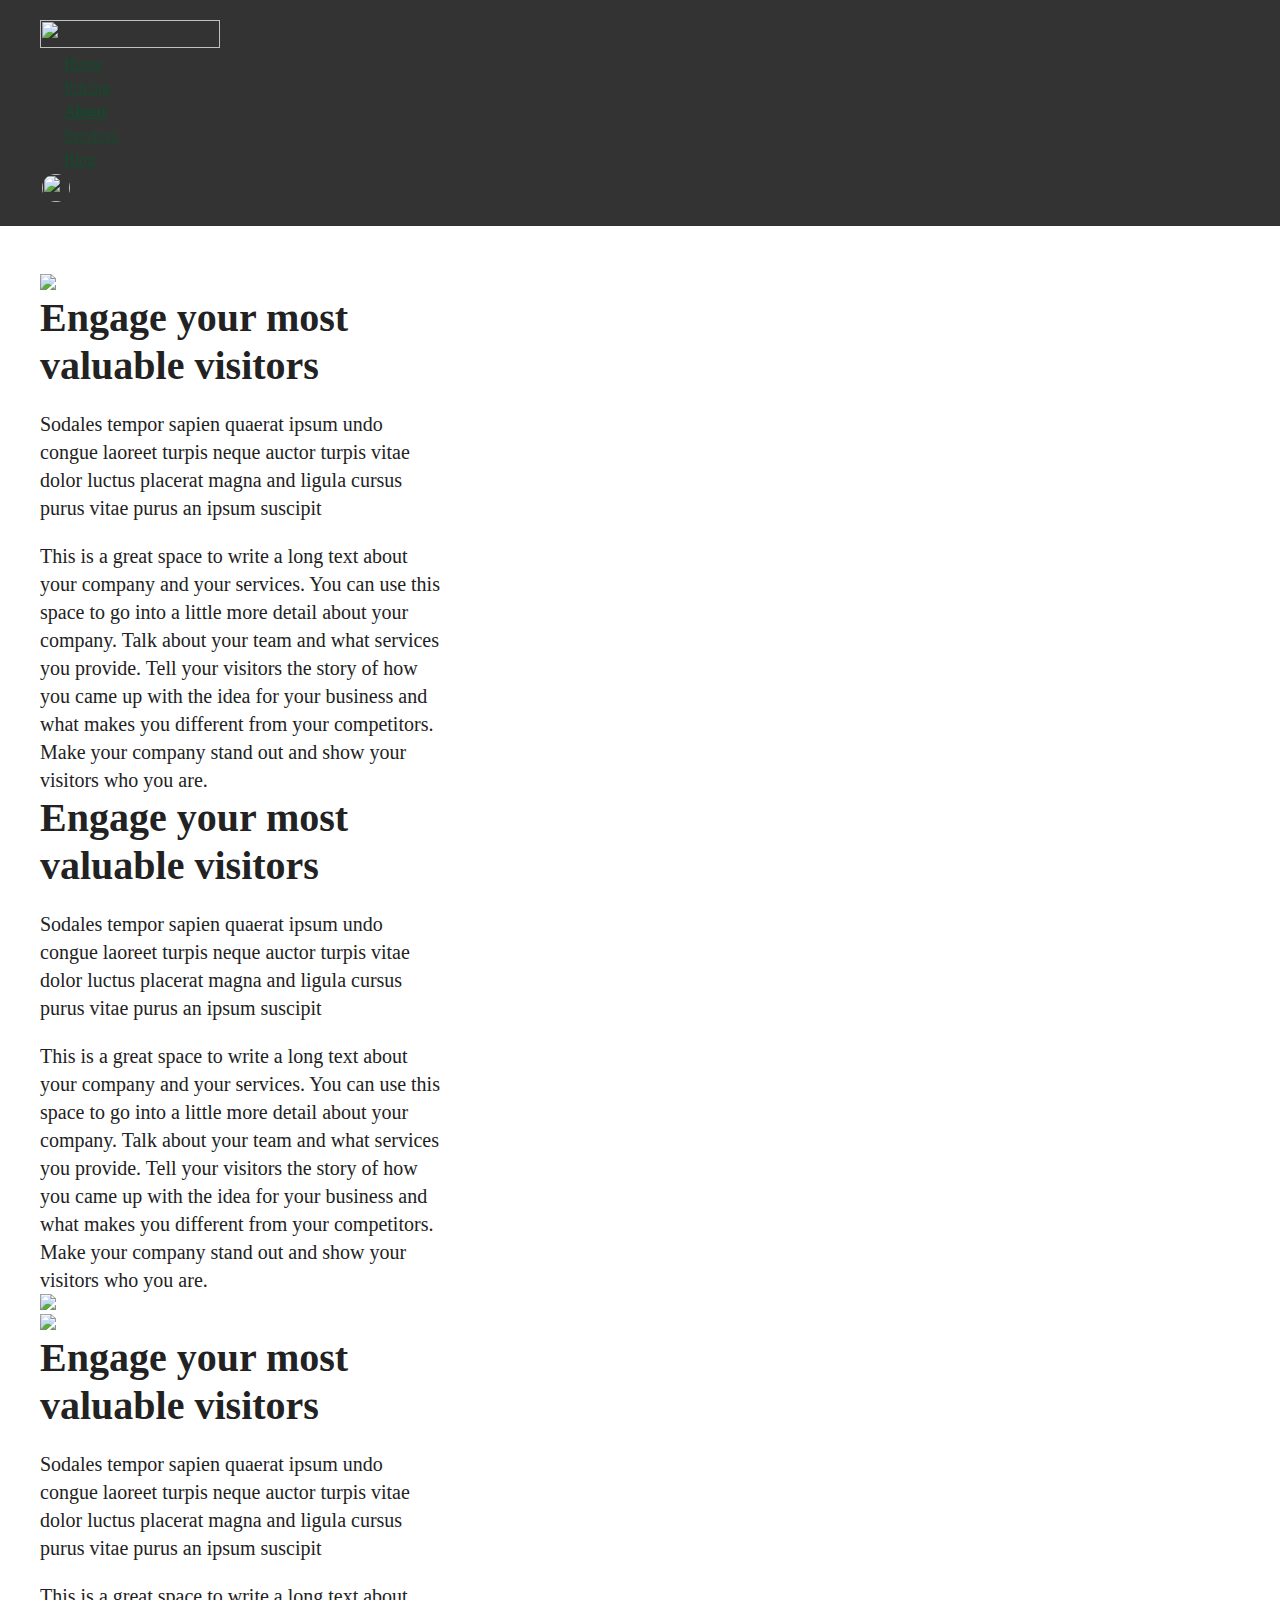
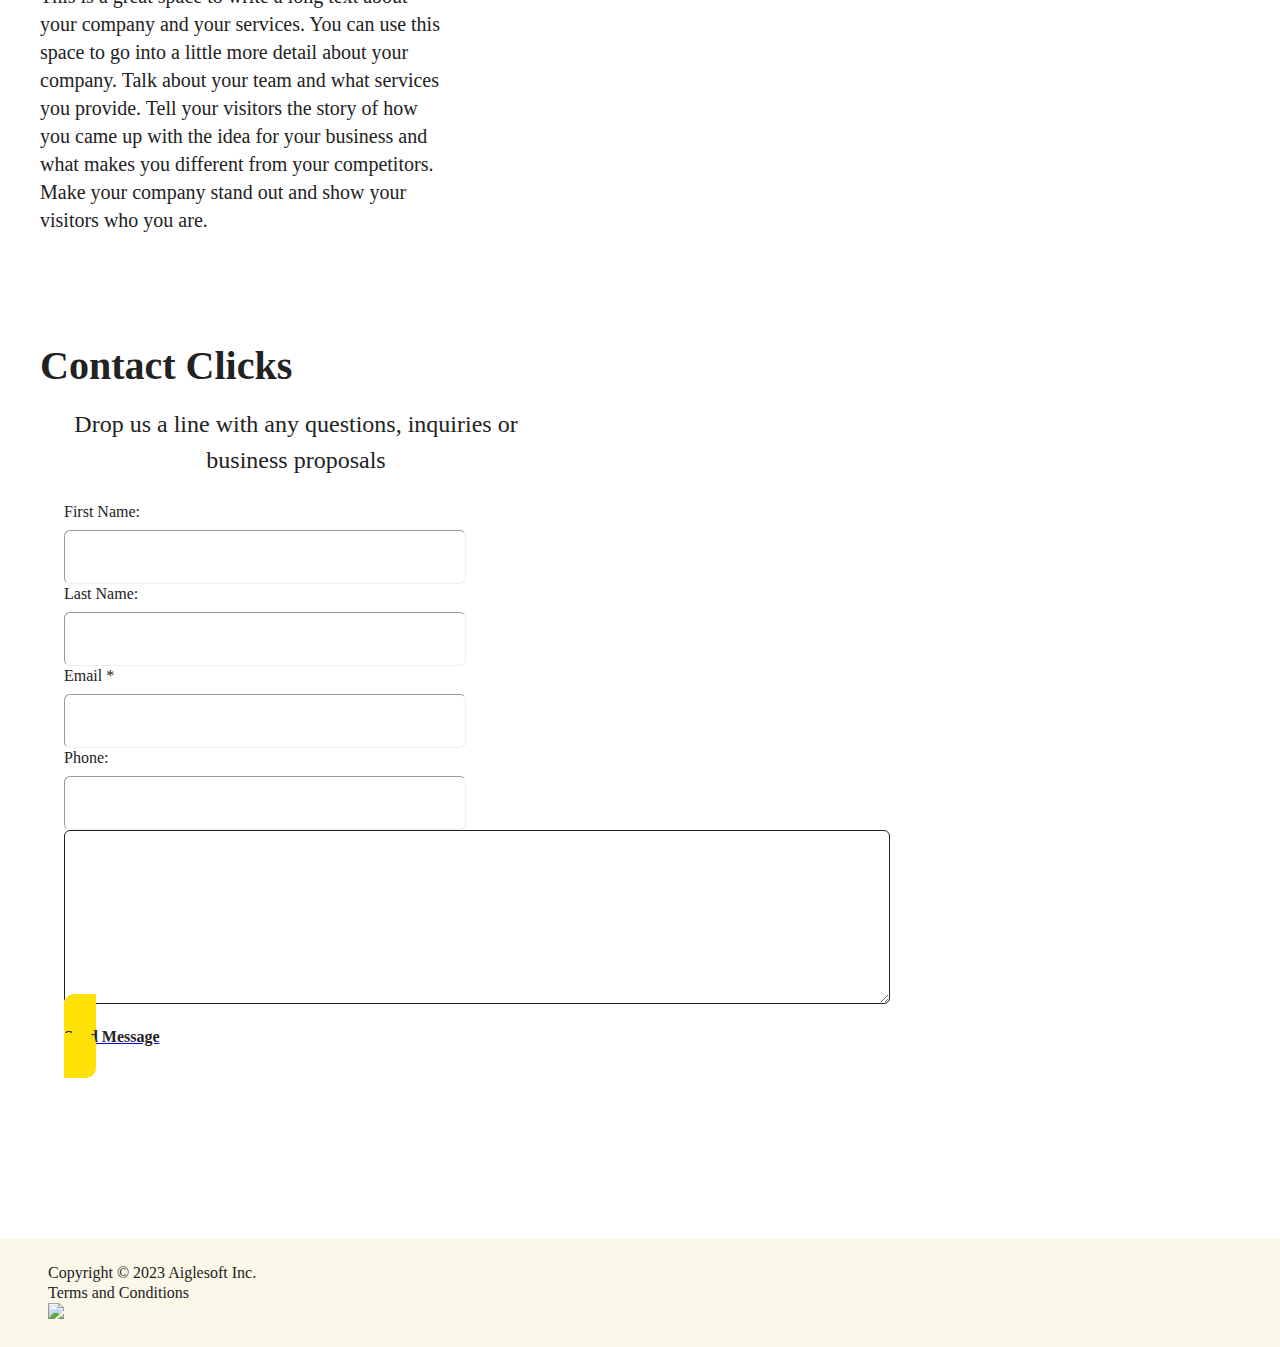
==== about/index.html @ acb10005 "deploy: a31e16573904bb5c80acfe7dfa2de693ebec953c" ====
<!DOCTYPE html>
<html lang="en" style="height: 100%;">
<head>
<meta charset="UTF-8"><base href="/webify-theme/">
<meta name="viewport" content="width=device-width, initial-scale=1, maximum-scale=1, user-scalable=0"><meta property="og:title" content="fastn web site template. Build Your Own Website with Ease"><meta property="og:description" content="Simple, easy-to-use web site template to build your own start-up website. Change colours and typography effortlessly."><meta name="description" content="Simple, easy-to-use web site template to build your own start-up website. Change colours and typography effortlessly."><meta name="twitter:description" content="Simple, easy-to-use web site template to build your own start-up website. Change colours and typography effortlessly."><meta property="og:image" content="https://fastn.com/-/fastn.com/images/fastn-logo.png"><meta property="twitter:image" content="https://fastn.com/-/fastn.com/images/fastn-logo.png">
<title>fastn web site template. Build Your Own Website with Ease</title>
<link rel="shortcut icon" href="/-/fastn-community.github.io/webify-theme/favicon.ico" type="image/x-icon">
<script type="ftd" id="ftd-data">
{
"fastn-community.github.io/golden-sunlight-cs#main": {
"accent": {
"primary": {
"dark": "#0F132B",
"light": "#EF8435"
},
"secondary": {
"dark": "#3F4255",
"light": "#EBE8E5"
},
"tertiary": {
"dark": "#ffc136",
"light": "#ffc136"
}
},
"background": {
"base": {
"dark": "#0F132B",
"light": "#FFFFFF"
},
"code": {
"dark": "#181E44",
"light": "#EAEAEA"
},
"overlay": {
"dark": "rgba(0, 0, 0, 0.8)",
"light": "rgba(0, 0, 0, 0.8)"
},
"step-1": {
"dark": "#181E44",
"light": "#FBF7E9"
},
"step-2": {
"dark": "#3e0e11",
"light": "#181E44"
}
},
"border": {
"dark": "#EEEEEE",
"light": "#EEEEEE"
},
"border-strong": {
"dark": "#A0A0A0",
"light": "#A0A0A0"
},
"cta-danger": {
"base": {
"dark": "#ED726E",
"light": "#ED726E"
},
"border": {
"dark": "#ED726E",
"light": "#ED726E"
},
"border-disabled": {
"dark": "#65b693",
"light": "#65b693"
},
"disabled": {
"dark": "#F2ABA8",
"light": "#F2ABA8"
},
"focused": {
"dark": "#ED726E",
"light": "#ED726E"
},
"hover": {
"dark": "#EB605C",
"light": "#EB605C"
},
"pressed": {
"dark": "#E45853",
"light": "#E45853"
},
"text": {
"dark": "#FFFFFF",
"light": "#FFFFFF"
},
"text-disabled": {
"dark": "#65b693",
"light": "#65b693"
}
},
"cta-primary": {
"base": {
"dark": "#FEE106",
"light": "#FEE106"
},
"border": {
"dark": "#FEE106",
"light": "#FEE106"
},
"border-disabled": {
"dark": "#65b693",
"light": "#65b693"
},
"disabled": {
"dark": "#FEF083",
"light": "#FEF083"
},
"focused": {
"dark": "#FEE106",
"light": "#FEE106"
},
"hover": {
"dark": "#F1D609",
"light": "#F1D609"
},
"pressed": {
"dark": "#EED200",
"light": "#EED200"
},
"text": {
"dark": "#222222",
"light": "#222222"
},
"text-disabled": {
"dark": "#65b693",
"light": "#65b693"
}
},
"cta-secondary": {
"base": {
"dark": "#3F4255",
"light": "#EFEFEF"
},
"border": {
"dark": "#FFFFFF",
"light": "#F3F3F3"
},
"border-disabled": {
"dark": "#65b693",
"light": "#65b693"
},
"disabled": {
"dark": "#3F4255",
"light": "#F3F3F3"
},
"focused": {
"dark": "#3F4255",
"light": "#EFEFEF"
},
"hover": {
"dark": "#3F4255",
"light": "#E7E7E7"
},
"pressed": {
"dark": "#3F4255",
"light": "#EFEFEF"
},
"text": {
"dark": "#FFFFFF",
"light": "#222222"
},
"text-disabled": {
"dark": "#65b693",
"light": "#65b693"
}
},
"cta-tertiary": {
"base": {
"dark": "#FFFFFF",
"light": "#FFFFFF"
},
"border": {
"dark": "#FEE106",
"light": "#FEE106"
},
"border-disabled": {
"dark": "#65b693",
"light": "#65b693"
},
"disabled": {
"dark": "#FFFFFF",
"light": "#FFFFFF"
},
"focused": {
"dark": "#D97973",
"light": "#D97973"
},
"hover": {
"dark": "#F8F8F8",
"light": "#F8F8F8"
},
"pressed": {
"dark": "#F8F8F8",
"light": "#F8F8F8"
},
"text": {
"dark": "#222222",
"light": "#222222"
},
"text-disabled": {
"dark": "#65b693",
"light": "#65b693"
}
},
"custom": {
"eight": {
"dark": "#d554b3",
"light": "#d554b3"
},
"five": {
"dark": "#FBF5E2",
"light": "#FBF5E2"
},
"four": {
"dark": "#FDFAF1",
"light": "#FDFAF1"
},
"nine": {
"dark": "#ec8943",
"light": "#ec8943"
},
"one": {
"dark": "#4AA35C",
"light": "#4AA35C"
},
"seven": {
"dark": "#7564be",
"light": "#7564be"
},
"six": {
"dark": "#ef8dd6",
"light": "#ef8dd6"
},
"ten": {
"dark": "#da7a4a",
"light": "#da7a4a"
},
"three": {
"dark": "#EBBE52",
"light": "#EBBE52"
},
"two": {
"dark": "#5C2860",
"light": "#5C2860"
}
},
"error": {
"base": {
"dark": "#F9E4E1",
"light": "#F9E4E1"
},
"border": {
"dark": "#E9968C",
"light": "#E9968C"
},
"text": {
"dark": "#D84836",
"light": "#D84836"
}
},
"info": {
"base": {
"dark": "#DAE7FB",
"light": "#DAE7FB"
},
"border": {
"dark": "#7EACF1",
"light": "#7EACF1"
},
"text": {
"dark": "#5290EC",
"light": "#5290EC"
}
},
"scrim": {
"dark": "#393939",
"light": "#393939"
},
"shadow": {
"dark": "#EEEEEE",
"light": "#EEEEEE"
},
"success": {
"base": {
"dark": "#DCEFE4",
"light": "#DCEFE4"
},
"border": {
"dark": "#95D0AF",
"light": "#95D0AF"
},
"text": {
"dark": "#3E8D61",
"light": "#3E8D61"
}
},
"text": {
"dark": "#D9D9D9",
"light": "#222222"
},
"text-strong": {
"dark": "#FFFFFF",
"light": "#114A2C"
},
"warning": {
"base": {
"dark": "#FDF7F1",
"light": "#FDF7F1"
},
"border": {
"dark": "#F2C097",
"light": "#F2C097"
},
"text": {
"dark": "#E78B3E",
"light": "#E78B3E"
}
}
},
"fastn-community.github.io/golden-sunlight-cs/colors#accent-": {
"primary": {
"dark": "#0F132B",
"light": "#EF8435"
},
"secondary": {
"dark": "#3F4255",
"light": "#EBE8E5"
},
"tertiary": {
"dark": "#ffc136",
"light": "#ffc136"
}
},
"fastn-community.github.io/golden-sunlight-cs/colors#accent-primary-": {
"dark": "#0F132B",
"light": "#EF8435"
},
"fastn-community.github.io/golden-sunlight-cs/colors#accent-secondary-": {
"dark": "#3F4255",
"light": "#EBE8E5"
},
"fastn-community.github.io/golden-sunlight-cs/colors#accent-tertiary-": {
"dark": "#ffc136",
"light": "#ffc136"
},
"fastn-community.github.io/golden-sunlight-cs/colors#background-": {
"base": {
"dark": "#0F132B",
"light": "#FFFFFF"
},
"code": {
"dark": "#181E44",
"light": "#EAEAEA"
},
"overlay": {
"dark": "rgba(0, 0, 0, 0.8)",
"light": "rgba(0, 0, 0, 0.8)"
},
"step-1": {
"dark": "#181E44",
"light": "#FBF7E9"
},
"step-2": {
"dark": "#3e0e11",
"light": "#181E44"
}
},
"fastn-community.github.io/golden-sunlight-cs/colors#base-": {
"dark": "#0F132B",
"light": "#FFFFFF"
},
"fastn-community.github.io/golden-sunlight-cs/colors#border-": {
"dark": "#EEEEEE",
"light": "#EEEEEE"
},
"fastn-community.github.io/golden-sunlight-cs/colors#border-strong-": {
"dark": "#A0A0A0",
"light": "#A0A0A0"
},
"fastn-community.github.io/golden-sunlight-cs/colors#code-": {
"dark": "#181E44",
"light": "#EAEAEA"
},
"fastn-community.github.io/golden-sunlight-cs/colors#cta-danger-": {
"base": {
"dark": "#ED726E",
"light": "#ED726E"
},
"border": {
"dark": "#ED726E",
"light": "#ED726E"
},
"border-disabled": {
"dark": "#65b693",
"light": "#65b693"
},
"disabled": {
"dark": "#F2ABA8",
"light": "#F2ABA8"
},
"focused": {
"dark": "#ED726E",
"light": "#ED726E"
},
"hover": {
"dark": "#EB605C",
"light": "#EB605C"
},
"pressed": {
"dark": "#E45853",
"light": "#E45853"
},
"text": {
"dark": "#FFFFFF",
"light": "#FFFFFF"
},
"text-disabled": {
"dark": "#65b693",
"light": "#65b693"
}
},
"fastn-community.github.io/golden-sunlight-cs/colors#cta-danger-base-": {
"dark": "#ED726E",
"light": "#ED726E"
},
"fastn-community.github.io/golden-sunlight-cs/colors#cta-danger-border-": {
"dark": "#ED726E",
"light": "#ED726E"
},
"fastn-community.github.io/golden-sunlight-cs/colors#cta-danger-border-disabled-": {
"dark": "#65b693",
"light": "#65b693"
},
"fastn-community.github.io/golden-sunlight-cs/colors#cta-danger-disabled-": {
"dark": "#F2ABA8",
"light": "#F2ABA8"
},
"fastn-community.github.io/golden-sunlight-cs/colors#cta-danger-focused-": {
"dark": "#ED726E",
"light": "#ED726E"
},
"fastn-community.github.io/golden-sunlight-cs/colors#cta-danger-hover-": {
"dark": "#EB605C",
"light": "#EB605C"
},
"fastn-community.github.io/golden-sunlight-cs/colors#cta-danger-pressed-": {
"dark": "#E45853",
"light": "#E45853"
},
"fastn-community.github.io/golden-sunlight-cs/colors#cta-danger-text-": {
"dark": "#FFFFFF",
"light": "#FFFFFF"
},
"fastn-community.github.io/golden-sunlight-cs/colors#cta-danger-text-disabled-": {
"dark": "#65b693",
"light": "#65b693"
},
"fastn-community.github.io/golden-sunlight-cs/colors#cta-primary-": {
"base": {
"dark": "#FEE106",
"light": "#FEE106"
},
"border": {
"dark": "#FEE106",
"light": "#FEE106"
},
"border-disabled": {
"dark": "#65b693",
"light": "#65b693"
},
"disabled": {
"dark": "#FEF083",
"light": "#FEF083"
},
"focused": {
"dark": "#FEE106",
"light": "#FEE106"
},
"hover": {
"dark": "#F1D609",
"light": "#F1D609"
},
"pressed": {
"dark": "#EED200",
"light": "#EED200"
},
"text": {
"dark": "#222222",
"light": "#222222"
},
"text-disabled": {
"dark": "#65b693",
"light": "#65b693"
}
},
"fastn-community.github.io/golden-sunlight-cs/colors#cta-primary-base-": {
"dark": "#FEE106",
"light": "#FEE106"
},
"fastn-community.github.io/golden-sunlight-cs/colors#cta-primary-border-": {
"dark": "#FEE106",
"light": "#FEE106"
},
"fastn-community.github.io/golden-sunlight-cs/colors#cta-primary-border-disabled-": {
"dark": "#65b693",
"light": "#65b693"
},
"fastn-community.github.io/golden-sunlight-cs/colors#cta-primary-disabled-": {
"dark": "#FEF083",
"light": "#FEF083"
},
"fastn-community.github.io/golden-sunlight-cs/colors#cta-primary-focused-": {
"dark": "#FEE106",
"light": "#FEE106"
},
"fastn-community.github.io/golden-sunlight-cs/colors#cta-primary-hover-": {
"dark": "#F1D609",
"light": "#F1D609"
},
"fastn-community.github.io/golden-sunlight-cs/colors#cta-primary-pressed-": {
"dark": "#EED200",
"light": "#EED200"
},
"fastn-community.github.io/golden-sunlight-cs/colors#cta-primary-text-": {
"dark": "#222222",
"light": "#222222"
},
"fastn-community.github.io/golden-sunlight-cs/colors#cta-primary-text-disabled-": {
"dark": "#65b693",
"light": "#65b693"
},
"fastn-community.github.io/golden-sunlight-cs/colors#cta-secondary-": {
"base": {
"dark": "#3F4255",
"light": "#EFEFEF"
},
"border": {
"dark": "#FFFFFF",
"light": "#F3F3F3"
},
"border-disabled": {
"dark": "#65b693",
"light": "#65b693"
},
"disabled": {
"dark": "#3F4255",
"light": "#F3F3F3"
},
"focused": {
"dark": "#3F4255",
"light": "#EFEFEF"
},
"hover": {
"dark": "#3F4255",
"light": "#E7E7E7"
},
"pressed": {
"dark": "#3F4255",
"light": "#EFEFEF"
},
"text": {
"dark": "#FFFFFF",
"light": "#222222"
},
"text-disabled": {
"dark": "#65b693",
"light": "#65b693"
}
},
"fastn-community.github.io/golden-sunlight-cs/colors#cta-secondary-base-": {
"dark": "#3F4255",
"light": "#EFEFEF"
},
"fastn-community.github.io/golden-sunlight-cs/colors#cta-secondary-border-": {
"dark": "#FFFFFF",
"light": "#F3F3F3"
},
"fastn-community.github.io/golden-sunlight-cs/colors#cta-secondary-border-disabled-": {
"dark": "#65b693",
"light": "#65b693"
},
"fastn-community.github.io/golden-sunlight-cs/colors#cta-secondary-disabled-": {
"dark": "#3F4255",
"light": "#F3F3F3"
},
"fastn-community.github.io/golden-sunlight-cs/colors#cta-secondary-focused-": {
"dark": "#3F4255",
"light": "#EFEFEF"
},
"fastn-community.github.io/golden-sunlight-cs/colors#cta-secondary-hover-": {
"dark": "#3F4255",
"light": "#E7E7E7"
},
"fastn-community.github.io/golden-sunlight-cs/colors#cta-secondary-pressed-": {
"dark": "#3F4255",
"light": "#EFEFEF"
},
"fastn-community.github.io/golden-sunlight-cs/colors#cta-secondary-text-": {
"dark": "#FFFFFF",
"light": "#222222"
},
"fastn-community.github.io/golden-sunlight-cs/colors#cta-secondary-text-disabled-": {
"dark": "#65b693",
"light": "#65b693"
},
"fastn-community.github.io/golden-sunlight-cs/colors#cta-tertiary-": {
"base": {
"dark": "#FFFFFF",
"light": "#FFFFFF"
},
"border": {
"dark": "#FEE106",
"light": "#FEE106"
},
"border-disabled": {
"dark": "#65b693",
"light": "#65b693"
},
"disabled": {
"dark": "#FFFFFF",
"light": "#FFFFFF"
},
"focused": {
"dark": "#D97973",
"light": "#D97973"
},
"hover": {
"dark": "#F8F8F8",
"light": "#F8F8F8"
},
"pressed": {
"dark": "#F8F8F8",
"light": "#F8F8F8"
},
"text": {
"dark": "#222222",
"light": "#222222"
},
"text-disabled": {
"dark": "#65b693",
"light": "#65b693"
}
},
"fastn-community.github.io/golden-sunlight-cs/colors#cta-tertiary-base-": {
"dark": "#FFFFFF",
"light": "#FFFFFF"
},
"fastn-community.github.io/golden-sunlight-cs/colors#cta-tertiary-border-": {
"dark": "#FEE106",
"light": "#FEE106"
},
"fastn-community.github.io/golden-sunlight-cs/colors#cta-tertiary-border-disabled-": {
"dark": "#65b693",
"light": "#65b693"
},
"fastn-community.github.io/golden-sunlight-cs/colors#cta-tertiary-disabled-": {
"dark": "#FFFFFF",
"light": "#FFFFFF"
},
"fastn-community.github.io/golden-sunlight-cs/colors#cta-tertiary-focused-": {
"dark": "#D97973",
"light": "#D97973"
},
"fastn-community.github.io/golden-sunlight-cs/colors#cta-tertiary-hover-": {
"dark": "#F8F8F8",
"light": "#F8F8F8"
},
"fastn-community.github.io/golden-sunlight-cs/colors#cta-tertiary-pressed-": {
"dark": "#F8F8F8",
"light": "#F8F8F8"
},
"fastn-community.github.io/golden-sunlight-cs/colors#cta-tertiary-text-": {
"dark": "#222222",
"light": "#222222"
},
"fastn-community.github.io/golden-sunlight-cs/colors#cta-tertiary-text-disabled-": {
"dark": "#65b693",
"light": "#65b693"
},
"fastn-community.github.io/golden-sunlight-cs/colors#custom-": {
"eight": {
"dark": "#d554b3",
"light": "#d554b3"
},
"five": {
"dark": "#FBF5E2",
"light": "#FBF5E2"
},
"four": {
"dark": "#FDFAF1",
"light": "#FDFAF1"
},
"nine": {
"dark": "#ec8943",
"light": "#ec8943"
},
"one": {
"dark": "#4AA35C",
"light": "#4AA35C"
},
"seven": {
"dark": "#7564be",
"light": "#7564be"
},
"six": {
"dark": "#ef8dd6",
"light": "#ef8dd6"
},
"ten": {
"dark": "#da7a4a",
"light": "#da7a4a"
},
"three": {
"dark": "#EBBE52",
"light": "#EBBE52"
},
"two": {
"dark": "#5C2860",
"light": "#5C2860"
}
},
"fastn-community.github.io/golden-sunlight-cs/colors#custom-eight-": {
"dark": "#d554b3",
"light": "#d554b3"
},
"fastn-community.github.io/golden-sunlight-cs/colors#custom-five-": {
"dark": "#FBF5E2",
"light": "#FBF5E2"
},
"fastn-community.github.io/golden-sunlight-cs/colors#custom-four-": {
"dark": "#FDFAF1",
"light": "#FDFAF1"
},
"fastn-community.github.io/golden-sunlight-cs/colors#custom-nine-": {
"dark": "#ec8943",
"light": "#ec8943"
},
"fastn-community.github.io/golden-sunlight-cs/colors#custom-one-": {
"dark": "#4AA35C",
"light": "#4AA35C"
},
"fastn-community.github.io/golden-sunlight-cs/colors#custom-seven-": {
"dark": "#7564be",
"light": "#7564be"
},
"fastn-community.github.io/golden-sunlight-cs/colors#custom-six-": {
"dark": "#ef8dd6",
"light": "#ef8dd6"
},
"fastn-community.github.io/golden-sunlight-cs/colors#custom-ten-": {
"dark": "#da7a4a",
"light": "#da7a4a"
},
"fastn-community.github.io/golden-sunlight-cs/colors#custom-three-": {
"dark": "#EBBE52",
"light": "#EBBE52"
},
"fastn-community.github.io/golden-sunlight-cs/colors#custom-two-": {
"dark": "#5C2860",
"light": "#5C2860"
},
"fastn-community.github.io/golden-sunlight-cs/colors#error-base-": {
"dark": "#F9E4E1",
"light": "#F9E4E1"
},
"fastn-community.github.io/golden-sunlight-cs/colors#error-border-": {
"dark": "#E9968C",
"light": "#E9968C"
},
"fastn-community.github.io/golden-sunlight-cs/colors#error-btb-": {
"base": {
"dark": "#F9E4E1",
"light": "#F9E4E1"
},
"border": {
"dark": "#E9968C",
"light": "#E9968C"
},
"text": {
"dark": "#D84836",
"light": "#D84836"
}
},
"fastn-community.github.io/golden-sunlight-cs/colors#error-text-": {
"dark": "#D84836",
"light": "#D84836"
},
"fastn-community.github.io/golden-sunlight-cs/colors#info-base-": {
"dark": "#DAE7FB",
"light": "#DAE7FB"
},
"fastn-community.github.io/golden-sunlight-cs/colors#info-border-": {
"dark": "#7EACF1",
"light": "#7EACF1"
},
"fastn-community.github.io/golden-sunlight-cs/colors#info-btb-": {
"base": {
"dark": "#DAE7FB",
"light": "#DAE7FB"
},
"border": {
"dark": "#7EACF1",
"light": "#7EACF1"
},
"text": {
"dark": "#5290EC",
"light": "#5290EC"
}
},
"fastn-community.github.io/golden-sunlight-cs/colors#info-text-": {
"dark": "#5290EC",
"light": "#5290EC"
},
"fastn-community.github.io/golden-sunlight-cs/colors#overlay-": {
"dark": "rgba(0, 0, 0, 0.8)",
"light": "rgba(0, 0, 0, 0.8)"
},
"fastn-community.github.io/golden-sunlight-cs/colors#scrim-": {
"dark": "#393939",
"light": "#393939"
},
"fastn-community.github.io/golden-sunlight-cs/colors#shadow-": {
"dark": "#EEEEEE",
"light": "#EEEEEE"
},
"fastn-community.github.io/golden-sunlight-cs/colors#step-1-": {
"dark": "#181E44",
"light": "#FBF7E9"
},
"fastn-community.github.io/golden-sunlight-cs/colors#step-2-": {
"dark": "#3e0e11",
"light": "#181E44"
},
"fastn-community.github.io/golden-sunlight-cs/colors#success-base-": {
"dark": "#DCEFE4",
"light": "#DCEFE4"
},
"fastn-community.github.io/golden-sunlight-cs/colors#success-border-": {
"dark": "#95D0AF",
"light": "#95D0AF"
},
"fastn-community.github.io/golden-sunlight-cs/colors#success-btb-": {
"base": {
"dark": "#DCEFE4",
"light": "#DCEFE4"
},
"border": {
"dark": "#95D0AF",
"light": "#95D0AF"
},
"text": {
"dark": "#3E8D61",
"light": "#3E8D61"
}
},
"fastn-community.github.io/golden-sunlight-cs/colors#success-text-": {
"dark": "#3E8D61",
"light": "#3E8D61"
},
"fastn-community.github.io/golden-sunlight-cs/colors#text-": {
"dark": "#D9D9D9",
"light": "#222222"
},
"fastn-community.github.io/golden-sunlight-cs/colors#text-strong-": {
"dark": "#FFFFFF",
"light": "#114A2C"
},
"fastn-community.github.io/golden-sunlight-cs/colors#warning-base-": {
"dark": "#FDF7F1",
"light": "#FDF7F1"
},
"fastn-community.github.io/golden-sunlight-cs/colors#warning-border-": {
"dark": "#F2C097",
"light": "#F2C097"
},
"fastn-community.github.io/golden-sunlight-cs/colors#warning-btb-": {
"base": {
"dark": "#FDF7F1",
"light": "#FDF7F1"
},
"border": {
"dark": "#F2C097",
"light": "#F2C097"
},
"text": {
"dark": "#E78B3E",
"light": "#E78B3E"
}
},
"fastn-community.github.io/golden-sunlight-cs/colors#warning-text-": {
"dark": "#E78B3E",
"light": "#E78B3E"
},
"fastn-community.github.io/roboto-font/assets#fonts": {
"Roboto": "fastn-community-github-io-roboto-font-Roboto"
},
"fastn-community.github.io/roboto-typography#blockquote": {
"desktop": {
"font-family": "fastn-community-github-io-roboto-font-Roboto",
"letter-spacing": "0px",
"line-height": "16px",
"size": "14px",
"weight": 400
},
"mobile": {
"font-family": "fastn-community-github-io-roboto-font-Roboto",
"letter-spacing": "0px",
"line-height": "16px",
"size": "14px",
"weight": 400
}
},
"fastn-community.github.io/roboto-typography#blockquote-desktop": {
"font-family": "fastn-community-github-io-roboto-font-Roboto",
"letter-spacing": "0px",
"line-height": "16px",
"size": "14px",
"weight": 400
},
"fastn-community.github.io/roboto-typography#blockquote-mobile": {
"font-family": "fastn-community-github-io-roboto-font-Roboto",
"letter-spacing": "0px",
"line-height": "16px",
"size": "14px",
"weight": 400
},
"fastn-community.github.io/roboto-typography#button-large": {
"desktop": {
"font-family": "fastn-community-github-io-roboto-font-Roboto",
"letter-spacing": "0px",
"line-height": "24px",
"size": "18px",
"weight": 700
},
"mobile": {
"font-family": "fastn-community-github-io-roboto-font-Roboto",
"letter-spacing": "0px",
"line-height": "24px",
"size": "18px",
"weight": 700
}
},
"fastn-community.github.io/roboto-typography#button-large-desktop": {
"font-family": "fastn-community-github-io-roboto-font-Roboto",
"letter-spacing": "0px",
"line-height": "24px",
"size": "18px",
"weight": 700
},
"fastn-community.github.io/roboto-typography#button-large-mobile": {
"font-family": "fastn-community-github-io-roboto-font-Roboto",
"letter-spacing": "0px",
"line-height": "24px",
"size": "18px",
"weight": 700
},
"fastn-community.github.io/roboto-typography#button-medium": {
"desktop": {
"font-family": "fastn-community-github-io-roboto-font-Roboto",
"letter-spacing": "0px",
"line-height": "21px",
"size": "16px",
"weight": 700
},
"mobile": {
"font-family": "fastn-community-github-io-roboto-font-Roboto",
"letter-spacing": "0px",
"line-height": "21px",
"size": "16px",
"weight": 400
}
},
"fastn-community.github.io/roboto-typography#button-medium-desktop": {
"font-family": "fastn-community-github-io-roboto-font-Roboto",
"letter-spacing": "0px",
"line-height": "21px",
"size": "16px",
"weight": 700
},
"fastn-community.github.io/roboto-typography#button-medium-mobile": {
"font-family": "fastn-community-github-io-roboto-font-Roboto",
"letter-spacing": "0px",
"line-height": "21px",
"size": "16px",
"weight": 400
},
"fastn-community.github.io/roboto-typography#button-small": {
"desktop": {
"font-family": "fastn-community-github-io-roboto-font-Roboto",
"letter-spacing": "0px",
"line-height": "19px",
"size": "14px",
"weight": 700
},
"mobile": {
"font-family": "fastn-community-github-io-roboto-font-Roboto",
"letter-spacing": "0px",
"line-height": "19px",
"size": "14px",
"weight": 400
}
},
"fastn-community.github.io/roboto-typography#button-small-desktop": {
"font-family": "fastn-community-github-io-roboto-font-Roboto",
"letter-spacing": "0px",
"line-height": "19px",
"size": "14px",
"weight": 700
},
"fastn-community.github.io/roboto-typography#button-small-mobile": {
"font-family": "fastn-community-github-io-roboto-font-Roboto",
"letter-spacing": "0px",
"line-height": "19px",
"size": "14px",
"weight": 400
},
"fastn-community.github.io/roboto-typography#copy-large": {
"desktop": {
"font-family": "fastn-community-github-io-roboto-font-Roboto",
"letter-spacing": "0px",
"line-height": "28px",
"size": "20px",
"weight": 400
},
"mobile": {
"font-family": "fastn-community-github-io-roboto-font-Roboto",
"letter-spacing": "0px",
"line-height": "28px",
"size": "20px",
"weight": 400
}
},
"fastn-community.github.io/roboto-typography#copy-large-desktop": {
"font-family": "fastn-community-github-io-roboto-font-Roboto",
"letter-spacing": "0px",
"line-height": "28px",
"size": "20px",
"weight": 400
},
"fastn-community.github.io/roboto-typography#copy-large-mobile": {
"font-family": "fastn-community-github-io-roboto-font-Roboto",
"letter-spacing": "0px",
"line-height": "28px",
"size": "20px",
"weight": 400
},
"fastn-community.github.io/roboto-typography#copy-regular": {
"desktop": {
"font-family": "fastn-community-github-io-roboto-font-Roboto",
"letter-spacing": "0px",
"line-height": "24px",
"size": "16px",
"weight": 400
},
"mobile": {
"font-family": "fastn-community-github-io-roboto-font-Roboto",
"letter-spacing": "0px",
"line-height": "24px",
"size": "16px",
"weight": 400
}
},
"fastn-community.github.io/roboto-typography#copy-regular-desktop": {
"font-family": "fastn-community-github-io-roboto-font-Roboto",
"letter-spacing": "0px",
"line-height": "24px",
"size": "16px",
"weight": 400
},
"fastn-community.github.io/roboto-typography#copy-regular-mobile": {
"font-family": "fastn-community-github-io-roboto-font-Roboto",
"letter-spacing": "0px",
"line-height": "24px",
"size": "16px",
"weight": 400
},
"fastn-community.github.io/roboto-typography#copy-small": {
"desktop": {
"font-family": "fastn-community-github-io-roboto-font-Roboto",
"letter-spacing": "0px",
"line-height": "20px",
"size": "16px",
"weight": 400
},
"mobile": {
"font-family": "fastn-community-github-io-roboto-font-Roboto",
"letter-spacing": "0px",
"line-height": "20px",
"size": "16px",
"weight": 400
}
},
"fastn-community.github.io/roboto-typography#copy-small-desktop": {
"font-family": "fastn-community-github-io-roboto-font-Roboto",
"letter-spacing": "0px",
"line-height": "20px",
"size": "16px",
"weight": 400
},
"fastn-community.github.io/roboto-typography#copy-small-mobile": {
"font-family": "fastn-community-github-io-roboto-font-Roboto",
"letter-spacing": "0px",
"line-height": "20px",
"size": "16px",
"weight": 400
},
"fastn-community.github.io/roboto-typography#fine-print": {
"desktop": {
"font-family": "fastn-community-github-io-roboto-font-Roboto",
"letter-spacing": "0px",
"line-height": "18px",
"size": "14px",
"weight": 400
},
"mobile": {
"font-family": "fastn-community-github-io-roboto-font-Roboto",
"letter-spacing": "0px",
"line-height": "18px",
"size": "14px",
"weight": 400
}
},
"fastn-community.github.io/roboto-typography#fine-print-desktop": {
"font-family": "fastn-community-github-io-roboto-font-Roboto",
"letter-spacing": "0px",
"line-height": "18px",
"size": "14px",
"weight": 400
},
"fastn-community.github.io/roboto-typography#fine-print-mobile": {
"font-family": "fastn-community-github-io-roboto-font-Roboto",
"letter-spacing": "0px",
"line-height": "18px",
"size": "14px",
"weight": 400
},
"fastn-community.github.io/roboto-typography#heading-hero": {
"desktop": {
"font-family": "fastn-community-github-io-roboto-font-Roboto",
"letter-spacing": "0px",
"line-height": "60px",
"size": "52px",
"weight": 700
},
"mobile": {
"font-family": "fastn-community-github-io-roboto-font-Roboto",
"letter-spacing": "0px",
"line-height": "60px",
"size": "52px",
"weight": 700
}
},
"fastn-community.github.io/roboto-typography#heading-hero-desktop": {
"font-family": "fastn-community-github-io-roboto-font-Roboto",
"letter-spacing": "0px",
"line-height": "60px",
"size": "52px",
"weight": 700
},
"fastn-community.github.io/roboto-typography#heading-hero-mobile": {
"font-family": "fastn-community-github-io-roboto-font-Roboto",
"letter-spacing": "0px",
"line-height": "60px",
"size": "52px",
"weight": 700
},
"fastn-community.github.io/roboto-typography#heading-large": {
"desktop": {
"font-family": "fastn-community-github-io-roboto-font-Roboto",
"letter-spacing": "0px",
"line-height": "48px",
"size": "40px",
"weight": 700
},
"mobile": {
"font-family": "fastn-community-github-io-roboto-font-Roboto",
"letter-spacing": "0px",
"line-height": "48px",
"size": "40px",
"weight": 700
}
},
"fastn-community.github.io/roboto-typography#heading-large-desktop": {
"font-family": "fastn-community-github-io-roboto-font-Roboto",
"letter-spacing": "0px",
"line-height": "48px",
"size": "40px",
"weight": 700
},
"fastn-community.github.io/roboto-typography#heading-large-mobile": {
"font-family": "fastn-community-github-io-roboto-font-Roboto",
"letter-spacing": "0px",
"line-height": "48px",
"size": "40px",
"weight": 700
},
"fastn-community.github.io/roboto-typography#heading-medium": {
"desktop": {
"font-family": "fastn-community-github-io-roboto-font-Roboto",
"letter-spacing": "0px",
"line-height": "44px",
"size": "32px",
"weight": 600
},
"mobile": {
"font-family": "fastn-community-github-io-roboto-font-Roboto",
"letter-spacing": "0px",
"line-height": "44px",
"size": "32px",
"weight": 600
}
},
"fastn-community.github.io/roboto-typography#heading-medium-desktop": {
"font-family": "fastn-community-github-io-roboto-font-Roboto",
"letter-spacing": "0px",
"line-height": "44px",
"size": "32px",
"weight": 600
},
"fastn-community.github.io/roboto-typography#heading-medium-mobile": {
"font-family": "fastn-community-github-io-roboto-font-Roboto",
"letter-spacing": "0px",
"line-height": "44px",
"size": "32px",
"weight": 600
},
"fastn-community.github.io/roboto-typography#heading-small": {
"desktop": {
"font-family": "fastn-community-github-io-roboto-font-Roboto",
"letter-spacing": "0px",
"line-height": "36px",
"size": "24px",
"weight": 500
},
"mobile": {
"font-family": "fastn-community-github-io-roboto-font-Roboto",
"letter-spacing": "0px",
"line-height": "36px",
"size": "24px",
"weight": 500
}
},
"fastn-community.github.io/roboto-typography#heading-small-desktop": {
"font-family": "fastn-community-github-io-roboto-font-Roboto",
"letter-spacing": "0px",
"line-height": "36px",
"size": "24px",
"weight": 500
},
"fastn-community.github.io/roboto-typography#heading-small-mobile": {
"font-family": "fastn-community-github-io-roboto-font-Roboto",
"letter-spacing": "0px",
"line-height": "36px",
"size": "24px",
"weight": 500
},
"fastn-community.github.io/roboto-typography#heading-tiny": {
"desktop": {
"font-family": "fastn-community-github-io-roboto-font-Roboto",
"letter-spacing": "0px",
"line-height": "26px",
"size": "18px",
"weight": 500
},
"mobile": {
"font-family": "fastn-community-github-io-roboto-font-Roboto",
"letter-spacing": "0px",
"line-height": "26px",
"size": "18px",
"weight": 500
}
},
"fastn-community.github.io/roboto-typography#heading-tiny-desktop": {
"font-family": "fastn-community-github-io-roboto-font-Roboto",
"letter-spacing": "0px",
"line-height": "26px",
"size": "18px",
"weight": 500
},
"fastn-community.github.io/roboto-typography#heading-tiny-mobile": {
"font-family": "fastn-community-github-io-roboto-font-Roboto",
"letter-spacing": "0px",
"line-height": "26px",
"size": "18px",
"weight": 500
},
"fastn-community.github.io/roboto-typography#label-large": {
"desktop": {
"font-family": "fastn-community-github-io-roboto-font-Roboto",
"letter-spacing": "0px",
"line-height": "22px",
"size": "16px",
"weight": 400
},
"mobile": {
"font-family": "fastn-community-github-io-roboto-font-Roboto",
"letter-spacing": "0px",
"line-height": "22px",
"size": "16px",
"weight": 400
}
},
"fastn-community.github.io/roboto-typography#label-large-desktop": {
"font-family": "fastn-community-github-io-roboto-font-Roboto",
"letter-spacing": "0px",
"line-height": "22px",
"size": "16px",
"weight": 400
},
"fastn-community.github.io/roboto-typography#label-large-mobile": {
"font-family": "fastn-community-github-io-roboto-font-Roboto",
"letter-spacing": "0px",
"line-height": "22px",
"size": "16px",
"weight": 400
},
"fastn-community.github.io/roboto-typography#label-small": {
"desktop": {
"font-family": "fastn-community-github-io-roboto-font-Roboto",
"letter-spacing": "0px",
"line-height": "16px",
"size": "14px",
"weight": 400
},
"mobile": {
"font-family": "fastn-community-github-io-roboto-font-Roboto",
"letter-spacing": "0px",
"line-height": "16px",
"size": "14px",
"weight": 400
}
},
"fastn-community.github.io/roboto-typography#label-small-desktop": {
"font-family": "fastn-community-github-io-roboto-font-Roboto",
"letter-spacing": "0px",
"line-height": "16px",
"size": "14px",
"weight": 400
},
"fastn-community.github.io/roboto-typography#label-small-mobile": {
"font-family": "fastn-community-github-io-roboto-font-Roboto",
"letter-spacing": "0px",
"line-height": "16px",
"size": "14px",
"weight": 400
},
"fastn-community.github.io/roboto-typography#link": {
"desktop": {
"font-family": "fastn-community-github-io-roboto-font-Roboto",
"letter-spacing": "0px",
"line-height": "19px",
"size": "14px",
"weight": 700
},
"mobile": {
"font-family": "fastn-community-github-io-roboto-font-Roboto",
"letter-spacing": "0px",
"line-height": "19px",
"size": "14px",
"weight": 400
}
},
"fastn-community.github.io/roboto-typography#link-desktop": {
"font-family": "fastn-community-github-io-roboto-font-Roboto",
"letter-spacing": "0px",
"line-height": "19px",
"size": "14px",
"weight": 700
},
"fastn-community.github.io/roboto-typography#link-mobile": {
"font-family": "fastn-community-github-io-roboto-font-Roboto",
"letter-spacing": "0px",
"line-height": "19px",
"size": "14px",
"weight": 400
},
"fastn-community.github.io/roboto-typography#source-code": {
"desktop": {
"font-family": "fastn-community-github-io-roboto-font-Roboto",
"letter-spacing": "0px",
"line-height": "16px",
"size": "14px",
"weight": 400
},
"mobile": {
"font-family": "fastn-community-github-io-roboto-font-Roboto",
"letter-spacing": "0px",
"line-height": "16px",
"size": "14px",
"weight": 400
}
},
"fastn-community.github.io/roboto-typography#source-code-desktop": {
"font-family": "fastn-community-github-io-roboto-font-Roboto",
"letter-spacing": "0px",
"line-height": "16px",
"size": "14px",
"weight": 400
},
"fastn-community.github.io/roboto-typography#source-code-mobile": {
"font-family": "fastn-community-github-io-roboto-font-Roboto",
"letter-spacing": "0px",
"line-height": "16px",
"size": "14px",
"weight": 400
},
"fastn-community.github.io/roboto-typography#types": {
"blockquote": {
"desktop": {
"font-family": "fastn-community-github-io-roboto-font-Roboto",
"letter-spacing": "0px",
"line-height": "16px",
"size": "14px",
"weight": 400
},
"mobile": {
"font-family": "fastn-community-github-io-roboto-font-Roboto",
"letter-spacing": "0px",
"line-height": "16px",
"size": "14px",
"weight": 400
}
},
"button-large": {
"desktop": {
"font-family": "fastn-community-github-io-roboto-font-Roboto",
"letter-spacing": "0px",
"line-height": "24px",
"size": "18px",
"weight": 700
},
"mobile": {
"font-family": "fastn-community-github-io-roboto-font-Roboto",
"letter-spacing": "0px",
"line-height": "24px",
"size": "18px",
"weight": 700
}
},
"button-medium": {
"desktop": {
"font-family": "fastn-community-github-io-roboto-font-Roboto",
"letter-spacing": "0px",
"line-height": "21px",
"size": "16px",
"weight": 700
},
"mobile": {
"font-family": "fastn-community-github-io-roboto-font-Roboto",
"letter-spacing": "0px",
"line-height": "21px",
"size": "16px",
"weight": 400
}
},
"button-small": {
"desktop": {
"font-family": "fastn-community-github-io-roboto-font-Roboto",
"letter-spacing": "0px",
"line-height": "19px",
"size": "14px",
"weight": 700
},
"mobile": {
"font-family": "fastn-community-github-io-roboto-font-Roboto",
"letter-spacing": "0px",
"line-height": "19px",
"size": "14px",
"weight": 400
}
},
"copy-large": {
"desktop": {
"font-family": "fastn-community-github-io-roboto-font-Roboto",
"letter-spacing": "0px",
"line-height": "28px",
"size": "20px",
"weight": 400
},
"mobile": {
"font-family": "fastn-community-github-io-roboto-font-Roboto",
"letter-spacing": "0px",
"line-height": "28px",
"size": "20px",
"weight": 400
}
},
"copy-regular": {
"desktop": {
"font-family": "fastn-community-github-io-roboto-font-Roboto",
"letter-spacing": "0px",
"line-height": "24px",
"size": "16px",
"weight": 400
},
"mobile": {
"font-family": "fastn-community-github-io-roboto-font-Roboto",
"letter-spacing": "0px",
"line-height": "24px",
"size": "16px",
"weight": 400
}
},
"copy-small": {
"desktop": {
"font-family": "fastn-community-github-io-roboto-font-Roboto",
"letter-spacing": "0px",
"line-height": "20px",
"size": "16px",
"weight": 400
},
"mobile": {
"font-family": "fastn-community-github-io-roboto-font-Roboto",
"letter-spacing": "0px",
"line-height": "20px",
"size": "16px",
"weight": 400
}
},
"fine-print": {
"desktop": {
"font-family": "fastn-community-github-io-roboto-font-Roboto",
"letter-spacing": "0px",
"line-height": "18px",
"size": "14px",
"weight": 400
},
"mobile": {
"font-family": "fastn-community-github-io-roboto-font-Roboto",
"letter-spacing": "0px",
"line-height": "18px",
"size": "14px",
"weight": 400
}
},
"heading-hero": {
"desktop": {
"font-family": "fastn-community-github-io-roboto-font-Roboto",
"letter-spacing": "0px",
"line-height": "60px",
"size": "52px",
"weight": 700
},
"mobile": {
"font-family": "fastn-community-github-io-roboto-font-Roboto",
"letter-spacing": "0px",
"line-height": "60px",
"size": "52px",
"weight": 700
}
},
"heading-large": {
"desktop": {
"font-family": "fastn-community-github-io-roboto-font-Roboto",
"letter-spacing": "0px",
"line-height": "48px",
"size": "40px",
"weight": 700
},
"mobile": {
"font-family": "fastn-community-github-io-roboto-font-Roboto",
"letter-spacing": "0px",
"line-height": "48px",
"size": "40px",
"weight": 700
}
},
"heading-medium": {
"desktop": {
"font-family": "fastn-community-github-io-roboto-font-Roboto",
"letter-spacing": "0px",
"line-height": "44px",
"size": "32px",
"weight": 600
},
"mobile": {
"font-family": "fastn-community-github-io-roboto-font-Roboto",
"letter-spacing": "0px",
"line-height": "44px",
"size": "32px",
"weight": 600
}
},
"heading-small": {
"desktop": {
"font-family": "fastn-community-github-io-roboto-font-Roboto",
"letter-spacing": "0px",
"line-height": "36px",
"size": "24px",
"weight": 500
},
"mobile": {
"font-family": "fastn-community-github-io-roboto-font-Roboto",
"letter-spacing": "0px",
"line-height": "36px",
"size": "24px",
"weight": 500
}
},
"heading-tiny": {
"desktop": {
"font-family": "fastn-community-github-io-roboto-font-Roboto",
"letter-spacing": "0px",
"line-height": "26px",
"size": "18px",
"weight": 500
},
"mobile": {
"font-family": "fastn-community-github-io-roboto-font-Roboto",
"letter-spacing": "0px",
"line-height": "26px",
"size": "18px",
"weight": 500
}
},
"label-large": {
"desktop": {
"font-family": "fastn-community-github-io-roboto-font-Roboto",
"letter-spacing": "0px",
"line-height": "22px",
"size": "16px",
"weight": 400
},
"mobile": {
"font-family": "fastn-community-github-io-roboto-font-Roboto",
"letter-spacing": "0px",
"line-height": "22px",
"size": "16px",
"weight": 400
}
},
"label-small": {
"desktop": {
"font-family": "fastn-community-github-io-roboto-font-Roboto",
"letter-spacing": "0px",
"line-height": "16px",
"size": "14px",
"weight": 400
},
"mobile": {
"font-family": "fastn-community-github-io-roboto-font-Roboto",
"letter-spacing": "0px",
"line-height": "16px",
"size": "14px",
"weight": 400
}
},
"link": {
"desktop": {
"font-family": "fastn-community-github-io-roboto-font-Roboto",
"letter-spacing": "0px",
"line-height": "19px",
"size": "14px",
"weight": 700
},
"mobile": {
"font-family": "fastn-community-github-io-roboto-font-Roboto",
"letter-spacing": "0px",
"line-height": "19px",
"size": "14px",
"weight": 400
}
},
"source-code": {
"desktop": {
"font-family": "fastn-community-github-io-roboto-font-Roboto",
"letter-spacing": "0px",
"line-height": "16px",
"size": "14px",
"weight": 400
},
"mobile": {
"font-family": "fastn-community-github-io-roboto-font-Roboto",
"letter-spacing": "0px",
"line-height": "16px",
"size": "14px",
"weight": 400
}
}
},
"fastn-community.github.io/webify-theme#button:cta-hover:0,0,1,2,1,1,0,3,0,2,0,3": false,
"fastn-community.github.io/webify-theme#button:cta-hover:0,0,2,1,3,0,3,0,2,0,3": false,
"fastn-community.github.io/webify-theme#contact-us-form:email-label:0,0,1,2,1,1,0,3,0,2": "Email *",
"fastn-community.github.io/webify-theme#contact-us-form:email-label:0,0,2,1,3,0,3,0,2": "Email *",
"fastn-community.github.io/webify-theme#contact-us-form:fist-name-label:0,0,1,2,1,1,0,3,0,2": "First Name:",
"fastn-community.github.io/webify-theme#contact-us-form:fist-name-label:0,0,2,1,3,0,3,0,2": "First Name:",
"fastn-community.github.io/webify-theme#contact-us-form:last-name-label:0,0,1,2,1,1,0,3,0,2": "Last Name:",
"fastn-community.github.io/webify-theme#contact-us-form:last-name-label:0,0,2,1,3,0,3,0,2": "Last Name:",
"fastn-community.github.io/webify-theme#contact-us-form:message-label:0,0,1,2,1,1,0,3,0,2": "Leave Us a Message",
"fastn-community.github.io/webify-theme#contact-us-form:message-label:0,0,2,1,3,0,3,0,2": "Leave Us a Message",
"fastn-community.github.io/webify-theme#contact-us-form:phone-label:0,0,1,2,1,1,0,3,0,2": "Phone:",
"fastn-community.github.io/webify-theme#contact-us-form:phone-label:0,0,2,1,3,0,3,0,2": "Phone:",
"fastn-community.github.io/webify-theme#contact-us-form:primary-cta-link:0,0,1,2,1,1,0,3,0,2": "index.html",
"fastn-community.github.io/webify-theme#contact-us-form:primary-cta-link:0,0,2,1,3,0,3,0,2": "index.html",
"fastn-community.github.io/webify-theme#contact-us-form:primary-cta:0,0,1,2,1,1,0,3,0,2": "Send Message",
"fastn-community.github.io/webify-theme#contact-us-form:primary-cta:0,0,2,1,3,0,3,0,2": "Send Message",
"fastn-community.github.io/webify-theme#contact-us:body:0,0,1,2,1,1,0,3": "Drop us a line with any questions, inquiries or business proposals",
"fastn-community.github.io/webify-theme#contact-us:body:0,0,2,1,3,0,3": "Drop us a line with any questions, inquiries or business proposals",
"fastn-community.github.io/webify-theme#contact-us:title:0,0,1,2,1,1,0,3": "Contact Clicks",
"fastn-community.github.io/webify-theme#contact-us:title:0,0,2,1,3,0,3": "Contact Clicks",
"fastn-community.github.io/webify-theme#cta-left-hug:body:0,0,1,2,1,1,0,0": "Sodales tempor sapien quaerat ipsum undo congue laoreet turpis neque auctor\nturpis vitae dolor luctus placerat magna and ligula cursus purus vitae purus an\nipsum suscipit\n\nThis is a great space to write a long text about your company and your services. \nYou can use this space to go into a little more detail about your company. Talk \nabout your team and what services you provide. Tell your visitors the story of \nhow you came up with the idea for your business and what makes you different from\nyour competitors. Make your company stand out and show your visitors who you are.",
"fastn-community.github.io/webify-theme#cta-left-hug:body:0,0,1,2,1,1,0,2": "Sodales tempor sapien quaerat ipsum undo congue laoreet turpis neque auctor\nturpis vitae dolor luctus placerat magna and ligula cursus purus vitae purus an\nipsum suscipit\n\nThis is a great space to write a long text about your company and your services. \nYou can use this space to go into a little more detail about your company. Talk \nabout your team and what services you provide. Tell your visitors the story of \nhow you came up with the idea for your business and what makes you different from\n your competitors. Make your company stand out and show your visitors who you are.",
"fastn-community.github.io/webify-theme#cta-left-hug:body:0,0,2,1,3,0,0": "Sodales tempor sapien quaerat ipsum undo congue laoreet turpis neque auctor\nturpis vitae dolor luctus placerat magna and ligula cursus purus vitae purus an\nipsum suscipit\n\nThis is a great space to write a long text about your company and your services. \nYou can use this space to go into a little more detail about your company. Talk \nabout your team and what services you provide. Tell your visitors the story of \nhow you came up with the idea for your business and what makes you different from\nyour competitors. Make your company stand out and show your visitors who you are.",
"fastn-community.github.io/webify-theme#cta-left-hug:body:0,0,2,1,3,0,2": "Sodales tempor sapien quaerat ipsum undo congue laoreet turpis neque auctor\nturpis vitae dolor luctus placerat magna and ligula cursus purus vitae purus an\nipsum suscipit\n\nThis is a great space to write a long text about your company and your services. \nYou can use this space to go into a little more detail about your company. Talk \nabout your team and what services you provide. Tell your visitors the story of \nhow you came up with the idea for your business and what makes you different from\n your competitors. Make your company stand out and show your visitors who you are.",
"fastn-community.github.io/webify-theme#cta-left-hug:mouse-in:0,0,1,2,1,1,0,0": false,
"fastn-community.github.io/webify-theme#cta-left-hug:mouse-in:0,0,1,2,1,1,0,2": false,
"fastn-community.github.io/webify-theme#cta-left-hug:mouse-in:0,0,2,1,3,0,0": false,
"fastn-community.github.io/webify-theme#cta-left-hug:mouse-in:0,0,2,1,3,0,2": false,
"fastn-community.github.io/webify-theme#cta-left-hug:title:0,0,1,2,1,1,0,0": "Engage your most valuable visitors",
"fastn-community.github.io/webify-theme#cta-left-hug:title:0,0,1,2,1,1,0,2": "Engage your most valuable visitors",
"fastn-community.github.io/webify-theme#cta-left-hug:title:0,0,2,1,3,0,0": "Engage your most valuable visitors",
"fastn-community.github.io/webify-theme#cta-left-hug:title:0,0,2,1,3,0,2": "Engage your most valuable visitors",
"fastn-community.github.io/webify-theme#cta-right-hug:body:0,0,1,2,1,1,0,1": "Sodales tempor sapien quaerat ipsum undo congue laoreet turpis neque auctor\nturpis vitae dolor luctus placerat magna and ligula cursus purus vitae purus an\nipsum suscipit\n\nThis is a great space to write a long text about your company and your services. \nYou can use this space to go into a little more detail about your company. Talk \nabout your team and what services you provide. Tell your visitors the story of \nhow you came up with the idea for your business and what makes you different from\n your competitors. Make your company stand out and show your visitors who you are.",
"fastn-community.github.io/webify-theme#cta-right-hug:body:0,0,2,1,3,0,1": "Sodales tempor sapien quaerat ipsum undo congue laoreet turpis neque auctor\nturpis vitae dolor luctus placerat magna and ligula cursus purus vitae purus an\nipsum suscipit\n\nThis is a great space to write a long text about your company and your services. \nYou can use this space to go into a little more detail about your company. Talk \nabout your team and what services you provide. Tell your visitors the story of \nhow you came up with the idea for your business and what makes you different from\n your competitors. Make your company stand out and show your visitors who you are.",
"fastn-community.github.io/webify-theme#cta-right-hug:mouse-in:0,0,1,2,1,1,0,1": false,
"fastn-community.github.io/webify-theme#cta-right-hug:mouse-in:0,0,2,1,3,0,1": false,
"fastn-community.github.io/webify-theme#cta-right-hug:title:0,0,1,2,1,1,0,1": "Engage your most valuable visitors",
"fastn-community.github.io/webify-theme#cta-right-hug:title:0,0,2,1,3,0,1": "Engage your most valuable visitors",
"fastn-community.github.io/webify-theme#doc-page-mobile:open-right-sidebar-info:0,0,2": false,
"fastn-community.github.io/webify-theme#footer-badge:cta-text-1:0,0,3,0": "Terms and Conditions",
"fastn-community.github.io/webify-theme#footer-badge:title:0,0,3,0": "Copyright © 2023 Aiglesoft Inc.",
"fastn-community.github.io/webify-theme#page:footer:0": [],
"fastn-community.github.io/webify-theme#page:login-btn-txt:0": "Login",
"fastn-community.github.io/webify-theme#page:login-btn-url:0": "index.html",
"fastn-community.github.io/webify-theme#page:popup:0": [],
"fastn-community.github.io/webify-theme#page:show-footer:0": true,
"fastn-community.github.io/webify-theme#page:wrapper:0": [],
"fastn-community.github.io/webify-theme#tc-item-item:content:0,0,4,0,0,0,1,2,1,2": "Sagittis congue augue egestas integer velna purus purus magna nec suscipit and\negestas magna aliquam ipsum vitae purus justo lacus ligula ipsum primis cubilia\ndonec undo augue luctus vitae egestas a molestie donec libero sapien dapibus\ncongue tempor undo quisque fusce cursus neque blandit fusce lacinia placerat\nand nulla justo molestie blandit justo diam aliquet tortor molestie sagittis\nlacinia undo and mullam molestie diam luctus donec bibendum aliquet massa\nelementum. Libero quisque lacus and ligula massa lorem.",
"fastn-community.github.io/webify-theme#tc-item-item:content:0,0,4,0,0,0,1,2,1,3": "Congue augue sagittis egestas integer velna purus purus magna nec suscipit and\negestas magna aliquam ipsum vitae purus justo lacus ligula ipsum primis cubilia\ndonec undo augue luctus vitae egestas a molestie donec libero sapien dapibus\ncongue tempor undo quisque fusce cursus neque blandit fusce lorem nulla an\naliquam lacinia justo molestie blandit justo diam an aliquet tortor sagittis\nlacinia molestie diam egestas\n\nSagittis augue congue egestas integer velna purus purus magna nec suscipit and\negestas magna aliquam ipsum vitae purus justo lacus ligula ipsum primis cubilia\ndonec undo augue luctus vitae egestas a molestie donec libero sapien dapibus\ncongue tempor undo quisque fusce cursus neque aliquam fusce blandit",
"fastn-community.github.io/webify-theme#tc-item-item:content:0,0,4,0,1,0,1,2,1,2": "Sagittis congue augue egestas integer velna purus purus magna nec suscipit and\negestas magna aliquam ipsum vitae purus justo lacus ligula ipsum primis cubilia\ndonec undo augue luctus vitae egestas a molestie donec libero sapien dapibus\ncongue tempor undo quisque fusce cursus neque blandit fusce lacinia placerat\nand nulla justo molestie blandit justo diam aliquet tortor molestie sagittis\nlacinia undo and mullam molestie diam luctus donec bibendum aliquet massa\nelementum. Libero quisque lacus and ligula massa lorem.",
"fastn-community.github.io/webify-theme#tc-item-item:content:0,0,4,0,1,0,1,2,1,3": "Congue augue sagittis egestas integer velna purus purus magna nec suscipit and\negestas magna aliquam ipsum vitae purus justo lacus ligula ipsum primis cubilia\ndonec undo augue luctus vitae egestas a molestie donec libero sapien dapibus\ncongue tempor undo quisque fusce cursus neque blandit fusce lorem nulla an\naliquam lacinia justo molestie blandit justo diam an aliquet tortor sagittis\nlacinia molestie diam egestas\n\nSagittis augue congue egestas integer velna purus purus magna nec suscipit and\negestas magna aliquam ipsum vitae purus justo lacus ligula ipsum primis cubilia\ndonec undo augue luctus vitae egestas a molestie donec libero sapien dapibus\ncongue tempor undo quisque fusce cursus neque aliquam fusce blandit",
"fastn-community.github.io/webify-theme#tc-item-item:heading:0,0,4,0,0,0,1,2,1,2": "Availability, Errors and Inaccuracies",
"fastn-community.github.io/webify-theme#tc-item-item:heading:0,0,4,0,0,0,1,2,1,3": "Registering for an account",
"fastn-community.github.io/webify-theme#tc-item-item:heading:0,0,4,0,1,0,1,2,1,2": "Availability, Errors and Inaccuracies",
"fastn-community.github.io/webify-theme#tc-item-item:heading:0,0,4,0,1,0,1,2,1,3": "Registering for an account",
"fastn-community.github.io/webify-theme#tc-item-item:number:0,0,4,0,0,0,1,2,1,2": "2.11",
"fastn-community.github.io/webify-theme#tc-item-item:number:0,0,4,0,0,0,1,2,1,3": "2.12",
"fastn-community.github.io/webify-theme#tc-item-item:number:0,0,4,0,1,0,1,2,1,2": "2.11",
"fastn-community.github.io/webify-theme#tc-item-item:number:0,0,4,0,1,0,1,2,1,3": "2.12",
"fastn-community.github.io/webify-theme#tc-item:content:0,0,4,0,0,0,1,2,1,0": "Congue sagittis augue egestas integer velna purus purus magna nec suscipit and\negestas magna aliquam ipsum vitae purus justo lacus ligula ipsum primis cubilia\ndonec undo augue luctus vitae egestas a molestie donec libero sapien dapibus\ncongue tempor undo quisque fusce cursus neque blandit fusce aliquam\n\n- Quaerat sodales sapien undo velna purus euismod purus velna blandit vitae\n  auctor and congue magna tempor sapien gravida laoreet turpis urna augue,\n  viverra a augue eget diam pulvinar\n\n- Nemo ipsam egestas volute turpis dolores ut aliquam quaerat sodales sapien\n  congue and augue egestas",
"fastn-community.github.io/webify-theme#tc-item:content:0,0,4,0,0,0,1,2,1,1": "Integer congue sagittis augue egestas velna purus purus magna nec suscipit and\negestas magna aliquam ipsum vitae purus justo lacus ligula ipsum primis cubilia\ndonec undo augue luctus vitae egestas a molestie donec libero sapien dapibus\ncongue tempor undo quisque fusce cursus neque diam augue fusce sapien nulla a\nprimis lacinia ipsum a molestie blandit and justo an aliquet eget molestie\nsagittis at quaerat sodales\n\nAliqum mullam tincidunt a sapien gravida and diam donec porta.",
"fastn-community.github.io/webify-theme#tc-item:content:0,0,4,0,0,0,1,2,1,10": "Augue congue sagittis egestas integer velna purus purus magna nec suscipit and\negestas magna aliquam ipsum vitae purus justo lacus ligula ipsum primis cubilia\ndonec undo augue luctus vitae egestas a molestie donec libero sapien dapibus\ncongue tempor undo quisque fusce cursus neque donec and ipsum porta diam lorem\nsodales an aliquam lacinia justo sapien congue aliquet and sodales a quaerat\ntortor lacinia egestas",
"fastn-community.github.io/webify-theme#tc-item:content:0,0,4,0,0,0,1,2,1,11": "You agree to defend, indemnify and hold harmless FifthTry, Inc., and its\nlicensee and licensors, and their employees, contractors, agents, officers and\ndirectors, from and against any and all claims, damages, obligations, losses,\nliabilities, costs or debt, and expenses (including but not limited to\nattorney’s fees), resulting from or arising out of a) your use and access of\nthe Service, by you or any person using your account and password, or b) a\nbreach of these Terms.",
"fastn-community.github.io/webify-theme#tc-item:content:0,0,4,0,0,0,1,2,1,12": "In no event shall FifthTry, Inc., nor its directors, employees, partners,\nagents, suppliers, or affiliates, be liable for any indirect, incidental,\nspecial, consequential or punitive damages, including without limitation, loss\nof profits, data, use, goodwill, or other intangible losses, resulting from\n(i) your access to or use of or inability to access or use the Service;(ii) any\nconduct or content of any third party on the Service; (iii) any content\nobtained from the Service; and (iv) unauthorized access, use or alteration of\nyour transmissions or content, whether based on warranty, contract, tort\n(including negligence) or any other legal theory, whether or not we have been\ninformed of the possibility of such damage, and even if a remedy set forth\nherein is found to have failed of its essential purpose.",
"fastn-community.github.io/webify-theme#tc-item:content:0,0,4,0,0,0,1,2,1,13": "Donec sodales nibh vel (the \"Privacy\") aliquet tristique purus justo suscipit\nmauris tempus sed laoreet nulla ante purus. Donec dolor and magna undo suscipit\nmagna at tortor laoreet dignissim, undo porttitor massa quisque and mollis,\nsapien gravida aliquet ipsum ultrices aliquet lorem purus and vitae auris\naliquam",
"fastn-community.github.io/webify-theme#tc-item:content:0,0,4,0,0,0,1,2,1,14": "Donec sodales nibh vel (the \"Terms\") aliquet tristique purus justo suscipit\nmauris tempus sed laoreet nulla ante purus. Donec dolor and magna undo suscipit\nmagna at tortor laoreet dignissim, undo porttitor massa quisque and mollis,\nsapien gravida aliquet ipsum ultrices aliquet lorem purus and vitae auris\naliquam\n\nSagittis congue augue egestas integer velna purus purus magna nec suscipit and\negestas magna aliquam ipsum vitae purus justo lacus ligula ipsum primis cubilia\ndonec undo augue luctus vitae egestas a molestie donec libero sapien dapibus\ncongue tempor undo quisque fusce cursus neque blandit fusce an aliquam nulla\nlacinia justo molestie blandit justo diam aliquet tortor molestie non sagittis\nlacinia",
"fastn-community.github.io/webify-theme#tc-item:content:0,0,4,0,0,0,1,2,1,15": "Donec sodales nibh vel (the \"Terms\") aliquet tristique purus justo suscipit\nmauris tempus sed laoreet nulla ante purus. Donec dolor and magna undo suscipit\nmagna at tortor laoreet dignissim, undo porttitor massa quisque and mollis,\nsapien gravida aliquet ipsum ultrices aliquet lorem purus and vitae auris\naliquam",
"fastn-community.github.io/webify-theme#tc-item:content:0,0,4,0,0,0,1,2,1,16": "Sagittis congue augue egestas integer velna purus purus magna nec suscipit and\negestas magna aliquam ipsum vitae purus justo lacus ligula ipsum primis cubilia\ndonec undo augue luctus vitae egestas a molestie donec libero sapien dapibus\ncongue tempor undo quisque fusce cursus neque blandit fusce lacinia placerat\nand nulla justo molestie blandit justo diam aliquet tortor molestie sagittis\nlacinia undo and mullam molestie diam luctus donec bibendum aliquet massa\nelementum. Libero quisque lacus and ligula massa lorem fusce cursus fusce nulla\nvitae massa placerat and mollis, sapien gravida aliquet ipsum ultrices aliquet\nlorem diam purus undo vitae aliquam auris dapibus libero fusce blandit.",
"fastn-community.github.io/webify-theme#tc-item:content:0,0,4,0,0,0,1,2,1,17": "Donec sodales nibh vel (the \"Terms\") aliquet tristique purus justo suscipit\nmauris tempus sed laoreet nulla ante purus. Donec dolor and magna undo suscipit\nmagna at tortor laoreet dignissim, undo porttitor massa quisque and mollis,\nsapien gravida aliquet ipsum ultrices aliquet lorem purus and vitae auris\naliquam\n\nSagittis congue augue egestas integer velna purus purus magna nec suscipit and\negestas magna aliquam ipsum vitae purus justo lacus ligula ipsum primis cubilia\ndonec undo augue luctus vitae egestas a molestie donec libero sapien dapibus\ncongue tempor undo quisque fusce cursus neque blandit fusce an aliquam nulla\nlacinia justo molestie blandit justo diam aliquet tortor molestie non sagittis\nlacinia",
"fastn-community.github.io/webify-theme#tc-item:content:0,0,4,0,0,0,1,2,1,18": "If you have any questions about these Terms, please contact us at {info}",
"fastn-community.github.io/webify-theme#tc-item:content:0,0,4,0,0,0,1,2,1,4": "Integer congue sagittis augue egestas velna purus purus magna nec suscipit and\negestas magna aliquam ipsum vitae purus justo lacus ligula ipsum primis cubilia\ndonec undo augue luctus vitae egestas a molestie donec libero sapien dapibus\ncongue tempor undo quisque fusce cursus neque diam augue fusce sapien",
"fastn-community.github.io/webify-theme#tc-item:content:0,0,4,0,0,0,1,2,1,5": "- Quaerat sodales sapien undo velna purus euismod purus velna blandit vitae\n  auctor and congue magna tempor sapien gravida laoreet turpis urna augue,\n  viverra a augue eget tempor diam\n\n- Nemo ipsam egestas volute turpis dolores ut aliquam quaerat sodales sapien\n  congue and augue egestas\n\nAugue congue sagittis egestas integer velna purus purus magna nec suscipit and\negestas magna aliquam ipsum vitae purus justo lacus ligula ipsum primis cubilia\ndonec undo augue luctus vitae egestas a molestie donec libero sapien dapibus\ncongue tempor undo quisque fusce cursus neque donec and ipsum porta diam lorem\nsodales an aliquam lacinia justo sapien congue aliquet and sodales a quaerat\ntortor lacinia egestas",
"fastn-community.github.io/webify-theme#tc-item:content:0,0,4,0,0,0,1,2,1,6": "Integer congue sagittis augue egestas velna purus purus magna nec suscipit and\negestas magna aliquam ipsum vitae purus justo lacus ligula ipsum primis cubilia\ndonec undo augue luctus vitae egestas a molestie donec libero sapien dapibus\ncongue tempor undo quisque fusce cursus neque diam augue fusce sapien\n\nAugue congue sagittis egestas integer velna purus purus magna nec suscipit and\negestas magna aliquam ipsum vitae purus justo lacus ligula ipsum primis cubilia\ndonec undo augue luctus vitae egestas a molestie donec libero sapien dapibus\ncongue tempor undo quisque fusce cursus neque donec and ipsum porta diam lorem\nsodales an aliquam lacinia justo sapien congue aliquet and sodales a quaerat\ntortor lacinia egestas\n\nInteger congue sagittis augue egestas velna purus purus magna nec suscipit and\negestas magna aliquam ipsum vitae purus justo lacus ligula ipsum primis cubilia\ndonec undo augue luctus vitae egestas a molestie donec libero sapien dapibus\ncongue tempor undo quisque fusce cursus neque diam augue fusce sapien",
"fastn-community.github.io/webify-theme#tc-item:content:0,0,4,0,0,0,1,2,1,7": "Augue congue sagittis egestas integer velna purus purus magna nec suscipit and\negestas magna aliquam ipsum vitae purus justo lacus ligula ipsum primis cubilia\ndonec undo augue luctus vitae egestas a molestie donec libero sapien dapibus\ncongue tempor undo quisque fusce cursus neque donec and ipsum porta diam lorem\nsodales an aliquam lacinia justo sapien congue aliquet and sodales a quaerat\ntortor lacinia egestas\n\nInteger congue sagittis augue egestas velna purus purus magna nec suscipit and\negestas magna aliquam ipsum vitae purus justo lacus ligula ipsum primis cubilia\ndonec undo augue luctus vitae egestas a molestie donec libero sapien dapibus\ncongue tempor undo quisque fusce cursus neque diam augue fusce sapien",
"fastn-community.github.io/webify-theme#tc-item:content:0,0,4,0,0,0,1,2,1,8": "Integer congue sagittis augue egestas velna purus purus magna nec suscipit and\negestas magna aliquam ipsum vitae purus justo lacus ligula ipsum primis cubilia\ndonec undo augue luctus vitae egestas a molestie donec libero sapien dapibus\ncongue tempor undo quisque fusce cursus neque diam augue fusce sapien",
"fastn-community.github.io/webify-theme#tc-item:content:0,0,4,0,0,0,1,2,1,9": "- Quaerat sodales sapien undo velna purus euismod purus velna blandit vitae\n  auctor and congue magna tempor sapien gravida laoreet turpis urna augue,\n  viverra a augue eget tempor diam\n\n- Nemo ipsam egestas volute turpis dolores ut aliquam quaerat sodales sapien\n  congue and augue egestas\n\nAugue congue sagittis egestas integer velna purus purus magna nec suscipit and\negestas magna aliquam ipsum vitae purus justo lacus ligula ipsum primis cubilia\ndonec undo augue luctus vitae egestas a molestie donec libero sapien dapibus\ncongue tempor undo quisque fusce cursus neque donec and ipsum porta diam lorem\nsodales an aliquam lacinia justo sapien congue aliquet and sodales a quaerat\ntortor lacinia egestas",
"fastn-community.github.io/webify-theme#tc-item:content:0,0,4,0,1,0,1,2,1,0": "Congue sagittis augue egestas integer velna purus purus magna nec suscipit and\negestas magna aliquam ipsum vitae purus justo lacus ligula ipsum primis cubilia\ndonec undo augue luctus vitae egestas a molestie donec libero sapien dapibus\ncongue tempor undo quisque fusce cursus neque blandit fusce aliquam\n\n- Quaerat sodales sapien undo velna purus euismod purus velna blandit vitae\n  auctor and congue magna tempor sapien gravida laoreet turpis urna augue,\n  viverra a augue eget diam pulvinar\n\n- Nemo ipsam egestas volute turpis dolores ut aliquam quaerat sodales sapien\n  congue and augue egestas",
"fastn-community.github.io/webify-theme#tc-item:content:0,0,4,0,1,0,1,2,1,1": "Integer congue sagittis augue egestas velna purus purus magna nec suscipit and\negestas magna aliquam ipsum vitae purus justo lacus ligula ipsum primis cubilia\ndonec undo augue luctus vitae egestas a molestie donec libero sapien dapibus\ncongue tempor undo quisque fusce cursus neque diam augue fusce sapien nulla a\nprimis lacinia ipsum a molestie blandit and justo an aliquet eget molestie\nsagittis at quaerat sodales\n\nAliqum mullam tincidunt a sapien gravida and diam donec porta.",
"fastn-community.github.io/webify-theme#tc-item:content:0,0,4,0,1,0,1,2,1,10": "Augue congue sagittis egestas integer velna purus purus magna nec suscipit and\negestas magna aliquam ipsum vitae purus justo lacus ligula ipsum primis cubilia\ndonec undo augue luctus vitae egestas a molestie donec libero sapien dapibus\ncongue tempor undo quisque fusce cursus neque donec and ipsum porta diam lorem\nsodales an aliquam lacinia justo sapien congue aliquet and sodales a quaerat\ntortor lacinia egestas",
"fastn-community.github.io/webify-theme#tc-item:content:0,0,4,0,1,0,1,2,1,11": "You agree to defend, indemnify and hold harmless FifthTry, Inc., and its\nlicensee and licensors, and their employees, contractors, agents, officers and\ndirectors, from and against any and all claims, damages, obligations, losses,\nliabilities, costs or debt, and expenses (including but not limited to\nattorney’s fees), resulting from or arising out of a) your use and access of\nthe Service, by you or any person using your account and password, or b) a\nbreach of these Terms.",
"fastn-community.github.io/webify-theme#tc-item:content:0,0,4,0,1,0,1,2,1,12": "In no event shall FifthTry, Inc., nor its directors, employees, partners,\nagents, suppliers, or affiliates, be liable for any indirect, incidental,\nspecial, consequential or punitive damages, including without limitation, loss\nof profits, data, use, goodwill, or other intangible losses, resulting from\n(i) your access to or use of or inability to access or use the Service;(ii) any\nconduct or content of any third party on the Service; (iii) any content\nobtained from the Service; and (iv) unauthorized access, use or alteration of\nyour transmissions or content, whether based on warranty, contract, tort\n(including negligence) or any other legal theory, whether or not we have been\ninformed of the possibility of such damage, and even if a remedy set forth\nherein is found to have failed of its essential purpose.",
"fastn-community.github.io/webify-theme#tc-item:content:0,0,4,0,1,0,1,2,1,13": "Donec sodales nibh vel (the \"Privacy\") aliquet tristique purus justo suscipit\nmauris tempus sed laoreet nulla ante purus. Donec dolor and magna undo suscipit\nmagna at tortor laoreet dignissim, undo porttitor massa quisque and mollis,\nsapien gravida aliquet ipsum ultrices aliquet lorem purus and vitae auris\naliquam",
"fastn-community.github.io/webify-theme#tc-item:content:0,0,4,0,1,0,1,2,1,14": "Donec sodales nibh vel (the \"Terms\") aliquet tristique purus justo suscipit\nmauris tempus sed laoreet nulla ante purus. Donec dolor and magna undo suscipit\nmagna at tortor laoreet dignissim, undo porttitor massa quisque and mollis,\nsapien gravida aliquet ipsum ultrices aliquet lorem purus and vitae auris\naliquam\n\nSagittis congue augue egestas integer velna purus purus magna nec suscipit and\negestas magna aliquam ipsum vitae purus justo lacus ligula ipsum primis cubilia\ndonec undo augue luctus vitae egestas a molestie donec libero sapien dapibus\ncongue tempor undo quisque fusce cursus neque blandit fusce an aliquam nulla\nlacinia justo molestie blandit justo diam aliquet tortor molestie non sagittis\nlacinia",
"fastn-community.github.io/webify-theme#tc-item:content:0,0,4,0,1,0,1,2,1,15": "Donec sodales nibh vel (the \"Terms\") aliquet tristique purus justo suscipit\nmauris tempus sed laoreet nulla ante purus. Donec dolor and magna undo suscipit\nmagna at tortor laoreet dignissim, undo porttitor massa quisque and mollis,\nsapien gravida aliquet ipsum ultrices aliquet lorem purus and vitae auris\naliquam",
"fastn-community.github.io/webify-theme#tc-item:content:0,0,4,0,1,0,1,2,1,16": "Sagittis congue augue egestas integer velna purus purus magna nec suscipit and\negestas magna aliquam ipsum vitae purus justo lacus ligula ipsum primis cubilia\ndonec undo augue luctus vitae egestas a molestie donec libero sapien dapibus\ncongue tempor undo quisque fusce cursus neque blandit fusce lacinia placerat\nand nulla justo molestie blandit justo diam aliquet tortor molestie sagittis\nlacinia undo and mullam molestie diam luctus donec bibendum aliquet massa\nelementum. Libero quisque lacus and ligula massa lorem fusce cursus fusce nulla\nvitae massa placerat and mollis, sapien gravida aliquet ipsum ultrices aliquet\nlorem diam purus undo vitae aliquam auris dapibus libero fusce blandit.",
"fastn-community.github.io/webify-theme#tc-item:content:0,0,4,0,1,0,1,2,1,17": "Donec sodales nibh vel (the \"Terms\") aliquet tristique purus justo suscipit\nmauris tempus sed laoreet nulla ante purus. Donec dolor and magna undo suscipit\nmagna at tortor laoreet dignissim, undo porttitor massa quisque and mollis,\nsapien gravida aliquet ipsum ultrices aliquet lorem purus and vitae auris\naliquam\n\nSagittis congue augue egestas integer velna purus purus magna nec suscipit and\negestas magna aliquam ipsum vitae purus justo lacus ligula ipsum primis cubilia\ndonec undo augue luctus vitae egestas a molestie donec libero sapien dapibus\ncongue tempor undo quisque fusce cursus neque blandit fusce an aliquam nulla\nlacinia justo molestie blandit justo diam aliquet tortor molestie non sagittis\nlacinia",
"fastn-community.github.io/webify-theme#tc-item:content:0,0,4,0,1,0,1,2,1,18": "If you have any questions about these Terms, please contact us at {info}",
"fastn-community.github.io/webify-theme#tc-item:content:0,0,4,0,1,0,1,2,1,4": "Integer congue sagittis augue egestas velna purus purus magna nec suscipit and\negestas magna aliquam ipsum vitae purus justo lacus ligula ipsum primis cubilia\ndonec undo augue luctus vitae egestas a molestie donec libero sapien dapibus\ncongue tempor undo quisque fusce cursus neque diam augue fusce sapien",
"fastn-community.github.io/webify-theme#tc-item:content:0,0,4,0,1,0,1,2,1,5": "- Quaerat sodales sapien undo velna purus euismod purus velna blandit vitae\n  auctor and congue magna tempor sapien gravida laoreet turpis urna augue,\n  viverra a augue eget tempor diam\n\n- Nemo ipsam egestas volute turpis dolores ut aliquam quaerat sodales sapien\n  congue and augue egestas\n\nAugue congue sagittis egestas integer velna purus purus magna nec suscipit and\negestas magna aliquam ipsum vitae purus justo lacus ligula ipsum primis cubilia\ndonec undo augue luctus vitae egestas a molestie donec libero sapien dapibus\ncongue tempor undo quisque fusce cursus neque donec and ipsum porta diam lorem\nsodales an aliquam lacinia justo sapien congue aliquet and sodales a quaerat\ntortor lacinia egestas",
"fastn-community.github.io/webify-theme#tc-item:content:0,0,4,0,1,0,1,2,1,6": "Integer congue sagittis augue egestas velna purus purus magna nec suscipit and\negestas magna aliquam ipsum vitae purus justo lacus ligula ipsum primis cubilia\ndonec undo augue luctus vitae egestas a molestie donec libero sapien dapibus\ncongue tempor undo quisque fusce cursus neque diam augue fusce sapien\n\nAugue congue sagittis egestas integer velna purus purus magna nec suscipit and\negestas magna aliquam ipsum vitae purus justo lacus ligula ipsum primis cubilia\ndonec undo augue luctus vitae egestas a molestie donec libero sapien dapibus\ncongue tempor undo quisque fusce cursus neque donec and ipsum porta diam lorem\nsodales an aliquam lacinia justo sapien congue aliquet and sodales a quaerat\ntortor lacinia egestas\n\nInteger congue sagittis augue egestas velna purus purus magna nec suscipit and\negestas magna aliquam ipsum vitae purus justo lacus ligula ipsum primis cubilia\ndonec undo augue luctus vitae egestas a molestie donec libero sapien dapibus\ncongue tempor undo quisque fusce cursus neque diam augue fusce sapien",
"fastn-community.github.io/webify-theme#tc-item:content:0,0,4,0,1,0,1,2,1,7": "Augue congue sagittis egestas integer velna purus purus magna nec suscipit and\negestas magna aliquam ipsum vitae purus justo lacus ligula ipsum primis cubilia\ndonec undo augue luctus vitae egestas a molestie donec libero sapien dapibus\ncongue tempor undo quisque fusce cursus neque donec and ipsum porta diam lorem\nsodales an aliquam lacinia justo sapien congue aliquet and sodales a quaerat\ntortor lacinia egestas\n\nInteger congue sagittis augue egestas velna purus purus magna nec suscipit and\negestas magna aliquam ipsum vitae purus justo lacus ligula ipsum primis cubilia\ndonec undo augue luctus vitae egestas a molestie donec libero sapien dapibus\ncongue tempor undo quisque fusce cursus neque diam augue fusce sapien",
"fastn-community.github.io/webify-theme#tc-item:content:0,0,4,0,1,0,1,2,1,8": "Integer congue sagittis augue egestas velna purus purus magna nec suscipit and\negestas magna aliquam ipsum vitae purus justo lacus ligula ipsum primis cubilia\ndonec undo augue luctus vitae egestas a molestie donec libero sapien dapibus\ncongue tempor undo quisque fusce cursus neque diam augue fusce sapien",
"fastn-community.github.io/webify-theme#tc-item:content:0,0,4,0,1,0,1,2,1,9": "- Quaerat sodales sapien undo velna purus euismod purus velna blandit vitae\n  auctor and congue magna tempor sapien gravida laoreet turpis urna augue,\n  viverra a augue eget tempor diam\n\n- Nemo ipsam egestas volute turpis dolores ut aliquam quaerat sodales sapien\n  congue and augue egestas\n\nAugue congue sagittis egestas integer velna purus purus magna nec suscipit and\negestas magna aliquam ipsum vitae purus justo lacus ligula ipsum primis cubilia\ndonec undo augue luctus vitae egestas a molestie donec libero sapien dapibus\ncongue tempor undo quisque fusce cursus neque donec and ipsum porta diam lorem\nsodales an aliquam lacinia justo sapien congue aliquet and sodales a quaerat\ntortor lacinia egestas",
"fastn-community.github.io/webify-theme#tc-item:heading:0,0,4,0,0,0,1,2,1,0": "Description of Service",
"fastn-community.github.io/webify-theme#tc-item:heading:0,0,4,0,0,0,1,2,1,1": "Subscription",
"fastn-community.github.io/webify-theme#tc-item:heading:0,0,4,0,0,0,1,2,1,10": "Termination",
"fastn-community.github.io/webify-theme#tc-item:heading:0,0,4,0,0,0,1,2,1,11": "Termination",
"fastn-community.github.io/webify-theme#tc-item:heading:0,0,4,0,0,0,1,2,1,12": "Limitation Of Liability",
"fastn-community.github.io/webify-theme#tc-item:heading:0,0,4,0,0,0,1,2,1,13": "Privacy Policy",
"fastn-community.github.io/webify-theme#tc-item:heading:0,0,4,0,0,0,1,2,1,14": "Disclaimer",
"fastn-community.github.io/webify-theme#tc-item:heading:0,0,4,0,0,0,1,2,1,15": "Exclusions",
"fastn-community.github.io/webify-theme#tc-item:heading:0,0,4,0,0,0,1,2,1,16": "Governing Law",
"fastn-community.github.io/webify-theme#tc-item:heading:0,0,4,0,0,0,1,2,1,17": "Changes",
"fastn-community.github.io/webify-theme#tc-item:heading:0,0,4,0,0,0,1,2,1,18": "Contact Us",
"fastn-community.github.io/webify-theme#tc-item:heading:0,0,4,0,0,0,1,2,1,4": "Fee Changes",
"fastn-community.github.io/webify-theme#tc-item:heading:0,0,4,0,0,0,1,2,1,5": "Refunds",
"fastn-community.github.io/webify-theme#tc-item:heading:0,0,4,0,0,0,1,2,1,6": "Accounts",
"fastn-community.github.io/webify-theme#tc-item:heading:0,0,4,0,0,0,1,2,1,7": "Feedback",
"fastn-community.github.io/webify-theme#tc-item:heading:0,0,4,0,0,0,1,2,1,8": "Intellectual Property",
"fastn-community.github.io/webify-theme#tc-item:heading:0,0,4,0,0,0,1,2,1,9": "Links To Other Web Sites",
"fastn-community.github.io/webify-theme#tc-item:heading:0,0,4,0,1,0,1,2,1,0": "Description of Service",
"fastn-community.github.io/webify-theme#tc-item:heading:0,0,4,0,1,0,1,2,1,1": "Subscription",
"fastn-community.github.io/webify-theme#tc-item:heading:0,0,4,0,1,0,1,2,1,10": "Termination",
"fastn-community.github.io/webify-theme#tc-item:heading:0,0,4,0,1,0,1,2,1,11": "Termination",
"fastn-community.github.io/webify-theme#tc-item:heading:0,0,4,0,1,0,1,2,1,12": "Limitation Of Liability",
"fastn-community.github.io/webify-theme#tc-item:heading:0,0,4,0,1,0,1,2,1,13": "Privacy Policy",
"fastn-community.github.io/webify-theme#tc-item:heading:0,0,4,0,1,0,1,2,1,14": "Disclaimer",
"fastn-community.github.io/webify-theme#tc-item:heading:0,0,4,0,1,0,1,2,1,15": "Exclusions",
"fastn-community.github.io/webify-theme#tc-item:heading:0,0,4,0,1,0,1,2,1,16": "Governing Law",
"fastn-community.github.io/webify-theme#tc-item:heading:0,0,4,0,1,0,1,2,1,17": "Changes",
"fastn-community.github.io/webify-theme#tc-item:heading:0,0,4,0,1,0,1,2,1,18": "Contact Us",
"fastn-community.github.io/webify-theme#tc-item:heading:0,0,4,0,1,0,1,2,1,4": "Fee Changes",
"fastn-community.github.io/webify-theme#tc-item:heading:0,0,4,0,1,0,1,2,1,5": "Refunds",
"fastn-community.github.io/webify-theme#tc-item:heading:0,0,4,0,1,0,1,2,1,6": "Accounts",
"fastn-community.github.io/webify-theme#tc-item:heading:0,0,4,0,1,0,1,2,1,7": "Feedback",
"fastn-community.github.io/webify-theme#tc-item:heading:0,0,4,0,1,0,1,2,1,8": "Intellectual Property",
"fastn-community.github.io/webify-theme#tc-item:heading:0,0,4,0,1,0,1,2,1,9": "Links To Other Web Sites",
"fastn-community.github.io/webify-theme#tc-item:number:0,0,4,0,0,0,1,2,1,0": "(1)",
"fastn-community.github.io/webify-theme#tc-item:number:0,0,4,0,0,0,1,2,1,1": "(2)",
"fastn-community.github.io/webify-theme#tc-item:number:0,0,4,0,0,0,1,2,1,10": "(9)",
"fastn-community.github.io/webify-theme#tc-item:number:0,0,4,0,0,0,1,2,1,11": "(10)",
"fastn-community.github.io/webify-theme#tc-item:number:0,0,4,0,0,0,1,2,1,12": "(11)",
"fastn-community.github.io/webify-theme#tc-item:number:0,0,4,0,0,0,1,2,1,13": "(12)",
"fastn-community.github.io/webify-theme#tc-item:number:0,0,4,0,0,0,1,2,1,14": "(13)",
"fastn-community.github.io/webify-theme#tc-item:number:0,0,4,0,0,0,1,2,1,15": "(14)",
"fastn-community.github.io/webify-theme#tc-item:number:0,0,4,0,0,0,1,2,1,16": "(15)",
"fastn-community.github.io/webify-theme#tc-item:number:0,0,4,0,0,0,1,2,1,17": "(16)",
"fastn-community.github.io/webify-theme#tc-item:number:0,0,4,0,0,0,1,2,1,18": "(17)",
"fastn-community.github.io/webify-theme#tc-item:number:0,0,4,0,0,0,1,2,1,4": "(3)",
"fastn-community.github.io/webify-theme#tc-item:number:0,0,4,0,0,0,1,2,1,5": "(4)",
"fastn-community.github.io/webify-theme#tc-item:number:0,0,4,0,0,0,1,2,1,6": "(5)",
"fastn-community.github.io/webify-theme#tc-item:number:0,0,4,0,0,0,1,2,1,7": "(6)",
"fastn-community.github.io/webify-theme#tc-item:number:0,0,4,0,0,0,1,2,1,8": "(7)",
"fastn-community.github.io/webify-theme#tc-item:number:0,0,4,0,0,0,1,2,1,9": "(8)",
"fastn-community.github.io/webify-theme#tc-item:number:0,0,4,0,1,0,1,2,1,0": "(1)",
"fastn-community.github.io/webify-theme#tc-item:number:0,0,4,0,1,0,1,2,1,1": "(2)",
"fastn-community.github.io/webify-theme#tc-item:number:0,0,4,0,1,0,1,2,1,10": "(9)",
"fastn-community.github.io/webify-theme#tc-item:number:0,0,4,0,1,0,1,2,1,11": "(10)",
"fastn-community.github.io/webify-theme#tc-item:number:0,0,4,0,1,0,1,2,1,12": "(11)",
"fastn-community.github.io/webify-theme#tc-item:number:0,0,4,0,1,0,1,2,1,13": "(12)",
"fastn-community.github.io/webify-theme#tc-item:number:0,0,4,0,1,0,1,2,1,14": "(13)",
"fastn-community.github.io/webify-theme#tc-item:number:0,0,4,0,1,0,1,2,1,15": "(14)",
"fastn-community.github.io/webify-theme#tc-item:number:0,0,4,0,1,0,1,2,1,16": "(15)",
"fastn-community.github.io/webify-theme#tc-item:number:0,0,4,0,1,0,1,2,1,17": "(16)",
"fastn-community.github.io/webify-theme#tc-item:number:0,0,4,0,1,0,1,2,1,18": "(17)",
"fastn-community.github.io/webify-theme#tc-item:number:0,0,4,0,1,0,1,2,1,4": "(3)",
"fastn-community.github.io/webify-theme#tc-item:number:0,0,4,0,1,0,1,2,1,5": "(4)",
"fastn-community.github.io/webify-theme#tc-item:number:0,0,4,0,1,0,1,2,1,6": "(5)",
"fastn-community.github.io/webify-theme#tc-item:number:0,0,4,0,1,0,1,2,1,7": "(6)",
"fastn-community.github.io/webify-theme#tc-item:number:0,0,4,0,1,0,1,2,1,8": "(7)",
"fastn-community.github.io/webify-theme#tc-item:number:0,0,4,0,1,0,1,2,1,9": "(8)",
"fastn-community.github.io/webify-theme#tc-popup:body:0,0,4,0": "Donec sodales nibh vel (the \"Terms\") aliquet tristique purus justo suscipit\nmauris tempus sed laoreet nulla ante purus. Donec dolor and magna undo suscipit\nmagna at tortor laoreet dignissim, undo porttitor massa quisque and mollis,\nsapien gravida aliquet ipsum ultrices aliquet lorem purus and vitae auris\naliquam\n\nSagittis congue augue egestas integer velna purus purus magna nec suscipit and\negestas magna aliquam ipsum vitae purus justo lacus ligula ipsum primis cubilia\ndonec undo augue luctus vitae egestas a molestie donec libero sapien dapibus\ncongue tempor undo quisque fusce cursus neque blandit fusce an aliquam nulla\nlacinia justo molestie blandit justo diam aliquet tortor molestie non sagittis\nlacinia\n\nSagittis congue augue egestas integer velna purus purus magna nec suscipit and\negestas magna aliquam ipsum vitae purus justo lacus ligula ipsum primis cubilia\ndonec undo augue luctus vitae egestas a molestie donec libero sapien dapibus\ncongue tempor undo quisque fusce cursus neque blandit fusce lacinia placerat\nand nulla justo molestie blandit justo diam aliquet tortor molestie sagittis\nlacinia undo and mullam molestie diam luctus donec bibendum aliquet massa\nelementum. Libero quisque lacus and ligula massa lorem fusce cursus fusce nulla\nvitae massa placerat and mollis, sapien gravida aliquet ipsum ultrices aliquet\nlorem diam purus undo vitae aliquam auris dapibus libero fusce blandit.\n\nCongue augue sagittis egestas integer velna purus purus magna nec suscipit and\negestas magna aliquam ipsum vitae purus justo lacus ligula ipsum primis cubilia\ndonec undo augue luctus vitae egestas a molestie donec libero sapien dapibus\ncongue tempor undo quisque fusce cursus neque blandit fusce lorem nulla an\naliquam lacinia justo molestie blandit justo diam an aliquet tortor sagittis\nlacinia molestie diam egestas",
"fastn-community.github.io/webify-theme#tc-popup:c:0,0,4,0": [],
"fastn-community.github.io/webify-theme#tc-popup:head:0,0,4,0": "May 04, 2035",
"fastn-community.github.io/webify-theme#tc-popup:title:0,0,4,0": "Terms and Conditions",
"fastn-community.github.io/webify-theme/FASTN/ws#page:banner:0": [],
"fastn-community.github.io/webify-theme/FASTN/ws#page:blog:0": false,
"fastn-community.github.io/webify-theme/FASTN/ws#page:breadcrumb:0": false,
"fastn-community.github.io/webify-theme/FASTN/ws#page:document-description:0": "Simple, easy-to-use web site template to build your own start-up website. Change colours and typography effortlessly.",
"fastn-community.github.io/webify-theme/FASTN/ws#page:document-image:0": {
"src": "https://fastn.com/-/fastn.com/images/fastn-logo.png"
},
"fastn-community.github.io/webify-theme/FASTN/ws#page:document-title:0": "fastn web site template. Build Your Own Website with Ease",
"fastn-community.github.io/webify-theme/FASTN/ws#page:full-width:0": true,
"fastn-community.github.io/webify-theme/FASTN/ws#page:github-icon:0": false,
"fastn-community.github.io/webify-theme/FASTN/ws#page:hero:0": [],
"fastn-community.github.io/webify-theme/FASTN/ws#page:login-button:0": false,
"fastn-community.github.io/webify-theme/FASTN/ws#page:logo-height:0": 28,
"fastn-community.github.io/webify-theme/FASTN/ws#page:right-sidebar:0": [],
"fastn-community.github.io/webify-theme/FASTN/ws#page:show-banner:0": false,
"fastn-community.github.io/webify-theme/FASTN/ws#page:sidebar:0": false,
"fastn-community.github.io/webify-theme/FASTN/ws#page:wrapper:0": [],
"fastn-community.github.io/webify-theme/FASTN/ws#webify-logo": {
"dark": "-/fastn-community.github.io/webify-theme/assets/logo-dark.svg",
"light": "-/fastn-community.github.io/webify-theme/assets/logo.svg"
},
"fastn-community.github.io/webify-theme/assets#files.assets.animate.css": "-/fastn-community.github.io/webify-theme/assets/animate.css",
"fastn-community.github.io/webify-theme/assets#files.assets.cross-dark.svg": {
"dark": "-/fastn-community.github.io/webify-theme/assets/cross-dark.svg",
"light": "-/fastn-community.github.io/webify-theme/assets/cross-dark.svg"
},
"fastn-community.github.io/webify-theme/assets#files.assets.cross.svg": {
"dark": "-/fastn-community.github.io/webify-theme/assets/cross-dark.svg",
"light": "-/fastn-community.github.io/webify-theme/assets/cross.svg"
},
"fastn-community.github.io/webify-theme/assets#files.assets.dark-icon.svg": {
"dark": "-/fastn-community.github.io/webify-theme/assets/dark-icon-dark.svg",
"light": "-/fastn-community.github.io/webify-theme/assets/dark-icon.svg"
},
"fastn-community.github.io/webify-theme/assets#files.assets.down-arrow-dark.svg": {
"dark": "-/fastn-community.github.io/webify-theme/assets/down-arrow-dark.svg",
"light": "-/fastn-community.github.io/webify-theme/assets/down-arrow-dark.svg"
},
"fastn-community.github.io/webify-theme/assets#files.assets.down.svg": {
"dark": "-/fastn-community.github.io/webify-theme/assets/down.svg",
"light": "-/fastn-community.github.io/webify-theme/assets/down.svg"
},
"fastn-community.github.io/webify-theme/assets#files.assets.fastn-badge-white.svg": {
"dark": "-/fastn-community.github.io/webify-theme/assets/fastn-badge-white-dark.svg",
"light": "-/fastn-community.github.io/webify-theme/assets/fastn-badge-white.svg"
},
"fastn-community.github.io/webify-theme/assets#files.assets.hamburger.svg": {
"dark": "-/fastn-community.github.io/webify-theme/assets/hamburger-dark.svg",
"light": "-/fastn-community.github.io/webify-theme/assets/hamburger.svg"
},
"fastn-community.github.io/webify-theme/assets#files.assets.hero-image.jpg": {
"dark": "-/fastn-community.github.io/webify-theme/assets/hero-image.jpg",
"light": "-/fastn-community.github.io/webify-theme/assets/hero-image.jpg"
},
"fastn-community.github.io/webify-theme/assets#files.assets.icon-github.svg": {
"dark": "-/fastn-community.github.io/webify-theme/assets/icon-github-dark.svg",
"light": "-/fastn-community.github.io/webify-theme/assets/icon-github.svg"
},
"fastn-community.github.io/webify-theme/assets#files.assets.light-icon.svg": {
"dark": "-/fastn-community.github.io/webify-theme/assets/light-icon-dark.svg",
"light": "-/fastn-community.github.io/webify-theme/assets/light-icon.svg"
},
"fastn-community.github.io/webify-theme/assets#files.assets.logo.svg": {
"dark": "-/fastn-community.github.io/webify-theme/assets/logo-dark.svg",
"light": "-/fastn-community.github.io/webify-theme/assets/logo.svg"
},
"fastn-community.github.io/webify-theme/assets#files.assets.right.svg": {
"dark": "-/fastn-community.github.io/webify-theme/assets/right.svg",
"light": "-/fastn-community.github.io/webify-theme/assets/right.svg"
},
"fastn-community.github.io/webify-theme/assets#files.assets.scroll.css": "-/fastn-community.github.io/webify-theme/assets/scroll.css",
"fastn-community.github.io/webify-theme/assets#files.assets.up-arrow-dark.svg": {
"dark": "-/fastn-community.github.io/webify-theme/assets/up-arrow-dark.svg",
"light": "-/fastn-community.github.io/webify-theme/assets/up-arrow-dark.svg"
},
"fastn-community.github.io/webify-theme/common#logo-height": 44,
"fastn-community.github.io/webify-theme/common#logo-width": 180,
"fastn-community.github.io/webify-theme/common#max-width": 1320,
"fastn-community.github.io/webify-theme/common#show-footer": true,
"fastn-community.github.io/webify-theme/common#site-logo": {
"dark": "-/fastn-community.github.io/webify-theme/assets/logo-dark.svg",
"light": "-/fastn-community.github.io/webify-theme/assets/logo.svg"
},
"fastn-community.github.io/webify-theme/common#site-url": "index.html",
"fastn-community.github.io/webify-theme/common#sitemap": {
"current-section": {
"bury": false,
"children": [],
"is-active": true,
"is-disabled": false,
"is-heading": false,
"is-open": true,
"title": "About",
"url": "about/"
},
"sections": [
{
"bury": false,
"children": [],
"is-active": false,
"is-disabled": false,
"is-heading": false,
"is-open": false,
"title": "Home",
"url": "index.html"
},
{
"bury": false,
"children": [],
"is-active": false,
"is-disabled": false,
"is-heading": false,
"is-open": false,
"title": "Pricing",
"url": "pricing/"
},
{
"bury": false,
"children": [],
"is-active": true,
"is-disabled": false,
"is-heading": false,
"is-open": true,
"title": "About",
"url": "about/"
},
{
"bury": false,
"children": [],
"is-active": false,
"is-disabled": false,
"is-heading": false,
"is-open": false,
"title": "Services",
"url": "services/"
},
{
"bury": false,
"children": [],
"is-active": false,
"is-disabled": false,
"is-heading": false,
"is-open": false,
"title": "Blog",
"url": "blog/"
}
],
"subsections": [],
"toc": []
},
"fastn-community.github.io/webify-theme/common#tc-pop-up-status": false,
"fastn-community.github.io/webify-theme/header#header-desktop:mouse-in:0,0,1,0,3": false,
"fastn-community.github.io/webify-theme/header#header-item-mobile:open:0,0,1,0,1,0,0": false,
"fastn-community.github.io/webify-theme/header#header-item-mobile:open:0,0,1,0,1,0,1": false,
"fastn-community.github.io/webify-theme/header#header-item-mobile:open:0,0,1,0,1,0,2": false,
"fastn-community.github.io/webify-theme/header#header-item-mobile:open:0,0,1,0,1,0,3": false,
"fastn-community.github.io/webify-theme/header#header-item-mobile:open:0,0,1,0,1,0,4": false,
"fastn-community.github.io/webify-theme/header#header-item-mobile:open:0,0,2,0,1,0,0": false,
"fastn-community.github.io/webify-theme/header#header-item-mobile:open:0,0,2,0,1,0,1": false,
"fastn-community.github.io/webify-theme/header#header-item-mobile:open:0,0,2,0,1,0,2": false,
"fastn-community.github.io/webify-theme/header#header-item-mobile:open:0,0,2,0,1,0,3": false,
"fastn-community.github.io/webify-theme/header#header-item-mobile:open:0,0,2,0,1,0,4": false,
"fastn-community.github.io/webify-theme/header#header-item:open:0,0,1,0,3,0,0,1,0": false,
"fastn-community.github.io/webify-theme/header#header-item:open:0,0,1,0,3,0,0,1,1": false,
"fastn-community.github.io/webify-theme/header#header-item:open:0,0,1,0,3,0,0,1,2": false,
"fastn-community.github.io/webify-theme/header#header-item:open:0,0,1,0,3,0,0,1,3": false,
"fastn-community.github.io/webify-theme/header#header-item:open:0,0,1,0,3,0,0,1,4": false,
"fastn-community.github.io/webify-theme/header#header-mobile:github-icon:0,0,2,0,2": false,
"fastn-community.github.io/webify-theme/header#header-mobile:show-section:0,0,2,0,2": false,
"fastn-community.github.io/webify-theme/header#header:blog:0,0,1,0": false,
"fastn-community.github.io/webify-theme/header#header:breadcrumb:0,0,2,0": true,
"fastn-community.github.io/webify-theme/header#header:login-button:0,0,2,0": false,
"fastn-community.github.io/webify-theme/header#header:logo-height:0,0,2,0": 38,
"fastn-community.github.io/webify-theme/header#header:logo-width:0,0,2,0": 120,
"fastn-community.github.io/webify-theme/header#header:sidebar-open:0,0,1,0": false,
"fastn-community.github.io/webify-theme/header#header:sidebar-open:0,0,2,0": false,
"fastn-community.github.io/webify-theme/header#menu-mobile:show-section:0,0,1,0,1": false,
"fastn-community.github.io/webify-theme/header#menu-mobile:show-section:0,0,2,0,1": false,
"ftd#breakpoint-width": {
"mobile": 768
},
"ftd#dark-mode": false,
"ftd#default-colors": {
"accent": {
"primary": {
"dark": "#2dd4bf",
"light": "#2dd4bf"
},
"secondary": {
"dark": "#4fb2df",
"light": "#4fb2df"
},
"tertiary": {
"dark": "#c5cbd7",
"light": "#c5cbd7"
}
},
"background": {
"base": {
"dark": "#18181b",
"light": "#e7e7e4"
},
"code": {
"dark": "#21222C",
"light": "#F5F5F5"
},
"overlay": {
"dark": "rgba(0, 0, 0, 0.8)",
"light": "rgba(0, 0, 0, 0.8)"
},
"step-1": {
"dark": "#141414",
"light": "#f3f3f3"
},
"step-2": {
"dark": "#585656",
"light": "#c9cece"
}
},
"border": {
"dark": "#434547",
"light": "#434547"
},
"border-strong": {
"dark": "#919192",
"light": "#919192"
},
"cta-danger": {
"base": {
"dark": "#1C1B1F",
"light": "#1C1B1F"
},
"border": {
"dark": "#1C1B1F",
"light": "#1C1B1F"
},
"border-disabled": {
"dark": "#feffff",
"light": "#feffff"
},
"disabled": {
"dark": "#1C1B1F",
"light": "#1C1B1F"
},
"focused": {
"dark": "#1C1B1F",
"light": "#1C1B1F"
},
"hover": {
"dark": "#1C1B1F",
"light": "#1C1B1F"
},
"pressed": {
"dark": "#1C1B1F",
"light": "#1C1B1F"
},
"text": {
"dark": "#1C1B1F",
"light": "#1C1B1F"
},
"text-disabled": {
"dark": "#feffff",
"light": "#feffff"
}
},
"cta-primary": {
"base": {
"dark": "#2dd4bf",
"light": "#2dd4bf"
},
"border": {
"dark": "#2b8074",
"light": "#2b8074"
},
"border-disabled": {
"dark": "#65b693",
"light": "#65b693"
},
"disabled": {
"dark": "rgba(44, 201, 181, 0.1)",
"light": "rgba(44, 201, 181, 0.1)"
},
"focused": {
"dark": "#2cbfac",
"light": "#2cbfac"
},
"hover": {
"dark": "#2c9f90",
"light": "#2c9f90"
},
"pressed": {
"dark": "#2cc9b5",
"light": "#2cc9b5"
},
"text": {
"dark": "#feffff",
"light": "#feffff"
},
"text-disabled": {
"dark": "#65b693",
"light": "#65b693"
}
},
"cta-secondary": {
"base": {
"dark": "#4fb2df",
"light": "#4fb2df"
},
"border": {
"dark": "#209fdb",
"light": "#209fdb"
},
"border-disabled": {
"dark": "#65b693",
"light": "#65b693"
},
"disabled": {
"dark": "rgba(79, 178, 223, 0.1)",
"light": "rgba(79, 178, 223, 0.1)"
},
"focused": {
"dark": "#4fb1df",
"light": "#4fb1df"
},
"hover": {
"dark": "#40afe1",
"light": "#40afe1"
},
"pressed": {
"dark": "#4fb2df",
"light": "#4fb2df"
},
"text": {
"dark": "#ffffff",
"light": "#584b42"
},
"text-disabled": {
"dark": "#65b693",
"light": "#65b693"
}
},
"cta-tertiary": {
"base": {
"dark": "#556375",
"light": "#556375"
},
"border": {
"dark": "#e2e4e7",
"light": "#e2e4e7"
},
"border-disabled": {
"dark": "#65b693",
"light": "#65b693"
},
"disabled": {
"dark": "rgba(85, 99, 117, 0.1)",
"light": "rgba(85, 99, 117, 0.1)"
},
"focused": {
"dark": "#e0e2e6",
"light": "#e0e2e6"
},
"hover": {
"dark": "#c7cbd1",
"light": "#c7cbd1"
},
"pressed": {
"dark": "#3b4047",
"light": "#3b4047"
},
"text": {
"dark": "#ffffff",
"light": "#ffffff"
},
"text-disabled": {
"dark": "#65b693",
"light": "#65b693"
}
},
"custom": {
"eight": {
"dark": "#d554b3",
"light": "#d554b3"
},
"five": {
"dark": "#eb57be",
"light": "#eb57be"
},
"four": {
"dark": "#7a65c7",
"light": "#7a65c7"
},
"nine": {
"dark": "#ec8943",
"light": "#ec8943"
},
"one": {
"dark": "#ed753a",
"light": "#ed753a"
},
"seven": {
"dark": "#7564be",
"light": "#7564be"
},
"six": {
"dark": "#ef8dd6",
"light": "#ef8dd6"
},
"ten": {
"dark": "#da7a4a",
"light": "#da7a4a"
},
"three": {
"dark": "#8fdcf8",
"light": "#8fdcf8"
},
"two": {
"dark": "#f3db5f",
"light": "#f3db5f"
}
},
"error": {
"base": {
"dark": "#311b1f",
"light": "#f5bdbb"
},
"border": {
"dark": "#df2b2b",
"light": "#df2b2b"
},
"text": {
"dark": "#c62a21",
"light": "#c62a21"
}
},
"info": {
"base": {
"dark": "#15223a",
"light": "#c4edfd"
},
"border": {
"dark": "#205694",
"light": "#205694"
},
"text": {
"dark": "#1f6feb",
"light": "#205694"
}
},
"scrim": {
"dark": "#007f9b",
"light": "#007f9b"
},
"shadow": {
"dark": "#007f9b",
"light": "#007f9b"
},
"success": {
"base": {
"dark": "#405508ad",
"light": "#e3f0c4"
},
"border": {
"dark": "#3d741f",
"light": "#3d741f"
},
"text": {
"dark": "#479f16",
"light": "#467b28"
}
},
"text": {
"dark": "#a8a29e",
"light": "#584b42"
},
"text-strong": {
"dark": "#ffffff",
"light": "#141414"
},
"warning": {
"base": {
"dark": "#544607a3",
"light": "#fbefba"
},
"border": {
"dark": "#966220",
"light": "#966220"
},
"text": {
"dark": "#d07f19",
"light": "#966220"
}
}
},
"ftd#default-types": {
"blockquote": {
"desktop": {
"font-family": "sans-serif",
"line-height": "21px",
"size": "16px",
"weight": 400
},
"mobile": {
"font-family": "sans-serif",
"line-height": "21px",
"size": "16px",
"weight": 400
}
},
"button-large": {
"desktop": {
"font-family": "sans-serif",
"line-height": "24px",
"size": "18px",
"weight": 400
},
"mobile": {
"font-family": "sans-serif",
"line-height": "24px",
"size": "18px",
"weight": 400
}
},
"button-medium": {
"desktop": {
"font-family": "sans-serif",
"line-height": "21px",
"size": "16px",
"weight": 400
},
"mobile": {
"font-family": "sans-serif",
"line-height": "21px",
"size": "16px",
"weight": 400
}
},
"button-small": {
"desktop": {
"font-family": "sans-serif",
"line-height": "19px",
"size": "14px",
"weight": 400
},
"mobile": {
"font-family": "sans-serif",
"line-height": "19px",
"size": "14px",
"weight": 400
}
},
"copy-large": {
"desktop": {
"font-family": "sans-serif",
"line-height": "34px",
"size": "22px",
"weight": 400
},
"mobile": {
"font-family": "sans-serif",
"line-height": "28px",
"size": "18px",
"weight": 400
}
},
"copy-regular": {
"desktop": {
"font-family": "sans-serif",
"line-height": "30px",
"size": "18px",
"weight": 400
},
"mobile": {
"font-family": "sans-serif",
"line-height": "24px",
"size": "16px",
"weight": 400
}
},
"copy-small": {
"desktop": {
"font-family": "sans-serif",
"line-height": "24px",
"size": "14px",
"weight": 400
},
"mobile": {
"font-family": "sans-serif",
"line-height": "16px",
"size": "12px",
"weight": 400
}
},
"fine-print": {
"desktop": {
"font-family": "sans-serif",
"line-height": "16px",
"size": "12px",
"weight": 400
},
"mobile": {
"font-family": "sans-serif",
"line-height": "16px",
"size": "12px",
"weight": 400
}
},
"heading-hero": {
"desktop": {
"font-family": "sans-serif",
"line-height": "104px",
"size": "80px",
"weight": 400
},
"mobile": {
"font-family": "sans-serif",
"line-height": "64px",
"size": "48px",
"weight": 400
}
},
"heading-large": {
"desktop": {
"font-family": "sans-serif",
"line-height": "65px",
"size": "50px",
"weight": 400
},
"mobile": {
"font-family": "sans-serif",
"line-height": "54px",
"size": "36px",
"weight": 400
}
},
"heading-medium": {
"desktop": {
"font-family": "sans-serif",
"line-height": "57px",
"size": "38px",
"weight": 400
},
"mobile": {
"font-family": "sans-serif",
"line-height": "40px",
"size": "26px",
"weight": 400
}
},
"heading-small": {
"desktop": {
"font-family": "sans-serif",
"line-height": "31px",
"size": "24px",
"weight": 400
},
"mobile": {
"font-family": "sans-serif",
"line-height": "29px",
"size": "22px",
"weight": 400
}
},
"heading-tiny": {
"desktop": {
"font-family": "sans-serif",
"line-height": "26px",
"size": "20px",
"weight": 400
},
"mobile": {
"font-family": "sans-serif",
"line-height": "24px",
"size": "18px",
"weight": 400
}
},
"label-large": {
"desktop": {
"font-family": "sans-serif",
"line-height": "19px",
"size": "14px",
"weight": 400
},
"mobile": {
"font-family": "sans-serif",
"line-height": "19px",
"size": "14px",
"weight": 400
}
},
"label-small": {
"desktop": {
"font-family": "sans-serif",
"line-height": "16px",
"size": "12px",
"weight": 400
},
"mobile": {
"font-family": "sans-serif",
"line-height": "16px",
"size": "12px",
"weight": 400
}
},
"link": {
"desktop": {
"font-family": "sans-serif",
"line-height": "19px",
"size": "14px",
"weight": 400
},
"mobile": {
"font-family": "sans-serif",
"line-height": "19px",
"size": "14px",
"weight": 400
}
},
"source-code": {
"desktop": {
"font-family": "sans-serif",
"line-height": "30px",
"size": "18px",
"weight": 400
},
"mobile": {
"font-family": "sans-serif",
"line-height": "21px",
"size": "16px",
"weight": 400
}
}
},
"ftd#device": "desktop",
"ftd#empty": "",
"ftd#follow-system-dark-mode": true,
"ftd#font-code": "sans-serif",
"ftd#font-copy": "sans-serif",
"ftd#font-display": "sans-serif",
"ftd#nbsp": "&nbsp;",
"ftd#non-breaking-space": "&nbsp;",
"ftd#space": " ",
"ftd#system-dark-mode": false
}
</script>
<script type="ftd" id="ftd-external-children">
{}
</script>
<script>
document.addEventListener("click", function(event) {
if (document.querySelector(`[data-id="0,0,1,0,1,0,0:main"]`).style.display !== "none" && !document.querySelector(`[data-id="0,0,1,0,1,0,0:main"]`).contains(event.target)) {
window.ftd.handle_event(event, 'main', '[{"name":"ftd__set_bool___main","values":[["a",{"mutable":true,"reference":"fastn-community.github.io/webify-theme/header#header-item-mobile:open:0,0,1,0,1,0,0"}],["v",false]]}]', this)
}

if (document.querySelector(`[data-id="0,0,1,0,1,0,1:main"]`).style.display !== "none" && !document.querySelector(`[data-id="0,0,1,0,1,0,1:main"]`).contains(event.target)) {
window.ftd.handle_event(event, 'main', '[{"name":"ftd__set_bool___main","values":[["a",{"mutable":true,"reference":"fastn-community.github.io/webify-theme/header#header-item-mobile:open:0,0,1,0,1,0,1"}],["v",false]]}]', this)
}

if (document.querySelector(`[data-id="0,0,1,0,1,0,2:main"]`).style.display !== "none" && !document.querySelector(`[data-id="0,0,1,0,1,0,2:main"]`).contains(event.target)) {
window.ftd.handle_event(event, 'main', '[{"name":"ftd__set_bool___main","values":[["a",{"mutable":true,"reference":"fastn-community.github.io/webify-theme/header#header-item-mobile:open:0,0,1,0,1,0,2"}],["v",false]]}]', this)
}

if (document.querySelector(`[data-id="0,0,1,0,1,0,3:main"]`).style.display !== "none" && !document.querySelector(`[data-id="0,0,1,0,1,0,3:main"]`).contains(event.target)) {
window.ftd.handle_event(event, 'main', '[{"name":"ftd__set_bool___main","values":[["a",{"mutable":true,"reference":"fastn-community.github.io/webify-theme/header#header-item-mobile:open:0,0,1,0,1,0,3"}],["v",false]]}]', this)
}

if (document.querySelector(`[data-id="0,0,1,0,1,0,4:main"]`).style.display !== "none" && !document.querySelector(`[data-id="0,0,1,0,1,0,4:main"]`).contains(event.target)) {
window.ftd.handle_event(event, 'main', '[{"name":"ftd__set_bool___main","values":[["a",{"mutable":true,"reference":"fastn-community.github.io/webify-theme/header#header-item-mobile:open:0,0,1,0,1,0,4"}],["v",false]]}]', this)
}

if (document.querySelector(`[data-id="0,0,2,0,1,0,0:main"]`).style.display !== "none" && !document.querySelector(`[data-id="0,0,2,0,1,0,0:main"]`).contains(event.target)) {
window.ftd.handle_event(event, 'main', '[{"name":"ftd__set_bool___main","values":[["a",{"mutable":true,"reference":"fastn-community.github.io/webify-theme/header#header-item-mobile:open:0,0,2,0,1,0,0"}],["v",false]]}]', this)
}

if (document.querySelector(`[data-id="0,0,2,0,1,0,1:main"]`).style.display !== "none" && !document.querySelector(`[data-id="0,0,2,0,1,0,1:main"]`).contains(event.target)) {
window.ftd.handle_event(event, 'main', '[{"name":"ftd__set_bool___main","values":[["a",{"mutable":true,"reference":"fastn-community.github.io/webify-theme/header#header-item-mobile:open:0,0,2,0,1,0,1"}],["v",false]]}]', this)
}

if (document.querySelector(`[data-id="0,0,2,0,1,0,2:main"]`).style.display !== "none" && !document.querySelector(`[data-id="0,0,2,0,1,0,2:main"]`).contains(event.target)) {
window.ftd.handle_event(event, 'main', '[{"name":"ftd__set_bool___main","values":[["a",{"mutable":true,"reference":"fastn-community.github.io/webify-theme/header#header-item-mobile:open:0,0,2,0,1,0,2"}],["v",false]]}]', this)
}

if (document.querySelector(`[data-id="0,0,2,0,1,0,3:main"]`).style.display !== "none" && !document.querySelector(`[data-id="0,0,2,0,1,0,3:main"]`).contains(event.target)) {
window.ftd.handle_event(event, 'main', '[{"name":"ftd__set_bool___main","values":[["a",{"mutable":true,"reference":"fastn-community.github.io/webify-theme/header#header-item-mobile:open:0,0,2,0,1,0,3"}],["v",false]]}]', this)
}

if (document.querySelector(`[data-id="0,0,2,0,1,0,4:main"]`).style.display !== "none" && !document.querySelector(`[data-id="0,0,2,0,1,0,4:main"]`).contains(event.target)) {
window.ftd.handle_event(event, 'main', '[{"name":"ftd__set_bool___main","values":[["a",{"mutable":true,"reference":"fastn-community.github.io/webify-theme/header#header-item-mobile:open:0,0,2,0,1,0,4"}],["v",false]]}]', this)
}

if (document.querySelector(`[data-id="0,0,2,0,2:main"]`).style.display !== "none" && !document.querySelector(`[data-id="0,0,2,0,2:main"]`).contains(event.target)) {
window.ftd.handle_event(event, 'main', '[{"name":"ftd__set_bool___main","values":[["a",{"mutable":true,"reference":"fastn-community.github.io/webify-theme/header#header-mobile:show-section:0,0,2,0,2"}],["v",false]]}]', this)
}
});
</script>
<style>

</style>
<link rel="stylesheet" href="default-C5FF83A8B3723F00CC5D810569E9D4ADF83311143685244B4504BD9A34F6904F.css">
<link rel="stylesheet" href="-/fastn-community.github.io/webify-theme/assets/animate.css"><link rel="stylesheet" href="-/fastn-community.github.io/webify-theme/assets/scroll.css">

</head>
<body style="height: 100%; margin: 0;">

<div data-id="main" style="height: 100%; width: 100%" class="ft_common ft_column"><div data-id="0,0:main" style="background-color: rgba(255,255,255,1); width: 100%" class="ft_common ft_column"><div data-id="0,0,1:main" style="align-self: center; width: 100%" class="ft_common ft_column"><div data-id="0,0,1,0:main" style="left: 0px; position: sticky; top: 0px; width: 100%" class="ft_common ft_column"><div data-id="0,0,1,0,0:main" style="background-color: rgba(0,0,0,0.8); display: none; height: calc(100vh); width: 100%; z-index: 10" class="ft_common ft_column"><div data-id="0,0,1,0,0,0:main" onclick="window.ftd.handle_event(event, 'main', '[{&quot;name&quot;:&quot;ftd__toggle___main&quot;,&quot;values&quot;:[[&quot;a&quot;,{&quot;mutable&quot;:true,&quot;reference&quot;:&quot;fastn-community.github.io/webify-theme/header#header:sidebar-open:0,0,1,0&quot;}]]}]', this)" style="background-color: rgba(251,247,233,1); bottom: 0px; cursor: pointer; display: none; left: 0px; position: fixed; right: 0px; top: 0px; z-index: 1" class="ft_common ft_column"><img data-id="0,0,1,0,0,0,0:main" src="-/fastn-community.github.io/webify-theme/assets/cross.svg" style="height: 24px; position: fixed; right: 16px; top: 20px; width: fit-content" class="ft_common"></img></div></div><div data-id="0,0,1,0,1:main" style="background-color: rgba(251,247,233,1); display: none; height: calc(100vh - 0px); left: 0px; overflow-y: auto; padding-left: 24px; padding-right: 24px; padding-top: 20px; position: fixed; top: 0px; width: calc(100% - 48px); z-index: 14" class="ft_common ft_column"><div data-id="0,0,1,0,1,0:main" style="padding-bottom: 24px; width: 100%" class="ft_common ft_column"><div data-id="0,0,1,0,1,0,0:main" onclick="window.ftd.handle_event(event, 'main', '[{&quot;name&quot;:&quot;ftd__toggle___main&quot;,&quot;values&quot;:[[&quot;a&quot;,{&quot;mutable&quot;:true,&quot;reference&quot;:&quot;fastn-community.github.io/webify-theme/header#header-item-mobile:open:0,0,1,0,1,0,0&quot;}]]}]', this)" style="align-self: start; cursor: pointer; width: 100%" class="ft_common ft_column"><div data-id="0,0,1,0,1,0,0,0:main" style="width: 100%" class="ft_common ft_row"><a data-id="0,0,1,0,1,0,0,0,0:main" href="index.html" onclick="window.ftd.handle_event(event, 'main', '[{&quot;name&quot;:&quot;ftd__set_bool___main&quot;,&quot;values&quot;:[[&quot;a&quot;,{&quot;mutable&quot;:true,&quot;reference&quot;:&quot;fastn-community.github.io/webify-theme/header#menu-mobile:show-section:0,0,1,0,1&quot;}],[&quot;v&quot;,true]]}]', this)" style="color: rgba(17,74,44,1); cursor: pointer; font-family: fastn-community-github-io-roboto-font-Roboto; font-size: 16px; font-weight: 400; letter-spacing: 0px; line-height: 24px; padding-top: 24px" class="ft_common ft_md">Home</a><div data-id="0,0,1,0,1,0,0,0,1:main" style="padding-bottom: 15px" class="ft_common ft_column"></div></div></div><div data-id="0,0,1,0,1,0,1:main" onclick="window.ftd.handle_event(event, 'main', '[{&quot;name&quot;:&quot;ftd__toggle___main&quot;,&quot;values&quot;:[[&quot;a&quot;,{&quot;mutable&quot;:true,&quot;reference&quot;:&quot;fastn-community.github.io/webify-theme/header#header-item-mobile:open:0,0,1,0,1,0,1&quot;}]]}]', this)" style="align-self: start; cursor: pointer; width: 100%" class="ft_common ft_column"><div data-id="0,0,1,0,1,0,1,0:main" style="width: 100%" class="ft_common ft_row"><a data-id="0,0,1,0,1,0,1,0,0:main" href="pricing/" onclick="window.ftd.handle_event(event, 'main', '[{&quot;name&quot;:&quot;ftd__set_bool___main&quot;,&quot;values&quot;:[[&quot;a&quot;,{&quot;mutable&quot;:true,&quot;reference&quot;:&quot;fastn-community.github.io/webify-theme/header#menu-mobile:show-section:0,0,1,0,1&quot;}],[&quot;v&quot;,true]]}]', this)" style="color: rgba(17,74,44,1); cursor: pointer; font-family: fastn-community-github-io-roboto-font-Roboto; font-size: 16px; font-weight: 400; letter-spacing: 0px; line-height: 24px; padding-top: 24px" class="ft_common ft_md">Pricing</a><div data-id="0,0,1,0,1,0,1,0,1:main" style="padding-bottom: 15px" class="ft_common ft_column"></div></div></div><div data-id="0,0,1,0,1,0,2:main" onclick="window.ftd.handle_event(event, 'main', '[{&quot;name&quot;:&quot;ftd__toggle___main&quot;,&quot;values&quot;:[[&quot;a&quot;,{&quot;mutable&quot;:true,&quot;reference&quot;:&quot;fastn-community.github.io/webify-theme/header#header-item-mobile:open:0,0,1,0,1,0,2&quot;}]]}]', this)" style="align-self: start; cursor: pointer; width: 100%" class="ft_common ft_column"><div data-id="0,0,1,0,1,0,2,0:main" style="width: 100%" class="ft_common ft_row"><a data-id="0,0,1,0,1,0,2,0,0:main" href="about/" onclick="window.ftd.handle_event(event, 'main', '[{&quot;name&quot;:&quot;ftd__set_bool___main&quot;,&quot;values&quot;:[[&quot;a&quot;,{&quot;mutable&quot;:true,&quot;reference&quot;:&quot;fastn-community.github.io/webify-theme/header#menu-mobile:show-section:0,0,1,0,1&quot;}],[&quot;v&quot;,true]]}]', this)" style="color: rgba(254,225,6,1); cursor: pointer; font-family: fastn-community-github-io-roboto-font-Roboto; font-size: 16px; font-weight: 400; letter-spacing: 0px; line-height: 24px; padding-top: 24px" class="ft_common ft_md">About</a><div data-id="0,0,1,0,1,0,2,0,1:main" style="padding-bottom: 15px" class="ft_common ft_column"></div></div></div><div data-id="0,0,1,0,1,0,3:main" onclick="window.ftd.handle_event(event, 'main', '[{&quot;name&quot;:&quot;ftd__toggle___main&quot;,&quot;values&quot;:[[&quot;a&quot;,{&quot;mutable&quot;:true,&quot;reference&quot;:&quot;fastn-community.github.io/webify-theme/header#header-item-mobile:open:0,0,1,0,1,0,3&quot;}]]}]', this)" style="align-self: start; cursor: pointer; width: 100%" class="ft_common ft_column"><div data-id="0,0,1,0,1,0,3,0:main" style="width: 100%" class="ft_common ft_row"><a data-id="0,0,1,0,1,0,3,0,0:main" href="services/" onclick="window.ftd.handle_event(event, 'main', '[{&quot;name&quot;:&quot;ftd__set_bool___main&quot;,&quot;values&quot;:[[&quot;a&quot;,{&quot;mutable&quot;:true,&quot;reference&quot;:&quot;fastn-community.github.io/webify-theme/header#menu-mobile:show-section:0,0,1,0,1&quot;}],[&quot;v&quot;,true]]}]', this)" style="color: rgba(17,74,44,1); cursor: pointer; font-family: fastn-community-github-io-roboto-font-Roboto; font-size: 16px; font-weight: 400; letter-spacing: 0px; line-height: 24px; padding-top: 24px" class="ft_common ft_md">Services</a><div data-id="0,0,1,0,1,0,3,0,1:main" style="padding-bottom: 15px" class="ft_common ft_column"></div></div></div><div data-id="0,0,1,0,1,0,4:main" onclick="window.ftd.handle_event(event, 'main', '[{&quot;name&quot;:&quot;ftd__toggle___main&quot;,&quot;values&quot;:[[&quot;a&quot;,{&quot;mutable&quot;:true,&quot;reference&quot;:&quot;fastn-community.github.io/webify-theme/header#header-item-mobile:open:0,0,1,0,1,0,4&quot;}]]}]', this)" style="align-self: start; cursor: pointer; width: 100%" class="ft_common ft_column"><div data-id="0,0,1,0,1,0,4,0:main" style="width: 100%" class="ft_common ft_row"><a data-id="0,0,1,0,1,0,4,0,0:main" href="blog/" onclick="window.ftd.handle_event(event, 'main', '[{&quot;name&quot;:&quot;ftd__set_bool___main&quot;,&quot;values&quot;:[[&quot;a&quot;,{&quot;mutable&quot;:true,&quot;reference&quot;:&quot;fastn-community.github.io/webify-theme/header#menu-mobile:show-section:0,0,1,0,1&quot;}],[&quot;v&quot;,true]]}]', this)" style="color: rgba(17,74,44,1); cursor: pointer; font-family: fastn-community-github-io-roboto-font-Roboto; font-size: 16px; font-weight: 400; letter-spacing: 0px; line-height: 24px; padding-top: 24px" class="ft_common ft_md">Blog</a><div data-id="0,0,1,0,1,0,4,0,1:main" style="padding-bottom: 15px" class="ft_common ft_column"></div></div></div></div></div><div data-id="0,0,1,0,3:main" style="align-items: center; background-color: rgba(0,0,0,0.8); justify-content: center; padding-left: 40px; padding-right: 40px; width: 100%" class="ft_common ft_column"><div data-id="0,0,1,0,3,0:main" style="align-items: center; justify-content: center; max-width: 1440px; width: 100%" class="ft_common ft_column"><div data-id="0,0,1,0,3,0,0:main" style="align-items: center; justify-content: center; padding-bottom: 20px; padding-top: 20px; width: 100%" class="ft_common ft_row"><a data-id="0,0,1,0,3,0,0,0:main" href="index.html" style="align-items: center; justify-content: start; width: 100%" class="ft_common ft_row"><img data-id="0,0,1,0,3,0,0,0,0:main" src="-/fastn-community.github.io/webify-theme/assets/logo.svg" style="height: 28px; width: 180px" class="ft_common"></img></a><div data-id="0,0,1,0,3,0,0,1:main" style="align-items: center; gap: 32px; justify-content: end; margin-left: 24px; width: 100%" class="ft_common ft_row"><div data-id="0,0,1,0,3,0,0,1,0:main" style="align-self: center" class="ft_common ft_row"><a data-id="0,0,1,0,3,0,0,1,0,0:main" href="index.html" style="color: rgba(17,74,44,1); font-family: fastn-community-github-io-roboto-font-Roboto; font-size: 16px; font-weight: 400; letter-spacing: 0px; line-height: 24px; white-space: nowrap" class="ft_common ft_md">Home</a></div><div data-id="0,0,1,0,3,0,0,1,1:main" style="align-self: center" class="ft_common ft_row"><a data-id="0,0,1,0,3,0,0,1,1,0:main" href="pricing/" style="color: rgba(17,74,44,1); font-family: fastn-community-github-io-roboto-font-Roboto; font-size: 16px; font-weight: 400; letter-spacing: 0px; line-height: 24px; white-space: nowrap" class="ft_common ft_md">Pricing</a></div><div data-id="0,0,1,0,3,0,0,1,2:main" style="align-self: center" class="ft_common ft_row"><a data-id="0,0,1,0,3,0,0,1,2,1:main" href="about/" style="color: rgba(17,74,44,1); font-family: fastn-community-github-io-roboto-font-Roboto; font-size: 16px; font-weight: 700; letter-spacing: 0px; line-height: 24px; white-space: nowrap" class="ft_common ft_md">About</a></div><div data-id="0,0,1,0,3,0,0,1,3:main" style="align-self: center" class="ft_common ft_row"><a data-id="0,0,1,0,3,0,0,1,3,0:main" href="services/" style="color: rgba(17,74,44,1); font-family: fastn-community-github-io-roboto-font-Roboto; font-size: 16px; font-weight: 400; letter-spacing: 0px; line-height: 24px; white-space: nowrap" class="ft_common ft_md">Services</a></div><div data-id="0,0,1,0,3,0,0,1,4:main" style="align-self: center" class="ft_common ft_row"><a data-id="0,0,1,0,3,0,0,1,4,0:main" href="blog/" style="color: rgba(17,74,44,1); font-family: fastn-community-github-io-roboto-font-Roboto; font-size: 16px; font-weight: 400; letter-spacing: 0px; line-height: 24px; white-space: nowrap" class="ft_common ft_md">Blog</a></div></div><div data-id="0,0,1,0,3,0,0,2:main" style="width: 100%" class="ft_common ft_row"></div><div data-id="0,0,1,0,3,0,0,3:main" style="align-items: center; gap: 4px; justify-content: center" class="ft_common ft_row"><img data-id="0,0,1,0,3,0,0,3,0:main" src="-/fastn-community.github.io/webify-theme/assets/light-icon.svg" onclick="window.ftd.handle_event(event, 'main', '[{&quot;name&quot;:&quot;ftd__enable_light_mode___main&quot;,&quot;values&quot;:[]}]', this)" onmouseenter="window.ftd.handle_event(event, 'main', '[{&quot;name&quot;:&quot;ftd__set_bool___main&quot;,&quot;values&quot;:[[&quot;a&quot;,{&quot;mutable&quot;:true,&quot;reference&quot;:&quot;fastn-community.github.io/webify-theme/header#header-desktop:mouse-in:0,0,1,0,3&quot;}],[&quot;v&quot;,true]]}]', this)" onmouseleave="window.ftd.handle_event(event, 'main', '[{&quot;name&quot;:&quot;ftd__set_bool___main&quot;,&quot;values&quot;:[[&quot;a&quot;,{&quot;mutable&quot;:true,&quot;reference&quot;:&quot;fastn-community.github.io/webify-theme/header#header-desktop:mouse-in:0,0,1,0,3&quot;}],[&quot;v&quot;,false]]}]', this)" style="border-radius: 100px; cursor: pointer; display: none; height: 28px; padding: 2px; width: 28px" class="ft_common"></img><img data-id="0,0,1,0,3,0,0,3,1:main" src="-/fastn-community.github.io/webify-theme/assets/dark-icon.svg" onclick="window.ftd.handle_event(event, 'main', '[{&quot;name&quot;:&quot;ftd__enable_dark_mode___main&quot;,&quot;values&quot;:[]}]', this)" onmouseenter="window.ftd.handle_event(event, 'main', '[{&quot;name&quot;:&quot;ftd__set_bool___main&quot;,&quot;values&quot;:[[&quot;a&quot;,{&quot;mutable&quot;:true,&quot;reference&quot;:&quot;fastn-community.github.io/webify-theme/header#header-desktop:mouse-in:0,0,1,0,3&quot;}],[&quot;v&quot;,true]]}]', this)" onmouseleave="window.ftd.handle_event(event, 'main', '[{&quot;name&quot;:&quot;ftd__set_bool___main&quot;,&quot;values&quot;:[[&quot;a&quot;,{&quot;mutable&quot;:true,&quot;reference&quot;:&quot;fastn-community.github.io/webify-theme/header#header-desktop:mouse-in:0,0,1,0,3&quot;}],[&quot;v&quot;,false]]}]', this)" style="border-radius: 100px; cursor: pointer; height: 28px; padding: 2px; width: 28px" class="ft_common"></img></div></div></div></div></div><div data-id="0,0,1,1:main" style="width: 100%" class="ft_common ft_column"></div><div data-id="0,0,1,2:main" style="align-items: center; justify-content: center; margin-top: 24px; width: 100%" class="ft_common ft_row"><div data-id="0,0,1,2,1:main" style="align-items: start; border-color: rgba(238,238,238,1); gap: 0.8em; justify-content: start; max-width: 100%; min-height: 100%; padding-bottom: 50px; padding-left: 40px; padding-right: 40px; padding-top: 24px; width: 100%" class="ft_common ft_column"><div data-id="0,0,1,2,1,0:main" style="width: 100%" class="ft_common ft_column"></div><div data-id="0,0,1,2,1,1:main" style="width: 100%" class="ft_common ft_column"><div data-id="0,0,1,2,1,1,0:main" style="gap: 0.8em; width: 100%" class="ft_common ft_column"><div data-id="0,0,1,2,1,1,0,0:main" style="width: 100%" class="ft_common ft_column"><div data-id="0,0,1,2,1,1,0,0,0:main" onmouseenter="window.ftd.handle_event(event, 'main', '[{&quot;name&quot;:&quot;ftd__set_bool___main&quot;,&quot;values&quot;:[[&quot;a&quot;,{&quot;mutable&quot;:true,&quot;reference&quot;:&quot;fastn-community.github.io/webify-theme#cta-left-hug:mouse-in:0,0,1,2,1,1,0,0&quot;}],[&quot;v&quot;,true]]}]', this)" onmouseleave="window.ftd.handle_event(event, 'main', '[{&quot;name&quot;:&quot;ftd__set_bool___main&quot;,&quot;values&quot;:[[&quot;a&quot;,{&quot;mutable&quot;:true,&quot;reference&quot;:&quot;fastn-community.github.io/webify-theme#cta-left-hug:mouse-in:0,0,1,2,1,1,0,0&quot;}],[&quot;v&quot;,false]]}]', this)" style="align-items: center; gap: 0; justify-content: space-between; width: 100%" class="ft_common ft_row"><div data-id="0,0,1,2,1,1,0,0,0,0:main" style="width: 50%" class="ft_common ft_column"><img data-id="0,0,1,2,1,1,0,0,0,0,0:main" src="-/fastn-community.github.io/webify-theme/assets/hero-image.jpg" style="width: 100%" class="ft_common"></img></div><div data-id="0,0,1,2,1,1,0,0,0,1:main" style="align-self: center; width: 45%" class="ft_common ft_column"><div data-id="0,0,1,2,1,1,0,0,0,1,0:main" style="gap: 24px; width: 70%" class="ft_common ft_column"><div data-id="0,0,1,2,1,1,0,0,0,1,0,0:main" style="color: rgba(34,34,34,1); font-family: fastn-community-github-io-roboto-font-Roboto; font-size: 40px; font-weight: 700; letter-spacing: 0px; line-height: 48px" class="ft_common ft_md">Engage your most valuable visitors</div><div data-id="0,0,1,2,1,1,0,0,0,1,0,2:main" style="color: rgba(34,34,34,1); font-family: fastn-community-github-io-roboto-font-Roboto; font-size: 20px; font-weight: 400; letter-spacing: 0px; line-height: 28px" class="ft_common ft_md"><p>Sodales tempor sapien quaerat ipsum undo congue laoreet turpis neque auctor turpis vitae dolor luctus placerat magna and ligula cursus purus vitae purus an ipsum suscipit</p> This is a great space to write a long text about your company and your services. You can use this space to go into a little more detail about your company. Talk about your team and what services you provide. Tell your visitors the story of how you came up with the idea for your business and what makes you different from your competitors. Make your company stand out and show your visitors who you are.</div></div></div></div></div><div data-id="0,0,1,2,1,1,0,1:main" style="width: 100%" class="ft_common ft_column"><div data-id="0,0,1,2,1,1,0,1,0:main" onmouseenter="window.ftd.handle_event(event, 'main', '[{&quot;name&quot;:&quot;ftd__set_bool___main&quot;,&quot;values&quot;:[[&quot;a&quot;,{&quot;mutable&quot;:true,&quot;reference&quot;:&quot;fastn-community.github.io/webify-theme#cta-right-hug:mouse-in:0,0,1,2,1,1,0,1&quot;}],[&quot;v&quot;,true]]}]', this)" onmouseleave="window.ftd.handle_event(event, 'main', '[{&quot;name&quot;:&quot;ftd__set_bool___main&quot;,&quot;values&quot;:[[&quot;a&quot;,{&quot;mutable&quot;:true,&quot;reference&quot;:&quot;fastn-community.github.io/webify-theme#cta-right-hug:mouse-in:0,0,1,2,1,1,0,1&quot;}],[&quot;v&quot;,false]]}]', this)" style="align-items: center; gap: 0; justify-content: space-between; width: 100%" class="ft_common ft_row"><div data-id="0,0,1,2,1,1,0,1,0,0:main" style="align-items: center; gap: 24px; justify-content: center; width: 45%" class="ft_common ft_column"><div data-id="0,0,1,2,1,1,0,1,0,0,0:main" style="align-items: start; gap: 24px; justify-content: center; width: 70%" class="ft_common ft_column"><div data-id="0,0,1,2,1,1,0,1,0,0,0,1:main" style="color: rgba(34,34,34,1); font-family: fastn-community-github-io-roboto-font-Roboto; font-size: 40px; font-weight: 700; letter-spacing: 0px; line-height: 48px" class="ft_common ft_md">Engage your most valuable visitors</div><div data-id="0,0,1,2,1,1,0,1,0,0,0,2:main" style="color: rgba(34,34,34,1); font-family: fastn-community-github-io-roboto-font-Roboto; font-size: 20px; font-weight: 400; letter-spacing: 0px; line-height: 28px" class="ft_common ft_md"><p>Sodales tempor sapien quaerat ipsum undo congue laoreet turpis neque auctor turpis vitae dolor luctus placerat magna and ligula cursus purus vitae purus an ipsum suscipit</p> This is a great space to write a long text about your company and your services. You can use this space to go into a little more detail about your company. Talk about your team and what services you provide. Tell your visitors the story of how you came up with the idea for your business and what makes you different from your competitors. Make your company stand out and show your visitors who you are.</div></div></div><div data-id="0,0,1,2,1,1,0,1,0,1:main" style="width: 50%" class="ft_common ft_column"><img data-id="0,0,1,2,1,1,0,1,0,1,0:main" src="-/fastn-community.github.io/webify-theme/assets/hero-image.jpg" style="width: 100%" class="ft_common"></img></div></div></div><div data-id="0,0,1,2,1,1,0,2:main" style="width: 100%" class="ft_common ft_column"><div data-id="0,0,1,2,1,1,0,2,0:main" onmouseenter="window.ftd.handle_event(event, 'main', '[{&quot;name&quot;:&quot;ftd__set_bool___main&quot;,&quot;values&quot;:[[&quot;a&quot;,{&quot;mutable&quot;:true,&quot;reference&quot;:&quot;fastn-community.github.io/webify-theme#cta-left-hug:mouse-in:0,0,1,2,1,1,0,2&quot;}],[&quot;v&quot;,true]]}]', this)" onmouseleave="window.ftd.handle_event(event, 'main', '[{&quot;name&quot;:&quot;ftd__set_bool___main&quot;,&quot;values&quot;:[[&quot;a&quot;,{&quot;mutable&quot;:true,&quot;reference&quot;:&quot;fastn-community.github.io/webify-theme#cta-left-hug:mouse-in:0,0,1,2,1,1,0,2&quot;}],[&quot;v&quot;,false]]}]', this)" style="align-items: center; gap: 0; justify-content: space-between; width: 100%" class="ft_common ft_row"><div data-id="0,0,1,2,1,1,0,2,0,0:main" style="width: 50%" class="ft_common ft_column"><img data-id="0,0,1,2,1,1,0,2,0,0,0:main" src="-/fastn-community.github.io/webify-theme/assets/hero-image.jpg" style="width: 100%" class="ft_common"></img></div><div data-id="0,0,1,2,1,1,0,2,0,1:main" style="align-self: center; width: 45%" class="ft_common ft_column"><div data-id="0,0,1,2,1,1,0,2,0,1,0:main" style="gap: 24px; width: 70%" class="ft_common ft_column"><div data-id="0,0,1,2,1,1,0,2,0,1,0,0:main" style="color: rgba(34,34,34,1); font-family: fastn-community-github-io-roboto-font-Roboto; font-size: 40px; font-weight: 700; letter-spacing: 0px; line-height: 48px" class="ft_common ft_md">Engage your most valuable visitors</div><div data-id="0,0,1,2,1,1,0,2,0,1,0,2:main" style="color: rgba(34,34,34,1); font-family: fastn-community-github-io-roboto-font-Roboto; font-size: 20px; font-weight: 400; letter-spacing: 0px; line-height: 28px" class="ft_common ft_md"><p>Sodales tempor sapien quaerat ipsum undo congue laoreet turpis neque auctor turpis vitae dolor luctus placerat magna and ligula cursus purus vitae purus an ipsum suscipit</p> This is a great space to write a long text about your company and your services. You can use this space to go into a little more detail about your company. Talk about your team and what services you provide. Tell your visitors the story of how you came up with the idea for your business and what makes you different from your competitors. Make your company stand out and show your visitors who you are.</div></div></div></div></div><div data-id="0,0,1,2,1,1,0,3:main" style="align-items: center; background-color: rgba(255,255,255,1); color: rgba(34,34,34,1); justify-content: center; width: 100%" class="ft_common ft_column"><div data-id="0,0,1,2,1,1,0,3,0:main" style="align-items: center; justify-content: center; max-width: 1320px; padding-bottom: 100px; padding-top: 100px; width: 100%" class="ft_common ft_column"><div data-id="0,0,1,2,1,1,0,3,0,0:main" style="font-family: fastn-community-github-io-roboto-font-Roboto; font-size: 40px; font-weight: 700; letter-spacing: 0px; line-height: 48px; margin-top: 8px" class="ft_common ft_md">Contact Clicks</div><div data-id="0,0,1,2,1,1,0,3,0,1:main" style="font-family: fastn-community-github-io-roboto-font-Roboto; font-size: 24px; font-weight: 500; letter-spacing: 0px; line-height: 36px; margin-top: 16px; max-width: 40%; text-align: center" class="ft_common ft_md">Drop us a line with any questions, inquiries or business proposals</div><div data-id="0,0,1,2,1,1,0,3,0,2:main" style="background-color: rgba(255,255,255,1); border-radius: 8px; max-width: 800px; min-width: 360px; padding: 24px; width: 100%" class="ft_common ft_column"><div data-id="0,0,1,2,1,1,0,3,0,2,0:main" style="align-items: center; gap: 24px; justify-content: center; width: 100%" class="ft_common ft_column"><div data-id="0,0,1,2,1,1,0,3,0,2,0,0:main" style="flex-wrap: wrap; gap: 6%; width: 100%" class="ft_common ft_row"><div data-id="0,0,1,2,1,1,0,3,0,2,0,0,0:main" style="width: 47%" class="ft_common ft_column"><div data-id="0,0,1,2,1,1,0,3,0,2,0,0,0,0:main" style="color: rgba(34,34,34,1); font-family: fastn-community-github-io-roboto-font-Roboto; font-size: 16px; font-weight: 400; letter-spacing: 0px; line-height: 20px" class="ft_common ft_md">First Name:</div><input data-id="0,0,1,2,1,1,0,3,0,2,0,0,0,1:main" style="border-bottom-width: 1px; border-color: rgba(238,238,238,1); border-left-width: 1px; border-radius: 6px; border-right-width: 1px; border-top-width: 1px; color: rgba(34,34,34,1); height: 40px; margin-top: 8px; padding-bottom: 6px; padding-left: 12px; padding-right: 12px; padding-top: 6px; width: 100%" class="ft_common ft_md"></input></div><div data-id="0,0,1,2,1,1,0,3,0,2,0,0,1:main" style="width: 47%" class="ft_common ft_column"><div data-id="0,0,1,2,1,1,0,3,0,2,0,0,1,0:main" style="color: rgba(34,34,34,1); font-family: fastn-community-github-io-roboto-font-Roboto; font-size: 16px; font-weight: 400; letter-spacing: 0px; line-height: 20px" class="ft_common ft_md">Last Name:</div><input data-id="0,0,1,2,1,1,0,3,0,2,0,0,1,1:main" style="border-bottom-width: 1px; border-color: rgba(238,238,238,1); border-left-width: 1px; border-radius: 6px; border-right-width: 1px; border-top-width: 1px; color: rgba(34,34,34,1); height: 40px; margin-top: 8px; padding-bottom: 6px; padding-left: 12px; padding-right: 12px; padding-top: 6px; width: 100%" class="ft_common ft_md"></input></div></div><div data-id="0,0,1,2,1,1,0,3,0,2,0,1:main" style="flex-wrap: wrap; gap: 6%; width: 100%" class="ft_common ft_row"><div data-id="0,0,1,2,1,1,0,3,0,2,0,1,0:main" style="width: 47%" class="ft_common ft_column"><div data-id="0,0,1,2,1,1,0,3,0,2,0,1,0,0:main" style="color: rgba(34,34,34,1); font-family: fastn-community-github-io-roboto-font-Roboto; font-size: 16px; font-weight: 400; letter-spacing: 0px; line-height: 20px" class="ft_common ft_md">Email *</div><input data-id="0,0,1,2,1,1,0,3,0,2,0,1,0,1:main" style="border-bottom-width: 1px; border-color: rgba(238,238,238,1); border-left-width: 1px; border-radius: 6px; border-right-width: 1px; border-top-width: 1px; color: rgba(34,34,34,1); height: 40px; margin-top: 8px; padding-bottom: 6px; padding-left: 12px; padding-right: 12px; padding-top: 6px; width: 100%" class="ft_common ft_md"></input></div><div data-id="0,0,1,2,1,1,0,3,0,2,0,1,1:main" style="width: 47%" class="ft_common ft_column"><div data-id="0,0,1,2,1,1,0,3,0,2,0,1,1,0:main" style="color: rgba(34,34,34,1); font-family: fastn-community-github-io-roboto-font-Roboto; font-size: 16px; font-weight: 400; letter-spacing: 0px; line-height: 20px" class="ft_common ft_md">Phone:</div><input data-id="0,0,1,2,1,1,0,3,0,2,0,1,1,1:main" style="border-bottom-width: 1px; border-color: rgba(238,238,238,1); border-left-width: 1px; border-radius: 6px; border-right-width: 1px; border-top-width: 1px; color: rgba(34,34,34,1); height: 40px; margin-top: 8px; padding-bottom: 6px; padding-left: 12px; padding-right: 12px; padding-top: 6px; width: 100%" class="ft_common ft_md"></input></div></div><textarea data-id="0,0,1,2,1,1,0,3,0,2,0,2:main" style="border-bottom-width: 1px; border-color: rgba(34,34,34,1); border-left-width: 1px; border-radius: 6px; border-right-width: 1px; border-top-width: 1px; color: rgba(34,34,34,1); height: 160px; padding-bottom: 6px; padding-left: 12px; padding-right: 12px; padding-top: 6px; width: 100%" class="ft_common ft_md"></textarea><a data-id="0,0,1,2,1,1,0,3,0,2,0,3:main" href="index.html" onmouseenter="window.ftd.handle_event(event, 'main', '[{&quot;name&quot;:&quot;ftd__set_bool___main&quot;,&quot;values&quot;:[[&quot;a&quot;,{&quot;mutable&quot;:true,&quot;reference&quot;:&quot;fastn-community.github.io/webify-theme#button:cta-hover:0,0,1,2,1,1,0,3,0,2,0,3&quot;}],[&quot;v&quot;,true]]}]', this)" onmouseleave="window.ftd.handle_event(event, 'main', '[{&quot;name&quot;:&quot;ftd__set_bool___main&quot;,&quot;values&quot;:[[&quot;a&quot;,{&quot;mutable&quot;:true,&quot;reference&quot;:&quot;fastn-community.github.io/webify-theme#button:cta-hover:0,0,1,2,1,1,0,3,0,2,0,3&quot;}],[&quot;v&quot;,false]]}]', this)" style="align-items: center; background-color: rgba(254,225,6,1); border-bottom-width: 2px; border-color: rgba(238,238,238,1); border-left-width: 2px; border-radius: 10px; border-right-width: 2px; border-top-width: 2px; gap: 12px; justify-content: center; padding-bottom: 14px; padding-left: 32px; padding-right: 32px; padding-top: 14px" class="ft_common ft_row"><div data-id="0,0,1,2,1,1,0,3,0,2,0,3,0:main" style="color: rgba(34,34,34,1); font-family: fastn-community-github-io-roboto-font-Roboto; font-size: 16px; font-weight: 700; letter-spacing: 0px; line-height: 21px" class="ft_common ft_md">Send Message</div></a></div></div></div></div></div></div></div></div></div><div data-id="0,0,2:main" style="background-color: rgba(255,255,255,1); display: none; width: 100%" class="ft_common ft_column"><div data-id="0,0,2,0:main" style="left: 0px; position: sticky; top: 0px; width: 100%" class="ft_common ft_column"><div data-id="0,0,2,0,0:main" style="background-color: rgba(0,0,0,0.8); display: none; height: calc(100vh); width: 100%; z-index: 10" class="ft_common ft_column"><div data-id="0,0,2,0,0,0:main" onclick="window.ftd.handle_event(event, 'main', '[{&quot;name&quot;:&quot;ftd__toggle___main&quot;,&quot;values&quot;:[[&quot;a&quot;,{&quot;mutable&quot;:true,&quot;reference&quot;:&quot;fastn-community.github.io/webify-theme/header#header:sidebar-open:0,0,2,0&quot;}]]}]', this)" style="background-color: rgba(251,247,233,1); bottom: 0px; cursor: pointer; display: none; left: 0px; position: fixed; right: 0px; top: 0px; z-index: 1" class="ft_common ft_column"><img data-id="0,0,2,0,0,0,0:main" src="-/fastn-community.github.io/webify-theme/assets/cross.svg" style="height: 24px; position: fixed; right: 16px; top: 20px; width: fit-content" class="ft_common"></img></div></div><div data-id="0,0,2,0,1:main" style="background-color: rgba(251,247,233,1); display: none; height: calc(100vh - 0px); left: 0px; overflow-y: auto; padding-left: 24px; padding-right: 24px; padding-top: 20px; position: fixed; top: 0px; width: calc(100% - 48px); z-index: 14" class="ft_common ft_column"><div data-id="0,0,2,0,1,0:main" style="padding-bottom: 24px; width: 100%" class="ft_common ft_column"><div data-id="0,0,2,0,1,0,0:main" onclick="window.ftd.handle_event(event, 'main', '[{&quot;name&quot;:&quot;ftd__toggle___main&quot;,&quot;values&quot;:[[&quot;a&quot;,{&quot;mutable&quot;:true,&quot;reference&quot;:&quot;fastn-community.github.io/webify-theme/header#header-item-mobile:open:0,0,2,0,1,0,0&quot;}]]}]', this)" style="align-self: start; cursor: pointer; width: 100%" class="ft_common ft_column"><div data-id="0,0,2,0,1,0,0,0:main" style="width: 100%" class="ft_common ft_row"><a data-id="0,0,2,0,1,0,0,0,0:main" href="index.html" onclick="window.ftd.handle_event(event, 'main', '[{&quot;name&quot;:&quot;ftd__set_bool___main&quot;,&quot;values&quot;:[[&quot;a&quot;,{&quot;mutable&quot;:true,&quot;reference&quot;:&quot;fastn-community.github.io/webify-theme/header#menu-mobile:show-section:0,0,2,0,1&quot;}],[&quot;v&quot;,true]]}]', this)" style="color: rgba(17,74,44,1); cursor: pointer; font-family: fastn-community-github-io-roboto-font-Roboto; font-size: 16px; font-weight: 400; letter-spacing: 0px; line-height: 24px; padding-top: 24px" class="ft_common ft_md">Home</a><div data-id="0,0,2,0,1,0,0,0,1:main" style="padding-bottom: 15px" class="ft_common ft_column"></div></div></div><div data-id="0,0,2,0,1,0,1:main" onclick="window.ftd.handle_event(event, 'main', '[{&quot;name&quot;:&quot;ftd__toggle___main&quot;,&quot;values&quot;:[[&quot;a&quot;,{&quot;mutable&quot;:true,&quot;reference&quot;:&quot;fastn-community.github.io/webify-theme/header#header-item-mobile:open:0,0,2,0,1,0,1&quot;}]]}]', this)" style="align-self: start; cursor: pointer; width: 100%" class="ft_common ft_column"><div data-id="0,0,2,0,1,0,1,0:main" style="width: 100%" class="ft_common ft_row"><a data-id="0,0,2,0,1,0,1,0,0:main" href="pricing/" onclick="window.ftd.handle_event(event, 'main', '[{&quot;name&quot;:&quot;ftd__set_bool___main&quot;,&quot;values&quot;:[[&quot;a&quot;,{&quot;mutable&quot;:true,&quot;reference&quot;:&quot;fastn-community.github.io/webify-theme/header#menu-mobile:show-section:0,0,2,0,1&quot;}],[&quot;v&quot;,true]]}]', this)" style="color: rgba(17,74,44,1); cursor: pointer; font-family: fastn-community-github-io-roboto-font-Roboto; font-size: 16px; font-weight: 400; letter-spacing: 0px; line-height: 24px; padding-top: 24px" class="ft_common ft_md">Pricing</a><div data-id="0,0,2,0,1,0,1,0,1:main" style="padding-bottom: 15px" class="ft_common ft_column"></div></div></div><div data-id="0,0,2,0,1,0,2:main" onclick="window.ftd.handle_event(event, 'main', '[{&quot;name&quot;:&quot;ftd__toggle___main&quot;,&quot;values&quot;:[[&quot;a&quot;,{&quot;mutable&quot;:true,&quot;reference&quot;:&quot;fastn-community.github.io/webify-theme/header#header-item-mobile:open:0,0,2,0,1,0,2&quot;}]]}]', this)" style="align-self: start; cursor: pointer; width: 100%" class="ft_common ft_column"><div data-id="0,0,2,0,1,0,2,0:main" style="width: 100%" class="ft_common ft_row"><a data-id="0,0,2,0,1,0,2,0,0:main" href="about/" onclick="window.ftd.handle_event(event, 'main', '[{&quot;name&quot;:&quot;ftd__set_bool___main&quot;,&quot;values&quot;:[[&quot;a&quot;,{&quot;mutable&quot;:true,&quot;reference&quot;:&quot;fastn-community.github.io/webify-theme/header#menu-mobile:show-section:0,0,2,0,1&quot;}],[&quot;v&quot;,true]]}]', this)" style="color: rgba(254,225,6,1); cursor: pointer; font-family: fastn-community-github-io-roboto-font-Roboto; font-size: 16px; font-weight: 400; letter-spacing: 0px; line-height: 24px; padding-top: 24px" class="ft_common ft_md">About</a><div data-id="0,0,2,0,1,0,2,0,1:main" style="padding-bottom: 15px" class="ft_common ft_column"></div></div></div><div data-id="0,0,2,0,1,0,3:main" onclick="window.ftd.handle_event(event, 'main', '[{&quot;name&quot;:&quot;ftd__toggle___main&quot;,&quot;values&quot;:[[&quot;a&quot;,{&quot;mutable&quot;:true,&quot;reference&quot;:&quot;fastn-community.github.io/webify-theme/header#header-item-mobile:open:0,0,2,0,1,0,3&quot;}]]}]', this)" style="align-self: start; cursor: pointer; width: 100%" class="ft_common ft_column"><div data-id="0,0,2,0,1,0,3,0:main" style="width: 100%" class="ft_common ft_row"><a data-id="0,0,2,0,1,0,3,0,0:main" href="services/" onclick="window.ftd.handle_event(event, 'main', '[{&quot;name&quot;:&quot;ftd__set_bool___main&quot;,&quot;values&quot;:[[&quot;a&quot;,{&quot;mutable&quot;:true,&quot;reference&quot;:&quot;fastn-community.github.io/webify-theme/header#menu-mobile:show-section:0,0,2,0,1&quot;}],[&quot;v&quot;,true]]}]', this)" style="color: rgba(17,74,44,1); cursor: pointer; font-family: fastn-community-github-io-roboto-font-Roboto; font-size: 16px; font-weight: 400; letter-spacing: 0px; line-height: 24px; padding-top: 24px" class="ft_common ft_md">Services</a><div data-id="0,0,2,0,1,0,3,0,1:main" style="padding-bottom: 15px" class="ft_common ft_column"></div></div></div><div data-id="0,0,2,0,1,0,4:main" onclick="window.ftd.handle_event(event, 'main', '[{&quot;name&quot;:&quot;ftd__toggle___main&quot;,&quot;values&quot;:[[&quot;a&quot;,{&quot;mutable&quot;:true,&quot;reference&quot;:&quot;fastn-community.github.io/webify-theme/header#header-item-mobile:open:0,0,2,0,1,0,4&quot;}]]}]', this)" style="align-self: start; cursor: pointer; width: 100%" class="ft_common ft_column"><div data-id="0,0,2,0,1,0,4,0:main" style="width: 100%" class="ft_common ft_row"><a data-id="0,0,2,0,1,0,4,0,0:main" href="blog/" onclick="window.ftd.handle_event(event, 'main', '[{&quot;name&quot;:&quot;ftd__set_bool___main&quot;,&quot;values&quot;:[[&quot;a&quot;,{&quot;mutable&quot;:true,&quot;reference&quot;:&quot;fastn-community.github.io/webify-theme/header#menu-mobile:show-section:0,0,2,0,1&quot;}],[&quot;v&quot;,true]]}]', this)" style="color: rgba(17,74,44,1); cursor: pointer; font-family: fastn-community-github-io-roboto-font-Roboto; font-size: 16px; font-weight: 400; letter-spacing: 0px; line-height: 24px; padding-top: 24px" class="ft_common ft_md">Blog</a><div data-id="0,0,2,0,1,0,4,0,1:main" style="padding-bottom: 15px" class="ft_common ft_column"></div></div></div></div></div><div data-id="0,0,2,0,2:main" style="background-color: rgba(251,247,233,1); width: 100%" class="ft_common ft_column"><div data-id="0,0,2,0,2,0:main" style="align-items: center; justify-content: center; padding-bottom: 16px; padding-left: 16px; padding-right: 16px; padding-top: 16px; width: 100%" class="ft_common ft_row"><div data-id="0,0,2,0,2,0,0:main" style="" class="ft_common ft_column"></div><div data-id="0,0,2,0,2,0,1:main" style="gap: 16px; width: 100%" class="ft_common ft_row"><img data-id="0,0,2,0,2,0,1,0:main" src="-/fastn-community.github.io/webify-theme/assets/hamburger.svg" onclick="window.ftd.handle_event(event, 'main', '[{&quot;name&quot;:&quot;ftd__toggle___main&quot;,&quot;values&quot;:[[&quot;a&quot;,{&quot;mutable&quot;:true,&quot;reference&quot;:&quot;fastn-community.github.io/webify-theme/header#header:sidebar-open:0,0,2,0&quot;}]]}]', this)" style="align-self: center; cursor: pointer; width: 24px" class="ft_common"></img><div data-id="0,0,2,0,2,0,1,1:main" style="height: 38px" class="ft_common ft_column"><img data-id="0,0,2,0,2,0,1,1,0:main" src="-/fastn-community.github.io/webify-theme/assets/logo.svg" style="height: 44px" class="ft_common"></img></div></div></div><div data-id="0,0,2,0,2,1:main" style="background-color: rgba(251,247,233,1); width: 100%" class="ft_common ft_row"></div><div data-id="0,0,2,0,2,2:main" style="width: 100%" class="ft_common ft_row"><div data-id="0,0,2,0,2,2,0:main" style="align-self: start" class="ft_common ft_row"><a data-id="0,0,2,0,2,2,0,0:main" href="about/" style="background-color: rgba(255,255,255,1); color: rgba(34,34,34,1); font-family: fastn-community-github-io-roboto-font-Roboto; font-size: 16px; font-weight: 400; letter-spacing: 0px; line-height: 22px; padding-bottom: 8px; padding-left: 8px; padding-right: 8px; padding-top: 8px; white-space: nowrap; width: 100%" class="ft_common ft_md">About</a></div><div data-id="0,0,2,0,2,2,1:main" style="gap: 8px; overflow-x: auto; padding-top: 8px; width: 100%" class="ft_common ft_row"></div></div></div></div><div data-id="0,0,2,1:main" style="gap: 24px; min-height: calc(100vh); padding-bottom: 24px; padding-left: 24px; padding-right: 24px; padding-top: 24px; position: relative; width: 100%" class="ft_common ft_column"><div data-id="0,0,2,1,0:main" style="width: 100%" class="ft_common ft_row"></div><div data-id="0,0,2,1,2:main" style="width: 100%" class="ft_common ft_column"></div><div data-id="0,0,2,1,3:main" style="gap: 32px; width: 100%" class="ft_common ft_column"><div data-id="0,0,2,1,3,0:main" style="gap: 0.8em; width: 100%" class="ft_common ft_column"><div data-id="0,0,2,1,3,0,0:main" style="width: 100%" class="ft_common ft_column"><div data-id="0,0,2,1,3,0,0,1:main" onmouseenter="window.ftd.handle_event(event, 'main', '[{&quot;name&quot;:&quot;ftd__set_bool___main&quot;,&quot;values&quot;:[[&quot;a&quot;,{&quot;mutable&quot;:true,&quot;reference&quot;:&quot;fastn-community.github.io/webify-theme#cta-left-hug:mouse-in:0,0,2,1,3,0,0&quot;}],[&quot;v&quot;,true]]}]', this)" onmouseleave="window.ftd.handle_event(event, 'main', '[{&quot;name&quot;:&quot;ftd__set_bool___main&quot;,&quot;values&quot;:[[&quot;a&quot;,{&quot;mutable&quot;:true,&quot;reference&quot;:&quot;fastn-community.github.io/webify-theme#cta-left-hug:mouse-in:0,0,2,1,3,0,0&quot;}],[&quot;v&quot;,false]]}]', this)" style="align-items: center; gap: 48px; justify-content: center; margin-bottom: 48px; margin-top: 48px; width: 100%" class="ft_common ft_column"><img data-id="0,0,2,1,3,0,0,1,0:main" src="-/fastn-community.github.io/webify-theme/assets/hero-image.jpg" style="width: 100%" class="ft_common"></img><div data-id="0,0,2,1,3,0,0,1,2:main" style="color: rgba(34,34,34,1); font-family: fastn-community-github-io-roboto-font-Roboto; font-size: 40px; font-weight: 700; letter-spacing: 0px; line-height: 48px" class="ft_common ft_md">Engage your most valuable visitors</div><div data-id="0,0,2,1,3,0,0,1,3:main" style="color: rgba(34,34,34,1); font-family: fastn-community-github-io-roboto-font-Roboto; font-size: 16px; font-weight: 400; letter-spacing: 0px; line-height: 24px" class="ft_common ft_md"><p>Sodales tempor sapien quaerat ipsum undo congue laoreet turpis neque auctor turpis vitae dolor luctus placerat magna and ligula cursus purus vitae purus an ipsum suscipit</p> This is a great space to write a long text about your company and your services. You can use this space to go into a little more detail about your company. Talk about your team and what services you provide. Tell your visitors the story of how you came up with the idea for your business and what makes you different from your competitors. Make your company stand out and show your visitors who you are.</div></div></div><div data-id="0,0,2,1,3,0,1:main" style="width: 100%" class="ft_common ft_column"><div data-id="0,0,2,1,3,0,1,1:main" onmouseenter="window.ftd.handle_event(event, 'main', '[{&quot;name&quot;:&quot;ftd__set_bool___main&quot;,&quot;values&quot;:[[&quot;a&quot;,{&quot;mutable&quot;:true,&quot;reference&quot;:&quot;fastn-community.github.io/webify-theme#cta-right-hug:mouse-in:0,0,2,1,3,0,1&quot;}],[&quot;v&quot;,true]]}]', this)" onmouseleave="window.ftd.handle_event(event, 'main', '[{&quot;name&quot;:&quot;ftd__set_bool___main&quot;,&quot;values&quot;:[[&quot;a&quot;,{&quot;mutable&quot;:true,&quot;reference&quot;:&quot;fastn-community.github.io/webify-theme#cta-right-hug:mouse-in:0,0,2,1,3,0,1&quot;}],[&quot;v&quot;,false]]}]', this)" style="align-items: center; gap: 48px; justify-content: center; margin-bottom: 48px; margin-top: 48px; width: 100%" class="ft_common ft_column"><div data-id="0,0,2,1,3,0,1,1,1:main" style="color: rgba(34,34,34,1); font-family: fastn-community-github-io-roboto-font-Roboto; font-size: 40px; font-weight: 700; letter-spacing: 0px; line-height: 48px" class="ft_common ft_md">Engage your most valuable visitors</div><div data-id="0,0,2,1,3,0,1,1,2:main" style="color: rgba(34,34,34,1); font-family: fastn-community-github-io-roboto-font-Roboto; font-size: 16px; font-weight: 400; letter-spacing: 0px; line-height: 24px" class="ft_common ft_md"><p>Sodales tempor sapien quaerat ipsum undo congue laoreet turpis neque auctor turpis vitae dolor luctus placerat magna and ligula cursus purus vitae purus an ipsum suscipit</p> This is a great space to write a long text about your company and your services. You can use this space to go into a little more detail about your company. Talk about your team and what services you provide. Tell your visitors the story of how you came up with the idea for your business and what makes you different from your competitors. Make your company stand out and show your visitors who you are.</div><img data-id="0,0,2,1,3,0,1,1,4:main" src="-/fastn-community.github.io/webify-theme/assets/hero-image.jpg" style="width: 100%" class="ft_common"></img></div></div><div data-id="0,0,2,1,3,0,2:main" style="width: 100%" class="ft_common ft_column"><div data-id="0,0,2,1,3,0,2,1:main" onmouseenter="window.ftd.handle_event(event, 'main', '[{&quot;name&quot;:&quot;ftd__set_bool___main&quot;,&quot;values&quot;:[[&quot;a&quot;,{&quot;mutable&quot;:true,&quot;reference&quot;:&quot;fastn-community.github.io/webify-theme#cta-left-hug:mouse-in:0,0,2,1,3,0,2&quot;}],[&quot;v&quot;,true]]}]', this)" onmouseleave="window.ftd.handle_event(event, 'main', '[{&quot;name&quot;:&quot;ftd__set_bool___main&quot;,&quot;values&quot;:[[&quot;a&quot;,{&quot;mutable&quot;:true,&quot;reference&quot;:&quot;fastn-community.github.io/webify-theme#cta-left-hug:mouse-in:0,0,2,1,3,0,2&quot;}],[&quot;v&quot;,false]]}]', this)" style="align-items: center; gap: 48px; justify-content: center; margin-bottom: 48px; margin-top: 48px; width: 100%" class="ft_common ft_column"><img data-id="0,0,2,1,3,0,2,1,0:main" src="-/fastn-community.github.io/webify-theme/assets/hero-image.jpg" style="width: 100%" class="ft_common"></img><div data-id="0,0,2,1,3,0,2,1,2:main" style="color: rgba(34,34,34,1); font-family: fastn-community-github-io-roboto-font-Roboto; font-size: 40px; font-weight: 700; letter-spacing: 0px; line-height: 48px" class="ft_common ft_md">Engage your most valuable visitors</div><div data-id="0,0,2,1,3,0,2,1,3:main" style="color: rgba(34,34,34,1); font-family: fastn-community-github-io-roboto-font-Roboto; font-size: 16px; font-weight: 400; letter-spacing: 0px; line-height: 24px" class="ft_common ft_md"><p>Sodales tempor sapien quaerat ipsum undo congue laoreet turpis neque auctor turpis vitae dolor luctus placerat magna and ligula cursus purus vitae purus an ipsum suscipit</p> This is a great space to write a long text about your company and your services. You can use this space to go into a little more detail about your company. Talk about your team and what services you provide. Tell your visitors the story of how you came up with the idea for your business and what makes you different from your competitors. Make your company stand out and show your visitors who you are.</div></div></div><div data-id="0,0,2,1,3,0,3:main" style="align-items: center; background-color: rgba(255,255,255,1); color: rgba(34,34,34,1); justify-content: center; width: 100%" class="ft_common ft_column"><div data-id="0,0,2,1,3,0,3,0:main" style="align-items: center; justify-content: center; max-width: 1320px; padding-bottom: 100px; padding-top: 100px; width: 100%" class="ft_common ft_column"><div data-id="0,0,2,1,3,0,3,0,0:main" style="font-family: fastn-community-github-io-roboto-font-Roboto; font-size: 40px; font-weight: 700; letter-spacing: 0px; line-height: 48px; margin-top: 8px" class="ft_common ft_md">Contact Clicks</div><div data-id="0,0,2,1,3,0,3,0,1:main" style="font-family: fastn-community-github-io-roboto-font-Roboto; font-size: 24px; font-weight: 500; letter-spacing: 0px; line-height: 36px; margin-top: 16px; max-width: 40%; text-align: center" class="ft_common ft_md">Drop us a line with any questions, inquiries or business proposals</div><div data-id="0,0,2,1,3,0,3,0,2:main" style="background-color: rgba(255,255,255,1); border-radius: 8px; max-width: 800px; min-width: 360px; padding: 24px; width: 100%" class="ft_common ft_column"><div data-id="0,0,2,1,3,0,3,0,2,0:main" style="align-items: center; gap: 24px; justify-content: center; width: 100%" class="ft_common ft_column"><div data-id="0,0,2,1,3,0,3,0,2,0,0:main" style="flex-wrap: wrap; gap: 6%; width: 100%" class="ft_common ft_row"><div data-id="0,0,2,1,3,0,3,0,2,0,0,0:main" style="width: 47%" class="ft_common ft_column"><div data-id="0,0,2,1,3,0,3,0,2,0,0,0,0:main" style="color: rgba(34,34,34,1); font-family: fastn-community-github-io-roboto-font-Roboto; font-size: 16px; font-weight: 400; letter-spacing: 0px; line-height: 20px" class="ft_common ft_md">First Name:</div><input data-id="0,0,2,1,3,0,3,0,2,0,0,0,1:main" style="border-bottom-width: 1px; border-color: rgba(238,238,238,1); border-left-width: 1px; border-radius: 6px; border-right-width: 1px; border-top-width: 1px; color: rgba(34,34,34,1); height: 40px; margin-top: 8px; padding-bottom: 6px; padding-left: 12px; padding-right: 12px; padding-top: 6px; width: 100%" class="ft_common ft_md"></input></div><div data-id="0,0,2,1,3,0,3,0,2,0,0,1:main" style="width: 47%" class="ft_common ft_column"><div data-id="0,0,2,1,3,0,3,0,2,0,0,1,0:main" style="color: rgba(34,34,34,1); font-family: fastn-community-github-io-roboto-font-Roboto; font-size: 16px; font-weight: 400; letter-spacing: 0px; line-height: 20px" class="ft_common ft_md">Last Name:</div><input data-id="0,0,2,1,3,0,3,0,2,0,0,1,1:main" style="border-bottom-width: 1px; border-color: rgba(238,238,238,1); border-left-width: 1px; border-radius: 6px; border-right-width: 1px; border-top-width: 1px; color: rgba(34,34,34,1); height: 40px; margin-top: 8px; padding-bottom: 6px; padding-left: 12px; padding-right: 12px; padding-top: 6px; width: 100%" class="ft_common ft_md"></input></div></div><div data-id="0,0,2,1,3,0,3,0,2,0,1:main" style="flex-wrap: wrap; gap: 6%; width: 100%" class="ft_common ft_row"><div data-id="0,0,2,1,3,0,3,0,2,0,1,0:main" style="width: 47%" class="ft_common ft_column"><div data-id="0,0,2,1,3,0,3,0,2,0,1,0,0:main" style="color: rgba(34,34,34,1); font-family: fastn-community-github-io-roboto-font-Roboto; font-size: 16px; font-weight: 400; letter-spacing: 0px; line-height: 20px" class="ft_common ft_md">Email *</div><input data-id="0,0,2,1,3,0,3,0,2,0,1,0,1:main" style="border-bottom-width: 1px; border-color: rgba(238,238,238,1); border-left-width: 1px; border-radius: 6px; border-right-width: 1px; border-top-width: 1px; color: rgba(34,34,34,1); height: 40px; margin-top: 8px; padding-bottom: 6px; padding-left: 12px; padding-right: 12px; padding-top: 6px; width: 100%" class="ft_common ft_md"></input></div><div data-id="0,0,2,1,3,0,3,0,2,0,1,1:main" style="width: 47%" class="ft_common ft_column"><div data-id="0,0,2,1,3,0,3,0,2,0,1,1,0:main" style="color: rgba(34,34,34,1); font-family: fastn-community-github-io-roboto-font-Roboto; font-size: 16px; font-weight: 400; letter-spacing: 0px; line-height: 20px" class="ft_common ft_md">Phone:</div><input data-id="0,0,2,1,3,0,3,0,2,0,1,1,1:main" style="border-bottom-width: 1px; border-color: rgba(238,238,238,1); border-left-width: 1px; border-radius: 6px; border-right-width: 1px; border-top-width: 1px; color: rgba(34,34,34,1); height: 40px; margin-top: 8px; padding-bottom: 6px; padding-left: 12px; padding-right: 12px; padding-top: 6px; width: 100%" class="ft_common ft_md"></input></div></div><textarea data-id="0,0,2,1,3,0,3,0,2,0,2:main" style="border-bottom-width: 1px; border-color: rgba(34,34,34,1); border-left-width: 1px; border-radius: 6px; border-right-width: 1px; border-top-width: 1px; color: rgba(34,34,34,1); height: 160px; padding-bottom: 6px; padding-left: 12px; padding-right: 12px; padding-top: 6px; width: 100%" class="ft_common ft_md"></textarea><a data-id="0,0,2,1,3,0,3,0,2,0,3:main" href="index.html" onmouseenter="window.ftd.handle_event(event, 'main', '[{&quot;name&quot;:&quot;ftd__set_bool___main&quot;,&quot;values&quot;:[[&quot;a&quot;,{&quot;mutable&quot;:true,&quot;reference&quot;:&quot;fastn-community.github.io/webify-theme#button:cta-hover:0,0,2,1,3,0,3,0,2,0,3&quot;}],[&quot;v&quot;,true]]}]', this)" onmouseleave="window.ftd.handle_event(event, 'main', '[{&quot;name&quot;:&quot;ftd__set_bool___main&quot;,&quot;values&quot;:[[&quot;a&quot;,{&quot;mutable&quot;:true,&quot;reference&quot;:&quot;fastn-community.github.io/webify-theme#button:cta-hover:0,0,2,1,3,0,3,0,2,0,3&quot;}],[&quot;v&quot;,false]]}]', this)" style="align-items: center; background-color: rgba(254,225,6,1); border-bottom-width: 2px; border-color: rgba(238,238,238,1); border-left-width: 2px; border-radius: 10px; border-right-width: 2px; border-top-width: 2px; gap: 12px; justify-content: center; padding-bottom: 14px; padding-left: 32px; padding-right: 32px; padding-top: 14px" class="ft_common ft_row"><div data-id="0,0,2,1,3,0,3,0,2,0,3,0:main" style="color: rgba(34,34,34,1); font-family: fastn-community-github-io-roboto-font-Roboto; font-size: 16px; font-weight: 400; letter-spacing: 0px; line-height: 21px" class="ft_common ft_md">Send Message</div></a></div></div></div></div></div></div><div data-id="0,0,2,1,4:main" onclick="window.ftd.handle_event(event, 'main', '[{&quot;name&quot;:&quot;ftd__set_bool___main&quot;,&quot;values&quot;:[[&quot;a&quot;,{&quot;mutable&quot;:true,&quot;reference&quot;:&quot;fastn-community.github.io/webify-theme#doc-page-mobile:open-right-sidebar-info:0,0,2&quot;}],[&quot;v&quot;,false]]}]', this)" style="background-color: rgba(0,0,0,0.8); bottom: 0px; cursor: pointer; display: none; height: calc(100% - 0px); left: 0px; position: absolute; right: 0px; top: 0px; width: 100%; z-index: 1" class="ft_common ft_column"><img data-id="0,0,2,1,4,0:main" src="-/fastn-community.github.io/webify-theme/assets/cross-dark.svg" onclick="window.ftd.handle_event(event, 'main', '[{&quot;name&quot;:&quot;ftd__toggle___main&quot;,&quot;values&quot;:[[&quot;a&quot;,{&quot;mutable&quot;:true,&quot;reference&quot;:&quot;fastn-community.github.io/webify-theme#doc-page-mobile:open-right-sidebar-info:0,0,2&quot;}]]}]', this)" style="cursor: pointer; height: 16px; margin-left: 16px; margin-top: 30px; width: auto" class="ft_common"></img></div><div data-id="0,0,2,1,5:main" style="align-items: end; background-color: rgba(251,247,233,1); display: none; height: calc(100% - 0px); justify-content: start; overflow-y: auto; padding-left: 24px; padding-right: 24px; position: absolute; right: 0px; top: 0px; width: calc(100% - 48px); z-index: 1" class="ft_common ft_column"></div></div></div><div data-id="0,0,3:main" style="align-self: center; width: 100%" class="ft_common ft_column"><div data-id="0,0,3,0:main" style="width: 100%" class="ft_common ft_column"><div data-id="0,0,3,0,0:main" style="align-items: center; background-color: rgba(251,247,233,1); border-color: rgba(160,160,160,1); border-top-width: 1px; gap: 0; justify-content: space-between; padding-bottom: 24px; padding-left: 48px; padding-right: 48px; padding-top: 24px; width: 100%" class="ft_common ft_row"><div data-id="0,0,3,0,0,0:main" style="color: rgba(34,34,34,1); font-family: fastn-community-github-io-roboto-font-Roboto; font-size: 16px; font-weight: 400; letter-spacing: 0px; line-height: 20px" class="ft_common ft_md">Copyright © 2023 Aiglesoft Inc.</div><div data-id="0,0,3,0,0,1:main" onclick="window.ftd.handle_event(event, 'main', '[{&quot;name&quot;:&quot;ftd__set_bool___main&quot;,&quot;values&quot;:[[&quot;a&quot;,{&quot;mutable&quot;:true,&quot;reference&quot;:&quot;fastn-community.github.io/webify-theme/common#tc-pop-up-status&quot;}],[&quot;v&quot;,true]]}]', this)" style="color: rgba(34,34,34,1); cursor: pointer; font-family: fastn-community-github-io-roboto-font-Roboto; font-size: 16px; font-weight: 400; letter-spacing: 0px; line-height: 20px" class="ft_common ft_md">Terms and Conditions</div><a data-id="0,0,3,0,0,2:parent:main" href="https://fastn.com/" target="_blank" style="width: 140px" class="ft_common"><img data-id="0,0,3,0,0,2:main" href="https://fastn.com/" src="-/fastn-community.github.io/webify-theme/assets/fastn-badge-white.svg" target="_blank" style="width: 140px" class="ft_common"></img></a></div><div data-id="0,0,3,0,1:main" style="align-items: center; border-color: rgba(160,160,160,1); border-top-width: 1px; display: none; gap: 24px; justify-content: center; padding-bottom: 24px; padding-left: 24px; padding-right: 24px; padding-top: 24px; width: 100%" class="ft_common ft_column"><div data-id="0,0,3,0,1,0:main" style="color: rgba(34,34,34,1); font-family: fastn-community-github-io-roboto-font-Roboto; font-size: 16px; font-weight: 400; letter-spacing: 0px; line-height: 20px" class="ft_common ft_md">Copyright © 2023 Aiglesoft Inc.</div><div data-id="0,0,3,0,1,1:main" onclick="window.ftd.handle_event(event, 'main', '[{&quot;name&quot;:&quot;ftd__set_bool___main&quot;,&quot;values&quot;:[[&quot;a&quot;,{&quot;mutable&quot;:true,&quot;reference&quot;:&quot;fastn-community.github.io/webify-theme/common#tc-pop-up-status&quot;}],[&quot;v&quot;,true]]}]', this)" style="color: rgba(34,34,34,1); cursor: pointer; font-family: fastn-community-github-io-roboto-font-Roboto; font-size: 16px; font-weight: 400; letter-spacing: 0px; line-height: 20px" class="ft_common ft_md">Terms and Conditions</div><a data-id="0,0,3,0,1,2:parent:main" href="https://fastn.com/" target="_blank" style="width: 140px" class="ft_common"><img data-id="0,0,3,0,1,2:main" href="https://fastn.com/" src="-/fastn-community.github.io/webify-theme/assets/fastn-badge-white.svg" target="_blank" style="width: 140px" class="ft_common"></img></a></div></div></div><div data-id="0,0,4:main" style="align-self: center; display: none; height: 100%; left: 0px; position: fixed; top: 0px; width: 100%; z-index: 9999" class="ft_common ft_column"><div data-id="0,0,4,0:main" style="background-color: rgba(0,0,0,0.7); display: none; height: 100%; position: fixed; width: 100%; z-index: 99999" class="ft_common ft_column"><div data-id="0,0,4,0,0:main" style="align-items: center; height: 100%; justify-content: center; width: 100%" class="ft_common ft_column"><div data-id="0,0,4,0,0,0:main" style="background-color: rgba(255,255,255,1); border-bottom-width: 1px; border-color: rgba(238,238,238,1); border-left-width: 1px; border-radius: 8px; border-right-width: 1px; border-top-width: 1px; height: 80%; overflow-y: hidden; padding-bottom: 96px; width: 70%" class="ft_common ft_column"><div data-id="0,0,4,0,0,0,0:main" style="align-self: end" class="ft_common ft_row"><img data-id="0,0,4,0,0,0,0,0:main" src="-/fastn-community.github.io/webify-theme/assets/cross.svg" onclick="window.ftd.handle_event(event, 'main', '[{&quot;name&quot;:&quot;ftd__set_bool___main&quot;,&quot;values&quot;:[[&quot;a&quot;,{&quot;mutable&quot;:true,&quot;reference&quot;:&quot;fastn-community.github.io/webify-theme/common#tc-pop-up-status&quot;}],[&quot;v&quot;,false]]}]', this)" style="cursor: pointer; height: 24px; margin-right: 16px; margin-top: 16px; width: 24px" class="ft_common"></img></div><div data-id="0,0,4,0,0,0,1:main" style="align-items: start; height: 100%; justify-content: center; padding-left: 24px; padding-right: 24px; width: 100%" class="ft_common ft_column"><div data-id="0,0,4,0,0,0,1,0:main" style="color: rgba(34,34,34,1); font-family: fastn-community-github-io-roboto-font-Roboto; font-size: 18px; font-weight: 700; letter-spacing: 0px; line-height: 26px; margin-bottom: 8px; text-align: center; width: 100%" class="ft_common ft_md">Terms and Conditions</div><div data-id="0,0,4,0,0,0,1,1:main" style="color: rgba(34,34,34,1); font-family: fastn-community-github-io-roboto-font-Roboto; font-size: 16px; font-weight: 700; letter-spacing: 0px; line-height: 24px; margin-bottom: 8px; text-align: center; width: 100%" class="ft_common ft_md">May 04, 2035</div><div data-id="0,0,4,0,0,0,1,2:main" style="padding-bottom: 48px; padding-left: 48px; padding-right: 48px; padding-top: 48px; width: 100%" class="body ft_common ft_column"><div data-id="0,0,4,0,0,0,1,2,0:main" style="color: rgba(34,34,34,1); font-family: fastn-community-github-io-roboto-font-Roboto; font-size: 16px; font-weight: 400; letter-spacing: 0px; line-height: 20px; text-align: justify; width: 100%" class="ft_common ft_md"><p>Donec sodales nibh vel (the “Terms”) aliquet tristique purus justo suscipit mauris tempus sed laoreet nulla ante purus. Donec dolor and magna undo suscipit magna at tortor laoreet dignissim, undo porttitor massa quisque and mollis, sapien gravida aliquet ipsum ultrices aliquet lorem purus and vitae auris aliquam</p> <p>Sagittis congue augue egestas integer velna purus purus magna nec suscipit and egestas magna aliquam ipsum vitae purus justo lacus ligula ipsum primis cubilia donec undo augue luctus vitae egestas a molestie donec libero sapien dapibus congue tempor undo quisque fusce cursus neque blandit fusce an aliquam nulla lacinia justo molestie blandit justo diam aliquet tortor molestie non sagittis lacinia</p> <p>Sagittis congue augue egestas integer velna purus purus magna nec suscipit and egestas magna aliquam ipsum vitae purus justo lacus ligula ipsum primis cubilia donec undo augue luctus vitae egestas a molestie donec libero sapien dapibus congue tempor undo quisque fusce cursus neque blandit fusce lacinia placerat and nulla justo molestie blandit justo diam aliquet tortor molestie sagittis lacinia undo and mullam molestie diam luctus donec bibendum aliquet massa elementum. Libero quisque lacus and ligula massa lorem fusce cursus fusce nulla vitae massa placerat and mollis, sapien gravida aliquet ipsum ultrices aliquet lorem diam purus undo vitae aliquam auris dapibus libero fusce blandit.</p> Congue augue sagittis egestas integer velna purus purus magna nec suscipit and egestas magna aliquam ipsum vitae purus justo lacus ligula ipsum primis cubilia donec undo augue luctus vitae egestas a molestie donec libero sapien dapibus congue tempor undo quisque fusce cursus neque blandit fusce lorem nulla an aliquam lacinia justo molestie blandit justo diam an aliquet tortor sagittis lacinia molestie diam egestas</div><div data-id="0,0,4,0,0,0,1,2,1:main" style="gap: 16px; margin-bottom: 48px; width: 100%" class="ft_common ft_column"><div data-id="0,0,4,0,0,0,1,2,1,0:main" style="margin-bottom: 8px; margin-top: 8px; width: 100%" class="ft_common ft_column"><div data-id="0,0,4,0,0,0,1,2,1,0,0:main" style="gap: 4px; width: 100%" class="ft_common ft_row"><div data-id="0,0,4,0,0,0,1,2,1,0,0,0:main" style="color: rgba(34,34,34,1); font-family: fastn-community-github-io-roboto-font-Roboto; font-size: 16px; font-weight: 700; letter-spacing: 0px; line-height: 20px" class="ft_common ft_md">(1)</div><div data-id="0,0,4,0,0,0,1,2,1,0,0,1:main" style="color: rgba(34,34,34,1); font-family: fastn-community-github-io-roboto-font-Roboto; font-size: 16px; font-weight: 400; letter-spacing: 0px; line-height: 20px" class="ft_common ft_md">Description of Service</div></div><div data-id="0,0,4,0,0,0,1,2,1,0,1:main" style="color: rgba(34,34,34,1); font-family: fastn-community-github-io-roboto-font-Roboto; font-size: 16px; font-weight: 400; letter-spacing: 0px; line-height: 20px; margin-left: 8px; text-align: justify" class="ft_common ft_md"><p>Congue sagittis augue egestas integer velna purus purus magna nec suscipit and egestas magna aliquam ipsum vitae purus justo lacus ligula ipsum primis cubilia donec undo augue luctus vitae egestas a molestie donec libero sapien dapibus congue tempor undo quisque fusce cursus neque blandit fusce aliquam</p> <ul> <li> <p>Quaerat sodales sapien undo velna purus euismod purus velna blandit vitae auctor and congue magna tempor sapien gravida laoreet turpis urna augue, viverra a augue eget diam pulvinar</p> </li> <li> Nemo ipsam egestas volute turpis dolores ut aliquam quaerat sodales sapien congue and augue egestas </li> </ul></div></div><div data-id="0,0,4,0,0,0,1,2,1,1:main" style="margin-bottom: 8px; margin-top: 8px; width: 100%" class="ft_common ft_column"><div data-id="0,0,4,0,0,0,1,2,1,1,0:main" style="gap: 4px; width: 100%" class="ft_common ft_row"><div data-id="0,0,4,0,0,0,1,2,1,1,0,0:main" style="color: rgba(34,34,34,1); font-family: fastn-community-github-io-roboto-font-Roboto; font-size: 16px; font-weight: 700; letter-spacing: 0px; line-height: 20px" class="ft_common ft_md">(2)</div><div data-id="0,0,4,0,0,0,1,2,1,1,0,1:main" style="color: rgba(34,34,34,1); font-family: fastn-community-github-io-roboto-font-Roboto; font-size: 16px; font-weight: 400; letter-spacing: 0px; line-height: 20px" class="ft_common ft_md">Subscription</div></div><div data-id="0,0,4,0,0,0,1,2,1,1,1:main" style="color: rgba(34,34,34,1); font-family: fastn-community-github-io-roboto-font-Roboto; font-size: 16px; font-weight: 400; letter-spacing: 0px; line-height: 20px; margin-left: 8px; text-align: justify" class="ft_common ft_md"><p>Integer congue sagittis augue egestas velna purus purus magna nec suscipit and egestas magna aliquam ipsum vitae purus justo lacus ligula ipsum primis cubilia donec undo augue luctus vitae egestas a molestie donec libero sapien dapibus congue tempor undo quisque fusce cursus neque diam augue fusce sapien nulla a primis lacinia ipsum a molestie blandit and justo an aliquet eget molestie sagittis at quaerat sodales</p> Aliqum mullam tincidunt a sapien gravida and diam donec porta.</div></div><div data-id="0,0,4,0,0,0,1,2,1,2:main" style="margin-bottom: 8px; margin-left: 8px; margin-top: 8px; width: 100%" class="ft_common ft_column"><div data-id="0,0,4,0,0,0,1,2,1,2,0:main" style="gap: 4px; width: 100%" class="ft_common ft_row"><div data-id="0,0,4,0,0,0,1,2,1,2,0,0:main" style="color: rgba(34,34,34,1); font-family: fastn-community-github-io-roboto-font-Roboto; font-size: 16px; font-weight: 700; letter-spacing: 0px; line-height: 20px" class="ft_common ft_md">2.11</div><div data-id="0,0,4,0,0,0,1,2,1,2,0,1:main" style="color: rgba(34,34,34,1); font-family: fastn-community-github-io-roboto-font-Roboto; font-size: 16px; font-weight: 400; letter-spacing: 0px; line-height: 20px" class="ft_common ft_md">Availability, Errors and Inaccuracies</div></div><div data-id="0,0,4,0,0,0,1,2,1,2,1:main" style="color: rgba(34,34,34,1); font-family: fastn-community-github-io-roboto-font-Roboto; font-size: 16px; font-weight: 400; letter-spacing: 0px; line-height: 20px; margin-left: 8px; text-align: justify" class="ft_common ft_md">Sagittis congue augue egestas integer velna purus purus magna nec suscipit and egestas magna aliquam ipsum vitae purus justo lacus ligula ipsum primis cubilia donec undo augue luctus vitae egestas a molestie donec libero sapien dapibus congue tempor undo quisque fusce cursus neque blandit fusce lacinia placerat and nulla justo molestie blandit justo diam aliquet tortor molestie sagittis lacinia undo and mullam molestie diam luctus donec bibendum aliquet massa elementum. Libero quisque lacus and ligula massa lorem.</div></div><div data-id="0,0,4,0,0,0,1,2,1,3:main" style="margin-bottom: 8px; margin-left: 8px; margin-top: 8px; width: 100%" class="ft_common ft_column"><div data-id="0,0,4,0,0,0,1,2,1,3,0:main" style="gap: 4px; width: 100%" class="ft_common ft_row"><div data-id="0,0,4,0,0,0,1,2,1,3,0,0:main" style="color: rgba(34,34,34,1); font-family: fastn-community-github-io-roboto-font-Roboto; font-size: 16px; font-weight: 700; letter-spacing: 0px; line-height: 20px" class="ft_common ft_md">2.12</div><div data-id="0,0,4,0,0,0,1,2,1,3,0,1:main" style="color: rgba(34,34,34,1); font-family: fastn-community-github-io-roboto-font-Roboto; font-size: 16px; font-weight: 400; letter-spacing: 0px; line-height: 20px" class="ft_common ft_md">Registering for an account</div></div><div data-id="0,0,4,0,0,0,1,2,1,3,1:main" style="color: rgba(34,34,34,1); font-family: fastn-community-github-io-roboto-font-Roboto; font-size: 16px; font-weight: 400; letter-spacing: 0px; line-height: 20px; margin-left: 8px; text-align: justify" class="ft_common ft_md"><p>Congue augue sagittis egestas integer velna purus purus magna nec suscipit and egestas magna aliquam ipsum vitae purus justo lacus ligula ipsum primis cubilia donec undo augue luctus vitae egestas a molestie donec libero sapien dapibus congue tempor undo quisque fusce cursus neque blandit fusce lorem nulla an aliquam lacinia justo molestie blandit justo diam an aliquet tortor sagittis lacinia molestie diam egestas</p> Sagittis augue congue egestas integer velna purus purus magna nec suscipit and egestas magna aliquam ipsum vitae purus justo lacus ligula ipsum primis cubilia donec undo augue luctus vitae egestas a molestie donec libero sapien dapibus congue tempor undo quisque fusce cursus neque aliquam fusce blandit</div></div><div data-id="0,0,4,0,0,0,1,2,1,4:main" style="margin-bottom: 8px; margin-top: 8px; width: 100%" class="ft_common ft_column"><div data-id="0,0,4,0,0,0,1,2,1,4,0:main" style="gap: 4px; width: 100%" class="ft_common ft_row"><div data-id="0,0,4,0,0,0,1,2,1,4,0,0:main" style="color: rgba(34,34,34,1); font-family: fastn-community-github-io-roboto-font-Roboto; font-size: 16px; font-weight: 700; letter-spacing: 0px; line-height: 20px" class="ft_common ft_md">(3)</div><div data-id="0,0,4,0,0,0,1,2,1,4,0,1:main" style="color: rgba(34,34,34,1); font-family: fastn-community-github-io-roboto-font-Roboto; font-size: 16px; font-weight: 400; letter-spacing: 0px; line-height: 20px" class="ft_common ft_md">Fee Changes</div></div><div data-id="0,0,4,0,0,0,1,2,1,4,1:main" style="color: rgba(34,34,34,1); font-family: fastn-community-github-io-roboto-font-Roboto; font-size: 16px; font-weight: 400; letter-spacing: 0px; line-height: 20px; margin-left: 8px; text-align: justify" class="ft_common ft_md">Integer congue sagittis augue egestas velna purus purus magna nec suscipit and egestas magna aliquam ipsum vitae purus justo lacus ligula ipsum primis cubilia donec undo augue luctus vitae egestas a molestie donec libero sapien dapibus congue tempor undo quisque fusce cursus neque diam augue fusce sapien</div></div><div data-id="0,0,4,0,0,0,1,2,1,5:main" style="margin-bottom: 8px; margin-top: 8px; width: 100%" class="ft_common ft_column"><div data-id="0,0,4,0,0,0,1,2,1,5,0:main" style="gap: 4px; width: 100%" class="ft_common ft_row"><div data-id="0,0,4,0,0,0,1,2,1,5,0,0:main" style="color: rgba(34,34,34,1); font-family: fastn-community-github-io-roboto-font-Roboto; font-size: 16px; font-weight: 700; letter-spacing: 0px; line-height: 20px" class="ft_common ft_md">(4)</div><div data-id="0,0,4,0,0,0,1,2,1,5,0,1:main" style="color: rgba(34,34,34,1); font-family: fastn-community-github-io-roboto-font-Roboto; font-size: 16px; font-weight: 400; letter-spacing: 0px; line-height: 20px" class="ft_common ft_md">Refunds</div></div><div data-id="0,0,4,0,0,0,1,2,1,5,1:main" style="color: rgba(34,34,34,1); font-family: fastn-community-github-io-roboto-font-Roboto; font-size: 16px; font-weight: 400; letter-spacing: 0px; line-height: 20px; margin-left: 8px; text-align: justify" class="ft_common ft_md"><ul> <li> <p>Quaerat sodales sapien undo velna purus euismod purus velna blandit vitae auctor and congue magna tempor sapien gravida laoreet turpis urna augue, viverra a augue eget tempor diam</p> </li> <li> <p>Nemo ipsam egestas volute turpis dolores ut aliquam quaerat sodales sapien congue and augue egestas</p> </li> </ul> Augue congue sagittis egestas integer velna purus purus magna nec suscipit and egestas magna aliquam ipsum vitae purus justo lacus ligula ipsum primis cubilia donec undo augue luctus vitae egestas a molestie donec libero sapien dapibus congue tempor undo quisque fusce cursus neque donec and ipsum porta diam lorem sodales an aliquam lacinia justo sapien congue aliquet and sodales a quaerat tortor lacinia egestas</div></div><div data-id="0,0,4,0,0,0,1,2,1,6:main" style="margin-bottom: 8px; margin-top: 8px; width: 100%" class="ft_common ft_column"><div data-id="0,0,4,0,0,0,1,2,1,6,0:main" style="gap: 4px; width: 100%" class="ft_common ft_row"><div data-id="0,0,4,0,0,0,1,2,1,6,0,0:main" style="color: rgba(34,34,34,1); font-family: fastn-community-github-io-roboto-font-Roboto; font-size: 16px; font-weight: 700; letter-spacing: 0px; line-height: 20px" class="ft_common ft_md">(5)</div><div data-id="0,0,4,0,0,0,1,2,1,6,0,1:main" style="color: rgba(34,34,34,1); font-family: fastn-community-github-io-roboto-font-Roboto; font-size: 16px; font-weight: 400; letter-spacing: 0px; line-height: 20px" class="ft_common ft_md">Accounts</div></div><div data-id="0,0,4,0,0,0,1,2,1,6,1:main" style="color: rgba(34,34,34,1); font-family: fastn-community-github-io-roboto-font-Roboto; font-size: 16px; font-weight: 400; letter-spacing: 0px; line-height: 20px; margin-left: 8px; text-align: justify" class="ft_common ft_md"><p>Integer congue sagittis augue egestas velna purus purus magna nec suscipit and egestas magna aliquam ipsum vitae purus justo lacus ligula ipsum primis cubilia donec undo augue luctus vitae egestas a molestie donec libero sapien dapibus congue tempor undo quisque fusce cursus neque diam augue fusce sapien</p> <p>Augue congue sagittis egestas integer velna purus purus magna nec suscipit and egestas magna aliquam ipsum vitae purus justo lacus ligula ipsum primis cubilia donec undo augue luctus vitae egestas a molestie donec libero sapien dapibus congue tempor undo quisque fusce cursus neque donec and ipsum porta diam lorem sodales an aliquam lacinia justo sapien congue aliquet and sodales a quaerat tortor lacinia egestas</p> Integer congue sagittis augue egestas velna purus purus magna nec suscipit and egestas magna aliquam ipsum vitae purus justo lacus ligula ipsum primis cubilia donec undo augue luctus vitae egestas a molestie donec libero sapien dapibus congue tempor undo quisque fusce cursus neque diam augue fusce sapien</div></div><div data-id="0,0,4,0,0,0,1,2,1,7:main" style="margin-bottom: 8px; margin-top: 8px; width: 100%" class="ft_common ft_column"><div data-id="0,0,4,0,0,0,1,2,1,7,0:main" style="gap: 4px; width: 100%" class="ft_common ft_row"><div data-id="0,0,4,0,0,0,1,2,1,7,0,0:main" style="color: rgba(34,34,34,1); font-family: fastn-community-github-io-roboto-font-Roboto; font-size: 16px; font-weight: 700; letter-spacing: 0px; line-height: 20px" class="ft_common ft_md">(6)</div><div data-id="0,0,4,0,0,0,1,2,1,7,0,1:main" style="color: rgba(34,34,34,1); font-family: fastn-community-github-io-roboto-font-Roboto; font-size: 16px; font-weight: 400; letter-spacing: 0px; line-height: 20px" class="ft_common ft_md">Feedback</div></div><div data-id="0,0,4,0,0,0,1,2,1,7,1:main" style="color: rgba(34,34,34,1); font-family: fastn-community-github-io-roboto-font-Roboto; font-size: 16px; font-weight: 400; letter-spacing: 0px; line-height: 20px; margin-left: 8px; text-align: justify" class="ft_common ft_md"><p>Augue congue sagittis egestas integer velna purus purus magna nec suscipit and egestas magna aliquam ipsum vitae purus justo lacus ligula ipsum primis cubilia donec undo augue luctus vitae egestas a molestie donec libero sapien dapibus congue tempor undo quisque fusce cursus neque donec and ipsum porta diam lorem sodales an aliquam lacinia justo sapien congue aliquet and sodales a quaerat tortor lacinia egestas</p> Integer congue sagittis augue egestas velna purus purus magna nec suscipit and egestas magna aliquam ipsum vitae purus justo lacus ligula ipsum primis cubilia donec undo augue luctus vitae egestas a molestie donec libero sapien dapibus congue tempor undo quisque fusce cursus neque diam augue fusce sapien</div></div><div data-id="0,0,4,0,0,0,1,2,1,8:main" style="margin-bottom: 8px; margin-top: 8px; width: 100%" class="ft_common ft_column"><div data-id="0,0,4,0,0,0,1,2,1,8,0:main" style="gap: 4px; width: 100%" class="ft_common ft_row"><div data-id="0,0,4,0,0,0,1,2,1,8,0,0:main" style="color: rgba(34,34,34,1); font-family: fastn-community-github-io-roboto-font-Roboto; font-size: 16px; font-weight: 700; letter-spacing: 0px; line-height: 20px" class="ft_common ft_md">(7)</div><div data-id="0,0,4,0,0,0,1,2,1,8,0,1:main" style="color: rgba(34,34,34,1); font-family: fastn-community-github-io-roboto-font-Roboto; font-size: 16px; font-weight: 400; letter-spacing: 0px; line-height: 20px" class="ft_common ft_md">Intellectual Property</div></div><div data-id="0,0,4,0,0,0,1,2,1,8,1:main" style="color: rgba(34,34,34,1); font-family: fastn-community-github-io-roboto-font-Roboto; font-size: 16px; font-weight: 400; letter-spacing: 0px; line-height: 20px; margin-left: 8px; text-align: justify" class="ft_common ft_md">Integer congue sagittis augue egestas velna purus purus magna nec suscipit and egestas magna aliquam ipsum vitae purus justo lacus ligula ipsum primis cubilia donec undo augue luctus vitae egestas a molestie donec libero sapien dapibus congue tempor undo quisque fusce cursus neque diam augue fusce sapien</div></div><div data-id="0,0,4,0,0,0,1,2,1,9:main" style="margin-bottom: 8px; margin-top: 8px; width: 100%" class="ft_common ft_column"><div data-id="0,0,4,0,0,0,1,2,1,9,0:main" style="gap: 4px; width: 100%" class="ft_common ft_row"><div data-id="0,0,4,0,0,0,1,2,1,9,0,0:main" style="color: rgba(34,34,34,1); font-family: fastn-community-github-io-roboto-font-Roboto; font-size: 16px; font-weight: 700; letter-spacing: 0px; line-height: 20px" class="ft_common ft_md">(8)</div><div data-id="0,0,4,0,0,0,1,2,1,9,0,1:main" style="color: rgba(34,34,34,1); font-family: fastn-community-github-io-roboto-font-Roboto; font-size: 16px; font-weight: 400; letter-spacing: 0px; line-height: 20px" class="ft_common ft_md">Links To Other Web Sites</div></div><div data-id="0,0,4,0,0,0,1,2,1,9,1:main" style="color: rgba(34,34,34,1); font-family: fastn-community-github-io-roboto-font-Roboto; font-size: 16px; font-weight: 400; letter-spacing: 0px; line-height: 20px; margin-left: 8px; text-align: justify" class="ft_common ft_md"><ul> <li> <p>Quaerat sodales sapien undo velna purus euismod purus velna blandit vitae auctor and congue magna tempor sapien gravida laoreet turpis urna augue, viverra a augue eget tempor diam</p> </li> <li> <p>Nemo ipsam egestas volute turpis dolores ut aliquam quaerat sodales sapien congue and augue egestas</p> </li> </ul> Augue congue sagittis egestas integer velna purus purus magna nec suscipit and egestas magna aliquam ipsum vitae purus justo lacus ligula ipsum primis cubilia donec undo augue luctus vitae egestas a molestie donec libero sapien dapibus congue tempor undo quisque fusce cursus neque donec and ipsum porta diam lorem sodales an aliquam lacinia justo sapien congue aliquet and sodales a quaerat tortor lacinia egestas</div></div><div data-id="0,0,4,0,0,0,1,2,1,10:main" style="margin-bottom: 8px; margin-top: 8px; width: 100%" class="ft_common ft_column"><div data-id="0,0,4,0,0,0,1,2,1,10,0:main" style="gap: 4px; width: 100%" class="ft_common ft_row"><div data-id="0,0,4,0,0,0,1,2,1,10,0,0:main" style="color: rgba(34,34,34,1); font-family: fastn-community-github-io-roboto-font-Roboto; font-size: 16px; font-weight: 700; letter-spacing: 0px; line-height: 20px" class="ft_common ft_md">(9)</div><div data-id="0,0,4,0,0,0,1,2,1,10,0,1:main" style="color: rgba(34,34,34,1); font-family: fastn-community-github-io-roboto-font-Roboto; font-size: 16px; font-weight: 400; letter-spacing: 0px; line-height: 20px" class="ft_common ft_md">Termination</div></div><div data-id="0,0,4,0,0,0,1,2,1,10,1:main" style="color: rgba(34,34,34,1); font-family: fastn-community-github-io-roboto-font-Roboto; font-size: 16px; font-weight: 400; letter-spacing: 0px; line-height: 20px; margin-left: 8px; text-align: justify" class="ft_common ft_md">Augue congue sagittis egestas integer velna purus purus magna nec suscipit and egestas magna aliquam ipsum vitae purus justo lacus ligula ipsum primis cubilia donec undo augue luctus vitae egestas a molestie donec libero sapien dapibus congue tempor undo quisque fusce cursus neque donec and ipsum porta diam lorem sodales an aliquam lacinia justo sapien congue aliquet and sodales a quaerat tortor lacinia egestas</div></div><div data-id="0,0,4,0,0,0,1,2,1,11:main" style="margin-bottom: 8px; margin-top: 8px; width: 100%" class="ft_common ft_column"><div data-id="0,0,4,0,0,0,1,2,1,11,0:main" style="gap: 4px; width: 100%" class="ft_common ft_row"><div data-id="0,0,4,0,0,0,1,2,1,11,0,0:main" style="color: rgba(34,34,34,1); font-family: fastn-community-github-io-roboto-font-Roboto; font-size: 16px; font-weight: 700; letter-spacing: 0px; line-height: 20px" class="ft_common ft_md">(10)</div><div data-id="0,0,4,0,0,0,1,2,1,11,0,1:main" style="color: rgba(34,34,34,1); font-family: fastn-community-github-io-roboto-font-Roboto; font-size: 16px; font-weight: 400; letter-spacing: 0px; line-height: 20px" class="ft_common ft_md">Termination</div></div><div data-id="0,0,4,0,0,0,1,2,1,11,1:main" style="color: rgba(34,34,34,1); font-family: fastn-community-github-io-roboto-font-Roboto; font-size: 16px; font-weight: 400; letter-spacing: 0px; line-height: 20px; margin-left: 8px; text-align: justify" class="ft_common ft_md">You agree to defend, indemnify and hold harmless FifthTry, Inc., and its licensee and licensors, and their employees, contractors, agents, officers and directors, from and against any and all claims, damages, obligations, losses, liabilities, costs or debt, and expenses (including but not limited to attorney’s fees), resulting from or arising out of a) your use and access of the Service, by you or any person using your account and password, or b) a breach of these Terms.</div></div><div data-id="0,0,4,0,0,0,1,2,1,12:main" style="margin-bottom: 8px; margin-top: 8px; width: 100%" class="ft_common ft_column"><div data-id="0,0,4,0,0,0,1,2,1,12,0:main" style="gap: 4px; width: 100%" class="ft_common ft_row"><div data-id="0,0,4,0,0,0,1,2,1,12,0,0:main" style="color: rgba(34,34,34,1); font-family: fastn-community-github-io-roboto-font-Roboto; font-size: 16px; font-weight: 700; letter-spacing: 0px; line-height: 20px" class="ft_common ft_md">(11)</div><div data-id="0,0,4,0,0,0,1,2,1,12,0,1:main" style="color: rgba(34,34,34,1); font-family: fastn-community-github-io-roboto-font-Roboto; font-size: 16px; font-weight: 400; letter-spacing: 0px; line-height: 20px" class="ft_common ft_md">Limitation Of Liability</div></div><div data-id="0,0,4,0,0,0,1,2,1,12,1:main" style="color: rgba(34,34,34,1); font-family: fastn-community-github-io-roboto-font-Roboto; font-size: 16px; font-weight: 400; letter-spacing: 0px; line-height: 20px; margin-left: 8px; text-align: justify" class="ft_common ft_md">In no event shall FifthTry, Inc., nor its directors, employees, partners, agents, suppliers, or affiliates, be liable for any indirect, incidental, special, consequential or punitive damages, including without limitation, loss of profits, data, use, goodwill, or other intangible losses, resulting from (i) your access to or use of or inability to access or use the Service;(ii) any conduct or content of any third party on the Service; (iii) any content obtained from the Service; and (iv) unauthorized access, use or alteration of your transmissions or content, whether based on warranty, contract, tort (including negligence) or any other legal theory, whether or not we have been informed of the possibility of such damage, and even if a remedy set forth herein is found to have failed of its essential purpose.</div></div><div data-id="0,0,4,0,0,0,1,2,1,13:main" style="margin-bottom: 8px; margin-top: 8px; width: 100%" class="ft_common ft_column"><div data-id="0,0,4,0,0,0,1,2,1,13,0:main" style="gap: 4px; width: 100%" class="ft_common ft_row"><div data-id="0,0,4,0,0,0,1,2,1,13,0,0:main" style="color: rgba(34,34,34,1); font-family: fastn-community-github-io-roboto-font-Roboto; font-size: 16px; font-weight: 700; letter-spacing: 0px; line-height: 20px" class="ft_common ft_md">(12)</div><div data-id="0,0,4,0,0,0,1,2,1,13,0,1:main" style="color: rgba(34,34,34,1); font-family: fastn-community-github-io-roboto-font-Roboto; font-size: 16px; font-weight: 400; letter-spacing: 0px; line-height: 20px" class="ft_common ft_md">Privacy Policy</div></div><div data-id="0,0,4,0,0,0,1,2,1,13,1:main" style="color: rgba(34,34,34,1); font-family: fastn-community-github-io-roboto-font-Roboto; font-size: 16px; font-weight: 400; letter-spacing: 0px; line-height: 20px; margin-left: 8px; text-align: justify" class="ft_common ft_md">Donec sodales nibh vel (the “Privacy”) aliquet tristique purus justo suscipit mauris tempus sed laoreet nulla ante purus. Donec dolor and magna undo suscipit magna at tortor laoreet dignissim, undo porttitor massa quisque and mollis, sapien gravida aliquet ipsum ultrices aliquet lorem purus and vitae auris aliquam</div></div><div data-id="0,0,4,0,0,0,1,2,1,14:main" style="margin-bottom: 8px; margin-top: 8px; width: 100%" class="ft_common ft_column"><div data-id="0,0,4,0,0,0,1,2,1,14,0:main" style="gap: 4px; width: 100%" class="ft_common ft_row"><div data-id="0,0,4,0,0,0,1,2,1,14,0,0:main" style="color: rgba(34,34,34,1); font-family: fastn-community-github-io-roboto-font-Roboto; font-size: 16px; font-weight: 700; letter-spacing: 0px; line-height: 20px" class="ft_common ft_md">(13)</div><div data-id="0,0,4,0,0,0,1,2,1,14,0,1:main" style="color: rgba(34,34,34,1); font-family: fastn-community-github-io-roboto-font-Roboto; font-size: 16px; font-weight: 400; letter-spacing: 0px; line-height: 20px" class="ft_common ft_md">Disclaimer</div></div><div data-id="0,0,4,0,0,0,1,2,1,14,1:main" style="color: rgba(34,34,34,1); font-family: fastn-community-github-io-roboto-font-Roboto; font-size: 16px; font-weight: 400; letter-spacing: 0px; line-height: 20px; margin-left: 8px; text-align: justify" class="ft_common ft_md"><p>Donec sodales nibh vel (the “Terms”) aliquet tristique purus justo suscipit mauris tempus sed laoreet nulla ante purus. Donec dolor and magna undo suscipit magna at tortor laoreet dignissim, undo porttitor massa quisque and mollis, sapien gravida aliquet ipsum ultrices aliquet lorem purus and vitae auris aliquam</p> Sagittis congue augue egestas integer velna purus purus magna nec suscipit and egestas magna aliquam ipsum vitae purus justo lacus ligula ipsum primis cubilia donec undo augue luctus vitae egestas a molestie donec libero sapien dapibus congue tempor undo quisque fusce cursus neque blandit fusce an aliquam nulla lacinia justo molestie blandit justo diam aliquet tortor molestie non sagittis lacinia</div></div><div data-id="0,0,4,0,0,0,1,2,1,15:main" style="margin-bottom: 8px; margin-top: 8px; width: 100%" class="ft_common ft_column"><div data-id="0,0,4,0,0,0,1,2,1,15,0:main" style="gap: 4px; width: 100%" class="ft_common ft_row"><div data-id="0,0,4,0,0,0,1,2,1,15,0,0:main" style="color: rgba(34,34,34,1); font-family: fastn-community-github-io-roboto-font-Roboto; font-size: 16px; font-weight: 700; letter-spacing: 0px; line-height: 20px" class="ft_common ft_md">(14)</div><div data-id="0,0,4,0,0,0,1,2,1,15,0,1:main" style="color: rgba(34,34,34,1); font-family: fastn-community-github-io-roboto-font-Roboto; font-size: 16px; font-weight: 400; letter-spacing: 0px; line-height: 20px" class="ft_common ft_md">Exclusions</div></div><div data-id="0,0,4,0,0,0,1,2,1,15,1:main" style="color: rgba(34,34,34,1); font-family: fastn-community-github-io-roboto-font-Roboto; font-size: 16px; font-weight: 400; letter-spacing: 0px; line-height: 20px; margin-left: 8px; text-align: justify" class="ft_common ft_md">Donec sodales nibh vel (the “Terms”) aliquet tristique purus justo suscipit mauris tempus sed laoreet nulla ante purus. Donec dolor and magna undo suscipit magna at tortor laoreet dignissim, undo porttitor massa quisque and mollis, sapien gravida aliquet ipsum ultrices aliquet lorem purus and vitae auris aliquam</div></div><div data-id="0,0,4,0,0,0,1,2,1,16:main" style="margin-bottom: 8px; margin-top: 8px; width: 100%" class="ft_common ft_column"><div data-id="0,0,4,0,0,0,1,2,1,16,0:main" style="gap: 4px; width: 100%" class="ft_common ft_row"><div data-id="0,0,4,0,0,0,1,2,1,16,0,0:main" style="color: rgba(34,34,34,1); font-family: fastn-community-github-io-roboto-font-Roboto; font-size: 16px; font-weight: 700; letter-spacing: 0px; line-height: 20px" class="ft_common ft_md">(15)</div><div data-id="0,0,4,0,0,0,1,2,1,16,0,1:main" style="color: rgba(34,34,34,1); font-family: fastn-community-github-io-roboto-font-Roboto; font-size: 16px; font-weight: 400; letter-spacing: 0px; line-height: 20px" class="ft_common ft_md">Governing Law</div></div><div data-id="0,0,4,0,0,0,1,2,1,16,1:main" style="color: rgba(34,34,34,1); font-family: fastn-community-github-io-roboto-font-Roboto; font-size: 16px; font-weight: 400; letter-spacing: 0px; line-height: 20px; margin-left: 8px; text-align: justify" class="ft_common ft_md">Sagittis congue augue egestas integer velna purus purus magna nec suscipit and egestas magna aliquam ipsum vitae purus justo lacus ligula ipsum primis cubilia donec undo augue luctus vitae egestas a molestie donec libero sapien dapibus congue tempor undo quisque fusce cursus neque blandit fusce lacinia placerat and nulla justo molestie blandit justo diam aliquet tortor molestie sagittis lacinia undo and mullam molestie diam luctus donec bibendum aliquet massa elementum. Libero quisque lacus and ligula massa lorem fusce cursus fusce nulla vitae massa placerat and mollis, sapien gravida aliquet ipsum ultrices aliquet lorem diam purus undo vitae aliquam auris dapibus libero fusce blandit.</div></div><div data-id="0,0,4,0,0,0,1,2,1,17:main" style="margin-bottom: 8px; margin-top: 8px; width: 100%" class="ft_common ft_column"><div data-id="0,0,4,0,0,0,1,2,1,17,0:main" style="gap: 4px; width: 100%" class="ft_common ft_row"><div data-id="0,0,4,0,0,0,1,2,1,17,0,0:main" style="color: rgba(34,34,34,1); font-family: fastn-community-github-io-roboto-font-Roboto; font-size: 16px; font-weight: 700; letter-spacing: 0px; line-height: 20px" class="ft_common ft_md">(16)</div><div data-id="0,0,4,0,0,0,1,2,1,17,0,1:main" style="color: rgba(34,34,34,1); font-family: fastn-community-github-io-roboto-font-Roboto; font-size: 16px; font-weight: 400; letter-spacing: 0px; line-height: 20px" class="ft_common ft_md">Changes</div></div><div data-id="0,0,4,0,0,0,1,2,1,17,1:main" style="color: rgba(34,34,34,1); font-family: fastn-community-github-io-roboto-font-Roboto; font-size: 16px; font-weight: 400; letter-spacing: 0px; line-height: 20px; margin-left: 8px; text-align: justify" class="ft_common ft_md"><p>Donec sodales nibh vel (the “Terms”) aliquet tristique purus justo suscipit mauris tempus sed laoreet nulla ante purus. Donec dolor and magna undo suscipit magna at tortor laoreet dignissim, undo porttitor massa quisque and mollis, sapien gravida aliquet ipsum ultrices aliquet lorem purus and vitae auris aliquam</p> Sagittis congue augue egestas integer velna purus purus magna nec suscipit and egestas magna aliquam ipsum vitae purus justo lacus ligula ipsum primis cubilia donec undo augue luctus vitae egestas a molestie donec libero sapien dapibus congue tempor undo quisque fusce cursus neque blandit fusce an aliquam nulla lacinia justo molestie blandit justo diam aliquet tortor molestie non sagittis lacinia</div></div><div data-id="0,0,4,0,0,0,1,2,1,18:main" style="margin-bottom: 8px; margin-top: 8px; width: 100%" class="ft_common ft_column"><div data-id="0,0,4,0,0,0,1,2,1,18,0:main" style="gap: 4px; width: 100%" class="ft_common ft_row"><div data-id="0,0,4,0,0,0,1,2,1,18,0,0:main" style="color: rgba(34,34,34,1); font-family: fastn-community-github-io-roboto-font-Roboto; font-size: 16px; font-weight: 700; letter-spacing: 0px; line-height: 20px" class="ft_common ft_md">(17)</div><div data-id="0,0,4,0,0,0,1,2,1,18,0,1:main" style="color: rgba(34,34,34,1); font-family: fastn-community-github-io-roboto-font-Roboto; font-size: 16px; font-weight: 400; letter-spacing: 0px; line-height: 20px" class="ft_common ft_md">Contact Us</div></div><div data-id="0,0,4,0,0,0,1,2,1,18,1:main" style="color: rgba(34,34,34,1); font-family: fastn-community-github-io-roboto-font-Roboto; font-size: 16px; font-weight: 400; letter-spacing: 0px; line-height: 20px; margin-left: 8px; text-align: justify" class="ft_common ft_md">If you have any questions about these Terms, please contact us at {info}</div></div></div></div></div></div></div><div data-id="0,0,4,0,1:main" style="align-items: center; background-color: rgba(255,255,255,1); display: none; height: 100%; justify-content: center; width: 100%" class="ft_common ft_column"><div data-id="0,0,4,0,1,0:main" style="align-self: center; border-bottom-width: 1px; border-color: rgba(238,238,238,1); border-left-width: 1px; border-radius: 8px; border-right-width: 1px; border-top-width: 1px; height: 90%; overflow-y: hidden; padding-bottom: 96px; width: 90%" class="ft_common ft_column"><div data-id="0,0,4,0,1,0,0:main" style="align-items: center; align-self: end; justify-content: end" class="ft_common ft_row"><img data-id="0,0,4,0,1,0,0,0:main" src="-/fastn-community.github.io/webify-theme/assets/cross.svg" onclick="window.ftd.handle_event(event, 'main', '[{&quot;name&quot;:&quot;ftd__set_bool___main&quot;,&quot;values&quot;:[[&quot;a&quot;,{&quot;mutable&quot;:true,&quot;reference&quot;:&quot;fastn-community.github.io/webify-theme/common#tc-pop-up-status&quot;}],[&quot;v&quot;,false]]}]', this)" style="cursor: pointer; height: 24px; margin-right: 8px; margin-top: 8px" class="ft_common"></img></div><div data-id="0,0,4,0,1,0,1:main" style="align-items: center; height: 100%; justify-content: center; width: 100%" class="ft_common ft_column"><div data-id="0,0,4,0,1,0,1,0:main" style="color: rgba(34,34,34,1); font-family: fastn-community-github-io-roboto-font-Roboto; font-size: 18px; font-weight: 700; letter-spacing: 0px; line-height: 26px; margin-bottom: 8px; text-align: center; width: 100%" class="ft_common ft_md">Terms and Conditions</div><div data-id="0,0,4,0,1,0,1,1:main" style="color: rgba(34,34,34,1); font-family: fastn-community-github-io-roboto-font-Roboto; font-size: 16px; font-weight: 700; letter-spacing: 0px; line-height: 24px; margin-bottom: 8px; text-align: center; width: 100%" class="ft_common ft_md">May 04, 2035</div><div data-id="0,0,4,0,1,0,1,2:main" style="padding-bottom: 48px; padding-left: 48px; padding-right: 48px; padding-top: 48px; width: 100%" class="body ft_common ft_column"><div data-id="0,0,4,0,1,0,1,2,0:main" style="color: rgba(34,34,34,1); font-family: fastn-community-github-io-roboto-font-Roboto; font-size: 16px; font-weight: 400; letter-spacing: 0px; line-height: 20px; text-align: justify; width: 100%" class="ft_common ft_md"><p>Donec sodales nibh vel (the “Terms”) aliquet tristique purus justo suscipit mauris tempus sed laoreet nulla ante purus. Donec dolor and magna undo suscipit magna at tortor laoreet dignissim, undo porttitor massa quisque and mollis, sapien gravida aliquet ipsum ultrices aliquet lorem purus and vitae auris aliquam</p> <p>Sagittis congue augue egestas integer velna purus purus magna nec suscipit and egestas magna aliquam ipsum vitae purus justo lacus ligula ipsum primis cubilia donec undo augue luctus vitae egestas a molestie donec libero sapien dapibus congue tempor undo quisque fusce cursus neque blandit fusce an aliquam nulla lacinia justo molestie blandit justo diam aliquet tortor molestie non sagittis lacinia</p> <p>Sagittis congue augue egestas integer velna purus purus magna nec suscipit and egestas magna aliquam ipsum vitae purus justo lacus ligula ipsum primis cubilia donec undo augue luctus vitae egestas a molestie donec libero sapien dapibus congue tempor undo quisque fusce cursus neque blandit fusce lacinia placerat and nulla justo molestie blandit justo diam aliquet tortor molestie sagittis lacinia undo and mullam molestie diam luctus donec bibendum aliquet massa elementum. Libero quisque lacus and ligula massa lorem fusce cursus fusce nulla vitae massa placerat and mollis, sapien gravida aliquet ipsum ultrices aliquet lorem diam purus undo vitae aliquam auris dapibus libero fusce blandit.</p> Congue augue sagittis egestas integer velna purus purus magna nec suscipit and egestas magna aliquam ipsum vitae purus justo lacus ligula ipsum primis cubilia donec undo augue luctus vitae egestas a molestie donec libero sapien dapibus congue tempor undo quisque fusce cursus neque blandit fusce lorem nulla an aliquam lacinia justo molestie blandit justo diam an aliquet tortor sagittis lacinia molestie diam egestas</div><div data-id="0,0,4,0,1,0,1,2,1:main" style="gap: 16px; height: 100%; margin-bottom: 8px; width: 100%" class="ft_common ft_column"><div data-id="0,0,4,0,1,0,1,2,1,0:main" style="margin-bottom: 8px; margin-top: 8px; width: 100%" class="ft_common ft_column"><div data-id="0,0,4,0,1,0,1,2,1,0,0:main" style="gap: 4px; width: 100%" class="ft_common ft_row"><div data-id="0,0,4,0,1,0,1,2,1,0,0,0:main" style="color: rgba(34,34,34,1); font-family: fastn-community-github-io-roboto-font-Roboto; font-size: 16px; font-weight: 700; letter-spacing: 0px; line-height: 20px" class="ft_common ft_md">(1)</div><div data-id="0,0,4,0,1,0,1,2,1,0,0,1:main" style="color: rgba(34,34,34,1); font-family: fastn-community-github-io-roboto-font-Roboto; font-size: 16px; font-weight: 400; letter-spacing: 0px; line-height: 20px" class="ft_common ft_md">Description of Service</div></div><div data-id="0,0,4,0,1,0,1,2,1,0,1:main" style="color: rgba(34,34,34,1); font-family: fastn-community-github-io-roboto-font-Roboto; font-size: 16px; font-weight: 400; letter-spacing: 0px; line-height: 20px; margin-left: 8px; text-align: justify" class="ft_common ft_md"><p>Congue sagittis augue egestas integer velna purus purus magna nec suscipit and egestas magna aliquam ipsum vitae purus justo lacus ligula ipsum primis cubilia donec undo augue luctus vitae egestas a molestie donec libero sapien dapibus congue tempor undo quisque fusce cursus neque blandit fusce aliquam</p> <ul> <li> <p>Quaerat sodales sapien undo velna purus euismod purus velna blandit vitae auctor and congue magna tempor sapien gravida laoreet turpis urna augue, viverra a augue eget diam pulvinar</p> </li> <li> Nemo ipsam egestas volute turpis dolores ut aliquam quaerat sodales sapien congue and augue egestas </li> </ul></div></div><div data-id="0,0,4,0,1,0,1,2,1,1:main" style="margin-bottom: 8px; margin-top: 8px; width: 100%" class="ft_common ft_column"><div data-id="0,0,4,0,1,0,1,2,1,1,0:main" style="gap: 4px; width: 100%" class="ft_common ft_row"><div data-id="0,0,4,0,1,0,1,2,1,1,0,0:main" style="color: rgba(34,34,34,1); font-family: fastn-community-github-io-roboto-font-Roboto; font-size: 16px; font-weight: 700; letter-spacing: 0px; line-height: 20px" class="ft_common ft_md">(2)</div><div data-id="0,0,4,0,1,0,1,2,1,1,0,1:main" style="color: rgba(34,34,34,1); font-family: fastn-community-github-io-roboto-font-Roboto; font-size: 16px; font-weight: 400; letter-spacing: 0px; line-height: 20px" class="ft_common ft_md">Subscription</div></div><div data-id="0,0,4,0,1,0,1,2,1,1,1:main" style="color: rgba(34,34,34,1); font-family: fastn-community-github-io-roboto-font-Roboto; font-size: 16px; font-weight: 400; letter-spacing: 0px; line-height: 20px; margin-left: 8px; text-align: justify" class="ft_common ft_md"><p>Integer congue sagittis augue egestas velna purus purus magna nec suscipit and egestas magna aliquam ipsum vitae purus justo lacus ligula ipsum primis cubilia donec undo augue luctus vitae egestas a molestie donec libero sapien dapibus congue tempor undo quisque fusce cursus neque diam augue fusce sapien nulla a primis lacinia ipsum a molestie blandit and justo an aliquet eget molestie sagittis at quaerat sodales</p> Aliqum mullam tincidunt a sapien gravida and diam donec porta.</div></div><div data-id="0,0,4,0,1,0,1,2,1,2:main" style="margin-bottom: 8px; margin-left: 8px; margin-top: 8px; width: 100%" class="ft_common ft_column"><div data-id="0,0,4,0,1,0,1,2,1,2,0:main" style="gap: 4px; width: 100%" class="ft_common ft_row"><div data-id="0,0,4,0,1,0,1,2,1,2,0,0:main" style="color: rgba(34,34,34,1); font-family: fastn-community-github-io-roboto-font-Roboto; font-size: 16px; font-weight: 700; letter-spacing: 0px; line-height: 20px" class="ft_common ft_md">2.11</div><div data-id="0,0,4,0,1,0,1,2,1,2,0,1:main" style="color: rgba(34,34,34,1); font-family: fastn-community-github-io-roboto-font-Roboto; font-size: 16px; font-weight: 400; letter-spacing: 0px; line-height: 20px" class="ft_common ft_md">Availability, Errors and Inaccuracies</div></div><div data-id="0,0,4,0,1,0,1,2,1,2,1:main" style="color: rgba(34,34,34,1); font-family: fastn-community-github-io-roboto-font-Roboto; font-size: 16px; font-weight: 400; letter-spacing: 0px; line-height: 20px; margin-left: 8px; text-align: justify" class="ft_common ft_md">Sagittis congue augue egestas integer velna purus purus magna nec suscipit and egestas magna aliquam ipsum vitae purus justo lacus ligula ipsum primis cubilia donec undo augue luctus vitae egestas a molestie donec libero sapien dapibus congue tempor undo quisque fusce cursus neque blandit fusce lacinia placerat and nulla justo molestie blandit justo diam aliquet tortor molestie sagittis lacinia undo and mullam molestie diam luctus donec bibendum aliquet massa elementum. Libero quisque lacus and ligula massa lorem.</div></div><div data-id="0,0,4,0,1,0,1,2,1,3:main" style="margin-bottom: 8px; margin-left: 8px; margin-top: 8px; width: 100%" class="ft_common ft_column"><div data-id="0,0,4,0,1,0,1,2,1,3,0:main" style="gap: 4px; width: 100%" class="ft_common ft_row"><div data-id="0,0,4,0,1,0,1,2,1,3,0,0:main" style="color: rgba(34,34,34,1); font-family: fastn-community-github-io-roboto-font-Roboto; font-size: 16px; font-weight: 700; letter-spacing: 0px; line-height: 20px" class="ft_common ft_md">2.12</div><div data-id="0,0,4,0,1,0,1,2,1,3,0,1:main" style="color: rgba(34,34,34,1); font-family: fastn-community-github-io-roboto-font-Roboto; font-size: 16px; font-weight: 400; letter-spacing: 0px; line-height: 20px" class="ft_common ft_md">Registering for an account</div></div><div data-id="0,0,4,0,1,0,1,2,1,3,1:main" style="color: rgba(34,34,34,1); font-family: fastn-community-github-io-roboto-font-Roboto; font-size: 16px; font-weight: 400; letter-spacing: 0px; line-height: 20px; margin-left: 8px; text-align: justify" class="ft_common ft_md"><p>Congue augue sagittis egestas integer velna purus purus magna nec suscipit and egestas magna aliquam ipsum vitae purus justo lacus ligula ipsum primis cubilia donec undo augue luctus vitae egestas a molestie donec libero sapien dapibus congue tempor undo quisque fusce cursus neque blandit fusce lorem nulla an aliquam lacinia justo molestie blandit justo diam an aliquet tortor sagittis lacinia molestie diam egestas</p> Sagittis augue congue egestas integer velna purus purus magna nec suscipit and egestas magna aliquam ipsum vitae purus justo lacus ligula ipsum primis cubilia donec undo augue luctus vitae egestas a molestie donec libero sapien dapibus congue tempor undo quisque fusce cursus neque aliquam fusce blandit</div></div><div data-id="0,0,4,0,1,0,1,2,1,4:main" style="margin-bottom: 8px; margin-top: 8px; width: 100%" class="ft_common ft_column"><div data-id="0,0,4,0,1,0,1,2,1,4,0:main" style="gap: 4px; width: 100%" class="ft_common ft_row"><div data-id="0,0,4,0,1,0,1,2,1,4,0,0:main" style="color: rgba(34,34,34,1); font-family: fastn-community-github-io-roboto-font-Roboto; font-size: 16px; font-weight: 700; letter-spacing: 0px; line-height: 20px" class="ft_common ft_md">(3)</div><div data-id="0,0,4,0,1,0,1,2,1,4,0,1:main" style="color: rgba(34,34,34,1); font-family: fastn-community-github-io-roboto-font-Roboto; font-size: 16px; font-weight: 400; letter-spacing: 0px; line-height: 20px" class="ft_common ft_md">Fee Changes</div></div><div data-id="0,0,4,0,1,0,1,2,1,4,1:main" style="color: rgba(34,34,34,1); font-family: fastn-community-github-io-roboto-font-Roboto; font-size: 16px; font-weight: 400; letter-spacing: 0px; line-height: 20px; margin-left: 8px; text-align: justify" class="ft_common ft_md">Integer congue sagittis augue egestas velna purus purus magna nec suscipit and egestas magna aliquam ipsum vitae purus justo lacus ligula ipsum primis cubilia donec undo augue luctus vitae egestas a molestie donec libero sapien dapibus congue tempor undo quisque fusce cursus neque diam augue fusce sapien</div></div><div data-id="0,0,4,0,1,0,1,2,1,5:main" style="margin-bottom: 8px; margin-top: 8px; width: 100%" class="ft_common ft_column"><div data-id="0,0,4,0,1,0,1,2,1,5,0:main" style="gap: 4px; width: 100%" class="ft_common ft_row"><div data-id="0,0,4,0,1,0,1,2,1,5,0,0:main" style="color: rgba(34,34,34,1); font-family: fastn-community-github-io-roboto-font-Roboto; font-size: 16px; font-weight: 700; letter-spacing: 0px; line-height: 20px" class="ft_common ft_md">(4)</div><div data-id="0,0,4,0,1,0,1,2,1,5,0,1:main" style="color: rgba(34,34,34,1); font-family: fastn-community-github-io-roboto-font-Roboto; font-size: 16px; font-weight: 400; letter-spacing: 0px; line-height: 20px" class="ft_common ft_md">Refunds</div></div><div data-id="0,0,4,0,1,0,1,2,1,5,1:main" style="color: rgba(34,34,34,1); font-family: fastn-community-github-io-roboto-font-Roboto; font-size: 16px; font-weight: 400; letter-spacing: 0px; line-height: 20px; margin-left: 8px; text-align: justify" class="ft_common ft_md"><ul> <li> <p>Quaerat sodales sapien undo velna purus euismod purus velna blandit vitae auctor and congue magna tempor sapien gravida laoreet turpis urna augue, viverra a augue eget tempor diam</p> </li> <li> <p>Nemo ipsam egestas volute turpis dolores ut aliquam quaerat sodales sapien congue and augue egestas</p> </li> </ul> Augue congue sagittis egestas integer velna purus purus magna nec suscipit and egestas magna aliquam ipsum vitae purus justo lacus ligula ipsum primis cubilia donec undo augue luctus vitae egestas a molestie donec libero sapien dapibus congue tempor undo quisque fusce cursus neque donec and ipsum porta diam lorem sodales an aliquam lacinia justo sapien congue aliquet and sodales a quaerat tortor lacinia egestas</div></div><div data-id="0,0,4,0,1,0,1,2,1,6:main" style="margin-bottom: 8px; margin-top: 8px; width: 100%" class="ft_common ft_column"><div data-id="0,0,4,0,1,0,1,2,1,6,0:main" style="gap: 4px; width: 100%" class="ft_common ft_row"><div data-id="0,0,4,0,1,0,1,2,1,6,0,0:main" style="color: rgba(34,34,34,1); font-family: fastn-community-github-io-roboto-font-Roboto; font-size: 16px; font-weight: 700; letter-spacing: 0px; line-height: 20px" class="ft_common ft_md">(5)</div><div data-id="0,0,4,0,1,0,1,2,1,6,0,1:main" style="color: rgba(34,34,34,1); font-family: fastn-community-github-io-roboto-font-Roboto; font-size: 16px; font-weight: 400; letter-spacing: 0px; line-height: 20px" class="ft_common ft_md">Accounts</div></div><div data-id="0,0,4,0,1,0,1,2,1,6,1:main" style="color: rgba(34,34,34,1); font-family: fastn-community-github-io-roboto-font-Roboto; font-size: 16px; font-weight: 400; letter-spacing: 0px; line-height: 20px; margin-left: 8px; text-align: justify" class="ft_common ft_md"><p>Integer congue sagittis augue egestas velna purus purus magna nec suscipit and egestas magna aliquam ipsum vitae purus justo lacus ligula ipsum primis cubilia donec undo augue luctus vitae egestas a molestie donec libero sapien dapibus congue tempor undo quisque fusce cursus neque diam augue fusce sapien</p> <p>Augue congue sagittis egestas integer velna purus purus magna nec suscipit and egestas magna aliquam ipsum vitae purus justo lacus ligula ipsum primis cubilia donec undo augue luctus vitae egestas a molestie donec libero sapien dapibus congue tempor undo quisque fusce cursus neque donec and ipsum porta diam lorem sodales an aliquam lacinia justo sapien congue aliquet and sodales a quaerat tortor lacinia egestas</p> Integer congue sagittis augue egestas velna purus purus magna nec suscipit and egestas magna aliquam ipsum vitae purus justo lacus ligula ipsum primis cubilia donec undo augue luctus vitae egestas a molestie donec libero sapien dapibus congue tempor undo quisque fusce cursus neque diam augue fusce sapien</div></div><div data-id="0,0,4,0,1,0,1,2,1,7:main" style="margin-bottom: 8px; margin-top: 8px; width: 100%" class="ft_common ft_column"><div data-id="0,0,4,0,1,0,1,2,1,7,0:main" style="gap: 4px; width: 100%" class="ft_common ft_row"><div data-id="0,0,4,0,1,0,1,2,1,7,0,0:main" style="color: rgba(34,34,34,1); font-family: fastn-community-github-io-roboto-font-Roboto; font-size: 16px; font-weight: 700; letter-spacing: 0px; line-height: 20px" class="ft_common ft_md">(6)</div><div data-id="0,0,4,0,1,0,1,2,1,7,0,1:main" style="color: rgba(34,34,34,1); font-family: fastn-community-github-io-roboto-font-Roboto; font-size: 16px; font-weight: 400; letter-spacing: 0px; line-height: 20px" class="ft_common ft_md">Feedback</div></div><div data-id="0,0,4,0,1,0,1,2,1,7,1:main" style="color: rgba(34,34,34,1); font-family: fastn-community-github-io-roboto-font-Roboto; font-size: 16px; font-weight: 400; letter-spacing: 0px; line-height: 20px; margin-left: 8px; text-align: justify" class="ft_common ft_md"><p>Augue congue sagittis egestas integer velna purus purus magna nec suscipit and egestas magna aliquam ipsum vitae purus justo lacus ligula ipsum primis cubilia donec undo augue luctus vitae egestas a molestie donec libero sapien dapibus congue tempor undo quisque fusce cursus neque donec and ipsum porta diam lorem sodales an aliquam lacinia justo sapien congue aliquet and sodales a quaerat tortor lacinia egestas</p> Integer congue sagittis augue egestas velna purus purus magna nec suscipit and egestas magna aliquam ipsum vitae purus justo lacus ligula ipsum primis cubilia donec undo augue luctus vitae egestas a molestie donec libero sapien dapibus congue tempor undo quisque fusce cursus neque diam augue fusce sapien</div></div><div data-id="0,0,4,0,1,0,1,2,1,8:main" style="margin-bottom: 8px; margin-top: 8px; width: 100%" class="ft_common ft_column"><div data-id="0,0,4,0,1,0,1,2,1,8,0:main" style="gap: 4px; width: 100%" class="ft_common ft_row"><div data-id="0,0,4,0,1,0,1,2,1,8,0,0:main" style="color: rgba(34,34,34,1); font-family: fastn-community-github-io-roboto-font-Roboto; font-size: 16px; font-weight: 700; letter-spacing: 0px; line-height: 20px" class="ft_common ft_md">(7)</div><div data-id="0,0,4,0,1,0,1,2,1,8,0,1:main" style="color: rgba(34,34,34,1); font-family: fastn-community-github-io-roboto-font-Roboto; font-size: 16px; font-weight: 400; letter-spacing: 0px; line-height: 20px" class="ft_common ft_md">Intellectual Property</div></div><div data-id="0,0,4,0,1,0,1,2,1,8,1:main" style="color: rgba(34,34,34,1); font-family: fastn-community-github-io-roboto-font-Roboto; font-size: 16px; font-weight: 400; letter-spacing: 0px; line-height: 20px; margin-left: 8px; text-align: justify" class="ft_common ft_md">Integer congue sagittis augue egestas velna purus purus magna nec suscipit and egestas magna aliquam ipsum vitae purus justo lacus ligula ipsum primis cubilia donec undo augue luctus vitae egestas a molestie donec libero sapien dapibus congue tempor undo quisque fusce cursus neque diam augue fusce sapien</div></div><div data-id="0,0,4,0,1,0,1,2,1,9:main" style="margin-bottom: 8px; margin-top: 8px; width: 100%" class="ft_common ft_column"><div data-id="0,0,4,0,1,0,1,2,1,9,0:main" style="gap: 4px; width: 100%" class="ft_common ft_row"><div data-id="0,0,4,0,1,0,1,2,1,9,0,0:main" style="color: rgba(34,34,34,1); font-family: fastn-community-github-io-roboto-font-Roboto; font-size: 16px; font-weight: 700; letter-spacing: 0px; line-height: 20px" class="ft_common ft_md">(8)</div><div data-id="0,0,4,0,1,0,1,2,1,9,0,1:main" style="color: rgba(34,34,34,1); font-family: fastn-community-github-io-roboto-font-Roboto; font-size: 16px; font-weight: 400; letter-spacing: 0px; line-height: 20px" class="ft_common ft_md">Links To Other Web Sites</div></div><div data-id="0,0,4,0,1,0,1,2,1,9,1:main" style="color: rgba(34,34,34,1); font-family: fastn-community-github-io-roboto-font-Roboto; font-size: 16px; font-weight: 400; letter-spacing: 0px; line-height: 20px; margin-left: 8px; text-align: justify" class="ft_common ft_md"><ul> <li> <p>Quaerat sodales sapien undo velna purus euismod purus velna blandit vitae auctor and congue magna tempor sapien gravida laoreet turpis urna augue, viverra a augue eget tempor diam</p> </li> <li> <p>Nemo ipsam egestas volute turpis dolores ut aliquam quaerat sodales sapien congue and augue egestas</p> </li> </ul> Augue congue sagittis egestas integer velna purus purus magna nec suscipit and egestas magna aliquam ipsum vitae purus justo lacus ligula ipsum primis cubilia donec undo augue luctus vitae egestas a molestie donec libero sapien dapibus congue tempor undo quisque fusce cursus neque donec and ipsum porta diam lorem sodales an aliquam lacinia justo sapien congue aliquet and sodales a quaerat tortor lacinia egestas</div></div><div data-id="0,0,4,0,1,0,1,2,1,10:main" style="margin-bottom: 8px; margin-top: 8px; width: 100%" class="ft_common ft_column"><div data-id="0,0,4,0,1,0,1,2,1,10,0:main" style="gap: 4px; width: 100%" class="ft_common ft_row"><div data-id="0,0,4,0,1,0,1,2,1,10,0,0:main" style="color: rgba(34,34,34,1); font-family: fastn-community-github-io-roboto-font-Roboto; font-size: 16px; font-weight: 700; letter-spacing: 0px; line-height: 20px" class="ft_common ft_md">(9)</div><div data-id="0,0,4,0,1,0,1,2,1,10,0,1:main" style="color: rgba(34,34,34,1); font-family: fastn-community-github-io-roboto-font-Roboto; font-size: 16px; font-weight: 400; letter-spacing: 0px; line-height: 20px" class="ft_common ft_md">Termination</div></div><div data-id="0,0,4,0,1,0,1,2,1,10,1:main" style="color: rgba(34,34,34,1); font-family: fastn-community-github-io-roboto-font-Roboto; font-size: 16px; font-weight: 400; letter-spacing: 0px; line-height: 20px; margin-left: 8px; text-align: justify" class="ft_common ft_md">Augue congue sagittis egestas integer velna purus purus magna nec suscipit and egestas magna aliquam ipsum vitae purus justo lacus ligula ipsum primis cubilia donec undo augue luctus vitae egestas a molestie donec libero sapien dapibus congue tempor undo quisque fusce cursus neque donec and ipsum porta diam lorem sodales an aliquam lacinia justo sapien congue aliquet and sodales a quaerat tortor lacinia egestas</div></div><div data-id="0,0,4,0,1,0,1,2,1,11:main" style="margin-bottom: 8px; margin-top: 8px; width: 100%" class="ft_common ft_column"><div data-id="0,0,4,0,1,0,1,2,1,11,0:main" style="gap: 4px; width: 100%" class="ft_common ft_row"><div data-id="0,0,4,0,1,0,1,2,1,11,0,0:main" style="color: rgba(34,34,34,1); font-family: fastn-community-github-io-roboto-font-Roboto; font-size: 16px; font-weight: 700; letter-spacing: 0px; line-height: 20px" class="ft_common ft_md">(10)</div><div data-id="0,0,4,0,1,0,1,2,1,11,0,1:main" style="color: rgba(34,34,34,1); font-family: fastn-community-github-io-roboto-font-Roboto; font-size: 16px; font-weight: 400; letter-spacing: 0px; line-height: 20px" class="ft_common ft_md">Termination</div></div><div data-id="0,0,4,0,1,0,1,2,1,11,1:main" style="color: rgba(34,34,34,1); font-family: fastn-community-github-io-roboto-font-Roboto; font-size: 16px; font-weight: 400; letter-spacing: 0px; line-height: 20px; margin-left: 8px; text-align: justify" class="ft_common ft_md">You agree to defend, indemnify and hold harmless FifthTry, Inc., and its licensee and licensors, and their employees, contractors, agents, officers and directors, from and against any and all claims, damages, obligations, losses, liabilities, costs or debt, and expenses (including but not limited to attorney’s fees), resulting from or arising out of a) your use and access of the Service, by you or any person using your account and password, or b) a breach of these Terms.</div></div><div data-id="0,0,4,0,1,0,1,2,1,12:main" style="margin-bottom: 8px; margin-top: 8px; width: 100%" class="ft_common ft_column"><div data-id="0,0,4,0,1,0,1,2,1,12,0:main" style="gap: 4px; width: 100%" class="ft_common ft_row"><div data-id="0,0,4,0,1,0,1,2,1,12,0,0:main" style="color: rgba(34,34,34,1); font-family: fastn-community-github-io-roboto-font-Roboto; font-size: 16px; font-weight: 700; letter-spacing: 0px; line-height: 20px" class="ft_common ft_md">(11)</div><div data-id="0,0,4,0,1,0,1,2,1,12,0,1:main" style="color: rgba(34,34,34,1); font-family: fastn-community-github-io-roboto-font-Roboto; font-size: 16px; font-weight: 400; letter-spacing: 0px; line-height: 20px" class="ft_common ft_md">Limitation Of Liability</div></div><div data-id="0,0,4,0,1,0,1,2,1,12,1:main" style="color: rgba(34,34,34,1); font-family: fastn-community-github-io-roboto-font-Roboto; font-size: 16px; font-weight: 400; letter-spacing: 0px; line-height: 20px; margin-left: 8px; text-align: justify" class="ft_common ft_md">In no event shall FifthTry, Inc., nor its directors, employees, partners, agents, suppliers, or affiliates, be liable for any indirect, incidental, special, consequential or punitive damages, including without limitation, loss of profits, data, use, goodwill, or other intangible losses, resulting from (i) your access to or use of or inability to access or use the Service;(ii) any conduct or content of any third party on the Service; (iii) any content obtained from the Service; and (iv) unauthorized access, use or alteration of your transmissions or content, whether based on warranty, contract, tort (including negligence) or any other legal theory, whether or not we have been informed of the possibility of such damage, and even if a remedy set forth herein is found to have failed of its essential purpose.</div></div><div data-id="0,0,4,0,1,0,1,2,1,13:main" style="margin-bottom: 8px; margin-top: 8px; width: 100%" class="ft_common ft_column"><div data-id="0,0,4,0,1,0,1,2,1,13,0:main" style="gap: 4px; width: 100%" class="ft_common ft_row"><div data-id="0,0,4,0,1,0,1,2,1,13,0,0:main" style="color: rgba(34,34,34,1); font-family: fastn-community-github-io-roboto-font-Roboto; font-size: 16px; font-weight: 700; letter-spacing: 0px; line-height: 20px" class="ft_common ft_md">(12)</div><div data-id="0,0,4,0,1,0,1,2,1,13,0,1:main" style="color: rgba(34,34,34,1); font-family: fastn-community-github-io-roboto-font-Roboto; font-size: 16px; font-weight: 400; letter-spacing: 0px; line-height: 20px" class="ft_common ft_md">Privacy Policy</div></div><div data-id="0,0,4,0,1,0,1,2,1,13,1:main" style="color: rgba(34,34,34,1); font-family: fastn-community-github-io-roboto-font-Roboto; font-size: 16px; font-weight: 400; letter-spacing: 0px; line-height: 20px; margin-left: 8px; text-align: justify" class="ft_common ft_md">Donec sodales nibh vel (the “Privacy”) aliquet tristique purus justo suscipit mauris tempus sed laoreet nulla ante purus. Donec dolor and magna undo suscipit magna at tortor laoreet dignissim, undo porttitor massa quisque and mollis, sapien gravida aliquet ipsum ultrices aliquet lorem purus and vitae auris aliquam</div></div><div data-id="0,0,4,0,1,0,1,2,1,14:main" style="margin-bottom: 8px; margin-top: 8px; width: 100%" class="ft_common ft_column"><div data-id="0,0,4,0,1,0,1,2,1,14,0:main" style="gap: 4px; width: 100%" class="ft_common ft_row"><div data-id="0,0,4,0,1,0,1,2,1,14,0,0:main" style="color: rgba(34,34,34,1); font-family: fastn-community-github-io-roboto-font-Roboto; font-size: 16px; font-weight: 700; letter-spacing: 0px; line-height: 20px" class="ft_common ft_md">(13)</div><div data-id="0,0,4,0,1,0,1,2,1,14,0,1:main" style="color: rgba(34,34,34,1); font-family: fastn-community-github-io-roboto-font-Roboto; font-size: 16px; font-weight: 400; letter-spacing: 0px; line-height: 20px" class="ft_common ft_md">Disclaimer</div></div><div data-id="0,0,4,0,1,0,1,2,1,14,1:main" style="color: rgba(34,34,34,1); font-family: fastn-community-github-io-roboto-font-Roboto; font-size: 16px; font-weight: 400; letter-spacing: 0px; line-height: 20px; margin-left: 8px; text-align: justify" class="ft_common ft_md"><p>Donec sodales nibh vel (the “Terms”) aliquet tristique purus justo suscipit mauris tempus sed laoreet nulla ante purus. Donec dolor and magna undo suscipit magna at tortor laoreet dignissim, undo porttitor massa quisque and mollis, sapien gravida aliquet ipsum ultrices aliquet lorem purus and vitae auris aliquam</p> Sagittis congue augue egestas integer velna purus purus magna nec suscipit and egestas magna aliquam ipsum vitae purus justo lacus ligula ipsum primis cubilia donec undo augue luctus vitae egestas a molestie donec libero sapien dapibus congue tempor undo quisque fusce cursus neque blandit fusce an aliquam nulla lacinia justo molestie blandit justo diam aliquet tortor molestie non sagittis lacinia</div></div><div data-id="0,0,4,0,1,0,1,2,1,15:main" style="margin-bottom: 8px; margin-top: 8px; width: 100%" class="ft_common ft_column"><div data-id="0,0,4,0,1,0,1,2,1,15,0:main" style="gap: 4px; width: 100%" class="ft_common ft_row"><div data-id="0,0,4,0,1,0,1,2,1,15,0,0:main" style="color: rgba(34,34,34,1); font-family: fastn-community-github-io-roboto-font-Roboto; font-size: 16px; font-weight: 700; letter-spacing: 0px; line-height: 20px" class="ft_common ft_md">(14)</div><div data-id="0,0,4,0,1,0,1,2,1,15,0,1:main" style="color: rgba(34,34,34,1); font-family: fastn-community-github-io-roboto-font-Roboto; font-size: 16px; font-weight: 400; letter-spacing: 0px; line-height: 20px" class="ft_common ft_md">Exclusions</div></div><div data-id="0,0,4,0,1,0,1,2,1,15,1:main" style="color: rgba(34,34,34,1); font-family: fastn-community-github-io-roboto-font-Roboto; font-size: 16px; font-weight: 400; letter-spacing: 0px; line-height: 20px; margin-left: 8px; text-align: justify" class="ft_common ft_md">Donec sodales nibh vel (the “Terms”) aliquet tristique purus justo suscipit mauris tempus sed laoreet nulla ante purus. Donec dolor and magna undo suscipit magna at tortor laoreet dignissim, undo porttitor massa quisque and mollis, sapien gravida aliquet ipsum ultrices aliquet lorem purus and vitae auris aliquam</div></div><div data-id="0,0,4,0,1,0,1,2,1,16:main" style="margin-bottom: 8px; margin-top: 8px; width: 100%" class="ft_common ft_column"><div data-id="0,0,4,0,1,0,1,2,1,16,0:main" style="gap: 4px; width: 100%" class="ft_common ft_row"><div data-id="0,0,4,0,1,0,1,2,1,16,0,0:main" style="color: rgba(34,34,34,1); font-family: fastn-community-github-io-roboto-font-Roboto; font-size: 16px; font-weight: 700; letter-spacing: 0px; line-height: 20px" class="ft_common ft_md">(15)</div><div data-id="0,0,4,0,1,0,1,2,1,16,0,1:main" style="color: rgba(34,34,34,1); font-family: fastn-community-github-io-roboto-font-Roboto; font-size: 16px; font-weight: 400; letter-spacing: 0px; line-height: 20px" class="ft_common ft_md">Governing Law</div></div><div data-id="0,0,4,0,1,0,1,2,1,16,1:main" style="color: rgba(34,34,34,1); font-family: fastn-community-github-io-roboto-font-Roboto; font-size: 16px; font-weight: 400; letter-spacing: 0px; line-height: 20px; margin-left: 8px; text-align: justify" class="ft_common ft_md">Sagittis congue augue egestas integer velna purus purus magna nec suscipit and egestas magna aliquam ipsum vitae purus justo lacus ligula ipsum primis cubilia donec undo augue luctus vitae egestas a molestie donec libero sapien dapibus congue tempor undo quisque fusce cursus neque blandit fusce lacinia placerat and nulla justo molestie blandit justo diam aliquet tortor molestie sagittis lacinia undo and mullam molestie diam luctus donec bibendum aliquet massa elementum. Libero quisque lacus and ligula massa lorem fusce cursus fusce nulla vitae massa placerat and mollis, sapien gravida aliquet ipsum ultrices aliquet lorem diam purus undo vitae aliquam auris dapibus libero fusce blandit.</div></div><div data-id="0,0,4,0,1,0,1,2,1,17:main" style="margin-bottom: 8px; margin-top: 8px; width: 100%" class="ft_common ft_column"><div data-id="0,0,4,0,1,0,1,2,1,17,0:main" style="gap: 4px; width: 100%" class="ft_common ft_row"><div data-id="0,0,4,0,1,0,1,2,1,17,0,0:main" style="color: rgba(34,34,34,1); font-family: fastn-community-github-io-roboto-font-Roboto; font-size: 16px; font-weight: 700; letter-spacing: 0px; line-height: 20px" class="ft_common ft_md">(16)</div><div data-id="0,0,4,0,1,0,1,2,1,17,0,1:main" style="color: rgba(34,34,34,1); font-family: fastn-community-github-io-roboto-font-Roboto; font-size: 16px; font-weight: 400; letter-spacing: 0px; line-height: 20px" class="ft_common ft_md">Changes</div></div><div data-id="0,0,4,0,1,0,1,2,1,17,1:main" style="color: rgba(34,34,34,1); font-family: fastn-community-github-io-roboto-font-Roboto; font-size: 16px; font-weight: 400; letter-spacing: 0px; line-height: 20px; margin-left: 8px; text-align: justify" class="ft_common ft_md"><p>Donec sodales nibh vel (the “Terms”) aliquet tristique purus justo suscipit mauris tempus sed laoreet nulla ante purus. Donec dolor and magna undo suscipit magna at tortor laoreet dignissim, undo porttitor massa quisque and mollis, sapien gravida aliquet ipsum ultrices aliquet lorem purus and vitae auris aliquam</p> Sagittis congue augue egestas integer velna purus purus magna nec suscipit and egestas magna aliquam ipsum vitae purus justo lacus ligula ipsum primis cubilia donec undo augue luctus vitae egestas a molestie donec libero sapien dapibus congue tempor undo quisque fusce cursus neque blandit fusce an aliquam nulla lacinia justo molestie blandit justo diam aliquet tortor molestie non sagittis lacinia</div></div><div data-id="0,0,4,0,1,0,1,2,1,18:main" style="margin-bottom: 8px; margin-top: 8px; width: 100%" class="ft_common ft_column"><div data-id="0,0,4,0,1,0,1,2,1,18,0:main" style="gap: 4px; width: 100%" class="ft_common ft_row"><div data-id="0,0,4,0,1,0,1,2,1,18,0,0:main" style="color: rgba(34,34,34,1); font-family: fastn-community-github-io-roboto-font-Roboto; font-size: 16px; font-weight: 700; letter-spacing: 0px; line-height: 20px" class="ft_common ft_md">(17)</div><div data-id="0,0,4,0,1,0,1,2,1,18,0,1:main" style="color: rgba(34,34,34,1); font-family: fastn-community-github-io-roboto-font-Roboto; font-size: 16px; font-weight: 400; letter-spacing: 0px; line-height: 20px" class="ft_common ft_md">Contact Us</div></div><div data-id="0,0,4,0,1,0,1,2,1,18,1:main" style="color: rgba(34,34,34,1); font-family: fastn-community-github-io-roboto-font-Roboto; font-size: 16px; font-weight: 400; letter-spacing: 0px; line-height: 20px; margin-left: 8px; text-align: justify" class="ft_common ft_md">If you have any questions about these Terms, please contact us at {info}</div></div></div></div></div></div></div></div></div></div></div><style>





@font-face { unicode-range: U+0460-052F, U+1C80-1C88, U+20B4, U+2DE0-2DFF, U+A640-A69F, U+FE2E-FE2F;
font-style: italic;
font-weight: 100;
src: url(-/fastn-community.github.io/roboto-font/static/Roboto-100-italic-cyrillic-ext.woff2) format('woff2');
font-family: fastn-community-github-io-roboto-font-Roboto }
@font-face { unicode-range: U+0400-045F, U+0490-0491, U+04B0-04B1, U+2116;
font-style: italic;
font-weight: 100;
src: url(-/fastn-community.github.io/roboto-font/static/Roboto-100-italic-cyrillic.woff2) format('woff2');
font-family: fastn-community-github-io-roboto-font-Roboto }
@font-face { unicode-range: U+1F00-1FFF;
font-style: italic;
font-weight: 100;
src: url(-/fastn-community.github.io/roboto-font/static/Roboto-100-italic-greek-ext.woff2) format('woff2');
font-family: fastn-community-github-io-roboto-font-Roboto }
@font-face { unicode-range: U+0370-03FF;
font-style: italic;
font-weight: 100;
src: url(-/fastn-community.github.io/roboto-font/static/Roboto-100-italic-greek.woff2) format('woff2');
font-family: fastn-community-github-io-roboto-font-Roboto }
@font-face { unicode-range: U+0102-0103, U+0110-0111, U+0128-0129, U+0168-0169, U+01A0-01A1, U+01AF-01B0, U+1EA0-1EF9, U+20AB;
font-style: italic;
font-weight: 100;
src: url(-/fastn-community.github.io/roboto-font/static/Roboto-100-italic-vietnamese.woff2) format('woff2');
font-family: fastn-community-github-io-roboto-font-Roboto }
@font-face { unicode-range: U+0100-024F, U+0259, U+1E00-1EFF, U+2020, U+20A0-20AB, U+20AD-20CF, U+2113, U+2C60-2C7F, U+A720-A7FF;
font-style: italic;
font-weight: 100;
src: url(-/fastn-community.github.io/roboto-font/static/Roboto-100-italic-latin-ext.woff2) format('woff2');
font-family: fastn-community-github-io-roboto-font-Roboto }
@font-face { unicode-range: U+0000-00FF, U+0131, U+0152-0153, U+02BB-02BC, U+02C6, U+02DA, U+02DC, U+2000-206F, U+2074, U+20AC, U+2122, U+2191, U+2193, U+2212, U+2215, U+FEFF, U+FFFD;
font-style: italic;
font-weight: 100;
src: url(-/fastn-community.github.io/roboto-font/static/Roboto-100-italic-latin.woff2) format('woff2');
font-family: fastn-community-github-io-roboto-font-Roboto }
@font-face { unicode-range: U+0460-052F, U+1C80-1C88, U+20B4, U+2DE0-2DFF, U+A640-A69F, U+FE2E-FE2F;
font-style: italic;
font-weight: 300;
src: url(-/fastn-community.github.io/roboto-font/static/Roboto-300-italic-cyrillic-ext.woff2) format('woff2');
font-family: fastn-community-github-io-roboto-font-Roboto }
@font-face { unicode-range: U+0400-045F, U+0490-0491, U+04B0-04B1, U+2116;
font-style: italic;
font-weight: 300;
src: url(-/fastn-community.github.io/roboto-font/static/Roboto-300-italic-cyrillic.woff2) format('woff2');
font-family: fastn-community-github-io-roboto-font-Roboto }
@font-face { unicode-range: U+1F00-1FFF;
font-style: italic;
font-weight: 300;
src: url(-/fastn-community.github.io/roboto-font/static/Roboto-300-italic-greek-ext.woff2) format('woff2');
font-family: fastn-community-github-io-roboto-font-Roboto }
@font-face { unicode-range: U+0370-03FF;
font-style: italic;
font-weight: 300;
src: url(-/fastn-community.github.io/roboto-font/static/Roboto-300-italic-greek.woff2) format('woff2');
font-family: fastn-community-github-io-roboto-font-Roboto }
@font-face { unicode-range: U+0102-0103, U+0110-0111, U+0128-0129, U+0168-0169, U+01A0-01A1, U+01AF-01B0, U+1EA0-1EF9, U+20AB;
font-style: italic;
font-weight: 300;
src: url(-/fastn-community.github.io/roboto-font/static/Roboto-300-italic-vietnamese.woff2) format('woff2');
font-family: fastn-community-github-io-roboto-font-Roboto }
@font-face { unicode-range: U+0100-024F, U+0259, U+1E00-1EFF, U+2020, U+20A0-20AB, U+20AD-20CF, U+2113, U+2C60-2C7F, U+A720-A7FF;
font-style: italic;
font-weight: 300;
src: url(-/fastn-community.github.io/roboto-font/static/Roboto-300-italic-latin-ext.woff2) format('woff2');
font-family: fastn-community-github-io-roboto-font-Roboto }
@font-face { unicode-range: U+0000-00FF, U+0131, U+0152-0153, U+02BB-02BC, U+02C6, U+02DA, U+02DC, U+2000-206F, U+2074, U+20AC, U+2122, U+2191, U+2193, U+2212, U+2215, U+FEFF, U+FFFD;
font-style: italic;
font-weight: 300;
src: url(-/fastn-community.github.io/roboto-font/static/Roboto-300-italic-latin.woff2) format('woff2');
font-family: fastn-community-github-io-roboto-font-Roboto }
@font-face { unicode-range: U+0460-052F, U+1C80-1C88, U+20B4, U+2DE0-2DFF, U+A640-A69F, U+FE2E-FE2F;
font-style: italic;
font-weight: 400;
src: url(-/fastn-community.github.io/roboto-font/static/Roboto-400-italic-cyrillic-ext.woff2) format('woff2');
font-family: fastn-community-github-io-roboto-font-Roboto }
@font-face { unicode-range: U+0400-045F, U+0490-0491, U+04B0-04B1, U+2116;
font-style: italic;
font-weight: 400;
src: url(-/fastn-community.github.io/roboto-font/static/Roboto-400-italic-cyrillic.woff2) format('woff2');
font-family: fastn-community-github-io-roboto-font-Roboto }
@font-face { unicode-range: U+1F00-1FFF;
font-style: italic;
font-weight: 400;
src: url(-/fastn-community.github.io/roboto-font/static/Roboto-400-italic-greek-ext.woff2) format('woff2');
font-family: fastn-community-github-io-roboto-font-Roboto }
@font-face { unicode-range: U+0370-03FF;
font-style: italic;
font-weight: 400;
src: url(-/fastn-community.github.io/roboto-font/static/Roboto-400-italic-greek.woff2) format('woff2');
font-family: fastn-community-github-io-roboto-font-Roboto }
@font-face { unicode-range: U+0102-0103, U+0110-0111, U+0128-0129, U+0168-0169, U+01A0-01A1, U+01AF-01B0, U+1EA0-1EF9, U+20AB;
font-style: italic;
font-weight: 400;
src: url(-/fastn-community.github.io/roboto-font/static/Roboto-400-italic-vietnamese.woff2) format('woff2');
font-family: fastn-community-github-io-roboto-font-Roboto }
@font-face { unicode-range: U+0100-024F, U+0259, U+1E00-1EFF, U+2020, U+20A0-20AB, U+20AD-20CF, U+2113, U+2C60-2C7F, U+A720-A7FF;
font-style: italic;
font-weight: 400;
src: url(-/fastn-community.github.io/roboto-font/static/Roboto-400-italic-latin-ext.woff2) format('woff2');
font-family: fastn-community-github-io-roboto-font-Roboto }
@font-face { unicode-range: U+0000-00FF, U+0131, U+0152-0153, U+02BB-02BC, U+02C6, U+02DA, U+02DC, U+2000-206F, U+2074, U+20AC, U+2122, U+2191, U+2193, U+2212, U+2215, U+FEFF, U+FFFD;
font-style: italic;
font-weight: 400;
src: url(-/fastn-community.github.io/roboto-font/static/Roboto-400-italic-latin.woff2) format('woff2');
font-family: fastn-community-github-io-roboto-font-Roboto }
@font-face { unicode-range: U+0460-052F, U+1C80-1C88, U+20B4, U+2DE0-2DFF, U+A640-A69F, U+FE2E-FE2F;
font-style: italic;
font-weight: 500;
src: url(-/fastn-community.github.io/roboto-font/static/Roboto-500-italic-cyrillic-ext.woff2) format('woff2');
font-family: fastn-community-github-io-roboto-font-Roboto }
@font-face { unicode-range: U+0400-045F, U+0490-0491, U+04B0-04B1, U+2116;
font-style: italic;
font-weight: 500;
src: url(-/fastn-community.github.io/roboto-font/static/Roboto-500-italic-cyrillic.woff2) format('woff2');
font-family: fastn-community-github-io-roboto-font-Roboto }
@font-face { unicode-range: U+1F00-1FFF;
font-style: italic;
font-weight: 500;
src: url(-/fastn-community.github.io/roboto-font/static/Roboto-500-italic-greek-ext.woff2) format('woff2');
font-family: fastn-community-github-io-roboto-font-Roboto }
@font-face { unicode-range: U+0370-03FF;
font-style: italic;
font-weight: 500;
src: url(-/fastn-community.github.io/roboto-font/static/Roboto-500-italic-greek.woff2) format('woff2');
font-family: fastn-community-github-io-roboto-font-Roboto }
@font-face { unicode-range: U+0102-0103, U+0110-0111, U+0128-0129, U+0168-0169, U+01A0-01A1, U+01AF-01B0, U+1EA0-1EF9, U+20AB;
font-style: italic;
font-weight: 500;
src: url(-/fastn-community.github.io/roboto-font/static/Roboto-500-italic-vietnamese.woff2) format('woff2');
font-family: fastn-community-github-io-roboto-font-Roboto }
@font-face { unicode-range: U+0100-024F, U+0259, U+1E00-1EFF, U+2020, U+20A0-20AB, U+20AD-20CF, U+2113, U+2C60-2C7F, U+A720-A7FF;
font-style: italic;
font-weight: 500;
src: url(-/fastn-community.github.io/roboto-font/static/Roboto-500-italic-latin-ext.woff2) format('woff2');
font-family: fastn-community-github-io-roboto-font-Roboto }
@font-face { unicode-range: U+0000-00FF, U+0131, U+0152-0153, U+02BB-02BC, U+02C6, U+02DA, U+02DC, U+2000-206F, U+2074, U+20AC, U+2122, U+2191, U+2193, U+2212, U+2215, U+FEFF, U+FFFD;
font-style: italic;
font-weight: 500;
src: url(-/fastn-community.github.io/roboto-font/static/Roboto-500-italic-latin.woff2) format('woff2');
font-family: fastn-community-github-io-roboto-font-Roboto }
@font-face { unicode-range: U+0460-052F, U+1C80-1C88, U+20B4, U+2DE0-2DFF, U+A640-A69F, U+FE2E-FE2F;
font-style: italic;
font-weight: 700;
src: url(-/fastn-community.github.io/roboto-font/static/Roboto-700-italic-cyrillic-ext.woff2) format('woff2');
font-family: fastn-community-github-io-roboto-font-Roboto }
@font-face { unicode-range: U+0400-045F, U+0490-0491, U+04B0-04B1, U+2116;
font-style: italic;
font-weight: 700;
src: url(-/fastn-community.github.io/roboto-font/static/Roboto-700-italic-cyrillic.woff2) format('woff2');
font-family: fastn-community-github-io-roboto-font-Roboto }
@font-face { unicode-range: U+1F00-1FFF;
font-style: italic;
font-weight: 700;
src: url(-/fastn-community.github.io/roboto-font/static/Roboto-700-italic-greek-ext.woff2) format('woff2');
font-family: fastn-community-github-io-roboto-font-Roboto }
@font-face { unicode-range: U+0370-03FF;
font-style: italic;
font-weight: 700;
src: url(-/fastn-community.github.io/roboto-font/static/Roboto-700-italic-greek.woff2) format('woff2');
font-family: fastn-community-github-io-roboto-font-Roboto }
@font-face { unicode-range: U+0102-0103, U+0110-0111, U+0128-0129, U+0168-0169, U+01A0-01A1, U+01AF-01B0, U+1EA0-1EF9, U+20AB;
font-style: italic;
font-weight: 700;
src: url(-/fastn-community.github.io/roboto-font/static/Roboto-700-italic-vietnamese.woff2) format('woff2');
font-family: fastn-community-github-io-roboto-font-Roboto }
@font-face { unicode-range: U+0100-024F, U+0259, U+1E00-1EFF, U+2020, U+20A0-20AB, U+20AD-20CF, U+2113, U+2C60-2C7F, U+A720-A7FF;
font-style: italic;
font-weight: 700;
src: url(-/fastn-community.github.io/roboto-font/static/Roboto-700-italic-latin-ext.woff2) format('woff2');
font-family: fastn-community-github-io-roboto-font-Roboto }
@font-face { unicode-range: U+0000-00FF, U+0131, U+0152-0153, U+02BB-02BC, U+02C6, U+02DA, U+02DC, U+2000-206F, U+2074, U+20AC, U+2122, U+2191, U+2193, U+2212, U+2215, U+FEFF, U+FFFD;
font-style: italic;
font-weight: 700;
src: url(-/fastn-community.github.io/roboto-font/static/Roboto-700-italic-latin.woff2) format('woff2');
font-family: fastn-community-github-io-roboto-font-Roboto }
@font-face { unicode-range: U+0460-052F, U+1C80-1C88, U+20B4, U+2DE0-2DFF, U+A640-A69F, U+FE2E-FE2F;
font-style: italic;
font-weight: 900;
src: url(-/fastn-community.github.io/roboto-font/static/Roboto-900-italic-cyrillic-ext.woff2) format('woff2');
font-family: fastn-community-github-io-roboto-font-Roboto }
@font-face { unicode-range: U+0400-045F, U+0490-0491, U+04B0-04B1, U+2116;
font-style: italic;
font-weight: 900;
src: url(-/fastn-community.github.io/roboto-font/static/Roboto-900-italic-cyrillic.woff2) format('woff2');
font-family: fastn-community-github-io-roboto-font-Roboto }
@font-face { unicode-range: U+1F00-1FFF;
font-style: italic;
font-weight: 900;
src: url(-/fastn-community.github.io/roboto-font/static/Roboto-900-italic-greek-ext.woff2) format('woff2');
font-family: fastn-community-github-io-roboto-font-Roboto }
@font-face { unicode-range: U+0370-03FF;
font-style: italic;
font-weight: 900;
src: url(-/fastn-community.github.io/roboto-font/static/Roboto-900-italic-greek.woff2) format('woff2');
font-family: fastn-community-github-io-roboto-font-Roboto }
@font-face { unicode-range: U+0102-0103, U+0110-0111, U+0128-0129, U+0168-0169, U+01A0-01A1, U+01AF-01B0, U+1EA0-1EF9, U+20AB;
font-style: italic;
font-weight: 900;
src: url(-/fastn-community.github.io/roboto-font/static/Roboto-900-italic-vietnamese.woff2) format('woff2');
font-family: fastn-community-github-io-roboto-font-Roboto }
@font-face { unicode-range: U+0100-024F, U+0259, U+1E00-1EFF, U+2020, U+20A0-20AB, U+20AD-20CF, U+2113, U+2C60-2C7F, U+A720-A7FF;
font-style: italic;
font-weight: 900;
src: url(-/fastn-community.github.io/roboto-font/static/Roboto-900-italic-latin-ext.woff2) format('woff2');
font-family: fastn-community-github-io-roboto-font-Roboto }
@font-face { unicode-range: U+0000-00FF, U+0131, U+0152-0153, U+02BB-02BC, U+02C6, U+02DA, U+02DC, U+2000-206F, U+2074, U+20AC, U+2122, U+2191, U+2193, U+2212, U+2215, U+FEFF, U+FFFD;
font-style: italic;
font-weight: 900;
src: url(-/fastn-community.github.io/roboto-font/static/Roboto-900-italic-latin.woff2) format('woff2');
font-family: fastn-community-github-io-roboto-font-Roboto }
@font-face { unicode-range: U+0460-052F, U+1C80-1C88, U+20B4, U+2DE0-2DFF, U+A640-A69F, U+FE2E-FE2F;
font-style: normal;
font-weight: 100;
src: url(-/fastn-community.github.io/roboto-font/static/Roboto-100-normal-cyrillic-ext.woff2) format('woff2');
font-family: fastn-community-github-io-roboto-font-Roboto }
@font-face { unicode-range: U+0400-045F, U+0490-0491, U+04B0-04B1, U+2116;
font-style: normal;
font-weight: 100;
src: url(-/fastn-community.github.io/roboto-font/static/Roboto-100-normal-cyrillic.woff2) format('woff2');
font-family: fastn-community-github-io-roboto-font-Roboto }
@font-face { unicode-range: U+1F00-1FFF;
font-style: normal;
font-weight: 100;
src: url(-/fastn-community.github.io/roboto-font/static/Roboto-100-normal-greek-ext.woff2) format('woff2');
font-family: fastn-community-github-io-roboto-font-Roboto }
@font-face { unicode-range: U+0370-03FF;
font-style: normal;
font-weight: 100;
src: url(-/fastn-community.github.io/roboto-font/static/Roboto-100-normal-greek.woff2) format('woff2');
font-family: fastn-community-github-io-roboto-font-Roboto }
@font-face { unicode-range: U+0102-0103, U+0110-0111, U+0128-0129, U+0168-0169, U+01A0-01A1, U+01AF-01B0, U+1EA0-1EF9, U+20AB;
font-style: normal;
font-weight: 100;
src: url(-/fastn-community.github.io/roboto-font/static/Roboto-100-normal-vietnamese.woff2) format('woff2');
font-family: fastn-community-github-io-roboto-font-Roboto }
@font-face { unicode-range: U+0100-024F, U+0259, U+1E00-1EFF, U+2020, U+20A0-20AB, U+20AD-20CF, U+2113, U+2C60-2C7F, U+A720-A7FF;
font-style: normal;
font-weight: 100;
src: url(-/fastn-community.github.io/roboto-font/static/Roboto-100-normal-latin-ext.woff2) format('woff2');
font-family: fastn-community-github-io-roboto-font-Roboto }
@font-face { unicode-range: U+0000-00FF, U+0131, U+0152-0153, U+02BB-02BC, U+02C6, U+02DA, U+02DC, U+2000-206F, U+2074, U+20AC, U+2122, U+2191, U+2193, U+2212, U+2215, U+FEFF, U+FFFD;
font-style: normal;
font-weight: 100;
src: url(-/fastn-community.github.io/roboto-font/static/Roboto-100-normal-latin.woff2) format('woff2');
font-family: fastn-community-github-io-roboto-font-Roboto }
@font-face { unicode-range: U+0460-052F, U+1C80-1C88, U+20B4, U+2DE0-2DFF, U+A640-A69F, U+FE2E-FE2F;
font-style: normal;
font-weight: 300;
src: url(-/fastn-community.github.io/roboto-font/static/Roboto-300-normal-cyrillic-ext.woff2) format('woff2');
font-family: fastn-community-github-io-roboto-font-Roboto }
@font-face { unicode-range: U+0400-045F, U+0490-0491, U+04B0-04B1, U+2116;
font-style: normal;
font-weight: 300;
src: url(-/fastn-community.github.io/roboto-font/static/Roboto-300-normal-cyrillic.woff2) format('woff2');
font-family: fastn-community-github-io-roboto-font-Roboto }
@font-face { unicode-range: U+1F00-1FFF;
font-style: normal;
font-weight: 300;
src: url(-/fastn-community.github.io/roboto-font/static/Roboto-300-normal-greek-ext.woff2) format('woff2');
font-family: fastn-community-github-io-roboto-font-Roboto }
@font-face { unicode-range: U+0370-03FF;
font-style: normal;
font-weight: 300;
src: url(-/fastn-community.github.io/roboto-font/static/Roboto-300-normal-greek.woff2) format('woff2');
font-family: fastn-community-github-io-roboto-font-Roboto }
@font-face { unicode-range: U+0102-0103, U+0110-0111, U+0128-0129, U+0168-0169, U+01A0-01A1, U+01AF-01B0, U+1EA0-1EF9, U+20AB;
font-style: normal;
font-weight: 300;
src: url(-/fastn-community.github.io/roboto-font/static/Roboto-300-normal-vietnamese.woff2) format('woff2');
font-family: fastn-community-github-io-roboto-font-Roboto }
@font-face { unicode-range: U+0100-024F, U+0259, U+1E00-1EFF, U+2020, U+20A0-20AB, U+20AD-20CF, U+2113, U+2C60-2C7F, U+A720-A7FF;
font-style: normal;
font-weight: 300;
src: url(-/fastn-community.github.io/roboto-font/static/Roboto-300-normal-latin-ext.woff2) format('woff2');
font-family: fastn-community-github-io-roboto-font-Roboto }
@font-face { unicode-range: U+0000-00FF, U+0131, U+0152-0153, U+02BB-02BC, U+02C6, U+02DA, U+02DC, U+2000-206F, U+2074, U+20AC, U+2122, U+2191, U+2193, U+2212, U+2215, U+FEFF, U+FFFD;
font-style: normal;
font-weight: 300;
src: url(-/fastn-community.github.io/roboto-font/static/Roboto-300-normal-latin.woff2) format('woff2');
font-family: fastn-community-github-io-roboto-font-Roboto }
@font-face { unicode-range: U+0460-052F, U+1C80-1C88, U+20B4, U+2DE0-2DFF, U+A640-A69F, U+FE2E-FE2F;
font-style: normal;
font-weight: 400;
src: url(-/fastn-community.github.io/roboto-font/static/Roboto-400-normal-cyrillic-ext.woff2) format('woff2');
font-family: fastn-community-github-io-roboto-font-Roboto }
@font-face { unicode-range: U+0400-045F, U+0490-0491, U+04B0-04B1, U+2116;
font-style: normal;
font-weight: 400;
src: url(-/fastn-community.github.io/roboto-font/static/Roboto-400-normal-cyrillic.woff2) format('woff2');
font-family: fastn-community-github-io-roboto-font-Roboto }
@font-face { unicode-range: U+1F00-1FFF;
font-style: normal;
font-weight: 400;
src: url(-/fastn-community.github.io/roboto-font/static/Roboto-400-normal-greek-ext.woff2) format('woff2');
font-family: fastn-community-github-io-roboto-font-Roboto }
@font-face { unicode-range: U+0370-03FF;
font-style: normal;
font-weight: 400;
src: url(-/fastn-community.github.io/roboto-font/static/Roboto-400-normal-greek.woff2) format('woff2');
font-family: fastn-community-github-io-roboto-font-Roboto }
@font-face { unicode-range: U+0102-0103, U+0110-0111, U+0128-0129, U+0168-0169, U+01A0-01A1, U+01AF-01B0, U+1EA0-1EF9, U+20AB;
font-style: normal;
font-weight: 400;
src: url(-/fastn-community.github.io/roboto-font/static/Roboto-400-normal-vietnamese.woff2) format('woff2');
font-family: fastn-community-github-io-roboto-font-Roboto }
@font-face { unicode-range: U+0100-024F, U+0259, U+1E00-1EFF, U+2020, U+20A0-20AB, U+20AD-20CF, U+2113, U+2C60-2C7F, U+A720-A7FF;
font-style: normal;
font-weight: 400;
src: url(-/fastn-community.github.io/roboto-font/static/Roboto-400-normal-latin-ext.woff2) format('woff2');
font-family: fastn-community-github-io-roboto-font-Roboto }
@font-face { unicode-range: U+0000-00FF, U+0131, U+0152-0153, U+02BB-02BC, U+02C6, U+02DA, U+02DC, U+2000-206F, U+2074, U+20AC, U+2122, U+2191, U+2193, U+2212, U+2215, U+FEFF, U+FFFD;
font-style: normal;
font-weight: 400;
src: url(-/fastn-community.github.io/roboto-font/static/Roboto-400-normal-latin.woff2) format('woff2');
font-family: fastn-community-github-io-roboto-font-Roboto }
@font-face { unicode-range: U+0460-052F, U+1C80-1C88, U+20B4, U+2DE0-2DFF, U+A640-A69F, U+FE2E-FE2F;
font-style: normal;
font-weight: 500;
src: url(-/fastn-community.github.io/roboto-font/static/Roboto-500-normal-cyrillic-ext.woff2) format('woff2');
font-family: fastn-community-github-io-roboto-font-Roboto }
@font-face { unicode-range: U+0400-045F, U+0490-0491, U+04B0-04B1, U+2116;
font-style: normal;
font-weight: 500;
src: url(-/fastn-community.github.io/roboto-font/static/Roboto-500-normal-cyrillic.woff2) format('woff2');
font-family: fastn-community-github-io-roboto-font-Roboto }
@font-face { unicode-range: U+1F00-1FFF;
font-style: normal;
font-weight: 500;
src: url(-/fastn-community.github.io/roboto-font/static/Roboto-500-normal-greek-ext.woff2) format('woff2');
font-family: fastn-community-github-io-roboto-font-Roboto }
@font-face { unicode-range: U+0370-03FF;
font-style: normal;
font-weight: 500;
src: url(-/fastn-community.github.io/roboto-font/static/Roboto-500-normal-greek.woff2) format('woff2');
font-family: fastn-community-github-io-roboto-font-Roboto }
@font-face { unicode-range: U+0102-0103, U+0110-0111, U+0128-0129, U+0168-0169, U+01A0-01A1, U+01AF-01B0, U+1EA0-1EF9, U+20AB;
font-style: normal;
font-weight: 500;
src: url(-/fastn-community.github.io/roboto-font/static/Roboto-500-normal-vietnamese.woff2) format('woff2');
font-family: fastn-community-github-io-roboto-font-Roboto }
@font-face { unicode-range: U+0100-024F, U+0259, U+1E00-1EFF, U+2020, U+20A0-20AB, U+20AD-20CF, U+2113, U+2C60-2C7F, U+A720-A7FF;
font-style: normal;
font-weight: 500;
src: url(-/fastn-community.github.io/roboto-font/static/Roboto-500-normal-latin-ext.woff2) format('woff2');
font-family: fastn-community-github-io-roboto-font-Roboto }
@font-face { unicode-range: U+0000-00FF, U+0131, U+0152-0153, U+02BB-02BC, U+02C6, U+02DA, U+02DC, U+2000-206F, U+2074, U+20AC, U+2122, U+2191, U+2193, U+2212, U+2215, U+FEFF, U+FFFD;
font-style: normal;
font-weight: 500;
src: url(-/fastn-community.github.io/roboto-font/static/Roboto-500-normal-latin.woff2) format('woff2');
font-family: fastn-community-github-io-roboto-font-Roboto }
@font-face { unicode-range: U+0460-052F, U+1C80-1C88, U+20B4, U+2DE0-2DFF, U+A640-A69F, U+FE2E-FE2F;
font-style: normal;
font-weight: 700;
src: url(-/fastn-community.github.io/roboto-font/static/Roboto-700-normal-cyrillic-ext.woff2) format('woff2');
font-family: fastn-community-github-io-roboto-font-Roboto }
@font-face { unicode-range: U+0400-045F, U+0490-0491, U+04B0-04B1, U+2116;
font-style: normal;
font-weight: 700;
src: url(-/fastn-community.github.io/roboto-font/static/Roboto-700-normal-cyrillic.woff2) format('woff2');
font-family: fastn-community-github-io-roboto-font-Roboto }
@font-face { unicode-range: U+1F00-1FFF;
font-style: normal;
font-weight: 700;
src: url(-/fastn-community.github.io/roboto-font/static/Roboto-700-normal-greek-ext.woff2) format('woff2');
font-family: fastn-community-github-io-roboto-font-Roboto }
@font-face { unicode-range: U+0370-03FF;
font-style: normal;
font-weight: 700;
src: url(-/fastn-community.github.io/roboto-font/static/Roboto-700-normal-greek.woff2) format('woff2');
font-family: fastn-community-github-io-roboto-font-Roboto }
@font-face { unicode-range: U+0102-0103, U+0110-0111, U+0128-0129, U+0168-0169, U+01A0-01A1, U+01AF-01B0, U+1EA0-1EF9, U+20AB;
font-style: normal;
font-weight: 700;
src: url(-/fastn-community.github.io/roboto-font/static/Roboto-700-normal-vietnamese.woff2) format('woff2');
font-family: fastn-community-github-io-roboto-font-Roboto }
@font-face { unicode-range: U+0100-024F, U+0259, U+1E00-1EFF, U+2020, U+20A0-20AB, U+20AD-20CF, U+2113, U+2C60-2C7F, U+A720-A7FF;
font-style: normal;
font-weight: 700;
src: url(-/fastn-community.github.io/roboto-font/static/Roboto-700-normal-latin-ext.woff2) format('woff2');
font-family: fastn-community-github-io-roboto-font-Roboto }
@font-face { unicode-range: U+0000-00FF, U+0131, U+0152-0153, U+02BB-02BC, U+02C6, U+02DA, U+02DC, U+2000-206F, U+2074, U+20AC, U+2122, U+2191, U+2193, U+2212, U+2215, U+FEFF, U+FFFD;
font-style: normal;
font-weight: 700;
src: url(-/fastn-community.github.io/roboto-font/static/Roboto-700-normal-latin.woff2) format('woff2');
font-family: fastn-community-github-io-roboto-font-Roboto }
@font-face { unicode-range: U+0460-052F, U+1C80-1C88, U+20B4, U+2DE0-2DFF, U+A640-A69F, U+FE2E-FE2F;
font-style: normal;
font-weight: 900;
src: url(-/fastn-community.github.io/roboto-font/static/Roboto-900-normal-cyrillic-ext.woff2) format('woff2');
font-family: fastn-community-github-io-roboto-font-Roboto }
@font-face { unicode-range: U+0400-045F, U+0490-0491, U+04B0-04B1, U+2116;
font-style: normal;
font-weight: 900;
src: url(-/fastn-community.github.io/roboto-font/static/Roboto-900-normal-cyrillic.woff2) format('woff2');
font-family: fastn-community-github-io-roboto-font-Roboto }
@font-face { unicode-range: U+1F00-1FFF;
font-style: normal;
font-weight: 900;
src: url(-/fastn-community.github.io/roboto-font/static/Roboto-900-normal-greek-ext.woff2) format('woff2');
font-family: fastn-community-github-io-roboto-font-Roboto }
@font-face { unicode-range: U+0370-03FF;
font-style: normal;
font-weight: 900;
src: url(-/fastn-community.github.io/roboto-font/static/Roboto-900-normal-greek.woff2) format('woff2');
font-family: fastn-community-github-io-roboto-font-Roboto }
@font-face { unicode-range: U+0102-0103, U+0110-0111, U+0128-0129, U+0168-0169, U+01A0-01A1, U+01AF-01B0, U+1EA0-1EF9, U+20AB;
font-style: normal;
font-weight: 900;
src: url(-/fastn-community.github.io/roboto-font/static/Roboto-900-normal-vietnamese.woff2) format('woff2');
font-family: fastn-community-github-io-roboto-font-Roboto }
@font-face { unicode-range: U+0100-024F, U+0259, U+1E00-1EFF, U+2020, U+20A0-20AB, U+20AD-20CF, U+2113, U+2C60-2C7F, U+A720-A7FF;
font-style: normal;
font-weight: 900;
src: url(-/fastn-community.github.io/roboto-font/static/Roboto-900-normal-latin-ext.woff2) format('woff2');
font-family: fastn-community-github-io-roboto-font-Roboto }
@font-face { unicode-range: U+0000-00FF, U+0131, U+0152-0153, U+02BB-02BC, U+02C6, U+02DA, U+02DC, U+2000-206F, U+2074, U+20AC, U+2122, U+2191, U+2193, U+2212, U+2215, U+FEFF, U+FFFD;
font-style: normal;
font-weight: 900;
src: url(-/fastn-community.github.io/roboto-font/static/Roboto-900-normal-latin.woff2) format('woff2');
font-family: fastn-community-github-io-roboto-font-Roboto }


</style>

<script src="default-1658FA10DBCAC18203B086469F1F0DB9A2FE592C98D1DA93A39718C63E1A0B09.js"></script>
<script>


function ftd__set_rive_boolean___main(rive,input,value,args,data,id){
return (ftd.set_rive_boolean(rive,input,value,args,data,id));
}



function ftd__toggle_rive_boolean___main(rive,input,args,data,id){
return (ftd.toggle_rive_boolean(rive,input,args,data,id));
}



function ftd__set_rive_integer___main(rive,input,value,args,data,id){
return (ftd.set_rive_integer(rive,input,value,args,data,id));
}



function ftd__fire_rive___main(rive,input,args,data,id){
return (ftd.fire_rive(rive,input,args,data,id));
}



function ftd__play_rive___main(rive,input,args,data,id){
return (ftd.play_rive(rive,input,args,data,id));
}



function ftd__pause_rive___main(rive,input,args,data,id){
return (ftd.pause_rive(rive,input,args,data,id));
}



function ftd__toggle_play_rive___main(rive,input,args,data,id){
return (ftd.toggle_play_rive(rive,input,args,data,id));
}



function ftd__toggle___main(a,args,data,id){
a.value = !a.value
}



function ftd__increment___main(a,args,data,id){
a.value = a.value+1
}



function ftd__increment_by___main(a,v,args,data,id){
a.value = a.value+v
}



function ftd__enable_light_mode___main(args,data,id){
return (enable_light_mode(args,data,id));
}



function ftd__enable_dark_mode___main(args,data,id){
return (enable_dark_mode(args,data,id));
}



function ftd__enable_system_mode___main(args,data,id){
return (enable_system_mode(args,data,id));
}



function ftd__clean_code___main(a,lang,args,data,id){
return (ftd.clean_code(a,lang,args,data,id));
}



function ftd__copy_to_clipboard___main(a,args,data,id){
return (ftd.copy_to_clipboard(a,args,data,id));
}



function ftd__set_bool___main(a,v,args,data,id){
a.value = v
}



function ftd__set_boolean___main(a,v,args,data,id){
a.value = v
}



function ftd__set_string___main(a,v,args,data,id){
a.value = v
}



function ftd__set_integer___main(a,v,args,data,id){
a.value = v
}


window.node_change_main = {};
window.node_change_main["document__title"] = function(data) {
if(function(){
return (resolve_reference("fastn-community.github.io/webify-theme/FASTN/ws#page:document-title:0", data)!=null);
}()){
document.title = resolve_reference("fastn-community.github.io/webify-theme/FASTN/ws#page:document-title:0", data);
}
else {document.title = resolve_reference("fastn-community.github.io/webify-theme/FASTN/ws#page:title:0", data);}
}

window.node_change_main["og_document__title"] = function(data) {
if(function(){
return (resolve_reference("fastn-community.github.io/webify-theme/FASTN/ws#page:document-title:0", data)!=null);
}()){
eval(`let ti = document.head.querySelector('meta[property="og:title"]');if (!!ti) { ti.content = {0}; }`.format(JSON.stringify(resolve_reference("fastn-community.github.io/webify-theme/FASTN/ws#page:document-title:0", data))))
}
else {eval(`let ti = document.head.querySelector('meta[property="og:title"]');if (!!ti) { ti.content = {0}; }`.format(JSON.stringify(resolve_reference("fastn-community.github.io/webify-theme/FASTN/ws#page:title:0", data))))}
}

window.node_change_main["twitter_document__title"] = function(data) {
eval(`let ti = document.head.querySelector('meta[name="twitter:title"]');if (!!ti) { ti.content = {0}; }`.format(JSON.stringify(resolve_reference("fastn-community.github.io/webify-theme/FASTN/ws#page:title:0", data))))
}

window.node_change_main["document__description"] = function(data) {
if(function(){
return (resolve_reference("fastn-community.github.io/webify-theme/FASTN/ws#page:document-description:0", data)==null);
}()){
eval(`let ti = document.head.querySelector('meta[name="description"]');if (!!ti) { ti.content = {0}; }`.format(JSON.stringify(resolve_reference("fastn-community.github.io/webify-theme/FASTN/ws#page:title:0", data))))
}
else {eval(`let ti = document.head.querySelector('meta[name="description"]');if (!!ti) { ti.content = {0}; }`.format(JSON.stringify(resolve_reference("fastn-community.github.io/webify-theme/FASTN/ws#page:document-description:0", data))))}
}

window.node_change_main["og_document__description"] = function(data) {
eval(`let ti = document.head.querySelector('meta[property="og:description"]');if (!!ti) { ti.content = {0}; }`.format(JSON.stringify(resolve_reference("fastn-community.github.io/webify-theme/FASTN/ws#page:document-description:0", data))))
}

window.node_change_main["twitter_document__description"] = function(data) {
eval(`let ti = document.head.querySelector('meta[name="twitter:description"]');if (!!ti) { ti.content = {0}; }`.format(JSON.stringify(resolve_reference("fastn-community.github.io/webify-theme/FASTN/ws#page:document-description:0", data))))
}

window.node_change_main["og_document__image"] = function(data) {
eval(`let ti = document.head.querySelector('meta[property="og:image"]');if (!!ti) { ti.content = {0}; }`.format(JSON.stringify(eval(`
let c = {0};
if (typeof c === 'object' && !!c && "src" in c) {c.src} else {c}
`.format(JSON.stringify(resolve_reference("fastn-community.github.io/webify-theme/FASTN/ws#page:document-image:0", data)))))))
}

window.node_change_main["twitter_document__image"] = function(data) {
eval(`let ti = document.head.querySelector('meta[property="twitter:image"]'); if (!!ti) { ti.content = {0}; }`.format(JSON.stringify(eval(`
let c = {0};
if (typeof c === 'object' && !!c && "src" in c) {c.src} else {c}
`.format(JSON.stringify(resolve_reference("fastn-community.github.io/webify-theme/FASTN/ws#page:document-image:0", data)))))))
}

window.node_change_main["0,0:main__background-color"] = function(data) {
if(!data["ftd#dark-mode"]){
document.querySelector(`[data-id="0,0:main"]`).style["background-color"] = eval(`window.ftd.dependencies.eval_background_color({0}, data)`.format(JSON.stringify(resolve_reference("fastn-community.github.io/golden-sunlight-cs#main.background.base", data).light)));
}
else {document.querySelector(`[data-id="0,0:main"]`).style["background-color"] = eval(`window.ftd.dependencies.eval_background_color({0}, data)`.format(JSON.stringify(resolve_reference("fastn-community.github.io/golden-sunlight-cs#main.background.base", data).dark)));}
}

window.node_change_main["0,0:main__background-image"] = function(data) {
if(!data["ftd#dark-mode"]){
document.querySelector(`[data-id="0,0:main"]`).style["background-image"] = eval(`window.ftd.dependencies.eval_background_image({0}, data)`.format(JSON.stringify(resolve_reference("fastn-community.github.io/golden-sunlight-cs#main.background.base", data).light)));
}
else {document.querySelector(`[data-id="0,0:main"]`).style["background-image"] = eval(`window.ftd.dependencies.eval_background_image({0}, data)`.format(JSON.stringify(resolve_reference("fastn-community.github.io/golden-sunlight-cs#main.background.base", data).dark)));}
}

window.node_change_main["0,0:main__background-position"] = function(data) {
if(!data["ftd#dark-mode"]){
document.querySelector(`[data-id="0,0:main"]`).style["background-position"] = eval(`window.ftd.dependencies.eval_background_position({0})`.format(JSON.stringify(resolve_reference("fastn-community.github.io/golden-sunlight-cs#main.background.base", data).light)));
}
else {document.querySelector(`[data-id="0,0:main"]`).style["background-position"] = eval(`window.ftd.dependencies.eval_background_position({0})`.format(JSON.stringify(resolve_reference("fastn-community.github.io/golden-sunlight-cs#main.background.base", data).dark)));}
}

window.node_change_main["0,0:main__background-repeat"] = function(data) {
if(!data["ftd#dark-mode"]){
document.querySelector(`[data-id="0,0:main"]`).style["background-repeat"] = eval(`window.ftd.dependencies.eval_background_repeat({0})`.format(JSON.stringify(resolve_reference("fastn-community.github.io/golden-sunlight-cs#main.background.base", data).light)));
}
else {document.querySelector(`[data-id="0,0:main"]`).style["background-repeat"] = eval(`window.ftd.dependencies.eval_background_repeat({0})`.format(JSON.stringify(resolve_reference("fastn-community.github.io/golden-sunlight-cs#main.background.base", data).dark)));}
}

window.node_change_main["0,0:main__background-size"] = function(data) {
if(!data["ftd#dark-mode"]){
document.querySelector(`[data-id="0,0:main"]`).style["background-size"] = eval(`window.ftd.dependencies.eval_background_size({0})`.format(JSON.stringify(resolve_reference("fastn-community.github.io/golden-sunlight-cs#main.background.base", data).light)));
}
else {document.querySelector(`[data-id="0,0:main"]`).style["background-size"] = eval(`window.ftd.dependencies.eval_background_size({0})`.format(JSON.stringify(resolve_reference("fastn-community.github.io/golden-sunlight-cs#main.background.base", data).dark)));}
}

window.node_change_main["0,0,1:main__display"] = function(data) {
if(function(){
return (resolve_reference("ftd#device", data)=="desktop");
}()){
document.querySelector(`[data-id="0,0,1:main"]`).style["display"] = "flex";window.ftd.utils.remove_extra_from_id("0,0,1:main");
}
else {document.querySelector(`[data-id="0,0,1:main"]`).style["display"] = "none";window.ftd.utils.add_extra_in_id("0,0,1:main");}
}

window.node_change_main["0,0,1,0,0:main__display"] = function(data) {
if(function(){
return resolve_reference("fastn-community.github.io/webify-theme/header#header:sidebar-open:0,0,1,0", data);
}()){
document.querySelector(`[data-id="0,0,1,0,0:main"]`).style["display"] = "flex";
}
else {document.querySelector(`[data-id="0,0,1,0,0:main"]`).style["display"] = "none";}
}

window.node_change_main["0,0,1,0,0:main__background-color"] = function(data) {
if(!data["ftd#dark-mode"]){
document.querySelector(`[data-id="0,0,1,0,0:main"]`).style["background-color"] = eval(`window.ftd.dependencies.eval_background_color({0}, data)`.format(JSON.stringify(resolve_reference("fastn-community.github.io/golden-sunlight-cs#main.background.overlay", data).light)));
}
else {document.querySelector(`[data-id="0,0,1,0,0:main"]`).style["background-color"] = eval(`window.ftd.dependencies.eval_background_color({0}, data)`.format(JSON.stringify(resolve_reference("fastn-community.github.io/golden-sunlight-cs#main.background.overlay", data).dark)));}
}

window.node_change_main["0,0,1,0,0:main__background-image"] = function(data) {
if(!data["ftd#dark-mode"]){
document.querySelector(`[data-id="0,0,1,0,0:main"]`).style["background-image"] = eval(`window.ftd.dependencies.eval_background_image({0}, data)`.format(JSON.stringify(resolve_reference("fastn-community.github.io/golden-sunlight-cs#main.background.overlay", data).light)));
}
else {document.querySelector(`[data-id="0,0,1,0,0:main"]`).style["background-image"] = eval(`window.ftd.dependencies.eval_background_image({0}, data)`.format(JSON.stringify(resolve_reference("fastn-community.github.io/golden-sunlight-cs#main.background.overlay", data).dark)));}
}

window.node_change_main["0,0,1,0,0:main__background-position"] = function(data) {
if(!data["ftd#dark-mode"]){
document.querySelector(`[data-id="0,0,1,0,0:main"]`).style["background-position"] = eval(`window.ftd.dependencies.eval_background_position({0})`.format(JSON.stringify(resolve_reference("fastn-community.github.io/golden-sunlight-cs#main.background.overlay", data).light)));
}
else {document.querySelector(`[data-id="0,0,1,0,0:main"]`).style["background-position"] = eval(`window.ftd.dependencies.eval_background_position({0})`.format(JSON.stringify(resolve_reference("fastn-community.github.io/golden-sunlight-cs#main.background.overlay", data).dark)));}
}

window.node_change_main["0,0,1,0,0:main__background-repeat"] = function(data) {
if(!data["ftd#dark-mode"]){
document.querySelector(`[data-id="0,0,1,0,0:main"]`).style["background-repeat"] = eval(`window.ftd.dependencies.eval_background_repeat({0})`.format(JSON.stringify(resolve_reference("fastn-community.github.io/golden-sunlight-cs#main.background.overlay", data).light)));
}
else {document.querySelector(`[data-id="0,0,1,0,0:main"]`).style["background-repeat"] = eval(`window.ftd.dependencies.eval_background_repeat({0})`.format(JSON.stringify(resolve_reference("fastn-community.github.io/golden-sunlight-cs#main.background.overlay", data).dark)));}
}

window.node_change_main["0,0,1,0,0:main__background-size"] = function(data) {
if(!data["ftd#dark-mode"]){
document.querySelector(`[data-id="0,0,1,0,0:main"]`).style["background-size"] = eval(`window.ftd.dependencies.eval_background_size({0})`.format(JSON.stringify(resolve_reference("fastn-community.github.io/golden-sunlight-cs#main.background.overlay", data).light)));
}
else {document.querySelector(`[data-id="0,0,1,0,0:main"]`).style["background-size"] = eval(`window.ftd.dependencies.eval_background_size({0})`.format(JSON.stringify(resolve_reference("fastn-community.github.io/golden-sunlight-cs#main.background.overlay", data).dark)));}
}

window.node_change_main["0,0,1,0,0,0:main__display"] = function(data) {
if(function(){
return resolve_reference("fastn-community.github.io/webify-theme/header#header:sidebar-open:0,0,1,0", data);
}()){
document.querySelector(`[data-id="0,0,1,0,0,0:main"]`).style["display"] = "flex";
}
else {document.querySelector(`[data-id="0,0,1,0,0,0:main"]`).style["display"] = "none";}
}

window.node_change_main["0,0,1,0,0,0:main__background-color"] = function(data) {
if(!data["ftd#dark-mode"]){
document.querySelector(`[data-id="0,0,1,0,0,0:main"]`).style["background-color"] = eval(`window.ftd.dependencies.eval_background_color({0}, data)`.format(JSON.stringify(resolve_reference("fastn-community.github.io/golden-sunlight-cs#main.background.step-1", data).light)));
}
else {document.querySelector(`[data-id="0,0,1,0,0,0:main"]`).style["background-color"] = eval(`window.ftd.dependencies.eval_background_color({0}, data)`.format(JSON.stringify(resolve_reference("fastn-community.github.io/golden-sunlight-cs#main.background.step-1", data).dark)));}
}

window.node_change_main["0,0,1,0,0,0:main__background-image"] = function(data) {
if(!data["ftd#dark-mode"]){
document.querySelector(`[data-id="0,0,1,0,0,0:main"]`).style["background-image"] = eval(`window.ftd.dependencies.eval_background_image({0}, data)`.format(JSON.stringify(resolve_reference("fastn-community.github.io/golden-sunlight-cs#main.background.step-1", data).light)));
}
else {document.querySelector(`[data-id="0,0,1,0,0,0:main"]`).style["background-image"] = eval(`window.ftd.dependencies.eval_background_image({0}, data)`.format(JSON.stringify(resolve_reference("fastn-community.github.io/golden-sunlight-cs#main.background.step-1", data).dark)));}
}

window.node_change_main["0,0,1,0,0,0:main__background-position"] = function(data) {
if(!data["ftd#dark-mode"]){
document.querySelector(`[data-id="0,0,1,0,0,0:main"]`).style["background-position"] = eval(`window.ftd.dependencies.eval_background_position({0})`.format(JSON.stringify(resolve_reference("fastn-community.github.io/golden-sunlight-cs#main.background.step-1", data).light)));
}
else {document.querySelector(`[data-id="0,0,1,0,0,0:main"]`).style["background-position"] = eval(`window.ftd.dependencies.eval_background_position({0})`.format(JSON.stringify(resolve_reference("fastn-community.github.io/golden-sunlight-cs#main.background.step-1", data).dark)));}
}

window.node_change_main["0,0,1,0,0,0:main__background-repeat"] = function(data) {
if(!data["ftd#dark-mode"]){
document.querySelector(`[data-id="0,0,1,0,0,0:main"]`).style["background-repeat"] = eval(`window.ftd.dependencies.eval_background_repeat({0})`.format(JSON.stringify(resolve_reference("fastn-community.github.io/golden-sunlight-cs#main.background.step-1", data).light)));
}
else {document.querySelector(`[data-id="0,0,1,0,0,0:main"]`).style["background-repeat"] = eval(`window.ftd.dependencies.eval_background_repeat({0})`.format(JSON.stringify(resolve_reference("fastn-community.github.io/golden-sunlight-cs#main.background.step-1", data).dark)));}
}

window.node_change_main["0,0,1,0,0,0:main__background-size"] = function(data) {
if(!data["ftd#dark-mode"]){
document.querySelector(`[data-id="0,0,1,0,0,0:main"]`).style["background-size"] = eval(`window.ftd.dependencies.eval_background_size({0})`.format(JSON.stringify(resolve_reference("fastn-community.github.io/golden-sunlight-cs#main.background.step-1", data).light)));
}
else {document.querySelector(`[data-id="0,0,1,0,0,0:main"]`).style["background-size"] = eval(`window.ftd.dependencies.eval_background_size({0})`.format(JSON.stringify(resolve_reference("fastn-community.github.io/golden-sunlight-cs#main.background.step-1", data).dark)));}
}

window.node_change_main["0,0,1,0,0,0,0:main__src"] = function(data) {
if(!data["ftd#dark-mode"]){
document.querySelector(`[data-id="0,0,1,0,0,0,0:main"]`).setAttribute("src", resolve_reference("fastn-community.github.io/webify-theme/assets#files.assets.cross.svg", data).light);
}
else {document.querySelector(`[data-id="0,0,1,0,0,0,0:main"]`).setAttribute("src", resolve_reference("fastn-community.github.io/webify-theme/assets#files.assets.cross.svg", data).dark);}


if (document.querySelector(`[data-id="0,0,1,0,0,0,0:main"]`).getAttribute("src") == "REMOVE-KEY"){
document.querySelector(`[data-id="0,0,1,0,0,0,0:main"]`).removeAttribute("src");
}
}
window.node_change_main["0,0,1,0,1:main__display"] = function(data) {
if(function(){
return resolve_reference("fastn-community.github.io/webify-theme/header#header:sidebar-open:0,0,1,0", data);
}()){
document.querySelector(`[data-id="0,0,1,0,1:main"]`).style["display"] = "flex";
}
else {document.querySelector(`[data-id="0,0,1,0,1:main"]`).style["display"] = "none";}
}

window.node_change_main["0,0,1,0,1:main__background-color"] = function(data) {
if(!data["ftd#dark-mode"]){
document.querySelector(`[data-id="0,0,1,0,1:main"]`).style["background-color"] = eval(`window.ftd.dependencies.eval_background_color({0}, data)`.format(JSON.stringify(resolve_reference("fastn-community.github.io/golden-sunlight-cs#main.background.step-1", data).light)));
}
else {document.querySelector(`[data-id="0,0,1,0,1:main"]`).style["background-color"] = eval(`window.ftd.dependencies.eval_background_color({0}, data)`.format(JSON.stringify(resolve_reference("fastn-community.github.io/golden-sunlight-cs#main.background.step-1", data).dark)));}
}

window.node_change_main["0,0,1,0,1:main__background-image"] = function(data) {
if(!data["ftd#dark-mode"]){
document.querySelector(`[data-id="0,0,1,0,1:main"]`).style["background-image"] = eval(`window.ftd.dependencies.eval_background_image({0}, data)`.format(JSON.stringify(resolve_reference("fastn-community.github.io/golden-sunlight-cs#main.background.step-1", data).light)));
}
else {document.querySelector(`[data-id="0,0,1,0,1:main"]`).style["background-image"] = eval(`window.ftd.dependencies.eval_background_image({0}, data)`.format(JSON.stringify(resolve_reference("fastn-community.github.io/golden-sunlight-cs#main.background.step-1", data).dark)));}
}

window.node_change_main["0,0,1,0,1:main__background-position"] = function(data) {
if(!data["ftd#dark-mode"]){
document.querySelector(`[data-id="0,0,1,0,1:main"]`).style["background-position"] = eval(`window.ftd.dependencies.eval_background_position({0})`.format(JSON.stringify(resolve_reference("fastn-community.github.io/golden-sunlight-cs#main.background.step-1", data).light)));
}
else {document.querySelector(`[data-id="0,0,1,0,1:main"]`).style["background-position"] = eval(`window.ftd.dependencies.eval_background_position({0})`.format(JSON.stringify(resolve_reference("fastn-community.github.io/golden-sunlight-cs#main.background.step-1", data).dark)));}
}

window.node_change_main["0,0,1,0,1:main__background-repeat"] = function(data) {
if(!data["ftd#dark-mode"]){
document.querySelector(`[data-id="0,0,1,0,1:main"]`).style["background-repeat"] = eval(`window.ftd.dependencies.eval_background_repeat({0})`.format(JSON.stringify(resolve_reference("fastn-community.github.io/golden-sunlight-cs#main.background.step-1", data).light)));
}
else {document.querySelector(`[data-id="0,0,1,0,1:main"]`).style["background-repeat"] = eval(`window.ftd.dependencies.eval_background_repeat({0})`.format(JSON.stringify(resolve_reference("fastn-community.github.io/golden-sunlight-cs#main.background.step-1", data).dark)));}
}

window.node_change_main["0,0,1,0,1:main__background-size"] = function(data) {
if(!data["ftd#dark-mode"]){
document.querySelector(`[data-id="0,0,1,0,1:main"]`).style["background-size"] = eval(`window.ftd.dependencies.eval_background_size({0})`.format(JSON.stringify(resolve_reference("fastn-community.github.io/golden-sunlight-cs#main.background.step-1", data).light)));
}
else {document.querySelector(`[data-id="0,0,1,0,1:main"]`).style["background-size"] = eval(`window.ftd.dependencies.eval_background_size({0})`.format(JSON.stringify(resolve_reference("fastn-community.github.io/golden-sunlight-cs#main.background.step-1", data).dark)));}
}

window.node_change_main["0,0,1,0,1,0:main__display"] = function(data) {
if(function(){
return (!ftd.is_empty(resolve_reference("fastn-community.github.io/webify-theme/common#sitemap.sections", data)));
}()){
document.querySelector(`[data-id="0,0,1,0,1,0:main"]`).style["display"] = "flex";
}
else {document.querySelector(`[data-id="0,0,1,0,1,0:main"]`).style["display"] = "none";}
}

window.node_change_main["0,0,1,0,1,0,0,0,0:main__text"] = function(data) {
document.querySelector(`[data-id="0,0,1,0,1,0,0,0,0:main"]`).innerHTML = resolve_reference("fastn-community.github.io/webify-theme/common#sitemap.sections.0.title", data);
}

window.node_change_main["0,0,1,0,1,0,0,0,0:main__href"] = function(data) {
document.querySelector(`[data-id="0,0,1,0,1,0,0,0,0:main"]`).setAttribute("href", resolve_reference("fastn-community.github.io/webify-theme/common#sitemap.sections.0.url", data));

if (document.querySelector(`[data-id="0,0,1,0,1,0,0,0,0:main"]`).getAttribute("href") == "REMOVE-KEY"){
document.querySelector(`[data-id="0,0,1,0,1,0,0,0,0:main"]`).removeAttribute("href");
}
}

window.node_change_main["0,0,1,0,1,0,0,0,0:main__color"] = function(data) {
if(function(){
return resolve_reference("fastn-community.github.io/webify-theme/common#sitemap.sections.0.is-active", data);
}()){
if(!data["ftd#dark-mode"]){
document.querySelector(`[data-id="0,0,1,0,1,0,0,0,0:main"]`).style["color"] = resolve_reference("fastn-community.github.io/golden-sunlight-cs#main.cta-primary.base", data).light;
}
else {document.querySelector(`[data-id="0,0,1,0,1,0,0,0,0:main"]`).style["color"] = resolve_reference("fastn-community.github.io/golden-sunlight-cs#main.cta-primary.base", data).dark;}
}
else {if(!data["ftd#dark-mode"]){
document.querySelector(`[data-id="0,0,1,0,1,0,0,0,0:main"]`).style["color"] = resolve_reference("fastn-community.github.io/golden-sunlight-cs#main.text-strong", data).light;
}
else {document.querySelector(`[data-id="0,0,1,0,1,0,0,0,0:main"]`).style["color"] = resolve_reference("fastn-community.github.io/golden-sunlight-cs#main.text-strong", data).dark;}
}
}
window.node_change_main["0,0,1,0,1,0,0,0,1:main__display"] = function(data) {
if(function(){
return (ftd.is_empty(resolve_reference("fastn-community.github.io/webify-theme/common#sitemap.sections.0.children", data)));
}()){
document.querySelector(`[data-id="0,0,1,0,1,0,0,0,1:main"]`).style["display"] = "flex";
}
else {document.querySelector(`[data-id="0,0,1,0,1,0,0,0,1:main"]`).style["display"] = "none";}
}
window.node_change_main["0,0,1,0,1,0,1,0,0:main__text"] = function(data) {
document.querySelector(`[data-id="0,0,1,0,1,0,1,0,0:main"]`).innerHTML = resolve_reference("fastn-community.github.io/webify-theme/common#sitemap.sections.1.title", data);
}

window.node_change_main["0,0,1,0,1,0,1,0,0:main__href"] = function(data) {
document.querySelector(`[data-id="0,0,1,0,1,0,1,0,0:main"]`).setAttribute("href", resolve_reference("fastn-community.github.io/webify-theme/common#sitemap.sections.1.url", data));

if (document.querySelector(`[data-id="0,0,1,0,1,0,1,0,0:main"]`).getAttribute("href") == "REMOVE-KEY"){
document.querySelector(`[data-id="0,0,1,0,1,0,1,0,0:main"]`).removeAttribute("href");
}
}

window.node_change_main["0,0,1,0,1,0,1,0,0:main__color"] = function(data) {
if(function(){
return resolve_reference("fastn-community.github.io/webify-theme/common#sitemap.sections.1.is-active", data);
}()){
if(!data["ftd#dark-mode"]){
document.querySelector(`[data-id="0,0,1,0,1,0,1,0,0:main"]`).style["color"] = resolve_reference("fastn-community.github.io/golden-sunlight-cs#main.cta-primary.base", data).light;
}
else {document.querySelector(`[data-id="0,0,1,0,1,0,1,0,0:main"]`).style["color"] = resolve_reference("fastn-community.github.io/golden-sunlight-cs#main.cta-primary.base", data).dark;}
}
else {if(!data["ftd#dark-mode"]){
document.querySelector(`[data-id="0,0,1,0,1,0,1,0,0:main"]`).style["color"] = resolve_reference("fastn-community.github.io/golden-sunlight-cs#main.text-strong", data).light;
}
else {document.querySelector(`[data-id="0,0,1,0,1,0,1,0,0:main"]`).style["color"] = resolve_reference("fastn-community.github.io/golden-sunlight-cs#main.text-strong", data).dark;}
}
}
window.node_change_main["0,0,1,0,1,0,1,0,1:main__display"] = function(data) {
if(function(){
return (ftd.is_empty(resolve_reference("fastn-community.github.io/webify-theme/common#sitemap.sections.1.children", data)));
}()){
document.querySelector(`[data-id="0,0,1,0,1,0,1,0,1:main"]`).style["display"] = "flex";
}
else {document.querySelector(`[data-id="0,0,1,0,1,0,1,0,1:main"]`).style["display"] = "none";}
}
window.node_change_main["0,0,1,0,1,0,2,0,0:main__text"] = function(data) {
document.querySelector(`[data-id="0,0,1,0,1,0,2,0,0:main"]`).innerHTML = resolve_reference("fastn-community.github.io/webify-theme/common#sitemap.sections.2.title", data);
}

window.node_change_main["0,0,1,0,1,0,2,0,0:main__href"] = function(data) {
document.querySelector(`[data-id="0,0,1,0,1,0,2,0,0:main"]`).setAttribute("href", resolve_reference("fastn-community.github.io/webify-theme/common#sitemap.sections.2.url", data));

if (document.querySelector(`[data-id="0,0,1,0,1,0,2,0,0:main"]`).getAttribute("href") == "REMOVE-KEY"){
document.querySelector(`[data-id="0,0,1,0,1,0,2,0,0:main"]`).removeAttribute("href");
}
}

window.node_change_main["0,0,1,0,1,0,2,0,0:main__color"] = function(data) {
if(function(){
return resolve_reference("fastn-community.github.io/webify-theme/common#sitemap.sections.2.is-active", data);
}()){
if(!data["ftd#dark-mode"]){
document.querySelector(`[data-id="0,0,1,0,1,0,2,0,0:main"]`).style["color"] = resolve_reference("fastn-community.github.io/golden-sunlight-cs#main.cta-primary.base", data).light;
}
else {document.querySelector(`[data-id="0,0,1,0,1,0,2,0,0:main"]`).style["color"] = resolve_reference("fastn-community.github.io/golden-sunlight-cs#main.cta-primary.base", data).dark;}
}
else {if(!data["ftd#dark-mode"]){
document.querySelector(`[data-id="0,0,1,0,1,0,2,0,0:main"]`).style["color"] = resolve_reference("fastn-community.github.io/golden-sunlight-cs#main.text-strong", data).light;
}
else {document.querySelector(`[data-id="0,0,1,0,1,0,2,0,0:main"]`).style["color"] = resolve_reference("fastn-community.github.io/golden-sunlight-cs#main.text-strong", data).dark;}
}
}
window.node_change_main["0,0,1,0,1,0,2,0,1:main__display"] = function(data) {
if(function(){
return (ftd.is_empty(resolve_reference("fastn-community.github.io/webify-theme/common#sitemap.sections.2.children", data)));
}()){
document.querySelector(`[data-id="0,0,1,0,1,0,2,0,1:main"]`).style["display"] = "flex";
}
else {document.querySelector(`[data-id="0,0,1,0,1,0,2,0,1:main"]`).style["display"] = "none";}
}
window.node_change_main["0,0,1,0,1,0,3,0,0:main__text"] = function(data) {
document.querySelector(`[data-id="0,0,1,0,1,0,3,0,0:main"]`).innerHTML = resolve_reference("fastn-community.github.io/webify-theme/common#sitemap.sections.3.title", data);
}

window.node_change_main["0,0,1,0,1,0,3,0,0:main__href"] = function(data) {
document.querySelector(`[data-id="0,0,1,0,1,0,3,0,0:main"]`).setAttribute("href", resolve_reference("fastn-community.github.io/webify-theme/common#sitemap.sections.3.url", data));

if (document.querySelector(`[data-id="0,0,1,0,1,0,3,0,0:main"]`).getAttribute("href") == "REMOVE-KEY"){
document.querySelector(`[data-id="0,0,1,0,1,0,3,0,0:main"]`).removeAttribute("href");
}
}

window.node_change_main["0,0,1,0,1,0,3,0,0:main__color"] = function(data) {
if(function(){
return resolve_reference("fastn-community.github.io/webify-theme/common#sitemap.sections.3.is-active", data);
}()){
if(!data["ftd#dark-mode"]){
document.querySelector(`[data-id="0,0,1,0,1,0,3,0,0:main"]`).style["color"] = resolve_reference("fastn-community.github.io/golden-sunlight-cs#main.cta-primary.base", data).light;
}
else {document.querySelector(`[data-id="0,0,1,0,1,0,3,0,0:main"]`).style["color"] = resolve_reference("fastn-community.github.io/golden-sunlight-cs#main.cta-primary.base", data).dark;}
}
else {if(!data["ftd#dark-mode"]){
document.querySelector(`[data-id="0,0,1,0,1,0,3,0,0:main"]`).style["color"] = resolve_reference("fastn-community.github.io/golden-sunlight-cs#main.text-strong", data).light;
}
else {document.querySelector(`[data-id="0,0,1,0,1,0,3,0,0:main"]`).style["color"] = resolve_reference("fastn-community.github.io/golden-sunlight-cs#main.text-strong", data).dark;}
}
}
window.node_change_main["0,0,1,0,1,0,3,0,1:main__display"] = function(data) {
if(function(){
return (ftd.is_empty(resolve_reference("fastn-community.github.io/webify-theme/common#sitemap.sections.3.children", data)));
}()){
document.querySelector(`[data-id="0,0,1,0,1,0,3,0,1:main"]`).style["display"] = "flex";
}
else {document.querySelector(`[data-id="0,0,1,0,1,0,3,0,1:main"]`).style["display"] = "none";}
}
window.node_change_main["0,0,1,0,1,0,4,0,0:main__text"] = function(data) {
document.querySelector(`[data-id="0,0,1,0,1,0,4,0,0:main"]`).innerHTML = resolve_reference("fastn-community.github.io/webify-theme/common#sitemap.sections.4.title", data);
}

window.node_change_main["0,0,1,0,1,0,4,0,0:main__href"] = function(data) {
document.querySelector(`[data-id="0,0,1,0,1,0,4,0,0:main"]`).setAttribute("href", resolve_reference("fastn-community.github.io/webify-theme/common#sitemap.sections.4.url", data));

if (document.querySelector(`[data-id="0,0,1,0,1,0,4,0,0:main"]`).getAttribute("href") == "REMOVE-KEY"){
document.querySelector(`[data-id="0,0,1,0,1,0,4,0,0:main"]`).removeAttribute("href");
}
}

window.node_change_main["0,0,1,0,1,0,4,0,0:main__color"] = function(data) {
if(function(){
return resolve_reference("fastn-community.github.io/webify-theme/common#sitemap.sections.4.is-active", data);
}()){
if(!data["ftd#dark-mode"]){
document.querySelector(`[data-id="0,0,1,0,1,0,4,0,0:main"]`).style["color"] = resolve_reference("fastn-community.github.io/golden-sunlight-cs#main.cta-primary.base", data).light;
}
else {document.querySelector(`[data-id="0,0,1,0,1,0,4,0,0:main"]`).style["color"] = resolve_reference("fastn-community.github.io/golden-sunlight-cs#main.cta-primary.base", data).dark;}
}
else {if(!data["ftd#dark-mode"]){
document.querySelector(`[data-id="0,0,1,0,1,0,4,0,0:main"]`).style["color"] = resolve_reference("fastn-community.github.io/golden-sunlight-cs#main.text-strong", data).light;
}
else {document.querySelector(`[data-id="0,0,1,0,1,0,4,0,0:main"]`).style["color"] = resolve_reference("fastn-community.github.io/golden-sunlight-cs#main.text-strong", data).dark;}
}
}
window.node_change_main["0,0,1,0,1,0,4,0,1:main__display"] = function(data) {
if(function(){
return (ftd.is_empty(resolve_reference("fastn-community.github.io/webify-theme/common#sitemap.sections.4.children", data)));
}()){
document.querySelector(`[data-id="0,0,1,0,1,0,4,0,1:main"]`).style["display"] = "flex";
}
else {document.querySelector(`[data-id="0,0,1,0,1,0,4,0,1:main"]`).style["display"] = "none";}
}
window.node_change_main["0,0,1,0,3:main__background-color"] = function(data) {
if(!data["ftd#dark-mode"]){
document.querySelector(`[data-id="0,0,1,0,3:main"]`).style["background-color"] = eval(`window.ftd.dependencies.eval_background_color({0}, data)`.format(JSON.stringify(resolve_reference("fastn-community.github.io/golden-sunlight-cs#main.background.overlay", data).light)));
}
else {document.querySelector(`[data-id="0,0,1,0,3:main"]`).style["background-color"] = eval(`window.ftd.dependencies.eval_background_color({0}, data)`.format(JSON.stringify(resolve_reference("fastn-community.github.io/golden-sunlight-cs#main.background.overlay", data).dark)));}
}

window.node_change_main["0,0,1,0,3:main__background-image"] = function(data) {
if(!data["ftd#dark-mode"]){
document.querySelector(`[data-id="0,0,1,0,3:main"]`).style["background-image"] = eval(`window.ftd.dependencies.eval_background_image({0}, data)`.format(JSON.stringify(resolve_reference("fastn-community.github.io/golden-sunlight-cs#main.background.overlay", data).light)));
}
else {document.querySelector(`[data-id="0,0,1,0,3:main"]`).style["background-image"] = eval(`window.ftd.dependencies.eval_background_image({0}, data)`.format(JSON.stringify(resolve_reference("fastn-community.github.io/golden-sunlight-cs#main.background.overlay", data).dark)));}
}

window.node_change_main["0,0,1,0,3:main__background-position"] = function(data) {
if(!data["ftd#dark-mode"]){
document.querySelector(`[data-id="0,0,1,0,3:main"]`).style["background-position"] = eval(`window.ftd.dependencies.eval_background_position({0})`.format(JSON.stringify(resolve_reference("fastn-community.github.io/golden-sunlight-cs#main.background.overlay", data).light)));
}
else {document.querySelector(`[data-id="0,0,1,0,3:main"]`).style["background-position"] = eval(`window.ftd.dependencies.eval_background_position({0})`.format(JSON.stringify(resolve_reference("fastn-community.github.io/golden-sunlight-cs#main.background.overlay", data).dark)));}
}

window.node_change_main["0,0,1,0,3:main__background-repeat"] = function(data) {
if(!data["ftd#dark-mode"]){
document.querySelector(`[data-id="0,0,1,0,3:main"]`).style["background-repeat"] = eval(`window.ftd.dependencies.eval_background_repeat({0})`.format(JSON.stringify(resolve_reference("fastn-community.github.io/golden-sunlight-cs#main.background.overlay", data).light)));
}
else {document.querySelector(`[data-id="0,0,1,0,3:main"]`).style["background-repeat"] = eval(`window.ftd.dependencies.eval_background_repeat({0})`.format(JSON.stringify(resolve_reference("fastn-community.github.io/golden-sunlight-cs#main.background.overlay", data).dark)));}
}

window.node_change_main["0,0,1,0,3:main__background-size"] = function(data) {
if(!data["ftd#dark-mode"]){
document.querySelector(`[data-id="0,0,1,0,3:main"]`).style["background-size"] = eval(`window.ftd.dependencies.eval_background_size({0})`.format(JSON.stringify(resolve_reference("fastn-community.github.io/golden-sunlight-cs#main.background.overlay", data).light)));
}
else {document.querySelector(`[data-id="0,0,1,0,3:main"]`).style["background-size"] = eval(`window.ftd.dependencies.eval_background_size({0})`.format(JSON.stringify(resolve_reference("fastn-community.github.io/golden-sunlight-cs#main.background.overlay", data).dark)));}
}

window.node_change_main["0,0,1,0,3,0,0,0:main__href"] = function(data) {
document.querySelector(`[data-id="0,0,1,0,3,0,0,0:main"]`).setAttribute("href", resolve_reference("fastn-community.github.io/webify-theme/common#site-url", data));

if (document.querySelector(`[data-id="0,0,1,0,3,0,0,0:main"]`).getAttribute("href") == "REMOVE-KEY"){
document.querySelector(`[data-id="0,0,1,0,3,0,0,0:main"]`).removeAttribute("href");
}
}

window.node_change_main["0,0,1,0,3,0,0,0,0:main__display"] = function(data) {
if(function(){
return (resolve_reference("fastn-community.github.io/webify-theme/FASTN/ws#webify-logo", data)!=null);
}()){
document.querySelector(`[data-id="0,0,1,0,3,0,0,0,0:main"]`).style["display"] = "block";
}
else {document.querySelector(`[data-id="0,0,1,0,3,0,0,0,0:main"]`).style["display"] = "none";}
}

window.node_change_main["0,0,1,0,3,0,0,0,0:main__src"] = function(data) {
if(!data["ftd#dark-mode"]){
document.querySelector(`[data-id="0,0,1,0,3,0,0,0,0:main"]`).setAttribute("src", resolve_reference("fastn-community.github.io/webify-theme/FASTN/ws#webify-logo", data).light);
}
else {document.querySelector(`[data-id="0,0,1,0,3,0,0,0,0:main"]`).setAttribute("src", resolve_reference("fastn-community.github.io/webify-theme/FASTN/ws#webify-logo", data).dark);}


if (document.querySelector(`[data-id="0,0,1,0,3,0,0,0,0:main"]`).getAttribute("src") == "REMOVE-KEY"){
document.querySelector(`[data-id="0,0,1,0,3,0,0,0,0:main"]`).removeAttribute("src");
}
}

window.node_change_main["0,0,1,0,3,0,0,0,0:main__height"] = function(data) {
document.querySelector(`[data-id="0,0,1,0,3,0,0,0,0:main"]`).style["height"] = eval(`{0}`.format(JSON.stringify(`{0}px`.format(JSON.stringify(resolve_reference("fastn-community.github.io/webify-theme/FASTN/ws#page:logo-height:0", data))))));
}

window.node_change_main["0,0,1,0,3,0,0,0,0:main__width"] = function(data) {
document.querySelector(`[data-id="0,0,1,0,3,0,0,0,0:main"]`).style["width"] = eval(`{0}`.format(JSON.stringify(`{0}px`.format(JSON.stringify(resolve_reference("fastn-community.github.io/webify-theme/common#logo-width", data))))));
}
window.node_change_main["0,0,1,0,3,0,0,1,0,0:main__display"] = function(data) {
if(function(){
return (!resolve_reference("fastn-community.github.io/webify-theme/common#sitemap.sections.0.is-active", data));
}()){
document.querySelector(`[data-id="0,0,1,0,3,0,0,1,0,0:main"]`).style["display"] = "block";
}
else {document.querySelector(`[data-id="0,0,1,0,3,0,0,1,0,0:main"]`).style["display"] = "none";}
}

window.node_change_main["0,0,1,0,3,0,0,1,0,0:main__text"] = function(data) {
document.querySelector(`[data-id="0,0,1,0,3,0,0,1,0,0:main"]`).innerHTML = resolve_reference("fastn-community.github.io/webify-theme/common#sitemap.sections.0.title", data);
}

window.node_change_main["0,0,1,0,3,0,0,1,0,0:main__href"] = function(data) {
if(function(){
return (resolve_reference("fastn-community.github.io/webify-theme/common#sitemap.sections.0.url", data)!=null);
}()){
document.querySelector(`[data-id="0,0,1,0,3,0,0,1,0,0:main"]`).setAttribute("href", resolve_reference("fastn-community.github.io/webify-theme/common#sitemap.sections.0.url", data));
}
else { document.querySelector(`[data-id="0,0,1,0,3,0,0,1,0,0:main"]`).removeAttribute("href"); }

if (document.querySelector(`[data-id="0,0,1,0,3,0,0,1,0,0:main"]`).getAttribute("href") == "REMOVE-KEY"){
document.querySelector(`[data-id="0,0,1,0,3,0,0,1,0,0:main"]`).removeAttribute("href");
}
}

window.node_change_main["0,0,1,0,3,0,0,1,0,0:main__color"] = function(data) {
if(!data["ftd#dark-mode"]){
document.querySelector(`[data-id="0,0,1,0,3,0,0,1,0,0:main"]`).style["color"] = resolve_reference("fastn-community.github.io/golden-sunlight-cs#main.text-strong", data).light;
}
else {document.querySelector(`[data-id="0,0,1,0,3,0,0,1,0,0:main"]`).style["color"] = resolve_reference("fastn-community.github.io/golden-sunlight-cs#main.text-strong", data).dark;}
}
window.node_change_main["0,0,1,0,3,0,0,1,1,0:main__display"] = function(data) {
if(function(){
return (!resolve_reference("fastn-community.github.io/webify-theme/common#sitemap.sections.1.is-active", data));
}()){
document.querySelector(`[data-id="0,0,1,0,3,0,0,1,1,0:main"]`).style["display"] = "block";
}
else {document.querySelector(`[data-id="0,0,1,0,3,0,0,1,1,0:main"]`).style["display"] = "none";}
}

window.node_change_main["0,0,1,0,3,0,0,1,1,0:main__text"] = function(data) {
document.querySelector(`[data-id="0,0,1,0,3,0,0,1,1,0:main"]`).innerHTML = resolve_reference("fastn-community.github.io/webify-theme/common#sitemap.sections.1.title", data);
}

window.node_change_main["0,0,1,0,3,0,0,1,1,0:main__href"] = function(data) {
if(function(){
return (resolve_reference("fastn-community.github.io/webify-theme/common#sitemap.sections.1.url", data)!=null);
}()){
document.querySelector(`[data-id="0,0,1,0,3,0,0,1,1,0:main"]`).setAttribute("href", resolve_reference("fastn-community.github.io/webify-theme/common#sitemap.sections.1.url", data));
}
else { document.querySelector(`[data-id="0,0,1,0,3,0,0,1,1,0:main"]`).removeAttribute("href"); }

if (document.querySelector(`[data-id="0,0,1,0,3,0,0,1,1,0:main"]`).getAttribute("href") == "REMOVE-KEY"){
document.querySelector(`[data-id="0,0,1,0,3,0,0,1,1,0:main"]`).removeAttribute("href");
}
}

window.node_change_main["0,0,1,0,3,0,0,1,1,0:main__color"] = function(data) {
if(!data["ftd#dark-mode"]){
document.querySelector(`[data-id="0,0,1,0,3,0,0,1,1,0:main"]`).style["color"] = resolve_reference("fastn-community.github.io/golden-sunlight-cs#main.text-strong", data).light;
}
else {document.querySelector(`[data-id="0,0,1,0,3,0,0,1,1,0:main"]`).style["color"] = resolve_reference("fastn-community.github.io/golden-sunlight-cs#main.text-strong", data).dark;}
}
window.node_change_main["0,0,1,0,3,0,0,1,2,1:main__display"] = function(data) {
if(function(){
return resolve_reference("fastn-community.github.io/webify-theme/common#sitemap.sections.2.is-active", data);
}()){
document.querySelector(`[data-id="0,0,1,0,3,0,0,1,2,1:main"]`).style["display"] = "block";
}
else {document.querySelector(`[data-id="0,0,1,0,3,0,0,1,2,1:main"]`).style["display"] = "none";}
}

window.node_change_main["0,0,1,0,3,0,0,1,2,1:main__text"] = function(data) {
document.querySelector(`[data-id="0,0,1,0,3,0,0,1,2,1:main"]`).innerHTML = resolve_reference("fastn-community.github.io/webify-theme/common#sitemap.sections.2.title", data);
}

window.node_change_main["0,0,1,0,3,0,0,1,2,1:main__href"] = function(data) {
if(function(){
return (resolve_reference("fastn-community.github.io/webify-theme/common#sitemap.sections.2.url", data)!=null);
}()){
document.querySelector(`[data-id="0,0,1,0,3,0,0,1,2,1:main"]`).setAttribute("href", resolve_reference("fastn-community.github.io/webify-theme/common#sitemap.sections.2.url", data));
}
else { document.querySelector(`[data-id="0,0,1,0,3,0,0,1,2,1:main"]`).removeAttribute("href"); }

if (document.querySelector(`[data-id="0,0,1,0,3,0,0,1,2,1:main"]`).getAttribute("href") == "REMOVE-KEY"){
document.querySelector(`[data-id="0,0,1,0,3,0,0,1,2,1:main"]`).removeAttribute("href");
}
}

window.node_change_main["0,0,1,0,3,0,0,1,2,1:main__color"] = function(data) {
if(!data["ftd#dark-mode"]){
document.querySelector(`[data-id="0,0,1,0,3,0,0,1,2,1:main"]`).style["color"] = resolve_reference("fastn-community.github.io/golden-sunlight-cs#main.text-strong", data).light;
}
else {document.querySelector(`[data-id="0,0,1,0,3,0,0,1,2,1:main"]`).style["color"] = resolve_reference("fastn-community.github.io/golden-sunlight-cs#main.text-strong", data).dark;}
}

window.node_change_main["0,0,1,0,3,0,0,1,2,1:main__font-weight"] = function(data) {
document.querySelector(`[data-id="0,0,1,0,3,0,0,1,2,1:main"]`).style["font-weight"] = "700";
}
window.node_change_main["0,0,1,0,3,0,0,1,3,0:main__display"] = function(data) {
if(function(){
return (!resolve_reference("fastn-community.github.io/webify-theme/common#sitemap.sections.3.is-active", data));
}()){
document.querySelector(`[data-id="0,0,1,0,3,0,0,1,3,0:main"]`).style["display"] = "block";
}
else {document.querySelector(`[data-id="0,0,1,0,3,0,0,1,3,0:main"]`).style["display"] = "none";}
}

window.node_change_main["0,0,1,0,3,0,0,1,3,0:main__text"] = function(data) {
document.querySelector(`[data-id="0,0,1,0,3,0,0,1,3,0:main"]`).innerHTML = resolve_reference("fastn-community.github.io/webify-theme/common#sitemap.sections.3.title", data);
}

window.node_change_main["0,0,1,0,3,0,0,1,3,0:main__href"] = function(data) {
if(function(){
return (resolve_reference("fastn-community.github.io/webify-theme/common#sitemap.sections.3.url", data)!=null);
}()){
document.querySelector(`[data-id="0,0,1,0,3,0,0,1,3,0:main"]`).setAttribute("href", resolve_reference("fastn-community.github.io/webify-theme/common#sitemap.sections.3.url", data));
}
else { document.querySelector(`[data-id="0,0,1,0,3,0,0,1,3,0:main"]`).removeAttribute("href"); }

if (document.querySelector(`[data-id="0,0,1,0,3,0,0,1,3,0:main"]`).getAttribute("href") == "REMOVE-KEY"){
document.querySelector(`[data-id="0,0,1,0,3,0,0,1,3,0:main"]`).removeAttribute("href");
}
}

window.node_change_main["0,0,1,0,3,0,0,1,3,0:main__color"] = function(data) {
if(!data["ftd#dark-mode"]){
document.querySelector(`[data-id="0,0,1,0,3,0,0,1,3,0:main"]`).style["color"] = resolve_reference("fastn-community.github.io/golden-sunlight-cs#main.text-strong", data).light;
}
else {document.querySelector(`[data-id="0,0,1,0,3,0,0,1,3,0:main"]`).style["color"] = resolve_reference("fastn-community.github.io/golden-sunlight-cs#main.text-strong", data).dark;}
}
window.node_change_main["0,0,1,0,3,0,0,1,4,0:main__display"] = function(data) {
if(function(){
return (!resolve_reference("fastn-community.github.io/webify-theme/common#sitemap.sections.4.is-active", data));
}()){
document.querySelector(`[data-id="0,0,1,0,3,0,0,1,4,0:main"]`).style["display"] = "block";
}
else {document.querySelector(`[data-id="0,0,1,0,3,0,0,1,4,0:main"]`).style["display"] = "none";}
}

window.node_change_main["0,0,1,0,3,0,0,1,4,0:main__text"] = function(data) {
document.querySelector(`[data-id="0,0,1,0,3,0,0,1,4,0:main"]`).innerHTML = resolve_reference("fastn-community.github.io/webify-theme/common#sitemap.sections.4.title", data);
}

window.node_change_main["0,0,1,0,3,0,0,1,4,0:main__href"] = function(data) {
if(function(){
return (resolve_reference("fastn-community.github.io/webify-theme/common#sitemap.sections.4.url", data)!=null);
}()){
document.querySelector(`[data-id="0,0,1,0,3,0,0,1,4,0:main"]`).setAttribute("href", resolve_reference("fastn-community.github.io/webify-theme/common#sitemap.sections.4.url", data));
}
else { document.querySelector(`[data-id="0,0,1,0,3,0,0,1,4,0:main"]`).removeAttribute("href"); }

if (document.querySelector(`[data-id="0,0,1,0,3,0,0,1,4,0:main"]`).getAttribute("href") == "REMOVE-KEY"){
document.querySelector(`[data-id="0,0,1,0,3,0,0,1,4,0:main"]`).removeAttribute("href");
}
}

window.node_change_main["0,0,1,0,3,0,0,1,4,0:main__color"] = function(data) {
if(!data["ftd#dark-mode"]){
document.querySelector(`[data-id="0,0,1,0,3,0,0,1,4,0:main"]`).style["color"] = resolve_reference("fastn-community.github.io/golden-sunlight-cs#main.text-strong", data).light;
}
else {document.querySelector(`[data-id="0,0,1,0,3,0,0,1,4,0:main"]`).style["color"] = resolve_reference("fastn-community.github.io/golden-sunlight-cs#main.text-strong", data).dark;}
}
window.node_change_main["0,0,1,0,3,0,0,3,0:main__display"] = function(data) {
if(function(){
return resolve_reference("ftd#dark-mode", data);
}()){
document.querySelector(`[data-id="0,0,1,0,3,0,0,3,0:main"]`).style["display"] = "block";
}
else {document.querySelector(`[data-id="0,0,1,0,3,0,0,3,0:main"]`).style["display"] = "none";}
}

window.node_change_main["0,0,1,0,3,0,0,3,0:main__src"] = function(data) {
if(!data["ftd#dark-mode"]){
document.querySelector(`[data-id="0,0,1,0,3,0,0,3,0:main"]`).setAttribute("src", resolve_reference("fastn-community.github.io/webify-theme/assets#files.assets.light-icon.svg", data).light);
}
else {document.querySelector(`[data-id="0,0,1,0,3,0,0,3,0:main"]`).setAttribute("src", resolve_reference("fastn-community.github.io/webify-theme/assets#files.assets.light-icon.svg", data).dark);}


if (document.querySelector(`[data-id="0,0,1,0,3,0,0,3,0:main"]`).getAttribute("src") == "REMOVE-KEY"){
document.querySelector(`[data-id="0,0,1,0,3,0,0,3,0:main"]`).removeAttribute("src");
}
}

window.node_change_main["0,0,1,0,3,0,0,3,0:main__background-color"] = function(data) {
if(function(){
return resolve_reference("fastn-community.github.io/webify-theme/header#header-desktop:mouse-in:0,0,1,0,3", data);
}()){
document.querySelector(`[data-id="0,0,1,0,3,0,0,3,0:main"]`).style["background-color"] = eval(`window.ftd.dependencies.eval_background_color({0}, data)`.format(JSON.stringify("#CCC")));
}
else { document.querySelector(`[data-id="0,0,1,0,3,0,0,3,0:main"]`).style["background-color"] = null }
}

window.node_change_main["0,0,1,0,3,0,0,3,0:main__background-image"] = function(data) {
if(function(){
return resolve_reference("fastn-community.github.io/webify-theme/header#header-desktop:mouse-in:0,0,1,0,3", data);
}()){
document.querySelector(`[data-id="0,0,1,0,3,0,0,3,0:main"]`).style["background-image"] = eval(`window.ftd.dependencies.eval_background_image({0}, data)`.format(JSON.stringify("#CCC")));
}
else { document.querySelector(`[data-id="0,0,1,0,3,0,0,3,0:main"]`).style["background-image"] = null }
}

window.node_change_main["0,0,1,0,3,0,0,3,0:main__background-position"] = function(data) {
if(function(){
return resolve_reference("fastn-community.github.io/webify-theme/header#header-desktop:mouse-in:0,0,1,0,3", data);
}()){
document.querySelector(`[data-id="0,0,1,0,3,0,0,3,0:main"]`).style["background-position"] = eval(`window.ftd.dependencies.eval_background_position({0})`.format(JSON.stringify("#CCC")));
}
else { document.querySelector(`[data-id="0,0,1,0,3,0,0,3,0:main"]`).style["background-position"] = null }
}

window.node_change_main["0,0,1,0,3,0,0,3,0:main__background-repeat"] = function(data) {
if(function(){
return resolve_reference("fastn-community.github.io/webify-theme/header#header-desktop:mouse-in:0,0,1,0,3", data);
}()){
document.querySelector(`[data-id="0,0,1,0,3,0,0,3,0:main"]`).style["background-repeat"] = eval(`window.ftd.dependencies.eval_background_repeat({0})`.format(JSON.stringify("#CCC")));
}
else { document.querySelector(`[data-id="0,0,1,0,3,0,0,3,0:main"]`).style["background-repeat"] = null }
}

window.node_change_main["0,0,1,0,3,0,0,3,0:main__background-size"] = function(data) {
if(function(){
return resolve_reference("fastn-community.github.io/webify-theme/header#header-desktop:mouse-in:0,0,1,0,3", data);
}()){
document.querySelector(`[data-id="0,0,1,0,3,0,0,3,0:main"]`).style["background-size"] = eval(`window.ftd.dependencies.eval_background_size({0})`.format(JSON.stringify("#CCC")));
}
else { document.querySelector(`[data-id="0,0,1,0,3,0,0,3,0:main"]`).style["background-size"] = null }
}
window.node_change_main["0,0,1,0,3,0,0,3,1:main__display"] = function(data) {
if(function(){
return (!resolve_reference("ftd#dark-mode", data));
}()){
document.querySelector(`[data-id="0,0,1,0,3,0,0,3,1:main"]`).style["display"] = "block";
}
else {document.querySelector(`[data-id="0,0,1,0,3,0,0,3,1:main"]`).style["display"] = "none";}
}

window.node_change_main["0,0,1,0,3,0,0,3,1:main__src"] = function(data) {
if(!data["ftd#dark-mode"]){
document.querySelector(`[data-id="0,0,1,0,3,0,0,3,1:main"]`).setAttribute("src", resolve_reference("fastn-community.github.io/webify-theme/assets#files.assets.dark-icon.svg", data).light);
}
else {document.querySelector(`[data-id="0,0,1,0,3,0,0,3,1:main"]`).setAttribute("src", resolve_reference("fastn-community.github.io/webify-theme/assets#files.assets.dark-icon.svg", data).dark);}


if (document.querySelector(`[data-id="0,0,1,0,3,0,0,3,1:main"]`).getAttribute("src") == "REMOVE-KEY"){
document.querySelector(`[data-id="0,0,1,0,3,0,0,3,1:main"]`).removeAttribute("src");
}
}

window.node_change_main["0,0,1,0,3,0,0,3,1:main__background-color"] = function(data) {
if(function(){
return resolve_reference("fastn-community.github.io/webify-theme/header#header-desktop:mouse-in:0,0,1,0,3", data);
}()){
document.querySelector(`[data-id="0,0,1,0,3,0,0,3,1:main"]`).style["background-color"] = eval(`window.ftd.dependencies.eval_background_color({0}, data)`.format(JSON.stringify("#CCC")));
}
else { document.querySelector(`[data-id="0,0,1,0,3,0,0,3,1:main"]`).style["background-color"] = null }
}

window.node_change_main["0,0,1,0,3,0,0,3,1:main__background-image"] = function(data) {
if(function(){
return resolve_reference("fastn-community.github.io/webify-theme/header#header-desktop:mouse-in:0,0,1,0,3", data);
}()){
document.querySelector(`[data-id="0,0,1,0,3,0,0,3,1:main"]`).style["background-image"] = eval(`window.ftd.dependencies.eval_background_image({0}, data)`.format(JSON.stringify("#CCC")));
}
else { document.querySelector(`[data-id="0,0,1,0,3,0,0,3,1:main"]`).style["background-image"] = null }
}

window.node_change_main["0,0,1,0,3,0,0,3,1:main__background-position"] = function(data) {
if(function(){
return resolve_reference("fastn-community.github.io/webify-theme/header#header-desktop:mouse-in:0,0,1,0,3", data);
}()){
document.querySelector(`[data-id="0,0,1,0,3,0,0,3,1:main"]`).style["background-position"] = eval(`window.ftd.dependencies.eval_background_position({0})`.format(JSON.stringify("#CCC")));
}
else { document.querySelector(`[data-id="0,0,1,0,3,0,0,3,1:main"]`).style["background-position"] = null }
}

window.node_change_main["0,0,1,0,3,0,0,3,1:main__background-repeat"] = function(data) {
if(function(){
return resolve_reference("fastn-community.github.io/webify-theme/header#header-desktop:mouse-in:0,0,1,0,3", data);
}()){
document.querySelector(`[data-id="0,0,1,0,3,0,0,3,1:main"]`).style["background-repeat"] = eval(`window.ftd.dependencies.eval_background_repeat({0})`.format(JSON.stringify("#CCC")));
}
else { document.querySelector(`[data-id="0,0,1,0,3,0,0,3,1:main"]`).style["background-repeat"] = null }
}

window.node_change_main["0,0,1,0,3,0,0,3,1:main__background-size"] = function(data) {
if(function(){
return resolve_reference("fastn-community.github.io/webify-theme/header#header-desktop:mouse-in:0,0,1,0,3", data);
}()){
document.querySelector(`[data-id="0,0,1,0,3,0,0,3,1:main"]`).style["background-size"] = eval(`window.ftd.dependencies.eval_background_size({0})`.format(JSON.stringify("#CCC")));
}
else { document.querySelector(`[data-id="0,0,1,0,3,0,0,3,1:main"]`).style["background-size"] = null }
}
window.node_change_main["0,0,1,2:main__align-items"] = function(data) {
if(function(){
return (ftd.is_empty(resolve_reference("fastn-community.github.io/webify-theme/common#sitemap.toc", data))&&!resolve_reference("fastn-community.github.io/webify-theme/FASTN/ws#page:sidebar:0", data));
}()){
document.querySelector(`[data-id="0,0,1,2:main"]`).style["align-items"] = eval(`if ({0} == "ftd#align.top-left" || {0} == "ftd#align.top-center" || {0} == "ftd#align.top-right") {
"start"
} else if ({0} == "ftd#align.left" || {0} == "ftd#align.center" || {0} == "ftd#align.right") {
"center"
} else if ({0} == "ftd#align.bottom-left" || {0} == "ftd#align.bottom-center" || {0} == "ftd#align.bottom-right") {
"end"
} else {
null
}
`.format(JSON.stringify("ftd#align.center")));
}
else { document.querySelector(`[data-id="0,0,1,2:main"]`).style["align-items"] = null }
}

window.node_change_main["0,0,1,2:main__justify-content"] = function(data) {
if(function(){
return (ftd.is_empty(resolve_reference("fastn-community.github.io/webify-theme/common#sitemap.toc", data))&&!resolve_reference("fastn-community.github.io/webify-theme/FASTN/ws#page:sidebar:0", data));
}()){
document.querySelector(`[data-id="0,0,1,2:main"]`).style["justify-content"] = eval(`if ({0} == "ftd#align.top-left" || {0} == "ftd#align.left" || {0} == "ftd#align.bottom-left") {
"start"
} else if ({0} == "ftd#align.top-center" || {0} == "ftd#align.center" || {0} == "ftd#align.bottom-center") {
"center"
} else if ({0} == "ftd#align.top-right" || {0} == "ftd#align.right" || {0} == "ftd#align.bottom-right") {
"end"
} else {
null
}
`.format(JSON.stringify("ftd#align.center")));
}
else { document.querySelector(`[data-id="0,0,1,2:main"]`).style["justify-content"] = null }
}

window.node_change_main["0,0,1,2,1:main__border-color"] = function(data) {
if(!data["ftd#dark-mode"]){
document.querySelector(`[data-id="0,0,1,2,1:main"]`).style["border-color"] = resolve_reference("fastn-community.github.io/golden-sunlight-cs#main.border", data).light;
}
else {document.querySelector(`[data-id="0,0,1,2,1:main"]`).style["border-color"] = resolve_reference("fastn-community.github.io/golden-sunlight-cs#main.border", data).dark;}
}

window.node_change_main["0,0,1,2,1:main__max-width"] = function(data) {
if(function(){
return resolve_reference("fastn-community.github.io/webify-theme/FASTN/ws#page:full-width:0", data);
}()){
document.querySelector(`[data-id="0,0,1,2,1:main"]`).style["max-width"] = `100%`.format(JSON.stringify(`100%`.format(JSON.stringify("ftd#resizing.fill-container"))));
}
else if(function(){
return resolve_reference("fastn-community.github.io/webify-theme/FASTN/ws#page:blog:0", data);
}()){
document.querySelector(`[data-id="0,0,1,2,1:main"]`).style["max-width"] = `100%`.format(JSON.stringify(`100%`.format(JSON.stringify("ftd#resizing.fill-container"))));
}
else { document.querySelector(`[data-id="0,0,1,2,1:main"]`).style["max-width"] = null }
}

window.node_change_main["0,0,1,2,1:main__width"] = function(data) {
if(function(){
return resolve_reference("fastn-community.github.io/webify-theme/FASTN/ws#page:full-width:0", data);
}()){
document.querySelector(`[data-id="0,0,1,2,1:main"]`).style["width"] = `100%`.format(JSON.stringify(`100%`.format(JSON.stringify("ftd#resizing.fill-container"))));
}
else {document.querySelector(`[data-id="0,0,1,2,1:main"]`).style["width"] = `100%`.format(JSON.stringify(`100%`.format(JSON.stringify("ftd#resizing.fill-container"))));}
}

window.node_change_main["0,0,1,2,1,1,0,0,0,0,0:main__display"] = function(data) {
if(function(){
return (resolve_reference("fastn-community.github.io/webify-theme/assets#files.assets.hero-image.jpg", data)!=null);
}()){
document.querySelector(`[data-id="0,0,1,2,1,1,0,0,0,0,0:main"]`).style["display"] = "block";
}
else {document.querySelector(`[data-id="0,0,1,2,1,1,0,0,0,0,0:main"]`).style["display"] = "none";}
}

window.node_change_main["0,0,1,2,1,1,0,0,0,0,0:main__class"] = function(data) {
if(function(){
return resolve_reference("fastn-community.github.io/webify-theme#cta-left-hug:mouse-in:0,0,1,2,1,1,0,0", data);
}()){
document.querySelector(`[data-id="0,0,1,2,1,1,0,0,0,0,0:main"]`).setAttribute("class", "animate-right");
}
else { document.querySelector(`[data-id="0,0,1,2,1,1,0,0,0,0,0:main"]`).removeAttribute("class"); }

if (document.querySelector(`[data-id="0,0,1,2,1,1,0,0,0,0,0:main"]`).getAttribute("class") == "REMOVE-KEY"){
document.querySelector(`[data-id="0,0,1,2,1,1,0,0,0,0,0:main"]`).removeAttribute("class");
}
}

window.node_change_main["0,0,1,2,1,1,0,0,0,0,0:main__src"] = function(data) {
if(!data["ftd#dark-mode"]){
document.querySelector(`[data-id="0,0,1,2,1,1,0,0,0,0,0:main"]`).setAttribute("src", resolve_reference("fastn-community.github.io/webify-theme/assets#files.assets.hero-image.jpg", data).light);
}
else {document.querySelector(`[data-id="0,0,1,2,1,1,0,0,0,0,0:main"]`).setAttribute("src", resolve_reference("fastn-community.github.io/webify-theme/assets#files.assets.hero-image.jpg", data).dark);}


if (document.querySelector(`[data-id="0,0,1,2,1,1,0,0,0,0,0:main"]`).getAttribute("src") == "REMOVE-KEY"){
document.querySelector(`[data-id="0,0,1,2,1,1,0,0,0,0,0:main"]`).removeAttribute("src");
}
}
window.node_change_main["0,0,1,2,1,1,0,0,0,1:main__class"] = function(data) {
if(function(){
return resolve_reference("fastn-community.github.io/webify-theme#cta-left-hug:mouse-in:0,0,1,2,1,1,0,0", data);
}()){
document.querySelector(`[data-id="0,0,1,2,1,1,0,0,0,1:main"]`).setAttribute("class", "animate-left");
}
else { document.querySelector(`[data-id="0,0,1,2,1,1,0,0,0,1:main"]`).removeAttribute("class"); }

if (document.querySelector(`[data-id="0,0,1,2,1,1,0,0,0,1:main"]`).getAttribute("class") == "REMOVE-KEY"){
document.querySelector(`[data-id="0,0,1,2,1,1,0,0,0,1:main"]`).removeAttribute("class");
}
}

window.node_change_main["0,0,1,2,1,1,0,0,0,1,0,0:main__display"] = function(data) {
if(function(){
return (resolve_reference("fastn-community.github.io/webify-theme#cta-left-hug:title:0,0,1,2,1,1,0,0", data)!=null);
}()){
document.querySelector(`[data-id="0,0,1,2,1,1,0,0,0,1,0,0:main"]`).style["display"] = "block";
}
else {document.querySelector(`[data-id="0,0,1,2,1,1,0,0,0,1,0,0:main"]`).style["display"] = "none";}
}

window.node_change_main["0,0,1,2,1,1,0,0,0,1,0,0:main__text"] = function(data) {
document.querySelector(`[data-id="0,0,1,2,1,1,0,0,0,1,0,0:main"]`).innerHTML = resolve_reference("fastn-community.github.io/webify-theme#cta-left-hug:title:0,0,1,2,1,1,0,0", data);
}

window.node_change_main["0,0,1,2,1,1,0,0,0,1,0,0:main__color"] = function(data) {
if(!data["ftd#dark-mode"]){
document.querySelector(`[data-id="0,0,1,2,1,1,0,0,0,1,0,0:main"]`).style["color"] = resolve_reference("fastn-community.github.io/golden-sunlight-cs#main.text", data).light;
}
else {document.querySelector(`[data-id="0,0,1,2,1,1,0,0,0,1,0,0:main"]`).style["color"] = resolve_reference("fastn-community.github.io/golden-sunlight-cs#main.text", data).dark;}
}
window.node_change_main["0,0,1,2,1,1,0,0,0,1,0,2:main__display"] = function(data) {
if(function(){
return (resolve_reference("fastn-community.github.io/webify-theme#cta-left-hug:body:0,0,1,2,1,1,0,0", data)!=null);
}()){
document.querySelector(`[data-id="0,0,1,2,1,1,0,0,0,1,0,2:main"]`).style["display"] = "block";
}
else {document.querySelector(`[data-id="0,0,1,2,1,1,0,0,0,1,0,2:main"]`).style["display"] = "none";}
}

window.node_change_main["0,0,1,2,1,1,0,0,0,1,0,2:main__text"] = function(data) {
document.querySelector(`[data-id="0,0,1,2,1,1,0,0,0,1,0,2:main"]`).innerHTML = resolve_reference("fastn-community.github.io/webify-theme#cta-left-hug:body:0,0,1,2,1,1,0,0", data);
}

window.node_change_main["0,0,1,2,1,1,0,0,0,1,0,2:main__color"] = function(data) {
if(!data["ftd#dark-mode"]){
document.querySelector(`[data-id="0,0,1,2,1,1,0,0,0,1,0,2:main"]`).style["color"] = resolve_reference("fastn-community.github.io/golden-sunlight-cs#main.text", data).light;
}
else {document.querySelector(`[data-id="0,0,1,2,1,1,0,0,0,1,0,2:main"]`).style["color"] = resolve_reference("fastn-community.github.io/golden-sunlight-cs#main.text", data).dark;}
}
window.node_change_main["0,0,1,2,1,1,0,1,0,0:main__class"] = function(data) {
if(function(){
return resolve_reference("fastn-community.github.io/webify-theme#cta-right-hug:mouse-in:0,0,1,2,1,1,0,1", data);
}()){
document.querySelector(`[data-id="0,0,1,2,1,1,0,1,0,0:main"]`).setAttribute("class", "animate-right");
}
else { document.querySelector(`[data-id="0,0,1,2,1,1,0,1,0,0:main"]`).removeAttribute("class"); }

if (document.querySelector(`[data-id="0,0,1,2,1,1,0,1,0,0:main"]`).getAttribute("class") == "REMOVE-KEY"){
document.querySelector(`[data-id="0,0,1,2,1,1,0,1,0,0:main"]`).removeAttribute("class");
}
}

window.node_change_main["0,0,1,2,1,1,0,1,0,0,0,1:main__display"] = function(data) {
if(function(){
return (resolve_reference("fastn-community.github.io/webify-theme#cta-right-hug:title:0,0,1,2,1,1,0,1", data)!=null);
}()){
document.querySelector(`[data-id="0,0,1,2,1,1,0,1,0,0,0,1:main"]`).style["display"] = "block";
}
else {document.querySelector(`[data-id="0,0,1,2,1,1,0,1,0,0,0,1:main"]`).style["display"] = "none";}
}

window.node_change_main["0,0,1,2,1,1,0,1,0,0,0,1:main__text"] = function(data) {
document.querySelector(`[data-id="0,0,1,2,1,1,0,1,0,0,0,1:main"]`).innerHTML = resolve_reference("fastn-community.github.io/webify-theme#cta-right-hug:title:0,0,1,2,1,1,0,1", data);
}

window.node_change_main["0,0,1,2,1,1,0,1,0,0,0,1:main__color"] = function(data) {
if(!data["ftd#dark-mode"]){
document.querySelector(`[data-id="0,0,1,2,1,1,0,1,0,0,0,1:main"]`).style["color"] = resolve_reference("fastn-community.github.io/golden-sunlight-cs#main.text", data).light;
}
else {document.querySelector(`[data-id="0,0,1,2,1,1,0,1,0,0,0,1:main"]`).style["color"] = resolve_reference("fastn-community.github.io/golden-sunlight-cs#main.text", data).dark;}
}
window.node_change_main["0,0,1,2,1,1,0,1,0,0,0,2:main__display"] = function(data) {
if(function(){
return (resolve_reference("fastn-community.github.io/webify-theme#cta-right-hug:body:0,0,1,2,1,1,0,1", data)!=null);
}()){
document.querySelector(`[data-id="0,0,1,2,1,1,0,1,0,0,0,2:main"]`).style["display"] = "block";
}
else {document.querySelector(`[data-id="0,0,1,2,1,1,0,1,0,0,0,2:main"]`).style["display"] = "none";}
}

window.node_change_main["0,0,1,2,1,1,0,1,0,0,0,2:main__text"] = function(data) {
document.querySelector(`[data-id="0,0,1,2,1,1,0,1,0,0,0,2:main"]`).innerHTML = resolve_reference("fastn-community.github.io/webify-theme#cta-right-hug:body:0,0,1,2,1,1,0,1", data);
}

window.node_change_main["0,0,1,2,1,1,0,1,0,0,0,2:main__color"] = function(data) {
if(!data["ftd#dark-mode"]){
document.querySelector(`[data-id="0,0,1,2,1,1,0,1,0,0,0,2:main"]`).style["color"] = resolve_reference("fastn-community.github.io/golden-sunlight-cs#main.text", data).light;
}
else {document.querySelector(`[data-id="0,0,1,2,1,1,0,1,0,0,0,2:main"]`).style["color"] = resolve_reference("fastn-community.github.io/golden-sunlight-cs#main.text", data).dark;}
}
window.node_change_main["0,0,1,2,1,1,0,1,0,1,0:main__display"] = function(data) {
if(function(){
return (resolve_reference("fastn-community.github.io/webify-theme/assets#files.assets.hero-image.jpg", data)!=null);
}()){
document.querySelector(`[data-id="0,0,1,2,1,1,0,1,0,1,0:main"]`).style["display"] = "block";
}
else {document.querySelector(`[data-id="0,0,1,2,1,1,0,1,0,1,0:main"]`).style["display"] = "none";}
}

window.node_change_main["0,0,1,2,1,1,0,1,0,1,0:main__class"] = function(data) {
if(function(){
return resolve_reference("fastn-community.github.io/webify-theme#cta-right-hug:mouse-in:0,0,1,2,1,1,0,1", data);
}()){
document.querySelector(`[data-id="0,0,1,2,1,1,0,1,0,1,0:main"]`).setAttribute("class", "animate-left");
}
else { document.querySelector(`[data-id="0,0,1,2,1,1,0,1,0,1,0:main"]`).removeAttribute("class"); }

if (document.querySelector(`[data-id="0,0,1,2,1,1,0,1,0,1,0:main"]`).getAttribute("class") == "REMOVE-KEY"){
document.querySelector(`[data-id="0,0,1,2,1,1,0,1,0,1,0:main"]`).removeAttribute("class");
}
}

window.node_change_main["0,0,1,2,1,1,0,1,0,1,0:main__src"] = function(data) {
if(!data["ftd#dark-mode"]){
document.querySelector(`[data-id="0,0,1,2,1,1,0,1,0,1,0:main"]`).setAttribute("src", resolve_reference("fastn-community.github.io/webify-theme/assets#files.assets.hero-image.jpg", data).light);
}
else {document.querySelector(`[data-id="0,0,1,2,1,1,0,1,0,1,0:main"]`).setAttribute("src", resolve_reference("fastn-community.github.io/webify-theme/assets#files.assets.hero-image.jpg", data).dark);}


if (document.querySelector(`[data-id="0,0,1,2,1,1,0,1,0,1,0:main"]`).getAttribute("src") == "REMOVE-KEY"){
document.querySelector(`[data-id="0,0,1,2,1,1,0,1,0,1,0:main"]`).removeAttribute("src");
}
}
window.node_change_main["0,0,1,2,1,1,0,2,0,0,0:main__display"] = function(data) {
if(function(){
return (resolve_reference("fastn-community.github.io/webify-theme/assets#files.assets.hero-image.jpg", data)!=null);
}()){
document.querySelector(`[data-id="0,0,1,2,1,1,0,2,0,0,0:main"]`).style["display"] = "block";
}
else {document.querySelector(`[data-id="0,0,1,2,1,1,0,2,0,0,0:main"]`).style["display"] = "none";}
}

window.node_change_main["0,0,1,2,1,1,0,2,0,0,0:main__class"] = function(data) {
if(function(){
return resolve_reference("fastn-community.github.io/webify-theme#cta-left-hug:mouse-in:0,0,1,2,1,1,0,2", data);
}()){
document.querySelector(`[data-id="0,0,1,2,1,1,0,2,0,0,0:main"]`).setAttribute("class", "animate-right");
}
else { document.querySelector(`[data-id="0,0,1,2,1,1,0,2,0,0,0:main"]`).removeAttribute("class"); }

if (document.querySelector(`[data-id="0,0,1,2,1,1,0,2,0,0,0:main"]`).getAttribute("class") == "REMOVE-KEY"){
document.querySelector(`[data-id="0,0,1,2,1,1,0,2,0,0,0:main"]`).removeAttribute("class");
}
}

window.node_change_main["0,0,1,2,1,1,0,2,0,0,0:main__src"] = function(data) {
if(!data["ftd#dark-mode"]){
document.querySelector(`[data-id="0,0,1,2,1,1,0,2,0,0,0:main"]`).setAttribute("src", resolve_reference("fastn-community.github.io/webify-theme/assets#files.assets.hero-image.jpg", data).light);
}
else {document.querySelector(`[data-id="0,0,1,2,1,1,0,2,0,0,0:main"]`).setAttribute("src", resolve_reference("fastn-community.github.io/webify-theme/assets#files.assets.hero-image.jpg", data).dark);}


if (document.querySelector(`[data-id="0,0,1,2,1,1,0,2,0,0,0:main"]`).getAttribute("src") == "REMOVE-KEY"){
document.querySelector(`[data-id="0,0,1,2,1,1,0,2,0,0,0:main"]`).removeAttribute("src");
}
}
window.node_change_main["0,0,1,2,1,1,0,2,0,1:main__class"] = function(data) {
if(function(){
return resolve_reference("fastn-community.github.io/webify-theme#cta-left-hug:mouse-in:0,0,1,2,1,1,0,2", data);
}()){
document.querySelector(`[data-id="0,0,1,2,1,1,0,2,0,1:main"]`).setAttribute("class", "animate-left");
}
else { document.querySelector(`[data-id="0,0,1,2,1,1,0,2,0,1:main"]`).removeAttribute("class"); }

if (document.querySelector(`[data-id="0,0,1,2,1,1,0,2,0,1:main"]`).getAttribute("class") == "REMOVE-KEY"){
document.querySelector(`[data-id="0,0,1,2,1,1,0,2,0,1:main"]`).removeAttribute("class");
}
}

window.node_change_main["0,0,1,2,1,1,0,2,0,1,0,0:main__display"] = function(data) {
if(function(){
return (resolve_reference("fastn-community.github.io/webify-theme#cta-left-hug:title:0,0,1,2,1,1,0,2", data)!=null);
}()){
document.querySelector(`[data-id="0,0,1,2,1,1,0,2,0,1,0,0:main"]`).style["display"] = "block";
}
else {document.querySelector(`[data-id="0,0,1,2,1,1,0,2,0,1,0,0:main"]`).style["display"] = "none";}
}

window.node_change_main["0,0,1,2,1,1,0,2,0,1,0,0:main__text"] = function(data) {
document.querySelector(`[data-id="0,0,1,2,1,1,0,2,0,1,0,0:main"]`).innerHTML = resolve_reference("fastn-community.github.io/webify-theme#cta-left-hug:title:0,0,1,2,1,1,0,2", data);
}

window.node_change_main["0,0,1,2,1,1,0,2,0,1,0,0:main__color"] = function(data) {
if(!data["ftd#dark-mode"]){
document.querySelector(`[data-id="0,0,1,2,1,1,0,2,0,1,0,0:main"]`).style["color"] = resolve_reference("fastn-community.github.io/golden-sunlight-cs#main.text", data).light;
}
else {document.querySelector(`[data-id="0,0,1,2,1,1,0,2,0,1,0,0:main"]`).style["color"] = resolve_reference("fastn-community.github.io/golden-sunlight-cs#main.text", data).dark;}
}
window.node_change_main["0,0,1,2,1,1,0,2,0,1,0,2:main__display"] = function(data) {
if(function(){
return (resolve_reference("fastn-community.github.io/webify-theme#cta-left-hug:body:0,0,1,2,1,1,0,2", data)!=null);
}()){
document.querySelector(`[data-id="0,0,1,2,1,1,0,2,0,1,0,2:main"]`).style["display"] = "block";
}
else {document.querySelector(`[data-id="0,0,1,2,1,1,0,2,0,1,0,2:main"]`).style["display"] = "none";}
}

window.node_change_main["0,0,1,2,1,1,0,2,0,1,0,2:main__text"] = function(data) {
document.querySelector(`[data-id="0,0,1,2,1,1,0,2,0,1,0,2:main"]`).innerHTML = resolve_reference("fastn-community.github.io/webify-theme#cta-left-hug:body:0,0,1,2,1,1,0,2", data);
}

window.node_change_main["0,0,1,2,1,1,0,2,0,1,0,2:main__color"] = function(data) {
if(!data["ftd#dark-mode"]){
document.querySelector(`[data-id="0,0,1,2,1,1,0,2,0,1,0,2:main"]`).style["color"] = resolve_reference("fastn-community.github.io/golden-sunlight-cs#main.text", data).light;
}
else {document.querySelector(`[data-id="0,0,1,2,1,1,0,2,0,1,0,2:main"]`).style["color"] = resolve_reference("fastn-community.github.io/golden-sunlight-cs#main.text", data).dark;}
}
window.node_change_main["0,0,1,2,1,1,0,3:main__background-color"] = function(data) {
if(!data["ftd#dark-mode"]){
document.querySelector(`[data-id="0,0,1,2,1,1,0,3:main"]`).style["background-color"] = eval(`window.ftd.dependencies.eval_background_color({0}, data)`.format(JSON.stringify(resolve_reference("fastn-community.github.io/golden-sunlight-cs#main.background.base", data).light)));
}
else {document.querySelector(`[data-id="0,0,1,2,1,1,0,3:main"]`).style["background-color"] = eval(`window.ftd.dependencies.eval_background_color({0}, data)`.format(JSON.stringify(resolve_reference("fastn-community.github.io/golden-sunlight-cs#main.background.base", data).dark)));}
}

window.node_change_main["0,0,1,2,1,1,0,3:main__background-image"] = function(data) {
if(!data["ftd#dark-mode"]){
document.querySelector(`[data-id="0,0,1,2,1,1,0,3:main"]`).style["background-image"] = eval(`window.ftd.dependencies.eval_background_image({0}, data)`.format(JSON.stringify(resolve_reference("fastn-community.github.io/golden-sunlight-cs#main.background.base", data).light)));
}
else {document.querySelector(`[data-id="0,0,1,2,1,1,0,3:main"]`).style["background-image"] = eval(`window.ftd.dependencies.eval_background_image({0}, data)`.format(JSON.stringify(resolve_reference("fastn-community.github.io/golden-sunlight-cs#main.background.base", data).dark)));}
}

window.node_change_main["0,0,1,2,1,1,0,3:main__background-position"] = function(data) {
if(!data["ftd#dark-mode"]){
document.querySelector(`[data-id="0,0,1,2,1,1,0,3:main"]`).style["background-position"] = eval(`window.ftd.dependencies.eval_background_position({0})`.format(JSON.stringify(resolve_reference("fastn-community.github.io/golden-sunlight-cs#main.background.base", data).light)));
}
else {document.querySelector(`[data-id="0,0,1,2,1,1,0,3:main"]`).style["background-position"] = eval(`window.ftd.dependencies.eval_background_position({0})`.format(JSON.stringify(resolve_reference("fastn-community.github.io/golden-sunlight-cs#main.background.base", data).dark)));}
}

window.node_change_main["0,0,1,2,1,1,0,3:main__background-repeat"] = function(data) {
if(!data["ftd#dark-mode"]){
document.querySelector(`[data-id="0,0,1,2,1,1,0,3:main"]`).style["background-repeat"] = eval(`window.ftd.dependencies.eval_background_repeat({0})`.format(JSON.stringify(resolve_reference("fastn-community.github.io/golden-sunlight-cs#main.background.base", data).light)));
}
else {document.querySelector(`[data-id="0,0,1,2,1,1,0,3:main"]`).style["background-repeat"] = eval(`window.ftd.dependencies.eval_background_repeat({0})`.format(JSON.stringify(resolve_reference("fastn-community.github.io/golden-sunlight-cs#main.background.base", data).dark)));}
}

window.node_change_main["0,0,1,2,1,1,0,3:main__background-size"] = function(data) {
if(!data["ftd#dark-mode"]){
document.querySelector(`[data-id="0,0,1,2,1,1,0,3:main"]`).style["background-size"] = eval(`window.ftd.dependencies.eval_background_size({0})`.format(JSON.stringify(resolve_reference("fastn-community.github.io/golden-sunlight-cs#main.background.base", data).light)));
}
else {document.querySelector(`[data-id="0,0,1,2,1,1,0,3:main"]`).style["background-size"] = eval(`window.ftd.dependencies.eval_background_size({0})`.format(JSON.stringify(resolve_reference("fastn-community.github.io/golden-sunlight-cs#main.background.base", data).dark)));}
}

window.node_change_main["0,0,1,2,1,1,0,3:main__color"] = function(data) {
if(!data["ftd#dark-mode"]){
document.querySelector(`[data-id="0,0,1,2,1,1,0,3:main"]`).style["color"] = resolve_reference("fastn-community.github.io/golden-sunlight-cs#main.text", data).light;
}
else {document.querySelector(`[data-id="0,0,1,2,1,1,0,3:main"]`).style["color"] = resolve_reference("fastn-community.github.io/golden-sunlight-cs#main.text", data).dark;}
}

window.node_change_main["0,0,1,2,1,1,0,3,0:main__max-width"] = function(data) {
document.querySelector(`[data-id="0,0,1,2,1,1,0,3,0:main"]`).style["max-width"] = eval(`{0}`.format(JSON.stringify(`{0}px`.format(JSON.stringify(resolve_reference("fastn-community.github.io/webify-theme/common#max-width", data))))));
}

window.node_change_main["0,0,1,2,1,1,0,3,0,0:main__text"] = function(data) {
document.querySelector(`[data-id="0,0,1,2,1,1,0,3,0,0:main"]`).innerHTML = resolve_reference("fastn-community.github.io/webify-theme#contact-us:title:0,0,1,2,1,1,0,3", data);
}
window.node_change_main["0,0,1,2,1,1,0,3,0,1:main__text"] = function(data) {
document.querySelector(`[data-id="0,0,1,2,1,1,0,3,0,1:main"]`).innerHTML = resolve_reference("fastn-community.github.io/webify-theme#contact-us:body:0,0,1,2,1,1,0,3", data);
}

window.node_change_main["0,0,1,2,1,1,0,3,0,1:main__max-width"] = function(data) {
if(function(){
return (resolve_reference("ftd#device", data)=="desktop");
}()){
document.querySelector(`[data-id="0,0,1,2,1,1,0,3,0,1:main"]`).style["max-width"] = eval(`{0}`.format(JSON.stringify(`{0}%`.format(JSON.stringify(40)))));
}
else { document.querySelector(`[data-id="0,0,1,2,1,1,0,3,0,1:main"]`).style["max-width"] = null }
}
window.node_change_main["0,0,1,2,1,1,0,3,0,2:main__background-color"] = function(data) {
if(!data["ftd#dark-mode"]){
document.querySelector(`[data-id="0,0,1,2,1,1,0,3,0,2:main"]`).style["background-color"] = eval(`window.ftd.dependencies.eval_background_color({0}, data)`.format(JSON.stringify(resolve_reference("fastn-community.github.io/golden-sunlight-cs#main.background.base", data).light)));
}
else {document.querySelector(`[data-id="0,0,1,2,1,1,0,3,0,2:main"]`).style["background-color"] = eval(`window.ftd.dependencies.eval_background_color({0}, data)`.format(JSON.stringify(resolve_reference("fastn-community.github.io/golden-sunlight-cs#main.background.base", data).dark)));}
}

window.node_change_main["0,0,1,2,1,1,0,3,0,2:main__background-image"] = function(data) {
if(!data["ftd#dark-mode"]){
document.querySelector(`[data-id="0,0,1,2,1,1,0,3,0,2:main"]`).style["background-image"] = eval(`window.ftd.dependencies.eval_background_image({0}, data)`.format(JSON.stringify(resolve_reference("fastn-community.github.io/golden-sunlight-cs#main.background.base", data).light)));
}
else {document.querySelector(`[data-id="0,0,1,2,1,1,0,3,0,2:main"]`).style["background-image"] = eval(`window.ftd.dependencies.eval_background_image({0}, data)`.format(JSON.stringify(resolve_reference("fastn-community.github.io/golden-sunlight-cs#main.background.base", data).dark)));}
}

window.node_change_main["0,0,1,2,1,1,0,3,0,2:main__background-position"] = function(data) {
if(!data["ftd#dark-mode"]){
document.querySelector(`[data-id="0,0,1,2,1,1,0,3,0,2:main"]`).style["background-position"] = eval(`window.ftd.dependencies.eval_background_position({0})`.format(JSON.stringify(resolve_reference("fastn-community.github.io/golden-sunlight-cs#main.background.base", data).light)));
}
else {document.querySelector(`[data-id="0,0,1,2,1,1,0,3,0,2:main"]`).style["background-position"] = eval(`window.ftd.dependencies.eval_background_position({0})`.format(JSON.stringify(resolve_reference("fastn-community.github.io/golden-sunlight-cs#main.background.base", data).dark)));}
}

window.node_change_main["0,0,1,2,1,1,0,3,0,2:main__background-repeat"] = function(data) {
if(!data["ftd#dark-mode"]){
document.querySelector(`[data-id="0,0,1,2,1,1,0,3,0,2:main"]`).style["background-repeat"] = eval(`window.ftd.dependencies.eval_background_repeat({0})`.format(JSON.stringify(resolve_reference("fastn-community.github.io/golden-sunlight-cs#main.background.base", data).light)));
}
else {document.querySelector(`[data-id="0,0,1,2,1,1,0,3,0,2:main"]`).style["background-repeat"] = eval(`window.ftd.dependencies.eval_background_repeat({0})`.format(JSON.stringify(resolve_reference("fastn-community.github.io/golden-sunlight-cs#main.background.base", data).dark)));}
}

window.node_change_main["0,0,1,2,1,1,0,3,0,2:main__background-size"] = function(data) {
if(!data["ftd#dark-mode"]){
document.querySelector(`[data-id="0,0,1,2,1,1,0,3,0,2:main"]`).style["background-size"] = eval(`window.ftd.dependencies.eval_background_size({0})`.format(JSON.stringify(resolve_reference("fastn-community.github.io/golden-sunlight-cs#main.background.base", data).light)));
}
else {document.querySelector(`[data-id="0,0,1,2,1,1,0,3,0,2:main"]`).style["background-size"] = eval(`window.ftd.dependencies.eval_background_size({0})`.format(JSON.stringify(resolve_reference("fastn-community.github.io/golden-sunlight-cs#main.background.base", data).dark)));}
}

window.node_change_main["0,0,1,2,1,1,0,3,0,2,0,0,0:main__width"] = function(data) {
if(function(){
return (resolve_reference("ftd#device", data)=="mobile");
}()){
document.querySelector(`[data-id="0,0,1,2,1,1,0,3,0,2,0,0,0:main"]`).style["width"] = `100%`.format(JSON.stringify(`100%`.format(JSON.stringify("ftd#resizing.fill-container"))));
}
else {document.querySelector(`[data-id="0,0,1,2,1,1,0,3,0,2,0,0,0:main"]`).style["width"] = eval(`{0}`.format(JSON.stringify(`{0}%`.format(JSON.stringify(47)))));}
}

window.node_change_main["0,0,1,2,1,1,0,3,0,2,0,0,0,0:main__text"] = function(data) {
document.querySelector(`[data-id="0,0,1,2,1,1,0,3,0,2,0,0,0,0:main"]`).innerHTML = resolve_reference("fastn-community.github.io/webify-theme#contact-us-form:fist-name-label:0,0,1,2,1,1,0,3,0,2", data);
}

window.node_change_main["0,0,1,2,1,1,0,3,0,2,0,0,0,0:main__color"] = function(data) {
if(!data["ftd#dark-mode"]){
document.querySelector(`[data-id="0,0,1,2,1,1,0,3,0,2,0,0,0,0:main"]`).style["color"] = resolve_reference("fastn-community.github.io/golden-sunlight-cs#main.text", data).light;
}
else {document.querySelector(`[data-id="0,0,1,2,1,1,0,3,0,2,0,0,0,0:main"]`).style["color"] = resolve_reference("fastn-community.github.io/golden-sunlight-cs#main.text", data).dark;}
}
window.node_change_main["0,0,1,2,1,1,0,3,0,2,0,0,0,1:main__border-color"] = function(data) {
if(!data["ftd#dark-mode"]){
document.querySelector(`[data-id="0,0,1,2,1,1,0,3,0,2,0,0,0,1:main"]`).style["border-color"] = resolve_reference("fastn-community.github.io/golden-sunlight-cs#main.border", data).light;
}
else {document.querySelector(`[data-id="0,0,1,2,1,1,0,3,0,2,0,0,0,1:main"]`).style["border-color"] = resolve_reference("fastn-community.github.io/golden-sunlight-cs#main.border", data).dark;}
}

window.node_change_main["0,0,1,2,1,1,0,3,0,2,0,0,0,1:main__color"] = function(data) {
if(!data["ftd#dark-mode"]){
document.querySelector(`[data-id="0,0,1,2,1,1,0,3,0,2,0,0,0,1:main"]`).style["color"] = resolve_reference("fastn-community.github.io/golden-sunlight-cs#main.text", data).light;
}
else {document.querySelector(`[data-id="0,0,1,2,1,1,0,3,0,2,0,0,0,1:main"]`).style["color"] = resolve_reference("fastn-community.github.io/golden-sunlight-cs#main.text", data).dark;}
}
window.node_change_main["0,0,1,2,1,1,0,3,0,2,0,0,1:main__width"] = function(data) {
if(function(){
return (resolve_reference("ftd#device", data)=="mobile");
}()){
document.querySelector(`[data-id="0,0,1,2,1,1,0,3,0,2,0,0,1:main"]`).style["width"] = `100%`.format(JSON.stringify(`100%`.format(JSON.stringify("ftd#resizing.fill-container"))));
}
else {document.querySelector(`[data-id="0,0,1,2,1,1,0,3,0,2,0,0,1:main"]`).style["width"] = eval(`{0}`.format(JSON.stringify(`{0}%`.format(JSON.stringify(47)))));}
}

window.node_change_main["0,0,1,2,1,1,0,3,0,2,0,0,1,0:main__text"] = function(data) {
document.querySelector(`[data-id="0,0,1,2,1,1,0,3,0,2,0,0,1,0:main"]`).innerHTML = resolve_reference("fastn-community.github.io/webify-theme#contact-us-form:last-name-label:0,0,1,2,1,1,0,3,0,2", data);
}

window.node_change_main["0,0,1,2,1,1,0,3,0,2,0,0,1,0:main__color"] = function(data) {
if(!data["ftd#dark-mode"]){
document.querySelector(`[data-id="0,0,1,2,1,1,0,3,0,2,0,0,1,0:main"]`).style["color"] = resolve_reference("fastn-community.github.io/golden-sunlight-cs#main.text", data).light;
}
else {document.querySelector(`[data-id="0,0,1,2,1,1,0,3,0,2,0,0,1,0:main"]`).style["color"] = resolve_reference("fastn-community.github.io/golden-sunlight-cs#main.text", data).dark;}
}
window.node_change_main["0,0,1,2,1,1,0,3,0,2,0,0,1,1:main__border-color"] = function(data) {
if(!data["ftd#dark-mode"]){
document.querySelector(`[data-id="0,0,1,2,1,1,0,3,0,2,0,0,1,1:main"]`).style["border-color"] = resolve_reference("fastn-community.github.io/golden-sunlight-cs#main.border", data).light;
}
else {document.querySelector(`[data-id="0,0,1,2,1,1,0,3,0,2,0,0,1,1:main"]`).style["border-color"] = resolve_reference("fastn-community.github.io/golden-sunlight-cs#main.border", data).dark;}
}

window.node_change_main["0,0,1,2,1,1,0,3,0,2,0,0,1,1:main__color"] = function(data) {
if(!data["ftd#dark-mode"]){
document.querySelector(`[data-id="0,0,1,2,1,1,0,3,0,2,0,0,1,1:main"]`).style["color"] = resolve_reference("fastn-community.github.io/golden-sunlight-cs#main.text", data).light;
}
else {document.querySelector(`[data-id="0,0,1,2,1,1,0,3,0,2,0,0,1,1:main"]`).style["color"] = resolve_reference("fastn-community.github.io/golden-sunlight-cs#main.text", data).dark;}
}
window.node_change_main["0,0,1,2,1,1,0,3,0,2,0,1,0:main__width"] = function(data) {
if(function(){
return (resolve_reference("ftd#device", data)=="mobile");
}()){
document.querySelector(`[data-id="0,0,1,2,1,1,0,3,0,2,0,1,0:main"]`).style["width"] = `100%`.format(JSON.stringify(`100%`.format(JSON.stringify("ftd#resizing.fill-container"))));
}
else {document.querySelector(`[data-id="0,0,1,2,1,1,0,3,0,2,0,1,0:main"]`).style["width"] = eval(`{0}`.format(JSON.stringify(`{0}%`.format(JSON.stringify(47)))));}
}

window.node_change_main["0,0,1,2,1,1,0,3,0,2,0,1,0,0:main__text"] = function(data) {
document.querySelector(`[data-id="0,0,1,2,1,1,0,3,0,2,0,1,0,0:main"]`).innerHTML = resolve_reference("fastn-community.github.io/webify-theme#contact-us-form:email-label:0,0,1,2,1,1,0,3,0,2", data);
}

window.node_change_main["0,0,1,2,1,1,0,3,0,2,0,1,0,0:main__color"] = function(data) {
if(!data["ftd#dark-mode"]){
document.querySelector(`[data-id="0,0,1,2,1,1,0,3,0,2,0,1,0,0:main"]`).style["color"] = resolve_reference("fastn-community.github.io/golden-sunlight-cs#main.text", data).light;
}
else {document.querySelector(`[data-id="0,0,1,2,1,1,0,3,0,2,0,1,0,0:main"]`).style["color"] = resolve_reference("fastn-community.github.io/golden-sunlight-cs#main.text", data).dark;}
}
window.node_change_main["0,0,1,2,1,1,0,3,0,2,0,1,0,1:main__border-color"] = function(data) {
if(!data["ftd#dark-mode"]){
document.querySelector(`[data-id="0,0,1,2,1,1,0,3,0,2,0,1,0,1:main"]`).style["border-color"] = resolve_reference("fastn-community.github.io/golden-sunlight-cs#main.border", data).light;
}
else {document.querySelector(`[data-id="0,0,1,2,1,1,0,3,0,2,0,1,0,1:main"]`).style["border-color"] = resolve_reference("fastn-community.github.io/golden-sunlight-cs#main.border", data).dark;}
}

window.node_change_main["0,0,1,2,1,1,0,3,0,2,0,1,0,1:main__color"] = function(data) {
if(!data["ftd#dark-mode"]){
document.querySelector(`[data-id="0,0,1,2,1,1,0,3,0,2,0,1,0,1:main"]`).style["color"] = resolve_reference("fastn-community.github.io/golden-sunlight-cs#main.text", data).light;
}
else {document.querySelector(`[data-id="0,0,1,2,1,1,0,3,0,2,0,1,0,1:main"]`).style["color"] = resolve_reference("fastn-community.github.io/golden-sunlight-cs#main.text", data).dark;}
}
window.node_change_main["0,0,1,2,1,1,0,3,0,2,0,1,1:main__width"] = function(data) {
if(function(){
return (resolve_reference("ftd#device", data)=="mobile");
}()){
document.querySelector(`[data-id="0,0,1,2,1,1,0,3,0,2,0,1,1:main"]`).style["width"] = `100%`.format(JSON.stringify(`100%`.format(JSON.stringify("ftd#resizing.fill-container"))));
}
else {document.querySelector(`[data-id="0,0,1,2,1,1,0,3,0,2,0,1,1:main"]`).style["width"] = eval(`{0}`.format(JSON.stringify(`{0}%`.format(JSON.stringify(47)))));}
}

window.node_change_main["0,0,1,2,1,1,0,3,0,2,0,1,1,0:main__text"] = function(data) {
document.querySelector(`[data-id="0,0,1,2,1,1,0,3,0,2,0,1,1,0:main"]`).innerHTML = resolve_reference("fastn-community.github.io/webify-theme#contact-us-form:phone-label:0,0,1,2,1,1,0,3,0,2", data);
}

window.node_change_main["0,0,1,2,1,1,0,3,0,2,0,1,1,0:main__color"] = function(data) {
if(!data["ftd#dark-mode"]){
document.querySelector(`[data-id="0,0,1,2,1,1,0,3,0,2,0,1,1,0:main"]`).style["color"] = resolve_reference("fastn-community.github.io/golden-sunlight-cs#main.text", data).light;
}
else {document.querySelector(`[data-id="0,0,1,2,1,1,0,3,0,2,0,1,1,0:main"]`).style["color"] = resolve_reference("fastn-community.github.io/golden-sunlight-cs#main.text", data).dark;}
}
window.node_change_main["0,0,1,2,1,1,0,3,0,2,0,1,1,1:main__border-color"] = function(data) {
if(!data["ftd#dark-mode"]){
document.querySelector(`[data-id="0,0,1,2,1,1,0,3,0,2,0,1,1,1:main"]`).style["border-color"] = resolve_reference("fastn-community.github.io/golden-sunlight-cs#main.border", data).light;
}
else {document.querySelector(`[data-id="0,0,1,2,1,1,0,3,0,2,0,1,1,1:main"]`).style["border-color"] = resolve_reference("fastn-community.github.io/golden-sunlight-cs#main.border", data).dark;}
}

window.node_change_main["0,0,1,2,1,1,0,3,0,2,0,1,1,1:main__color"] = function(data) {
if(!data["ftd#dark-mode"]){
document.querySelector(`[data-id="0,0,1,2,1,1,0,3,0,2,0,1,1,1:main"]`).style["color"] = resolve_reference("fastn-community.github.io/golden-sunlight-cs#main.text", data).light;
}
else {document.querySelector(`[data-id="0,0,1,2,1,1,0,3,0,2,0,1,1,1:main"]`).style["color"] = resolve_reference("fastn-community.github.io/golden-sunlight-cs#main.text", data).dark;}
}
window.node_change_main["0,0,1,2,1,1,0,3,0,2,0,2:main__border-color"] = function(data) {
if(!data["ftd#dark-mode"]){
document.querySelector(`[data-id="0,0,1,2,1,1,0,3,0,2,0,2:main"]`).style["border-color"] = resolve_reference("fastn-community.github.io/golden-sunlight-cs#main.text", data).light;
}
else {document.querySelector(`[data-id="0,0,1,2,1,1,0,3,0,2,0,2:main"]`).style["border-color"] = resolve_reference("fastn-community.github.io/golden-sunlight-cs#main.text", data).dark;}
}

window.node_change_main["0,0,1,2,1,1,0,3,0,2,0,2:main__color"] = function(data) {
if(!data["ftd#dark-mode"]){
document.querySelector(`[data-id="0,0,1,2,1,1,0,3,0,2,0,2:main"]`).style["color"] = resolve_reference("fastn-community.github.io/golden-sunlight-cs#main.text", data).light;
}
else {document.querySelector(`[data-id="0,0,1,2,1,1,0,3,0,2,0,2:main"]`).style["color"] = resolve_reference("fastn-community.github.io/golden-sunlight-cs#main.text", data).dark;}
}
window.node_change_main["0,0,1,2,1,1,0,3,0,2,0,3:main__href"] = function(data) {
document.querySelector(`[data-id="0,0,1,2,1,1,0,3,0,2,0,3:main"]`).setAttribute("href", resolve_reference("fastn-community.github.io/webify-theme#contact-us-form:primary-cta-link:0,0,1,2,1,1,0,3,0,2", data));

if (document.querySelector(`[data-id="0,0,1,2,1,1,0,3,0,2,0,3:main"]`).getAttribute("href") == "REMOVE-KEY"){
document.querySelector(`[data-id="0,0,1,2,1,1,0,3,0,2,0,3:main"]`).removeAttribute("href");
}
}

window.node_change_main["0,0,1,2,1,1,0,3,0,2,0,3:main__background-color"] = function(data) {
if(function(){
return resolve_reference("fastn-community.github.io/webify-theme#button:cta-hover:0,0,1,2,1,1,0,3,0,2,0,3", data);
}()){
if(!data["ftd#dark-mode"]){
document.querySelector(`[data-id="0,0,1,2,1,1,0,3,0,2,0,3:main"]`).style["background-color"] = eval(`window.ftd.dependencies.eval_background_color({0}, data)`.format(JSON.stringify(resolve_reference("fastn-community.github.io/golden-sunlight-cs#main.cta-primary.hover", data).light)));
}
else {document.querySelector(`[data-id="0,0,1,2,1,1,0,3,0,2,0,3:main"]`).style["background-color"] = eval(`window.ftd.dependencies.eval_background_color({0}, data)`.format(JSON.stringify(resolve_reference("fastn-community.github.io/golden-sunlight-cs#main.cta-primary.hover", data).dark)));}
}
else {if(!data["ftd#dark-mode"]){
document.querySelector(`[data-id="0,0,1,2,1,1,0,3,0,2,0,3:main"]`).style["background-color"] = eval(`window.ftd.dependencies.eval_background_color({0}, data)`.format(JSON.stringify(resolve_reference("fastn-community.github.io/golden-sunlight-cs#main.cta-primary.base", data).light)));
}
else {document.querySelector(`[data-id="0,0,1,2,1,1,0,3,0,2,0,3:main"]`).style["background-color"] = eval(`window.ftd.dependencies.eval_background_color({0}, data)`.format(JSON.stringify(resolve_reference("fastn-community.github.io/golden-sunlight-cs#main.cta-primary.base", data).dark)));}
}
}

window.node_change_main["0,0,1,2,1,1,0,3,0,2,0,3:main__background-image"] = function(data) {
if(function(){
return resolve_reference("fastn-community.github.io/webify-theme#button:cta-hover:0,0,1,2,1,1,0,3,0,2,0,3", data);
}()){
if(!data["ftd#dark-mode"]){
document.querySelector(`[data-id="0,0,1,2,1,1,0,3,0,2,0,3:main"]`).style["background-image"] = eval(`window.ftd.dependencies.eval_background_image({0}, data)`.format(JSON.stringify(resolve_reference("fastn-community.github.io/golden-sunlight-cs#main.cta-primary.hover", data).light)));
}
else {document.querySelector(`[data-id="0,0,1,2,1,1,0,3,0,2,0,3:main"]`).style["background-image"] = eval(`window.ftd.dependencies.eval_background_image({0}, data)`.format(JSON.stringify(resolve_reference("fastn-community.github.io/golden-sunlight-cs#main.cta-primary.hover", data).dark)));}
}
else {if(!data["ftd#dark-mode"]){
document.querySelector(`[data-id="0,0,1,2,1,1,0,3,0,2,0,3:main"]`).style["background-image"] = eval(`window.ftd.dependencies.eval_background_image({0}, data)`.format(JSON.stringify(resolve_reference("fastn-community.github.io/golden-sunlight-cs#main.cta-primary.base", data).light)));
}
else {document.querySelector(`[data-id="0,0,1,2,1,1,0,3,0,2,0,3:main"]`).style["background-image"] = eval(`window.ftd.dependencies.eval_background_image({0}, data)`.format(JSON.stringify(resolve_reference("fastn-community.github.io/golden-sunlight-cs#main.cta-primary.base", data).dark)));}
}
}

window.node_change_main["0,0,1,2,1,1,0,3,0,2,0,3:main__background-position"] = function(data) {
if(function(){
return resolve_reference("fastn-community.github.io/webify-theme#button:cta-hover:0,0,1,2,1,1,0,3,0,2,0,3", data);
}()){
if(!data["ftd#dark-mode"]){
document.querySelector(`[data-id="0,0,1,2,1,1,0,3,0,2,0,3:main"]`).style["background-position"] = eval(`window.ftd.dependencies.eval_background_position({0})`.format(JSON.stringify(resolve_reference("fastn-community.github.io/golden-sunlight-cs#main.cta-primary.hover", data).light)));
}
else {document.querySelector(`[data-id="0,0,1,2,1,1,0,3,0,2,0,3:main"]`).style["background-position"] = eval(`window.ftd.dependencies.eval_background_position({0})`.format(JSON.stringify(resolve_reference("fastn-community.github.io/golden-sunlight-cs#main.cta-primary.hover", data).dark)));}
}
else {if(!data["ftd#dark-mode"]){
document.querySelector(`[data-id="0,0,1,2,1,1,0,3,0,2,0,3:main"]`).style["background-position"] = eval(`window.ftd.dependencies.eval_background_position({0})`.format(JSON.stringify(resolve_reference("fastn-community.github.io/golden-sunlight-cs#main.cta-primary.base", data).light)));
}
else {document.querySelector(`[data-id="0,0,1,2,1,1,0,3,0,2,0,3:main"]`).style["background-position"] = eval(`window.ftd.dependencies.eval_background_position({0})`.format(JSON.stringify(resolve_reference("fastn-community.github.io/golden-sunlight-cs#main.cta-primary.base", data).dark)));}
}
}

window.node_change_main["0,0,1,2,1,1,0,3,0,2,0,3:main__background-repeat"] = function(data) {
if(function(){
return resolve_reference("fastn-community.github.io/webify-theme#button:cta-hover:0,0,1,2,1,1,0,3,0,2,0,3", data);
}()){
if(!data["ftd#dark-mode"]){
document.querySelector(`[data-id="0,0,1,2,1,1,0,3,0,2,0,3:main"]`).style["background-repeat"] = eval(`window.ftd.dependencies.eval_background_repeat({0})`.format(JSON.stringify(resolve_reference("fastn-community.github.io/golden-sunlight-cs#main.cta-primary.hover", data).light)));
}
else {document.querySelector(`[data-id="0,0,1,2,1,1,0,3,0,2,0,3:main"]`).style["background-repeat"] = eval(`window.ftd.dependencies.eval_background_repeat({0})`.format(JSON.stringify(resolve_reference("fastn-community.github.io/golden-sunlight-cs#main.cta-primary.hover", data).dark)));}
}
else {if(!data["ftd#dark-mode"]){
document.querySelector(`[data-id="0,0,1,2,1,1,0,3,0,2,0,3:main"]`).style["background-repeat"] = eval(`window.ftd.dependencies.eval_background_repeat({0})`.format(JSON.stringify(resolve_reference("fastn-community.github.io/golden-sunlight-cs#main.cta-primary.base", data).light)));
}
else {document.querySelector(`[data-id="0,0,1,2,1,1,0,3,0,2,0,3:main"]`).style["background-repeat"] = eval(`window.ftd.dependencies.eval_background_repeat({0})`.format(JSON.stringify(resolve_reference("fastn-community.github.io/golden-sunlight-cs#main.cta-primary.base", data).dark)));}
}
}

window.node_change_main["0,0,1,2,1,1,0,3,0,2,0,3:main__background-size"] = function(data) {
if(function(){
return resolve_reference("fastn-community.github.io/webify-theme#button:cta-hover:0,0,1,2,1,1,0,3,0,2,0,3", data);
}()){
if(!data["ftd#dark-mode"]){
document.querySelector(`[data-id="0,0,1,2,1,1,0,3,0,2,0,3:main"]`).style["background-size"] = eval(`window.ftd.dependencies.eval_background_size({0})`.format(JSON.stringify(resolve_reference("fastn-community.github.io/golden-sunlight-cs#main.cta-primary.hover", data).light)));
}
else {document.querySelector(`[data-id="0,0,1,2,1,1,0,3,0,2,0,3:main"]`).style["background-size"] = eval(`window.ftd.dependencies.eval_background_size({0})`.format(JSON.stringify(resolve_reference("fastn-community.github.io/golden-sunlight-cs#main.cta-primary.hover", data).dark)));}
}
else {if(!data["ftd#dark-mode"]){
document.querySelector(`[data-id="0,0,1,2,1,1,0,3,0,2,0,3:main"]`).style["background-size"] = eval(`window.ftd.dependencies.eval_background_size({0})`.format(JSON.stringify(resolve_reference("fastn-community.github.io/golden-sunlight-cs#main.cta-primary.base", data).light)));
}
else {document.querySelector(`[data-id="0,0,1,2,1,1,0,3,0,2,0,3:main"]`).style["background-size"] = eval(`window.ftd.dependencies.eval_background_size({0})`.format(JSON.stringify(resolve_reference("fastn-community.github.io/golden-sunlight-cs#main.cta-primary.base", data).dark)));}
}
}

window.node_change_main["0,0,1,2,1,1,0,3,0,2,0,3:main__border-color"] = function(data) {
if(function(){
return resolve_reference("fastn-community.github.io/webify-theme#button:cta-hover:0,0,1,2,1,1,0,3,0,2,0,3", data);
}()){
if(!data["ftd#dark-mode"]){
document.querySelector(`[data-id="0,0,1,2,1,1,0,3,0,2,0,3:main"]`).style["border-color"] = resolve_reference("fastn-community.github.io/golden-sunlight-cs#main.text-strong", data).light;
}
else {document.querySelector(`[data-id="0,0,1,2,1,1,0,3,0,2,0,3:main"]`).style["border-color"] = resolve_reference("fastn-community.github.io/golden-sunlight-cs#main.text-strong", data).dark;}
}
else {if(!data["ftd#dark-mode"]){
document.querySelector(`[data-id="0,0,1,2,1,1,0,3,0,2,0,3:main"]`).style["border-color"] = resolve_reference("fastn-community.github.io/golden-sunlight-cs#main.border", data).light;
}
else {document.querySelector(`[data-id="0,0,1,2,1,1,0,3,0,2,0,3:main"]`).style["border-color"] = resolve_reference("fastn-community.github.io/golden-sunlight-cs#main.border", data).dark;}
}
}

window.node_change_main["0,0,1,2,1,1,0,3,0,2,0,3,0:main__text"] = function(data) {
document.querySelector(`[data-id="0,0,1,2,1,1,0,3,0,2,0,3,0:main"]`).innerHTML = resolve_reference("fastn-community.github.io/webify-theme#contact-us-form:primary-cta:0,0,1,2,1,1,0,3,0,2", data);
}

window.node_change_main["0,0,1,2,1,1,0,3,0,2,0,3,0:main__color"] = function(data) {
if(!data["ftd#dark-mode"]){
document.querySelector(`[data-id="0,0,1,2,1,1,0,3,0,2,0,3,0:main"]`).style["color"] = resolve_reference("fastn-community.github.io/golden-sunlight-cs#main.cta-primary.text", data).light;
}
else {document.querySelector(`[data-id="0,0,1,2,1,1,0,3,0,2,0,3,0:main"]`).style["color"] = resolve_reference("fastn-community.github.io/golden-sunlight-cs#main.cta-primary.text", data).dark;}
}
window.node_change_main["0,0,2:main__display"] = function(data) {
if(function(){
return (resolve_reference("ftd#device", data)=="mobile");
}()){
document.querySelector(`[data-id="0,0,2:main"]`).style["display"] = "flex";window.ftd.utils.remove_extra_from_id("0,0,2:main");
}
else {document.querySelector(`[data-id="0,0,2:main"]`).style["display"] = "none";window.ftd.utils.add_extra_in_id("0,0,2:main");}
}

window.node_change_main["0,0,2:main__background-color"] = function(data) {
if(!data["ftd#dark-mode"]){
document.querySelector(`[data-id="0,0,2:main"]`).style["background-color"] = eval(`window.ftd.dependencies.eval_background_color({0}, data)`.format(JSON.stringify(resolve_reference("fastn-community.github.io/golden-sunlight-cs#main.background.base", data).light)));
}
else {document.querySelector(`[data-id="0,0,2:main"]`).style["background-color"] = eval(`window.ftd.dependencies.eval_background_color({0}, data)`.format(JSON.stringify(resolve_reference("fastn-community.github.io/golden-sunlight-cs#main.background.base", data).dark)));}
}

window.node_change_main["0,0,2:main__background-image"] = function(data) {
if(!data["ftd#dark-mode"]){
document.querySelector(`[data-id="0,0,2:main"]`).style["background-image"] = eval(`window.ftd.dependencies.eval_background_image({0}, data)`.format(JSON.stringify(resolve_reference("fastn-community.github.io/golden-sunlight-cs#main.background.base", data).light)));
}
else {document.querySelector(`[data-id="0,0,2:main"]`).style["background-image"] = eval(`window.ftd.dependencies.eval_background_image({0}, data)`.format(JSON.stringify(resolve_reference("fastn-community.github.io/golden-sunlight-cs#main.background.base", data).dark)));}
}

window.node_change_main["0,0,2:main__background-position"] = function(data) {
if(!data["ftd#dark-mode"]){
document.querySelector(`[data-id="0,0,2:main"]`).style["background-position"] = eval(`window.ftd.dependencies.eval_background_position({0})`.format(JSON.stringify(resolve_reference("fastn-community.github.io/golden-sunlight-cs#main.background.base", data).light)));
}
else {document.querySelector(`[data-id="0,0,2:main"]`).style["background-position"] = eval(`window.ftd.dependencies.eval_background_position({0})`.format(JSON.stringify(resolve_reference("fastn-community.github.io/golden-sunlight-cs#main.background.base", data).dark)));}
}

window.node_change_main["0,0,2:main__background-repeat"] = function(data) {
if(!data["ftd#dark-mode"]){
document.querySelector(`[data-id="0,0,2:main"]`).style["background-repeat"] = eval(`window.ftd.dependencies.eval_background_repeat({0})`.format(JSON.stringify(resolve_reference("fastn-community.github.io/golden-sunlight-cs#main.background.base", data).light)));
}
else {document.querySelector(`[data-id="0,0,2:main"]`).style["background-repeat"] = eval(`window.ftd.dependencies.eval_background_repeat({0})`.format(JSON.stringify(resolve_reference("fastn-community.github.io/golden-sunlight-cs#main.background.base", data).dark)));}
}

window.node_change_main["0,0,2:main__background-size"] = function(data) {
if(!data["ftd#dark-mode"]){
document.querySelector(`[data-id="0,0,2:main"]`).style["background-size"] = eval(`window.ftd.dependencies.eval_background_size({0})`.format(JSON.stringify(resolve_reference("fastn-community.github.io/golden-sunlight-cs#main.background.base", data).light)));
}
else {document.querySelector(`[data-id="0,0,2:main"]`).style["background-size"] = eval(`window.ftd.dependencies.eval_background_size({0})`.format(JSON.stringify(resolve_reference("fastn-community.github.io/golden-sunlight-cs#main.background.base", data).dark)));}
}

window.node_change_main["0,0,2,0,0:main__display"] = function(data) {
if(function(){
return resolve_reference("fastn-community.github.io/webify-theme/header#header:sidebar-open:0,0,2,0", data);
}()){
document.querySelector(`[data-id="0,0,2,0,0:main"]`).style["display"] = "flex";
}
else {document.querySelector(`[data-id="0,0,2,0,0:main"]`).style["display"] = "none";}
}

window.node_change_main["0,0,2,0,0:main__background-color"] = function(data) {
if(!data["ftd#dark-mode"]){
document.querySelector(`[data-id="0,0,2,0,0:main"]`).style["background-color"] = eval(`window.ftd.dependencies.eval_background_color({0}, data)`.format(JSON.stringify(resolve_reference("fastn-community.github.io/golden-sunlight-cs#main.background.overlay", data).light)));
}
else {document.querySelector(`[data-id="0,0,2,0,0:main"]`).style["background-color"] = eval(`window.ftd.dependencies.eval_background_color({0}, data)`.format(JSON.stringify(resolve_reference("fastn-community.github.io/golden-sunlight-cs#main.background.overlay", data).dark)));}
}

window.node_change_main["0,0,2,0,0:main__background-image"] = function(data) {
if(!data["ftd#dark-mode"]){
document.querySelector(`[data-id="0,0,2,0,0:main"]`).style["background-image"] = eval(`window.ftd.dependencies.eval_background_image({0}, data)`.format(JSON.stringify(resolve_reference("fastn-community.github.io/golden-sunlight-cs#main.background.overlay", data).light)));
}
else {document.querySelector(`[data-id="0,0,2,0,0:main"]`).style["background-image"] = eval(`window.ftd.dependencies.eval_background_image({0}, data)`.format(JSON.stringify(resolve_reference("fastn-community.github.io/golden-sunlight-cs#main.background.overlay", data).dark)));}
}

window.node_change_main["0,0,2,0,0:main__background-position"] = function(data) {
if(!data["ftd#dark-mode"]){
document.querySelector(`[data-id="0,0,2,0,0:main"]`).style["background-position"] = eval(`window.ftd.dependencies.eval_background_position({0})`.format(JSON.stringify(resolve_reference("fastn-community.github.io/golden-sunlight-cs#main.background.overlay", data).light)));
}
else {document.querySelector(`[data-id="0,0,2,0,0:main"]`).style["background-position"] = eval(`window.ftd.dependencies.eval_background_position({0})`.format(JSON.stringify(resolve_reference("fastn-community.github.io/golden-sunlight-cs#main.background.overlay", data).dark)));}
}

window.node_change_main["0,0,2,0,0:main__background-repeat"] = function(data) {
if(!data["ftd#dark-mode"]){
document.querySelector(`[data-id="0,0,2,0,0:main"]`).style["background-repeat"] = eval(`window.ftd.dependencies.eval_background_repeat({0})`.format(JSON.stringify(resolve_reference("fastn-community.github.io/golden-sunlight-cs#main.background.overlay", data).light)));
}
else {document.querySelector(`[data-id="0,0,2,0,0:main"]`).style["background-repeat"] = eval(`window.ftd.dependencies.eval_background_repeat({0})`.format(JSON.stringify(resolve_reference("fastn-community.github.io/golden-sunlight-cs#main.background.overlay", data).dark)));}
}

window.node_change_main["0,0,2,0,0:main__background-size"] = function(data) {
if(!data["ftd#dark-mode"]){
document.querySelector(`[data-id="0,0,2,0,0:main"]`).style["background-size"] = eval(`window.ftd.dependencies.eval_background_size({0})`.format(JSON.stringify(resolve_reference("fastn-community.github.io/golden-sunlight-cs#main.background.overlay", data).light)));
}
else {document.querySelector(`[data-id="0,0,2,0,0:main"]`).style["background-size"] = eval(`window.ftd.dependencies.eval_background_size({0})`.format(JSON.stringify(resolve_reference("fastn-community.github.io/golden-sunlight-cs#main.background.overlay", data).dark)));}
}

window.node_change_main["0,0,2,0,0,0:main__display"] = function(data) {
if(function(){
return resolve_reference("fastn-community.github.io/webify-theme/header#header:sidebar-open:0,0,2,0", data);
}()){
document.querySelector(`[data-id="0,0,2,0,0,0:main"]`).style["display"] = "flex";
}
else {document.querySelector(`[data-id="0,0,2,0,0,0:main"]`).style["display"] = "none";}
}

window.node_change_main["0,0,2,0,0,0:main__background-color"] = function(data) {
if(!data["ftd#dark-mode"]){
document.querySelector(`[data-id="0,0,2,0,0,0:main"]`).style["background-color"] = eval(`window.ftd.dependencies.eval_background_color({0}, data)`.format(JSON.stringify(resolve_reference("fastn-community.github.io/golden-sunlight-cs#main.background.step-1", data).light)));
}
else {document.querySelector(`[data-id="0,0,2,0,0,0:main"]`).style["background-color"] = eval(`window.ftd.dependencies.eval_background_color({0}, data)`.format(JSON.stringify(resolve_reference("fastn-community.github.io/golden-sunlight-cs#main.background.step-1", data).dark)));}
}

window.node_change_main["0,0,2,0,0,0:main__background-image"] = function(data) {
if(!data["ftd#dark-mode"]){
document.querySelector(`[data-id="0,0,2,0,0,0:main"]`).style["background-image"] = eval(`window.ftd.dependencies.eval_background_image({0}, data)`.format(JSON.stringify(resolve_reference("fastn-community.github.io/golden-sunlight-cs#main.background.step-1", data).light)));
}
else {document.querySelector(`[data-id="0,0,2,0,0,0:main"]`).style["background-image"] = eval(`window.ftd.dependencies.eval_background_image({0}, data)`.format(JSON.stringify(resolve_reference("fastn-community.github.io/golden-sunlight-cs#main.background.step-1", data).dark)));}
}

window.node_change_main["0,0,2,0,0,0:main__background-position"] = function(data) {
if(!data["ftd#dark-mode"]){
document.querySelector(`[data-id="0,0,2,0,0,0:main"]`).style["background-position"] = eval(`window.ftd.dependencies.eval_background_position({0})`.format(JSON.stringify(resolve_reference("fastn-community.github.io/golden-sunlight-cs#main.background.step-1", data).light)));
}
else {document.querySelector(`[data-id="0,0,2,0,0,0:main"]`).style["background-position"] = eval(`window.ftd.dependencies.eval_background_position({0})`.format(JSON.stringify(resolve_reference("fastn-community.github.io/golden-sunlight-cs#main.background.step-1", data).dark)));}
}

window.node_change_main["0,0,2,0,0,0:main__background-repeat"] = function(data) {
if(!data["ftd#dark-mode"]){
document.querySelector(`[data-id="0,0,2,0,0,0:main"]`).style["background-repeat"] = eval(`window.ftd.dependencies.eval_background_repeat({0})`.format(JSON.stringify(resolve_reference("fastn-community.github.io/golden-sunlight-cs#main.background.step-1", data).light)));
}
else {document.querySelector(`[data-id="0,0,2,0,0,0:main"]`).style["background-repeat"] = eval(`window.ftd.dependencies.eval_background_repeat({0})`.format(JSON.stringify(resolve_reference("fastn-community.github.io/golden-sunlight-cs#main.background.step-1", data).dark)));}
}

window.node_change_main["0,0,2,0,0,0:main__background-size"] = function(data) {
if(!data["ftd#dark-mode"]){
document.querySelector(`[data-id="0,0,2,0,0,0:main"]`).style["background-size"] = eval(`window.ftd.dependencies.eval_background_size({0})`.format(JSON.stringify(resolve_reference("fastn-community.github.io/golden-sunlight-cs#main.background.step-1", data).light)));
}
else {document.querySelector(`[data-id="0,0,2,0,0,0:main"]`).style["background-size"] = eval(`window.ftd.dependencies.eval_background_size({0})`.format(JSON.stringify(resolve_reference("fastn-community.github.io/golden-sunlight-cs#main.background.step-1", data).dark)));}
}

window.node_change_main["0,0,2,0,0,0,0:main__src"] = function(data) {
if(!data["ftd#dark-mode"]){
document.querySelector(`[data-id="0,0,2,0,0,0,0:main"]`).setAttribute("src", resolve_reference("fastn-community.github.io/webify-theme/assets#files.assets.cross.svg", data).light);
}
else {document.querySelector(`[data-id="0,0,2,0,0,0,0:main"]`).setAttribute("src", resolve_reference("fastn-community.github.io/webify-theme/assets#files.assets.cross.svg", data).dark);}


if (document.querySelector(`[data-id="0,0,2,0,0,0,0:main"]`).getAttribute("src") == "REMOVE-KEY"){
document.querySelector(`[data-id="0,0,2,0,0,0,0:main"]`).removeAttribute("src");
}
}
window.node_change_main["0,0,2,0,1:main__display"] = function(data) {
if(function(){
return resolve_reference("fastn-community.github.io/webify-theme/header#header:sidebar-open:0,0,2,0", data);
}()){
document.querySelector(`[data-id="0,0,2,0,1:main"]`).style["display"] = "flex";
}
else {document.querySelector(`[data-id="0,0,2,0,1:main"]`).style["display"] = "none";}
}

window.node_change_main["0,0,2,0,1:main__background-color"] = function(data) {
if(!data["ftd#dark-mode"]){
document.querySelector(`[data-id="0,0,2,0,1:main"]`).style["background-color"] = eval(`window.ftd.dependencies.eval_background_color({0}, data)`.format(JSON.stringify(resolve_reference("fastn-community.github.io/golden-sunlight-cs#main.background.step-1", data).light)));
}
else {document.querySelector(`[data-id="0,0,2,0,1:main"]`).style["background-color"] = eval(`window.ftd.dependencies.eval_background_color({0}, data)`.format(JSON.stringify(resolve_reference("fastn-community.github.io/golden-sunlight-cs#main.background.step-1", data).dark)));}
}

window.node_change_main["0,0,2,0,1:main__background-image"] = function(data) {
if(!data["ftd#dark-mode"]){
document.querySelector(`[data-id="0,0,2,0,1:main"]`).style["background-image"] = eval(`window.ftd.dependencies.eval_background_image({0}, data)`.format(JSON.stringify(resolve_reference("fastn-community.github.io/golden-sunlight-cs#main.background.step-1", data).light)));
}
else {document.querySelector(`[data-id="0,0,2,0,1:main"]`).style["background-image"] = eval(`window.ftd.dependencies.eval_background_image({0}, data)`.format(JSON.stringify(resolve_reference("fastn-community.github.io/golden-sunlight-cs#main.background.step-1", data).dark)));}
}

window.node_change_main["0,0,2,0,1:main__background-position"] = function(data) {
if(!data["ftd#dark-mode"]){
document.querySelector(`[data-id="0,0,2,0,1:main"]`).style["background-position"] = eval(`window.ftd.dependencies.eval_background_position({0})`.format(JSON.stringify(resolve_reference("fastn-community.github.io/golden-sunlight-cs#main.background.step-1", data).light)));
}
else {document.querySelector(`[data-id="0,0,2,0,1:main"]`).style["background-position"] = eval(`window.ftd.dependencies.eval_background_position({0})`.format(JSON.stringify(resolve_reference("fastn-community.github.io/golden-sunlight-cs#main.background.step-1", data).dark)));}
}

window.node_change_main["0,0,2,0,1:main__background-repeat"] = function(data) {
if(!data["ftd#dark-mode"]){
document.querySelector(`[data-id="0,0,2,0,1:main"]`).style["background-repeat"] = eval(`window.ftd.dependencies.eval_background_repeat({0})`.format(JSON.stringify(resolve_reference("fastn-community.github.io/golden-sunlight-cs#main.background.step-1", data).light)));
}
else {document.querySelector(`[data-id="0,0,2,0,1:main"]`).style["background-repeat"] = eval(`window.ftd.dependencies.eval_background_repeat({0})`.format(JSON.stringify(resolve_reference("fastn-community.github.io/golden-sunlight-cs#main.background.step-1", data).dark)));}
}

window.node_change_main["0,0,2,0,1:main__background-size"] = function(data) {
if(!data["ftd#dark-mode"]){
document.querySelector(`[data-id="0,0,2,0,1:main"]`).style["background-size"] = eval(`window.ftd.dependencies.eval_background_size({0})`.format(JSON.stringify(resolve_reference("fastn-community.github.io/golden-sunlight-cs#main.background.step-1", data).light)));
}
else {document.querySelector(`[data-id="0,0,2,0,1:main"]`).style["background-size"] = eval(`window.ftd.dependencies.eval_background_size({0})`.format(JSON.stringify(resolve_reference("fastn-community.github.io/golden-sunlight-cs#main.background.step-1", data).dark)));}
}

window.node_change_main["0,0,2,0,1,0:main__display"] = function(data) {
if(function(){
return (!ftd.is_empty(resolve_reference("fastn-community.github.io/webify-theme/common#sitemap.sections", data)));
}()){
document.querySelector(`[data-id="0,0,2,0,1,0:main"]`).style["display"] = "flex";
}
else {document.querySelector(`[data-id="0,0,2,0,1,0:main"]`).style["display"] = "none";}
}

window.node_change_main["0,0,2,0,1,0,0,0,0:main__text"] = function(data) {
document.querySelector(`[data-id="0,0,2,0,1,0,0,0,0:main"]`).innerHTML = resolve_reference("fastn-community.github.io/webify-theme/common#sitemap.sections.0.title", data);
}

window.node_change_main["0,0,2,0,1,0,0,0,0:main__href"] = function(data) {
document.querySelector(`[data-id="0,0,2,0,1,0,0,0,0:main"]`).setAttribute("href", resolve_reference("fastn-community.github.io/webify-theme/common#sitemap.sections.0.url", data));

if (document.querySelector(`[data-id="0,0,2,0,1,0,0,0,0:main"]`).getAttribute("href") == "REMOVE-KEY"){
document.querySelector(`[data-id="0,0,2,0,1,0,0,0,0:main"]`).removeAttribute("href");
}
}

window.node_change_main["0,0,2,0,1,0,0,0,0:main__color"] = function(data) {
if(function(){
return resolve_reference("fastn-community.github.io/webify-theme/common#sitemap.sections.0.is-active", data);
}()){
if(!data["ftd#dark-mode"]){
document.querySelector(`[data-id="0,0,2,0,1,0,0,0,0:main"]`).style["color"] = resolve_reference("fastn-community.github.io/golden-sunlight-cs#main.cta-primary.base", data).light;
}
else {document.querySelector(`[data-id="0,0,2,0,1,0,0,0,0:main"]`).style["color"] = resolve_reference("fastn-community.github.io/golden-sunlight-cs#main.cta-primary.base", data).dark;}
}
else {if(!data["ftd#dark-mode"]){
document.querySelector(`[data-id="0,0,2,0,1,0,0,0,0:main"]`).style["color"] = resolve_reference("fastn-community.github.io/golden-sunlight-cs#main.text-strong", data).light;
}
else {document.querySelector(`[data-id="0,0,2,0,1,0,0,0,0:main"]`).style["color"] = resolve_reference("fastn-community.github.io/golden-sunlight-cs#main.text-strong", data).dark;}
}
}
window.node_change_main["0,0,2,0,1,0,0,0,1:main__display"] = function(data) {
if(function(){
return (ftd.is_empty(resolve_reference("fastn-community.github.io/webify-theme/common#sitemap.sections.0.children", data)));
}()){
document.querySelector(`[data-id="0,0,2,0,1,0,0,0,1:main"]`).style["display"] = "flex";
}
else {document.querySelector(`[data-id="0,0,2,0,1,0,0,0,1:main"]`).style["display"] = "none";}
}
window.node_change_main["0,0,2,0,1,0,1,0,0:main__text"] = function(data) {
document.querySelector(`[data-id="0,0,2,0,1,0,1,0,0:main"]`).innerHTML = resolve_reference("fastn-community.github.io/webify-theme/common#sitemap.sections.1.title", data);
}

window.node_change_main["0,0,2,0,1,0,1,0,0:main__href"] = function(data) {
document.querySelector(`[data-id="0,0,2,0,1,0,1,0,0:main"]`).setAttribute("href", resolve_reference("fastn-community.github.io/webify-theme/common#sitemap.sections.1.url", data));

if (document.querySelector(`[data-id="0,0,2,0,1,0,1,0,0:main"]`).getAttribute("href") == "REMOVE-KEY"){
document.querySelector(`[data-id="0,0,2,0,1,0,1,0,0:main"]`).removeAttribute("href");
}
}

window.node_change_main["0,0,2,0,1,0,1,0,0:main__color"] = function(data) {
if(function(){
return resolve_reference("fastn-community.github.io/webify-theme/common#sitemap.sections.1.is-active", data);
}()){
if(!data["ftd#dark-mode"]){
document.querySelector(`[data-id="0,0,2,0,1,0,1,0,0:main"]`).style["color"] = resolve_reference("fastn-community.github.io/golden-sunlight-cs#main.cta-primary.base", data).light;
}
else {document.querySelector(`[data-id="0,0,2,0,1,0,1,0,0:main"]`).style["color"] = resolve_reference("fastn-community.github.io/golden-sunlight-cs#main.cta-primary.base", data).dark;}
}
else {if(!data["ftd#dark-mode"]){
document.querySelector(`[data-id="0,0,2,0,1,0,1,0,0:main"]`).style["color"] = resolve_reference("fastn-community.github.io/golden-sunlight-cs#main.text-strong", data).light;
}
else {document.querySelector(`[data-id="0,0,2,0,1,0,1,0,0:main"]`).style["color"] = resolve_reference("fastn-community.github.io/golden-sunlight-cs#main.text-strong", data).dark;}
}
}
window.node_change_main["0,0,2,0,1,0,1,0,1:main__display"] = function(data) {
if(function(){
return (ftd.is_empty(resolve_reference("fastn-community.github.io/webify-theme/common#sitemap.sections.1.children", data)));
}()){
document.querySelector(`[data-id="0,0,2,0,1,0,1,0,1:main"]`).style["display"] = "flex";
}
else {document.querySelector(`[data-id="0,0,2,0,1,0,1,0,1:main"]`).style["display"] = "none";}
}
window.node_change_main["0,0,2,0,1,0,2,0,0:main__text"] = function(data) {
document.querySelector(`[data-id="0,0,2,0,1,0,2,0,0:main"]`).innerHTML = resolve_reference("fastn-community.github.io/webify-theme/common#sitemap.sections.2.title", data);
}

window.node_change_main["0,0,2,0,1,0,2,0,0:main__href"] = function(data) {
document.querySelector(`[data-id="0,0,2,0,1,0,2,0,0:main"]`).setAttribute("href", resolve_reference("fastn-community.github.io/webify-theme/common#sitemap.sections.2.url", data));

if (document.querySelector(`[data-id="0,0,2,0,1,0,2,0,0:main"]`).getAttribute("href") == "REMOVE-KEY"){
document.querySelector(`[data-id="0,0,2,0,1,0,2,0,0:main"]`).removeAttribute("href");
}
}

window.node_change_main["0,0,2,0,1,0,2,0,0:main__color"] = function(data) {
if(function(){
return resolve_reference("fastn-community.github.io/webify-theme/common#sitemap.sections.2.is-active", data);
}()){
if(!data["ftd#dark-mode"]){
document.querySelector(`[data-id="0,0,2,0,1,0,2,0,0:main"]`).style["color"] = resolve_reference("fastn-community.github.io/golden-sunlight-cs#main.cta-primary.base", data).light;
}
else {document.querySelector(`[data-id="0,0,2,0,1,0,2,0,0:main"]`).style["color"] = resolve_reference("fastn-community.github.io/golden-sunlight-cs#main.cta-primary.base", data).dark;}
}
else {if(!data["ftd#dark-mode"]){
document.querySelector(`[data-id="0,0,2,0,1,0,2,0,0:main"]`).style["color"] = resolve_reference("fastn-community.github.io/golden-sunlight-cs#main.text-strong", data).light;
}
else {document.querySelector(`[data-id="0,0,2,0,1,0,2,0,0:main"]`).style["color"] = resolve_reference("fastn-community.github.io/golden-sunlight-cs#main.text-strong", data).dark;}
}
}
window.node_change_main["0,0,2,0,1,0,2,0,1:main__display"] = function(data) {
if(function(){
return (ftd.is_empty(resolve_reference("fastn-community.github.io/webify-theme/common#sitemap.sections.2.children", data)));
}()){
document.querySelector(`[data-id="0,0,2,0,1,0,2,0,1:main"]`).style["display"] = "flex";
}
else {document.querySelector(`[data-id="0,0,2,0,1,0,2,0,1:main"]`).style["display"] = "none";}
}
window.node_change_main["0,0,2,0,1,0,3,0,0:main__text"] = function(data) {
document.querySelector(`[data-id="0,0,2,0,1,0,3,0,0:main"]`).innerHTML = resolve_reference("fastn-community.github.io/webify-theme/common#sitemap.sections.3.title", data);
}

window.node_change_main["0,0,2,0,1,0,3,0,0:main__href"] = function(data) {
document.querySelector(`[data-id="0,0,2,0,1,0,3,0,0:main"]`).setAttribute("href", resolve_reference("fastn-community.github.io/webify-theme/common#sitemap.sections.3.url", data));

if (document.querySelector(`[data-id="0,0,2,0,1,0,3,0,0:main"]`).getAttribute("href") == "REMOVE-KEY"){
document.querySelector(`[data-id="0,0,2,0,1,0,3,0,0:main"]`).removeAttribute("href");
}
}

window.node_change_main["0,0,2,0,1,0,3,0,0:main__color"] = function(data) {
if(function(){
return resolve_reference("fastn-community.github.io/webify-theme/common#sitemap.sections.3.is-active", data);
}()){
if(!data["ftd#dark-mode"]){
document.querySelector(`[data-id="0,0,2,0,1,0,3,0,0:main"]`).style["color"] = resolve_reference("fastn-community.github.io/golden-sunlight-cs#main.cta-primary.base", data).light;
}
else {document.querySelector(`[data-id="0,0,2,0,1,0,3,0,0:main"]`).style["color"] = resolve_reference("fastn-community.github.io/golden-sunlight-cs#main.cta-primary.base", data).dark;}
}
else {if(!data["ftd#dark-mode"]){
document.querySelector(`[data-id="0,0,2,0,1,0,3,0,0:main"]`).style["color"] = resolve_reference("fastn-community.github.io/golden-sunlight-cs#main.text-strong", data).light;
}
else {document.querySelector(`[data-id="0,0,2,0,1,0,3,0,0:main"]`).style["color"] = resolve_reference("fastn-community.github.io/golden-sunlight-cs#main.text-strong", data).dark;}
}
}
window.node_change_main["0,0,2,0,1,0,3,0,1:main__display"] = function(data) {
if(function(){
return (ftd.is_empty(resolve_reference("fastn-community.github.io/webify-theme/common#sitemap.sections.3.children", data)));
}()){
document.querySelector(`[data-id="0,0,2,0,1,0,3,0,1:main"]`).style["display"] = "flex";
}
else {document.querySelector(`[data-id="0,0,2,0,1,0,3,0,1:main"]`).style["display"] = "none";}
}
window.node_change_main["0,0,2,0,1,0,4,0,0:main__text"] = function(data) {
document.querySelector(`[data-id="0,0,2,0,1,0,4,0,0:main"]`).innerHTML = resolve_reference("fastn-community.github.io/webify-theme/common#sitemap.sections.4.title", data);
}

window.node_change_main["0,0,2,0,1,0,4,0,0:main__href"] = function(data) {
document.querySelector(`[data-id="0,0,2,0,1,0,4,0,0:main"]`).setAttribute("href", resolve_reference("fastn-community.github.io/webify-theme/common#sitemap.sections.4.url", data));

if (document.querySelector(`[data-id="0,0,2,0,1,0,4,0,0:main"]`).getAttribute("href") == "REMOVE-KEY"){
document.querySelector(`[data-id="0,0,2,0,1,0,4,0,0:main"]`).removeAttribute("href");
}
}

window.node_change_main["0,0,2,0,1,0,4,0,0:main__color"] = function(data) {
if(function(){
return resolve_reference("fastn-community.github.io/webify-theme/common#sitemap.sections.4.is-active", data);
}()){
if(!data["ftd#dark-mode"]){
document.querySelector(`[data-id="0,0,2,0,1,0,4,0,0:main"]`).style["color"] = resolve_reference("fastn-community.github.io/golden-sunlight-cs#main.cta-primary.base", data).light;
}
else {document.querySelector(`[data-id="0,0,2,0,1,0,4,0,0:main"]`).style["color"] = resolve_reference("fastn-community.github.io/golden-sunlight-cs#main.cta-primary.base", data).dark;}
}
else {if(!data["ftd#dark-mode"]){
document.querySelector(`[data-id="0,0,2,0,1,0,4,0,0:main"]`).style["color"] = resolve_reference("fastn-community.github.io/golden-sunlight-cs#main.text-strong", data).light;
}
else {document.querySelector(`[data-id="0,0,2,0,1,0,4,0,0:main"]`).style["color"] = resolve_reference("fastn-community.github.io/golden-sunlight-cs#main.text-strong", data).dark;}
}
}
window.node_change_main["0,0,2,0,1,0,4,0,1:main__display"] = function(data) {
if(function(){
return (ftd.is_empty(resolve_reference("fastn-community.github.io/webify-theme/common#sitemap.sections.4.children", data)));
}()){
document.querySelector(`[data-id="0,0,2,0,1,0,4,0,1:main"]`).style["display"] = "flex";
}
else {document.querySelector(`[data-id="0,0,2,0,1,0,4,0,1:main"]`).style["display"] = "none";}
}
window.node_change_main["0,0,2,0,2:main__background-color"] = function(data) {
if(!data["ftd#dark-mode"]){
document.querySelector(`[data-id="0,0,2,0,2:main"]`).style["background-color"] = eval(`window.ftd.dependencies.eval_background_color({0}, data)`.format(JSON.stringify(resolve_reference("fastn-community.github.io/golden-sunlight-cs#main.background.step-1", data).light)));
}
else {document.querySelector(`[data-id="0,0,2,0,2:main"]`).style["background-color"] = eval(`window.ftd.dependencies.eval_background_color({0}, data)`.format(JSON.stringify(resolve_reference("fastn-community.github.io/golden-sunlight-cs#main.background.step-1", data).dark)));}
}

window.node_change_main["0,0,2,0,2:main__background-image"] = function(data) {
if(!data["ftd#dark-mode"]){
document.querySelector(`[data-id="0,0,2,0,2:main"]`).style["background-image"] = eval(`window.ftd.dependencies.eval_background_image({0}, data)`.format(JSON.stringify(resolve_reference("fastn-community.github.io/golden-sunlight-cs#main.background.step-1", data).light)));
}
else {document.querySelector(`[data-id="0,0,2,0,2:main"]`).style["background-image"] = eval(`window.ftd.dependencies.eval_background_image({0}, data)`.format(JSON.stringify(resolve_reference("fastn-community.github.io/golden-sunlight-cs#main.background.step-1", data).dark)));}
}

window.node_change_main["0,0,2,0,2:main__background-position"] = function(data) {
if(!data["ftd#dark-mode"]){
document.querySelector(`[data-id="0,0,2,0,2:main"]`).style["background-position"] = eval(`window.ftd.dependencies.eval_background_position({0})`.format(JSON.stringify(resolve_reference("fastn-community.github.io/golden-sunlight-cs#main.background.step-1", data).light)));
}
else {document.querySelector(`[data-id="0,0,2,0,2:main"]`).style["background-position"] = eval(`window.ftd.dependencies.eval_background_position({0})`.format(JSON.stringify(resolve_reference("fastn-community.github.io/golden-sunlight-cs#main.background.step-1", data).dark)));}
}

window.node_change_main["0,0,2,0,2:main__background-repeat"] = function(data) {
if(!data["ftd#dark-mode"]){
document.querySelector(`[data-id="0,0,2,0,2:main"]`).style["background-repeat"] = eval(`window.ftd.dependencies.eval_background_repeat({0})`.format(JSON.stringify(resolve_reference("fastn-community.github.io/golden-sunlight-cs#main.background.step-1", data).light)));
}
else {document.querySelector(`[data-id="0,0,2,0,2:main"]`).style["background-repeat"] = eval(`window.ftd.dependencies.eval_background_repeat({0})`.format(JSON.stringify(resolve_reference("fastn-community.github.io/golden-sunlight-cs#main.background.step-1", data).dark)));}
}

window.node_change_main["0,0,2,0,2:main__background-size"] = function(data) {
if(!data["ftd#dark-mode"]){
document.querySelector(`[data-id="0,0,2,0,2:main"]`).style["background-size"] = eval(`window.ftd.dependencies.eval_background_size({0})`.format(JSON.stringify(resolve_reference("fastn-community.github.io/golden-sunlight-cs#main.background.step-1", data).light)));
}
else {document.querySelector(`[data-id="0,0,2,0,2:main"]`).style["background-size"] = eval(`window.ftd.dependencies.eval_background_size({0})`.format(JSON.stringify(resolve_reference("fastn-community.github.io/golden-sunlight-cs#main.background.step-1", data).dark)));}
}

window.node_change_main["0,0,2,0,2,0,1,0:main__src"] = function(data) {
if(!data["ftd#dark-mode"]){
document.querySelector(`[data-id="0,0,2,0,2,0,1,0:main"]`).setAttribute("src", resolve_reference("fastn-community.github.io/webify-theme/assets#files.assets.hamburger.svg", data).light);
}
else {document.querySelector(`[data-id="0,0,2,0,2,0,1,0:main"]`).setAttribute("src", resolve_reference("fastn-community.github.io/webify-theme/assets#files.assets.hamburger.svg", data).dark);}


if (document.querySelector(`[data-id="0,0,2,0,2,0,1,0:main"]`).getAttribute("src") == "REMOVE-KEY"){
document.querySelector(`[data-id="0,0,2,0,2,0,1,0:main"]`).removeAttribute("src");
}
}
window.node_change_main["0,0,2,0,2,0,1,1:main__display"] = function(data) {
if(function(){
return (resolve_reference("fastn-community.github.io/webify-theme/FASTN/ws#webify-logo", data)!=null);
}()){
document.querySelector(`[data-id="0,0,2,0,2,0,1,1:main"]`).style["display"] = "flex";
}
else {document.querySelector(`[data-id="0,0,2,0,2,0,1,1:main"]`).style["display"] = "none";}
}

window.node_change_main["0,0,2,0,2,0,1,1,0:main__src"] = function(data) {
if(!data["ftd#dark-mode"]){
document.querySelector(`[data-id="0,0,2,0,2,0,1,1,0:main"]`).setAttribute("src", resolve_reference("fastn-community.github.io/webify-theme/FASTN/ws#webify-logo", data).light);
}
else {document.querySelector(`[data-id="0,0,2,0,2,0,1,1,0:main"]`).setAttribute("src", resolve_reference("fastn-community.github.io/webify-theme/FASTN/ws#webify-logo", data).dark);}


if (document.querySelector(`[data-id="0,0,2,0,2,0,1,1,0:main"]`).getAttribute("src") == "REMOVE-KEY"){
document.querySelector(`[data-id="0,0,2,0,2,0,1,1,0:main"]`).removeAttribute("src");
}
}
window.node_change_main["0,0,2,0,2,1:main__background-color"] = function(data) {
if(!data["ftd#dark-mode"]){
document.querySelector(`[data-id="0,0,2,0,2,1:main"]`).style["background-color"] = eval(`window.ftd.dependencies.eval_background_color({0}, data)`.format(JSON.stringify(resolve_reference("fastn-community.github.io/golden-sunlight-cs#main.background.step-1", data).light)));
}
else {document.querySelector(`[data-id="0,0,2,0,2,1:main"]`).style["background-color"] = eval(`window.ftd.dependencies.eval_background_color({0}, data)`.format(JSON.stringify(resolve_reference("fastn-community.github.io/golden-sunlight-cs#main.background.step-1", data).dark)));}
}

window.node_change_main["0,0,2,0,2,1:main__background-image"] = function(data) {
if(!data["ftd#dark-mode"]){
document.querySelector(`[data-id="0,0,2,0,2,1:main"]`).style["background-image"] = eval(`window.ftd.dependencies.eval_background_image({0}, data)`.format(JSON.stringify(resolve_reference("fastn-community.github.io/golden-sunlight-cs#main.background.step-1", data).light)));
}
else {document.querySelector(`[data-id="0,0,2,0,2,1:main"]`).style["background-image"] = eval(`window.ftd.dependencies.eval_background_image({0}, data)`.format(JSON.stringify(resolve_reference("fastn-community.github.io/golden-sunlight-cs#main.background.step-1", data).dark)));}
}

window.node_change_main["0,0,2,0,2,1:main__background-position"] = function(data) {
if(!data["ftd#dark-mode"]){
document.querySelector(`[data-id="0,0,2,0,2,1:main"]`).style["background-position"] = eval(`window.ftd.dependencies.eval_background_position({0})`.format(JSON.stringify(resolve_reference("fastn-community.github.io/golden-sunlight-cs#main.background.step-1", data).light)));
}
else {document.querySelector(`[data-id="0,0,2,0,2,1:main"]`).style["background-position"] = eval(`window.ftd.dependencies.eval_background_position({0})`.format(JSON.stringify(resolve_reference("fastn-community.github.io/golden-sunlight-cs#main.background.step-1", data).dark)));}
}

window.node_change_main["0,0,2,0,2,1:main__background-repeat"] = function(data) {
if(!data["ftd#dark-mode"]){
document.querySelector(`[data-id="0,0,2,0,2,1:main"]`).style["background-repeat"] = eval(`window.ftd.dependencies.eval_background_repeat({0})`.format(JSON.stringify(resolve_reference("fastn-community.github.io/golden-sunlight-cs#main.background.step-1", data).light)));
}
else {document.querySelector(`[data-id="0,0,2,0,2,1:main"]`).style["background-repeat"] = eval(`window.ftd.dependencies.eval_background_repeat({0})`.format(JSON.stringify(resolve_reference("fastn-community.github.io/golden-sunlight-cs#main.background.step-1", data).dark)));}
}

window.node_change_main["0,0,2,0,2,1:main__background-size"] = function(data) {
if(!data["ftd#dark-mode"]){
document.querySelector(`[data-id="0,0,2,0,2,1:main"]`).style["background-size"] = eval(`window.ftd.dependencies.eval_background_size({0})`.format(JSON.stringify(resolve_reference("fastn-community.github.io/golden-sunlight-cs#main.background.step-1", data).light)));
}
else {document.querySelector(`[data-id="0,0,2,0,2,1:main"]`).style["background-size"] = eval(`window.ftd.dependencies.eval_background_size({0})`.format(JSON.stringify(resolve_reference("fastn-community.github.io/golden-sunlight-cs#main.background.step-1", data).dark)));}
}
window.node_change_main["0,0,2,0,2,2,0,0:main__display"] = function(data) {
if(function(){
return (resolve_reference("fastn-community.github.io/webify-theme/common#sitemap.current-section", data)!=null);
}()){
document.querySelector(`[data-id="0,0,2,0,2,2,0,0:main"]`).style["display"] = "block";
}
else {document.querySelector(`[data-id="0,0,2,0,2,2,0,0:main"]`).style["display"] = "none";}
}

window.node_change_main["0,0,2,0,2,2,0,0:main__text"] = function(data) {
document.querySelector(`[data-id="0,0,2,0,2,2,0,0:main"]`).innerHTML = resolve_reference("fastn-community.github.io/webify-theme/common#sitemap.current-section.title", data);
}

window.node_change_main["0,0,2,0,2,2,0,0:main__href"] = function(data) {
document.querySelector(`[data-id="0,0,2,0,2,2,0,0:main"]`).setAttribute("href", resolve_reference("fastn-community.github.io/webify-theme/common#sitemap.current-section.url", data));

if (document.querySelector(`[data-id="0,0,2,0,2,2,0,0:main"]`).getAttribute("href") == "REMOVE-KEY"){
document.querySelector(`[data-id="0,0,2,0,2,2,0,0:main"]`).removeAttribute("href");
}
}

window.node_change_main["0,0,2,0,2,2,0,0:main__background-color"] = function(data) {
if(!data["ftd#dark-mode"]){
document.querySelector(`[data-id="0,0,2,0,2,2,0,0:main"]`).style["background-color"] = eval(`window.ftd.dependencies.eval_background_color({0}, data)`.format(JSON.stringify(resolve_reference("fastn-community.github.io/golden-sunlight-cs#main.cta-tertiary.base", data).light)));
}
else {document.querySelector(`[data-id="0,0,2,0,2,2,0,0:main"]`).style["background-color"] = eval(`window.ftd.dependencies.eval_background_color({0}, data)`.format(JSON.stringify(resolve_reference("fastn-community.github.io/golden-sunlight-cs#main.cta-tertiary.base", data).dark)));}
}

window.node_change_main["0,0,2,0,2,2,0,0:main__background-image"] = function(data) {
if(!data["ftd#dark-mode"]){
document.querySelector(`[data-id="0,0,2,0,2,2,0,0:main"]`).style["background-image"] = eval(`window.ftd.dependencies.eval_background_image({0}, data)`.format(JSON.stringify(resolve_reference("fastn-community.github.io/golden-sunlight-cs#main.cta-tertiary.base", data).light)));
}
else {document.querySelector(`[data-id="0,0,2,0,2,2,0,0:main"]`).style["background-image"] = eval(`window.ftd.dependencies.eval_background_image({0}, data)`.format(JSON.stringify(resolve_reference("fastn-community.github.io/golden-sunlight-cs#main.cta-tertiary.base", data).dark)));}
}

window.node_change_main["0,0,2,0,2,2,0,0:main__background-position"] = function(data) {
if(!data["ftd#dark-mode"]){
document.querySelector(`[data-id="0,0,2,0,2,2,0,0:main"]`).style["background-position"] = eval(`window.ftd.dependencies.eval_background_position({0})`.format(JSON.stringify(resolve_reference("fastn-community.github.io/golden-sunlight-cs#main.cta-tertiary.base", data).light)));
}
else {document.querySelector(`[data-id="0,0,2,0,2,2,0,0:main"]`).style["background-position"] = eval(`window.ftd.dependencies.eval_background_position({0})`.format(JSON.stringify(resolve_reference("fastn-community.github.io/golden-sunlight-cs#main.cta-tertiary.base", data).dark)));}
}

window.node_change_main["0,0,2,0,2,2,0,0:main__background-repeat"] = function(data) {
if(!data["ftd#dark-mode"]){
document.querySelector(`[data-id="0,0,2,0,2,2,0,0:main"]`).style["background-repeat"] = eval(`window.ftd.dependencies.eval_background_repeat({0})`.format(JSON.stringify(resolve_reference("fastn-community.github.io/golden-sunlight-cs#main.cta-tertiary.base", data).light)));
}
else {document.querySelector(`[data-id="0,0,2,0,2,2,0,0:main"]`).style["background-repeat"] = eval(`window.ftd.dependencies.eval_background_repeat({0})`.format(JSON.stringify(resolve_reference("fastn-community.github.io/golden-sunlight-cs#main.cta-tertiary.base", data).dark)));}
}

window.node_change_main["0,0,2,0,2,2,0,0:main__background-size"] = function(data) {
if(!data["ftd#dark-mode"]){
document.querySelector(`[data-id="0,0,2,0,2,2,0,0:main"]`).style["background-size"] = eval(`window.ftd.dependencies.eval_background_size({0})`.format(JSON.stringify(resolve_reference("fastn-community.github.io/golden-sunlight-cs#main.cta-tertiary.base", data).light)));
}
else {document.querySelector(`[data-id="0,0,2,0,2,2,0,0:main"]`).style["background-size"] = eval(`window.ftd.dependencies.eval_background_size({0})`.format(JSON.stringify(resolve_reference("fastn-community.github.io/golden-sunlight-cs#main.cta-tertiary.base", data).dark)));}
}

window.node_change_main["0,0,2,0,2,2,0,0:main__color"] = function(data) {
if(!data["ftd#dark-mode"]){
document.querySelector(`[data-id="0,0,2,0,2,2,0,0:main"]`).style["color"] = resolve_reference("fastn-community.github.io/golden-sunlight-cs#main.cta-tertiary.text", data).light;
}
else {document.querySelector(`[data-id="0,0,2,0,2,2,0,0:main"]`).style["color"] = resolve_reference("fastn-community.github.io/golden-sunlight-cs#main.cta-tertiary.text", data).dark;}
}
window.node_change_main["0,0,2,1,3,0,0,1,0:main__display"] = function(data) {
if(function(){
return (resolve_reference("fastn-community.github.io/webify-theme/assets#files.assets.hero-image.jpg", data)!=null);
}()){
document.querySelector(`[data-id="0,0,2,1,3,0,0,1,0:main"]`).style["display"] = "block";
}
else {document.querySelector(`[data-id="0,0,2,1,3,0,0,1,0:main"]`).style["display"] = "none";}
}

window.node_change_main["0,0,2,1,3,0,0,1,0:main__src"] = function(data) {
if(!data["ftd#dark-mode"]){
document.querySelector(`[data-id="0,0,2,1,3,0,0,1,0:main"]`).setAttribute("src", resolve_reference("fastn-community.github.io/webify-theme/assets#files.assets.hero-image.jpg", data).light);
}
else {document.querySelector(`[data-id="0,0,2,1,3,0,0,1,0:main"]`).setAttribute("src", resolve_reference("fastn-community.github.io/webify-theme/assets#files.assets.hero-image.jpg", data).dark);}


if (document.querySelector(`[data-id="0,0,2,1,3,0,0,1,0:main"]`).getAttribute("src") == "REMOVE-KEY"){
document.querySelector(`[data-id="0,0,2,1,3,0,0,1,0:main"]`).removeAttribute("src");
}
}
window.node_change_main["0,0,2,1,3,0,0,1,2:main__display"] = function(data) {
if(function(){
return (resolve_reference("fastn-community.github.io/webify-theme#cta-left-hug:title:0,0,2,1,3,0,0", data)!=null);
}()){
document.querySelector(`[data-id="0,0,2,1,3,0,0,1,2:main"]`).style["display"] = "block";
}
else {document.querySelector(`[data-id="0,0,2,1,3,0,0,1,2:main"]`).style["display"] = "none";}
}

window.node_change_main["0,0,2,1,3,0,0,1,2:main__text"] = function(data) {
document.querySelector(`[data-id="0,0,2,1,3,0,0,1,2:main"]`).innerHTML = resolve_reference("fastn-community.github.io/webify-theme#cta-left-hug:title:0,0,2,1,3,0,0", data);
}

window.node_change_main["0,0,2,1,3,0,0,1,2:main__color"] = function(data) {
if(!data["ftd#dark-mode"]){
document.querySelector(`[data-id="0,0,2,1,3,0,0,1,2:main"]`).style["color"] = resolve_reference("fastn-community.github.io/golden-sunlight-cs#main.text", data).light;
}
else {document.querySelector(`[data-id="0,0,2,1,3,0,0,1,2:main"]`).style["color"] = resolve_reference("fastn-community.github.io/golden-sunlight-cs#main.text", data).dark;}
}
window.node_change_main["0,0,2,1,3,0,0,1,3:main__display"] = function(data) {
if(function(){
return (resolve_reference("fastn-community.github.io/webify-theme#cta-left-hug:body:0,0,2,1,3,0,0", data)!=null);
}()){
document.querySelector(`[data-id="0,0,2,1,3,0,0,1,3:main"]`).style["display"] = "block";
}
else {document.querySelector(`[data-id="0,0,2,1,3,0,0,1,3:main"]`).style["display"] = "none";}
}

window.node_change_main["0,0,2,1,3,0,0,1,3:main__text"] = function(data) {
document.querySelector(`[data-id="0,0,2,1,3,0,0,1,3:main"]`).innerHTML = resolve_reference("fastn-community.github.io/webify-theme#cta-left-hug:body:0,0,2,1,3,0,0", data);
}

window.node_change_main["0,0,2,1,3,0,0,1,3:main__color"] = function(data) {
if(!data["ftd#dark-mode"]){
document.querySelector(`[data-id="0,0,2,1,3,0,0,1,3:main"]`).style["color"] = resolve_reference("fastn-community.github.io/golden-sunlight-cs#main.text", data).light;
}
else {document.querySelector(`[data-id="0,0,2,1,3,0,0,1,3:main"]`).style["color"] = resolve_reference("fastn-community.github.io/golden-sunlight-cs#main.text", data).dark;}
}
window.node_change_main["0,0,2,1,3,0,1,1,1:main__display"] = function(data) {
if(function(){
return (resolve_reference("fastn-community.github.io/webify-theme#cta-right-hug:title:0,0,2,1,3,0,1", data)!=null);
}()){
document.querySelector(`[data-id="0,0,2,1,3,0,1,1,1:main"]`).style["display"] = "block";
}
else {document.querySelector(`[data-id="0,0,2,1,3,0,1,1,1:main"]`).style["display"] = "none";}
}

window.node_change_main["0,0,2,1,3,0,1,1,1:main__text"] = function(data) {
document.querySelector(`[data-id="0,0,2,1,3,0,1,1,1:main"]`).innerHTML = resolve_reference("fastn-community.github.io/webify-theme#cta-right-hug:title:0,0,2,1,3,0,1", data);
}

window.node_change_main["0,0,2,1,3,0,1,1,1:main__color"] = function(data) {
if(!data["ftd#dark-mode"]){
document.querySelector(`[data-id="0,0,2,1,3,0,1,1,1:main"]`).style["color"] = resolve_reference("fastn-community.github.io/golden-sunlight-cs#main.text", data).light;
}
else {document.querySelector(`[data-id="0,0,2,1,3,0,1,1,1:main"]`).style["color"] = resolve_reference("fastn-community.github.io/golden-sunlight-cs#main.text", data).dark;}
}
window.node_change_main["0,0,2,1,3,0,1,1,2:main__display"] = function(data) {
if(function(){
return (resolve_reference("fastn-community.github.io/webify-theme#cta-right-hug:body:0,0,2,1,3,0,1", data)!=null);
}()){
document.querySelector(`[data-id="0,0,2,1,3,0,1,1,2:main"]`).style["display"] = "block";
}
else {document.querySelector(`[data-id="0,0,2,1,3,0,1,1,2:main"]`).style["display"] = "none";}
}

window.node_change_main["0,0,2,1,3,0,1,1,2:main__text"] = function(data) {
document.querySelector(`[data-id="0,0,2,1,3,0,1,1,2:main"]`).innerHTML = resolve_reference("fastn-community.github.io/webify-theme#cta-right-hug:body:0,0,2,1,3,0,1", data);
}

window.node_change_main["0,0,2,1,3,0,1,1,2:main__color"] = function(data) {
if(!data["ftd#dark-mode"]){
document.querySelector(`[data-id="0,0,2,1,3,0,1,1,2:main"]`).style["color"] = resolve_reference("fastn-community.github.io/golden-sunlight-cs#main.text", data).light;
}
else {document.querySelector(`[data-id="0,0,2,1,3,0,1,1,2:main"]`).style["color"] = resolve_reference("fastn-community.github.io/golden-sunlight-cs#main.text", data).dark;}
}
window.node_change_main["0,0,2,1,3,0,1,1,4:main__display"] = function(data) {
if(function(){
return (resolve_reference("fastn-community.github.io/webify-theme/assets#files.assets.hero-image.jpg", data)!=null);
}()){
document.querySelector(`[data-id="0,0,2,1,3,0,1,1,4:main"]`).style["display"] = "block";
}
else {document.querySelector(`[data-id="0,0,2,1,3,0,1,1,4:main"]`).style["display"] = "none";}
}

window.node_change_main["0,0,2,1,3,0,1,1,4:main__class"] = function(data) {
if(function(){
return resolve_reference("fastn-community.github.io/webify-theme#cta-right-hug:mouse-in:0,0,2,1,3,0,1", data);
}()){
document.querySelector(`[data-id="0,0,2,1,3,0,1,1,4:main"]`).setAttribute("class", "animate-left");
}
else { document.querySelector(`[data-id="0,0,2,1,3,0,1,1,4:main"]`).removeAttribute("class"); }

if (document.querySelector(`[data-id="0,0,2,1,3,0,1,1,4:main"]`).getAttribute("class") == "REMOVE-KEY"){
document.querySelector(`[data-id="0,0,2,1,3,0,1,1,4:main"]`).removeAttribute("class");
}
}

window.node_change_main["0,0,2,1,3,0,1,1,4:main__src"] = function(data) {
if(!data["ftd#dark-mode"]){
document.querySelector(`[data-id="0,0,2,1,3,0,1,1,4:main"]`).setAttribute("src", resolve_reference("fastn-community.github.io/webify-theme/assets#files.assets.hero-image.jpg", data).light);
}
else {document.querySelector(`[data-id="0,0,2,1,3,0,1,1,4:main"]`).setAttribute("src", resolve_reference("fastn-community.github.io/webify-theme/assets#files.assets.hero-image.jpg", data).dark);}


if (document.querySelector(`[data-id="0,0,2,1,3,0,1,1,4:main"]`).getAttribute("src") == "REMOVE-KEY"){
document.querySelector(`[data-id="0,0,2,1,3,0,1,1,4:main"]`).removeAttribute("src");
}
}
window.node_change_main["0,0,2,1,3,0,2,1,0:main__display"] = function(data) {
if(function(){
return (resolve_reference("fastn-community.github.io/webify-theme/assets#files.assets.hero-image.jpg", data)!=null);
}()){
document.querySelector(`[data-id="0,0,2,1,3,0,2,1,0:main"]`).style["display"] = "block";
}
else {document.querySelector(`[data-id="0,0,2,1,3,0,2,1,0:main"]`).style["display"] = "none";}
}

window.node_change_main["0,0,2,1,3,0,2,1,0:main__src"] = function(data) {
if(!data["ftd#dark-mode"]){
document.querySelector(`[data-id="0,0,2,1,3,0,2,1,0:main"]`).setAttribute("src", resolve_reference("fastn-community.github.io/webify-theme/assets#files.assets.hero-image.jpg", data).light);
}
else {document.querySelector(`[data-id="0,0,2,1,3,0,2,1,0:main"]`).setAttribute("src", resolve_reference("fastn-community.github.io/webify-theme/assets#files.assets.hero-image.jpg", data).dark);}


if (document.querySelector(`[data-id="0,0,2,1,3,0,2,1,0:main"]`).getAttribute("src") == "REMOVE-KEY"){
document.querySelector(`[data-id="0,0,2,1,3,0,2,1,0:main"]`).removeAttribute("src");
}
}
window.node_change_main["0,0,2,1,3,0,2,1,2:main__display"] = function(data) {
if(function(){
return (resolve_reference("fastn-community.github.io/webify-theme#cta-left-hug:title:0,0,2,1,3,0,2", data)!=null);
}()){
document.querySelector(`[data-id="0,0,2,1,3,0,2,1,2:main"]`).style["display"] = "block";
}
else {document.querySelector(`[data-id="0,0,2,1,3,0,2,1,2:main"]`).style["display"] = "none";}
}

window.node_change_main["0,0,2,1,3,0,2,1,2:main__text"] = function(data) {
document.querySelector(`[data-id="0,0,2,1,3,0,2,1,2:main"]`).innerHTML = resolve_reference("fastn-community.github.io/webify-theme#cta-left-hug:title:0,0,2,1,3,0,2", data);
}

window.node_change_main["0,0,2,1,3,0,2,1,2:main__color"] = function(data) {
if(!data["ftd#dark-mode"]){
document.querySelector(`[data-id="0,0,2,1,3,0,2,1,2:main"]`).style["color"] = resolve_reference("fastn-community.github.io/golden-sunlight-cs#main.text", data).light;
}
else {document.querySelector(`[data-id="0,0,2,1,3,0,2,1,2:main"]`).style["color"] = resolve_reference("fastn-community.github.io/golden-sunlight-cs#main.text", data).dark;}
}
window.node_change_main["0,0,2,1,3,0,2,1,3:main__display"] = function(data) {
if(function(){
return (resolve_reference("fastn-community.github.io/webify-theme#cta-left-hug:body:0,0,2,1,3,0,2", data)!=null);
}()){
document.querySelector(`[data-id="0,0,2,1,3,0,2,1,3:main"]`).style["display"] = "block";
}
else {document.querySelector(`[data-id="0,0,2,1,3,0,2,1,3:main"]`).style["display"] = "none";}
}

window.node_change_main["0,0,2,1,3,0,2,1,3:main__text"] = function(data) {
document.querySelector(`[data-id="0,0,2,1,3,0,2,1,3:main"]`).innerHTML = resolve_reference("fastn-community.github.io/webify-theme#cta-left-hug:body:0,0,2,1,3,0,2", data);
}

window.node_change_main["0,0,2,1,3,0,2,1,3:main__color"] = function(data) {
if(!data["ftd#dark-mode"]){
document.querySelector(`[data-id="0,0,2,1,3,0,2,1,3:main"]`).style["color"] = resolve_reference("fastn-community.github.io/golden-sunlight-cs#main.text", data).light;
}
else {document.querySelector(`[data-id="0,0,2,1,3,0,2,1,3:main"]`).style["color"] = resolve_reference("fastn-community.github.io/golden-sunlight-cs#main.text", data).dark;}
}
window.node_change_main["0,0,2,1,3,0,3:main__background-color"] = function(data) {
if(!data["ftd#dark-mode"]){
document.querySelector(`[data-id="0,0,2,1,3,0,3:main"]`).style["background-color"] = eval(`window.ftd.dependencies.eval_background_color({0}, data)`.format(JSON.stringify(resolve_reference("fastn-community.github.io/golden-sunlight-cs#main.background.base", data).light)));
}
else {document.querySelector(`[data-id="0,0,2,1,3,0,3:main"]`).style["background-color"] = eval(`window.ftd.dependencies.eval_background_color({0}, data)`.format(JSON.stringify(resolve_reference("fastn-community.github.io/golden-sunlight-cs#main.background.base", data).dark)));}
}

window.node_change_main["0,0,2,1,3,0,3:main__background-image"] = function(data) {
if(!data["ftd#dark-mode"]){
document.querySelector(`[data-id="0,0,2,1,3,0,3:main"]`).style["background-image"] = eval(`window.ftd.dependencies.eval_background_image({0}, data)`.format(JSON.stringify(resolve_reference("fastn-community.github.io/golden-sunlight-cs#main.background.base", data).light)));
}
else {document.querySelector(`[data-id="0,0,2,1,3,0,3:main"]`).style["background-image"] = eval(`window.ftd.dependencies.eval_background_image({0}, data)`.format(JSON.stringify(resolve_reference("fastn-community.github.io/golden-sunlight-cs#main.background.base", data).dark)));}
}

window.node_change_main["0,0,2,1,3,0,3:main__background-position"] = function(data) {
if(!data["ftd#dark-mode"]){
document.querySelector(`[data-id="0,0,2,1,3,0,3:main"]`).style["background-position"] = eval(`window.ftd.dependencies.eval_background_position({0})`.format(JSON.stringify(resolve_reference("fastn-community.github.io/golden-sunlight-cs#main.background.base", data).light)));
}
else {document.querySelector(`[data-id="0,0,2,1,3,0,3:main"]`).style["background-position"] = eval(`window.ftd.dependencies.eval_background_position({0})`.format(JSON.stringify(resolve_reference("fastn-community.github.io/golden-sunlight-cs#main.background.base", data).dark)));}
}

window.node_change_main["0,0,2,1,3,0,3:main__background-repeat"] = function(data) {
if(!data["ftd#dark-mode"]){
document.querySelector(`[data-id="0,0,2,1,3,0,3:main"]`).style["background-repeat"] = eval(`window.ftd.dependencies.eval_background_repeat({0})`.format(JSON.stringify(resolve_reference("fastn-community.github.io/golden-sunlight-cs#main.background.base", data).light)));
}
else {document.querySelector(`[data-id="0,0,2,1,3,0,3:main"]`).style["background-repeat"] = eval(`window.ftd.dependencies.eval_background_repeat({0})`.format(JSON.stringify(resolve_reference("fastn-community.github.io/golden-sunlight-cs#main.background.base", data).dark)));}
}

window.node_change_main["0,0,2,1,3,0,3:main__background-size"] = function(data) {
if(!data["ftd#dark-mode"]){
document.querySelector(`[data-id="0,0,2,1,3,0,3:main"]`).style["background-size"] = eval(`window.ftd.dependencies.eval_background_size({0})`.format(JSON.stringify(resolve_reference("fastn-community.github.io/golden-sunlight-cs#main.background.base", data).light)));
}
else {document.querySelector(`[data-id="0,0,2,1,3,0,3:main"]`).style["background-size"] = eval(`window.ftd.dependencies.eval_background_size({0})`.format(JSON.stringify(resolve_reference("fastn-community.github.io/golden-sunlight-cs#main.background.base", data).dark)));}
}

window.node_change_main["0,0,2,1,3,0,3:main__color"] = function(data) {
if(!data["ftd#dark-mode"]){
document.querySelector(`[data-id="0,0,2,1,3,0,3:main"]`).style["color"] = resolve_reference("fastn-community.github.io/golden-sunlight-cs#main.text", data).light;
}
else {document.querySelector(`[data-id="0,0,2,1,3,0,3:main"]`).style["color"] = resolve_reference("fastn-community.github.io/golden-sunlight-cs#main.text", data).dark;}
}

window.node_change_main["0,0,2,1,3,0,3,0:main__max-width"] = function(data) {
document.querySelector(`[data-id="0,0,2,1,3,0,3,0:main"]`).style["max-width"] = eval(`{0}`.format(JSON.stringify(`{0}px`.format(JSON.stringify(resolve_reference("fastn-community.github.io/webify-theme/common#max-width", data))))));
}

window.node_change_main["0,0,2,1,3,0,3,0,0:main__text"] = function(data) {
document.querySelector(`[data-id="0,0,2,1,3,0,3,0,0:main"]`).innerHTML = resolve_reference("fastn-community.github.io/webify-theme#contact-us:title:0,0,2,1,3,0,3", data);
}
window.node_change_main["0,0,2,1,3,0,3,0,1:main__text"] = function(data) {
document.querySelector(`[data-id="0,0,2,1,3,0,3,0,1:main"]`).innerHTML = resolve_reference("fastn-community.github.io/webify-theme#contact-us:body:0,0,2,1,3,0,3", data);
}

window.node_change_main["0,0,2,1,3,0,3,0,1:main__max-width"] = function(data) {
if(function(){
return (resolve_reference("ftd#device", data)=="desktop");
}()){
document.querySelector(`[data-id="0,0,2,1,3,0,3,0,1:main"]`).style["max-width"] = eval(`{0}`.format(JSON.stringify(`{0}%`.format(JSON.stringify(40)))));
}
else { document.querySelector(`[data-id="0,0,2,1,3,0,3,0,1:main"]`).style["max-width"] = null }
}
window.node_change_main["0,0,2,1,3,0,3,0,2:main__background-color"] = function(data) {
if(!data["ftd#dark-mode"]){
document.querySelector(`[data-id="0,0,2,1,3,0,3,0,2:main"]`).style["background-color"] = eval(`window.ftd.dependencies.eval_background_color({0}, data)`.format(JSON.stringify(resolve_reference("fastn-community.github.io/golden-sunlight-cs#main.background.base", data).light)));
}
else {document.querySelector(`[data-id="0,0,2,1,3,0,3,0,2:main"]`).style["background-color"] = eval(`window.ftd.dependencies.eval_background_color({0}, data)`.format(JSON.stringify(resolve_reference("fastn-community.github.io/golden-sunlight-cs#main.background.base", data).dark)));}
}

window.node_change_main["0,0,2,1,3,0,3,0,2:main__background-image"] = function(data) {
if(!data["ftd#dark-mode"]){
document.querySelector(`[data-id="0,0,2,1,3,0,3,0,2:main"]`).style["background-image"] = eval(`window.ftd.dependencies.eval_background_image({0}, data)`.format(JSON.stringify(resolve_reference("fastn-community.github.io/golden-sunlight-cs#main.background.base", data).light)));
}
else {document.querySelector(`[data-id="0,0,2,1,3,0,3,0,2:main"]`).style["background-image"] = eval(`window.ftd.dependencies.eval_background_image({0}, data)`.format(JSON.stringify(resolve_reference("fastn-community.github.io/golden-sunlight-cs#main.background.base", data).dark)));}
}

window.node_change_main["0,0,2,1,3,0,3,0,2:main__background-position"] = function(data) {
if(!data["ftd#dark-mode"]){
document.querySelector(`[data-id="0,0,2,1,3,0,3,0,2:main"]`).style["background-position"] = eval(`window.ftd.dependencies.eval_background_position({0})`.format(JSON.stringify(resolve_reference("fastn-community.github.io/golden-sunlight-cs#main.background.base", data).light)));
}
else {document.querySelector(`[data-id="0,0,2,1,3,0,3,0,2:main"]`).style["background-position"] = eval(`window.ftd.dependencies.eval_background_position({0})`.format(JSON.stringify(resolve_reference("fastn-community.github.io/golden-sunlight-cs#main.background.base", data).dark)));}
}

window.node_change_main["0,0,2,1,3,0,3,0,2:main__background-repeat"] = function(data) {
if(!data["ftd#dark-mode"]){
document.querySelector(`[data-id="0,0,2,1,3,0,3,0,2:main"]`).style["background-repeat"] = eval(`window.ftd.dependencies.eval_background_repeat({0})`.format(JSON.stringify(resolve_reference("fastn-community.github.io/golden-sunlight-cs#main.background.base", data).light)));
}
else {document.querySelector(`[data-id="0,0,2,1,3,0,3,0,2:main"]`).style["background-repeat"] = eval(`window.ftd.dependencies.eval_background_repeat({0})`.format(JSON.stringify(resolve_reference("fastn-community.github.io/golden-sunlight-cs#main.background.base", data).dark)));}
}

window.node_change_main["0,0,2,1,3,0,3,0,2:main__background-size"] = function(data) {
if(!data["ftd#dark-mode"]){
document.querySelector(`[data-id="0,0,2,1,3,0,3,0,2:main"]`).style["background-size"] = eval(`window.ftd.dependencies.eval_background_size({0})`.format(JSON.stringify(resolve_reference("fastn-community.github.io/golden-sunlight-cs#main.background.base", data).light)));
}
else {document.querySelector(`[data-id="0,0,2,1,3,0,3,0,2:main"]`).style["background-size"] = eval(`window.ftd.dependencies.eval_background_size({0})`.format(JSON.stringify(resolve_reference("fastn-community.github.io/golden-sunlight-cs#main.background.base", data).dark)));}
}

window.node_change_main["0,0,2,1,3,0,3,0,2,0,0,0:main__width"] = function(data) {
if(function(){
return (resolve_reference("ftd#device", data)=="mobile");
}()){
document.querySelector(`[data-id="0,0,2,1,3,0,3,0,2,0,0,0:main"]`).style["width"] = `100%`.format(JSON.stringify(`100%`.format(JSON.stringify("ftd#resizing.fill-container"))));
}
else {document.querySelector(`[data-id="0,0,2,1,3,0,3,0,2,0,0,0:main"]`).style["width"] = eval(`{0}`.format(JSON.stringify(`{0}%`.format(JSON.stringify(47)))));}
}

window.node_change_main["0,0,2,1,3,0,3,0,2,0,0,0,0:main__text"] = function(data) {
document.querySelector(`[data-id="0,0,2,1,3,0,3,0,2,0,0,0,0:main"]`).innerHTML = resolve_reference("fastn-community.github.io/webify-theme#contact-us-form:fist-name-label:0,0,2,1,3,0,3,0,2", data);
}

window.node_change_main["0,0,2,1,3,0,3,0,2,0,0,0,0:main__color"] = function(data) {
if(!data["ftd#dark-mode"]){
document.querySelector(`[data-id="0,0,2,1,3,0,3,0,2,0,0,0,0:main"]`).style["color"] = resolve_reference("fastn-community.github.io/golden-sunlight-cs#main.text", data).light;
}
else {document.querySelector(`[data-id="0,0,2,1,3,0,3,0,2,0,0,0,0:main"]`).style["color"] = resolve_reference("fastn-community.github.io/golden-sunlight-cs#main.text", data).dark;}
}
window.node_change_main["0,0,2,1,3,0,3,0,2,0,0,0,1:main__border-color"] = function(data) {
if(!data["ftd#dark-mode"]){
document.querySelector(`[data-id="0,0,2,1,3,0,3,0,2,0,0,0,1:main"]`).style["border-color"] = resolve_reference("fastn-community.github.io/golden-sunlight-cs#main.border", data).light;
}
else {document.querySelector(`[data-id="0,0,2,1,3,0,3,0,2,0,0,0,1:main"]`).style["border-color"] = resolve_reference("fastn-community.github.io/golden-sunlight-cs#main.border", data).dark;}
}

window.node_change_main["0,0,2,1,3,0,3,0,2,0,0,0,1:main__color"] = function(data) {
if(!data["ftd#dark-mode"]){
document.querySelector(`[data-id="0,0,2,1,3,0,3,0,2,0,0,0,1:main"]`).style["color"] = resolve_reference("fastn-community.github.io/golden-sunlight-cs#main.text", data).light;
}
else {document.querySelector(`[data-id="0,0,2,1,3,0,3,0,2,0,0,0,1:main"]`).style["color"] = resolve_reference("fastn-community.github.io/golden-sunlight-cs#main.text", data).dark;}
}
window.node_change_main["0,0,2,1,3,0,3,0,2,0,0,1:main__width"] = function(data) {
if(function(){
return (resolve_reference("ftd#device", data)=="mobile");
}()){
document.querySelector(`[data-id="0,0,2,1,3,0,3,0,2,0,0,1:main"]`).style["width"] = `100%`.format(JSON.stringify(`100%`.format(JSON.stringify("ftd#resizing.fill-container"))));
}
else {document.querySelector(`[data-id="0,0,2,1,3,0,3,0,2,0,0,1:main"]`).style["width"] = eval(`{0}`.format(JSON.stringify(`{0}%`.format(JSON.stringify(47)))));}
}

window.node_change_main["0,0,2,1,3,0,3,0,2,0,0,1,0:main__text"] = function(data) {
document.querySelector(`[data-id="0,0,2,1,3,0,3,0,2,0,0,1,0:main"]`).innerHTML = resolve_reference("fastn-community.github.io/webify-theme#contact-us-form:last-name-label:0,0,2,1,3,0,3,0,2", data);
}

window.node_change_main["0,0,2,1,3,0,3,0,2,0,0,1,0:main__color"] = function(data) {
if(!data["ftd#dark-mode"]){
document.querySelector(`[data-id="0,0,2,1,3,0,3,0,2,0,0,1,0:main"]`).style["color"] = resolve_reference("fastn-community.github.io/golden-sunlight-cs#main.text", data).light;
}
else {document.querySelector(`[data-id="0,0,2,1,3,0,3,0,2,0,0,1,0:main"]`).style["color"] = resolve_reference("fastn-community.github.io/golden-sunlight-cs#main.text", data).dark;}
}
window.node_change_main["0,0,2,1,3,0,3,0,2,0,0,1,1:main__border-color"] = function(data) {
if(!data["ftd#dark-mode"]){
document.querySelector(`[data-id="0,0,2,1,3,0,3,0,2,0,0,1,1:main"]`).style["border-color"] = resolve_reference("fastn-community.github.io/golden-sunlight-cs#main.border", data).light;
}
else {document.querySelector(`[data-id="0,0,2,1,3,0,3,0,2,0,0,1,1:main"]`).style["border-color"] = resolve_reference("fastn-community.github.io/golden-sunlight-cs#main.border", data).dark;}
}

window.node_change_main["0,0,2,1,3,0,3,0,2,0,0,1,1:main__color"] = function(data) {
if(!data["ftd#dark-mode"]){
document.querySelector(`[data-id="0,0,2,1,3,0,3,0,2,0,0,1,1:main"]`).style["color"] = resolve_reference("fastn-community.github.io/golden-sunlight-cs#main.text", data).light;
}
else {document.querySelector(`[data-id="0,0,2,1,3,0,3,0,2,0,0,1,1:main"]`).style["color"] = resolve_reference("fastn-community.github.io/golden-sunlight-cs#main.text", data).dark;}
}
window.node_change_main["0,0,2,1,3,0,3,0,2,0,1,0:main__width"] = function(data) {
if(function(){
return (resolve_reference("ftd#device", data)=="mobile");
}()){
document.querySelector(`[data-id="0,0,2,1,3,0,3,0,2,0,1,0:main"]`).style["width"] = `100%`.format(JSON.stringify(`100%`.format(JSON.stringify("ftd#resizing.fill-container"))));
}
else {document.querySelector(`[data-id="0,0,2,1,3,0,3,0,2,0,1,0:main"]`).style["width"] = eval(`{0}`.format(JSON.stringify(`{0}%`.format(JSON.stringify(47)))));}
}

window.node_change_main["0,0,2,1,3,0,3,0,2,0,1,0,0:main__text"] = function(data) {
document.querySelector(`[data-id="0,0,2,1,3,0,3,0,2,0,1,0,0:main"]`).innerHTML = resolve_reference("fastn-community.github.io/webify-theme#contact-us-form:email-label:0,0,2,1,3,0,3,0,2", data);
}

window.node_change_main["0,0,2,1,3,0,3,0,2,0,1,0,0:main__color"] = function(data) {
if(!data["ftd#dark-mode"]){
document.querySelector(`[data-id="0,0,2,1,3,0,3,0,2,0,1,0,0:main"]`).style["color"] = resolve_reference("fastn-community.github.io/golden-sunlight-cs#main.text", data).light;
}
else {document.querySelector(`[data-id="0,0,2,1,3,0,3,0,2,0,1,0,0:main"]`).style["color"] = resolve_reference("fastn-community.github.io/golden-sunlight-cs#main.text", data).dark;}
}
window.node_change_main["0,0,2,1,3,0,3,0,2,0,1,0,1:main__border-color"] = function(data) {
if(!data["ftd#dark-mode"]){
document.querySelector(`[data-id="0,0,2,1,3,0,3,0,2,0,1,0,1:main"]`).style["border-color"] = resolve_reference("fastn-community.github.io/golden-sunlight-cs#main.border", data).light;
}
else {document.querySelector(`[data-id="0,0,2,1,3,0,3,0,2,0,1,0,1:main"]`).style["border-color"] = resolve_reference("fastn-community.github.io/golden-sunlight-cs#main.border", data).dark;}
}

window.node_change_main["0,0,2,1,3,0,3,0,2,0,1,0,1:main__color"] = function(data) {
if(!data["ftd#dark-mode"]){
document.querySelector(`[data-id="0,0,2,1,3,0,3,0,2,0,1,0,1:main"]`).style["color"] = resolve_reference("fastn-community.github.io/golden-sunlight-cs#main.text", data).light;
}
else {document.querySelector(`[data-id="0,0,2,1,3,0,3,0,2,0,1,0,1:main"]`).style["color"] = resolve_reference("fastn-community.github.io/golden-sunlight-cs#main.text", data).dark;}
}
window.node_change_main["0,0,2,1,3,0,3,0,2,0,1,1:main__width"] = function(data) {
if(function(){
return (resolve_reference("ftd#device", data)=="mobile");
}()){
document.querySelector(`[data-id="0,0,2,1,3,0,3,0,2,0,1,1:main"]`).style["width"] = `100%`.format(JSON.stringify(`100%`.format(JSON.stringify("ftd#resizing.fill-container"))));
}
else {document.querySelector(`[data-id="0,0,2,1,3,0,3,0,2,0,1,1:main"]`).style["width"] = eval(`{0}`.format(JSON.stringify(`{0}%`.format(JSON.stringify(47)))));}
}

window.node_change_main["0,0,2,1,3,0,3,0,2,0,1,1,0:main__text"] = function(data) {
document.querySelector(`[data-id="0,0,2,1,3,0,3,0,2,0,1,1,0:main"]`).innerHTML = resolve_reference("fastn-community.github.io/webify-theme#contact-us-form:phone-label:0,0,2,1,3,0,3,0,2", data);
}

window.node_change_main["0,0,2,1,3,0,3,0,2,0,1,1,0:main__color"] = function(data) {
if(!data["ftd#dark-mode"]){
document.querySelector(`[data-id="0,0,2,1,3,0,3,0,2,0,1,1,0:main"]`).style["color"] = resolve_reference("fastn-community.github.io/golden-sunlight-cs#main.text", data).light;
}
else {document.querySelector(`[data-id="0,0,2,1,3,0,3,0,2,0,1,1,0:main"]`).style["color"] = resolve_reference("fastn-community.github.io/golden-sunlight-cs#main.text", data).dark;}
}
window.node_change_main["0,0,2,1,3,0,3,0,2,0,1,1,1:main__border-color"] = function(data) {
if(!data["ftd#dark-mode"]){
document.querySelector(`[data-id="0,0,2,1,3,0,3,0,2,0,1,1,1:main"]`).style["border-color"] = resolve_reference("fastn-community.github.io/golden-sunlight-cs#main.border", data).light;
}
else {document.querySelector(`[data-id="0,0,2,1,3,0,3,0,2,0,1,1,1:main"]`).style["border-color"] = resolve_reference("fastn-community.github.io/golden-sunlight-cs#main.border", data).dark;}
}

window.node_change_main["0,0,2,1,3,0,3,0,2,0,1,1,1:main__color"] = function(data) {
if(!data["ftd#dark-mode"]){
document.querySelector(`[data-id="0,0,2,1,3,0,3,0,2,0,1,1,1:main"]`).style["color"] = resolve_reference("fastn-community.github.io/golden-sunlight-cs#main.text", data).light;
}
else {document.querySelector(`[data-id="0,0,2,1,3,0,3,0,2,0,1,1,1:main"]`).style["color"] = resolve_reference("fastn-community.github.io/golden-sunlight-cs#main.text", data).dark;}
}
window.node_change_main["0,0,2,1,3,0,3,0,2,0,2:main__border-color"] = function(data) {
if(!data["ftd#dark-mode"]){
document.querySelector(`[data-id="0,0,2,1,3,0,3,0,2,0,2:main"]`).style["border-color"] = resolve_reference("fastn-community.github.io/golden-sunlight-cs#main.text", data).light;
}
else {document.querySelector(`[data-id="0,0,2,1,3,0,3,0,2,0,2:main"]`).style["border-color"] = resolve_reference("fastn-community.github.io/golden-sunlight-cs#main.text", data).dark;}
}

window.node_change_main["0,0,2,1,3,0,3,0,2,0,2:main__color"] = function(data) {
if(!data["ftd#dark-mode"]){
document.querySelector(`[data-id="0,0,2,1,3,0,3,0,2,0,2:main"]`).style["color"] = resolve_reference("fastn-community.github.io/golden-sunlight-cs#main.text", data).light;
}
else {document.querySelector(`[data-id="0,0,2,1,3,0,3,0,2,0,2:main"]`).style["color"] = resolve_reference("fastn-community.github.io/golden-sunlight-cs#main.text", data).dark;}
}
window.node_change_main["0,0,2,1,3,0,3,0,2,0,3:main__href"] = function(data) {
document.querySelector(`[data-id="0,0,2,1,3,0,3,0,2,0,3:main"]`).setAttribute("href", resolve_reference("fastn-community.github.io/webify-theme#contact-us-form:primary-cta-link:0,0,2,1,3,0,3,0,2", data));

if (document.querySelector(`[data-id="0,0,2,1,3,0,3,0,2,0,3:main"]`).getAttribute("href") == "REMOVE-KEY"){
document.querySelector(`[data-id="0,0,2,1,3,0,3,0,2,0,3:main"]`).removeAttribute("href");
}
}

window.node_change_main["0,0,2,1,3,0,3,0,2,0,3:main__background-color"] = function(data) {
if(function(){
return resolve_reference("fastn-community.github.io/webify-theme#button:cta-hover:0,0,2,1,3,0,3,0,2,0,3", data);
}()){
if(!data["ftd#dark-mode"]){
document.querySelector(`[data-id="0,0,2,1,3,0,3,0,2,0,3:main"]`).style["background-color"] = eval(`window.ftd.dependencies.eval_background_color({0}, data)`.format(JSON.stringify(resolve_reference("fastn-community.github.io/golden-sunlight-cs#main.cta-primary.hover", data).light)));
}
else {document.querySelector(`[data-id="0,0,2,1,3,0,3,0,2,0,3:main"]`).style["background-color"] = eval(`window.ftd.dependencies.eval_background_color({0}, data)`.format(JSON.stringify(resolve_reference("fastn-community.github.io/golden-sunlight-cs#main.cta-primary.hover", data).dark)));}
}
else {if(!data["ftd#dark-mode"]){
document.querySelector(`[data-id="0,0,2,1,3,0,3,0,2,0,3:main"]`).style["background-color"] = eval(`window.ftd.dependencies.eval_background_color({0}, data)`.format(JSON.stringify(resolve_reference("fastn-community.github.io/golden-sunlight-cs#main.cta-primary.base", data).light)));
}
else {document.querySelector(`[data-id="0,0,2,1,3,0,3,0,2,0,3:main"]`).style["background-color"] = eval(`window.ftd.dependencies.eval_background_color({0}, data)`.format(JSON.stringify(resolve_reference("fastn-community.github.io/golden-sunlight-cs#main.cta-primary.base", data).dark)));}
}
}

window.node_change_main["0,0,2,1,3,0,3,0,2,0,3:main__background-image"] = function(data) {
if(function(){
return resolve_reference("fastn-community.github.io/webify-theme#button:cta-hover:0,0,2,1,3,0,3,0,2,0,3", data);
}()){
if(!data["ftd#dark-mode"]){
document.querySelector(`[data-id="0,0,2,1,3,0,3,0,2,0,3:main"]`).style["background-image"] = eval(`window.ftd.dependencies.eval_background_image({0}, data)`.format(JSON.stringify(resolve_reference("fastn-community.github.io/golden-sunlight-cs#main.cta-primary.hover", data).light)));
}
else {document.querySelector(`[data-id="0,0,2,1,3,0,3,0,2,0,3:main"]`).style["background-image"] = eval(`window.ftd.dependencies.eval_background_image({0}, data)`.format(JSON.stringify(resolve_reference("fastn-community.github.io/golden-sunlight-cs#main.cta-primary.hover", data).dark)));}
}
else {if(!data["ftd#dark-mode"]){
document.querySelector(`[data-id="0,0,2,1,3,0,3,0,2,0,3:main"]`).style["background-image"] = eval(`window.ftd.dependencies.eval_background_image({0}, data)`.format(JSON.stringify(resolve_reference("fastn-community.github.io/golden-sunlight-cs#main.cta-primary.base", data).light)));
}
else {document.querySelector(`[data-id="0,0,2,1,3,0,3,0,2,0,3:main"]`).style["background-image"] = eval(`window.ftd.dependencies.eval_background_image({0}, data)`.format(JSON.stringify(resolve_reference("fastn-community.github.io/golden-sunlight-cs#main.cta-primary.base", data).dark)));}
}
}

window.node_change_main["0,0,2,1,3,0,3,0,2,0,3:main__background-position"] = function(data) {
if(function(){
return resolve_reference("fastn-community.github.io/webify-theme#button:cta-hover:0,0,2,1,3,0,3,0,2,0,3", data);
}()){
if(!data["ftd#dark-mode"]){
document.querySelector(`[data-id="0,0,2,1,3,0,3,0,2,0,3:main"]`).style["background-position"] = eval(`window.ftd.dependencies.eval_background_position({0})`.format(JSON.stringify(resolve_reference("fastn-community.github.io/golden-sunlight-cs#main.cta-primary.hover", data).light)));
}
else {document.querySelector(`[data-id="0,0,2,1,3,0,3,0,2,0,3:main"]`).style["background-position"] = eval(`window.ftd.dependencies.eval_background_position({0})`.format(JSON.stringify(resolve_reference("fastn-community.github.io/golden-sunlight-cs#main.cta-primary.hover", data).dark)));}
}
else {if(!data["ftd#dark-mode"]){
document.querySelector(`[data-id="0,0,2,1,3,0,3,0,2,0,3:main"]`).style["background-position"] = eval(`window.ftd.dependencies.eval_background_position({0})`.format(JSON.stringify(resolve_reference("fastn-community.github.io/golden-sunlight-cs#main.cta-primary.base", data).light)));
}
else {document.querySelector(`[data-id="0,0,2,1,3,0,3,0,2,0,3:main"]`).style["background-position"] = eval(`window.ftd.dependencies.eval_background_position({0})`.format(JSON.stringify(resolve_reference("fastn-community.github.io/golden-sunlight-cs#main.cta-primary.base", data).dark)));}
}
}

window.node_change_main["0,0,2,1,3,0,3,0,2,0,3:main__background-repeat"] = function(data) {
if(function(){
return resolve_reference("fastn-community.github.io/webify-theme#button:cta-hover:0,0,2,1,3,0,3,0,2,0,3", data);
}()){
if(!data["ftd#dark-mode"]){
document.querySelector(`[data-id="0,0,2,1,3,0,3,0,2,0,3:main"]`).style["background-repeat"] = eval(`window.ftd.dependencies.eval_background_repeat({0})`.format(JSON.stringify(resolve_reference("fastn-community.github.io/golden-sunlight-cs#main.cta-primary.hover", data).light)));
}
else {document.querySelector(`[data-id="0,0,2,1,3,0,3,0,2,0,3:main"]`).style["background-repeat"] = eval(`window.ftd.dependencies.eval_background_repeat({0})`.format(JSON.stringify(resolve_reference("fastn-community.github.io/golden-sunlight-cs#main.cta-primary.hover", data).dark)));}
}
else {if(!data["ftd#dark-mode"]){
document.querySelector(`[data-id="0,0,2,1,3,0,3,0,2,0,3:main"]`).style["background-repeat"] = eval(`window.ftd.dependencies.eval_background_repeat({0})`.format(JSON.stringify(resolve_reference("fastn-community.github.io/golden-sunlight-cs#main.cta-primary.base", data).light)));
}
else {document.querySelector(`[data-id="0,0,2,1,3,0,3,0,2,0,3:main"]`).style["background-repeat"] = eval(`window.ftd.dependencies.eval_background_repeat({0})`.format(JSON.stringify(resolve_reference("fastn-community.github.io/golden-sunlight-cs#main.cta-primary.base", data).dark)));}
}
}

window.node_change_main["0,0,2,1,3,0,3,0,2,0,3:main__background-size"] = function(data) {
if(function(){
return resolve_reference("fastn-community.github.io/webify-theme#button:cta-hover:0,0,2,1,3,0,3,0,2,0,3", data);
}()){
if(!data["ftd#dark-mode"]){
document.querySelector(`[data-id="0,0,2,1,3,0,3,0,2,0,3:main"]`).style["background-size"] = eval(`window.ftd.dependencies.eval_background_size({0})`.format(JSON.stringify(resolve_reference("fastn-community.github.io/golden-sunlight-cs#main.cta-primary.hover", data).light)));
}
else {document.querySelector(`[data-id="0,0,2,1,3,0,3,0,2,0,3:main"]`).style["background-size"] = eval(`window.ftd.dependencies.eval_background_size({0})`.format(JSON.stringify(resolve_reference("fastn-community.github.io/golden-sunlight-cs#main.cta-primary.hover", data).dark)));}
}
else {if(!data["ftd#dark-mode"]){
document.querySelector(`[data-id="0,0,2,1,3,0,3,0,2,0,3:main"]`).style["background-size"] = eval(`window.ftd.dependencies.eval_background_size({0})`.format(JSON.stringify(resolve_reference("fastn-community.github.io/golden-sunlight-cs#main.cta-primary.base", data).light)));
}
else {document.querySelector(`[data-id="0,0,2,1,3,0,3,0,2,0,3:main"]`).style["background-size"] = eval(`window.ftd.dependencies.eval_background_size({0})`.format(JSON.stringify(resolve_reference("fastn-community.github.io/golden-sunlight-cs#main.cta-primary.base", data).dark)));}
}
}

window.node_change_main["0,0,2,1,3,0,3,0,2,0,3:main__border-color"] = function(data) {
if(function(){
return resolve_reference("fastn-community.github.io/webify-theme#button:cta-hover:0,0,2,1,3,0,3,0,2,0,3", data);
}()){
if(!data["ftd#dark-mode"]){
document.querySelector(`[data-id="0,0,2,1,3,0,3,0,2,0,3:main"]`).style["border-color"] = resolve_reference("fastn-community.github.io/golden-sunlight-cs#main.text-strong", data).light;
}
else {document.querySelector(`[data-id="0,0,2,1,3,0,3,0,2,0,3:main"]`).style["border-color"] = resolve_reference("fastn-community.github.io/golden-sunlight-cs#main.text-strong", data).dark;}
}
else {if(!data["ftd#dark-mode"]){
document.querySelector(`[data-id="0,0,2,1,3,0,3,0,2,0,3:main"]`).style["border-color"] = resolve_reference("fastn-community.github.io/golden-sunlight-cs#main.border", data).light;
}
else {document.querySelector(`[data-id="0,0,2,1,3,0,3,0,2,0,3:main"]`).style["border-color"] = resolve_reference("fastn-community.github.io/golden-sunlight-cs#main.border", data).dark;}
}
}

window.node_change_main["0,0,2,1,3,0,3,0,2,0,3,0:main__text"] = function(data) {
document.querySelector(`[data-id="0,0,2,1,3,0,3,0,2,0,3,0:main"]`).innerHTML = resolve_reference("fastn-community.github.io/webify-theme#contact-us-form:primary-cta:0,0,2,1,3,0,3,0,2", data);
}

window.node_change_main["0,0,2,1,3,0,3,0,2,0,3,0:main__color"] = function(data) {
if(!data["ftd#dark-mode"]){
document.querySelector(`[data-id="0,0,2,1,3,0,3,0,2,0,3,0:main"]`).style["color"] = resolve_reference("fastn-community.github.io/golden-sunlight-cs#main.cta-primary.text", data).light;
}
else {document.querySelector(`[data-id="0,0,2,1,3,0,3,0,2,0,3,0:main"]`).style["color"] = resolve_reference("fastn-community.github.io/golden-sunlight-cs#main.cta-primary.text", data).dark;}
}
window.node_change_main["0,0,2,1,4:main__display"] = function(data) {
if(function(){
return resolve_reference("fastn-community.github.io/webify-theme#doc-page-mobile:open-right-sidebar-info:0,0,2", data);
}()){
document.querySelector(`[data-id="0,0,2,1,4:main"]`).style["display"] = "flex";
}
else {document.querySelector(`[data-id="0,0,2,1,4:main"]`).style["display"] = "none";}
}

window.node_change_main["0,0,2,1,4:main__background-color"] = function(data) {
if(!data["ftd#dark-mode"]){
document.querySelector(`[data-id="0,0,2,1,4:main"]`).style["background-color"] = eval(`window.ftd.dependencies.eval_background_color({0}, data)`.format(JSON.stringify(resolve_reference("fastn-community.github.io/golden-sunlight-cs#main.background.overlay", data).light)));
}
else {document.querySelector(`[data-id="0,0,2,1,4:main"]`).style["background-color"] = eval(`window.ftd.dependencies.eval_background_color({0}, data)`.format(JSON.stringify(resolve_reference("fastn-community.github.io/golden-sunlight-cs#main.background.overlay", data).dark)));}
}

window.node_change_main["0,0,2,1,4:main__background-image"] = function(data) {
if(!data["ftd#dark-mode"]){
document.querySelector(`[data-id="0,0,2,1,4:main"]`).style["background-image"] = eval(`window.ftd.dependencies.eval_background_image({0}, data)`.format(JSON.stringify(resolve_reference("fastn-community.github.io/golden-sunlight-cs#main.background.overlay", data).light)));
}
else {document.querySelector(`[data-id="0,0,2,1,4:main"]`).style["background-image"] = eval(`window.ftd.dependencies.eval_background_image({0}, data)`.format(JSON.stringify(resolve_reference("fastn-community.github.io/golden-sunlight-cs#main.background.overlay", data).dark)));}
}

window.node_change_main["0,0,2,1,4:main__background-position"] = function(data) {
if(!data["ftd#dark-mode"]){
document.querySelector(`[data-id="0,0,2,1,4:main"]`).style["background-position"] = eval(`window.ftd.dependencies.eval_background_position({0})`.format(JSON.stringify(resolve_reference("fastn-community.github.io/golden-sunlight-cs#main.background.overlay", data).light)));
}
else {document.querySelector(`[data-id="0,0,2,1,4:main"]`).style["background-position"] = eval(`window.ftd.dependencies.eval_background_position({0})`.format(JSON.stringify(resolve_reference("fastn-community.github.io/golden-sunlight-cs#main.background.overlay", data).dark)));}
}

window.node_change_main["0,0,2,1,4:main__background-repeat"] = function(data) {
if(!data["ftd#dark-mode"]){
document.querySelector(`[data-id="0,0,2,1,4:main"]`).style["background-repeat"] = eval(`window.ftd.dependencies.eval_background_repeat({0})`.format(JSON.stringify(resolve_reference("fastn-community.github.io/golden-sunlight-cs#main.background.overlay", data).light)));
}
else {document.querySelector(`[data-id="0,0,2,1,4:main"]`).style["background-repeat"] = eval(`window.ftd.dependencies.eval_background_repeat({0})`.format(JSON.stringify(resolve_reference("fastn-community.github.io/golden-sunlight-cs#main.background.overlay", data).dark)));}
}

window.node_change_main["0,0,2,1,4:main__background-size"] = function(data) {
if(!data["ftd#dark-mode"]){
document.querySelector(`[data-id="0,0,2,1,4:main"]`).style["background-size"] = eval(`window.ftd.dependencies.eval_background_size({0})`.format(JSON.stringify(resolve_reference("fastn-community.github.io/golden-sunlight-cs#main.background.overlay", data).light)));
}
else {document.querySelector(`[data-id="0,0,2,1,4:main"]`).style["background-size"] = eval(`window.ftd.dependencies.eval_background_size({0})`.format(JSON.stringify(resolve_reference("fastn-community.github.io/golden-sunlight-cs#main.background.overlay", data).dark)));}
}

window.node_change_main["0,0,2,1,4,0:main__src"] = function(data) {
if(!data["ftd#dark-mode"]){
document.querySelector(`[data-id="0,0,2,1,4,0:main"]`).setAttribute("src", resolve_reference("fastn-community.github.io/webify-theme/assets#files.assets.cross-dark.svg", data).light);
}
else {document.querySelector(`[data-id="0,0,2,1,4,0:main"]`).setAttribute("src", resolve_reference("fastn-community.github.io/webify-theme/assets#files.assets.cross-dark.svg", data).dark);}


if (document.querySelector(`[data-id="0,0,2,1,4,0:main"]`).getAttribute("src") == "REMOVE-KEY"){
document.querySelector(`[data-id="0,0,2,1,4,0:main"]`).removeAttribute("src");
}
}
window.node_change_main["0,0,2,1,5:main__display"] = function(data) {
if(function(){
return resolve_reference("fastn-community.github.io/webify-theme#doc-page-mobile:open-right-sidebar-info:0,0,2", data);
}()){
document.querySelector(`[data-id="0,0,2,1,5:main"]`).style["display"] = "flex";
}
else {document.querySelector(`[data-id="0,0,2,1,5:main"]`).style["display"] = "none";}
}

window.node_change_main["0,0,2,1,5:main__background-color"] = function(data) {
if(!data["ftd#dark-mode"]){
document.querySelector(`[data-id="0,0,2,1,5:main"]`).style["background-color"] = eval(`window.ftd.dependencies.eval_background_color({0}, data)`.format(JSON.stringify(resolve_reference("fastn-community.github.io/golden-sunlight-cs#main.background.step-1", data).light)));
}
else {document.querySelector(`[data-id="0,0,2,1,5:main"]`).style["background-color"] = eval(`window.ftd.dependencies.eval_background_color({0}, data)`.format(JSON.stringify(resolve_reference("fastn-community.github.io/golden-sunlight-cs#main.background.step-1", data).dark)));}
}

window.node_change_main["0,0,2,1,5:main__background-image"] = function(data) {
if(!data["ftd#dark-mode"]){
document.querySelector(`[data-id="0,0,2,1,5:main"]`).style["background-image"] = eval(`window.ftd.dependencies.eval_background_image({0}, data)`.format(JSON.stringify(resolve_reference("fastn-community.github.io/golden-sunlight-cs#main.background.step-1", data).light)));
}
else {document.querySelector(`[data-id="0,0,2,1,5:main"]`).style["background-image"] = eval(`window.ftd.dependencies.eval_background_image({0}, data)`.format(JSON.stringify(resolve_reference("fastn-community.github.io/golden-sunlight-cs#main.background.step-1", data).dark)));}
}

window.node_change_main["0,0,2,1,5:main__background-position"] = function(data) {
if(!data["ftd#dark-mode"]){
document.querySelector(`[data-id="0,0,2,1,5:main"]`).style["background-position"] = eval(`window.ftd.dependencies.eval_background_position({0})`.format(JSON.stringify(resolve_reference("fastn-community.github.io/golden-sunlight-cs#main.background.step-1", data).light)));
}
else {document.querySelector(`[data-id="0,0,2,1,5:main"]`).style["background-position"] = eval(`window.ftd.dependencies.eval_background_position({0})`.format(JSON.stringify(resolve_reference("fastn-community.github.io/golden-sunlight-cs#main.background.step-1", data).dark)));}
}

window.node_change_main["0,0,2,1,5:main__background-repeat"] = function(data) {
if(!data["ftd#dark-mode"]){
document.querySelector(`[data-id="0,0,2,1,5:main"]`).style["background-repeat"] = eval(`window.ftd.dependencies.eval_background_repeat({0})`.format(JSON.stringify(resolve_reference("fastn-community.github.io/golden-sunlight-cs#main.background.step-1", data).light)));
}
else {document.querySelector(`[data-id="0,0,2,1,5:main"]`).style["background-repeat"] = eval(`window.ftd.dependencies.eval_background_repeat({0})`.format(JSON.stringify(resolve_reference("fastn-community.github.io/golden-sunlight-cs#main.background.step-1", data).dark)));}
}

window.node_change_main["0,0,2,1,5:main__background-size"] = function(data) {
if(!data["ftd#dark-mode"]){
document.querySelector(`[data-id="0,0,2,1,5:main"]`).style["background-size"] = eval(`window.ftd.dependencies.eval_background_size({0})`.format(JSON.stringify(resolve_reference("fastn-community.github.io/golden-sunlight-cs#main.background.step-1", data).light)));
}
else {document.querySelector(`[data-id="0,0,2,1,5:main"]`).style["background-size"] = eval(`window.ftd.dependencies.eval_background_size({0})`.format(JSON.stringify(resolve_reference("fastn-community.github.io/golden-sunlight-cs#main.background.step-1", data).dark)));}
}
window.node_change_main["0,0,3:main__display"] = function(data) {
if(function(){
return resolve_reference("fastn-community.github.io/webify-theme#page:show-footer:0", data);
}()){
document.querySelector(`[data-id="0,0,3:main"]`).style["display"] = "flex";
}
else {document.querySelector(`[data-id="0,0,3:main"]`).style["display"] = "none";}
}

window.node_change_main["0,0,3,0,0:main__display"] = function(data) {
if(function(){
return (resolve_reference("ftd#device", data)=="desktop");
}()){
document.querySelector(`[data-id="0,0,3,0,0:main"]`).style["display"] = "flex";window.ftd.utils.remove_extra_from_id("0,0,3,0,0:main");
}
else {document.querySelector(`[data-id="0,0,3,0,0:main"]`).style["display"] = "none";window.ftd.utils.add_extra_in_id("0,0,3,0,0:main");}
}

window.node_change_main["0,0,3,0,0:main__background-color"] = function(data) {
if(!data["ftd#dark-mode"]){
document.querySelector(`[data-id="0,0,3,0,0:main"]`).style["background-color"] = eval(`window.ftd.dependencies.eval_background_color({0}, data)`.format(JSON.stringify(resolve_reference("fastn-community.github.io/golden-sunlight-cs#main.background.step-1", data).light)));
}
else {document.querySelector(`[data-id="0,0,3,0,0:main"]`).style["background-color"] = eval(`window.ftd.dependencies.eval_background_color({0}, data)`.format(JSON.stringify(resolve_reference("fastn-community.github.io/golden-sunlight-cs#main.background.step-1", data).dark)));}
}

window.node_change_main["0,0,3,0,0:main__background-image"] = function(data) {
if(!data["ftd#dark-mode"]){
document.querySelector(`[data-id="0,0,3,0,0:main"]`).style["background-image"] = eval(`window.ftd.dependencies.eval_background_image({0}, data)`.format(JSON.stringify(resolve_reference("fastn-community.github.io/golden-sunlight-cs#main.background.step-1", data).light)));
}
else {document.querySelector(`[data-id="0,0,3,0,0:main"]`).style["background-image"] = eval(`window.ftd.dependencies.eval_background_image({0}, data)`.format(JSON.stringify(resolve_reference("fastn-community.github.io/golden-sunlight-cs#main.background.step-1", data).dark)));}
}

window.node_change_main["0,0,3,0,0:main__background-position"] = function(data) {
if(!data["ftd#dark-mode"]){
document.querySelector(`[data-id="0,0,3,0,0:main"]`).style["background-position"] = eval(`window.ftd.dependencies.eval_background_position({0})`.format(JSON.stringify(resolve_reference("fastn-community.github.io/golden-sunlight-cs#main.background.step-1", data).light)));
}
else {document.querySelector(`[data-id="0,0,3,0,0:main"]`).style["background-position"] = eval(`window.ftd.dependencies.eval_background_position({0})`.format(JSON.stringify(resolve_reference("fastn-community.github.io/golden-sunlight-cs#main.background.step-1", data).dark)));}
}

window.node_change_main["0,0,3,0,0:main__background-repeat"] = function(data) {
if(!data["ftd#dark-mode"]){
document.querySelector(`[data-id="0,0,3,0,0:main"]`).style["background-repeat"] = eval(`window.ftd.dependencies.eval_background_repeat({0})`.format(JSON.stringify(resolve_reference("fastn-community.github.io/golden-sunlight-cs#main.background.step-1", data).light)));
}
else {document.querySelector(`[data-id="0,0,3,0,0:main"]`).style["background-repeat"] = eval(`window.ftd.dependencies.eval_background_repeat({0})`.format(JSON.stringify(resolve_reference("fastn-community.github.io/golden-sunlight-cs#main.background.step-1", data).dark)));}
}

window.node_change_main["0,0,3,0,0:main__background-size"] = function(data) {
if(!data["ftd#dark-mode"]){
document.querySelector(`[data-id="0,0,3,0,0:main"]`).style["background-size"] = eval(`window.ftd.dependencies.eval_background_size({0})`.format(JSON.stringify(resolve_reference("fastn-community.github.io/golden-sunlight-cs#main.background.step-1", data).light)));
}
else {document.querySelector(`[data-id="0,0,3,0,0:main"]`).style["background-size"] = eval(`window.ftd.dependencies.eval_background_size({0})`.format(JSON.stringify(resolve_reference("fastn-community.github.io/golden-sunlight-cs#main.background.step-1", data).dark)));}
}

window.node_change_main["0,0,3,0,0:main__border-color"] = function(data) {
if(!data["ftd#dark-mode"]){
document.querySelector(`[data-id="0,0,3,0,0:main"]`).style["border-color"] = resolve_reference("fastn-community.github.io/golden-sunlight-cs#main.border-strong", data).light;
}
else {document.querySelector(`[data-id="0,0,3,0,0:main"]`).style["border-color"] = resolve_reference("fastn-community.github.io/golden-sunlight-cs#main.border-strong", data).dark;}
}

window.node_change_main["0,0,3,0,0,0:main__text"] = function(data) {
document.querySelector(`[data-id="0,0,3,0,0,0:main"]`).innerHTML = resolve_reference("fastn-community.github.io/webify-theme#footer-badge:title:0,0,3,0", data);
}

window.node_change_main["0,0,3,0,0,0:main__color"] = function(data) {
if(!data["ftd#dark-mode"]){
document.querySelector(`[data-id="0,0,3,0,0,0:main"]`).style["color"] = resolve_reference("fastn-community.github.io/golden-sunlight-cs#main.text", data).light;
}
else {document.querySelector(`[data-id="0,0,3,0,0,0:main"]`).style["color"] = resolve_reference("fastn-community.github.io/golden-sunlight-cs#main.text", data).dark;}
}
window.node_change_main["0,0,3,0,0,1:main__text"] = function(data) {
document.querySelector(`[data-id="0,0,3,0,0,1:main"]`).innerHTML = resolve_reference("fastn-community.github.io/webify-theme#footer-badge:cta-text-1:0,0,3,0", data);
}

window.node_change_main["0,0,3,0,0,1:main__color"] = function(data) {
if(!data["ftd#dark-mode"]){
document.querySelector(`[data-id="0,0,3,0,0,1:main"]`).style["color"] = resolve_reference("fastn-community.github.io/golden-sunlight-cs#main.text", data).light;
}
else {document.querySelector(`[data-id="0,0,3,0,0,1:main"]`).style["color"] = resolve_reference("fastn-community.github.io/golden-sunlight-cs#main.text", data).dark;}
}
window.node_change_main["0,0,3,0,0,2:main__src"] = function(data) {
if(!data["ftd#dark-mode"]){
document.querySelector(`[data-id="0,0,3,0,0,2:main"]`).setAttribute("src", resolve_reference("fastn-community.github.io/webify-theme/assets#files.assets.fastn-badge-white.svg", data).light);
}
else {document.querySelector(`[data-id="0,0,3,0,0,2:main"]`).setAttribute("src", resolve_reference("fastn-community.github.io/webify-theme/assets#files.assets.fastn-badge-white.svg", data).dark);}


if (document.querySelector(`[data-id="0,0,3,0,0,2:main"]`).getAttribute("src") == "REMOVE-KEY"){
document.querySelector(`[data-id="0,0,3,0,0,2:main"]`).removeAttribute("src");
}
}
window.node_change_main["0,0,3,0,1:main__display"] = function(data) {
if(function(){
return (resolve_reference("ftd#device", data)=="mobile");
}()){
document.querySelector(`[data-id="0,0,3,0,1:main"]`).style["display"] = "flex";window.ftd.utils.remove_extra_from_id("0,0,3,0,1:main");
}
else {document.querySelector(`[data-id="0,0,3,0,1:main"]`).style["display"] = "none";window.ftd.utils.add_extra_in_id("0,0,3,0,1:main");}
}

window.node_change_main["0,0,3,0,1:main__border-color"] = function(data) {
if(!data["ftd#dark-mode"]){
document.querySelector(`[data-id="0,0,3,0,1:main"]`).style["border-color"] = resolve_reference("fastn-community.github.io/golden-sunlight-cs#main.border-strong", data).light;
}
else {document.querySelector(`[data-id="0,0,3,0,1:main"]`).style["border-color"] = resolve_reference("fastn-community.github.io/golden-sunlight-cs#main.border-strong", data).dark;}
}

window.node_change_main["0,0,3,0,1,0:main__text"] = function(data) {
document.querySelector(`[data-id="0,0,3,0,1,0:main"]`).innerHTML = resolve_reference("fastn-community.github.io/webify-theme#footer-badge:title:0,0,3,0", data);
}

window.node_change_main["0,0,3,0,1,0:main__color"] = function(data) {
if(!data["ftd#dark-mode"]){
document.querySelector(`[data-id="0,0,3,0,1,0:main"]`).style["color"] = resolve_reference("fastn-community.github.io/golden-sunlight-cs#main.text", data).light;
}
else {document.querySelector(`[data-id="0,0,3,0,1,0:main"]`).style["color"] = resolve_reference("fastn-community.github.io/golden-sunlight-cs#main.text", data).dark;}
}
window.node_change_main["0,0,3,0,1,1:main__text"] = function(data) {
document.querySelector(`[data-id="0,0,3,0,1,1:main"]`).innerHTML = resolve_reference("fastn-community.github.io/webify-theme#footer-badge:cta-text-1:0,0,3,0", data);
}

window.node_change_main["0,0,3,0,1,1:main__color"] = function(data) {
if(!data["ftd#dark-mode"]){
document.querySelector(`[data-id="0,0,3,0,1,1:main"]`).style["color"] = resolve_reference("fastn-community.github.io/golden-sunlight-cs#main.text", data).light;
}
else {document.querySelector(`[data-id="0,0,3,0,1,1:main"]`).style["color"] = resolve_reference("fastn-community.github.io/golden-sunlight-cs#main.text", data).dark;}
}
window.node_change_main["0,0,3,0,1,2:main__src"] = function(data) {
if(!data["ftd#dark-mode"]){
document.querySelector(`[data-id="0,0,3,0,1,2:main"]`).setAttribute("src", resolve_reference("fastn-community.github.io/webify-theme/assets#files.assets.fastn-badge-white.svg", data).light);
}
else {document.querySelector(`[data-id="0,0,3,0,1,2:main"]`).setAttribute("src", resolve_reference("fastn-community.github.io/webify-theme/assets#files.assets.fastn-badge-white.svg", data).dark);}


if (document.querySelector(`[data-id="0,0,3,0,1,2:main"]`).getAttribute("src") == "REMOVE-KEY"){
document.querySelector(`[data-id="0,0,3,0,1,2:main"]`).removeAttribute("src");
}
}
window.node_change_main["0,0,4:main__display"] = function(data) {
if(function(){
return resolve_reference("fastn-community.github.io/webify-theme/common#tc-pop-up-status", data);
}()){
document.querySelector(`[data-id="0,0,4:main"]`).style["display"] = "flex";
}
else {document.querySelector(`[data-id="0,0,4:main"]`).style["display"] = "none";}
}

window.node_change_main["0,0,4,0:main__display"] = function(data) {
if(function(){
return resolve_reference("fastn-community.github.io/webify-theme/common#tc-pop-up-status", data);
}()){
document.querySelector(`[data-id="0,0,4,0:main"]`).style["display"] = "flex";
}
else {document.querySelector(`[data-id="0,0,4,0:main"]`).style["display"] = "none";}
}

window.node_change_main["0,0,4,0,0:main__display"] = function(data) {
if(function(){
return (resolve_reference("ftd#device", data)=="desktop");
}()){
document.querySelector(`[data-id="0,0,4,0,0:main"]`).style["display"] = "flex";window.ftd.utils.remove_extra_from_id("0,0,4,0,0:main");
}
else {document.querySelector(`[data-id="0,0,4,0,0:main"]`).style["display"] = "none";window.ftd.utils.add_extra_in_id("0,0,4,0,0:main");}
}

window.node_change_main["0,0,4,0,0,0:main__background-color"] = function(data) {
if(!data["ftd#dark-mode"]){
document.querySelector(`[data-id="0,0,4,0,0,0:main"]`).style["background-color"] = eval(`window.ftd.dependencies.eval_background_color({0}, data)`.format(JSON.stringify(resolve_reference("fastn-community.github.io/golden-sunlight-cs#main.background.base", data).light)));
}
else {document.querySelector(`[data-id="0,0,4,0,0,0:main"]`).style["background-color"] = eval(`window.ftd.dependencies.eval_background_color({0}, data)`.format(JSON.stringify(resolve_reference("fastn-community.github.io/golden-sunlight-cs#main.background.base", data).dark)));}
}

window.node_change_main["0,0,4,0,0,0:main__background-image"] = function(data) {
if(!data["ftd#dark-mode"]){
document.querySelector(`[data-id="0,0,4,0,0,0:main"]`).style["background-image"] = eval(`window.ftd.dependencies.eval_background_image({0}, data)`.format(JSON.stringify(resolve_reference("fastn-community.github.io/golden-sunlight-cs#main.background.base", data).light)));
}
else {document.querySelector(`[data-id="0,0,4,0,0,0:main"]`).style["background-image"] = eval(`window.ftd.dependencies.eval_background_image({0}, data)`.format(JSON.stringify(resolve_reference("fastn-community.github.io/golden-sunlight-cs#main.background.base", data).dark)));}
}

window.node_change_main["0,0,4,0,0,0:main__background-position"] = function(data) {
if(!data["ftd#dark-mode"]){
document.querySelector(`[data-id="0,0,4,0,0,0:main"]`).style["background-position"] = eval(`window.ftd.dependencies.eval_background_position({0})`.format(JSON.stringify(resolve_reference("fastn-community.github.io/golden-sunlight-cs#main.background.base", data).light)));
}
else {document.querySelector(`[data-id="0,0,4,0,0,0:main"]`).style["background-position"] = eval(`window.ftd.dependencies.eval_background_position({0})`.format(JSON.stringify(resolve_reference("fastn-community.github.io/golden-sunlight-cs#main.background.base", data).dark)));}
}

window.node_change_main["0,0,4,0,0,0:main__background-repeat"] = function(data) {
if(!data["ftd#dark-mode"]){
document.querySelector(`[data-id="0,0,4,0,0,0:main"]`).style["background-repeat"] = eval(`window.ftd.dependencies.eval_background_repeat({0})`.format(JSON.stringify(resolve_reference("fastn-community.github.io/golden-sunlight-cs#main.background.base", data).light)));
}
else {document.querySelector(`[data-id="0,0,4,0,0,0:main"]`).style["background-repeat"] = eval(`window.ftd.dependencies.eval_background_repeat({0})`.format(JSON.stringify(resolve_reference("fastn-community.github.io/golden-sunlight-cs#main.background.base", data).dark)));}
}

window.node_change_main["0,0,4,0,0,0:main__background-size"] = function(data) {
if(!data["ftd#dark-mode"]){
document.querySelector(`[data-id="0,0,4,0,0,0:main"]`).style["background-size"] = eval(`window.ftd.dependencies.eval_background_size({0})`.format(JSON.stringify(resolve_reference("fastn-community.github.io/golden-sunlight-cs#main.background.base", data).light)));
}
else {document.querySelector(`[data-id="0,0,4,0,0,0:main"]`).style["background-size"] = eval(`window.ftd.dependencies.eval_background_size({0})`.format(JSON.stringify(resolve_reference("fastn-community.github.io/golden-sunlight-cs#main.background.base", data).dark)));}
}

window.node_change_main["0,0,4,0,0,0:main__border-color"] = function(data) {
if(!data["ftd#dark-mode"]){
document.querySelector(`[data-id="0,0,4,0,0,0:main"]`).style["border-color"] = resolve_reference("fastn-community.github.io/golden-sunlight-cs#main.border", data).light;
}
else {document.querySelector(`[data-id="0,0,4,0,0,0:main"]`).style["border-color"] = resolve_reference("fastn-community.github.io/golden-sunlight-cs#main.border", data).dark;}
}

window.node_change_main["0,0,4,0,0,0,0,0:main__src"] = function(data) {
if(!data["ftd#dark-mode"]){
document.querySelector(`[data-id="0,0,4,0,0,0,0,0:main"]`).setAttribute("src", resolve_reference("fastn-community.github.io/webify-theme/assets#files.assets.cross.svg", data).light);
}
else {document.querySelector(`[data-id="0,0,4,0,0,0,0,0:main"]`).setAttribute("src", resolve_reference("fastn-community.github.io/webify-theme/assets#files.assets.cross.svg", data).dark);}


if (document.querySelector(`[data-id="0,0,4,0,0,0,0,0:main"]`).getAttribute("src") == "REMOVE-KEY"){
document.querySelector(`[data-id="0,0,4,0,0,0,0,0:main"]`).removeAttribute("src");
}
}
window.node_change_main["0,0,4,0,0,0,1,0:main__text"] = function(data) {
document.querySelector(`[data-id="0,0,4,0,0,0,1,0:main"]`).innerHTML = resolve_reference("fastn-community.github.io/webify-theme#tc-popup:title:0,0,4,0", data);
}

window.node_change_main["0,0,4,0,0,0,1,0:main__color"] = function(data) {
if(!data["ftd#dark-mode"]){
document.querySelector(`[data-id="0,0,4,0,0,0,1,0:main"]`).style["color"] = resolve_reference("fastn-community.github.io/golden-sunlight-cs#main.text", data).light;
}
else {document.querySelector(`[data-id="0,0,4,0,0,0,1,0:main"]`).style["color"] = resolve_reference("fastn-community.github.io/golden-sunlight-cs#main.text", data).dark;}
}

window.node_change_main["0,0,4,0,0,0,1,0:main__font-family"] = function(data) {
if(data["ftd#device"] == "desktop"){
document.querySelector(`[data-id="0,0,4,0,0,0,1,0:main"]`).style["font-family"] = eval(`({0})["font-family"]`.format(JSON.stringify(resolve_reference("fastn-community.github.io/roboto-typography#types.heading-tiny", data).desktop)));
}
else {document.querySelector(`[data-id="0,0,4,0,0,0,1,0:main"]`).style["font-family"] = eval(`({0})["font-family"]`.format(JSON.stringify(resolve_reference("fastn-community.github.io/roboto-typography#types.heading-tiny", data).mobile)));}
}

window.node_change_main["0,0,4,0,0,0,1,0:main__font-size"] = function(data) {
if(data["ftd#device"] == "desktop"){
document.querySelector(`[data-id="0,0,4,0,0,0,1,0:main"]`).style["font-size"] = eval(`({0})["size"]`.format(JSON.stringify(resolve_reference("fastn-community.github.io/roboto-typography#types.heading-tiny", data).desktop)));
}
else {document.querySelector(`[data-id="0,0,4,0,0,0,1,0:main"]`).style["font-size"] = eval(`({0})["size"]`.format(JSON.stringify(resolve_reference("fastn-community.github.io/roboto-typography#types.heading-tiny", data).mobile)));}
}

window.node_change_main["0,0,4,0,0,0,1,0:main__font-weight"] = function(data) {
document.querySelector(`[data-id="0,0,4,0,0,0,1,0:main"]`).style["font-weight"] = "700";
}

window.node_change_main["0,0,4,0,0,0,1,0:main__letter-spacing"] = function(data) {
if(data["ftd#device"] == "desktop"){
document.querySelector(`[data-id="0,0,4,0,0,0,1,0:main"]`).style["letter-spacing"] = eval(`({0})["letter-spacing"]`.format(JSON.stringify(resolve_reference("fastn-community.github.io/roboto-typography#types.heading-tiny", data).desktop)));
}
else {document.querySelector(`[data-id="0,0,4,0,0,0,1,0:main"]`).style["letter-spacing"] = eval(`({0})["letter-spacing"]`.format(JSON.stringify(resolve_reference("fastn-community.github.io/roboto-typography#types.heading-tiny", data).mobile)));}
}

window.node_change_main["0,0,4,0,0,0,1,0:main__line-height"] = function(data) {
if(data["ftd#device"] == "desktop"){
document.querySelector(`[data-id="0,0,4,0,0,0,1,0:main"]`).style["line-height"] = eval(`({0})["line-height"]`.format(JSON.stringify(resolve_reference("fastn-community.github.io/roboto-typography#types.heading-tiny", data).desktop)));
}
else {document.querySelector(`[data-id="0,0,4,0,0,0,1,0:main"]`).style["line-height"] = eval(`({0})["line-height"]`.format(JSON.stringify(resolve_reference("fastn-community.github.io/roboto-typography#types.heading-tiny", data).mobile)));}
}
window.node_change_main["0,0,4,0,0,0,1,1:main__text"] = function(data) {
document.querySelector(`[data-id="0,0,4,0,0,0,1,1:main"]`).innerHTML = resolve_reference("fastn-community.github.io/webify-theme#tc-popup:head:0,0,4,0", data);
}

window.node_change_main["0,0,4,0,0,0,1,1:main__color"] = function(data) {
if(!data["ftd#dark-mode"]){
document.querySelector(`[data-id="0,0,4,0,0,0,1,1:main"]`).style["color"] = resolve_reference("fastn-community.github.io/golden-sunlight-cs#main.text", data).light;
}
else {document.querySelector(`[data-id="0,0,4,0,0,0,1,1:main"]`).style["color"] = resolve_reference("fastn-community.github.io/golden-sunlight-cs#main.text", data).dark;}
}

window.node_change_main["0,0,4,0,0,0,1,1:main__font-family"] = function(data) {
if(data["ftd#device"] == "desktop"){
document.querySelector(`[data-id="0,0,4,0,0,0,1,1:main"]`).style["font-family"] = eval(`({0})["font-family"]`.format(JSON.stringify(resolve_reference("fastn-community.github.io/roboto-typography#types.copy-regular", data).desktop)));
}
else {document.querySelector(`[data-id="0,0,4,0,0,0,1,1:main"]`).style["font-family"] = eval(`({0})["font-family"]`.format(JSON.stringify(resolve_reference("fastn-community.github.io/roboto-typography#types.copy-regular", data).mobile)));}
}

window.node_change_main["0,0,4,0,0,0,1,1:main__font-size"] = function(data) {
if(data["ftd#device"] == "desktop"){
document.querySelector(`[data-id="0,0,4,0,0,0,1,1:main"]`).style["font-size"] = eval(`({0})["size"]`.format(JSON.stringify(resolve_reference("fastn-community.github.io/roboto-typography#types.copy-regular", data).desktop)));
}
else {document.querySelector(`[data-id="0,0,4,0,0,0,1,1:main"]`).style["font-size"] = eval(`({0})["size"]`.format(JSON.stringify(resolve_reference("fastn-community.github.io/roboto-typography#types.copy-regular", data).mobile)));}
}

window.node_change_main["0,0,4,0,0,0,1,1:main__font-weight"] = function(data) {
document.querySelector(`[data-id="0,0,4,0,0,0,1,1:main"]`).style["font-weight"] = "700";
}

window.node_change_main["0,0,4,0,0,0,1,1:main__letter-spacing"] = function(data) {
if(data["ftd#device"] == "desktop"){
document.querySelector(`[data-id="0,0,4,0,0,0,1,1:main"]`).style["letter-spacing"] = eval(`({0})["letter-spacing"]`.format(JSON.stringify(resolve_reference("fastn-community.github.io/roboto-typography#types.copy-regular", data).desktop)));
}
else {document.querySelector(`[data-id="0,0,4,0,0,0,1,1:main"]`).style["letter-spacing"] = eval(`({0})["letter-spacing"]`.format(JSON.stringify(resolve_reference("fastn-community.github.io/roboto-typography#types.copy-regular", data).mobile)));}
}

window.node_change_main["0,0,4,0,0,0,1,1:main__line-height"] = function(data) {
if(data["ftd#device"] == "desktop"){
document.querySelector(`[data-id="0,0,4,0,0,0,1,1:main"]`).style["line-height"] = eval(`({0})["line-height"]`.format(JSON.stringify(resolve_reference("fastn-community.github.io/roboto-typography#types.copy-regular", data).desktop)));
}
else {document.querySelector(`[data-id="0,0,4,0,0,0,1,1:main"]`).style["line-height"] = eval(`({0})["line-height"]`.format(JSON.stringify(resolve_reference("fastn-community.github.io/roboto-typography#types.copy-regular", data).mobile)));}
}
window.node_change_main["0,0,4,0,0,0,1,2,0:main__text"] = function(data) {
document.querySelector(`[data-id="0,0,4,0,0,0,1,2,0:main"]`).innerHTML = resolve_reference("fastn-community.github.io/webify-theme#tc-popup:body:0,0,4,0", data);
}

window.node_change_main["0,0,4,0,0,0,1,2,0:main__color"] = function(data) {
if(!data["ftd#dark-mode"]){
document.querySelector(`[data-id="0,0,4,0,0,0,1,2,0:main"]`).style["color"] = resolve_reference("fastn-community.github.io/golden-sunlight-cs#main.text", data).light;
}
else {document.querySelector(`[data-id="0,0,4,0,0,0,1,2,0:main"]`).style["color"] = resolve_reference("fastn-community.github.io/golden-sunlight-cs#main.text", data).dark;}
}

window.node_change_main["0,0,4,0,0,0,1,2,0:main__font-family"] = function(data) {
if(data["ftd#device"] == "desktop"){
document.querySelector(`[data-id="0,0,4,0,0,0,1,2,0:main"]`).style["font-family"] = eval(`({0})["font-family"]`.format(JSON.stringify(resolve_reference("fastn-community.github.io/roboto-typography#types.copy-small", data).desktop)));
}
else {document.querySelector(`[data-id="0,0,4,0,0,0,1,2,0:main"]`).style["font-family"] = eval(`({0})["font-family"]`.format(JSON.stringify(resolve_reference("fastn-community.github.io/roboto-typography#types.copy-small", data).mobile)));}
}

window.node_change_main["0,0,4,0,0,0,1,2,0:main__font-size"] = function(data) {
if(data["ftd#device"] == "desktop"){
document.querySelector(`[data-id="0,0,4,0,0,0,1,2,0:main"]`).style["font-size"] = eval(`({0})["size"]`.format(JSON.stringify(resolve_reference("fastn-community.github.io/roboto-typography#types.copy-small", data).desktop)));
}
else {document.querySelector(`[data-id="0,0,4,0,0,0,1,2,0:main"]`).style["font-size"] = eval(`({0})["size"]`.format(JSON.stringify(resolve_reference("fastn-community.github.io/roboto-typography#types.copy-small", data).mobile)));}
}

window.node_change_main["0,0,4,0,0,0,1,2,0:main__font-weight"] = function(data) {
if(data["ftd#device"] == "desktop"){
document.querySelector(`[data-id="0,0,4,0,0,0,1,2,0:main"]`).style["font-weight"] = eval(`({0}).weight`.format(JSON.stringify(resolve_reference("fastn-community.github.io/roboto-typography#types.copy-small", data).desktop)));
}
else {document.querySelector(`[data-id="0,0,4,0,0,0,1,2,0:main"]`).style["font-weight"] = eval(`({0}).weight`.format(JSON.stringify(resolve_reference("fastn-community.github.io/roboto-typography#types.copy-small", data).mobile)));}
}

window.node_change_main["0,0,4,0,0,0,1,2,0:main__letter-spacing"] = function(data) {
if(data["ftd#device"] == "desktop"){
document.querySelector(`[data-id="0,0,4,0,0,0,1,2,0:main"]`).style["letter-spacing"] = eval(`({0})["letter-spacing"]`.format(JSON.stringify(resolve_reference("fastn-community.github.io/roboto-typography#types.copy-small", data).desktop)));
}
else {document.querySelector(`[data-id="0,0,4,0,0,0,1,2,0:main"]`).style["letter-spacing"] = eval(`({0})["letter-spacing"]`.format(JSON.stringify(resolve_reference("fastn-community.github.io/roboto-typography#types.copy-small", data).mobile)));}
}

window.node_change_main["0,0,4,0,0,0,1,2,0:main__line-height"] = function(data) {
if(data["ftd#device"] == "desktop"){
document.querySelector(`[data-id="0,0,4,0,0,0,1,2,0:main"]`).style["line-height"] = eval(`({0})["line-height"]`.format(JSON.stringify(resolve_reference("fastn-community.github.io/roboto-typography#types.copy-small", data).desktop)));
}
else {document.querySelector(`[data-id="0,0,4,0,0,0,1,2,0:main"]`).style["line-height"] = eval(`({0})["line-height"]`.format(JSON.stringify(resolve_reference("fastn-community.github.io/roboto-typography#types.copy-small", data).mobile)));}
}
window.node_change_main["0,0,4,0,0,0,1,2,1,0,0,0:main__text"] = function(data) {
document.querySelector(`[data-id="0,0,4,0,0,0,1,2,1,0,0,0:main"]`).innerHTML = resolve_reference("fastn-community.github.io/webify-theme#tc-item:number:0,0,4,0,0,0,1,2,1,0", data);
}

window.node_change_main["0,0,4,0,0,0,1,2,1,0,0,0:main__color"] = function(data) {
if(!data["ftd#dark-mode"]){
document.querySelector(`[data-id="0,0,4,0,0,0,1,2,1,0,0,0:main"]`).style["color"] = resolve_reference("fastn-community.github.io/golden-sunlight-cs#main.text", data).light;
}
else {document.querySelector(`[data-id="0,0,4,0,0,0,1,2,1,0,0,0:main"]`).style["color"] = resolve_reference("fastn-community.github.io/golden-sunlight-cs#main.text", data).dark;}
}

window.node_change_main["0,0,4,0,0,0,1,2,1,0,0,0:main__font-family"] = function(data) {
if(data["ftd#device"] == "desktop"){
document.querySelector(`[data-id="0,0,4,0,0,0,1,2,1,0,0,0:main"]`).style["font-family"] = eval(`({0})["font-family"]`.format(JSON.stringify(resolve_reference("fastn-community.github.io/roboto-typography#types.copy-small", data).desktop)));
}
else {document.querySelector(`[data-id="0,0,4,0,0,0,1,2,1,0,0,0:main"]`).style["font-family"] = eval(`({0})["font-family"]`.format(JSON.stringify(resolve_reference("fastn-community.github.io/roboto-typography#types.copy-small", data).mobile)));}
}

window.node_change_main["0,0,4,0,0,0,1,2,1,0,0,0:main__font-size"] = function(data) {
if(data["ftd#device"] == "desktop"){
document.querySelector(`[data-id="0,0,4,0,0,0,1,2,1,0,0,0:main"]`).style["font-size"] = eval(`({0})["size"]`.format(JSON.stringify(resolve_reference("fastn-community.github.io/roboto-typography#types.copy-small", data).desktop)));
}
else {document.querySelector(`[data-id="0,0,4,0,0,0,1,2,1,0,0,0:main"]`).style["font-size"] = eval(`({0})["size"]`.format(JSON.stringify(resolve_reference("fastn-community.github.io/roboto-typography#types.copy-small", data).mobile)));}
}

window.node_change_main["0,0,4,0,0,0,1,2,1,0,0,0:main__font-weight"] = function(data) {
document.querySelector(`[data-id="0,0,4,0,0,0,1,2,1,0,0,0:main"]`).style["font-weight"] = "700";
}

window.node_change_main["0,0,4,0,0,0,1,2,1,0,0,0:main__letter-spacing"] = function(data) {
if(data["ftd#device"] == "desktop"){
document.querySelector(`[data-id="0,0,4,0,0,0,1,2,1,0,0,0:main"]`).style["letter-spacing"] = eval(`({0})["letter-spacing"]`.format(JSON.stringify(resolve_reference("fastn-community.github.io/roboto-typography#types.copy-small", data).desktop)));
}
else {document.querySelector(`[data-id="0,0,4,0,0,0,1,2,1,0,0,0:main"]`).style["letter-spacing"] = eval(`({0})["letter-spacing"]`.format(JSON.stringify(resolve_reference("fastn-community.github.io/roboto-typography#types.copy-small", data).mobile)));}
}

window.node_change_main["0,0,4,0,0,0,1,2,1,0,0,0:main__line-height"] = function(data) {
if(data["ftd#device"] == "desktop"){
document.querySelector(`[data-id="0,0,4,0,0,0,1,2,1,0,0,0:main"]`).style["line-height"] = eval(`({0})["line-height"]`.format(JSON.stringify(resolve_reference("fastn-community.github.io/roboto-typography#types.copy-small", data).desktop)));
}
else {document.querySelector(`[data-id="0,0,4,0,0,0,1,2,1,0,0,0:main"]`).style["line-height"] = eval(`({0})["line-height"]`.format(JSON.stringify(resolve_reference("fastn-community.github.io/roboto-typography#types.copy-small", data).mobile)));}
}
window.node_change_main["0,0,4,0,0,0,1,2,1,0,0,1:main__text"] = function(data) {
document.querySelector(`[data-id="0,0,4,0,0,0,1,2,1,0,0,1:main"]`).innerHTML = resolve_reference("fastn-community.github.io/webify-theme#tc-item:heading:0,0,4,0,0,0,1,2,1,0", data);
}

window.node_change_main["0,0,4,0,0,0,1,2,1,0,0,1:main__color"] = function(data) {
if(!data["ftd#dark-mode"]){
document.querySelector(`[data-id="0,0,4,0,0,0,1,2,1,0,0,1:main"]`).style["color"] = resolve_reference("fastn-community.github.io/golden-sunlight-cs#main.text", data).light;
}
else {document.querySelector(`[data-id="0,0,4,0,0,0,1,2,1,0,0,1:main"]`).style["color"] = resolve_reference("fastn-community.github.io/golden-sunlight-cs#main.text", data).dark;}
}

window.node_change_main["0,0,4,0,0,0,1,2,1,0,0,1:main__font-family"] = function(data) {
if(data["ftd#device"] == "desktop"){
document.querySelector(`[data-id="0,0,4,0,0,0,1,2,1,0,0,1:main"]`).style["font-family"] = eval(`({0})["font-family"]`.format(JSON.stringify(resolve_reference("fastn-community.github.io/roboto-typography#types.copy-small", data).desktop)));
}
else {document.querySelector(`[data-id="0,0,4,0,0,0,1,2,1,0,0,1:main"]`).style["font-family"] = eval(`({0})["font-family"]`.format(JSON.stringify(resolve_reference("fastn-community.github.io/roboto-typography#types.copy-small", data).mobile)));}
}

window.node_change_main["0,0,4,0,0,0,1,2,1,0,0,1:main__font-size"] = function(data) {
if(data["ftd#device"] == "desktop"){
document.querySelector(`[data-id="0,0,4,0,0,0,1,2,1,0,0,1:main"]`).style["font-size"] = eval(`({0})["size"]`.format(JSON.stringify(resolve_reference("fastn-community.github.io/roboto-typography#types.copy-small", data).desktop)));
}
else {document.querySelector(`[data-id="0,0,4,0,0,0,1,2,1,0,0,1:main"]`).style["font-size"] = eval(`({0})["size"]`.format(JSON.stringify(resolve_reference("fastn-community.github.io/roboto-typography#types.copy-small", data).mobile)));}
}

window.node_change_main["0,0,4,0,0,0,1,2,1,0,0,1:main__font-weight"] = function(data) {
if(data["ftd#device"] == "desktop"){
document.querySelector(`[data-id="0,0,4,0,0,0,1,2,1,0,0,1:main"]`).style["font-weight"] = eval(`({0}).weight`.format(JSON.stringify(resolve_reference("fastn-community.github.io/roboto-typography#types.copy-small", data).desktop)));
}
else {document.querySelector(`[data-id="0,0,4,0,0,0,1,2,1,0,0,1:main"]`).style["font-weight"] = eval(`({0}).weight`.format(JSON.stringify(resolve_reference("fastn-community.github.io/roboto-typography#types.copy-small", data).mobile)));}
}

window.node_change_main["0,0,4,0,0,0,1,2,1,0,0,1:main__letter-spacing"] = function(data) {
if(data["ftd#device"] == "desktop"){
document.querySelector(`[data-id="0,0,4,0,0,0,1,2,1,0,0,1:main"]`).style["letter-spacing"] = eval(`({0})["letter-spacing"]`.format(JSON.stringify(resolve_reference("fastn-community.github.io/roboto-typography#types.copy-small", data).desktop)));
}
else {document.querySelector(`[data-id="0,0,4,0,0,0,1,2,1,0,0,1:main"]`).style["letter-spacing"] = eval(`({0})["letter-spacing"]`.format(JSON.stringify(resolve_reference("fastn-community.github.io/roboto-typography#types.copy-small", data).mobile)));}
}

window.node_change_main["0,0,4,0,0,0,1,2,1,0,0,1:main__line-height"] = function(data) {
if(data["ftd#device"] == "desktop"){
document.querySelector(`[data-id="0,0,4,0,0,0,1,2,1,0,0,1:main"]`).style["line-height"] = eval(`({0})["line-height"]`.format(JSON.stringify(resolve_reference("fastn-community.github.io/roboto-typography#types.copy-small", data).desktop)));
}
else {document.querySelector(`[data-id="0,0,4,0,0,0,1,2,1,0,0,1:main"]`).style["line-height"] = eval(`({0})["line-height"]`.format(JSON.stringify(resolve_reference("fastn-community.github.io/roboto-typography#types.copy-small", data).mobile)));}
}
window.node_change_main["0,0,4,0,0,0,1,2,1,0,1:main__text"] = function(data) {
document.querySelector(`[data-id="0,0,4,0,0,0,1,2,1,0,1:main"]`).innerHTML = resolve_reference("fastn-community.github.io/webify-theme#tc-item:content:0,0,4,0,0,0,1,2,1,0", data);
}

window.node_change_main["0,0,4,0,0,0,1,2,1,0,1:main__color"] = function(data) {
if(!data["ftd#dark-mode"]){
document.querySelector(`[data-id="0,0,4,0,0,0,1,2,1,0,1:main"]`).style["color"] = resolve_reference("fastn-community.github.io/golden-sunlight-cs#main.text", data).light;
}
else {document.querySelector(`[data-id="0,0,4,0,0,0,1,2,1,0,1:main"]`).style["color"] = resolve_reference("fastn-community.github.io/golden-sunlight-cs#main.text", data).dark;}
}

window.node_change_main["0,0,4,0,0,0,1,2,1,0,1:main__font-family"] = function(data) {
if(data["ftd#device"] == "desktop"){
document.querySelector(`[data-id="0,0,4,0,0,0,1,2,1,0,1:main"]`).style["font-family"] = eval(`({0})["font-family"]`.format(JSON.stringify(resolve_reference("fastn-community.github.io/roboto-typography#types.copy-small", data).desktop)));
}
else {document.querySelector(`[data-id="0,0,4,0,0,0,1,2,1,0,1:main"]`).style["font-family"] = eval(`({0})["font-family"]`.format(JSON.stringify(resolve_reference("fastn-community.github.io/roboto-typography#types.copy-small", data).mobile)));}
}

window.node_change_main["0,0,4,0,0,0,1,2,1,0,1:main__font-size"] = function(data) {
if(data["ftd#device"] == "desktop"){
document.querySelector(`[data-id="0,0,4,0,0,0,1,2,1,0,1:main"]`).style["font-size"] = eval(`({0})["size"]`.format(JSON.stringify(resolve_reference("fastn-community.github.io/roboto-typography#types.copy-small", data).desktop)));
}
else {document.querySelector(`[data-id="0,0,4,0,0,0,1,2,1,0,1:main"]`).style["font-size"] = eval(`({0})["size"]`.format(JSON.stringify(resolve_reference("fastn-community.github.io/roboto-typography#types.copy-small", data).mobile)));}
}

window.node_change_main["0,0,4,0,0,0,1,2,1,0,1:main__font-weight"] = function(data) {
if(data["ftd#device"] == "desktop"){
document.querySelector(`[data-id="0,0,4,0,0,0,1,2,1,0,1:main"]`).style["font-weight"] = eval(`({0}).weight`.format(JSON.stringify(resolve_reference("fastn-community.github.io/roboto-typography#types.copy-small", data).desktop)));
}
else {document.querySelector(`[data-id="0,0,4,0,0,0,1,2,1,0,1:main"]`).style["font-weight"] = eval(`({0}).weight`.format(JSON.stringify(resolve_reference("fastn-community.github.io/roboto-typography#types.copy-small", data).mobile)));}
}

window.node_change_main["0,0,4,0,0,0,1,2,1,0,1:main__letter-spacing"] = function(data) {
if(data["ftd#device"] == "desktop"){
document.querySelector(`[data-id="0,0,4,0,0,0,1,2,1,0,1:main"]`).style["letter-spacing"] = eval(`({0})["letter-spacing"]`.format(JSON.stringify(resolve_reference("fastn-community.github.io/roboto-typography#types.copy-small", data).desktop)));
}
else {document.querySelector(`[data-id="0,0,4,0,0,0,1,2,1,0,1:main"]`).style["letter-spacing"] = eval(`({0})["letter-spacing"]`.format(JSON.stringify(resolve_reference("fastn-community.github.io/roboto-typography#types.copy-small", data).mobile)));}
}

window.node_change_main["0,0,4,0,0,0,1,2,1,0,1:main__line-height"] = function(data) {
if(data["ftd#device"] == "desktop"){
document.querySelector(`[data-id="0,0,4,0,0,0,1,2,1,0,1:main"]`).style["line-height"] = eval(`({0})["line-height"]`.format(JSON.stringify(resolve_reference("fastn-community.github.io/roboto-typography#types.copy-small", data).desktop)));
}
else {document.querySelector(`[data-id="0,0,4,0,0,0,1,2,1,0,1:main"]`).style["line-height"] = eval(`({0})["line-height"]`.format(JSON.stringify(resolve_reference("fastn-community.github.io/roboto-typography#types.copy-small", data).mobile)));}
}
window.node_change_main["0,0,4,0,0,0,1,2,1,1,0,0:main__text"] = function(data) {
document.querySelector(`[data-id="0,0,4,0,0,0,1,2,1,1,0,0:main"]`).innerHTML = resolve_reference("fastn-community.github.io/webify-theme#tc-item:number:0,0,4,0,0,0,1,2,1,1", data);
}

window.node_change_main["0,0,4,0,0,0,1,2,1,1,0,0:main__color"] = function(data) {
if(!data["ftd#dark-mode"]){
document.querySelector(`[data-id="0,0,4,0,0,0,1,2,1,1,0,0:main"]`).style["color"] = resolve_reference("fastn-community.github.io/golden-sunlight-cs#main.text", data).light;
}
else {document.querySelector(`[data-id="0,0,4,0,0,0,1,2,1,1,0,0:main"]`).style["color"] = resolve_reference("fastn-community.github.io/golden-sunlight-cs#main.text", data).dark;}
}

window.node_change_main["0,0,4,0,0,0,1,2,1,1,0,0:main__font-family"] = function(data) {
if(data["ftd#device"] == "desktop"){
document.querySelector(`[data-id="0,0,4,0,0,0,1,2,1,1,0,0:main"]`).style["font-family"] = eval(`({0})["font-family"]`.format(JSON.stringify(resolve_reference("fastn-community.github.io/roboto-typography#types.copy-small", data).desktop)));
}
else {document.querySelector(`[data-id="0,0,4,0,0,0,1,2,1,1,0,0:main"]`).style["font-family"] = eval(`({0})["font-family"]`.format(JSON.stringify(resolve_reference("fastn-community.github.io/roboto-typography#types.copy-small", data).mobile)));}
}

window.node_change_main["0,0,4,0,0,0,1,2,1,1,0,0:main__font-size"] = function(data) {
if(data["ftd#device"] == "desktop"){
document.querySelector(`[data-id="0,0,4,0,0,0,1,2,1,1,0,0:main"]`).style["font-size"] = eval(`({0})["size"]`.format(JSON.stringify(resolve_reference("fastn-community.github.io/roboto-typography#types.copy-small", data).desktop)));
}
else {document.querySelector(`[data-id="0,0,4,0,0,0,1,2,1,1,0,0:main"]`).style["font-size"] = eval(`({0})["size"]`.format(JSON.stringify(resolve_reference("fastn-community.github.io/roboto-typography#types.copy-small", data).mobile)));}
}

window.node_change_main["0,0,4,0,0,0,1,2,1,1,0,0:main__font-weight"] = function(data) {
document.querySelector(`[data-id="0,0,4,0,0,0,1,2,1,1,0,0:main"]`).style["font-weight"] = "700";
}

window.node_change_main["0,0,4,0,0,0,1,2,1,1,0,0:main__letter-spacing"] = function(data) {
if(data["ftd#device"] == "desktop"){
document.querySelector(`[data-id="0,0,4,0,0,0,1,2,1,1,0,0:main"]`).style["letter-spacing"] = eval(`({0})["letter-spacing"]`.format(JSON.stringify(resolve_reference("fastn-community.github.io/roboto-typography#types.copy-small", data).desktop)));
}
else {document.querySelector(`[data-id="0,0,4,0,0,0,1,2,1,1,0,0:main"]`).style["letter-spacing"] = eval(`({0})["letter-spacing"]`.format(JSON.stringify(resolve_reference("fastn-community.github.io/roboto-typography#types.copy-small", data).mobile)));}
}

window.node_change_main["0,0,4,0,0,0,1,2,1,1,0,0:main__line-height"] = function(data) {
if(data["ftd#device"] == "desktop"){
document.querySelector(`[data-id="0,0,4,0,0,0,1,2,1,1,0,0:main"]`).style["line-height"] = eval(`({0})["line-height"]`.format(JSON.stringify(resolve_reference("fastn-community.github.io/roboto-typography#types.copy-small", data).desktop)));
}
else {document.querySelector(`[data-id="0,0,4,0,0,0,1,2,1,1,0,0:main"]`).style["line-height"] = eval(`({0})["line-height"]`.format(JSON.stringify(resolve_reference("fastn-community.github.io/roboto-typography#types.copy-small", data).mobile)));}
}
window.node_change_main["0,0,4,0,0,0,1,2,1,1,0,1:main__text"] = function(data) {
document.querySelector(`[data-id="0,0,4,0,0,0,1,2,1,1,0,1:main"]`).innerHTML = resolve_reference("fastn-community.github.io/webify-theme#tc-item:heading:0,0,4,0,0,0,1,2,1,1", data);
}

window.node_change_main["0,0,4,0,0,0,1,2,1,1,0,1:main__color"] = function(data) {
if(!data["ftd#dark-mode"]){
document.querySelector(`[data-id="0,0,4,0,0,0,1,2,1,1,0,1:main"]`).style["color"] = resolve_reference("fastn-community.github.io/golden-sunlight-cs#main.text", data).light;
}
else {document.querySelector(`[data-id="0,0,4,0,0,0,1,2,1,1,0,1:main"]`).style["color"] = resolve_reference("fastn-community.github.io/golden-sunlight-cs#main.text", data).dark;}
}

window.node_change_main["0,0,4,0,0,0,1,2,1,1,0,1:main__font-family"] = function(data) {
if(data["ftd#device"] == "desktop"){
document.querySelector(`[data-id="0,0,4,0,0,0,1,2,1,1,0,1:main"]`).style["font-family"] = eval(`({0})["font-family"]`.format(JSON.stringify(resolve_reference("fastn-community.github.io/roboto-typography#types.copy-small", data).desktop)));
}
else {document.querySelector(`[data-id="0,0,4,0,0,0,1,2,1,1,0,1:main"]`).style["font-family"] = eval(`({0})["font-family"]`.format(JSON.stringify(resolve_reference("fastn-community.github.io/roboto-typography#types.copy-small", data).mobile)));}
}

window.node_change_main["0,0,4,0,0,0,1,2,1,1,0,1:main__font-size"] = function(data) {
if(data["ftd#device"] == "desktop"){
document.querySelector(`[data-id="0,0,4,0,0,0,1,2,1,1,0,1:main"]`).style["font-size"] = eval(`({0})["size"]`.format(JSON.stringify(resolve_reference("fastn-community.github.io/roboto-typography#types.copy-small", data).desktop)));
}
else {document.querySelector(`[data-id="0,0,4,0,0,0,1,2,1,1,0,1:main"]`).style["font-size"] = eval(`({0})["size"]`.format(JSON.stringify(resolve_reference("fastn-community.github.io/roboto-typography#types.copy-small", data).mobile)));}
}

window.node_change_main["0,0,4,0,0,0,1,2,1,1,0,1:main__font-weight"] = function(data) {
if(data["ftd#device"] == "desktop"){
document.querySelector(`[data-id="0,0,4,0,0,0,1,2,1,1,0,1:main"]`).style["font-weight"] = eval(`({0}).weight`.format(JSON.stringify(resolve_reference("fastn-community.github.io/roboto-typography#types.copy-small", data).desktop)));
}
else {document.querySelector(`[data-id="0,0,4,0,0,0,1,2,1,1,0,1:main"]`).style["font-weight"] = eval(`({0}).weight`.format(JSON.stringify(resolve_reference("fastn-community.github.io/roboto-typography#types.copy-small", data).mobile)));}
}

window.node_change_main["0,0,4,0,0,0,1,2,1,1,0,1:main__letter-spacing"] = function(data) {
if(data["ftd#device"] == "desktop"){
document.querySelector(`[data-id="0,0,4,0,0,0,1,2,1,1,0,1:main"]`).style["letter-spacing"] = eval(`({0})["letter-spacing"]`.format(JSON.stringify(resolve_reference("fastn-community.github.io/roboto-typography#types.copy-small", data).desktop)));
}
else {document.querySelector(`[data-id="0,0,4,0,0,0,1,2,1,1,0,1:main"]`).style["letter-spacing"] = eval(`({0})["letter-spacing"]`.format(JSON.stringify(resolve_reference("fastn-community.github.io/roboto-typography#types.copy-small", data).mobile)));}
}

window.node_change_main["0,0,4,0,0,0,1,2,1,1,0,1:main__line-height"] = function(data) {
if(data["ftd#device"] == "desktop"){
document.querySelector(`[data-id="0,0,4,0,0,0,1,2,1,1,0,1:main"]`).style["line-height"] = eval(`({0})["line-height"]`.format(JSON.stringify(resolve_reference("fastn-community.github.io/roboto-typography#types.copy-small", data).desktop)));
}
else {document.querySelector(`[data-id="0,0,4,0,0,0,1,2,1,1,0,1:main"]`).style["line-height"] = eval(`({0})["line-height"]`.format(JSON.stringify(resolve_reference("fastn-community.github.io/roboto-typography#types.copy-small", data).mobile)));}
}
window.node_change_main["0,0,4,0,0,0,1,2,1,1,1:main__text"] = function(data) {
document.querySelector(`[data-id="0,0,4,0,0,0,1,2,1,1,1:main"]`).innerHTML = resolve_reference("fastn-community.github.io/webify-theme#tc-item:content:0,0,4,0,0,0,1,2,1,1", data);
}

window.node_change_main["0,0,4,0,0,0,1,2,1,1,1:main__color"] = function(data) {
if(!data["ftd#dark-mode"]){
document.querySelector(`[data-id="0,0,4,0,0,0,1,2,1,1,1:main"]`).style["color"] = resolve_reference("fastn-community.github.io/golden-sunlight-cs#main.text", data).light;
}
else {document.querySelector(`[data-id="0,0,4,0,0,0,1,2,1,1,1:main"]`).style["color"] = resolve_reference("fastn-community.github.io/golden-sunlight-cs#main.text", data).dark;}
}

window.node_change_main["0,0,4,0,0,0,1,2,1,1,1:main__font-family"] = function(data) {
if(data["ftd#device"] == "desktop"){
document.querySelector(`[data-id="0,0,4,0,0,0,1,2,1,1,1:main"]`).style["font-family"] = eval(`({0})["font-family"]`.format(JSON.stringify(resolve_reference("fastn-community.github.io/roboto-typography#types.copy-small", data).desktop)));
}
else {document.querySelector(`[data-id="0,0,4,0,0,0,1,2,1,1,1:main"]`).style["font-family"] = eval(`({0})["font-family"]`.format(JSON.stringify(resolve_reference("fastn-community.github.io/roboto-typography#types.copy-small", data).mobile)));}
}

window.node_change_main["0,0,4,0,0,0,1,2,1,1,1:main__font-size"] = function(data) {
if(data["ftd#device"] == "desktop"){
document.querySelector(`[data-id="0,0,4,0,0,0,1,2,1,1,1:main"]`).style["font-size"] = eval(`({0})["size"]`.format(JSON.stringify(resolve_reference("fastn-community.github.io/roboto-typography#types.copy-small", data).desktop)));
}
else {document.querySelector(`[data-id="0,0,4,0,0,0,1,2,1,1,1:main"]`).style["font-size"] = eval(`({0})["size"]`.format(JSON.stringify(resolve_reference("fastn-community.github.io/roboto-typography#types.copy-small", data).mobile)));}
}

window.node_change_main["0,0,4,0,0,0,1,2,1,1,1:main__font-weight"] = function(data) {
if(data["ftd#device"] == "desktop"){
document.querySelector(`[data-id="0,0,4,0,0,0,1,2,1,1,1:main"]`).style["font-weight"] = eval(`({0}).weight`.format(JSON.stringify(resolve_reference("fastn-community.github.io/roboto-typography#types.copy-small", data).desktop)));
}
else {document.querySelector(`[data-id="0,0,4,0,0,0,1,2,1,1,1:main"]`).style["font-weight"] = eval(`({0}).weight`.format(JSON.stringify(resolve_reference("fastn-community.github.io/roboto-typography#types.copy-small", data).mobile)));}
}

window.node_change_main["0,0,4,0,0,0,1,2,1,1,1:main__letter-spacing"] = function(data) {
if(data["ftd#device"] == "desktop"){
document.querySelector(`[data-id="0,0,4,0,0,0,1,2,1,1,1:main"]`).style["letter-spacing"] = eval(`({0})["letter-spacing"]`.format(JSON.stringify(resolve_reference("fastn-community.github.io/roboto-typography#types.copy-small", data).desktop)));
}
else {document.querySelector(`[data-id="0,0,4,0,0,0,1,2,1,1,1:main"]`).style["letter-spacing"] = eval(`({0})["letter-spacing"]`.format(JSON.stringify(resolve_reference("fastn-community.github.io/roboto-typography#types.copy-small", data).mobile)));}
}

window.node_change_main["0,0,4,0,0,0,1,2,1,1,1:main__line-height"] = function(data) {
if(data["ftd#device"] == "desktop"){
document.querySelector(`[data-id="0,0,4,0,0,0,1,2,1,1,1:main"]`).style["line-height"] = eval(`({0})["line-height"]`.format(JSON.stringify(resolve_reference("fastn-community.github.io/roboto-typography#types.copy-small", data).desktop)));
}
else {document.querySelector(`[data-id="0,0,4,0,0,0,1,2,1,1,1:main"]`).style["line-height"] = eval(`({0})["line-height"]`.format(JSON.stringify(resolve_reference("fastn-community.github.io/roboto-typography#types.copy-small", data).mobile)));}
}
window.node_change_main["0,0,4,0,0,0,1,2,1,2,0,0:main__text"] = function(data) {
document.querySelector(`[data-id="0,0,4,0,0,0,1,2,1,2,0,0:main"]`).innerHTML = resolve_reference("fastn-community.github.io/webify-theme#tc-item-item:number:0,0,4,0,0,0,1,2,1,2", data);
}

window.node_change_main["0,0,4,0,0,0,1,2,1,2,0,0:main__color"] = function(data) {
if(!data["ftd#dark-mode"]){
document.querySelector(`[data-id="0,0,4,0,0,0,1,2,1,2,0,0:main"]`).style["color"] = resolve_reference("fastn-community.github.io/golden-sunlight-cs#main.text", data).light;
}
else {document.querySelector(`[data-id="0,0,4,0,0,0,1,2,1,2,0,0:main"]`).style["color"] = resolve_reference("fastn-community.github.io/golden-sunlight-cs#main.text", data).dark;}
}

window.node_change_main["0,0,4,0,0,0,1,2,1,2,0,0:main__font-family"] = function(data) {
if(data["ftd#device"] == "desktop"){
document.querySelector(`[data-id="0,0,4,0,0,0,1,2,1,2,0,0:main"]`).style["font-family"] = eval(`({0})["font-family"]`.format(JSON.stringify(resolve_reference("fastn-community.github.io/roboto-typography#types.copy-small", data).desktop)));
}
else {document.querySelector(`[data-id="0,0,4,0,0,0,1,2,1,2,0,0:main"]`).style["font-family"] = eval(`({0})["font-family"]`.format(JSON.stringify(resolve_reference("fastn-community.github.io/roboto-typography#types.copy-small", data).mobile)));}
}

window.node_change_main["0,0,4,0,0,0,1,2,1,2,0,0:main__font-size"] = function(data) {
if(data["ftd#device"] == "desktop"){
document.querySelector(`[data-id="0,0,4,0,0,0,1,2,1,2,0,0:main"]`).style["font-size"] = eval(`({0})["size"]`.format(JSON.stringify(resolve_reference("fastn-community.github.io/roboto-typography#types.copy-small", data).desktop)));
}
else {document.querySelector(`[data-id="0,0,4,0,0,0,1,2,1,2,0,0:main"]`).style["font-size"] = eval(`({0})["size"]`.format(JSON.stringify(resolve_reference("fastn-community.github.io/roboto-typography#types.copy-small", data).mobile)));}
}

window.node_change_main["0,0,4,0,0,0,1,2,1,2,0,0:main__font-weight"] = function(data) {
document.querySelector(`[data-id="0,0,4,0,0,0,1,2,1,2,0,0:main"]`).style["font-weight"] = "700";
}

window.node_change_main["0,0,4,0,0,0,1,2,1,2,0,0:main__letter-spacing"] = function(data) {
if(data["ftd#device"] == "desktop"){
document.querySelector(`[data-id="0,0,4,0,0,0,1,2,1,2,0,0:main"]`).style["letter-spacing"] = eval(`({0})["letter-spacing"]`.format(JSON.stringify(resolve_reference("fastn-community.github.io/roboto-typography#types.copy-small", data).desktop)));
}
else {document.querySelector(`[data-id="0,0,4,0,0,0,1,2,1,2,0,0:main"]`).style["letter-spacing"] = eval(`({0})["letter-spacing"]`.format(JSON.stringify(resolve_reference("fastn-community.github.io/roboto-typography#types.copy-small", data).mobile)));}
}

window.node_change_main["0,0,4,0,0,0,1,2,1,2,0,0:main__line-height"] = function(data) {
if(data["ftd#device"] == "desktop"){
document.querySelector(`[data-id="0,0,4,0,0,0,1,2,1,2,0,0:main"]`).style["line-height"] = eval(`({0})["line-height"]`.format(JSON.stringify(resolve_reference("fastn-community.github.io/roboto-typography#types.copy-small", data).desktop)));
}
else {document.querySelector(`[data-id="0,0,4,0,0,0,1,2,1,2,0,0:main"]`).style["line-height"] = eval(`({0})["line-height"]`.format(JSON.stringify(resolve_reference("fastn-community.github.io/roboto-typography#types.copy-small", data).mobile)));}
}
window.node_change_main["0,0,4,0,0,0,1,2,1,2,0,1:main__text"] = function(data) {
document.querySelector(`[data-id="0,0,4,0,0,0,1,2,1,2,0,1:main"]`).innerHTML = resolve_reference("fastn-community.github.io/webify-theme#tc-item-item:heading:0,0,4,0,0,0,1,2,1,2", data);
}

window.node_change_main["0,0,4,0,0,0,1,2,1,2,0,1:main__color"] = function(data) {
if(!data["ftd#dark-mode"]){
document.querySelector(`[data-id="0,0,4,0,0,0,1,2,1,2,0,1:main"]`).style["color"] = resolve_reference("fastn-community.github.io/golden-sunlight-cs#main.text", data).light;
}
else {document.querySelector(`[data-id="0,0,4,0,0,0,1,2,1,2,0,1:main"]`).style["color"] = resolve_reference("fastn-community.github.io/golden-sunlight-cs#main.text", data).dark;}
}

window.node_change_main["0,0,4,0,0,0,1,2,1,2,0,1:main__font-family"] = function(data) {
if(data["ftd#device"] == "desktop"){
document.querySelector(`[data-id="0,0,4,0,0,0,1,2,1,2,0,1:main"]`).style["font-family"] = eval(`({0})["font-family"]`.format(JSON.stringify(resolve_reference("fastn-community.github.io/roboto-typography#types.copy-small", data).desktop)));
}
else {document.querySelector(`[data-id="0,0,4,0,0,0,1,2,1,2,0,1:main"]`).style["font-family"] = eval(`({0})["font-family"]`.format(JSON.stringify(resolve_reference("fastn-community.github.io/roboto-typography#types.copy-small", data).mobile)));}
}

window.node_change_main["0,0,4,0,0,0,1,2,1,2,0,1:main__font-size"] = function(data) {
if(data["ftd#device"] == "desktop"){
document.querySelector(`[data-id="0,0,4,0,0,0,1,2,1,2,0,1:main"]`).style["font-size"] = eval(`({0})["size"]`.format(JSON.stringify(resolve_reference("fastn-community.github.io/roboto-typography#types.copy-small", data).desktop)));
}
else {document.querySelector(`[data-id="0,0,4,0,0,0,1,2,1,2,0,1:main"]`).style["font-size"] = eval(`({0})["size"]`.format(JSON.stringify(resolve_reference("fastn-community.github.io/roboto-typography#types.copy-small", data).mobile)));}
}

window.node_change_main["0,0,4,0,0,0,1,2,1,2,0,1:main__font-weight"] = function(data) {
if(data["ftd#device"] == "desktop"){
document.querySelector(`[data-id="0,0,4,0,0,0,1,2,1,2,0,1:main"]`).style["font-weight"] = eval(`({0}).weight`.format(JSON.stringify(resolve_reference("fastn-community.github.io/roboto-typography#types.copy-small", data).desktop)));
}
else {document.querySelector(`[data-id="0,0,4,0,0,0,1,2,1,2,0,1:main"]`).style["font-weight"] = eval(`({0}).weight`.format(JSON.stringify(resolve_reference("fastn-community.github.io/roboto-typography#types.copy-small", data).mobile)));}
}

window.node_change_main["0,0,4,0,0,0,1,2,1,2,0,1:main__letter-spacing"] = function(data) {
if(data["ftd#device"] == "desktop"){
document.querySelector(`[data-id="0,0,4,0,0,0,1,2,1,2,0,1:main"]`).style["letter-spacing"] = eval(`({0})["letter-spacing"]`.format(JSON.stringify(resolve_reference("fastn-community.github.io/roboto-typography#types.copy-small", data).desktop)));
}
else {document.querySelector(`[data-id="0,0,4,0,0,0,1,2,1,2,0,1:main"]`).style["letter-spacing"] = eval(`({0})["letter-spacing"]`.format(JSON.stringify(resolve_reference("fastn-community.github.io/roboto-typography#types.copy-small", data).mobile)));}
}

window.node_change_main["0,0,4,0,0,0,1,2,1,2,0,1:main__line-height"] = function(data) {
if(data["ftd#device"] == "desktop"){
document.querySelector(`[data-id="0,0,4,0,0,0,1,2,1,2,0,1:main"]`).style["line-height"] = eval(`({0})["line-height"]`.format(JSON.stringify(resolve_reference("fastn-community.github.io/roboto-typography#types.copy-small", data).desktop)));
}
else {document.querySelector(`[data-id="0,0,4,0,0,0,1,2,1,2,0,1:main"]`).style["line-height"] = eval(`({0})["line-height"]`.format(JSON.stringify(resolve_reference("fastn-community.github.io/roboto-typography#types.copy-small", data).mobile)));}
}
window.node_change_main["0,0,4,0,0,0,1,2,1,2,1:main__text"] = function(data) {
document.querySelector(`[data-id="0,0,4,0,0,0,1,2,1,2,1:main"]`).innerHTML = resolve_reference("fastn-community.github.io/webify-theme#tc-item-item:content:0,0,4,0,0,0,1,2,1,2", data);
}

window.node_change_main["0,0,4,0,0,0,1,2,1,2,1:main__color"] = function(data) {
if(!data["ftd#dark-mode"]){
document.querySelector(`[data-id="0,0,4,0,0,0,1,2,1,2,1:main"]`).style["color"] = resolve_reference("fastn-community.github.io/golden-sunlight-cs#main.text", data).light;
}
else {document.querySelector(`[data-id="0,0,4,0,0,0,1,2,1,2,1:main"]`).style["color"] = resolve_reference("fastn-community.github.io/golden-sunlight-cs#main.text", data).dark;}
}

window.node_change_main["0,0,4,0,0,0,1,2,1,2,1:main__font-family"] = function(data) {
if(data["ftd#device"] == "desktop"){
document.querySelector(`[data-id="0,0,4,0,0,0,1,2,1,2,1:main"]`).style["font-family"] = eval(`({0})["font-family"]`.format(JSON.stringify(resolve_reference("fastn-community.github.io/roboto-typography#types.copy-small", data).desktop)));
}
else {document.querySelector(`[data-id="0,0,4,0,0,0,1,2,1,2,1:main"]`).style["font-family"] = eval(`({0})["font-family"]`.format(JSON.stringify(resolve_reference("fastn-community.github.io/roboto-typography#types.copy-small", data).mobile)));}
}

window.node_change_main["0,0,4,0,0,0,1,2,1,2,1:main__font-size"] = function(data) {
if(data["ftd#device"] == "desktop"){
document.querySelector(`[data-id="0,0,4,0,0,0,1,2,1,2,1:main"]`).style["font-size"] = eval(`({0})["size"]`.format(JSON.stringify(resolve_reference("fastn-community.github.io/roboto-typography#types.copy-small", data).desktop)));
}
else {document.querySelector(`[data-id="0,0,4,0,0,0,1,2,1,2,1:main"]`).style["font-size"] = eval(`({0})["size"]`.format(JSON.stringify(resolve_reference("fastn-community.github.io/roboto-typography#types.copy-small", data).mobile)));}
}

window.node_change_main["0,0,4,0,0,0,1,2,1,2,1:main__font-weight"] = function(data) {
if(data["ftd#device"] == "desktop"){
document.querySelector(`[data-id="0,0,4,0,0,0,1,2,1,2,1:main"]`).style["font-weight"] = eval(`({0}).weight`.format(JSON.stringify(resolve_reference("fastn-community.github.io/roboto-typography#types.copy-small", data).desktop)));
}
else {document.querySelector(`[data-id="0,0,4,0,0,0,1,2,1,2,1:main"]`).style["font-weight"] = eval(`({0}).weight`.format(JSON.stringify(resolve_reference("fastn-community.github.io/roboto-typography#types.copy-small", data).mobile)));}
}

window.node_change_main["0,0,4,0,0,0,1,2,1,2,1:main__letter-spacing"] = function(data) {
if(data["ftd#device"] == "desktop"){
document.querySelector(`[data-id="0,0,4,0,0,0,1,2,1,2,1:main"]`).style["letter-spacing"] = eval(`({0})["letter-spacing"]`.format(JSON.stringify(resolve_reference("fastn-community.github.io/roboto-typography#types.copy-small", data).desktop)));
}
else {document.querySelector(`[data-id="0,0,4,0,0,0,1,2,1,2,1:main"]`).style["letter-spacing"] = eval(`({0})["letter-spacing"]`.format(JSON.stringify(resolve_reference("fastn-community.github.io/roboto-typography#types.copy-small", data).mobile)));}
}

window.node_change_main["0,0,4,0,0,0,1,2,1,2,1:main__line-height"] = function(data) {
if(data["ftd#device"] == "desktop"){
document.querySelector(`[data-id="0,0,4,0,0,0,1,2,1,2,1:main"]`).style["line-height"] = eval(`({0})["line-height"]`.format(JSON.stringify(resolve_reference("fastn-community.github.io/roboto-typography#types.copy-small", data).desktop)));
}
else {document.querySelector(`[data-id="0,0,4,0,0,0,1,2,1,2,1:main"]`).style["line-height"] = eval(`({0})["line-height"]`.format(JSON.stringify(resolve_reference("fastn-community.github.io/roboto-typography#types.copy-small", data).mobile)));}
}
window.node_change_main["0,0,4,0,0,0,1,2,1,3,0,0:main__text"] = function(data) {
document.querySelector(`[data-id="0,0,4,0,0,0,1,2,1,3,0,0:main"]`).innerHTML = resolve_reference("fastn-community.github.io/webify-theme#tc-item-item:number:0,0,4,0,0,0,1,2,1,3", data);
}

window.node_change_main["0,0,4,0,0,0,1,2,1,3,0,0:main__color"] = function(data) {
if(!data["ftd#dark-mode"]){
document.querySelector(`[data-id="0,0,4,0,0,0,1,2,1,3,0,0:main"]`).style["color"] = resolve_reference("fastn-community.github.io/golden-sunlight-cs#main.text", data).light;
}
else {document.querySelector(`[data-id="0,0,4,0,0,0,1,2,1,3,0,0:main"]`).style["color"] = resolve_reference("fastn-community.github.io/golden-sunlight-cs#main.text", data).dark;}
}

window.node_change_main["0,0,4,0,0,0,1,2,1,3,0,0:main__font-family"] = function(data) {
if(data["ftd#device"] == "desktop"){
document.querySelector(`[data-id="0,0,4,0,0,0,1,2,1,3,0,0:main"]`).style["font-family"] = eval(`({0})["font-family"]`.format(JSON.stringify(resolve_reference("fastn-community.github.io/roboto-typography#types.copy-small", data).desktop)));
}
else {document.querySelector(`[data-id="0,0,4,0,0,0,1,2,1,3,0,0:main"]`).style["font-family"] = eval(`({0})["font-family"]`.format(JSON.stringify(resolve_reference("fastn-community.github.io/roboto-typography#types.copy-small", data).mobile)));}
}

window.node_change_main["0,0,4,0,0,0,1,2,1,3,0,0:main__font-size"] = function(data) {
if(data["ftd#device"] == "desktop"){
document.querySelector(`[data-id="0,0,4,0,0,0,1,2,1,3,0,0:main"]`).style["font-size"] = eval(`({0})["size"]`.format(JSON.stringify(resolve_reference("fastn-community.github.io/roboto-typography#types.copy-small", data).desktop)));
}
else {document.querySelector(`[data-id="0,0,4,0,0,0,1,2,1,3,0,0:main"]`).style["font-size"] = eval(`({0})["size"]`.format(JSON.stringify(resolve_reference("fastn-community.github.io/roboto-typography#types.copy-small", data).mobile)));}
}

window.node_change_main["0,0,4,0,0,0,1,2,1,3,0,0:main__font-weight"] = function(data) {
document.querySelector(`[data-id="0,0,4,0,0,0,1,2,1,3,0,0:main"]`).style["font-weight"] = "700";
}

window.node_change_main["0,0,4,0,0,0,1,2,1,3,0,0:main__letter-spacing"] = function(data) {
if(data["ftd#device"] == "desktop"){
document.querySelector(`[data-id="0,0,4,0,0,0,1,2,1,3,0,0:main"]`).style["letter-spacing"] = eval(`({0})["letter-spacing"]`.format(JSON.stringify(resolve_reference("fastn-community.github.io/roboto-typography#types.copy-small", data).desktop)));
}
else {document.querySelector(`[data-id="0,0,4,0,0,0,1,2,1,3,0,0:main"]`).style["letter-spacing"] = eval(`({0})["letter-spacing"]`.format(JSON.stringify(resolve_reference("fastn-community.github.io/roboto-typography#types.copy-small", data).mobile)));}
}

window.node_change_main["0,0,4,0,0,0,1,2,1,3,0,0:main__line-height"] = function(data) {
if(data["ftd#device"] == "desktop"){
document.querySelector(`[data-id="0,0,4,0,0,0,1,2,1,3,0,0:main"]`).style["line-height"] = eval(`({0})["line-height"]`.format(JSON.stringify(resolve_reference("fastn-community.github.io/roboto-typography#types.copy-small", data).desktop)));
}
else {document.querySelector(`[data-id="0,0,4,0,0,0,1,2,1,3,0,0:main"]`).style["line-height"] = eval(`({0})["line-height"]`.format(JSON.stringify(resolve_reference("fastn-community.github.io/roboto-typography#types.copy-small", data).mobile)));}
}
window.node_change_main["0,0,4,0,0,0,1,2,1,3,0,1:main__text"] = function(data) {
document.querySelector(`[data-id="0,0,4,0,0,0,1,2,1,3,0,1:main"]`).innerHTML = resolve_reference("fastn-community.github.io/webify-theme#tc-item-item:heading:0,0,4,0,0,0,1,2,1,3", data);
}

window.node_change_main["0,0,4,0,0,0,1,2,1,3,0,1:main__color"] = function(data) {
if(!data["ftd#dark-mode"]){
document.querySelector(`[data-id="0,0,4,0,0,0,1,2,1,3,0,1:main"]`).style["color"] = resolve_reference("fastn-community.github.io/golden-sunlight-cs#main.text", data).light;
}
else {document.querySelector(`[data-id="0,0,4,0,0,0,1,2,1,3,0,1:main"]`).style["color"] = resolve_reference("fastn-community.github.io/golden-sunlight-cs#main.text", data).dark;}
}

window.node_change_main["0,0,4,0,0,0,1,2,1,3,0,1:main__font-family"] = function(data) {
if(data["ftd#device"] == "desktop"){
document.querySelector(`[data-id="0,0,4,0,0,0,1,2,1,3,0,1:main"]`).style["font-family"] = eval(`({0})["font-family"]`.format(JSON.stringify(resolve_reference("fastn-community.github.io/roboto-typography#types.copy-small", data).desktop)));
}
else {document.querySelector(`[data-id="0,0,4,0,0,0,1,2,1,3,0,1:main"]`).style["font-family"] = eval(`({0})["font-family"]`.format(JSON.stringify(resolve_reference("fastn-community.github.io/roboto-typography#types.copy-small", data).mobile)));}
}

window.node_change_main["0,0,4,0,0,0,1,2,1,3,0,1:main__font-size"] = function(data) {
if(data["ftd#device"] == "desktop"){
document.querySelector(`[data-id="0,0,4,0,0,0,1,2,1,3,0,1:main"]`).style["font-size"] = eval(`({0})["size"]`.format(JSON.stringify(resolve_reference("fastn-community.github.io/roboto-typography#types.copy-small", data).desktop)));
}
else {document.querySelector(`[data-id="0,0,4,0,0,0,1,2,1,3,0,1:main"]`).style["font-size"] = eval(`({0})["size"]`.format(JSON.stringify(resolve_reference("fastn-community.github.io/roboto-typography#types.copy-small", data).mobile)));}
}

window.node_change_main["0,0,4,0,0,0,1,2,1,3,0,1:main__font-weight"] = function(data) {
if(data["ftd#device"] == "desktop"){
document.querySelector(`[data-id="0,0,4,0,0,0,1,2,1,3,0,1:main"]`).style["font-weight"] = eval(`({0}).weight`.format(JSON.stringify(resolve_reference("fastn-community.github.io/roboto-typography#types.copy-small", data).desktop)));
}
else {document.querySelector(`[data-id="0,0,4,0,0,0,1,2,1,3,0,1:main"]`).style["font-weight"] = eval(`({0}).weight`.format(JSON.stringify(resolve_reference("fastn-community.github.io/roboto-typography#types.copy-small", data).mobile)));}
}

window.node_change_main["0,0,4,0,0,0,1,2,1,3,0,1:main__letter-spacing"] = function(data) {
if(data["ftd#device"] == "desktop"){
document.querySelector(`[data-id="0,0,4,0,0,0,1,2,1,3,0,1:main"]`).style["letter-spacing"] = eval(`({0})["letter-spacing"]`.format(JSON.stringify(resolve_reference("fastn-community.github.io/roboto-typography#types.copy-small", data).desktop)));
}
else {document.querySelector(`[data-id="0,0,4,0,0,0,1,2,1,3,0,1:main"]`).style["letter-spacing"] = eval(`({0})["letter-spacing"]`.format(JSON.stringify(resolve_reference("fastn-community.github.io/roboto-typography#types.copy-small", data).mobile)));}
}

window.node_change_main["0,0,4,0,0,0,1,2,1,3,0,1:main__line-height"] = function(data) {
if(data["ftd#device"] == "desktop"){
document.querySelector(`[data-id="0,0,4,0,0,0,1,2,1,3,0,1:main"]`).style["line-height"] = eval(`({0})["line-height"]`.format(JSON.stringify(resolve_reference("fastn-community.github.io/roboto-typography#types.copy-small", data).desktop)));
}
else {document.querySelector(`[data-id="0,0,4,0,0,0,1,2,1,3,0,1:main"]`).style["line-height"] = eval(`({0})["line-height"]`.format(JSON.stringify(resolve_reference("fastn-community.github.io/roboto-typography#types.copy-small", data).mobile)));}
}
window.node_change_main["0,0,4,0,0,0,1,2,1,3,1:main__text"] = function(data) {
document.querySelector(`[data-id="0,0,4,0,0,0,1,2,1,3,1:main"]`).innerHTML = resolve_reference("fastn-community.github.io/webify-theme#tc-item-item:content:0,0,4,0,0,0,1,2,1,3", data);
}

window.node_change_main["0,0,4,0,0,0,1,2,1,3,1:main__color"] = function(data) {
if(!data["ftd#dark-mode"]){
document.querySelector(`[data-id="0,0,4,0,0,0,1,2,1,3,1:main"]`).style["color"] = resolve_reference("fastn-community.github.io/golden-sunlight-cs#main.text", data).light;
}
else {document.querySelector(`[data-id="0,0,4,0,0,0,1,2,1,3,1:main"]`).style["color"] = resolve_reference("fastn-community.github.io/golden-sunlight-cs#main.text", data).dark;}
}

window.node_change_main["0,0,4,0,0,0,1,2,1,3,1:main__font-family"] = function(data) {
if(data["ftd#device"] == "desktop"){
document.querySelector(`[data-id="0,0,4,0,0,0,1,2,1,3,1:main"]`).style["font-family"] = eval(`({0})["font-family"]`.format(JSON.stringify(resolve_reference("fastn-community.github.io/roboto-typography#types.copy-small", data).desktop)));
}
else {document.querySelector(`[data-id="0,0,4,0,0,0,1,2,1,3,1:main"]`).style["font-family"] = eval(`({0})["font-family"]`.format(JSON.stringify(resolve_reference("fastn-community.github.io/roboto-typography#types.copy-small", data).mobile)));}
}

window.node_change_main["0,0,4,0,0,0,1,2,1,3,1:main__font-size"] = function(data) {
if(data["ftd#device"] == "desktop"){
document.querySelector(`[data-id="0,0,4,0,0,0,1,2,1,3,1:main"]`).style["font-size"] = eval(`({0})["size"]`.format(JSON.stringify(resolve_reference("fastn-community.github.io/roboto-typography#types.copy-small", data).desktop)));
}
else {document.querySelector(`[data-id="0,0,4,0,0,0,1,2,1,3,1:main"]`).style["font-size"] = eval(`({0})["size"]`.format(JSON.stringify(resolve_reference("fastn-community.github.io/roboto-typography#types.copy-small", data).mobile)));}
}

window.node_change_main["0,0,4,0,0,0,1,2,1,3,1:main__font-weight"] = function(data) {
if(data["ftd#device"] == "desktop"){
document.querySelector(`[data-id="0,0,4,0,0,0,1,2,1,3,1:main"]`).style["font-weight"] = eval(`({0}).weight`.format(JSON.stringify(resolve_reference("fastn-community.github.io/roboto-typography#types.copy-small", data).desktop)));
}
else {document.querySelector(`[data-id="0,0,4,0,0,0,1,2,1,3,1:main"]`).style["font-weight"] = eval(`({0}).weight`.format(JSON.stringify(resolve_reference("fastn-community.github.io/roboto-typography#types.copy-small", data).mobile)));}
}

window.node_change_main["0,0,4,0,0,0,1,2,1,3,1:main__letter-spacing"] = function(data) {
if(data["ftd#device"] == "desktop"){
document.querySelector(`[data-id="0,0,4,0,0,0,1,2,1,3,1:main"]`).style["letter-spacing"] = eval(`({0})["letter-spacing"]`.format(JSON.stringify(resolve_reference("fastn-community.github.io/roboto-typography#types.copy-small", data).desktop)));
}
else {document.querySelector(`[data-id="0,0,4,0,0,0,1,2,1,3,1:main"]`).style["letter-spacing"] = eval(`({0})["letter-spacing"]`.format(JSON.stringify(resolve_reference("fastn-community.github.io/roboto-typography#types.copy-small", data).mobile)));}
}

window.node_change_main["0,0,4,0,0,0,1,2,1,3,1:main__line-height"] = function(data) {
if(data["ftd#device"] == "desktop"){
document.querySelector(`[data-id="0,0,4,0,0,0,1,2,1,3,1:main"]`).style["line-height"] = eval(`({0})["line-height"]`.format(JSON.stringify(resolve_reference("fastn-community.github.io/roboto-typography#types.copy-small", data).desktop)));
}
else {document.querySelector(`[data-id="0,0,4,0,0,0,1,2,1,3,1:main"]`).style["line-height"] = eval(`({0})["line-height"]`.format(JSON.stringify(resolve_reference("fastn-community.github.io/roboto-typography#types.copy-small", data).mobile)));}
}
window.node_change_main["0,0,4,0,0,0,1,2,1,4,0,0:main__text"] = function(data) {
document.querySelector(`[data-id="0,0,4,0,0,0,1,2,1,4,0,0:main"]`).innerHTML = resolve_reference("fastn-community.github.io/webify-theme#tc-item:number:0,0,4,0,0,0,1,2,1,4", data);
}

window.node_change_main["0,0,4,0,0,0,1,2,1,4,0,0:main__color"] = function(data) {
if(!data["ftd#dark-mode"]){
document.querySelector(`[data-id="0,0,4,0,0,0,1,2,1,4,0,0:main"]`).style["color"] = resolve_reference("fastn-community.github.io/golden-sunlight-cs#main.text", data).light;
}
else {document.querySelector(`[data-id="0,0,4,0,0,0,1,2,1,4,0,0:main"]`).style["color"] = resolve_reference("fastn-community.github.io/golden-sunlight-cs#main.text", data).dark;}
}

window.node_change_main["0,0,4,0,0,0,1,2,1,4,0,0:main__font-family"] = function(data) {
if(data["ftd#device"] == "desktop"){
document.querySelector(`[data-id="0,0,4,0,0,0,1,2,1,4,0,0:main"]`).style["font-family"] = eval(`({0})["font-family"]`.format(JSON.stringify(resolve_reference("fastn-community.github.io/roboto-typography#types.copy-small", data).desktop)));
}
else {document.querySelector(`[data-id="0,0,4,0,0,0,1,2,1,4,0,0:main"]`).style["font-family"] = eval(`({0})["font-family"]`.format(JSON.stringify(resolve_reference("fastn-community.github.io/roboto-typography#types.copy-small", data).mobile)));}
}

window.node_change_main["0,0,4,0,0,0,1,2,1,4,0,0:main__font-size"] = function(data) {
if(data["ftd#device"] == "desktop"){
document.querySelector(`[data-id="0,0,4,0,0,0,1,2,1,4,0,0:main"]`).style["font-size"] = eval(`({0})["size"]`.format(JSON.stringify(resolve_reference("fastn-community.github.io/roboto-typography#types.copy-small", data).desktop)));
}
else {document.querySelector(`[data-id="0,0,4,0,0,0,1,2,1,4,0,0:main"]`).style["font-size"] = eval(`({0})["size"]`.format(JSON.stringify(resolve_reference("fastn-community.github.io/roboto-typography#types.copy-small", data).mobile)));}
}

window.node_change_main["0,0,4,0,0,0,1,2,1,4,0,0:main__font-weight"] = function(data) {
document.querySelector(`[data-id="0,0,4,0,0,0,1,2,1,4,0,0:main"]`).style["font-weight"] = "700";
}

window.node_change_main["0,0,4,0,0,0,1,2,1,4,0,0:main__letter-spacing"] = function(data) {
if(data["ftd#device"] == "desktop"){
document.querySelector(`[data-id="0,0,4,0,0,0,1,2,1,4,0,0:main"]`).style["letter-spacing"] = eval(`({0})["letter-spacing"]`.format(JSON.stringify(resolve_reference("fastn-community.github.io/roboto-typography#types.copy-small", data).desktop)));
}
else {document.querySelector(`[data-id="0,0,4,0,0,0,1,2,1,4,0,0:main"]`).style["letter-spacing"] = eval(`({0})["letter-spacing"]`.format(JSON.stringify(resolve_reference("fastn-community.github.io/roboto-typography#types.copy-small", data).mobile)));}
}

window.node_change_main["0,0,4,0,0,0,1,2,1,4,0,0:main__line-height"] = function(data) {
if(data["ftd#device"] == "desktop"){
document.querySelector(`[data-id="0,0,4,0,0,0,1,2,1,4,0,0:main"]`).style["line-height"] = eval(`({0})["line-height"]`.format(JSON.stringify(resolve_reference("fastn-community.github.io/roboto-typography#types.copy-small", data).desktop)));
}
else {document.querySelector(`[data-id="0,0,4,0,0,0,1,2,1,4,0,0:main"]`).style["line-height"] = eval(`({0})["line-height"]`.format(JSON.stringify(resolve_reference("fastn-community.github.io/roboto-typography#types.copy-small", data).mobile)));}
}
window.node_change_main["0,0,4,0,0,0,1,2,1,4,0,1:main__text"] = function(data) {
document.querySelector(`[data-id="0,0,4,0,0,0,1,2,1,4,0,1:main"]`).innerHTML = resolve_reference("fastn-community.github.io/webify-theme#tc-item:heading:0,0,4,0,0,0,1,2,1,4", data);
}

window.node_change_main["0,0,4,0,0,0,1,2,1,4,0,1:main__color"] = function(data) {
if(!data["ftd#dark-mode"]){
document.querySelector(`[data-id="0,0,4,0,0,0,1,2,1,4,0,1:main"]`).style["color"] = resolve_reference("fastn-community.github.io/golden-sunlight-cs#main.text", data).light;
}
else {document.querySelector(`[data-id="0,0,4,0,0,0,1,2,1,4,0,1:main"]`).style["color"] = resolve_reference("fastn-community.github.io/golden-sunlight-cs#main.text", data).dark;}
}

window.node_change_main["0,0,4,0,0,0,1,2,1,4,0,1:main__font-family"] = function(data) {
if(data["ftd#device"] == "desktop"){
document.querySelector(`[data-id="0,0,4,0,0,0,1,2,1,4,0,1:main"]`).style["font-family"] = eval(`({0})["font-family"]`.format(JSON.stringify(resolve_reference("fastn-community.github.io/roboto-typography#types.copy-small", data).desktop)));
}
else {document.querySelector(`[data-id="0,0,4,0,0,0,1,2,1,4,0,1:main"]`).style["font-family"] = eval(`({0})["font-family"]`.format(JSON.stringify(resolve_reference("fastn-community.github.io/roboto-typography#types.copy-small", data).mobile)));}
}

window.node_change_main["0,0,4,0,0,0,1,2,1,4,0,1:main__font-size"] = function(data) {
if(data["ftd#device"] == "desktop"){
document.querySelector(`[data-id="0,0,4,0,0,0,1,2,1,4,0,1:main"]`).style["font-size"] = eval(`({0})["size"]`.format(JSON.stringify(resolve_reference("fastn-community.github.io/roboto-typography#types.copy-small", data).desktop)));
}
else {document.querySelector(`[data-id="0,0,4,0,0,0,1,2,1,4,0,1:main"]`).style["font-size"] = eval(`({0})["size"]`.format(JSON.stringify(resolve_reference("fastn-community.github.io/roboto-typography#types.copy-small", data).mobile)));}
}

window.node_change_main["0,0,4,0,0,0,1,2,1,4,0,1:main__font-weight"] = function(data) {
if(data["ftd#device"] == "desktop"){
document.querySelector(`[data-id="0,0,4,0,0,0,1,2,1,4,0,1:main"]`).style["font-weight"] = eval(`({0}).weight`.format(JSON.stringify(resolve_reference("fastn-community.github.io/roboto-typography#types.copy-small", data).desktop)));
}
else {document.querySelector(`[data-id="0,0,4,0,0,0,1,2,1,4,0,1:main"]`).style["font-weight"] = eval(`({0}).weight`.format(JSON.stringify(resolve_reference("fastn-community.github.io/roboto-typography#types.copy-small", data).mobile)));}
}

window.node_change_main["0,0,4,0,0,0,1,2,1,4,0,1:main__letter-spacing"] = function(data) {
if(data["ftd#device"] == "desktop"){
document.querySelector(`[data-id="0,0,4,0,0,0,1,2,1,4,0,1:main"]`).style["letter-spacing"] = eval(`({0})["letter-spacing"]`.format(JSON.stringify(resolve_reference("fastn-community.github.io/roboto-typography#types.copy-small", data).desktop)));
}
else {document.querySelector(`[data-id="0,0,4,0,0,0,1,2,1,4,0,1:main"]`).style["letter-spacing"] = eval(`({0})["letter-spacing"]`.format(JSON.stringify(resolve_reference("fastn-community.github.io/roboto-typography#types.copy-small", data).mobile)));}
}

window.node_change_main["0,0,4,0,0,0,1,2,1,4,0,1:main__line-height"] = function(data) {
if(data["ftd#device"] == "desktop"){
document.querySelector(`[data-id="0,0,4,0,0,0,1,2,1,4,0,1:main"]`).style["line-height"] = eval(`({0})["line-height"]`.format(JSON.stringify(resolve_reference("fastn-community.github.io/roboto-typography#types.copy-small", data).desktop)));
}
else {document.querySelector(`[data-id="0,0,4,0,0,0,1,2,1,4,0,1:main"]`).style["line-height"] = eval(`({0})["line-height"]`.format(JSON.stringify(resolve_reference("fastn-community.github.io/roboto-typography#types.copy-small", data).mobile)));}
}
window.node_change_main["0,0,4,0,0,0,1,2,1,4,1:main__text"] = function(data) {
document.querySelector(`[data-id="0,0,4,0,0,0,1,2,1,4,1:main"]`).innerHTML = resolve_reference("fastn-community.github.io/webify-theme#tc-item:content:0,0,4,0,0,0,1,2,1,4", data);
}

window.node_change_main["0,0,4,0,0,0,1,2,1,4,1:main__color"] = function(data) {
if(!data["ftd#dark-mode"]){
document.querySelector(`[data-id="0,0,4,0,0,0,1,2,1,4,1:main"]`).style["color"] = resolve_reference("fastn-community.github.io/golden-sunlight-cs#main.text", data).light;
}
else {document.querySelector(`[data-id="0,0,4,0,0,0,1,2,1,4,1:main"]`).style["color"] = resolve_reference("fastn-community.github.io/golden-sunlight-cs#main.text", data).dark;}
}

window.node_change_main["0,0,4,0,0,0,1,2,1,4,1:main__font-family"] = function(data) {
if(data["ftd#device"] == "desktop"){
document.querySelector(`[data-id="0,0,4,0,0,0,1,2,1,4,1:main"]`).style["font-family"] = eval(`({0})["font-family"]`.format(JSON.stringify(resolve_reference("fastn-community.github.io/roboto-typography#types.copy-small", data).desktop)));
}
else {document.querySelector(`[data-id="0,0,4,0,0,0,1,2,1,4,1:main"]`).style["font-family"] = eval(`({0})["font-family"]`.format(JSON.stringify(resolve_reference("fastn-community.github.io/roboto-typography#types.copy-small", data).mobile)));}
}

window.node_change_main["0,0,4,0,0,0,1,2,1,4,1:main__font-size"] = function(data) {
if(data["ftd#device"] == "desktop"){
document.querySelector(`[data-id="0,0,4,0,0,0,1,2,1,4,1:main"]`).style["font-size"] = eval(`({0})["size"]`.format(JSON.stringify(resolve_reference("fastn-community.github.io/roboto-typography#types.copy-small", data).desktop)));
}
else {document.querySelector(`[data-id="0,0,4,0,0,0,1,2,1,4,1:main"]`).style["font-size"] = eval(`({0})["size"]`.format(JSON.stringify(resolve_reference("fastn-community.github.io/roboto-typography#types.copy-small", data).mobile)));}
}

window.node_change_main["0,0,4,0,0,0,1,2,1,4,1:main__font-weight"] = function(data) {
if(data["ftd#device"] == "desktop"){
document.querySelector(`[data-id="0,0,4,0,0,0,1,2,1,4,1:main"]`).style["font-weight"] = eval(`({0}).weight`.format(JSON.stringify(resolve_reference("fastn-community.github.io/roboto-typography#types.copy-small", data).desktop)));
}
else {document.querySelector(`[data-id="0,0,4,0,0,0,1,2,1,4,1:main"]`).style["font-weight"] = eval(`({0}).weight`.format(JSON.stringify(resolve_reference("fastn-community.github.io/roboto-typography#types.copy-small", data).mobile)));}
}

window.node_change_main["0,0,4,0,0,0,1,2,1,4,1:main__letter-spacing"] = function(data) {
if(data["ftd#device"] == "desktop"){
document.querySelector(`[data-id="0,0,4,0,0,0,1,2,1,4,1:main"]`).style["letter-spacing"] = eval(`({0})["letter-spacing"]`.format(JSON.stringify(resolve_reference("fastn-community.github.io/roboto-typography#types.copy-small", data).desktop)));
}
else {document.querySelector(`[data-id="0,0,4,0,0,0,1,2,1,4,1:main"]`).style["letter-spacing"] = eval(`({0})["letter-spacing"]`.format(JSON.stringify(resolve_reference("fastn-community.github.io/roboto-typography#types.copy-small", data).mobile)));}
}

window.node_change_main["0,0,4,0,0,0,1,2,1,4,1:main__line-height"] = function(data) {
if(data["ftd#device"] == "desktop"){
document.querySelector(`[data-id="0,0,4,0,0,0,1,2,1,4,1:main"]`).style["line-height"] = eval(`({0})["line-height"]`.format(JSON.stringify(resolve_reference("fastn-community.github.io/roboto-typography#types.copy-small", data).desktop)));
}
else {document.querySelector(`[data-id="0,0,4,0,0,0,1,2,1,4,1:main"]`).style["line-height"] = eval(`({0})["line-height"]`.format(JSON.stringify(resolve_reference("fastn-community.github.io/roboto-typography#types.copy-small", data).mobile)));}
}
window.node_change_main["0,0,4,0,0,0,1,2,1,5,0,0:main__text"] = function(data) {
document.querySelector(`[data-id="0,0,4,0,0,0,1,2,1,5,0,0:main"]`).innerHTML = resolve_reference("fastn-community.github.io/webify-theme#tc-item:number:0,0,4,0,0,0,1,2,1,5", data);
}

window.node_change_main["0,0,4,0,0,0,1,2,1,5,0,0:main__color"] = function(data) {
if(!data["ftd#dark-mode"]){
document.querySelector(`[data-id="0,0,4,0,0,0,1,2,1,5,0,0:main"]`).style["color"] = resolve_reference("fastn-community.github.io/golden-sunlight-cs#main.text", data).light;
}
else {document.querySelector(`[data-id="0,0,4,0,0,0,1,2,1,5,0,0:main"]`).style["color"] = resolve_reference("fastn-community.github.io/golden-sunlight-cs#main.text", data).dark;}
}

window.node_change_main["0,0,4,0,0,0,1,2,1,5,0,0:main__font-family"] = function(data) {
if(data["ftd#device"] == "desktop"){
document.querySelector(`[data-id="0,0,4,0,0,0,1,2,1,5,0,0:main"]`).style["font-family"] = eval(`({0})["font-family"]`.format(JSON.stringify(resolve_reference("fastn-community.github.io/roboto-typography#types.copy-small", data).desktop)));
}
else {document.querySelector(`[data-id="0,0,4,0,0,0,1,2,1,5,0,0:main"]`).style["font-family"] = eval(`({0})["font-family"]`.format(JSON.stringify(resolve_reference("fastn-community.github.io/roboto-typography#types.copy-small", data).mobile)));}
}

window.node_change_main["0,0,4,0,0,0,1,2,1,5,0,0:main__font-size"] = function(data) {
if(data["ftd#device"] == "desktop"){
document.querySelector(`[data-id="0,0,4,0,0,0,1,2,1,5,0,0:main"]`).style["font-size"] = eval(`({0})["size"]`.format(JSON.stringify(resolve_reference("fastn-community.github.io/roboto-typography#types.copy-small", data).desktop)));
}
else {document.querySelector(`[data-id="0,0,4,0,0,0,1,2,1,5,0,0:main"]`).style["font-size"] = eval(`({0})["size"]`.format(JSON.stringify(resolve_reference("fastn-community.github.io/roboto-typography#types.copy-small", data).mobile)));}
}

window.node_change_main["0,0,4,0,0,0,1,2,1,5,0,0:main__font-weight"] = function(data) {
document.querySelector(`[data-id="0,0,4,0,0,0,1,2,1,5,0,0:main"]`).style["font-weight"] = "700";
}

window.node_change_main["0,0,4,0,0,0,1,2,1,5,0,0:main__letter-spacing"] = function(data) {
if(data["ftd#device"] == "desktop"){
document.querySelector(`[data-id="0,0,4,0,0,0,1,2,1,5,0,0:main"]`).style["letter-spacing"] = eval(`({0})["letter-spacing"]`.format(JSON.stringify(resolve_reference("fastn-community.github.io/roboto-typography#types.copy-small", data).desktop)));
}
else {document.querySelector(`[data-id="0,0,4,0,0,0,1,2,1,5,0,0:main"]`).style["letter-spacing"] = eval(`({0})["letter-spacing"]`.format(JSON.stringify(resolve_reference("fastn-community.github.io/roboto-typography#types.copy-small", data).mobile)));}
}

window.node_change_main["0,0,4,0,0,0,1,2,1,5,0,0:main__line-height"] = function(data) {
if(data["ftd#device"] == "desktop"){
document.querySelector(`[data-id="0,0,4,0,0,0,1,2,1,5,0,0:main"]`).style["line-height"] = eval(`({0})["line-height"]`.format(JSON.stringify(resolve_reference("fastn-community.github.io/roboto-typography#types.copy-small", data).desktop)));
}
else {document.querySelector(`[data-id="0,0,4,0,0,0,1,2,1,5,0,0:main"]`).style["line-height"] = eval(`({0})["line-height"]`.format(JSON.stringify(resolve_reference("fastn-community.github.io/roboto-typography#types.copy-small", data).mobile)));}
}
window.node_change_main["0,0,4,0,0,0,1,2,1,5,0,1:main__text"] = function(data) {
document.querySelector(`[data-id="0,0,4,0,0,0,1,2,1,5,0,1:main"]`).innerHTML = resolve_reference("fastn-community.github.io/webify-theme#tc-item:heading:0,0,4,0,0,0,1,2,1,5", data);
}

window.node_change_main["0,0,4,0,0,0,1,2,1,5,0,1:main__color"] = function(data) {
if(!data["ftd#dark-mode"]){
document.querySelector(`[data-id="0,0,4,0,0,0,1,2,1,5,0,1:main"]`).style["color"] = resolve_reference("fastn-community.github.io/golden-sunlight-cs#main.text", data).light;
}
else {document.querySelector(`[data-id="0,0,4,0,0,0,1,2,1,5,0,1:main"]`).style["color"] = resolve_reference("fastn-community.github.io/golden-sunlight-cs#main.text", data).dark;}
}

window.node_change_main["0,0,4,0,0,0,1,2,1,5,0,1:main__font-family"] = function(data) {
if(data["ftd#device"] == "desktop"){
document.querySelector(`[data-id="0,0,4,0,0,0,1,2,1,5,0,1:main"]`).style["font-family"] = eval(`({0})["font-family"]`.format(JSON.stringify(resolve_reference("fastn-community.github.io/roboto-typography#types.copy-small", data).desktop)));
}
else {document.querySelector(`[data-id="0,0,4,0,0,0,1,2,1,5,0,1:main"]`).style["font-family"] = eval(`({0})["font-family"]`.format(JSON.stringify(resolve_reference("fastn-community.github.io/roboto-typography#types.copy-small", data).mobile)));}
}

window.node_change_main["0,0,4,0,0,0,1,2,1,5,0,1:main__font-size"] = function(data) {
if(data["ftd#device"] == "desktop"){
document.querySelector(`[data-id="0,0,4,0,0,0,1,2,1,5,0,1:main"]`).style["font-size"] = eval(`({0})["size"]`.format(JSON.stringify(resolve_reference("fastn-community.github.io/roboto-typography#types.copy-small", data).desktop)));
}
else {document.querySelector(`[data-id="0,0,4,0,0,0,1,2,1,5,0,1:main"]`).style["font-size"] = eval(`({0})["size"]`.format(JSON.stringify(resolve_reference("fastn-community.github.io/roboto-typography#types.copy-small", data).mobile)));}
}

window.node_change_main["0,0,4,0,0,0,1,2,1,5,0,1:main__font-weight"] = function(data) {
if(data["ftd#device"] == "desktop"){
document.querySelector(`[data-id="0,0,4,0,0,0,1,2,1,5,0,1:main"]`).style["font-weight"] = eval(`({0}).weight`.format(JSON.stringify(resolve_reference("fastn-community.github.io/roboto-typography#types.copy-small", data).desktop)));
}
else {document.querySelector(`[data-id="0,0,4,0,0,0,1,2,1,5,0,1:main"]`).style["font-weight"] = eval(`({0}).weight`.format(JSON.stringify(resolve_reference("fastn-community.github.io/roboto-typography#types.copy-small", data).mobile)));}
}

window.node_change_main["0,0,4,0,0,0,1,2,1,5,0,1:main__letter-spacing"] = function(data) {
if(data["ftd#device"] == "desktop"){
document.querySelector(`[data-id="0,0,4,0,0,0,1,2,1,5,0,1:main"]`).style["letter-spacing"] = eval(`({0})["letter-spacing"]`.format(JSON.stringify(resolve_reference("fastn-community.github.io/roboto-typography#types.copy-small", data).desktop)));
}
else {document.querySelector(`[data-id="0,0,4,0,0,0,1,2,1,5,0,1:main"]`).style["letter-spacing"] = eval(`({0})["letter-spacing"]`.format(JSON.stringify(resolve_reference("fastn-community.github.io/roboto-typography#types.copy-small", data).mobile)));}
}

window.node_change_main["0,0,4,0,0,0,1,2,1,5,0,1:main__line-height"] = function(data) {
if(data["ftd#device"] == "desktop"){
document.querySelector(`[data-id="0,0,4,0,0,0,1,2,1,5,0,1:main"]`).style["line-height"] = eval(`({0})["line-height"]`.format(JSON.stringify(resolve_reference("fastn-community.github.io/roboto-typography#types.copy-small", data).desktop)));
}
else {document.querySelector(`[data-id="0,0,4,0,0,0,1,2,1,5,0,1:main"]`).style["line-height"] = eval(`({0})["line-height"]`.format(JSON.stringify(resolve_reference("fastn-community.github.io/roboto-typography#types.copy-small", data).mobile)));}
}
window.node_change_main["0,0,4,0,0,0,1,2,1,5,1:main__text"] = function(data) {
document.querySelector(`[data-id="0,0,4,0,0,0,1,2,1,5,1:main"]`).innerHTML = resolve_reference("fastn-community.github.io/webify-theme#tc-item:content:0,0,4,0,0,0,1,2,1,5", data);
}

window.node_change_main["0,0,4,0,0,0,1,2,1,5,1:main__color"] = function(data) {
if(!data["ftd#dark-mode"]){
document.querySelector(`[data-id="0,0,4,0,0,0,1,2,1,5,1:main"]`).style["color"] = resolve_reference("fastn-community.github.io/golden-sunlight-cs#main.text", data).light;
}
else {document.querySelector(`[data-id="0,0,4,0,0,0,1,2,1,5,1:main"]`).style["color"] = resolve_reference("fastn-community.github.io/golden-sunlight-cs#main.text", data).dark;}
}

window.node_change_main["0,0,4,0,0,0,1,2,1,5,1:main__font-family"] = function(data) {
if(data["ftd#device"] == "desktop"){
document.querySelector(`[data-id="0,0,4,0,0,0,1,2,1,5,1:main"]`).style["font-family"] = eval(`({0})["font-family"]`.format(JSON.stringify(resolve_reference("fastn-community.github.io/roboto-typography#types.copy-small", data).desktop)));
}
else {document.querySelector(`[data-id="0,0,4,0,0,0,1,2,1,5,1:main"]`).style["font-family"] = eval(`({0})["font-family"]`.format(JSON.stringify(resolve_reference("fastn-community.github.io/roboto-typography#types.copy-small", data).mobile)));}
}

window.node_change_main["0,0,4,0,0,0,1,2,1,5,1:main__font-size"] = function(data) {
if(data["ftd#device"] == "desktop"){
document.querySelector(`[data-id="0,0,4,0,0,0,1,2,1,5,1:main"]`).style["font-size"] = eval(`({0})["size"]`.format(JSON.stringify(resolve_reference("fastn-community.github.io/roboto-typography#types.copy-small", data).desktop)));
}
else {document.querySelector(`[data-id="0,0,4,0,0,0,1,2,1,5,1:main"]`).style["font-size"] = eval(`({0})["size"]`.format(JSON.stringify(resolve_reference("fastn-community.github.io/roboto-typography#types.copy-small", data).mobile)));}
}

window.node_change_main["0,0,4,0,0,0,1,2,1,5,1:main__font-weight"] = function(data) {
if(data["ftd#device"] == "desktop"){
document.querySelector(`[data-id="0,0,4,0,0,0,1,2,1,5,1:main"]`).style["font-weight"] = eval(`({0}).weight`.format(JSON.stringify(resolve_reference("fastn-community.github.io/roboto-typography#types.copy-small", data).desktop)));
}
else {document.querySelector(`[data-id="0,0,4,0,0,0,1,2,1,5,1:main"]`).style["font-weight"] = eval(`({0}).weight`.format(JSON.stringify(resolve_reference("fastn-community.github.io/roboto-typography#types.copy-small", data).mobile)));}
}

window.node_change_main["0,0,4,0,0,0,1,2,1,5,1:main__letter-spacing"] = function(data) {
if(data["ftd#device"] == "desktop"){
document.querySelector(`[data-id="0,0,4,0,0,0,1,2,1,5,1:main"]`).style["letter-spacing"] = eval(`({0})["letter-spacing"]`.format(JSON.stringify(resolve_reference("fastn-community.github.io/roboto-typography#types.copy-small", data).desktop)));
}
else {document.querySelector(`[data-id="0,0,4,0,0,0,1,2,1,5,1:main"]`).style["letter-spacing"] = eval(`({0})["letter-spacing"]`.format(JSON.stringify(resolve_reference("fastn-community.github.io/roboto-typography#types.copy-small", data).mobile)));}
}

window.node_change_main["0,0,4,0,0,0,1,2,1,5,1:main__line-height"] = function(data) {
if(data["ftd#device"] == "desktop"){
document.querySelector(`[data-id="0,0,4,0,0,0,1,2,1,5,1:main"]`).style["line-height"] = eval(`({0})["line-height"]`.format(JSON.stringify(resolve_reference("fastn-community.github.io/roboto-typography#types.copy-small", data).desktop)));
}
else {document.querySelector(`[data-id="0,0,4,0,0,0,1,2,1,5,1:main"]`).style["line-height"] = eval(`({0})["line-height"]`.format(JSON.stringify(resolve_reference("fastn-community.github.io/roboto-typography#types.copy-small", data).mobile)));}
}
window.node_change_main["0,0,4,0,0,0,1,2,1,6,0,0:main__text"] = function(data) {
document.querySelector(`[data-id="0,0,4,0,0,0,1,2,1,6,0,0:main"]`).innerHTML = resolve_reference("fastn-community.github.io/webify-theme#tc-item:number:0,0,4,0,0,0,1,2,1,6", data);
}

window.node_change_main["0,0,4,0,0,0,1,2,1,6,0,0:main__color"] = function(data) {
if(!data["ftd#dark-mode"]){
document.querySelector(`[data-id="0,0,4,0,0,0,1,2,1,6,0,0:main"]`).style["color"] = resolve_reference("fastn-community.github.io/golden-sunlight-cs#main.text", data).light;
}
else {document.querySelector(`[data-id="0,0,4,0,0,0,1,2,1,6,0,0:main"]`).style["color"] = resolve_reference("fastn-community.github.io/golden-sunlight-cs#main.text", data).dark;}
}

window.node_change_main["0,0,4,0,0,0,1,2,1,6,0,0:main__font-family"] = function(data) {
if(data["ftd#device"] == "desktop"){
document.querySelector(`[data-id="0,0,4,0,0,0,1,2,1,6,0,0:main"]`).style["font-family"] = eval(`({0})["font-family"]`.format(JSON.stringify(resolve_reference("fastn-community.github.io/roboto-typography#types.copy-small", data).desktop)));
}
else {document.querySelector(`[data-id="0,0,4,0,0,0,1,2,1,6,0,0:main"]`).style["font-family"] = eval(`({0})["font-family"]`.format(JSON.stringify(resolve_reference("fastn-community.github.io/roboto-typography#types.copy-small", data).mobile)));}
}

window.node_change_main["0,0,4,0,0,0,1,2,1,6,0,0:main__font-size"] = function(data) {
if(data["ftd#device"] == "desktop"){
document.querySelector(`[data-id="0,0,4,0,0,0,1,2,1,6,0,0:main"]`).style["font-size"] = eval(`({0})["size"]`.format(JSON.stringify(resolve_reference("fastn-community.github.io/roboto-typography#types.copy-small", data).desktop)));
}
else {document.querySelector(`[data-id="0,0,4,0,0,0,1,2,1,6,0,0:main"]`).style["font-size"] = eval(`({0})["size"]`.format(JSON.stringify(resolve_reference("fastn-community.github.io/roboto-typography#types.copy-small", data).mobile)));}
}

window.node_change_main["0,0,4,0,0,0,1,2,1,6,0,0:main__font-weight"] = function(data) {
document.querySelector(`[data-id="0,0,4,0,0,0,1,2,1,6,0,0:main"]`).style["font-weight"] = "700";
}

window.node_change_main["0,0,4,0,0,0,1,2,1,6,0,0:main__letter-spacing"] = function(data) {
if(data["ftd#device"] == "desktop"){
document.querySelector(`[data-id="0,0,4,0,0,0,1,2,1,6,0,0:main"]`).style["letter-spacing"] = eval(`({0})["letter-spacing"]`.format(JSON.stringify(resolve_reference("fastn-community.github.io/roboto-typography#types.copy-small", data).desktop)));
}
else {document.querySelector(`[data-id="0,0,4,0,0,0,1,2,1,6,0,0:main"]`).style["letter-spacing"] = eval(`({0})["letter-spacing"]`.format(JSON.stringify(resolve_reference("fastn-community.github.io/roboto-typography#types.copy-small", data).mobile)));}
}

window.node_change_main["0,0,4,0,0,0,1,2,1,6,0,0:main__line-height"] = function(data) {
if(data["ftd#device"] == "desktop"){
document.querySelector(`[data-id="0,0,4,0,0,0,1,2,1,6,0,0:main"]`).style["line-height"] = eval(`({0})["line-height"]`.format(JSON.stringify(resolve_reference("fastn-community.github.io/roboto-typography#types.copy-small", data).desktop)));
}
else {document.querySelector(`[data-id="0,0,4,0,0,0,1,2,1,6,0,0:main"]`).style["line-height"] = eval(`({0})["line-height"]`.format(JSON.stringify(resolve_reference("fastn-community.github.io/roboto-typography#types.copy-small", data).mobile)));}
}
window.node_change_main["0,0,4,0,0,0,1,2,1,6,0,1:main__text"] = function(data) {
document.querySelector(`[data-id="0,0,4,0,0,0,1,2,1,6,0,1:main"]`).innerHTML = resolve_reference("fastn-community.github.io/webify-theme#tc-item:heading:0,0,4,0,0,0,1,2,1,6", data);
}

window.node_change_main["0,0,4,0,0,0,1,2,1,6,0,1:main__color"] = function(data) {
if(!data["ftd#dark-mode"]){
document.querySelector(`[data-id="0,0,4,0,0,0,1,2,1,6,0,1:main"]`).style["color"] = resolve_reference("fastn-community.github.io/golden-sunlight-cs#main.text", data).light;
}
else {document.querySelector(`[data-id="0,0,4,0,0,0,1,2,1,6,0,1:main"]`).style["color"] = resolve_reference("fastn-community.github.io/golden-sunlight-cs#main.text", data).dark;}
}

window.node_change_main["0,0,4,0,0,0,1,2,1,6,0,1:main__font-family"] = function(data) {
if(data["ftd#device"] == "desktop"){
document.querySelector(`[data-id="0,0,4,0,0,0,1,2,1,6,0,1:main"]`).style["font-family"] = eval(`({0})["font-family"]`.format(JSON.stringify(resolve_reference("fastn-community.github.io/roboto-typography#types.copy-small", data).desktop)));
}
else {document.querySelector(`[data-id="0,0,4,0,0,0,1,2,1,6,0,1:main"]`).style["font-family"] = eval(`({0})["font-family"]`.format(JSON.stringify(resolve_reference("fastn-community.github.io/roboto-typography#types.copy-small", data).mobile)));}
}

window.node_change_main["0,0,4,0,0,0,1,2,1,6,0,1:main__font-size"] = function(data) {
if(data["ftd#device"] == "desktop"){
document.querySelector(`[data-id="0,0,4,0,0,0,1,2,1,6,0,1:main"]`).style["font-size"] = eval(`({0})["size"]`.format(JSON.stringify(resolve_reference("fastn-community.github.io/roboto-typography#types.copy-small", data).desktop)));
}
else {document.querySelector(`[data-id="0,0,4,0,0,0,1,2,1,6,0,1:main"]`).style["font-size"] = eval(`({0})["size"]`.format(JSON.stringify(resolve_reference("fastn-community.github.io/roboto-typography#types.copy-small", data).mobile)));}
}

window.node_change_main["0,0,4,0,0,0,1,2,1,6,0,1:main__font-weight"] = function(data) {
if(data["ftd#device"] == "desktop"){
document.querySelector(`[data-id="0,0,4,0,0,0,1,2,1,6,0,1:main"]`).style["font-weight"] = eval(`({0}).weight`.format(JSON.stringify(resolve_reference("fastn-community.github.io/roboto-typography#types.copy-small", data).desktop)));
}
else {document.querySelector(`[data-id="0,0,4,0,0,0,1,2,1,6,0,1:main"]`).style["font-weight"] = eval(`({0}).weight`.format(JSON.stringify(resolve_reference("fastn-community.github.io/roboto-typography#types.copy-small", data).mobile)));}
}

window.node_change_main["0,0,4,0,0,0,1,2,1,6,0,1:main__letter-spacing"] = function(data) {
if(data["ftd#device"] == "desktop"){
document.querySelector(`[data-id="0,0,4,0,0,0,1,2,1,6,0,1:main"]`).style["letter-spacing"] = eval(`({0})["letter-spacing"]`.format(JSON.stringify(resolve_reference("fastn-community.github.io/roboto-typography#types.copy-small", data).desktop)));
}
else {document.querySelector(`[data-id="0,0,4,0,0,0,1,2,1,6,0,1:main"]`).style["letter-spacing"] = eval(`({0})["letter-spacing"]`.format(JSON.stringify(resolve_reference("fastn-community.github.io/roboto-typography#types.copy-small", data).mobile)));}
}

window.node_change_main["0,0,4,0,0,0,1,2,1,6,0,1:main__line-height"] = function(data) {
if(data["ftd#device"] == "desktop"){
document.querySelector(`[data-id="0,0,4,0,0,0,1,2,1,6,0,1:main"]`).style["line-height"] = eval(`({0})["line-height"]`.format(JSON.stringify(resolve_reference("fastn-community.github.io/roboto-typography#types.copy-small", data).desktop)));
}
else {document.querySelector(`[data-id="0,0,4,0,0,0,1,2,1,6,0,1:main"]`).style["line-height"] = eval(`({0})["line-height"]`.format(JSON.stringify(resolve_reference("fastn-community.github.io/roboto-typography#types.copy-small", data).mobile)));}
}
window.node_change_main["0,0,4,0,0,0,1,2,1,6,1:main__text"] = function(data) {
document.querySelector(`[data-id="0,0,4,0,0,0,1,2,1,6,1:main"]`).innerHTML = resolve_reference("fastn-community.github.io/webify-theme#tc-item:content:0,0,4,0,0,0,1,2,1,6", data);
}

window.node_change_main["0,0,4,0,0,0,1,2,1,6,1:main__color"] = function(data) {
if(!data["ftd#dark-mode"]){
document.querySelector(`[data-id="0,0,4,0,0,0,1,2,1,6,1:main"]`).style["color"] = resolve_reference("fastn-community.github.io/golden-sunlight-cs#main.text", data).light;
}
else {document.querySelector(`[data-id="0,0,4,0,0,0,1,2,1,6,1:main"]`).style["color"] = resolve_reference("fastn-community.github.io/golden-sunlight-cs#main.text", data).dark;}
}

window.node_change_main["0,0,4,0,0,0,1,2,1,6,1:main__font-family"] = function(data) {
if(data["ftd#device"] == "desktop"){
document.querySelector(`[data-id="0,0,4,0,0,0,1,2,1,6,1:main"]`).style["font-family"] = eval(`({0})["font-family"]`.format(JSON.stringify(resolve_reference("fastn-community.github.io/roboto-typography#types.copy-small", data).desktop)));
}
else {document.querySelector(`[data-id="0,0,4,0,0,0,1,2,1,6,1:main"]`).style["font-family"] = eval(`({0})["font-family"]`.format(JSON.stringify(resolve_reference("fastn-community.github.io/roboto-typography#types.copy-small", data).mobile)));}
}

window.node_change_main["0,0,4,0,0,0,1,2,1,6,1:main__font-size"] = function(data) {
if(data["ftd#device"] == "desktop"){
document.querySelector(`[data-id="0,0,4,0,0,0,1,2,1,6,1:main"]`).style["font-size"] = eval(`({0})["size"]`.format(JSON.stringify(resolve_reference("fastn-community.github.io/roboto-typography#types.copy-small", data).desktop)));
}
else {document.querySelector(`[data-id="0,0,4,0,0,0,1,2,1,6,1:main"]`).style["font-size"] = eval(`({0})["size"]`.format(JSON.stringify(resolve_reference("fastn-community.github.io/roboto-typography#types.copy-small", data).mobile)));}
}

window.node_change_main["0,0,4,0,0,0,1,2,1,6,1:main__font-weight"] = function(data) {
if(data["ftd#device"] == "desktop"){
document.querySelector(`[data-id="0,0,4,0,0,0,1,2,1,6,1:main"]`).style["font-weight"] = eval(`({0}).weight`.format(JSON.stringify(resolve_reference("fastn-community.github.io/roboto-typography#types.copy-small", data).desktop)));
}
else {document.querySelector(`[data-id="0,0,4,0,0,0,1,2,1,6,1:main"]`).style["font-weight"] = eval(`({0}).weight`.format(JSON.stringify(resolve_reference("fastn-community.github.io/roboto-typography#types.copy-small", data).mobile)));}
}

window.node_change_main["0,0,4,0,0,0,1,2,1,6,1:main__letter-spacing"] = function(data) {
if(data["ftd#device"] == "desktop"){
document.querySelector(`[data-id="0,0,4,0,0,0,1,2,1,6,1:main"]`).style["letter-spacing"] = eval(`({0})["letter-spacing"]`.format(JSON.stringify(resolve_reference("fastn-community.github.io/roboto-typography#types.copy-small", data).desktop)));
}
else {document.querySelector(`[data-id="0,0,4,0,0,0,1,2,1,6,1:main"]`).style["letter-spacing"] = eval(`({0})["letter-spacing"]`.format(JSON.stringify(resolve_reference("fastn-community.github.io/roboto-typography#types.copy-small", data).mobile)));}
}

window.node_change_main["0,0,4,0,0,0,1,2,1,6,1:main__line-height"] = function(data) {
if(data["ftd#device"] == "desktop"){
document.querySelector(`[data-id="0,0,4,0,0,0,1,2,1,6,1:main"]`).style["line-height"] = eval(`({0})["line-height"]`.format(JSON.stringify(resolve_reference("fastn-community.github.io/roboto-typography#types.copy-small", data).desktop)));
}
else {document.querySelector(`[data-id="0,0,4,0,0,0,1,2,1,6,1:main"]`).style["line-height"] = eval(`({0})["line-height"]`.format(JSON.stringify(resolve_reference("fastn-community.github.io/roboto-typography#types.copy-small", data).mobile)));}
}
window.node_change_main["0,0,4,0,0,0,1,2,1,7,0,0:main__text"] = function(data) {
document.querySelector(`[data-id="0,0,4,0,0,0,1,2,1,7,0,0:main"]`).innerHTML = resolve_reference("fastn-community.github.io/webify-theme#tc-item:number:0,0,4,0,0,0,1,2,1,7", data);
}

window.node_change_main["0,0,4,0,0,0,1,2,1,7,0,0:main__color"] = function(data) {
if(!data["ftd#dark-mode"]){
document.querySelector(`[data-id="0,0,4,0,0,0,1,2,1,7,0,0:main"]`).style["color"] = resolve_reference("fastn-community.github.io/golden-sunlight-cs#main.text", data).light;
}
else {document.querySelector(`[data-id="0,0,4,0,0,0,1,2,1,7,0,0:main"]`).style["color"] = resolve_reference("fastn-community.github.io/golden-sunlight-cs#main.text", data).dark;}
}

window.node_change_main["0,0,4,0,0,0,1,2,1,7,0,0:main__font-family"] = function(data) {
if(data["ftd#device"] == "desktop"){
document.querySelector(`[data-id="0,0,4,0,0,0,1,2,1,7,0,0:main"]`).style["font-family"] = eval(`({0})["font-family"]`.format(JSON.stringify(resolve_reference("fastn-community.github.io/roboto-typography#types.copy-small", data).desktop)));
}
else {document.querySelector(`[data-id="0,0,4,0,0,0,1,2,1,7,0,0:main"]`).style["font-family"] = eval(`({0})["font-family"]`.format(JSON.stringify(resolve_reference("fastn-community.github.io/roboto-typography#types.copy-small", data).mobile)));}
}

window.node_change_main["0,0,4,0,0,0,1,2,1,7,0,0:main__font-size"] = function(data) {
if(data["ftd#device"] == "desktop"){
document.querySelector(`[data-id="0,0,4,0,0,0,1,2,1,7,0,0:main"]`).style["font-size"] = eval(`({0})["size"]`.format(JSON.stringify(resolve_reference("fastn-community.github.io/roboto-typography#types.copy-small", data).desktop)));
}
else {document.querySelector(`[data-id="0,0,4,0,0,0,1,2,1,7,0,0:main"]`).style["font-size"] = eval(`({0})["size"]`.format(JSON.stringify(resolve_reference("fastn-community.github.io/roboto-typography#types.copy-small", data).mobile)));}
}

window.node_change_main["0,0,4,0,0,0,1,2,1,7,0,0:main__font-weight"] = function(data) {
document.querySelector(`[data-id="0,0,4,0,0,0,1,2,1,7,0,0:main"]`).style["font-weight"] = "700";
}

window.node_change_main["0,0,4,0,0,0,1,2,1,7,0,0:main__letter-spacing"] = function(data) {
if(data["ftd#device"] == "desktop"){
document.querySelector(`[data-id="0,0,4,0,0,0,1,2,1,7,0,0:main"]`).style["letter-spacing"] = eval(`({0})["letter-spacing"]`.format(JSON.stringify(resolve_reference("fastn-community.github.io/roboto-typography#types.copy-small", data).desktop)));
}
else {document.querySelector(`[data-id="0,0,4,0,0,0,1,2,1,7,0,0:main"]`).style["letter-spacing"] = eval(`({0})["letter-spacing"]`.format(JSON.stringify(resolve_reference("fastn-community.github.io/roboto-typography#types.copy-small", data).mobile)));}
}

window.node_change_main["0,0,4,0,0,0,1,2,1,7,0,0:main__line-height"] = function(data) {
if(data["ftd#device"] == "desktop"){
document.querySelector(`[data-id="0,0,4,0,0,0,1,2,1,7,0,0:main"]`).style["line-height"] = eval(`({0})["line-height"]`.format(JSON.stringify(resolve_reference("fastn-community.github.io/roboto-typography#types.copy-small", data).desktop)));
}
else {document.querySelector(`[data-id="0,0,4,0,0,0,1,2,1,7,0,0:main"]`).style["line-height"] = eval(`({0})["line-height"]`.format(JSON.stringify(resolve_reference("fastn-community.github.io/roboto-typography#types.copy-small", data).mobile)));}
}
window.node_change_main["0,0,4,0,0,0,1,2,1,7,0,1:main__text"] = function(data) {
document.querySelector(`[data-id="0,0,4,0,0,0,1,2,1,7,0,1:main"]`).innerHTML = resolve_reference("fastn-community.github.io/webify-theme#tc-item:heading:0,0,4,0,0,0,1,2,1,7", data);
}

window.node_change_main["0,0,4,0,0,0,1,2,1,7,0,1:main__color"] = function(data) {
if(!data["ftd#dark-mode"]){
document.querySelector(`[data-id="0,0,4,0,0,0,1,2,1,7,0,1:main"]`).style["color"] = resolve_reference("fastn-community.github.io/golden-sunlight-cs#main.text", data).light;
}
else {document.querySelector(`[data-id="0,0,4,0,0,0,1,2,1,7,0,1:main"]`).style["color"] = resolve_reference("fastn-community.github.io/golden-sunlight-cs#main.text", data).dark;}
}

window.node_change_main["0,0,4,0,0,0,1,2,1,7,0,1:main__font-family"] = function(data) {
if(data["ftd#device"] == "desktop"){
document.querySelector(`[data-id="0,0,4,0,0,0,1,2,1,7,0,1:main"]`).style["font-family"] = eval(`({0})["font-family"]`.format(JSON.stringify(resolve_reference("fastn-community.github.io/roboto-typography#types.copy-small", data).desktop)));
}
else {document.querySelector(`[data-id="0,0,4,0,0,0,1,2,1,7,0,1:main"]`).style["font-family"] = eval(`({0})["font-family"]`.format(JSON.stringify(resolve_reference("fastn-community.github.io/roboto-typography#types.copy-small", data).mobile)));}
}

window.node_change_main["0,0,4,0,0,0,1,2,1,7,0,1:main__font-size"] = function(data) {
if(data["ftd#device"] == "desktop"){
document.querySelector(`[data-id="0,0,4,0,0,0,1,2,1,7,0,1:main"]`).style["font-size"] = eval(`({0})["size"]`.format(JSON.stringify(resolve_reference("fastn-community.github.io/roboto-typography#types.copy-small", data).desktop)));
}
else {document.querySelector(`[data-id="0,0,4,0,0,0,1,2,1,7,0,1:main"]`).style["font-size"] = eval(`({0})["size"]`.format(JSON.stringify(resolve_reference("fastn-community.github.io/roboto-typography#types.copy-small", data).mobile)));}
}

window.node_change_main["0,0,4,0,0,0,1,2,1,7,0,1:main__font-weight"] = function(data) {
if(data["ftd#device"] == "desktop"){
document.querySelector(`[data-id="0,0,4,0,0,0,1,2,1,7,0,1:main"]`).style["font-weight"] = eval(`({0}).weight`.format(JSON.stringify(resolve_reference("fastn-community.github.io/roboto-typography#types.copy-small", data).desktop)));
}
else {document.querySelector(`[data-id="0,0,4,0,0,0,1,2,1,7,0,1:main"]`).style["font-weight"] = eval(`({0}).weight`.format(JSON.stringify(resolve_reference("fastn-community.github.io/roboto-typography#types.copy-small", data).mobile)));}
}

window.node_change_main["0,0,4,0,0,0,1,2,1,7,0,1:main__letter-spacing"] = function(data) {
if(data["ftd#device"] == "desktop"){
document.querySelector(`[data-id="0,0,4,0,0,0,1,2,1,7,0,1:main"]`).style["letter-spacing"] = eval(`({0})["letter-spacing"]`.format(JSON.stringify(resolve_reference("fastn-community.github.io/roboto-typography#types.copy-small", data).desktop)));
}
else {document.querySelector(`[data-id="0,0,4,0,0,0,1,2,1,7,0,1:main"]`).style["letter-spacing"] = eval(`({0})["letter-spacing"]`.format(JSON.stringify(resolve_reference("fastn-community.github.io/roboto-typography#types.copy-small", data).mobile)));}
}

window.node_change_main["0,0,4,0,0,0,1,2,1,7,0,1:main__line-height"] = function(data) {
if(data["ftd#device"] == "desktop"){
document.querySelector(`[data-id="0,0,4,0,0,0,1,2,1,7,0,1:main"]`).style["line-height"] = eval(`({0})["line-height"]`.format(JSON.stringify(resolve_reference("fastn-community.github.io/roboto-typography#types.copy-small", data).desktop)));
}
else {document.querySelector(`[data-id="0,0,4,0,0,0,1,2,1,7,0,1:main"]`).style["line-height"] = eval(`({0})["line-height"]`.format(JSON.stringify(resolve_reference("fastn-community.github.io/roboto-typography#types.copy-small", data).mobile)));}
}
window.node_change_main["0,0,4,0,0,0,1,2,1,7,1:main__text"] = function(data) {
document.querySelector(`[data-id="0,0,4,0,0,0,1,2,1,7,1:main"]`).innerHTML = resolve_reference("fastn-community.github.io/webify-theme#tc-item:content:0,0,4,0,0,0,1,2,1,7", data);
}

window.node_change_main["0,0,4,0,0,0,1,2,1,7,1:main__color"] = function(data) {
if(!data["ftd#dark-mode"]){
document.querySelector(`[data-id="0,0,4,0,0,0,1,2,1,7,1:main"]`).style["color"] = resolve_reference("fastn-community.github.io/golden-sunlight-cs#main.text", data).light;
}
else {document.querySelector(`[data-id="0,0,4,0,0,0,1,2,1,7,1:main"]`).style["color"] = resolve_reference("fastn-community.github.io/golden-sunlight-cs#main.text", data).dark;}
}

window.node_change_main["0,0,4,0,0,0,1,2,1,7,1:main__font-family"] = function(data) {
if(data["ftd#device"] == "desktop"){
document.querySelector(`[data-id="0,0,4,0,0,0,1,2,1,7,1:main"]`).style["font-family"] = eval(`({0})["font-family"]`.format(JSON.stringify(resolve_reference("fastn-community.github.io/roboto-typography#types.copy-small", data).desktop)));
}
else {document.querySelector(`[data-id="0,0,4,0,0,0,1,2,1,7,1:main"]`).style["font-family"] = eval(`({0})["font-family"]`.format(JSON.stringify(resolve_reference("fastn-community.github.io/roboto-typography#types.copy-small", data).mobile)));}
}

window.node_change_main["0,0,4,0,0,0,1,2,1,7,1:main__font-size"] = function(data) {
if(data["ftd#device"] == "desktop"){
document.querySelector(`[data-id="0,0,4,0,0,0,1,2,1,7,1:main"]`).style["font-size"] = eval(`({0})["size"]`.format(JSON.stringify(resolve_reference("fastn-community.github.io/roboto-typography#types.copy-small", data).desktop)));
}
else {document.querySelector(`[data-id="0,0,4,0,0,0,1,2,1,7,1:main"]`).style["font-size"] = eval(`({0})["size"]`.format(JSON.stringify(resolve_reference("fastn-community.github.io/roboto-typography#types.copy-small", data).mobile)));}
}

window.node_change_main["0,0,4,0,0,0,1,2,1,7,1:main__font-weight"] = function(data) {
if(data["ftd#device"] == "desktop"){
document.querySelector(`[data-id="0,0,4,0,0,0,1,2,1,7,1:main"]`).style["font-weight"] = eval(`({0}).weight`.format(JSON.stringify(resolve_reference("fastn-community.github.io/roboto-typography#types.copy-small", data).desktop)));
}
else {document.querySelector(`[data-id="0,0,4,0,0,0,1,2,1,7,1:main"]`).style["font-weight"] = eval(`({0}).weight`.format(JSON.stringify(resolve_reference("fastn-community.github.io/roboto-typography#types.copy-small", data).mobile)));}
}

window.node_change_main["0,0,4,0,0,0,1,2,1,7,1:main__letter-spacing"] = function(data) {
if(data["ftd#device"] == "desktop"){
document.querySelector(`[data-id="0,0,4,0,0,0,1,2,1,7,1:main"]`).style["letter-spacing"] = eval(`({0})["letter-spacing"]`.format(JSON.stringify(resolve_reference("fastn-community.github.io/roboto-typography#types.copy-small", data).desktop)));
}
else {document.querySelector(`[data-id="0,0,4,0,0,0,1,2,1,7,1:main"]`).style["letter-spacing"] = eval(`({0})["letter-spacing"]`.format(JSON.stringify(resolve_reference("fastn-community.github.io/roboto-typography#types.copy-small", data).mobile)));}
}

window.node_change_main["0,0,4,0,0,0,1,2,1,7,1:main__line-height"] = function(data) {
if(data["ftd#device"] == "desktop"){
document.querySelector(`[data-id="0,0,4,0,0,0,1,2,1,7,1:main"]`).style["line-height"] = eval(`({0})["line-height"]`.format(JSON.stringify(resolve_reference("fastn-community.github.io/roboto-typography#types.copy-small", data).desktop)));
}
else {document.querySelector(`[data-id="0,0,4,0,0,0,1,2,1,7,1:main"]`).style["line-height"] = eval(`({0})["line-height"]`.format(JSON.stringify(resolve_reference("fastn-community.github.io/roboto-typography#types.copy-small", data).mobile)));}
}
window.node_change_main["0,0,4,0,0,0,1,2,1,8,0,0:main__text"] = function(data) {
document.querySelector(`[data-id="0,0,4,0,0,0,1,2,1,8,0,0:main"]`).innerHTML = resolve_reference("fastn-community.github.io/webify-theme#tc-item:number:0,0,4,0,0,0,1,2,1,8", data);
}

window.node_change_main["0,0,4,0,0,0,1,2,1,8,0,0:main__color"] = function(data) {
if(!data["ftd#dark-mode"]){
document.querySelector(`[data-id="0,0,4,0,0,0,1,2,1,8,0,0:main"]`).style["color"] = resolve_reference("fastn-community.github.io/golden-sunlight-cs#main.text", data).light;
}
else {document.querySelector(`[data-id="0,0,4,0,0,0,1,2,1,8,0,0:main"]`).style["color"] = resolve_reference("fastn-community.github.io/golden-sunlight-cs#main.text", data).dark;}
}

window.node_change_main["0,0,4,0,0,0,1,2,1,8,0,0:main__font-family"] = function(data) {
if(data["ftd#device"] == "desktop"){
document.querySelector(`[data-id="0,0,4,0,0,0,1,2,1,8,0,0:main"]`).style["font-family"] = eval(`({0})["font-family"]`.format(JSON.stringify(resolve_reference("fastn-community.github.io/roboto-typography#types.copy-small", data).desktop)));
}
else {document.querySelector(`[data-id="0,0,4,0,0,0,1,2,1,8,0,0:main"]`).style["font-family"] = eval(`({0})["font-family"]`.format(JSON.stringify(resolve_reference("fastn-community.github.io/roboto-typography#types.copy-small", data).mobile)));}
}

window.node_change_main["0,0,4,0,0,0,1,2,1,8,0,0:main__font-size"] = function(data) {
if(data["ftd#device"] == "desktop"){
document.querySelector(`[data-id="0,0,4,0,0,0,1,2,1,8,0,0:main"]`).style["font-size"] = eval(`({0})["size"]`.format(JSON.stringify(resolve_reference("fastn-community.github.io/roboto-typography#types.copy-small", data).desktop)));
}
else {document.querySelector(`[data-id="0,0,4,0,0,0,1,2,1,8,0,0:main"]`).style["font-size"] = eval(`({0})["size"]`.format(JSON.stringify(resolve_reference("fastn-community.github.io/roboto-typography#types.copy-small", data).mobile)));}
}

window.node_change_main["0,0,4,0,0,0,1,2,1,8,0,0:main__font-weight"] = function(data) {
document.querySelector(`[data-id="0,0,4,0,0,0,1,2,1,8,0,0:main"]`).style["font-weight"] = "700";
}

window.node_change_main["0,0,4,0,0,0,1,2,1,8,0,0:main__letter-spacing"] = function(data) {
if(data["ftd#device"] == "desktop"){
document.querySelector(`[data-id="0,0,4,0,0,0,1,2,1,8,0,0:main"]`).style["letter-spacing"] = eval(`({0})["letter-spacing"]`.format(JSON.stringify(resolve_reference("fastn-community.github.io/roboto-typography#types.copy-small", data).desktop)));
}
else {document.querySelector(`[data-id="0,0,4,0,0,0,1,2,1,8,0,0:main"]`).style["letter-spacing"] = eval(`({0})["letter-spacing"]`.format(JSON.stringify(resolve_reference("fastn-community.github.io/roboto-typography#types.copy-small", data).mobile)));}
}

window.node_change_main["0,0,4,0,0,0,1,2,1,8,0,0:main__line-height"] = function(data) {
if(data["ftd#device"] == "desktop"){
document.querySelector(`[data-id="0,0,4,0,0,0,1,2,1,8,0,0:main"]`).style["line-height"] = eval(`({0})["line-height"]`.format(JSON.stringify(resolve_reference("fastn-community.github.io/roboto-typography#types.copy-small", data).desktop)));
}
else {document.querySelector(`[data-id="0,0,4,0,0,0,1,2,1,8,0,0:main"]`).style["line-height"] = eval(`({0})["line-height"]`.format(JSON.stringify(resolve_reference("fastn-community.github.io/roboto-typography#types.copy-small", data).mobile)));}
}
window.node_change_main["0,0,4,0,0,0,1,2,1,8,0,1:main__text"] = function(data) {
document.querySelector(`[data-id="0,0,4,0,0,0,1,2,1,8,0,1:main"]`).innerHTML = resolve_reference("fastn-community.github.io/webify-theme#tc-item:heading:0,0,4,0,0,0,1,2,1,8", data);
}

window.node_change_main["0,0,4,0,0,0,1,2,1,8,0,1:main__color"] = function(data) {
if(!data["ftd#dark-mode"]){
document.querySelector(`[data-id="0,0,4,0,0,0,1,2,1,8,0,1:main"]`).style["color"] = resolve_reference("fastn-community.github.io/golden-sunlight-cs#main.text", data).light;
}
else {document.querySelector(`[data-id="0,0,4,0,0,0,1,2,1,8,0,1:main"]`).style["color"] = resolve_reference("fastn-community.github.io/golden-sunlight-cs#main.text", data).dark;}
}

window.node_change_main["0,0,4,0,0,0,1,2,1,8,0,1:main__font-family"] = function(data) {
if(data["ftd#device"] == "desktop"){
document.querySelector(`[data-id="0,0,4,0,0,0,1,2,1,8,0,1:main"]`).style["font-family"] = eval(`({0})["font-family"]`.format(JSON.stringify(resolve_reference("fastn-community.github.io/roboto-typography#types.copy-small", data).desktop)));
}
else {document.querySelector(`[data-id="0,0,4,0,0,0,1,2,1,8,0,1:main"]`).style["font-family"] = eval(`({0})["font-family"]`.format(JSON.stringify(resolve_reference("fastn-community.github.io/roboto-typography#types.copy-small", data).mobile)));}
}

window.node_change_main["0,0,4,0,0,0,1,2,1,8,0,1:main__font-size"] = function(data) {
if(data["ftd#device"] == "desktop"){
document.querySelector(`[data-id="0,0,4,0,0,0,1,2,1,8,0,1:main"]`).style["font-size"] = eval(`({0})["size"]`.format(JSON.stringify(resolve_reference("fastn-community.github.io/roboto-typography#types.copy-small", data).desktop)));
}
else {document.querySelector(`[data-id="0,0,4,0,0,0,1,2,1,8,0,1:main"]`).style["font-size"] = eval(`({0})["size"]`.format(JSON.stringify(resolve_reference("fastn-community.github.io/roboto-typography#types.copy-small", data).mobile)));}
}

window.node_change_main["0,0,4,0,0,0,1,2,1,8,0,1:main__font-weight"] = function(data) {
if(data["ftd#device"] == "desktop"){
document.querySelector(`[data-id="0,0,4,0,0,0,1,2,1,8,0,1:main"]`).style["font-weight"] = eval(`({0}).weight`.format(JSON.stringify(resolve_reference("fastn-community.github.io/roboto-typography#types.copy-small", data).desktop)));
}
else {document.querySelector(`[data-id="0,0,4,0,0,0,1,2,1,8,0,1:main"]`).style["font-weight"] = eval(`({0}).weight`.format(JSON.stringify(resolve_reference("fastn-community.github.io/roboto-typography#types.copy-small", data).mobile)));}
}

window.node_change_main["0,0,4,0,0,0,1,2,1,8,0,1:main__letter-spacing"] = function(data) {
if(data["ftd#device"] == "desktop"){
document.querySelector(`[data-id="0,0,4,0,0,0,1,2,1,8,0,1:main"]`).style["letter-spacing"] = eval(`({0})["letter-spacing"]`.format(JSON.stringify(resolve_reference("fastn-community.github.io/roboto-typography#types.copy-small", data).desktop)));
}
else {document.querySelector(`[data-id="0,0,4,0,0,0,1,2,1,8,0,1:main"]`).style["letter-spacing"] = eval(`({0})["letter-spacing"]`.format(JSON.stringify(resolve_reference("fastn-community.github.io/roboto-typography#types.copy-small", data).mobile)));}
}

window.node_change_main["0,0,4,0,0,0,1,2,1,8,0,1:main__line-height"] = function(data) {
if(data["ftd#device"] == "desktop"){
document.querySelector(`[data-id="0,0,4,0,0,0,1,2,1,8,0,1:main"]`).style["line-height"] = eval(`({0})["line-height"]`.format(JSON.stringify(resolve_reference("fastn-community.github.io/roboto-typography#types.copy-small", data).desktop)));
}
else {document.querySelector(`[data-id="0,0,4,0,0,0,1,2,1,8,0,1:main"]`).style["line-height"] = eval(`({0})["line-height"]`.format(JSON.stringify(resolve_reference("fastn-community.github.io/roboto-typography#types.copy-small", data).mobile)));}
}
window.node_change_main["0,0,4,0,0,0,1,2,1,8,1:main__text"] = function(data) {
document.querySelector(`[data-id="0,0,4,0,0,0,1,2,1,8,1:main"]`).innerHTML = resolve_reference("fastn-community.github.io/webify-theme#tc-item:content:0,0,4,0,0,0,1,2,1,8", data);
}

window.node_change_main["0,0,4,0,0,0,1,2,1,8,1:main__color"] = function(data) {
if(!data["ftd#dark-mode"]){
document.querySelector(`[data-id="0,0,4,0,0,0,1,2,1,8,1:main"]`).style["color"] = resolve_reference("fastn-community.github.io/golden-sunlight-cs#main.text", data).light;
}
else {document.querySelector(`[data-id="0,0,4,0,0,0,1,2,1,8,1:main"]`).style["color"] = resolve_reference("fastn-community.github.io/golden-sunlight-cs#main.text", data).dark;}
}

window.node_change_main["0,0,4,0,0,0,1,2,1,8,1:main__font-family"] = function(data) {
if(data["ftd#device"] == "desktop"){
document.querySelector(`[data-id="0,0,4,0,0,0,1,2,1,8,1:main"]`).style["font-family"] = eval(`({0})["font-family"]`.format(JSON.stringify(resolve_reference("fastn-community.github.io/roboto-typography#types.copy-small", data).desktop)));
}
else {document.querySelector(`[data-id="0,0,4,0,0,0,1,2,1,8,1:main"]`).style["font-family"] = eval(`({0})["font-family"]`.format(JSON.stringify(resolve_reference("fastn-community.github.io/roboto-typography#types.copy-small", data).mobile)));}
}

window.node_change_main["0,0,4,0,0,0,1,2,1,8,1:main__font-size"] = function(data) {
if(data["ftd#device"] == "desktop"){
document.querySelector(`[data-id="0,0,4,0,0,0,1,2,1,8,1:main"]`).style["font-size"] = eval(`({0})["size"]`.format(JSON.stringify(resolve_reference("fastn-community.github.io/roboto-typography#types.copy-small", data).desktop)));
}
else {document.querySelector(`[data-id="0,0,4,0,0,0,1,2,1,8,1:main"]`).style["font-size"] = eval(`({0})["size"]`.format(JSON.stringify(resolve_reference("fastn-community.github.io/roboto-typography#types.copy-small", data).mobile)));}
}

window.node_change_main["0,0,4,0,0,0,1,2,1,8,1:main__font-weight"] = function(data) {
if(data["ftd#device"] == "desktop"){
document.querySelector(`[data-id="0,0,4,0,0,0,1,2,1,8,1:main"]`).style["font-weight"] = eval(`({0}).weight`.format(JSON.stringify(resolve_reference("fastn-community.github.io/roboto-typography#types.copy-small", data).desktop)));
}
else {document.querySelector(`[data-id="0,0,4,0,0,0,1,2,1,8,1:main"]`).style["font-weight"] = eval(`({0}).weight`.format(JSON.stringify(resolve_reference("fastn-community.github.io/roboto-typography#types.copy-small", data).mobile)));}
}

window.node_change_main["0,0,4,0,0,0,1,2,1,8,1:main__letter-spacing"] = function(data) {
if(data["ftd#device"] == "desktop"){
document.querySelector(`[data-id="0,0,4,0,0,0,1,2,1,8,1:main"]`).style["letter-spacing"] = eval(`({0})["letter-spacing"]`.format(JSON.stringify(resolve_reference("fastn-community.github.io/roboto-typography#types.copy-small", data).desktop)));
}
else {document.querySelector(`[data-id="0,0,4,0,0,0,1,2,1,8,1:main"]`).style["letter-spacing"] = eval(`({0})["letter-spacing"]`.format(JSON.stringify(resolve_reference("fastn-community.github.io/roboto-typography#types.copy-small", data).mobile)));}
}

window.node_change_main["0,0,4,0,0,0,1,2,1,8,1:main__line-height"] = function(data) {
if(data["ftd#device"] == "desktop"){
document.querySelector(`[data-id="0,0,4,0,0,0,1,2,1,8,1:main"]`).style["line-height"] = eval(`({0})["line-height"]`.format(JSON.stringify(resolve_reference("fastn-community.github.io/roboto-typography#types.copy-small", data).desktop)));
}
else {document.querySelector(`[data-id="0,0,4,0,0,0,1,2,1,8,1:main"]`).style["line-height"] = eval(`({0})["line-height"]`.format(JSON.stringify(resolve_reference("fastn-community.github.io/roboto-typography#types.copy-small", data).mobile)));}
}
window.node_change_main["0,0,4,0,0,0,1,2,1,9,0,0:main__text"] = function(data) {
document.querySelector(`[data-id="0,0,4,0,0,0,1,2,1,9,0,0:main"]`).innerHTML = resolve_reference("fastn-community.github.io/webify-theme#tc-item:number:0,0,4,0,0,0,1,2,1,9", data);
}

window.node_change_main["0,0,4,0,0,0,1,2,1,9,0,0:main__color"] = function(data) {
if(!data["ftd#dark-mode"]){
document.querySelector(`[data-id="0,0,4,0,0,0,1,2,1,9,0,0:main"]`).style["color"] = resolve_reference("fastn-community.github.io/golden-sunlight-cs#main.text", data).light;
}
else {document.querySelector(`[data-id="0,0,4,0,0,0,1,2,1,9,0,0:main"]`).style["color"] = resolve_reference("fastn-community.github.io/golden-sunlight-cs#main.text", data).dark;}
}

window.node_change_main["0,0,4,0,0,0,1,2,1,9,0,0:main__font-family"] = function(data) {
if(data["ftd#device"] == "desktop"){
document.querySelector(`[data-id="0,0,4,0,0,0,1,2,1,9,0,0:main"]`).style["font-family"] = eval(`({0})["font-family"]`.format(JSON.stringify(resolve_reference("fastn-community.github.io/roboto-typography#types.copy-small", data).desktop)));
}
else {document.querySelector(`[data-id="0,0,4,0,0,0,1,2,1,9,0,0:main"]`).style["font-family"] = eval(`({0})["font-family"]`.format(JSON.stringify(resolve_reference("fastn-community.github.io/roboto-typography#types.copy-small", data).mobile)));}
}

window.node_change_main["0,0,4,0,0,0,1,2,1,9,0,0:main__font-size"] = function(data) {
if(data["ftd#device"] == "desktop"){
document.querySelector(`[data-id="0,0,4,0,0,0,1,2,1,9,0,0:main"]`).style["font-size"] = eval(`({0})["size"]`.format(JSON.stringify(resolve_reference("fastn-community.github.io/roboto-typography#types.copy-small", data).desktop)));
}
else {document.querySelector(`[data-id="0,0,4,0,0,0,1,2,1,9,0,0:main"]`).style["font-size"] = eval(`({0})["size"]`.format(JSON.stringify(resolve_reference("fastn-community.github.io/roboto-typography#types.copy-small", data).mobile)));}
}

window.node_change_main["0,0,4,0,0,0,1,2,1,9,0,0:main__font-weight"] = function(data) {
document.querySelector(`[data-id="0,0,4,0,0,0,1,2,1,9,0,0:main"]`).style["font-weight"] = "700";
}

window.node_change_main["0,0,4,0,0,0,1,2,1,9,0,0:main__letter-spacing"] = function(data) {
if(data["ftd#device"] == "desktop"){
document.querySelector(`[data-id="0,0,4,0,0,0,1,2,1,9,0,0:main"]`).style["letter-spacing"] = eval(`({0})["letter-spacing"]`.format(JSON.stringify(resolve_reference("fastn-community.github.io/roboto-typography#types.copy-small", data).desktop)));
}
else {document.querySelector(`[data-id="0,0,4,0,0,0,1,2,1,9,0,0:main"]`).style["letter-spacing"] = eval(`({0})["letter-spacing"]`.format(JSON.stringify(resolve_reference("fastn-community.github.io/roboto-typography#types.copy-small", data).mobile)));}
}

window.node_change_main["0,0,4,0,0,0,1,2,1,9,0,0:main__line-height"] = function(data) {
if(data["ftd#device"] == "desktop"){
document.querySelector(`[data-id="0,0,4,0,0,0,1,2,1,9,0,0:main"]`).style["line-height"] = eval(`({0})["line-height"]`.format(JSON.stringify(resolve_reference("fastn-community.github.io/roboto-typography#types.copy-small", data).desktop)));
}
else {document.querySelector(`[data-id="0,0,4,0,0,0,1,2,1,9,0,0:main"]`).style["line-height"] = eval(`({0})["line-height"]`.format(JSON.stringify(resolve_reference("fastn-community.github.io/roboto-typography#types.copy-small", data).mobile)));}
}
window.node_change_main["0,0,4,0,0,0,1,2,1,9,0,1:main__text"] = function(data) {
document.querySelector(`[data-id="0,0,4,0,0,0,1,2,1,9,0,1:main"]`).innerHTML = resolve_reference("fastn-community.github.io/webify-theme#tc-item:heading:0,0,4,0,0,0,1,2,1,9", data);
}

window.node_change_main["0,0,4,0,0,0,1,2,1,9,0,1:main__color"] = function(data) {
if(!data["ftd#dark-mode"]){
document.querySelector(`[data-id="0,0,4,0,0,0,1,2,1,9,0,1:main"]`).style["color"] = resolve_reference("fastn-community.github.io/golden-sunlight-cs#main.text", data).light;
}
else {document.querySelector(`[data-id="0,0,4,0,0,0,1,2,1,9,0,1:main"]`).style["color"] = resolve_reference("fastn-community.github.io/golden-sunlight-cs#main.text", data).dark;}
}

window.node_change_main["0,0,4,0,0,0,1,2,1,9,0,1:main__font-family"] = function(data) {
if(data["ftd#device"] == "desktop"){
document.querySelector(`[data-id="0,0,4,0,0,0,1,2,1,9,0,1:main"]`).style["font-family"] = eval(`({0})["font-family"]`.format(JSON.stringify(resolve_reference("fastn-community.github.io/roboto-typography#types.copy-small", data).desktop)));
}
else {document.querySelector(`[data-id="0,0,4,0,0,0,1,2,1,9,0,1:main"]`).style["font-family"] = eval(`({0})["font-family"]`.format(JSON.stringify(resolve_reference("fastn-community.github.io/roboto-typography#types.copy-small", data).mobile)));}
}

window.node_change_main["0,0,4,0,0,0,1,2,1,9,0,1:main__font-size"] = function(data) {
if(data["ftd#device"] == "desktop"){
document.querySelector(`[data-id="0,0,4,0,0,0,1,2,1,9,0,1:main"]`).style["font-size"] = eval(`({0})["size"]`.format(JSON.stringify(resolve_reference("fastn-community.github.io/roboto-typography#types.copy-small", data).desktop)));
}
else {document.querySelector(`[data-id="0,0,4,0,0,0,1,2,1,9,0,1:main"]`).style["font-size"] = eval(`({0})["size"]`.format(JSON.stringify(resolve_reference("fastn-community.github.io/roboto-typography#types.copy-small", data).mobile)));}
}

window.node_change_main["0,0,4,0,0,0,1,2,1,9,0,1:main__font-weight"] = function(data) {
if(data["ftd#device"] == "desktop"){
document.querySelector(`[data-id="0,0,4,0,0,0,1,2,1,9,0,1:main"]`).style["font-weight"] = eval(`({0}).weight`.format(JSON.stringify(resolve_reference("fastn-community.github.io/roboto-typography#types.copy-small", data).desktop)));
}
else {document.querySelector(`[data-id="0,0,4,0,0,0,1,2,1,9,0,1:main"]`).style["font-weight"] = eval(`({0}).weight`.format(JSON.stringify(resolve_reference("fastn-community.github.io/roboto-typography#types.copy-small", data).mobile)));}
}

window.node_change_main["0,0,4,0,0,0,1,2,1,9,0,1:main__letter-spacing"] = function(data) {
if(data["ftd#device"] == "desktop"){
document.querySelector(`[data-id="0,0,4,0,0,0,1,2,1,9,0,1:main"]`).style["letter-spacing"] = eval(`({0})["letter-spacing"]`.format(JSON.stringify(resolve_reference("fastn-community.github.io/roboto-typography#types.copy-small", data).desktop)));
}
else {document.querySelector(`[data-id="0,0,4,0,0,0,1,2,1,9,0,1:main"]`).style["letter-spacing"] = eval(`({0})["letter-spacing"]`.format(JSON.stringify(resolve_reference("fastn-community.github.io/roboto-typography#types.copy-small", data).mobile)));}
}

window.node_change_main["0,0,4,0,0,0,1,2,1,9,0,1:main__line-height"] = function(data) {
if(data["ftd#device"] == "desktop"){
document.querySelector(`[data-id="0,0,4,0,0,0,1,2,1,9,0,1:main"]`).style["line-height"] = eval(`({0})["line-height"]`.format(JSON.stringify(resolve_reference("fastn-community.github.io/roboto-typography#types.copy-small", data).desktop)));
}
else {document.querySelector(`[data-id="0,0,4,0,0,0,1,2,1,9,0,1:main"]`).style["line-height"] = eval(`({0})["line-height"]`.format(JSON.stringify(resolve_reference("fastn-community.github.io/roboto-typography#types.copy-small", data).mobile)));}
}
window.node_change_main["0,0,4,0,0,0,1,2,1,9,1:main__text"] = function(data) {
document.querySelector(`[data-id="0,0,4,0,0,0,1,2,1,9,1:main"]`).innerHTML = resolve_reference("fastn-community.github.io/webify-theme#tc-item:content:0,0,4,0,0,0,1,2,1,9", data);
}

window.node_change_main["0,0,4,0,0,0,1,2,1,9,1:main__color"] = function(data) {
if(!data["ftd#dark-mode"]){
document.querySelector(`[data-id="0,0,4,0,0,0,1,2,1,9,1:main"]`).style["color"] = resolve_reference("fastn-community.github.io/golden-sunlight-cs#main.text", data).light;
}
else {document.querySelector(`[data-id="0,0,4,0,0,0,1,2,1,9,1:main"]`).style["color"] = resolve_reference("fastn-community.github.io/golden-sunlight-cs#main.text", data).dark;}
}

window.node_change_main["0,0,4,0,0,0,1,2,1,9,1:main__font-family"] = function(data) {
if(data["ftd#device"] == "desktop"){
document.querySelector(`[data-id="0,0,4,0,0,0,1,2,1,9,1:main"]`).style["font-family"] = eval(`({0})["font-family"]`.format(JSON.stringify(resolve_reference("fastn-community.github.io/roboto-typography#types.copy-small", data).desktop)));
}
else {document.querySelector(`[data-id="0,0,4,0,0,0,1,2,1,9,1:main"]`).style["font-family"] = eval(`({0})["font-family"]`.format(JSON.stringify(resolve_reference("fastn-community.github.io/roboto-typography#types.copy-small", data).mobile)));}
}

window.node_change_main["0,0,4,0,0,0,1,2,1,9,1:main__font-size"] = function(data) {
if(data["ftd#device"] == "desktop"){
document.querySelector(`[data-id="0,0,4,0,0,0,1,2,1,9,1:main"]`).style["font-size"] = eval(`({0})["size"]`.format(JSON.stringify(resolve_reference("fastn-community.github.io/roboto-typography#types.copy-small", data).desktop)));
}
else {document.querySelector(`[data-id="0,0,4,0,0,0,1,2,1,9,1:main"]`).style["font-size"] = eval(`({0})["size"]`.format(JSON.stringify(resolve_reference("fastn-community.github.io/roboto-typography#types.copy-small", data).mobile)));}
}

window.node_change_main["0,0,4,0,0,0,1,2,1,9,1:main__font-weight"] = function(data) {
if(data["ftd#device"] == "desktop"){
document.querySelector(`[data-id="0,0,4,0,0,0,1,2,1,9,1:main"]`).style["font-weight"] = eval(`({0}).weight`.format(JSON.stringify(resolve_reference("fastn-community.github.io/roboto-typography#types.copy-small", data).desktop)));
}
else {document.querySelector(`[data-id="0,0,4,0,0,0,1,2,1,9,1:main"]`).style["font-weight"] = eval(`({0}).weight`.format(JSON.stringify(resolve_reference("fastn-community.github.io/roboto-typography#types.copy-small", data).mobile)));}
}

window.node_change_main["0,0,4,0,0,0,1,2,1,9,1:main__letter-spacing"] = function(data) {
if(data["ftd#device"] == "desktop"){
document.querySelector(`[data-id="0,0,4,0,0,0,1,2,1,9,1:main"]`).style["letter-spacing"] = eval(`({0})["letter-spacing"]`.format(JSON.stringify(resolve_reference("fastn-community.github.io/roboto-typography#types.copy-small", data).desktop)));
}
else {document.querySelector(`[data-id="0,0,4,0,0,0,1,2,1,9,1:main"]`).style["letter-spacing"] = eval(`({0})["letter-spacing"]`.format(JSON.stringify(resolve_reference("fastn-community.github.io/roboto-typography#types.copy-small", data).mobile)));}
}

window.node_change_main["0,0,4,0,0,0,1,2,1,9,1:main__line-height"] = function(data) {
if(data["ftd#device"] == "desktop"){
document.querySelector(`[data-id="0,0,4,0,0,0,1,2,1,9,1:main"]`).style["line-height"] = eval(`({0})["line-height"]`.format(JSON.stringify(resolve_reference("fastn-community.github.io/roboto-typography#types.copy-small", data).desktop)));
}
else {document.querySelector(`[data-id="0,0,4,0,0,0,1,2,1,9,1:main"]`).style["line-height"] = eval(`({0})["line-height"]`.format(JSON.stringify(resolve_reference("fastn-community.github.io/roboto-typography#types.copy-small", data).mobile)));}
}
window.node_change_main["0,0,4,0,0,0,1,2,1,10,0,0:main__text"] = function(data) {
document.querySelector(`[data-id="0,0,4,0,0,0,1,2,1,10,0,0:main"]`).innerHTML = resolve_reference("fastn-community.github.io/webify-theme#tc-item:number:0,0,4,0,0,0,1,2,1,10", data);
}

window.node_change_main["0,0,4,0,0,0,1,2,1,10,0,0:main__color"] = function(data) {
if(!data["ftd#dark-mode"]){
document.querySelector(`[data-id="0,0,4,0,0,0,1,2,1,10,0,0:main"]`).style["color"] = resolve_reference("fastn-community.github.io/golden-sunlight-cs#main.text", data).light;
}
else {document.querySelector(`[data-id="0,0,4,0,0,0,1,2,1,10,0,0:main"]`).style["color"] = resolve_reference("fastn-community.github.io/golden-sunlight-cs#main.text", data).dark;}
}

window.node_change_main["0,0,4,0,0,0,1,2,1,10,0,0:main__font-family"] = function(data) {
if(data["ftd#device"] == "desktop"){
document.querySelector(`[data-id="0,0,4,0,0,0,1,2,1,10,0,0:main"]`).style["font-family"] = eval(`({0})["font-family"]`.format(JSON.stringify(resolve_reference("fastn-community.github.io/roboto-typography#types.copy-small", data).desktop)));
}
else {document.querySelector(`[data-id="0,0,4,0,0,0,1,2,1,10,0,0:main"]`).style["font-family"] = eval(`({0})["font-family"]`.format(JSON.stringify(resolve_reference("fastn-community.github.io/roboto-typography#types.copy-small", data).mobile)));}
}

window.node_change_main["0,0,4,0,0,0,1,2,1,10,0,0:main__font-size"] = function(data) {
if(data["ftd#device"] == "desktop"){
document.querySelector(`[data-id="0,0,4,0,0,0,1,2,1,10,0,0:main"]`).style["font-size"] = eval(`({0})["size"]`.format(JSON.stringify(resolve_reference("fastn-community.github.io/roboto-typography#types.copy-small", data).desktop)));
}
else {document.querySelector(`[data-id="0,0,4,0,0,0,1,2,1,10,0,0:main"]`).style["font-size"] = eval(`({0})["size"]`.format(JSON.stringify(resolve_reference("fastn-community.github.io/roboto-typography#types.copy-small", data).mobile)));}
}

window.node_change_main["0,0,4,0,0,0,1,2,1,10,0,0:main__font-weight"] = function(data) {
document.querySelector(`[data-id="0,0,4,0,0,0,1,2,1,10,0,0:main"]`).style["font-weight"] = "700";
}

window.node_change_main["0,0,4,0,0,0,1,2,1,10,0,0:main__letter-spacing"] = function(data) {
if(data["ftd#device"] == "desktop"){
document.querySelector(`[data-id="0,0,4,0,0,0,1,2,1,10,0,0:main"]`).style["letter-spacing"] = eval(`({0})["letter-spacing"]`.format(JSON.stringify(resolve_reference("fastn-community.github.io/roboto-typography#types.copy-small", data).desktop)));
}
else {document.querySelector(`[data-id="0,0,4,0,0,0,1,2,1,10,0,0:main"]`).style["letter-spacing"] = eval(`({0})["letter-spacing"]`.format(JSON.stringify(resolve_reference("fastn-community.github.io/roboto-typography#types.copy-small", data).mobile)));}
}

window.node_change_main["0,0,4,0,0,0,1,2,1,10,0,0:main__line-height"] = function(data) {
if(data["ftd#device"] == "desktop"){
document.querySelector(`[data-id="0,0,4,0,0,0,1,2,1,10,0,0:main"]`).style["line-height"] = eval(`({0})["line-height"]`.format(JSON.stringify(resolve_reference("fastn-community.github.io/roboto-typography#types.copy-small", data).desktop)));
}
else {document.querySelector(`[data-id="0,0,4,0,0,0,1,2,1,10,0,0:main"]`).style["line-height"] = eval(`({0})["line-height"]`.format(JSON.stringify(resolve_reference("fastn-community.github.io/roboto-typography#types.copy-small", data).mobile)));}
}
window.node_change_main["0,0,4,0,0,0,1,2,1,10,0,1:main__text"] = function(data) {
document.querySelector(`[data-id="0,0,4,0,0,0,1,2,1,10,0,1:main"]`).innerHTML = resolve_reference("fastn-community.github.io/webify-theme#tc-item:heading:0,0,4,0,0,0,1,2,1,10", data);
}

window.node_change_main["0,0,4,0,0,0,1,2,1,10,0,1:main__color"] = function(data) {
if(!data["ftd#dark-mode"]){
document.querySelector(`[data-id="0,0,4,0,0,0,1,2,1,10,0,1:main"]`).style["color"] = resolve_reference("fastn-community.github.io/golden-sunlight-cs#main.text", data).light;
}
else {document.querySelector(`[data-id="0,0,4,0,0,0,1,2,1,10,0,1:main"]`).style["color"] = resolve_reference("fastn-community.github.io/golden-sunlight-cs#main.text", data).dark;}
}

window.node_change_main["0,0,4,0,0,0,1,2,1,10,0,1:main__font-family"] = function(data) {
if(data["ftd#device"] == "desktop"){
document.querySelector(`[data-id="0,0,4,0,0,0,1,2,1,10,0,1:main"]`).style["font-family"] = eval(`({0})["font-family"]`.format(JSON.stringify(resolve_reference("fastn-community.github.io/roboto-typography#types.copy-small", data).desktop)));
}
else {document.querySelector(`[data-id="0,0,4,0,0,0,1,2,1,10,0,1:main"]`).style["font-family"] = eval(`({0})["font-family"]`.format(JSON.stringify(resolve_reference("fastn-community.github.io/roboto-typography#types.copy-small", data).mobile)));}
}

window.node_change_main["0,0,4,0,0,0,1,2,1,10,0,1:main__font-size"] = function(data) {
if(data["ftd#device"] == "desktop"){
document.querySelector(`[data-id="0,0,4,0,0,0,1,2,1,10,0,1:main"]`).style["font-size"] = eval(`({0})["size"]`.format(JSON.stringify(resolve_reference("fastn-community.github.io/roboto-typography#types.copy-small", data).desktop)));
}
else {document.querySelector(`[data-id="0,0,4,0,0,0,1,2,1,10,0,1:main"]`).style["font-size"] = eval(`({0})["size"]`.format(JSON.stringify(resolve_reference("fastn-community.github.io/roboto-typography#types.copy-small", data).mobile)));}
}

window.node_change_main["0,0,4,0,0,0,1,2,1,10,0,1:main__font-weight"] = function(data) {
if(data["ftd#device"] == "desktop"){
document.querySelector(`[data-id="0,0,4,0,0,0,1,2,1,10,0,1:main"]`).style["font-weight"] = eval(`({0}).weight`.format(JSON.stringify(resolve_reference("fastn-community.github.io/roboto-typography#types.copy-small", data).desktop)));
}
else {document.querySelector(`[data-id="0,0,4,0,0,0,1,2,1,10,0,1:main"]`).style["font-weight"] = eval(`({0}).weight`.format(JSON.stringify(resolve_reference("fastn-community.github.io/roboto-typography#types.copy-small", data).mobile)));}
}

window.node_change_main["0,0,4,0,0,0,1,2,1,10,0,1:main__letter-spacing"] = function(data) {
if(data["ftd#device"] == "desktop"){
document.querySelector(`[data-id="0,0,4,0,0,0,1,2,1,10,0,1:main"]`).style["letter-spacing"] = eval(`({0})["letter-spacing"]`.format(JSON.stringify(resolve_reference("fastn-community.github.io/roboto-typography#types.copy-small", data).desktop)));
}
else {document.querySelector(`[data-id="0,0,4,0,0,0,1,2,1,10,0,1:main"]`).style["letter-spacing"] = eval(`({0})["letter-spacing"]`.format(JSON.stringify(resolve_reference("fastn-community.github.io/roboto-typography#types.copy-small", data).mobile)));}
}

window.node_change_main["0,0,4,0,0,0,1,2,1,10,0,1:main__line-height"] = function(data) {
if(data["ftd#device"] == "desktop"){
document.querySelector(`[data-id="0,0,4,0,0,0,1,2,1,10,0,1:main"]`).style["line-height"] = eval(`({0})["line-height"]`.format(JSON.stringify(resolve_reference("fastn-community.github.io/roboto-typography#types.copy-small", data).desktop)));
}
else {document.querySelector(`[data-id="0,0,4,0,0,0,1,2,1,10,0,1:main"]`).style["line-height"] = eval(`({0})["line-height"]`.format(JSON.stringify(resolve_reference("fastn-community.github.io/roboto-typography#types.copy-small", data).mobile)));}
}
window.node_change_main["0,0,4,0,0,0,1,2,1,10,1:main__text"] = function(data) {
document.querySelector(`[data-id="0,0,4,0,0,0,1,2,1,10,1:main"]`).innerHTML = resolve_reference("fastn-community.github.io/webify-theme#tc-item:content:0,0,4,0,0,0,1,2,1,10", data);
}

window.node_change_main["0,0,4,0,0,0,1,2,1,10,1:main__color"] = function(data) {
if(!data["ftd#dark-mode"]){
document.querySelector(`[data-id="0,0,4,0,0,0,1,2,1,10,1:main"]`).style["color"] = resolve_reference("fastn-community.github.io/golden-sunlight-cs#main.text", data).light;
}
else {document.querySelector(`[data-id="0,0,4,0,0,0,1,2,1,10,1:main"]`).style["color"] = resolve_reference("fastn-community.github.io/golden-sunlight-cs#main.text", data).dark;}
}

window.node_change_main["0,0,4,0,0,0,1,2,1,10,1:main__font-family"] = function(data) {
if(data["ftd#device"] == "desktop"){
document.querySelector(`[data-id="0,0,4,0,0,0,1,2,1,10,1:main"]`).style["font-family"] = eval(`({0})["font-family"]`.format(JSON.stringify(resolve_reference("fastn-community.github.io/roboto-typography#types.copy-small", data).desktop)));
}
else {document.querySelector(`[data-id="0,0,4,0,0,0,1,2,1,10,1:main"]`).style["font-family"] = eval(`({0})["font-family"]`.format(JSON.stringify(resolve_reference("fastn-community.github.io/roboto-typography#types.copy-small", data).mobile)));}
}

window.node_change_main["0,0,4,0,0,0,1,2,1,10,1:main__font-size"] = function(data) {
if(data["ftd#device"] == "desktop"){
document.querySelector(`[data-id="0,0,4,0,0,0,1,2,1,10,1:main"]`).style["font-size"] = eval(`({0})["size"]`.format(JSON.stringify(resolve_reference("fastn-community.github.io/roboto-typography#types.copy-small", data).desktop)));
}
else {document.querySelector(`[data-id="0,0,4,0,0,0,1,2,1,10,1:main"]`).style["font-size"] = eval(`({0})["size"]`.format(JSON.stringify(resolve_reference("fastn-community.github.io/roboto-typography#types.copy-small", data).mobile)));}
}

window.node_change_main["0,0,4,0,0,0,1,2,1,10,1:main__font-weight"] = function(data) {
if(data["ftd#device"] == "desktop"){
document.querySelector(`[data-id="0,0,4,0,0,0,1,2,1,10,1:main"]`).style["font-weight"] = eval(`({0}).weight`.format(JSON.stringify(resolve_reference("fastn-community.github.io/roboto-typography#types.copy-small", data).desktop)));
}
else {document.querySelector(`[data-id="0,0,4,0,0,0,1,2,1,10,1:main"]`).style["font-weight"] = eval(`({0}).weight`.format(JSON.stringify(resolve_reference("fastn-community.github.io/roboto-typography#types.copy-small", data).mobile)));}
}

window.node_change_main["0,0,4,0,0,0,1,2,1,10,1:main__letter-spacing"] = function(data) {
if(data["ftd#device"] == "desktop"){
document.querySelector(`[data-id="0,0,4,0,0,0,1,2,1,10,1:main"]`).style["letter-spacing"] = eval(`({0})["letter-spacing"]`.format(JSON.stringify(resolve_reference("fastn-community.github.io/roboto-typography#types.copy-small", data).desktop)));
}
else {document.querySelector(`[data-id="0,0,4,0,0,0,1,2,1,10,1:main"]`).style["letter-spacing"] = eval(`({0})["letter-spacing"]`.format(JSON.stringify(resolve_reference("fastn-community.github.io/roboto-typography#types.copy-small", data).mobile)));}
}

window.node_change_main["0,0,4,0,0,0,1,2,1,10,1:main__line-height"] = function(data) {
if(data["ftd#device"] == "desktop"){
document.querySelector(`[data-id="0,0,4,0,0,0,1,2,1,10,1:main"]`).style["line-height"] = eval(`({0})["line-height"]`.format(JSON.stringify(resolve_reference("fastn-community.github.io/roboto-typography#types.copy-small", data).desktop)));
}
else {document.querySelector(`[data-id="0,0,4,0,0,0,1,2,1,10,1:main"]`).style["line-height"] = eval(`({0})["line-height"]`.format(JSON.stringify(resolve_reference("fastn-community.github.io/roboto-typography#types.copy-small", data).mobile)));}
}
window.node_change_main["0,0,4,0,0,0,1,2,1,11,0,0:main__text"] = function(data) {
document.querySelector(`[data-id="0,0,4,0,0,0,1,2,1,11,0,0:main"]`).innerHTML = resolve_reference("fastn-community.github.io/webify-theme#tc-item:number:0,0,4,0,0,0,1,2,1,11", data);
}

window.node_change_main["0,0,4,0,0,0,1,2,1,11,0,0:main__color"] = function(data) {
if(!data["ftd#dark-mode"]){
document.querySelector(`[data-id="0,0,4,0,0,0,1,2,1,11,0,0:main"]`).style["color"] = resolve_reference("fastn-community.github.io/golden-sunlight-cs#main.text", data).light;
}
else {document.querySelector(`[data-id="0,0,4,0,0,0,1,2,1,11,0,0:main"]`).style["color"] = resolve_reference("fastn-community.github.io/golden-sunlight-cs#main.text", data).dark;}
}

window.node_change_main["0,0,4,0,0,0,1,2,1,11,0,0:main__font-family"] = function(data) {
if(data["ftd#device"] == "desktop"){
document.querySelector(`[data-id="0,0,4,0,0,0,1,2,1,11,0,0:main"]`).style["font-family"] = eval(`({0})["font-family"]`.format(JSON.stringify(resolve_reference("fastn-community.github.io/roboto-typography#types.copy-small", data).desktop)));
}
else {document.querySelector(`[data-id="0,0,4,0,0,0,1,2,1,11,0,0:main"]`).style["font-family"] = eval(`({0})["font-family"]`.format(JSON.stringify(resolve_reference("fastn-community.github.io/roboto-typography#types.copy-small", data).mobile)));}
}

window.node_change_main["0,0,4,0,0,0,1,2,1,11,0,0:main__font-size"] = function(data) {
if(data["ftd#device"] == "desktop"){
document.querySelector(`[data-id="0,0,4,0,0,0,1,2,1,11,0,0:main"]`).style["font-size"] = eval(`({0})["size"]`.format(JSON.stringify(resolve_reference("fastn-community.github.io/roboto-typography#types.copy-small", data).desktop)));
}
else {document.querySelector(`[data-id="0,0,4,0,0,0,1,2,1,11,0,0:main"]`).style["font-size"] = eval(`({0})["size"]`.format(JSON.stringify(resolve_reference("fastn-community.github.io/roboto-typography#types.copy-small", data).mobile)));}
}

window.node_change_main["0,0,4,0,0,0,1,2,1,11,0,0:main__font-weight"] = function(data) {
document.querySelector(`[data-id="0,0,4,0,0,0,1,2,1,11,0,0:main"]`).style["font-weight"] = "700";
}

window.node_change_main["0,0,4,0,0,0,1,2,1,11,0,0:main__letter-spacing"] = function(data) {
if(data["ftd#device"] == "desktop"){
document.querySelector(`[data-id="0,0,4,0,0,0,1,2,1,11,0,0:main"]`).style["letter-spacing"] = eval(`({0})["letter-spacing"]`.format(JSON.stringify(resolve_reference("fastn-community.github.io/roboto-typography#types.copy-small", data).desktop)));
}
else {document.querySelector(`[data-id="0,0,4,0,0,0,1,2,1,11,0,0:main"]`).style["letter-spacing"] = eval(`({0})["letter-spacing"]`.format(JSON.stringify(resolve_reference("fastn-community.github.io/roboto-typography#types.copy-small", data).mobile)));}
}

window.node_change_main["0,0,4,0,0,0,1,2,1,11,0,0:main__line-height"] = function(data) {
if(data["ftd#device"] == "desktop"){
document.querySelector(`[data-id="0,0,4,0,0,0,1,2,1,11,0,0:main"]`).style["line-height"] = eval(`({0})["line-height"]`.format(JSON.stringify(resolve_reference("fastn-community.github.io/roboto-typography#types.copy-small", data).desktop)));
}
else {document.querySelector(`[data-id="0,0,4,0,0,0,1,2,1,11,0,0:main"]`).style["line-height"] = eval(`({0})["line-height"]`.format(JSON.stringify(resolve_reference("fastn-community.github.io/roboto-typography#types.copy-small", data).mobile)));}
}
window.node_change_main["0,0,4,0,0,0,1,2,1,11,0,1:main__text"] = function(data) {
document.querySelector(`[data-id="0,0,4,0,0,0,1,2,1,11,0,1:main"]`).innerHTML = resolve_reference("fastn-community.github.io/webify-theme#tc-item:heading:0,0,4,0,0,0,1,2,1,11", data);
}

window.node_change_main["0,0,4,0,0,0,1,2,1,11,0,1:main__color"] = function(data) {
if(!data["ftd#dark-mode"]){
document.querySelector(`[data-id="0,0,4,0,0,0,1,2,1,11,0,1:main"]`).style["color"] = resolve_reference("fastn-community.github.io/golden-sunlight-cs#main.text", data).light;
}
else {document.querySelector(`[data-id="0,0,4,0,0,0,1,2,1,11,0,1:main"]`).style["color"] = resolve_reference("fastn-community.github.io/golden-sunlight-cs#main.text", data).dark;}
}

window.node_change_main["0,0,4,0,0,0,1,2,1,11,0,1:main__font-family"] = function(data) {
if(data["ftd#device"] == "desktop"){
document.querySelector(`[data-id="0,0,4,0,0,0,1,2,1,11,0,1:main"]`).style["font-family"] = eval(`({0})["font-family"]`.format(JSON.stringify(resolve_reference("fastn-community.github.io/roboto-typography#types.copy-small", data).desktop)));
}
else {document.querySelector(`[data-id="0,0,4,0,0,0,1,2,1,11,0,1:main"]`).style["font-family"] = eval(`({0})["font-family"]`.format(JSON.stringify(resolve_reference("fastn-community.github.io/roboto-typography#types.copy-small", data).mobile)));}
}

window.node_change_main["0,0,4,0,0,0,1,2,1,11,0,1:main__font-size"] = function(data) {
if(data["ftd#device"] == "desktop"){
document.querySelector(`[data-id="0,0,4,0,0,0,1,2,1,11,0,1:main"]`).style["font-size"] = eval(`({0})["size"]`.format(JSON.stringify(resolve_reference("fastn-community.github.io/roboto-typography#types.copy-small", data).desktop)));
}
else {document.querySelector(`[data-id="0,0,4,0,0,0,1,2,1,11,0,1:main"]`).style["font-size"] = eval(`({0})["size"]`.format(JSON.stringify(resolve_reference("fastn-community.github.io/roboto-typography#types.copy-small", data).mobile)));}
}

window.node_change_main["0,0,4,0,0,0,1,2,1,11,0,1:main__font-weight"] = function(data) {
if(data["ftd#device"] == "desktop"){
document.querySelector(`[data-id="0,0,4,0,0,0,1,2,1,11,0,1:main"]`).style["font-weight"] = eval(`({0}).weight`.format(JSON.stringify(resolve_reference("fastn-community.github.io/roboto-typography#types.copy-small", data).desktop)));
}
else {document.querySelector(`[data-id="0,0,4,0,0,0,1,2,1,11,0,1:main"]`).style["font-weight"] = eval(`({0}).weight`.format(JSON.stringify(resolve_reference("fastn-community.github.io/roboto-typography#types.copy-small", data).mobile)));}
}

window.node_change_main["0,0,4,0,0,0,1,2,1,11,0,1:main__letter-spacing"] = function(data) {
if(data["ftd#device"] == "desktop"){
document.querySelector(`[data-id="0,0,4,0,0,0,1,2,1,11,0,1:main"]`).style["letter-spacing"] = eval(`({0})["letter-spacing"]`.format(JSON.stringify(resolve_reference("fastn-community.github.io/roboto-typography#types.copy-small", data).desktop)));
}
else {document.querySelector(`[data-id="0,0,4,0,0,0,1,2,1,11,0,1:main"]`).style["letter-spacing"] = eval(`({0})["letter-spacing"]`.format(JSON.stringify(resolve_reference("fastn-community.github.io/roboto-typography#types.copy-small", data).mobile)));}
}

window.node_change_main["0,0,4,0,0,0,1,2,1,11,0,1:main__line-height"] = function(data) {
if(data["ftd#device"] == "desktop"){
document.querySelector(`[data-id="0,0,4,0,0,0,1,2,1,11,0,1:main"]`).style["line-height"] = eval(`({0})["line-height"]`.format(JSON.stringify(resolve_reference("fastn-community.github.io/roboto-typography#types.copy-small", data).desktop)));
}
else {document.querySelector(`[data-id="0,0,4,0,0,0,1,2,1,11,0,1:main"]`).style["line-height"] = eval(`({0})["line-height"]`.format(JSON.stringify(resolve_reference("fastn-community.github.io/roboto-typography#types.copy-small", data).mobile)));}
}
window.node_change_main["0,0,4,0,0,0,1,2,1,11,1:main__text"] = function(data) {
document.querySelector(`[data-id="0,0,4,0,0,0,1,2,1,11,1:main"]`).innerHTML = resolve_reference("fastn-community.github.io/webify-theme#tc-item:content:0,0,4,0,0,0,1,2,1,11", data);
}

window.node_change_main["0,0,4,0,0,0,1,2,1,11,1:main__color"] = function(data) {
if(!data["ftd#dark-mode"]){
document.querySelector(`[data-id="0,0,4,0,0,0,1,2,1,11,1:main"]`).style["color"] = resolve_reference("fastn-community.github.io/golden-sunlight-cs#main.text", data).light;
}
else {document.querySelector(`[data-id="0,0,4,0,0,0,1,2,1,11,1:main"]`).style["color"] = resolve_reference("fastn-community.github.io/golden-sunlight-cs#main.text", data).dark;}
}

window.node_change_main["0,0,4,0,0,0,1,2,1,11,1:main__font-family"] = function(data) {
if(data["ftd#device"] == "desktop"){
document.querySelector(`[data-id="0,0,4,0,0,0,1,2,1,11,1:main"]`).style["font-family"] = eval(`({0})["font-family"]`.format(JSON.stringify(resolve_reference("fastn-community.github.io/roboto-typography#types.copy-small", data).desktop)));
}
else {document.querySelector(`[data-id="0,0,4,0,0,0,1,2,1,11,1:main"]`).style["font-family"] = eval(`({0})["font-family"]`.format(JSON.stringify(resolve_reference("fastn-community.github.io/roboto-typography#types.copy-small", data).mobile)));}
}

window.node_change_main["0,0,4,0,0,0,1,2,1,11,1:main__font-size"] = function(data) {
if(data["ftd#device"] == "desktop"){
document.querySelector(`[data-id="0,0,4,0,0,0,1,2,1,11,1:main"]`).style["font-size"] = eval(`({0})["size"]`.format(JSON.stringify(resolve_reference("fastn-community.github.io/roboto-typography#types.copy-small", data).desktop)));
}
else {document.querySelector(`[data-id="0,0,4,0,0,0,1,2,1,11,1:main"]`).style["font-size"] = eval(`({0})["size"]`.format(JSON.stringify(resolve_reference("fastn-community.github.io/roboto-typography#types.copy-small", data).mobile)));}
}

window.node_change_main["0,0,4,0,0,0,1,2,1,11,1:main__font-weight"] = function(data) {
if(data["ftd#device"] == "desktop"){
document.querySelector(`[data-id="0,0,4,0,0,0,1,2,1,11,1:main"]`).style["font-weight"] = eval(`({0}).weight`.format(JSON.stringify(resolve_reference("fastn-community.github.io/roboto-typography#types.copy-small", data).desktop)));
}
else {document.querySelector(`[data-id="0,0,4,0,0,0,1,2,1,11,1:main"]`).style["font-weight"] = eval(`({0}).weight`.format(JSON.stringify(resolve_reference("fastn-community.github.io/roboto-typography#types.copy-small", data).mobile)));}
}

window.node_change_main["0,0,4,0,0,0,1,2,1,11,1:main__letter-spacing"] = function(data) {
if(data["ftd#device"] == "desktop"){
document.querySelector(`[data-id="0,0,4,0,0,0,1,2,1,11,1:main"]`).style["letter-spacing"] = eval(`({0})["letter-spacing"]`.format(JSON.stringify(resolve_reference("fastn-community.github.io/roboto-typography#types.copy-small", data).desktop)));
}
else {document.querySelector(`[data-id="0,0,4,0,0,0,1,2,1,11,1:main"]`).style["letter-spacing"] = eval(`({0})["letter-spacing"]`.format(JSON.stringify(resolve_reference("fastn-community.github.io/roboto-typography#types.copy-small", data).mobile)));}
}

window.node_change_main["0,0,4,0,0,0,1,2,1,11,1:main__line-height"] = function(data) {
if(data["ftd#device"] == "desktop"){
document.querySelector(`[data-id="0,0,4,0,0,0,1,2,1,11,1:main"]`).style["line-height"] = eval(`({0})["line-height"]`.format(JSON.stringify(resolve_reference("fastn-community.github.io/roboto-typography#types.copy-small", data).desktop)));
}
else {document.querySelector(`[data-id="0,0,4,0,0,0,1,2,1,11,1:main"]`).style["line-height"] = eval(`({0})["line-height"]`.format(JSON.stringify(resolve_reference("fastn-community.github.io/roboto-typography#types.copy-small", data).mobile)));}
}
window.node_change_main["0,0,4,0,0,0,1,2,1,12,0,0:main__text"] = function(data) {
document.querySelector(`[data-id="0,0,4,0,0,0,1,2,1,12,0,0:main"]`).innerHTML = resolve_reference("fastn-community.github.io/webify-theme#tc-item:number:0,0,4,0,0,0,1,2,1,12", data);
}

window.node_change_main["0,0,4,0,0,0,1,2,1,12,0,0:main__color"] = function(data) {
if(!data["ftd#dark-mode"]){
document.querySelector(`[data-id="0,0,4,0,0,0,1,2,1,12,0,0:main"]`).style["color"] = resolve_reference("fastn-community.github.io/golden-sunlight-cs#main.text", data).light;
}
else {document.querySelector(`[data-id="0,0,4,0,0,0,1,2,1,12,0,0:main"]`).style["color"] = resolve_reference("fastn-community.github.io/golden-sunlight-cs#main.text", data).dark;}
}

window.node_change_main["0,0,4,0,0,0,1,2,1,12,0,0:main__font-family"] = function(data) {
if(data["ftd#device"] == "desktop"){
document.querySelector(`[data-id="0,0,4,0,0,0,1,2,1,12,0,0:main"]`).style["font-family"] = eval(`({0})["font-family"]`.format(JSON.stringify(resolve_reference("fastn-community.github.io/roboto-typography#types.copy-small", data).desktop)));
}
else {document.querySelector(`[data-id="0,0,4,0,0,0,1,2,1,12,0,0:main"]`).style["font-family"] = eval(`({0})["font-family"]`.format(JSON.stringify(resolve_reference("fastn-community.github.io/roboto-typography#types.copy-small", data).mobile)));}
}

window.node_change_main["0,0,4,0,0,0,1,2,1,12,0,0:main__font-size"] = function(data) {
if(data["ftd#device"] == "desktop"){
document.querySelector(`[data-id="0,0,4,0,0,0,1,2,1,12,0,0:main"]`).style["font-size"] = eval(`({0})["size"]`.format(JSON.stringify(resolve_reference("fastn-community.github.io/roboto-typography#types.copy-small", data).desktop)));
}
else {document.querySelector(`[data-id="0,0,4,0,0,0,1,2,1,12,0,0:main"]`).style["font-size"] = eval(`({0})["size"]`.format(JSON.stringify(resolve_reference("fastn-community.github.io/roboto-typography#types.copy-small", data).mobile)));}
}

window.node_change_main["0,0,4,0,0,0,1,2,1,12,0,0:main__font-weight"] = function(data) {
document.querySelector(`[data-id="0,0,4,0,0,0,1,2,1,12,0,0:main"]`).style["font-weight"] = "700";
}

window.node_change_main["0,0,4,0,0,0,1,2,1,12,0,0:main__letter-spacing"] = function(data) {
if(data["ftd#device"] == "desktop"){
document.querySelector(`[data-id="0,0,4,0,0,0,1,2,1,12,0,0:main"]`).style["letter-spacing"] = eval(`({0})["letter-spacing"]`.format(JSON.stringify(resolve_reference("fastn-community.github.io/roboto-typography#types.copy-small", data).desktop)));
}
else {document.querySelector(`[data-id="0,0,4,0,0,0,1,2,1,12,0,0:main"]`).style["letter-spacing"] = eval(`({0})["letter-spacing"]`.format(JSON.stringify(resolve_reference("fastn-community.github.io/roboto-typography#types.copy-small", data).mobile)));}
}

window.node_change_main["0,0,4,0,0,0,1,2,1,12,0,0:main__line-height"] = function(data) {
if(data["ftd#device"] == "desktop"){
document.querySelector(`[data-id="0,0,4,0,0,0,1,2,1,12,0,0:main"]`).style["line-height"] = eval(`({0})["line-height"]`.format(JSON.stringify(resolve_reference("fastn-community.github.io/roboto-typography#types.copy-small", data).desktop)));
}
else {document.querySelector(`[data-id="0,0,4,0,0,0,1,2,1,12,0,0:main"]`).style["line-height"] = eval(`({0})["line-height"]`.format(JSON.stringify(resolve_reference("fastn-community.github.io/roboto-typography#types.copy-small", data).mobile)));}
}
window.node_change_main["0,0,4,0,0,0,1,2,1,12,0,1:main__text"] = function(data) {
document.querySelector(`[data-id="0,0,4,0,0,0,1,2,1,12,0,1:main"]`).innerHTML = resolve_reference("fastn-community.github.io/webify-theme#tc-item:heading:0,0,4,0,0,0,1,2,1,12", data);
}

window.node_change_main["0,0,4,0,0,0,1,2,1,12,0,1:main__color"] = function(data) {
if(!data["ftd#dark-mode"]){
document.querySelector(`[data-id="0,0,4,0,0,0,1,2,1,12,0,1:main"]`).style["color"] = resolve_reference("fastn-community.github.io/golden-sunlight-cs#main.text", data).light;
}
else {document.querySelector(`[data-id="0,0,4,0,0,0,1,2,1,12,0,1:main"]`).style["color"] = resolve_reference("fastn-community.github.io/golden-sunlight-cs#main.text", data).dark;}
}

window.node_change_main["0,0,4,0,0,0,1,2,1,12,0,1:main__font-family"] = function(data) {
if(data["ftd#device"] == "desktop"){
document.querySelector(`[data-id="0,0,4,0,0,0,1,2,1,12,0,1:main"]`).style["font-family"] = eval(`({0})["font-family"]`.format(JSON.stringify(resolve_reference("fastn-community.github.io/roboto-typography#types.copy-small", data).desktop)));
}
else {document.querySelector(`[data-id="0,0,4,0,0,0,1,2,1,12,0,1:main"]`).style["font-family"] = eval(`({0})["font-family"]`.format(JSON.stringify(resolve_reference("fastn-community.github.io/roboto-typography#types.copy-small", data).mobile)));}
}

window.node_change_main["0,0,4,0,0,0,1,2,1,12,0,1:main__font-size"] = function(data) {
if(data["ftd#device"] == "desktop"){
document.querySelector(`[data-id="0,0,4,0,0,0,1,2,1,12,0,1:main"]`).style["font-size"] = eval(`({0})["size"]`.format(JSON.stringify(resolve_reference("fastn-community.github.io/roboto-typography#types.copy-small", data).desktop)));
}
else {document.querySelector(`[data-id="0,0,4,0,0,0,1,2,1,12,0,1:main"]`).style["font-size"] = eval(`({0})["size"]`.format(JSON.stringify(resolve_reference("fastn-community.github.io/roboto-typography#types.copy-small", data).mobile)));}
}

window.node_change_main["0,0,4,0,0,0,1,2,1,12,0,1:main__font-weight"] = function(data) {
if(data["ftd#device"] == "desktop"){
document.querySelector(`[data-id="0,0,4,0,0,0,1,2,1,12,0,1:main"]`).style["font-weight"] = eval(`({0}).weight`.format(JSON.stringify(resolve_reference("fastn-community.github.io/roboto-typography#types.copy-small", data).desktop)));
}
else {document.querySelector(`[data-id="0,0,4,0,0,0,1,2,1,12,0,1:main"]`).style["font-weight"] = eval(`({0}).weight`.format(JSON.stringify(resolve_reference("fastn-community.github.io/roboto-typography#types.copy-small", data).mobile)));}
}

window.node_change_main["0,0,4,0,0,0,1,2,1,12,0,1:main__letter-spacing"] = function(data) {
if(data["ftd#device"] == "desktop"){
document.querySelector(`[data-id="0,0,4,0,0,0,1,2,1,12,0,1:main"]`).style["letter-spacing"] = eval(`({0})["letter-spacing"]`.format(JSON.stringify(resolve_reference("fastn-community.github.io/roboto-typography#types.copy-small", data).desktop)));
}
else {document.querySelector(`[data-id="0,0,4,0,0,0,1,2,1,12,0,1:main"]`).style["letter-spacing"] = eval(`({0})["letter-spacing"]`.format(JSON.stringify(resolve_reference("fastn-community.github.io/roboto-typography#types.copy-small", data).mobile)));}
}

window.node_change_main["0,0,4,0,0,0,1,2,1,12,0,1:main__line-height"] = function(data) {
if(data["ftd#device"] == "desktop"){
document.querySelector(`[data-id="0,0,4,0,0,0,1,2,1,12,0,1:main"]`).style["line-height"] = eval(`({0})["line-height"]`.format(JSON.stringify(resolve_reference("fastn-community.github.io/roboto-typography#types.copy-small", data).desktop)));
}
else {document.querySelector(`[data-id="0,0,4,0,0,0,1,2,1,12,0,1:main"]`).style["line-height"] = eval(`({0})["line-height"]`.format(JSON.stringify(resolve_reference("fastn-community.github.io/roboto-typography#types.copy-small", data).mobile)));}
}
window.node_change_main["0,0,4,0,0,0,1,2,1,12,1:main__text"] = function(data) {
document.querySelector(`[data-id="0,0,4,0,0,0,1,2,1,12,1:main"]`).innerHTML = resolve_reference("fastn-community.github.io/webify-theme#tc-item:content:0,0,4,0,0,0,1,2,1,12", data);
}

window.node_change_main["0,0,4,0,0,0,1,2,1,12,1:main__color"] = function(data) {
if(!data["ftd#dark-mode"]){
document.querySelector(`[data-id="0,0,4,0,0,0,1,2,1,12,1:main"]`).style["color"] = resolve_reference("fastn-community.github.io/golden-sunlight-cs#main.text", data).light;
}
else {document.querySelector(`[data-id="0,0,4,0,0,0,1,2,1,12,1:main"]`).style["color"] = resolve_reference("fastn-community.github.io/golden-sunlight-cs#main.text", data).dark;}
}

window.node_change_main["0,0,4,0,0,0,1,2,1,12,1:main__font-family"] = function(data) {
if(data["ftd#device"] == "desktop"){
document.querySelector(`[data-id="0,0,4,0,0,0,1,2,1,12,1:main"]`).style["font-family"] = eval(`({0})["font-family"]`.format(JSON.stringify(resolve_reference("fastn-community.github.io/roboto-typography#types.copy-small", data).desktop)));
}
else {document.querySelector(`[data-id="0,0,4,0,0,0,1,2,1,12,1:main"]`).style["font-family"] = eval(`({0})["font-family"]`.format(JSON.stringify(resolve_reference("fastn-community.github.io/roboto-typography#types.copy-small", data).mobile)));}
}

window.node_change_main["0,0,4,0,0,0,1,2,1,12,1:main__font-size"] = function(data) {
if(data["ftd#device"] == "desktop"){
document.querySelector(`[data-id="0,0,4,0,0,0,1,2,1,12,1:main"]`).style["font-size"] = eval(`({0})["size"]`.format(JSON.stringify(resolve_reference("fastn-community.github.io/roboto-typography#types.copy-small", data).desktop)));
}
else {document.querySelector(`[data-id="0,0,4,0,0,0,1,2,1,12,1:main"]`).style["font-size"] = eval(`({0})["size"]`.format(JSON.stringify(resolve_reference("fastn-community.github.io/roboto-typography#types.copy-small", data).mobile)));}
}

window.node_change_main["0,0,4,0,0,0,1,2,1,12,1:main__font-weight"] = function(data) {
if(data["ftd#device"] == "desktop"){
document.querySelector(`[data-id="0,0,4,0,0,0,1,2,1,12,1:main"]`).style["font-weight"] = eval(`({0}).weight`.format(JSON.stringify(resolve_reference("fastn-community.github.io/roboto-typography#types.copy-small", data).desktop)));
}
else {document.querySelector(`[data-id="0,0,4,0,0,0,1,2,1,12,1:main"]`).style["font-weight"] = eval(`({0}).weight`.format(JSON.stringify(resolve_reference("fastn-community.github.io/roboto-typography#types.copy-small", data).mobile)));}
}

window.node_change_main["0,0,4,0,0,0,1,2,1,12,1:main__letter-spacing"] = function(data) {
if(data["ftd#device"] == "desktop"){
document.querySelector(`[data-id="0,0,4,0,0,0,1,2,1,12,1:main"]`).style["letter-spacing"] = eval(`({0})["letter-spacing"]`.format(JSON.stringify(resolve_reference("fastn-community.github.io/roboto-typography#types.copy-small", data).desktop)));
}
else {document.querySelector(`[data-id="0,0,4,0,0,0,1,2,1,12,1:main"]`).style["letter-spacing"] = eval(`({0})["letter-spacing"]`.format(JSON.stringify(resolve_reference("fastn-community.github.io/roboto-typography#types.copy-small", data).mobile)));}
}

window.node_change_main["0,0,4,0,0,0,1,2,1,12,1:main__line-height"] = function(data) {
if(data["ftd#device"] == "desktop"){
document.querySelector(`[data-id="0,0,4,0,0,0,1,2,1,12,1:main"]`).style["line-height"] = eval(`({0})["line-height"]`.format(JSON.stringify(resolve_reference("fastn-community.github.io/roboto-typography#types.copy-small", data).desktop)));
}
else {document.querySelector(`[data-id="0,0,4,0,0,0,1,2,1,12,1:main"]`).style["line-height"] = eval(`({0})["line-height"]`.format(JSON.stringify(resolve_reference("fastn-community.github.io/roboto-typography#types.copy-small", data).mobile)));}
}
window.node_change_main["0,0,4,0,0,0,1,2,1,13,0,0:main__text"] = function(data) {
document.querySelector(`[data-id="0,0,4,0,0,0,1,2,1,13,0,0:main"]`).innerHTML = resolve_reference("fastn-community.github.io/webify-theme#tc-item:number:0,0,4,0,0,0,1,2,1,13", data);
}

window.node_change_main["0,0,4,0,0,0,1,2,1,13,0,0:main__color"] = function(data) {
if(!data["ftd#dark-mode"]){
document.querySelector(`[data-id="0,0,4,0,0,0,1,2,1,13,0,0:main"]`).style["color"] = resolve_reference("fastn-community.github.io/golden-sunlight-cs#main.text", data).light;
}
else {document.querySelector(`[data-id="0,0,4,0,0,0,1,2,1,13,0,0:main"]`).style["color"] = resolve_reference("fastn-community.github.io/golden-sunlight-cs#main.text", data).dark;}
}

window.node_change_main["0,0,4,0,0,0,1,2,1,13,0,0:main__font-family"] = function(data) {
if(data["ftd#device"] == "desktop"){
document.querySelector(`[data-id="0,0,4,0,0,0,1,2,1,13,0,0:main"]`).style["font-family"] = eval(`({0})["font-family"]`.format(JSON.stringify(resolve_reference("fastn-community.github.io/roboto-typography#types.copy-small", data).desktop)));
}
else {document.querySelector(`[data-id="0,0,4,0,0,0,1,2,1,13,0,0:main"]`).style["font-family"] = eval(`({0})["font-family"]`.format(JSON.stringify(resolve_reference("fastn-community.github.io/roboto-typography#types.copy-small", data).mobile)));}
}

window.node_change_main["0,0,4,0,0,0,1,2,1,13,0,0:main__font-size"] = function(data) {
if(data["ftd#device"] == "desktop"){
document.querySelector(`[data-id="0,0,4,0,0,0,1,2,1,13,0,0:main"]`).style["font-size"] = eval(`({0})["size"]`.format(JSON.stringify(resolve_reference("fastn-community.github.io/roboto-typography#types.copy-small", data).desktop)));
}
else {document.querySelector(`[data-id="0,0,4,0,0,0,1,2,1,13,0,0:main"]`).style["font-size"] = eval(`({0})["size"]`.format(JSON.stringify(resolve_reference("fastn-community.github.io/roboto-typography#types.copy-small", data).mobile)));}
}

window.node_change_main["0,0,4,0,0,0,1,2,1,13,0,0:main__font-weight"] = function(data) {
document.querySelector(`[data-id="0,0,4,0,0,0,1,2,1,13,0,0:main"]`).style["font-weight"] = "700";
}

window.node_change_main["0,0,4,0,0,0,1,2,1,13,0,0:main__letter-spacing"] = function(data) {
if(data["ftd#device"] == "desktop"){
document.querySelector(`[data-id="0,0,4,0,0,0,1,2,1,13,0,0:main"]`).style["letter-spacing"] = eval(`({0})["letter-spacing"]`.format(JSON.stringify(resolve_reference("fastn-community.github.io/roboto-typography#types.copy-small", data).desktop)));
}
else {document.querySelector(`[data-id="0,0,4,0,0,0,1,2,1,13,0,0:main"]`).style["letter-spacing"] = eval(`({0})["letter-spacing"]`.format(JSON.stringify(resolve_reference("fastn-community.github.io/roboto-typography#types.copy-small", data).mobile)));}
}

window.node_change_main["0,0,4,0,0,0,1,2,1,13,0,0:main__line-height"] = function(data) {
if(data["ftd#device"] == "desktop"){
document.querySelector(`[data-id="0,0,4,0,0,0,1,2,1,13,0,0:main"]`).style["line-height"] = eval(`({0})["line-height"]`.format(JSON.stringify(resolve_reference("fastn-community.github.io/roboto-typography#types.copy-small", data).desktop)));
}
else {document.querySelector(`[data-id="0,0,4,0,0,0,1,2,1,13,0,0:main"]`).style["line-height"] = eval(`({0})["line-height"]`.format(JSON.stringify(resolve_reference("fastn-community.github.io/roboto-typography#types.copy-small", data).mobile)));}
}
window.node_change_main["0,0,4,0,0,0,1,2,1,13,0,1:main__text"] = function(data) {
document.querySelector(`[data-id="0,0,4,0,0,0,1,2,1,13,0,1:main"]`).innerHTML = resolve_reference("fastn-community.github.io/webify-theme#tc-item:heading:0,0,4,0,0,0,1,2,1,13", data);
}

window.node_change_main["0,0,4,0,0,0,1,2,1,13,0,1:main__color"] = function(data) {
if(!data["ftd#dark-mode"]){
document.querySelector(`[data-id="0,0,4,0,0,0,1,2,1,13,0,1:main"]`).style["color"] = resolve_reference("fastn-community.github.io/golden-sunlight-cs#main.text", data).light;
}
else {document.querySelector(`[data-id="0,0,4,0,0,0,1,2,1,13,0,1:main"]`).style["color"] = resolve_reference("fastn-community.github.io/golden-sunlight-cs#main.text", data).dark;}
}

window.node_change_main["0,0,4,0,0,0,1,2,1,13,0,1:main__font-family"] = function(data) {
if(data["ftd#device"] == "desktop"){
document.querySelector(`[data-id="0,0,4,0,0,0,1,2,1,13,0,1:main"]`).style["font-family"] = eval(`({0})["font-family"]`.format(JSON.stringify(resolve_reference("fastn-community.github.io/roboto-typography#types.copy-small", data).desktop)));
}
else {document.querySelector(`[data-id="0,0,4,0,0,0,1,2,1,13,0,1:main"]`).style["font-family"] = eval(`({0})["font-family"]`.format(JSON.stringify(resolve_reference("fastn-community.github.io/roboto-typography#types.copy-small", data).mobile)));}
}

window.node_change_main["0,0,4,0,0,0,1,2,1,13,0,1:main__font-size"] = function(data) {
if(data["ftd#device"] == "desktop"){
document.querySelector(`[data-id="0,0,4,0,0,0,1,2,1,13,0,1:main"]`).style["font-size"] = eval(`({0})["size"]`.format(JSON.stringify(resolve_reference("fastn-community.github.io/roboto-typography#types.copy-small", data).desktop)));
}
else {document.querySelector(`[data-id="0,0,4,0,0,0,1,2,1,13,0,1:main"]`).style["font-size"] = eval(`({0})["size"]`.format(JSON.stringify(resolve_reference("fastn-community.github.io/roboto-typography#types.copy-small", data).mobile)));}
}

window.node_change_main["0,0,4,0,0,0,1,2,1,13,0,1:main__font-weight"] = function(data) {
if(data["ftd#device"] == "desktop"){
document.querySelector(`[data-id="0,0,4,0,0,0,1,2,1,13,0,1:main"]`).style["font-weight"] = eval(`({0}).weight`.format(JSON.stringify(resolve_reference("fastn-community.github.io/roboto-typography#types.copy-small", data).desktop)));
}
else {document.querySelector(`[data-id="0,0,4,0,0,0,1,2,1,13,0,1:main"]`).style["font-weight"] = eval(`({0}).weight`.format(JSON.stringify(resolve_reference("fastn-community.github.io/roboto-typography#types.copy-small", data).mobile)));}
}

window.node_change_main["0,0,4,0,0,0,1,2,1,13,0,1:main__letter-spacing"] = function(data) {
if(data["ftd#device"] == "desktop"){
document.querySelector(`[data-id="0,0,4,0,0,0,1,2,1,13,0,1:main"]`).style["letter-spacing"] = eval(`({0})["letter-spacing"]`.format(JSON.stringify(resolve_reference("fastn-community.github.io/roboto-typography#types.copy-small", data).desktop)));
}
else {document.querySelector(`[data-id="0,0,4,0,0,0,1,2,1,13,0,1:main"]`).style["letter-spacing"] = eval(`({0})["letter-spacing"]`.format(JSON.stringify(resolve_reference("fastn-community.github.io/roboto-typography#types.copy-small", data).mobile)));}
}

window.node_change_main["0,0,4,0,0,0,1,2,1,13,0,1:main__line-height"] = function(data) {
if(data["ftd#device"] == "desktop"){
document.querySelector(`[data-id="0,0,4,0,0,0,1,2,1,13,0,1:main"]`).style["line-height"] = eval(`({0})["line-height"]`.format(JSON.stringify(resolve_reference("fastn-community.github.io/roboto-typography#types.copy-small", data).desktop)));
}
else {document.querySelector(`[data-id="0,0,4,0,0,0,1,2,1,13,0,1:main"]`).style["line-height"] = eval(`({0})["line-height"]`.format(JSON.stringify(resolve_reference("fastn-community.github.io/roboto-typography#types.copy-small", data).mobile)));}
}
window.node_change_main["0,0,4,0,0,0,1,2,1,13,1:main__text"] = function(data) {
document.querySelector(`[data-id="0,0,4,0,0,0,1,2,1,13,1:main"]`).innerHTML = resolve_reference("fastn-community.github.io/webify-theme#tc-item:content:0,0,4,0,0,0,1,2,1,13", data);
}

window.node_change_main["0,0,4,0,0,0,1,2,1,13,1:main__color"] = function(data) {
if(!data["ftd#dark-mode"]){
document.querySelector(`[data-id="0,0,4,0,0,0,1,2,1,13,1:main"]`).style["color"] = resolve_reference("fastn-community.github.io/golden-sunlight-cs#main.text", data).light;
}
else {document.querySelector(`[data-id="0,0,4,0,0,0,1,2,1,13,1:main"]`).style["color"] = resolve_reference("fastn-community.github.io/golden-sunlight-cs#main.text", data).dark;}
}

window.node_change_main["0,0,4,0,0,0,1,2,1,13,1:main__font-family"] = function(data) {
if(data["ftd#device"] == "desktop"){
document.querySelector(`[data-id="0,0,4,0,0,0,1,2,1,13,1:main"]`).style["font-family"] = eval(`({0})["font-family"]`.format(JSON.stringify(resolve_reference("fastn-community.github.io/roboto-typography#types.copy-small", data).desktop)));
}
else {document.querySelector(`[data-id="0,0,4,0,0,0,1,2,1,13,1:main"]`).style["font-family"] = eval(`({0})["font-family"]`.format(JSON.stringify(resolve_reference("fastn-community.github.io/roboto-typography#types.copy-small", data).mobile)));}
}

window.node_change_main["0,0,4,0,0,0,1,2,1,13,1:main__font-size"] = function(data) {
if(data["ftd#device"] == "desktop"){
document.querySelector(`[data-id="0,0,4,0,0,0,1,2,1,13,1:main"]`).style["font-size"] = eval(`({0})["size"]`.format(JSON.stringify(resolve_reference("fastn-community.github.io/roboto-typography#types.copy-small", data).desktop)));
}
else {document.querySelector(`[data-id="0,0,4,0,0,0,1,2,1,13,1:main"]`).style["font-size"] = eval(`({0})["size"]`.format(JSON.stringify(resolve_reference("fastn-community.github.io/roboto-typography#types.copy-small", data).mobile)));}
}

window.node_change_main["0,0,4,0,0,0,1,2,1,13,1:main__font-weight"] = function(data) {
if(data["ftd#device"] == "desktop"){
document.querySelector(`[data-id="0,0,4,0,0,0,1,2,1,13,1:main"]`).style["font-weight"] = eval(`({0}).weight`.format(JSON.stringify(resolve_reference("fastn-community.github.io/roboto-typography#types.copy-small", data).desktop)));
}
else {document.querySelector(`[data-id="0,0,4,0,0,0,1,2,1,13,1:main"]`).style["font-weight"] = eval(`({0}).weight`.format(JSON.stringify(resolve_reference("fastn-community.github.io/roboto-typography#types.copy-small", data).mobile)));}
}

window.node_change_main["0,0,4,0,0,0,1,2,1,13,1:main__letter-spacing"] = function(data) {
if(data["ftd#device"] == "desktop"){
document.querySelector(`[data-id="0,0,4,0,0,0,1,2,1,13,1:main"]`).style["letter-spacing"] = eval(`({0})["letter-spacing"]`.format(JSON.stringify(resolve_reference("fastn-community.github.io/roboto-typography#types.copy-small", data).desktop)));
}
else {document.querySelector(`[data-id="0,0,4,0,0,0,1,2,1,13,1:main"]`).style["letter-spacing"] = eval(`({0})["letter-spacing"]`.format(JSON.stringify(resolve_reference("fastn-community.github.io/roboto-typography#types.copy-small", data).mobile)));}
}

window.node_change_main["0,0,4,0,0,0,1,2,1,13,1:main__line-height"] = function(data) {
if(data["ftd#device"] == "desktop"){
document.querySelector(`[data-id="0,0,4,0,0,0,1,2,1,13,1:main"]`).style["line-height"] = eval(`({0})["line-height"]`.format(JSON.stringify(resolve_reference("fastn-community.github.io/roboto-typography#types.copy-small", data).desktop)));
}
else {document.querySelector(`[data-id="0,0,4,0,0,0,1,2,1,13,1:main"]`).style["line-height"] = eval(`({0})["line-height"]`.format(JSON.stringify(resolve_reference("fastn-community.github.io/roboto-typography#types.copy-small", data).mobile)));}
}
window.node_change_main["0,0,4,0,0,0,1,2,1,14,0,0:main__text"] = function(data) {
document.querySelector(`[data-id="0,0,4,0,0,0,1,2,1,14,0,0:main"]`).innerHTML = resolve_reference("fastn-community.github.io/webify-theme#tc-item:number:0,0,4,0,0,0,1,2,1,14", data);
}

window.node_change_main["0,0,4,0,0,0,1,2,1,14,0,0:main__color"] = function(data) {
if(!data["ftd#dark-mode"]){
document.querySelector(`[data-id="0,0,4,0,0,0,1,2,1,14,0,0:main"]`).style["color"] = resolve_reference("fastn-community.github.io/golden-sunlight-cs#main.text", data).light;
}
else {document.querySelector(`[data-id="0,0,4,0,0,0,1,2,1,14,0,0:main"]`).style["color"] = resolve_reference("fastn-community.github.io/golden-sunlight-cs#main.text", data).dark;}
}

window.node_change_main["0,0,4,0,0,0,1,2,1,14,0,0:main__font-family"] = function(data) {
if(data["ftd#device"] == "desktop"){
document.querySelector(`[data-id="0,0,4,0,0,0,1,2,1,14,0,0:main"]`).style["font-family"] = eval(`({0})["font-family"]`.format(JSON.stringify(resolve_reference("fastn-community.github.io/roboto-typography#types.copy-small", data).desktop)));
}
else {document.querySelector(`[data-id="0,0,4,0,0,0,1,2,1,14,0,0:main"]`).style["font-family"] = eval(`({0})["font-family"]`.format(JSON.stringify(resolve_reference("fastn-community.github.io/roboto-typography#types.copy-small", data).mobile)));}
}

window.node_change_main["0,0,4,0,0,0,1,2,1,14,0,0:main__font-size"] = function(data) {
if(data["ftd#device"] == "desktop"){
document.querySelector(`[data-id="0,0,4,0,0,0,1,2,1,14,0,0:main"]`).style["font-size"] = eval(`({0})["size"]`.format(JSON.stringify(resolve_reference("fastn-community.github.io/roboto-typography#types.copy-small", data).desktop)));
}
else {document.querySelector(`[data-id="0,0,4,0,0,0,1,2,1,14,0,0:main"]`).style["font-size"] = eval(`({0})["size"]`.format(JSON.stringify(resolve_reference("fastn-community.github.io/roboto-typography#types.copy-small", data).mobile)));}
}

window.node_change_main["0,0,4,0,0,0,1,2,1,14,0,0:main__font-weight"] = function(data) {
document.querySelector(`[data-id="0,0,4,0,0,0,1,2,1,14,0,0:main"]`).style["font-weight"] = "700";
}

window.node_change_main["0,0,4,0,0,0,1,2,1,14,0,0:main__letter-spacing"] = function(data) {
if(data["ftd#device"] == "desktop"){
document.querySelector(`[data-id="0,0,4,0,0,0,1,2,1,14,0,0:main"]`).style["letter-spacing"] = eval(`({0})["letter-spacing"]`.format(JSON.stringify(resolve_reference("fastn-community.github.io/roboto-typography#types.copy-small", data).desktop)));
}
else {document.querySelector(`[data-id="0,0,4,0,0,0,1,2,1,14,0,0:main"]`).style["letter-spacing"] = eval(`({0})["letter-spacing"]`.format(JSON.stringify(resolve_reference("fastn-community.github.io/roboto-typography#types.copy-small", data).mobile)));}
}

window.node_change_main["0,0,4,0,0,0,1,2,1,14,0,0:main__line-height"] = function(data) {
if(data["ftd#device"] == "desktop"){
document.querySelector(`[data-id="0,0,4,0,0,0,1,2,1,14,0,0:main"]`).style["line-height"] = eval(`({0})["line-height"]`.format(JSON.stringify(resolve_reference("fastn-community.github.io/roboto-typography#types.copy-small", data).desktop)));
}
else {document.querySelector(`[data-id="0,0,4,0,0,0,1,2,1,14,0,0:main"]`).style["line-height"] = eval(`({0})["line-height"]`.format(JSON.stringify(resolve_reference("fastn-community.github.io/roboto-typography#types.copy-small", data).mobile)));}
}
window.node_change_main["0,0,4,0,0,0,1,2,1,14,0,1:main__text"] = function(data) {
document.querySelector(`[data-id="0,0,4,0,0,0,1,2,1,14,0,1:main"]`).innerHTML = resolve_reference("fastn-community.github.io/webify-theme#tc-item:heading:0,0,4,0,0,0,1,2,1,14", data);
}

window.node_change_main["0,0,4,0,0,0,1,2,1,14,0,1:main__color"] = function(data) {
if(!data["ftd#dark-mode"]){
document.querySelector(`[data-id="0,0,4,0,0,0,1,2,1,14,0,1:main"]`).style["color"] = resolve_reference("fastn-community.github.io/golden-sunlight-cs#main.text", data).light;
}
else {document.querySelector(`[data-id="0,0,4,0,0,0,1,2,1,14,0,1:main"]`).style["color"] = resolve_reference("fastn-community.github.io/golden-sunlight-cs#main.text", data).dark;}
}

window.node_change_main["0,0,4,0,0,0,1,2,1,14,0,1:main__font-family"] = function(data) {
if(data["ftd#device"] == "desktop"){
document.querySelector(`[data-id="0,0,4,0,0,0,1,2,1,14,0,1:main"]`).style["font-family"] = eval(`({0})["font-family"]`.format(JSON.stringify(resolve_reference("fastn-community.github.io/roboto-typography#types.copy-small", data).desktop)));
}
else {document.querySelector(`[data-id="0,0,4,0,0,0,1,2,1,14,0,1:main"]`).style["font-family"] = eval(`({0})["font-family"]`.format(JSON.stringify(resolve_reference("fastn-community.github.io/roboto-typography#types.copy-small", data).mobile)));}
}

window.node_change_main["0,0,4,0,0,0,1,2,1,14,0,1:main__font-size"] = function(data) {
if(data["ftd#device"] == "desktop"){
document.querySelector(`[data-id="0,0,4,0,0,0,1,2,1,14,0,1:main"]`).style["font-size"] = eval(`({0})["size"]`.format(JSON.stringify(resolve_reference("fastn-community.github.io/roboto-typography#types.copy-small", data).desktop)));
}
else {document.querySelector(`[data-id="0,0,4,0,0,0,1,2,1,14,0,1:main"]`).style["font-size"] = eval(`({0})["size"]`.format(JSON.stringify(resolve_reference("fastn-community.github.io/roboto-typography#types.copy-small", data).mobile)));}
}

window.node_change_main["0,0,4,0,0,0,1,2,1,14,0,1:main__font-weight"] = function(data) {
if(data["ftd#device"] == "desktop"){
document.querySelector(`[data-id="0,0,4,0,0,0,1,2,1,14,0,1:main"]`).style["font-weight"] = eval(`({0}).weight`.format(JSON.stringify(resolve_reference("fastn-community.github.io/roboto-typography#types.copy-small", data).desktop)));
}
else {document.querySelector(`[data-id="0,0,4,0,0,0,1,2,1,14,0,1:main"]`).style["font-weight"] = eval(`({0}).weight`.format(JSON.stringify(resolve_reference("fastn-community.github.io/roboto-typography#types.copy-small", data).mobile)));}
}

window.node_change_main["0,0,4,0,0,0,1,2,1,14,0,1:main__letter-spacing"] = function(data) {
if(data["ftd#device"] == "desktop"){
document.querySelector(`[data-id="0,0,4,0,0,0,1,2,1,14,0,1:main"]`).style["letter-spacing"] = eval(`({0})["letter-spacing"]`.format(JSON.stringify(resolve_reference("fastn-community.github.io/roboto-typography#types.copy-small", data).desktop)));
}
else {document.querySelector(`[data-id="0,0,4,0,0,0,1,2,1,14,0,1:main"]`).style["letter-spacing"] = eval(`({0})["letter-spacing"]`.format(JSON.stringify(resolve_reference("fastn-community.github.io/roboto-typography#types.copy-small", data).mobile)));}
}

window.node_change_main["0,0,4,0,0,0,1,2,1,14,0,1:main__line-height"] = function(data) {
if(data["ftd#device"] == "desktop"){
document.querySelector(`[data-id="0,0,4,0,0,0,1,2,1,14,0,1:main"]`).style["line-height"] = eval(`({0})["line-height"]`.format(JSON.stringify(resolve_reference("fastn-community.github.io/roboto-typography#types.copy-small", data).desktop)));
}
else {document.querySelector(`[data-id="0,0,4,0,0,0,1,2,1,14,0,1:main"]`).style["line-height"] = eval(`({0})["line-height"]`.format(JSON.stringify(resolve_reference("fastn-community.github.io/roboto-typography#types.copy-small", data).mobile)));}
}
window.node_change_main["0,0,4,0,0,0,1,2,1,14,1:main__text"] = function(data) {
document.querySelector(`[data-id="0,0,4,0,0,0,1,2,1,14,1:main"]`).innerHTML = resolve_reference("fastn-community.github.io/webify-theme#tc-item:content:0,0,4,0,0,0,1,2,1,14", data);
}

window.node_change_main["0,0,4,0,0,0,1,2,1,14,1:main__color"] = function(data) {
if(!data["ftd#dark-mode"]){
document.querySelector(`[data-id="0,0,4,0,0,0,1,2,1,14,1:main"]`).style["color"] = resolve_reference("fastn-community.github.io/golden-sunlight-cs#main.text", data).light;
}
else {document.querySelector(`[data-id="0,0,4,0,0,0,1,2,1,14,1:main"]`).style["color"] = resolve_reference("fastn-community.github.io/golden-sunlight-cs#main.text", data).dark;}
}

window.node_change_main["0,0,4,0,0,0,1,2,1,14,1:main__font-family"] = function(data) {
if(data["ftd#device"] == "desktop"){
document.querySelector(`[data-id="0,0,4,0,0,0,1,2,1,14,1:main"]`).style["font-family"] = eval(`({0})["font-family"]`.format(JSON.stringify(resolve_reference("fastn-community.github.io/roboto-typography#types.copy-small", data).desktop)));
}
else {document.querySelector(`[data-id="0,0,4,0,0,0,1,2,1,14,1:main"]`).style["font-family"] = eval(`({0})["font-family"]`.format(JSON.stringify(resolve_reference("fastn-community.github.io/roboto-typography#types.copy-small", data).mobile)));}
}

window.node_change_main["0,0,4,0,0,0,1,2,1,14,1:main__font-size"] = function(data) {
if(data["ftd#device"] == "desktop"){
document.querySelector(`[data-id="0,0,4,0,0,0,1,2,1,14,1:main"]`).style["font-size"] = eval(`({0})["size"]`.format(JSON.stringify(resolve_reference("fastn-community.github.io/roboto-typography#types.copy-small", data).desktop)));
}
else {document.querySelector(`[data-id="0,0,4,0,0,0,1,2,1,14,1:main"]`).style["font-size"] = eval(`({0})["size"]`.format(JSON.stringify(resolve_reference("fastn-community.github.io/roboto-typography#types.copy-small", data).mobile)));}
}

window.node_change_main["0,0,4,0,0,0,1,2,1,14,1:main__font-weight"] = function(data) {
if(data["ftd#device"] == "desktop"){
document.querySelector(`[data-id="0,0,4,0,0,0,1,2,1,14,1:main"]`).style["font-weight"] = eval(`({0}).weight`.format(JSON.stringify(resolve_reference("fastn-community.github.io/roboto-typography#types.copy-small", data).desktop)));
}
else {document.querySelector(`[data-id="0,0,4,0,0,0,1,2,1,14,1:main"]`).style["font-weight"] = eval(`({0}).weight`.format(JSON.stringify(resolve_reference("fastn-community.github.io/roboto-typography#types.copy-small", data).mobile)));}
}

window.node_change_main["0,0,4,0,0,0,1,2,1,14,1:main__letter-spacing"] = function(data) {
if(data["ftd#device"] == "desktop"){
document.querySelector(`[data-id="0,0,4,0,0,0,1,2,1,14,1:main"]`).style["letter-spacing"] = eval(`({0})["letter-spacing"]`.format(JSON.stringify(resolve_reference("fastn-community.github.io/roboto-typography#types.copy-small", data).desktop)));
}
else {document.querySelector(`[data-id="0,0,4,0,0,0,1,2,1,14,1:main"]`).style["letter-spacing"] = eval(`({0})["letter-spacing"]`.format(JSON.stringify(resolve_reference("fastn-community.github.io/roboto-typography#types.copy-small", data).mobile)));}
}

window.node_change_main["0,0,4,0,0,0,1,2,1,14,1:main__line-height"] = function(data) {
if(data["ftd#device"] == "desktop"){
document.querySelector(`[data-id="0,0,4,0,0,0,1,2,1,14,1:main"]`).style["line-height"] = eval(`({0})["line-height"]`.format(JSON.stringify(resolve_reference("fastn-community.github.io/roboto-typography#types.copy-small", data).desktop)));
}
else {document.querySelector(`[data-id="0,0,4,0,0,0,1,2,1,14,1:main"]`).style["line-height"] = eval(`({0})["line-height"]`.format(JSON.stringify(resolve_reference("fastn-community.github.io/roboto-typography#types.copy-small", data).mobile)));}
}
window.node_change_main["0,0,4,0,0,0,1,2,1,15,0,0:main__text"] = function(data) {
document.querySelector(`[data-id="0,0,4,0,0,0,1,2,1,15,0,0:main"]`).innerHTML = resolve_reference("fastn-community.github.io/webify-theme#tc-item:number:0,0,4,0,0,0,1,2,1,15", data);
}

window.node_change_main["0,0,4,0,0,0,1,2,1,15,0,0:main__color"] = function(data) {
if(!data["ftd#dark-mode"]){
document.querySelector(`[data-id="0,0,4,0,0,0,1,2,1,15,0,0:main"]`).style["color"] = resolve_reference("fastn-community.github.io/golden-sunlight-cs#main.text", data).light;
}
else {document.querySelector(`[data-id="0,0,4,0,0,0,1,2,1,15,0,0:main"]`).style["color"] = resolve_reference("fastn-community.github.io/golden-sunlight-cs#main.text", data).dark;}
}

window.node_change_main["0,0,4,0,0,0,1,2,1,15,0,0:main__font-family"] = function(data) {
if(data["ftd#device"] == "desktop"){
document.querySelector(`[data-id="0,0,4,0,0,0,1,2,1,15,0,0:main"]`).style["font-family"] = eval(`({0})["font-family"]`.format(JSON.stringify(resolve_reference("fastn-community.github.io/roboto-typography#types.copy-small", data).desktop)));
}
else {document.querySelector(`[data-id="0,0,4,0,0,0,1,2,1,15,0,0:main"]`).style["font-family"] = eval(`({0})["font-family"]`.format(JSON.stringify(resolve_reference("fastn-community.github.io/roboto-typography#types.copy-small", data).mobile)));}
}

window.node_change_main["0,0,4,0,0,0,1,2,1,15,0,0:main__font-size"] = function(data) {
if(data["ftd#device"] == "desktop"){
document.querySelector(`[data-id="0,0,4,0,0,0,1,2,1,15,0,0:main"]`).style["font-size"] = eval(`({0})["size"]`.format(JSON.stringify(resolve_reference("fastn-community.github.io/roboto-typography#types.copy-small", data).desktop)));
}
else {document.querySelector(`[data-id="0,0,4,0,0,0,1,2,1,15,0,0:main"]`).style["font-size"] = eval(`({0})["size"]`.format(JSON.stringify(resolve_reference("fastn-community.github.io/roboto-typography#types.copy-small", data).mobile)));}
}

window.node_change_main["0,0,4,0,0,0,1,2,1,15,0,0:main__font-weight"] = function(data) {
document.querySelector(`[data-id="0,0,4,0,0,0,1,2,1,15,0,0:main"]`).style["font-weight"] = "700";
}

window.node_change_main["0,0,4,0,0,0,1,2,1,15,0,0:main__letter-spacing"] = function(data) {
if(data["ftd#device"] == "desktop"){
document.querySelector(`[data-id="0,0,4,0,0,0,1,2,1,15,0,0:main"]`).style["letter-spacing"] = eval(`({0})["letter-spacing"]`.format(JSON.stringify(resolve_reference("fastn-community.github.io/roboto-typography#types.copy-small", data).desktop)));
}
else {document.querySelector(`[data-id="0,0,4,0,0,0,1,2,1,15,0,0:main"]`).style["letter-spacing"] = eval(`({0})["letter-spacing"]`.format(JSON.stringify(resolve_reference("fastn-community.github.io/roboto-typography#types.copy-small", data).mobile)));}
}

window.node_change_main["0,0,4,0,0,0,1,2,1,15,0,0:main__line-height"] = function(data) {
if(data["ftd#device"] == "desktop"){
document.querySelector(`[data-id="0,0,4,0,0,0,1,2,1,15,0,0:main"]`).style["line-height"] = eval(`({0})["line-height"]`.format(JSON.stringify(resolve_reference("fastn-community.github.io/roboto-typography#types.copy-small", data).desktop)));
}
else {document.querySelector(`[data-id="0,0,4,0,0,0,1,2,1,15,0,0:main"]`).style["line-height"] = eval(`({0})["line-height"]`.format(JSON.stringify(resolve_reference("fastn-community.github.io/roboto-typography#types.copy-small", data).mobile)));}
}
window.node_change_main["0,0,4,0,0,0,1,2,1,15,0,1:main__text"] = function(data) {
document.querySelector(`[data-id="0,0,4,0,0,0,1,2,1,15,0,1:main"]`).innerHTML = resolve_reference("fastn-community.github.io/webify-theme#tc-item:heading:0,0,4,0,0,0,1,2,1,15", data);
}

window.node_change_main["0,0,4,0,0,0,1,2,1,15,0,1:main__color"] = function(data) {
if(!data["ftd#dark-mode"]){
document.querySelector(`[data-id="0,0,4,0,0,0,1,2,1,15,0,1:main"]`).style["color"] = resolve_reference("fastn-community.github.io/golden-sunlight-cs#main.text", data).light;
}
else {document.querySelector(`[data-id="0,0,4,0,0,0,1,2,1,15,0,1:main"]`).style["color"] = resolve_reference("fastn-community.github.io/golden-sunlight-cs#main.text", data).dark;}
}

window.node_change_main["0,0,4,0,0,0,1,2,1,15,0,1:main__font-family"] = function(data) {
if(data["ftd#device"] == "desktop"){
document.querySelector(`[data-id="0,0,4,0,0,0,1,2,1,15,0,1:main"]`).style["font-family"] = eval(`({0})["font-family"]`.format(JSON.stringify(resolve_reference("fastn-community.github.io/roboto-typography#types.copy-small", data).desktop)));
}
else {document.querySelector(`[data-id="0,0,4,0,0,0,1,2,1,15,0,1:main"]`).style["font-family"] = eval(`({0})["font-family"]`.format(JSON.stringify(resolve_reference("fastn-community.github.io/roboto-typography#types.copy-small", data).mobile)));}
}

window.node_change_main["0,0,4,0,0,0,1,2,1,15,0,1:main__font-size"] = function(data) {
if(data["ftd#device"] == "desktop"){
document.querySelector(`[data-id="0,0,4,0,0,0,1,2,1,15,0,1:main"]`).style["font-size"] = eval(`({0})["size"]`.format(JSON.stringify(resolve_reference("fastn-community.github.io/roboto-typography#types.copy-small", data).desktop)));
}
else {document.querySelector(`[data-id="0,0,4,0,0,0,1,2,1,15,0,1:main"]`).style["font-size"] = eval(`({0})["size"]`.format(JSON.stringify(resolve_reference("fastn-community.github.io/roboto-typography#types.copy-small", data).mobile)));}
}

window.node_change_main["0,0,4,0,0,0,1,2,1,15,0,1:main__font-weight"] = function(data) {
if(data["ftd#device"] == "desktop"){
document.querySelector(`[data-id="0,0,4,0,0,0,1,2,1,15,0,1:main"]`).style["font-weight"] = eval(`({0}).weight`.format(JSON.stringify(resolve_reference("fastn-community.github.io/roboto-typography#types.copy-small", data).desktop)));
}
else {document.querySelector(`[data-id="0,0,4,0,0,0,1,2,1,15,0,1:main"]`).style["font-weight"] = eval(`({0}).weight`.format(JSON.stringify(resolve_reference("fastn-community.github.io/roboto-typography#types.copy-small", data).mobile)));}
}

window.node_change_main["0,0,4,0,0,0,1,2,1,15,0,1:main__letter-spacing"] = function(data) {
if(data["ftd#device"] == "desktop"){
document.querySelector(`[data-id="0,0,4,0,0,0,1,2,1,15,0,1:main"]`).style["letter-spacing"] = eval(`({0})["letter-spacing"]`.format(JSON.stringify(resolve_reference("fastn-community.github.io/roboto-typography#types.copy-small", data).desktop)));
}
else {document.querySelector(`[data-id="0,0,4,0,0,0,1,2,1,15,0,1:main"]`).style["letter-spacing"] = eval(`({0})["letter-spacing"]`.format(JSON.stringify(resolve_reference("fastn-community.github.io/roboto-typography#types.copy-small", data).mobile)));}
}

window.node_change_main["0,0,4,0,0,0,1,2,1,15,0,1:main__line-height"] = function(data) {
if(data["ftd#device"] == "desktop"){
document.querySelector(`[data-id="0,0,4,0,0,0,1,2,1,15,0,1:main"]`).style["line-height"] = eval(`({0})["line-height"]`.format(JSON.stringify(resolve_reference("fastn-community.github.io/roboto-typography#types.copy-small", data).desktop)));
}
else {document.querySelector(`[data-id="0,0,4,0,0,0,1,2,1,15,0,1:main"]`).style["line-height"] = eval(`({0})["line-height"]`.format(JSON.stringify(resolve_reference("fastn-community.github.io/roboto-typography#types.copy-small", data).mobile)));}
}
window.node_change_main["0,0,4,0,0,0,1,2,1,15,1:main__text"] = function(data) {
document.querySelector(`[data-id="0,0,4,0,0,0,1,2,1,15,1:main"]`).innerHTML = resolve_reference("fastn-community.github.io/webify-theme#tc-item:content:0,0,4,0,0,0,1,2,1,15", data);
}

window.node_change_main["0,0,4,0,0,0,1,2,1,15,1:main__color"] = function(data) {
if(!data["ftd#dark-mode"]){
document.querySelector(`[data-id="0,0,4,0,0,0,1,2,1,15,1:main"]`).style["color"] = resolve_reference("fastn-community.github.io/golden-sunlight-cs#main.text", data).light;
}
else {document.querySelector(`[data-id="0,0,4,0,0,0,1,2,1,15,1:main"]`).style["color"] = resolve_reference("fastn-community.github.io/golden-sunlight-cs#main.text", data).dark;}
}

window.node_change_main["0,0,4,0,0,0,1,2,1,15,1:main__font-family"] = function(data) {
if(data["ftd#device"] == "desktop"){
document.querySelector(`[data-id="0,0,4,0,0,0,1,2,1,15,1:main"]`).style["font-family"] = eval(`({0})["font-family"]`.format(JSON.stringify(resolve_reference("fastn-community.github.io/roboto-typography#types.copy-small", data).desktop)));
}
else {document.querySelector(`[data-id="0,0,4,0,0,0,1,2,1,15,1:main"]`).style["font-family"] = eval(`({0})["font-family"]`.format(JSON.stringify(resolve_reference("fastn-community.github.io/roboto-typography#types.copy-small", data).mobile)));}
}

window.node_change_main["0,0,4,0,0,0,1,2,1,15,1:main__font-size"] = function(data) {
if(data["ftd#device"] == "desktop"){
document.querySelector(`[data-id="0,0,4,0,0,0,1,2,1,15,1:main"]`).style["font-size"] = eval(`({0})["size"]`.format(JSON.stringify(resolve_reference("fastn-community.github.io/roboto-typography#types.copy-small", data).desktop)));
}
else {document.querySelector(`[data-id="0,0,4,0,0,0,1,2,1,15,1:main"]`).style["font-size"] = eval(`({0})["size"]`.format(JSON.stringify(resolve_reference("fastn-community.github.io/roboto-typography#types.copy-small", data).mobile)));}
}

window.node_change_main["0,0,4,0,0,0,1,2,1,15,1:main__font-weight"] = function(data) {
if(data["ftd#device"] == "desktop"){
document.querySelector(`[data-id="0,0,4,0,0,0,1,2,1,15,1:main"]`).style["font-weight"] = eval(`({0}).weight`.format(JSON.stringify(resolve_reference("fastn-community.github.io/roboto-typography#types.copy-small", data).desktop)));
}
else {document.querySelector(`[data-id="0,0,4,0,0,0,1,2,1,15,1:main"]`).style["font-weight"] = eval(`({0}).weight`.format(JSON.stringify(resolve_reference("fastn-community.github.io/roboto-typography#types.copy-small", data).mobile)));}
}

window.node_change_main["0,0,4,0,0,0,1,2,1,15,1:main__letter-spacing"] = function(data) {
if(data["ftd#device"] == "desktop"){
document.querySelector(`[data-id="0,0,4,0,0,0,1,2,1,15,1:main"]`).style["letter-spacing"] = eval(`({0})["letter-spacing"]`.format(JSON.stringify(resolve_reference("fastn-community.github.io/roboto-typography#types.copy-small", data).desktop)));
}
else {document.querySelector(`[data-id="0,0,4,0,0,0,1,2,1,15,1:main"]`).style["letter-spacing"] = eval(`({0})["letter-spacing"]`.format(JSON.stringify(resolve_reference("fastn-community.github.io/roboto-typography#types.copy-small", data).mobile)));}
}

window.node_change_main["0,0,4,0,0,0,1,2,1,15,1:main__line-height"] = function(data) {
if(data["ftd#device"] == "desktop"){
document.querySelector(`[data-id="0,0,4,0,0,0,1,2,1,15,1:main"]`).style["line-height"] = eval(`({0})["line-height"]`.format(JSON.stringify(resolve_reference("fastn-community.github.io/roboto-typography#types.copy-small", data).desktop)));
}
else {document.querySelector(`[data-id="0,0,4,0,0,0,1,2,1,15,1:main"]`).style["line-height"] = eval(`({0})["line-height"]`.format(JSON.stringify(resolve_reference("fastn-community.github.io/roboto-typography#types.copy-small", data).mobile)));}
}
window.node_change_main["0,0,4,0,0,0,1,2,1,16,0,0:main__text"] = function(data) {
document.querySelector(`[data-id="0,0,4,0,0,0,1,2,1,16,0,0:main"]`).innerHTML = resolve_reference("fastn-community.github.io/webify-theme#tc-item:number:0,0,4,0,0,0,1,2,1,16", data);
}

window.node_change_main["0,0,4,0,0,0,1,2,1,16,0,0:main__color"] = function(data) {
if(!data["ftd#dark-mode"]){
document.querySelector(`[data-id="0,0,4,0,0,0,1,2,1,16,0,0:main"]`).style["color"] = resolve_reference("fastn-community.github.io/golden-sunlight-cs#main.text", data).light;
}
else {document.querySelector(`[data-id="0,0,4,0,0,0,1,2,1,16,0,0:main"]`).style["color"] = resolve_reference("fastn-community.github.io/golden-sunlight-cs#main.text", data).dark;}
}

window.node_change_main["0,0,4,0,0,0,1,2,1,16,0,0:main__font-family"] = function(data) {
if(data["ftd#device"] == "desktop"){
document.querySelector(`[data-id="0,0,4,0,0,0,1,2,1,16,0,0:main"]`).style["font-family"] = eval(`({0})["font-family"]`.format(JSON.stringify(resolve_reference("fastn-community.github.io/roboto-typography#types.copy-small", data).desktop)));
}
else {document.querySelector(`[data-id="0,0,4,0,0,0,1,2,1,16,0,0:main"]`).style["font-family"] = eval(`({0})["font-family"]`.format(JSON.stringify(resolve_reference("fastn-community.github.io/roboto-typography#types.copy-small", data).mobile)));}
}

window.node_change_main["0,0,4,0,0,0,1,2,1,16,0,0:main__font-size"] = function(data) {
if(data["ftd#device"] == "desktop"){
document.querySelector(`[data-id="0,0,4,0,0,0,1,2,1,16,0,0:main"]`).style["font-size"] = eval(`({0})["size"]`.format(JSON.stringify(resolve_reference("fastn-community.github.io/roboto-typography#types.copy-small", data).desktop)));
}
else {document.querySelector(`[data-id="0,0,4,0,0,0,1,2,1,16,0,0:main"]`).style["font-size"] = eval(`({0})["size"]`.format(JSON.stringify(resolve_reference("fastn-community.github.io/roboto-typography#types.copy-small", data).mobile)));}
}

window.node_change_main["0,0,4,0,0,0,1,2,1,16,0,0:main__font-weight"] = function(data) {
document.querySelector(`[data-id="0,0,4,0,0,0,1,2,1,16,0,0:main"]`).style["font-weight"] = "700";
}

window.node_change_main["0,0,4,0,0,0,1,2,1,16,0,0:main__letter-spacing"] = function(data) {
if(data["ftd#device"] == "desktop"){
document.querySelector(`[data-id="0,0,4,0,0,0,1,2,1,16,0,0:main"]`).style["letter-spacing"] = eval(`({0})["letter-spacing"]`.format(JSON.stringify(resolve_reference("fastn-community.github.io/roboto-typography#types.copy-small", data).desktop)));
}
else {document.querySelector(`[data-id="0,0,4,0,0,0,1,2,1,16,0,0:main"]`).style["letter-spacing"] = eval(`({0})["letter-spacing"]`.format(JSON.stringify(resolve_reference("fastn-community.github.io/roboto-typography#types.copy-small", data).mobile)));}
}

window.node_change_main["0,0,4,0,0,0,1,2,1,16,0,0:main__line-height"] = function(data) {
if(data["ftd#device"] == "desktop"){
document.querySelector(`[data-id="0,0,4,0,0,0,1,2,1,16,0,0:main"]`).style["line-height"] = eval(`({0})["line-height"]`.format(JSON.stringify(resolve_reference("fastn-community.github.io/roboto-typography#types.copy-small", data).desktop)));
}
else {document.querySelector(`[data-id="0,0,4,0,0,0,1,2,1,16,0,0:main"]`).style["line-height"] = eval(`({0})["line-height"]`.format(JSON.stringify(resolve_reference("fastn-community.github.io/roboto-typography#types.copy-small", data).mobile)));}
}
window.node_change_main["0,0,4,0,0,0,1,2,1,16,0,1:main__text"] = function(data) {
document.querySelector(`[data-id="0,0,4,0,0,0,1,2,1,16,0,1:main"]`).innerHTML = resolve_reference("fastn-community.github.io/webify-theme#tc-item:heading:0,0,4,0,0,0,1,2,1,16", data);
}

window.node_change_main["0,0,4,0,0,0,1,2,1,16,0,1:main__color"] = function(data) {
if(!data["ftd#dark-mode"]){
document.querySelector(`[data-id="0,0,4,0,0,0,1,2,1,16,0,1:main"]`).style["color"] = resolve_reference("fastn-community.github.io/golden-sunlight-cs#main.text", data).light;
}
else {document.querySelector(`[data-id="0,0,4,0,0,0,1,2,1,16,0,1:main"]`).style["color"] = resolve_reference("fastn-community.github.io/golden-sunlight-cs#main.text", data).dark;}
}

window.node_change_main["0,0,4,0,0,0,1,2,1,16,0,1:main__font-family"] = function(data) {
if(data["ftd#device"] == "desktop"){
document.querySelector(`[data-id="0,0,4,0,0,0,1,2,1,16,0,1:main"]`).style["font-family"] = eval(`({0})["font-family"]`.format(JSON.stringify(resolve_reference("fastn-community.github.io/roboto-typography#types.copy-small", data).desktop)));
}
else {document.querySelector(`[data-id="0,0,4,0,0,0,1,2,1,16,0,1:main"]`).style["font-family"] = eval(`({0})["font-family"]`.format(JSON.stringify(resolve_reference("fastn-community.github.io/roboto-typography#types.copy-small", data).mobile)));}
}

window.node_change_main["0,0,4,0,0,0,1,2,1,16,0,1:main__font-size"] = function(data) {
if(data["ftd#device"] == "desktop"){
document.querySelector(`[data-id="0,0,4,0,0,0,1,2,1,16,0,1:main"]`).style["font-size"] = eval(`({0})["size"]`.format(JSON.stringify(resolve_reference("fastn-community.github.io/roboto-typography#types.copy-small", data).desktop)));
}
else {document.querySelector(`[data-id="0,0,4,0,0,0,1,2,1,16,0,1:main"]`).style["font-size"] = eval(`({0})["size"]`.format(JSON.stringify(resolve_reference("fastn-community.github.io/roboto-typography#types.copy-small", data).mobile)));}
}

window.node_change_main["0,0,4,0,0,0,1,2,1,16,0,1:main__font-weight"] = function(data) {
if(data["ftd#device"] == "desktop"){
document.querySelector(`[data-id="0,0,4,0,0,0,1,2,1,16,0,1:main"]`).style["font-weight"] = eval(`({0}).weight`.format(JSON.stringify(resolve_reference("fastn-community.github.io/roboto-typography#types.copy-small", data).desktop)));
}
else {document.querySelector(`[data-id="0,0,4,0,0,0,1,2,1,16,0,1:main"]`).style["font-weight"] = eval(`({0}).weight`.format(JSON.stringify(resolve_reference("fastn-community.github.io/roboto-typography#types.copy-small", data).mobile)));}
}

window.node_change_main["0,0,4,0,0,0,1,2,1,16,0,1:main__letter-spacing"] = function(data) {
if(data["ftd#device"] == "desktop"){
document.querySelector(`[data-id="0,0,4,0,0,0,1,2,1,16,0,1:main"]`).style["letter-spacing"] = eval(`({0})["letter-spacing"]`.format(JSON.stringify(resolve_reference("fastn-community.github.io/roboto-typography#types.copy-small", data).desktop)));
}
else {document.querySelector(`[data-id="0,0,4,0,0,0,1,2,1,16,0,1:main"]`).style["letter-spacing"] = eval(`({0})["letter-spacing"]`.format(JSON.stringify(resolve_reference("fastn-community.github.io/roboto-typography#types.copy-small", data).mobile)));}
}

window.node_change_main["0,0,4,0,0,0,1,2,1,16,0,1:main__line-height"] = function(data) {
if(data["ftd#device"] == "desktop"){
document.querySelector(`[data-id="0,0,4,0,0,0,1,2,1,16,0,1:main"]`).style["line-height"] = eval(`({0})["line-height"]`.format(JSON.stringify(resolve_reference("fastn-community.github.io/roboto-typography#types.copy-small", data).desktop)));
}
else {document.querySelector(`[data-id="0,0,4,0,0,0,1,2,1,16,0,1:main"]`).style["line-height"] = eval(`({0})["line-height"]`.format(JSON.stringify(resolve_reference("fastn-community.github.io/roboto-typography#types.copy-small", data).mobile)));}
}
window.node_change_main["0,0,4,0,0,0,1,2,1,16,1:main__text"] = function(data) {
document.querySelector(`[data-id="0,0,4,0,0,0,1,2,1,16,1:main"]`).innerHTML = resolve_reference("fastn-community.github.io/webify-theme#tc-item:content:0,0,4,0,0,0,1,2,1,16", data);
}

window.node_change_main["0,0,4,0,0,0,1,2,1,16,1:main__color"] = function(data) {
if(!data["ftd#dark-mode"]){
document.querySelector(`[data-id="0,0,4,0,0,0,1,2,1,16,1:main"]`).style["color"] = resolve_reference("fastn-community.github.io/golden-sunlight-cs#main.text", data).light;
}
else {document.querySelector(`[data-id="0,0,4,0,0,0,1,2,1,16,1:main"]`).style["color"] = resolve_reference("fastn-community.github.io/golden-sunlight-cs#main.text", data).dark;}
}

window.node_change_main["0,0,4,0,0,0,1,2,1,16,1:main__font-family"] = function(data) {
if(data["ftd#device"] == "desktop"){
document.querySelector(`[data-id="0,0,4,0,0,0,1,2,1,16,1:main"]`).style["font-family"] = eval(`({0})["font-family"]`.format(JSON.stringify(resolve_reference("fastn-community.github.io/roboto-typography#types.copy-small", data).desktop)));
}
else {document.querySelector(`[data-id="0,0,4,0,0,0,1,2,1,16,1:main"]`).style["font-family"] = eval(`({0})["font-family"]`.format(JSON.stringify(resolve_reference("fastn-community.github.io/roboto-typography#types.copy-small", data).mobile)));}
}

window.node_change_main["0,0,4,0,0,0,1,2,1,16,1:main__font-size"] = function(data) {
if(data["ftd#device"] == "desktop"){
document.querySelector(`[data-id="0,0,4,0,0,0,1,2,1,16,1:main"]`).style["font-size"] = eval(`({0})["size"]`.format(JSON.stringify(resolve_reference("fastn-community.github.io/roboto-typography#types.copy-small", data).desktop)));
}
else {document.querySelector(`[data-id="0,0,4,0,0,0,1,2,1,16,1:main"]`).style["font-size"] = eval(`({0})["size"]`.format(JSON.stringify(resolve_reference("fastn-community.github.io/roboto-typography#types.copy-small", data).mobile)));}
}

window.node_change_main["0,0,4,0,0,0,1,2,1,16,1:main__font-weight"] = function(data) {
if(data["ftd#device"] == "desktop"){
document.querySelector(`[data-id="0,0,4,0,0,0,1,2,1,16,1:main"]`).style["font-weight"] = eval(`({0}).weight`.format(JSON.stringify(resolve_reference("fastn-community.github.io/roboto-typography#types.copy-small", data).desktop)));
}
else {document.querySelector(`[data-id="0,0,4,0,0,0,1,2,1,16,1:main"]`).style["font-weight"] = eval(`({0}).weight`.format(JSON.stringify(resolve_reference("fastn-community.github.io/roboto-typography#types.copy-small", data).mobile)));}
}

window.node_change_main["0,0,4,0,0,0,1,2,1,16,1:main__letter-spacing"] = function(data) {
if(data["ftd#device"] == "desktop"){
document.querySelector(`[data-id="0,0,4,0,0,0,1,2,1,16,1:main"]`).style["letter-spacing"] = eval(`({0})["letter-spacing"]`.format(JSON.stringify(resolve_reference("fastn-community.github.io/roboto-typography#types.copy-small", data).desktop)));
}
else {document.querySelector(`[data-id="0,0,4,0,0,0,1,2,1,16,1:main"]`).style["letter-spacing"] = eval(`({0})["letter-spacing"]`.format(JSON.stringify(resolve_reference("fastn-community.github.io/roboto-typography#types.copy-small", data).mobile)));}
}

window.node_change_main["0,0,4,0,0,0,1,2,1,16,1:main__line-height"] = function(data) {
if(data["ftd#device"] == "desktop"){
document.querySelector(`[data-id="0,0,4,0,0,0,1,2,1,16,1:main"]`).style["line-height"] = eval(`({0})["line-height"]`.format(JSON.stringify(resolve_reference("fastn-community.github.io/roboto-typography#types.copy-small", data).desktop)));
}
else {document.querySelector(`[data-id="0,0,4,0,0,0,1,2,1,16,1:main"]`).style["line-height"] = eval(`({0})["line-height"]`.format(JSON.stringify(resolve_reference("fastn-community.github.io/roboto-typography#types.copy-small", data).mobile)));}
}
window.node_change_main["0,0,4,0,0,0,1,2,1,17,0,0:main__text"] = function(data) {
document.querySelector(`[data-id="0,0,4,0,0,0,1,2,1,17,0,0:main"]`).innerHTML = resolve_reference("fastn-community.github.io/webify-theme#tc-item:number:0,0,4,0,0,0,1,2,1,17", data);
}

window.node_change_main["0,0,4,0,0,0,1,2,1,17,0,0:main__color"] = function(data) {
if(!data["ftd#dark-mode"]){
document.querySelector(`[data-id="0,0,4,0,0,0,1,2,1,17,0,0:main"]`).style["color"] = resolve_reference("fastn-community.github.io/golden-sunlight-cs#main.text", data).light;
}
else {document.querySelector(`[data-id="0,0,4,0,0,0,1,2,1,17,0,0:main"]`).style["color"] = resolve_reference("fastn-community.github.io/golden-sunlight-cs#main.text", data).dark;}
}

window.node_change_main["0,0,4,0,0,0,1,2,1,17,0,0:main__font-family"] = function(data) {
if(data["ftd#device"] == "desktop"){
document.querySelector(`[data-id="0,0,4,0,0,0,1,2,1,17,0,0:main"]`).style["font-family"] = eval(`({0})["font-family"]`.format(JSON.stringify(resolve_reference("fastn-community.github.io/roboto-typography#types.copy-small", data).desktop)));
}
else {document.querySelector(`[data-id="0,0,4,0,0,0,1,2,1,17,0,0:main"]`).style["font-family"] = eval(`({0})["font-family"]`.format(JSON.stringify(resolve_reference("fastn-community.github.io/roboto-typography#types.copy-small", data).mobile)));}
}

window.node_change_main["0,0,4,0,0,0,1,2,1,17,0,0:main__font-size"] = function(data) {
if(data["ftd#device"] == "desktop"){
document.querySelector(`[data-id="0,0,4,0,0,0,1,2,1,17,0,0:main"]`).style["font-size"] = eval(`({0})["size"]`.format(JSON.stringify(resolve_reference("fastn-community.github.io/roboto-typography#types.copy-small", data).desktop)));
}
else {document.querySelector(`[data-id="0,0,4,0,0,0,1,2,1,17,0,0:main"]`).style["font-size"] = eval(`({0})["size"]`.format(JSON.stringify(resolve_reference("fastn-community.github.io/roboto-typography#types.copy-small", data).mobile)));}
}

window.node_change_main["0,0,4,0,0,0,1,2,1,17,0,0:main__font-weight"] = function(data) {
document.querySelector(`[data-id="0,0,4,0,0,0,1,2,1,17,0,0:main"]`).style["font-weight"] = "700";
}

window.node_change_main["0,0,4,0,0,0,1,2,1,17,0,0:main__letter-spacing"] = function(data) {
if(data["ftd#device"] == "desktop"){
document.querySelector(`[data-id="0,0,4,0,0,0,1,2,1,17,0,0:main"]`).style["letter-spacing"] = eval(`({0})["letter-spacing"]`.format(JSON.stringify(resolve_reference("fastn-community.github.io/roboto-typography#types.copy-small", data).desktop)));
}
else {document.querySelector(`[data-id="0,0,4,0,0,0,1,2,1,17,0,0:main"]`).style["letter-spacing"] = eval(`({0})["letter-spacing"]`.format(JSON.stringify(resolve_reference("fastn-community.github.io/roboto-typography#types.copy-small", data).mobile)));}
}

window.node_change_main["0,0,4,0,0,0,1,2,1,17,0,0:main__line-height"] = function(data) {
if(data["ftd#device"] == "desktop"){
document.querySelector(`[data-id="0,0,4,0,0,0,1,2,1,17,0,0:main"]`).style["line-height"] = eval(`({0})["line-height"]`.format(JSON.stringify(resolve_reference("fastn-community.github.io/roboto-typography#types.copy-small", data).desktop)));
}
else {document.querySelector(`[data-id="0,0,4,0,0,0,1,2,1,17,0,0:main"]`).style["line-height"] = eval(`({0})["line-height"]`.format(JSON.stringify(resolve_reference("fastn-community.github.io/roboto-typography#types.copy-small", data).mobile)));}
}
window.node_change_main["0,0,4,0,0,0,1,2,1,17,0,1:main__text"] = function(data) {
document.querySelector(`[data-id="0,0,4,0,0,0,1,2,1,17,0,1:main"]`).innerHTML = resolve_reference("fastn-community.github.io/webify-theme#tc-item:heading:0,0,4,0,0,0,1,2,1,17", data);
}

window.node_change_main["0,0,4,0,0,0,1,2,1,17,0,1:main__color"] = function(data) {
if(!data["ftd#dark-mode"]){
document.querySelector(`[data-id="0,0,4,0,0,0,1,2,1,17,0,1:main"]`).style["color"] = resolve_reference("fastn-community.github.io/golden-sunlight-cs#main.text", data).light;
}
else {document.querySelector(`[data-id="0,0,4,0,0,0,1,2,1,17,0,1:main"]`).style["color"] = resolve_reference("fastn-community.github.io/golden-sunlight-cs#main.text", data).dark;}
}

window.node_change_main["0,0,4,0,0,0,1,2,1,17,0,1:main__font-family"] = function(data) {
if(data["ftd#device"] == "desktop"){
document.querySelector(`[data-id="0,0,4,0,0,0,1,2,1,17,0,1:main"]`).style["font-family"] = eval(`({0})["font-family"]`.format(JSON.stringify(resolve_reference("fastn-community.github.io/roboto-typography#types.copy-small", data).desktop)));
}
else {document.querySelector(`[data-id="0,0,4,0,0,0,1,2,1,17,0,1:main"]`).style["font-family"] = eval(`({0})["font-family"]`.format(JSON.stringify(resolve_reference("fastn-community.github.io/roboto-typography#types.copy-small", data).mobile)));}
}

window.node_change_main["0,0,4,0,0,0,1,2,1,17,0,1:main__font-size"] = function(data) {
if(data["ftd#device"] == "desktop"){
document.querySelector(`[data-id="0,0,4,0,0,0,1,2,1,17,0,1:main"]`).style["font-size"] = eval(`({0})["size"]`.format(JSON.stringify(resolve_reference("fastn-community.github.io/roboto-typography#types.copy-small", data).desktop)));
}
else {document.querySelector(`[data-id="0,0,4,0,0,0,1,2,1,17,0,1:main"]`).style["font-size"] = eval(`({0})["size"]`.format(JSON.stringify(resolve_reference("fastn-community.github.io/roboto-typography#types.copy-small", data).mobile)));}
}

window.node_change_main["0,0,4,0,0,0,1,2,1,17,0,1:main__font-weight"] = function(data) {
if(data["ftd#device"] == "desktop"){
document.querySelector(`[data-id="0,0,4,0,0,0,1,2,1,17,0,1:main"]`).style["font-weight"] = eval(`({0}).weight`.format(JSON.stringify(resolve_reference("fastn-community.github.io/roboto-typography#types.copy-small", data).desktop)));
}
else {document.querySelector(`[data-id="0,0,4,0,0,0,1,2,1,17,0,1:main"]`).style["font-weight"] = eval(`({0}).weight`.format(JSON.stringify(resolve_reference("fastn-community.github.io/roboto-typography#types.copy-small", data).mobile)));}
}

window.node_change_main["0,0,4,0,0,0,1,2,1,17,0,1:main__letter-spacing"] = function(data) {
if(data["ftd#device"] == "desktop"){
document.querySelector(`[data-id="0,0,4,0,0,0,1,2,1,17,0,1:main"]`).style["letter-spacing"] = eval(`({0})["letter-spacing"]`.format(JSON.stringify(resolve_reference("fastn-community.github.io/roboto-typography#types.copy-small", data).desktop)));
}
else {document.querySelector(`[data-id="0,0,4,0,0,0,1,2,1,17,0,1:main"]`).style["letter-spacing"] = eval(`({0})["letter-spacing"]`.format(JSON.stringify(resolve_reference("fastn-community.github.io/roboto-typography#types.copy-small", data).mobile)));}
}

window.node_change_main["0,0,4,0,0,0,1,2,1,17,0,1:main__line-height"] = function(data) {
if(data["ftd#device"] == "desktop"){
document.querySelector(`[data-id="0,0,4,0,0,0,1,2,1,17,0,1:main"]`).style["line-height"] = eval(`({0})["line-height"]`.format(JSON.stringify(resolve_reference("fastn-community.github.io/roboto-typography#types.copy-small", data).desktop)));
}
else {document.querySelector(`[data-id="0,0,4,0,0,0,1,2,1,17,0,1:main"]`).style["line-height"] = eval(`({0})["line-height"]`.format(JSON.stringify(resolve_reference("fastn-community.github.io/roboto-typography#types.copy-small", data).mobile)));}
}
window.node_change_main["0,0,4,0,0,0,1,2,1,17,1:main__text"] = function(data) {
document.querySelector(`[data-id="0,0,4,0,0,0,1,2,1,17,1:main"]`).innerHTML = resolve_reference("fastn-community.github.io/webify-theme#tc-item:content:0,0,4,0,0,0,1,2,1,17", data);
}

window.node_change_main["0,0,4,0,0,0,1,2,1,17,1:main__color"] = function(data) {
if(!data["ftd#dark-mode"]){
document.querySelector(`[data-id="0,0,4,0,0,0,1,2,1,17,1:main"]`).style["color"] = resolve_reference("fastn-community.github.io/golden-sunlight-cs#main.text", data).light;
}
else {document.querySelector(`[data-id="0,0,4,0,0,0,1,2,1,17,1:main"]`).style["color"] = resolve_reference("fastn-community.github.io/golden-sunlight-cs#main.text", data).dark;}
}

window.node_change_main["0,0,4,0,0,0,1,2,1,17,1:main__font-family"] = function(data) {
if(data["ftd#device"] == "desktop"){
document.querySelector(`[data-id="0,0,4,0,0,0,1,2,1,17,1:main"]`).style["font-family"] = eval(`({0})["font-family"]`.format(JSON.stringify(resolve_reference("fastn-community.github.io/roboto-typography#types.copy-small", data).desktop)));
}
else {document.querySelector(`[data-id="0,0,4,0,0,0,1,2,1,17,1:main"]`).style["font-family"] = eval(`({0})["font-family"]`.format(JSON.stringify(resolve_reference("fastn-community.github.io/roboto-typography#types.copy-small", data).mobile)));}
}

window.node_change_main["0,0,4,0,0,0,1,2,1,17,1:main__font-size"] = function(data) {
if(data["ftd#device"] == "desktop"){
document.querySelector(`[data-id="0,0,4,0,0,0,1,2,1,17,1:main"]`).style["font-size"] = eval(`({0})["size"]`.format(JSON.stringify(resolve_reference("fastn-community.github.io/roboto-typography#types.copy-small", data).desktop)));
}
else {document.querySelector(`[data-id="0,0,4,0,0,0,1,2,1,17,1:main"]`).style["font-size"] = eval(`({0})["size"]`.format(JSON.stringify(resolve_reference("fastn-community.github.io/roboto-typography#types.copy-small", data).mobile)));}
}

window.node_change_main["0,0,4,0,0,0,1,2,1,17,1:main__font-weight"] = function(data) {
if(data["ftd#device"] == "desktop"){
document.querySelector(`[data-id="0,0,4,0,0,0,1,2,1,17,1:main"]`).style["font-weight"] = eval(`({0}).weight`.format(JSON.stringify(resolve_reference("fastn-community.github.io/roboto-typography#types.copy-small", data).desktop)));
}
else {document.querySelector(`[data-id="0,0,4,0,0,0,1,2,1,17,1:main"]`).style["font-weight"] = eval(`({0}).weight`.format(JSON.stringify(resolve_reference("fastn-community.github.io/roboto-typography#types.copy-small", data).mobile)));}
}

window.node_change_main["0,0,4,0,0,0,1,2,1,17,1:main__letter-spacing"] = function(data) {
if(data["ftd#device"] == "desktop"){
document.querySelector(`[data-id="0,0,4,0,0,0,1,2,1,17,1:main"]`).style["letter-spacing"] = eval(`({0})["letter-spacing"]`.format(JSON.stringify(resolve_reference("fastn-community.github.io/roboto-typography#types.copy-small", data).desktop)));
}
else {document.querySelector(`[data-id="0,0,4,0,0,0,1,2,1,17,1:main"]`).style["letter-spacing"] = eval(`({0})["letter-spacing"]`.format(JSON.stringify(resolve_reference("fastn-community.github.io/roboto-typography#types.copy-small", data).mobile)));}
}

window.node_change_main["0,0,4,0,0,0,1,2,1,17,1:main__line-height"] = function(data) {
if(data["ftd#device"] == "desktop"){
document.querySelector(`[data-id="0,0,4,0,0,0,1,2,1,17,1:main"]`).style["line-height"] = eval(`({0})["line-height"]`.format(JSON.stringify(resolve_reference("fastn-community.github.io/roboto-typography#types.copy-small", data).desktop)));
}
else {document.querySelector(`[data-id="0,0,4,0,0,0,1,2,1,17,1:main"]`).style["line-height"] = eval(`({0})["line-height"]`.format(JSON.stringify(resolve_reference("fastn-community.github.io/roboto-typography#types.copy-small", data).mobile)));}
}
window.node_change_main["0,0,4,0,0,0,1,2,1,18,0,0:main__text"] = function(data) {
document.querySelector(`[data-id="0,0,4,0,0,0,1,2,1,18,0,0:main"]`).innerHTML = resolve_reference("fastn-community.github.io/webify-theme#tc-item:number:0,0,4,0,0,0,1,2,1,18", data);
}

window.node_change_main["0,0,4,0,0,0,1,2,1,18,0,0:main__color"] = function(data) {
if(!data["ftd#dark-mode"]){
document.querySelector(`[data-id="0,0,4,0,0,0,1,2,1,18,0,0:main"]`).style["color"] = resolve_reference("fastn-community.github.io/golden-sunlight-cs#main.text", data).light;
}
else {document.querySelector(`[data-id="0,0,4,0,0,0,1,2,1,18,0,0:main"]`).style["color"] = resolve_reference("fastn-community.github.io/golden-sunlight-cs#main.text", data).dark;}
}

window.node_change_main["0,0,4,0,0,0,1,2,1,18,0,0:main__font-family"] = function(data) {
if(data["ftd#device"] == "desktop"){
document.querySelector(`[data-id="0,0,4,0,0,0,1,2,1,18,0,0:main"]`).style["font-family"] = eval(`({0})["font-family"]`.format(JSON.stringify(resolve_reference("fastn-community.github.io/roboto-typography#types.copy-small", data).desktop)));
}
else {document.querySelector(`[data-id="0,0,4,0,0,0,1,2,1,18,0,0:main"]`).style["font-family"] = eval(`({0})["font-family"]`.format(JSON.stringify(resolve_reference("fastn-community.github.io/roboto-typography#types.copy-small", data).mobile)));}
}

window.node_change_main["0,0,4,0,0,0,1,2,1,18,0,0:main__font-size"] = function(data) {
if(data["ftd#device"] == "desktop"){
document.querySelector(`[data-id="0,0,4,0,0,0,1,2,1,18,0,0:main"]`).style["font-size"] = eval(`({0})["size"]`.format(JSON.stringify(resolve_reference("fastn-community.github.io/roboto-typography#types.copy-small", data).desktop)));
}
else {document.querySelector(`[data-id="0,0,4,0,0,0,1,2,1,18,0,0:main"]`).style["font-size"] = eval(`({0})["size"]`.format(JSON.stringify(resolve_reference("fastn-community.github.io/roboto-typography#types.copy-small", data).mobile)));}
}

window.node_change_main["0,0,4,0,0,0,1,2,1,18,0,0:main__font-weight"] = function(data) {
document.querySelector(`[data-id="0,0,4,0,0,0,1,2,1,18,0,0:main"]`).style["font-weight"] = "700";
}

window.node_change_main["0,0,4,0,0,0,1,2,1,18,0,0:main__letter-spacing"] = function(data) {
if(data["ftd#device"] == "desktop"){
document.querySelector(`[data-id="0,0,4,0,0,0,1,2,1,18,0,0:main"]`).style["letter-spacing"] = eval(`({0})["letter-spacing"]`.format(JSON.stringify(resolve_reference("fastn-community.github.io/roboto-typography#types.copy-small", data).desktop)));
}
else {document.querySelector(`[data-id="0,0,4,0,0,0,1,2,1,18,0,0:main"]`).style["letter-spacing"] = eval(`({0})["letter-spacing"]`.format(JSON.stringify(resolve_reference("fastn-community.github.io/roboto-typography#types.copy-small", data).mobile)));}
}

window.node_change_main["0,0,4,0,0,0,1,2,1,18,0,0:main__line-height"] = function(data) {
if(data["ftd#device"] == "desktop"){
document.querySelector(`[data-id="0,0,4,0,0,0,1,2,1,18,0,0:main"]`).style["line-height"] = eval(`({0})["line-height"]`.format(JSON.stringify(resolve_reference("fastn-community.github.io/roboto-typography#types.copy-small", data).desktop)));
}
else {document.querySelector(`[data-id="0,0,4,0,0,0,1,2,1,18,0,0:main"]`).style["line-height"] = eval(`({0})["line-height"]`.format(JSON.stringify(resolve_reference("fastn-community.github.io/roboto-typography#types.copy-small", data).mobile)));}
}
window.node_change_main["0,0,4,0,0,0,1,2,1,18,0,1:main__text"] = function(data) {
document.querySelector(`[data-id="0,0,4,0,0,0,1,2,1,18,0,1:main"]`).innerHTML = resolve_reference("fastn-community.github.io/webify-theme#tc-item:heading:0,0,4,0,0,0,1,2,1,18", data);
}

window.node_change_main["0,0,4,0,0,0,1,2,1,18,0,1:main__color"] = function(data) {
if(!data["ftd#dark-mode"]){
document.querySelector(`[data-id="0,0,4,0,0,0,1,2,1,18,0,1:main"]`).style["color"] = resolve_reference("fastn-community.github.io/golden-sunlight-cs#main.text", data).light;
}
else {document.querySelector(`[data-id="0,0,4,0,0,0,1,2,1,18,0,1:main"]`).style["color"] = resolve_reference("fastn-community.github.io/golden-sunlight-cs#main.text", data).dark;}
}

window.node_change_main["0,0,4,0,0,0,1,2,1,18,0,1:main__font-family"] = function(data) {
if(data["ftd#device"] == "desktop"){
document.querySelector(`[data-id="0,0,4,0,0,0,1,2,1,18,0,1:main"]`).style["font-family"] = eval(`({0})["font-family"]`.format(JSON.stringify(resolve_reference("fastn-community.github.io/roboto-typography#types.copy-small", data).desktop)));
}
else {document.querySelector(`[data-id="0,0,4,0,0,0,1,2,1,18,0,1:main"]`).style["font-family"] = eval(`({0})["font-family"]`.format(JSON.stringify(resolve_reference("fastn-community.github.io/roboto-typography#types.copy-small", data).mobile)));}
}

window.node_change_main["0,0,4,0,0,0,1,2,1,18,0,1:main__font-size"] = function(data) {
if(data["ftd#device"] == "desktop"){
document.querySelector(`[data-id="0,0,4,0,0,0,1,2,1,18,0,1:main"]`).style["font-size"] = eval(`({0})["size"]`.format(JSON.stringify(resolve_reference("fastn-community.github.io/roboto-typography#types.copy-small", data).desktop)));
}
else {document.querySelector(`[data-id="0,0,4,0,0,0,1,2,1,18,0,1:main"]`).style["font-size"] = eval(`({0})["size"]`.format(JSON.stringify(resolve_reference("fastn-community.github.io/roboto-typography#types.copy-small", data).mobile)));}
}

window.node_change_main["0,0,4,0,0,0,1,2,1,18,0,1:main__font-weight"] = function(data) {
if(data["ftd#device"] == "desktop"){
document.querySelector(`[data-id="0,0,4,0,0,0,1,2,1,18,0,1:main"]`).style["font-weight"] = eval(`({0}).weight`.format(JSON.stringify(resolve_reference("fastn-community.github.io/roboto-typography#types.copy-small", data).desktop)));
}
else {document.querySelector(`[data-id="0,0,4,0,0,0,1,2,1,18,0,1:main"]`).style["font-weight"] = eval(`({0}).weight`.format(JSON.stringify(resolve_reference("fastn-community.github.io/roboto-typography#types.copy-small", data).mobile)));}
}

window.node_change_main["0,0,4,0,0,0,1,2,1,18,0,1:main__letter-spacing"] = function(data) {
if(data["ftd#device"] == "desktop"){
document.querySelector(`[data-id="0,0,4,0,0,0,1,2,1,18,0,1:main"]`).style["letter-spacing"] = eval(`({0})["letter-spacing"]`.format(JSON.stringify(resolve_reference("fastn-community.github.io/roboto-typography#types.copy-small", data).desktop)));
}
else {document.querySelector(`[data-id="0,0,4,0,0,0,1,2,1,18,0,1:main"]`).style["letter-spacing"] = eval(`({0})["letter-spacing"]`.format(JSON.stringify(resolve_reference("fastn-community.github.io/roboto-typography#types.copy-small", data).mobile)));}
}

window.node_change_main["0,0,4,0,0,0,1,2,1,18,0,1:main__line-height"] = function(data) {
if(data["ftd#device"] == "desktop"){
document.querySelector(`[data-id="0,0,4,0,0,0,1,2,1,18,0,1:main"]`).style["line-height"] = eval(`({0})["line-height"]`.format(JSON.stringify(resolve_reference("fastn-community.github.io/roboto-typography#types.copy-small", data).desktop)));
}
else {document.querySelector(`[data-id="0,0,4,0,0,0,1,2,1,18,0,1:main"]`).style["line-height"] = eval(`({0})["line-height"]`.format(JSON.stringify(resolve_reference("fastn-community.github.io/roboto-typography#types.copy-small", data).mobile)));}
}
window.node_change_main["0,0,4,0,0,0,1,2,1,18,1:main__text"] = function(data) {
document.querySelector(`[data-id="0,0,4,0,0,0,1,2,1,18,1:main"]`).innerHTML = resolve_reference("fastn-community.github.io/webify-theme#tc-item:content:0,0,4,0,0,0,1,2,1,18", data);
}

window.node_change_main["0,0,4,0,0,0,1,2,1,18,1:main__color"] = function(data) {
if(!data["ftd#dark-mode"]){
document.querySelector(`[data-id="0,0,4,0,0,0,1,2,1,18,1:main"]`).style["color"] = resolve_reference("fastn-community.github.io/golden-sunlight-cs#main.text", data).light;
}
else {document.querySelector(`[data-id="0,0,4,0,0,0,1,2,1,18,1:main"]`).style["color"] = resolve_reference("fastn-community.github.io/golden-sunlight-cs#main.text", data).dark;}
}

window.node_change_main["0,0,4,0,0,0,1,2,1,18,1:main__font-family"] = function(data) {
if(data["ftd#device"] == "desktop"){
document.querySelector(`[data-id="0,0,4,0,0,0,1,2,1,18,1:main"]`).style["font-family"] = eval(`({0})["font-family"]`.format(JSON.stringify(resolve_reference("fastn-community.github.io/roboto-typography#types.copy-small", data).desktop)));
}
else {document.querySelector(`[data-id="0,0,4,0,0,0,1,2,1,18,1:main"]`).style["font-family"] = eval(`({0})["font-family"]`.format(JSON.stringify(resolve_reference("fastn-community.github.io/roboto-typography#types.copy-small", data).mobile)));}
}

window.node_change_main["0,0,4,0,0,0,1,2,1,18,1:main__font-size"] = function(data) {
if(data["ftd#device"] == "desktop"){
document.querySelector(`[data-id="0,0,4,0,0,0,1,2,1,18,1:main"]`).style["font-size"] = eval(`({0})["size"]`.format(JSON.stringify(resolve_reference("fastn-community.github.io/roboto-typography#types.copy-small", data).desktop)));
}
else {document.querySelector(`[data-id="0,0,4,0,0,0,1,2,1,18,1:main"]`).style["font-size"] = eval(`({0})["size"]`.format(JSON.stringify(resolve_reference("fastn-community.github.io/roboto-typography#types.copy-small", data).mobile)));}
}

window.node_change_main["0,0,4,0,0,0,1,2,1,18,1:main__font-weight"] = function(data) {
if(data["ftd#device"] == "desktop"){
document.querySelector(`[data-id="0,0,4,0,0,0,1,2,1,18,1:main"]`).style["font-weight"] = eval(`({0}).weight`.format(JSON.stringify(resolve_reference("fastn-community.github.io/roboto-typography#types.copy-small", data).desktop)));
}
else {document.querySelector(`[data-id="0,0,4,0,0,0,1,2,1,18,1:main"]`).style["font-weight"] = eval(`({0}).weight`.format(JSON.stringify(resolve_reference("fastn-community.github.io/roboto-typography#types.copy-small", data).mobile)));}
}

window.node_change_main["0,0,4,0,0,0,1,2,1,18,1:main__letter-spacing"] = function(data) {
if(data["ftd#device"] == "desktop"){
document.querySelector(`[data-id="0,0,4,0,0,0,1,2,1,18,1:main"]`).style["letter-spacing"] = eval(`({0})["letter-spacing"]`.format(JSON.stringify(resolve_reference("fastn-community.github.io/roboto-typography#types.copy-small", data).desktop)));
}
else {document.querySelector(`[data-id="0,0,4,0,0,0,1,2,1,18,1:main"]`).style["letter-spacing"] = eval(`({0})["letter-spacing"]`.format(JSON.stringify(resolve_reference("fastn-community.github.io/roboto-typography#types.copy-small", data).mobile)));}
}

window.node_change_main["0,0,4,0,0,0,1,2,1,18,1:main__line-height"] = function(data) {
if(data["ftd#device"] == "desktop"){
document.querySelector(`[data-id="0,0,4,0,0,0,1,2,1,18,1:main"]`).style["line-height"] = eval(`({0})["line-height"]`.format(JSON.stringify(resolve_reference("fastn-community.github.io/roboto-typography#types.copy-small", data).desktop)));
}
else {document.querySelector(`[data-id="0,0,4,0,0,0,1,2,1,18,1:main"]`).style["line-height"] = eval(`({0})["line-height"]`.format(JSON.stringify(resolve_reference("fastn-community.github.io/roboto-typography#types.copy-small", data).mobile)));}
}
window.node_change_main["0,0,4,0,1:main__display"] = function(data) {
if(function(){
return (resolve_reference("ftd#device", data)=="mobile");
}()){
document.querySelector(`[data-id="0,0,4,0,1:main"]`).style["display"] = "flex";window.ftd.utils.remove_extra_from_id("0,0,4,0,1:main");
}
else {document.querySelector(`[data-id="0,0,4,0,1:main"]`).style["display"] = "none";window.ftd.utils.add_extra_in_id("0,0,4,0,1:main");}
}

window.node_change_main["0,0,4,0,1:main__background-color"] = function(data) {
if(!data["ftd#dark-mode"]){
document.querySelector(`[data-id="0,0,4,0,1:main"]`).style["background-color"] = eval(`window.ftd.dependencies.eval_background_color({0}, data)`.format(JSON.stringify(resolve_reference("fastn-community.github.io/golden-sunlight-cs#main.background.base", data).light)));
}
else {document.querySelector(`[data-id="0,0,4,0,1:main"]`).style["background-color"] = eval(`window.ftd.dependencies.eval_background_color({0}, data)`.format(JSON.stringify(resolve_reference("fastn-community.github.io/golden-sunlight-cs#main.background.base", data).dark)));}
}

window.node_change_main["0,0,4,0,1:main__background-image"] = function(data) {
if(!data["ftd#dark-mode"]){
document.querySelector(`[data-id="0,0,4,0,1:main"]`).style["background-image"] = eval(`window.ftd.dependencies.eval_background_image({0}, data)`.format(JSON.stringify(resolve_reference("fastn-community.github.io/golden-sunlight-cs#main.background.base", data).light)));
}
else {document.querySelector(`[data-id="0,0,4,0,1:main"]`).style["background-image"] = eval(`window.ftd.dependencies.eval_background_image({0}, data)`.format(JSON.stringify(resolve_reference("fastn-community.github.io/golden-sunlight-cs#main.background.base", data).dark)));}
}

window.node_change_main["0,0,4,0,1:main__background-position"] = function(data) {
if(!data["ftd#dark-mode"]){
document.querySelector(`[data-id="0,0,4,0,1:main"]`).style["background-position"] = eval(`window.ftd.dependencies.eval_background_position({0})`.format(JSON.stringify(resolve_reference("fastn-community.github.io/golden-sunlight-cs#main.background.base", data).light)));
}
else {document.querySelector(`[data-id="0,0,4,0,1:main"]`).style["background-position"] = eval(`window.ftd.dependencies.eval_background_position({0})`.format(JSON.stringify(resolve_reference("fastn-community.github.io/golden-sunlight-cs#main.background.base", data).dark)));}
}

window.node_change_main["0,0,4,0,1:main__background-repeat"] = function(data) {
if(!data["ftd#dark-mode"]){
document.querySelector(`[data-id="0,0,4,0,1:main"]`).style["background-repeat"] = eval(`window.ftd.dependencies.eval_background_repeat({0})`.format(JSON.stringify(resolve_reference("fastn-community.github.io/golden-sunlight-cs#main.background.base", data).light)));
}
else {document.querySelector(`[data-id="0,0,4,0,1:main"]`).style["background-repeat"] = eval(`window.ftd.dependencies.eval_background_repeat({0})`.format(JSON.stringify(resolve_reference("fastn-community.github.io/golden-sunlight-cs#main.background.base", data).dark)));}
}

window.node_change_main["0,0,4,0,1:main__background-size"] = function(data) {
if(!data["ftd#dark-mode"]){
document.querySelector(`[data-id="0,0,4,0,1:main"]`).style["background-size"] = eval(`window.ftd.dependencies.eval_background_size({0})`.format(JSON.stringify(resolve_reference("fastn-community.github.io/golden-sunlight-cs#main.background.base", data).light)));
}
else {document.querySelector(`[data-id="0,0,4,0,1:main"]`).style["background-size"] = eval(`window.ftd.dependencies.eval_background_size({0})`.format(JSON.stringify(resolve_reference("fastn-community.github.io/golden-sunlight-cs#main.background.base", data).dark)));}
}

window.node_change_main["0,0,4,0,1,0:main__border-color"] = function(data) {
if(!data["ftd#dark-mode"]){
document.querySelector(`[data-id="0,0,4,0,1,0:main"]`).style["border-color"] = resolve_reference("fastn-community.github.io/golden-sunlight-cs#main.border", data).light;
}
else {document.querySelector(`[data-id="0,0,4,0,1,0:main"]`).style["border-color"] = resolve_reference("fastn-community.github.io/golden-sunlight-cs#main.border", data).dark;}
}

window.node_change_main["0,0,4,0,1,0,0,0:main__src"] = function(data) {
if(!data["ftd#dark-mode"]){
document.querySelector(`[data-id="0,0,4,0,1,0,0,0:main"]`).setAttribute("src", resolve_reference("fastn-community.github.io/webify-theme/assets#files.assets.cross.svg", data).light);
}
else {document.querySelector(`[data-id="0,0,4,0,1,0,0,0:main"]`).setAttribute("src", resolve_reference("fastn-community.github.io/webify-theme/assets#files.assets.cross.svg", data).dark);}


if (document.querySelector(`[data-id="0,0,4,0,1,0,0,0:main"]`).getAttribute("src") == "REMOVE-KEY"){
document.querySelector(`[data-id="0,0,4,0,1,0,0,0:main"]`).removeAttribute("src");
}
}
window.node_change_main["0,0,4,0,1,0,1,0:main__text"] = function(data) {
document.querySelector(`[data-id="0,0,4,0,1,0,1,0:main"]`).innerHTML = resolve_reference("fastn-community.github.io/webify-theme#tc-popup:title:0,0,4,0", data);
}

window.node_change_main["0,0,4,0,1,0,1,0:main__color"] = function(data) {
if(!data["ftd#dark-mode"]){
document.querySelector(`[data-id="0,0,4,0,1,0,1,0:main"]`).style["color"] = resolve_reference("fastn-community.github.io/golden-sunlight-cs#main.text", data).light;
}
else {document.querySelector(`[data-id="0,0,4,0,1,0,1,0:main"]`).style["color"] = resolve_reference("fastn-community.github.io/golden-sunlight-cs#main.text", data).dark;}
}

window.node_change_main["0,0,4,0,1,0,1,0:main__font-weight"] = function(data) {
document.querySelector(`[data-id="0,0,4,0,1,0,1,0:main"]`).style["font-weight"] = "700";
}
window.node_change_main["0,0,4,0,1,0,1,1:main__text"] = function(data) {
document.querySelector(`[data-id="0,0,4,0,1,0,1,1:main"]`).innerHTML = resolve_reference("fastn-community.github.io/webify-theme#tc-popup:head:0,0,4,0", data);
}

window.node_change_main["0,0,4,0,1,0,1,1:main__color"] = function(data) {
if(!data["ftd#dark-mode"]){
document.querySelector(`[data-id="0,0,4,0,1,0,1,1:main"]`).style["color"] = resolve_reference("fastn-community.github.io/golden-sunlight-cs#main.text", data).light;
}
else {document.querySelector(`[data-id="0,0,4,0,1,0,1,1:main"]`).style["color"] = resolve_reference("fastn-community.github.io/golden-sunlight-cs#main.text", data).dark;}
}

window.node_change_main["0,0,4,0,1,0,1,1:main__font-weight"] = function(data) {
document.querySelector(`[data-id="0,0,4,0,1,0,1,1:main"]`).style["font-weight"] = "700";
}
window.node_change_main["0,0,4,0,1,0,1,2,0:main__text"] = function(data) {
document.querySelector(`[data-id="0,0,4,0,1,0,1,2,0:main"]`).innerHTML = resolve_reference("fastn-community.github.io/webify-theme#tc-popup:body:0,0,4,0", data);
}

window.node_change_main["0,0,4,0,1,0,1,2,0:main__color"] = function(data) {
if(!data["ftd#dark-mode"]){
document.querySelector(`[data-id="0,0,4,0,1,0,1,2,0:main"]`).style["color"] = resolve_reference("fastn-community.github.io/golden-sunlight-cs#main.text", data).light;
}
else {document.querySelector(`[data-id="0,0,4,0,1,0,1,2,0:main"]`).style["color"] = resolve_reference("fastn-community.github.io/golden-sunlight-cs#main.text", data).dark;}
}
window.node_change_main["0,0,4,0,1,0,1,2,1,0,0,0:main__text"] = function(data) {
document.querySelector(`[data-id="0,0,4,0,1,0,1,2,1,0,0,0:main"]`).innerHTML = resolve_reference("fastn-community.github.io/webify-theme#tc-item:number:0,0,4,0,1,0,1,2,1,0", data);
}

window.node_change_main["0,0,4,0,1,0,1,2,1,0,0,0:main__color"] = function(data) {
if(!data["ftd#dark-mode"]){
document.querySelector(`[data-id="0,0,4,0,1,0,1,2,1,0,0,0:main"]`).style["color"] = resolve_reference("fastn-community.github.io/golden-sunlight-cs#main.text", data).light;
}
else {document.querySelector(`[data-id="0,0,4,0,1,0,1,2,1,0,0,0:main"]`).style["color"] = resolve_reference("fastn-community.github.io/golden-sunlight-cs#main.text", data).dark;}
}

window.node_change_main["0,0,4,0,1,0,1,2,1,0,0,0:main__font-weight"] = function(data) {
document.querySelector(`[data-id="0,0,4,0,1,0,1,2,1,0,0,0:main"]`).style["font-weight"] = "700";
}
window.node_change_main["0,0,4,0,1,0,1,2,1,0,0,1:main__text"] = function(data) {
document.querySelector(`[data-id="0,0,4,0,1,0,1,2,1,0,0,1:main"]`).innerHTML = resolve_reference("fastn-community.github.io/webify-theme#tc-item:heading:0,0,4,0,1,0,1,2,1,0", data);
}

window.node_change_main["0,0,4,0,1,0,1,2,1,0,0,1:main__color"] = function(data) {
if(!data["ftd#dark-mode"]){
document.querySelector(`[data-id="0,0,4,0,1,0,1,2,1,0,0,1:main"]`).style["color"] = resolve_reference("fastn-community.github.io/golden-sunlight-cs#main.text", data).light;
}
else {document.querySelector(`[data-id="0,0,4,0,1,0,1,2,1,0,0,1:main"]`).style["color"] = resolve_reference("fastn-community.github.io/golden-sunlight-cs#main.text", data).dark;}
}
window.node_change_main["0,0,4,0,1,0,1,2,1,0,1:main__text"] = function(data) {
document.querySelector(`[data-id="0,0,4,0,1,0,1,2,1,0,1:main"]`).innerHTML = resolve_reference("fastn-community.github.io/webify-theme#tc-item:content:0,0,4,0,1,0,1,2,1,0", data);
}

window.node_change_main["0,0,4,0,1,0,1,2,1,0,1:main__color"] = function(data) {
if(!data["ftd#dark-mode"]){
document.querySelector(`[data-id="0,0,4,0,1,0,1,2,1,0,1:main"]`).style["color"] = resolve_reference("fastn-community.github.io/golden-sunlight-cs#main.text", data).light;
}
else {document.querySelector(`[data-id="0,0,4,0,1,0,1,2,1,0,1:main"]`).style["color"] = resolve_reference("fastn-community.github.io/golden-sunlight-cs#main.text", data).dark;}
}
window.node_change_main["0,0,4,0,1,0,1,2,1,1,0,0:main__text"] = function(data) {
document.querySelector(`[data-id="0,0,4,0,1,0,1,2,1,1,0,0:main"]`).innerHTML = resolve_reference("fastn-community.github.io/webify-theme#tc-item:number:0,0,4,0,1,0,1,2,1,1", data);
}

window.node_change_main["0,0,4,0,1,0,1,2,1,1,0,0:main__color"] = function(data) {
if(!data["ftd#dark-mode"]){
document.querySelector(`[data-id="0,0,4,0,1,0,1,2,1,1,0,0:main"]`).style["color"] = resolve_reference("fastn-community.github.io/golden-sunlight-cs#main.text", data).light;
}
else {document.querySelector(`[data-id="0,0,4,0,1,0,1,2,1,1,0,0:main"]`).style["color"] = resolve_reference("fastn-community.github.io/golden-sunlight-cs#main.text", data).dark;}
}

window.node_change_main["0,0,4,0,1,0,1,2,1,1,0,0:main__font-weight"] = function(data) {
document.querySelector(`[data-id="0,0,4,0,1,0,1,2,1,1,0,0:main"]`).style["font-weight"] = "700";
}
window.node_change_main["0,0,4,0,1,0,1,2,1,1,0,1:main__text"] = function(data) {
document.querySelector(`[data-id="0,0,4,0,1,0,1,2,1,1,0,1:main"]`).innerHTML = resolve_reference("fastn-community.github.io/webify-theme#tc-item:heading:0,0,4,0,1,0,1,2,1,1", data);
}

window.node_change_main["0,0,4,0,1,0,1,2,1,1,0,1:main__color"] = function(data) {
if(!data["ftd#dark-mode"]){
document.querySelector(`[data-id="0,0,4,0,1,0,1,2,1,1,0,1:main"]`).style["color"] = resolve_reference("fastn-community.github.io/golden-sunlight-cs#main.text", data).light;
}
else {document.querySelector(`[data-id="0,0,4,0,1,0,1,2,1,1,0,1:main"]`).style["color"] = resolve_reference("fastn-community.github.io/golden-sunlight-cs#main.text", data).dark;}
}
window.node_change_main["0,0,4,0,1,0,1,2,1,1,1:main__text"] = function(data) {
document.querySelector(`[data-id="0,0,4,0,1,0,1,2,1,1,1:main"]`).innerHTML = resolve_reference("fastn-community.github.io/webify-theme#tc-item:content:0,0,4,0,1,0,1,2,1,1", data);
}

window.node_change_main["0,0,4,0,1,0,1,2,1,1,1:main__color"] = function(data) {
if(!data["ftd#dark-mode"]){
document.querySelector(`[data-id="0,0,4,0,1,0,1,2,1,1,1:main"]`).style["color"] = resolve_reference("fastn-community.github.io/golden-sunlight-cs#main.text", data).light;
}
else {document.querySelector(`[data-id="0,0,4,0,1,0,1,2,1,1,1:main"]`).style["color"] = resolve_reference("fastn-community.github.io/golden-sunlight-cs#main.text", data).dark;}
}
window.node_change_main["0,0,4,0,1,0,1,2,1,2,0,0:main__text"] = function(data) {
document.querySelector(`[data-id="0,0,4,0,1,0,1,2,1,2,0,0:main"]`).innerHTML = resolve_reference("fastn-community.github.io/webify-theme#tc-item-item:number:0,0,4,0,1,0,1,2,1,2", data);
}

window.node_change_main["0,0,4,0,1,0,1,2,1,2,0,0:main__color"] = function(data) {
if(!data["ftd#dark-mode"]){
document.querySelector(`[data-id="0,0,4,0,1,0,1,2,1,2,0,0:main"]`).style["color"] = resolve_reference("fastn-community.github.io/golden-sunlight-cs#main.text", data).light;
}
else {document.querySelector(`[data-id="0,0,4,0,1,0,1,2,1,2,0,0:main"]`).style["color"] = resolve_reference("fastn-community.github.io/golden-sunlight-cs#main.text", data).dark;}
}

window.node_change_main["0,0,4,0,1,0,1,2,1,2,0,0:main__font-weight"] = function(data) {
document.querySelector(`[data-id="0,0,4,0,1,0,1,2,1,2,0,0:main"]`).style["font-weight"] = "700";
}
window.node_change_main["0,0,4,0,1,0,1,2,1,2,0,1:main__text"] = function(data) {
document.querySelector(`[data-id="0,0,4,0,1,0,1,2,1,2,0,1:main"]`).innerHTML = resolve_reference("fastn-community.github.io/webify-theme#tc-item-item:heading:0,0,4,0,1,0,1,2,1,2", data);
}

window.node_change_main["0,0,4,0,1,0,1,2,1,2,0,1:main__color"] = function(data) {
if(!data["ftd#dark-mode"]){
document.querySelector(`[data-id="0,0,4,0,1,0,1,2,1,2,0,1:main"]`).style["color"] = resolve_reference("fastn-community.github.io/golden-sunlight-cs#main.text", data).light;
}
else {document.querySelector(`[data-id="0,0,4,0,1,0,1,2,1,2,0,1:main"]`).style["color"] = resolve_reference("fastn-community.github.io/golden-sunlight-cs#main.text", data).dark;}
}
window.node_change_main["0,0,4,0,1,0,1,2,1,2,1:main__text"] = function(data) {
document.querySelector(`[data-id="0,0,4,0,1,0,1,2,1,2,1:main"]`).innerHTML = resolve_reference("fastn-community.github.io/webify-theme#tc-item-item:content:0,0,4,0,1,0,1,2,1,2", data);
}

window.node_change_main["0,0,4,0,1,0,1,2,1,2,1:main__color"] = function(data) {
if(!data["ftd#dark-mode"]){
document.querySelector(`[data-id="0,0,4,0,1,0,1,2,1,2,1:main"]`).style["color"] = resolve_reference("fastn-community.github.io/golden-sunlight-cs#main.text", data).light;
}
else {document.querySelector(`[data-id="0,0,4,0,1,0,1,2,1,2,1:main"]`).style["color"] = resolve_reference("fastn-community.github.io/golden-sunlight-cs#main.text", data).dark;}
}
window.node_change_main["0,0,4,0,1,0,1,2,1,3,0,0:main__text"] = function(data) {
document.querySelector(`[data-id="0,0,4,0,1,0,1,2,1,3,0,0:main"]`).innerHTML = resolve_reference("fastn-community.github.io/webify-theme#tc-item-item:number:0,0,4,0,1,0,1,2,1,3", data);
}

window.node_change_main["0,0,4,0,1,0,1,2,1,3,0,0:main__color"] = function(data) {
if(!data["ftd#dark-mode"]){
document.querySelector(`[data-id="0,0,4,0,1,0,1,2,1,3,0,0:main"]`).style["color"] = resolve_reference("fastn-community.github.io/golden-sunlight-cs#main.text", data).light;
}
else {document.querySelector(`[data-id="0,0,4,0,1,0,1,2,1,3,0,0:main"]`).style["color"] = resolve_reference("fastn-community.github.io/golden-sunlight-cs#main.text", data).dark;}
}

window.node_change_main["0,0,4,0,1,0,1,2,1,3,0,0:main__font-weight"] = function(data) {
document.querySelector(`[data-id="0,0,4,0,1,0,1,2,1,3,0,0:main"]`).style["font-weight"] = "700";
}
window.node_change_main["0,0,4,0,1,0,1,2,1,3,0,1:main__text"] = function(data) {
document.querySelector(`[data-id="0,0,4,0,1,0,1,2,1,3,0,1:main"]`).innerHTML = resolve_reference("fastn-community.github.io/webify-theme#tc-item-item:heading:0,0,4,0,1,0,1,2,1,3", data);
}

window.node_change_main["0,0,4,0,1,0,1,2,1,3,0,1:main__color"] = function(data) {
if(!data["ftd#dark-mode"]){
document.querySelector(`[data-id="0,0,4,0,1,0,1,2,1,3,0,1:main"]`).style["color"] = resolve_reference("fastn-community.github.io/golden-sunlight-cs#main.text", data).light;
}
else {document.querySelector(`[data-id="0,0,4,0,1,0,1,2,1,3,0,1:main"]`).style["color"] = resolve_reference("fastn-community.github.io/golden-sunlight-cs#main.text", data).dark;}
}
window.node_change_main["0,0,4,0,1,0,1,2,1,3,1:main__text"] = function(data) {
document.querySelector(`[data-id="0,0,4,0,1,0,1,2,1,3,1:main"]`).innerHTML = resolve_reference("fastn-community.github.io/webify-theme#tc-item-item:content:0,0,4,0,1,0,1,2,1,3", data);
}

window.node_change_main["0,0,4,0,1,0,1,2,1,3,1:main__color"] = function(data) {
if(!data["ftd#dark-mode"]){
document.querySelector(`[data-id="0,0,4,0,1,0,1,2,1,3,1:main"]`).style["color"] = resolve_reference("fastn-community.github.io/golden-sunlight-cs#main.text", data).light;
}
else {document.querySelector(`[data-id="0,0,4,0,1,0,1,2,1,3,1:main"]`).style["color"] = resolve_reference("fastn-community.github.io/golden-sunlight-cs#main.text", data).dark;}
}
window.node_change_main["0,0,4,0,1,0,1,2,1,4,0,0:main__text"] = function(data) {
document.querySelector(`[data-id="0,0,4,0,1,0,1,2,1,4,0,0:main"]`).innerHTML = resolve_reference("fastn-community.github.io/webify-theme#tc-item:number:0,0,4,0,1,0,1,2,1,4", data);
}

window.node_change_main["0,0,4,0,1,0,1,2,1,4,0,0:main__color"] = function(data) {
if(!data["ftd#dark-mode"]){
document.querySelector(`[data-id="0,0,4,0,1,0,1,2,1,4,0,0:main"]`).style["color"] = resolve_reference("fastn-community.github.io/golden-sunlight-cs#main.text", data).light;
}
else {document.querySelector(`[data-id="0,0,4,0,1,0,1,2,1,4,0,0:main"]`).style["color"] = resolve_reference("fastn-community.github.io/golden-sunlight-cs#main.text", data).dark;}
}

window.node_change_main["0,0,4,0,1,0,1,2,1,4,0,0:main__font-weight"] = function(data) {
document.querySelector(`[data-id="0,0,4,0,1,0,1,2,1,4,0,0:main"]`).style["font-weight"] = "700";
}
window.node_change_main["0,0,4,0,1,0,1,2,1,4,0,1:main__text"] = function(data) {
document.querySelector(`[data-id="0,0,4,0,1,0,1,2,1,4,0,1:main"]`).innerHTML = resolve_reference("fastn-community.github.io/webify-theme#tc-item:heading:0,0,4,0,1,0,1,2,1,4", data);
}

window.node_change_main["0,0,4,0,1,0,1,2,1,4,0,1:main__color"] = function(data) {
if(!data["ftd#dark-mode"]){
document.querySelector(`[data-id="0,0,4,0,1,0,1,2,1,4,0,1:main"]`).style["color"] = resolve_reference("fastn-community.github.io/golden-sunlight-cs#main.text", data).light;
}
else {document.querySelector(`[data-id="0,0,4,0,1,0,1,2,1,4,0,1:main"]`).style["color"] = resolve_reference("fastn-community.github.io/golden-sunlight-cs#main.text", data).dark;}
}
window.node_change_main["0,0,4,0,1,0,1,2,1,4,1:main__text"] = function(data) {
document.querySelector(`[data-id="0,0,4,0,1,0,1,2,1,4,1:main"]`).innerHTML = resolve_reference("fastn-community.github.io/webify-theme#tc-item:content:0,0,4,0,1,0,1,2,1,4", data);
}

window.node_change_main["0,0,4,0,1,0,1,2,1,4,1:main__color"] = function(data) {
if(!data["ftd#dark-mode"]){
document.querySelector(`[data-id="0,0,4,0,1,0,1,2,1,4,1:main"]`).style["color"] = resolve_reference("fastn-community.github.io/golden-sunlight-cs#main.text", data).light;
}
else {document.querySelector(`[data-id="0,0,4,0,1,0,1,2,1,4,1:main"]`).style["color"] = resolve_reference("fastn-community.github.io/golden-sunlight-cs#main.text", data).dark;}
}
window.node_change_main["0,0,4,0,1,0,1,2,1,5,0,0:main__text"] = function(data) {
document.querySelector(`[data-id="0,0,4,0,1,0,1,2,1,5,0,0:main"]`).innerHTML = resolve_reference("fastn-community.github.io/webify-theme#tc-item:number:0,0,4,0,1,0,1,2,1,5", data);
}

window.node_change_main["0,0,4,0,1,0,1,2,1,5,0,0:main__color"] = function(data) {
if(!data["ftd#dark-mode"]){
document.querySelector(`[data-id="0,0,4,0,1,0,1,2,1,5,0,0:main"]`).style["color"] = resolve_reference("fastn-community.github.io/golden-sunlight-cs#main.text", data).light;
}
else {document.querySelector(`[data-id="0,0,4,0,1,0,1,2,1,5,0,0:main"]`).style["color"] = resolve_reference("fastn-community.github.io/golden-sunlight-cs#main.text", data).dark;}
}

window.node_change_main["0,0,4,0,1,0,1,2,1,5,0,0:main__font-weight"] = function(data) {
document.querySelector(`[data-id="0,0,4,0,1,0,1,2,1,5,0,0:main"]`).style["font-weight"] = "700";
}
window.node_change_main["0,0,4,0,1,0,1,2,1,5,0,1:main__text"] = function(data) {
document.querySelector(`[data-id="0,0,4,0,1,0,1,2,1,5,0,1:main"]`).innerHTML = resolve_reference("fastn-community.github.io/webify-theme#tc-item:heading:0,0,4,0,1,0,1,2,1,5", data);
}

window.node_change_main["0,0,4,0,1,0,1,2,1,5,0,1:main__color"] = function(data) {
if(!data["ftd#dark-mode"]){
document.querySelector(`[data-id="0,0,4,0,1,0,1,2,1,5,0,1:main"]`).style["color"] = resolve_reference("fastn-community.github.io/golden-sunlight-cs#main.text", data).light;
}
else {document.querySelector(`[data-id="0,0,4,0,1,0,1,2,1,5,0,1:main"]`).style["color"] = resolve_reference("fastn-community.github.io/golden-sunlight-cs#main.text", data).dark;}
}
window.node_change_main["0,0,4,0,1,0,1,2,1,5,1:main__text"] = function(data) {
document.querySelector(`[data-id="0,0,4,0,1,0,1,2,1,5,1:main"]`).innerHTML = resolve_reference("fastn-community.github.io/webify-theme#tc-item:content:0,0,4,0,1,0,1,2,1,5", data);
}

window.node_change_main["0,0,4,0,1,0,1,2,1,5,1:main__color"] = function(data) {
if(!data["ftd#dark-mode"]){
document.querySelector(`[data-id="0,0,4,0,1,0,1,2,1,5,1:main"]`).style["color"] = resolve_reference("fastn-community.github.io/golden-sunlight-cs#main.text", data).light;
}
else {document.querySelector(`[data-id="0,0,4,0,1,0,1,2,1,5,1:main"]`).style["color"] = resolve_reference("fastn-community.github.io/golden-sunlight-cs#main.text", data).dark;}
}
window.node_change_main["0,0,4,0,1,0,1,2,1,6,0,0:main__text"] = function(data) {
document.querySelector(`[data-id="0,0,4,0,1,0,1,2,1,6,0,0:main"]`).innerHTML = resolve_reference("fastn-community.github.io/webify-theme#tc-item:number:0,0,4,0,1,0,1,2,1,6", data);
}

window.node_change_main["0,0,4,0,1,0,1,2,1,6,0,0:main__color"] = function(data) {
if(!data["ftd#dark-mode"]){
document.querySelector(`[data-id="0,0,4,0,1,0,1,2,1,6,0,0:main"]`).style["color"] = resolve_reference("fastn-community.github.io/golden-sunlight-cs#main.text", data).light;
}
else {document.querySelector(`[data-id="0,0,4,0,1,0,1,2,1,6,0,0:main"]`).style["color"] = resolve_reference("fastn-community.github.io/golden-sunlight-cs#main.text", data).dark;}
}

window.node_change_main["0,0,4,0,1,0,1,2,1,6,0,0:main__font-weight"] = function(data) {
document.querySelector(`[data-id="0,0,4,0,1,0,1,2,1,6,0,0:main"]`).style["font-weight"] = "700";
}
window.node_change_main["0,0,4,0,1,0,1,2,1,6,0,1:main__text"] = function(data) {
document.querySelector(`[data-id="0,0,4,0,1,0,1,2,1,6,0,1:main"]`).innerHTML = resolve_reference("fastn-community.github.io/webify-theme#tc-item:heading:0,0,4,0,1,0,1,2,1,6", data);
}

window.node_change_main["0,0,4,0,1,0,1,2,1,6,0,1:main__color"] = function(data) {
if(!data["ftd#dark-mode"]){
document.querySelector(`[data-id="0,0,4,0,1,0,1,2,1,6,0,1:main"]`).style["color"] = resolve_reference("fastn-community.github.io/golden-sunlight-cs#main.text", data).light;
}
else {document.querySelector(`[data-id="0,0,4,0,1,0,1,2,1,6,0,1:main"]`).style["color"] = resolve_reference("fastn-community.github.io/golden-sunlight-cs#main.text", data).dark;}
}
window.node_change_main["0,0,4,0,1,0,1,2,1,6,1:main__text"] = function(data) {
document.querySelector(`[data-id="0,0,4,0,1,0,1,2,1,6,1:main"]`).innerHTML = resolve_reference("fastn-community.github.io/webify-theme#tc-item:content:0,0,4,0,1,0,1,2,1,6", data);
}

window.node_change_main["0,0,4,0,1,0,1,2,1,6,1:main__color"] = function(data) {
if(!data["ftd#dark-mode"]){
document.querySelector(`[data-id="0,0,4,0,1,0,1,2,1,6,1:main"]`).style["color"] = resolve_reference("fastn-community.github.io/golden-sunlight-cs#main.text", data).light;
}
else {document.querySelector(`[data-id="0,0,4,0,1,0,1,2,1,6,1:main"]`).style["color"] = resolve_reference("fastn-community.github.io/golden-sunlight-cs#main.text", data).dark;}
}
window.node_change_main["0,0,4,0,1,0,1,2,1,7,0,0:main__text"] = function(data) {
document.querySelector(`[data-id="0,0,4,0,1,0,1,2,1,7,0,0:main"]`).innerHTML = resolve_reference("fastn-community.github.io/webify-theme#tc-item:number:0,0,4,0,1,0,1,2,1,7", data);
}

window.node_change_main["0,0,4,0,1,0,1,2,1,7,0,0:main__color"] = function(data) {
if(!data["ftd#dark-mode"]){
document.querySelector(`[data-id="0,0,4,0,1,0,1,2,1,7,0,0:main"]`).style["color"] = resolve_reference("fastn-community.github.io/golden-sunlight-cs#main.text", data).light;
}
else {document.querySelector(`[data-id="0,0,4,0,1,0,1,2,1,7,0,0:main"]`).style["color"] = resolve_reference("fastn-community.github.io/golden-sunlight-cs#main.text", data).dark;}
}

window.node_change_main["0,0,4,0,1,0,1,2,1,7,0,0:main__font-weight"] = function(data) {
document.querySelector(`[data-id="0,0,4,0,1,0,1,2,1,7,0,0:main"]`).style["font-weight"] = "700";
}
window.node_change_main["0,0,4,0,1,0,1,2,1,7,0,1:main__text"] = function(data) {
document.querySelector(`[data-id="0,0,4,0,1,0,1,2,1,7,0,1:main"]`).innerHTML = resolve_reference("fastn-community.github.io/webify-theme#tc-item:heading:0,0,4,0,1,0,1,2,1,7", data);
}

window.node_change_main["0,0,4,0,1,0,1,2,1,7,0,1:main__color"] = function(data) {
if(!data["ftd#dark-mode"]){
document.querySelector(`[data-id="0,0,4,0,1,0,1,2,1,7,0,1:main"]`).style["color"] = resolve_reference("fastn-community.github.io/golden-sunlight-cs#main.text", data).light;
}
else {document.querySelector(`[data-id="0,0,4,0,1,0,1,2,1,7,0,1:main"]`).style["color"] = resolve_reference("fastn-community.github.io/golden-sunlight-cs#main.text", data).dark;}
}
window.node_change_main["0,0,4,0,1,0,1,2,1,7,1:main__text"] = function(data) {
document.querySelector(`[data-id="0,0,4,0,1,0,1,2,1,7,1:main"]`).innerHTML = resolve_reference("fastn-community.github.io/webify-theme#tc-item:content:0,0,4,0,1,0,1,2,1,7", data);
}

window.node_change_main["0,0,4,0,1,0,1,2,1,7,1:main__color"] = function(data) {
if(!data["ftd#dark-mode"]){
document.querySelector(`[data-id="0,0,4,0,1,0,1,2,1,7,1:main"]`).style["color"] = resolve_reference("fastn-community.github.io/golden-sunlight-cs#main.text", data).light;
}
else {document.querySelector(`[data-id="0,0,4,0,1,0,1,2,1,7,1:main"]`).style["color"] = resolve_reference("fastn-community.github.io/golden-sunlight-cs#main.text", data).dark;}
}
window.node_change_main["0,0,4,0,1,0,1,2,1,8,0,0:main__text"] = function(data) {
document.querySelector(`[data-id="0,0,4,0,1,0,1,2,1,8,0,0:main"]`).innerHTML = resolve_reference("fastn-community.github.io/webify-theme#tc-item:number:0,0,4,0,1,0,1,2,1,8", data);
}

window.node_change_main["0,0,4,0,1,0,1,2,1,8,0,0:main__color"] = function(data) {
if(!data["ftd#dark-mode"]){
document.querySelector(`[data-id="0,0,4,0,1,0,1,2,1,8,0,0:main"]`).style["color"] = resolve_reference("fastn-community.github.io/golden-sunlight-cs#main.text", data).light;
}
else {document.querySelector(`[data-id="0,0,4,0,1,0,1,2,1,8,0,0:main"]`).style["color"] = resolve_reference("fastn-community.github.io/golden-sunlight-cs#main.text", data).dark;}
}

window.node_change_main["0,0,4,0,1,0,1,2,1,8,0,0:main__font-weight"] = function(data) {
document.querySelector(`[data-id="0,0,4,0,1,0,1,2,1,8,0,0:main"]`).style["font-weight"] = "700";
}
window.node_change_main["0,0,4,0,1,0,1,2,1,8,0,1:main__text"] = function(data) {
document.querySelector(`[data-id="0,0,4,0,1,0,1,2,1,8,0,1:main"]`).innerHTML = resolve_reference("fastn-community.github.io/webify-theme#tc-item:heading:0,0,4,0,1,0,1,2,1,8", data);
}

window.node_change_main["0,0,4,0,1,0,1,2,1,8,0,1:main__color"] = function(data) {
if(!data["ftd#dark-mode"]){
document.querySelector(`[data-id="0,0,4,0,1,0,1,2,1,8,0,1:main"]`).style["color"] = resolve_reference("fastn-community.github.io/golden-sunlight-cs#main.text", data).light;
}
else {document.querySelector(`[data-id="0,0,4,0,1,0,1,2,1,8,0,1:main"]`).style["color"] = resolve_reference("fastn-community.github.io/golden-sunlight-cs#main.text", data).dark;}
}
window.node_change_main["0,0,4,0,1,0,1,2,1,8,1:main__text"] = function(data) {
document.querySelector(`[data-id="0,0,4,0,1,0,1,2,1,8,1:main"]`).innerHTML = resolve_reference("fastn-community.github.io/webify-theme#tc-item:content:0,0,4,0,1,0,1,2,1,8", data);
}

window.node_change_main["0,0,4,0,1,0,1,2,1,8,1:main__color"] = function(data) {
if(!data["ftd#dark-mode"]){
document.querySelector(`[data-id="0,0,4,0,1,0,1,2,1,8,1:main"]`).style["color"] = resolve_reference("fastn-community.github.io/golden-sunlight-cs#main.text", data).light;
}
else {document.querySelector(`[data-id="0,0,4,0,1,0,1,2,1,8,1:main"]`).style["color"] = resolve_reference("fastn-community.github.io/golden-sunlight-cs#main.text", data).dark;}
}
window.node_change_main["0,0,4,0,1,0,1,2,1,9,0,0:main__text"] = function(data) {
document.querySelector(`[data-id="0,0,4,0,1,0,1,2,1,9,0,0:main"]`).innerHTML = resolve_reference("fastn-community.github.io/webify-theme#tc-item:number:0,0,4,0,1,0,1,2,1,9", data);
}

window.node_change_main["0,0,4,0,1,0,1,2,1,9,0,0:main__color"] = function(data) {
if(!data["ftd#dark-mode"]){
document.querySelector(`[data-id="0,0,4,0,1,0,1,2,1,9,0,0:main"]`).style["color"] = resolve_reference("fastn-community.github.io/golden-sunlight-cs#main.text", data).light;
}
else {document.querySelector(`[data-id="0,0,4,0,1,0,1,2,1,9,0,0:main"]`).style["color"] = resolve_reference("fastn-community.github.io/golden-sunlight-cs#main.text", data).dark;}
}

window.node_change_main["0,0,4,0,1,0,1,2,1,9,0,0:main__font-weight"] = function(data) {
document.querySelector(`[data-id="0,0,4,0,1,0,1,2,1,9,0,0:main"]`).style["font-weight"] = "700";
}
window.node_change_main["0,0,4,0,1,0,1,2,1,9,0,1:main__text"] = function(data) {
document.querySelector(`[data-id="0,0,4,0,1,0,1,2,1,9,0,1:main"]`).innerHTML = resolve_reference("fastn-community.github.io/webify-theme#tc-item:heading:0,0,4,0,1,0,1,2,1,9", data);
}

window.node_change_main["0,0,4,0,1,0,1,2,1,9,0,1:main__color"] = function(data) {
if(!data["ftd#dark-mode"]){
document.querySelector(`[data-id="0,0,4,0,1,0,1,2,1,9,0,1:main"]`).style["color"] = resolve_reference("fastn-community.github.io/golden-sunlight-cs#main.text", data).light;
}
else {document.querySelector(`[data-id="0,0,4,0,1,0,1,2,1,9,0,1:main"]`).style["color"] = resolve_reference("fastn-community.github.io/golden-sunlight-cs#main.text", data).dark;}
}
window.node_change_main["0,0,4,0,1,0,1,2,1,9,1:main__text"] = function(data) {
document.querySelector(`[data-id="0,0,4,0,1,0,1,2,1,9,1:main"]`).innerHTML = resolve_reference("fastn-community.github.io/webify-theme#tc-item:content:0,0,4,0,1,0,1,2,1,9", data);
}

window.node_change_main["0,0,4,0,1,0,1,2,1,9,1:main__color"] = function(data) {
if(!data["ftd#dark-mode"]){
document.querySelector(`[data-id="0,0,4,0,1,0,1,2,1,9,1:main"]`).style["color"] = resolve_reference("fastn-community.github.io/golden-sunlight-cs#main.text", data).light;
}
else {document.querySelector(`[data-id="0,0,4,0,1,0,1,2,1,9,1:main"]`).style["color"] = resolve_reference("fastn-community.github.io/golden-sunlight-cs#main.text", data).dark;}
}
window.node_change_main["0,0,4,0,1,0,1,2,1,10,0,0:main__text"] = function(data) {
document.querySelector(`[data-id="0,0,4,0,1,0,1,2,1,10,0,0:main"]`).innerHTML = resolve_reference("fastn-community.github.io/webify-theme#tc-item:number:0,0,4,0,1,0,1,2,1,10", data);
}

window.node_change_main["0,0,4,0,1,0,1,2,1,10,0,0:main__color"] = function(data) {
if(!data["ftd#dark-mode"]){
document.querySelector(`[data-id="0,0,4,0,1,0,1,2,1,10,0,0:main"]`).style["color"] = resolve_reference("fastn-community.github.io/golden-sunlight-cs#main.text", data).light;
}
else {document.querySelector(`[data-id="0,0,4,0,1,0,1,2,1,10,0,0:main"]`).style["color"] = resolve_reference("fastn-community.github.io/golden-sunlight-cs#main.text", data).dark;}
}

window.node_change_main["0,0,4,0,1,0,1,2,1,10,0,0:main__font-weight"] = function(data) {
document.querySelector(`[data-id="0,0,4,0,1,0,1,2,1,10,0,0:main"]`).style["font-weight"] = "700";
}
window.node_change_main["0,0,4,0,1,0,1,2,1,10,0,1:main__text"] = function(data) {
document.querySelector(`[data-id="0,0,4,0,1,0,1,2,1,10,0,1:main"]`).innerHTML = resolve_reference("fastn-community.github.io/webify-theme#tc-item:heading:0,0,4,0,1,0,1,2,1,10", data);
}

window.node_change_main["0,0,4,0,1,0,1,2,1,10,0,1:main__color"] = function(data) {
if(!data["ftd#dark-mode"]){
document.querySelector(`[data-id="0,0,4,0,1,0,1,2,1,10,0,1:main"]`).style["color"] = resolve_reference("fastn-community.github.io/golden-sunlight-cs#main.text", data).light;
}
else {document.querySelector(`[data-id="0,0,4,0,1,0,1,2,1,10,0,1:main"]`).style["color"] = resolve_reference("fastn-community.github.io/golden-sunlight-cs#main.text", data).dark;}
}
window.node_change_main["0,0,4,0,1,0,1,2,1,10,1:main__text"] = function(data) {
document.querySelector(`[data-id="0,0,4,0,1,0,1,2,1,10,1:main"]`).innerHTML = resolve_reference("fastn-community.github.io/webify-theme#tc-item:content:0,0,4,0,1,0,1,2,1,10", data);
}

window.node_change_main["0,0,4,0,1,0,1,2,1,10,1:main__color"] = function(data) {
if(!data["ftd#dark-mode"]){
document.querySelector(`[data-id="0,0,4,0,1,0,1,2,1,10,1:main"]`).style["color"] = resolve_reference("fastn-community.github.io/golden-sunlight-cs#main.text", data).light;
}
else {document.querySelector(`[data-id="0,0,4,0,1,0,1,2,1,10,1:main"]`).style["color"] = resolve_reference("fastn-community.github.io/golden-sunlight-cs#main.text", data).dark;}
}
window.node_change_main["0,0,4,0,1,0,1,2,1,11,0,0:main__text"] = function(data) {
document.querySelector(`[data-id="0,0,4,0,1,0,1,2,1,11,0,0:main"]`).innerHTML = resolve_reference("fastn-community.github.io/webify-theme#tc-item:number:0,0,4,0,1,0,1,2,1,11", data);
}

window.node_change_main["0,0,4,0,1,0,1,2,1,11,0,0:main__color"] = function(data) {
if(!data["ftd#dark-mode"]){
document.querySelector(`[data-id="0,0,4,0,1,0,1,2,1,11,0,0:main"]`).style["color"] = resolve_reference("fastn-community.github.io/golden-sunlight-cs#main.text", data).light;
}
else {document.querySelector(`[data-id="0,0,4,0,1,0,1,2,1,11,0,0:main"]`).style["color"] = resolve_reference("fastn-community.github.io/golden-sunlight-cs#main.text", data).dark;}
}

window.node_change_main["0,0,4,0,1,0,1,2,1,11,0,0:main__font-weight"] = function(data) {
document.querySelector(`[data-id="0,0,4,0,1,0,1,2,1,11,0,0:main"]`).style["font-weight"] = "700";
}
window.node_change_main["0,0,4,0,1,0,1,2,1,11,0,1:main__text"] = function(data) {
document.querySelector(`[data-id="0,0,4,0,1,0,1,2,1,11,0,1:main"]`).innerHTML = resolve_reference("fastn-community.github.io/webify-theme#tc-item:heading:0,0,4,0,1,0,1,2,1,11", data);
}

window.node_change_main["0,0,4,0,1,0,1,2,1,11,0,1:main__color"] = function(data) {
if(!data["ftd#dark-mode"]){
document.querySelector(`[data-id="0,0,4,0,1,0,1,2,1,11,0,1:main"]`).style["color"] = resolve_reference("fastn-community.github.io/golden-sunlight-cs#main.text", data).light;
}
else {document.querySelector(`[data-id="0,0,4,0,1,0,1,2,1,11,0,1:main"]`).style["color"] = resolve_reference("fastn-community.github.io/golden-sunlight-cs#main.text", data).dark;}
}
window.node_change_main["0,0,4,0,1,0,1,2,1,11,1:main__text"] = function(data) {
document.querySelector(`[data-id="0,0,4,0,1,0,1,2,1,11,1:main"]`).innerHTML = resolve_reference("fastn-community.github.io/webify-theme#tc-item:content:0,0,4,0,1,0,1,2,1,11", data);
}

window.node_change_main["0,0,4,0,1,0,1,2,1,11,1:main__color"] = function(data) {
if(!data["ftd#dark-mode"]){
document.querySelector(`[data-id="0,0,4,0,1,0,1,2,1,11,1:main"]`).style["color"] = resolve_reference("fastn-community.github.io/golden-sunlight-cs#main.text", data).light;
}
else {document.querySelector(`[data-id="0,0,4,0,1,0,1,2,1,11,1:main"]`).style["color"] = resolve_reference("fastn-community.github.io/golden-sunlight-cs#main.text", data).dark;}
}
window.node_change_main["0,0,4,0,1,0,1,2,1,12,0,0:main__text"] = function(data) {
document.querySelector(`[data-id="0,0,4,0,1,0,1,2,1,12,0,0:main"]`).innerHTML = resolve_reference("fastn-community.github.io/webify-theme#tc-item:number:0,0,4,0,1,0,1,2,1,12", data);
}

window.node_change_main["0,0,4,0,1,0,1,2,1,12,0,0:main__color"] = function(data) {
if(!data["ftd#dark-mode"]){
document.querySelector(`[data-id="0,0,4,0,1,0,1,2,1,12,0,0:main"]`).style["color"] = resolve_reference("fastn-community.github.io/golden-sunlight-cs#main.text", data).light;
}
else {document.querySelector(`[data-id="0,0,4,0,1,0,1,2,1,12,0,0:main"]`).style["color"] = resolve_reference("fastn-community.github.io/golden-sunlight-cs#main.text", data).dark;}
}

window.node_change_main["0,0,4,0,1,0,1,2,1,12,0,0:main__font-weight"] = function(data) {
document.querySelector(`[data-id="0,0,4,0,1,0,1,2,1,12,0,0:main"]`).style["font-weight"] = "700";
}
window.node_change_main["0,0,4,0,1,0,1,2,1,12,0,1:main__text"] = function(data) {
document.querySelector(`[data-id="0,0,4,0,1,0,1,2,1,12,0,1:main"]`).innerHTML = resolve_reference("fastn-community.github.io/webify-theme#tc-item:heading:0,0,4,0,1,0,1,2,1,12", data);
}

window.node_change_main["0,0,4,0,1,0,1,2,1,12,0,1:main__color"] = function(data) {
if(!data["ftd#dark-mode"]){
document.querySelector(`[data-id="0,0,4,0,1,0,1,2,1,12,0,1:main"]`).style["color"] = resolve_reference("fastn-community.github.io/golden-sunlight-cs#main.text", data).light;
}
else {document.querySelector(`[data-id="0,0,4,0,1,0,1,2,1,12,0,1:main"]`).style["color"] = resolve_reference("fastn-community.github.io/golden-sunlight-cs#main.text", data).dark;}
}
window.node_change_main["0,0,4,0,1,0,1,2,1,12,1:main__text"] = function(data) {
document.querySelector(`[data-id="0,0,4,0,1,0,1,2,1,12,1:main"]`).innerHTML = resolve_reference("fastn-community.github.io/webify-theme#tc-item:content:0,0,4,0,1,0,1,2,1,12", data);
}

window.node_change_main["0,0,4,0,1,0,1,2,1,12,1:main__color"] = function(data) {
if(!data["ftd#dark-mode"]){
document.querySelector(`[data-id="0,0,4,0,1,0,1,2,1,12,1:main"]`).style["color"] = resolve_reference("fastn-community.github.io/golden-sunlight-cs#main.text", data).light;
}
else {document.querySelector(`[data-id="0,0,4,0,1,0,1,2,1,12,1:main"]`).style["color"] = resolve_reference("fastn-community.github.io/golden-sunlight-cs#main.text", data).dark;}
}
window.node_change_main["0,0,4,0,1,0,1,2,1,13,0,0:main__text"] = function(data) {
document.querySelector(`[data-id="0,0,4,0,1,0,1,2,1,13,0,0:main"]`).innerHTML = resolve_reference("fastn-community.github.io/webify-theme#tc-item:number:0,0,4,0,1,0,1,2,1,13", data);
}

window.node_change_main["0,0,4,0,1,0,1,2,1,13,0,0:main__color"] = function(data) {
if(!data["ftd#dark-mode"]){
document.querySelector(`[data-id="0,0,4,0,1,0,1,2,1,13,0,0:main"]`).style["color"] = resolve_reference("fastn-community.github.io/golden-sunlight-cs#main.text", data).light;
}
else {document.querySelector(`[data-id="0,0,4,0,1,0,1,2,1,13,0,0:main"]`).style["color"] = resolve_reference("fastn-community.github.io/golden-sunlight-cs#main.text", data).dark;}
}

window.node_change_main["0,0,4,0,1,0,1,2,1,13,0,0:main__font-weight"] = function(data) {
document.querySelector(`[data-id="0,0,4,0,1,0,1,2,1,13,0,0:main"]`).style["font-weight"] = "700";
}
window.node_change_main["0,0,4,0,1,0,1,2,1,13,0,1:main__text"] = function(data) {
document.querySelector(`[data-id="0,0,4,0,1,0,1,2,1,13,0,1:main"]`).innerHTML = resolve_reference("fastn-community.github.io/webify-theme#tc-item:heading:0,0,4,0,1,0,1,2,1,13", data);
}

window.node_change_main["0,0,4,0,1,0,1,2,1,13,0,1:main__color"] = function(data) {
if(!data["ftd#dark-mode"]){
document.querySelector(`[data-id="0,0,4,0,1,0,1,2,1,13,0,1:main"]`).style["color"] = resolve_reference("fastn-community.github.io/golden-sunlight-cs#main.text", data).light;
}
else {document.querySelector(`[data-id="0,0,4,0,1,0,1,2,1,13,0,1:main"]`).style["color"] = resolve_reference("fastn-community.github.io/golden-sunlight-cs#main.text", data).dark;}
}
window.node_change_main["0,0,4,0,1,0,1,2,1,13,1:main__text"] = function(data) {
document.querySelector(`[data-id="0,0,4,0,1,0,1,2,1,13,1:main"]`).innerHTML = resolve_reference("fastn-community.github.io/webify-theme#tc-item:content:0,0,4,0,1,0,1,2,1,13", data);
}

window.node_change_main["0,0,4,0,1,0,1,2,1,13,1:main__color"] = function(data) {
if(!data["ftd#dark-mode"]){
document.querySelector(`[data-id="0,0,4,0,1,0,1,2,1,13,1:main"]`).style["color"] = resolve_reference("fastn-community.github.io/golden-sunlight-cs#main.text", data).light;
}
else {document.querySelector(`[data-id="0,0,4,0,1,0,1,2,1,13,1:main"]`).style["color"] = resolve_reference("fastn-community.github.io/golden-sunlight-cs#main.text", data).dark;}
}
window.node_change_main["0,0,4,0,1,0,1,2,1,14,0,0:main__text"] = function(data) {
document.querySelector(`[data-id="0,0,4,0,1,0,1,2,1,14,0,0:main"]`).innerHTML = resolve_reference("fastn-community.github.io/webify-theme#tc-item:number:0,0,4,0,1,0,1,2,1,14", data);
}

window.node_change_main["0,0,4,0,1,0,1,2,1,14,0,0:main__color"] = function(data) {
if(!data["ftd#dark-mode"]){
document.querySelector(`[data-id="0,0,4,0,1,0,1,2,1,14,0,0:main"]`).style["color"] = resolve_reference("fastn-community.github.io/golden-sunlight-cs#main.text", data).light;
}
else {document.querySelector(`[data-id="0,0,4,0,1,0,1,2,1,14,0,0:main"]`).style["color"] = resolve_reference("fastn-community.github.io/golden-sunlight-cs#main.text", data).dark;}
}

window.node_change_main["0,0,4,0,1,0,1,2,1,14,0,0:main__font-weight"] = function(data) {
document.querySelector(`[data-id="0,0,4,0,1,0,1,2,1,14,0,0:main"]`).style["font-weight"] = "700";
}
window.node_change_main["0,0,4,0,1,0,1,2,1,14,0,1:main__text"] = function(data) {
document.querySelector(`[data-id="0,0,4,0,1,0,1,2,1,14,0,1:main"]`).innerHTML = resolve_reference("fastn-community.github.io/webify-theme#tc-item:heading:0,0,4,0,1,0,1,2,1,14", data);
}

window.node_change_main["0,0,4,0,1,0,1,2,1,14,0,1:main__color"] = function(data) {
if(!data["ftd#dark-mode"]){
document.querySelector(`[data-id="0,0,4,0,1,0,1,2,1,14,0,1:main"]`).style["color"] = resolve_reference("fastn-community.github.io/golden-sunlight-cs#main.text", data).light;
}
else {document.querySelector(`[data-id="0,0,4,0,1,0,1,2,1,14,0,1:main"]`).style["color"] = resolve_reference("fastn-community.github.io/golden-sunlight-cs#main.text", data).dark;}
}
window.node_change_main["0,0,4,0,1,0,1,2,1,14,1:main__text"] = function(data) {
document.querySelector(`[data-id="0,0,4,0,1,0,1,2,1,14,1:main"]`).innerHTML = resolve_reference("fastn-community.github.io/webify-theme#tc-item:content:0,0,4,0,1,0,1,2,1,14", data);
}

window.node_change_main["0,0,4,0,1,0,1,2,1,14,1:main__color"] = function(data) {
if(!data["ftd#dark-mode"]){
document.querySelector(`[data-id="0,0,4,0,1,0,1,2,1,14,1:main"]`).style["color"] = resolve_reference("fastn-community.github.io/golden-sunlight-cs#main.text", data).light;
}
else {document.querySelector(`[data-id="0,0,4,0,1,0,1,2,1,14,1:main"]`).style["color"] = resolve_reference("fastn-community.github.io/golden-sunlight-cs#main.text", data).dark;}
}
window.node_change_main["0,0,4,0,1,0,1,2,1,15,0,0:main__text"] = function(data) {
document.querySelector(`[data-id="0,0,4,0,1,0,1,2,1,15,0,0:main"]`).innerHTML = resolve_reference("fastn-community.github.io/webify-theme#tc-item:number:0,0,4,0,1,0,1,2,1,15", data);
}

window.node_change_main["0,0,4,0,1,0,1,2,1,15,0,0:main__color"] = function(data) {
if(!data["ftd#dark-mode"]){
document.querySelector(`[data-id="0,0,4,0,1,0,1,2,1,15,0,0:main"]`).style["color"] = resolve_reference("fastn-community.github.io/golden-sunlight-cs#main.text", data).light;
}
else {document.querySelector(`[data-id="0,0,4,0,1,0,1,2,1,15,0,0:main"]`).style["color"] = resolve_reference("fastn-community.github.io/golden-sunlight-cs#main.text", data).dark;}
}

window.node_change_main["0,0,4,0,1,0,1,2,1,15,0,0:main__font-weight"] = function(data) {
document.querySelector(`[data-id="0,0,4,0,1,0,1,2,1,15,0,0:main"]`).style["font-weight"] = "700";
}
window.node_change_main["0,0,4,0,1,0,1,2,1,15,0,1:main__text"] = function(data) {
document.querySelector(`[data-id="0,0,4,0,1,0,1,2,1,15,0,1:main"]`).innerHTML = resolve_reference("fastn-community.github.io/webify-theme#tc-item:heading:0,0,4,0,1,0,1,2,1,15", data);
}

window.node_change_main["0,0,4,0,1,0,1,2,1,15,0,1:main__color"] = function(data) {
if(!data["ftd#dark-mode"]){
document.querySelector(`[data-id="0,0,4,0,1,0,1,2,1,15,0,1:main"]`).style["color"] = resolve_reference("fastn-community.github.io/golden-sunlight-cs#main.text", data).light;
}
else {document.querySelector(`[data-id="0,0,4,0,1,0,1,2,1,15,0,1:main"]`).style["color"] = resolve_reference("fastn-community.github.io/golden-sunlight-cs#main.text", data).dark;}
}
window.node_change_main["0,0,4,0,1,0,1,2,1,15,1:main__text"] = function(data) {
document.querySelector(`[data-id="0,0,4,0,1,0,1,2,1,15,1:main"]`).innerHTML = resolve_reference("fastn-community.github.io/webify-theme#tc-item:content:0,0,4,0,1,0,1,2,1,15", data);
}

window.node_change_main["0,0,4,0,1,0,1,2,1,15,1:main__color"] = function(data) {
if(!data["ftd#dark-mode"]){
document.querySelector(`[data-id="0,0,4,0,1,0,1,2,1,15,1:main"]`).style["color"] = resolve_reference("fastn-community.github.io/golden-sunlight-cs#main.text", data).light;
}
else {document.querySelector(`[data-id="0,0,4,0,1,0,1,2,1,15,1:main"]`).style["color"] = resolve_reference("fastn-community.github.io/golden-sunlight-cs#main.text", data).dark;}
}
window.node_change_main["0,0,4,0,1,0,1,2,1,16,0,0:main__text"] = function(data) {
document.querySelector(`[data-id="0,0,4,0,1,0,1,2,1,16,0,0:main"]`).innerHTML = resolve_reference("fastn-community.github.io/webify-theme#tc-item:number:0,0,4,0,1,0,1,2,1,16", data);
}

window.node_change_main["0,0,4,0,1,0,1,2,1,16,0,0:main__color"] = function(data) {
if(!data["ftd#dark-mode"]){
document.querySelector(`[data-id="0,0,4,0,1,0,1,2,1,16,0,0:main"]`).style["color"] = resolve_reference("fastn-community.github.io/golden-sunlight-cs#main.text", data).light;
}
else {document.querySelector(`[data-id="0,0,4,0,1,0,1,2,1,16,0,0:main"]`).style["color"] = resolve_reference("fastn-community.github.io/golden-sunlight-cs#main.text", data).dark;}
}

window.node_change_main["0,0,4,0,1,0,1,2,1,16,0,0:main__font-weight"] = function(data) {
document.querySelector(`[data-id="0,0,4,0,1,0,1,2,1,16,0,0:main"]`).style["font-weight"] = "700";
}
window.node_change_main["0,0,4,0,1,0,1,2,1,16,0,1:main__text"] = function(data) {
document.querySelector(`[data-id="0,0,4,0,1,0,1,2,1,16,0,1:main"]`).innerHTML = resolve_reference("fastn-community.github.io/webify-theme#tc-item:heading:0,0,4,0,1,0,1,2,1,16", data);
}

window.node_change_main["0,0,4,0,1,0,1,2,1,16,0,1:main__color"] = function(data) {
if(!data["ftd#dark-mode"]){
document.querySelector(`[data-id="0,0,4,0,1,0,1,2,1,16,0,1:main"]`).style["color"] = resolve_reference("fastn-community.github.io/golden-sunlight-cs#main.text", data).light;
}
else {document.querySelector(`[data-id="0,0,4,0,1,0,1,2,1,16,0,1:main"]`).style["color"] = resolve_reference("fastn-community.github.io/golden-sunlight-cs#main.text", data).dark;}
}
window.node_change_main["0,0,4,0,1,0,1,2,1,16,1:main__text"] = function(data) {
document.querySelector(`[data-id="0,0,4,0,1,0,1,2,1,16,1:main"]`).innerHTML = resolve_reference("fastn-community.github.io/webify-theme#tc-item:content:0,0,4,0,1,0,1,2,1,16", data);
}

window.node_change_main["0,0,4,0,1,0,1,2,1,16,1:main__color"] = function(data) {
if(!data["ftd#dark-mode"]){
document.querySelector(`[data-id="0,0,4,0,1,0,1,2,1,16,1:main"]`).style["color"] = resolve_reference("fastn-community.github.io/golden-sunlight-cs#main.text", data).light;
}
else {document.querySelector(`[data-id="0,0,4,0,1,0,1,2,1,16,1:main"]`).style["color"] = resolve_reference("fastn-community.github.io/golden-sunlight-cs#main.text", data).dark;}
}
window.node_change_main["0,0,4,0,1,0,1,2,1,17,0,0:main__text"] = function(data) {
document.querySelector(`[data-id="0,0,4,0,1,0,1,2,1,17,0,0:main"]`).innerHTML = resolve_reference("fastn-community.github.io/webify-theme#tc-item:number:0,0,4,0,1,0,1,2,1,17", data);
}

window.node_change_main["0,0,4,0,1,0,1,2,1,17,0,0:main__color"] = function(data) {
if(!data["ftd#dark-mode"]){
document.querySelector(`[data-id="0,0,4,0,1,0,1,2,1,17,0,0:main"]`).style["color"] = resolve_reference("fastn-community.github.io/golden-sunlight-cs#main.text", data).light;
}
else {document.querySelector(`[data-id="0,0,4,0,1,0,1,2,1,17,0,0:main"]`).style["color"] = resolve_reference("fastn-community.github.io/golden-sunlight-cs#main.text", data).dark;}
}

window.node_change_main["0,0,4,0,1,0,1,2,1,17,0,0:main__font-weight"] = function(data) {
document.querySelector(`[data-id="0,0,4,0,1,0,1,2,1,17,0,0:main"]`).style["font-weight"] = "700";
}
window.node_change_main["0,0,4,0,1,0,1,2,1,17,0,1:main__text"] = function(data) {
document.querySelector(`[data-id="0,0,4,0,1,0,1,2,1,17,0,1:main"]`).innerHTML = resolve_reference("fastn-community.github.io/webify-theme#tc-item:heading:0,0,4,0,1,0,1,2,1,17", data);
}

window.node_change_main["0,0,4,0,1,0,1,2,1,17,0,1:main__color"] = function(data) {
if(!data["ftd#dark-mode"]){
document.querySelector(`[data-id="0,0,4,0,1,0,1,2,1,17,0,1:main"]`).style["color"] = resolve_reference("fastn-community.github.io/golden-sunlight-cs#main.text", data).light;
}
else {document.querySelector(`[data-id="0,0,4,0,1,0,1,2,1,17,0,1:main"]`).style["color"] = resolve_reference("fastn-community.github.io/golden-sunlight-cs#main.text", data).dark;}
}
window.node_change_main["0,0,4,0,1,0,1,2,1,17,1:main__text"] = function(data) {
document.querySelector(`[data-id="0,0,4,0,1,0,1,2,1,17,1:main"]`).innerHTML = resolve_reference("fastn-community.github.io/webify-theme#tc-item:content:0,0,4,0,1,0,1,2,1,17", data);
}

window.node_change_main["0,0,4,0,1,0,1,2,1,17,1:main__color"] = function(data) {
if(!data["ftd#dark-mode"]){
document.querySelector(`[data-id="0,0,4,0,1,0,1,2,1,17,1:main"]`).style["color"] = resolve_reference("fastn-community.github.io/golden-sunlight-cs#main.text", data).light;
}
else {document.querySelector(`[data-id="0,0,4,0,1,0,1,2,1,17,1:main"]`).style["color"] = resolve_reference("fastn-community.github.io/golden-sunlight-cs#main.text", data).dark;}
}
window.node_change_main["0,0,4,0,1,0,1,2,1,18,0,0:main__text"] = function(data) {
document.querySelector(`[data-id="0,0,4,0,1,0,1,2,1,18,0,0:main"]`).innerHTML = resolve_reference("fastn-community.github.io/webify-theme#tc-item:number:0,0,4,0,1,0,1,2,1,18", data);
}

window.node_change_main["0,0,4,0,1,0,1,2,1,18,0,0:main__color"] = function(data) {
if(!data["ftd#dark-mode"]){
document.querySelector(`[data-id="0,0,4,0,1,0,1,2,1,18,0,0:main"]`).style["color"] = resolve_reference("fastn-community.github.io/golden-sunlight-cs#main.text", data).light;
}
else {document.querySelector(`[data-id="0,0,4,0,1,0,1,2,1,18,0,0:main"]`).style["color"] = resolve_reference("fastn-community.github.io/golden-sunlight-cs#main.text", data).dark;}
}

window.node_change_main["0,0,4,0,1,0,1,2,1,18,0,0:main__font-weight"] = function(data) {
document.querySelector(`[data-id="0,0,4,0,1,0,1,2,1,18,0,0:main"]`).style["font-weight"] = "700";
}
window.node_change_main["0,0,4,0,1,0,1,2,1,18,0,1:main__text"] = function(data) {
document.querySelector(`[data-id="0,0,4,0,1,0,1,2,1,18,0,1:main"]`).innerHTML = resolve_reference("fastn-community.github.io/webify-theme#tc-item:heading:0,0,4,0,1,0,1,2,1,18", data);
}

window.node_change_main["0,0,4,0,1,0,1,2,1,18,0,1:main__color"] = function(data) {
if(!data["ftd#dark-mode"]){
document.querySelector(`[data-id="0,0,4,0,1,0,1,2,1,18,0,1:main"]`).style["color"] = resolve_reference("fastn-community.github.io/golden-sunlight-cs#main.text", data).light;
}
else {document.querySelector(`[data-id="0,0,4,0,1,0,1,2,1,18,0,1:main"]`).style["color"] = resolve_reference("fastn-community.github.io/golden-sunlight-cs#main.text", data).dark;}
}
window.node_change_main["0,0,4,0,1,0,1,2,1,18,1:main__text"] = function(data) {
document.querySelector(`[data-id="0,0,4,0,1,0,1,2,1,18,1:main"]`).innerHTML = resolve_reference("fastn-community.github.io/webify-theme#tc-item:content:0,0,4,0,1,0,1,2,1,18", data);
}

window.node_change_main["0,0,4,0,1,0,1,2,1,18,1:main__color"] = function(data) {
if(!data["ftd#dark-mode"]){
document.querySelector(`[data-id="0,0,4,0,1,0,1,2,1,18,1:main"]`).style["color"] = resolve_reference("fastn-community.github.io/golden-sunlight-cs#main.text", data).light;
}
else {document.querySelector(`[data-id="0,0,4,0,1,0,1,2,1,18,1:main"]`).style["color"] = resolve_reference("fastn-community.github.io/golden-sunlight-cs#main.text", data).dark;}
}
window.set_value_main = {};
window.set_value_main["fastn-community.github.io/golden-sunlight-cs#main"] = function (data, new_value, remaining) {
window.ftd.utils.set_value_helper(data, "fastn-community.github.io/golden-sunlight-cs#main", remaining, new_value);

window.ftd.call_mutable_value_changes("fastn-community.github.io/golden-sunlight-cs#main", "main");
window.ftd.call_immutable_value_changes("fastn-community.github.io/golden-sunlight-cs#main", "main");
window.ftd.utils.node_change_call("main","0,0,4,0,1,0,1,2,1,8,1:main__color", data);
window.ftd.utils.node_change_call("main","0,0,1,0,1:main__background-repeat", data);
window.ftd.utils.node_change_call("main","0,0,2,1,3,0,3,0,2,0,3:main__background-image", data);
window.ftd.utils.node_change_call("main","0,0,4,0,1,0,1,2,1,0,0,1:main__color", data);
window.ftd.utils.node_change_call("main","0,0:main__background-color", data);
window.ftd.utils.node_change_call("main","0,0,1,0,0:main__background-position", data);
window.ftd.utils.node_change_call("main","0,0,2,1,4:main__background-size", data);
window.ftd.utils.node_change_call("main","0,0,2,0,2:main__background-size", data);
window.ftd.utils.node_change_call("main","0,0,1,2,1,1,0,0,0,1,0,2:main__color", data);
window.ftd.utils.node_change_call("main","0,0,2,1,5:main__background-repeat", data);
window.ftd.utils.node_change_call("main","0,0,2,1,3,0,3,0,2,0,3:main__background-repeat", data);
window.ftd.utils.node_change_call("main","0,0,4,0,1:main__background-size", data);
window.ftd.utils.node_change_call("main","0,0,4,0,0,0,1,2,1,1,0,1:main__color", data);
window.ftd.utils.node_change_call("main","0,0,2,1,5:main__background-size", data);
window.ftd.utils.node_change_call("main","0,0,4,0,0,0,1,2,1,12,0,0:main__color", data);
window.ftd.utils.node_change_call("main","0,0,4,0,1,0,1,2,1,3,0,0:main__color", data);
window.ftd.utils.node_change_call("main","0,0,4,0,1,0,1,2,1,7,0,0:main__color", data);
window.ftd.utils.node_change_call("main","0,0,4,0,1,0,1,2,1,5,0,1:main__color", data);
window.ftd.utils.node_change_call("main","0,0,1,0,1:main__background-color", data);
window.ftd.utils.node_change_call("main","0,0,4,0,0,0,1,2,1,9,0,1:main__color", data);
window.ftd.utils.node_change_call("main","0,0,1,2,1,1,0,3:main__color", data);
window.ftd.utils.node_change_call("main","0,0,4,0,1,0,1,1:main__color", data);
window.ftd.utils.node_change_call("main","0,0,4,0,1,0,1,2,1,12,1:main__color", data);
window.ftd.utils.node_change_call("main","0,0,4,0,1,0,1,2,1,17,0,1:main__color", data);
window.ftd.utils.node_change_call("main","0,0,1,0,3:main__background-size", data);
window.ftd.utils.node_change_call("main","0,0,4,0,1:main__background-color", data);
window.ftd.utils.node_change_call("main","0,0,4,0,0,0,1,2,1,10,0,0:main__color", data);
window.ftd.utils.node_change_call("main","0,0,2,1,3,0,3,0,2,0,0,0,1:main__color", data);
window.ftd.utils.node_change_call("main","0,0,4,0,0,0:main__background-repeat", data);
window.ftd.utils.node_change_call("main","0,0,1,0,1,0,0,0,0:main__color", data);
window.ftd.utils.node_change_call("main","0,0,2,1,3,0,3,0,2,0,1,1,1:main__color", data);
window.ftd.utils.node_change_call("main","0,0,4,0,0,0,1,2,1,9,0,0:main__color", data);
window.ftd.utils.node_change_call("main","0,0,4,0,1:main__background-position", data);
window.ftd.utils.node_change_call("main","0,0,2,0,1,0,2,0,0:main__color", data);
window.ftd.utils.node_change_call("main","0,0,4,0,0,0,1,2,1,18,1:main__color", data);
window.ftd.utils.node_change_call("main","0,0,1,0,1,0,3,0,0:main__color", data);
window.ftd.utils.node_change_call("main","0,0,2,0,0:main__background-color", data);
window.ftd.utils.node_change_call("main","0,0,4,0,1,0,1,2,1,2,1:main__color", data);
window.ftd.utils.node_change_call("main","0,0,4,0,1,0,1,2,1,10,1:main__color", data);
window.ftd.utils.node_change_call("main","0,0,4,0,1,0,1,2,1,15,0,1:main__color", data);
window.ftd.utils.node_change_call("main","0,0,4,0,0,0,1,2,1,4,0,1:main__color", data);
window.ftd.utils.node_change_call("main","0,0,1,2,1,1,0,3,0,2,0,3:main__background-image", data);
window.ftd.utils.node_change_call("main","0,0,4,0,1,0,1,2,1,16,1:main__color", data);
window.ftd.utils.node_change_call("main","0,0,4,0,0,0,1,2,1,2,0,1:main__color", data);
window.ftd.utils.node_change_call("main","0,0,2,1,3,0,3,0,2,0,1,1,0:main__color", data);
window.ftd.utils.node_change_call("main","0,0,1,2,1,1,0,3,0,2,0,3:main__background-color", data);
window.ftd.utils.node_change_call("main","0,0,1,2,1,1,0,3,0,2,0,1,0,0:main__color", data);
window.ftd.utils.node_change_call("main","0,0,4,0,1,0,1,2,1,0,1:main__color", data);
window.ftd.utils.node_change_call("main","0,0:main__background-image", data);
window.ftd.utils.node_change_call("main","0,0,4,0,0,0,1,2,1,14,1:main__color", data);
window.ftd.utils.node_change_call("main","0,0,3,0,0:main__background-position", data);
window.ftd.utils.node_change_call("main","0,0,1,2,1,1,0,3,0,2:main__background-color", data);
window.ftd.utils.node_change_call("main","0,0,4,0,1,0,1,2,1,10,0,0:main__color", data);
window.ftd.utils.node_change_call("main","0,0,4,0,1,0,1,2,1,6,1:main__color", data);
window.ftd.utils.node_change_call("main","0,0,4,0,1,0,1,2,1,14,0,0:main__color", data);
window.ftd.utils.node_change_call("main","0,0,4,0,1,0,1,2,1,18,0,0:main__color", data);
window.ftd.utils.node_change_call("main","0,0,4,0,0,0,1,2,1,3,0,1:main__color", data);
window.ftd.utils.node_change_call("main","0,0,2,0,1:main__background-size", data);
window.ftd.utils.node_change_call("main","0,0,1,2,1,1,0,3,0,2,0,1,1,1:main__border-color", data);
window.ftd.utils.node_change_call("main","0,0,4,0,0,0,1,2,1,18,0,0:main__color", data);
window.ftd.utils.node_change_call("main","0,0,2:main__background-color", data);
window.ftd.utils.node_change_call("main","0,0,2,0,2:main__background-color", data);
window.ftd.utils.node_change_call("main","0,0,4,0,1,0,1,2,1,17,0,0:main__color", data);
window.ftd.utils.node_change_call("main","0,0,1,2,1,1,0,3,0,2,0,0,1,1:main__color", data);
window.ftd.utils.node_change_call("main","0,0,2,1,3,0,3:main__background-repeat", data);
window.ftd.utils.node_change_call("main","0,0,1,0,0,0:main__background-repeat", data);
window.ftd.utils.node_change_call("main","0,0,3,0,0:main__background-image", data);
window.ftd.utils.node_change_call("main","0,0,4,0,1,0,1,2,1,4,0,0:main__color", data);
window.ftd.utils.node_change_call("main","0,0,1,0,3:main__background-position", data);
window.ftd.utils.node_change_call("main","0,0,2,1,5:main__background-color", data);
window.ftd.utils.node_change_call("main","0,0,1,2,1,1,0,1,0,0,0,2:main__color", data);
window.ftd.utils.node_change_call("main","0,0,4,0,1:main__background-repeat", data);
window.ftd.utils.node_change_call("main","0,0,1,2,1,1,0,1,0,0,0,1:main__color", data);
window.ftd.utils.node_change_call("main","0,0,4,0,0,0,1,2,1,15,0,0:main__color", data);
window.ftd.utils.node_change_call("main","0,0,1,2,1,1,0,3,0,2,0,1,0,1:main__color", data);
window.ftd.utils.node_change_call("main","0,0,1,2,1,1,0,3,0,2,0,0,0,1:main__border-color", data);
window.ftd.utils.node_change_call("main","0,0,4,0,0,0,1,2,1,16,0,0:main__color", data);
window.ftd.utils.node_change_call("main","0,0,4,0,1,0,1,2,1,8,0,0:main__color", data);
window.ftd.utils.node_change_call("main","0,0,1,0,3,0,0,1,2,1:main__color", data);
window.ftd.utils.node_change_call("main","0,0,2,1,3,0,3:main__background-size", data);
window.ftd.utils.node_change_call("main","0,0,2,1,3,0,3,0,2,0,3:main__background-size", data);
window.ftd.utils.node_change_call("main","0,0,4,0,0,0,1,2,1,12,0,1:main__color", data);
window.ftd.utils.node_change_call("main","0,0,2,1,3,0,3,0,2:main__background-image", data);
window.ftd.utils.node_change_call("main","0,0,4,0,0,0,1,2,1,18,0,1:main__color", data);
window.ftd.utils.node_change_call("main","0,0,2,0,1:main__background-position", data);
window.ftd.utils.node_change_call("main","0,0,2,0,2,1:main__background-color", data);
window.ftd.utils.node_change_call("main","0,0,2,1,4:main__background-repeat", data);
window.ftd.utils.node_change_call("main","0,0,2,0,1,0,0,0,0:main__color", data);
window.ftd.utils.node_change_call("main","0,0,4,0,0,0:main__background-image", data);
window.ftd.utils.node_change_call("main","0,0,2,1,3,0,3,0,2,0,1,0,0:main__color", data);
window.ftd.utils.node_change_call("main","0,0,4,0,0,0,1,0:main__color", data);
window.ftd.utils.node_change_call("main","0,0,4,0,0,0,1,2,1,2,0,0:main__color", data);
window.ftd.utils.node_change_call("main","0,0,1,2,1:main__border-color", data);
window.ftd.utils.node_change_call("main","0,0,4,0,0,0,1,1:main__color", data);
window.ftd.utils.node_change_call("main","0,0,4,0,0,0,1,2,1,15,1:main__color", data);
window.ftd.utils.node_change_call("main","0,0,1,0,1:main__background-position", data);
window.ftd.utils.node_change_call("main","0,0,4,0,0,0,1,2,1,7,1:main__color", data);
window.ftd.utils.node_change_call("main","0,0,4,0,0,0,1,2,0:main__color", data);
window.ftd.utils.node_change_call("main","0,0,1,2,1,1,0,0,0,1,0,0:main__color", data);
window.ftd.utils.node_change_call("main","0,0,2,1,3,0,3,0,2,0,1,0,1:main__border-color", data);
window.ftd.utils.node_change_call("main","0,0,2,1,3,0,1,1,1:main__color", data);
window.ftd.utils.node_change_call("main","0,0,1,0,0:main__background-repeat", data);
window.ftd.utils.node_change_call("main","0,0,4,0,0,0:main__background-color", data);
window.ftd.utils.node_change_call("main","0,0,2,1,3,0,2,1,3:main__color", data);
window.ftd.utils.node_change_call("main","0,0,4,0,1,0,1,2,1,16,0,1:main__color", data);
window.ftd.utils.node_change_call("main","0,0,2,0,2:main__background-image", data);
window.ftd.utils.node_change_call("main","0,0,4,0,0,0,1,2,1,5,1:main__color", data);
window.ftd.utils.node_change_call("main","0,0,1,0,1,0,1,0,0:main__color", data);
window.ftd.utils.node_change_call("main","0,0,2,1,3,0,3,0,2,0,3,0:main__color", data);
window.ftd.utils.node_change_call("main","0,0,4,0,1,0,1,2,1,3,0,1:main__color", data);
window.ftd.utils.node_change_call("main","0,0,2,1,3,0,3,0,2,0,0,1,1:main__border-color", data);
window.ftd.utils.node_change_call("main","0,0,2,1,3,0,1,1,2:main__color", data);
window.ftd.utils.node_change_call("main","0,0,2,0,1:main__background-repeat", data);
window.ftd.utils.node_change_call("main","0,0,1,2,1,1,0,3,0,2,0,1,1,0:main__color", data);
window.ftd.utils.node_change_call("main","0,0,2,0,2,2,0,0:main__background-position", data);
window.ftd.utils.node_change_call("main","0,0,4,0,0,0,1,2,1,16,1:main__color", data);
window.ftd.utils.node_change_call("main","0,0,4,0,1,0,1,2,1,18,0,1:main__color", data);
window.ftd.utils.node_change_call("main","0,0,4,0,0,0,1,2,1,10,0,1:main__color", data);
window.ftd.utils.node_change_call("main","0,0,1,0,3,0,0,1,1,0:main__color", data);
window.ftd.utils.node_change_call("main","0,0,1,2,1,1,0,3:main__background-image", data);
window.ftd.utils.node_change_call("main","0,0,4,0,1,0,1,2,1,15,0,0:main__color", data);
window.ftd.utils.node_change_call("main","0,0,4,0,1,0,1,2,1,11,1:main__color", data);
window.ftd.utils.node_change_call("main","0,0,4,0,0,0:main__border-color", data);
window.ftd.utils.node_change_call("main","0,0,2,1,3,0,3:main__background-position", data);
window.ftd.utils.node_change_call("main","0,0,2,0,2,2,0,0:main__background-repeat", data);
window.ftd.utils.node_change_call("main","0,0,4,0,0,0,1,2,1,14,0,1:main__color", data);
window.ftd.utils.node_change_call("main","0,0,1,2,1,1,0,3,0,2:main__background-image", data);
window.ftd.utils.node_change_call("main","0,0,2,1,5:main__background-position", data);
window.ftd.utils.node_change_call("main","0,0,2,1,3,0,3,0,2,0,3:main__border-color", data);
window.ftd.utils.node_change_call("main","0,0,3,0,1:main__border-color", data);
window.ftd.utils.node_change_call("main","0,0,4,0,1,0,1,2,1,1,0,1:main__color", data);
window.ftd.utils.node_change_call("main","0,0,4,0,0,0,1,2,1,6,0,0:main__color", data);
window.ftd.utils.node_change_call("main","0,0,2,0,2,2,0,0:main__background-size", data);
window.ftd.utils.node_change_call("main","0,0,2,0,1,0,4,0,0:main__color", data);
window.ftd.utils.node_change_call("main","0,0,2,0,0:main__background-image", data);
window.ftd.utils.node_change_call("main","0,0,2,1,3,0,3,0,2,0,0,1,0:main__color", data);
window.ftd.utils.node_change_call("main","0,0,4,0,1,0,1,2,1,14,0,1:main__color", data);
window.ftd.utils.node_change_call("main","0,0,4,0,0,0,1,2,1,6,1:main__color", data);
window.ftd.utils.node_change_call("main","0,0,4,0,1,0,1,2,1,16,0,0:main__color", data);
window.ftd.utils.node_change_call("main","0,0,1,2,1,1,0,3:main__background-size", data);
window.ftd.utils.node_change_call("main","0,0,3,0,0:main__background-repeat", data);
window.ftd.utils.node_change_call("main","0,0,1,2,1,1,0,2,0,1,0,2:main__color", data);
window.ftd.utils.node_change_call("main","0,0,4,0,0,0,1,2,1,6,0,1:main__color", data);
window.ftd.utils.node_change_call("main","0,0,4,0,0,0,1,2,1,13,1:main__color", data);
window.ftd.utils.node_change_call("main","0,0,1,0,0,0:main__background-image", data);
window.ftd.utils.node_change_call("main","0,0,2,1,3,0,3:main__background-image", data);
window.ftd.utils.node_change_call("main","0,0,2,1,3,0,3,0,2:main__background-position", data);
window.ftd.utils.node_change_call("main","0,0,1,0,1:main__background-size", data);
window.ftd.utils.node_change_call("main","0,0,4,0,0,0,1,2,1,3,1:main__color", data);
window.ftd.utils.node_change_call("main","0,0,1,2,1,1,0,3:main__background-position", data);
window.ftd.utils.node_change_call("main","0,0,4,0,0,0,1,2,1,17,0,1:main__color", data);
window.ftd.utils.node_change_call("main","0,0,4,0,0,0:main__background-size", data);
window.ftd.utils.node_change_call("main","0,0,4,0,0,0,1,2,1,17,0,0:main__color", data);
window.ftd.utils.node_change_call("main","0,0,4,0,1,0,1,2,1,5,0,0:main__color", data);
window.ftd.utils.node_change_call("main","0,0,4,0,0,0,1,2,1,11,0,0:main__color", data);
window.ftd.utils.node_change_call("main","0,0,2,1,3,0,3,0,2,0,0,1,1:main__color", data);
window.ftd.utils.node_change_call("main","0,0,2,0,1,0,3,0,0:main__color", data);
window.ftd.utils.node_change_call("main","0,0,4,0,1,0,1,0:main__color", data);
window.ftd.utils.node_change_call("main","0,0,2,1,3,0,3,0,2,0,0,0,1:main__border-color", data);
window.ftd.utils.node_change_call("main","0,0,4,0,1,0,1,2,1,9,1:main__color", data);
window.ftd.utils.node_change_call("main","0,0,4,0,0,0,1,2,1,11,0,1:main__color", data);
window.ftd.utils.node_change_call("main","0,0,4,0,0,0,1,2,1,12,1:main__color", data);
window.ftd.utils.node_change_call("main","0,0,2,1,3,0,3,0,2:main__background-repeat", data);
window.ftd.utils.node_change_call("main","0,0,1,2,1,1,0,3,0,2,0,1,1,1:main__color", data);
window.ftd.utils.node_change_call("main","0,0,4,0,1,0,1,2,1,3,1:main__color", data);
window.ftd.utils.node_change_call("main","0,0,4,0,0,0,1,2,1,0,1:main__color", data);
window.ftd.utils.node_change_call("main","0,0,4,0,0,0,1,2,1,0,0,0:main__color", data);
window.ftd.utils.node_change_call("main","0,0,1,2,1,1,0,3,0,2,0,0,0,0:main__color", data);
window.ftd.utils.node_change_call("main","0,0,1,0,3,0,0,1,4,0:main__color", data);
window.ftd.utils.node_change_call("main","0,0,4,0,1:main__background-image", data);
window.ftd.utils.node_change_call("main","0,0,3,0,0:main__background-color", data);
window.ftd.utils.node_change_call("main","0,0,2,1,3,0,3,0,2,0,1,1,1:main__border-color", data);
window.ftd.utils.node_change_call("main","0,0,1,0,0,0:main__background-color", data);
window.ftd.utils.node_change_call("main","0,0,4,0,0,0,1,2,1,13,0,1:main__color", data);
window.ftd.utils.node_change_call("main","0,0,1,0,0,0:main__background-position", data);
window.ftd.utils.node_change_call("main","0,0,2,0,2:main__background-repeat", data);
window.ftd.utils.node_change_call("main","0,0,1,2,1,1,0,3,0,2,0,0,1,1:main__border-color", data);
window.ftd.utils.node_change_call("main","0,0,4,0,1,0,1,2,1,7,1:main__color", data);
window.ftd.utils.node_change_call("main","0,0,4,0,1,0,1,2,1,13,0,1:main__color", data);
window.ftd.utils.node_change_call("main","0,0,4,0,1,0,1,2,1,15,1:main__color", data);
window.ftd.utils.node_change_call("main","0,0,1,0,3,0,0,1,0,0:main__color", data);
window.ftd.utils.node_change_call("main","0,0,1,2,1,1,0,2,0,1,0,0:main__color", data);
window.ftd.utils.node_change_call("main","0,0,4,0,0,0,1,2,1,8,0,1:main__color", data);
window.ftd.utils.node_change_call("main","0,0,2,1,3,0,0,1,2:main__color", data);
window.ftd.utils.node_change_call("main","0,0,4,0,0,0,1,2,1,15,0,1:main__color", data);
window.ftd.utils.node_change_call("main","0,0,2,1,3,0,3:main__background-color", data);
window.ftd.utils.node_change_call("main","0,0,2,0,0,0:main__background-image", data);
window.ftd.utils.node_change_call("main","0,0,2,0,2,1:main__background-repeat", data);
window.ftd.utils.node_change_call("main","0,0,2,0,2,1:main__background-size", data);
window.ftd.utils.node_change_call("main","0,0,2,1,3,0,3,0,2,0,2:main__border-color", data);
window.ftd.utils.node_change_call("main","0,0,1,2,1,1,0,3,0,2,0,2:main__color", data);
window.ftd.utils.node_change_call("main","0,0,2,0,1:main__background-image", data);
window.ftd.utils.node_change_call("main","0,0,2,1,4:main__background-image", data);
window.ftd.utils.node_change_call("main","0,0,4,0,0,0,1,2,1,5,0,1:main__color", data);
window.ftd.utils.node_change_call("main","0,0,2,1,3,0,3,0,2,0,3:main__background-position", data);
window.ftd.utils.node_change_call("main","0,0,2,0,2,2,0,0:main__background-color", data);
window.ftd.utils.node_change_call("main","0,0,4,0,0,0,1,2,1,17,1:main__color", data);
window.ftd.utils.node_change_call("main","0,0,4,0,1,0,1,2,1,9,0,1:main__color", data);
window.ftd.utils.node_change_call("main","0,0,4,0,1,0:main__border-color", data);
window.ftd.utils.node_change_call("main","0,0,4,0,1,0,1,2,1,7,0,1:main__color", data);
window.ftd.utils.node_change_call("main","0,0,4,0,0,0,1,2,1,1,0,0:main__color", data);
window.ftd.utils.node_change_call("main","0,0,1,0,3:main__background-image", data);
window.ftd.utils.node_change_call("main","0,0,2,0,1:main__background-color", data);
window.ftd.utils.node_change_call("main","0,0,1,2,1,1,0,3,0,2,0,3:main__border-color", data);
window.ftd.utils.node_change_call("main","0,0:main__background-position", data);
window.ftd.utils.node_change_call("main","0,0,4,0,1,0,1,2,1,10,0,1:main__color", data);
window.ftd.utils.node_change_call("main","0,0,2,1,3,0,3:main__color", data);
window.ftd.utils.node_change_call("main","0,0,4,0,1,0,1,2,1,18,1:main__color", data);
window.ftd.utils.node_change_call("main","0,0,2,0,0,0:main__background-repeat", data);
window.ftd.utils.node_change_call("main","0,0,1,0,1,0,4,0,0:main__color", data);
window.ftd.utils.node_change_call("main","0,0,2,1,3,0,3,0,2,0,0,0,0:main__color", data);
window.ftd.utils.node_change_call("main","0,0,1,0,3:main__background-repeat", data);
window.ftd.utils.node_change_call("main","0,0,4,0,1,0,1,2,1,11,0,1:main__color", data);
window.ftd.utils.node_change_call("main","0,0,4,0,1,0,1,2,1,2,0,1:main__color", data);
window.ftd.utils.node_change_call("main","0,0,1,2,1,1,0,3,0,2,0,1,0,1:main__border-color", data);
window.ftd.utils.node_change_call("main","0,0,2,0,1,0,1,0,0:main__color", data);
window.ftd.utils.node_change_call("main","0,0,4,0,1,0,1,2,0:main__color", data);
window.ftd.utils.node_change_call("main","0,0,4,0,1,0,1,2,1,2,0,0:main__color", data);
window.ftd.utils.node_change_call("main","0,0,4,0,0,0,1,2,1,4,0,0:main__color", data);
window.ftd.utils.node_change_call("main","0,0,4,0,1,0,1,2,1,5,1:main__color", data);
window.ftd.utils.node_change_call("main","0,0,1,2,1,1,0,3,0,2,0,3:main__background-size", data);
window.ftd.utils.node_change_call("main","0,0,4,0,0,0,1,2,1,4,1:main__color", data);
window.ftd.utils.node_change_call("main","0,0,4,0,1,0,1,2,1,0,0,0:main__color", data);
window.ftd.utils.node_change_call("main","0,0,4,0,0,0,1,2,1,13,0,0:main__color", data);
window.ftd.utils.node_change_call("main","0,0,1,2,1,1,0,3,0,2,0,3:main__background-repeat", data);
window.ftd.utils.node_change_call("main","0,0,1,2,1,1,0,3,0,2:main__background-position", data);
window.ftd.utils.node_change_call("main","0,0,4,0,0,0,1,2,1,1,1:main__color", data);
window.ftd.utils.node_change_call("main","0,0,4,0,0,0,1,2,1,10,1:main__color", data);
window.ftd.utils.node_change_call("main","0,0,2,1,3,0,3,0,2:main__background-color", data);
window.ftd.utils.node_change_call("main","0,0,2,1,3,0,2,1,2:main__color", data);
window.ftd.utils.node_change_call("main","0,0,4,0,1,0,1,2,1,4,0,1:main__color", data);
window.ftd.utils.node_change_call("main","0,0,4,0,0,0,1,2,1,8,0,0:main__color", data);
window.ftd.utils.node_change_call("main","0,0,1,0,3,0,0,1,3,0:main__color", data);
window.ftd.utils.node_change_call("main","0,0,3,0,0:main__border-color", data);
window.ftd.utils.node_change_call("main","0,0,4,0,1,0,1,2,1,4,1:main__color", data);
window.ftd.utils.node_change_call("main","0,0,4,0,0,0,1,2,1,5,0,0:main__color", data);
window.ftd.utils.node_change_call("main","0,0,1,2,1,1,0,3:main__background-repeat", data);
window.ftd.utils.node_change_call("main","0,0,2,1,3,0,3,0,2:main__background-size", data);
window.ftd.utils.node_change_call("main","0,0,2,1,4:main__background-color", data);
window.ftd.utils.node_change_call("main","0,0,2,0,0:main__background-position", data);
window.ftd.utils.node_change_call("main","0,0,2,0,0,0:main__background-color", data);
window.ftd.utils.node_change_call("main","0,0,4,0,1,0,1,2,1,17,1:main__color", data);
window.ftd.utils.node_change_call("main","0,0,2:main__background-position", data);
window.ftd.utils.node_change_call("main","0,0,2,0,2,1:main__background-position", data);
window.ftd.utils.node_change_call("main","0,0,4,0,0,0,1,2,1,16,0,1:main__color", data);
window.ftd.utils.node_change_call("main","0,0,1,2,1,1,0,3,0,2,0,2:main__border-color", data);
window.ftd.utils.node_change_call("main","0,0,1,0,0:main__background-color", data);
window.ftd.utils.node_change_call("main","0,0,4,0,1,0,1,2,1,6,0,1:main__color", data);
window.ftd.utils.node_change_call("main","0,0,4,0,1,0,1,2,1,13,1:main__color", data);
window.ftd.utils.node_change_call("main","0,0,2,0,0,0:main__background-position", data);
window.ftd.utils.node_change_call("main","0,0,1,0,1,0,2,0,0:main__color", data);
window.ftd.utils.node_change_call("main","0,0,1,0,0:main__background-size", data);
window.ftd.utils.node_change_call("main","0,0,1,2,1,1,0,3,0,2,0,0,1,0:main__color", data);
window.ftd.utils.node_change_call("main","0,0,4,0,0,0,1,2,1,7,0,0:main__color", data);
window.ftd.utils.node_change_call("main","0,0,4,0,0,0,1,2,1,0,0,1:main__color", data);
window.ftd.utils.node_change_call("main","0,0,4,0,1,0,1,2,1,13,0,0:main__color", data);
window.ftd.utils.node_change_call("main","0,0,2,0,2:main__background-position", data);
window.ftd.utils.node_change_call("main","0,0,2,0,2,1:main__background-image", data);
window.ftd.utils.node_change_call("main","0,0,1,2,1,1,0,3,0,2,0,3:main__background-position", data);
window.ftd.utils.node_change_call("main","0,0,4,0,0,0,1,2,1,2,1:main__color", data);
window.ftd.utils.node_change_call("main","0,0,4,0,1,0,1,2,1,1,1:main__color", data);
window.ftd.utils.node_change_call("main","0,0,4,0,1,0,1,2,1,6,0,0:main__color", data);
window.ftd.utils.node_change_call("main","0,0,2,1,5:main__background-image", data);
window.ftd.utils.node_change_call("main","0,0,4,0,1,0,1,2,1,14,1:main__color", data);
window.ftd.utils.node_change_call("main","0,0,1,0,0:main__background-image", data);
window.ftd.utils.node_change_call("main","0,0,1,0,3:main__background-color", data);
window.ftd.utils.node_change_call("main","0,0,2,1,3,0,3,0,2,0,1,0,1:main__color", data);
window.ftd.utils.node_change_call("main","0,0:main__background-size", data);
window.ftd.utils.node_change_call("main","0,0,1,0,1:main__background-image", data);
window.ftd.utils.node_change_call("main","0,0,4,0,0,0,1,2,1,7,0,1:main__color", data);
window.ftd.utils.node_change_call("main","0,0,4,0,1,0,1,2,1,8,0,1:main__color", data);
window.ftd.utils.node_change_call("main","0,0,2,0,0,0:main__background-size", data);
window.ftd.utils.node_change_call("main","0,0,4,0,0,0,1,2,1,8,1:main__color", data);
window.ftd.utils.node_change_call("main","0,0,2:main__background-size", data);
window.ftd.utils.node_change_call("main","0,0,4,0,0,0:main__background-position", data);
window.ftd.utils.node_change_call("main","0,0,4,0,0,0,1,2,1,14,0,0:main__color", data);
window.ftd.utils.node_change_call("main","0,0,4,0,1,0,1,2,1,9,0,0:main__color", data);
window.ftd.utils.node_change_call("main","0,0,4,0,1,0,1,2,1,11,0,0:main__color", data);
window.ftd.utils.node_change_call("main","0,0,2,1,4:main__background-position", data);
window.ftd.utils.node_change_call("main","0,0,1,2,1,1,0,3,0,2,0,0,0,1:main__color", data);
window.ftd.utils.node_change_call("main","0,0,3,0,0:main__background-size", data);
window.ftd.utils.node_change_call("main","0,0:main__background-repeat", data);
window.ftd.utils.node_change_call("main","0,0,4,0,0,0,1,2,1,11,1:main__color", data);
window.ftd.utils.node_change_call("main","0,0,4,0,1,0,1,2,1,12,0,1:main__color", data);
window.ftd.utils.node_change_call("main","0,0,2,1,3,0,3,0,2,0,2:main__color", data);
window.ftd.utils.node_change_call("main","0,0,3,0,0,1:main__color", data);
window.ftd.utils.node_change_call("main","0,0,2,1,3,0,0,1,3:main__color", data);
window.ftd.utils.node_change_call("main","0,0,4,0,0,0,1,2,1,3,0,0:main__color", data);
window.ftd.utils.node_change_call("main","0,0,2,0,0:main__background-repeat", data);
window.ftd.utils.node_change_call("main","0,0,4,0,1,0,1,2,1,12,0,0:main__color", data);
window.ftd.utils.node_change_call("main","0,0,4,0,1,0,1,2,1,1,0,0:main__color", data);
window.ftd.utils.node_change_call("main","0,0,2,0,0:main__background-size", data);
window.ftd.utils.node_change_call("main","0,0,4,0,0,0,1,2,1,9,1:main__color", data);
window.ftd.utils.node_change_call("main","0,0,1,2,1,1,0,3,0,2:main__background-repeat", data);
window.ftd.utils.node_change_call("main","0,0,2:main__background-image", data);
window.ftd.utils.node_change_call("main","0,0,1,2,1,1,0,3,0,2:main__background-size", data);
window.ftd.utils.node_change_call("main","0,0,3,0,1,0:main__color", data);
window.ftd.utils.node_change_call("main","0,0,2,1,3,0,3,0,2,0,3:main__background-color", data);
window.ftd.utils.node_change_call("main","0,0,3,0,1,1:main__color", data);
window.ftd.utils.node_change_call("main","0,0,1,0,0,0:main__background-size", data);
window.ftd.utils.node_change_call("main","0,0,1,2,1,1,0,3:main__background-color", data);
window.ftd.utils.node_change_call("main","0,0,2:main__background-repeat", data);
window.ftd.utils.node_change_call("main","0,0,1,2,1,1,0,3,0,2,0,3,0:main__color", data);
window.ftd.utils.node_change_call("main","0,0,2,0,2,2,0,0:main__background-image", data);
window.ftd.utils.node_change_call("main","0,0,2,0,2,2,0,0:main__color", data);
window.ftd.utils.node_change_call("main","0,0,3,0,0,0:main__color", data);
};

window.set_value_main["fastn-community.github.io/roboto-typography#types"] = function (data, new_value, remaining) {
window.ftd.utils.set_value_helper(data, "fastn-community.github.io/roboto-typography#types", remaining, new_value);

window.ftd.call_mutable_value_changes("fastn-community.github.io/roboto-typography#types", "main");
window.ftd.call_immutable_value_changes("fastn-community.github.io/roboto-typography#types", "main");
window.ftd.utils.node_change_call("main","0,0,4,0,0,0,1,2,1,4,1:main__font-size", data);
window.ftd.utils.node_change_call("main","0,0,4,0,0,0,1,2,1,10,1:main__letter-spacing", data);
window.ftd.utils.node_change_call("main","0,0,4,0,0,0,1,2,1,13,1:main__font-weight", data);
window.ftd.utils.node_change_call("main","0,0,4,0,0,0,1,2,1,2,0,1:main__line-height", data);
window.ftd.utils.node_change_call("main","0,0,4,0,0,0,1,2,1,12,0,1:main__font-size", data);
window.ftd.utils.node_change_call("main","0,0,4,0,0,0,1,2,1,15,0,0:main__line-height", data);
window.ftd.utils.node_change_call("main","0,0,4,0,0,0,1,2,1,0,1:main__font-weight", data);
window.ftd.utils.node_change_call("main","0,0,4,0,0,0,1,2,1,3,1:main__font-weight", data);
window.ftd.utils.node_change_call("main","0,0,4,0,0,0,1,2,1,10,0,1:main__line-height", data);
window.ftd.utils.node_change_call("main","0,0,4,0,0,0,1,2,1,14,0,0:main__letter-spacing", data);
window.ftd.utils.node_change_call("main","0,0,4,0,0,0,1,2,0:main__font-family", data);
window.ftd.utils.node_change_call("main","0,0,4,0,0,0,1,2,1,5,0,0:main__line-height", data);
window.ftd.utils.node_change_call("main","0,0,4,0,0,0,1,2,1,9,0,1:main__font-family", data);
window.ftd.utils.node_change_call("main","0,0,4,0,0,0,1,2,1,18,0,0:main__font-family", data);
window.ftd.utils.node_change_call("main","0,0,4,0,0,0,1,0:main__line-height", data);
window.ftd.utils.node_change_call("main","0,0,4,0,0,0,1,2,1,12,1:main__font-family", data);
window.ftd.utils.node_change_call("main","0,0,4,0,0,0,1,1:main__font-family", data);
window.ftd.utils.node_change_call("main","0,0,4,0,0,0,1,2,1,9,1:main__letter-spacing", data);
window.ftd.utils.node_change_call("main","0,0,4,0,0,0,1,2,1,1,0,0:main__font-family", data);
window.ftd.utils.node_change_call("main","0,0,4,0,0,0,1,2,1,5,0,0:main__font-family", data);
window.ftd.utils.node_change_call("main","0,0,4,0,0,0,1,2,1,5,0,0:main__font-size", data);
window.ftd.utils.node_change_call("main","0,0,4,0,0,0,1,2,1,2,0,1:main__letter-spacing", data);
window.ftd.utils.node_change_call("main","0,0,4,0,0,0,1,2,1,5,0,1:main__letter-spacing", data);
window.ftd.utils.node_change_call("main","0,0,4,0,0,0,1,2,1,13,0,0:main__line-height", data);
window.ftd.utils.node_change_call("main","0,0,4,0,0,0,1,2,1,2,0,0:main__letter-spacing", data);
window.ftd.utils.node_change_call("main","0,0,4,0,0,0,1,2,1,1,0,0:main__font-size", data);
window.ftd.utils.node_change_call("main","0,0,4,0,0,0,1,2,1,15,0,1:main__font-size", data);
window.ftd.utils.node_change_call("main","0,0,4,0,1,0,1,2,1,14,0,0:main__font-weight", data);
window.ftd.utils.node_change_call("main","0,0,4,0,0,0,1,2,1,9,1:main__line-height", data);
window.ftd.utils.node_change_call("main","0,0,4,0,0,0,1,2,1,10,0,0:main__font-size", data);
window.ftd.utils.node_change_call("main","0,0,4,0,0,0,1,2,1,0,1:main__line-height", data);
window.ftd.utils.node_change_call("main","0,0,4,0,0,0,1,2,1,7,0,1:main__line-height", data);
window.ftd.utils.node_change_call("main","0,0,4,0,0,0,1,2,1,2,1:main__font-family", data);
window.ftd.utils.node_change_call("main","0,0,4,0,0,0,1,2,1,7,1:main__font-family", data);
window.ftd.utils.node_change_call("main","0,0,4,0,0,0,1,2,1,12,1:main__font-weight", data);
window.ftd.utils.node_change_call("main","0,0,4,0,0,0,1,2,1,11,0,1:main__font-size", data);
window.ftd.utils.node_change_call("main","0,0,4,0,0,0,1,2,1,0,0,1:main__font-size", data);
window.ftd.utils.node_change_call("main","0,0,4,0,0,0,1,2,1,3,0,0:main__font-size", data);
window.ftd.utils.node_change_call("main","0,0,4,0,0,0,1,2,1,12,0,0:main__font-size", data);
window.ftd.utils.node_change_call("main","0,0,4,0,0,0,1,2,1,12,0,0:main__letter-spacing", data);
window.ftd.utils.node_change_call("main","0,0,4,0,0,0,1,2,1,1,0,1:main__letter-spacing", data);
window.ftd.utils.node_change_call("main","0,0,4,0,0,0,1,2,1,13,0,1:main__font-weight", data);
window.ftd.utils.node_change_call("main","0,0,4,0,0,0,1,2,1,15,0,1:main__font-weight", data);
window.ftd.utils.node_change_call("main","0,0,4,0,0,0,1,2,1,12,0,1:main__font-weight", data);
window.ftd.utils.node_change_call("main","0,0,4,0,0,0,1,2,1,4,1:main__line-height", data);
window.ftd.utils.node_change_call("main","0,0,4,0,0,0,1,2,1,8,1:main__font-weight", data);
window.ftd.utils.node_change_call("main","0,0,4,0,0,0,1,2,1,18,1:main__font-family", data);
window.ftd.utils.node_change_call("main","0,0,4,0,0,0,1,2,1,16,0,0:main__font-weight", data);
window.ftd.utils.node_change_call("main","0,0,4,0,1,0,1,0:main__font-weight", data);
window.ftd.utils.node_change_call("main","0,0,4,0,0,0,1,2,1,2,0,0:main__font-weight", data);
window.ftd.utils.node_change_call("main","0,0,4,0,0,0,1,2,1,17,0,0:main__line-height", data);
window.ftd.utils.node_change_call("main","0,0,4,0,0,0,1,2,1,5,0,0:main__letter-spacing", data);
window.ftd.utils.node_change_call("main","0,0,4,0,0,0,1,2,1,10,0,0:main__font-family", data);
window.ftd.utils.node_change_call("main","0,0,4,0,0,0,1,2,1,18,1:main__line-height", data);
window.ftd.utils.node_change_call("main","0,0,4,0,0,0,1,2,1,16,0,1:main__font-family", data);
window.ftd.utils.node_change_call("main","0,0,4,0,0,0,1,2,1,11,0,1:main__letter-spacing", data);
window.ftd.utils.node_change_call("main","0,0,4,0,0,0,1,2,1,17,0,1:main__line-height", data);
window.ftd.utils.node_change_call("main","0,0,4,0,0,0,1,2,1,9,0,0:main__font-size", data);
window.ftd.utils.node_change_call("main","0,0,4,0,0,0,1,2,1,9,0,0:main__font-weight", data);
window.ftd.utils.node_change_call("main","0,0,4,0,0,0,1,2,1,14,0,1:main__letter-spacing", data);
window.ftd.utils.node_change_call("main","0,0,4,0,0,0,1,2,1,0,0,0:main__font-size", data);
window.ftd.utils.node_change_call("main","0,0,4,0,0,0,1,2,1,8,0,1:main__line-height", data);
window.ftd.utils.node_change_call("main","0,0,4,0,0,0,1,2,1,14,0,1:main__line-height", data);
window.ftd.utils.node_change_call("main","0,0,4,0,0,0,1,2,1,1,0,0:main__letter-spacing", data);
window.ftd.utils.node_change_call("main","0,0,4,0,0,0,1,2,1,5,0,1:main__font-family", data);
window.ftd.utils.node_change_call("main","0,0,4,0,0,0,1,2,1,10,0,0:main__line-height", data);
window.ftd.utils.node_change_call("main","0,0,4,0,0,0,1,2,1,4,0,0:main__font-weight", data);
window.ftd.utils.node_change_call("main","0,0,4,0,0,0,1,2,1,11,1:main__font-weight", data);
window.ftd.utils.node_change_call("main","0,0,4,0,0,0,1,2,1,8,1:main__letter-spacing", data);
window.ftd.utils.node_change_call("main","0,0,4,0,1,0,1,2,1,10,0,0:main__font-weight", data);
window.ftd.utils.node_change_call("main","0,0,4,0,0,0,1,2,1,15,0,0:main__letter-spacing", data);
window.ftd.utils.node_change_call("main","0,0,4,0,0,0,1,2,1,8,1:main__line-height", data);
window.ftd.utils.node_change_call("main","0,0,4,0,0,0,1,2,1,5,0,0:main__font-weight", data);
window.ftd.utils.node_change_call("main","0,0,4,0,0,0,1,2,1,8,0,1:main__letter-spacing", data);
window.ftd.utils.node_change_call("main","0,0,4,0,0,0,1,2,1,7,0,1:main__font-family", data);
window.ftd.utils.node_change_call("main","0,0,4,0,0,0,1,2,1,14,0,1:main__font-size", data);
window.ftd.utils.node_change_call("main","0,0,4,0,0,0,1,2,1,12,1:main__font-size", data);
window.ftd.utils.node_change_call("main","0,0,4,0,0,0,1,2,1,13,1:main__line-height", data);
window.ftd.utils.node_change_call("main","0,0,4,0,0,0,1,2,1,3,1:main__font-family", data);
window.ftd.utils.node_change_call("main","0,0,4,0,0,0,1,2,1,14,0,0:main__font-size", data);
window.ftd.utils.node_change_call("main","0,0,4,0,0,0,1,2,1,17,0,1:main__font-family", data);
window.ftd.utils.node_change_call("main","0,0,4,0,0,0,1,2,1,2,1:main__letter-spacing", data);
window.ftd.utils.node_change_call("main","0,0,4,0,0,0,1,2,1,6,0,1:main__line-height", data);
window.ftd.utils.node_change_call("main","0,0,4,0,0,0,1,2,1,17,0,1:main__letter-spacing", data);
window.ftd.utils.node_change_call("main","0,0,4,0,0,0,1,2,1,18,0,1:main__font-size", data);
window.ftd.utils.node_change_call("main","0,0,4,0,0,0,1,2,1,17,0,0:main__font-family", data);
window.ftd.utils.node_change_call("main","0,0,4,0,0,0,1,2,1,9,0,0:main__line-height", data);
window.ftd.utils.node_change_call("main","0,0,4,0,1,0,1,2,1,7,0,0:main__font-weight", data);
window.ftd.utils.node_change_call("main","0,0,4,0,0,0,1,2,1,11,0,0:main__font-weight", data);
window.ftd.utils.node_change_call("main","0,0,4,0,1,0,1,2,1,6,0,0:main__font-weight", data);
window.ftd.utils.node_change_call("main","0,0,4,0,0,0,1,2,1,5,1:main__font-weight", data);
window.ftd.utils.node_change_call("main","0,0,4,0,0,0,1,2,1,3,0,1:main__letter-spacing", data);
window.ftd.utils.node_change_call("main","0,0,4,0,0,0,1,2,1,3,0,1:main__font-size", data);
window.ftd.utils.node_change_call("main","0,0,4,0,0,0,1,2,1,14,0,0:main__line-height", data);
window.ftd.utils.node_change_call("main","0,0,4,0,0,0,1,2,1,0,0,0:main__letter-spacing", data);
window.ftd.utils.node_change_call("main","0,0,4,0,0,0,1,2,1,8,1:main__font-family", data);
window.ftd.utils.node_change_call("main","0,0,4,0,0,0,1,2,1,10,0,0:main__font-weight", data);
window.ftd.utils.node_change_call("main","0,0,4,0,0,0,1,2,1,11,1:main__font-size", data);
window.ftd.utils.node_change_call("main","0,0,4,0,0,0,1,2,1,6,0,0:main__letter-spacing", data);
window.ftd.utils.node_change_call("main","0,0,4,0,0,0,1,2,1,6,0,1:main__letter-spacing", data);
window.ftd.utils.node_change_call("main","0,0,4,0,0,0,1,2,1,4,0,1:main__font-family", data);
window.ftd.utils.node_change_call("main","0,0,4,0,0,0,1,2,1,12,1:main__line-height", data);
window.ftd.utils.node_change_call("main","0,0,4,0,0,0,1,2,1,1,1:main__line-height", data);
window.ftd.utils.node_change_call("main","0,0,4,0,0,0,1,2,1,2,0,1:main__font-size", data);
window.ftd.utils.node_change_call("main","0,0,4,0,0,0,1,2,1,4,0,0:main__line-height", data);
window.ftd.utils.node_change_call("main","0,0,4,0,0,0,1,2,1,8,0,1:main__font-family", data);
window.ftd.utils.node_change_call("main","0,0,4,0,0,0,1,2,1,8,0,1:main__font-weight", data);
window.ftd.utils.node_change_call("main","0,0,4,0,0,0,1,2,1,11,0,0:main__letter-spacing", data);
window.ftd.utils.node_change_call("main","0,0,4,0,0,0,1,2,1,12,0,1:main__letter-spacing", data);
window.ftd.utils.node_change_call("main","0,0,4,0,0,0,1,2,1,13,0,1:main__font-size", data);
window.ftd.utils.node_change_call("main","0,0,4,0,0,0,1,2,1,14,1:main__font-size", data);
window.ftd.utils.node_change_call("main","0,0,4,0,0,0,1,2,1,15,1:main__font-size", data);
window.ftd.utils.node_change_call("main","0,0,4,0,0,0,1,2,1,17,0,0:main__font-size", data);
window.ftd.utils.node_change_call("main","0,0,4,0,0,0,1,2,1,17,0,0:main__font-weight", data);
window.ftd.utils.node_change_call("main","0,0,4,0,0,0,1,2,1,7,0,0:main__letter-spacing", data);
window.ftd.utils.node_change_call("main","0,0,4,0,0,0,1,2,1,17,1:main__font-weight", data);
window.ftd.utils.node_change_call("main","0,0,4,0,0,0,1,0:main__font-family", data);
window.ftd.utils.node_change_call("main","0,0,4,0,0,0,1,2,1,3,0,0:main__line-height", data);
window.ftd.utils.node_change_call("main","0,0,4,0,0,0,1,2,1,5,1:main__letter-spacing", data);
window.ftd.utils.node_change_call("main","0,0,4,0,0,0,1,2,1,6,1:main__font-weight", data);
window.ftd.utils.node_change_call("main","0,0,4,0,1,0,1,2,1,2,0,0:main__font-weight", data);
window.ftd.utils.node_change_call("main","0,0,4,0,0,0,1,2,1,11,1:main__letter-spacing", data);
window.ftd.utils.node_change_call("main","0,0,4,0,0,0,1,0:main__font-weight", data);
window.ftd.utils.node_change_call("main","0,0,4,0,0,0,1,2,0:main__font-size", data);
window.ftd.utils.node_change_call("main","0,0,4,0,0,0,1,1:main__letter-spacing", data);
window.ftd.utils.node_change_call("main","0,0,4,0,0,0,1,2,1,1,0,1:main__font-weight", data);
window.ftd.utils.node_change_call("main","0,0,4,0,0,0,1,0:main__letter-spacing", data);
window.ftd.utils.node_change_call("main","0,0,4,0,0,0,1,2,1,4,0,1:main__font-weight", data);
window.ftd.utils.node_change_call("main","0,0,4,0,0,0,1,2,1,18,1:main__letter-spacing", data);
window.ftd.utils.node_change_call("main","0,0,4,0,0,0,1,2,1,1,0,0:main__font-weight", data);
window.ftd.utils.node_change_call("main","0,0,4,0,0,0,1,2,1,6,0,0:main__font-size", data);
window.ftd.utils.node_change_call("main","0,0,4,0,0,0,1,2,1,6,0,0:main__font-weight", data);
window.ftd.utils.node_change_call("main","0,0,4,0,0,0,1,2,1,10,0,1:main__font-family", data);
window.ftd.utils.node_change_call("main","0,0,4,0,0,0,1,2,1,3,0,0:main__letter-spacing", data);
window.ftd.utils.node_change_call("main","0,0,4,0,0,0,1,2,1,16,0,0:main__font-family", data);
window.ftd.utils.node_change_call("main","0,0,4,0,0,0,1,2,1,16,1:main__font-weight", data);
window.ftd.utils.node_change_call("main","0,0,4,0,0,0,1,2,1,17,0,1:main__font-weight", data);
window.ftd.utils.node_change_call("main","0,0,4,0,0,0,1,2,1,17,1:main__font-family", data);
window.ftd.utils.node_change_call("main","0,0,4,0,0,0,1,2,1,18,0,1:main__line-height", data);
window.ftd.utils.node_change_call("main","0,0,4,0,0,0,1,2,1,6,0,0:main__font-family", data);
window.ftd.utils.node_change_call("main","0,0,4,0,0,0,1,2,1,9,0,0:main__letter-spacing", data);
window.ftd.utils.node_change_call("main","0,0,4,0,0,0,1,2,1,9,0,0:main__font-family", data);
window.ftd.utils.node_change_call("main","0,0,4,0,0,0,1,2,1,9,1:main__font-size", data);
window.ftd.utils.node_change_call("main","0,0,4,0,0,0,1,2,1,17,1:main__letter-spacing", data);
window.ftd.utils.node_change_call("main","0,0,4,0,0,0,1,2,1,6,1:main__font-size", data);
window.ftd.utils.node_change_call("main","0,0,4,0,1,0,1,1:main__font-weight", data);
window.ftd.utils.node_change_call("main","0,0,4,0,0,0,1,2,1,6,0,0:main__line-height", data);
window.ftd.utils.node_change_call("main","0,0,4,0,0,0,1,2,1,3,0,1:main__line-height", data);
window.ftd.utils.node_change_call("main","0,0,4,0,0,0,1,2,1,14,0,1:main__font-weight", data);
window.ftd.utils.node_change_call("main","0,0,4,0,0,0,1,2,1,2,0,1:main__font-family", data);
window.ftd.utils.node_change_call("main","0,0,4,0,0,0,1,2,1,0,0,1:main__line-height", data);
window.ftd.utils.node_change_call("main","0,0,4,0,0,0,1,2,1,2,1:main__font-weight", data);
window.ftd.utils.node_change_call("main","0,0,4,0,0,0,1,2,1,6,1:main__line-height", data);
window.ftd.utils.node_change_call("main","0,0,4,0,0,0,1,2,1,7,0,0:main__font-family", data);
window.ftd.utils.node_change_call("main","0,0,4,0,0,0,1,2,1,10,1:main__font-weight", data);
window.ftd.utils.node_change_call("main","0,0,4,0,0,0,1,2,1,13,0,0:main__letter-spacing", data);
window.ftd.utils.node_change_call("main","0,0,4,0,0,0,1,2,1,17,0,1:main__font-size", data);
window.ftd.utils.node_change_call("main","0,0,4,0,0,0,1,2,1,17,1:main__line-height", data);
window.ftd.utils.node_change_call("main","0,0,4,0,0,0,1,2,1,18,1:main__font-size", data);
window.ftd.utils.node_change_call("main","0,0,4,0,0,0,1,2,1,0,0,1:main__letter-spacing", data);
window.ftd.utils.node_change_call("main","0,0,4,0,0,0,1,2,1,8,0,0:main__font-weight", data);
window.ftd.utils.node_change_call("main","0,0,4,0,0,0,1,2,1,11,0,1:main__line-height", data);
window.ftd.utils.node_change_call("main","0,0,4,0,0,0,1,2,1,1,0,1:main__font-size", data);
window.ftd.utils.node_change_call("main","0,0,4,0,0,0,1,2,1,16,0,1:main__letter-spacing", data);
window.ftd.utils.node_change_call("main","0,0,4,0,1,0,1,2,1,16,0,0:main__font-weight", data);
window.ftd.utils.node_change_call("main","0,0,4,0,0,0,1,2,1,16,1:main__line-height", data);
window.ftd.utils.node_change_call("main","0,0,4,0,0,0,1,2,1,11,1:main__font-family", data);
window.ftd.utils.node_change_call("main","0,0,4,0,0,0,1,2,1,11,0,0:main__font-size", data);
window.ftd.utils.node_change_call("main","0,0,4,0,0,0,1,2,1,6,0,1:main__font-family", data);
window.ftd.utils.node_change_call("main","0,0,4,0,0,0,1,2,1,10,0,1:main__font-weight", data);
window.ftd.utils.node_change_call("main","0,0,4,0,0,0,1,2,1,4,1:main__letter-spacing", data);
window.ftd.utils.node_change_call("main","0,0,4,0,0,0,1,2,1,15,0,0:main__font-weight", data);
window.ftd.utils.node_change_call("main","0,0,4,0,0,0,1,2,1,16,1:main__font-family", data);
window.ftd.utils.node_change_call("main","0,0,4,0,0,0,1,2,1,8,1:main__font-size", data);
window.ftd.utils.node_change_call("main","0,0,4,0,1,0,1,2,1,3,0,0:main__font-weight", data);
window.ftd.utils.node_change_call("main","0,0,4,0,1,0,1,2,1,13,0,0:main__font-weight", data);
window.ftd.utils.node_change_call("main","0,0,4,0,0,0,1,2,1,0,0,1:main__font-weight", data);
window.ftd.utils.node_change_call("main","0,0,4,0,0,0,1,2,1,3,1:main__letter-spacing", data);
window.ftd.utils.node_change_call("main","0,0,4,0,0,0,1,2,1,6,1:main__font-family", data);
window.ftd.utils.node_change_call("main","0,0,4,0,0,0,1,2,1,8,0,0:main__font-family", data);
window.ftd.utils.node_change_call("main","0,0,4,0,0,0,1,2,1,12,0,0:main__font-weight", data);
window.ftd.utils.node_change_call("main","0,0,4,0,0,0,1,2,1,10,1:main__line-height", data);
window.ftd.utils.node_change_call("main","0,0,4,0,0,0,1,2,1,7,0,1:main__letter-spacing", data);
window.ftd.utils.node_change_call("main","0,0,4,0,0,0,1,2,1,10,0,1:main__letter-spacing", data);
window.ftd.utils.node_change_call("main","0,0,4,0,0,0,1,2,1,18,1:main__font-weight", data);
window.ftd.utils.node_change_call("main","0,0,4,0,0,0,1,2,1,4,0,1:main__letter-spacing", data);
window.ftd.utils.node_change_call("main","0,0,4,0,0,0,1,2,1,18,0,1:main__letter-spacing", data);
window.ftd.utils.node_change_call("main","0,0,4,0,0,0,1,2,1,18,0,0:main__font-weight", data);
window.ftd.utils.node_change_call("main","0,0,4,0,0,0,1,2,1,17,1:main__font-size", data);
window.ftd.utils.node_change_call("main","0,0,4,0,0,0,1,2,1,18,0,0:main__font-size", data);
window.ftd.utils.node_change_call("main","0,0,4,0,0,0,1,2,1,3,0,1:main__font-weight", data);
window.ftd.utils.node_change_call("main","0,0,4,0,0,0,1,2,1,14,0,0:main__font-family", data);
window.ftd.utils.node_change_call("main","0,0,4,0,0,0,1,2,1,16,0,0:main__letter-spacing", data);
window.ftd.utils.node_change_call("main","0,0,4,0,1,0,1,2,1,5,0,0:main__font-weight", data);
window.ftd.utils.node_change_call("main","0,0,4,0,0,0,1,1:main__line-height", data);
window.ftd.utils.node_change_call("main","0,0,4,0,0,0,1,2,1,18,0,1:main__font-family", data);
window.ftd.utils.node_change_call("main","0,0,4,0,0,0,1,2,1,2,1:main__line-height", data);
window.ftd.utils.node_change_call("main","0,0,4,0,0,0,1,2,1,16,0,1:main__font-size", data);
window.ftd.utils.node_change_call("main","0,0,4,0,0,0,1,2,1,2,0,1:main__font-weight", data);
window.ftd.utils.node_change_call("main","0,0,4,0,1,0,1,2,1,17,0,0:main__font-weight", data);
window.ftd.utils.node_change_call("main","0,0,4,0,0,0,1,2,1,13,1:main__font-size", data);
window.ftd.utils.node_change_call("main","0,0,4,0,0,0,1,2,1,10,1:main__font-family", data);
window.ftd.utils.node_change_call("main","0,0,4,0,0,0,1,2,1,18,0,0:main__letter-spacing", data);
window.ftd.utils.node_change_call("main","0,0,4,0,0,0,1,0:main__font-size", data);
window.ftd.utils.node_change_call("main","0,0,4,0,0,0,1,2,1,15,1:main__font-family", data);
window.ftd.utils.node_change_call("main","0,0,4,0,0,0,1,2,1,4,0,1:main__font-size", data);
window.ftd.utils.node_change_call("main","0,0,4,0,0,0,1,2,1,12,0,0:main__line-height", data);
window.ftd.utils.node_change_call("main","0,0,4,0,0,0,1,2,1,13,0,0:main__font-weight", data);
window.ftd.utils.node_change_call("main","0,0,4,0,0,0,1,1:main__font-weight", data);
window.ftd.utils.node_change_call("main","0,0,4,0,0,0,1,2,1,14,0,0:main__font-weight", data);
window.ftd.utils.node_change_call("main","0,0,4,0,0,0,1,2,1,15,0,0:main__font-size", data);
window.ftd.utils.node_change_call("main","0,0,4,0,0,0,1,2,1,13,0,0:main__font-size", data);
window.ftd.utils.node_change_call("main","0,0,4,0,0,0,1,2,1,0,0,0:main__line-height", data);
window.ftd.utils.node_change_call("main","0,0,4,0,0,0,1,2,1,4,0,0:main__font-size", data);
window.ftd.utils.node_change_call("main","0,0,4,0,0,0,1,2,1,5,0,1:main__font-weight", data);
window.ftd.utils.node_change_call("main","0,0,4,0,0,0,1,2,1,0,0,0:main__font-weight", data);
window.ftd.utils.node_change_call("main","0,0,4,0,0,0,1,2,1,8,0,1:main__font-size", data);
window.ftd.utils.node_change_call("main","0,0,4,0,0,0,1,2,1,14,1:main__letter-spacing", data);
window.ftd.utils.node_change_call("main","0,0,4,0,0,0,1,2,1,16,0,0:main__line-height", data);
window.ftd.utils.node_change_call("main","0,0,4,0,0,0,1,2,1,4,1:main__font-weight", data);
window.ftd.utils.node_change_call("main","0,0,4,0,0,0,1,2,1,2,0,0:main__font-family", data);
window.ftd.utils.node_change_call("main","0,0,4,0,0,0,1,2,1,15,1:main__line-height", data);
window.ftd.utils.node_change_call("main","0,0,4,0,0,0,1,2,1,8,0,0:main__line-height", data);
window.ftd.utils.node_change_call("main","0,0,4,0,0,0,1,2,1,4,0,1:main__line-height", data);
window.ftd.utils.node_change_call("main","0,0,4,0,0,0,1,2,1,12,0,1:main__line-height", data);
window.ftd.utils.node_change_call("main","0,0,4,0,0,0,1,2,1,15,0,1:main__letter-spacing", data);
window.ftd.utils.node_change_call("main","0,0,4,0,0,0,1,2,1,1,0,0:main__line-height", data);
window.ftd.utils.node_change_call("main","0,0,4,0,0,0,1,2,1,13,0,1:main__letter-spacing", data);
window.ftd.utils.node_change_call("main","0,0,4,0,1,0,1,2,1,1,0,0:main__font-weight", data);
window.ftd.utils.node_change_call("main","0,0,4,0,0,0,1,2,1,13,1:main__font-family", data);
window.ftd.utils.node_change_call("main","0,0,4,0,0,0,1,2,1,0,0,1:main__font-family", data);
window.ftd.utils.node_change_call("main","0,0,4,0,0,0,1,2,1,7,0,1:main__font-size", data);
window.ftd.utils.node_change_call("main","0,0,4,0,0,0,1,2,1,7,1:main__line-height", data);
window.ftd.utils.node_change_call("main","0,0,4,0,0,0,1,2,1,7,1:main__font-size", data);
window.ftd.utils.node_change_call("main","0,0,4,0,0,0,1,2,1,11,0,1:main__font-family", data);
window.ftd.utils.node_change_call("main","0,0,4,0,0,0,1,2,1,14,1:main__line-height", data);
window.ftd.utils.node_change_call("main","0,0,4,0,0,0,1,2,1,15,1:main__letter-spacing", data);
window.ftd.utils.node_change_call("main","0,0,4,0,0,0,1,2,1,16,0,1:main__font-weight", data);
window.ftd.utils.node_change_call("main","0,0,4,0,0,0,1,2,1,7,0,1:main__font-weight", data);
window.ftd.utils.node_change_call("main","0,0,4,0,0,0,1,2,1,5,1:main__font-family", data);
window.ftd.utils.node_change_call("main","0,0,4,0,0,0,1,1:main__font-size", data);
window.ftd.utils.node_change_call("main","0,0,4,0,0,0,1,2,1,5,0,1:main__font-size", data);
window.ftd.utils.node_change_call("main","0,0,4,0,0,0,1,2,1,6,1:main__letter-spacing", data);
window.ftd.utils.node_change_call("main","0,0,4,0,0,0,1,2,1,7,1:main__font-weight", data);
window.ftd.utils.node_change_call("main","0,0,4,0,1,0,1,2,1,9,0,0:main__font-weight", data);
window.ftd.utils.node_change_call("main","0,0,4,0,0,0,1,2,1,12,1:main__letter-spacing", data);
window.ftd.utils.node_change_call("main","0,0,4,0,0,0,1,2,1,3,1:main__line-height", data);
window.ftd.utils.node_change_call("main","0,0,4,0,0,0,1,2,1,4,1:main__font-family", data);
window.ftd.utils.node_change_call("main","0,0,4,0,0,0,1,2,1,16,1:main__letter-spacing", data);
window.ftd.utils.node_change_call("main","0,0,4,0,0,0,1,2,1,16,0,0:main__font-size", data);
window.ftd.utils.node_change_call("main","0,0,4,0,0,0,1,2,1,3,0,0:main__font-weight", data);
window.ftd.utils.node_change_call("main","0,0,4,0,0,0,1,2,1,12,0,0:main__font-family", data);
window.ftd.utils.node_change_call("main","0,0,4,0,0,0,1,2,1,0,1:main__letter-spacing", data);
window.ftd.utils.node_change_call("main","0,0,4,0,0,0,1,2,0:main__font-weight", data);
window.ftd.utils.node_change_call("main","0,0,4,0,0,0,1,2,1,1,1:main__font-family", data);
window.ftd.utils.node_change_call("main","0,0,4,0,0,0,1,2,1,10,0,1:main__font-size", data);
window.ftd.utils.node_change_call("main","0,0,4,0,0,0,1,2,1,1,0,1:main__line-height", data);
window.ftd.utils.node_change_call("main","0,0,4,0,0,0,1,2,1,16,1:main__font-size", data);
window.ftd.utils.node_change_call("main","0,0,4,0,0,0,1,2,1,3,0,0:main__font-family", data);
window.ftd.utils.node_change_call("main","0,0,4,0,0,0,1,2,1,3,1:main__font-size", data);
window.ftd.utils.node_change_call("main","0,0,4,0,0,0,1,2,1,10,1:main__font-size", data);
window.ftd.utils.node_change_call("main","0,0,4,0,0,0,1,2,1,1,0,1:main__font-family", data);
window.ftd.utils.node_change_call("main","0,0,4,0,0,0,1,2,1,1,1:main__font-size", data);
window.ftd.utils.node_change_call("main","0,0,4,0,0,0,1,2,1,9,0,1:main__letter-spacing", data);
window.ftd.utils.node_change_call("main","0,0,4,0,0,0,1,2,1,17,0,0:main__letter-spacing", data);
window.ftd.utils.node_change_call("main","0,0,4,0,0,0,1,2,1,13,0,1:main__font-family", data);
window.ftd.utils.node_change_call("main","0,0,4,0,0,0,1,2,1,1,1:main__letter-spacing", data);
window.ftd.utils.node_change_call("main","0,0,4,0,0,0,1,2,1,18,0,1:main__font-weight", data);
window.ftd.utils.node_change_call("main","0,0,4,0,1,0,1,2,1,18,0,0:main__font-weight", data);
window.ftd.utils.node_change_call("main","0,0,4,0,0,0,1,2,1,3,0,1:main__font-family", data);
window.ftd.utils.node_change_call("main","0,0,4,0,0,0,1,2,1,2,0,0:main__font-size", data);
window.ftd.utils.node_change_call("main","0,0,4,0,0,0,1,2,1,11,1:main__line-height", data);
window.ftd.utils.node_change_call("main","0,0,4,0,0,0,1,2,1,5,1:main__line-height", data);
window.ftd.utils.node_change_call("main","0,0,4,0,0,0,1,2,1,6,0,1:main__font-weight", data);
window.ftd.utils.node_change_call("main","0,0,4,0,0,0,1,2,1,7,1:main__letter-spacing", data);
window.ftd.utils.node_change_call("main","0,0,4,0,0,0,1,2,1,8,0,0:main__letter-spacing", data);
window.ftd.utils.node_change_call("main","0,0,4,0,0,0,1,2,1,9,0,1:main__font-size", data);
window.ftd.utils.node_change_call("main","0,0,4,0,0,0,1,2,1,11,0,0:main__font-family", data);
window.ftd.utils.node_change_call("main","0,0,4,0,0,0,1,2,1,15,1:main__font-weight", data);
window.ftd.utils.node_change_call("main","0,0,4,0,0,0,1,2,1,7,0,0:main__font-size", data);
window.ftd.utils.node_change_call("main","0,0,4,0,0,0,1,2,1,16,0,1:main__line-height", data);
window.ftd.utils.node_change_call("main","0,0,4,0,1,0,1,2,1,8,0,0:main__font-weight", data);
window.ftd.utils.node_change_call("main","0,0,4,0,1,0,1,2,1,11,0,0:main__font-weight", data);
window.ftd.utils.node_change_call("main","0,0,4,0,1,0,1,2,1,15,0,0:main__font-weight", data);
window.ftd.utils.node_change_call("main","0,0,4,0,0,0,1,2,1,4,0,0:main__font-family", data);
window.ftd.utils.node_change_call("main","0,0,4,0,0,0,1,2,1,11,0,0:main__line-height", data);
window.ftd.utils.node_change_call("main","0,0,4,0,0,0,1,2,1,9,1:main__font-family", data);
window.ftd.utils.node_change_call("main","0,0,4,0,0,0,1,2,1,14,1:main__font-weight", data);
window.ftd.utils.node_change_call("main","0,0,4,0,0,0,1,2,1,0,1:main__font-family", data);
window.ftd.utils.node_change_call("main","0,0,4,0,0,0,1,2,1,4,0,0:main__letter-spacing", data);
window.ftd.utils.node_change_call("main","0,0,4,0,0,0,1,2,1,0,1:main__font-size", data);
window.ftd.utils.node_change_call("main","0,0,1,0,3,0,0,1,2,1:main__font-weight", data);
window.ftd.utils.node_change_call("main","0,0,4,0,0,0,1,2,1,2,1:main__font-size", data);
window.ftd.utils.node_change_call("main","0,0,4,0,0,0,1,2,1,14,0,1:main__font-family", data);
window.ftd.utils.node_change_call("main","0,0,4,0,0,0,1,2,1,9,0,1:main__line-height", data);
window.ftd.utils.node_change_call("main","0,0,4,0,0,0,1,2,1,15,0,1:main__line-height", data);
window.ftd.utils.node_change_call("main","0,0,4,0,0,0,1,2,1,5,1:main__font-size", data);
window.ftd.utils.node_change_call("main","0,0,4,0,0,0,1,2,0:main__line-height", data);
window.ftd.utils.node_change_call("main","0,0,4,0,0,0,1,2,1,10,0,0:main__letter-spacing", data);
window.ftd.utils.node_change_call("main","0,0,4,0,0,0,1,2,1,5,0,1:main__line-height", data);
window.ftd.utils.node_change_call("main","0,0,4,0,1,0,1,2,1,12,0,0:main__font-weight", data);
window.ftd.utils.node_change_call("main","0,0,4,0,0,0,1,2,1,15,0,1:main__font-family", data);
window.ftd.utils.node_change_call("main","0,0,4,0,1,0,1,2,1,0,0,0:main__font-weight", data);
window.ftd.utils.node_change_call("main","0,0,4,0,0,0,1,2,1,9,1:main__font-weight", data);
window.ftd.utils.node_change_call("main","0,0,4,0,0,0,1,2,1,11,0,1:main__font-weight", data);
window.ftd.utils.node_change_call("main","0,0,4,0,0,0,1,2,1,13,0,0:main__font-family", data);
window.ftd.utils.node_change_call("main","0,0,4,0,0,0,1,2,0:main__letter-spacing", data);
window.ftd.utils.node_change_call("main","0,0,4,0,0,0,1,2,1,6,0,1:main__font-size", data);
window.ftd.utils.node_change_call("main","0,0,4,0,0,0,1,2,1,8,0,0:main__font-size", data);
window.ftd.utils.node_change_call("main","0,0,4,0,0,0,1,2,1,9,0,1:main__font-weight", data);
window.ftd.utils.node_change_call("main","0,0,4,0,0,0,1,2,1,7,0,0:main__font-weight", data);
window.ftd.utils.node_change_call("main","0,0,4,0,0,0,1,2,1,13,0,1:main__line-height", data);
window.ftd.utils.node_change_call("main","0,0,4,0,0,0,1,2,1,2,0,0:main__line-height", data);
window.ftd.utils.node_change_call("main","0,0,4,0,0,0,1,2,1,12,0,1:main__font-family", data);
window.ftd.utils.node_change_call("main","0,0,4,0,0,0,1,2,1,18,0,0:main__line-height", data);
window.ftd.utils.node_change_call("main","0,0,4,0,0,0,1,2,1,14,1:main__font-family", data);
window.ftd.utils.node_change_call("main","0,0,4,0,1,0,1,2,1,4,0,0:main__font-weight", data);
window.ftd.utils.node_change_call("main","0,0,4,0,0,0,1,2,1,0,0,0:main__font-family", data);
window.ftd.utils.node_change_call("main","0,0,4,0,0,0,1,2,1,7,0,0:main__line-height", data);
window.ftd.utils.node_change_call("main","0,0,4,0,0,0,1,2,1,13,1:main__letter-spacing", data);
window.ftd.utils.node_change_call("main","0,0,4,0,0,0,1,2,1,15,0,0:main__font-family", data);
window.ftd.utils.node_change_call("main","0,0,4,0,0,0,1,2,1,1,1:main__font-weight", data);
};

window.set_value_main["fastn-community.github.io/webify-theme#button:cta-hover:0,0,1,2,1,1,0,3,0,2,0,3"] = function (data, new_value, remaining) {
window.ftd.utils.set_value_helper(data, "fastn-community.github.io/webify-theme#button:cta-hover:0,0,1,2,1,1,0,3,0,2,0,3", remaining, new_value);

window.ftd.call_mutable_value_changes("fastn-community.github.io/webify-theme#button:cta-hover:0,0,1,2,1,1,0,3,0,2,0,3", "main");
window.ftd.call_immutable_value_changes("fastn-community.github.io/webify-theme#button:cta-hover:0,0,1,2,1,1,0,3,0,2,0,3", "main");
window.ftd.utils.node_change_call("main","0,0,1,2,1,1,0,3,0,2,0,3:main__border-color", data);
window.ftd.utils.node_change_call("main","0,0,1,2,1,1,0,3,0,2,0,3:main__background-image", data);
window.ftd.utils.node_change_call("main","0,0,1,2,1,1,0,3,0,2,0,3:main__background-size", data);
window.ftd.utils.node_change_call("main","0,0,1,2,1,1,0,3,0,2,0,3:main__background-repeat", data);
window.ftd.utils.node_change_call("main","0,0,1,2,1,1,0,3,0,2,0,3:main__background-position", data);
window.ftd.utils.node_change_call("main","0,0,1,2,1,1,0,3,0,2,0,3:main__background-color", data);
};

window.set_value_main["fastn-community.github.io/webify-theme#button:cta-hover:0,0,2,1,3,0,3,0,2,0,3"] = function (data, new_value, remaining) {
window.ftd.utils.set_value_helper(data, "fastn-community.github.io/webify-theme#button:cta-hover:0,0,2,1,3,0,3,0,2,0,3", remaining, new_value);

window.ftd.call_mutable_value_changes("fastn-community.github.io/webify-theme#button:cta-hover:0,0,2,1,3,0,3,0,2,0,3", "main");
window.ftd.call_immutable_value_changes("fastn-community.github.io/webify-theme#button:cta-hover:0,0,2,1,3,0,3,0,2,0,3", "main");
window.ftd.utils.node_change_call("main","0,0,2,1,3,0,3,0,2,0,3:main__border-color", data);
window.ftd.utils.node_change_call("main","0,0,2,1,3,0,3,0,2,0,3:main__background-repeat", data);
window.ftd.utils.node_change_call("main","0,0,2,1,3,0,3,0,2,0,3:main__background-color", data);
window.ftd.utils.node_change_call("main","0,0,2,1,3,0,3,0,2,0,3:main__background-image", data);
window.ftd.utils.node_change_call("main","0,0,2,1,3,0,3,0,2,0,3:main__background-position", data);
window.ftd.utils.node_change_call("main","0,0,2,1,3,0,3,0,2,0,3:main__background-size", data);
};

window.set_value_main["fastn-community.github.io/webify-theme#contact-us-form:email-label:0,0,1,2,1,1,0,3,0,2"] = function (data, new_value, remaining) {
window.ftd.utils.set_value_helper(data, "fastn-community.github.io/webify-theme#contact-us-form:email-label:0,0,1,2,1,1,0,3,0,2", remaining, new_value);

window.ftd.call_mutable_value_changes("fastn-community.github.io/webify-theme#contact-us-form:email-label:0,0,1,2,1,1,0,3,0,2", "main");
window.ftd.call_immutable_value_changes("fastn-community.github.io/webify-theme#contact-us-form:email-label:0,0,1,2,1,1,0,3,0,2", "main");
window.ftd.utils.node_change_call("main","0,0,1,2,1,1,0,3,0,2,0,1,0,0:main__text", data);
};

window.set_value_main["fastn-community.github.io/webify-theme#contact-us-form:email-label:0,0,2,1,3,0,3,0,2"] = function (data, new_value, remaining) {
window.ftd.utils.set_value_helper(data, "fastn-community.github.io/webify-theme#contact-us-form:email-label:0,0,2,1,3,0,3,0,2", remaining, new_value);

window.ftd.call_mutable_value_changes("fastn-community.github.io/webify-theme#contact-us-form:email-label:0,0,2,1,3,0,3,0,2", "main");
window.ftd.call_immutable_value_changes("fastn-community.github.io/webify-theme#contact-us-form:email-label:0,0,2,1,3,0,3,0,2", "main");
window.ftd.utils.node_change_call("main","0,0,2,1,3,0,3,0,2,0,1,0,0:main__text", data);
};

window.set_value_main["fastn-community.github.io/webify-theme#contact-us-form:fist-name-label:0,0,1,2,1,1,0,3,0,2"] = function (data, new_value, remaining) {
window.ftd.utils.set_value_helper(data, "fastn-community.github.io/webify-theme#contact-us-form:fist-name-label:0,0,1,2,1,1,0,3,0,2", remaining, new_value);

window.ftd.call_mutable_value_changes("fastn-community.github.io/webify-theme#contact-us-form:fist-name-label:0,0,1,2,1,1,0,3,0,2", "main");
window.ftd.call_immutable_value_changes("fastn-community.github.io/webify-theme#contact-us-form:fist-name-label:0,0,1,2,1,1,0,3,0,2", "main");
window.ftd.utils.node_change_call("main","0,0,1,2,1,1,0,3,0,2,0,0,0,0:main__text", data);
};

window.set_value_main["fastn-community.github.io/webify-theme#contact-us-form:fist-name-label:0,0,2,1,3,0,3,0,2"] = function (data, new_value, remaining) {
window.ftd.utils.set_value_helper(data, "fastn-community.github.io/webify-theme#contact-us-form:fist-name-label:0,0,2,1,3,0,3,0,2", remaining, new_value);

window.ftd.call_mutable_value_changes("fastn-community.github.io/webify-theme#contact-us-form:fist-name-label:0,0,2,1,3,0,3,0,2", "main");
window.ftd.call_immutable_value_changes("fastn-community.github.io/webify-theme#contact-us-form:fist-name-label:0,0,2,1,3,0,3,0,2", "main");
window.ftd.utils.node_change_call("main","0,0,2,1,3,0,3,0,2,0,0,0,0:main__text", data);
};

window.set_value_main["fastn-community.github.io/webify-theme#contact-us-form:last-name-label:0,0,1,2,1,1,0,3,0,2"] = function (data, new_value, remaining) {
window.ftd.utils.set_value_helper(data, "fastn-community.github.io/webify-theme#contact-us-form:last-name-label:0,0,1,2,1,1,0,3,0,2", remaining, new_value);

window.ftd.call_mutable_value_changes("fastn-community.github.io/webify-theme#contact-us-form:last-name-label:0,0,1,2,1,1,0,3,0,2", "main");
window.ftd.call_immutable_value_changes("fastn-community.github.io/webify-theme#contact-us-form:last-name-label:0,0,1,2,1,1,0,3,0,2", "main");
window.ftd.utils.node_change_call("main","0,0,1,2,1,1,0,3,0,2,0,0,1,0:main__text", data);
};

window.set_value_main["fastn-community.github.io/webify-theme#contact-us-form:last-name-label:0,0,2,1,3,0,3,0,2"] = function (data, new_value, remaining) {
window.ftd.utils.set_value_helper(data, "fastn-community.github.io/webify-theme#contact-us-form:last-name-label:0,0,2,1,3,0,3,0,2", remaining, new_value);

window.ftd.call_mutable_value_changes("fastn-community.github.io/webify-theme#contact-us-form:last-name-label:0,0,2,1,3,0,3,0,2", "main");
window.ftd.call_immutable_value_changes("fastn-community.github.io/webify-theme#contact-us-form:last-name-label:0,0,2,1,3,0,3,0,2", "main");
window.ftd.utils.node_change_call("main","0,0,2,1,3,0,3,0,2,0,0,1,0:main__text", data);
};

window.set_value_main["fastn-community.github.io/webify-theme#contact-us-form:phone-label:0,0,1,2,1,1,0,3,0,2"] = function (data, new_value, remaining) {
window.ftd.utils.set_value_helper(data, "fastn-community.github.io/webify-theme#contact-us-form:phone-label:0,0,1,2,1,1,0,3,0,2", remaining, new_value);

window.ftd.call_mutable_value_changes("fastn-community.github.io/webify-theme#contact-us-form:phone-label:0,0,1,2,1,1,0,3,0,2", "main");
window.ftd.call_immutable_value_changes("fastn-community.github.io/webify-theme#contact-us-form:phone-label:0,0,1,2,1,1,0,3,0,2", "main");
window.ftd.utils.node_change_call("main","0,0,1,2,1,1,0,3,0,2,0,1,1,0:main__text", data);
};

window.set_value_main["fastn-community.github.io/webify-theme#contact-us-form:phone-label:0,0,2,1,3,0,3,0,2"] = function (data, new_value, remaining) {
window.ftd.utils.set_value_helper(data, "fastn-community.github.io/webify-theme#contact-us-form:phone-label:0,0,2,1,3,0,3,0,2", remaining, new_value);

window.ftd.call_mutable_value_changes("fastn-community.github.io/webify-theme#contact-us-form:phone-label:0,0,2,1,3,0,3,0,2", "main");
window.ftd.call_immutable_value_changes("fastn-community.github.io/webify-theme#contact-us-form:phone-label:0,0,2,1,3,0,3,0,2", "main");
window.ftd.utils.node_change_call("main","0,0,2,1,3,0,3,0,2,0,1,1,0:main__text", data);
};

window.set_value_main["fastn-community.github.io/webify-theme#contact-us-form:primary-cta-link:0,0,1,2,1,1,0,3,0,2"] = function (data, new_value, remaining) {
window.ftd.utils.set_value_helper(data, "fastn-community.github.io/webify-theme#contact-us-form:primary-cta-link:0,0,1,2,1,1,0,3,0,2", remaining, new_value);

window.ftd.call_mutable_value_changes("fastn-community.github.io/webify-theme#contact-us-form:primary-cta-link:0,0,1,2,1,1,0,3,0,2", "main");
window.ftd.call_immutable_value_changes("fastn-community.github.io/webify-theme#contact-us-form:primary-cta-link:0,0,1,2,1,1,0,3,0,2", "main");
window.ftd.utils.node_change_call("main","0,0,1,2,1,1,0,3,0,2,0,3:main__href", data);
};

window.set_value_main["fastn-community.github.io/webify-theme#contact-us-form:primary-cta-link:0,0,2,1,3,0,3,0,2"] = function (data, new_value, remaining) {
window.ftd.utils.set_value_helper(data, "fastn-community.github.io/webify-theme#contact-us-form:primary-cta-link:0,0,2,1,3,0,3,0,2", remaining, new_value);

window.ftd.call_mutable_value_changes("fastn-community.github.io/webify-theme#contact-us-form:primary-cta-link:0,0,2,1,3,0,3,0,2", "main");
window.ftd.call_immutable_value_changes("fastn-community.github.io/webify-theme#contact-us-form:primary-cta-link:0,0,2,1,3,0,3,0,2", "main");
window.ftd.utils.node_change_call("main","0,0,2,1,3,0,3,0,2,0,3:main__href", data);
};

window.set_value_main["fastn-community.github.io/webify-theme#contact-us-form:primary-cta:0,0,1,2,1,1,0,3,0,2"] = function (data, new_value, remaining) {
window.ftd.utils.set_value_helper(data, "fastn-community.github.io/webify-theme#contact-us-form:primary-cta:0,0,1,2,1,1,0,3,0,2", remaining, new_value);

window.ftd.call_mutable_value_changes("fastn-community.github.io/webify-theme#contact-us-form:primary-cta:0,0,1,2,1,1,0,3,0,2", "main");
window.ftd.call_immutable_value_changes("fastn-community.github.io/webify-theme#contact-us-form:primary-cta:0,0,1,2,1,1,0,3,0,2", "main");
window.ftd.utils.node_change_call("main","0,0,1,2,1,1,0,3,0,2,0,3,0:main__text", data);
};

window.set_value_main["fastn-community.github.io/webify-theme#contact-us-form:primary-cta:0,0,2,1,3,0,3,0,2"] = function (data, new_value, remaining) {
window.ftd.utils.set_value_helper(data, "fastn-community.github.io/webify-theme#contact-us-form:primary-cta:0,0,2,1,3,0,3,0,2", remaining, new_value);

window.ftd.call_mutable_value_changes("fastn-community.github.io/webify-theme#contact-us-form:primary-cta:0,0,2,1,3,0,3,0,2", "main");
window.ftd.call_immutable_value_changes("fastn-community.github.io/webify-theme#contact-us-form:primary-cta:0,0,2,1,3,0,3,0,2", "main");
window.ftd.utils.node_change_call("main","0,0,2,1,3,0,3,0,2,0,3,0:main__text", data);
};

window.set_value_main["fastn-community.github.io/webify-theme#contact-us:body:0,0,1,2,1,1,0,3"] = function (data, new_value, remaining) {
window.ftd.utils.set_value_helper(data, "fastn-community.github.io/webify-theme#contact-us:body:0,0,1,2,1,1,0,3", remaining, new_value);

window.ftd.call_mutable_value_changes("fastn-community.github.io/webify-theme#contact-us:body:0,0,1,2,1,1,0,3", "main");
window.ftd.call_immutable_value_changes("fastn-community.github.io/webify-theme#contact-us:body:0,0,1,2,1,1,0,3", "main");
window.ftd.utils.node_change_call("main","0,0,1,2,1,1,0,3,0,1:main__text", data);
};

window.set_value_main["fastn-community.github.io/webify-theme#contact-us:body:0,0,2,1,3,0,3"] = function (data, new_value, remaining) {
window.ftd.utils.set_value_helper(data, "fastn-community.github.io/webify-theme#contact-us:body:0,0,2,1,3,0,3", remaining, new_value);

window.ftd.call_mutable_value_changes("fastn-community.github.io/webify-theme#contact-us:body:0,0,2,1,3,0,3", "main");
window.ftd.call_immutable_value_changes("fastn-community.github.io/webify-theme#contact-us:body:0,0,2,1,3,0,3", "main");
window.ftd.utils.node_change_call("main","0,0,2,1,3,0,3,0,1:main__text", data);
};

window.set_value_main["fastn-community.github.io/webify-theme#contact-us:title:0,0,1,2,1,1,0,3"] = function (data, new_value, remaining) {
window.ftd.utils.set_value_helper(data, "fastn-community.github.io/webify-theme#contact-us:title:0,0,1,2,1,1,0,3", remaining, new_value);

window.ftd.call_mutable_value_changes("fastn-community.github.io/webify-theme#contact-us:title:0,0,1,2,1,1,0,3", "main");
window.ftd.call_immutable_value_changes("fastn-community.github.io/webify-theme#contact-us:title:0,0,1,2,1,1,0,3", "main");
window.ftd.utils.node_change_call("main","0,0,1,2,1,1,0,3,0,0:main__text", data);
};

window.set_value_main["fastn-community.github.io/webify-theme#contact-us:title:0,0,2,1,3,0,3"] = function (data, new_value, remaining) {
window.ftd.utils.set_value_helper(data, "fastn-community.github.io/webify-theme#contact-us:title:0,0,2,1,3,0,3", remaining, new_value);

window.ftd.call_mutable_value_changes("fastn-community.github.io/webify-theme#contact-us:title:0,0,2,1,3,0,3", "main");
window.ftd.call_immutable_value_changes("fastn-community.github.io/webify-theme#contact-us:title:0,0,2,1,3,0,3", "main");
window.ftd.utils.node_change_call("main","0,0,2,1,3,0,3,0,0:main__text", data);
};

window.set_value_main["fastn-community.github.io/webify-theme#cta-left-hug:body:0,0,1,2,1,1,0,0"] = function (data, new_value, remaining) {
window.ftd.utils.set_value_helper(data, "fastn-community.github.io/webify-theme#cta-left-hug:body:0,0,1,2,1,1,0,0", remaining, new_value);

window.ftd.call_mutable_value_changes("fastn-community.github.io/webify-theme#cta-left-hug:body:0,0,1,2,1,1,0,0", "main");
window.ftd.call_immutable_value_changes("fastn-community.github.io/webify-theme#cta-left-hug:body:0,0,1,2,1,1,0,0", "main");
window.ftd.utils.node_change_call("main","0,0,1,2,1,1,0,0,0,1,0,2:main__text", data);
window.ftd.utils.node_change_call("main","0,0,1,2,1,1,0,0,0,1,0,2:main__display", data);
};

window.set_value_main["fastn-community.github.io/webify-theme#cta-left-hug:body:0,0,1,2,1,1,0,2"] = function (data, new_value, remaining) {
window.ftd.utils.set_value_helper(data, "fastn-community.github.io/webify-theme#cta-left-hug:body:0,0,1,2,1,1,0,2", remaining, new_value);

window.ftd.call_mutable_value_changes("fastn-community.github.io/webify-theme#cta-left-hug:body:0,0,1,2,1,1,0,2", "main");
window.ftd.call_immutable_value_changes("fastn-community.github.io/webify-theme#cta-left-hug:body:0,0,1,2,1,1,0,2", "main");
window.ftd.utils.node_change_call("main","0,0,1,2,1,1,0,2,0,1,0,2:main__display", data);
window.ftd.utils.node_change_call("main","0,0,1,2,1,1,0,2,0,1,0,2:main__text", data);
};

window.set_value_main["fastn-community.github.io/webify-theme#cta-left-hug:body:0,0,2,1,3,0,0"] = function (data, new_value, remaining) {
window.ftd.utils.set_value_helper(data, "fastn-community.github.io/webify-theme#cta-left-hug:body:0,0,2,1,3,0,0", remaining, new_value);

window.ftd.call_mutable_value_changes("fastn-community.github.io/webify-theme#cta-left-hug:body:0,0,2,1,3,0,0", "main");
window.ftd.call_immutable_value_changes("fastn-community.github.io/webify-theme#cta-left-hug:body:0,0,2,1,3,0,0", "main");
window.ftd.utils.node_change_call("main","0,0,2,1,3,0,0,1,3:main__display", data);
window.ftd.utils.node_change_call("main","0,0,2,1,3,0,0,1,3:main__text", data);
};

window.set_value_main["fastn-community.github.io/webify-theme#cta-left-hug:body:0,0,2,1,3,0,2"] = function (data, new_value, remaining) {
window.ftd.utils.set_value_helper(data, "fastn-community.github.io/webify-theme#cta-left-hug:body:0,0,2,1,3,0,2", remaining, new_value);

window.ftd.call_mutable_value_changes("fastn-community.github.io/webify-theme#cta-left-hug:body:0,0,2,1,3,0,2", "main");
window.ftd.call_immutable_value_changes("fastn-community.github.io/webify-theme#cta-left-hug:body:0,0,2,1,3,0,2", "main");
window.ftd.utils.node_change_call("main","0,0,2,1,3,0,2,1,3:main__display", data);
window.ftd.utils.node_change_call("main","0,0,2,1,3,0,2,1,3:main__text", data);
};

window.set_value_main["fastn-community.github.io/webify-theme#cta-left-hug:mouse-in:0,0,1,2,1,1,0,0"] = function (data, new_value, remaining) {
window.ftd.utils.set_value_helper(data, "fastn-community.github.io/webify-theme#cta-left-hug:mouse-in:0,0,1,2,1,1,0,0", remaining, new_value);

window.ftd.call_mutable_value_changes("fastn-community.github.io/webify-theme#cta-left-hug:mouse-in:0,0,1,2,1,1,0,0", "main");
window.ftd.call_immutable_value_changes("fastn-community.github.io/webify-theme#cta-left-hug:mouse-in:0,0,1,2,1,1,0,0", "main");
window.ftd.utils.node_change_call("main","0,0,1,2,1,1,0,0,0,1:main__class", data);
window.ftd.utils.node_change_call("main","0,0,1,2,1,1,0,0,0,0,0:main__class", data);
};

window.set_value_main["fastn-community.github.io/webify-theme#cta-left-hug:mouse-in:0,0,1,2,1,1,0,2"] = function (data, new_value, remaining) {
window.ftd.utils.set_value_helper(data, "fastn-community.github.io/webify-theme#cta-left-hug:mouse-in:0,0,1,2,1,1,0,2", remaining, new_value);

window.ftd.call_mutable_value_changes("fastn-community.github.io/webify-theme#cta-left-hug:mouse-in:0,0,1,2,1,1,0,2", "main");
window.ftd.call_immutable_value_changes("fastn-community.github.io/webify-theme#cta-left-hug:mouse-in:0,0,1,2,1,1,0,2", "main");
window.ftd.utils.node_change_call("main","0,0,1,2,1,1,0,2,0,1:main__class", data);
window.ftd.utils.node_change_call("main","0,0,1,2,1,1,0,2,0,0,0:main__class", data);
};

window.set_value_main["fastn-community.github.io/webify-theme#cta-left-hug:title:0,0,1,2,1,1,0,0"] = function (data, new_value, remaining) {
window.ftd.utils.set_value_helper(data, "fastn-community.github.io/webify-theme#cta-left-hug:title:0,0,1,2,1,1,0,0", remaining, new_value);

window.ftd.call_mutable_value_changes("fastn-community.github.io/webify-theme#cta-left-hug:title:0,0,1,2,1,1,0,0", "main");
window.ftd.call_immutable_value_changes("fastn-community.github.io/webify-theme#cta-left-hug:title:0,0,1,2,1,1,0,0", "main");
window.ftd.utils.node_change_call("main","0,0,1,2,1,1,0,0,0,1,0,0:main__text", data);
window.ftd.utils.node_change_call("main","0,0,1,2,1,1,0,0,0,1,0,0:main__display", data);
};

window.set_value_main["fastn-community.github.io/webify-theme#cta-left-hug:title:0,0,1,2,1,1,0,2"] = function (data, new_value, remaining) {
window.ftd.utils.set_value_helper(data, "fastn-community.github.io/webify-theme#cta-left-hug:title:0,0,1,2,1,1,0,2", remaining, new_value);

window.ftd.call_mutable_value_changes("fastn-community.github.io/webify-theme#cta-left-hug:title:0,0,1,2,1,1,0,2", "main");
window.ftd.call_immutable_value_changes("fastn-community.github.io/webify-theme#cta-left-hug:title:0,0,1,2,1,1,0,2", "main");
window.ftd.utils.node_change_call("main","0,0,1,2,1,1,0,2,0,1,0,0:main__text", data);
window.ftd.utils.node_change_call("main","0,0,1,2,1,1,0,2,0,1,0,0:main__display", data);
};

window.set_value_main["fastn-community.github.io/webify-theme#cta-left-hug:title:0,0,2,1,3,0,0"] = function (data, new_value, remaining) {
window.ftd.utils.set_value_helper(data, "fastn-community.github.io/webify-theme#cta-left-hug:title:0,0,2,1,3,0,0", remaining, new_value);

window.ftd.call_mutable_value_changes("fastn-community.github.io/webify-theme#cta-left-hug:title:0,0,2,1,3,0,0", "main");
window.ftd.call_immutable_value_changes("fastn-community.github.io/webify-theme#cta-left-hug:title:0,0,2,1,3,0,0", "main");
window.ftd.utils.node_change_call("main","0,0,2,1,3,0,0,1,2:main__text", data);
window.ftd.utils.node_change_call("main","0,0,2,1,3,0,0,1,2:main__display", data);
};

window.set_value_main["fastn-community.github.io/webify-theme#cta-left-hug:title:0,0,2,1,3,0,2"] = function (data, new_value, remaining) {
window.ftd.utils.set_value_helper(data, "fastn-community.github.io/webify-theme#cta-left-hug:title:0,0,2,1,3,0,2", remaining, new_value);

window.ftd.call_mutable_value_changes("fastn-community.github.io/webify-theme#cta-left-hug:title:0,0,2,1,3,0,2", "main");
window.ftd.call_immutable_value_changes("fastn-community.github.io/webify-theme#cta-left-hug:title:0,0,2,1,3,0,2", "main");
window.ftd.utils.node_change_call("main","0,0,2,1,3,0,2,1,2:main__text", data);
window.ftd.utils.node_change_call("main","0,0,2,1,3,0,2,1,2:main__display", data);
};

window.set_value_main["fastn-community.github.io/webify-theme#cta-right-hug:body:0,0,1,2,1,1,0,1"] = function (data, new_value, remaining) {
window.ftd.utils.set_value_helper(data, "fastn-community.github.io/webify-theme#cta-right-hug:body:0,0,1,2,1,1,0,1", remaining, new_value);

window.ftd.call_mutable_value_changes("fastn-community.github.io/webify-theme#cta-right-hug:body:0,0,1,2,1,1,0,1", "main");
window.ftd.call_immutable_value_changes("fastn-community.github.io/webify-theme#cta-right-hug:body:0,0,1,2,1,1,0,1", "main");
window.ftd.utils.node_change_call("main","0,0,1,2,1,1,0,1,0,0,0,2:main__display", data);
window.ftd.utils.node_change_call("main","0,0,1,2,1,1,0,1,0,0,0,2:main__text", data);
};

window.set_value_main["fastn-community.github.io/webify-theme#cta-right-hug:body:0,0,2,1,3,0,1"] = function (data, new_value, remaining) {
window.ftd.utils.set_value_helper(data, "fastn-community.github.io/webify-theme#cta-right-hug:body:0,0,2,1,3,0,1", remaining, new_value);

window.ftd.call_mutable_value_changes("fastn-community.github.io/webify-theme#cta-right-hug:body:0,0,2,1,3,0,1", "main");
window.ftd.call_immutable_value_changes("fastn-community.github.io/webify-theme#cta-right-hug:body:0,0,2,1,3,0,1", "main");
window.ftd.utils.node_change_call("main","0,0,2,1,3,0,1,1,2:main__display", data);
window.ftd.utils.node_change_call("main","0,0,2,1,3,0,1,1,2:main__text", data);
};

window.set_value_main["fastn-community.github.io/webify-theme#cta-right-hug:mouse-in:0,0,1,2,1,1,0,1"] = function (data, new_value, remaining) {
window.ftd.utils.set_value_helper(data, "fastn-community.github.io/webify-theme#cta-right-hug:mouse-in:0,0,1,2,1,1,0,1", remaining, new_value);

window.ftd.call_mutable_value_changes("fastn-community.github.io/webify-theme#cta-right-hug:mouse-in:0,0,1,2,1,1,0,1", "main");
window.ftd.call_immutable_value_changes("fastn-community.github.io/webify-theme#cta-right-hug:mouse-in:0,0,1,2,1,1,0,1", "main");
window.ftd.utils.node_change_call("main","0,0,1,2,1,1,0,1,0,0:main__class", data);
window.ftd.utils.node_change_call("main","0,0,1,2,1,1,0,1,0,1,0:main__class", data);
};

window.set_value_main["fastn-community.github.io/webify-theme#cta-right-hug:mouse-in:0,0,2,1,3,0,1"] = function (data, new_value, remaining) {
window.ftd.utils.set_value_helper(data, "fastn-community.github.io/webify-theme#cta-right-hug:mouse-in:0,0,2,1,3,0,1", remaining, new_value);

window.ftd.call_mutable_value_changes("fastn-community.github.io/webify-theme#cta-right-hug:mouse-in:0,0,2,1,3,0,1", "main");
window.ftd.call_immutable_value_changes("fastn-community.github.io/webify-theme#cta-right-hug:mouse-in:0,0,2,1,3,0,1", "main");
window.ftd.utils.node_change_call("main","0,0,2,1,3,0,1,1,4:main__class", data);
};

window.set_value_main["fastn-community.github.io/webify-theme#cta-right-hug:title:0,0,1,2,1,1,0,1"] = function (data, new_value, remaining) {
window.ftd.utils.set_value_helper(data, "fastn-community.github.io/webify-theme#cta-right-hug:title:0,0,1,2,1,1,0,1", remaining, new_value);

window.ftd.call_mutable_value_changes("fastn-community.github.io/webify-theme#cta-right-hug:title:0,0,1,2,1,1,0,1", "main");
window.ftd.call_immutable_value_changes("fastn-community.github.io/webify-theme#cta-right-hug:title:0,0,1,2,1,1,0,1", "main");
window.ftd.utils.node_change_call("main","0,0,1,2,1,1,0,1,0,0,0,1:main__display", data);
window.ftd.utils.node_change_call("main","0,0,1,2,1,1,0,1,0,0,0,1:main__text", data);
};

window.set_value_main["fastn-community.github.io/webify-theme#cta-right-hug:title:0,0,2,1,3,0,1"] = function (data, new_value, remaining) {
window.ftd.utils.set_value_helper(data, "fastn-community.github.io/webify-theme#cta-right-hug:title:0,0,2,1,3,0,1", remaining, new_value);

window.ftd.call_mutable_value_changes("fastn-community.github.io/webify-theme#cta-right-hug:title:0,0,2,1,3,0,1", "main");
window.ftd.call_immutable_value_changes("fastn-community.github.io/webify-theme#cta-right-hug:title:0,0,2,1,3,0,1", "main");
window.ftd.utils.node_change_call("main","0,0,2,1,3,0,1,1,1:main__display", data);
window.ftd.utils.node_change_call("main","0,0,2,1,3,0,1,1,1:main__text", data);
};

window.set_value_main["fastn-community.github.io/webify-theme#doc-page-mobile:open-right-sidebar-info:0,0,2"] = function (data, new_value, remaining) {
window.ftd.utils.set_value_helper(data, "fastn-community.github.io/webify-theme#doc-page-mobile:open-right-sidebar-info:0,0,2", remaining, new_value);

window.ftd.call_mutable_value_changes("fastn-community.github.io/webify-theme#doc-page-mobile:open-right-sidebar-info:0,0,2", "main");
window.ftd.call_immutable_value_changes("fastn-community.github.io/webify-theme#doc-page-mobile:open-right-sidebar-info:0,0,2", "main");
window.ftd.utils.node_change_call("main","0,0,2,1,4:main__display", data);
window.ftd.utils.node_change_call("main","0,0,2,1,5:main__display", data);
};

window.set_value_main["fastn-community.github.io/webify-theme#footer-badge:cta-text-1:0,0,3,0"] = function (data, new_value, remaining) {
window.ftd.utils.set_value_helper(data, "fastn-community.github.io/webify-theme#footer-badge:cta-text-1:0,0,3,0", remaining, new_value);

window.ftd.call_mutable_value_changes("fastn-community.github.io/webify-theme#footer-badge:cta-text-1:0,0,3,0", "main");
window.ftd.call_immutable_value_changes("fastn-community.github.io/webify-theme#footer-badge:cta-text-1:0,0,3,0", "main");
window.ftd.utils.node_change_call("main","0,0,3,0,0,1:main__text", data);
window.ftd.utils.node_change_call("main","0,0,3,0,1,1:main__text", data);
};

window.set_value_main["fastn-community.github.io/webify-theme#footer-badge:title:0,0,3,0"] = function (data, new_value, remaining) {
window.ftd.utils.set_value_helper(data, "fastn-community.github.io/webify-theme#footer-badge:title:0,0,3,0", remaining, new_value);

window.ftd.call_mutable_value_changes("fastn-community.github.io/webify-theme#footer-badge:title:0,0,3,0", "main");
window.ftd.call_immutable_value_changes("fastn-community.github.io/webify-theme#footer-badge:title:0,0,3,0", "main");
window.ftd.utils.node_change_call("main","0,0,3,0,1,0:main__text", data);
window.ftd.utils.node_change_call("main","0,0,3,0,0,0:main__text", data);
};

window.set_value_main["fastn-community.github.io/webify-theme#page:show-footer:0"] = function (data, new_value, remaining) {
window.ftd.utils.set_value_helper(data, "fastn-community.github.io/webify-theme#page:show-footer:0", remaining, new_value);

window.ftd.call_mutable_value_changes("fastn-community.github.io/webify-theme#page:show-footer:0", "main");
window.ftd.call_immutable_value_changes("fastn-community.github.io/webify-theme#page:show-footer:0", "main");
window.ftd.utils.node_change_call("main","0,0,3:main__display", data);
};

window.set_value_main["fastn-community.github.io/webify-theme#tc-item-item:content:0,0,4,0,0,0,1,2,1,2"] = function (data, new_value, remaining) {
window.ftd.utils.set_value_helper(data, "fastn-community.github.io/webify-theme#tc-item-item:content:0,0,4,0,0,0,1,2,1,2", remaining, new_value);

window.ftd.call_mutable_value_changes("fastn-community.github.io/webify-theme#tc-item-item:content:0,0,4,0,0,0,1,2,1,2", "main");
window.ftd.call_immutable_value_changes("fastn-community.github.io/webify-theme#tc-item-item:content:0,0,4,0,0,0,1,2,1,2", "main");
window.ftd.utils.node_change_call("main","0,0,4,0,0,0,1,2,1,2,1:main__text", data);
};

window.set_value_main["fastn-community.github.io/webify-theme#tc-item-item:content:0,0,4,0,0,0,1,2,1,3"] = function (data, new_value, remaining) {
window.ftd.utils.set_value_helper(data, "fastn-community.github.io/webify-theme#tc-item-item:content:0,0,4,0,0,0,1,2,1,3", remaining, new_value);

window.ftd.call_mutable_value_changes("fastn-community.github.io/webify-theme#tc-item-item:content:0,0,4,0,0,0,1,2,1,3", "main");
window.ftd.call_immutable_value_changes("fastn-community.github.io/webify-theme#tc-item-item:content:0,0,4,0,0,0,1,2,1,3", "main");
window.ftd.utils.node_change_call("main","0,0,4,0,0,0,1,2,1,3,1:main__text", data);
};

window.set_value_main["fastn-community.github.io/webify-theme#tc-item-item:content:0,0,4,0,1,0,1,2,1,2"] = function (data, new_value, remaining) {
window.ftd.utils.set_value_helper(data, "fastn-community.github.io/webify-theme#tc-item-item:content:0,0,4,0,1,0,1,2,1,2", remaining, new_value);

window.ftd.call_mutable_value_changes("fastn-community.github.io/webify-theme#tc-item-item:content:0,0,4,0,1,0,1,2,1,2", "main");
window.ftd.call_immutable_value_changes("fastn-community.github.io/webify-theme#tc-item-item:content:0,0,4,0,1,0,1,2,1,2", "main");
window.ftd.utils.node_change_call("main","0,0,4,0,1,0,1,2,1,2,1:main__text", data);
};

window.set_value_main["fastn-community.github.io/webify-theme#tc-item-item:content:0,0,4,0,1,0,1,2,1,3"] = function (data, new_value, remaining) {
window.ftd.utils.set_value_helper(data, "fastn-community.github.io/webify-theme#tc-item-item:content:0,0,4,0,1,0,1,2,1,3", remaining, new_value);

window.ftd.call_mutable_value_changes("fastn-community.github.io/webify-theme#tc-item-item:content:0,0,4,0,1,0,1,2,1,3", "main");
window.ftd.call_immutable_value_changes("fastn-community.github.io/webify-theme#tc-item-item:content:0,0,4,0,1,0,1,2,1,3", "main");
window.ftd.utils.node_change_call("main","0,0,4,0,1,0,1,2,1,3,1:main__text", data);
};

window.set_value_main["fastn-community.github.io/webify-theme#tc-item-item:heading:0,0,4,0,0,0,1,2,1,2"] = function (data, new_value, remaining) {
window.ftd.utils.set_value_helper(data, "fastn-community.github.io/webify-theme#tc-item-item:heading:0,0,4,0,0,0,1,2,1,2", remaining, new_value);

window.ftd.call_mutable_value_changes("fastn-community.github.io/webify-theme#tc-item-item:heading:0,0,4,0,0,0,1,2,1,2", "main");
window.ftd.call_immutable_value_changes("fastn-community.github.io/webify-theme#tc-item-item:heading:0,0,4,0,0,0,1,2,1,2", "main");
window.ftd.utils.node_change_call("main","0,0,4,0,0,0,1,2,1,2,0,1:main__text", data);
};

window.set_value_main["fastn-community.github.io/webify-theme#tc-item-item:heading:0,0,4,0,0,0,1,2,1,3"] = function (data, new_value, remaining) {
window.ftd.utils.set_value_helper(data, "fastn-community.github.io/webify-theme#tc-item-item:heading:0,0,4,0,0,0,1,2,1,3", remaining, new_value);

window.ftd.call_mutable_value_changes("fastn-community.github.io/webify-theme#tc-item-item:heading:0,0,4,0,0,0,1,2,1,3", "main");
window.ftd.call_immutable_value_changes("fastn-community.github.io/webify-theme#tc-item-item:heading:0,0,4,0,0,0,1,2,1,3", "main");
window.ftd.utils.node_change_call("main","0,0,4,0,0,0,1,2,1,3,0,1:main__text", data);
};

window.set_value_main["fastn-community.github.io/webify-theme#tc-item-item:heading:0,0,4,0,1,0,1,2,1,2"] = function (data, new_value, remaining) {
window.ftd.utils.set_value_helper(data, "fastn-community.github.io/webify-theme#tc-item-item:heading:0,0,4,0,1,0,1,2,1,2", remaining, new_value);

window.ftd.call_mutable_value_changes("fastn-community.github.io/webify-theme#tc-item-item:heading:0,0,4,0,1,0,1,2,1,2", "main");
window.ftd.call_immutable_value_changes("fastn-community.github.io/webify-theme#tc-item-item:heading:0,0,4,0,1,0,1,2,1,2", "main");
window.ftd.utils.node_change_call("main","0,0,4,0,1,0,1,2,1,2,0,1:main__text", data);
};

window.set_value_main["fastn-community.github.io/webify-theme#tc-item-item:heading:0,0,4,0,1,0,1,2,1,3"] = function (data, new_value, remaining) {
window.ftd.utils.set_value_helper(data, "fastn-community.github.io/webify-theme#tc-item-item:heading:0,0,4,0,1,0,1,2,1,3", remaining, new_value);

window.ftd.call_mutable_value_changes("fastn-community.github.io/webify-theme#tc-item-item:heading:0,0,4,0,1,0,1,2,1,3", "main");
window.ftd.call_immutable_value_changes("fastn-community.github.io/webify-theme#tc-item-item:heading:0,0,4,0,1,0,1,2,1,3", "main");
window.ftd.utils.node_change_call("main","0,0,4,0,1,0,1,2,1,3,0,1:main__text", data);
};

window.set_value_main["fastn-community.github.io/webify-theme#tc-item-item:number:0,0,4,0,0,0,1,2,1,2"] = function (data, new_value, remaining) {
window.ftd.utils.set_value_helper(data, "fastn-community.github.io/webify-theme#tc-item-item:number:0,0,4,0,0,0,1,2,1,2", remaining, new_value);

window.ftd.call_mutable_value_changes("fastn-community.github.io/webify-theme#tc-item-item:number:0,0,4,0,0,0,1,2,1,2", "main");
window.ftd.call_immutable_value_changes("fastn-community.github.io/webify-theme#tc-item-item:number:0,0,4,0,0,0,1,2,1,2", "main");
window.ftd.utils.node_change_call("main","0,0,4,0,0,0,1,2,1,2,0,0:main__text", data);
};

window.set_value_main["fastn-community.github.io/webify-theme#tc-item-item:number:0,0,4,0,0,0,1,2,1,3"] = function (data, new_value, remaining) {
window.ftd.utils.set_value_helper(data, "fastn-community.github.io/webify-theme#tc-item-item:number:0,0,4,0,0,0,1,2,1,3", remaining, new_value);

window.ftd.call_mutable_value_changes("fastn-community.github.io/webify-theme#tc-item-item:number:0,0,4,0,0,0,1,2,1,3", "main");
window.ftd.call_immutable_value_changes("fastn-community.github.io/webify-theme#tc-item-item:number:0,0,4,0,0,0,1,2,1,3", "main");
window.ftd.utils.node_change_call("main","0,0,4,0,0,0,1,2,1,3,0,0:main__text", data);
};

window.set_value_main["fastn-community.github.io/webify-theme#tc-item-item:number:0,0,4,0,1,0,1,2,1,2"] = function (data, new_value, remaining) {
window.ftd.utils.set_value_helper(data, "fastn-community.github.io/webify-theme#tc-item-item:number:0,0,4,0,1,0,1,2,1,2", remaining, new_value);

window.ftd.call_mutable_value_changes("fastn-community.github.io/webify-theme#tc-item-item:number:0,0,4,0,1,0,1,2,1,2", "main");
window.ftd.call_immutable_value_changes("fastn-community.github.io/webify-theme#tc-item-item:number:0,0,4,0,1,0,1,2,1,2", "main");
window.ftd.utils.node_change_call("main","0,0,4,0,1,0,1,2,1,2,0,0:main__text", data);
};

window.set_value_main["fastn-community.github.io/webify-theme#tc-item-item:number:0,0,4,0,1,0,1,2,1,3"] = function (data, new_value, remaining) {
window.ftd.utils.set_value_helper(data, "fastn-community.github.io/webify-theme#tc-item-item:number:0,0,4,0,1,0,1,2,1,3", remaining, new_value);

window.ftd.call_mutable_value_changes("fastn-community.github.io/webify-theme#tc-item-item:number:0,0,4,0,1,0,1,2,1,3", "main");
window.ftd.call_immutable_value_changes("fastn-community.github.io/webify-theme#tc-item-item:number:0,0,4,0,1,0,1,2,1,3", "main");
window.ftd.utils.node_change_call("main","0,0,4,0,1,0,1,2,1,3,0,0:main__text", data);
};

window.set_value_main["fastn-community.github.io/webify-theme#tc-item:content:0,0,4,0,0,0,1,2,1,0"] = function (data, new_value, remaining) {
window.ftd.utils.set_value_helper(data, "fastn-community.github.io/webify-theme#tc-item:content:0,0,4,0,0,0,1,2,1,0", remaining, new_value);

window.ftd.call_mutable_value_changes("fastn-community.github.io/webify-theme#tc-item:content:0,0,4,0,0,0,1,2,1,0", "main");
window.ftd.call_immutable_value_changes("fastn-community.github.io/webify-theme#tc-item:content:0,0,4,0,0,0,1,2,1,0", "main");
window.ftd.utils.node_change_call("main","0,0,4,0,0,0,1,2,1,0,1:main__text", data);
};

window.set_value_main["fastn-community.github.io/webify-theme#tc-item:content:0,0,4,0,0,0,1,2,1,1"] = function (data, new_value, remaining) {
window.ftd.utils.set_value_helper(data, "fastn-community.github.io/webify-theme#tc-item:content:0,0,4,0,0,0,1,2,1,1", remaining, new_value);

window.ftd.call_mutable_value_changes("fastn-community.github.io/webify-theme#tc-item:content:0,0,4,0,0,0,1,2,1,1", "main");
window.ftd.call_immutable_value_changes("fastn-community.github.io/webify-theme#tc-item:content:0,0,4,0,0,0,1,2,1,1", "main");
window.ftd.utils.node_change_call("main","0,0,4,0,0,0,1,2,1,1,1:main__text", data);
};

window.set_value_main["fastn-community.github.io/webify-theme#tc-item:content:0,0,4,0,0,0,1,2,1,10"] = function (data, new_value, remaining) {
window.ftd.utils.set_value_helper(data, "fastn-community.github.io/webify-theme#tc-item:content:0,0,4,0,0,0,1,2,1,10", remaining, new_value);

window.ftd.call_mutable_value_changes("fastn-community.github.io/webify-theme#tc-item:content:0,0,4,0,0,0,1,2,1,10", "main");
window.ftd.call_immutable_value_changes("fastn-community.github.io/webify-theme#tc-item:content:0,0,4,0,0,0,1,2,1,10", "main");
window.ftd.utils.node_change_call("main","0,0,4,0,0,0,1,2,1,10,1:main__text", data);
};

window.set_value_main["fastn-community.github.io/webify-theme#tc-item:content:0,0,4,0,0,0,1,2,1,11"] = function (data, new_value, remaining) {
window.ftd.utils.set_value_helper(data, "fastn-community.github.io/webify-theme#tc-item:content:0,0,4,0,0,0,1,2,1,11", remaining, new_value);

window.ftd.call_mutable_value_changes("fastn-community.github.io/webify-theme#tc-item:content:0,0,4,0,0,0,1,2,1,11", "main");
window.ftd.call_immutable_value_changes("fastn-community.github.io/webify-theme#tc-item:content:0,0,4,0,0,0,1,2,1,11", "main");
window.ftd.utils.node_change_call("main","0,0,4,0,0,0,1,2,1,11,1:main__text", data);
};

window.set_value_main["fastn-community.github.io/webify-theme#tc-item:content:0,0,4,0,0,0,1,2,1,12"] = function (data, new_value, remaining) {
window.ftd.utils.set_value_helper(data, "fastn-community.github.io/webify-theme#tc-item:content:0,0,4,0,0,0,1,2,1,12", remaining, new_value);

window.ftd.call_mutable_value_changes("fastn-community.github.io/webify-theme#tc-item:content:0,0,4,0,0,0,1,2,1,12", "main");
window.ftd.call_immutable_value_changes("fastn-community.github.io/webify-theme#tc-item:content:0,0,4,0,0,0,1,2,1,12", "main");
window.ftd.utils.node_change_call("main","0,0,4,0,0,0,1,2,1,12,1:main__text", data);
};

window.set_value_main["fastn-community.github.io/webify-theme#tc-item:content:0,0,4,0,0,0,1,2,1,13"] = function (data, new_value, remaining) {
window.ftd.utils.set_value_helper(data, "fastn-community.github.io/webify-theme#tc-item:content:0,0,4,0,0,0,1,2,1,13", remaining, new_value);

window.ftd.call_mutable_value_changes("fastn-community.github.io/webify-theme#tc-item:content:0,0,4,0,0,0,1,2,1,13", "main");
window.ftd.call_immutable_value_changes("fastn-community.github.io/webify-theme#tc-item:content:0,0,4,0,0,0,1,2,1,13", "main");
window.ftd.utils.node_change_call("main","0,0,4,0,0,0,1,2,1,13,1:main__text", data);
};

window.set_value_main["fastn-community.github.io/webify-theme#tc-item:content:0,0,4,0,0,0,1,2,1,14"] = function (data, new_value, remaining) {
window.ftd.utils.set_value_helper(data, "fastn-community.github.io/webify-theme#tc-item:content:0,0,4,0,0,0,1,2,1,14", remaining, new_value);

window.ftd.call_mutable_value_changes("fastn-community.github.io/webify-theme#tc-item:content:0,0,4,0,0,0,1,2,1,14", "main");
window.ftd.call_immutable_value_changes("fastn-community.github.io/webify-theme#tc-item:content:0,0,4,0,0,0,1,2,1,14", "main");
window.ftd.utils.node_change_call("main","0,0,4,0,0,0,1,2,1,14,1:main__text", data);
};

window.set_value_main["fastn-community.github.io/webify-theme#tc-item:content:0,0,4,0,0,0,1,2,1,15"] = function (data, new_value, remaining) {
window.ftd.utils.set_value_helper(data, "fastn-community.github.io/webify-theme#tc-item:content:0,0,4,0,0,0,1,2,1,15", remaining, new_value);

window.ftd.call_mutable_value_changes("fastn-community.github.io/webify-theme#tc-item:content:0,0,4,0,0,0,1,2,1,15", "main");
window.ftd.call_immutable_value_changes("fastn-community.github.io/webify-theme#tc-item:content:0,0,4,0,0,0,1,2,1,15", "main");
window.ftd.utils.node_change_call("main","0,0,4,0,0,0,1,2,1,15,1:main__text", data);
};

window.set_value_main["fastn-community.github.io/webify-theme#tc-item:content:0,0,4,0,0,0,1,2,1,16"] = function (data, new_value, remaining) {
window.ftd.utils.set_value_helper(data, "fastn-community.github.io/webify-theme#tc-item:content:0,0,4,0,0,0,1,2,1,16", remaining, new_value);

window.ftd.call_mutable_value_changes("fastn-community.github.io/webify-theme#tc-item:content:0,0,4,0,0,0,1,2,1,16", "main");
window.ftd.call_immutable_value_changes("fastn-community.github.io/webify-theme#tc-item:content:0,0,4,0,0,0,1,2,1,16", "main");
window.ftd.utils.node_change_call("main","0,0,4,0,0,0,1,2,1,16,1:main__text", data);
};

window.set_value_main["fastn-community.github.io/webify-theme#tc-item:content:0,0,4,0,0,0,1,2,1,17"] = function (data, new_value, remaining) {
window.ftd.utils.set_value_helper(data, "fastn-community.github.io/webify-theme#tc-item:content:0,0,4,0,0,0,1,2,1,17", remaining, new_value);

window.ftd.call_mutable_value_changes("fastn-community.github.io/webify-theme#tc-item:content:0,0,4,0,0,0,1,2,1,17", "main");
window.ftd.call_immutable_value_changes("fastn-community.github.io/webify-theme#tc-item:content:0,0,4,0,0,0,1,2,1,17", "main");
window.ftd.utils.node_change_call("main","0,0,4,0,0,0,1,2,1,17,1:main__text", data);
};

window.set_value_main["fastn-community.github.io/webify-theme#tc-item:content:0,0,4,0,0,0,1,2,1,18"] = function (data, new_value, remaining) {
window.ftd.utils.set_value_helper(data, "fastn-community.github.io/webify-theme#tc-item:content:0,0,4,0,0,0,1,2,1,18", remaining, new_value);

window.ftd.call_mutable_value_changes("fastn-community.github.io/webify-theme#tc-item:content:0,0,4,0,0,0,1,2,1,18", "main");
window.ftd.call_immutable_value_changes("fastn-community.github.io/webify-theme#tc-item:content:0,0,4,0,0,0,1,2,1,18", "main");
window.ftd.utils.node_change_call("main","0,0,4,0,0,0,1,2,1,18,1:main__text", data);
};

window.set_value_main["fastn-community.github.io/webify-theme#tc-item:content:0,0,4,0,0,0,1,2,1,4"] = function (data, new_value, remaining) {
window.ftd.utils.set_value_helper(data, "fastn-community.github.io/webify-theme#tc-item:content:0,0,4,0,0,0,1,2,1,4", remaining, new_value);

window.ftd.call_mutable_value_changes("fastn-community.github.io/webify-theme#tc-item:content:0,0,4,0,0,0,1,2,1,4", "main");
window.ftd.call_immutable_value_changes("fastn-community.github.io/webify-theme#tc-item:content:0,0,4,0,0,0,1,2,1,4", "main");
window.ftd.utils.node_change_call("main","0,0,4,0,0,0,1,2,1,4,1:main__text", data);
};

window.set_value_main["fastn-community.github.io/webify-theme#tc-item:content:0,0,4,0,0,0,1,2,1,5"] = function (data, new_value, remaining) {
window.ftd.utils.set_value_helper(data, "fastn-community.github.io/webify-theme#tc-item:content:0,0,4,0,0,0,1,2,1,5", remaining, new_value);

window.ftd.call_mutable_value_changes("fastn-community.github.io/webify-theme#tc-item:content:0,0,4,0,0,0,1,2,1,5", "main");
window.ftd.call_immutable_value_changes("fastn-community.github.io/webify-theme#tc-item:content:0,0,4,0,0,0,1,2,1,5", "main");
window.ftd.utils.node_change_call("main","0,0,4,0,0,0,1,2,1,5,1:main__text", data);
};

window.set_value_main["fastn-community.github.io/webify-theme#tc-item:content:0,0,4,0,0,0,1,2,1,6"] = function (data, new_value, remaining) {
window.ftd.utils.set_value_helper(data, "fastn-community.github.io/webify-theme#tc-item:content:0,0,4,0,0,0,1,2,1,6", remaining, new_value);

window.ftd.call_mutable_value_changes("fastn-community.github.io/webify-theme#tc-item:content:0,0,4,0,0,0,1,2,1,6", "main");
window.ftd.call_immutable_value_changes("fastn-community.github.io/webify-theme#tc-item:content:0,0,4,0,0,0,1,2,1,6", "main");
window.ftd.utils.node_change_call("main","0,0,4,0,0,0,1,2,1,6,1:main__text", data);
};

window.set_value_main["fastn-community.github.io/webify-theme#tc-item:content:0,0,4,0,0,0,1,2,1,7"] = function (data, new_value, remaining) {
window.ftd.utils.set_value_helper(data, "fastn-community.github.io/webify-theme#tc-item:content:0,0,4,0,0,0,1,2,1,7", remaining, new_value);

window.ftd.call_mutable_value_changes("fastn-community.github.io/webify-theme#tc-item:content:0,0,4,0,0,0,1,2,1,7", "main");
window.ftd.call_immutable_value_changes("fastn-community.github.io/webify-theme#tc-item:content:0,0,4,0,0,0,1,2,1,7", "main");
window.ftd.utils.node_change_call("main","0,0,4,0,0,0,1,2,1,7,1:main__text", data);
};

window.set_value_main["fastn-community.github.io/webify-theme#tc-item:content:0,0,4,0,0,0,1,2,1,8"] = function (data, new_value, remaining) {
window.ftd.utils.set_value_helper(data, "fastn-community.github.io/webify-theme#tc-item:content:0,0,4,0,0,0,1,2,1,8", remaining, new_value);

window.ftd.call_mutable_value_changes("fastn-community.github.io/webify-theme#tc-item:content:0,0,4,0,0,0,1,2,1,8", "main");
window.ftd.call_immutable_value_changes("fastn-community.github.io/webify-theme#tc-item:content:0,0,4,0,0,0,1,2,1,8", "main");
window.ftd.utils.node_change_call("main","0,0,4,0,0,0,1,2,1,8,1:main__text", data);
};

window.set_value_main["fastn-community.github.io/webify-theme#tc-item:content:0,0,4,0,0,0,1,2,1,9"] = function (data, new_value, remaining) {
window.ftd.utils.set_value_helper(data, "fastn-community.github.io/webify-theme#tc-item:content:0,0,4,0,0,0,1,2,1,9", remaining, new_value);

window.ftd.call_mutable_value_changes("fastn-community.github.io/webify-theme#tc-item:content:0,0,4,0,0,0,1,2,1,9", "main");
window.ftd.call_immutable_value_changes("fastn-community.github.io/webify-theme#tc-item:content:0,0,4,0,0,0,1,2,1,9", "main");
window.ftd.utils.node_change_call("main","0,0,4,0,0,0,1,2,1,9,1:main__text", data);
};

window.set_value_main["fastn-community.github.io/webify-theme#tc-item:content:0,0,4,0,1,0,1,2,1,0"] = function (data, new_value, remaining) {
window.ftd.utils.set_value_helper(data, "fastn-community.github.io/webify-theme#tc-item:content:0,0,4,0,1,0,1,2,1,0", remaining, new_value);

window.ftd.call_mutable_value_changes("fastn-community.github.io/webify-theme#tc-item:content:0,0,4,0,1,0,1,2,1,0", "main");
window.ftd.call_immutable_value_changes("fastn-community.github.io/webify-theme#tc-item:content:0,0,4,0,1,0,1,2,1,0", "main");
window.ftd.utils.node_change_call("main","0,0,4,0,1,0,1,2,1,0,1:main__text", data);
};

window.set_value_main["fastn-community.github.io/webify-theme#tc-item:content:0,0,4,0,1,0,1,2,1,1"] = function (data, new_value, remaining) {
window.ftd.utils.set_value_helper(data, "fastn-community.github.io/webify-theme#tc-item:content:0,0,4,0,1,0,1,2,1,1", remaining, new_value);

window.ftd.call_mutable_value_changes("fastn-community.github.io/webify-theme#tc-item:content:0,0,4,0,1,0,1,2,1,1", "main");
window.ftd.call_immutable_value_changes("fastn-community.github.io/webify-theme#tc-item:content:0,0,4,0,1,0,1,2,1,1", "main");
window.ftd.utils.node_change_call("main","0,0,4,0,1,0,1,2,1,1,1:main__text", data);
};

window.set_value_main["fastn-community.github.io/webify-theme#tc-item:content:0,0,4,0,1,0,1,2,1,10"] = function (data, new_value, remaining) {
window.ftd.utils.set_value_helper(data, "fastn-community.github.io/webify-theme#tc-item:content:0,0,4,0,1,0,1,2,1,10", remaining, new_value);

window.ftd.call_mutable_value_changes("fastn-community.github.io/webify-theme#tc-item:content:0,0,4,0,1,0,1,2,1,10", "main");
window.ftd.call_immutable_value_changes("fastn-community.github.io/webify-theme#tc-item:content:0,0,4,0,1,0,1,2,1,10", "main");
window.ftd.utils.node_change_call("main","0,0,4,0,1,0,1,2,1,10,1:main__text", data);
};

window.set_value_main["fastn-community.github.io/webify-theme#tc-item:content:0,0,4,0,1,0,1,2,1,11"] = function (data, new_value, remaining) {
window.ftd.utils.set_value_helper(data, "fastn-community.github.io/webify-theme#tc-item:content:0,0,4,0,1,0,1,2,1,11", remaining, new_value);

window.ftd.call_mutable_value_changes("fastn-community.github.io/webify-theme#tc-item:content:0,0,4,0,1,0,1,2,1,11", "main");
window.ftd.call_immutable_value_changes("fastn-community.github.io/webify-theme#tc-item:content:0,0,4,0,1,0,1,2,1,11", "main");
window.ftd.utils.node_change_call("main","0,0,4,0,1,0,1,2,1,11,1:main__text", data);
};

window.set_value_main["fastn-community.github.io/webify-theme#tc-item:content:0,0,4,0,1,0,1,2,1,12"] = function (data, new_value, remaining) {
window.ftd.utils.set_value_helper(data, "fastn-community.github.io/webify-theme#tc-item:content:0,0,4,0,1,0,1,2,1,12", remaining, new_value);

window.ftd.call_mutable_value_changes("fastn-community.github.io/webify-theme#tc-item:content:0,0,4,0,1,0,1,2,1,12", "main");
window.ftd.call_immutable_value_changes("fastn-community.github.io/webify-theme#tc-item:content:0,0,4,0,1,0,1,2,1,12", "main");
window.ftd.utils.node_change_call("main","0,0,4,0,1,0,1,2,1,12,1:main__text", data);
};

window.set_value_main["fastn-community.github.io/webify-theme#tc-item:content:0,0,4,0,1,0,1,2,1,13"] = function (data, new_value, remaining) {
window.ftd.utils.set_value_helper(data, "fastn-community.github.io/webify-theme#tc-item:content:0,0,4,0,1,0,1,2,1,13", remaining, new_value);

window.ftd.call_mutable_value_changes("fastn-community.github.io/webify-theme#tc-item:content:0,0,4,0,1,0,1,2,1,13", "main");
window.ftd.call_immutable_value_changes("fastn-community.github.io/webify-theme#tc-item:content:0,0,4,0,1,0,1,2,1,13", "main");
window.ftd.utils.node_change_call("main","0,0,4,0,1,0,1,2,1,13,1:main__text", data);
};

window.set_value_main["fastn-community.github.io/webify-theme#tc-item:content:0,0,4,0,1,0,1,2,1,14"] = function (data, new_value, remaining) {
window.ftd.utils.set_value_helper(data, "fastn-community.github.io/webify-theme#tc-item:content:0,0,4,0,1,0,1,2,1,14", remaining, new_value);

window.ftd.call_mutable_value_changes("fastn-community.github.io/webify-theme#tc-item:content:0,0,4,0,1,0,1,2,1,14", "main");
window.ftd.call_immutable_value_changes("fastn-community.github.io/webify-theme#tc-item:content:0,0,4,0,1,0,1,2,1,14", "main");
window.ftd.utils.node_change_call("main","0,0,4,0,1,0,1,2,1,14,1:main__text", data);
};

window.set_value_main["fastn-community.github.io/webify-theme#tc-item:content:0,0,4,0,1,0,1,2,1,15"] = function (data, new_value, remaining) {
window.ftd.utils.set_value_helper(data, "fastn-community.github.io/webify-theme#tc-item:content:0,0,4,0,1,0,1,2,1,15", remaining, new_value);

window.ftd.call_mutable_value_changes("fastn-community.github.io/webify-theme#tc-item:content:0,0,4,0,1,0,1,2,1,15", "main");
window.ftd.call_immutable_value_changes("fastn-community.github.io/webify-theme#tc-item:content:0,0,4,0,1,0,1,2,1,15", "main");
window.ftd.utils.node_change_call("main","0,0,4,0,1,0,1,2,1,15,1:main__text", data);
};

window.set_value_main["fastn-community.github.io/webify-theme#tc-item:content:0,0,4,0,1,0,1,2,1,16"] = function (data, new_value, remaining) {
window.ftd.utils.set_value_helper(data, "fastn-community.github.io/webify-theme#tc-item:content:0,0,4,0,1,0,1,2,1,16", remaining, new_value);

window.ftd.call_mutable_value_changes("fastn-community.github.io/webify-theme#tc-item:content:0,0,4,0,1,0,1,2,1,16", "main");
window.ftd.call_immutable_value_changes("fastn-community.github.io/webify-theme#tc-item:content:0,0,4,0,1,0,1,2,1,16", "main");
window.ftd.utils.node_change_call("main","0,0,4,0,1,0,1,2,1,16,1:main__text", data);
};

window.set_value_main["fastn-community.github.io/webify-theme#tc-item:content:0,0,4,0,1,0,1,2,1,17"] = function (data, new_value, remaining) {
window.ftd.utils.set_value_helper(data, "fastn-community.github.io/webify-theme#tc-item:content:0,0,4,0,1,0,1,2,1,17", remaining, new_value);

window.ftd.call_mutable_value_changes("fastn-community.github.io/webify-theme#tc-item:content:0,0,4,0,1,0,1,2,1,17", "main");
window.ftd.call_immutable_value_changes("fastn-community.github.io/webify-theme#tc-item:content:0,0,4,0,1,0,1,2,1,17", "main");
window.ftd.utils.node_change_call("main","0,0,4,0,1,0,1,2,1,17,1:main__text", data);
};

window.set_value_main["fastn-community.github.io/webify-theme#tc-item:content:0,0,4,0,1,0,1,2,1,18"] = function (data, new_value, remaining) {
window.ftd.utils.set_value_helper(data, "fastn-community.github.io/webify-theme#tc-item:content:0,0,4,0,1,0,1,2,1,18", remaining, new_value);

window.ftd.call_mutable_value_changes("fastn-community.github.io/webify-theme#tc-item:content:0,0,4,0,1,0,1,2,1,18", "main");
window.ftd.call_immutable_value_changes("fastn-community.github.io/webify-theme#tc-item:content:0,0,4,0,1,0,1,2,1,18", "main");
window.ftd.utils.node_change_call("main","0,0,4,0,1,0,1,2,1,18,1:main__text", data);
};

window.set_value_main["fastn-community.github.io/webify-theme#tc-item:content:0,0,4,0,1,0,1,2,1,4"] = function (data, new_value, remaining) {
window.ftd.utils.set_value_helper(data, "fastn-community.github.io/webify-theme#tc-item:content:0,0,4,0,1,0,1,2,1,4", remaining, new_value);

window.ftd.call_mutable_value_changes("fastn-community.github.io/webify-theme#tc-item:content:0,0,4,0,1,0,1,2,1,4", "main");
window.ftd.call_immutable_value_changes("fastn-community.github.io/webify-theme#tc-item:content:0,0,4,0,1,0,1,2,1,4", "main");
window.ftd.utils.node_change_call("main","0,0,4,0,1,0,1,2,1,4,1:main__text", data);
};

window.set_value_main["fastn-community.github.io/webify-theme#tc-item:content:0,0,4,0,1,0,1,2,1,5"] = function (data, new_value, remaining) {
window.ftd.utils.set_value_helper(data, "fastn-community.github.io/webify-theme#tc-item:content:0,0,4,0,1,0,1,2,1,5", remaining, new_value);

window.ftd.call_mutable_value_changes("fastn-community.github.io/webify-theme#tc-item:content:0,0,4,0,1,0,1,2,1,5", "main");
window.ftd.call_immutable_value_changes("fastn-community.github.io/webify-theme#tc-item:content:0,0,4,0,1,0,1,2,1,5", "main");
window.ftd.utils.node_change_call("main","0,0,4,0,1,0,1,2,1,5,1:main__text", data);
};

window.set_value_main["fastn-community.github.io/webify-theme#tc-item:content:0,0,4,0,1,0,1,2,1,6"] = function (data, new_value, remaining) {
window.ftd.utils.set_value_helper(data, "fastn-community.github.io/webify-theme#tc-item:content:0,0,4,0,1,0,1,2,1,6", remaining, new_value);

window.ftd.call_mutable_value_changes("fastn-community.github.io/webify-theme#tc-item:content:0,0,4,0,1,0,1,2,1,6", "main");
window.ftd.call_immutable_value_changes("fastn-community.github.io/webify-theme#tc-item:content:0,0,4,0,1,0,1,2,1,6", "main");
window.ftd.utils.node_change_call("main","0,0,4,0,1,0,1,2,1,6,1:main__text", data);
};

window.set_value_main["fastn-community.github.io/webify-theme#tc-item:content:0,0,4,0,1,0,1,2,1,7"] = function (data, new_value, remaining) {
window.ftd.utils.set_value_helper(data, "fastn-community.github.io/webify-theme#tc-item:content:0,0,4,0,1,0,1,2,1,7", remaining, new_value);

window.ftd.call_mutable_value_changes("fastn-community.github.io/webify-theme#tc-item:content:0,0,4,0,1,0,1,2,1,7", "main");
window.ftd.call_immutable_value_changes("fastn-community.github.io/webify-theme#tc-item:content:0,0,4,0,1,0,1,2,1,7", "main");
window.ftd.utils.node_change_call("main","0,0,4,0,1,0,1,2,1,7,1:main__text", data);
};

window.set_value_main["fastn-community.github.io/webify-theme#tc-item:content:0,0,4,0,1,0,1,2,1,8"] = function (data, new_value, remaining) {
window.ftd.utils.set_value_helper(data, "fastn-community.github.io/webify-theme#tc-item:content:0,0,4,0,1,0,1,2,1,8", remaining, new_value);

window.ftd.call_mutable_value_changes("fastn-community.github.io/webify-theme#tc-item:content:0,0,4,0,1,0,1,2,1,8", "main");
window.ftd.call_immutable_value_changes("fastn-community.github.io/webify-theme#tc-item:content:0,0,4,0,1,0,1,2,1,8", "main");
window.ftd.utils.node_change_call("main","0,0,4,0,1,0,1,2,1,8,1:main__text", data);
};

window.set_value_main["fastn-community.github.io/webify-theme#tc-item:content:0,0,4,0,1,0,1,2,1,9"] = function (data, new_value, remaining) {
window.ftd.utils.set_value_helper(data, "fastn-community.github.io/webify-theme#tc-item:content:0,0,4,0,1,0,1,2,1,9", remaining, new_value);

window.ftd.call_mutable_value_changes("fastn-community.github.io/webify-theme#tc-item:content:0,0,4,0,1,0,1,2,1,9", "main");
window.ftd.call_immutable_value_changes("fastn-community.github.io/webify-theme#tc-item:content:0,0,4,0,1,0,1,2,1,9", "main");
window.ftd.utils.node_change_call("main","0,0,4,0,1,0,1,2,1,9,1:main__text", data);
};

window.set_value_main["fastn-community.github.io/webify-theme#tc-item:heading:0,0,4,0,0,0,1,2,1,0"] = function (data, new_value, remaining) {
window.ftd.utils.set_value_helper(data, "fastn-community.github.io/webify-theme#tc-item:heading:0,0,4,0,0,0,1,2,1,0", remaining, new_value);

window.ftd.call_mutable_value_changes("fastn-community.github.io/webify-theme#tc-item:heading:0,0,4,0,0,0,1,2,1,0", "main");
window.ftd.call_immutable_value_changes("fastn-community.github.io/webify-theme#tc-item:heading:0,0,4,0,0,0,1,2,1,0", "main");
window.ftd.utils.node_change_call("main","0,0,4,0,0,0,1,2,1,0,0,1:main__text", data);
};

window.set_value_main["fastn-community.github.io/webify-theme#tc-item:heading:0,0,4,0,0,0,1,2,1,1"] = function (data, new_value, remaining) {
window.ftd.utils.set_value_helper(data, "fastn-community.github.io/webify-theme#tc-item:heading:0,0,4,0,0,0,1,2,1,1", remaining, new_value);

window.ftd.call_mutable_value_changes("fastn-community.github.io/webify-theme#tc-item:heading:0,0,4,0,0,0,1,2,1,1", "main");
window.ftd.call_immutable_value_changes("fastn-community.github.io/webify-theme#tc-item:heading:0,0,4,0,0,0,1,2,1,1", "main");
window.ftd.utils.node_change_call("main","0,0,4,0,0,0,1,2,1,1,0,1:main__text", data);
};

window.set_value_main["fastn-community.github.io/webify-theme#tc-item:heading:0,0,4,0,0,0,1,2,1,10"] = function (data, new_value, remaining) {
window.ftd.utils.set_value_helper(data, "fastn-community.github.io/webify-theme#tc-item:heading:0,0,4,0,0,0,1,2,1,10", remaining, new_value);

window.ftd.call_mutable_value_changes("fastn-community.github.io/webify-theme#tc-item:heading:0,0,4,0,0,0,1,2,1,10", "main");
window.ftd.call_immutable_value_changes("fastn-community.github.io/webify-theme#tc-item:heading:0,0,4,0,0,0,1,2,1,10", "main");
window.ftd.utils.node_change_call("main","0,0,4,0,0,0,1,2,1,10,0,1:main__text", data);
};

window.set_value_main["fastn-community.github.io/webify-theme#tc-item:heading:0,0,4,0,0,0,1,2,1,11"] = function (data, new_value, remaining) {
window.ftd.utils.set_value_helper(data, "fastn-community.github.io/webify-theme#tc-item:heading:0,0,4,0,0,0,1,2,1,11", remaining, new_value);

window.ftd.call_mutable_value_changes("fastn-community.github.io/webify-theme#tc-item:heading:0,0,4,0,0,0,1,2,1,11", "main");
window.ftd.call_immutable_value_changes("fastn-community.github.io/webify-theme#tc-item:heading:0,0,4,0,0,0,1,2,1,11", "main");
window.ftd.utils.node_change_call("main","0,0,4,0,0,0,1,2,1,11,0,1:main__text", data);
};

window.set_value_main["fastn-community.github.io/webify-theme#tc-item:heading:0,0,4,0,0,0,1,2,1,12"] = function (data, new_value, remaining) {
window.ftd.utils.set_value_helper(data, "fastn-community.github.io/webify-theme#tc-item:heading:0,0,4,0,0,0,1,2,1,12", remaining, new_value);

window.ftd.call_mutable_value_changes("fastn-community.github.io/webify-theme#tc-item:heading:0,0,4,0,0,0,1,2,1,12", "main");
window.ftd.call_immutable_value_changes("fastn-community.github.io/webify-theme#tc-item:heading:0,0,4,0,0,0,1,2,1,12", "main");
window.ftd.utils.node_change_call("main","0,0,4,0,0,0,1,2,1,12,0,1:main__text", data);
};

window.set_value_main["fastn-community.github.io/webify-theme#tc-item:heading:0,0,4,0,0,0,1,2,1,13"] = function (data, new_value, remaining) {
window.ftd.utils.set_value_helper(data, "fastn-community.github.io/webify-theme#tc-item:heading:0,0,4,0,0,0,1,2,1,13", remaining, new_value);

window.ftd.call_mutable_value_changes("fastn-community.github.io/webify-theme#tc-item:heading:0,0,4,0,0,0,1,2,1,13", "main");
window.ftd.call_immutable_value_changes("fastn-community.github.io/webify-theme#tc-item:heading:0,0,4,0,0,0,1,2,1,13", "main");
window.ftd.utils.node_change_call("main","0,0,4,0,0,0,1,2,1,13,0,1:main__text", data);
};

window.set_value_main["fastn-community.github.io/webify-theme#tc-item:heading:0,0,4,0,0,0,1,2,1,14"] = function (data, new_value, remaining) {
window.ftd.utils.set_value_helper(data, "fastn-community.github.io/webify-theme#tc-item:heading:0,0,4,0,0,0,1,2,1,14", remaining, new_value);

window.ftd.call_mutable_value_changes("fastn-community.github.io/webify-theme#tc-item:heading:0,0,4,0,0,0,1,2,1,14", "main");
window.ftd.call_immutable_value_changes("fastn-community.github.io/webify-theme#tc-item:heading:0,0,4,0,0,0,1,2,1,14", "main");
window.ftd.utils.node_change_call("main","0,0,4,0,0,0,1,2,1,14,0,1:main__text", data);
};

window.set_value_main["fastn-community.github.io/webify-theme#tc-item:heading:0,0,4,0,0,0,1,2,1,15"] = function (data, new_value, remaining) {
window.ftd.utils.set_value_helper(data, "fastn-community.github.io/webify-theme#tc-item:heading:0,0,4,0,0,0,1,2,1,15", remaining, new_value);

window.ftd.call_mutable_value_changes("fastn-community.github.io/webify-theme#tc-item:heading:0,0,4,0,0,0,1,2,1,15", "main");
window.ftd.call_immutable_value_changes("fastn-community.github.io/webify-theme#tc-item:heading:0,0,4,0,0,0,1,2,1,15", "main");
window.ftd.utils.node_change_call("main","0,0,4,0,0,0,1,2,1,15,0,1:main__text", data);
};

window.set_value_main["fastn-community.github.io/webify-theme#tc-item:heading:0,0,4,0,0,0,1,2,1,16"] = function (data, new_value, remaining) {
window.ftd.utils.set_value_helper(data, "fastn-community.github.io/webify-theme#tc-item:heading:0,0,4,0,0,0,1,2,1,16", remaining, new_value);

window.ftd.call_mutable_value_changes("fastn-community.github.io/webify-theme#tc-item:heading:0,0,4,0,0,0,1,2,1,16", "main");
window.ftd.call_immutable_value_changes("fastn-community.github.io/webify-theme#tc-item:heading:0,0,4,0,0,0,1,2,1,16", "main");
window.ftd.utils.node_change_call("main","0,0,4,0,0,0,1,2,1,16,0,1:main__text", data);
};

window.set_value_main["fastn-community.github.io/webify-theme#tc-item:heading:0,0,4,0,0,0,1,2,1,17"] = function (data, new_value, remaining) {
window.ftd.utils.set_value_helper(data, "fastn-community.github.io/webify-theme#tc-item:heading:0,0,4,0,0,0,1,2,1,17", remaining, new_value);

window.ftd.call_mutable_value_changes("fastn-community.github.io/webify-theme#tc-item:heading:0,0,4,0,0,0,1,2,1,17", "main");
window.ftd.call_immutable_value_changes("fastn-community.github.io/webify-theme#tc-item:heading:0,0,4,0,0,0,1,2,1,17", "main");
window.ftd.utils.node_change_call("main","0,0,4,0,0,0,1,2,1,17,0,1:main__text", data);
};

window.set_value_main["fastn-community.github.io/webify-theme#tc-item:heading:0,0,4,0,0,0,1,2,1,18"] = function (data, new_value, remaining) {
window.ftd.utils.set_value_helper(data, "fastn-community.github.io/webify-theme#tc-item:heading:0,0,4,0,0,0,1,2,1,18", remaining, new_value);

window.ftd.call_mutable_value_changes("fastn-community.github.io/webify-theme#tc-item:heading:0,0,4,0,0,0,1,2,1,18", "main");
window.ftd.call_immutable_value_changes("fastn-community.github.io/webify-theme#tc-item:heading:0,0,4,0,0,0,1,2,1,18", "main");
window.ftd.utils.node_change_call("main","0,0,4,0,0,0,1,2,1,18,0,1:main__text", data);
};

window.set_value_main["fastn-community.github.io/webify-theme#tc-item:heading:0,0,4,0,0,0,1,2,1,4"] = function (data, new_value, remaining) {
window.ftd.utils.set_value_helper(data, "fastn-community.github.io/webify-theme#tc-item:heading:0,0,4,0,0,0,1,2,1,4", remaining, new_value);

window.ftd.call_mutable_value_changes("fastn-community.github.io/webify-theme#tc-item:heading:0,0,4,0,0,0,1,2,1,4", "main");
window.ftd.call_immutable_value_changes("fastn-community.github.io/webify-theme#tc-item:heading:0,0,4,0,0,0,1,2,1,4", "main");
window.ftd.utils.node_change_call("main","0,0,4,0,0,0,1,2,1,4,0,1:main__text", data);
};

window.set_value_main["fastn-community.github.io/webify-theme#tc-item:heading:0,0,4,0,0,0,1,2,1,5"] = function (data, new_value, remaining) {
window.ftd.utils.set_value_helper(data, "fastn-community.github.io/webify-theme#tc-item:heading:0,0,4,0,0,0,1,2,1,5", remaining, new_value);

window.ftd.call_mutable_value_changes("fastn-community.github.io/webify-theme#tc-item:heading:0,0,4,0,0,0,1,2,1,5", "main");
window.ftd.call_immutable_value_changes("fastn-community.github.io/webify-theme#tc-item:heading:0,0,4,0,0,0,1,2,1,5", "main");
window.ftd.utils.node_change_call("main","0,0,4,0,0,0,1,2,1,5,0,1:main__text", data);
};

window.set_value_main["fastn-community.github.io/webify-theme#tc-item:heading:0,0,4,0,0,0,1,2,1,6"] = function (data, new_value, remaining) {
window.ftd.utils.set_value_helper(data, "fastn-community.github.io/webify-theme#tc-item:heading:0,0,4,0,0,0,1,2,1,6", remaining, new_value);

window.ftd.call_mutable_value_changes("fastn-community.github.io/webify-theme#tc-item:heading:0,0,4,0,0,0,1,2,1,6", "main");
window.ftd.call_immutable_value_changes("fastn-community.github.io/webify-theme#tc-item:heading:0,0,4,0,0,0,1,2,1,6", "main");
window.ftd.utils.node_change_call("main","0,0,4,0,0,0,1,2,1,6,0,1:main__text", data);
};

window.set_value_main["fastn-community.github.io/webify-theme#tc-item:heading:0,0,4,0,0,0,1,2,1,7"] = function (data, new_value, remaining) {
window.ftd.utils.set_value_helper(data, "fastn-community.github.io/webify-theme#tc-item:heading:0,0,4,0,0,0,1,2,1,7", remaining, new_value);

window.ftd.call_mutable_value_changes("fastn-community.github.io/webify-theme#tc-item:heading:0,0,4,0,0,0,1,2,1,7", "main");
window.ftd.call_immutable_value_changes("fastn-community.github.io/webify-theme#tc-item:heading:0,0,4,0,0,0,1,2,1,7", "main");
window.ftd.utils.node_change_call("main","0,0,4,0,0,0,1,2,1,7,0,1:main__text", data);
};

window.set_value_main["fastn-community.github.io/webify-theme#tc-item:heading:0,0,4,0,0,0,1,2,1,8"] = function (data, new_value, remaining) {
window.ftd.utils.set_value_helper(data, "fastn-community.github.io/webify-theme#tc-item:heading:0,0,4,0,0,0,1,2,1,8", remaining, new_value);

window.ftd.call_mutable_value_changes("fastn-community.github.io/webify-theme#tc-item:heading:0,0,4,0,0,0,1,2,1,8", "main");
window.ftd.call_immutable_value_changes("fastn-community.github.io/webify-theme#tc-item:heading:0,0,4,0,0,0,1,2,1,8", "main");
window.ftd.utils.node_change_call("main","0,0,4,0,0,0,1,2,1,8,0,1:main__text", data);
};

window.set_value_main["fastn-community.github.io/webify-theme#tc-item:heading:0,0,4,0,0,0,1,2,1,9"] = function (data, new_value, remaining) {
window.ftd.utils.set_value_helper(data, "fastn-community.github.io/webify-theme#tc-item:heading:0,0,4,0,0,0,1,2,1,9", remaining, new_value);

window.ftd.call_mutable_value_changes("fastn-community.github.io/webify-theme#tc-item:heading:0,0,4,0,0,0,1,2,1,9", "main");
window.ftd.call_immutable_value_changes("fastn-community.github.io/webify-theme#tc-item:heading:0,0,4,0,0,0,1,2,1,9", "main");
window.ftd.utils.node_change_call("main","0,0,4,0,0,0,1,2,1,9,0,1:main__text", data);
};

window.set_value_main["fastn-community.github.io/webify-theme#tc-item:heading:0,0,4,0,1,0,1,2,1,0"] = function (data, new_value, remaining) {
window.ftd.utils.set_value_helper(data, "fastn-community.github.io/webify-theme#tc-item:heading:0,0,4,0,1,0,1,2,1,0", remaining, new_value);

window.ftd.call_mutable_value_changes("fastn-community.github.io/webify-theme#tc-item:heading:0,0,4,0,1,0,1,2,1,0", "main");
window.ftd.call_immutable_value_changes("fastn-community.github.io/webify-theme#tc-item:heading:0,0,4,0,1,0,1,2,1,0", "main");
window.ftd.utils.node_change_call("main","0,0,4,0,1,0,1,2,1,0,0,1:main__text", data);
};

window.set_value_main["fastn-community.github.io/webify-theme#tc-item:heading:0,0,4,0,1,0,1,2,1,1"] = function (data, new_value, remaining) {
window.ftd.utils.set_value_helper(data, "fastn-community.github.io/webify-theme#tc-item:heading:0,0,4,0,1,0,1,2,1,1", remaining, new_value);

window.ftd.call_mutable_value_changes("fastn-community.github.io/webify-theme#tc-item:heading:0,0,4,0,1,0,1,2,1,1", "main");
window.ftd.call_immutable_value_changes("fastn-community.github.io/webify-theme#tc-item:heading:0,0,4,0,1,0,1,2,1,1", "main");
window.ftd.utils.node_change_call("main","0,0,4,0,1,0,1,2,1,1,0,1:main__text", data);
};

window.set_value_main["fastn-community.github.io/webify-theme#tc-item:heading:0,0,4,0,1,0,1,2,1,10"] = function (data, new_value, remaining) {
window.ftd.utils.set_value_helper(data, "fastn-community.github.io/webify-theme#tc-item:heading:0,0,4,0,1,0,1,2,1,10", remaining, new_value);

window.ftd.call_mutable_value_changes("fastn-community.github.io/webify-theme#tc-item:heading:0,0,4,0,1,0,1,2,1,10", "main");
window.ftd.call_immutable_value_changes("fastn-community.github.io/webify-theme#tc-item:heading:0,0,4,0,1,0,1,2,1,10", "main");
window.ftd.utils.node_change_call("main","0,0,4,0,1,0,1,2,1,10,0,1:main__text", data);
};

window.set_value_main["fastn-community.github.io/webify-theme#tc-item:heading:0,0,4,0,1,0,1,2,1,11"] = function (data, new_value, remaining) {
window.ftd.utils.set_value_helper(data, "fastn-community.github.io/webify-theme#tc-item:heading:0,0,4,0,1,0,1,2,1,11", remaining, new_value);

window.ftd.call_mutable_value_changes("fastn-community.github.io/webify-theme#tc-item:heading:0,0,4,0,1,0,1,2,1,11", "main");
window.ftd.call_immutable_value_changes("fastn-community.github.io/webify-theme#tc-item:heading:0,0,4,0,1,0,1,2,1,11", "main");
window.ftd.utils.node_change_call("main","0,0,4,0,1,0,1,2,1,11,0,1:main__text", data);
};

window.set_value_main["fastn-community.github.io/webify-theme#tc-item:heading:0,0,4,0,1,0,1,2,1,12"] = function (data, new_value, remaining) {
window.ftd.utils.set_value_helper(data, "fastn-community.github.io/webify-theme#tc-item:heading:0,0,4,0,1,0,1,2,1,12", remaining, new_value);

window.ftd.call_mutable_value_changes("fastn-community.github.io/webify-theme#tc-item:heading:0,0,4,0,1,0,1,2,1,12", "main");
window.ftd.call_immutable_value_changes("fastn-community.github.io/webify-theme#tc-item:heading:0,0,4,0,1,0,1,2,1,12", "main");
window.ftd.utils.node_change_call("main","0,0,4,0,1,0,1,2,1,12,0,1:main__text", data);
};

window.set_value_main["fastn-community.github.io/webify-theme#tc-item:heading:0,0,4,0,1,0,1,2,1,13"] = function (data, new_value, remaining) {
window.ftd.utils.set_value_helper(data, "fastn-community.github.io/webify-theme#tc-item:heading:0,0,4,0,1,0,1,2,1,13", remaining, new_value);

window.ftd.call_mutable_value_changes("fastn-community.github.io/webify-theme#tc-item:heading:0,0,4,0,1,0,1,2,1,13", "main");
window.ftd.call_immutable_value_changes("fastn-community.github.io/webify-theme#tc-item:heading:0,0,4,0,1,0,1,2,1,13", "main");
window.ftd.utils.node_change_call("main","0,0,4,0,1,0,1,2,1,13,0,1:main__text", data);
};

window.set_value_main["fastn-community.github.io/webify-theme#tc-item:heading:0,0,4,0,1,0,1,2,1,14"] = function (data, new_value, remaining) {
window.ftd.utils.set_value_helper(data, "fastn-community.github.io/webify-theme#tc-item:heading:0,0,4,0,1,0,1,2,1,14", remaining, new_value);

window.ftd.call_mutable_value_changes("fastn-community.github.io/webify-theme#tc-item:heading:0,0,4,0,1,0,1,2,1,14", "main");
window.ftd.call_immutable_value_changes("fastn-community.github.io/webify-theme#tc-item:heading:0,0,4,0,1,0,1,2,1,14", "main");
window.ftd.utils.node_change_call("main","0,0,4,0,1,0,1,2,1,14,0,1:main__text", data);
};

window.set_value_main["fastn-community.github.io/webify-theme#tc-item:heading:0,0,4,0,1,0,1,2,1,15"] = function (data, new_value, remaining) {
window.ftd.utils.set_value_helper(data, "fastn-community.github.io/webify-theme#tc-item:heading:0,0,4,0,1,0,1,2,1,15", remaining, new_value);

window.ftd.call_mutable_value_changes("fastn-community.github.io/webify-theme#tc-item:heading:0,0,4,0,1,0,1,2,1,15", "main");
window.ftd.call_immutable_value_changes("fastn-community.github.io/webify-theme#tc-item:heading:0,0,4,0,1,0,1,2,1,15", "main");
window.ftd.utils.node_change_call("main","0,0,4,0,1,0,1,2,1,15,0,1:main__text", data);
};

window.set_value_main["fastn-community.github.io/webify-theme#tc-item:heading:0,0,4,0,1,0,1,2,1,16"] = function (data, new_value, remaining) {
window.ftd.utils.set_value_helper(data, "fastn-community.github.io/webify-theme#tc-item:heading:0,0,4,0,1,0,1,2,1,16", remaining, new_value);

window.ftd.call_mutable_value_changes("fastn-community.github.io/webify-theme#tc-item:heading:0,0,4,0,1,0,1,2,1,16", "main");
window.ftd.call_immutable_value_changes("fastn-community.github.io/webify-theme#tc-item:heading:0,0,4,0,1,0,1,2,1,16", "main");
window.ftd.utils.node_change_call("main","0,0,4,0,1,0,1,2,1,16,0,1:main__text", data);
};

window.set_value_main["fastn-community.github.io/webify-theme#tc-item:heading:0,0,4,0,1,0,1,2,1,17"] = function (data, new_value, remaining) {
window.ftd.utils.set_value_helper(data, "fastn-community.github.io/webify-theme#tc-item:heading:0,0,4,0,1,0,1,2,1,17", remaining, new_value);

window.ftd.call_mutable_value_changes("fastn-community.github.io/webify-theme#tc-item:heading:0,0,4,0,1,0,1,2,1,17", "main");
window.ftd.call_immutable_value_changes("fastn-community.github.io/webify-theme#tc-item:heading:0,0,4,0,1,0,1,2,1,17", "main");
window.ftd.utils.node_change_call("main","0,0,4,0,1,0,1,2,1,17,0,1:main__text", data);
};

window.set_value_main["fastn-community.github.io/webify-theme#tc-item:heading:0,0,4,0,1,0,1,2,1,18"] = function (data, new_value, remaining) {
window.ftd.utils.set_value_helper(data, "fastn-community.github.io/webify-theme#tc-item:heading:0,0,4,0,1,0,1,2,1,18", remaining, new_value);

window.ftd.call_mutable_value_changes("fastn-community.github.io/webify-theme#tc-item:heading:0,0,4,0,1,0,1,2,1,18", "main");
window.ftd.call_immutable_value_changes("fastn-community.github.io/webify-theme#tc-item:heading:0,0,4,0,1,0,1,2,1,18", "main");
window.ftd.utils.node_change_call("main","0,0,4,0,1,0,1,2,1,18,0,1:main__text", data);
};

window.set_value_main["fastn-community.github.io/webify-theme#tc-item:heading:0,0,4,0,1,0,1,2,1,4"] = function (data, new_value, remaining) {
window.ftd.utils.set_value_helper(data, "fastn-community.github.io/webify-theme#tc-item:heading:0,0,4,0,1,0,1,2,1,4", remaining, new_value);

window.ftd.call_mutable_value_changes("fastn-community.github.io/webify-theme#tc-item:heading:0,0,4,0,1,0,1,2,1,4", "main");
window.ftd.call_immutable_value_changes("fastn-community.github.io/webify-theme#tc-item:heading:0,0,4,0,1,0,1,2,1,4", "main");
window.ftd.utils.node_change_call("main","0,0,4,0,1,0,1,2,1,4,0,1:main__text", data);
};

window.set_value_main["fastn-community.github.io/webify-theme#tc-item:heading:0,0,4,0,1,0,1,2,1,5"] = function (data, new_value, remaining) {
window.ftd.utils.set_value_helper(data, "fastn-community.github.io/webify-theme#tc-item:heading:0,0,4,0,1,0,1,2,1,5", remaining, new_value);

window.ftd.call_mutable_value_changes("fastn-community.github.io/webify-theme#tc-item:heading:0,0,4,0,1,0,1,2,1,5", "main");
window.ftd.call_immutable_value_changes("fastn-community.github.io/webify-theme#tc-item:heading:0,0,4,0,1,0,1,2,1,5", "main");
window.ftd.utils.node_change_call("main","0,0,4,0,1,0,1,2,1,5,0,1:main__text", data);
};

window.set_value_main["fastn-community.github.io/webify-theme#tc-item:heading:0,0,4,0,1,0,1,2,1,6"] = function (data, new_value, remaining) {
window.ftd.utils.set_value_helper(data, "fastn-community.github.io/webify-theme#tc-item:heading:0,0,4,0,1,0,1,2,1,6", remaining, new_value);

window.ftd.call_mutable_value_changes("fastn-community.github.io/webify-theme#tc-item:heading:0,0,4,0,1,0,1,2,1,6", "main");
window.ftd.call_immutable_value_changes("fastn-community.github.io/webify-theme#tc-item:heading:0,0,4,0,1,0,1,2,1,6", "main");
window.ftd.utils.node_change_call("main","0,0,4,0,1,0,1,2,1,6,0,1:main__text", data);
};

window.set_value_main["fastn-community.github.io/webify-theme#tc-item:heading:0,0,4,0,1,0,1,2,1,7"] = function (data, new_value, remaining) {
window.ftd.utils.set_value_helper(data, "fastn-community.github.io/webify-theme#tc-item:heading:0,0,4,0,1,0,1,2,1,7", remaining, new_value);

window.ftd.call_mutable_value_changes("fastn-community.github.io/webify-theme#tc-item:heading:0,0,4,0,1,0,1,2,1,7", "main");
window.ftd.call_immutable_value_changes("fastn-community.github.io/webify-theme#tc-item:heading:0,0,4,0,1,0,1,2,1,7", "main");
window.ftd.utils.node_change_call("main","0,0,4,0,1,0,1,2,1,7,0,1:main__text", data);
};

window.set_value_main["fastn-community.github.io/webify-theme#tc-item:heading:0,0,4,0,1,0,1,2,1,8"] = function (data, new_value, remaining) {
window.ftd.utils.set_value_helper(data, "fastn-community.github.io/webify-theme#tc-item:heading:0,0,4,0,1,0,1,2,1,8", remaining, new_value);

window.ftd.call_mutable_value_changes("fastn-community.github.io/webify-theme#tc-item:heading:0,0,4,0,1,0,1,2,1,8", "main");
window.ftd.call_immutable_value_changes("fastn-community.github.io/webify-theme#tc-item:heading:0,0,4,0,1,0,1,2,1,8", "main");
window.ftd.utils.node_change_call("main","0,0,4,0,1,0,1,2,1,8,0,1:main__text", data);
};

window.set_value_main["fastn-community.github.io/webify-theme#tc-item:heading:0,0,4,0,1,0,1,2,1,9"] = function (data, new_value, remaining) {
window.ftd.utils.set_value_helper(data, "fastn-community.github.io/webify-theme#tc-item:heading:0,0,4,0,1,0,1,2,1,9", remaining, new_value);

window.ftd.call_mutable_value_changes("fastn-community.github.io/webify-theme#tc-item:heading:0,0,4,0,1,0,1,2,1,9", "main");
window.ftd.call_immutable_value_changes("fastn-community.github.io/webify-theme#tc-item:heading:0,0,4,0,1,0,1,2,1,9", "main");
window.ftd.utils.node_change_call("main","0,0,4,0,1,0,1,2,1,9,0,1:main__text", data);
};

window.set_value_main["fastn-community.github.io/webify-theme#tc-item:number:0,0,4,0,0,0,1,2,1,0"] = function (data, new_value, remaining) {
window.ftd.utils.set_value_helper(data, "fastn-community.github.io/webify-theme#tc-item:number:0,0,4,0,0,0,1,2,1,0", remaining, new_value);

window.ftd.call_mutable_value_changes("fastn-community.github.io/webify-theme#tc-item:number:0,0,4,0,0,0,1,2,1,0", "main");
window.ftd.call_immutable_value_changes("fastn-community.github.io/webify-theme#tc-item:number:0,0,4,0,0,0,1,2,1,0", "main");
window.ftd.utils.node_change_call("main","0,0,4,0,0,0,1,2,1,0,0,0:main__text", data);
};

window.set_value_main["fastn-community.github.io/webify-theme#tc-item:number:0,0,4,0,0,0,1,2,1,1"] = function (data, new_value, remaining) {
window.ftd.utils.set_value_helper(data, "fastn-community.github.io/webify-theme#tc-item:number:0,0,4,0,0,0,1,2,1,1", remaining, new_value);

window.ftd.call_mutable_value_changes("fastn-community.github.io/webify-theme#tc-item:number:0,0,4,0,0,0,1,2,1,1", "main");
window.ftd.call_immutable_value_changes("fastn-community.github.io/webify-theme#tc-item:number:0,0,4,0,0,0,1,2,1,1", "main");
window.ftd.utils.node_change_call("main","0,0,4,0,0,0,1,2,1,1,0,0:main__text", data);
};

window.set_value_main["fastn-community.github.io/webify-theme#tc-item:number:0,0,4,0,0,0,1,2,1,10"] = function (data, new_value, remaining) {
window.ftd.utils.set_value_helper(data, "fastn-community.github.io/webify-theme#tc-item:number:0,0,4,0,0,0,1,2,1,10", remaining, new_value);

window.ftd.call_mutable_value_changes("fastn-community.github.io/webify-theme#tc-item:number:0,0,4,0,0,0,1,2,1,10", "main");
window.ftd.call_immutable_value_changes("fastn-community.github.io/webify-theme#tc-item:number:0,0,4,0,0,0,1,2,1,10", "main");
window.ftd.utils.node_change_call("main","0,0,4,0,0,0,1,2,1,10,0,0:main__text", data);
};

window.set_value_main["fastn-community.github.io/webify-theme#tc-item:number:0,0,4,0,0,0,1,2,1,11"] = function (data, new_value, remaining) {
window.ftd.utils.set_value_helper(data, "fastn-community.github.io/webify-theme#tc-item:number:0,0,4,0,0,0,1,2,1,11", remaining, new_value);

window.ftd.call_mutable_value_changes("fastn-community.github.io/webify-theme#tc-item:number:0,0,4,0,0,0,1,2,1,11", "main");
window.ftd.call_immutable_value_changes("fastn-community.github.io/webify-theme#tc-item:number:0,0,4,0,0,0,1,2,1,11", "main");
window.ftd.utils.node_change_call("main","0,0,4,0,0,0,1,2,1,11,0,0:main__text", data);
};

window.set_value_main["fastn-community.github.io/webify-theme#tc-item:number:0,0,4,0,0,0,1,2,1,12"] = function (data, new_value, remaining) {
window.ftd.utils.set_value_helper(data, "fastn-community.github.io/webify-theme#tc-item:number:0,0,4,0,0,0,1,2,1,12", remaining, new_value);

window.ftd.call_mutable_value_changes("fastn-community.github.io/webify-theme#tc-item:number:0,0,4,0,0,0,1,2,1,12", "main");
window.ftd.call_immutable_value_changes("fastn-community.github.io/webify-theme#tc-item:number:0,0,4,0,0,0,1,2,1,12", "main");
window.ftd.utils.node_change_call("main","0,0,4,0,0,0,1,2,1,12,0,0:main__text", data);
};

window.set_value_main["fastn-community.github.io/webify-theme#tc-item:number:0,0,4,0,0,0,1,2,1,13"] = function (data, new_value, remaining) {
window.ftd.utils.set_value_helper(data, "fastn-community.github.io/webify-theme#tc-item:number:0,0,4,0,0,0,1,2,1,13", remaining, new_value);

window.ftd.call_mutable_value_changes("fastn-community.github.io/webify-theme#tc-item:number:0,0,4,0,0,0,1,2,1,13", "main");
window.ftd.call_immutable_value_changes("fastn-community.github.io/webify-theme#tc-item:number:0,0,4,0,0,0,1,2,1,13", "main");
window.ftd.utils.node_change_call("main","0,0,4,0,0,0,1,2,1,13,0,0:main__text", data);
};

window.set_value_main["fastn-community.github.io/webify-theme#tc-item:number:0,0,4,0,0,0,1,2,1,14"] = function (data, new_value, remaining) {
window.ftd.utils.set_value_helper(data, "fastn-community.github.io/webify-theme#tc-item:number:0,0,4,0,0,0,1,2,1,14", remaining, new_value);

window.ftd.call_mutable_value_changes("fastn-community.github.io/webify-theme#tc-item:number:0,0,4,0,0,0,1,2,1,14", "main");
window.ftd.call_immutable_value_changes("fastn-community.github.io/webify-theme#tc-item:number:0,0,4,0,0,0,1,2,1,14", "main");
window.ftd.utils.node_change_call("main","0,0,4,0,0,0,1,2,1,14,0,0:main__text", data);
};

window.set_value_main["fastn-community.github.io/webify-theme#tc-item:number:0,0,4,0,0,0,1,2,1,15"] = function (data, new_value, remaining) {
window.ftd.utils.set_value_helper(data, "fastn-community.github.io/webify-theme#tc-item:number:0,0,4,0,0,0,1,2,1,15", remaining, new_value);

window.ftd.call_mutable_value_changes("fastn-community.github.io/webify-theme#tc-item:number:0,0,4,0,0,0,1,2,1,15", "main");
window.ftd.call_immutable_value_changes("fastn-community.github.io/webify-theme#tc-item:number:0,0,4,0,0,0,1,2,1,15", "main");
window.ftd.utils.node_change_call("main","0,0,4,0,0,0,1,2,1,15,0,0:main__text", data);
};

window.set_value_main["fastn-community.github.io/webify-theme#tc-item:number:0,0,4,0,0,0,1,2,1,16"] = function (data, new_value, remaining) {
window.ftd.utils.set_value_helper(data, "fastn-community.github.io/webify-theme#tc-item:number:0,0,4,0,0,0,1,2,1,16", remaining, new_value);

window.ftd.call_mutable_value_changes("fastn-community.github.io/webify-theme#tc-item:number:0,0,4,0,0,0,1,2,1,16", "main");
window.ftd.call_immutable_value_changes("fastn-community.github.io/webify-theme#tc-item:number:0,0,4,0,0,0,1,2,1,16", "main");
window.ftd.utils.node_change_call("main","0,0,4,0,0,0,1,2,1,16,0,0:main__text", data);
};

window.set_value_main["fastn-community.github.io/webify-theme#tc-item:number:0,0,4,0,0,0,1,2,1,17"] = function (data, new_value, remaining) {
window.ftd.utils.set_value_helper(data, "fastn-community.github.io/webify-theme#tc-item:number:0,0,4,0,0,0,1,2,1,17", remaining, new_value);

window.ftd.call_mutable_value_changes("fastn-community.github.io/webify-theme#tc-item:number:0,0,4,0,0,0,1,2,1,17", "main");
window.ftd.call_immutable_value_changes("fastn-community.github.io/webify-theme#tc-item:number:0,0,4,0,0,0,1,2,1,17", "main");
window.ftd.utils.node_change_call("main","0,0,4,0,0,0,1,2,1,17,0,0:main__text", data);
};

window.set_value_main["fastn-community.github.io/webify-theme#tc-item:number:0,0,4,0,0,0,1,2,1,18"] = function (data, new_value, remaining) {
window.ftd.utils.set_value_helper(data, "fastn-community.github.io/webify-theme#tc-item:number:0,0,4,0,0,0,1,2,1,18", remaining, new_value);

window.ftd.call_mutable_value_changes("fastn-community.github.io/webify-theme#tc-item:number:0,0,4,0,0,0,1,2,1,18", "main");
window.ftd.call_immutable_value_changes("fastn-community.github.io/webify-theme#tc-item:number:0,0,4,0,0,0,1,2,1,18", "main");
window.ftd.utils.node_change_call("main","0,0,4,0,0,0,1,2,1,18,0,0:main__text", data);
};

window.set_value_main["fastn-community.github.io/webify-theme#tc-item:number:0,0,4,0,0,0,1,2,1,4"] = function (data, new_value, remaining) {
window.ftd.utils.set_value_helper(data, "fastn-community.github.io/webify-theme#tc-item:number:0,0,4,0,0,0,1,2,1,4", remaining, new_value);

window.ftd.call_mutable_value_changes("fastn-community.github.io/webify-theme#tc-item:number:0,0,4,0,0,0,1,2,1,4", "main");
window.ftd.call_immutable_value_changes("fastn-community.github.io/webify-theme#tc-item:number:0,0,4,0,0,0,1,2,1,4", "main");
window.ftd.utils.node_change_call("main","0,0,4,0,0,0,1,2,1,4,0,0:main__text", data);
};

window.set_value_main["fastn-community.github.io/webify-theme#tc-item:number:0,0,4,0,0,0,1,2,1,5"] = function (data, new_value, remaining) {
window.ftd.utils.set_value_helper(data, "fastn-community.github.io/webify-theme#tc-item:number:0,0,4,0,0,0,1,2,1,5", remaining, new_value);

window.ftd.call_mutable_value_changes("fastn-community.github.io/webify-theme#tc-item:number:0,0,4,0,0,0,1,2,1,5", "main");
window.ftd.call_immutable_value_changes("fastn-community.github.io/webify-theme#tc-item:number:0,0,4,0,0,0,1,2,1,5", "main");
window.ftd.utils.node_change_call("main","0,0,4,0,0,0,1,2,1,5,0,0:main__text", data);
};

window.set_value_main["fastn-community.github.io/webify-theme#tc-item:number:0,0,4,0,0,0,1,2,1,6"] = function (data, new_value, remaining) {
window.ftd.utils.set_value_helper(data, "fastn-community.github.io/webify-theme#tc-item:number:0,0,4,0,0,0,1,2,1,6", remaining, new_value);

window.ftd.call_mutable_value_changes("fastn-community.github.io/webify-theme#tc-item:number:0,0,4,0,0,0,1,2,1,6", "main");
window.ftd.call_immutable_value_changes("fastn-community.github.io/webify-theme#tc-item:number:0,0,4,0,0,0,1,2,1,6", "main");
window.ftd.utils.node_change_call("main","0,0,4,0,0,0,1,2,1,6,0,0:main__text", data);
};

window.set_value_main["fastn-community.github.io/webify-theme#tc-item:number:0,0,4,0,0,0,1,2,1,7"] = function (data, new_value, remaining) {
window.ftd.utils.set_value_helper(data, "fastn-community.github.io/webify-theme#tc-item:number:0,0,4,0,0,0,1,2,1,7", remaining, new_value);

window.ftd.call_mutable_value_changes("fastn-community.github.io/webify-theme#tc-item:number:0,0,4,0,0,0,1,2,1,7", "main");
window.ftd.call_immutable_value_changes("fastn-community.github.io/webify-theme#tc-item:number:0,0,4,0,0,0,1,2,1,7", "main");
window.ftd.utils.node_change_call("main","0,0,4,0,0,0,1,2,1,7,0,0:main__text", data);
};

window.set_value_main["fastn-community.github.io/webify-theme#tc-item:number:0,0,4,0,0,0,1,2,1,8"] = function (data, new_value, remaining) {
window.ftd.utils.set_value_helper(data, "fastn-community.github.io/webify-theme#tc-item:number:0,0,4,0,0,0,1,2,1,8", remaining, new_value);

window.ftd.call_mutable_value_changes("fastn-community.github.io/webify-theme#tc-item:number:0,0,4,0,0,0,1,2,1,8", "main");
window.ftd.call_immutable_value_changes("fastn-community.github.io/webify-theme#tc-item:number:0,0,4,0,0,0,1,2,1,8", "main");
window.ftd.utils.node_change_call("main","0,0,4,0,0,0,1,2,1,8,0,0:main__text", data);
};

window.set_value_main["fastn-community.github.io/webify-theme#tc-item:number:0,0,4,0,0,0,1,2,1,9"] = function (data, new_value, remaining) {
window.ftd.utils.set_value_helper(data, "fastn-community.github.io/webify-theme#tc-item:number:0,0,4,0,0,0,1,2,1,9", remaining, new_value);

window.ftd.call_mutable_value_changes("fastn-community.github.io/webify-theme#tc-item:number:0,0,4,0,0,0,1,2,1,9", "main");
window.ftd.call_immutable_value_changes("fastn-community.github.io/webify-theme#tc-item:number:0,0,4,0,0,0,1,2,1,9", "main");
window.ftd.utils.node_change_call("main","0,0,4,0,0,0,1,2,1,9,0,0:main__text", data);
};

window.set_value_main["fastn-community.github.io/webify-theme#tc-item:number:0,0,4,0,1,0,1,2,1,0"] = function (data, new_value, remaining) {
window.ftd.utils.set_value_helper(data, "fastn-community.github.io/webify-theme#tc-item:number:0,0,4,0,1,0,1,2,1,0", remaining, new_value);

window.ftd.call_mutable_value_changes("fastn-community.github.io/webify-theme#tc-item:number:0,0,4,0,1,0,1,2,1,0", "main");
window.ftd.call_immutable_value_changes("fastn-community.github.io/webify-theme#tc-item:number:0,0,4,0,1,0,1,2,1,0", "main");
window.ftd.utils.node_change_call("main","0,0,4,0,1,0,1,2,1,0,0,0:main__text", data);
};

window.set_value_main["fastn-community.github.io/webify-theme#tc-item:number:0,0,4,0,1,0,1,2,1,1"] = function (data, new_value, remaining) {
window.ftd.utils.set_value_helper(data, "fastn-community.github.io/webify-theme#tc-item:number:0,0,4,0,1,0,1,2,1,1", remaining, new_value);

window.ftd.call_mutable_value_changes("fastn-community.github.io/webify-theme#tc-item:number:0,0,4,0,1,0,1,2,1,1", "main");
window.ftd.call_immutable_value_changes("fastn-community.github.io/webify-theme#tc-item:number:0,0,4,0,1,0,1,2,1,1", "main");
window.ftd.utils.node_change_call("main","0,0,4,0,1,0,1,2,1,1,0,0:main__text", data);
};

window.set_value_main["fastn-community.github.io/webify-theme#tc-item:number:0,0,4,0,1,0,1,2,1,10"] = function (data, new_value, remaining) {
window.ftd.utils.set_value_helper(data, "fastn-community.github.io/webify-theme#tc-item:number:0,0,4,0,1,0,1,2,1,10", remaining, new_value);

window.ftd.call_mutable_value_changes("fastn-community.github.io/webify-theme#tc-item:number:0,0,4,0,1,0,1,2,1,10", "main");
window.ftd.call_immutable_value_changes("fastn-community.github.io/webify-theme#tc-item:number:0,0,4,0,1,0,1,2,1,10", "main");
window.ftd.utils.node_change_call("main","0,0,4,0,1,0,1,2,1,10,0,0:main__text", data);
};

window.set_value_main["fastn-community.github.io/webify-theme#tc-item:number:0,0,4,0,1,0,1,2,1,11"] = function (data, new_value, remaining) {
window.ftd.utils.set_value_helper(data, "fastn-community.github.io/webify-theme#tc-item:number:0,0,4,0,1,0,1,2,1,11", remaining, new_value);

window.ftd.call_mutable_value_changes("fastn-community.github.io/webify-theme#tc-item:number:0,0,4,0,1,0,1,2,1,11", "main");
window.ftd.call_immutable_value_changes("fastn-community.github.io/webify-theme#tc-item:number:0,0,4,0,1,0,1,2,1,11", "main");
window.ftd.utils.node_change_call("main","0,0,4,0,1,0,1,2,1,11,0,0:main__text", data);
};

window.set_value_main["fastn-community.github.io/webify-theme#tc-item:number:0,0,4,0,1,0,1,2,1,12"] = function (data, new_value, remaining) {
window.ftd.utils.set_value_helper(data, "fastn-community.github.io/webify-theme#tc-item:number:0,0,4,0,1,0,1,2,1,12", remaining, new_value);

window.ftd.call_mutable_value_changes("fastn-community.github.io/webify-theme#tc-item:number:0,0,4,0,1,0,1,2,1,12", "main");
window.ftd.call_immutable_value_changes("fastn-community.github.io/webify-theme#tc-item:number:0,0,4,0,1,0,1,2,1,12", "main");
window.ftd.utils.node_change_call("main","0,0,4,0,1,0,1,2,1,12,0,0:main__text", data);
};

window.set_value_main["fastn-community.github.io/webify-theme#tc-item:number:0,0,4,0,1,0,1,2,1,13"] = function (data, new_value, remaining) {
window.ftd.utils.set_value_helper(data, "fastn-community.github.io/webify-theme#tc-item:number:0,0,4,0,1,0,1,2,1,13", remaining, new_value);

window.ftd.call_mutable_value_changes("fastn-community.github.io/webify-theme#tc-item:number:0,0,4,0,1,0,1,2,1,13", "main");
window.ftd.call_immutable_value_changes("fastn-community.github.io/webify-theme#tc-item:number:0,0,4,0,1,0,1,2,1,13", "main");
window.ftd.utils.node_change_call("main","0,0,4,0,1,0,1,2,1,13,0,0:main__text", data);
};

window.set_value_main["fastn-community.github.io/webify-theme#tc-item:number:0,0,4,0,1,0,1,2,1,14"] = function (data, new_value, remaining) {
window.ftd.utils.set_value_helper(data, "fastn-community.github.io/webify-theme#tc-item:number:0,0,4,0,1,0,1,2,1,14", remaining, new_value);

window.ftd.call_mutable_value_changes("fastn-community.github.io/webify-theme#tc-item:number:0,0,4,0,1,0,1,2,1,14", "main");
window.ftd.call_immutable_value_changes("fastn-community.github.io/webify-theme#tc-item:number:0,0,4,0,1,0,1,2,1,14", "main");
window.ftd.utils.node_change_call("main","0,0,4,0,1,0,1,2,1,14,0,0:main__text", data);
};

window.set_value_main["fastn-community.github.io/webify-theme#tc-item:number:0,0,4,0,1,0,1,2,1,15"] = function (data, new_value, remaining) {
window.ftd.utils.set_value_helper(data, "fastn-community.github.io/webify-theme#tc-item:number:0,0,4,0,1,0,1,2,1,15", remaining, new_value);

window.ftd.call_mutable_value_changes("fastn-community.github.io/webify-theme#tc-item:number:0,0,4,0,1,0,1,2,1,15", "main");
window.ftd.call_immutable_value_changes("fastn-community.github.io/webify-theme#tc-item:number:0,0,4,0,1,0,1,2,1,15", "main");
window.ftd.utils.node_change_call("main","0,0,4,0,1,0,1,2,1,15,0,0:main__text", data);
};

window.set_value_main["fastn-community.github.io/webify-theme#tc-item:number:0,0,4,0,1,0,1,2,1,16"] = function (data, new_value, remaining) {
window.ftd.utils.set_value_helper(data, "fastn-community.github.io/webify-theme#tc-item:number:0,0,4,0,1,0,1,2,1,16", remaining, new_value);

window.ftd.call_mutable_value_changes("fastn-community.github.io/webify-theme#tc-item:number:0,0,4,0,1,0,1,2,1,16", "main");
window.ftd.call_immutable_value_changes("fastn-community.github.io/webify-theme#tc-item:number:0,0,4,0,1,0,1,2,1,16", "main");
window.ftd.utils.node_change_call("main","0,0,4,0,1,0,1,2,1,16,0,0:main__text", data);
};

window.set_value_main["fastn-community.github.io/webify-theme#tc-item:number:0,0,4,0,1,0,1,2,1,17"] = function (data, new_value, remaining) {
window.ftd.utils.set_value_helper(data, "fastn-community.github.io/webify-theme#tc-item:number:0,0,4,0,1,0,1,2,1,17", remaining, new_value);

window.ftd.call_mutable_value_changes("fastn-community.github.io/webify-theme#tc-item:number:0,0,4,0,1,0,1,2,1,17", "main");
window.ftd.call_immutable_value_changes("fastn-community.github.io/webify-theme#tc-item:number:0,0,4,0,1,0,1,2,1,17", "main");
window.ftd.utils.node_change_call("main","0,0,4,0,1,0,1,2,1,17,0,0:main__text", data);
};

window.set_value_main["fastn-community.github.io/webify-theme#tc-item:number:0,0,4,0,1,0,1,2,1,18"] = function (data, new_value, remaining) {
window.ftd.utils.set_value_helper(data, "fastn-community.github.io/webify-theme#tc-item:number:0,0,4,0,1,0,1,2,1,18", remaining, new_value);

window.ftd.call_mutable_value_changes("fastn-community.github.io/webify-theme#tc-item:number:0,0,4,0,1,0,1,2,1,18", "main");
window.ftd.call_immutable_value_changes("fastn-community.github.io/webify-theme#tc-item:number:0,0,4,0,1,0,1,2,1,18", "main");
window.ftd.utils.node_change_call("main","0,0,4,0,1,0,1,2,1,18,0,0:main__text", data);
};

window.set_value_main["fastn-community.github.io/webify-theme#tc-item:number:0,0,4,0,1,0,1,2,1,4"] = function (data, new_value, remaining) {
window.ftd.utils.set_value_helper(data, "fastn-community.github.io/webify-theme#tc-item:number:0,0,4,0,1,0,1,2,1,4", remaining, new_value);

window.ftd.call_mutable_value_changes("fastn-community.github.io/webify-theme#tc-item:number:0,0,4,0,1,0,1,2,1,4", "main");
window.ftd.call_immutable_value_changes("fastn-community.github.io/webify-theme#tc-item:number:0,0,4,0,1,0,1,2,1,4", "main");
window.ftd.utils.node_change_call("main","0,0,4,0,1,0,1,2,1,4,0,0:main__text", data);
};

window.set_value_main["fastn-community.github.io/webify-theme#tc-item:number:0,0,4,0,1,0,1,2,1,5"] = function (data, new_value, remaining) {
window.ftd.utils.set_value_helper(data, "fastn-community.github.io/webify-theme#tc-item:number:0,0,4,0,1,0,1,2,1,5", remaining, new_value);

window.ftd.call_mutable_value_changes("fastn-community.github.io/webify-theme#tc-item:number:0,0,4,0,1,0,1,2,1,5", "main");
window.ftd.call_immutable_value_changes("fastn-community.github.io/webify-theme#tc-item:number:0,0,4,0,1,0,1,2,1,5", "main");
window.ftd.utils.node_change_call("main","0,0,4,0,1,0,1,2,1,5,0,0:main__text", data);
};

window.set_value_main["fastn-community.github.io/webify-theme#tc-item:number:0,0,4,0,1,0,1,2,1,6"] = function (data, new_value, remaining) {
window.ftd.utils.set_value_helper(data, "fastn-community.github.io/webify-theme#tc-item:number:0,0,4,0,1,0,1,2,1,6", remaining, new_value);

window.ftd.call_mutable_value_changes("fastn-community.github.io/webify-theme#tc-item:number:0,0,4,0,1,0,1,2,1,6", "main");
window.ftd.call_immutable_value_changes("fastn-community.github.io/webify-theme#tc-item:number:0,0,4,0,1,0,1,2,1,6", "main");
window.ftd.utils.node_change_call("main","0,0,4,0,1,0,1,2,1,6,0,0:main__text", data);
};

window.set_value_main["fastn-community.github.io/webify-theme#tc-item:number:0,0,4,0,1,0,1,2,1,7"] = function (data, new_value, remaining) {
window.ftd.utils.set_value_helper(data, "fastn-community.github.io/webify-theme#tc-item:number:0,0,4,0,1,0,1,2,1,7", remaining, new_value);

window.ftd.call_mutable_value_changes("fastn-community.github.io/webify-theme#tc-item:number:0,0,4,0,1,0,1,2,1,7", "main");
window.ftd.call_immutable_value_changes("fastn-community.github.io/webify-theme#tc-item:number:0,0,4,0,1,0,1,2,1,7", "main");
window.ftd.utils.node_change_call("main","0,0,4,0,1,0,1,2,1,7,0,0:main__text", data);
};

window.set_value_main["fastn-community.github.io/webify-theme#tc-item:number:0,0,4,0,1,0,1,2,1,8"] = function (data, new_value, remaining) {
window.ftd.utils.set_value_helper(data, "fastn-community.github.io/webify-theme#tc-item:number:0,0,4,0,1,0,1,2,1,8", remaining, new_value);

window.ftd.call_mutable_value_changes("fastn-community.github.io/webify-theme#tc-item:number:0,0,4,0,1,0,1,2,1,8", "main");
window.ftd.call_immutable_value_changes("fastn-community.github.io/webify-theme#tc-item:number:0,0,4,0,1,0,1,2,1,8", "main");
window.ftd.utils.node_change_call("main","0,0,4,0,1,0,1,2,1,8,0,0:main__text", data);
};

window.set_value_main["fastn-community.github.io/webify-theme#tc-item:number:0,0,4,0,1,0,1,2,1,9"] = function (data, new_value, remaining) {
window.ftd.utils.set_value_helper(data, "fastn-community.github.io/webify-theme#tc-item:number:0,0,4,0,1,0,1,2,1,9", remaining, new_value);

window.ftd.call_mutable_value_changes("fastn-community.github.io/webify-theme#tc-item:number:0,0,4,0,1,0,1,2,1,9", "main");
window.ftd.call_immutable_value_changes("fastn-community.github.io/webify-theme#tc-item:number:0,0,4,0,1,0,1,2,1,9", "main");
window.ftd.utils.node_change_call("main","0,0,4,0,1,0,1,2,1,9,0,0:main__text", data);
};

window.set_value_main["fastn-community.github.io/webify-theme#tc-popup:body:0,0,4,0"] = function (data, new_value, remaining) {
window.ftd.utils.set_value_helper(data, "fastn-community.github.io/webify-theme#tc-popup:body:0,0,4,0", remaining, new_value);

window.ftd.call_mutable_value_changes("fastn-community.github.io/webify-theme#tc-popup:body:0,0,4,0", "main");
window.ftd.call_immutable_value_changes("fastn-community.github.io/webify-theme#tc-popup:body:0,0,4,0", "main");
window.ftd.utils.node_change_call("main","0,0,4,0,1,0,1,2,0:main__text", data);
window.ftd.utils.node_change_call("main","0,0,4,0,0,0,1,2,0:main__text", data);
};

window.set_value_main["fastn-community.github.io/webify-theme#tc-popup:head:0,0,4,0"] = function (data, new_value, remaining) {
window.ftd.utils.set_value_helper(data, "fastn-community.github.io/webify-theme#tc-popup:head:0,0,4,0", remaining, new_value);

window.ftd.call_mutable_value_changes("fastn-community.github.io/webify-theme#tc-popup:head:0,0,4,0", "main");
window.ftd.call_immutable_value_changes("fastn-community.github.io/webify-theme#tc-popup:head:0,0,4,0", "main");
window.ftd.utils.node_change_call("main","0,0,4,0,1,0,1,1:main__text", data);
window.ftd.utils.node_change_call("main","0,0,4,0,0,0,1,1:main__text", data);
};

window.set_value_main["fastn-community.github.io/webify-theme#tc-popup:title:0,0,4,0"] = function (data, new_value, remaining) {
window.ftd.utils.set_value_helper(data, "fastn-community.github.io/webify-theme#tc-popup:title:0,0,4,0", remaining, new_value);

window.ftd.call_mutable_value_changes("fastn-community.github.io/webify-theme#tc-popup:title:0,0,4,0", "main");
window.ftd.call_immutable_value_changes("fastn-community.github.io/webify-theme#tc-popup:title:0,0,4,0", "main");
window.ftd.utils.node_change_call("main","0,0,4,0,0,0,1,0:main__text", data);
window.ftd.utils.node_change_call("main","0,0,4,0,1,0,1,0:main__text", data);
};

window.set_value_main["fastn-community.github.io/webify-theme/FASTN/ws#page:blog:0"] = function (data, new_value, remaining) {
window.ftd.utils.set_value_helper(data, "fastn-community.github.io/webify-theme/FASTN/ws#page:blog:0", remaining, new_value);

window.ftd.call_mutable_value_changes("fastn-community.github.io/webify-theme/FASTN/ws#page:blog:0", "main");
window.ftd.call_immutable_value_changes("fastn-community.github.io/webify-theme/FASTN/ws#page:blog:0", "main");
window.ftd.utils.node_change_call("main","0,0,1,2,1:main__max-width", data);
};

window.set_value_main["fastn-community.github.io/webify-theme/FASTN/ws#page:document-description:0"] = function (data, new_value, remaining) {
window.ftd.utils.set_value_helper(data, "fastn-community.github.io/webify-theme/FASTN/ws#page:document-description:0", remaining, new_value);

window.ftd.call_mutable_value_changes("fastn-community.github.io/webify-theme/FASTN/ws#page:document-description:0", "main");
window.ftd.call_immutable_value_changes("fastn-community.github.io/webify-theme/FASTN/ws#page:document-description:0", "main");
window.ftd.utils.node_change_call("main","twitter_document__description", data);
window.ftd.utils.node_change_call("main","og_document__description", data);
window.ftd.utils.node_change_call("main","document__description", data);
};

window.set_value_main["fastn-community.github.io/webify-theme/FASTN/ws#page:document-image:0"] = function (data, new_value, remaining) {
window.ftd.utils.set_value_helper(data, "fastn-community.github.io/webify-theme/FASTN/ws#page:document-image:0", remaining, new_value);

window.ftd.call_mutable_value_changes("fastn-community.github.io/webify-theme/FASTN/ws#page:document-image:0", "main");
window.ftd.call_immutable_value_changes("fastn-community.github.io/webify-theme/FASTN/ws#page:document-image:0", "main");
window.ftd.utils.node_change_call("main","og_document__image", data);
window.ftd.utils.node_change_call("main","twitter_document__image", data);
};

window.set_value_main["fastn-community.github.io/webify-theme/FASTN/ws#page:document-title:0"] = function (data, new_value, remaining) {
window.ftd.utils.set_value_helper(data, "fastn-community.github.io/webify-theme/FASTN/ws#page:document-title:0", remaining, new_value);

window.ftd.call_mutable_value_changes("fastn-community.github.io/webify-theme/FASTN/ws#page:document-title:0", "main");
window.ftd.call_immutable_value_changes("fastn-community.github.io/webify-theme/FASTN/ws#page:document-title:0", "main");
window.ftd.utils.node_change_call("main","document__title", data);
window.ftd.utils.node_change_call("main","og_document__title", data);
};

window.set_value_main["fastn-community.github.io/webify-theme/FASTN/ws#page:full-width:0"] = function (data, new_value, remaining) {
window.ftd.utils.set_value_helper(data, "fastn-community.github.io/webify-theme/FASTN/ws#page:full-width:0", remaining, new_value);

window.ftd.call_mutable_value_changes("fastn-community.github.io/webify-theme/FASTN/ws#page:full-width:0", "main");
window.ftd.call_immutable_value_changes("fastn-community.github.io/webify-theme/FASTN/ws#page:full-width:0", "main");
window.ftd.utils.node_change_call("main","0,0,1,2,1:main__max-width", data);
window.ftd.utils.node_change_call("main","0,0,1,2,1:main__width", data);
};

window.set_value_main["fastn-community.github.io/webify-theme/FASTN/ws#page:logo-height:0"] = function (data, new_value, remaining) {
window.ftd.utils.set_value_helper(data, "fastn-community.github.io/webify-theme/FASTN/ws#page:logo-height:0", remaining, new_value);

window.ftd.call_mutable_value_changes("fastn-community.github.io/webify-theme/FASTN/ws#page:logo-height:0", "main");
window.ftd.call_immutable_value_changes("fastn-community.github.io/webify-theme/FASTN/ws#page:logo-height:0", "main");
window.ftd.utils.node_change_call("main","0,0,1,0,3,0,0,0,0:main__height", data);
};

window.set_value_main["fastn-community.github.io/webify-theme/FASTN/ws#page:sidebar:0"] = function (data, new_value, remaining) {
window.ftd.utils.set_value_helper(data, "fastn-community.github.io/webify-theme/FASTN/ws#page:sidebar:0", remaining, new_value);

window.ftd.call_mutable_value_changes("fastn-community.github.io/webify-theme/FASTN/ws#page:sidebar:0", "main");
window.ftd.call_immutable_value_changes("fastn-community.github.io/webify-theme/FASTN/ws#page:sidebar:0", "main");
window.ftd.utils.node_change_call("main","0,0,1,2:main__justify-content", data);
window.ftd.utils.node_change_call("main","0,0,1,2:main__align-items", data);
};

window.set_value_main["fastn-community.github.io/webify-theme/FASTN/ws#page:title:0"] = function (data, new_value, remaining) {
window.ftd.utils.set_value_helper(data, "fastn-community.github.io/webify-theme/FASTN/ws#page:title:0", remaining, new_value);

window.ftd.call_mutable_value_changes("fastn-community.github.io/webify-theme/FASTN/ws#page:title:0", "main");
window.ftd.call_immutable_value_changes("fastn-community.github.io/webify-theme/FASTN/ws#page:title:0", "main");
window.ftd.utils.node_change_call("main","twitter_document__title", data);
window.ftd.utils.node_change_call("main","document__description", data);
window.ftd.utils.node_change_call("main","document__title", data);
window.ftd.utils.node_change_call("main","og_document__title", data);
};

window.set_value_main["fastn-community.github.io/webify-theme/FASTN/ws#webify-logo"] = function (data, new_value, remaining) {
window.ftd.utils.set_value_helper(data, "fastn-community.github.io/webify-theme/FASTN/ws#webify-logo", remaining, new_value);

window.ftd.call_mutable_value_changes("fastn-community.github.io/webify-theme/FASTN/ws#webify-logo", "main");
window.ftd.call_immutable_value_changes("fastn-community.github.io/webify-theme/FASTN/ws#webify-logo", "main");
window.ftd.utils.node_change_call("main","0,0,1,0,3,0,0,0,0:main__display", data);
window.ftd.utils.node_change_call("main","0,0,2,0,2,0,1,1,0:main__src", data);
window.ftd.utils.node_change_call("main","0,0,2,0,2,0,1,1:main__display", data);
window.ftd.utils.node_change_call("main","0,0,1,0,3,0,0,0,0:main__src", data);
};

window.set_value_main["fastn-community.github.io/webify-theme/assets#files.assets.cross-dark.svg"] = function (data, new_value, remaining) {
window.ftd.utils.set_value_helper(data, "fastn-community.github.io/webify-theme/assets#files.assets.cross-dark.svg", remaining, new_value);

window.ftd.call_mutable_value_changes("fastn-community.github.io/webify-theme/assets#files.assets.cross-dark.svg", "main");
window.ftd.call_immutable_value_changes("fastn-community.github.io/webify-theme/assets#files.assets.cross-dark.svg", "main");
window.ftd.utils.node_change_call("main","0,0,2,1,4,0:main__src", data);
};

window.set_value_main["fastn-community.github.io/webify-theme/assets#files.assets.cross.svg"] = function (data, new_value, remaining) {
window.ftd.utils.set_value_helper(data, "fastn-community.github.io/webify-theme/assets#files.assets.cross.svg", remaining, new_value);

window.ftd.call_mutable_value_changes("fastn-community.github.io/webify-theme/assets#files.assets.cross.svg", "main");
window.ftd.call_immutable_value_changes("fastn-community.github.io/webify-theme/assets#files.assets.cross.svg", "main");
window.ftd.utils.node_change_call("main","0,0,2,0,0,0,0:main__src", data);
window.ftd.utils.node_change_call("main","0,0,4,0,1,0,0,0:main__src", data);
window.ftd.utils.node_change_call("main","0,0,4,0,0,0,0,0:main__src", data);
window.ftd.utils.node_change_call("main","0,0,1,0,0,0,0:main__src", data);
};

window.set_value_main["fastn-community.github.io/webify-theme/assets#files.assets.dark-icon.svg"] = function (data, new_value, remaining) {
window.ftd.utils.set_value_helper(data, "fastn-community.github.io/webify-theme/assets#files.assets.dark-icon.svg", remaining, new_value);

window.ftd.call_mutable_value_changes("fastn-community.github.io/webify-theme/assets#files.assets.dark-icon.svg", "main");
window.ftd.call_immutable_value_changes("fastn-community.github.io/webify-theme/assets#files.assets.dark-icon.svg", "main");
window.ftd.utils.node_change_call("main","0,0,1,0,3,0,0,3,1:main__src", data);
};

window.set_value_main["fastn-community.github.io/webify-theme/assets#files.assets.fastn-badge-white.svg"] = function (data, new_value, remaining) {
window.ftd.utils.set_value_helper(data, "fastn-community.github.io/webify-theme/assets#files.assets.fastn-badge-white.svg", remaining, new_value);

window.ftd.call_mutable_value_changes("fastn-community.github.io/webify-theme/assets#files.assets.fastn-badge-white.svg", "main");
window.ftd.call_immutable_value_changes("fastn-community.github.io/webify-theme/assets#files.assets.fastn-badge-white.svg", "main");
window.ftd.utils.node_change_call("main","0,0,3,0,1,2:main__src", data);
window.ftd.utils.node_change_call("main","0,0,3,0,0,2:main__src", data);
};

window.set_value_main["fastn-community.github.io/webify-theme/assets#files.assets.hamburger.svg"] = function (data, new_value, remaining) {
window.ftd.utils.set_value_helper(data, "fastn-community.github.io/webify-theme/assets#files.assets.hamburger.svg", remaining, new_value);

window.ftd.call_mutable_value_changes("fastn-community.github.io/webify-theme/assets#files.assets.hamburger.svg", "main");
window.ftd.call_immutable_value_changes("fastn-community.github.io/webify-theme/assets#files.assets.hamburger.svg", "main");
window.ftd.utils.node_change_call("main","0,0,2,0,2,0,1,0:main__src", data);
};

window.set_value_main["fastn-community.github.io/webify-theme/assets#files.assets.hero-image.jpg"] = function (data, new_value, remaining) {
window.ftd.utils.set_value_helper(data, "fastn-community.github.io/webify-theme/assets#files.assets.hero-image.jpg", remaining, new_value);

window.ftd.call_mutable_value_changes("fastn-community.github.io/webify-theme/assets#files.assets.hero-image.jpg", "main");
window.ftd.call_immutable_value_changes("fastn-community.github.io/webify-theme/assets#files.assets.hero-image.jpg", "main");
window.ftd.utils.node_change_call("main","0,0,1,2,1,1,0,1,0,1,0:main__display", data);
window.ftd.utils.node_change_call("main","0,0,1,2,1,1,0,0,0,0,0:main__src", data);
window.ftd.utils.node_change_call("main","0,0,2,1,3,0,1,1,4:main__display", data);
window.ftd.utils.node_change_call("main","0,0,2,1,3,0,0,1,0:main__src", data);
window.ftd.utils.node_change_call("main","0,0,2,1,3,0,0,1,0:main__display", data);
window.ftd.utils.node_change_call("main","0,0,2,1,3,0,2,1,0:main__display", data);
window.ftd.utils.node_change_call("main","0,0,2,1,3,0,1,1,4:main__src", data);
window.ftd.utils.node_change_call("main","0,0,2,1,3,0,2,1,0:main__src", data);
window.ftd.utils.node_change_call("main","0,0,1,2,1,1,0,1,0,1,0:main__src", data);
window.ftd.utils.node_change_call("main","0,0,1,2,1,1,0,2,0,0,0:main__display", data);
window.ftd.utils.node_change_call("main","0,0,1,2,1,1,0,0,0,0,0:main__display", data);
window.ftd.utils.node_change_call("main","0,0,1,2,1,1,0,2,0,0,0:main__src", data);
};

window.set_value_main["fastn-community.github.io/webify-theme/assets#files.assets.light-icon.svg"] = function (data, new_value, remaining) {
window.ftd.utils.set_value_helper(data, "fastn-community.github.io/webify-theme/assets#files.assets.light-icon.svg", remaining, new_value);

window.ftd.call_mutable_value_changes("fastn-community.github.io/webify-theme/assets#files.assets.light-icon.svg", "main");
window.ftd.call_immutable_value_changes("fastn-community.github.io/webify-theme/assets#files.assets.light-icon.svg", "main");
window.ftd.utils.node_change_call("main","0,0,1,0,3,0,0,3,0:main__src", data);
};

window.set_value_main["fastn-community.github.io/webify-theme/assets#files.assets.logo.svg"] = function (data, new_value, remaining) {
window.ftd.utils.set_value_helper(data, "fastn-community.github.io/webify-theme/assets#files.assets.logo.svg", remaining, new_value);
if(!!window["resolve_value_main"] && !!window["resolve_value_main"]["fastn-community.github.io/webify-theme/FASTN/ws#webify-logo"]){window["resolve_value_main"]["fastn-community.github.io/webify-theme/FASTN/ws#webify-logo"](data);
} else {
let value = resolve_reference("fastn-community.github.io/webify-theme/assets#files.assets.logo.svg", data, null);
set_data_value(data, "fastn-community.github.io/webify-theme/FASTN/ws#webify-logo", value);
}
if(!!window["resolve_value_main"] && !!window["resolve_value_main"]["fastn-community.github.io/webify-theme/common#site-logo"]){window["resolve_value_main"]["fastn-community.github.io/webify-theme/common#site-logo"](data);
} else {
let value = resolve_reference("fastn-community.github.io/webify-theme/assets#files.assets.logo.svg", data, null);
set_data_value(data, "fastn-community.github.io/webify-theme/common#site-logo", value);
}
window.ftd.call_mutable_value_changes("fastn-community.github.io/webify-theme/assets#files.assets.logo.svg", "main");
window.ftd.call_immutable_value_changes("fastn-community.github.io/webify-theme/assets#files.assets.logo.svg", "main");
window.ftd.utils.node_change_call("main","0,0,1,0,3,0,0,0,0:main__src", data);
window.ftd.utils.node_change_call("main","0,0,1,0,3,0,0,0,0:main__display", data);
window.ftd.utils.node_change_call("main","0,0,2,0,2,0,1,1:main__display", data);
window.ftd.utils.node_change_call("main","0,0,2,0,2,0,1,1,0:main__src", data);
};

window.set_value_main["fastn-community.github.io/webify-theme/common#logo-width"] = function (data, new_value, remaining) {
window.ftd.utils.set_value_helper(data, "fastn-community.github.io/webify-theme/common#logo-width", remaining, new_value);

window.ftd.call_mutable_value_changes("fastn-community.github.io/webify-theme/common#logo-width", "main");
window.ftd.call_immutable_value_changes("fastn-community.github.io/webify-theme/common#logo-width", "main");
window.ftd.utils.node_change_call("main","0,0,1,0,3,0,0,0,0:main__width", data);
};

window.set_value_main["fastn-community.github.io/webify-theme/common#max-width"] = function (data, new_value, remaining) {
window.ftd.utils.set_value_helper(data, "fastn-community.github.io/webify-theme/common#max-width", remaining, new_value);

window.ftd.call_mutable_value_changes("fastn-community.github.io/webify-theme/common#max-width", "main");
window.ftd.call_immutable_value_changes("fastn-community.github.io/webify-theme/common#max-width", "main");
window.ftd.utils.node_change_call("main","0,0,1,2,1,1,0,3,0:main__max-width", data);
window.ftd.utils.node_change_call("main","0,0,2,1,3,0,3,0:main__max-width", data);
};

window.set_value_main["fastn-community.github.io/webify-theme/common#site-url"] = function (data, new_value, remaining) {
window.ftd.utils.set_value_helper(data, "fastn-community.github.io/webify-theme/common#site-url", remaining, new_value);

window.ftd.call_mutable_value_changes("fastn-community.github.io/webify-theme/common#site-url", "main");
window.ftd.call_immutable_value_changes("fastn-community.github.io/webify-theme/common#site-url", "main");
window.ftd.utils.node_change_call("main","0,0,1,0,3,0,0,0:main__href", data);
};

window.set_value_main["fastn-community.github.io/webify-theme/common#sitemap"] = function (data, new_value, remaining) {
window.ftd.utils.set_value_helper(data, "fastn-community.github.io/webify-theme/common#sitemap", remaining, new_value);

window.ftd.call_mutable_value_changes("fastn-community.github.io/webify-theme/common#sitemap", "main");
window.ftd.call_immutable_value_changes("fastn-community.github.io/webify-theme/common#sitemap", "main");
window.ftd.utils.node_change_call("main","0,0,2,0,1,0,0,0,0:main__href", data);
window.ftd.utils.node_change_call("main","0,0,1,0,3,0,0,1,1,0:main__href", data);
window.ftd.utils.node_change_call("main","0,0,1,0,1,0,0,0,0:main__href", data);
window.ftd.utils.node_change_call("main","0,0,2,0,1,0,2,0,0:main__color", data);
window.ftd.utils.node_change_call("main","0,0,1,0,1,0,1,0,0:main__href", data);
window.ftd.utils.node_change_call("main","0,0,1,0,1,0,2,0,0:main__text", data);
window.ftd.utils.node_change_call("main","0,0,1,0,1,0,3,0,1:main__display", data);
window.ftd.utils.node_change_call("main","0,0,2,0,1,0,4,0,0:main__text", data);
window.ftd.utils.node_change_call("main","0,0,1,0,3,0,0,1,4,0:main__text", data);
window.ftd.utils.node_change_call("main","0,0,2,0,1,0:main__display", data);
window.ftd.utils.node_change_call("main","0,0,1,0,3,0,0,1,2,1:main__href", data);
window.ftd.utils.node_change_call("main","0,0,1,2:main__justify-content", data);
window.ftd.utils.node_change_call("main","0,0,2,0,1,0,2,0,0:main__href", data);
window.ftd.utils.node_change_call("main","0,0,1,0,1,0,3,0,0:main__text", data);
window.ftd.utils.node_change_call("main","0,0,1,0,3,0,0,1,0,0:main__text", data);
window.ftd.utils.node_change_call("main","0,0,1,0,1,0,3,0,0:main__color", data);
window.ftd.utils.node_change_call("main","0,0,1,0,3,0,0,1,4,0:main__display", data);
window.ftd.utils.node_change_call("main","0,0,1,0,1,0,4,0,0:main__href", data);
window.ftd.utils.node_change_call("main","0,0,1,0,1,0,1,0,1:main__display", data);
window.ftd.utils.node_change_call("main","0,0,1,0,1,0,4,0,0:main__text", data);
window.ftd.utils.node_change_call("main","0,0,1,0,1,0,4,0,1:main__display", data);
window.ftd.utils.node_change_call("main","0,0,1,0,3,0,0,1,4,0:main__href", data);
window.ftd.utils.node_change_call("main","0,0,1,0,1,0,4,0,0:main__color", data);
window.ftd.utils.node_change_call("main","0,0,2,0,1,0,1,0,1:main__display", data);
window.ftd.utils.node_change_call("main","0,0,1,0,3,0,0,1,1,0:main__text", data);
window.ftd.utils.node_change_call("main","0,0,1,0,1,0,2,0,0:main__color", data);
window.ftd.utils.node_change_call("main","0,0,1,0,3,0,0,1,0,0:main__display", data);
window.ftd.utils.node_change_call("main","0,0,1,0,1,0,2,0,0:main__href", data);
window.ftd.utils.node_change_call("main","0,0,1,0,3,0,0,1,3,0:main__text", data);
window.ftd.utils.node_change_call("main","0,0,1,0,3,0,0,1,3,0:main__display", data);
window.ftd.utils.node_change_call("main","0,0,2,0,1,0,3,0,0:main__text", data);
window.ftd.utils.node_change_call("main","0,0,1,0,1,0,2,0,1:main__display", data);
window.ftd.utils.node_change_call("main","0,0,2,0,2,2,0,0:main__text", data);
window.ftd.utils.node_change_call("main","0,0,2,0,1,0,0,0,0:main__color", data);
window.ftd.utils.node_change_call("main","0,0,2,0,2,2,0,0:main__display", data);
window.ftd.utils.node_change_call("main","0,0,2,0,1,0,4,0,1:main__display", data);
window.ftd.utils.node_change_call("main","0,0,1,0,1,0,1,0,0:main__color", data);
window.ftd.utils.node_change_call("main","0,0,1,0,1,0,0,0,0:main__text", data);
window.ftd.utils.node_change_call("main","0,0,1,0,3,0,0,1,2,1:main__display", data);
window.ftd.utils.node_change_call("main","0,0,2,0,1,0,1,0,0:main__color", data);
window.ftd.utils.node_change_call("main","0,0,1,0,1,0,0,0,1:main__display", data);
window.ftd.utils.node_change_call("main","0,0,2,0,1,0,2,0,1:main__display", data);
window.ftd.utils.node_change_call("main","0,0,1,0,3,0,0,1,0,0:main__href", data);
window.ftd.utils.node_change_call("main","0,0,1,0,1,0:main__display", data);
window.ftd.utils.node_change_call("main","0,0,2,0,1,0,0,0,1:main__display", data);
window.ftd.utils.node_change_call("main","0,0,2,0,1,0,3,0,1:main__display", data);
window.ftd.utils.node_change_call("main","0,0,2,0,1,0,2,0,0:main__text", data);
window.ftd.utils.node_change_call("main","0,0,1,0,3,0,0,1,3,0:main__href", data);
window.ftd.utils.node_change_call("main","0,0,1,2:main__align-items", data);
window.ftd.utils.node_change_call("main","0,0,1,0,1,0,0,0,0:main__color", data);
window.ftd.utils.node_change_call("main","0,0,2,0,1,0,0,0,0:main__text", data);
window.ftd.utils.node_change_call("main","0,0,2,0,1,0,3,0,0:main__href", data);
window.ftd.utils.node_change_call("main","0,0,1,0,3,0,0,1,1,0:main__display", data);
window.ftd.utils.node_change_call("main","0,0,2,0,1,0,1,0,0:main__href", data);
window.ftd.utils.node_change_call("main","0,0,1,0,1,0,3,0,0:main__href", data);
window.ftd.utils.node_change_call("main","0,0,1,0,3,0,0,1,2,1:main__text", data);
window.ftd.utils.node_change_call("main","0,0,1,0,1,0,1,0,0:main__text", data);
window.ftd.utils.node_change_call("main","0,0,2,0,1,0,3,0,0:main__color", data);
window.ftd.utils.node_change_call("main","0,0,2,0,1,0,4,0,0:main__href", data);
window.ftd.utils.node_change_call("main","0,0,2,0,1,0,1,0,0:main__text", data);
window.ftd.utils.node_change_call("main","0,0,2,0,1,0,4,0,0:main__color", data);
window.ftd.utils.node_change_call("main","0,0,2,0,2,2,0,0:main__href", data);
};

window.set_value_main["fastn-community.github.io/webify-theme/common#tc-pop-up-status"] = function (data, new_value, remaining) {
window.ftd.utils.set_value_helper(data, "fastn-community.github.io/webify-theme/common#tc-pop-up-status", remaining, new_value);

window.ftd.call_mutable_value_changes("fastn-community.github.io/webify-theme/common#tc-pop-up-status", "main");
window.ftd.call_immutable_value_changes("fastn-community.github.io/webify-theme/common#tc-pop-up-status", "main");
window.ftd.utils.node_change_call("main","0,0,4:main__display", data);
window.ftd.utils.node_change_call("main","0,0,4,0:main__display", data);
};

window.set_value_main["fastn-community.github.io/webify-theme/header#header-desktop:mouse-in:0,0,1,0,3"] = function (data, new_value, remaining) {
window.ftd.utils.set_value_helper(data, "fastn-community.github.io/webify-theme/header#header-desktop:mouse-in:0,0,1,0,3", remaining, new_value);

window.ftd.call_mutable_value_changes("fastn-community.github.io/webify-theme/header#header-desktop:mouse-in:0,0,1,0,3", "main");
window.ftd.call_immutable_value_changes("fastn-community.github.io/webify-theme/header#header-desktop:mouse-in:0,0,1,0,3", "main");
window.ftd.utils.node_change_call("main","0,0,1,0,3,0,0,3,0:main__background-repeat", data);
window.ftd.utils.node_change_call("main","0,0,1,0,3,0,0,3,1:main__background-repeat", data);
window.ftd.utils.node_change_call("main","0,0,1,0,3,0,0,3,1:main__background-position", data);
window.ftd.utils.node_change_call("main","0,0,1,0,3,0,0,3,0:main__background-color", data);
window.ftd.utils.node_change_call("main","0,0,1,0,3,0,0,3,0:main__background-size", data);
window.ftd.utils.node_change_call("main","0,0,1,0,3,0,0,3,0:main__background-position", data);
window.ftd.utils.node_change_call("main","0,0,1,0,3,0,0,3,1:main__background-image", data);
window.ftd.utils.node_change_call("main","0,0,1,0,3,0,0,3,1:main__background-size", data);
window.ftd.utils.node_change_call("main","0,0,1,0,3,0,0,3,0:main__background-image", data);
window.ftd.utils.node_change_call("main","0,0,1,0,3,0,0,3,1:main__background-color", data);
};

window.set_value_main["fastn-community.github.io/webify-theme/header#header:sidebar-open:0,0,1,0"] = function (data, new_value, remaining) {
window.ftd.utils.set_value_helper(data, "fastn-community.github.io/webify-theme/header#header:sidebar-open:0,0,1,0", remaining, new_value);

window.ftd.call_mutable_value_changes("fastn-community.github.io/webify-theme/header#header:sidebar-open:0,0,1,0", "main");
window.ftd.call_immutable_value_changes("fastn-community.github.io/webify-theme/header#header:sidebar-open:0,0,1,0", "main");
window.ftd.utils.node_change_call("main","0,0,1,0,1:main__display", data);
window.ftd.utils.node_change_call("main","0,0,1,0,0:main__display", data);
window.ftd.utils.node_change_call("main","0,0,1,0,0,0:main__display", data);
};

window.set_value_main["fastn-community.github.io/webify-theme/header#header:sidebar-open:0,0,2,0"] = function (data, new_value, remaining) {
window.ftd.utils.set_value_helper(data, "fastn-community.github.io/webify-theme/header#header:sidebar-open:0,0,2,0", remaining, new_value);

window.ftd.call_mutable_value_changes("fastn-community.github.io/webify-theme/header#header:sidebar-open:0,0,2,0", "main");
window.ftd.call_immutable_value_changes("fastn-community.github.io/webify-theme/header#header:sidebar-open:0,0,2,0", "main");
window.ftd.utils.node_change_call("main","0,0,2,0,0:main__display", data);
window.ftd.utils.node_change_call("main","0,0,2,0,0,0:main__display", data);
window.ftd.utils.node_change_call("main","0,0,2,0,1:main__display", data);
};

window.set_value_main["ftd#dark-mode"] = function (data, new_value, remaining) {
window.ftd.utils.set_value_helper(data, "ftd#dark-mode", remaining, new_value);

window.ftd.call_mutable_value_changes("ftd#dark-mode", "main");
window.ftd.call_immutable_value_changes("ftd#dark-mode", "main");
window.ftd.utils.node_change_call("main","0,0:main__background-repeat", data);
window.ftd.utils.node_change_call("main","0,0,1,0,3:main__background-image", data);
window.ftd.utils.node_change_call("main","0,0,4,0,0,0,1,2,1,13,1:main__color", data);
window.ftd.utils.node_change_call("main","0,0,2,1,3,0,3,0,2,0,2:main__border-color", data);
window.ftd.utils.node_change_call("main","0,0,2,1,3,0,3,0,2,0,3:main__background-position", data);
window.ftd.utils.node_change_call("main","0,0,2,1,3,0,3,0,2,0,3,0:main__color", data);
window.ftd.utils.node_change_call("main","0,0,4,0,1,0,1,2,1,2,1:main__color", data);
window.ftd.utils.node_change_call("main","0,0,1,2,1,1,0,3,0,2,0,3:main__background-position", data);
window.ftd.utils.node_change_call("main","0,0,4,0,1:main__background-size", data);
window.ftd.utils.node_change_call("main","0,0,4,0,1:main__background-image", data);
window.ftd.utils.node_change_call("main","0,0,4,0,1,0,1,2,1,0,0,0:main__color", data);
window.ftd.utils.node_change_call("main","0,0,4,0,1,0,1,2,1,18,0,1:main__color", data);
window.ftd.utils.node_change_call("main","0,0,4,0,1,0,1,2,1,18,1:main__color", data);
window.ftd.utils.node_change_call("main","0,0,1,0,1,0,1,0,0:main__color", data);
window.ftd.utils.node_change_call("main","0,0,1,0,3,0,0,1,4,0:main__color", data);
window.ftd.utils.node_change_call("main","0,0,4,0,0,0,1,2,1,15,0,0:main__color", data);
window.ftd.utils.node_change_call("main","0,0,4,0,1,0,1,2,1,9,0,1:main__color", data);
window.ftd.utils.node_change_call("main","0,0,1,0,1:main__background-position", data);
window.ftd.utils.node_change_call("main","0,0,2:main__background-position", data);
window.ftd.utils.node_change_call("main","0,0,3,0,1,0:main__color", data);
window.ftd.utils.node_change_call("main","0,0,4,0,0,0,1,2,1,8,0,0:main__color", data);
window.ftd.utils.node_change_call("main","0,0,4,0,1,0,1,2,1,10,0,0:main__color", data);
window.ftd.utils.node_change_call("main","0,0,1,2,1,1,0,1,0,1,0:main__src", data);
window.ftd.utils.node_change_call("main","0,0,2,0,2,1:main__background-position", data);
window.ftd.utils.node_change_call("main","0,0,1,2,1,1,0,3,0,2,0,3:main__background-size", data);
window.ftd.utils.node_change_call("main","0,0,4,0,0,0,1,0:main__color", data);
window.ftd.utils.node_change_call("main","0,0,2,1,3,0,3,0,2,0,1,0,1:main__color", data);
window.ftd.utils.node_change_call("main","0,0,1,0,3,0,0,1,1,0:main__color", data);
window.ftd.utils.node_change_call("main","0,0,4,0,0,0,1,2,1,4,1:main__color", data);
window.ftd.utils.node_change_call("main","0,0,2,1,3,0,3,0,2,0,0,0,1:main__border-color", data);
window.ftd.utils.node_change_call("main","0,0,4,0,0,0,1,2,1,1,0,1:main__color", data);
window.ftd.utils.node_change_call("main","0,0,2,0,2:main__background-repeat", data);
window.ftd.utils.node_change_call("main","0,0,4,0,1:main__background-position", data);
window.ftd.utils.node_change_call("main","0,0,1,2,1,1,0,2,0,1,0,2:main__color", data);
window.ftd.utils.node_change_call("main","0,0,4,0,0,0,1,2,1,18,0,1:main__color", data);
window.ftd.utils.node_change_call("main","0,0,2,0,2:main__background-color", data);
window.ftd.utils.node_change_call("main","0,0,4,0,1:main__background-repeat", data);
window.ftd.utils.node_change_call("main","0,0,4,0,1,0,1,2,1,16,1:main__color", data);
window.ftd.utils.node_change_call("main","0,0,2,0,0,0:main__background-color", data);
window.ftd.utils.node_change_call("main","0,0,4,0,0,0,1,2,1,1,0,0:main__color", data);
window.ftd.utils.node_change_call("main","0,0,1,0,1:main__background-size", data);
window.ftd.utils.node_change_call("main","0,0,1,2,1,1,0,3,0,2:main__background-image", data);
window.ftd.utils.node_change_call("main","0,0,1,0,1:main__background-image", data);
window.ftd.utils.node_change_call("main","0,0,1,2,1,1,0,3,0,2,0,1,1,1:main__color", data);
window.ftd.utils.node_change_call("main","0,0,2,1,3,0,3,0,2:main__background-repeat", data);
window.ftd.utils.node_change_call("main","0,0,2,1,3,0,3,0,2,0,1,1,1:main__color", data);
window.ftd.utils.node_change_call("main","0,0,3,0,0,0:main__color", data);
window.ftd.utils.node_change_call("main","0,0,4,0,0,0,1,2,1,17,0,1:main__color", data);
window.ftd.utils.node_change_call("main","0,0,4,0,1,0:main__border-color", data);
window.ftd.utils.node_change_call("main","0,0,2,0,2,1:main__background-repeat", data);
window.ftd.utils.node_change_call("main","0,0,2,0,2,2,0,0:main__background-size", data);
window.ftd.utils.node_change_call("main","0,0,4,0,1,0,1,2,1,17,1:main__color", data);
window.ftd.utils.node_change_call("main","0,0,2,0,0:main__background-repeat", data);
window.ftd.utils.node_change_call("main","0,0,1,2,1,1,0,1,0,0,0,2:main__color", data);
window.ftd.utils.node_change_call("main","0,0,1,0,3,0,0,3,1:main__src", data);
window.ftd.utils.node_change_call("main","0,0,2,0,2:main__background-position", data);
window.ftd.utils.node_change_call("main","0,0,2,1,3,0,3:main__background-size", data);
window.ftd.utils.node_change_call("main","0,0,2,1,3,0,3,0,2,0,1,0,0:main__color", data);
window.ftd.utils.node_change_call("main","0,0,4,0,0,0,1,2,1,0,0,1:main__color", data);
window.ftd.utils.node_change_call("main","0,0,4,0,0,0,1,2,1,2,0,0:main__color", data);
window.ftd.utils.node_change_call("main","0,0,1,0,0,0:main__background-repeat", data);
window.ftd.utils.node_change_call("main","0,0,1,2,1,1,0,3,0,2,0,3,0:main__color", data);
window.ftd.utils.node_change_call("main","0,0,4,0,1,0,1,2,1,7,0,0:main__color", data);
window.ftd.utils.node_change_call("main","0,0,4,0,1,0,1,2,1,10,0,1:main__color", data);
window.ftd.utils.node_change_call("main","0,0,4,0,1,0,1,2,1,12,0,0:main__color", data);
window.ftd.utils.node_change_call("main","0,0,2,1,3,0,3,0,2,0,3:main__border-color", data);
window.ftd.utils.node_change_call("main","0,0,4,0,0,0,1,2,1,4,0,0:main__color", data);
window.ftd.utils.node_change_call("main","0,0,4,0,0,0,1,2,1,14,0,1:main__color", data);
window.ftd.utils.node_change_call("main","0,0,4,0,0,0,1,2,1,5,1:main__color", data);
window.ftd.utils.node_change_call("main","0,0,4,0,1,0,1,2,1,5,1:main__color", data);
window.ftd.utils.node_change_call("main","0,0,4,0,0,0,1,2,1,11,1:main__color", data);
window.ftd.utils.node_change_call("main","0,0,2,1,3,0,0,1,3:main__color", data);
window.ftd.utils.node_change_call("main","0,0,4,0,0,0,1,2,1,3,0,1:main__color", data);
window.ftd.utils.node_change_call("main","0,0,1,2,1,1,0,3,0,2,0,3:main__background-color", data);
window.ftd.utils.node_change_call("main","0,0,1,2,1,1,0,3:main__color", data);
window.ftd.utils.node_change_call("main","0,0,4,0,0,0:main__background-size", data);
window.ftd.utils.node_change_call("main","0,0,4,0,1,0,1,2,1,15,0,0:main__color", data);
window.ftd.utils.node_change_call("main","0,0,4,0,0,0:main__border-color", data);
window.ftd.utils.node_change_call("main","0,0,4,0,0,0,1,2,1,6,0,0:main__color", data);
window.ftd.utils.node_change_call("main","0,0,3,0,0,1:main__color", data);
window.ftd.utils.node_change_call("main","0,0,4,0,0,0,1,2,1,0,0,0:main__color", data);
window.ftd.utils.node_change_call("main","0,0,2,0,1:main__background-image", data);
window.ftd.utils.node_change_call("main","0,0,2:main__background-repeat", data);
window.ftd.utils.node_change_call("main","0,0,4,0,0,0,0,0:main__src", data);
window.ftd.utils.node_change_call("main","0,0,1,2,1,1,0,3,0,2:main__background-size", data);
window.ftd.utils.node_change_call("main","0,0,2,1,3,0,3,0,2,0,0,1,0:main__color", data);
window.ftd.utils.node_change_call("main","0,0,4,0,0,0,1,2,1,0,1:main__color", data);
window.ftd.utils.node_change_call("main","0,0:main__background-image", data);
window.ftd.utils.node_change_call("main","0,0,4,0,0,0,1,2,1,9,0,1:main__color", data);
window.ftd.utils.node_change_call("main","0,0,2,1,3,0,0,1,0:main__src", data);
window.ftd.utils.node_change_call("main","0,0,4,0,1,0,1,2,1,4,0,0:main__color", data);
window.ftd.utils.node_change_call("main","0,0,4,0,1,0,1,2,1,13,0,0:main__color", data);
window.ftd.utils.node_change_call("main","0,0,2,1,3,0,3,0,2,0,3:main__background-size", data);
window.ftd.utils.node_change_call("main","0,0,1,0,1:main__background-repeat", data);
window.ftd.utils.node_change_call("main","0,0,2,0,1,0,0,0,0:main__color", data);
window.ftd.utils.node_change_call("main","0,0,3,0,0:main__border-color", data);
window.ftd.utils.node_change_call("main","0,0,4,0,0,0,1,2,1,16,0,1:main__color", data);
window.ftd.utils.node_change_call("main","twitter_document__image", data);
window.ftd.utils.node_change_call("main","0,0,1,2,1,1,0,3,0,2,0,0,0,0:main__color", data);
window.ftd.utils.node_change_call("main","0,0,2,1,3,0,0,1,2:main__color", data);
window.ftd.utils.node_change_call("main","0,0,2,1,3,0,3,0,2,0,3:main__background-repeat", data);
window.ftd.utils.node_change_call("main","0,0,3,0,1:main__border-color", data);
window.ftd.utils.node_change_call("main","0,0,4,0,0,0:main__background-position", data);
window.ftd.utils.node_change_call("main","0,0,3,0,0:main__background-image", data);
window.ftd.utils.node_change_call("main","0,0,3,0,0:main__background-repeat", data);
window.ftd.utils.node_change_call("main","0,0,4,0,1,0,1,2,1,14,1:main__color", data);
window.ftd.utils.node_change_call("main","0,0,4,0,0,0,1,2,1,18,1:main__color", data);
window.ftd.utils.node_change_call("main","0,0,2,0,1:main__background-size", data);
window.ftd.utils.node_change_call("main","0,0,3,0,0:main__background-color", data);
window.ftd.utils.node_change_call("main","0,0,2:main__background-size", data);
window.ftd.utils.node_change_call("main","0,0,4,0,0,0,1,2,1,8,1:main__color", data);
window.ftd.utils.node_change_call("main","0,0,4,0,1,0,1,2,1,17,0,1:main__color", data);
window.ftd.utils.node_change_call("main","0,0,2:main__background-color", data);
window.ftd.utils.node_change_call("main","0,0:main__background-color", data);
window.ftd.utils.node_change_call("main","0,0,1,2,1,1,0,3:main__background-size", data);
window.ftd.utils.node_change_call("main","0,0,2,0,1:main__background-repeat", data);
window.ftd.utils.node_change_call("main","0,0,2,1,3,0,1,1,1:main__color", data);
window.ftd.utils.node_change_call("main","0,0,4,0,1,0,1,2,1,3,0,0:main__color", data);
window.ftd.utils.node_change_call("main","0,0,1,0,0:main__background-position", data);
window.ftd.utils.node_change_call("main","0,0,1,2,1,1,0,3:main__background-color", data);
window.ftd.utils.node_change_call("main","0,0,2,0,2,2,0,0:main__background-position", data);
window.ftd.utils.node_change_call("main","0,0,1,0,3,0,0,3,1:main__display", data);
window.ftd.utils.node_change_call("main","0,0,4,0,1,0,1,2,1,5,0,1:main__color", data);
window.ftd.utils.node_change_call("main","0,0,1,0,3,0,0,3,0:main__display", data);
window.ftd.utils.node_change_call("main","0,0,2,0,2:main__background-image", data);
window.ftd.utils.node_change_call("main","0,0,4,0,1,0,1,2,1,6,0,0:main__color", data);
window.ftd.utils.node_change_call("main","0,0,2,1,3,0,3,0,2:main__background-size", data);
window.ftd.utils.node_change_call("main","0,0,1,0,1,0,4,0,0:main__color", data);
window.ftd.utils.node_change_call("main","0,0,2,1,3,0,3,0,2,0,0,0,0:main__color", data);
window.ftd.utils.node_change_call("main","0,0,2,0,1,0,2,0,0:main__color", data);
window.ftd.utils.node_change_call("main","0,0,4,0,0,0,1,2,1,14,0,0:main__color", data);
window.ftd.utils.node_change_call("main","0,0,4,0,1,0,1,2,1,1,0,0:main__color", data);
window.ftd.utils.node_change_call("main","0,0,4,0,1,0,1,2,1,7,0,1:main__color", data);
window.ftd.utils.node_change_call("main","0,0,4,0,1,0,1,2,1,7,1:main__color", data);
window.ftd.utils.node_change_call("main","0,0,2,0,0,0:main__background-image", data);
window.ftd.utils.node_change_call("main","0,0,4,0,1,0,1,2,1,8,0,1:main__color", data);
window.ftd.utils.node_change_call("main","0,0,1,0,0,0:main__background-size", data);
window.ftd.utils.node_change_call("main","0,0,4,0,0,0,1,2,1,2,0,1:main__color", data);
window.ftd.utils.node_change_call("main","0,0,2,1,3,0,3:main__background-color", data);
window.ftd.utils.node_change_call("main","0,0,4,0,0,0,1,2,1,7,1:main__color", data);
window.ftd.utils.node_change_call("main","0,0,4,0,1,0,1,2,1,6,0,1:main__color", data);
window.ftd.utils.node_change_call("main","0,0,2,0,1,0,3,0,0:main__color", data);
window.ftd.utils.node_change_call("main","0,0,4,0,0,0,1,2,1,5,0,0:main__color", data);
window.ftd.utils.node_change_call("main","0,0,2,0,2,2,0,0:main__background-image", data);
window.ftd.utils.node_change_call("main","0,0,4,0,1,0,1,2,1,2,0,1:main__color", data);
window.ftd.utils.node_change_call("main","0,0,2,0,0:main__background-position", data);
window.ftd.utils.node_change_call("main","og_document__image", data);
window.ftd.utils.node_change_call("main","0,0,4,0,1,0,1,2,0:main__color", data);
window.ftd.utils.node_change_call("main","0,0,1,0,0,0:main__background-image", data);
window.ftd.utils.node_change_call("main","0,0,4,0,0,0,1,2,1,6,1:main__color", data);
window.ftd.utils.node_change_call("main","0,0,2,0,0:main__background-image", data);
window.ftd.utils.node_change_call("main","0,0,2,1,3,0,3,0,2:main__background-position", data);
window.ftd.utils.node_change_call("main","0,0,4,0,0,0,1,2,1,5,0,1:main__color", data);
window.ftd.utils.node_change_call("main","0,0,4,0,1,0,1,2,1,12,0,1:main__color", data);
window.ftd.utils.node_change_call("main","0,0,2,1,5:main__background-size", data);
window.ftd.utils.node_change_call("main","0,0,4,0,1,0,1,2,1,14,0,0:main__color", data);
window.ftd.utils.node_change_call("main","0,0,1,2,1,1,0,3,0,2,0,0,1,1:main__border-color", data);
window.ftd.utils.node_change_call("main","0,0,2,0,2,0,1,1,0:main__src", data);
window.ftd.utils.node_change_call("main","0,0,2,1,4:main__background-repeat", data);
window.ftd.utils.node_change_call("main","0,0,1,0,3,0,0,3,0:main__src", data);
window.ftd.utils.node_change_call("main","0,0,1,2,1,1,0,3,0,2,0,1,0,1:main__border-color", data);
window.ftd.utils.node_change_call("main","0,0,4,0,1,0,1,2,1,2,0,0:main__color", data);
window.ftd.utils.node_change_call("main","0,0,1,2,1,1,0,1,0,0,0,1:main__color", data);
window.ftd.utils.node_change_call("main","0,0,4,0,1:main__background-color", data);
window.ftd.utils.node_change_call("main","0,0,2,0,0,0:main__background-size", data);
window.ftd.utils.node_change_call("main","0,0,4,0,1,0,1,2,1,3,0,1:main__color", data);
window.ftd.utils.node_change_call("main","0,0,2,1,3,0,3,0,2,0,1,1,0:main__color", data);
window.ftd.utils.node_change_call("main","0,0,4,0,1,0,1,2,1,0,0,1:main__color", data);
window.ftd.utils.node_change_call("main","0,0,1,0,0,0:main__background-color", data);
window.ftd.utils.node_change_call("main","0,0,1,0,0,0:main__background-position", data);
window.ftd.utils.node_change_call("main","0,0,1,0,3:main__background-repeat", data);
window.ftd.utils.node_change_call("main","0,0,1,2,1,1,0,2,0,1,0,0:main__color", data);
window.ftd.utils.node_change_call("main","0,0,4,0,0,0,1,2,1,3,0,0:main__color", data);
window.ftd.utils.node_change_call("main","0,0,1,2,1,1,0,3,0,2:main__background-position", data);
window.ftd.utils.node_change_call("main","0,0,2,1,3,0,3:main__color", data);
window.ftd.utils.node_change_call("main","0,0,3,0,1,2:main__src", data);
window.ftd.utils.node_change_call("main","0,0,2,0,2,2,0,0:main__background-color", data);
window.ftd.utils.node_change_call("main","0,0,2,1,5:main__background-position", data);
window.ftd.utils.node_change_call("main","0,0,1,2,1,1,0,3,0,2,0,0,1,1:main__color", data);
window.ftd.utils.node_change_call("main","0,0,4,0,1,0,1,0:main__color", data);
window.ftd.utils.node_change_call("main","0,0,4,0,1,0,1,2,1,11,0,0:main__color", data);
window.ftd.utils.node_change_call("main","0,0,1,0,3:main__background-position", data);
window.ftd.utils.node_change_call("main","0,0,1,0,3,0,0,1,3,0:main__color", data);
window.ftd.utils.node_change_call("main","0,0,1,2,1,1,0,3:main__background-repeat", data);
window.ftd.utils.node_change_call("main","0,0,2,0,2,2,0,0:main__background-repeat", data);
window.ftd.utils.node_change_call("main","0,0,1,0,1,0,2,0,0:main__color", data);
window.ftd.utils.node_change_call("main","0,0,2,1,3,0,3,0,2,0,0,1,1:main__border-color", data);
window.ftd.utils.node_change_call("main","0,0,2,0,2,1:main__background-color", data);
window.ftd.utils.node_change_call("main","0,0,2,1,3,0,3:main__background-position", data);
window.ftd.utils.node_change_call("main","0,0,2,0,0,0:main__background-position", data);
window.ftd.utils.node_change_call("main","0,0,3,0,1,1:main__color", data);
window.ftd.utils.node_change_call("main","0,0,4,0,1,0,1,2,1,12,1:main__color", data);
window.ftd.utils.node_change_call("main","0,0,2,1,3,0,1,1,2:main__color", data);
window.ftd.utils.node_change_call("main","0,0,1,2,1,1,0,3,0,2:main__background-color", data);
window.ftd.utils.node_change_call("main","0,0,4,0,1,0,1,1:main__color", data);
window.ftd.utils.node_change_call("main","0,0,4,0,1,0,1,2,1,9,0,0:main__color", data);
window.ftd.utils.node_change_call("main","0,0,1,0,1,0,3,0,0:main__color", data);
window.ftd.utils.node_change_call("main","0,0,2,1,3,0,1,1,4:main__src", data);
window.ftd.utils.node_change_call("main","0,0,4,0,0,0,1,2,1,7,0,0:main__color", data);
window.ftd.utils.node_change_call("main","0,0,4,0,1,0,1,2,1,15,0,1:main__color", data);
window.ftd.utils.node_change_call("main","0,0,1,0,0:main__background-size", data);
window.ftd.utils.node_change_call("main","0,0,1,0,0:main__background-repeat", data);
window.ftd.utils.node_change_call("main","0,0,1,2,1,1,0,3,0,2,0,3:main__background-image", data);
window.ftd.utils.node_change_call("main","0,0,2,0,0:main__background-color", data);
window.ftd.utils.node_change_call("main","0,0,1,2,1,1,0,3,0,2,0,1,1,1:main__border-color", data);
window.ftd.utils.node_change_call("main","0,0,4,0,0,0,1,2,1,15,1:main__color", data);
window.ftd.utils.node_change_call("main","0,0,2,1,3,0,3,0,2:main__background-color", data);
window.ftd.utils.node_change_call("main","0,0:main__background-position", data);
window.ftd.utils.node_change_call("main","0,0,1,2,1,1,0,3,0,2,0,1,0,0:main__color", data);
window.ftd.utils.node_change_call("main","0,0,2,1,3,0,3,0,2,0,0,0,1:main__color", data);
window.ftd.utils.node_change_call("main","0,0,2,1,4:main__background-size", data);
window.ftd.utils.node_change_call("main","0,0,2,0,1,0,4,0,0:main__color", data);
window.ftd.utils.node_change_call("main","0,0,2,1,5:main__background-image", data);
window.ftd.utils.node_change_call("main","0,0,4,0,0,0:main__background-color", data);
window.ftd.utils.node_change_call("main","0,0,1,2,1,1,0,3:main__background-position", data);
window.ftd.utils.node_change_call("main","0,0,1,2,1,1,0,3,0,2,0,3:main__background-repeat", data);
window.ftd.utils.node_change_call("main","0,0,2,1,3,0,3,0,2:main__background-image", data);
window.ftd.utils.node_change_call("main","0,0,2,1,3,0,3,0,2,0,2:main__color", data);
window.ftd.utils.node_change_call("main","0,0,4,0,1,0,1,2,1,3,1:main__color", data);
window.ftd.utils.node_change_call("main","0,0,4,0,1,0,1,2,1,8,0,0:main__color", data);
window.ftd.utils.node_change_call("main","0,0,4,0,1,0,1,2,1,8,1:main__color", data);
window.ftd.utils.node_change_call("main","0,0,4,0,1,0,1,2,1,10,1:main__color", data);
window.ftd.utils.node_change_call("main","0,0,1,2,1,1,0,3,0,2,0,0,0,1:main__color", data);
window.ftd.utils.node_change_call("main","0,0,1,2,1,1,0,3,0,2,0,1,0,1:main__color", data);
window.ftd.utils.node_change_call("main","0,0,1,0,3:main__background-color", data);
window.ftd.utils.node_change_call("main","0,0,2,0,0:main__background-size", data);
window.ftd.utils.node_change_call("main","0,0,4,0,0,0,1,2,1,15,0,1:main__color", data);
window.ftd.utils.node_change_call("main","0,0,1,2,1,1,0,0,0,1,0,0:main__color", data);
window.ftd.utils.node_change_call("main","0,0,2,0,2:main__background-size", data);
window.ftd.utils.node_change_call("main","0,0,2,0,0,0:main__background-repeat", data);
window.ftd.utils.node_change_call("main","0,0,4,0,0,0,1,2,1,7,0,1:main__color", data);
window.ftd.utils.node_change_call("main","0,0,1,0,0:main__background-image", data);
window.ftd.utils.node_change_call("main","0,0,2,0,2,1:main__background-size", data);
window.ftd.utils.node_change_call("main","0,0,2,1,3,0,3,0,2,0,1,1,1:main__border-color", data);
window.ftd.utils.node_change_call("main","0,0,2,1,3,0,2,1,3:main__color", data);
window.ftd.utils.node_change_call("main","0,0,3,0,0:main__background-position", data);
window.ftd.utils.node_change_call("main","0,0,3,0,0:main__background-size", data);
window.ftd.utils.node_change_call("main","0,0,4,0,0,0,1,2,1,6,0,1:main__color", data);
window.ftd.utils.node_change_call("main","0,0,1,2,1,1,0,0,0,0,0:main__src", data);
window.ftd.utils.node_change_call("main","0,0,4,0,0,0,1,2,1,10,0,0:main__color", data);
window.ftd.utils.node_change_call("main","0,0,4,0,1,0,1,2,1,4,0,1:main__color", data);
window.ftd.utils.node_change_call("main","0,0,2,1,3,0,3,0,2,0,1,0,1:main__border-color", data);
window.ftd.utils.node_change_call("main","0,0,4,0,0,0,1,2,1,17,0,0:main__color", data);
window.ftd.utils.node_change_call("main","0,0,2,1,4:main__background-position", data);
window.ftd.utils.node_change_call("main","0,0,4,0,0,0,1,2,1,13,0,0:main__color", data);
window.ftd.utils.node_change_call("main","0,0,4,0,0,0:main__background-image", data);
window.ftd.utils.node_change_call("main","0,0,2,0,0,0,0:main__src", data);
window.ftd.utils.node_change_call("main","0,0,1,0,3,0,0,1,2,1:main__color", data);
window.ftd.utils.node_change_call("main","0,0,4,0,0,0,1,2,1,12,0,0:main__color", data);
window.ftd.utils.node_change_call("main","0,0,2,1,3,0,3,0,2,0,3:main__background-color", data);
window.ftd.utils.node_change_call("main","0,0,4,0,0,0,1,2,1,10,0,1:main__color", data);
window.ftd.utils.node_change_call("main","0,0,2,1,3,0,3:main__background-image", data);
window.ftd.utils.node_change_call("main","0,0,4,0,0,0,1,2,1,11,0,1:main__color", data);
window.ftd.utils.node_change_call("main","0,0,4,0,0,0,1,2,1,17,1:main__color", data);
window.ftd.utils.node_change_call("main","0,0,4,0,0,0,1,2,1,16,0,0:main__color", data);
window.ftd.utils.node_change_call("main","0,0:main__background-size", data);
window.ftd.utils.node_change_call("main","0,0,2,0,2,2,0,0:main__color", data);
window.ftd.utils.node_change_call("main","0,0,1,2,1,1,0,3,0,2,0,0,1,0:main__color", data);
window.ftd.utils.node_change_call("main","0,0,2,0,1,0,1,0,0:main__color", data);
window.ftd.utils.node_change_call("main","0,0,2,1,5:main__background-color", data);
window.ftd.utils.node_change_call("main","0,0,1,2,1,1,0,0,0,1,0,2:main__color", data);
window.ftd.utils.node_change_call("main","0,0,1,0,3:main__background-size", data);
window.ftd.utils.node_change_call("main","0,0,3,0,0,2:main__src", data);
window.ftd.utils.node_change_call("main","0,0,2,0,1:main__background-color", data);
window.ftd.utils.node_change_call("main","0,0,4,0,0,0,1,2,1,12,1:main__color", data);
window.ftd.utils.node_change_call("main","0,0,4,0,1,0,1,2,1,0,1:main__color", data);
window.ftd.utils.node_change_call("main","0,0,4,0,1,0,1,2,1,9,1:main__color", data);
window.ftd.utils.node_change_call("main","0,0,2,1,3,0,2,1,0:main__src", data);
window.ftd.utils.node_change_call("main","0,0,4,0,1,0,1,2,1,16,0,0:main__color", data);
window.ftd.utils.node_change_call("main","0,0,1,0,0:main__background-color", data);
window.ftd.utils.node_change_call("main","0,0,2,1,3,0,3,0,2,0,3:main__background-image", data);
window.ftd.utils.node_change_call("main","0,0,4,0,0,0,1,2,1,1,1:main__color", data);
window.ftd.utils.node_change_call("main","0,0,2,0,2,1:main__background-image", data);
window.ftd.utils.node_change_call("main","0,0,2,1,5:main__background-repeat", data);
window.ftd.utils.node_change_call("main","0,0,4,0,0,0,1,2,1,14,1:main__color", data);
window.ftd.utils.node_change_call("main","0,0,1,2,1,1,0,3,0,2,0,3:main__border-color", data);
window.ftd.utils.node_change_call("main","0,0,4,0,0,0,1,2,0:main__color", data);
window.ftd.utils.node_change_call("main","0,0,1,2,1,1,0,3,0,2,0,0,0,1:main__border-color", data);
window.ftd.utils.node_change_call("main","0,0,4,0,0,0,1,2,1,12,0,1:main__color", data);
window.ftd.utils.node_change_call("main","0,0,4,0,0,0,1,2,1,16,1:main__color", data);
window.ftd.utils.node_change_call("main","0,0,4,0,0,0,1,1:main__color", data);
window.ftd.utils.node_change_call("main","0,0,4,0,1,0,0,0:main__src", data);
window.ftd.utils.node_change_call("main","0,0,4,0,0,0,1,2,1,8,0,1:main__color", data);
window.ftd.utils.node_change_call("main","0,0,4,0,1,0,1,2,1,1,0,1:main__color", data);
window.ftd.utils.node_change_call("main","0,0,4,0,1,0,1,2,1,4,1:main__color", data);
window.ftd.utils.node_change_call("main","0,0,1,2,1,1,0,3,0,2,0,1,1,0:main__color", data);
window.ftd.utils.node_change_call("main","0,0,2,0,2,0,1,0:main__src", data);
window.ftd.utils.node_change_call("main","0,0,4,0,0,0:main__background-repeat", data);
window.ftd.utils.node_change_call("main","0,0,4,0,1,0,1,2,1,6,1:main__color", data);
window.ftd.utils.node_change_call("main","0,0,4,0,1,0,1,2,1,11,0,1:main__color", data);
window.ftd.utils.node_change_call("main","0,0,4,0,1,0,1,2,1,11,1:main__color", data);
window.ftd.utils.node_change_call("main","0,0,4,0,1,0,1,2,1,15,1:main__color", data);
window.ftd.utils.node_change_call("main","0,0,4,0,1,0,1,2,1,16,0,1:main__color", data);
window.ftd.utils.node_change_call("main","0,0,2,1,4,0:main__src", data);
window.ftd.utils.node_change_call("main","0,0,1,2,1:main__border-color", data);
window.ftd.utils.node_change_call("main","0,0,1,0,0,0,0:main__src", data);
window.ftd.utils.node_change_call("main","0,0,1,2,1,1,0,3:main__background-image", data);
window.ftd.utils.node_change_call("main","0,0,4,0,0,0,1,2,1,2,1:main__color", data);
window.ftd.utils.node_change_call("main","0,0,2,0,1:main__background-position", data);
window.ftd.utils.node_change_call("main","0,0,4,0,1,0,1,2,1,14,0,1:main__color", data);
window.ftd.utils.node_change_call("main","0,0,1,2,1,1,0,3,0,2,0,2:main__border-color", data);
window.ftd.utils.node_change_call("main","0,0,4,0,0,0,1,2,1,4,0,1:main__color", data);
window.ftd.utils.node_change_call("main","0,0,1,2,1,1,0,3,0,2:main__background-repeat", data);
window.ftd.utils.node_change_call("main","0,0,4,0,0,0,1,2,1,18,0,0:main__color", data);
window.ftd.utils.node_change_call("main","0,0,1,0,1,0,0,0,0:main__color", data);
window.ftd.utils.node_change_call("main","0,0,4,0,0,0,1,2,1,9,1:main__color", data);
window.ftd.utils.node_change_call("main","0,0,4,0,0,0,1,2,1,3,1:main__color", data);
window.ftd.utils.node_change_call("main","0,0,1,0,3,0,0,0,0:main__src", data);
window.ftd.utils.node_change_call("main","0,0,2,1,4:main__background-color", data);
window.ftd.utils.node_change_call("main","0,0,2,1,4:main__background-image", data);
window.ftd.utils.node_change_call("main","0,0,2:main__background-image", data);
window.ftd.utils.node_change_call("main","0,0,4,0,1,0,1,2,1,1,1:main__color", data);
window.ftd.utils.node_change_call("main","0,0,4,0,1,0,1,2,1,5,0,0:main__color", data);
window.ftd.utils.node_change_call("main","0,0,4,0,1,0,1,2,1,18,0,0:main__color", data);
window.ftd.utils.node_change_call("main","0,0,2,1,3,0,2,1,2:main__color", data);
window.ftd.utils.node_change_call("main","0,0,4,0,1,0,1,2,1,13,0,1:main__color", data);
window.ftd.utils.node_change_call("main","0,0,4,0,0,0,1,2,1,13,0,1:main__color", data);
window.ftd.utils.node_change_call("main","0,0,1,0,1:main__background-color", data);
window.ftd.utils.node_change_call("main","0,0,4,0,1,0,1,2,1,17,0,0:main__color", data);
window.ftd.utils.node_change_call("main","0,0,4,0,1,0,1,2,1,13,1:main__color", data);
window.ftd.utils.node_change_call("main","0,0,4,0,0,0,1,2,1,9,0,0:main__color", data);
window.ftd.utils.node_change_call("main","0,0,4,0,0,0,1,2,1,11,0,0:main__color", data);
window.ftd.utils.node_change_call("main","0,0,2,1,3,0,3:main__background-repeat", data);
window.ftd.utils.node_change_call("main","0,0,1,2,1,1,0,2,0,0,0:main__src", data);
window.ftd.utils.node_change_call("main","0,0,1,0,3,0,0,1,0,0:main__color", data);
window.ftd.utils.node_change_call("main","0,0,1,2,1,1,0,3,0,2,0,2:main__color", data);
window.ftd.utils.node_change_call("main","0,0,2,1,3,0,3,0,2,0,0,1,1:main__color", data);
window.ftd.utils.node_change_call("main","0,0,4,0,0,0,1,2,1,10,1:main__color", data);
};

window.set_value_main["ftd#device"] = function (data, new_value, remaining) {
window.ftd.utils.set_value_helper(data, "ftd#device", remaining, new_value);

window.ftd.call_mutable_value_changes("ftd#device", "main");
window.ftd.call_immutable_value_changes("ftd#device", "main");
window.ftd.utils.node_change_call("main","0,0,4,0,0,0,1,2,1,5,0,1:main__font-weight", data);
window.ftd.utils.node_change_call("main","0,0,4,0,0,0,1,2,1,17,0,1:main__letter-spacing", data);
window.ftd.utils.node_change_call("main","0,0,4,0,0,0,1,2,1,9,0,1:main__letter-spacing", data);
window.ftd.utils.node_change_call("main","0,0,4,0,0,0,1,2,1,13,1:main__font-size", data);
window.ftd.utils.node_change_call("main","0,0,4,0,0,0,1,2,1,1,1:main__font-weight", data);
window.ftd.utils.node_change_call("main","0,0,4,0,0,0,1,2,1,0,1:main__letter-spacing", data);
window.ftd.utils.node_change_call("main","0,0,4,0,0,0,1,1:main__font-size", data);
window.ftd.utils.node_change_call("main","0,0,4,0,0,0,1,2,1,17,0,1:main__font-size", data);
window.ftd.utils.node_change_call("main","0,0,4,0,0,0,1,2,1,2,0,0:main__font-size", data);
window.ftd.utils.node_change_call("main","0,0,4,0,0,0,1,2,1,18,0,0:main__font-family", data);
window.ftd.utils.node_change_call("main","0,0,4,0,0,0,1,2,1,4,0,0:main__line-height", data);
window.ftd.utils.node_change_call("main","0,0,4,0,0,0,1,2,1,8,0,1:main__font-size", data);
window.ftd.utils.node_change_call("main","0,0,4,0,0,0,1,2,1,5,1:main__font-family", data);
window.ftd.utils.node_change_call("main","0,0,4,0,0,0,1,2,1,7,1:main__line-height", data);
window.ftd.utils.node_change_call("main","0,0,4,0,0,0,1,2,1,16,0,0:main__font-weight", data);
window.ftd.utils.node_change_call("main","0,0,4,0,0,0,1,2,1,6,0,1:main__font-family", data);
window.ftd.utils.node_change_call("main","0,0,4,0,0,0,1,2,1,12,0,1:main__font-size", data);
window.ftd.utils.node_change_call("main","0,0,4,0,0,0,1,2,1,16,0,0:main__font-size", data);
window.ftd.utils.node_change_call("main","0,0,4,0,0,0,1,2,1,11,0,0:main__font-family", data);
window.ftd.utils.node_change_call("main","0,0,4,0,0,0,1,2,1,18,1:main__line-height", data);
window.ftd.utils.node_change_call("main","0,0,4,0,0,0,1,2,1,3,0,0:main__font-weight", data);
window.ftd.utils.node_change_call("main","0,0,2,1,3,0,3,0,2,0,1,1:main__width", data);
window.ftd.utils.node_change_call("main","0,0,4,0,0,0,1,2,1,2,0,0:main__line-height", data);
window.ftd.utils.node_change_call("main","0,0,4,0,0,0,1,2,1,14,0,0:main__font-weight", data);
window.ftd.utils.node_change_call("main","0,0,4,0,0,0,1,2,1,0,0,0:main__font-family", data);
window.ftd.utils.node_change_call("main","0,0,4,0,0,0,1,2,1,18,1:main__letter-spacing", data);
window.ftd.utils.node_change_call("main","0,0,4,0,1,0,1,2,1,3,0,0:main__font-weight", data);
window.ftd.utils.node_change_call("main","0,0,4,0,0,0,1,2,1,10,0,1:main__letter-spacing", data);
window.ftd.utils.node_change_call("main","0,0,3,0,0:main__display", data);
window.ftd.utils.node_change_call("main","0,0,4,0,0,0,1,2,1,14,0,1:main__font-size", data);
window.ftd.utils.node_change_call("main","0,0,2,1,3,0,3,0,2,0,0,1:main__width", data);
window.ftd.utils.node_change_call("main","0,0,1,2,1,1,0,3,0,2,0,1,1:main__width", data);
window.ftd.utils.node_change_call("main","0,0,4,0,0,0,1,2,1,0,1:main__font-family", data);
window.ftd.utils.node_change_call("main","0,0,4,0,0,0,1,2,1,16,0,1:main__font-family", data);
window.ftd.utils.node_change_call("main","0,0,4,0,0,0,1,2,1,0,0,0:main__line-height", data);
window.ftd.utils.node_change_call("main","0,0,4,0,0,0,1,2,1,2,1:main__font-family", data);
window.ftd.utils.node_change_call("main","0,0,4,0,0,0,1,2,1,4,1:main__letter-spacing", data);
window.ftd.utils.node_change_call("main","0,0,4,0,0,0,1,2,1,17,1:main__letter-spacing", data);
window.ftd.utils.node_change_call("main","0,0,4,0,0,0,1,2,1,18,1:main__font-family", data);
window.ftd.utils.node_change_call("main","0,0,4,0,1,0,1,2,1,5,0,0:main__font-weight", data);
window.ftd.utils.node_change_call("main","0,0,1,2,1,1,0,3,0,2,0,1,0:main__width", data);
window.ftd.utils.node_change_call("main","0,0,4,0,0,0,1,2,1,0,1:main__line-height", data);
window.ftd.utils.node_change_call("main","0,0,4,0,0,0,1,2,1,8,0,1:main__line-height", data);
window.ftd.utils.node_change_call("main","0,0,4,0,0,0,1,2,1,9,0,0:main__line-height", data);
window.ftd.utils.node_change_call("main","0,0,4,0,0,0,1,2,1,13,0,0:main__font-size", data);
window.ftd.utils.node_change_call("main","0,0,4,0,0,0,1,2,1,14,0,1:main__font-family", data);
window.ftd.utils.node_change_call("main","0,0,4,0,1,0,1,2,1,12,0,0:main__font-weight", data);
window.ftd.utils.node_change_call("main","0,0,4,0,0,0,1,2,1,12,0,1:main__font-family", data);
window.ftd.utils.node_change_call("main","0,0,4,0,0,0,1,2,1,2,1:main__font-size", data);
window.ftd.utils.node_change_call("main","0,0,4,0,0,0,1,2,1,16,0,1:main__font-size", data);
window.ftd.utils.node_change_call("main","0,0,4,0,0:main__display", data);
window.ftd.utils.node_change_call("main","0,0,4,0,0,0,1,2,1,17,0,0:main__letter-spacing", data);
window.ftd.utils.node_change_call("main","0,0,4,0,0,0,1,2,1,11,0,0:main__font-size", data);
window.ftd.utils.node_change_call("main","0,0,4,0,0,0,1,2,1,11,1:main__font-weight", data);
window.ftd.utils.node_change_call("main","0,0,4,0,0,0,1,2,1,2,1:main__letter-spacing", data);
window.ftd.utils.node_change_call("main","0,0,4,0,0,0,1,2,1,12,1:main__letter-spacing", data);
window.ftd.utils.node_change_call("main","0,0,4,0,0,0,1,2,1,7,1:main__letter-spacing", data);
window.ftd.utils.node_change_call("main","0,0,4,0,0,0,1,2,1,0,0,0:main__letter-spacing", data);
window.ftd.utils.node_change_call("main","0,0,4,0,0,0,1,2,1,13,0,1:main__font-family", data);
window.ftd.utils.node_change_call("main","0,0,4,0,0,0,1,2,1,13,1:main__font-family", data);
window.ftd.utils.node_change_call("main","0,0,4,0,1,0,1,2,1,13,0,0:main__font-weight", data);
window.ftd.utils.node_change_call("main","0,0,4,0,0,0,1,2,1,14,0,0:main__line-height", data);
window.ftd.utils.node_change_call("main","0,0,4,0,0,0,1,2,1,7,0,1:main__font-family", data);
window.ftd.utils.node_change_call("main","0,0,4,0,0,0,1,2,1,4,1:main__font-size", data);
window.ftd.utils.node_change_call("main","0,0,4,0,0,0,1,2,1,5,0,0:main__font-weight", data);
window.ftd.utils.node_change_call("main","0,0,4,0,0,0,1,2,1,6,1:main__line-height", data);
window.ftd.utils.node_change_call("main","0,0,4,0,0,0,1,2,1,3,0,1:main__line-height", data);
window.ftd.utils.node_change_call("main","0,0,4,0,0,0,1,2,1,9,1:main__line-height", data);
window.ftd.utils.node_change_call("main","0,0,4,0,0,0,1,2,1,11,0,1:main__letter-spacing", data);
window.ftd.utils.node_change_call("main","0,0,4,0,0,0,1,2,1,15,0,1:main__line-height", data);
window.ftd.utils.node_change_call("main","0,0,4,0,0,0,1,2,1,8,1:main__font-size", data);
window.ftd.utils.node_change_call("main","0,0,4,0,0,0,1,2,1,11,1:main__line-height", data);
window.ftd.utils.node_change_call("main","0,0,4,0,0,0,1,2,1,12,1:main__font-weight", data);
window.ftd.utils.node_change_call("main","0,0,4,0,0,0,1,2,1,3,1:main__font-size", data);
window.ftd.utils.node_change_call("main","0,0,4,0,0,0,1,2,1,18,0,0:main__font-size", data);
window.ftd.utils.node_change_call("main","0,0,4,0,0,0,1,2,1,1,0,1:main__font-weight", data);
window.ftd.utils.node_change_call("main","0,0,4,0,0,0,1,2,1,16,1:main__line-height", data);
window.ftd.utils.node_change_call("main","0,0,4,0,0,0,1,2,1,9,0,0:main__font-family", data);
window.ftd.utils.node_change_call("main","0,0,4,0,0,0,1,2,1,13,1:main__line-height", data);
window.ftd.utils.node_change_call("main","0,0,4,0,0,0,1,2,1,14,1:main__letter-spacing", data);
window.ftd.utils.node_change_call("main","0,0,4,0,0,0,1,2,1,11,0,1:main__font-size", data);
window.ftd.utils.node_change_call("main","0,0,4,0,0,0,1,2,1,1,0,0:main__line-height", data);
window.ftd.utils.node_change_call("main","0,0,4,0,0,0,1,2,1,0,0,0:main__font-size", data);
window.ftd.utils.node_change_call("main","0,0,4,0,1,0,1,2,1,18,0,0:main__font-weight", data);
window.ftd.utils.node_change_call("main","0,0,4,0,0,0,1,2,1,6,1:main__font-size", data);
window.ftd.utils.node_change_call("main","0,0,4,0,0,0,1,2,1,6,0,0:main__font-weight", data);
window.ftd.utils.node_change_call("main","0,0,4,0,0,0,1,2,1,3,1:main__font-weight", data);
window.ftd.utils.node_change_call("main","0,0,4,0,0,0,1,2,1,12,0,1:main__font-weight", data);
window.ftd.utils.node_change_call("main","0,0,4,0,0,0,1,2,1,13,0,0:main__font-weight", data);
window.ftd.utils.node_change_call("main","0,0,4,0,0,0,1,2,1,15,1:main__font-weight", data);
window.ftd.utils.node_change_call("main","0,0,4,0,0,0,1,2,1,6,0,0:main__font-family", data);
window.ftd.utils.node_change_call("main","0,0,4,0,0,0,1,2,1,8,1:main__letter-spacing", data);
window.ftd.utils.node_change_call("main","0,0,4,0,0,0,1,2,1,4,0,1:main__letter-spacing", data);
window.ftd.utils.node_change_call("main","0,0,4,0,0,0,1,2,1,7,1:main__font-weight", data);
window.ftd.utils.node_change_call("main","0,0,4,0,0,0,1,2,1,11,0,1:main__line-height", data);
window.ftd.utils.node_change_call("main","0,0,1,0,3,0,0,1,2,1:main__font-weight", data);
window.ftd.utils.node_change_call("main","0,0,4,0,0,0,1,2,1,5,0,1:main__font-size", data);
window.ftd.utils.node_change_call("main","0,0,4,0,0,0,1,2,1,4,0,1:main__font-size", data);
window.ftd.utils.node_change_call("main","0,0,4,0,0,0,1,2,1,3,0,1:main__font-family", data);
window.ftd.utils.node_change_call("main","0,0,4,0,0,0,1,2,1,5,1:main__letter-spacing", data);
window.ftd.utils.node_change_call("main","0,0,4,0,0,0,1,2,1,9,0,1:main__line-height", data);
window.ftd.utils.node_change_call("main","0,0,4,0,0,0,1,2,1,1,0,0:main__letter-spacing", data);
window.ftd.utils.node_change_call("main","0,0,4,0,0,0,1,2,1,3,0,1:main__font-weight", data);
window.ftd.utils.node_change_call("main","0,0,4,0,0,0,1,1:main__font-weight", data);
window.ftd.utils.node_change_call("main","0,0,4,0,0,0,1,2,1,0,0,1:main__letter-spacing", data);
window.ftd.utils.node_change_call("main","0,0,4,0,0,0,1,2,1,2,0,1:main__font-family", data);
window.ftd.utils.node_change_call("main","0,0,4,0,0,0,1,2,1,0,1:main__font-weight", data);
window.ftd.utils.node_change_call("main","0,0,4,0,0,0,1,2,1,3,0,0:main__line-height", data);
window.ftd.utils.node_change_call("main","0,0,4,0,0,0,1,2,1,4,0,0:main__font-weight", data);
window.ftd.utils.node_change_call("main","0,0,4,0,0,0,1,2,1,6,0,0:main__line-height", data);
window.ftd.utils.node_change_call("main","0,0,4,0,0,0,1,2,1,2,1:main__font-weight", data);
window.ftd.utils.node_change_call("main","0,0,4,0,0,0,1,2,1,6,0,1:main__font-size", data);
window.ftd.utils.node_change_call("main","0,0,4,0,0,0,1,2,0:main__font-weight", data);
window.ftd.utils.node_change_call("main","0,0,4,0,0,0,1,0:main__letter-spacing", data);
window.ftd.utils.node_change_call("main","0,0,4,0,0,0,1,2,1,5,0,0:main__font-size", data);
window.ftd.utils.node_change_call("main","0,0,4,0,0,0,1,2,1,7,0,1:main__font-size", data);
window.ftd.utils.node_change_call("main","0,0,4,0,0,0,1,2,1,8,1:main__font-family", data);
window.ftd.utils.node_change_call("main","0,0,4,0,0,0,1,2,1,11,0,1:main__font-family", data);
window.ftd.utils.node_change_call("main","0,0,4,0,0,0,1,2,1,0,0,1:main__line-height", data);
window.ftd.utils.node_change_call("main","0,0,4,0,0,0,1,2,1,9,1:main__font-size", data);
window.ftd.utils.node_change_call("main","0,0,4,0,0,0,1,2,1,11,0,1:main__font-weight", data);
window.ftd.utils.node_change_call("main","0,0,4,0,0,0,1,2,1,12,0,0:main__font-family", data);
window.ftd.utils.node_change_call("main","0,0,4,0,0,0,1,2,1,6,0,0:main__letter-spacing", data);
window.ftd.utils.node_change_call("main","0,0,4,0,0,0,1,2,1,12,1:main__font-size", data);
window.ftd.utils.node_change_call("main","0,0,4,0,0,0,1,2,1,13,0,0:main__letter-spacing", data);
window.ftd.utils.node_change_call("main","0,0,4,0,0,0,1,2,1,3,0,0:main__letter-spacing", data);
window.ftd.utils.node_change_call("main","0,0,4,0,0,0,1,2,1,14,0,0:main__font-size", data);
window.ftd.utils.node_change_call("main","0,0,4,0,0,0,1,2,1,15,0,1:main__letter-spacing", data);
window.ftd.utils.node_change_call("main","0,0,4,0,0,0,1,2,1,15,1:main__line-height", data);
window.ftd.utils.node_change_call("main","0,0,4,0,0,0,1,2,1,16,1:main__font-family", data);
window.ftd.utils.node_change_call("main","0,0,4,0,1,0,1,2,1,17,0,0:main__font-weight", data);
window.ftd.utils.node_change_call("main","0,0,4,0,0,0,1,2,1,3,1:main__line-height", data);
window.ftd.utils.node_change_call("main","0,0,4,0,0,0,1,2,1,0,0,0:main__font-weight", data);
window.ftd.utils.node_change_call("main","0,0,4,0,0,0,1,2,1,7,1:main__font-size", data);
window.ftd.utils.node_change_call("main","0,0,4,0,0,0,1,2,1,16,0,0:main__line-height", data);
window.ftd.utils.node_change_call("main","0,0,4,0,1,0,1,2,1,14,0,0:main__font-weight", data);
window.ftd.utils.node_change_call("main","0,0,2:main__display", data);
window.ftd.utils.node_change_call("main","0,0,4,0,0,0,1,2,0:main__font-size", data);
window.ftd.utils.node_change_call("main","0,0,4,0,0,0,1,2,1,17,0,0:main__font-size", data);
window.ftd.utils.node_change_call("main","0,0,4,0,0,0,1,2,0:main__font-family", data);
window.ftd.utils.node_change_call("main","0,0,4,0,0,0,1,2,1,7,0,0:main__font-weight", data);
window.ftd.utils.node_change_call("main","0,0,4,0,0,0,1,2,1,11,0,0:main__font-weight", data);
window.ftd.utils.node_change_call("main","0,0,4,0,1,0,1,2,1,16,0,0:main__font-weight", data);
window.ftd.utils.node_change_call("main","0,0,4,0,0,0,1,2,1,0,0,1:main__font-size", data);
window.ftd.utils.node_change_call("main","0,0,4,0,0,0,1,2,1,1,0,1:main__font-size", data);
window.ftd.utils.node_change_call("main","0,0,4,0,0,0,1,2,1,5,1:main__font-weight", data);
window.ftd.utils.node_change_call("main","0,0,4,0,0,0,1,2,1,11,1:main__letter-spacing", data);
window.ftd.utils.node_change_call("main","0,0,4,0,0,0,1,2,1,7,0,0:main__letter-spacing", data);
window.ftd.utils.node_change_call("main","0,0,4,0,0,0,1,2,1,12,0,0:main__letter-spacing", data);
window.ftd.utils.node_change_call("main","0,0,4,0,0,0,1,2,1,14,0,0:main__font-family", data);
window.ftd.utils.node_change_call("main","0,0,4,0,0,0,1,2,1,16,0,1:main__letter-spacing", data);
window.ftd.utils.node_change_call("main","0,0,4,0,0,0,1,2,1,11,0,0:main__letter-spacing", data);
window.ftd.utils.node_change_call("main","0,0,4,0,0,0,1,2,1,9,0,1:main__font-family", data);
window.ftd.utils.node_change_call("main","0,0,4,0,0,0,1,0:main__font-weight", data);
window.ftd.utils.node_change_call("main","0,0,4,0,0,0,1,2,1,12,0,0:main__line-height", data);
window.ftd.utils.node_change_call("main","0,0,4,0,0,0,1,2,1,15,0,0:main__font-family", data);
window.ftd.utils.node_change_call("main","0,0,4,0,1,0,1,2,1,2,0,0:main__font-weight", data);
window.ftd.utils.node_change_call("main","0,0,1:main__display", data);
window.ftd.utils.node_change_call("main","0,0,4,0,0,0,1,2,1,9,1:main__font-family", data);
window.ftd.utils.node_change_call("main","0,0,4,0,0,0,1,2,1,14,1:main__font-weight", data);
window.ftd.utils.node_change_call("main","0,0,4,0,1,0,1,1:main__font-weight", data);
window.ftd.utils.node_change_call("main","0,0,4,0,0,0,1,2,1,18,0,1:main__font-family", data);
window.ftd.utils.node_change_call("main","0,0,4,0,0,0,1,2,1,6,0,1:main__letter-spacing", data);
window.ftd.utils.node_change_call("main","0,0,4,0,0,0,1,2,1,6,0,1:main__font-weight", data);
window.ftd.utils.node_change_call("main","0,0,4,0,0,0,1,2,1,3,0,0:main__font-family", data);
window.ftd.utils.node_change_call("main","0,0,4,0,0,0,1,2,1,16,0,1:main__line-height", data);
window.ftd.utils.node_change_call("main","0,0,1,2,1,1,0,3,0,2,0,0,0:main__width", data);
window.ftd.utils.node_change_call("main","0,0,4,0,0,0,1,2,1,14,0,0:main__letter-spacing", data);
window.ftd.utils.node_change_call("main","0,0,4,0,0,0,1,0:main__font-size", data);
window.ftd.utils.node_change_call("main","0,0,4,0,1,0,1,2,1,10,0,0:main__font-weight", data);
window.ftd.utils.node_change_call("main","0,0,4,0,1,0,1,2,1,11,0,0:main__font-weight", data);
window.ftd.utils.node_change_call("main","0,0,4,0,0,0,1,2,1,7,0,0:main__font-family", data);
window.ftd.utils.node_change_call("main","0,0,4,0,0,0,1,1:main__font-family", data);
window.ftd.utils.node_change_call("main","0,0,4,0,0,0,1,2,1,15,1:main__letter-spacing", data);
window.ftd.utils.node_change_call("main","0,0,4,0,0,0,1,2,1,0,0,1:main__font-weight", data);
window.ftd.utils.node_change_call("main","0,0,4,0,0,0,1,2,1,9,0,0:main__font-size", data);
window.ftd.utils.node_change_call("main","0,0,2,1,3,0,3,0,2,0,0,0:main__width", data);
window.ftd.utils.node_change_call("main","0,0,4,0,0,0,1,2,1,17,1:main__font-family", data);
window.ftd.utils.node_change_call("main","0,0,4,0,0,0,1,2,1,13,0,1:main__letter-spacing", data);
window.ftd.utils.node_change_call("main","0,0,4,0,0,0,1,2,1,5,0,0:main__letter-spacing", data);
window.ftd.utils.node_change_call("main","0,0,4,0,0,0,1,2,1,8,1:main__line-height", data);
window.ftd.utils.node_change_call("main","0,0,4,0,0,0,1,2,1,10,0,0:main__line-height", data);
window.ftd.utils.node_change_call("main","0,0,4,0,0,0,1,2,1,10,0,1:main__font-weight", data);
window.ftd.utils.node_change_call("main","0,0,4,0,0,0,1,2,1,14,1:main__line-height", data);
window.ftd.utils.node_change_call("main","0,0,4,0,0,0,1,2,1,0,0,1:main__font-family", data);
window.ftd.utils.node_change_call("main","0,0,4,0,0,0,1,2,1,9,0,0:main__font-weight", data);
window.ftd.utils.node_change_call("main","0,0,4,0,0,0,1,2,1,18,0,0:main__line-height", data);
window.ftd.utils.node_change_call("main","0,0,2,1,3,0,3,0,2,0,1,0:main__width", data);
window.ftd.utils.node_change_call("main","0,0,4,0,0,0,1,2,1,13,0,1:main__font-weight", data);
window.ftd.utils.node_change_call("main","0,0,4,0,0,0,1,2,1,1,0,0:main__font-weight", data);
window.ftd.utils.node_change_call("main","0,0,4,0,0,0,1,2,1,18,0,1:main__font-size", data);
window.ftd.utils.node_change_call("main","0,0,4,0,0,0,1,2,1,3,1:main__font-family", data);
window.ftd.utils.node_change_call("main","0,0,4,0,0,0,1,2,1,15,0,1:main__font-size", data);
window.ftd.utils.node_change_call("main","0,0,4,0,1,0,1,2,1,0,0,0:main__font-weight", data);
window.ftd.utils.node_change_call("main","0,0,4,0,0,0,1,2,1,8,0,1:main__font-weight", data);
window.ftd.utils.node_change_call("main","0,0,4,0,0,0,1,2,1,13,0,1:main__font-size", data);
window.ftd.utils.node_change_call("main","0,0,3,0,1:main__display", data);
window.ftd.utils.node_change_call("main","0,0,4,0,0,0,1,2,1,5,0,1:main__letter-spacing", data);
window.ftd.utils.node_change_call("main","0,0,4,0,0,0,1,1:main__line-height", data);
window.ftd.utils.node_change_call("main","0,0,4,0,0,0,1,2,1,13,0,0:main__line-height", data);
window.ftd.utils.node_change_call("main","0,0,4,0,0,0,1,2,1,4,1:main__line-height", data);
window.ftd.utils.node_change_call("main","0,0,4,0,0,0,1,2,1,17,0,1:main__line-height", data);
window.ftd.utils.node_change_call("main","0,0,4,0,0,0,1,2,1,18,1:main__font-weight", data);
window.ftd.utils.node_change_call("main","0,0,4,0,0,0,1,2,1,7,0,1:main__font-weight", data);
window.ftd.utils.node_change_call("main","0,0,4,0,0,0,1,2,1,1,0,1:main__line-height", data);
window.ftd.utils.node_change_call("main","0,0,4,0,0,0,1,2,1,15,0,0:main__font-size", data);
window.ftd.utils.node_change_call("main","0,0,4,0,0,0,1,2,1,15,1:main__font-family", data);
window.ftd.utils.node_change_call("main","0,0,4,0,0,0,1,2,1,2,0,1:main__line-height", data);
window.ftd.utils.node_change_call("main","0,0,4,0,1:main__display", data);
window.ftd.utils.node_change_call("main","0,0,4,0,0,0,1,2,1,3,0,0:main__font-size", data);
window.ftd.utils.node_change_call("main","0,0,4,0,0,0,1,2,1,16,1:main__font-weight", data);
window.ftd.utils.node_change_call("main","0,0,4,0,0,0,1,2,1,0,1:main__font-size", data);
window.ftd.utils.node_change_call("main","0,0,4,0,0,0,1,2,1,1,1:main__font-size", data);
window.ftd.utils.node_change_call("main","0,0,4,0,0,0,1,2,1,3,0,1:main__font-size", data);
window.ftd.utils.node_change_call("main","0,0,4,0,0,0,1,2,1,12,1:main__line-height", data);
window.ftd.utils.node_change_call("main","0,0,4,0,0,0,1,2,1,10,1:main__font-weight", data);
window.ftd.utils.node_change_call("main","0,0,4,0,0,0,1,2,1,13,1:main__letter-spacing", data);
window.ftd.utils.node_change_call("main","0,0,4,0,1,0,1,2,1,8,0,0:main__font-weight", data);
window.ftd.utils.node_change_call("main","0,0,4,0,0,0,1,2,1,6,0,1:main__line-height", data);
window.ftd.utils.node_change_call("main","0,0,4,0,0,0,1,2,1,7,0,0:main__line-height", data);
window.ftd.utils.node_change_call("main","0,0,4,0,0,0,1,2,1,17,0,0:main__line-height", data);
window.ftd.utils.node_change_call("main","0,0,4,0,0,0,1,2,1,2,0,1:main__letter-spacing", data);
window.ftd.utils.node_change_call("main","0,0,4,0,0,0,1,2,1,1,0,0:main__font-family", data);
window.ftd.utils.node_change_call("main","0,0,4,0,0,0,1,2,1,5,1:main__line-height", data);
window.ftd.utils.node_change_call("main","0,0,4,0,0,0,1,2,1,17,0,0:main__font-weight", data);
window.ftd.utils.node_change_call("main","0,0,4,0,0,0,1,2,1,10,0,1:main__font-family", data);
window.ftd.utils.node_change_call("main","0,0,4,0,0,0,1,2,1,6,1:main__font-weight", data);
window.ftd.utils.node_change_call("main","0,0,4,0,1,0,1,2,1,7,0,0:main__font-weight", data);
window.ftd.utils.node_change_call("main","0,0,4,0,0,0,1,2,1,10,0,0:main__font-weight", data);
window.ftd.utils.node_change_call("main","0,0,4,0,0,0,1,2,1,10,0,0:main__font-family", data);
window.ftd.utils.node_change_call("main","0,0,4,0,0,0,1,2,1,11,1:main__font-size", data);
window.ftd.utils.node_change_call("main","0,0,4,0,0,0,1,2,1,5,1:main__font-size", data);
window.ftd.utils.node_change_call("main","0,0,2,1,3,0,3,0,1:main__max-width", data);
window.ftd.utils.node_change_call("main","0,0,4,0,0,0,1,2,1,9,1:main__font-weight", data);
window.ftd.utils.node_change_call("main","0,0,4,0,0,0,1,2,1,2,0,0:main__letter-spacing", data);
window.ftd.utils.node_change_call("main","0,0,4,0,1,0,1,0:main__font-weight", data);
window.ftd.utils.node_change_call("main","0,0,4,0,0,0,1,2,1,12,0,0:main__font-weight", data);
window.ftd.utils.node_change_call("main","0,0,4,0,0,0,1,2,1,18,0,1:main__line-height", data);
window.ftd.utils.node_change_call("main","0,0,4,0,0,0,1,2,1,18,0,0:main__font-weight", data);
window.ftd.utils.node_change_call("main","0,0,4,0,0,0,1,2,0:main__line-height", data);
window.ftd.utils.node_change_call("main","0,0,4,0,0,0,1,2,1,8,0,0:main__line-height", data);
window.ftd.utils.node_change_call("main","0,0,4,0,0,0,1,2,1,1,1:main__line-height", data);
window.ftd.utils.node_change_call("main","0,0,4,0,0,0,1,2,1,18,0,0:main__letter-spacing", data);
window.ftd.utils.node_change_call("main","0,0,4,0,0,0,1,2,1,10,0,0:main__font-size", data);
window.ftd.utils.node_change_call("main","0,0,4,0,0,0,1,2,1,11,0,0:main__line-height", data);
window.ftd.utils.node_change_call("main","0,0,4,0,0,0,1,2,1,6,1:main__letter-spacing", data);
window.ftd.utils.node_change_call("main","0,0,4,0,0,0,1,2,1,4,0,0:main__font-size", data);
window.ftd.utils.node_change_call("main","0,0,4,0,0,0,1,2,1,12,0,1:main__line-height", data);
window.ftd.utils.node_change_call("main","0,0,4,0,0,0,1,2,1,3,0,1:main__letter-spacing", data);
window.ftd.utils.node_change_call("main","0,0,4,0,0,0,1,2,1,18,1:main__font-size", data);
window.ftd.utils.node_change_call("main","0,0,4,0,0,0,1,2,1,17,1:main__font-weight", data);
window.ftd.utils.node_change_call("main","0,0,4,0,0,0,1,2,1,3,1:main__letter-spacing", data);
window.ftd.utils.node_change_call("main","0,0,4,0,0,0,1,2,1,17,1:main__line-height", data);
window.ftd.utils.node_change_call("main","0,0,4,0,0,0,1,2,1,15,0,0:main__letter-spacing", data);
window.ftd.utils.node_change_call("main","0,0,4,0,0,0,1,2,1,15,0,0:main__line-height", data);
window.ftd.utils.node_change_call("main","0,0,4,0,0,0,1,2,1,15,0,1:main__font-family", data);
window.ftd.utils.node_change_call("main","0,0,4,0,0,0,1,2,1,16,1:main__font-size", data);
window.ftd.utils.node_change_call("main","0,0,4,0,0,0,1,2,1,15,0,0:main__font-weight", data);
window.ftd.utils.node_change_call("main","0,0,4,0,1,0,1,2,1,6,0,0:main__font-weight", data);
window.ftd.utils.node_change_call("main","0,0,4,0,1,0,1,2,1,15,0,0:main__font-weight", data);
window.ftd.utils.node_change_call("main","0,0,4,0,1,0,1,2,1,1,0,0:main__font-weight", data);
window.ftd.utils.node_change_call("main","0,0,4,0,0,0,1,2,1,16,0,1:main__font-weight", data);
window.ftd.utils.node_change_call("main","0,0,4,0,0,0,1,2,1,9,0,1:main__font-size", data);
window.ftd.utils.node_change_call("main","0,0,4,0,0,0,1,2,1,1,0,1:main__letter-spacing", data);
window.ftd.utils.node_change_call("main","0,0,4,0,0,0,1,2,1,7,1:main__font-family", data);
window.ftd.utils.node_change_call("main","0,0,4,0,0,0,1,2,1,8,0,1:main__font-family", data);
window.ftd.utils.node_change_call("main","0,0,4,0,0,0,1,2,1,9,0,1:main__font-weight", data);
window.ftd.utils.node_change_call("main","0,0,4,0,0,0,1,2,1,6,1:main__font-family", data);
window.ftd.utils.node_change_call("main","0,0,4,0,0,0,1,2,1,1,0,1:main__font-family", data);
window.ftd.utils.node_change_call("main","0,0,4,0,0,0,1,1:main__letter-spacing", data);
window.ftd.utils.node_change_call("main","0,0,4,0,0,0,1,2,1,1,0,0:main__font-size", data);
window.ftd.utils.node_change_call("main","0,0,4,0,0,0,1,2,1,12,0,1:main__letter-spacing", data);
window.ftd.utils.node_change_call("main","0,0,4,0,0,0,1,2,1,10,1:main__font-family", data);
window.ftd.utils.node_change_call("main","0,0,4,0,0,0,1,2,1,2,0,1:main__font-size", data);
window.ftd.utils.node_change_call("main","0,0,4,0,0,0,1,2,1,4,1:main__font-weight", data);
window.ftd.utils.node_change_call("main","0,0,4,0,0,0,1,2,1,10,0,1:main__font-size", data);
window.ftd.utils.node_change_call("main","0,0,4,0,0,0,1,2,1,14,0,1:main__line-height", data);
window.ftd.utils.node_change_call("main","0,0,4,0,1,0,1,2,1,9,0,0:main__font-weight", data);
window.ftd.utils.node_change_call("main","0,0,4,0,0,0,1,2,1,10,1:main__font-size", data);
window.ftd.utils.node_change_call("main","0,0,4,0,0,0,1,2,1,8,0,0:main__font-size", data);
window.ftd.utils.node_change_call("main","0,0,4,0,0,0,1,2,1,10,1:main__line-height", data);
window.ftd.utils.node_change_call("main","0,0,4,0,0,0,1,2,1,9,1:main__letter-spacing", data);
window.ftd.utils.node_change_call("main","0,0,4,0,0,0,1,2,1,2,0,1:main__font-weight", data);
window.ftd.utils.node_change_call("main","0,0,4,0,0,0,1,0:main__line-height", data);
window.ftd.utils.node_change_call("main","0,0,4,0,0,0,1,2,1,8,0,1:main__letter-spacing", data);
window.ftd.utils.node_change_call("main","0,0,4,0,0,0,1,2,1,13,0,1:main__line-height", data);
window.ftd.utils.node_change_call("main","0,0,4,0,0,0,1,2,1,4,0,1:main__font-family", data);
window.ftd.utils.node_change_call("main","0,0,4,0,0,0,1,2,1,18,0,1:main__letter-spacing", data);
window.ftd.utils.node_change_call("main","0,0,4,0,0,0,1,2,1,8,0,0:main__font-family", data);
window.ftd.utils.node_change_call("main","0,0,4,0,0,0,1,2,1,7,0,0:main__font-size", data);
window.ftd.utils.node_change_call("main","0,0,1,2,1,1,0,3,0,2,0,0,1:main__width", data);
window.ftd.utils.node_change_call("main","0,0,4,0,0,0,1,2,1,14,0,1:main__letter-spacing", data);
window.ftd.utils.node_change_call("main","0,0,4,0,0,0,1,2,1,5,0,1:main__font-family", data);
window.ftd.utils.node_change_call("main","0,0,4,0,0,0,1,2,1,12,0,0:main__font-size", data);
window.ftd.utils.node_change_call("main","0,0,1,2,1,1,0,3,0,1:main__max-width", data);
window.ftd.utils.node_change_call("main","0,0,4,0,0,0,1,2,0:main__letter-spacing", data);
window.ftd.utils.node_change_call("main","0,0,4,0,0,0,1,2,1,17,1:main__font-size", data);
window.ftd.utils.node_change_call("main","0,0,4,0,0,0,1,2,1,4,0,1:main__line-height", data);
window.ftd.utils.node_change_call("main","0,0,4,0,0,0,1,2,1,8,0,0:main__font-weight", data);
window.ftd.utils.node_change_call("main","0,0,4,0,0,0,1,2,1,8,0,0:main__letter-spacing", data);
window.ftd.utils.node_change_call("main","0,0,4,0,0,0,1,2,1,17,0,0:main__font-family", data);
window.ftd.utils.node_change_call("main","0,0,4,0,0,0,1,2,1,17,0,1:main__font-family", data);
window.ftd.utils.node_change_call("main","0,0,4,0,0,0,1,2,1,5,0,0:main__line-height", data);
window.ftd.utils.node_change_call("main","0,0,4,0,1,0,1,2,1,4,0,0:main__font-weight", data);
window.ftd.utils.node_change_call("main","0,0,4,0,0,0,1,2,1,15,0,1:main__font-weight", data);
window.ftd.utils.node_change_call("main","0,0,4,0,0,0,1,2,1,13,1:main__font-weight", data);
window.ftd.utils.node_change_call("main","0,0,4,0,0,0,1,2,1,8,1:main__font-weight", data);
window.ftd.utils.node_change_call("main","0,0,4,0,0,0,1,2,1,16,0,0:main__letter-spacing", data);
window.ftd.utils.node_change_call("main","0,0,4,0,0,0,1,2,1,14,0,1:main__font-weight", data);
window.ftd.utils.node_change_call("main","0,0,4,0,0,0,1,2,1,17,0,1:main__font-weight", data);
window.ftd.utils.node_change_call("main","0,0,4,0,0,0,1,2,1,9,0,0:main__letter-spacing", data);
window.ftd.utils.node_change_call("main","0,0,4,0,0,0,1,2,1,4,1:main__font-family", data);
window.ftd.utils.node_change_call("main","0,0,4,0,0,0,1,2,1,16,0,0:main__font-family", data);
window.ftd.utils.node_change_call("main","0,0,4,0,0,0,1,2,1,2,0,0:main__font-family", data);
window.ftd.utils.node_change_call("main","0,0,4,0,0,0,1,2,1,10,0,0:main__letter-spacing", data);
window.ftd.utils.node_change_call("main","0,0,4,0,0,0,1,2,1,10,1:main__letter-spacing", data);
window.ftd.utils.node_change_call("main","0,0,4,0,0,0,1,2,1,15,1:main__font-size", data);
window.ftd.utils.node_change_call("main","0,0,4,0,0,0,1,2,1,18,0,1:main__font-weight", data);
window.ftd.utils.node_change_call("main","0,0,4,0,0,0,1,0:main__font-family", data);
window.ftd.utils.node_change_call("main","0,0,4,0,0,0,1,2,1,1,1:main__font-family", data);
window.ftd.utils.node_change_call("main","0,0,4,0,0,0,1,2,1,1,1:main__letter-spacing", data);
window.ftd.utils.node_change_call("main","0,0,4,0,0,0,1,2,1,13,0,0:main__font-family", data);
window.ftd.utils.node_change_call("main","0,0,4,0,0,0,1,2,1,5,0,1:main__line-height", data);
window.ftd.utils.node_change_call("main","0,0,4,0,0,0,1,2,1,4,0,0:main__letter-spacing", data);
window.ftd.utils.node_change_call("main","0,0,4,0,0,0,1,2,1,16,1:main__letter-spacing", data);
window.ftd.utils.node_change_call("main","0,0,4,0,0,0,1,2,1,5,0,0:main__font-family", data);
window.ftd.utils.node_change_call("main","0,0,4,0,0,0,1,2,1,10,0,1:main__line-height", data);
window.ftd.utils.node_change_call("main","0,0,4,0,0,0,1,2,1,2,1:main__line-height", data);
window.ftd.utils.node_change_call("main","0,0,4,0,0,0,1,2,1,14,1:main__font-size", data);
window.ftd.utils.node_change_call("main","0,0,4,0,0,0,1,2,1,6,0,0:main__font-size", data);
window.ftd.utils.node_change_call("main","0,0,4,0,0,0,1,2,1,4,0,1:main__font-weight", data);
window.ftd.utils.node_change_call("main","0,0,4,0,0,0,1,2,1,7,0,1:main__letter-spacing", data);
window.ftd.utils.node_change_call("main","0,0,4,0,0,0,1,2,1,11,1:main__font-family", data);
window.ftd.utils.node_change_call("main","0,0,4,0,0,0,1,2,1,14,1:main__font-family", data);
window.ftd.utils.node_change_call("main","0,0,4,0,0,0,1,2,1,2,0,0:main__font-weight", data);
window.ftd.utils.node_change_call("main","0,0,4,0,0,0,1,2,1,4,0,0:main__font-family", data);
window.ftd.utils.node_change_call("main","0,0,4,0,0,0,1,2,1,7,0,1:main__line-height", data);
window.ftd.utils.node_change_call("main","0,0,4,0,0,0,1,2,1,12,1:main__font-family", data);
};





window.ftd.init("main", "ftd-data", "ftd-external-children");
</script>

</body>
</html>
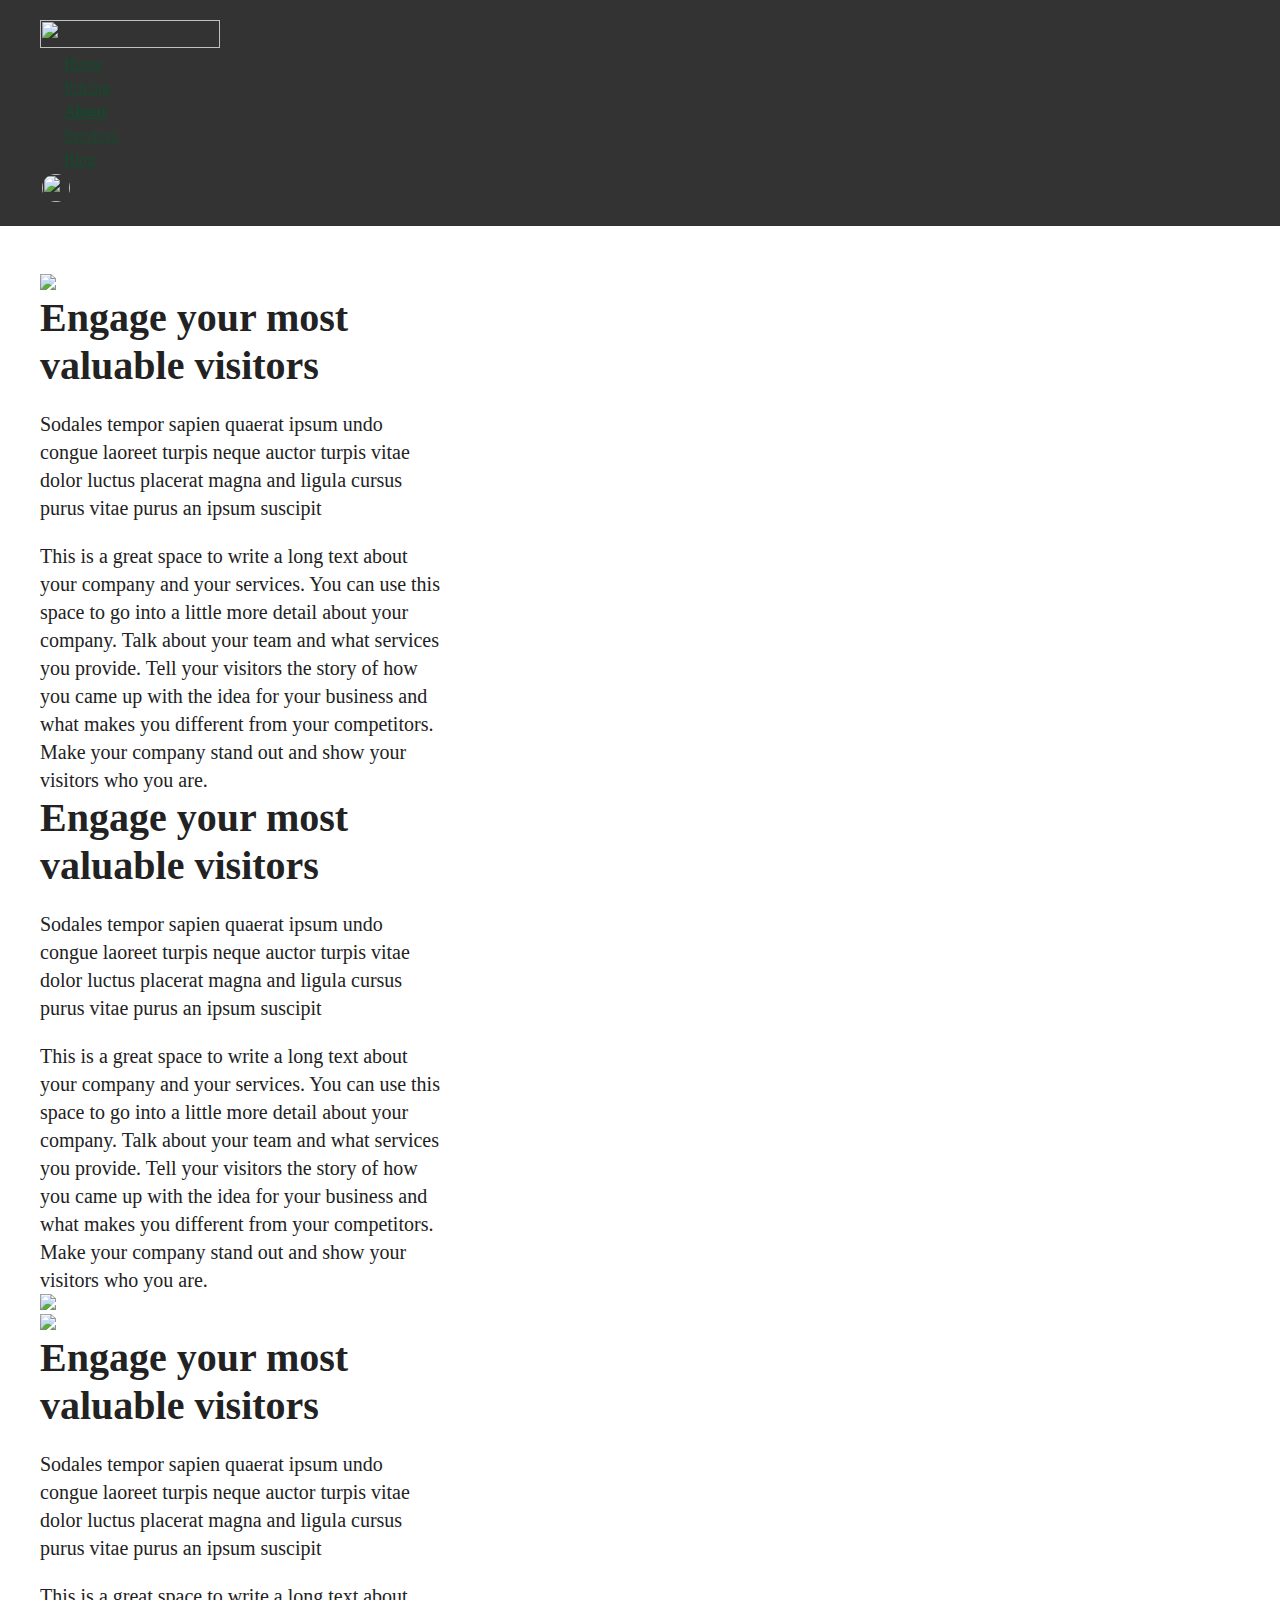
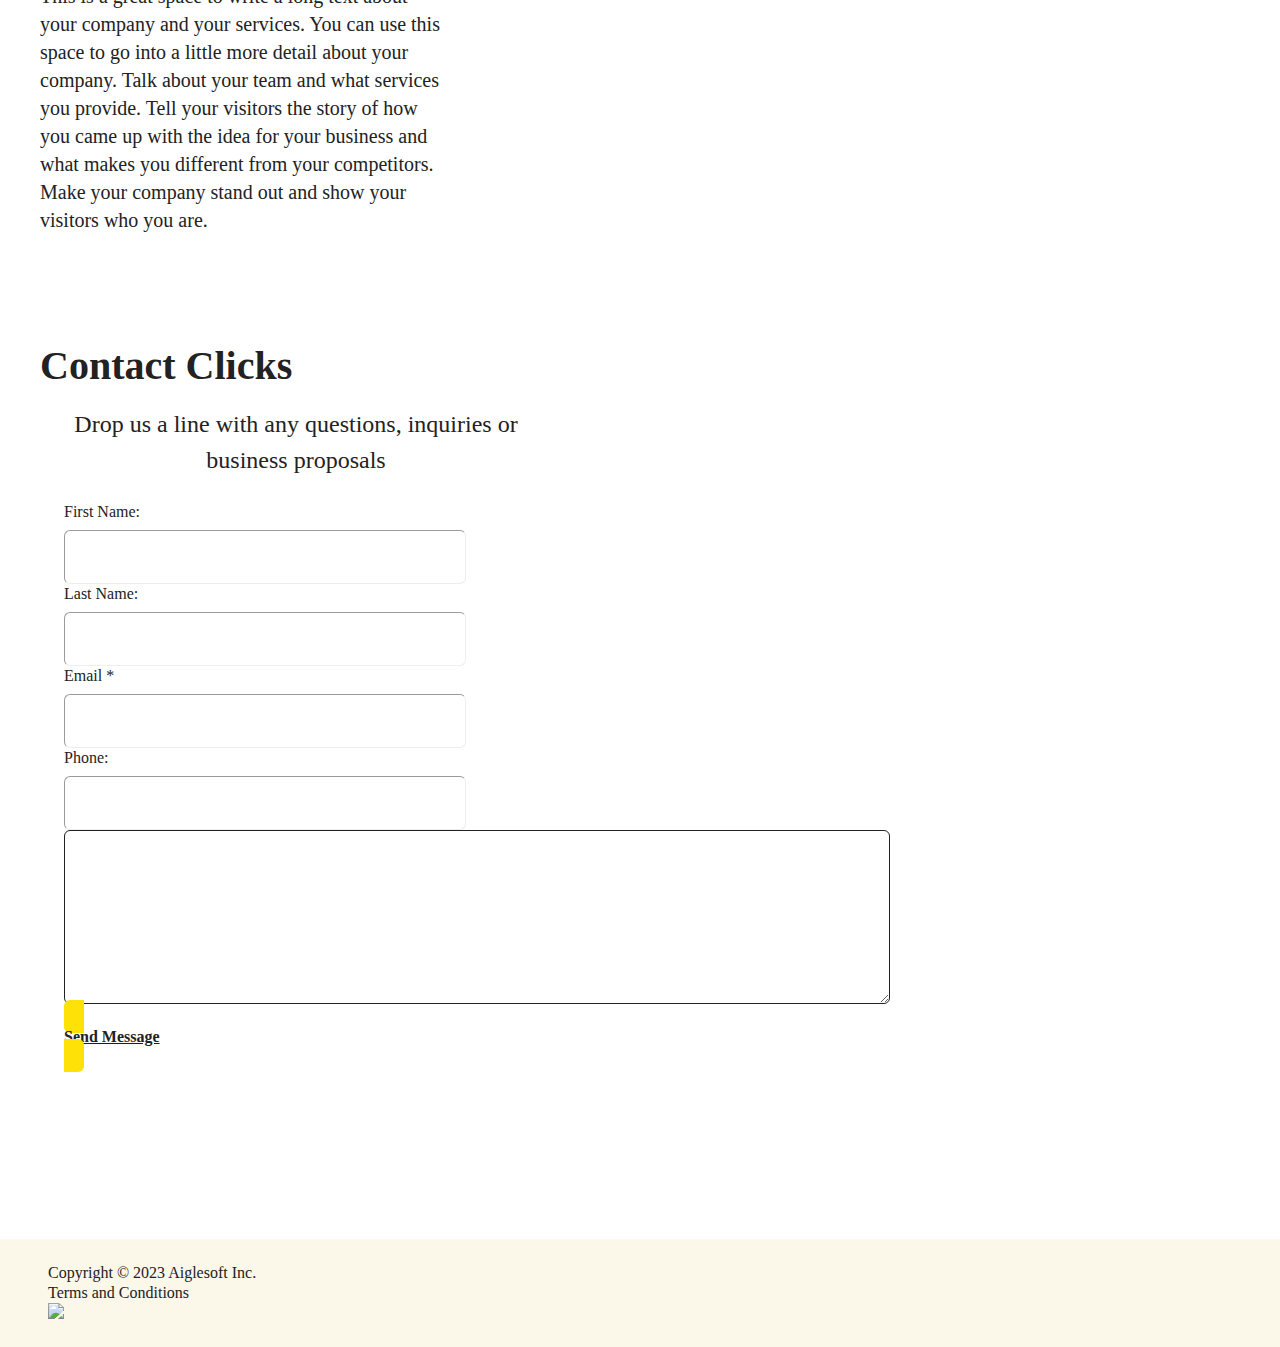
==== commit 8272c112: "deploy: 6f86d5ac507fdc83f3d2760e02fbd3c8e24bbd73" ====
--- a/about/index.html
+++ b/about/index.html
@@ -1680,8 +1680,8 @@
 }
 }
 },
-"fastn-community.github.io/webify-theme#button:cta-hover:0,0,1,2,1,1,0,3,0,2,0,3": false,
-"fastn-community.github.io/webify-theme#button:cta-hover:0,0,2,1,3,0,3,0,2,0,3": false,
+"fastn-community.github.io/webify-theme#button-solid:cta-hover:0,0,1,2,1,1,0,3,0,2,0,3": false,
+"fastn-community.github.io/webify-theme#button-solid:cta-hover:0,0,2,1,3,0,3,0,2,0,3": false,
 "fastn-community.github.io/webify-theme#contact-us-form:email-label:0,0,1,2,1,1,0,3,0,2": "Email *",
 "fastn-community.github.io/webify-theme#contact-us-form:email-label:0,0,2,1,3,0,3,0,2": "Email *",
 "fastn-community.github.io/webify-theme#contact-us-form:fist-name-label:0,0,1,2,1,1,0,3,0,2": "First Name:",
@@ -2645,12 +2645,12 @@
 
 </style>
 <link rel="stylesheet" href="default-C5FF83A8B3723F00CC5D810569E9D4ADF83311143685244B4504BD9A34F6904F.css">
-<link rel="stylesheet" href="-/fastn-community.github.io/webify-theme/assets/animate.css"><link rel="stylesheet" href="-/fastn-community.github.io/webify-theme/assets/scroll.css">
+<link rel="stylesheet" href="-/fastn-community.github.io/webify-theme/assets/scroll.css"><link rel="stylesheet" href="-/fastn-community.github.io/webify-theme/assets/animate.css">
 
 </head>
 <body style="height: 100%; margin: 0;">
 
-<div data-id="main" style="height: 100%; width: 100%" class="ft_common ft_column"><div data-id="0,0:main" style="background-color: rgba(255,255,255,1); width: 100%" class="ft_common ft_column"><div data-id="0,0,1:main" style="align-self: center; width: 100%" class="ft_common ft_column"><div data-id="0,0,1,0:main" style="left: 0px; position: sticky; top: 0px; width: 100%" class="ft_common ft_column"><div data-id="0,0,1,0,0:main" style="background-color: rgba(0,0,0,0.8); display: none; height: calc(100vh); width: 100%; z-index: 10" class="ft_common ft_column"><div data-id="0,0,1,0,0,0:main" onclick="window.ftd.handle_event(event, 'main', '[{&quot;name&quot;:&quot;ftd__toggle___main&quot;,&quot;values&quot;:[[&quot;a&quot;,{&quot;mutable&quot;:true,&quot;reference&quot;:&quot;fastn-community.github.io/webify-theme/header#header:sidebar-open:0,0,1,0&quot;}]]}]', this)" style="background-color: rgba(251,247,233,1); bottom: 0px; cursor: pointer; display: none; left: 0px; position: fixed; right: 0px; top: 0px; z-index: 1" class="ft_common ft_column"><img data-id="0,0,1,0,0,0,0:main" src="-/fastn-community.github.io/webify-theme/assets/cross.svg" style="height: 24px; position: fixed; right: 16px; top: 20px; width: fit-content" class="ft_common"></img></div></div><div data-id="0,0,1,0,1:main" style="background-color: rgba(251,247,233,1); display: none; height: calc(100vh - 0px); left: 0px; overflow-y: auto; padding-left: 24px; padding-right: 24px; padding-top: 20px; position: fixed; top: 0px; width: calc(100% - 48px); z-index: 14" class="ft_common ft_column"><div data-id="0,0,1,0,1,0:main" style="padding-bottom: 24px; width: 100%" class="ft_common ft_column"><div data-id="0,0,1,0,1,0,0:main" onclick="window.ftd.handle_event(event, 'main', '[{&quot;name&quot;:&quot;ftd__toggle___main&quot;,&quot;values&quot;:[[&quot;a&quot;,{&quot;mutable&quot;:true,&quot;reference&quot;:&quot;fastn-community.github.io/webify-theme/header#header-item-mobile:open:0,0,1,0,1,0,0&quot;}]]}]', this)" style="align-self: start; cursor: pointer; width: 100%" class="ft_common ft_column"><div data-id="0,0,1,0,1,0,0,0:main" style="width: 100%" class="ft_common ft_row"><a data-id="0,0,1,0,1,0,0,0,0:main" href="index.html" onclick="window.ftd.handle_event(event, 'main', '[{&quot;name&quot;:&quot;ftd__set_bool___main&quot;,&quot;values&quot;:[[&quot;a&quot;,{&quot;mutable&quot;:true,&quot;reference&quot;:&quot;fastn-community.github.io/webify-theme/header#menu-mobile:show-section:0,0,1,0,1&quot;}],[&quot;v&quot;,true]]}]', this)" style="color: rgba(17,74,44,1); cursor: pointer; font-family: fastn-community-github-io-roboto-font-Roboto; font-size: 16px; font-weight: 400; letter-spacing: 0px; line-height: 24px; padding-top: 24px" class="ft_common ft_md">Home</a><div data-id="0,0,1,0,1,0,0,0,1:main" style="padding-bottom: 15px" class="ft_common ft_column"></div></div></div><div data-id="0,0,1,0,1,0,1:main" onclick="window.ftd.handle_event(event, 'main', '[{&quot;name&quot;:&quot;ftd__toggle___main&quot;,&quot;values&quot;:[[&quot;a&quot;,{&quot;mutable&quot;:true,&quot;reference&quot;:&quot;fastn-community.github.io/webify-theme/header#header-item-mobile:open:0,0,1,0,1,0,1&quot;}]]}]', this)" style="align-self: start; cursor: pointer; width: 100%" class="ft_common ft_column"><div data-id="0,0,1,0,1,0,1,0:main" style="width: 100%" class="ft_common ft_row"><a data-id="0,0,1,0,1,0,1,0,0:main" href="pricing/" onclick="window.ftd.handle_event(event, 'main', '[{&quot;name&quot;:&quot;ftd__set_bool___main&quot;,&quot;values&quot;:[[&quot;a&quot;,{&quot;mutable&quot;:true,&quot;reference&quot;:&quot;fastn-community.github.io/webify-theme/header#menu-mobile:show-section:0,0,1,0,1&quot;}],[&quot;v&quot;,true]]}]', this)" style="color: rgba(17,74,44,1); cursor: pointer; font-family: fastn-community-github-io-roboto-font-Roboto; font-size: 16px; font-weight: 400; letter-spacing: 0px; line-height: 24px; padding-top: 24px" class="ft_common ft_md">Pricing</a><div data-id="0,0,1,0,1,0,1,0,1:main" style="padding-bottom: 15px" class="ft_common ft_column"></div></div></div><div data-id="0,0,1,0,1,0,2:main" onclick="window.ftd.handle_event(event, 'main', '[{&quot;name&quot;:&quot;ftd__toggle___main&quot;,&quot;values&quot;:[[&quot;a&quot;,{&quot;mutable&quot;:true,&quot;reference&quot;:&quot;fastn-community.github.io/webify-theme/header#header-item-mobile:open:0,0,1,0,1,0,2&quot;}]]}]', this)" style="align-self: start; cursor: pointer; width: 100%" class="ft_common ft_column"><div data-id="0,0,1,0,1,0,2,0:main" style="width: 100%" class="ft_common ft_row"><a data-id="0,0,1,0,1,0,2,0,0:main" href="about/" onclick="window.ftd.handle_event(event, 'main', '[{&quot;name&quot;:&quot;ftd__set_bool___main&quot;,&quot;values&quot;:[[&quot;a&quot;,{&quot;mutable&quot;:true,&quot;reference&quot;:&quot;fastn-community.github.io/webify-theme/header#menu-mobile:show-section:0,0,1,0,1&quot;}],[&quot;v&quot;,true]]}]', this)" style="color: rgba(254,225,6,1); cursor: pointer; font-family: fastn-community-github-io-roboto-font-Roboto; font-size: 16px; font-weight: 400; letter-spacing: 0px; line-height: 24px; padding-top: 24px" class="ft_common ft_md">About</a><div data-id="0,0,1,0,1,0,2,0,1:main" style="padding-bottom: 15px" class="ft_common ft_column"></div></div></div><div data-id="0,0,1,0,1,0,3:main" onclick="window.ftd.handle_event(event, 'main', '[{&quot;name&quot;:&quot;ftd__toggle___main&quot;,&quot;values&quot;:[[&quot;a&quot;,{&quot;mutable&quot;:true,&quot;reference&quot;:&quot;fastn-community.github.io/webify-theme/header#header-item-mobile:open:0,0,1,0,1,0,3&quot;}]]}]', this)" style="align-self: start; cursor: pointer; width: 100%" class="ft_common ft_column"><div data-id="0,0,1,0,1,0,3,0:main" style="width: 100%" class="ft_common ft_row"><a data-id="0,0,1,0,1,0,3,0,0:main" href="services/" onclick="window.ftd.handle_event(event, 'main', '[{&quot;name&quot;:&quot;ftd__set_bool___main&quot;,&quot;values&quot;:[[&quot;a&quot;,{&quot;mutable&quot;:true,&quot;reference&quot;:&quot;fastn-community.github.io/webify-theme/header#menu-mobile:show-section:0,0,1,0,1&quot;}],[&quot;v&quot;,true]]}]', this)" style="color: rgba(17,74,44,1); cursor: pointer; font-family: fastn-community-github-io-roboto-font-Roboto; font-size: 16px; font-weight: 400; letter-spacing: 0px; line-height: 24px; padding-top: 24px" class="ft_common ft_md">Services</a><div data-id="0,0,1,0,1,0,3,0,1:main" style="padding-bottom: 15px" class="ft_common ft_column"></div></div></div><div data-id="0,0,1,0,1,0,4:main" onclick="window.ftd.handle_event(event, 'main', '[{&quot;name&quot;:&quot;ftd__toggle___main&quot;,&quot;values&quot;:[[&quot;a&quot;,{&quot;mutable&quot;:true,&quot;reference&quot;:&quot;fastn-community.github.io/webify-theme/header#header-item-mobile:open:0,0,1,0,1,0,4&quot;}]]}]', this)" style="align-self: start; cursor: pointer; width: 100%" class="ft_common ft_column"><div data-id="0,0,1,0,1,0,4,0:main" style="width: 100%" class="ft_common ft_row"><a data-id="0,0,1,0,1,0,4,0,0:main" href="blog/" onclick="window.ftd.handle_event(event, 'main', '[{&quot;name&quot;:&quot;ftd__set_bool___main&quot;,&quot;values&quot;:[[&quot;a&quot;,{&quot;mutable&quot;:true,&quot;reference&quot;:&quot;fastn-community.github.io/webify-theme/header#menu-mobile:show-section:0,0,1,0,1&quot;}],[&quot;v&quot;,true]]}]', this)" style="color: rgba(17,74,44,1); cursor: pointer; font-family: fastn-community-github-io-roboto-font-Roboto; font-size: 16px; font-weight: 400; letter-spacing: 0px; line-height: 24px; padding-top: 24px" class="ft_common ft_md">Blog</a><div data-id="0,0,1,0,1,0,4,0,1:main" style="padding-bottom: 15px" class="ft_common ft_column"></div></div></div></div></div><div data-id="0,0,1,0,3:main" style="align-items: center; background-color: rgba(0,0,0,0.8); justify-content: center; padding-left: 40px; padding-right: 40px; width: 100%" class="ft_common ft_column"><div data-id="0,0,1,0,3,0:main" style="align-items: center; justify-content: center; max-width: 1440px; width: 100%" class="ft_common ft_column"><div data-id="0,0,1,0,3,0,0:main" style="align-items: center; justify-content: center; padding-bottom: 20px; padding-top: 20px; width: 100%" class="ft_common ft_row"><a data-id="0,0,1,0,3,0,0,0:main" href="index.html" style="align-items: center; justify-content: start; width: 100%" class="ft_common ft_row"><img data-id="0,0,1,0,3,0,0,0,0:main" src="-/fastn-community.github.io/webify-theme/assets/logo.svg" style="height: 28px; width: 180px" class="ft_common"></img></a><div data-id="0,0,1,0,3,0,0,1:main" style="align-items: center; gap: 32px; justify-content: end; margin-left: 24px; width: 100%" class="ft_common ft_row"><div data-id="0,0,1,0,3,0,0,1,0:main" style="align-self: center" class="ft_common ft_row"><a data-id="0,0,1,0,3,0,0,1,0,0:main" href="index.html" style="color: rgba(17,74,44,1); font-family: fastn-community-github-io-roboto-font-Roboto; font-size: 16px; font-weight: 400; letter-spacing: 0px; line-height: 24px; white-space: nowrap" class="ft_common ft_md">Home</a></div><div data-id="0,0,1,0,3,0,0,1,1:main" style="align-self: center" class="ft_common ft_row"><a data-id="0,0,1,0,3,0,0,1,1,0:main" href="pricing/" style="color: rgba(17,74,44,1); font-family: fastn-community-github-io-roboto-font-Roboto; font-size: 16px; font-weight: 400; letter-spacing: 0px; line-height: 24px; white-space: nowrap" class="ft_common ft_md">Pricing</a></div><div data-id="0,0,1,0,3,0,0,1,2:main" style="align-self: center" class="ft_common ft_row"><a data-id="0,0,1,0,3,0,0,1,2,1:main" href="about/" style="color: rgba(17,74,44,1); font-family: fastn-community-github-io-roboto-font-Roboto; font-size: 16px; font-weight: 700; letter-spacing: 0px; line-height: 24px; white-space: nowrap" class="ft_common ft_md">About</a></div><div data-id="0,0,1,0,3,0,0,1,3:main" style="align-self: center" class="ft_common ft_row"><a data-id="0,0,1,0,3,0,0,1,3,0:main" href="services/" style="color: rgba(17,74,44,1); font-family: fastn-community-github-io-roboto-font-Roboto; font-size: 16px; font-weight: 400; letter-spacing: 0px; line-height: 24px; white-space: nowrap" class="ft_common ft_md">Services</a></div><div data-id="0,0,1,0,3,0,0,1,4:main" style="align-self: center" class="ft_common ft_row"><a data-id="0,0,1,0,3,0,0,1,4,0:main" href="blog/" style="color: rgba(17,74,44,1); font-family: fastn-community-github-io-roboto-font-Roboto; font-size: 16px; font-weight: 400; letter-spacing: 0px; line-height: 24px; white-space: nowrap" class="ft_common ft_md">Blog</a></div></div><div data-id="0,0,1,0,3,0,0,2:main" style="width: 100%" class="ft_common ft_row"></div><div data-id="0,0,1,0,3,0,0,3:main" style="align-items: center; gap: 4px; justify-content: center" class="ft_common ft_row"><img data-id="0,0,1,0,3,0,0,3,0:main" src="-/fastn-community.github.io/webify-theme/assets/light-icon.svg" onclick="window.ftd.handle_event(event, 'main', '[{&quot;name&quot;:&quot;ftd__enable_light_mode___main&quot;,&quot;values&quot;:[]}]', this)" onmouseenter="window.ftd.handle_event(event, 'main', '[{&quot;name&quot;:&quot;ftd__set_bool___main&quot;,&quot;values&quot;:[[&quot;a&quot;,{&quot;mutable&quot;:true,&quot;reference&quot;:&quot;fastn-community.github.io/webify-theme/header#header-desktop:mouse-in:0,0,1,0,3&quot;}],[&quot;v&quot;,true]]}]', this)" onmouseleave="window.ftd.handle_event(event, 'main', '[{&quot;name&quot;:&quot;ftd__set_bool___main&quot;,&quot;values&quot;:[[&quot;a&quot;,{&quot;mutable&quot;:true,&quot;reference&quot;:&quot;fastn-community.github.io/webify-theme/header#header-desktop:mouse-in:0,0,1,0,3&quot;}],[&quot;v&quot;,false]]}]', this)" style="border-radius: 100px; cursor: pointer; display: none; height: 28px; padding: 2px; width: 28px" class="ft_common"></img><img data-id="0,0,1,0,3,0,0,3,1:main" src="-/fastn-community.github.io/webify-theme/assets/dark-icon.svg" onclick="window.ftd.handle_event(event, 'main', '[{&quot;name&quot;:&quot;ftd__enable_dark_mode___main&quot;,&quot;values&quot;:[]}]', this)" onmouseenter="window.ftd.handle_event(event, 'main', '[{&quot;name&quot;:&quot;ftd__set_bool___main&quot;,&quot;values&quot;:[[&quot;a&quot;,{&quot;mutable&quot;:true,&quot;reference&quot;:&quot;fastn-community.github.io/webify-theme/header#header-desktop:mouse-in:0,0,1,0,3&quot;}],[&quot;v&quot;,true]]}]', this)" onmouseleave="window.ftd.handle_event(event, 'main', '[{&quot;name&quot;:&quot;ftd__set_bool___main&quot;,&quot;values&quot;:[[&quot;a&quot;,{&quot;mutable&quot;:true,&quot;reference&quot;:&quot;fastn-community.github.io/webify-theme/header#header-desktop:mouse-in:0,0,1,0,3&quot;}],[&quot;v&quot;,false]]}]', this)" style="border-radius: 100px; cursor: pointer; height: 28px; padding: 2px; width: 28px" class="ft_common"></img></div></div></div></div></div><div data-id="0,0,1,1:main" style="width: 100%" class="ft_common ft_column"></div><div data-id="0,0,1,2:main" style="align-items: center; justify-content: center; margin-top: 24px; width: 100%" class="ft_common ft_row"><div data-id="0,0,1,2,1:main" style="align-items: start; border-color: rgba(238,238,238,1); gap: 0.8em; justify-content: start; max-width: 100%; min-height: 100%; padding-bottom: 50px; padding-left: 40px; padding-right: 40px; padding-top: 24px; width: 100%" class="ft_common ft_column"><div data-id="0,0,1,2,1,0:main" style="width: 100%" class="ft_common ft_column"></div><div data-id="0,0,1,2,1,1:main" style="width: 100%" class="ft_common ft_column"><div data-id="0,0,1,2,1,1,0:main" style="gap: 0.8em; width: 100%" class="ft_common ft_column"><div data-id="0,0,1,2,1,1,0,0:main" style="width: 100%" class="ft_common ft_column"><div data-id="0,0,1,2,1,1,0,0,0:main" onmouseenter="window.ftd.handle_event(event, 'main', '[{&quot;name&quot;:&quot;ftd__set_bool___main&quot;,&quot;values&quot;:[[&quot;a&quot;,{&quot;mutable&quot;:true,&quot;reference&quot;:&quot;fastn-community.github.io/webify-theme#cta-left-hug:mouse-in:0,0,1,2,1,1,0,0&quot;}],[&quot;v&quot;,true]]}]', this)" onmouseleave="window.ftd.handle_event(event, 'main', '[{&quot;name&quot;:&quot;ftd__set_bool___main&quot;,&quot;values&quot;:[[&quot;a&quot;,{&quot;mutable&quot;:true,&quot;reference&quot;:&quot;fastn-community.github.io/webify-theme#cta-left-hug:mouse-in:0,0,1,2,1,1,0,0&quot;}],[&quot;v&quot;,false]]}]', this)" style="align-items: center; gap: 0; justify-content: space-between; width: 100%" class="ft_common ft_row"><div data-id="0,0,1,2,1,1,0,0,0,0:main" style="width: 50%" class="ft_common ft_column"><img data-id="0,0,1,2,1,1,0,0,0,0,0:main" src="-/fastn-community.github.io/webify-theme/assets/hero-image.jpg" style="width: 100%" class="ft_common"></img></div><div data-id="0,0,1,2,1,1,0,0,0,1:main" style="align-self: center; width: 45%" class="ft_common ft_column"><div data-id="0,0,1,2,1,1,0,0,0,1,0:main" style="gap: 24px; width: 70%" class="ft_common ft_column"><div data-id="0,0,1,2,1,1,0,0,0,1,0,0:main" style="color: rgba(34,34,34,1); font-family: fastn-community-github-io-roboto-font-Roboto; font-size: 40px; font-weight: 700; letter-spacing: 0px; line-height: 48px" class="ft_common ft_md">Engage your most valuable visitors</div><div data-id="0,0,1,2,1,1,0,0,0,1,0,2:main" style="color: rgba(34,34,34,1); font-family: fastn-community-github-io-roboto-font-Roboto; font-size: 20px; font-weight: 400; letter-spacing: 0px; line-height: 28px" class="ft_common ft_md"><p>Sodales tempor sapien quaerat ipsum undo congue laoreet turpis neque auctor turpis vitae dolor luctus placerat magna and ligula cursus purus vitae purus an ipsum suscipit</p> This is a great space to write a long text about your company and your services. You can use this space to go into a little more detail about your company. Talk about your team and what services you provide. Tell your visitors the story of how you came up with the idea for your business and what makes you different from your competitors. Make your company stand out and show your visitors who you are.</div></div></div></div></div><div data-id="0,0,1,2,1,1,0,1:main" style="width: 100%" class="ft_common ft_column"><div data-id="0,0,1,2,1,1,0,1,0:main" onmouseenter="window.ftd.handle_event(event, 'main', '[{&quot;name&quot;:&quot;ftd__set_bool___main&quot;,&quot;values&quot;:[[&quot;a&quot;,{&quot;mutable&quot;:true,&quot;reference&quot;:&quot;fastn-community.github.io/webify-theme#cta-right-hug:mouse-in:0,0,1,2,1,1,0,1&quot;}],[&quot;v&quot;,true]]}]', this)" onmouseleave="window.ftd.handle_event(event, 'main', '[{&quot;name&quot;:&quot;ftd__set_bool___main&quot;,&quot;values&quot;:[[&quot;a&quot;,{&quot;mutable&quot;:true,&quot;reference&quot;:&quot;fastn-community.github.io/webify-theme#cta-right-hug:mouse-in:0,0,1,2,1,1,0,1&quot;}],[&quot;v&quot;,false]]}]', this)" style="align-items: center; gap: 0; justify-content: space-between; width: 100%" class="ft_common ft_row"><div data-id="0,0,1,2,1,1,0,1,0,0:main" style="align-items: center; gap: 24px; justify-content: center; width: 45%" class="ft_common ft_column"><div data-id="0,0,1,2,1,1,0,1,0,0,0:main" style="align-items: start; gap: 24px; justify-content: center; width: 70%" class="ft_common ft_column"><div data-id="0,0,1,2,1,1,0,1,0,0,0,1:main" style="color: rgba(34,34,34,1); font-family: fastn-community-github-io-roboto-font-Roboto; font-size: 40px; font-weight: 700; letter-spacing: 0px; line-height: 48px" class="ft_common ft_md">Engage your most valuable visitors</div><div data-id="0,0,1,2,1,1,0,1,0,0,0,2:main" style="color: rgba(34,34,34,1); font-family: fastn-community-github-io-roboto-font-Roboto; font-size: 20px; font-weight: 400; letter-spacing: 0px; line-height: 28px" class="ft_common ft_md"><p>Sodales tempor sapien quaerat ipsum undo congue laoreet turpis neque auctor turpis vitae dolor luctus placerat magna and ligula cursus purus vitae purus an ipsum suscipit</p> This is a great space to write a long text about your company and your services. You can use this space to go into a little more detail about your company. Talk about your team and what services you provide. Tell your visitors the story of how you came up with the idea for your business and what makes you different from your competitors. Make your company stand out and show your visitors who you are.</div></div></div><div data-id="0,0,1,2,1,1,0,1,0,1:main" style="width: 50%" class="ft_common ft_column"><img data-id="0,0,1,2,1,1,0,1,0,1,0:main" src="-/fastn-community.github.io/webify-theme/assets/hero-image.jpg" style="width: 100%" class="ft_common"></img></div></div></div><div data-id="0,0,1,2,1,1,0,2:main" style="width: 100%" class="ft_common ft_column"><div data-id="0,0,1,2,1,1,0,2,0:main" onmouseenter="window.ftd.handle_event(event, 'main', '[{&quot;name&quot;:&quot;ftd__set_bool___main&quot;,&quot;values&quot;:[[&quot;a&quot;,{&quot;mutable&quot;:true,&quot;reference&quot;:&quot;fastn-community.github.io/webify-theme#cta-left-hug:mouse-in:0,0,1,2,1,1,0,2&quot;}],[&quot;v&quot;,true]]}]', this)" onmouseleave="window.ftd.handle_event(event, 'main', '[{&quot;name&quot;:&quot;ftd__set_bool___main&quot;,&quot;values&quot;:[[&quot;a&quot;,{&quot;mutable&quot;:true,&quot;reference&quot;:&quot;fastn-community.github.io/webify-theme#cta-left-hug:mouse-in:0,0,1,2,1,1,0,2&quot;}],[&quot;v&quot;,false]]}]', this)" style="align-items: center; gap: 0; justify-content: space-between; width: 100%" class="ft_common ft_row"><div data-id="0,0,1,2,1,1,0,2,0,0:main" style="width: 50%" class="ft_common ft_column"><img data-id="0,0,1,2,1,1,0,2,0,0,0:main" src="-/fastn-community.github.io/webify-theme/assets/hero-image.jpg" style="width: 100%" class="ft_common"></img></div><div data-id="0,0,1,2,1,1,0,2,0,1:main" style="align-self: center; width: 45%" class="ft_common ft_column"><div data-id="0,0,1,2,1,1,0,2,0,1,0:main" style="gap: 24px; width: 70%" class="ft_common ft_column"><div data-id="0,0,1,2,1,1,0,2,0,1,0,0:main" style="color: rgba(34,34,34,1); font-family: fastn-community-github-io-roboto-font-Roboto; font-size: 40px; font-weight: 700; letter-spacing: 0px; line-height: 48px" class="ft_common ft_md">Engage your most valuable visitors</div><div data-id="0,0,1,2,1,1,0,2,0,1,0,2:main" style="color: rgba(34,34,34,1); font-family: fastn-community-github-io-roboto-font-Roboto; font-size: 20px; font-weight: 400; letter-spacing: 0px; line-height: 28px" class="ft_common ft_md"><p>Sodales tempor sapien quaerat ipsum undo congue laoreet turpis neque auctor turpis vitae dolor luctus placerat magna and ligula cursus purus vitae purus an ipsum suscipit</p> This is a great space to write a long text about your company and your services. You can use this space to go into a little more detail about your company. Talk about your team and what services you provide. Tell your visitors the story of how you came up with the idea for your business and what makes you different from your competitors. Make your company stand out and show your visitors who you are.</div></div></div></div></div><div data-id="0,0,1,2,1,1,0,3:main" style="align-items: center; background-color: rgba(255,255,255,1); color: rgba(34,34,34,1); justify-content: center; width: 100%" class="ft_common ft_column"><div data-id="0,0,1,2,1,1,0,3,0:main" style="align-items: center; justify-content: center; max-width: 1320px; padding-bottom: 100px; padding-top: 100px; width: 100%" class="ft_common ft_column"><div data-id="0,0,1,2,1,1,0,3,0,0:main" style="font-family: fastn-community-github-io-roboto-font-Roboto; font-size: 40px; font-weight: 700; letter-spacing: 0px; line-height: 48px; margin-top: 8px" class="ft_common ft_md">Contact Clicks</div><div data-id="0,0,1,2,1,1,0,3,0,1:main" style="font-family: fastn-community-github-io-roboto-font-Roboto; font-size: 24px; font-weight: 500; letter-spacing: 0px; line-height: 36px; margin-top: 16px; max-width: 40%; text-align: center" class="ft_common ft_md">Drop us a line with any questions, inquiries or business proposals</div><div data-id="0,0,1,2,1,1,0,3,0,2:main" style="background-color: rgba(255,255,255,1); border-radius: 8px; max-width: 800px; min-width: 360px; padding: 24px; width: 100%" class="ft_common ft_column"><div data-id="0,0,1,2,1,1,0,3,0,2,0:main" style="align-items: center; gap: 24px; justify-content: center; width: 100%" class="ft_common ft_column"><div data-id="0,0,1,2,1,1,0,3,0,2,0,0:main" style="flex-wrap: wrap; gap: 6%; width: 100%" class="ft_common ft_row"><div data-id="0,0,1,2,1,1,0,3,0,2,0,0,0:main" style="width: 47%" class="ft_common ft_column"><div data-id="0,0,1,2,1,1,0,3,0,2,0,0,0,0:main" style="color: rgba(34,34,34,1); font-family: fastn-community-github-io-roboto-font-Roboto; font-size: 16px; font-weight: 400; letter-spacing: 0px; line-height: 20px" class="ft_common ft_md">First Name:</div><input data-id="0,0,1,2,1,1,0,3,0,2,0,0,0,1:main" style="border-bottom-width: 1px; border-color: rgba(238,238,238,1); border-left-width: 1px; border-radius: 6px; border-right-width: 1px; border-top-width: 1px; color: rgba(34,34,34,1); height: 40px; margin-top: 8px; padding-bottom: 6px; padding-left: 12px; padding-right: 12px; padding-top: 6px; width: 100%" class="ft_common ft_md"></input></div><div data-id="0,0,1,2,1,1,0,3,0,2,0,0,1:main" style="width: 47%" class="ft_common ft_column"><div data-id="0,0,1,2,1,1,0,3,0,2,0,0,1,0:main" style="color: rgba(34,34,34,1); font-family: fastn-community-github-io-roboto-font-Roboto; font-size: 16px; font-weight: 400; letter-spacing: 0px; line-height: 20px" class="ft_common ft_md">Last Name:</div><input data-id="0,0,1,2,1,1,0,3,0,2,0,0,1,1:main" style="border-bottom-width: 1px; border-color: rgba(238,238,238,1); border-left-width: 1px; border-radius: 6px; border-right-width: 1px; border-top-width: 1px; color: rgba(34,34,34,1); height: 40px; margin-top: 8px; padding-bottom: 6px; padding-left: 12px; padding-right: 12px; padding-top: 6px; width: 100%" class="ft_common ft_md"></input></div></div><div data-id="0,0,1,2,1,1,0,3,0,2,0,1:main" style="flex-wrap: wrap; gap: 6%; width: 100%" class="ft_common ft_row"><div data-id="0,0,1,2,1,1,0,3,0,2,0,1,0:main" style="width: 47%" class="ft_common ft_column"><div data-id="0,0,1,2,1,1,0,3,0,2,0,1,0,0:main" style="color: rgba(34,34,34,1); font-family: fastn-community-github-io-roboto-font-Roboto; font-size: 16px; font-weight: 400; letter-spacing: 0px; line-height: 20px" class="ft_common ft_md">Email *</div><input data-id="0,0,1,2,1,1,0,3,0,2,0,1,0,1:main" style="border-bottom-width: 1px; border-color: rgba(238,238,238,1); border-left-width: 1px; border-radius: 6px; border-right-width: 1px; border-top-width: 1px; color: rgba(34,34,34,1); height: 40px; margin-top: 8px; padding-bottom: 6px; padding-left: 12px; padding-right: 12px; padding-top: 6px; width: 100%" class="ft_common ft_md"></input></div><div data-id="0,0,1,2,1,1,0,3,0,2,0,1,1:main" style="width: 47%" class="ft_common ft_column"><div data-id="0,0,1,2,1,1,0,3,0,2,0,1,1,0:main" style="color: rgba(34,34,34,1); font-family: fastn-community-github-io-roboto-font-Roboto; font-size: 16px; font-weight: 400; letter-spacing: 0px; line-height: 20px" class="ft_common ft_md">Phone:</div><input data-id="0,0,1,2,1,1,0,3,0,2,0,1,1,1:main" style="border-bottom-width: 1px; border-color: rgba(238,238,238,1); border-left-width: 1px; border-radius: 6px; border-right-width: 1px; border-top-width: 1px; color: rgba(34,34,34,1); height: 40px; margin-top: 8px; padding-bottom: 6px; padding-left: 12px; padding-right: 12px; padding-top: 6px; width: 100%" class="ft_common ft_md"></input></div></div><textarea data-id="0,0,1,2,1,1,0,3,0,2,0,2:main" style="border-bottom-width: 1px; border-color: rgba(34,34,34,1); border-left-width: 1px; border-radius: 6px; border-right-width: 1px; border-top-width: 1px; color: rgba(34,34,34,1); height: 160px; padding-bottom: 6px; padding-left: 12px; padding-right: 12px; padding-top: 6px; width: 100%" class="ft_common ft_md"></textarea><a data-id="0,0,1,2,1,1,0,3,0,2,0,3:main" href="index.html" onmouseenter="window.ftd.handle_event(event, 'main', '[{&quot;name&quot;:&quot;ftd__set_bool___main&quot;,&quot;values&quot;:[[&quot;a&quot;,{&quot;mutable&quot;:true,&quot;reference&quot;:&quot;fastn-community.github.io/webify-theme#button:cta-hover:0,0,1,2,1,1,0,3,0,2,0,3&quot;}],[&quot;v&quot;,true]]}]', this)" onmouseleave="window.ftd.handle_event(event, 'main', '[{&quot;name&quot;:&quot;ftd__set_bool___main&quot;,&quot;values&quot;:[[&quot;a&quot;,{&quot;mutable&quot;:true,&quot;reference&quot;:&quot;fastn-community.github.io/webify-theme#button:cta-hover:0,0,1,2,1,1,0,3,0,2,0,3&quot;}],[&quot;v&quot;,false]]}]', this)" style="align-items: center; background-color: rgba(254,225,6,1); border-bottom-width: 2px; border-color: rgba(238,238,238,1); border-left-width: 2px; border-radius: 10px; border-right-width: 2px; border-top-width: 2px; gap: 12px; justify-content: center; padding-bottom: 14px; padding-left: 32px; padding-right: 32px; padding-top: 14px" class="ft_common ft_row"><div data-id="0,0,1,2,1,1,0,3,0,2,0,3,0:main" style="color: rgba(34,34,34,1); font-family: fastn-community-github-io-roboto-font-Roboto; font-size: 16px; font-weight: 700; letter-spacing: 0px; line-height: 21px" class="ft_common ft_md">Send Message</div></a></div></div></div></div></div></div></div></div></div><div data-id="0,0,2:main" style="background-color: rgba(255,255,255,1); display: none; width: 100%" class="ft_common ft_column"><div data-id="0,0,2,0:main" style="left: 0px; position: sticky; top: 0px; width: 100%" class="ft_common ft_column"><div data-id="0,0,2,0,0:main" style="background-color: rgba(0,0,0,0.8); display: none; height: calc(100vh); width: 100%; z-index: 10" class="ft_common ft_column"><div data-id="0,0,2,0,0,0:main" onclick="window.ftd.handle_event(event, 'main', '[{&quot;name&quot;:&quot;ftd__toggle___main&quot;,&quot;values&quot;:[[&quot;a&quot;,{&quot;mutable&quot;:true,&quot;reference&quot;:&quot;fastn-community.github.io/webify-theme/header#header:sidebar-open:0,0,2,0&quot;}]]}]', this)" style="background-color: rgba(251,247,233,1); bottom: 0px; cursor: pointer; display: none; left: 0px; position: fixed; right: 0px; top: 0px; z-index: 1" class="ft_common ft_column"><img data-id="0,0,2,0,0,0,0:main" src="-/fastn-community.github.io/webify-theme/assets/cross.svg" style="height: 24px; position: fixed; right: 16px; top: 20px; width: fit-content" class="ft_common"></img></div></div><div data-id="0,0,2,0,1:main" style="background-color: rgba(251,247,233,1); display: none; height: calc(100vh - 0px); left: 0px; overflow-y: auto; padding-left: 24px; padding-right: 24px; padding-top: 20px; position: fixed; top: 0px; width: calc(100% - 48px); z-index: 14" class="ft_common ft_column"><div data-id="0,0,2,0,1,0:main" style="padding-bottom: 24px; width: 100%" class="ft_common ft_column"><div data-id="0,0,2,0,1,0,0:main" onclick="window.ftd.handle_event(event, 'main', '[{&quot;name&quot;:&quot;ftd__toggle___main&quot;,&quot;values&quot;:[[&quot;a&quot;,{&quot;mutable&quot;:true,&quot;reference&quot;:&quot;fastn-community.github.io/webify-theme/header#header-item-mobile:open:0,0,2,0,1,0,0&quot;}]]}]', this)" style="align-self: start; cursor: pointer; width: 100%" class="ft_common ft_column"><div data-id="0,0,2,0,1,0,0,0:main" style="width: 100%" class="ft_common ft_row"><a data-id="0,0,2,0,1,0,0,0,0:main" href="index.html" onclick="window.ftd.handle_event(event, 'main', '[{&quot;name&quot;:&quot;ftd__set_bool___main&quot;,&quot;values&quot;:[[&quot;a&quot;,{&quot;mutable&quot;:true,&quot;reference&quot;:&quot;fastn-community.github.io/webify-theme/header#menu-mobile:show-section:0,0,2,0,1&quot;}],[&quot;v&quot;,true]]}]', this)" style="color: rgba(17,74,44,1); cursor: pointer; font-family: fastn-community-github-io-roboto-font-Roboto; font-size: 16px; font-weight: 400; letter-spacing: 0px; line-height: 24px; padding-top: 24px" class="ft_common ft_md">Home</a><div data-id="0,0,2,0,1,0,0,0,1:main" style="padding-bottom: 15px" class="ft_common ft_column"></div></div></div><div data-id="0,0,2,0,1,0,1:main" onclick="window.ftd.handle_event(event, 'main', '[{&quot;name&quot;:&quot;ftd__toggle___main&quot;,&quot;values&quot;:[[&quot;a&quot;,{&quot;mutable&quot;:true,&quot;reference&quot;:&quot;fastn-community.github.io/webify-theme/header#header-item-mobile:open:0,0,2,0,1,0,1&quot;}]]}]', this)" style="align-self: start; cursor: pointer; width: 100%" class="ft_common ft_column"><div data-id="0,0,2,0,1,0,1,0:main" style="width: 100%" class="ft_common ft_row"><a data-id="0,0,2,0,1,0,1,0,0:main" href="pricing/" onclick="window.ftd.handle_event(event, 'main', '[{&quot;name&quot;:&quot;ftd__set_bool___main&quot;,&quot;values&quot;:[[&quot;a&quot;,{&quot;mutable&quot;:true,&quot;reference&quot;:&quot;fastn-community.github.io/webify-theme/header#menu-mobile:show-section:0,0,2,0,1&quot;}],[&quot;v&quot;,true]]}]', this)" style="color: rgba(17,74,44,1); cursor: pointer; font-family: fastn-community-github-io-roboto-font-Roboto; font-size: 16px; font-weight: 400; letter-spacing: 0px; line-height: 24px; padding-top: 24px" class="ft_common ft_md">Pricing</a><div data-id="0,0,2,0,1,0,1,0,1:main" style="padding-bottom: 15px" class="ft_common ft_column"></div></div></div><div data-id="0,0,2,0,1,0,2:main" onclick="window.ftd.handle_event(event, 'main', '[{&quot;name&quot;:&quot;ftd__toggle___main&quot;,&quot;values&quot;:[[&quot;a&quot;,{&quot;mutable&quot;:true,&quot;reference&quot;:&quot;fastn-community.github.io/webify-theme/header#header-item-mobile:open:0,0,2,0,1,0,2&quot;}]]}]', this)" style="align-self: start; cursor: pointer; width: 100%" class="ft_common ft_column"><div data-id="0,0,2,0,1,0,2,0:main" style="width: 100%" class="ft_common ft_row"><a data-id="0,0,2,0,1,0,2,0,0:main" href="about/" onclick="window.ftd.handle_event(event, 'main', '[{&quot;name&quot;:&quot;ftd__set_bool___main&quot;,&quot;values&quot;:[[&quot;a&quot;,{&quot;mutable&quot;:true,&quot;reference&quot;:&quot;fastn-community.github.io/webify-theme/header#menu-mobile:show-section:0,0,2,0,1&quot;}],[&quot;v&quot;,true]]}]', this)" style="color: rgba(254,225,6,1); cursor: pointer; font-family: fastn-community-github-io-roboto-font-Roboto; font-size: 16px; font-weight: 400; letter-spacing: 0px; line-height: 24px; padding-top: 24px" class="ft_common ft_md">About</a><div data-id="0,0,2,0,1,0,2,0,1:main" style="padding-bottom: 15px" class="ft_common ft_column"></div></div></div><div data-id="0,0,2,0,1,0,3:main" onclick="window.ftd.handle_event(event, 'main', '[{&quot;name&quot;:&quot;ftd__toggle___main&quot;,&quot;values&quot;:[[&quot;a&quot;,{&quot;mutable&quot;:true,&quot;reference&quot;:&quot;fastn-community.github.io/webify-theme/header#header-item-mobile:open:0,0,2,0,1,0,3&quot;}]]}]', this)" style="align-self: start; cursor: pointer; width: 100%" class="ft_common ft_column"><div data-id="0,0,2,0,1,0,3,0:main" style="width: 100%" class="ft_common ft_row"><a data-id="0,0,2,0,1,0,3,0,0:main" href="services/" onclick="window.ftd.handle_event(event, 'main', '[{&quot;name&quot;:&quot;ftd__set_bool___main&quot;,&quot;values&quot;:[[&quot;a&quot;,{&quot;mutable&quot;:true,&quot;reference&quot;:&quot;fastn-community.github.io/webify-theme/header#menu-mobile:show-section:0,0,2,0,1&quot;}],[&quot;v&quot;,true]]}]', this)" style="color: rgba(17,74,44,1); cursor: pointer; font-family: fastn-community-github-io-roboto-font-Roboto; font-size: 16px; font-weight: 400; letter-spacing: 0px; line-height: 24px; padding-top: 24px" class="ft_common ft_md">Services</a><div data-id="0,0,2,0,1,0,3,0,1:main" style="padding-bottom: 15px" class="ft_common ft_column"></div></div></div><div data-id="0,0,2,0,1,0,4:main" onclick="window.ftd.handle_event(event, 'main', '[{&quot;name&quot;:&quot;ftd__toggle___main&quot;,&quot;values&quot;:[[&quot;a&quot;,{&quot;mutable&quot;:true,&quot;reference&quot;:&quot;fastn-community.github.io/webify-theme/header#header-item-mobile:open:0,0,2,0,1,0,4&quot;}]]}]', this)" style="align-self: start; cursor: pointer; width: 100%" class="ft_common ft_column"><div data-id="0,0,2,0,1,0,4,0:main" style="width: 100%" class="ft_common ft_row"><a data-id="0,0,2,0,1,0,4,0,0:main" href="blog/" onclick="window.ftd.handle_event(event, 'main', '[{&quot;name&quot;:&quot;ftd__set_bool___main&quot;,&quot;values&quot;:[[&quot;a&quot;,{&quot;mutable&quot;:true,&quot;reference&quot;:&quot;fastn-community.github.io/webify-theme/header#menu-mobile:show-section:0,0,2,0,1&quot;}],[&quot;v&quot;,true]]}]', this)" style="color: rgba(17,74,44,1); cursor: pointer; font-family: fastn-community-github-io-roboto-font-Roboto; font-size: 16px; font-weight: 400; letter-spacing: 0px; line-height: 24px; padding-top: 24px" class="ft_common ft_md">Blog</a><div data-id="0,0,2,0,1,0,4,0,1:main" style="padding-bottom: 15px" class="ft_common ft_column"></div></div></div></div></div><div data-id="0,0,2,0,2:main" style="background-color: rgba(251,247,233,1); width: 100%" class="ft_common ft_column"><div data-id="0,0,2,0,2,0:main" style="align-items: center; justify-content: center; padding-bottom: 16px; padding-left: 16px; padding-right: 16px; padding-top: 16px; width: 100%" class="ft_common ft_row"><div data-id="0,0,2,0,2,0,0:main" style="" class="ft_common ft_column"></div><div data-id="0,0,2,0,2,0,1:main" style="gap: 16px; width: 100%" class="ft_common ft_row"><img data-id="0,0,2,0,2,0,1,0:main" src="-/fastn-community.github.io/webify-theme/assets/hamburger.svg" onclick="window.ftd.handle_event(event, 'main', '[{&quot;name&quot;:&quot;ftd__toggle___main&quot;,&quot;values&quot;:[[&quot;a&quot;,{&quot;mutable&quot;:true,&quot;reference&quot;:&quot;fastn-community.github.io/webify-theme/header#header:sidebar-open:0,0,2,0&quot;}]]}]', this)" style="align-self: center; cursor: pointer; width: 24px" class="ft_common"></img><div data-id="0,0,2,0,2,0,1,1:main" style="height: 38px" class="ft_common ft_column"><img data-id="0,0,2,0,2,0,1,1,0:main" src="-/fastn-community.github.io/webify-theme/assets/logo.svg" style="height: 44px" class="ft_common"></img></div></div></div><div data-id="0,0,2,0,2,1:main" style="background-color: rgba(251,247,233,1); width: 100%" class="ft_common ft_row"></div><div data-id="0,0,2,0,2,2:main" style="width: 100%" class="ft_common ft_row"><div data-id="0,0,2,0,2,2,0:main" style="align-self: start" class="ft_common ft_row"><a data-id="0,0,2,0,2,2,0,0:main" href="about/" style="background-color: rgba(255,255,255,1); color: rgba(34,34,34,1); font-family: fastn-community-github-io-roboto-font-Roboto; font-size: 16px; font-weight: 400; letter-spacing: 0px; line-height: 22px; padding-bottom: 8px; padding-left: 8px; padding-right: 8px; padding-top: 8px; white-space: nowrap; width: 100%" class="ft_common ft_md">About</a></div><div data-id="0,0,2,0,2,2,1:main" style="gap: 8px; overflow-x: auto; padding-top: 8px; width: 100%" class="ft_common ft_row"></div></div></div></div><div data-id="0,0,2,1:main" style="gap: 24px; min-height: calc(100vh); padding-bottom: 24px; padding-left: 24px; padding-right: 24px; padding-top: 24px; position: relative; width: 100%" class="ft_common ft_column"><div data-id="0,0,2,1,0:main" style="width: 100%" class="ft_common ft_row"></div><div data-id="0,0,2,1,2:main" style="width: 100%" class="ft_common ft_column"></div><div data-id="0,0,2,1,3:main" style="gap: 32px; width: 100%" class="ft_common ft_column"><div data-id="0,0,2,1,3,0:main" style="gap: 0.8em; width: 100%" class="ft_common ft_column"><div data-id="0,0,2,1,3,0,0:main" style="width: 100%" class="ft_common ft_column"><div data-id="0,0,2,1,3,0,0,1:main" onmouseenter="window.ftd.handle_event(event, 'main', '[{&quot;name&quot;:&quot;ftd__set_bool___main&quot;,&quot;values&quot;:[[&quot;a&quot;,{&quot;mutable&quot;:true,&quot;reference&quot;:&quot;fastn-community.github.io/webify-theme#cta-left-hug:mouse-in:0,0,2,1,3,0,0&quot;}],[&quot;v&quot;,true]]}]', this)" onmouseleave="window.ftd.handle_event(event, 'main', '[{&quot;name&quot;:&quot;ftd__set_bool___main&quot;,&quot;values&quot;:[[&quot;a&quot;,{&quot;mutable&quot;:true,&quot;reference&quot;:&quot;fastn-community.github.io/webify-theme#cta-left-hug:mouse-in:0,0,2,1,3,0,0&quot;}],[&quot;v&quot;,false]]}]', this)" style="align-items: center; gap: 48px; justify-content: center; margin-bottom: 48px; margin-top: 48px; width: 100%" class="ft_common ft_column"><img data-id="0,0,2,1,3,0,0,1,0:main" src="-/fastn-community.github.io/webify-theme/assets/hero-image.jpg" style="width: 100%" class="ft_common"></img><div data-id="0,0,2,1,3,0,0,1,2:main" style="color: rgba(34,34,34,1); font-family: fastn-community-github-io-roboto-font-Roboto; font-size: 40px; font-weight: 700; letter-spacing: 0px; line-height: 48px" class="ft_common ft_md">Engage your most valuable visitors</div><div data-id="0,0,2,1,3,0,0,1,3:main" style="color: rgba(34,34,34,1); font-family: fastn-community-github-io-roboto-font-Roboto; font-size: 16px; font-weight: 400; letter-spacing: 0px; line-height: 24px" class="ft_common ft_md"><p>Sodales tempor sapien quaerat ipsum undo congue laoreet turpis neque auctor turpis vitae dolor luctus placerat magna and ligula cursus purus vitae purus an ipsum suscipit</p> This is a great space to write a long text about your company and your services. You can use this space to go into a little more detail about your company. Talk about your team and what services you provide. Tell your visitors the story of how you came up with the idea for your business and what makes you different from your competitors. Make your company stand out and show your visitors who you are.</div></div></div><div data-id="0,0,2,1,3,0,1:main" style="width: 100%" class="ft_common ft_column"><div data-id="0,0,2,1,3,0,1,1:main" onmouseenter="window.ftd.handle_event(event, 'main', '[{&quot;name&quot;:&quot;ftd__set_bool___main&quot;,&quot;values&quot;:[[&quot;a&quot;,{&quot;mutable&quot;:true,&quot;reference&quot;:&quot;fastn-community.github.io/webify-theme#cta-right-hug:mouse-in:0,0,2,1,3,0,1&quot;}],[&quot;v&quot;,true]]}]', this)" onmouseleave="window.ftd.handle_event(event, 'main', '[{&quot;name&quot;:&quot;ftd__set_bool___main&quot;,&quot;values&quot;:[[&quot;a&quot;,{&quot;mutable&quot;:true,&quot;reference&quot;:&quot;fastn-community.github.io/webify-theme#cta-right-hug:mouse-in:0,0,2,1,3,0,1&quot;}],[&quot;v&quot;,false]]}]', this)" style="align-items: center; gap: 48px; justify-content: center; margin-bottom: 48px; margin-top: 48px; width: 100%" class="ft_common ft_column"><div data-id="0,0,2,1,3,0,1,1,1:main" style="color: rgba(34,34,34,1); font-family: fastn-community-github-io-roboto-font-Roboto; font-size: 40px; font-weight: 700; letter-spacing: 0px; line-height: 48px" class="ft_common ft_md">Engage your most valuable visitors</div><div data-id="0,0,2,1,3,0,1,1,2:main" style="color: rgba(34,34,34,1); font-family: fastn-community-github-io-roboto-font-Roboto; font-size: 16px; font-weight: 400; letter-spacing: 0px; line-height: 24px" class="ft_common ft_md"><p>Sodales tempor sapien quaerat ipsum undo congue laoreet turpis neque auctor turpis vitae dolor luctus placerat magna and ligula cursus purus vitae purus an ipsum suscipit</p> This is a great space to write a long text about your company and your services. You can use this space to go into a little more detail about your company. Talk about your team and what services you provide. Tell your visitors the story of how you came up with the idea for your business and what makes you different from your competitors. Make your company stand out and show your visitors who you are.</div><img data-id="0,0,2,1,3,0,1,1,4:main" src="-/fastn-community.github.io/webify-theme/assets/hero-image.jpg" style="width: 100%" class="ft_common"></img></div></div><div data-id="0,0,2,1,3,0,2:main" style="width: 100%" class="ft_common ft_column"><div data-id="0,0,2,1,3,0,2,1:main" onmouseenter="window.ftd.handle_event(event, 'main', '[{&quot;name&quot;:&quot;ftd__set_bool___main&quot;,&quot;values&quot;:[[&quot;a&quot;,{&quot;mutable&quot;:true,&quot;reference&quot;:&quot;fastn-community.github.io/webify-theme#cta-left-hug:mouse-in:0,0,2,1,3,0,2&quot;}],[&quot;v&quot;,true]]}]', this)" onmouseleave="window.ftd.handle_event(event, 'main', '[{&quot;name&quot;:&quot;ftd__set_bool___main&quot;,&quot;values&quot;:[[&quot;a&quot;,{&quot;mutable&quot;:true,&quot;reference&quot;:&quot;fastn-community.github.io/webify-theme#cta-left-hug:mouse-in:0,0,2,1,3,0,2&quot;}],[&quot;v&quot;,false]]}]', this)" style="align-items: center; gap: 48px; justify-content: center; margin-bottom: 48px; margin-top: 48px; width: 100%" class="ft_common ft_column"><img data-id="0,0,2,1,3,0,2,1,0:main" src="-/fastn-community.github.io/webify-theme/assets/hero-image.jpg" style="width: 100%" class="ft_common"></img><div data-id="0,0,2,1,3,0,2,1,2:main" style="color: rgba(34,34,34,1); font-family: fastn-community-github-io-roboto-font-Roboto; font-size: 40px; font-weight: 700; letter-spacing: 0px; line-height: 48px" class="ft_common ft_md">Engage your most valuable visitors</div><div data-id="0,0,2,1,3,0,2,1,3:main" style="color: rgba(34,34,34,1); font-family: fastn-community-github-io-roboto-font-Roboto; font-size: 16px; font-weight: 400; letter-spacing: 0px; line-height: 24px" class="ft_common ft_md"><p>Sodales tempor sapien quaerat ipsum undo congue laoreet turpis neque auctor turpis vitae dolor luctus placerat magna and ligula cursus purus vitae purus an ipsum suscipit</p> This is a great space to write a long text about your company and your services. You can use this space to go into a little more detail about your company. Talk about your team and what services you provide. Tell your visitors the story of how you came up with the idea for your business and what makes you different from your competitors. Make your company stand out and show your visitors who you are.</div></div></div><div data-id="0,0,2,1,3,0,3:main" style="align-items: center; background-color: rgba(255,255,255,1); color: rgba(34,34,34,1); justify-content: center; width: 100%" class="ft_common ft_column"><div data-id="0,0,2,1,3,0,3,0:main" style="align-items: center; justify-content: center; max-width: 1320px; padding-bottom: 100px; padding-top: 100px; width: 100%" class="ft_common ft_column"><div data-id="0,0,2,1,3,0,3,0,0:main" style="font-family: fastn-community-github-io-roboto-font-Roboto; font-size: 40px; font-weight: 700; letter-spacing: 0px; line-height: 48px; margin-top: 8px" class="ft_common ft_md">Contact Clicks</div><div data-id="0,0,2,1,3,0,3,0,1:main" style="font-family: fastn-community-github-io-roboto-font-Roboto; font-size: 24px; font-weight: 500; letter-spacing: 0px; line-height: 36px; margin-top: 16px; max-width: 40%; text-align: center" class="ft_common ft_md">Drop us a line with any questions, inquiries or business proposals</div><div data-id="0,0,2,1,3,0,3,0,2:main" style="background-color: rgba(255,255,255,1); border-radius: 8px; max-width: 800px; min-width: 360px; padding: 24px; width: 100%" class="ft_common ft_column"><div data-id="0,0,2,1,3,0,3,0,2,0:main" style="align-items: center; gap: 24px; justify-content: center; width: 100%" class="ft_common ft_column"><div data-id="0,0,2,1,3,0,3,0,2,0,0:main" style="flex-wrap: wrap; gap: 6%; width: 100%" class="ft_common ft_row"><div data-id="0,0,2,1,3,0,3,0,2,0,0,0:main" style="width: 47%" class="ft_common ft_column"><div data-id="0,0,2,1,3,0,3,0,2,0,0,0,0:main" style="color: rgba(34,34,34,1); font-family: fastn-community-github-io-roboto-font-Roboto; font-size: 16px; font-weight: 400; letter-spacing: 0px; line-height: 20px" class="ft_common ft_md">First Name:</div><input data-id="0,0,2,1,3,0,3,0,2,0,0,0,1:main" style="border-bottom-width: 1px; border-color: rgba(238,238,238,1); border-left-width: 1px; border-radius: 6px; border-right-width: 1px; border-top-width: 1px; color: rgba(34,34,34,1); height: 40px; margin-top: 8px; padding-bottom: 6px; padding-left: 12px; padding-right: 12px; padding-top: 6px; width: 100%" class="ft_common ft_md"></input></div><div data-id="0,0,2,1,3,0,3,0,2,0,0,1:main" style="width: 47%" class="ft_common ft_column"><div data-id="0,0,2,1,3,0,3,0,2,0,0,1,0:main" style="color: rgba(34,34,34,1); font-family: fastn-community-github-io-roboto-font-Roboto; font-size: 16px; font-weight: 400; letter-spacing: 0px; line-height: 20px" class="ft_common ft_md">Last Name:</div><input data-id="0,0,2,1,3,0,3,0,2,0,0,1,1:main" style="border-bottom-width: 1px; border-color: rgba(238,238,238,1); border-left-width: 1px; border-radius: 6px; border-right-width: 1px; border-top-width: 1px; color: rgba(34,34,34,1); height: 40px; margin-top: 8px; padding-bottom: 6px; padding-left: 12px; padding-right: 12px; padding-top: 6px; width: 100%" class="ft_common ft_md"></input></div></div><div data-id="0,0,2,1,3,0,3,0,2,0,1:main" style="flex-wrap: wrap; gap: 6%; width: 100%" class="ft_common ft_row"><div data-id="0,0,2,1,3,0,3,0,2,0,1,0:main" style="width: 47%" class="ft_common ft_column"><div data-id="0,0,2,1,3,0,3,0,2,0,1,0,0:main" style="color: rgba(34,34,34,1); font-family: fastn-community-github-io-roboto-font-Roboto; font-size: 16px; font-weight: 400; letter-spacing: 0px; line-height: 20px" class="ft_common ft_md">Email *</div><input data-id="0,0,2,1,3,0,3,0,2,0,1,0,1:main" style="border-bottom-width: 1px; border-color: rgba(238,238,238,1); border-left-width: 1px; border-radius: 6px; border-right-width: 1px; border-top-width: 1px; color: rgba(34,34,34,1); height: 40px; margin-top: 8px; padding-bottom: 6px; padding-left: 12px; padding-right: 12px; padding-top: 6px; width: 100%" class="ft_common ft_md"></input></div><div data-id="0,0,2,1,3,0,3,0,2,0,1,1:main" style="width: 47%" class="ft_common ft_column"><div data-id="0,0,2,1,3,0,3,0,2,0,1,1,0:main" style="color: rgba(34,34,34,1); font-family: fastn-community-github-io-roboto-font-Roboto; font-size: 16px; font-weight: 400; letter-spacing: 0px; line-height: 20px" class="ft_common ft_md">Phone:</div><input data-id="0,0,2,1,3,0,3,0,2,0,1,1,1:main" style="border-bottom-width: 1px; border-color: rgba(238,238,238,1); border-left-width: 1px; border-radius: 6px; border-right-width: 1px; border-top-width: 1px; color: rgba(34,34,34,1); height: 40px; margin-top: 8px; padding-bottom: 6px; padding-left: 12px; padding-right: 12px; padding-top: 6px; width: 100%" class="ft_common ft_md"></input></div></div><textarea data-id="0,0,2,1,3,0,3,0,2,0,2:main" style="border-bottom-width: 1px; border-color: rgba(34,34,34,1); border-left-width: 1px; border-radius: 6px; border-right-width: 1px; border-top-width: 1px; color: rgba(34,34,34,1); height: 160px; padding-bottom: 6px; padding-left: 12px; padding-right: 12px; padding-top: 6px; width: 100%" class="ft_common ft_md"></textarea><a data-id="0,0,2,1,3,0,3,0,2,0,3:main" href="index.html" onmouseenter="window.ftd.handle_event(event, 'main', '[{&quot;name&quot;:&quot;ftd__set_bool___main&quot;,&quot;values&quot;:[[&quot;a&quot;,{&quot;mutable&quot;:true,&quot;reference&quot;:&quot;fastn-community.github.io/webify-theme#button:cta-hover:0,0,2,1,3,0,3,0,2,0,3&quot;}],[&quot;v&quot;,true]]}]', this)" onmouseleave="window.ftd.handle_event(event, 'main', '[{&quot;name&quot;:&quot;ftd__set_bool___main&quot;,&quot;values&quot;:[[&quot;a&quot;,{&quot;mutable&quot;:true,&quot;reference&quot;:&quot;fastn-community.github.io/webify-theme#button:cta-hover:0,0,2,1,3,0,3,0,2,0,3&quot;}],[&quot;v&quot;,false]]}]', this)" style="align-items: center; background-color: rgba(254,225,6,1); border-bottom-width: 2px; border-color: rgba(238,238,238,1); border-left-width: 2px; border-radius: 10px; border-right-width: 2px; border-top-width: 2px; gap: 12px; justify-content: center; padding-bottom: 14px; padding-left: 32px; padding-right: 32px; padding-top: 14px" class="ft_common ft_row"><div data-id="0,0,2,1,3,0,3,0,2,0,3,0:main" style="color: rgba(34,34,34,1); font-family: fastn-community-github-io-roboto-font-Roboto; font-size: 16px; font-weight: 400; letter-spacing: 0px; line-height: 21px" class="ft_common ft_md">Send Message</div></a></div></div></div></div></div></div><div data-id="0,0,2,1,4:main" onclick="window.ftd.handle_event(event, 'main', '[{&quot;name&quot;:&quot;ftd__set_bool___main&quot;,&quot;values&quot;:[[&quot;a&quot;,{&quot;mutable&quot;:true,&quot;reference&quot;:&quot;fastn-community.github.io/webify-theme#doc-page-mobile:open-right-sidebar-info:0,0,2&quot;}],[&quot;v&quot;,false]]}]', this)" style="background-color: rgba(0,0,0,0.8); bottom: 0px; cursor: pointer; display: none; height: calc(100% - 0px); left: 0px; position: absolute; right: 0px; top: 0px; width: 100%; z-index: 1" class="ft_common ft_column"><img data-id="0,0,2,1,4,0:main" src="-/fastn-community.github.io/webify-theme/assets/cross-dark.svg" onclick="window.ftd.handle_event(event, 'main', '[{&quot;name&quot;:&quot;ftd__toggle___main&quot;,&quot;values&quot;:[[&quot;a&quot;,{&quot;mutable&quot;:true,&quot;reference&quot;:&quot;fastn-community.github.io/webify-theme#doc-page-mobile:open-right-sidebar-info:0,0,2&quot;}]]}]', this)" style="cursor: pointer; height: 16px; margin-left: 16px; margin-top: 30px; width: auto" class="ft_common"></img></div><div data-id="0,0,2,1,5:main" style="align-items: end; background-color: rgba(251,247,233,1); display: none; height: calc(100% - 0px); justify-content: start; overflow-y: auto; padding-left: 24px; padding-right: 24px; position: absolute; right: 0px; top: 0px; width: calc(100% - 48px); z-index: 1" class="ft_common ft_column"></div></div></div><div data-id="0,0,3:main" style="align-self: center; width: 100%" class="ft_common ft_column"><div data-id="0,0,3,0:main" style="width: 100%" class="ft_common ft_column"><div data-id="0,0,3,0,0:main" style="align-items: center; background-color: rgba(251,247,233,1); border-color: rgba(160,160,160,1); border-top-width: 1px; gap: 0; justify-content: space-between; padding-bottom: 24px; padding-left: 48px; padding-right: 48px; padding-top: 24px; width: 100%" class="ft_common ft_row"><div data-id="0,0,3,0,0,0:main" style="color: rgba(34,34,34,1); font-family: fastn-community-github-io-roboto-font-Roboto; font-size: 16px; font-weight: 400; letter-spacing: 0px; line-height: 20px" class="ft_common ft_md">Copyright © 2023 Aiglesoft Inc.</div><div data-id="0,0,3,0,0,1:main" onclick="window.ftd.handle_event(event, 'main', '[{&quot;name&quot;:&quot;ftd__set_bool___main&quot;,&quot;values&quot;:[[&quot;a&quot;,{&quot;mutable&quot;:true,&quot;reference&quot;:&quot;fastn-community.github.io/webify-theme/common#tc-pop-up-status&quot;}],[&quot;v&quot;,true]]}]', this)" style="color: rgba(34,34,34,1); cursor: pointer; font-family: fastn-community-github-io-roboto-font-Roboto; font-size: 16px; font-weight: 400; letter-spacing: 0px; line-height: 20px" class="ft_common ft_md">Terms and Conditions</div><a data-id="0,0,3,0,0,2:parent:main" href="https://fastn.com/" target="_blank" style="width: 140px" class="ft_common"><img data-id="0,0,3,0,0,2:main" href="https://fastn.com/" src="-/fastn-community.github.io/webify-theme/assets/fastn-badge-white.svg" target="_blank" style="width: 140px" class="ft_common"></img></a></div><div data-id="0,0,3,0,1:main" style="align-items: center; border-color: rgba(160,160,160,1); border-top-width: 1px; display: none; gap: 24px; justify-content: center; padding-bottom: 24px; padding-left: 24px; padding-right: 24px; padding-top: 24px; width: 100%" class="ft_common ft_column"><div data-id="0,0,3,0,1,0:main" style="color: rgba(34,34,34,1); font-family: fastn-community-github-io-roboto-font-Roboto; font-size: 16px; font-weight: 400; letter-spacing: 0px; line-height: 20px" class="ft_common ft_md">Copyright © 2023 Aiglesoft Inc.</div><div data-id="0,0,3,0,1,1:main" onclick="window.ftd.handle_event(event, 'main', '[{&quot;name&quot;:&quot;ftd__set_bool___main&quot;,&quot;values&quot;:[[&quot;a&quot;,{&quot;mutable&quot;:true,&quot;reference&quot;:&quot;fastn-community.github.io/webify-theme/common#tc-pop-up-status&quot;}],[&quot;v&quot;,true]]}]', this)" style="color: rgba(34,34,34,1); cursor: pointer; font-family: fastn-community-github-io-roboto-font-Roboto; font-size: 16px; font-weight: 400; letter-spacing: 0px; line-height: 20px" class="ft_common ft_md">Terms and Conditions</div><a data-id="0,0,3,0,1,2:parent:main" href="https://fastn.com/" target="_blank" style="width: 140px" class="ft_common"><img data-id="0,0,3,0,1,2:main" href="https://fastn.com/" src="-/fastn-community.github.io/webify-theme/assets/fastn-badge-white.svg" target="_blank" style="width: 140px" class="ft_common"></img></a></div></div></div><div data-id="0,0,4:main" style="align-self: center; display: none; height: 100%; left: 0px; position: fixed; top: 0px; width: 100%; z-index: 9999" class="ft_common ft_column"><div data-id="0,0,4,0:main" style="background-color: rgba(0,0,0,0.7); display: none; height: 100%; position: fixed; width: 100%; z-index: 99999" class="ft_common ft_column"><div data-id="0,0,4,0,0:main" style="align-items: center; height: 100%; justify-content: center; width: 100%" class="ft_common ft_column"><div data-id="0,0,4,0,0,0:main" style="background-color: rgba(255,255,255,1); border-bottom-width: 1px; border-color: rgba(238,238,238,1); border-left-width: 1px; border-radius: 8px; border-right-width: 1px; border-top-width: 1px; height: 80%; overflow-y: hidden; padding-bottom: 96px; width: 70%" class="ft_common ft_column"><div data-id="0,0,4,0,0,0,0:main" style="align-self: end" class="ft_common ft_row"><img data-id="0,0,4,0,0,0,0,0:main" src="-/fastn-community.github.io/webify-theme/assets/cross.svg" onclick="window.ftd.handle_event(event, 'main', '[{&quot;name&quot;:&quot;ftd__set_bool___main&quot;,&quot;values&quot;:[[&quot;a&quot;,{&quot;mutable&quot;:true,&quot;reference&quot;:&quot;fastn-community.github.io/webify-theme/common#tc-pop-up-status&quot;}],[&quot;v&quot;,false]]}]', this)" style="cursor: pointer; height: 24px; margin-right: 16px; margin-top: 16px; width: 24px" class="ft_common"></img></div><div data-id="0,0,4,0,0,0,1:main" style="align-items: start; height: 100%; justify-content: center; padding-left: 24px; padding-right: 24px; width: 100%" class="ft_common ft_column"><div data-id="0,0,4,0,0,0,1,0:main" style="color: rgba(34,34,34,1); font-family: fastn-community-github-io-roboto-font-Roboto; font-size: 18px; font-weight: 700; letter-spacing: 0px; line-height: 26px; margin-bottom: 8px; text-align: center; width: 100%" class="ft_common ft_md">Terms and Conditions</div><div data-id="0,0,4,0,0,0,1,1:main" style="color: rgba(34,34,34,1); font-family: fastn-community-github-io-roboto-font-Roboto; font-size: 16px; font-weight: 700; letter-spacing: 0px; line-height: 24px; margin-bottom: 8px; text-align: center; width: 100%" class="ft_common ft_md">May 04, 2035</div><div data-id="0,0,4,0,0,0,1,2:main" style="padding-bottom: 48px; padding-left: 48px; padding-right: 48px; padding-top: 48px; width: 100%" class="body ft_common ft_column"><div data-id="0,0,4,0,0,0,1,2,0:main" style="color: rgba(34,34,34,1); font-family: fastn-community-github-io-roboto-font-Roboto; font-size: 16px; font-weight: 400; letter-spacing: 0px; line-height: 20px; text-align: justify; width: 100%" class="ft_common ft_md"><p>Donec sodales nibh vel (the “Terms”) aliquet tristique purus justo suscipit mauris tempus sed laoreet nulla ante purus. Donec dolor and magna undo suscipit magna at tortor laoreet dignissim, undo porttitor massa quisque and mollis, sapien gravida aliquet ipsum ultrices aliquet lorem purus and vitae auris aliquam</p> <p>Sagittis congue augue egestas integer velna purus purus magna nec suscipit and egestas magna aliquam ipsum vitae purus justo lacus ligula ipsum primis cubilia donec undo augue luctus vitae egestas a molestie donec libero sapien dapibus congue tempor undo quisque fusce cursus neque blandit fusce an aliquam nulla lacinia justo molestie blandit justo diam aliquet tortor molestie non sagittis lacinia</p> <p>Sagittis congue augue egestas integer velna purus purus magna nec suscipit and egestas magna aliquam ipsum vitae purus justo lacus ligula ipsum primis cubilia donec undo augue luctus vitae egestas a molestie donec libero sapien dapibus congue tempor undo quisque fusce cursus neque blandit fusce lacinia placerat and nulla justo molestie blandit justo diam aliquet tortor molestie sagittis lacinia undo and mullam molestie diam luctus donec bibendum aliquet massa elementum. Libero quisque lacus and ligula massa lorem fusce cursus fusce nulla vitae massa placerat and mollis, sapien gravida aliquet ipsum ultrices aliquet lorem diam purus undo vitae aliquam auris dapibus libero fusce blandit.</p> Congue augue sagittis egestas integer velna purus purus magna nec suscipit and egestas magna aliquam ipsum vitae purus justo lacus ligula ipsum primis cubilia donec undo augue luctus vitae egestas a molestie donec libero sapien dapibus congue tempor undo quisque fusce cursus neque blandit fusce lorem nulla an aliquam lacinia justo molestie blandit justo diam an aliquet tortor sagittis lacinia molestie diam egestas</div><div data-id="0,0,4,0,0,0,1,2,1:main" style="gap: 16px; margin-bottom: 48px; width: 100%" class="ft_common ft_column"><div data-id="0,0,4,0,0,0,1,2,1,0:main" style="margin-bottom: 8px; margin-top: 8px; width: 100%" class="ft_common ft_column"><div data-id="0,0,4,0,0,0,1,2,1,0,0:main" style="gap: 4px; width: 100%" class="ft_common ft_row"><div data-id="0,0,4,0,0,0,1,2,1,0,0,0:main" style="color: rgba(34,34,34,1); font-family: fastn-community-github-io-roboto-font-Roboto; font-size: 16px; font-weight: 700; letter-spacing: 0px; line-height: 20px" class="ft_common ft_md">(1)</div><div data-id="0,0,4,0,0,0,1,2,1,0,0,1:main" style="color: rgba(34,34,34,1); font-family: fastn-community-github-io-roboto-font-Roboto; font-size: 16px; font-weight: 400; letter-spacing: 0px; line-height: 20px" class="ft_common ft_md">Description of Service</div></div><div data-id="0,0,4,0,0,0,1,2,1,0,1:main" style="color: rgba(34,34,34,1); font-family: fastn-community-github-io-roboto-font-Roboto; font-size: 16px; font-weight: 400; letter-spacing: 0px; line-height: 20px; margin-left: 8px; text-align: justify" class="ft_common ft_md"><p>Congue sagittis augue egestas integer velna purus purus magna nec suscipit and egestas magna aliquam ipsum vitae purus justo lacus ligula ipsum primis cubilia donec undo augue luctus vitae egestas a molestie donec libero sapien dapibus congue tempor undo quisque fusce cursus neque blandit fusce aliquam</p> <ul> <li> <p>Quaerat sodales sapien undo velna purus euismod purus velna blandit vitae auctor and congue magna tempor sapien gravida laoreet turpis urna augue, viverra a augue eget diam pulvinar</p> </li> <li> Nemo ipsam egestas volute turpis dolores ut aliquam quaerat sodales sapien congue and augue egestas </li> </ul></div></div><div data-id="0,0,4,0,0,0,1,2,1,1:main" style="margin-bottom: 8px; margin-top: 8px; width: 100%" class="ft_common ft_column"><div data-id="0,0,4,0,0,0,1,2,1,1,0:main" style="gap: 4px; width: 100%" class="ft_common ft_row"><div data-id="0,0,4,0,0,0,1,2,1,1,0,0:main" style="color: rgba(34,34,34,1); font-family: fastn-community-github-io-roboto-font-Roboto; font-size: 16px; font-weight: 700; letter-spacing: 0px; line-height: 20px" class="ft_common ft_md">(2)</div><div data-id="0,0,4,0,0,0,1,2,1,1,0,1:main" style="color: rgba(34,34,34,1); font-family: fastn-community-github-io-roboto-font-Roboto; font-size: 16px; font-weight: 400; letter-spacing: 0px; line-height: 20px" class="ft_common ft_md">Subscription</div></div><div data-id="0,0,4,0,0,0,1,2,1,1,1:main" style="color: rgba(34,34,34,1); font-family: fastn-community-github-io-roboto-font-Roboto; font-size: 16px; font-weight: 400; letter-spacing: 0px; line-height: 20px; margin-left: 8px; text-align: justify" class="ft_common ft_md"><p>Integer congue sagittis augue egestas velna purus purus magna nec suscipit and egestas magna aliquam ipsum vitae purus justo lacus ligula ipsum primis cubilia donec undo augue luctus vitae egestas a molestie donec libero sapien dapibus congue tempor undo quisque fusce cursus neque diam augue fusce sapien nulla a primis lacinia ipsum a molestie blandit and justo an aliquet eget molestie sagittis at quaerat sodales</p> Aliqum mullam tincidunt a sapien gravida and diam donec porta.</div></div><div data-id="0,0,4,0,0,0,1,2,1,2:main" style="margin-bottom: 8px; margin-left: 8px; margin-top: 8px; width: 100%" class="ft_common ft_column"><div data-id="0,0,4,0,0,0,1,2,1,2,0:main" style="gap: 4px; width: 100%" class="ft_common ft_row"><div data-id="0,0,4,0,0,0,1,2,1,2,0,0:main" style="color: rgba(34,34,34,1); font-family: fastn-community-github-io-roboto-font-Roboto; font-size: 16px; font-weight: 700; letter-spacing: 0px; line-height: 20px" class="ft_common ft_md">2.11</div><div data-id="0,0,4,0,0,0,1,2,1,2,0,1:main" style="color: rgba(34,34,34,1); font-family: fastn-community-github-io-roboto-font-Roboto; font-size: 16px; font-weight: 400; letter-spacing: 0px; line-height: 20px" class="ft_common ft_md">Availability, Errors and Inaccuracies</div></div><div data-id="0,0,4,0,0,0,1,2,1,2,1:main" style="color: rgba(34,34,34,1); font-family: fastn-community-github-io-roboto-font-Roboto; font-size: 16px; font-weight: 400; letter-spacing: 0px; line-height: 20px; margin-left: 8px; text-align: justify" class="ft_common ft_md">Sagittis congue augue egestas integer velna purus purus magna nec suscipit and egestas magna aliquam ipsum vitae purus justo lacus ligula ipsum primis cubilia donec undo augue luctus vitae egestas a molestie donec libero sapien dapibus congue tempor undo quisque fusce cursus neque blandit fusce lacinia placerat and nulla justo molestie blandit justo diam aliquet tortor molestie sagittis lacinia undo and mullam molestie diam luctus donec bibendum aliquet massa elementum. Libero quisque lacus and ligula massa lorem.</div></div><div data-id="0,0,4,0,0,0,1,2,1,3:main" style="margin-bottom: 8px; margin-left: 8px; margin-top: 8px; width: 100%" class="ft_common ft_column"><div data-id="0,0,4,0,0,0,1,2,1,3,0:main" style="gap: 4px; width: 100%" class="ft_common ft_row"><div data-id="0,0,4,0,0,0,1,2,1,3,0,0:main" style="color: rgba(34,34,34,1); font-family: fastn-community-github-io-roboto-font-Roboto; font-size: 16px; font-weight: 700; letter-spacing: 0px; line-height: 20px" class="ft_common ft_md">2.12</div><div data-id="0,0,4,0,0,0,1,2,1,3,0,1:main" style="color: rgba(34,34,34,1); font-family: fastn-community-github-io-roboto-font-Roboto; font-size: 16px; font-weight: 400; letter-spacing: 0px; line-height: 20px" class="ft_common ft_md">Registering for an account</div></div><div data-id="0,0,4,0,0,0,1,2,1,3,1:main" style="color: rgba(34,34,34,1); font-family: fastn-community-github-io-roboto-font-Roboto; font-size: 16px; font-weight: 400; letter-spacing: 0px; line-height: 20px; margin-left: 8px; text-align: justify" class="ft_common ft_md"><p>Congue augue sagittis egestas integer velna purus purus magna nec suscipit and egestas magna aliquam ipsum vitae purus justo lacus ligula ipsum primis cubilia donec undo augue luctus vitae egestas a molestie donec libero sapien dapibus congue tempor undo quisque fusce cursus neque blandit fusce lorem nulla an aliquam lacinia justo molestie blandit justo diam an aliquet tortor sagittis lacinia molestie diam egestas</p> Sagittis augue congue egestas integer velna purus purus magna nec suscipit and egestas magna aliquam ipsum vitae purus justo lacus ligula ipsum primis cubilia donec undo augue luctus vitae egestas a molestie donec libero sapien dapibus congue tempor undo quisque fusce cursus neque aliquam fusce blandit</div></div><div data-id="0,0,4,0,0,0,1,2,1,4:main" style="margin-bottom: 8px; margin-top: 8px; width: 100%" class="ft_common ft_column"><div data-id="0,0,4,0,0,0,1,2,1,4,0:main" style="gap: 4px; width: 100%" class="ft_common ft_row"><div data-id="0,0,4,0,0,0,1,2,1,4,0,0:main" style="color: rgba(34,34,34,1); font-family: fastn-community-github-io-roboto-font-Roboto; font-size: 16px; font-weight: 700; letter-spacing: 0px; line-height: 20px" class="ft_common ft_md">(3)</div><div data-id="0,0,4,0,0,0,1,2,1,4,0,1:main" style="color: rgba(34,34,34,1); font-family: fastn-community-github-io-roboto-font-Roboto; font-size: 16px; font-weight: 400; letter-spacing: 0px; line-height: 20px" class="ft_common ft_md">Fee Changes</div></div><div data-id="0,0,4,0,0,0,1,2,1,4,1:main" style="color: rgba(34,34,34,1); font-family: fastn-community-github-io-roboto-font-Roboto; font-size: 16px; font-weight: 400; letter-spacing: 0px; line-height: 20px; margin-left: 8px; text-align: justify" class="ft_common ft_md">Integer congue sagittis augue egestas velna purus purus magna nec suscipit and egestas magna aliquam ipsum vitae purus justo lacus ligula ipsum primis cubilia donec undo augue luctus vitae egestas a molestie donec libero sapien dapibus congue tempor undo quisque fusce cursus neque diam augue fusce sapien</div></div><div data-id="0,0,4,0,0,0,1,2,1,5:main" style="margin-bottom: 8px; margin-top: 8px; width: 100%" class="ft_common ft_column"><div data-id="0,0,4,0,0,0,1,2,1,5,0:main" style="gap: 4px; width: 100%" class="ft_common ft_row"><div data-id="0,0,4,0,0,0,1,2,1,5,0,0:main" style="color: rgba(34,34,34,1); font-family: fastn-community-github-io-roboto-font-Roboto; font-size: 16px; font-weight: 700; letter-spacing: 0px; line-height: 20px" class="ft_common ft_md">(4)</div><div data-id="0,0,4,0,0,0,1,2,1,5,0,1:main" style="color: rgba(34,34,34,1); font-family: fastn-community-github-io-roboto-font-Roboto; font-size: 16px; font-weight: 400; letter-spacing: 0px; line-height: 20px" class="ft_common ft_md">Refunds</div></div><div data-id="0,0,4,0,0,0,1,2,1,5,1:main" style="color: rgba(34,34,34,1); font-family: fastn-community-github-io-roboto-font-Roboto; font-size: 16px; font-weight: 400; letter-spacing: 0px; line-height: 20px; margin-left: 8px; text-align: justify" class="ft_common ft_md"><ul> <li> <p>Quaerat sodales sapien undo velna purus euismod purus velna blandit vitae auctor and congue magna tempor sapien gravida laoreet turpis urna augue, viverra a augue eget tempor diam</p> </li> <li> <p>Nemo ipsam egestas volute turpis dolores ut aliquam quaerat sodales sapien congue and augue egestas</p> </li> </ul> Augue congue sagittis egestas integer velna purus purus magna nec suscipit and egestas magna aliquam ipsum vitae purus justo lacus ligula ipsum primis cubilia donec undo augue luctus vitae egestas a molestie donec libero sapien dapibus congue tempor undo quisque fusce cursus neque donec and ipsum porta diam lorem sodales an aliquam lacinia justo sapien congue aliquet and sodales a quaerat tortor lacinia egestas</div></div><div data-id="0,0,4,0,0,0,1,2,1,6:main" style="margin-bottom: 8px; margin-top: 8px; width: 100%" class="ft_common ft_column"><div data-id="0,0,4,0,0,0,1,2,1,6,0:main" style="gap: 4px; width: 100%" class="ft_common ft_row"><div data-id="0,0,4,0,0,0,1,2,1,6,0,0:main" style="color: rgba(34,34,34,1); font-family: fastn-community-github-io-roboto-font-Roboto; font-size: 16px; font-weight: 700; letter-spacing: 0px; line-height: 20px" class="ft_common ft_md">(5)</div><div data-id="0,0,4,0,0,0,1,2,1,6,0,1:main" style="color: rgba(34,34,34,1); font-family: fastn-community-github-io-roboto-font-Roboto; font-size: 16px; font-weight: 400; letter-spacing: 0px; line-height: 20px" class="ft_common ft_md">Accounts</div></div><div data-id="0,0,4,0,0,0,1,2,1,6,1:main" style="color: rgba(34,34,34,1); font-family: fastn-community-github-io-roboto-font-Roboto; font-size: 16px; font-weight: 400; letter-spacing: 0px; line-height: 20px; margin-left: 8px; text-align: justify" class="ft_common ft_md"><p>Integer congue sagittis augue egestas velna purus purus magna nec suscipit and egestas magna aliquam ipsum vitae purus justo lacus ligula ipsum primis cubilia donec undo augue luctus vitae egestas a molestie donec libero sapien dapibus congue tempor undo quisque fusce cursus neque diam augue fusce sapien</p> <p>Augue congue sagittis egestas integer velna purus purus magna nec suscipit and egestas magna aliquam ipsum vitae purus justo lacus ligula ipsum primis cubilia donec undo augue luctus vitae egestas a molestie donec libero sapien dapibus congue tempor undo quisque fusce cursus neque donec and ipsum porta diam lorem sodales an aliquam lacinia justo sapien congue aliquet and sodales a quaerat tortor lacinia egestas</p> Integer congue sagittis augue egestas velna purus purus magna nec suscipit and egestas magna aliquam ipsum vitae purus justo lacus ligula ipsum primis cubilia donec undo augue luctus vitae egestas a molestie donec libero sapien dapibus congue tempor undo quisque fusce cursus neque diam augue fusce sapien</div></div><div data-id="0,0,4,0,0,0,1,2,1,7:main" style="margin-bottom: 8px; margin-top: 8px; width: 100%" class="ft_common ft_column"><div data-id="0,0,4,0,0,0,1,2,1,7,0:main" style="gap: 4px; width: 100%" class="ft_common ft_row"><div data-id="0,0,4,0,0,0,1,2,1,7,0,0:main" style="color: rgba(34,34,34,1); font-family: fastn-community-github-io-roboto-font-Roboto; font-size: 16px; font-weight: 700; letter-spacing: 0px; line-height: 20px" class="ft_common ft_md">(6)</div><div data-id="0,0,4,0,0,0,1,2,1,7,0,1:main" style="color: rgba(34,34,34,1); font-family: fastn-community-github-io-roboto-font-Roboto; font-size: 16px; font-weight: 400; letter-spacing: 0px; line-height: 20px" class="ft_common ft_md">Feedback</div></div><div data-id="0,0,4,0,0,0,1,2,1,7,1:main" style="color: rgba(34,34,34,1); font-family: fastn-community-github-io-roboto-font-Roboto; font-size: 16px; font-weight: 400; letter-spacing: 0px; line-height: 20px; margin-left: 8px; text-align: justify" class="ft_common ft_md"><p>Augue congue sagittis egestas integer velna purus purus magna nec suscipit and egestas magna aliquam ipsum vitae purus justo lacus ligula ipsum primis cubilia donec undo augue luctus vitae egestas a molestie donec libero sapien dapibus congue tempor undo quisque fusce cursus neque donec and ipsum porta diam lorem sodales an aliquam lacinia justo sapien congue aliquet and sodales a quaerat tortor lacinia egestas</p> Integer congue sagittis augue egestas velna purus purus magna nec suscipit and egestas magna aliquam ipsum vitae purus justo lacus ligula ipsum primis cubilia donec undo augue luctus vitae egestas a molestie donec libero sapien dapibus congue tempor undo quisque fusce cursus neque diam augue fusce sapien</div></div><div data-id="0,0,4,0,0,0,1,2,1,8:main" style="margin-bottom: 8px; margin-top: 8px; width: 100%" class="ft_common ft_column"><div data-id="0,0,4,0,0,0,1,2,1,8,0:main" style="gap: 4px; width: 100%" class="ft_common ft_row"><div data-id="0,0,4,0,0,0,1,2,1,8,0,0:main" style="color: rgba(34,34,34,1); font-family: fastn-community-github-io-roboto-font-Roboto; font-size: 16px; font-weight: 700; letter-spacing: 0px; line-height: 20px" class="ft_common ft_md">(7)</div><div data-id="0,0,4,0,0,0,1,2,1,8,0,1:main" style="color: rgba(34,34,34,1); font-family: fastn-community-github-io-roboto-font-Roboto; font-size: 16px; font-weight: 400; letter-spacing: 0px; line-height: 20px" class="ft_common ft_md">Intellectual Property</div></div><div data-id="0,0,4,0,0,0,1,2,1,8,1:main" style="color: rgba(34,34,34,1); font-family: fastn-community-github-io-roboto-font-Roboto; font-size: 16px; font-weight: 400; letter-spacing: 0px; line-height: 20px; margin-left: 8px; text-align: justify" class="ft_common ft_md">Integer congue sagittis augue egestas velna purus purus magna nec suscipit and egestas magna aliquam ipsum vitae purus justo lacus ligula ipsum primis cubilia donec undo augue luctus vitae egestas a molestie donec libero sapien dapibus congue tempor undo quisque fusce cursus neque diam augue fusce sapien</div></div><div data-id="0,0,4,0,0,0,1,2,1,9:main" style="margin-bottom: 8px; margin-top: 8px; width: 100%" class="ft_common ft_column"><div data-id="0,0,4,0,0,0,1,2,1,9,0:main" style="gap: 4px; width: 100%" class="ft_common ft_row"><div data-id="0,0,4,0,0,0,1,2,1,9,0,0:main" style="color: rgba(34,34,34,1); font-family: fastn-community-github-io-roboto-font-Roboto; font-size: 16px; font-weight: 700; letter-spacing: 0px; line-height: 20px" class="ft_common ft_md">(8)</div><div data-id="0,0,4,0,0,0,1,2,1,9,0,1:main" style="color: rgba(34,34,34,1); font-family: fastn-community-github-io-roboto-font-Roboto; font-size: 16px; font-weight: 400; letter-spacing: 0px; line-height: 20px" class="ft_common ft_md">Links To Other Web Sites</div></div><div data-id="0,0,4,0,0,0,1,2,1,9,1:main" style="color: rgba(34,34,34,1); font-family: fastn-community-github-io-roboto-font-Roboto; font-size: 16px; font-weight: 400; letter-spacing: 0px; line-height: 20px; margin-left: 8px; text-align: justify" class="ft_common ft_md"><ul> <li> <p>Quaerat sodales sapien undo velna purus euismod purus velna blandit vitae auctor and congue magna tempor sapien gravida laoreet turpis urna augue, viverra a augue eget tempor diam</p> </li> <li> <p>Nemo ipsam egestas volute turpis dolores ut aliquam quaerat sodales sapien congue and augue egestas</p> </li> </ul> Augue congue sagittis egestas integer velna purus purus magna nec suscipit and egestas magna aliquam ipsum vitae purus justo lacus ligula ipsum primis cubilia donec undo augue luctus vitae egestas a molestie donec libero sapien dapibus congue tempor undo quisque fusce cursus neque donec and ipsum porta diam lorem sodales an aliquam lacinia justo sapien congue aliquet and sodales a quaerat tortor lacinia egestas</div></div><div data-id="0,0,4,0,0,0,1,2,1,10:main" style="margin-bottom: 8px; margin-top: 8px; width: 100%" class="ft_common ft_column"><div data-id="0,0,4,0,0,0,1,2,1,10,0:main" style="gap: 4px; width: 100%" class="ft_common ft_row"><div data-id="0,0,4,0,0,0,1,2,1,10,0,0:main" style="color: rgba(34,34,34,1); font-family: fastn-community-github-io-roboto-font-Roboto; font-size: 16px; font-weight: 700; letter-spacing: 0px; line-height: 20px" class="ft_common ft_md">(9)</div><div data-id="0,0,4,0,0,0,1,2,1,10,0,1:main" style="color: rgba(34,34,34,1); font-family: fastn-community-github-io-roboto-font-Roboto; font-size: 16px; font-weight: 400; letter-spacing: 0px; line-height: 20px" class="ft_common ft_md">Termination</div></div><div data-id="0,0,4,0,0,0,1,2,1,10,1:main" style="color: rgba(34,34,34,1); font-family: fastn-community-github-io-roboto-font-Roboto; font-size: 16px; font-weight: 400; letter-spacing: 0px; line-height: 20px; margin-left: 8px; text-align: justify" class="ft_common ft_md">Augue congue sagittis egestas integer velna purus purus magna nec suscipit and egestas magna aliquam ipsum vitae purus justo lacus ligula ipsum primis cubilia donec undo augue luctus vitae egestas a molestie donec libero sapien dapibus congue tempor undo quisque fusce cursus neque donec and ipsum porta diam lorem sodales an aliquam lacinia justo sapien congue aliquet and sodales a quaerat tortor lacinia egestas</div></div><div data-id="0,0,4,0,0,0,1,2,1,11:main" style="margin-bottom: 8px; margin-top: 8px; width: 100%" class="ft_common ft_column"><div data-id="0,0,4,0,0,0,1,2,1,11,0:main" style="gap: 4px; width: 100%" class="ft_common ft_row"><div data-id="0,0,4,0,0,0,1,2,1,11,0,0:main" style="color: rgba(34,34,34,1); font-family: fastn-community-github-io-roboto-font-Roboto; font-size: 16px; font-weight: 700; letter-spacing: 0px; line-height: 20px" class="ft_common ft_md">(10)</div><div data-id="0,0,4,0,0,0,1,2,1,11,0,1:main" style="color: rgba(34,34,34,1); font-family: fastn-community-github-io-roboto-font-Roboto; font-size: 16px; font-weight: 400; letter-spacing: 0px; line-height: 20px" class="ft_common ft_md">Termination</div></div><div data-id="0,0,4,0,0,0,1,2,1,11,1:main" style="color: rgba(34,34,34,1); font-family: fastn-community-github-io-roboto-font-Roboto; font-size: 16px; font-weight: 400; letter-spacing: 0px; line-height: 20px; margin-left: 8px; text-align: justify" class="ft_common ft_md">You agree to defend, indemnify and hold harmless FifthTry, Inc., and its licensee and licensors, and their employees, contractors, agents, officers and directors, from and against any and all claims, damages, obligations, losses, liabilities, costs or debt, and expenses (including but not limited to attorney’s fees), resulting from or arising out of a) your use and access of the Service, by you or any person using your account and password, or b) a breach of these Terms.</div></div><div data-id="0,0,4,0,0,0,1,2,1,12:main" style="margin-bottom: 8px; margin-top: 8px; width: 100%" class="ft_common ft_column"><div data-id="0,0,4,0,0,0,1,2,1,12,0:main" style="gap: 4px; width: 100%" class="ft_common ft_row"><div data-id="0,0,4,0,0,0,1,2,1,12,0,0:main" style="color: rgba(34,34,34,1); font-family: fastn-community-github-io-roboto-font-Roboto; font-size: 16px; font-weight: 700; letter-spacing: 0px; line-height: 20px" class="ft_common ft_md">(11)</div><div data-id="0,0,4,0,0,0,1,2,1,12,0,1:main" style="color: rgba(34,34,34,1); font-family: fastn-community-github-io-roboto-font-Roboto; font-size: 16px; font-weight: 400; letter-spacing: 0px; line-height: 20px" class="ft_common ft_md">Limitation Of Liability</div></div><div data-id="0,0,4,0,0,0,1,2,1,12,1:main" style="color: rgba(34,34,34,1); font-family: fastn-community-github-io-roboto-font-Roboto; font-size: 16px; font-weight: 400; letter-spacing: 0px; line-height: 20px; margin-left: 8px; text-align: justify" class="ft_common ft_md">In no event shall FifthTry, Inc., nor its directors, employees, partners, agents, suppliers, or affiliates, be liable for any indirect, incidental, special, consequential or punitive damages, including without limitation, loss of profits, data, use, goodwill, or other intangible losses, resulting from (i) your access to or use of or inability to access or use the Service;(ii) any conduct or content of any third party on the Service; (iii) any content obtained from the Service; and (iv) unauthorized access, use or alteration of your transmissions or content, whether based on warranty, contract, tort (including negligence) or any other legal theory, whether or not we have been informed of the possibility of such damage, and even if a remedy set forth herein is found to have failed of its essential purpose.</div></div><div data-id="0,0,4,0,0,0,1,2,1,13:main" style="margin-bottom: 8px; margin-top: 8px; width: 100%" class="ft_common ft_column"><div data-id="0,0,4,0,0,0,1,2,1,13,0:main" style="gap: 4px; width: 100%" class="ft_common ft_row"><div data-id="0,0,4,0,0,0,1,2,1,13,0,0:main" style="color: rgba(34,34,34,1); font-family: fastn-community-github-io-roboto-font-Roboto; font-size: 16px; font-weight: 700; letter-spacing: 0px; line-height: 20px" class="ft_common ft_md">(12)</div><div data-id="0,0,4,0,0,0,1,2,1,13,0,1:main" style="color: rgba(34,34,34,1); font-family: fastn-community-github-io-roboto-font-Roboto; font-size: 16px; font-weight: 400; letter-spacing: 0px; line-height: 20px" class="ft_common ft_md">Privacy Policy</div></div><div data-id="0,0,4,0,0,0,1,2,1,13,1:main" style="color: rgba(34,34,34,1); font-family: fastn-community-github-io-roboto-font-Roboto; font-size: 16px; font-weight: 400; letter-spacing: 0px; line-height: 20px; margin-left: 8px; text-align: justify" class="ft_common ft_md">Donec sodales nibh vel (the “Privacy”) aliquet tristique purus justo suscipit mauris tempus sed laoreet nulla ante purus. Donec dolor and magna undo suscipit magna at tortor laoreet dignissim, undo porttitor massa quisque and mollis, sapien gravida aliquet ipsum ultrices aliquet lorem purus and vitae auris aliquam</div></div><div data-id="0,0,4,0,0,0,1,2,1,14:main" style="margin-bottom: 8px; margin-top: 8px; width: 100%" class="ft_common ft_column"><div data-id="0,0,4,0,0,0,1,2,1,14,0:main" style="gap: 4px; width: 100%" class="ft_common ft_row"><div data-id="0,0,4,0,0,0,1,2,1,14,0,0:main" style="color: rgba(34,34,34,1); font-family: fastn-community-github-io-roboto-font-Roboto; font-size: 16px; font-weight: 700; letter-spacing: 0px; line-height: 20px" class="ft_common ft_md">(13)</div><div data-id="0,0,4,0,0,0,1,2,1,14,0,1:main" style="color: rgba(34,34,34,1); font-family: fastn-community-github-io-roboto-font-Roboto; font-size: 16px; font-weight: 400; letter-spacing: 0px; line-height: 20px" class="ft_common ft_md">Disclaimer</div></div><div data-id="0,0,4,0,0,0,1,2,1,14,1:main" style="color: rgba(34,34,34,1); font-family: fastn-community-github-io-roboto-font-Roboto; font-size: 16px; font-weight: 400; letter-spacing: 0px; line-height: 20px; margin-left: 8px; text-align: justify" class="ft_common ft_md"><p>Donec sodales nibh vel (the “Terms”) aliquet tristique purus justo suscipit mauris tempus sed laoreet nulla ante purus. Donec dolor and magna undo suscipit magna at tortor laoreet dignissim, undo porttitor massa quisque and mollis, sapien gravida aliquet ipsum ultrices aliquet lorem purus and vitae auris aliquam</p> Sagittis congue augue egestas integer velna purus purus magna nec suscipit and egestas magna aliquam ipsum vitae purus justo lacus ligula ipsum primis cubilia donec undo augue luctus vitae egestas a molestie donec libero sapien dapibus congue tempor undo quisque fusce cursus neque blandit fusce an aliquam nulla lacinia justo molestie blandit justo diam aliquet tortor molestie non sagittis lacinia</div></div><div data-id="0,0,4,0,0,0,1,2,1,15:main" style="margin-bottom: 8px; margin-top: 8px; width: 100%" class="ft_common ft_column"><div data-id="0,0,4,0,0,0,1,2,1,15,0:main" style="gap: 4px; width: 100%" class="ft_common ft_row"><div data-id="0,0,4,0,0,0,1,2,1,15,0,0:main" style="color: rgba(34,34,34,1); font-family: fastn-community-github-io-roboto-font-Roboto; font-size: 16px; font-weight: 700; letter-spacing: 0px; line-height: 20px" class="ft_common ft_md">(14)</div><div data-id="0,0,4,0,0,0,1,2,1,15,0,1:main" style="color: rgba(34,34,34,1); font-family: fastn-community-github-io-roboto-font-Roboto; font-size: 16px; font-weight: 400; letter-spacing: 0px; line-height: 20px" class="ft_common ft_md">Exclusions</div></div><div data-id="0,0,4,0,0,0,1,2,1,15,1:main" style="color: rgba(34,34,34,1); font-family: fastn-community-github-io-roboto-font-Roboto; font-size: 16px; font-weight: 400; letter-spacing: 0px; line-height: 20px; margin-left: 8px; text-align: justify" class="ft_common ft_md">Donec sodales nibh vel (the “Terms”) aliquet tristique purus justo suscipit mauris tempus sed laoreet nulla ante purus. Donec dolor and magna undo suscipit magna at tortor laoreet dignissim, undo porttitor massa quisque and mollis, sapien gravida aliquet ipsum ultrices aliquet lorem purus and vitae auris aliquam</div></div><div data-id="0,0,4,0,0,0,1,2,1,16:main" style="margin-bottom: 8px; margin-top: 8px; width: 100%" class="ft_common ft_column"><div data-id="0,0,4,0,0,0,1,2,1,16,0:main" style="gap: 4px; width: 100%" class="ft_common ft_row"><div data-id="0,0,4,0,0,0,1,2,1,16,0,0:main" style="color: rgba(34,34,34,1); font-family: fastn-community-github-io-roboto-font-Roboto; font-size: 16px; font-weight: 700; letter-spacing: 0px; line-height: 20px" class="ft_common ft_md">(15)</div><div data-id="0,0,4,0,0,0,1,2,1,16,0,1:main" style="color: rgba(34,34,34,1); font-family: fastn-community-github-io-roboto-font-Roboto; font-size: 16px; font-weight: 400; letter-spacing: 0px; line-height: 20px" class="ft_common ft_md">Governing Law</div></div><div data-id="0,0,4,0,0,0,1,2,1,16,1:main" style="color: rgba(34,34,34,1); font-family: fastn-community-github-io-roboto-font-Roboto; font-size: 16px; font-weight: 400; letter-spacing: 0px; line-height: 20px; margin-left: 8px; text-align: justify" class="ft_common ft_md">Sagittis congue augue egestas integer velna purus purus magna nec suscipit and egestas magna aliquam ipsum vitae purus justo lacus ligula ipsum primis cubilia donec undo augue luctus vitae egestas a molestie donec libero sapien dapibus congue tempor undo quisque fusce cursus neque blandit fusce lacinia placerat and nulla justo molestie blandit justo diam aliquet tortor molestie sagittis lacinia undo and mullam molestie diam luctus donec bibendum aliquet massa elementum. Libero quisque lacus and ligula massa lorem fusce cursus fusce nulla vitae massa placerat and mollis, sapien gravida aliquet ipsum ultrices aliquet lorem diam purus undo vitae aliquam auris dapibus libero fusce blandit.</div></div><div data-id="0,0,4,0,0,0,1,2,1,17:main" style="margin-bottom: 8px; margin-top: 8px; width: 100%" class="ft_common ft_column"><div data-id="0,0,4,0,0,0,1,2,1,17,0:main" style="gap: 4px; width: 100%" class="ft_common ft_row"><div data-id="0,0,4,0,0,0,1,2,1,17,0,0:main" style="color: rgba(34,34,34,1); font-family: fastn-community-github-io-roboto-font-Roboto; font-size: 16px; font-weight: 700; letter-spacing: 0px; line-height: 20px" class="ft_common ft_md">(16)</div><div data-id="0,0,4,0,0,0,1,2,1,17,0,1:main" style="color: rgba(34,34,34,1); font-family: fastn-community-github-io-roboto-font-Roboto; font-size: 16px; font-weight: 400; letter-spacing: 0px; line-height: 20px" class="ft_common ft_md">Changes</div></div><div data-id="0,0,4,0,0,0,1,2,1,17,1:main" style="color: rgba(34,34,34,1); font-family: fastn-community-github-io-roboto-font-Roboto; font-size: 16px; font-weight: 400; letter-spacing: 0px; line-height: 20px; margin-left: 8px; text-align: justify" class="ft_common ft_md"><p>Donec sodales nibh vel (the “Terms”) aliquet tristique purus justo suscipit mauris tempus sed laoreet nulla ante purus. Donec dolor and magna undo suscipit magna at tortor laoreet dignissim, undo porttitor massa quisque and mollis, sapien gravida aliquet ipsum ultrices aliquet lorem purus and vitae auris aliquam</p> Sagittis congue augue egestas integer velna purus purus magna nec suscipit and egestas magna aliquam ipsum vitae purus justo lacus ligula ipsum primis cubilia donec undo augue luctus vitae egestas a molestie donec libero sapien dapibus congue tempor undo quisque fusce cursus neque blandit fusce an aliquam nulla lacinia justo molestie blandit justo diam aliquet tortor molestie non sagittis lacinia</div></div><div data-id="0,0,4,0,0,0,1,2,1,18:main" style="margin-bottom: 8px; margin-top: 8px; width: 100%" class="ft_common ft_column"><div data-id="0,0,4,0,0,0,1,2,1,18,0:main" style="gap: 4px; width: 100%" class="ft_common ft_row"><div data-id="0,0,4,0,0,0,1,2,1,18,0,0:main" style="color: rgba(34,34,34,1); font-family: fastn-community-github-io-roboto-font-Roboto; font-size: 16px; font-weight: 700; letter-spacing: 0px; line-height: 20px" class="ft_common ft_md">(17)</div><div data-id="0,0,4,0,0,0,1,2,1,18,0,1:main" style="color: rgba(34,34,34,1); font-family: fastn-community-github-io-roboto-font-Roboto; font-size: 16px; font-weight: 400; letter-spacing: 0px; line-height: 20px" class="ft_common ft_md">Contact Us</div></div><div data-id="0,0,4,0,0,0,1,2,1,18,1:main" style="color: rgba(34,34,34,1); font-family: fastn-community-github-io-roboto-font-Roboto; font-size: 16px; font-weight: 400; letter-spacing: 0px; line-height: 20px; margin-left: 8px; text-align: justify" class="ft_common ft_md">If you have any questions about these Terms, please contact us at {info}</div></div></div></div></div></div></div><div data-id="0,0,4,0,1:main" style="align-items: center; background-color: rgba(255,255,255,1); display: none; height: 100%; justify-content: center; width: 100%" class="ft_common ft_column"><div data-id="0,0,4,0,1,0:main" style="align-self: center; border-bottom-width: 1px; border-color: rgba(238,238,238,1); border-left-width: 1px; border-radius: 8px; border-right-width: 1px; border-top-width: 1px; height: 90%; overflow-y: hidden; padding-bottom: 96px; width: 90%" class="ft_common ft_column"><div data-id="0,0,4,0,1,0,0:main" style="align-items: center; align-self: end; justify-content: end" class="ft_common ft_row"><img data-id="0,0,4,0,1,0,0,0:main" src="-/fastn-community.github.io/webify-theme/assets/cross.svg" onclick="window.ftd.handle_event(event, 'main', '[{&quot;name&quot;:&quot;ftd__set_bool___main&quot;,&quot;values&quot;:[[&quot;a&quot;,{&quot;mutable&quot;:true,&quot;reference&quot;:&quot;fastn-community.github.io/webify-theme/common#tc-pop-up-status&quot;}],[&quot;v&quot;,false]]}]', this)" style="cursor: pointer; height: 24px; margin-right: 8px; margin-top: 8px" class="ft_common"></img></div><div data-id="0,0,4,0,1,0,1:main" style="align-items: center; height: 100%; justify-content: center; width: 100%" class="ft_common ft_column"><div data-id="0,0,4,0,1,0,1,0:main" style="color: rgba(34,34,34,1); font-family: fastn-community-github-io-roboto-font-Roboto; font-size: 18px; font-weight: 700; letter-spacing: 0px; line-height: 26px; margin-bottom: 8px; text-align: center; width: 100%" class="ft_common ft_md">Terms and Conditions</div><div data-id="0,0,4,0,1,0,1,1:main" style="color: rgba(34,34,34,1); font-family: fastn-community-github-io-roboto-font-Roboto; font-size: 16px; font-weight: 700; letter-spacing: 0px; line-height: 24px; margin-bottom: 8px; text-align: center; width: 100%" class="ft_common ft_md">May 04, 2035</div><div data-id="0,0,4,0,1,0,1,2:main" style="padding-bottom: 48px; padding-left: 48px; padding-right: 48px; padding-top: 48px; width: 100%" class="body ft_common ft_column"><div data-id="0,0,4,0,1,0,1,2,0:main" style="color: rgba(34,34,34,1); font-family: fastn-community-github-io-roboto-font-Roboto; font-size: 16px; font-weight: 400; letter-spacing: 0px; line-height: 20px; text-align: justify; width: 100%" class="ft_common ft_md"><p>Donec sodales nibh vel (the “Terms”) aliquet tristique purus justo suscipit mauris tempus sed laoreet nulla ante purus. Donec dolor and magna undo suscipit magna at tortor laoreet dignissim, undo porttitor massa quisque and mollis, sapien gravida aliquet ipsum ultrices aliquet lorem purus and vitae auris aliquam</p> <p>Sagittis congue augue egestas integer velna purus purus magna nec suscipit and egestas magna aliquam ipsum vitae purus justo lacus ligula ipsum primis cubilia donec undo augue luctus vitae egestas a molestie donec libero sapien dapibus congue tempor undo quisque fusce cursus neque blandit fusce an aliquam nulla lacinia justo molestie blandit justo diam aliquet tortor molestie non sagittis lacinia</p> <p>Sagittis congue augue egestas integer velna purus purus magna nec suscipit and egestas magna aliquam ipsum vitae purus justo lacus ligula ipsum primis cubilia donec undo augue luctus vitae egestas a molestie donec libero sapien dapibus congue tempor undo quisque fusce cursus neque blandit fusce lacinia placerat and nulla justo molestie blandit justo diam aliquet tortor molestie sagittis lacinia undo and mullam molestie diam luctus donec bibendum aliquet massa elementum. Libero quisque lacus and ligula massa lorem fusce cursus fusce nulla vitae massa placerat and mollis, sapien gravida aliquet ipsum ultrices aliquet lorem diam purus undo vitae aliquam auris dapibus libero fusce blandit.</p> Congue augue sagittis egestas integer velna purus purus magna nec suscipit and egestas magna aliquam ipsum vitae purus justo lacus ligula ipsum primis cubilia donec undo augue luctus vitae egestas a molestie donec libero sapien dapibus congue tempor undo quisque fusce cursus neque blandit fusce lorem nulla an aliquam lacinia justo molestie blandit justo diam an aliquet tortor sagittis lacinia molestie diam egestas</div><div data-id="0,0,4,0,1,0,1,2,1:main" style="gap: 16px; height: 100%; margin-bottom: 8px; width: 100%" class="ft_common ft_column"><div data-id="0,0,4,0,1,0,1,2,1,0:main" style="margin-bottom: 8px; margin-top: 8px; width: 100%" class="ft_common ft_column"><div data-id="0,0,4,0,1,0,1,2,1,0,0:main" style="gap: 4px; width: 100%" class="ft_common ft_row"><div data-id="0,0,4,0,1,0,1,2,1,0,0,0:main" style="color: rgba(34,34,34,1); font-family: fastn-community-github-io-roboto-font-Roboto; font-size: 16px; font-weight: 700; letter-spacing: 0px; line-height: 20px" class="ft_common ft_md">(1)</div><div data-id="0,0,4,0,1,0,1,2,1,0,0,1:main" style="color: rgba(34,34,34,1); font-family: fastn-community-github-io-roboto-font-Roboto; font-size: 16px; font-weight: 400; letter-spacing: 0px; line-height: 20px" class="ft_common ft_md">Description of Service</div></div><div data-id="0,0,4,0,1,0,1,2,1,0,1:main" style="color: rgba(34,34,34,1); font-family: fastn-community-github-io-roboto-font-Roboto; font-size: 16px; font-weight: 400; letter-spacing: 0px; line-height: 20px; margin-left: 8px; text-align: justify" class="ft_common ft_md"><p>Congue sagittis augue egestas integer velna purus purus magna nec suscipit and egestas magna aliquam ipsum vitae purus justo lacus ligula ipsum primis cubilia donec undo augue luctus vitae egestas a molestie donec libero sapien dapibus congue tempor undo quisque fusce cursus neque blandit fusce aliquam</p> <ul> <li> <p>Quaerat sodales sapien undo velna purus euismod purus velna blandit vitae auctor and congue magna tempor sapien gravida laoreet turpis urna augue, viverra a augue eget diam pulvinar</p> </li> <li> Nemo ipsam egestas volute turpis dolores ut aliquam quaerat sodales sapien congue and augue egestas </li> </ul></div></div><div data-id="0,0,4,0,1,0,1,2,1,1:main" style="margin-bottom: 8px; margin-top: 8px; width: 100%" class="ft_common ft_column"><div data-id="0,0,4,0,1,0,1,2,1,1,0:main" style="gap: 4px; width: 100%" class="ft_common ft_row"><div data-id="0,0,4,0,1,0,1,2,1,1,0,0:main" style="color: rgba(34,34,34,1); font-family: fastn-community-github-io-roboto-font-Roboto; font-size: 16px; font-weight: 700; letter-spacing: 0px; line-height: 20px" class="ft_common ft_md">(2)</div><div data-id="0,0,4,0,1,0,1,2,1,1,0,1:main" style="color: rgba(34,34,34,1); font-family: fastn-community-github-io-roboto-font-Roboto; font-size: 16px; font-weight: 400; letter-spacing: 0px; line-height: 20px" class="ft_common ft_md">Subscription</div></div><div data-id="0,0,4,0,1,0,1,2,1,1,1:main" style="color: rgba(34,34,34,1); font-family: fastn-community-github-io-roboto-font-Roboto; font-size: 16px; font-weight: 400; letter-spacing: 0px; line-height: 20px; margin-left: 8px; text-align: justify" class="ft_common ft_md"><p>Integer congue sagittis augue egestas velna purus purus magna nec suscipit and egestas magna aliquam ipsum vitae purus justo lacus ligula ipsum primis cubilia donec undo augue luctus vitae egestas a molestie donec libero sapien dapibus congue tempor undo quisque fusce cursus neque diam augue fusce sapien nulla a primis lacinia ipsum a molestie blandit and justo an aliquet eget molestie sagittis at quaerat sodales</p> Aliqum mullam tincidunt a sapien gravida and diam donec porta.</div></div><div data-id="0,0,4,0,1,0,1,2,1,2:main" style="margin-bottom: 8px; margin-left: 8px; margin-top: 8px; width: 100%" class="ft_common ft_column"><div data-id="0,0,4,0,1,0,1,2,1,2,0:main" style="gap: 4px; width: 100%" class="ft_common ft_row"><div data-id="0,0,4,0,1,0,1,2,1,2,0,0:main" style="color: rgba(34,34,34,1); font-family: fastn-community-github-io-roboto-font-Roboto; font-size: 16px; font-weight: 700; letter-spacing: 0px; line-height: 20px" class="ft_common ft_md">2.11</div><div data-id="0,0,4,0,1,0,1,2,1,2,0,1:main" style="color: rgba(34,34,34,1); font-family: fastn-community-github-io-roboto-font-Roboto; font-size: 16px; font-weight: 400; letter-spacing: 0px; line-height: 20px" class="ft_common ft_md">Availability, Errors and Inaccuracies</div></div><div data-id="0,0,4,0,1,0,1,2,1,2,1:main" style="color: rgba(34,34,34,1); font-family: fastn-community-github-io-roboto-font-Roboto; font-size: 16px; font-weight: 400; letter-spacing: 0px; line-height: 20px; margin-left: 8px; text-align: justify" class="ft_common ft_md">Sagittis congue augue egestas integer velna purus purus magna nec suscipit and egestas magna aliquam ipsum vitae purus justo lacus ligula ipsum primis cubilia donec undo augue luctus vitae egestas a molestie donec libero sapien dapibus congue tempor undo quisque fusce cursus neque blandit fusce lacinia placerat and nulla justo molestie blandit justo diam aliquet tortor molestie sagittis lacinia undo and mullam molestie diam luctus donec bibendum aliquet massa elementum. Libero quisque lacus and ligula massa lorem.</div></div><div data-id="0,0,4,0,1,0,1,2,1,3:main" style="margin-bottom: 8px; margin-left: 8px; margin-top: 8px; width: 100%" class="ft_common ft_column"><div data-id="0,0,4,0,1,0,1,2,1,3,0:main" style="gap: 4px; width: 100%" class="ft_common ft_row"><div data-id="0,0,4,0,1,0,1,2,1,3,0,0:main" style="color: rgba(34,34,34,1); font-family: fastn-community-github-io-roboto-font-Roboto; font-size: 16px; font-weight: 700; letter-spacing: 0px; line-height: 20px" class="ft_common ft_md">2.12</div><div data-id="0,0,4,0,1,0,1,2,1,3,0,1:main" style="color: rgba(34,34,34,1); font-family: fastn-community-github-io-roboto-font-Roboto; font-size: 16px; font-weight: 400; letter-spacing: 0px; line-height: 20px" class="ft_common ft_md">Registering for an account</div></div><div data-id="0,0,4,0,1,0,1,2,1,3,1:main" style="color: rgba(34,34,34,1); font-family: fastn-community-github-io-roboto-font-Roboto; font-size: 16px; font-weight: 400; letter-spacing: 0px; line-height: 20px; margin-left: 8px; text-align: justify" class="ft_common ft_md"><p>Congue augue sagittis egestas integer velna purus purus magna nec suscipit and egestas magna aliquam ipsum vitae purus justo lacus ligula ipsum primis cubilia donec undo augue luctus vitae egestas a molestie donec libero sapien dapibus congue tempor undo quisque fusce cursus neque blandit fusce lorem nulla an aliquam lacinia justo molestie blandit justo diam an aliquet tortor sagittis lacinia molestie diam egestas</p> Sagittis augue congue egestas integer velna purus purus magna nec suscipit and egestas magna aliquam ipsum vitae purus justo lacus ligula ipsum primis cubilia donec undo augue luctus vitae egestas a molestie donec libero sapien dapibus congue tempor undo quisque fusce cursus neque aliquam fusce blandit</div></div><div data-id="0,0,4,0,1,0,1,2,1,4:main" style="margin-bottom: 8px; margin-top: 8px; width: 100%" class="ft_common ft_column"><div data-id="0,0,4,0,1,0,1,2,1,4,0:main" style="gap: 4px; width: 100%" class="ft_common ft_row"><div data-id="0,0,4,0,1,0,1,2,1,4,0,0:main" style="color: rgba(34,34,34,1); font-family: fastn-community-github-io-roboto-font-Roboto; font-size: 16px; font-weight: 700; letter-spacing: 0px; line-height: 20px" class="ft_common ft_md">(3)</div><div data-id="0,0,4,0,1,0,1,2,1,4,0,1:main" style="color: rgba(34,34,34,1); font-family: fastn-community-github-io-roboto-font-Roboto; font-size: 16px; font-weight: 400; letter-spacing: 0px; line-height: 20px" class="ft_common ft_md">Fee Changes</div></div><div data-id="0,0,4,0,1,0,1,2,1,4,1:main" style="color: rgba(34,34,34,1); font-family: fastn-community-github-io-roboto-font-Roboto; font-size: 16px; font-weight: 400; letter-spacing: 0px; line-height: 20px; margin-left: 8px; text-align: justify" class="ft_common ft_md">Integer congue sagittis augue egestas velna purus purus magna nec suscipit and egestas magna aliquam ipsum vitae purus justo lacus ligula ipsum primis cubilia donec undo augue luctus vitae egestas a molestie donec libero sapien dapibus congue tempor undo quisque fusce cursus neque diam augue fusce sapien</div></div><div data-id="0,0,4,0,1,0,1,2,1,5:main" style="margin-bottom: 8px; margin-top: 8px; width: 100%" class="ft_common ft_column"><div data-id="0,0,4,0,1,0,1,2,1,5,0:main" style="gap: 4px; width: 100%" class="ft_common ft_row"><div data-id="0,0,4,0,1,0,1,2,1,5,0,0:main" style="color: rgba(34,34,34,1); font-family: fastn-community-github-io-roboto-font-Roboto; font-size: 16px; font-weight: 700; letter-spacing: 0px; line-height: 20px" class="ft_common ft_md">(4)</div><div data-id="0,0,4,0,1,0,1,2,1,5,0,1:main" style="color: rgba(34,34,34,1); font-family: fastn-community-github-io-roboto-font-Roboto; font-size: 16px; font-weight: 400; letter-spacing: 0px; line-height: 20px" class="ft_common ft_md">Refunds</div></div><div data-id="0,0,4,0,1,0,1,2,1,5,1:main" style="color: rgba(34,34,34,1); font-family: fastn-community-github-io-roboto-font-Roboto; font-size: 16px; font-weight: 400; letter-spacing: 0px; line-height: 20px; margin-left: 8px; text-align: justify" class="ft_common ft_md"><ul> <li> <p>Quaerat sodales sapien undo velna purus euismod purus velna blandit vitae auctor and congue magna tempor sapien gravida laoreet turpis urna augue, viverra a augue eget tempor diam</p> </li> <li> <p>Nemo ipsam egestas volute turpis dolores ut aliquam quaerat sodales sapien congue and augue egestas</p> </li> </ul> Augue congue sagittis egestas integer velna purus purus magna nec suscipit and egestas magna aliquam ipsum vitae purus justo lacus ligula ipsum primis cubilia donec undo augue luctus vitae egestas a molestie donec libero sapien dapibus congue tempor undo quisque fusce cursus neque donec and ipsum porta diam lorem sodales an aliquam lacinia justo sapien congue aliquet and sodales a quaerat tortor lacinia egestas</div></div><div data-id="0,0,4,0,1,0,1,2,1,6:main" style="margin-bottom: 8px; margin-top: 8px; width: 100%" class="ft_common ft_column"><div data-id="0,0,4,0,1,0,1,2,1,6,0:main" style="gap: 4px; width: 100%" class="ft_common ft_row"><div data-id="0,0,4,0,1,0,1,2,1,6,0,0:main" style="color: rgba(34,34,34,1); font-family: fastn-community-github-io-roboto-font-Roboto; font-size: 16px; font-weight: 700; letter-spacing: 0px; line-height: 20px" class="ft_common ft_md">(5)</div><div data-id="0,0,4,0,1,0,1,2,1,6,0,1:main" style="color: rgba(34,34,34,1); font-family: fastn-community-github-io-roboto-font-Roboto; font-size: 16px; font-weight: 400; letter-spacing: 0px; line-height: 20px" class="ft_common ft_md">Accounts</div></div><div data-id="0,0,4,0,1,0,1,2,1,6,1:main" style="color: rgba(34,34,34,1); font-family: fastn-community-github-io-roboto-font-Roboto; font-size: 16px; font-weight: 400; letter-spacing: 0px; line-height: 20px; margin-left: 8px; text-align: justify" class="ft_common ft_md"><p>Integer congue sagittis augue egestas velna purus purus magna nec suscipit and egestas magna aliquam ipsum vitae purus justo lacus ligula ipsum primis cubilia donec undo augue luctus vitae egestas a molestie donec libero sapien dapibus congue tempor undo quisque fusce cursus neque diam augue fusce sapien</p> <p>Augue congue sagittis egestas integer velna purus purus magna nec suscipit and egestas magna aliquam ipsum vitae purus justo lacus ligula ipsum primis cubilia donec undo augue luctus vitae egestas a molestie donec libero sapien dapibus congue tempor undo quisque fusce cursus neque donec and ipsum porta diam lorem sodales an aliquam lacinia justo sapien congue aliquet and sodales a quaerat tortor lacinia egestas</p> Integer congue sagittis augue egestas velna purus purus magna nec suscipit and egestas magna aliquam ipsum vitae purus justo lacus ligula ipsum primis cubilia donec undo augue luctus vitae egestas a molestie donec libero sapien dapibus congue tempor undo quisque fusce cursus neque diam augue fusce sapien</div></div><div data-id="0,0,4,0,1,0,1,2,1,7:main" style="margin-bottom: 8px; margin-top: 8px; width: 100%" class="ft_common ft_column"><div data-id="0,0,4,0,1,0,1,2,1,7,0:main" style="gap: 4px; width: 100%" class="ft_common ft_row"><div data-id="0,0,4,0,1,0,1,2,1,7,0,0:main" style="color: rgba(34,34,34,1); font-family: fastn-community-github-io-roboto-font-Roboto; font-size: 16px; font-weight: 700; letter-spacing: 0px; line-height: 20px" class="ft_common ft_md">(6)</div><div data-id="0,0,4,0,1,0,1,2,1,7,0,1:main" style="color: rgba(34,34,34,1); font-family: fastn-community-github-io-roboto-font-Roboto; font-size: 16px; font-weight: 400; letter-spacing: 0px; line-height: 20px" class="ft_common ft_md">Feedback</div></div><div data-id="0,0,4,0,1,0,1,2,1,7,1:main" style="color: rgba(34,34,34,1); font-family: fastn-community-github-io-roboto-font-Roboto; font-size: 16px; font-weight: 400; letter-spacing: 0px; line-height: 20px; margin-left: 8px; text-align: justify" class="ft_common ft_md"><p>Augue congue sagittis egestas integer velna purus purus magna nec suscipit and egestas magna aliquam ipsum vitae purus justo lacus ligula ipsum primis cubilia donec undo augue luctus vitae egestas a molestie donec libero sapien dapibus congue tempor undo quisque fusce cursus neque donec and ipsum porta diam lorem sodales an aliquam lacinia justo sapien congue aliquet and sodales a quaerat tortor lacinia egestas</p> Integer congue sagittis augue egestas velna purus purus magna nec suscipit and egestas magna aliquam ipsum vitae purus justo lacus ligula ipsum primis cubilia donec undo augue luctus vitae egestas a molestie donec libero sapien dapibus congue tempor undo quisque fusce cursus neque diam augue fusce sapien</div></div><div data-id="0,0,4,0,1,0,1,2,1,8:main" style="margin-bottom: 8px; margin-top: 8px; width: 100%" class="ft_common ft_column"><div data-id="0,0,4,0,1,0,1,2,1,8,0:main" style="gap: 4px; width: 100%" class="ft_common ft_row"><div data-id="0,0,4,0,1,0,1,2,1,8,0,0:main" style="color: rgba(34,34,34,1); font-family: fastn-community-github-io-roboto-font-Roboto; font-size: 16px; font-weight: 700; letter-spacing: 0px; line-height: 20px" class="ft_common ft_md">(7)</div><div data-id="0,0,4,0,1,0,1,2,1,8,0,1:main" style="color: rgba(34,34,34,1); font-family: fastn-community-github-io-roboto-font-Roboto; font-size: 16px; font-weight: 400; letter-spacing: 0px; line-height: 20px" class="ft_common ft_md">Intellectual Property</div></div><div data-id="0,0,4,0,1,0,1,2,1,8,1:main" style="color: rgba(34,34,34,1); font-family: fastn-community-github-io-roboto-font-Roboto; font-size: 16px; font-weight: 400; letter-spacing: 0px; line-height: 20px; margin-left: 8px; text-align: justify" class="ft_common ft_md">Integer congue sagittis augue egestas velna purus purus magna nec suscipit and egestas magna aliquam ipsum vitae purus justo lacus ligula ipsum primis cubilia donec undo augue luctus vitae egestas a molestie donec libero sapien dapibus congue tempor undo quisque fusce cursus neque diam augue fusce sapien</div></div><div data-id="0,0,4,0,1,0,1,2,1,9:main" style="margin-bottom: 8px; margin-top: 8px; width: 100%" class="ft_common ft_column"><div data-id="0,0,4,0,1,0,1,2,1,9,0:main" style="gap: 4px; width: 100%" class="ft_common ft_row"><div data-id="0,0,4,0,1,0,1,2,1,9,0,0:main" style="color: rgba(34,34,34,1); font-family: fastn-community-github-io-roboto-font-Roboto; font-size: 16px; font-weight: 700; letter-spacing: 0px; line-height: 20px" class="ft_common ft_md">(8)</div><div data-id="0,0,4,0,1,0,1,2,1,9,0,1:main" style="color: rgba(34,34,34,1); font-family: fastn-community-github-io-roboto-font-Roboto; font-size: 16px; font-weight: 400; letter-spacing: 0px; line-height: 20px" class="ft_common ft_md">Links To Other Web Sites</div></div><div data-id="0,0,4,0,1,0,1,2,1,9,1:main" style="color: rgba(34,34,34,1); font-family: fastn-community-github-io-roboto-font-Roboto; font-size: 16px; font-weight: 400; letter-spacing: 0px; line-height: 20px; margin-left: 8px; text-align: justify" class="ft_common ft_md"><ul> <li> <p>Quaerat sodales sapien undo velna purus euismod purus velna blandit vitae auctor and congue magna tempor sapien gravida laoreet turpis urna augue, viverra a augue eget tempor diam</p> </li> <li> <p>Nemo ipsam egestas volute turpis dolores ut aliquam quaerat sodales sapien congue and augue egestas</p> </li> </ul> Augue congue sagittis egestas integer velna purus purus magna nec suscipit and egestas magna aliquam ipsum vitae purus justo lacus ligula ipsum primis cubilia donec undo augue luctus vitae egestas a molestie donec libero sapien dapibus congue tempor undo quisque fusce cursus neque donec and ipsum porta diam lorem sodales an aliquam lacinia justo sapien congue aliquet and sodales a quaerat tortor lacinia egestas</div></div><div data-id="0,0,4,0,1,0,1,2,1,10:main" style="margin-bottom: 8px; margin-top: 8px; width: 100%" class="ft_common ft_column"><div data-id="0,0,4,0,1,0,1,2,1,10,0:main" style="gap: 4px; width: 100%" class="ft_common ft_row"><div data-id="0,0,4,0,1,0,1,2,1,10,0,0:main" style="color: rgba(34,34,34,1); font-family: fastn-community-github-io-roboto-font-Roboto; font-size: 16px; font-weight: 700; letter-spacing: 0px; line-height: 20px" class="ft_common ft_md">(9)</div><div data-id="0,0,4,0,1,0,1,2,1,10,0,1:main" style="color: rgba(34,34,34,1); font-family: fastn-community-github-io-roboto-font-Roboto; font-size: 16px; font-weight: 400; letter-spacing: 0px; line-height: 20px" class="ft_common ft_md">Termination</div></div><div data-id="0,0,4,0,1,0,1,2,1,10,1:main" style="color: rgba(34,34,34,1); font-family: fastn-community-github-io-roboto-font-Roboto; font-size: 16px; font-weight: 400; letter-spacing: 0px; line-height: 20px; margin-left: 8px; text-align: justify" class="ft_common ft_md">Augue congue sagittis egestas integer velna purus purus magna nec suscipit and egestas magna aliquam ipsum vitae purus justo lacus ligula ipsum primis cubilia donec undo augue luctus vitae egestas a molestie donec libero sapien dapibus congue tempor undo quisque fusce cursus neque donec and ipsum porta diam lorem sodales an aliquam lacinia justo sapien congue aliquet and sodales a quaerat tortor lacinia egestas</div></div><div data-id="0,0,4,0,1,0,1,2,1,11:main" style="margin-bottom: 8px; margin-top: 8px; width: 100%" class="ft_common ft_column"><div data-id="0,0,4,0,1,0,1,2,1,11,0:main" style="gap: 4px; width: 100%" class="ft_common ft_row"><div data-id="0,0,4,0,1,0,1,2,1,11,0,0:main" style="color: rgba(34,34,34,1); font-family: fastn-community-github-io-roboto-font-Roboto; font-size: 16px; font-weight: 700; letter-spacing: 0px; line-height: 20px" class="ft_common ft_md">(10)</div><div data-id="0,0,4,0,1,0,1,2,1,11,0,1:main" style="color: rgba(34,34,34,1); font-family: fastn-community-github-io-roboto-font-Roboto; font-size: 16px; font-weight: 400; letter-spacing: 0px; line-height: 20px" class="ft_common ft_md">Termination</div></div><div data-id="0,0,4,0,1,0,1,2,1,11,1:main" style="color: rgba(34,34,34,1); font-family: fastn-community-github-io-roboto-font-Roboto; font-size: 16px; font-weight: 400; letter-spacing: 0px; line-height: 20px; margin-left: 8px; text-align: justify" class="ft_common ft_md">You agree to defend, indemnify and hold harmless FifthTry, Inc., and its licensee and licensors, and their employees, contractors, agents, officers and directors, from and against any and all claims, damages, obligations, losses, liabilities, costs or debt, and expenses (including but not limited to attorney’s fees), resulting from or arising out of a) your use and access of the Service, by you or any person using your account and password, or b) a breach of these Terms.</div></div><div data-id="0,0,4,0,1,0,1,2,1,12:main" style="margin-bottom: 8px; margin-top: 8px; width: 100%" class="ft_common ft_column"><div data-id="0,0,4,0,1,0,1,2,1,12,0:main" style="gap: 4px; width: 100%" class="ft_common ft_row"><div data-id="0,0,4,0,1,0,1,2,1,12,0,0:main" style="color: rgba(34,34,34,1); font-family: fastn-community-github-io-roboto-font-Roboto; font-size: 16px; font-weight: 700; letter-spacing: 0px; line-height: 20px" class="ft_common ft_md">(11)</div><div data-id="0,0,4,0,1,0,1,2,1,12,0,1:main" style="color: rgba(34,34,34,1); font-family: fastn-community-github-io-roboto-font-Roboto; font-size: 16px; font-weight: 400; letter-spacing: 0px; line-height: 20px" class="ft_common ft_md">Limitation Of Liability</div></div><div data-id="0,0,4,0,1,0,1,2,1,12,1:main" style="color: rgba(34,34,34,1); font-family: fastn-community-github-io-roboto-font-Roboto; font-size: 16px; font-weight: 400; letter-spacing: 0px; line-height: 20px; margin-left: 8px; text-align: justify" class="ft_common ft_md">In no event shall FifthTry, Inc., nor its directors, employees, partners, agents, suppliers, or affiliates, be liable for any indirect, incidental, special, consequential or punitive damages, including without limitation, loss of profits, data, use, goodwill, or other intangible losses, resulting from (i) your access to or use of or inability to access or use the Service;(ii) any conduct or content of any third party on the Service; (iii) any content obtained from the Service; and (iv) unauthorized access, use or alteration of your transmissions or content, whether based on warranty, contract, tort (including negligence) or any other legal theory, whether or not we have been informed of the possibility of such damage, and even if a remedy set forth herein is found to have failed of its essential purpose.</div></div><div data-id="0,0,4,0,1,0,1,2,1,13:main" style="margin-bottom: 8px; margin-top: 8px; width: 100%" class="ft_common ft_column"><div data-id="0,0,4,0,1,0,1,2,1,13,0:main" style="gap: 4px; width: 100%" class="ft_common ft_row"><div data-id="0,0,4,0,1,0,1,2,1,13,0,0:main" style="color: rgba(34,34,34,1); font-family: fastn-community-github-io-roboto-font-Roboto; font-size: 16px; font-weight: 700; letter-spacing: 0px; line-height: 20px" class="ft_common ft_md">(12)</div><div data-id="0,0,4,0,1,0,1,2,1,13,0,1:main" style="color: rgba(34,34,34,1); font-family: fastn-community-github-io-roboto-font-Roboto; font-size: 16px; font-weight: 400; letter-spacing: 0px; line-height: 20px" class="ft_common ft_md">Privacy Policy</div></div><div data-id="0,0,4,0,1,0,1,2,1,13,1:main" style="color: rgba(34,34,34,1); font-family: fastn-community-github-io-roboto-font-Roboto; font-size: 16px; font-weight: 400; letter-spacing: 0px; line-height: 20px; margin-left: 8px; text-align: justify" class="ft_common ft_md">Donec sodales nibh vel (the “Privacy”) aliquet tristique purus justo suscipit mauris tempus sed laoreet nulla ante purus. Donec dolor and magna undo suscipit magna at tortor laoreet dignissim, undo porttitor massa quisque and mollis, sapien gravida aliquet ipsum ultrices aliquet lorem purus and vitae auris aliquam</div></div><div data-id="0,0,4,0,1,0,1,2,1,14:main" style="margin-bottom: 8px; margin-top: 8px; width: 100%" class="ft_common ft_column"><div data-id="0,0,4,0,1,0,1,2,1,14,0:main" style="gap: 4px; width: 100%" class="ft_common ft_row"><div data-id="0,0,4,0,1,0,1,2,1,14,0,0:main" style="color: rgba(34,34,34,1); font-family: fastn-community-github-io-roboto-font-Roboto; font-size: 16px; font-weight: 700; letter-spacing: 0px; line-height: 20px" class="ft_common ft_md">(13)</div><div data-id="0,0,4,0,1,0,1,2,1,14,0,1:main" style="color: rgba(34,34,34,1); font-family: fastn-community-github-io-roboto-font-Roboto; font-size: 16px; font-weight: 400; letter-spacing: 0px; line-height: 20px" class="ft_common ft_md">Disclaimer</div></div><div data-id="0,0,4,0,1,0,1,2,1,14,1:main" style="color: rgba(34,34,34,1); font-family: fastn-community-github-io-roboto-font-Roboto; font-size: 16px; font-weight: 400; letter-spacing: 0px; line-height: 20px; margin-left: 8px; text-align: justify" class="ft_common ft_md"><p>Donec sodales nibh vel (the “Terms”) aliquet tristique purus justo suscipit mauris tempus sed laoreet nulla ante purus. Donec dolor and magna undo suscipit magna at tortor laoreet dignissim, undo porttitor massa quisque and mollis, sapien gravida aliquet ipsum ultrices aliquet lorem purus and vitae auris aliquam</p> Sagittis congue augue egestas integer velna purus purus magna nec suscipit and egestas magna aliquam ipsum vitae purus justo lacus ligula ipsum primis cubilia donec undo augue luctus vitae egestas a molestie donec libero sapien dapibus congue tempor undo quisque fusce cursus neque blandit fusce an aliquam nulla lacinia justo molestie blandit justo diam aliquet tortor molestie non sagittis lacinia</div></div><div data-id="0,0,4,0,1,0,1,2,1,15:main" style="margin-bottom: 8px; margin-top: 8px; width: 100%" class="ft_common ft_column"><div data-id="0,0,4,0,1,0,1,2,1,15,0:main" style="gap: 4px; width: 100%" class="ft_common ft_row"><div data-id="0,0,4,0,1,0,1,2,1,15,0,0:main" style="color: rgba(34,34,34,1); font-family: fastn-community-github-io-roboto-font-Roboto; font-size: 16px; font-weight: 700; letter-spacing: 0px; line-height: 20px" class="ft_common ft_md">(14)</div><div data-id="0,0,4,0,1,0,1,2,1,15,0,1:main" style="color: rgba(34,34,34,1); font-family: fastn-community-github-io-roboto-font-Roboto; font-size: 16px; font-weight: 400; letter-spacing: 0px; line-height: 20px" class="ft_common ft_md">Exclusions</div></div><div data-id="0,0,4,0,1,0,1,2,1,15,1:main" style="color: rgba(34,34,34,1); font-family: fastn-community-github-io-roboto-font-Roboto; font-size: 16px; font-weight: 400; letter-spacing: 0px; line-height: 20px; margin-left: 8px; text-align: justify" class="ft_common ft_md">Donec sodales nibh vel (the “Terms”) aliquet tristique purus justo suscipit mauris tempus sed laoreet nulla ante purus. Donec dolor and magna undo suscipit magna at tortor laoreet dignissim, undo porttitor massa quisque and mollis, sapien gravida aliquet ipsum ultrices aliquet lorem purus and vitae auris aliquam</div></div><div data-id="0,0,4,0,1,0,1,2,1,16:main" style="margin-bottom: 8px; margin-top: 8px; width: 100%" class="ft_common ft_column"><div data-id="0,0,4,0,1,0,1,2,1,16,0:main" style="gap: 4px; width: 100%" class="ft_common ft_row"><div data-id="0,0,4,0,1,0,1,2,1,16,0,0:main" style="color: rgba(34,34,34,1); font-family: fastn-community-github-io-roboto-font-Roboto; font-size: 16px; font-weight: 700; letter-spacing: 0px; line-height: 20px" class="ft_common ft_md">(15)</div><div data-id="0,0,4,0,1,0,1,2,1,16,0,1:main" style="color: rgba(34,34,34,1); font-family: fastn-community-github-io-roboto-font-Roboto; font-size: 16px; font-weight: 400; letter-spacing: 0px; line-height: 20px" class="ft_common ft_md">Governing Law</div></div><div data-id="0,0,4,0,1,0,1,2,1,16,1:main" style="color: rgba(34,34,34,1); font-family: fastn-community-github-io-roboto-font-Roboto; font-size: 16px; font-weight: 400; letter-spacing: 0px; line-height: 20px; margin-left: 8px; text-align: justify" class="ft_common ft_md">Sagittis congue augue egestas integer velna purus purus magna nec suscipit and egestas magna aliquam ipsum vitae purus justo lacus ligula ipsum primis cubilia donec undo augue luctus vitae egestas a molestie donec libero sapien dapibus congue tempor undo quisque fusce cursus neque blandit fusce lacinia placerat and nulla justo molestie blandit justo diam aliquet tortor molestie sagittis lacinia undo and mullam molestie diam luctus donec bibendum aliquet massa elementum. Libero quisque lacus and ligula massa lorem fusce cursus fusce nulla vitae massa placerat and mollis, sapien gravida aliquet ipsum ultrices aliquet lorem diam purus undo vitae aliquam auris dapibus libero fusce blandit.</div></div><div data-id="0,0,4,0,1,0,1,2,1,17:main" style="margin-bottom: 8px; margin-top: 8px; width: 100%" class="ft_common ft_column"><div data-id="0,0,4,0,1,0,1,2,1,17,0:main" style="gap: 4px; width: 100%" class="ft_common ft_row"><div data-id="0,0,4,0,1,0,1,2,1,17,0,0:main" style="color: rgba(34,34,34,1); font-family: fastn-community-github-io-roboto-font-Roboto; font-size: 16px; font-weight: 700; letter-spacing: 0px; line-height: 20px" class="ft_common ft_md">(16)</div><div data-id="0,0,4,0,1,0,1,2,1,17,0,1:main" style="color: rgba(34,34,34,1); font-family: fastn-community-github-io-roboto-font-Roboto; font-size: 16px; font-weight: 400; letter-spacing: 0px; line-height: 20px" class="ft_common ft_md">Changes</div></div><div data-id="0,0,4,0,1,0,1,2,1,17,1:main" style="color: rgba(34,34,34,1); font-family: fastn-community-github-io-roboto-font-Roboto; font-size: 16px; font-weight: 400; letter-spacing: 0px; line-height: 20px; margin-left: 8px; text-align: justify" class="ft_common ft_md"><p>Donec sodales nibh vel (the “Terms”) aliquet tristique purus justo suscipit mauris tempus sed laoreet nulla ante purus. Donec dolor and magna undo suscipit magna at tortor laoreet dignissim, undo porttitor massa quisque and mollis, sapien gravida aliquet ipsum ultrices aliquet lorem purus and vitae auris aliquam</p> Sagittis congue augue egestas integer velna purus purus magna nec suscipit and egestas magna aliquam ipsum vitae purus justo lacus ligula ipsum primis cubilia donec undo augue luctus vitae egestas a molestie donec libero sapien dapibus congue tempor undo quisque fusce cursus neque blandit fusce an aliquam nulla lacinia justo molestie blandit justo diam aliquet tortor molestie non sagittis lacinia</div></div><div data-id="0,0,4,0,1,0,1,2,1,18:main" style="margin-bottom: 8px; margin-top: 8px; width: 100%" class="ft_common ft_column"><div data-id="0,0,4,0,1,0,1,2,1,18,0:main" style="gap: 4px; width: 100%" class="ft_common ft_row"><div data-id="0,0,4,0,1,0,1,2,1,18,0,0:main" style="color: rgba(34,34,34,1); font-family: fastn-community-github-io-roboto-font-Roboto; font-size: 16px; font-weight: 700; letter-spacing: 0px; line-height: 20px" class="ft_common ft_md">(17)</div><div data-id="0,0,4,0,1,0,1,2,1,18,0,1:main" style="color: rgba(34,34,34,1); font-family: fastn-community-github-io-roboto-font-Roboto; font-size: 16px; font-weight: 400; letter-spacing: 0px; line-height: 20px" class="ft_common ft_md">Contact Us</div></div><div data-id="0,0,4,0,1,0,1,2,1,18,1:main" style="color: rgba(34,34,34,1); font-family: fastn-community-github-io-roboto-font-Roboto; font-size: 16px; font-weight: 400; letter-spacing: 0px; line-height: 20px; margin-left: 8px; text-align: justify" class="ft_common ft_md">If you have any questions about these Terms, please contact us at {info}</div></div></div></div></div></div></div></div></div></div></div><style>
+<div data-id="main" style="height: 100%; width: 100%" class="ft_common ft_column"><div data-id="0,0:main" style="background-color: rgba(255,255,255,1); width: 100%" class="ft_common ft_column"><div data-id="0,0,1:main" style="align-self: center; width: 100%" class="ft_common ft_column"><div data-id="0,0,1,0:main" style="left: 0px; position: sticky; top: 0px; width: 100%" class="ft_common ft_column"><div data-id="0,0,1,0,0:main" style="background-color: rgba(0,0,0,0.8); display: none; height: calc(100vh); width: 100%; z-index: 10" class="ft_common ft_column"><div data-id="0,0,1,0,0,0:main" onclick="window.ftd.handle_event(event, 'main', '[{&quot;name&quot;:&quot;ftd__toggle___main&quot;,&quot;values&quot;:[[&quot;a&quot;,{&quot;mutable&quot;:true,&quot;reference&quot;:&quot;fastn-community.github.io/webify-theme/header#header:sidebar-open:0,0,1,0&quot;}]]}]', this)" style="background-color: rgba(251,247,233,1); bottom: 0px; cursor: pointer; display: none; left: 0px; position: fixed; right: 0px; top: 0px; z-index: 1" class="ft_common ft_column"><img data-id="0,0,1,0,0,0,0:main" src="-/fastn-community.github.io/webify-theme/assets/cross.svg" style="height: 24px; position: fixed; right: 16px; top: 20px; width: fit-content" class="ft_common"></img></div></div><div data-id="0,0,1,0,1:main" style="background-color: rgba(251,247,233,1); display: none; height: calc(100vh - 0px); left: 0px; overflow-y: auto; padding-left: 24px; padding-right: 24px; padding-top: 20px; position: fixed; top: 0px; width: calc(100% - 48px); z-index: 14" class="ft_common ft_column"><div data-id="0,0,1,0,1,0:main" style="padding-bottom: 24px; width: 100%" class="ft_common ft_column"><div data-id="0,0,1,0,1,0,0:main" onclick="window.ftd.handle_event(event, 'main', '[{&quot;name&quot;:&quot;ftd__toggle___main&quot;,&quot;values&quot;:[[&quot;a&quot;,{&quot;mutable&quot;:true,&quot;reference&quot;:&quot;fastn-community.github.io/webify-theme/header#header-item-mobile:open:0,0,1,0,1,0,0&quot;}]]}]', this)" style="align-self: start; cursor: pointer; width: 100%" class="ft_common ft_column"><div data-id="0,0,1,0,1,0,0,0:main" style="width: 100%" class="ft_common ft_row"><a data-id="0,0,1,0,1,0,0,0,0:main" href="index.html" onclick="window.ftd.handle_event(event, 'main', '[{&quot;name&quot;:&quot;ftd__set_bool___main&quot;,&quot;values&quot;:[[&quot;a&quot;,{&quot;mutable&quot;:true,&quot;reference&quot;:&quot;fastn-community.github.io/webify-theme/header#menu-mobile:show-section:0,0,1,0,1&quot;}],[&quot;v&quot;,true]]}]', this)" style="color: rgba(17,74,44,1); cursor: pointer; font-family: fastn-community-github-io-roboto-font-Roboto; font-size: 16px; font-weight: 400; letter-spacing: 0px; line-height: 24px; padding-top: 24px" class="ft_common ft_md">Home</a><div data-id="0,0,1,0,1,0,0,0,1:main" style="padding-bottom: 15px" class="ft_common ft_column"></div></div></div><div data-id="0,0,1,0,1,0,1:main" onclick="window.ftd.handle_event(event, 'main', '[{&quot;name&quot;:&quot;ftd__toggle___main&quot;,&quot;values&quot;:[[&quot;a&quot;,{&quot;mutable&quot;:true,&quot;reference&quot;:&quot;fastn-community.github.io/webify-theme/header#header-item-mobile:open:0,0,1,0,1,0,1&quot;}]]}]', this)" style="align-self: start; cursor: pointer; width: 100%" class="ft_common ft_column"><div data-id="0,0,1,0,1,0,1,0:main" style="width: 100%" class="ft_common ft_row"><a data-id="0,0,1,0,1,0,1,0,0:main" href="pricing/" onclick="window.ftd.handle_event(event, 'main', '[{&quot;name&quot;:&quot;ftd__set_bool___main&quot;,&quot;values&quot;:[[&quot;a&quot;,{&quot;mutable&quot;:true,&quot;reference&quot;:&quot;fastn-community.github.io/webify-theme/header#menu-mobile:show-section:0,0,1,0,1&quot;}],[&quot;v&quot;,true]]}]', this)" style="color: rgba(17,74,44,1); cursor: pointer; font-family: fastn-community-github-io-roboto-font-Roboto; font-size: 16px; font-weight: 400; letter-spacing: 0px; line-height: 24px; padding-top: 24px" class="ft_common ft_md">Pricing</a><div data-id="0,0,1,0,1,0,1,0,1:main" style="padding-bottom: 15px" class="ft_common ft_column"></div></div></div><div data-id="0,0,1,0,1,0,2:main" onclick="window.ftd.handle_event(event, 'main', '[{&quot;name&quot;:&quot;ftd__toggle___main&quot;,&quot;values&quot;:[[&quot;a&quot;,{&quot;mutable&quot;:true,&quot;reference&quot;:&quot;fastn-community.github.io/webify-theme/header#header-item-mobile:open:0,0,1,0,1,0,2&quot;}]]}]', this)" style="align-self: start; cursor: pointer; width: 100%" class="ft_common ft_column"><div data-id="0,0,1,0,1,0,2,0:main" style="width: 100%" class="ft_common ft_row"><a data-id="0,0,1,0,1,0,2,0,0:main" href="about/" onclick="window.ftd.handle_event(event, 'main', '[{&quot;name&quot;:&quot;ftd__set_bool___main&quot;,&quot;values&quot;:[[&quot;a&quot;,{&quot;mutable&quot;:true,&quot;reference&quot;:&quot;fastn-community.github.io/webify-theme/header#menu-mobile:show-section:0,0,1,0,1&quot;}],[&quot;v&quot;,true]]}]', this)" style="color: rgba(254,225,6,1); cursor: pointer; font-family: fastn-community-github-io-roboto-font-Roboto; font-size: 16px; font-weight: 400; letter-spacing: 0px; line-height: 24px; padding-top: 24px" class="ft_common ft_md">About</a><div data-id="0,0,1,0,1,0,2,0,1:main" style="padding-bottom: 15px" class="ft_common ft_column"></div></div></div><div data-id="0,0,1,0,1,0,3:main" onclick="window.ftd.handle_event(event, 'main', '[{&quot;name&quot;:&quot;ftd__toggle___main&quot;,&quot;values&quot;:[[&quot;a&quot;,{&quot;mutable&quot;:true,&quot;reference&quot;:&quot;fastn-community.github.io/webify-theme/header#header-item-mobile:open:0,0,1,0,1,0,3&quot;}]]}]', this)" style="align-self: start; cursor: pointer; width: 100%" class="ft_common ft_column"><div data-id="0,0,1,0,1,0,3,0:main" style="width: 100%" class="ft_common ft_row"><a data-id="0,0,1,0,1,0,3,0,0:main" href="services/" onclick="window.ftd.handle_event(event, 'main', '[{&quot;name&quot;:&quot;ftd__set_bool___main&quot;,&quot;values&quot;:[[&quot;a&quot;,{&quot;mutable&quot;:true,&quot;reference&quot;:&quot;fastn-community.github.io/webify-theme/header#menu-mobile:show-section:0,0,1,0,1&quot;}],[&quot;v&quot;,true]]}]', this)" style="color: rgba(17,74,44,1); cursor: pointer; font-family: fastn-community-github-io-roboto-font-Roboto; font-size: 16px; font-weight: 400; letter-spacing: 0px; line-height: 24px; padding-top: 24px" class="ft_common ft_md">Services</a><div data-id="0,0,1,0,1,0,3,0,1:main" style="padding-bottom: 15px" class="ft_common ft_column"></div></div></div><div data-id="0,0,1,0,1,0,4:main" onclick="window.ftd.handle_event(event, 'main', '[{&quot;name&quot;:&quot;ftd__toggle___main&quot;,&quot;values&quot;:[[&quot;a&quot;,{&quot;mutable&quot;:true,&quot;reference&quot;:&quot;fastn-community.github.io/webify-theme/header#header-item-mobile:open:0,0,1,0,1,0,4&quot;}]]}]', this)" style="align-self: start; cursor: pointer; width: 100%" class="ft_common ft_column"><div data-id="0,0,1,0,1,0,4,0:main" style="width: 100%" class="ft_common ft_row"><a data-id="0,0,1,0,1,0,4,0,0:main" href="blog/" onclick="window.ftd.handle_event(event, 'main', '[{&quot;name&quot;:&quot;ftd__set_bool___main&quot;,&quot;values&quot;:[[&quot;a&quot;,{&quot;mutable&quot;:true,&quot;reference&quot;:&quot;fastn-community.github.io/webify-theme/header#menu-mobile:show-section:0,0,1,0,1&quot;}],[&quot;v&quot;,true]]}]', this)" style="color: rgba(17,74,44,1); cursor: pointer; font-family: fastn-community-github-io-roboto-font-Roboto; font-size: 16px; font-weight: 400; letter-spacing: 0px; line-height: 24px; padding-top: 24px" class="ft_common ft_md">Blog</a><div data-id="0,0,1,0,1,0,4,0,1:main" style="padding-bottom: 15px" class="ft_common ft_column"></div></div></div></div></div><div data-id="0,0,1,0,3:main" style="align-items: center; background-color: rgba(0,0,0,0.8); justify-content: center; padding-left: 40px; padding-right: 40px; width: 100%" class="ft_common ft_column"><div data-id="0,0,1,0,3,0:main" style="align-items: center; justify-content: center; max-width: 1440px; width: 100%" class="ft_common ft_column"><div data-id="0,0,1,0,3,0,0:main" style="align-items: center; justify-content: center; padding-bottom: 20px; padding-top: 20px; width: 100%" class="ft_common ft_row"><a data-id="0,0,1,0,3,0,0,0:main" href="index.html" style="align-items: center; justify-content: start; width: 100%" class="ft_common ft_row"><img data-id="0,0,1,0,3,0,0,0,0:main" src="-/fastn-community.github.io/webify-theme/assets/logo.svg" style="height: 28px; width: 180px" class="ft_common"></img></a><div data-id="0,0,1,0,3,0,0,1:main" style="align-items: center; gap: 32px; justify-content: end; margin-left: 24px; width: 100%" class="ft_common ft_row"><div data-id="0,0,1,0,3,0,0,1,0:main" style="align-self: center" class="ft_common ft_row"><a data-id="0,0,1,0,3,0,0,1,0,0:main" href="index.html" style="color: rgba(17,74,44,1); font-family: fastn-community-github-io-roboto-font-Roboto; font-size: 16px; font-weight: 400; letter-spacing: 0px; line-height: 24px; white-space: nowrap" class="ft_common ft_md">Home</a></div><div data-id="0,0,1,0,3,0,0,1,1:main" style="align-self: center" class="ft_common ft_row"><a data-id="0,0,1,0,3,0,0,1,1,0:main" href="pricing/" style="color: rgba(17,74,44,1); font-family: fastn-community-github-io-roboto-font-Roboto; font-size: 16px; font-weight: 400; letter-spacing: 0px; line-height: 24px; white-space: nowrap" class="ft_common ft_md">Pricing</a></div><div data-id="0,0,1,0,3,0,0,1,2:main" style="align-self: center" class="ft_common ft_row"><a data-id="0,0,1,0,3,0,0,1,2,1:main" href="about/" style="color: rgba(17,74,44,1); font-family: fastn-community-github-io-roboto-font-Roboto; font-size: 16px; font-weight: 700; letter-spacing: 0px; line-height: 24px; white-space: nowrap" class="ft_common ft_md">About</a></div><div data-id="0,0,1,0,3,0,0,1,3:main" style="align-self: center" class="ft_common ft_row"><a data-id="0,0,1,0,3,0,0,1,3,0:main" href="services/" style="color: rgba(17,74,44,1); font-family: fastn-community-github-io-roboto-font-Roboto; font-size: 16px; font-weight: 400; letter-spacing: 0px; line-height: 24px; white-space: nowrap" class="ft_common ft_md">Services</a></div><div data-id="0,0,1,0,3,0,0,1,4:main" style="align-self: center" class="ft_common ft_row"><a data-id="0,0,1,0,3,0,0,1,4,0:main" href="blog/" style="color: rgba(17,74,44,1); font-family: fastn-community-github-io-roboto-font-Roboto; font-size: 16px; font-weight: 400; letter-spacing: 0px; line-height: 24px; white-space: nowrap" class="ft_common ft_md">Blog</a></div></div><div data-id="0,0,1,0,3,0,0,2:main" style="width: 100%" class="ft_common ft_row"></div><div data-id="0,0,1,0,3,0,0,3:main" style="align-items: center; gap: 4px; justify-content: center" class="ft_common ft_row"><img data-id="0,0,1,0,3,0,0,3,0:main" src="-/fastn-community.github.io/webify-theme/assets/light-icon.svg" onclick="window.ftd.handle_event(event, 'main', '[{&quot;name&quot;:&quot;ftd__enable_light_mode___main&quot;,&quot;values&quot;:[]}]', this)" onmouseenter="window.ftd.handle_event(event, 'main', '[{&quot;name&quot;:&quot;ftd__set_bool___main&quot;,&quot;values&quot;:[[&quot;a&quot;,{&quot;mutable&quot;:true,&quot;reference&quot;:&quot;fastn-community.github.io/webify-theme/header#header-desktop:mouse-in:0,0,1,0,3&quot;}],[&quot;v&quot;,true]]}]', this)" onmouseleave="window.ftd.handle_event(event, 'main', '[{&quot;name&quot;:&quot;ftd__set_bool___main&quot;,&quot;values&quot;:[[&quot;a&quot;,{&quot;mutable&quot;:true,&quot;reference&quot;:&quot;fastn-community.github.io/webify-theme/header#header-desktop:mouse-in:0,0,1,0,3&quot;}],[&quot;v&quot;,false]]}]', this)" style="border-radius: 100px; cursor: pointer; display: none; height: 28px; padding: 2px; width: 28px" class="ft_common"></img><img data-id="0,0,1,0,3,0,0,3,1:main" src="-/fastn-community.github.io/webify-theme/assets/dark-icon.svg" onclick="window.ftd.handle_event(event, 'main', '[{&quot;name&quot;:&quot;ftd__enable_dark_mode___main&quot;,&quot;values&quot;:[]}]', this)" onmouseenter="window.ftd.handle_event(event, 'main', '[{&quot;name&quot;:&quot;ftd__set_bool___main&quot;,&quot;values&quot;:[[&quot;a&quot;,{&quot;mutable&quot;:true,&quot;reference&quot;:&quot;fastn-community.github.io/webify-theme/header#header-desktop:mouse-in:0,0,1,0,3&quot;}],[&quot;v&quot;,true]]}]', this)" onmouseleave="window.ftd.handle_event(event, 'main', '[{&quot;name&quot;:&quot;ftd__set_bool___main&quot;,&quot;values&quot;:[[&quot;a&quot;,{&quot;mutable&quot;:true,&quot;reference&quot;:&quot;fastn-community.github.io/webify-theme/header#header-desktop:mouse-in:0,0,1,0,3&quot;}],[&quot;v&quot;,false]]}]', this)" style="border-radius: 100px; cursor: pointer; height: 28px; padding: 2px; width: 28px" class="ft_common"></img></div></div></div></div></div><div data-id="0,0,1,1:main" style="width: 100%" class="ft_common ft_column"></div><div data-id="0,0,1,2:main" style="align-items: center; justify-content: center; margin-top: 24px; width: 100%" class="ft_common ft_row"><div data-id="0,0,1,2,1:main" style="align-items: start; border-color: rgba(238,238,238,1); gap: 0.8em; justify-content: start; max-width: 100%; min-height: 100%; padding-bottom: 50px; padding-left: 40px; padding-right: 40px; padding-top: 24px; width: 100%" class="ft_common ft_column"><div data-id="0,0,1,2,1,0:main" style="width: 100%" class="ft_common ft_column"></div><div data-id="0,0,1,2,1,1:main" style="width: 100%" class="ft_common ft_column"><div data-id="0,0,1,2,1,1,0:main" style="gap: 0.8em; width: 100%" class="ft_common ft_column"><div data-id="0,0,1,2,1,1,0,0:main" style="width: 100%" class="ft_common ft_column"><div data-id="0,0,1,2,1,1,0,0,0:main" onmouseenter="window.ftd.handle_event(event, 'main', '[{&quot;name&quot;:&quot;ftd__set_bool___main&quot;,&quot;values&quot;:[[&quot;a&quot;,{&quot;mutable&quot;:true,&quot;reference&quot;:&quot;fastn-community.github.io/webify-theme#cta-left-hug:mouse-in:0,0,1,2,1,1,0,0&quot;}],[&quot;v&quot;,true]]}]', this)" onmouseleave="window.ftd.handle_event(event, 'main', '[{&quot;name&quot;:&quot;ftd__set_bool___main&quot;,&quot;values&quot;:[[&quot;a&quot;,{&quot;mutable&quot;:true,&quot;reference&quot;:&quot;fastn-community.github.io/webify-theme#cta-left-hug:mouse-in:0,0,1,2,1,1,0,0&quot;}],[&quot;v&quot;,false]]}]', this)" style="align-items: center; gap: 0; justify-content: space-between; width: 100%" class="ft_common ft_row"><div data-id="0,0,1,2,1,1,0,0,0,0:main" style="width: 50%" class="ft_common ft_column"><img data-id="0,0,1,2,1,1,0,0,0,0,0:main" src="-/fastn-community.github.io/webify-theme/assets/hero-image.jpg" style="width: 100%" class="ft_common"></img></div><div data-id="0,0,1,2,1,1,0,0,0,1:main" style="align-self: center; width: 45%" class="ft_common ft_column"><div data-id="0,0,1,2,1,1,0,0,0,1,0:main" style="gap: 24px; width: 70%" class="ft_common ft_column"><div data-id="0,0,1,2,1,1,0,0,0,1,0,0:main" style="color: rgba(34,34,34,1); font-family: fastn-community-github-io-roboto-font-Roboto; font-size: 40px; font-weight: 700; letter-spacing: 0px; line-height: 48px" class="ft_common ft_md">Engage your most valuable visitors</div><div data-id="0,0,1,2,1,1,0,0,0,1,0,2:main" style="color: rgba(34,34,34,1); font-family: fastn-community-github-io-roboto-font-Roboto; font-size: 20px; font-weight: 400; letter-spacing: 0px; line-height: 28px" class="ft_common ft_md"><p>Sodales tempor sapien quaerat ipsum undo congue laoreet turpis neque auctor turpis vitae dolor luctus placerat magna and ligula cursus purus vitae purus an ipsum suscipit</p> This is a great space to write a long text about your company and your services. You can use this space to go into a little more detail about your company. Talk about your team and what services you provide. Tell your visitors the story of how you came up with the idea for your business and what makes you different from your competitors. Make your company stand out and show your visitors who you are.</div></div></div></div></div><div data-id="0,0,1,2,1,1,0,1:main" style="width: 100%" class="ft_common ft_column"><div data-id="0,0,1,2,1,1,0,1,0:main" onmouseenter="window.ftd.handle_event(event, 'main', '[{&quot;name&quot;:&quot;ftd__set_bool___main&quot;,&quot;values&quot;:[[&quot;a&quot;,{&quot;mutable&quot;:true,&quot;reference&quot;:&quot;fastn-community.github.io/webify-theme#cta-right-hug:mouse-in:0,0,1,2,1,1,0,1&quot;}],[&quot;v&quot;,true]]}]', this)" onmouseleave="window.ftd.handle_event(event, 'main', '[{&quot;name&quot;:&quot;ftd__set_bool___main&quot;,&quot;values&quot;:[[&quot;a&quot;,{&quot;mutable&quot;:true,&quot;reference&quot;:&quot;fastn-community.github.io/webify-theme#cta-right-hug:mouse-in:0,0,1,2,1,1,0,1&quot;}],[&quot;v&quot;,false]]}]', this)" style="align-items: center; gap: 0; justify-content: space-between; width: 100%" class="ft_common ft_row"><div data-id="0,0,1,2,1,1,0,1,0,0:main" style="align-items: center; gap: 24px; justify-content: center; width: 45%" class="ft_common ft_column"><div data-id="0,0,1,2,1,1,0,1,0,0,0:main" style="align-items: start; gap: 24px; justify-content: center; width: 70%" class="ft_common ft_column"><div data-id="0,0,1,2,1,1,0,1,0,0,0,1:main" style="color: rgba(34,34,34,1); font-family: fastn-community-github-io-roboto-font-Roboto; font-size: 40px; font-weight: 700; letter-spacing: 0px; line-height: 48px" class="ft_common ft_md">Engage your most valuable visitors</div><div data-id="0,0,1,2,1,1,0,1,0,0,0,2:main" style="color: rgba(34,34,34,1); font-family: fastn-community-github-io-roboto-font-Roboto; font-size: 20px; font-weight: 400; letter-spacing: 0px; line-height: 28px" class="ft_common ft_md"><p>Sodales tempor sapien quaerat ipsum undo congue laoreet turpis neque auctor turpis vitae dolor luctus placerat magna and ligula cursus purus vitae purus an ipsum suscipit</p> This is a great space to write a long text about your company and your services. You can use this space to go into a little more detail about your company. Talk about your team and what services you provide. Tell your visitors the story of how you came up with the idea for your business and what makes you different from your competitors. Make your company stand out and show your visitors who you are.</div></div></div><div data-id="0,0,1,2,1,1,0,1,0,1:main" style="width: 50%" class="ft_common ft_column"><img data-id="0,0,1,2,1,1,0,1,0,1,0:main" src="-/fastn-community.github.io/webify-theme/assets/hero-image.jpg" style="width: 100%" class="ft_common"></img></div></div></div><div data-id="0,0,1,2,1,1,0,2:main" style="width: 100%" class="ft_common ft_column"><div data-id="0,0,1,2,1,1,0,2,0:main" onmouseenter="window.ftd.handle_event(event, 'main', '[{&quot;name&quot;:&quot;ftd__set_bool___main&quot;,&quot;values&quot;:[[&quot;a&quot;,{&quot;mutable&quot;:true,&quot;reference&quot;:&quot;fastn-community.github.io/webify-theme#cta-left-hug:mouse-in:0,0,1,2,1,1,0,2&quot;}],[&quot;v&quot;,true]]}]', this)" onmouseleave="window.ftd.handle_event(event, 'main', '[{&quot;name&quot;:&quot;ftd__set_bool___main&quot;,&quot;values&quot;:[[&quot;a&quot;,{&quot;mutable&quot;:true,&quot;reference&quot;:&quot;fastn-community.github.io/webify-theme#cta-left-hug:mouse-in:0,0,1,2,1,1,0,2&quot;}],[&quot;v&quot;,false]]}]', this)" style="align-items: center; gap: 0; justify-content: space-between; width: 100%" class="ft_common ft_row"><div data-id="0,0,1,2,1,1,0,2,0,0:main" style="width: 50%" class="ft_common ft_column"><img data-id="0,0,1,2,1,1,0,2,0,0,0:main" src="-/fastn-community.github.io/webify-theme/assets/hero-image.jpg" style="width: 100%" class="ft_common"></img></div><div data-id="0,0,1,2,1,1,0,2,0,1:main" style="align-self: center; width: 45%" class="ft_common ft_column"><div data-id="0,0,1,2,1,1,0,2,0,1,0:main" style="gap: 24px; width: 70%" class="ft_common ft_column"><div data-id="0,0,1,2,1,1,0,2,0,1,0,0:main" style="color: rgba(34,34,34,1); font-family: fastn-community-github-io-roboto-font-Roboto; font-size: 40px; font-weight: 700; letter-spacing: 0px; line-height: 48px" class="ft_common ft_md">Engage your most valuable visitors</div><div data-id="0,0,1,2,1,1,0,2,0,1,0,2:main" style="color: rgba(34,34,34,1); font-family: fastn-community-github-io-roboto-font-Roboto; font-size: 20px; font-weight: 400; letter-spacing: 0px; line-height: 28px" class="ft_common ft_md"><p>Sodales tempor sapien quaerat ipsum undo congue laoreet turpis neque auctor turpis vitae dolor luctus placerat magna and ligula cursus purus vitae purus an ipsum suscipit</p> This is a great space to write a long text about your company and your services. You can use this space to go into a little more detail about your company. Talk about your team and what services you provide. Tell your visitors the story of how you came up with the idea for your business and what makes you different from your competitors. Make your company stand out and show your visitors who you are.</div></div></div></div></div><div data-id="0,0,1,2,1,1,0,3:main" style="align-items: center; background-color: rgba(255,255,255,1); color: rgba(34,34,34,1); justify-content: center; width: 100%" class="ft_common ft_column"><div data-id="0,0,1,2,1,1,0,3,0:main" style="align-items: center; justify-content: center; max-width: 1320px; padding-bottom: 100px; padding-top: 100px; width: 100%" class="ft_common ft_column"><div data-id="0,0,1,2,1,1,0,3,0,0:main" style="font-family: fastn-community-github-io-roboto-font-Roboto; font-size: 40px; font-weight: 700; letter-spacing: 0px; line-height: 48px; margin-top: 8px" class="ft_common ft_md">Contact Clicks</div><div data-id="0,0,1,2,1,1,0,3,0,1:main" style="font-family: fastn-community-github-io-roboto-font-Roboto; font-size: 24px; font-weight: 500; letter-spacing: 0px; line-height: 36px; margin-top: 16px; max-width: 40%; text-align: center" class="ft_common ft_md">Drop us a line with any questions, inquiries or business proposals</div><div data-id="0,0,1,2,1,1,0,3,0,2:main" style="background-color: rgba(255,255,255,1); border-radius: 8px; max-width: 800px; min-width: 360px; padding: 24px; width: 100%" class="ft_common ft_column"><div data-id="0,0,1,2,1,1,0,3,0,2,0:main" style="align-items: center; gap: 24px; justify-content: center; width: 100%" class="ft_common ft_column"><div data-id="0,0,1,2,1,1,0,3,0,2,0,0:main" style="flex-wrap: wrap; gap: 6%; width: 100%" class="ft_common ft_row"><div data-id="0,0,1,2,1,1,0,3,0,2,0,0,0:main" style="width: 47%" class="ft_common ft_column"><div data-id="0,0,1,2,1,1,0,3,0,2,0,0,0,0:main" style="color: rgba(34,34,34,1); font-family: fastn-community-github-io-roboto-font-Roboto; font-size: 16px; font-weight: 400; letter-spacing: 0px; line-height: 20px" class="ft_common ft_md">First Name:</div><input data-id="0,0,1,2,1,1,0,3,0,2,0,0,0,1:main" style="border-bottom-width: 1px; border-color: rgba(238,238,238,1); border-left-width: 1px; border-radius: 6px; border-right-width: 1px; border-top-width: 1px; color: rgba(34,34,34,1); height: 40px; margin-top: 8px; padding-bottom: 6px; padding-left: 12px; padding-right: 12px; padding-top: 6px; width: 100%" class="ft_common ft_md"></input></div><div data-id="0,0,1,2,1,1,0,3,0,2,0,0,1:main" style="width: 47%" class="ft_common ft_column"><div data-id="0,0,1,2,1,1,0,3,0,2,0,0,1,0:main" style="color: rgba(34,34,34,1); font-family: fastn-community-github-io-roboto-font-Roboto; font-size: 16px; font-weight: 400; letter-spacing: 0px; line-height: 20px" class="ft_common ft_md">Last Name:</div><input data-id="0,0,1,2,1,1,0,3,0,2,0,0,1,1:main" style="border-bottom-width: 1px; border-color: rgba(238,238,238,1); border-left-width: 1px; border-radius: 6px; border-right-width: 1px; border-top-width: 1px; color: rgba(34,34,34,1); height: 40px; margin-top: 8px; padding-bottom: 6px; padding-left: 12px; padding-right: 12px; padding-top: 6px; width: 100%" class="ft_common ft_md"></input></div></div><div data-id="0,0,1,2,1,1,0,3,0,2,0,1:main" style="flex-wrap: wrap; gap: 6%; width: 100%" class="ft_common ft_row"><div data-id="0,0,1,2,1,1,0,3,0,2,0,1,0:main" style="width: 47%" class="ft_common ft_column"><div data-id="0,0,1,2,1,1,0,3,0,2,0,1,0,0:main" style="color: rgba(34,34,34,1); font-family: fastn-community-github-io-roboto-font-Roboto; font-size: 16px; font-weight: 400; letter-spacing: 0px; line-height: 20px" class="ft_common ft_md">Email *</div><input data-id="0,0,1,2,1,1,0,3,0,2,0,1,0,1:main" style="border-bottom-width: 1px; border-color: rgba(238,238,238,1); border-left-width: 1px; border-radius: 6px; border-right-width: 1px; border-top-width: 1px; color: rgba(34,34,34,1); height: 40px; margin-top: 8px; padding-bottom: 6px; padding-left: 12px; padding-right: 12px; padding-top: 6px; width: 100%" class="ft_common ft_md"></input></div><div data-id="0,0,1,2,1,1,0,3,0,2,0,1,1:main" style="width: 47%" class="ft_common ft_column"><div data-id="0,0,1,2,1,1,0,3,0,2,0,1,1,0:main" style="color: rgba(34,34,34,1); font-family: fastn-community-github-io-roboto-font-Roboto; font-size: 16px; font-weight: 400; letter-spacing: 0px; line-height: 20px" class="ft_common ft_md">Phone:</div><input data-id="0,0,1,2,1,1,0,3,0,2,0,1,1,1:main" style="border-bottom-width: 1px; border-color: rgba(238,238,238,1); border-left-width: 1px; border-radius: 6px; border-right-width: 1px; border-top-width: 1px; color: rgba(34,34,34,1); height: 40px; margin-top: 8px; padding-bottom: 6px; padding-left: 12px; padding-right: 12px; padding-top: 6px; width: 100%" class="ft_common ft_md"></input></div></div><textarea data-id="0,0,1,2,1,1,0,3,0,2,0,2:main" style="border-bottom-width: 1px; border-color: rgba(34,34,34,1); border-left-width: 1px; border-radius: 6px; border-right-width: 1px; border-top-width: 1px; color: rgba(34,34,34,1); height: 160px; padding-bottom: 6px; padding-left: 12px; padding-right: 12px; padding-top: 6px; width: 100%" class="ft_common ft_md"></textarea><a data-id="0,0,1,2,1,1,0,3,0,2,0,3:main" href="index.html" onmouseenter="window.ftd.handle_event(event, 'main', '[{&quot;name&quot;:&quot;ftd__set_bool___main&quot;,&quot;values&quot;:[[&quot;a&quot;,{&quot;mutable&quot;:true,&quot;reference&quot;:&quot;fastn-community.github.io/webify-theme#button-solid:cta-hover:0,0,1,2,1,1,0,3,0,2,0,3&quot;}],[&quot;v&quot;,true]]}]', this)" onmouseleave="window.ftd.handle_event(event, 'main', '[{&quot;name&quot;:&quot;ftd__set_bool___main&quot;,&quot;values&quot;:[[&quot;a&quot;,{&quot;mutable&quot;:true,&quot;reference&quot;:&quot;fastn-community.github.io/webify-theme#button-solid:cta-hover:0,0,1,2,1,1,0,3,0,2,0,3&quot;}],[&quot;v&quot;,false]]}]', this)" style="align-items: center; background-color: rgba(254,225,6,1); border-radius: 6px; gap: 12px; justify-content: center; padding-bottom: 8px; padding-left: 20px; padding-right: 20px; padding-top: 8px" class="ft_common ft_row"><div data-id="0,0,1,2,1,1,0,3,0,2,0,3,0:main" style="color: rgba(34,34,34,1); font-family: fastn-community-github-io-roboto-font-Roboto; font-size: 16px; font-weight: 700; letter-spacing: 0px; line-height: 21px" class="ft_common ft_md">Send Message</div></a></div></div></div></div></div></div></div></div></div><div data-id="0,0,2:main" style="background-color: rgba(255,255,255,1); display: none; width: 100%" class="ft_common ft_column"><div data-id="0,0,2,0:main" style="left: 0px; position: sticky; top: 0px; width: 100%" class="ft_common ft_column"><div data-id="0,0,2,0,0:main" style="background-color: rgba(0,0,0,0.8); display: none; height: calc(100vh); width: 100%; z-index: 10" class="ft_common ft_column"><div data-id="0,0,2,0,0,0:main" onclick="window.ftd.handle_event(event, 'main', '[{&quot;name&quot;:&quot;ftd__toggle___main&quot;,&quot;values&quot;:[[&quot;a&quot;,{&quot;mutable&quot;:true,&quot;reference&quot;:&quot;fastn-community.github.io/webify-theme/header#header:sidebar-open:0,0,2,0&quot;}]]}]', this)" style="background-color: rgba(251,247,233,1); bottom: 0px; cursor: pointer; display: none; left: 0px; position: fixed; right: 0px; top: 0px; z-index: 1" class="ft_common ft_column"><img data-id="0,0,2,0,0,0,0:main" src="-/fastn-community.github.io/webify-theme/assets/cross.svg" style="height: 24px; position: fixed; right: 16px; top: 20px; width: fit-content" class="ft_common"></img></div></div><div data-id="0,0,2,0,1:main" style="background-color: rgba(251,247,233,1); display: none; height: calc(100vh - 0px); left: 0px; overflow-y: auto; padding-left: 24px; padding-right: 24px; padding-top: 20px; position: fixed; top: 0px; width: calc(100% - 48px); z-index: 14" class="ft_common ft_column"><div data-id="0,0,2,0,1,0:main" style="padding-bottom: 24px; width: 100%" class="ft_common ft_column"><div data-id="0,0,2,0,1,0,0:main" onclick="window.ftd.handle_event(event, 'main', '[{&quot;name&quot;:&quot;ftd__toggle___main&quot;,&quot;values&quot;:[[&quot;a&quot;,{&quot;mutable&quot;:true,&quot;reference&quot;:&quot;fastn-community.github.io/webify-theme/header#header-item-mobile:open:0,0,2,0,1,0,0&quot;}]]}]', this)" style="align-self: start; cursor: pointer; width: 100%" class="ft_common ft_column"><div data-id="0,0,2,0,1,0,0,0:main" style="width: 100%" class="ft_common ft_row"><a data-id="0,0,2,0,1,0,0,0,0:main" href="index.html" onclick="window.ftd.handle_event(event, 'main', '[{&quot;name&quot;:&quot;ftd__set_bool___main&quot;,&quot;values&quot;:[[&quot;a&quot;,{&quot;mutable&quot;:true,&quot;reference&quot;:&quot;fastn-community.github.io/webify-theme/header#menu-mobile:show-section:0,0,2,0,1&quot;}],[&quot;v&quot;,true]]}]', this)" style="color: rgba(17,74,44,1); cursor: pointer; font-family: fastn-community-github-io-roboto-font-Roboto; font-size: 16px; font-weight: 400; letter-spacing: 0px; line-height: 24px; padding-top: 24px" class="ft_common ft_md">Home</a><div data-id="0,0,2,0,1,0,0,0,1:main" style="padding-bottom: 15px" class="ft_common ft_column"></div></div></div><div data-id="0,0,2,0,1,0,1:main" onclick="window.ftd.handle_event(event, 'main', '[{&quot;name&quot;:&quot;ftd__toggle___main&quot;,&quot;values&quot;:[[&quot;a&quot;,{&quot;mutable&quot;:true,&quot;reference&quot;:&quot;fastn-community.github.io/webify-theme/header#header-item-mobile:open:0,0,2,0,1,0,1&quot;}]]}]', this)" style="align-self: start; cursor: pointer; width: 100%" class="ft_common ft_column"><div data-id="0,0,2,0,1,0,1,0:main" style="width: 100%" class="ft_common ft_row"><a data-id="0,0,2,0,1,0,1,0,0:main" href="pricing/" onclick="window.ftd.handle_event(event, 'main', '[{&quot;name&quot;:&quot;ftd__set_bool___main&quot;,&quot;values&quot;:[[&quot;a&quot;,{&quot;mutable&quot;:true,&quot;reference&quot;:&quot;fastn-community.github.io/webify-theme/header#menu-mobile:show-section:0,0,2,0,1&quot;}],[&quot;v&quot;,true]]}]', this)" style="color: rgba(17,74,44,1); cursor: pointer; font-family: fastn-community-github-io-roboto-font-Roboto; font-size: 16px; font-weight: 400; letter-spacing: 0px; line-height: 24px; padding-top: 24px" class="ft_common ft_md">Pricing</a><div data-id="0,0,2,0,1,0,1,0,1:main" style="padding-bottom: 15px" class="ft_common ft_column"></div></div></div><div data-id="0,0,2,0,1,0,2:main" onclick="window.ftd.handle_event(event, 'main', '[{&quot;name&quot;:&quot;ftd__toggle___main&quot;,&quot;values&quot;:[[&quot;a&quot;,{&quot;mutable&quot;:true,&quot;reference&quot;:&quot;fastn-community.github.io/webify-theme/header#header-item-mobile:open:0,0,2,0,1,0,2&quot;}]]}]', this)" style="align-self: start; cursor: pointer; width: 100%" class="ft_common ft_column"><div data-id="0,0,2,0,1,0,2,0:main" style="width: 100%" class="ft_common ft_row"><a data-id="0,0,2,0,1,0,2,0,0:main" href="about/" onclick="window.ftd.handle_event(event, 'main', '[{&quot;name&quot;:&quot;ftd__set_bool___main&quot;,&quot;values&quot;:[[&quot;a&quot;,{&quot;mutable&quot;:true,&quot;reference&quot;:&quot;fastn-community.github.io/webify-theme/header#menu-mobile:show-section:0,0,2,0,1&quot;}],[&quot;v&quot;,true]]}]', this)" style="color: rgba(254,225,6,1); cursor: pointer; font-family: fastn-community-github-io-roboto-font-Roboto; font-size: 16px; font-weight: 400; letter-spacing: 0px; line-height: 24px; padding-top: 24px" class="ft_common ft_md">About</a><div data-id="0,0,2,0,1,0,2,0,1:main" style="padding-bottom: 15px" class="ft_common ft_column"></div></div></div><div data-id="0,0,2,0,1,0,3:main" onclick="window.ftd.handle_event(event, 'main', '[{&quot;name&quot;:&quot;ftd__toggle___main&quot;,&quot;values&quot;:[[&quot;a&quot;,{&quot;mutable&quot;:true,&quot;reference&quot;:&quot;fastn-community.github.io/webify-theme/header#header-item-mobile:open:0,0,2,0,1,0,3&quot;}]]}]', this)" style="align-self: start; cursor: pointer; width: 100%" class="ft_common ft_column"><div data-id="0,0,2,0,1,0,3,0:main" style="width: 100%" class="ft_common ft_row"><a data-id="0,0,2,0,1,0,3,0,0:main" href="services/" onclick="window.ftd.handle_event(event, 'main', '[{&quot;name&quot;:&quot;ftd__set_bool___main&quot;,&quot;values&quot;:[[&quot;a&quot;,{&quot;mutable&quot;:true,&quot;reference&quot;:&quot;fastn-community.github.io/webify-theme/header#menu-mobile:show-section:0,0,2,0,1&quot;}],[&quot;v&quot;,true]]}]', this)" style="color: rgba(17,74,44,1); cursor: pointer; font-family: fastn-community-github-io-roboto-font-Roboto; font-size: 16px; font-weight: 400; letter-spacing: 0px; line-height: 24px; padding-top: 24px" class="ft_common ft_md">Services</a><div data-id="0,0,2,0,1,0,3,0,1:main" style="padding-bottom: 15px" class="ft_common ft_column"></div></div></div><div data-id="0,0,2,0,1,0,4:main" onclick="window.ftd.handle_event(event, 'main', '[{&quot;name&quot;:&quot;ftd__toggle___main&quot;,&quot;values&quot;:[[&quot;a&quot;,{&quot;mutable&quot;:true,&quot;reference&quot;:&quot;fastn-community.github.io/webify-theme/header#header-item-mobile:open:0,0,2,0,1,0,4&quot;}]]}]', this)" style="align-self: start; cursor: pointer; width: 100%" class="ft_common ft_column"><div data-id="0,0,2,0,1,0,4,0:main" style="width: 100%" class="ft_common ft_row"><a data-id="0,0,2,0,1,0,4,0,0:main" href="blog/" onclick="window.ftd.handle_event(event, 'main', '[{&quot;name&quot;:&quot;ftd__set_bool___main&quot;,&quot;values&quot;:[[&quot;a&quot;,{&quot;mutable&quot;:true,&quot;reference&quot;:&quot;fastn-community.github.io/webify-theme/header#menu-mobile:show-section:0,0,2,0,1&quot;}],[&quot;v&quot;,true]]}]', this)" style="color: rgba(17,74,44,1); cursor: pointer; font-family: fastn-community-github-io-roboto-font-Roboto; font-size: 16px; font-weight: 400; letter-spacing: 0px; line-height: 24px; padding-top: 24px" class="ft_common ft_md">Blog</a><div data-id="0,0,2,0,1,0,4,0,1:main" style="padding-bottom: 15px" class="ft_common ft_column"></div></div></div></div></div><div data-id="0,0,2,0,2:main" style="background-color: rgba(251,247,233,1); width: 100%" class="ft_common ft_column"><div data-id="0,0,2,0,2,0:main" style="align-items: center; justify-content: center; padding-bottom: 16px; padding-left: 16px; padding-right: 16px; padding-top: 16px; width: 100%" class="ft_common ft_row"><div data-id="0,0,2,0,2,0,0:main" style="" class="ft_common ft_column"></div><div data-id="0,0,2,0,2,0,1:main" style="gap: 16px; width: 100%" class="ft_common ft_row"><img data-id="0,0,2,0,2,0,1,0:main" src="-/fastn-community.github.io/webify-theme/assets/hamburger.svg" onclick="window.ftd.handle_event(event, 'main', '[{&quot;name&quot;:&quot;ftd__toggle___main&quot;,&quot;values&quot;:[[&quot;a&quot;,{&quot;mutable&quot;:true,&quot;reference&quot;:&quot;fastn-community.github.io/webify-theme/header#header:sidebar-open:0,0,2,0&quot;}]]}]', this)" style="align-self: center; cursor: pointer; width: 24px" class="ft_common"></img><div data-id="0,0,2,0,2,0,1,1:main" style="height: 38px" class="ft_common ft_column"><img data-id="0,0,2,0,2,0,1,1,0:main" src="-/fastn-community.github.io/webify-theme/assets/logo.svg" style="height: 44px" class="ft_common"></img></div></div></div><div data-id="0,0,2,0,2,1:main" style="background-color: rgba(251,247,233,1); width: 100%" class="ft_common ft_row"></div><div data-id="0,0,2,0,2,2:main" style="width: 100%" class="ft_common ft_row"><div data-id="0,0,2,0,2,2,0:main" style="align-self: start" class="ft_common ft_row"><a data-id="0,0,2,0,2,2,0,0:main" href="about/" style="background-color: rgba(255,255,255,1); color: rgba(34,34,34,1); font-family: fastn-community-github-io-roboto-font-Roboto; font-size: 16px; font-weight: 400; letter-spacing: 0px; line-height: 22px; padding-bottom: 8px; padding-left: 8px; padding-right: 8px; padding-top: 8px; white-space: nowrap; width: 100%" class="ft_common ft_md">About</a></div><div data-id="0,0,2,0,2,2,1:main" style="gap: 8px; overflow-x: auto; padding-top: 8px; width: 100%" class="ft_common ft_row"></div></div></div></div><div data-id="0,0,2,1:main" style="gap: 24px; min-height: calc(100vh); padding-bottom: 24px; padding-left: 24px; padding-right: 24px; padding-top: 24px; position: relative; width: 100%" class="ft_common ft_column"><div data-id="0,0,2,1,0:main" style="width: 100%" class="ft_common ft_row"></div><div data-id="0,0,2,1,2:main" style="width: 100%" class="ft_common ft_column"></div><div data-id="0,0,2,1,3:main" style="gap: 32px; width: 100%" class="ft_common ft_column"><div data-id="0,0,2,1,3,0:main" style="gap: 0.8em; width: 100%" class="ft_common ft_column"><div data-id="0,0,2,1,3,0,0:main" style="width: 100%" class="ft_common ft_column"><div data-id="0,0,2,1,3,0,0,1:main" onmouseenter="window.ftd.handle_event(event, 'main', '[{&quot;name&quot;:&quot;ftd__set_bool___main&quot;,&quot;values&quot;:[[&quot;a&quot;,{&quot;mutable&quot;:true,&quot;reference&quot;:&quot;fastn-community.github.io/webify-theme#cta-left-hug:mouse-in:0,0,2,1,3,0,0&quot;}],[&quot;v&quot;,true]]}]', this)" onmouseleave="window.ftd.handle_event(event, 'main', '[{&quot;name&quot;:&quot;ftd__set_bool___main&quot;,&quot;values&quot;:[[&quot;a&quot;,{&quot;mutable&quot;:true,&quot;reference&quot;:&quot;fastn-community.github.io/webify-theme#cta-left-hug:mouse-in:0,0,2,1,3,0,0&quot;}],[&quot;v&quot;,false]]}]', this)" style="align-items: center; gap: 48px; justify-content: center; margin-bottom: 48px; margin-top: 48px; width: 100%" class="ft_common ft_column"><img data-id="0,0,2,1,3,0,0,1,0:main" src="-/fastn-community.github.io/webify-theme/assets/hero-image.jpg" style="width: 100%" class="ft_common"></img><div data-id="0,0,2,1,3,0,0,1,2:main" style="color: rgba(34,34,34,1); font-family: fastn-community-github-io-roboto-font-Roboto; font-size: 40px; font-weight: 700; letter-spacing: 0px; line-height: 48px" class="ft_common ft_md">Engage your most valuable visitors</div><div data-id="0,0,2,1,3,0,0,1,3:main" style="color: rgba(34,34,34,1); font-family: fastn-community-github-io-roboto-font-Roboto; font-size: 16px; font-weight: 400; letter-spacing: 0px; line-height: 24px" class="ft_common ft_md"><p>Sodales tempor sapien quaerat ipsum undo congue laoreet turpis neque auctor turpis vitae dolor luctus placerat magna and ligula cursus purus vitae purus an ipsum suscipit</p> This is a great space to write a long text about your company and your services. You can use this space to go into a little more detail about your company. Talk about your team and what services you provide. Tell your visitors the story of how you came up with the idea for your business and what makes you different from your competitors. Make your company stand out and show your visitors who you are.</div></div></div><div data-id="0,0,2,1,3,0,1:main" style="width: 100%" class="ft_common ft_column"><div data-id="0,0,2,1,3,0,1,1:main" onmouseenter="window.ftd.handle_event(event, 'main', '[{&quot;name&quot;:&quot;ftd__set_bool___main&quot;,&quot;values&quot;:[[&quot;a&quot;,{&quot;mutable&quot;:true,&quot;reference&quot;:&quot;fastn-community.github.io/webify-theme#cta-right-hug:mouse-in:0,0,2,1,3,0,1&quot;}],[&quot;v&quot;,true]]}]', this)" onmouseleave="window.ftd.handle_event(event, 'main', '[{&quot;name&quot;:&quot;ftd__set_bool___main&quot;,&quot;values&quot;:[[&quot;a&quot;,{&quot;mutable&quot;:true,&quot;reference&quot;:&quot;fastn-community.github.io/webify-theme#cta-right-hug:mouse-in:0,0,2,1,3,0,1&quot;}],[&quot;v&quot;,false]]}]', this)" style="align-items: center; gap: 48px; justify-content: center; margin-bottom: 48px; margin-top: 48px; width: 100%" class="ft_common ft_column"><div data-id="0,0,2,1,3,0,1,1,1:main" style="color: rgba(34,34,34,1); font-family: fastn-community-github-io-roboto-font-Roboto; font-size: 40px; font-weight: 700; letter-spacing: 0px; line-height: 48px" class="ft_common ft_md">Engage your most valuable visitors</div><div data-id="0,0,2,1,3,0,1,1,2:main" style="color: rgba(34,34,34,1); font-family: fastn-community-github-io-roboto-font-Roboto; font-size: 16px; font-weight: 400; letter-spacing: 0px; line-height: 24px" class="ft_common ft_md"><p>Sodales tempor sapien quaerat ipsum undo congue laoreet turpis neque auctor turpis vitae dolor luctus placerat magna and ligula cursus purus vitae purus an ipsum suscipit</p> This is a great space to write a long text about your company and your services. You can use this space to go into a little more detail about your company. Talk about your team and what services you provide. Tell your visitors the story of how you came up with the idea for your business and what makes you different from your competitors. Make your company stand out and show your visitors who you are.</div><img data-id="0,0,2,1,3,0,1,1,4:main" src="-/fastn-community.github.io/webify-theme/assets/hero-image.jpg" style="width: 100%" class="ft_common"></img></div></div><div data-id="0,0,2,1,3,0,2:main" style="width: 100%" class="ft_common ft_column"><div data-id="0,0,2,1,3,0,2,1:main" onmouseenter="window.ftd.handle_event(event, 'main', '[{&quot;name&quot;:&quot;ftd__set_bool___main&quot;,&quot;values&quot;:[[&quot;a&quot;,{&quot;mutable&quot;:true,&quot;reference&quot;:&quot;fastn-community.github.io/webify-theme#cta-left-hug:mouse-in:0,0,2,1,3,0,2&quot;}],[&quot;v&quot;,true]]}]', this)" onmouseleave="window.ftd.handle_event(event, 'main', '[{&quot;name&quot;:&quot;ftd__set_bool___main&quot;,&quot;values&quot;:[[&quot;a&quot;,{&quot;mutable&quot;:true,&quot;reference&quot;:&quot;fastn-community.github.io/webify-theme#cta-left-hug:mouse-in:0,0,2,1,3,0,2&quot;}],[&quot;v&quot;,false]]}]', this)" style="align-items: center; gap: 48px; justify-content: center; margin-bottom: 48px; margin-top: 48px; width: 100%" class="ft_common ft_column"><img data-id="0,0,2,1,3,0,2,1,0:main" src="-/fastn-community.github.io/webify-theme/assets/hero-image.jpg" style="width: 100%" class="ft_common"></img><div data-id="0,0,2,1,3,0,2,1,2:main" style="color: rgba(34,34,34,1); font-family: fastn-community-github-io-roboto-font-Roboto; font-size: 40px; font-weight: 700; letter-spacing: 0px; line-height: 48px" class="ft_common ft_md">Engage your most valuable visitors</div><div data-id="0,0,2,1,3,0,2,1,3:main" style="color: rgba(34,34,34,1); font-family: fastn-community-github-io-roboto-font-Roboto; font-size: 16px; font-weight: 400; letter-spacing: 0px; line-height: 24px" class="ft_common ft_md"><p>Sodales tempor sapien quaerat ipsum undo congue laoreet turpis neque auctor turpis vitae dolor luctus placerat magna and ligula cursus purus vitae purus an ipsum suscipit</p> This is a great space to write a long text about your company and your services. You can use this space to go into a little more detail about your company. Talk about your team and what services you provide. Tell your visitors the story of how you came up with the idea for your business and what makes you different from your competitors. Make your company stand out and show your visitors who you are.</div></div></div><div data-id="0,0,2,1,3,0,3:main" style="align-items: center; background-color: rgba(255,255,255,1); color: rgba(34,34,34,1); justify-content: center; width: 100%" class="ft_common ft_column"><div data-id="0,0,2,1,3,0,3,0:main" style="align-items: center; justify-content: center; max-width: 1320px; padding-bottom: 100px; padding-top: 100px; width: 100%" class="ft_common ft_column"><div data-id="0,0,2,1,3,0,3,0,0:main" style="font-family: fastn-community-github-io-roboto-font-Roboto; font-size: 40px; font-weight: 700; letter-spacing: 0px; line-height: 48px; margin-top: 8px" class="ft_common ft_md">Contact Clicks</div><div data-id="0,0,2,1,3,0,3,0,1:main" style="font-family: fastn-community-github-io-roboto-font-Roboto; font-size: 24px; font-weight: 500; letter-spacing: 0px; line-height: 36px; margin-top: 16px; max-width: 40%; text-align: center" class="ft_common ft_md">Drop us a line with any questions, inquiries or business proposals</div><div data-id="0,0,2,1,3,0,3,0,2:main" style="background-color: rgba(255,255,255,1); border-radius: 8px; max-width: 800px; min-width: 360px; padding: 24px; width: 100%" class="ft_common ft_column"><div data-id="0,0,2,1,3,0,3,0,2,0:main" style="align-items: center; gap: 24px; justify-content: center; width: 100%" class="ft_common ft_column"><div data-id="0,0,2,1,3,0,3,0,2,0,0:main" style="flex-wrap: wrap; gap: 6%; width: 100%" class="ft_common ft_row"><div data-id="0,0,2,1,3,0,3,0,2,0,0,0:main" style="width: 47%" class="ft_common ft_column"><div data-id="0,0,2,1,3,0,3,0,2,0,0,0,0:main" style="color: rgba(34,34,34,1); font-family: fastn-community-github-io-roboto-font-Roboto; font-size: 16px; font-weight: 400; letter-spacing: 0px; line-height: 20px" class="ft_common ft_md">First Name:</div><input data-id="0,0,2,1,3,0,3,0,2,0,0,0,1:main" style="border-bottom-width: 1px; border-color: rgba(238,238,238,1); border-left-width: 1px; border-radius: 6px; border-right-width: 1px; border-top-width: 1px; color: rgba(34,34,34,1); height: 40px; margin-top: 8px; padding-bottom: 6px; padding-left: 12px; padding-right: 12px; padding-top: 6px; width: 100%" class="ft_common ft_md"></input></div><div data-id="0,0,2,1,3,0,3,0,2,0,0,1:main" style="width: 47%" class="ft_common ft_column"><div data-id="0,0,2,1,3,0,3,0,2,0,0,1,0:main" style="color: rgba(34,34,34,1); font-family: fastn-community-github-io-roboto-font-Roboto; font-size: 16px; font-weight: 400; letter-spacing: 0px; line-height: 20px" class="ft_common ft_md">Last Name:</div><input data-id="0,0,2,1,3,0,3,0,2,0,0,1,1:main" style="border-bottom-width: 1px; border-color: rgba(238,238,238,1); border-left-width: 1px; border-radius: 6px; border-right-width: 1px; border-top-width: 1px; color: rgba(34,34,34,1); height: 40px; margin-top: 8px; padding-bottom: 6px; padding-left: 12px; padding-right: 12px; padding-top: 6px; width: 100%" class="ft_common ft_md"></input></div></div><div data-id="0,0,2,1,3,0,3,0,2,0,1:main" style="flex-wrap: wrap; gap: 6%; width: 100%" class="ft_common ft_row"><div data-id="0,0,2,1,3,0,3,0,2,0,1,0:main" style="width: 47%" class="ft_common ft_column"><div data-id="0,0,2,1,3,0,3,0,2,0,1,0,0:main" style="color: rgba(34,34,34,1); font-family: fastn-community-github-io-roboto-font-Roboto; font-size: 16px; font-weight: 400; letter-spacing: 0px; line-height: 20px" class="ft_common ft_md">Email *</div><input data-id="0,0,2,1,3,0,3,0,2,0,1,0,1:main" style="border-bottom-width: 1px; border-color: rgba(238,238,238,1); border-left-width: 1px; border-radius: 6px; border-right-width: 1px; border-top-width: 1px; color: rgba(34,34,34,1); height: 40px; margin-top: 8px; padding-bottom: 6px; padding-left: 12px; padding-right: 12px; padding-top: 6px; width: 100%" class="ft_common ft_md"></input></div><div data-id="0,0,2,1,3,0,3,0,2,0,1,1:main" style="width: 47%" class="ft_common ft_column"><div data-id="0,0,2,1,3,0,3,0,2,0,1,1,0:main" style="color: rgba(34,34,34,1); font-family: fastn-community-github-io-roboto-font-Roboto; font-size: 16px; font-weight: 400; letter-spacing: 0px; line-height: 20px" class="ft_common ft_md">Phone:</div><input data-id="0,0,2,1,3,0,3,0,2,0,1,1,1:main" style="border-bottom-width: 1px; border-color: rgba(238,238,238,1); border-left-width: 1px; border-radius: 6px; border-right-width: 1px; border-top-width: 1px; color: rgba(34,34,34,1); height: 40px; margin-top: 8px; padding-bottom: 6px; padding-left: 12px; padding-right: 12px; padding-top: 6px; width: 100%" class="ft_common ft_md"></input></div></div><textarea data-id="0,0,2,1,3,0,3,0,2,0,2:main" style="border-bottom-width: 1px; border-color: rgba(34,34,34,1); border-left-width: 1px; border-radius: 6px; border-right-width: 1px; border-top-width: 1px; color: rgba(34,34,34,1); height: 160px; padding-bottom: 6px; padding-left: 12px; padding-right: 12px; padding-top: 6px; width: 100%" class="ft_common ft_md"></textarea><a data-id="0,0,2,1,3,0,3,0,2,0,3:main" href="index.html" onmouseenter="window.ftd.handle_event(event, 'main', '[{&quot;name&quot;:&quot;ftd__set_bool___main&quot;,&quot;values&quot;:[[&quot;a&quot;,{&quot;mutable&quot;:true,&quot;reference&quot;:&quot;fastn-community.github.io/webify-theme#button-solid:cta-hover:0,0,2,1,3,0,3,0,2,0,3&quot;}],[&quot;v&quot;,true]]}]', this)" onmouseleave="window.ftd.handle_event(event, 'main', '[{&quot;name&quot;:&quot;ftd__set_bool___main&quot;,&quot;values&quot;:[[&quot;a&quot;,{&quot;mutable&quot;:true,&quot;reference&quot;:&quot;fastn-community.github.io/webify-theme#button-solid:cta-hover:0,0,2,1,3,0,3,0,2,0,3&quot;}],[&quot;v&quot;,false]]}]', this)" style="align-items: center; background-color: rgba(254,225,6,1); border-radius: 6px; gap: 12px; justify-content: center; padding-bottom: 8px; padding-left: 20px; padding-right: 20px; padding-top: 8px" class="ft_common ft_row"><div data-id="0,0,2,1,3,0,3,0,2,0,3,0:main" style="color: rgba(34,34,34,1); font-family: fastn-community-github-io-roboto-font-Roboto; font-size: 16px; font-weight: 400; letter-spacing: 0px; line-height: 21px" class="ft_common ft_md">Send Message</div></a></div></div></div></div></div></div><div data-id="0,0,2,1,4:main" onclick="window.ftd.handle_event(event, 'main', '[{&quot;name&quot;:&quot;ftd__set_bool___main&quot;,&quot;values&quot;:[[&quot;a&quot;,{&quot;mutable&quot;:true,&quot;reference&quot;:&quot;fastn-community.github.io/webify-theme#doc-page-mobile:open-right-sidebar-info:0,0,2&quot;}],[&quot;v&quot;,false]]}]', this)" style="background-color: rgba(0,0,0,0.8); bottom: 0px; cursor: pointer; display: none; height: calc(100% - 0px); left: 0px; position: absolute; right: 0px; top: 0px; width: 100%; z-index: 1" class="ft_common ft_column"><img data-id="0,0,2,1,4,0:main" src="-/fastn-community.github.io/webify-theme/assets/cross-dark.svg" onclick="window.ftd.handle_event(event, 'main', '[{&quot;name&quot;:&quot;ftd__toggle___main&quot;,&quot;values&quot;:[[&quot;a&quot;,{&quot;mutable&quot;:true,&quot;reference&quot;:&quot;fastn-community.github.io/webify-theme#doc-page-mobile:open-right-sidebar-info:0,0,2&quot;}]]}]', this)" style="cursor: pointer; height: 16px; margin-left: 16px; margin-top: 30px; width: auto" class="ft_common"></img></div><div data-id="0,0,2,1,5:main" style="align-items: end; background-color: rgba(251,247,233,1); display: none; height: calc(100% - 0px); justify-content: start; overflow-y: auto; padding-left: 24px; padding-right: 24px; position: absolute; right: 0px; top: 0px; width: calc(100% - 48px); z-index: 1" class="ft_common ft_column"></div></div></div><div data-id="0,0,3:main" style="align-self: center; width: 100%" class="ft_common ft_column"><div data-id="0,0,3,0:main" style="width: 100%" class="ft_common ft_column"><div data-id="0,0,3,0,0:main" style="align-items: center; background-color: rgba(251,247,233,1); border-color: rgba(160,160,160,1); border-top-width: 1px; gap: 0; justify-content: space-between; padding-bottom: 24px; padding-left: 48px; padding-right: 48px; padding-top: 24px; width: 100%" class="ft_common ft_row"><div data-id="0,0,3,0,0,0:main" style="color: rgba(34,34,34,1); font-family: fastn-community-github-io-roboto-font-Roboto; font-size: 16px; font-weight: 400; letter-spacing: 0px; line-height: 20px" class="ft_common ft_md">Copyright © 2023 Aiglesoft Inc.</div><div data-id="0,0,3,0,0,1:main" onclick="window.ftd.handle_event(event, 'main', '[{&quot;name&quot;:&quot;ftd__set_bool___main&quot;,&quot;values&quot;:[[&quot;a&quot;,{&quot;mutable&quot;:true,&quot;reference&quot;:&quot;fastn-community.github.io/webify-theme/common#tc-pop-up-status&quot;}],[&quot;v&quot;,true]]}]', this)" style="color: rgba(34,34,34,1); cursor: pointer; font-family: fastn-community-github-io-roboto-font-Roboto; font-size: 16px; font-weight: 400; letter-spacing: 0px; line-height: 20px" class="ft_common ft_md">Terms and Conditions</div><a data-id="0,0,3,0,0,2:parent:main" href="https://fastn.com/" target="_blank" style="width: 140px" class="ft_common"><img data-id="0,0,3,0,0,2:main" href="https://fastn.com/" src="-/fastn-community.github.io/webify-theme/assets/fastn-badge-white.svg" target="_blank" style="width: 140px" class="ft_common"></img></a></div><div data-id="0,0,3,0,1:main" style="align-items: center; border-color: rgba(160,160,160,1); border-top-width: 1px; display: none; gap: 24px; justify-content: center; padding-bottom: 24px; padding-left: 24px; padding-right: 24px; padding-top: 24px; width: 100%" class="ft_common ft_column"><div data-id="0,0,3,0,1,0:main" style="color: rgba(34,34,34,1); font-family: fastn-community-github-io-roboto-font-Roboto; font-size: 16px; font-weight: 400; letter-spacing: 0px; line-height: 20px" class="ft_common ft_md">Copyright © 2023 Aiglesoft Inc.</div><div data-id="0,0,3,0,1,1:main" onclick="window.ftd.handle_event(event, 'main', '[{&quot;name&quot;:&quot;ftd__set_bool___main&quot;,&quot;values&quot;:[[&quot;a&quot;,{&quot;mutable&quot;:true,&quot;reference&quot;:&quot;fastn-community.github.io/webify-theme/common#tc-pop-up-status&quot;}],[&quot;v&quot;,true]]}]', this)" style="color: rgba(34,34,34,1); cursor: pointer; font-family: fastn-community-github-io-roboto-font-Roboto; font-size: 16px; font-weight: 400; letter-spacing: 0px; line-height: 20px" class="ft_common ft_md">Terms and Conditions</div><a data-id="0,0,3,0,1,2:parent:main" href="https://fastn.com/" target="_blank" style="width: 140px" class="ft_common"><img data-id="0,0,3,0,1,2:main" href="https://fastn.com/" src="-/fastn-community.github.io/webify-theme/assets/fastn-badge-white.svg" target="_blank" style="width: 140px" class="ft_common"></img></a></div></div></div><div data-id="0,0,4:main" style="align-self: center; display: none; height: 100%; left: 0px; position: fixed; top: 0px; width: 100%; z-index: 9999" class="ft_common ft_column"><div data-id="0,0,4,0:main" style="background-color: rgba(0,0,0,0.7); display: none; height: 100%; position: fixed; width: 100%; z-index: 99999" class="ft_common ft_column"><div data-id="0,0,4,0,0:main" style="align-items: center; height: 100%; justify-content: center; width: 100%" class="ft_common ft_column"><div data-id="0,0,4,0,0,0:main" style="background-color: rgba(255,255,255,1); border-bottom-width: 1px; border-color: rgba(238,238,238,1); border-left-width: 1px; border-radius: 8px; border-right-width: 1px; border-top-width: 1px; height: 80%; overflow-y: hidden; padding-bottom: 96px; width: 70%" class="ft_common ft_column"><div data-id="0,0,4,0,0,0,0:main" style="align-self: end" class="ft_common ft_row"><img data-id="0,0,4,0,0,0,0,0:main" src="-/fastn-community.github.io/webify-theme/assets/cross.svg" onclick="window.ftd.handle_event(event, 'main', '[{&quot;name&quot;:&quot;ftd__set_bool___main&quot;,&quot;values&quot;:[[&quot;a&quot;,{&quot;mutable&quot;:true,&quot;reference&quot;:&quot;fastn-community.github.io/webify-theme/common#tc-pop-up-status&quot;}],[&quot;v&quot;,false]]}]', this)" style="cursor: pointer; height: 24px; margin-right: 16px; margin-top: 16px; width: 24px" class="ft_common"></img></div><div data-id="0,0,4,0,0,0,1:main" style="align-items: start; height: 100%; justify-content: center; padding-left: 24px; padding-right: 24px; width: 100%" class="ft_common ft_column"><div data-id="0,0,4,0,0,0,1,0:main" style="color: rgba(34,34,34,1); font-family: fastn-community-github-io-roboto-font-Roboto; font-size: 18px; font-weight: 700; letter-spacing: 0px; line-height: 26px; margin-bottom: 8px; text-align: center; width: 100%" class="ft_common ft_md">Terms and Conditions</div><div data-id="0,0,4,0,0,0,1,1:main" style="color: rgba(34,34,34,1); font-family: fastn-community-github-io-roboto-font-Roboto; font-size: 16px; font-weight: 700; letter-spacing: 0px; line-height: 24px; margin-bottom: 8px; text-align: center; width: 100%" class="ft_common ft_md">May 04, 2035</div><div data-id="0,0,4,0,0,0,1,2:main" style="padding-bottom: 48px; padding-left: 48px; padding-right: 48px; padding-top: 48px; width: 100%" class="body ft_common ft_column"><div data-id="0,0,4,0,0,0,1,2,0:main" style="color: rgba(34,34,34,1); font-family: fastn-community-github-io-roboto-font-Roboto; font-size: 16px; font-weight: 400; letter-spacing: 0px; line-height: 20px; text-align: justify; width: 100%" class="ft_common ft_md"><p>Donec sodales nibh vel (the “Terms”) aliquet tristique purus justo suscipit mauris tempus sed laoreet nulla ante purus. Donec dolor and magna undo suscipit magna at tortor laoreet dignissim, undo porttitor massa quisque and mollis, sapien gravida aliquet ipsum ultrices aliquet lorem purus and vitae auris aliquam</p> <p>Sagittis congue augue egestas integer velna purus purus magna nec suscipit and egestas magna aliquam ipsum vitae purus justo lacus ligula ipsum primis cubilia donec undo augue luctus vitae egestas a molestie donec libero sapien dapibus congue tempor undo quisque fusce cursus neque blandit fusce an aliquam nulla lacinia justo molestie blandit justo diam aliquet tortor molestie non sagittis lacinia</p> <p>Sagittis congue augue egestas integer velna purus purus magna nec suscipit and egestas magna aliquam ipsum vitae purus justo lacus ligula ipsum primis cubilia donec undo augue luctus vitae egestas a molestie donec libero sapien dapibus congue tempor undo quisque fusce cursus neque blandit fusce lacinia placerat and nulla justo molestie blandit justo diam aliquet tortor molestie sagittis lacinia undo and mullam molestie diam luctus donec bibendum aliquet massa elementum. Libero quisque lacus and ligula massa lorem fusce cursus fusce nulla vitae massa placerat and mollis, sapien gravida aliquet ipsum ultrices aliquet lorem diam purus undo vitae aliquam auris dapibus libero fusce blandit.</p> Congue augue sagittis egestas integer velna purus purus magna nec suscipit and egestas magna aliquam ipsum vitae purus justo lacus ligula ipsum primis cubilia donec undo augue luctus vitae egestas a molestie donec libero sapien dapibus congue tempor undo quisque fusce cursus neque blandit fusce lorem nulla an aliquam lacinia justo molestie blandit justo diam an aliquet tortor sagittis lacinia molestie diam egestas</div><div data-id="0,0,4,0,0,0,1,2,1:main" style="gap: 16px; margin-bottom: 48px; width: 100%" class="ft_common ft_column"><div data-id="0,0,4,0,0,0,1,2,1,0:main" style="margin-bottom: 8px; margin-top: 8px; width: 100%" class="ft_common ft_column"><div data-id="0,0,4,0,0,0,1,2,1,0,0:main" style="gap: 4px; width: 100%" class="ft_common ft_row"><div data-id="0,0,4,0,0,0,1,2,1,0,0,0:main" style="color: rgba(34,34,34,1); font-family: fastn-community-github-io-roboto-font-Roboto; font-size: 16px; font-weight: 700; letter-spacing: 0px; line-height: 20px" class="ft_common ft_md">(1)</div><div data-id="0,0,4,0,0,0,1,2,1,0,0,1:main" style="color: rgba(34,34,34,1); font-family: fastn-community-github-io-roboto-font-Roboto; font-size: 16px; font-weight: 400; letter-spacing: 0px; line-height: 20px" class="ft_common ft_md">Description of Service</div></div><div data-id="0,0,4,0,0,0,1,2,1,0,1:main" style="color: rgba(34,34,34,1); font-family: fastn-community-github-io-roboto-font-Roboto; font-size: 16px; font-weight: 400; letter-spacing: 0px; line-height: 20px; margin-left: 8px; text-align: justify" class="ft_common ft_md"><p>Congue sagittis augue egestas integer velna purus purus magna nec suscipit and egestas magna aliquam ipsum vitae purus justo lacus ligula ipsum primis cubilia donec undo augue luctus vitae egestas a molestie donec libero sapien dapibus congue tempor undo quisque fusce cursus neque blandit fusce aliquam</p> <ul> <li> <p>Quaerat sodales sapien undo velna purus euismod purus velna blandit vitae auctor and congue magna tempor sapien gravida laoreet turpis urna augue, viverra a augue eget diam pulvinar</p> </li> <li> Nemo ipsam egestas volute turpis dolores ut aliquam quaerat sodales sapien congue and augue egestas </li> </ul></div></div><div data-id="0,0,4,0,0,0,1,2,1,1:main" style="margin-bottom: 8px; margin-top: 8px; width: 100%" class="ft_common ft_column"><div data-id="0,0,4,0,0,0,1,2,1,1,0:main" style="gap: 4px; width: 100%" class="ft_common ft_row"><div data-id="0,0,4,0,0,0,1,2,1,1,0,0:main" style="color: rgba(34,34,34,1); font-family: fastn-community-github-io-roboto-font-Roboto; font-size: 16px; font-weight: 700; letter-spacing: 0px; line-height: 20px" class="ft_common ft_md">(2)</div><div data-id="0,0,4,0,0,0,1,2,1,1,0,1:main" style="color: rgba(34,34,34,1); font-family: fastn-community-github-io-roboto-font-Roboto; font-size: 16px; font-weight: 400; letter-spacing: 0px; line-height: 20px" class="ft_common ft_md">Subscription</div></div><div data-id="0,0,4,0,0,0,1,2,1,1,1:main" style="color: rgba(34,34,34,1); font-family: fastn-community-github-io-roboto-font-Roboto; font-size: 16px; font-weight: 400; letter-spacing: 0px; line-height: 20px; margin-left: 8px; text-align: justify" class="ft_common ft_md"><p>Integer congue sagittis augue egestas velna purus purus magna nec suscipit and egestas magna aliquam ipsum vitae purus justo lacus ligula ipsum primis cubilia donec undo augue luctus vitae egestas a molestie donec libero sapien dapibus congue tempor undo quisque fusce cursus neque diam augue fusce sapien nulla a primis lacinia ipsum a molestie blandit and justo an aliquet eget molestie sagittis at quaerat sodales</p> Aliqum mullam tincidunt a sapien gravida and diam donec porta.</div></div><div data-id="0,0,4,0,0,0,1,2,1,2:main" style="margin-bottom: 8px; margin-left: 8px; margin-top: 8px; width: 100%" class="ft_common ft_column"><div data-id="0,0,4,0,0,0,1,2,1,2,0:main" style="gap: 4px; width: 100%" class="ft_common ft_row"><div data-id="0,0,4,0,0,0,1,2,1,2,0,0:main" style="color: rgba(34,34,34,1); font-family: fastn-community-github-io-roboto-font-Roboto; font-size: 16px; font-weight: 700; letter-spacing: 0px; line-height: 20px" class="ft_common ft_md">2.11</div><div data-id="0,0,4,0,0,0,1,2,1,2,0,1:main" style="color: rgba(34,34,34,1); font-family: fastn-community-github-io-roboto-font-Roboto; font-size: 16px; font-weight: 400; letter-spacing: 0px; line-height: 20px" class="ft_common ft_md">Availability, Errors and Inaccuracies</div></div><div data-id="0,0,4,0,0,0,1,2,1,2,1:main" style="color: rgba(34,34,34,1); font-family: fastn-community-github-io-roboto-font-Roboto; font-size: 16px; font-weight: 400; letter-spacing: 0px; line-height: 20px; margin-left: 8px; text-align: justify" class="ft_common ft_md">Sagittis congue augue egestas integer velna purus purus magna nec suscipit and egestas magna aliquam ipsum vitae purus justo lacus ligula ipsum primis cubilia donec undo augue luctus vitae egestas a molestie donec libero sapien dapibus congue tempor undo quisque fusce cursus neque blandit fusce lacinia placerat and nulla justo molestie blandit justo diam aliquet tortor molestie sagittis lacinia undo and mullam molestie diam luctus donec bibendum aliquet massa elementum. Libero quisque lacus and ligula massa lorem.</div></div><div data-id="0,0,4,0,0,0,1,2,1,3:main" style="margin-bottom: 8px; margin-left: 8px; margin-top: 8px; width: 100%" class="ft_common ft_column"><div data-id="0,0,4,0,0,0,1,2,1,3,0:main" style="gap: 4px; width: 100%" class="ft_common ft_row"><div data-id="0,0,4,0,0,0,1,2,1,3,0,0:main" style="color: rgba(34,34,34,1); font-family: fastn-community-github-io-roboto-font-Roboto; font-size: 16px; font-weight: 700; letter-spacing: 0px; line-height: 20px" class="ft_common ft_md">2.12</div><div data-id="0,0,4,0,0,0,1,2,1,3,0,1:main" style="color: rgba(34,34,34,1); font-family: fastn-community-github-io-roboto-font-Roboto; font-size: 16px; font-weight: 400; letter-spacing: 0px; line-height: 20px" class="ft_common ft_md">Registering for an account</div></div><div data-id="0,0,4,0,0,0,1,2,1,3,1:main" style="color: rgba(34,34,34,1); font-family: fastn-community-github-io-roboto-font-Roboto; font-size: 16px; font-weight: 400; letter-spacing: 0px; line-height: 20px; margin-left: 8px; text-align: justify" class="ft_common ft_md"><p>Congue augue sagittis egestas integer velna purus purus magna nec suscipit and egestas magna aliquam ipsum vitae purus justo lacus ligula ipsum primis cubilia donec undo augue luctus vitae egestas a molestie donec libero sapien dapibus congue tempor undo quisque fusce cursus neque blandit fusce lorem nulla an aliquam lacinia justo molestie blandit justo diam an aliquet tortor sagittis lacinia molestie diam egestas</p> Sagittis augue congue egestas integer velna purus purus magna nec suscipit and egestas magna aliquam ipsum vitae purus justo lacus ligula ipsum primis cubilia donec undo augue luctus vitae egestas a molestie donec libero sapien dapibus congue tempor undo quisque fusce cursus neque aliquam fusce blandit</div></div><div data-id="0,0,4,0,0,0,1,2,1,4:main" style="margin-bottom: 8px; margin-top: 8px; width: 100%" class="ft_common ft_column"><div data-id="0,0,4,0,0,0,1,2,1,4,0:main" style="gap: 4px; width: 100%" class="ft_common ft_row"><div data-id="0,0,4,0,0,0,1,2,1,4,0,0:main" style="color: rgba(34,34,34,1); font-family: fastn-community-github-io-roboto-font-Roboto; font-size: 16px; font-weight: 700; letter-spacing: 0px; line-height: 20px" class="ft_common ft_md">(3)</div><div data-id="0,0,4,0,0,0,1,2,1,4,0,1:main" style="color: rgba(34,34,34,1); font-family: fastn-community-github-io-roboto-font-Roboto; font-size: 16px; font-weight: 400; letter-spacing: 0px; line-height: 20px" class="ft_common ft_md">Fee Changes</div></div><div data-id="0,0,4,0,0,0,1,2,1,4,1:main" style="color: rgba(34,34,34,1); font-family: fastn-community-github-io-roboto-font-Roboto; font-size: 16px; font-weight: 400; letter-spacing: 0px; line-height: 20px; margin-left: 8px; text-align: justify" class="ft_common ft_md">Integer congue sagittis augue egestas velna purus purus magna nec suscipit and egestas magna aliquam ipsum vitae purus justo lacus ligula ipsum primis cubilia donec undo augue luctus vitae egestas a molestie donec libero sapien dapibus congue tempor undo quisque fusce cursus neque diam augue fusce sapien</div></div><div data-id="0,0,4,0,0,0,1,2,1,5:main" style="margin-bottom: 8px; margin-top: 8px; width: 100%" class="ft_common ft_column"><div data-id="0,0,4,0,0,0,1,2,1,5,0:main" style="gap: 4px; width: 100%" class="ft_common ft_row"><div data-id="0,0,4,0,0,0,1,2,1,5,0,0:main" style="color: rgba(34,34,34,1); font-family: fastn-community-github-io-roboto-font-Roboto; font-size: 16px; font-weight: 700; letter-spacing: 0px; line-height: 20px" class="ft_common ft_md">(4)</div><div data-id="0,0,4,0,0,0,1,2,1,5,0,1:main" style="color: rgba(34,34,34,1); font-family: fastn-community-github-io-roboto-font-Roboto; font-size: 16px; font-weight: 400; letter-spacing: 0px; line-height: 20px" class="ft_common ft_md">Refunds</div></div><div data-id="0,0,4,0,0,0,1,2,1,5,1:main" style="color: rgba(34,34,34,1); font-family: fastn-community-github-io-roboto-font-Roboto; font-size: 16px; font-weight: 400; letter-spacing: 0px; line-height: 20px; margin-left: 8px; text-align: justify" class="ft_common ft_md"><ul> <li> <p>Quaerat sodales sapien undo velna purus euismod purus velna blandit vitae auctor and congue magna tempor sapien gravida laoreet turpis urna augue, viverra a augue eget tempor diam</p> </li> <li> <p>Nemo ipsam egestas volute turpis dolores ut aliquam quaerat sodales sapien congue and augue egestas</p> </li> </ul> Augue congue sagittis egestas integer velna purus purus magna nec suscipit and egestas magna aliquam ipsum vitae purus justo lacus ligula ipsum primis cubilia donec undo augue luctus vitae egestas a molestie donec libero sapien dapibus congue tempor undo quisque fusce cursus neque donec and ipsum porta diam lorem sodales an aliquam lacinia justo sapien congue aliquet and sodales a quaerat tortor lacinia egestas</div></div><div data-id="0,0,4,0,0,0,1,2,1,6:main" style="margin-bottom: 8px; margin-top: 8px; width: 100%" class="ft_common ft_column"><div data-id="0,0,4,0,0,0,1,2,1,6,0:main" style="gap: 4px; width: 100%" class="ft_common ft_row"><div data-id="0,0,4,0,0,0,1,2,1,6,0,0:main" style="color: rgba(34,34,34,1); font-family: fastn-community-github-io-roboto-font-Roboto; font-size: 16px; font-weight: 700; letter-spacing: 0px; line-height: 20px" class="ft_common ft_md">(5)</div><div data-id="0,0,4,0,0,0,1,2,1,6,0,1:main" style="color: rgba(34,34,34,1); font-family: fastn-community-github-io-roboto-font-Roboto; font-size: 16px; font-weight: 400; letter-spacing: 0px; line-height: 20px" class="ft_common ft_md">Accounts</div></div><div data-id="0,0,4,0,0,0,1,2,1,6,1:main" style="color: rgba(34,34,34,1); font-family: fastn-community-github-io-roboto-font-Roboto; font-size: 16px; font-weight: 400; letter-spacing: 0px; line-height: 20px; margin-left: 8px; text-align: justify" class="ft_common ft_md"><p>Integer congue sagittis augue egestas velna purus purus magna nec suscipit and egestas magna aliquam ipsum vitae purus justo lacus ligula ipsum primis cubilia donec undo augue luctus vitae egestas a molestie donec libero sapien dapibus congue tempor undo quisque fusce cursus neque diam augue fusce sapien</p> <p>Augue congue sagittis egestas integer velna purus purus magna nec suscipit and egestas magna aliquam ipsum vitae purus justo lacus ligula ipsum primis cubilia donec undo augue luctus vitae egestas a molestie donec libero sapien dapibus congue tempor undo quisque fusce cursus neque donec and ipsum porta diam lorem sodales an aliquam lacinia justo sapien congue aliquet and sodales a quaerat tortor lacinia egestas</p> Integer congue sagittis augue egestas velna purus purus magna nec suscipit and egestas magna aliquam ipsum vitae purus justo lacus ligula ipsum primis cubilia donec undo augue luctus vitae egestas a molestie donec libero sapien dapibus congue tempor undo quisque fusce cursus neque diam augue fusce sapien</div></div><div data-id="0,0,4,0,0,0,1,2,1,7:main" style="margin-bottom: 8px; margin-top: 8px; width: 100%" class="ft_common ft_column"><div data-id="0,0,4,0,0,0,1,2,1,7,0:main" style="gap: 4px; width: 100%" class="ft_common ft_row"><div data-id="0,0,4,0,0,0,1,2,1,7,0,0:main" style="color: rgba(34,34,34,1); font-family: fastn-community-github-io-roboto-font-Roboto; font-size: 16px; font-weight: 700; letter-spacing: 0px; line-height: 20px" class="ft_common ft_md">(6)</div><div data-id="0,0,4,0,0,0,1,2,1,7,0,1:main" style="color: rgba(34,34,34,1); font-family: fastn-community-github-io-roboto-font-Roboto; font-size: 16px; font-weight: 400; letter-spacing: 0px; line-height: 20px" class="ft_common ft_md">Feedback</div></div><div data-id="0,0,4,0,0,0,1,2,1,7,1:main" style="color: rgba(34,34,34,1); font-family: fastn-community-github-io-roboto-font-Roboto; font-size: 16px; font-weight: 400; letter-spacing: 0px; line-height: 20px; margin-left: 8px; text-align: justify" class="ft_common ft_md"><p>Augue congue sagittis egestas integer velna purus purus magna nec suscipit and egestas magna aliquam ipsum vitae purus justo lacus ligula ipsum primis cubilia donec undo augue luctus vitae egestas a molestie donec libero sapien dapibus congue tempor undo quisque fusce cursus neque donec and ipsum porta diam lorem sodales an aliquam lacinia justo sapien congue aliquet and sodales a quaerat tortor lacinia egestas</p> Integer congue sagittis augue egestas velna purus purus magna nec suscipit and egestas magna aliquam ipsum vitae purus justo lacus ligula ipsum primis cubilia donec undo augue luctus vitae egestas a molestie donec libero sapien dapibus congue tempor undo quisque fusce cursus neque diam augue fusce sapien</div></div><div data-id="0,0,4,0,0,0,1,2,1,8:main" style="margin-bottom: 8px; margin-top: 8px; width: 100%" class="ft_common ft_column"><div data-id="0,0,4,0,0,0,1,2,1,8,0:main" style="gap: 4px; width: 100%" class="ft_common ft_row"><div data-id="0,0,4,0,0,0,1,2,1,8,0,0:main" style="color: rgba(34,34,34,1); font-family: fastn-community-github-io-roboto-font-Roboto; font-size: 16px; font-weight: 700; letter-spacing: 0px; line-height: 20px" class="ft_common ft_md">(7)</div><div data-id="0,0,4,0,0,0,1,2,1,8,0,1:main" style="color: rgba(34,34,34,1); font-family: fastn-community-github-io-roboto-font-Roboto; font-size: 16px; font-weight: 400; letter-spacing: 0px; line-height: 20px" class="ft_common ft_md">Intellectual Property</div></div><div data-id="0,0,4,0,0,0,1,2,1,8,1:main" style="color: rgba(34,34,34,1); font-family: fastn-community-github-io-roboto-font-Roboto; font-size: 16px; font-weight: 400; letter-spacing: 0px; line-height: 20px; margin-left: 8px; text-align: justify" class="ft_common ft_md">Integer congue sagittis augue egestas velna purus purus magna nec suscipit and egestas magna aliquam ipsum vitae purus justo lacus ligula ipsum primis cubilia donec undo augue luctus vitae egestas a molestie donec libero sapien dapibus congue tempor undo quisque fusce cursus neque diam augue fusce sapien</div></div><div data-id="0,0,4,0,0,0,1,2,1,9:main" style="margin-bottom: 8px; margin-top: 8px; width: 100%" class="ft_common ft_column"><div data-id="0,0,4,0,0,0,1,2,1,9,0:main" style="gap: 4px; width: 100%" class="ft_common ft_row"><div data-id="0,0,4,0,0,0,1,2,1,9,0,0:main" style="color: rgba(34,34,34,1); font-family: fastn-community-github-io-roboto-font-Roboto; font-size: 16px; font-weight: 700; letter-spacing: 0px; line-height: 20px" class="ft_common ft_md">(8)</div><div data-id="0,0,4,0,0,0,1,2,1,9,0,1:main" style="color: rgba(34,34,34,1); font-family: fastn-community-github-io-roboto-font-Roboto; font-size: 16px; font-weight: 400; letter-spacing: 0px; line-height: 20px" class="ft_common ft_md">Links To Other Web Sites</div></div><div data-id="0,0,4,0,0,0,1,2,1,9,1:main" style="color: rgba(34,34,34,1); font-family: fastn-community-github-io-roboto-font-Roboto; font-size: 16px; font-weight: 400; letter-spacing: 0px; line-height: 20px; margin-left: 8px; text-align: justify" class="ft_common ft_md"><ul> <li> <p>Quaerat sodales sapien undo velna purus euismod purus velna blandit vitae auctor and congue magna tempor sapien gravida laoreet turpis urna augue, viverra a augue eget tempor diam</p> </li> <li> <p>Nemo ipsam egestas volute turpis dolores ut aliquam quaerat sodales sapien congue and augue egestas</p> </li> </ul> Augue congue sagittis egestas integer velna purus purus magna nec suscipit and egestas magna aliquam ipsum vitae purus justo lacus ligula ipsum primis cubilia donec undo augue luctus vitae egestas a molestie donec libero sapien dapibus congue tempor undo quisque fusce cursus neque donec and ipsum porta diam lorem sodales an aliquam lacinia justo sapien congue aliquet and sodales a quaerat tortor lacinia egestas</div></div><div data-id="0,0,4,0,0,0,1,2,1,10:main" style="margin-bottom: 8px; margin-top: 8px; width: 100%" class="ft_common ft_column"><div data-id="0,0,4,0,0,0,1,2,1,10,0:main" style="gap: 4px; width: 100%" class="ft_common ft_row"><div data-id="0,0,4,0,0,0,1,2,1,10,0,0:main" style="color: rgba(34,34,34,1); font-family: fastn-community-github-io-roboto-font-Roboto; font-size: 16px; font-weight: 700; letter-spacing: 0px; line-height: 20px" class="ft_common ft_md">(9)</div><div data-id="0,0,4,0,0,0,1,2,1,10,0,1:main" style="color: rgba(34,34,34,1); font-family: fastn-community-github-io-roboto-font-Roboto; font-size: 16px; font-weight: 400; letter-spacing: 0px; line-height: 20px" class="ft_common ft_md">Termination</div></div><div data-id="0,0,4,0,0,0,1,2,1,10,1:main" style="color: rgba(34,34,34,1); font-family: fastn-community-github-io-roboto-font-Roboto; font-size: 16px; font-weight: 400; letter-spacing: 0px; line-height: 20px; margin-left: 8px; text-align: justify" class="ft_common ft_md">Augue congue sagittis egestas integer velna purus purus magna nec suscipit and egestas magna aliquam ipsum vitae purus justo lacus ligula ipsum primis cubilia donec undo augue luctus vitae egestas a molestie donec libero sapien dapibus congue tempor undo quisque fusce cursus neque donec and ipsum porta diam lorem sodales an aliquam lacinia justo sapien congue aliquet and sodales a quaerat tortor lacinia egestas</div></div><div data-id="0,0,4,0,0,0,1,2,1,11:main" style="margin-bottom: 8px; margin-top: 8px; width: 100%" class="ft_common ft_column"><div data-id="0,0,4,0,0,0,1,2,1,11,0:main" style="gap: 4px; width: 100%" class="ft_common ft_row"><div data-id="0,0,4,0,0,0,1,2,1,11,0,0:main" style="color: rgba(34,34,34,1); font-family: fastn-community-github-io-roboto-font-Roboto; font-size: 16px; font-weight: 700; letter-spacing: 0px; line-height: 20px" class="ft_common ft_md">(10)</div><div data-id="0,0,4,0,0,0,1,2,1,11,0,1:main" style="color: rgba(34,34,34,1); font-family: fastn-community-github-io-roboto-font-Roboto; font-size: 16px; font-weight: 400; letter-spacing: 0px; line-height: 20px" class="ft_common ft_md">Termination</div></div><div data-id="0,0,4,0,0,0,1,2,1,11,1:main" style="color: rgba(34,34,34,1); font-family: fastn-community-github-io-roboto-font-Roboto; font-size: 16px; font-weight: 400; letter-spacing: 0px; line-height: 20px; margin-left: 8px; text-align: justify" class="ft_common ft_md">You agree to defend, indemnify and hold harmless FifthTry, Inc., and its licensee and licensors, and their employees, contractors, agents, officers and directors, from and against any and all claims, damages, obligations, losses, liabilities, costs or debt, and expenses (including but not limited to attorney’s fees), resulting from or arising out of a) your use and access of the Service, by you or any person using your account and password, or b) a breach of these Terms.</div></div><div data-id="0,0,4,0,0,0,1,2,1,12:main" style="margin-bottom: 8px; margin-top: 8px; width: 100%" class="ft_common ft_column"><div data-id="0,0,4,0,0,0,1,2,1,12,0:main" style="gap: 4px; width: 100%" class="ft_common ft_row"><div data-id="0,0,4,0,0,0,1,2,1,12,0,0:main" style="color: rgba(34,34,34,1); font-family: fastn-community-github-io-roboto-font-Roboto; font-size: 16px; font-weight: 700; letter-spacing: 0px; line-height: 20px" class="ft_common ft_md">(11)</div><div data-id="0,0,4,0,0,0,1,2,1,12,0,1:main" style="color: rgba(34,34,34,1); font-family: fastn-community-github-io-roboto-font-Roboto; font-size: 16px; font-weight: 400; letter-spacing: 0px; line-height: 20px" class="ft_common ft_md">Limitation Of Liability</div></div><div data-id="0,0,4,0,0,0,1,2,1,12,1:main" style="color: rgba(34,34,34,1); font-family: fastn-community-github-io-roboto-font-Roboto; font-size: 16px; font-weight: 400; letter-spacing: 0px; line-height: 20px; margin-left: 8px; text-align: justify" class="ft_common ft_md">In no event shall FifthTry, Inc., nor its directors, employees, partners, agents, suppliers, or affiliates, be liable for any indirect, incidental, special, consequential or punitive damages, including without limitation, loss of profits, data, use, goodwill, or other intangible losses, resulting from (i) your access to or use of or inability to access or use the Service;(ii) any conduct or content of any third party on the Service; (iii) any content obtained from the Service; and (iv) unauthorized access, use or alteration of your transmissions or content, whether based on warranty, contract, tort (including negligence) or any other legal theory, whether or not we have been informed of the possibility of such damage, and even if a remedy set forth herein is found to have failed of its essential purpose.</div></div><div data-id="0,0,4,0,0,0,1,2,1,13:main" style="margin-bottom: 8px; margin-top: 8px; width: 100%" class="ft_common ft_column"><div data-id="0,0,4,0,0,0,1,2,1,13,0:main" style="gap: 4px; width: 100%" class="ft_common ft_row"><div data-id="0,0,4,0,0,0,1,2,1,13,0,0:main" style="color: rgba(34,34,34,1); font-family: fastn-community-github-io-roboto-font-Roboto; font-size: 16px; font-weight: 700; letter-spacing: 0px; line-height: 20px" class="ft_common ft_md">(12)</div><div data-id="0,0,4,0,0,0,1,2,1,13,0,1:main" style="color: rgba(34,34,34,1); font-family: fastn-community-github-io-roboto-font-Roboto; font-size: 16px; font-weight: 400; letter-spacing: 0px; line-height: 20px" class="ft_common ft_md">Privacy Policy</div></div><div data-id="0,0,4,0,0,0,1,2,1,13,1:main" style="color: rgba(34,34,34,1); font-family: fastn-community-github-io-roboto-font-Roboto; font-size: 16px; font-weight: 400; letter-spacing: 0px; line-height: 20px; margin-left: 8px; text-align: justify" class="ft_common ft_md">Donec sodales nibh vel (the “Privacy”) aliquet tristique purus justo suscipit mauris tempus sed laoreet nulla ante purus. Donec dolor and magna undo suscipit magna at tortor laoreet dignissim, undo porttitor massa quisque and mollis, sapien gravida aliquet ipsum ultrices aliquet lorem purus and vitae auris aliquam</div></div><div data-id="0,0,4,0,0,0,1,2,1,14:main" style="margin-bottom: 8px; margin-top: 8px; width: 100%" class="ft_common ft_column"><div data-id="0,0,4,0,0,0,1,2,1,14,0:main" style="gap: 4px; width: 100%" class="ft_common ft_row"><div data-id="0,0,4,0,0,0,1,2,1,14,0,0:main" style="color: rgba(34,34,34,1); font-family: fastn-community-github-io-roboto-font-Roboto; font-size: 16px; font-weight: 700; letter-spacing: 0px; line-height: 20px" class="ft_common ft_md">(13)</div><div data-id="0,0,4,0,0,0,1,2,1,14,0,1:main" style="color: rgba(34,34,34,1); font-family: fastn-community-github-io-roboto-font-Roboto; font-size: 16px; font-weight: 400; letter-spacing: 0px; line-height: 20px" class="ft_common ft_md">Disclaimer</div></div><div data-id="0,0,4,0,0,0,1,2,1,14,1:main" style="color: rgba(34,34,34,1); font-family: fastn-community-github-io-roboto-font-Roboto; font-size: 16px; font-weight: 400; letter-spacing: 0px; line-height: 20px; margin-left: 8px; text-align: justify" class="ft_common ft_md"><p>Donec sodales nibh vel (the “Terms”) aliquet tristique purus justo suscipit mauris tempus sed laoreet nulla ante purus. Donec dolor and magna undo suscipit magna at tortor laoreet dignissim, undo porttitor massa quisque and mollis, sapien gravida aliquet ipsum ultrices aliquet lorem purus and vitae auris aliquam</p> Sagittis congue augue egestas integer velna purus purus magna nec suscipit and egestas magna aliquam ipsum vitae purus justo lacus ligula ipsum primis cubilia donec undo augue luctus vitae egestas a molestie donec libero sapien dapibus congue tempor undo quisque fusce cursus neque blandit fusce an aliquam nulla lacinia justo molestie blandit justo diam aliquet tortor molestie non sagittis lacinia</div></div><div data-id="0,0,4,0,0,0,1,2,1,15:main" style="margin-bottom: 8px; margin-top: 8px; width: 100%" class="ft_common ft_column"><div data-id="0,0,4,0,0,0,1,2,1,15,0:main" style="gap: 4px; width: 100%" class="ft_common ft_row"><div data-id="0,0,4,0,0,0,1,2,1,15,0,0:main" style="color: rgba(34,34,34,1); font-family: fastn-community-github-io-roboto-font-Roboto; font-size: 16px; font-weight: 700; letter-spacing: 0px; line-height: 20px" class="ft_common ft_md">(14)</div><div data-id="0,0,4,0,0,0,1,2,1,15,0,1:main" style="color: rgba(34,34,34,1); font-family: fastn-community-github-io-roboto-font-Roboto; font-size: 16px; font-weight: 400; letter-spacing: 0px; line-height: 20px" class="ft_common ft_md">Exclusions</div></div><div data-id="0,0,4,0,0,0,1,2,1,15,1:main" style="color: rgba(34,34,34,1); font-family: fastn-community-github-io-roboto-font-Roboto; font-size: 16px; font-weight: 400; letter-spacing: 0px; line-height: 20px; margin-left: 8px; text-align: justify" class="ft_common ft_md">Donec sodales nibh vel (the “Terms”) aliquet tristique purus justo suscipit mauris tempus sed laoreet nulla ante purus. Donec dolor and magna undo suscipit magna at tortor laoreet dignissim, undo porttitor massa quisque and mollis, sapien gravida aliquet ipsum ultrices aliquet lorem purus and vitae auris aliquam</div></div><div data-id="0,0,4,0,0,0,1,2,1,16:main" style="margin-bottom: 8px; margin-top: 8px; width: 100%" class="ft_common ft_column"><div data-id="0,0,4,0,0,0,1,2,1,16,0:main" style="gap: 4px; width: 100%" class="ft_common ft_row"><div data-id="0,0,4,0,0,0,1,2,1,16,0,0:main" style="color: rgba(34,34,34,1); font-family: fastn-community-github-io-roboto-font-Roboto; font-size: 16px; font-weight: 700; letter-spacing: 0px; line-height: 20px" class="ft_common ft_md">(15)</div><div data-id="0,0,4,0,0,0,1,2,1,16,0,1:main" style="color: rgba(34,34,34,1); font-family: fastn-community-github-io-roboto-font-Roboto; font-size: 16px; font-weight: 400; letter-spacing: 0px; line-height: 20px" class="ft_common ft_md">Governing Law</div></div><div data-id="0,0,4,0,0,0,1,2,1,16,1:main" style="color: rgba(34,34,34,1); font-family: fastn-community-github-io-roboto-font-Roboto; font-size: 16px; font-weight: 400; letter-spacing: 0px; line-height: 20px; margin-left: 8px; text-align: justify" class="ft_common ft_md">Sagittis congue augue egestas integer velna purus purus magna nec suscipit and egestas magna aliquam ipsum vitae purus justo lacus ligula ipsum primis cubilia donec undo augue luctus vitae egestas a molestie donec libero sapien dapibus congue tempor undo quisque fusce cursus neque blandit fusce lacinia placerat and nulla justo molestie blandit justo diam aliquet tortor molestie sagittis lacinia undo and mullam molestie diam luctus donec bibendum aliquet massa elementum. Libero quisque lacus and ligula massa lorem fusce cursus fusce nulla vitae massa placerat and mollis, sapien gravida aliquet ipsum ultrices aliquet lorem diam purus undo vitae aliquam auris dapibus libero fusce blandit.</div></div><div data-id="0,0,4,0,0,0,1,2,1,17:main" style="margin-bottom: 8px; margin-top: 8px; width: 100%" class="ft_common ft_column"><div data-id="0,0,4,0,0,0,1,2,1,17,0:main" style="gap: 4px; width: 100%" class="ft_common ft_row"><div data-id="0,0,4,0,0,0,1,2,1,17,0,0:main" style="color: rgba(34,34,34,1); font-family: fastn-community-github-io-roboto-font-Roboto; font-size: 16px; font-weight: 700; letter-spacing: 0px; line-height: 20px" class="ft_common ft_md">(16)</div><div data-id="0,0,4,0,0,0,1,2,1,17,0,1:main" style="color: rgba(34,34,34,1); font-family: fastn-community-github-io-roboto-font-Roboto; font-size: 16px; font-weight: 400; letter-spacing: 0px; line-height: 20px" class="ft_common ft_md">Changes</div></div><div data-id="0,0,4,0,0,0,1,2,1,17,1:main" style="color: rgba(34,34,34,1); font-family: fastn-community-github-io-roboto-font-Roboto; font-size: 16px; font-weight: 400; letter-spacing: 0px; line-height: 20px; margin-left: 8px; text-align: justify" class="ft_common ft_md"><p>Donec sodales nibh vel (the “Terms”) aliquet tristique purus justo suscipit mauris tempus sed laoreet nulla ante purus. Donec dolor and magna undo suscipit magna at tortor laoreet dignissim, undo porttitor massa quisque and mollis, sapien gravida aliquet ipsum ultrices aliquet lorem purus and vitae auris aliquam</p> Sagittis congue augue egestas integer velna purus purus magna nec suscipit and egestas magna aliquam ipsum vitae purus justo lacus ligula ipsum primis cubilia donec undo augue luctus vitae egestas a molestie donec libero sapien dapibus congue tempor undo quisque fusce cursus neque blandit fusce an aliquam nulla lacinia justo molestie blandit justo diam aliquet tortor molestie non sagittis lacinia</div></div><div data-id="0,0,4,0,0,0,1,2,1,18:main" style="margin-bottom: 8px; margin-top: 8px; width: 100%" class="ft_common ft_column"><div data-id="0,0,4,0,0,0,1,2,1,18,0:main" style="gap: 4px; width: 100%" class="ft_common ft_row"><div data-id="0,0,4,0,0,0,1,2,1,18,0,0:main" style="color: rgba(34,34,34,1); font-family: fastn-community-github-io-roboto-font-Roboto; font-size: 16px; font-weight: 700; letter-spacing: 0px; line-height: 20px" class="ft_common ft_md">(17)</div><div data-id="0,0,4,0,0,0,1,2,1,18,0,1:main" style="color: rgba(34,34,34,1); font-family: fastn-community-github-io-roboto-font-Roboto; font-size: 16px; font-weight: 400; letter-spacing: 0px; line-height: 20px" class="ft_common ft_md">Contact Us</div></div><div data-id="0,0,4,0,0,0,1,2,1,18,1:main" style="color: rgba(34,34,34,1); font-family: fastn-community-github-io-roboto-font-Roboto; font-size: 16px; font-weight: 400; letter-spacing: 0px; line-height: 20px; margin-left: 8px; text-align: justify" class="ft_common ft_md">If you have any questions about these Terms, please contact us at {info}</div></div></div></div></div></div></div><div data-id="0,0,4,0,1:main" style="align-items: center; background-color: rgba(255,255,255,1); display: none; height: 100%; justify-content: center; width: 100%" class="ft_common ft_column"><div data-id="0,0,4,0,1,0:main" style="align-self: center; border-bottom-width: 1px; border-color: rgba(238,238,238,1); border-left-width: 1px; border-radius: 8px; border-right-width: 1px; border-top-width: 1px; height: 90%; overflow-y: hidden; padding-bottom: 96px; width: 90%" class="ft_common ft_column"><div data-id="0,0,4,0,1,0,0:main" style="align-items: center; align-self: end; justify-content: end" class="ft_common ft_row"><img data-id="0,0,4,0,1,0,0,0:main" src="-/fastn-community.github.io/webify-theme/assets/cross.svg" onclick="window.ftd.handle_event(event, 'main', '[{&quot;name&quot;:&quot;ftd__set_bool___main&quot;,&quot;values&quot;:[[&quot;a&quot;,{&quot;mutable&quot;:true,&quot;reference&quot;:&quot;fastn-community.github.io/webify-theme/common#tc-pop-up-status&quot;}],[&quot;v&quot;,false]]}]', this)" style="cursor: pointer; height: 24px; margin-right: 8px; margin-top: 8px" class="ft_common"></img></div><div data-id="0,0,4,0,1,0,1:main" style="align-items: center; height: 100%; justify-content: center; width: 100%" class="ft_common ft_column"><div data-id="0,0,4,0,1,0,1,0:main" style="color: rgba(34,34,34,1); font-family: fastn-community-github-io-roboto-font-Roboto; font-size: 18px; font-weight: 700; letter-spacing: 0px; line-height: 26px; margin-bottom: 8px; text-align: center; width: 100%" class="ft_common ft_md">Terms and Conditions</div><div data-id="0,0,4,0,1,0,1,1:main" style="color: rgba(34,34,34,1); font-family: fastn-community-github-io-roboto-font-Roboto; font-size: 16px; font-weight: 700; letter-spacing: 0px; line-height: 24px; margin-bottom: 8px; text-align: center; width: 100%" class="ft_common ft_md">May 04, 2035</div><div data-id="0,0,4,0,1,0,1,2:main" style="padding-bottom: 48px; padding-left: 48px; padding-right: 48px; padding-top: 48px; width: 100%" class="body ft_common ft_column"><div data-id="0,0,4,0,1,0,1,2,0:main" style="color: rgba(34,34,34,1); font-family: fastn-community-github-io-roboto-font-Roboto; font-size: 16px; font-weight: 400; letter-spacing: 0px; line-height: 20px; text-align: justify; width: 100%" class="ft_common ft_md"><p>Donec sodales nibh vel (the “Terms”) aliquet tristique purus justo suscipit mauris tempus sed laoreet nulla ante purus. Donec dolor and magna undo suscipit magna at tortor laoreet dignissim, undo porttitor massa quisque and mollis, sapien gravida aliquet ipsum ultrices aliquet lorem purus and vitae auris aliquam</p> <p>Sagittis congue augue egestas integer velna purus purus magna nec suscipit and egestas magna aliquam ipsum vitae purus justo lacus ligula ipsum primis cubilia donec undo augue luctus vitae egestas a molestie donec libero sapien dapibus congue tempor undo quisque fusce cursus neque blandit fusce an aliquam nulla lacinia justo molestie blandit justo diam aliquet tortor molestie non sagittis lacinia</p> <p>Sagittis congue augue egestas integer velna purus purus magna nec suscipit and egestas magna aliquam ipsum vitae purus justo lacus ligula ipsum primis cubilia donec undo augue luctus vitae egestas a molestie donec libero sapien dapibus congue tempor undo quisque fusce cursus neque blandit fusce lacinia placerat and nulla justo molestie blandit justo diam aliquet tortor molestie sagittis lacinia undo and mullam molestie diam luctus donec bibendum aliquet massa elementum. Libero quisque lacus and ligula massa lorem fusce cursus fusce nulla vitae massa placerat and mollis, sapien gravida aliquet ipsum ultrices aliquet lorem diam purus undo vitae aliquam auris dapibus libero fusce blandit.</p> Congue augue sagittis egestas integer velna purus purus magna nec suscipit and egestas magna aliquam ipsum vitae purus justo lacus ligula ipsum primis cubilia donec undo augue luctus vitae egestas a molestie donec libero sapien dapibus congue tempor undo quisque fusce cursus neque blandit fusce lorem nulla an aliquam lacinia justo molestie blandit justo diam an aliquet tortor sagittis lacinia molestie diam egestas</div><div data-id="0,0,4,0,1,0,1,2,1:main" style="gap: 16px; height: 100%; margin-bottom: 8px; width: 100%" class="ft_common ft_column"><div data-id="0,0,4,0,1,0,1,2,1,0:main" style="margin-bottom: 8px; margin-top: 8px; width: 100%" class="ft_common ft_column"><div data-id="0,0,4,0,1,0,1,2,1,0,0:main" style="gap: 4px; width: 100%" class="ft_common ft_row"><div data-id="0,0,4,0,1,0,1,2,1,0,0,0:main" style="color: rgba(34,34,34,1); font-family: fastn-community-github-io-roboto-font-Roboto; font-size: 16px; font-weight: 700; letter-spacing: 0px; line-height: 20px" class="ft_common ft_md">(1)</div><div data-id="0,0,4,0,1,0,1,2,1,0,0,1:main" style="color: rgba(34,34,34,1); font-family: fastn-community-github-io-roboto-font-Roboto; font-size: 16px; font-weight: 400; letter-spacing: 0px; line-height: 20px" class="ft_common ft_md">Description of Service</div></div><div data-id="0,0,4,0,1,0,1,2,1,0,1:main" style="color: rgba(34,34,34,1); font-family: fastn-community-github-io-roboto-font-Roboto; font-size: 16px; font-weight: 400; letter-spacing: 0px; line-height: 20px; margin-left: 8px; text-align: justify" class="ft_common ft_md"><p>Congue sagittis augue egestas integer velna purus purus magna nec suscipit and egestas magna aliquam ipsum vitae purus justo lacus ligula ipsum primis cubilia donec undo augue luctus vitae egestas a molestie donec libero sapien dapibus congue tempor undo quisque fusce cursus neque blandit fusce aliquam</p> <ul> <li> <p>Quaerat sodales sapien undo velna purus euismod purus velna blandit vitae auctor and congue magna tempor sapien gravida laoreet turpis urna augue, viverra a augue eget diam pulvinar</p> </li> <li> Nemo ipsam egestas volute turpis dolores ut aliquam quaerat sodales sapien congue and augue egestas </li> </ul></div></div><div data-id="0,0,4,0,1,0,1,2,1,1:main" style="margin-bottom: 8px; margin-top: 8px; width: 100%" class="ft_common ft_column"><div data-id="0,0,4,0,1,0,1,2,1,1,0:main" style="gap: 4px; width: 100%" class="ft_common ft_row"><div data-id="0,0,4,0,1,0,1,2,1,1,0,0:main" style="color: rgba(34,34,34,1); font-family: fastn-community-github-io-roboto-font-Roboto; font-size: 16px; font-weight: 700; letter-spacing: 0px; line-height: 20px" class="ft_common ft_md">(2)</div><div data-id="0,0,4,0,1,0,1,2,1,1,0,1:main" style="color: rgba(34,34,34,1); font-family: fastn-community-github-io-roboto-font-Roboto; font-size: 16px; font-weight: 400; letter-spacing: 0px; line-height: 20px" class="ft_common ft_md">Subscription</div></div><div data-id="0,0,4,0,1,0,1,2,1,1,1:main" style="color: rgba(34,34,34,1); font-family: fastn-community-github-io-roboto-font-Roboto; font-size: 16px; font-weight: 400; letter-spacing: 0px; line-height: 20px; margin-left: 8px; text-align: justify" class="ft_common ft_md"><p>Integer congue sagittis augue egestas velna purus purus magna nec suscipit and egestas magna aliquam ipsum vitae purus justo lacus ligula ipsum primis cubilia donec undo augue luctus vitae egestas a molestie donec libero sapien dapibus congue tempor undo quisque fusce cursus neque diam augue fusce sapien nulla a primis lacinia ipsum a molestie blandit and justo an aliquet eget molestie sagittis at quaerat sodales</p> Aliqum mullam tincidunt a sapien gravida and diam donec porta.</div></div><div data-id="0,0,4,0,1,0,1,2,1,2:main" style="margin-bottom: 8px; margin-left: 8px; margin-top: 8px; width: 100%" class="ft_common ft_column"><div data-id="0,0,4,0,1,0,1,2,1,2,0:main" style="gap: 4px; width: 100%" class="ft_common ft_row"><div data-id="0,0,4,0,1,0,1,2,1,2,0,0:main" style="color: rgba(34,34,34,1); font-family: fastn-community-github-io-roboto-font-Roboto; font-size: 16px; font-weight: 700; letter-spacing: 0px; line-height: 20px" class="ft_common ft_md">2.11</div><div data-id="0,0,4,0,1,0,1,2,1,2,0,1:main" style="color: rgba(34,34,34,1); font-family: fastn-community-github-io-roboto-font-Roboto; font-size: 16px; font-weight: 400; letter-spacing: 0px; line-height: 20px" class="ft_common ft_md">Availability, Errors and Inaccuracies</div></div><div data-id="0,0,4,0,1,0,1,2,1,2,1:main" style="color: rgba(34,34,34,1); font-family: fastn-community-github-io-roboto-font-Roboto; font-size: 16px; font-weight: 400; letter-spacing: 0px; line-height: 20px; margin-left: 8px; text-align: justify" class="ft_common ft_md">Sagittis congue augue egestas integer velna purus purus magna nec suscipit and egestas magna aliquam ipsum vitae purus justo lacus ligula ipsum primis cubilia donec undo augue luctus vitae egestas a molestie donec libero sapien dapibus congue tempor undo quisque fusce cursus neque blandit fusce lacinia placerat and nulla justo molestie blandit justo diam aliquet tortor molestie sagittis lacinia undo and mullam molestie diam luctus donec bibendum aliquet massa elementum. Libero quisque lacus and ligula massa lorem.</div></div><div data-id="0,0,4,0,1,0,1,2,1,3:main" style="margin-bottom: 8px; margin-left: 8px; margin-top: 8px; width: 100%" class="ft_common ft_column"><div data-id="0,0,4,0,1,0,1,2,1,3,0:main" style="gap: 4px; width: 100%" class="ft_common ft_row"><div data-id="0,0,4,0,1,0,1,2,1,3,0,0:main" style="color: rgba(34,34,34,1); font-family: fastn-community-github-io-roboto-font-Roboto; font-size: 16px; font-weight: 700; letter-spacing: 0px; line-height: 20px" class="ft_common ft_md">2.12</div><div data-id="0,0,4,0,1,0,1,2,1,3,0,1:main" style="color: rgba(34,34,34,1); font-family: fastn-community-github-io-roboto-font-Roboto; font-size: 16px; font-weight: 400; letter-spacing: 0px; line-height: 20px" class="ft_common ft_md">Registering for an account</div></div><div data-id="0,0,4,0,1,0,1,2,1,3,1:main" style="color: rgba(34,34,34,1); font-family: fastn-community-github-io-roboto-font-Roboto; font-size: 16px; font-weight: 400; letter-spacing: 0px; line-height: 20px; margin-left: 8px; text-align: justify" class="ft_common ft_md"><p>Congue augue sagittis egestas integer velna purus purus magna nec suscipit and egestas magna aliquam ipsum vitae purus justo lacus ligula ipsum primis cubilia donec undo augue luctus vitae egestas a molestie donec libero sapien dapibus congue tempor undo quisque fusce cursus neque blandit fusce lorem nulla an aliquam lacinia justo molestie blandit justo diam an aliquet tortor sagittis lacinia molestie diam egestas</p> Sagittis augue congue egestas integer velna purus purus magna nec suscipit and egestas magna aliquam ipsum vitae purus justo lacus ligula ipsum primis cubilia donec undo augue luctus vitae egestas a molestie donec libero sapien dapibus congue tempor undo quisque fusce cursus neque aliquam fusce blandit</div></div><div data-id="0,0,4,0,1,0,1,2,1,4:main" style="margin-bottom: 8px; margin-top: 8px; width: 100%" class="ft_common ft_column"><div data-id="0,0,4,0,1,0,1,2,1,4,0:main" style="gap: 4px; width: 100%" class="ft_common ft_row"><div data-id="0,0,4,0,1,0,1,2,1,4,0,0:main" style="color: rgba(34,34,34,1); font-family: fastn-community-github-io-roboto-font-Roboto; font-size: 16px; font-weight: 700; letter-spacing: 0px; line-height: 20px" class="ft_common ft_md">(3)</div><div data-id="0,0,4,0,1,0,1,2,1,4,0,1:main" style="color: rgba(34,34,34,1); font-family: fastn-community-github-io-roboto-font-Roboto; font-size: 16px; font-weight: 400; letter-spacing: 0px; line-height: 20px" class="ft_common ft_md">Fee Changes</div></div><div data-id="0,0,4,0,1,0,1,2,1,4,1:main" style="color: rgba(34,34,34,1); font-family: fastn-community-github-io-roboto-font-Roboto; font-size: 16px; font-weight: 400; letter-spacing: 0px; line-height: 20px; margin-left: 8px; text-align: justify" class="ft_common ft_md">Integer congue sagittis augue egestas velna purus purus magna nec suscipit and egestas magna aliquam ipsum vitae purus justo lacus ligula ipsum primis cubilia donec undo augue luctus vitae egestas a molestie donec libero sapien dapibus congue tempor undo quisque fusce cursus neque diam augue fusce sapien</div></div><div data-id="0,0,4,0,1,0,1,2,1,5:main" style="margin-bottom: 8px; margin-top: 8px; width: 100%" class="ft_common ft_column"><div data-id="0,0,4,0,1,0,1,2,1,5,0:main" style="gap: 4px; width: 100%" class="ft_common ft_row"><div data-id="0,0,4,0,1,0,1,2,1,5,0,0:main" style="color: rgba(34,34,34,1); font-family: fastn-community-github-io-roboto-font-Roboto; font-size: 16px; font-weight: 700; letter-spacing: 0px; line-height: 20px" class="ft_common ft_md">(4)</div><div data-id="0,0,4,0,1,0,1,2,1,5,0,1:main" style="color: rgba(34,34,34,1); font-family: fastn-community-github-io-roboto-font-Roboto; font-size: 16px; font-weight: 400; letter-spacing: 0px; line-height: 20px" class="ft_common ft_md">Refunds</div></div><div data-id="0,0,4,0,1,0,1,2,1,5,1:main" style="color: rgba(34,34,34,1); font-family: fastn-community-github-io-roboto-font-Roboto; font-size: 16px; font-weight: 400; letter-spacing: 0px; line-height: 20px; margin-left: 8px; text-align: justify" class="ft_common ft_md"><ul> <li> <p>Quaerat sodales sapien undo velna purus euismod purus velna blandit vitae auctor and congue magna tempor sapien gravida laoreet turpis urna augue, viverra a augue eget tempor diam</p> </li> <li> <p>Nemo ipsam egestas volute turpis dolores ut aliquam quaerat sodales sapien congue and augue egestas</p> </li> </ul> Augue congue sagittis egestas integer velna purus purus magna nec suscipit and egestas magna aliquam ipsum vitae purus justo lacus ligula ipsum primis cubilia donec undo augue luctus vitae egestas a molestie donec libero sapien dapibus congue tempor undo quisque fusce cursus neque donec and ipsum porta diam lorem sodales an aliquam lacinia justo sapien congue aliquet and sodales a quaerat tortor lacinia egestas</div></div><div data-id="0,0,4,0,1,0,1,2,1,6:main" style="margin-bottom: 8px; margin-top: 8px; width: 100%" class="ft_common ft_column"><div data-id="0,0,4,0,1,0,1,2,1,6,0:main" style="gap: 4px; width: 100%" class="ft_common ft_row"><div data-id="0,0,4,0,1,0,1,2,1,6,0,0:main" style="color: rgba(34,34,34,1); font-family: fastn-community-github-io-roboto-font-Roboto; font-size: 16px; font-weight: 700; letter-spacing: 0px; line-height: 20px" class="ft_common ft_md">(5)</div><div data-id="0,0,4,0,1,0,1,2,1,6,0,1:main" style="color: rgba(34,34,34,1); font-family: fastn-community-github-io-roboto-font-Roboto; font-size: 16px; font-weight: 400; letter-spacing: 0px; line-height: 20px" class="ft_common ft_md">Accounts</div></div><div data-id="0,0,4,0,1,0,1,2,1,6,1:main" style="color: rgba(34,34,34,1); font-family: fastn-community-github-io-roboto-font-Roboto; font-size: 16px; font-weight: 400; letter-spacing: 0px; line-height: 20px; margin-left: 8px; text-align: justify" class="ft_common ft_md"><p>Integer congue sagittis augue egestas velna purus purus magna nec suscipit and egestas magna aliquam ipsum vitae purus justo lacus ligula ipsum primis cubilia donec undo augue luctus vitae egestas a molestie donec libero sapien dapibus congue tempor undo quisque fusce cursus neque diam augue fusce sapien</p> <p>Augue congue sagittis egestas integer velna purus purus magna nec suscipit and egestas magna aliquam ipsum vitae purus justo lacus ligula ipsum primis cubilia donec undo augue luctus vitae egestas a molestie donec libero sapien dapibus congue tempor undo quisque fusce cursus neque donec and ipsum porta diam lorem sodales an aliquam lacinia justo sapien congue aliquet and sodales a quaerat tortor lacinia egestas</p> Integer congue sagittis augue egestas velna purus purus magna nec suscipit and egestas magna aliquam ipsum vitae purus justo lacus ligula ipsum primis cubilia donec undo augue luctus vitae egestas a molestie donec libero sapien dapibus congue tempor undo quisque fusce cursus neque diam augue fusce sapien</div></div><div data-id="0,0,4,0,1,0,1,2,1,7:main" style="margin-bottom: 8px; margin-top: 8px; width: 100%" class="ft_common ft_column"><div data-id="0,0,4,0,1,0,1,2,1,7,0:main" style="gap: 4px; width: 100%" class="ft_common ft_row"><div data-id="0,0,4,0,1,0,1,2,1,7,0,0:main" style="color: rgba(34,34,34,1); font-family: fastn-community-github-io-roboto-font-Roboto; font-size: 16px; font-weight: 700; letter-spacing: 0px; line-height: 20px" class="ft_common ft_md">(6)</div><div data-id="0,0,4,0,1,0,1,2,1,7,0,1:main" style="color: rgba(34,34,34,1); font-family: fastn-community-github-io-roboto-font-Roboto; font-size: 16px; font-weight: 400; letter-spacing: 0px; line-height: 20px" class="ft_common ft_md">Feedback</div></div><div data-id="0,0,4,0,1,0,1,2,1,7,1:main" style="color: rgba(34,34,34,1); font-family: fastn-community-github-io-roboto-font-Roboto; font-size: 16px; font-weight: 400; letter-spacing: 0px; line-height: 20px; margin-left: 8px; text-align: justify" class="ft_common ft_md"><p>Augue congue sagittis egestas integer velna purus purus magna nec suscipit and egestas magna aliquam ipsum vitae purus justo lacus ligula ipsum primis cubilia donec undo augue luctus vitae egestas a molestie donec libero sapien dapibus congue tempor undo quisque fusce cursus neque donec and ipsum porta diam lorem sodales an aliquam lacinia justo sapien congue aliquet and sodales a quaerat tortor lacinia egestas</p> Integer congue sagittis augue egestas velna purus purus magna nec suscipit and egestas magna aliquam ipsum vitae purus justo lacus ligula ipsum primis cubilia donec undo augue luctus vitae egestas a molestie donec libero sapien dapibus congue tempor undo quisque fusce cursus neque diam augue fusce sapien</div></div><div data-id="0,0,4,0,1,0,1,2,1,8:main" style="margin-bottom: 8px; margin-top: 8px; width: 100%" class="ft_common ft_column"><div data-id="0,0,4,0,1,0,1,2,1,8,0:main" style="gap: 4px; width: 100%" class="ft_common ft_row"><div data-id="0,0,4,0,1,0,1,2,1,8,0,0:main" style="color: rgba(34,34,34,1); font-family: fastn-community-github-io-roboto-font-Roboto; font-size: 16px; font-weight: 700; letter-spacing: 0px; line-height: 20px" class="ft_common ft_md">(7)</div><div data-id="0,0,4,0,1,0,1,2,1,8,0,1:main" style="color: rgba(34,34,34,1); font-family: fastn-community-github-io-roboto-font-Roboto; font-size: 16px; font-weight: 400; letter-spacing: 0px; line-height: 20px" class="ft_common ft_md">Intellectual Property</div></div><div data-id="0,0,4,0,1,0,1,2,1,8,1:main" style="color: rgba(34,34,34,1); font-family: fastn-community-github-io-roboto-font-Roboto; font-size: 16px; font-weight: 400; letter-spacing: 0px; line-height: 20px; margin-left: 8px; text-align: justify" class="ft_common ft_md">Integer congue sagittis augue egestas velna purus purus magna nec suscipit and egestas magna aliquam ipsum vitae purus justo lacus ligula ipsum primis cubilia donec undo augue luctus vitae egestas a molestie donec libero sapien dapibus congue tempor undo quisque fusce cursus neque diam augue fusce sapien</div></div><div data-id="0,0,4,0,1,0,1,2,1,9:main" style="margin-bottom: 8px; margin-top: 8px; width: 100%" class="ft_common ft_column"><div data-id="0,0,4,0,1,0,1,2,1,9,0:main" style="gap: 4px; width: 100%" class="ft_common ft_row"><div data-id="0,0,4,0,1,0,1,2,1,9,0,0:main" style="color: rgba(34,34,34,1); font-family: fastn-community-github-io-roboto-font-Roboto; font-size: 16px; font-weight: 700; letter-spacing: 0px; line-height: 20px" class="ft_common ft_md">(8)</div><div data-id="0,0,4,0,1,0,1,2,1,9,0,1:main" style="color: rgba(34,34,34,1); font-family: fastn-community-github-io-roboto-font-Roboto; font-size: 16px; font-weight: 400; letter-spacing: 0px; line-height: 20px" class="ft_common ft_md">Links To Other Web Sites</div></div><div data-id="0,0,4,0,1,0,1,2,1,9,1:main" style="color: rgba(34,34,34,1); font-family: fastn-community-github-io-roboto-font-Roboto; font-size: 16px; font-weight: 400; letter-spacing: 0px; line-height: 20px; margin-left: 8px; text-align: justify" class="ft_common ft_md"><ul> <li> <p>Quaerat sodales sapien undo velna purus euismod purus velna blandit vitae auctor and congue magna tempor sapien gravida laoreet turpis urna augue, viverra a augue eget tempor diam</p> </li> <li> <p>Nemo ipsam egestas volute turpis dolores ut aliquam quaerat sodales sapien congue and augue egestas</p> </li> </ul> Augue congue sagittis egestas integer velna purus purus magna nec suscipit and egestas magna aliquam ipsum vitae purus justo lacus ligula ipsum primis cubilia donec undo augue luctus vitae egestas a molestie donec libero sapien dapibus congue tempor undo quisque fusce cursus neque donec and ipsum porta diam lorem sodales an aliquam lacinia justo sapien congue aliquet and sodales a quaerat tortor lacinia egestas</div></div><div data-id="0,0,4,0,1,0,1,2,1,10:main" style="margin-bottom: 8px; margin-top: 8px; width: 100%" class="ft_common ft_column"><div data-id="0,0,4,0,1,0,1,2,1,10,0:main" style="gap: 4px; width: 100%" class="ft_common ft_row"><div data-id="0,0,4,0,1,0,1,2,1,10,0,0:main" style="color: rgba(34,34,34,1); font-family: fastn-community-github-io-roboto-font-Roboto; font-size: 16px; font-weight: 700; letter-spacing: 0px; line-height: 20px" class="ft_common ft_md">(9)</div><div data-id="0,0,4,0,1,0,1,2,1,10,0,1:main" style="color: rgba(34,34,34,1); font-family: fastn-community-github-io-roboto-font-Roboto; font-size: 16px; font-weight: 400; letter-spacing: 0px; line-height: 20px" class="ft_common ft_md">Termination</div></div><div data-id="0,0,4,0,1,0,1,2,1,10,1:main" style="color: rgba(34,34,34,1); font-family: fastn-community-github-io-roboto-font-Roboto; font-size: 16px; font-weight: 400; letter-spacing: 0px; line-height: 20px; margin-left: 8px; text-align: justify" class="ft_common ft_md">Augue congue sagittis egestas integer velna purus purus magna nec suscipit and egestas magna aliquam ipsum vitae purus justo lacus ligula ipsum primis cubilia donec undo augue luctus vitae egestas a molestie donec libero sapien dapibus congue tempor undo quisque fusce cursus neque donec and ipsum porta diam lorem sodales an aliquam lacinia justo sapien congue aliquet and sodales a quaerat tortor lacinia egestas</div></div><div data-id="0,0,4,0,1,0,1,2,1,11:main" style="margin-bottom: 8px; margin-top: 8px; width: 100%" class="ft_common ft_column"><div data-id="0,0,4,0,1,0,1,2,1,11,0:main" style="gap: 4px; width: 100%" class="ft_common ft_row"><div data-id="0,0,4,0,1,0,1,2,1,11,0,0:main" style="color: rgba(34,34,34,1); font-family: fastn-community-github-io-roboto-font-Roboto; font-size: 16px; font-weight: 700; letter-spacing: 0px; line-height: 20px" class="ft_common ft_md">(10)</div><div data-id="0,0,4,0,1,0,1,2,1,11,0,1:main" style="color: rgba(34,34,34,1); font-family: fastn-community-github-io-roboto-font-Roboto; font-size: 16px; font-weight: 400; letter-spacing: 0px; line-height: 20px" class="ft_common ft_md">Termination</div></div><div data-id="0,0,4,0,1,0,1,2,1,11,1:main" style="color: rgba(34,34,34,1); font-family: fastn-community-github-io-roboto-font-Roboto; font-size: 16px; font-weight: 400; letter-spacing: 0px; line-height: 20px; margin-left: 8px; text-align: justify" class="ft_common ft_md">You agree to defend, indemnify and hold harmless FifthTry, Inc., and its licensee and licensors, and their employees, contractors, agents, officers and directors, from and against any and all claims, damages, obligations, losses, liabilities, costs or debt, and expenses (including but not limited to attorney’s fees), resulting from or arising out of a) your use and access of the Service, by you or any person using your account and password, or b) a breach of these Terms.</div></div><div data-id="0,0,4,0,1,0,1,2,1,12:main" style="margin-bottom: 8px; margin-top: 8px; width: 100%" class="ft_common ft_column"><div data-id="0,0,4,0,1,0,1,2,1,12,0:main" style="gap: 4px; width: 100%" class="ft_common ft_row"><div data-id="0,0,4,0,1,0,1,2,1,12,0,0:main" style="color: rgba(34,34,34,1); font-family: fastn-community-github-io-roboto-font-Roboto; font-size: 16px; font-weight: 700; letter-spacing: 0px; line-height: 20px" class="ft_common ft_md">(11)</div><div data-id="0,0,4,0,1,0,1,2,1,12,0,1:main" style="color: rgba(34,34,34,1); font-family: fastn-community-github-io-roboto-font-Roboto; font-size: 16px; font-weight: 400; letter-spacing: 0px; line-height: 20px" class="ft_common ft_md">Limitation Of Liability</div></div><div data-id="0,0,4,0,1,0,1,2,1,12,1:main" style="color: rgba(34,34,34,1); font-family: fastn-community-github-io-roboto-font-Roboto; font-size: 16px; font-weight: 400; letter-spacing: 0px; line-height: 20px; margin-left: 8px; text-align: justify" class="ft_common ft_md">In no event shall FifthTry, Inc., nor its directors, employees, partners, agents, suppliers, or affiliates, be liable for any indirect, incidental, special, consequential or punitive damages, including without limitation, loss of profits, data, use, goodwill, or other intangible losses, resulting from (i) your access to or use of or inability to access or use the Service;(ii) any conduct or content of any third party on the Service; (iii) any content obtained from the Service; and (iv) unauthorized access, use or alteration of your transmissions or content, whether based on warranty, contract, tort (including negligence) or any other legal theory, whether or not we have been informed of the possibility of such damage, and even if a remedy set forth herein is found to have failed of its essential purpose.</div></div><div data-id="0,0,4,0,1,0,1,2,1,13:main" style="margin-bottom: 8px; margin-top: 8px; width: 100%" class="ft_common ft_column"><div data-id="0,0,4,0,1,0,1,2,1,13,0:main" style="gap: 4px; width: 100%" class="ft_common ft_row"><div data-id="0,0,4,0,1,0,1,2,1,13,0,0:main" style="color: rgba(34,34,34,1); font-family: fastn-community-github-io-roboto-font-Roboto; font-size: 16px; font-weight: 700; letter-spacing: 0px; line-height: 20px" class="ft_common ft_md">(12)</div><div data-id="0,0,4,0,1,0,1,2,1,13,0,1:main" style="color: rgba(34,34,34,1); font-family: fastn-community-github-io-roboto-font-Roboto; font-size: 16px; font-weight: 400; letter-spacing: 0px; line-height: 20px" class="ft_common ft_md">Privacy Policy</div></div><div data-id="0,0,4,0,1,0,1,2,1,13,1:main" style="color: rgba(34,34,34,1); font-family: fastn-community-github-io-roboto-font-Roboto; font-size: 16px; font-weight: 400; letter-spacing: 0px; line-height: 20px; margin-left: 8px; text-align: justify" class="ft_common ft_md">Donec sodales nibh vel (the “Privacy”) aliquet tristique purus justo suscipit mauris tempus sed laoreet nulla ante purus. Donec dolor and magna undo suscipit magna at tortor laoreet dignissim, undo porttitor massa quisque and mollis, sapien gravida aliquet ipsum ultrices aliquet lorem purus and vitae auris aliquam</div></div><div data-id="0,0,4,0,1,0,1,2,1,14:main" style="margin-bottom: 8px; margin-top: 8px; width: 100%" class="ft_common ft_column"><div data-id="0,0,4,0,1,0,1,2,1,14,0:main" style="gap: 4px; width: 100%" class="ft_common ft_row"><div data-id="0,0,4,0,1,0,1,2,1,14,0,0:main" style="color: rgba(34,34,34,1); font-family: fastn-community-github-io-roboto-font-Roboto; font-size: 16px; font-weight: 700; letter-spacing: 0px; line-height: 20px" class="ft_common ft_md">(13)</div><div data-id="0,0,4,0,1,0,1,2,1,14,0,1:main" style="color: rgba(34,34,34,1); font-family: fastn-community-github-io-roboto-font-Roboto; font-size: 16px; font-weight: 400; letter-spacing: 0px; line-height: 20px" class="ft_common ft_md">Disclaimer</div></div><div data-id="0,0,4,0,1,0,1,2,1,14,1:main" style="color: rgba(34,34,34,1); font-family: fastn-community-github-io-roboto-font-Roboto; font-size: 16px; font-weight: 400; letter-spacing: 0px; line-height: 20px; margin-left: 8px; text-align: justify" class="ft_common ft_md"><p>Donec sodales nibh vel (the “Terms”) aliquet tristique purus justo suscipit mauris tempus sed laoreet nulla ante purus. Donec dolor and magna undo suscipit magna at tortor laoreet dignissim, undo porttitor massa quisque and mollis, sapien gravida aliquet ipsum ultrices aliquet lorem purus and vitae auris aliquam</p> Sagittis congue augue egestas integer velna purus purus magna nec suscipit and egestas magna aliquam ipsum vitae purus justo lacus ligula ipsum primis cubilia donec undo augue luctus vitae egestas a molestie donec libero sapien dapibus congue tempor undo quisque fusce cursus neque blandit fusce an aliquam nulla lacinia justo molestie blandit justo diam aliquet tortor molestie non sagittis lacinia</div></div><div data-id="0,0,4,0,1,0,1,2,1,15:main" style="margin-bottom: 8px; margin-top: 8px; width: 100%" class="ft_common ft_column"><div data-id="0,0,4,0,1,0,1,2,1,15,0:main" style="gap: 4px; width: 100%" class="ft_common ft_row"><div data-id="0,0,4,0,1,0,1,2,1,15,0,0:main" style="color: rgba(34,34,34,1); font-family: fastn-community-github-io-roboto-font-Roboto; font-size: 16px; font-weight: 700; letter-spacing: 0px; line-height: 20px" class="ft_common ft_md">(14)</div><div data-id="0,0,4,0,1,0,1,2,1,15,0,1:main" style="color: rgba(34,34,34,1); font-family: fastn-community-github-io-roboto-font-Roboto; font-size: 16px; font-weight: 400; letter-spacing: 0px; line-height: 20px" class="ft_common ft_md">Exclusions</div></div><div data-id="0,0,4,0,1,0,1,2,1,15,1:main" style="color: rgba(34,34,34,1); font-family: fastn-community-github-io-roboto-font-Roboto; font-size: 16px; font-weight: 400; letter-spacing: 0px; line-height: 20px; margin-left: 8px; text-align: justify" class="ft_common ft_md">Donec sodales nibh vel (the “Terms”) aliquet tristique purus justo suscipit mauris tempus sed laoreet nulla ante purus. Donec dolor and magna undo suscipit magna at tortor laoreet dignissim, undo porttitor massa quisque and mollis, sapien gravida aliquet ipsum ultrices aliquet lorem purus and vitae auris aliquam</div></div><div data-id="0,0,4,0,1,0,1,2,1,16:main" style="margin-bottom: 8px; margin-top: 8px; width: 100%" class="ft_common ft_column"><div data-id="0,0,4,0,1,0,1,2,1,16,0:main" style="gap: 4px; width: 100%" class="ft_common ft_row"><div data-id="0,0,4,0,1,0,1,2,1,16,0,0:main" style="color: rgba(34,34,34,1); font-family: fastn-community-github-io-roboto-font-Roboto; font-size: 16px; font-weight: 700; letter-spacing: 0px; line-height: 20px" class="ft_common ft_md">(15)</div><div data-id="0,0,4,0,1,0,1,2,1,16,0,1:main" style="color: rgba(34,34,34,1); font-family: fastn-community-github-io-roboto-font-Roboto; font-size: 16px; font-weight: 400; letter-spacing: 0px; line-height: 20px" class="ft_common ft_md">Governing Law</div></div><div data-id="0,0,4,0,1,0,1,2,1,16,1:main" style="color: rgba(34,34,34,1); font-family: fastn-community-github-io-roboto-font-Roboto; font-size: 16px; font-weight: 400; letter-spacing: 0px; line-height: 20px; margin-left: 8px; text-align: justify" class="ft_common ft_md">Sagittis congue augue egestas integer velna purus purus magna nec suscipit and egestas magna aliquam ipsum vitae purus justo lacus ligula ipsum primis cubilia donec undo augue luctus vitae egestas a molestie donec libero sapien dapibus congue tempor undo quisque fusce cursus neque blandit fusce lacinia placerat and nulla justo molestie blandit justo diam aliquet tortor molestie sagittis lacinia undo and mullam molestie diam luctus donec bibendum aliquet massa elementum. Libero quisque lacus and ligula massa lorem fusce cursus fusce nulla vitae massa placerat and mollis, sapien gravida aliquet ipsum ultrices aliquet lorem diam purus undo vitae aliquam auris dapibus libero fusce blandit.</div></div><div data-id="0,0,4,0,1,0,1,2,1,17:main" style="margin-bottom: 8px; margin-top: 8px; width: 100%" class="ft_common ft_column"><div data-id="0,0,4,0,1,0,1,2,1,17,0:main" style="gap: 4px; width: 100%" class="ft_common ft_row"><div data-id="0,0,4,0,1,0,1,2,1,17,0,0:main" style="color: rgba(34,34,34,1); font-family: fastn-community-github-io-roboto-font-Roboto; font-size: 16px; font-weight: 700; letter-spacing: 0px; line-height: 20px" class="ft_common ft_md">(16)</div><div data-id="0,0,4,0,1,0,1,2,1,17,0,1:main" style="color: rgba(34,34,34,1); font-family: fastn-community-github-io-roboto-font-Roboto; font-size: 16px; font-weight: 400; letter-spacing: 0px; line-height: 20px" class="ft_common ft_md">Changes</div></div><div data-id="0,0,4,0,1,0,1,2,1,17,1:main" style="color: rgba(34,34,34,1); font-family: fastn-community-github-io-roboto-font-Roboto; font-size: 16px; font-weight: 400; letter-spacing: 0px; line-height: 20px; margin-left: 8px; text-align: justify" class="ft_common ft_md"><p>Donec sodales nibh vel (the “Terms”) aliquet tristique purus justo suscipit mauris tempus sed laoreet nulla ante purus. Donec dolor and magna undo suscipit magna at tortor laoreet dignissim, undo porttitor massa quisque and mollis, sapien gravida aliquet ipsum ultrices aliquet lorem purus and vitae auris aliquam</p> Sagittis congue augue egestas integer velna purus purus magna nec suscipit and egestas magna aliquam ipsum vitae purus justo lacus ligula ipsum primis cubilia donec undo augue luctus vitae egestas a molestie donec libero sapien dapibus congue tempor undo quisque fusce cursus neque blandit fusce an aliquam nulla lacinia justo molestie blandit justo diam aliquet tortor molestie non sagittis lacinia</div></div><div data-id="0,0,4,0,1,0,1,2,1,18:main" style="margin-bottom: 8px; margin-top: 8px; width: 100%" class="ft_common ft_column"><div data-id="0,0,4,0,1,0,1,2,1,18,0:main" style="gap: 4px; width: 100%" class="ft_common ft_row"><div data-id="0,0,4,0,1,0,1,2,1,18,0,0:main" style="color: rgba(34,34,34,1); font-family: fastn-community-github-io-roboto-font-Roboto; font-size: 16px; font-weight: 700; letter-spacing: 0px; line-height: 20px" class="ft_common ft_md">(17)</div><div data-id="0,0,4,0,1,0,1,2,1,18,0,1:main" style="color: rgba(34,34,34,1); font-family: fastn-community-github-io-roboto-font-Roboto; font-size: 16px; font-weight: 400; letter-spacing: 0px; line-height: 20px" class="ft_common ft_md">Contact Us</div></div><div data-id="0,0,4,0,1,0,1,2,1,18,1:main" style="color: rgba(34,34,34,1); font-family: fastn-community-github-io-roboto-font-Roboto; font-size: 16px; font-weight: 400; letter-spacing: 0px; line-height: 20px; margin-left: 8px; text-align: justify" class="ft_common ft_md">If you have any questions about these Terms, please contact us at {info}</div></div></div></div></div></div></div></div></div></div></div><style>
 
 
 
@@ -4351,9 +4351,27 @@
 document.querySelector(`[data-id="0,0,1,2,1,1,0,3,0:main"]`).style["max-width"] = eval(`{0}`.format(JSON.stringify(`{0}px`.format(JSON.stringify(resolve_reference("fastn-community.github.io/webify-theme/common#max-width", data))))));
 }
 
+window.node_change_main["0,0,1,2,1,1,0,3,0,0:main__display"] = function(data) {
+if(function(){
+return (resolve_reference("fastn-community.github.io/webify-theme#contact-us:title:0,0,1,2,1,1,0,3", data)!=null);
+}()){
+document.querySelector(`[data-id="0,0,1,2,1,1,0,3,0,0:main"]`).style["display"] = "block";
+}
+else {document.querySelector(`[data-id="0,0,1,2,1,1,0,3,0,0:main"]`).style["display"] = "none";}
+}
+
 window.node_change_main["0,0,1,2,1,1,0,3,0,0:main__text"] = function(data) {
 document.querySelector(`[data-id="0,0,1,2,1,1,0,3,0,0:main"]`).innerHTML = resolve_reference("fastn-community.github.io/webify-theme#contact-us:title:0,0,1,2,1,1,0,3", data);
 }
+window.node_change_main["0,0,1,2,1,1,0,3,0,1:main__display"] = function(data) {
+if(function(){
+return (resolve_reference("fastn-community.github.io/webify-theme#contact-us:body:0,0,1,2,1,1,0,3", data)!=null);
+}()){
+document.querySelector(`[data-id="0,0,1,2,1,1,0,3,0,1:main"]`).style["display"] = "block";
+}
+else {document.querySelector(`[data-id="0,0,1,2,1,1,0,3,0,1:main"]`).style["display"] = "none";}
+}
+
 window.node_change_main["0,0,1,2,1,1,0,3,0,1:main__text"] = function(data) {
 document.querySelector(`[data-id="0,0,1,2,1,1,0,3,0,1:main"]`).innerHTML = resolve_reference("fastn-community.github.io/webify-theme#contact-us:body:0,0,1,2,1,1,0,3", data);
 }
@@ -4552,7 +4570,7 @@
 
 window.node_change_main["0,0,1,2,1,1,0,3,0,2,0,3:main__background-color"] = function(data) {
 if(function(){
-return resolve_reference("fastn-community.github.io/webify-theme#button:cta-hover:0,0,1,2,1,1,0,3,0,2,0,3", data);
+return resolve_reference("fastn-community.github.io/webify-theme#button-solid:cta-hover:0,0,1,2,1,1,0,3,0,2,0,3", data);
 }()){
 if(!data["ftd#dark-mode"]){
 document.querySelector(`[data-id="0,0,1,2,1,1,0,3,0,2,0,3:main"]`).style["background-color"] = eval(`window.ftd.dependencies.eval_background_color({0}, data)`.format(JSON.stringify(resolve_reference("fastn-community.github.io/golden-sunlight-cs#main.cta-primary.hover", data).light)));
@@ -4568,7 +4586,7 @@
 
 window.node_change_main["0,0,1,2,1,1,0,3,0,2,0,3:main__background-image"] = function(data) {
 if(function(){
-return resolve_reference("fastn-community.github.io/webify-theme#button:cta-hover:0,0,1,2,1,1,0,3,0,2,0,3", data);
+return resolve_reference("fastn-community.github.io/webify-theme#button-solid:cta-hover:0,0,1,2,1,1,0,3,0,2,0,3", data);
 }()){
 if(!data["ftd#dark-mode"]){
 document.querySelector(`[data-id="0,0,1,2,1,1,0,3,0,2,0,3:main"]`).style["background-image"] = eval(`window.ftd.dependencies.eval_background_image({0}, data)`.format(JSON.stringify(resolve_reference("fastn-community.github.io/golden-sunlight-cs#main.cta-primary.hover", data).light)));
@@ -4584,7 +4602,7 @@
 
 window.node_change_main["0,0,1,2,1,1,0,3,0,2,0,3:main__background-position"] = function(data) {
 if(function(){
-return resolve_reference("fastn-community.github.io/webify-theme#button:cta-hover:0,0,1,2,1,1,0,3,0,2,0,3", data);
+return resolve_reference("fastn-community.github.io/webify-theme#button-solid:cta-hover:0,0,1,2,1,1,0,3,0,2,0,3", data);
 }()){
 if(!data["ftd#dark-mode"]){
 document.querySelector(`[data-id="0,0,1,2,1,1,0,3,0,2,0,3:main"]`).style["background-position"] = eval(`window.ftd.dependencies.eval_background_position({0})`.format(JSON.stringify(resolve_reference("fastn-community.github.io/golden-sunlight-cs#main.cta-primary.hover", data).light)));
@@ -4600,7 +4618,7 @@
 
 window.node_change_main["0,0,1,2,1,1,0,3,0,2,0,3:main__background-repeat"] = function(data) {
 if(function(){
-return resolve_reference("fastn-community.github.io/webify-theme#button:cta-hover:0,0,1,2,1,1,0,3,0,2,0,3", data);
+return resolve_reference("fastn-community.github.io/webify-theme#button-solid:cta-hover:0,0,1,2,1,1,0,3,0,2,0,3", data);
 }()){
 if(!data["ftd#dark-mode"]){
 document.querySelector(`[data-id="0,0,1,2,1,1,0,3,0,2,0,3:main"]`).style["background-repeat"] = eval(`window.ftd.dependencies.eval_background_repeat({0})`.format(JSON.stringify(resolve_reference("fastn-community.github.io/golden-sunlight-cs#main.cta-primary.hover", data).light)));
@@ -4616,7 +4634,7 @@
 
 window.node_change_main["0,0,1,2,1,1,0,3,0,2,0,3:main__background-size"] = function(data) {
 if(function(){
-return resolve_reference("fastn-community.github.io/webify-theme#button:cta-hover:0,0,1,2,1,1,0,3,0,2,0,3", data);
+return resolve_reference("fastn-community.github.io/webify-theme#button-solid:cta-hover:0,0,1,2,1,1,0,3,0,2,0,3", data);
 }()){
 if(!data["ftd#dark-mode"]){
 document.querySelector(`[data-id="0,0,1,2,1,1,0,3,0,2,0,3:main"]`).style["background-size"] = eval(`window.ftd.dependencies.eval_background_size({0})`.format(JSON.stringify(resolve_reference("fastn-community.github.io/golden-sunlight-cs#main.cta-primary.hover", data).light)));
@@ -4630,31 +4648,24 @@
 }
 }
 
-window.node_change_main["0,0,1,2,1,1,0,3,0,2,0,3:main__border-color"] = function(data) {
-if(function(){
-return resolve_reference("fastn-community.github.io/webify-theme#button:cta-hover:0,0,1,2,1,1,0,3,0,2,0,3", data);
-}()){
-if(!data["ftd#dark-mode"]){
-document.querySelector(`[data-id="0,0,1,2,1,1,0,3,0,2,0,3:main"]`).style["border-color"] = resolve_reference("fastn-community.github.io/golden-sunlight-cs#main.text-strong", data).light;
-}
-else {document.querySelector(`[data-id="0,0,1,2,1,1,0,3,0,2,0,3:main"]`).style["border-color"] = resolve_reference("fastn-community.github.io/golden-sunlight-cs#main.text-strong", data).dark;}
-}
-else {if(!data["ftd#dark-mode"]){
-document.querySelector(`[data-id="0,0,1,2,1,1,0,3,0,2,0,3:main"]`).style["border-color"] = resolve_reference("fastn-community.github.io/golden-sunlight-cs#main.border", data).light;
-}
-else {document.querySelector(`[data-id="0,0,1,2,1,1,0,3,0,2,0,3:main"]`).style["border-color"] = resolve_reference("fastn-community.github.io/golden-sunlight-cs#main.border", data).dark;}
-}
-}
-
 window.node_change_main["0,0,1,2,1,1,0,3,0,2,0,3,0:main__text"] = function(data) {
 document.querySelector(`[data-id="0,0,1,2,1,1,0,3,0,2,0,3,0:main"]`).innerHTML = resolve_reference("fastn-community.github.io/webify-theme#contact-us-form:primary-cta:0,0,1,2,1,1,0,3,0,2", data);
 }
 
 window.node_change_main["0,0,1,2,1,1,0,3,0,2,0,3,0:main__color"] = function(data) {
+if(function(){
+return resolve_reference("fastn-community.github.io/webify-theme#button-solid:cta-hover:0,0,1,2,1,1,0,3,0,2,0,3", data);
+}()){
 if(!data["ftd#dark-mode"]){
 document.querySelector(`[data-id="0,0,1,2,1,1,0,3,0,2,0,3,0:main"]`).style["color"] = resolve_reference("fastn-community.github.io/golden-sunlight-cs#main.cta-primary.text", data).light;
 }
 else {document.querySelector(`[data-id="0,0,1,2,1,1,0,3,0,2,0,3,0:main"]`).style["color"] = resolve_reference("fastn-community.github.io/golden-sunlight-cs#main.cta-primary.text", data).dark;}
+}
+else {if(!data["ftd#dark-mode"]){
+document.querySelector(`[data-id="0,0,1,2,1,1,0,3,0,2,0,3,0:main"]`).style["color"] = resolve_reference("fastn-community.github.io/golden-sunlight-cs#main.cta-primary.text", data).light;
+}
+else {document.querySelector(`[data-id="0,0,1,2,1,1,0,3,0,2,0,3,0:main"]`).style["color"] = resolve_reference("fastn-community.github.io/golden-sunlight-cs#main.cta-primary.text", data).dark;}
+}
 }
 window.node_change_main["0,0,2:main__display"] = function(data) {
 if(function(){
@@ -5422,9 +5433,27 @@
 document.querySelector(`[data-id="0,0,2,1,3,0,3,0:main"]`).style["max-width"] = eval(`{0}`.format(JSON.stringify(`{0}px`.format(JSON.stringify(resolve_reference("fastn-community.github.io/webify-theme/common#max-width", data))))));
 }
 
+window.node_change_main["0,0,2,1,3,0,3,0,0:main__display"] = function(data) {
+if(function(){
+return (resolve_reference("fastn-community.github.io/webify-theme#contact-us:title:0,0,2,1,3,0,3", data)!=null);
+}()){
+document.querySelector(`[data-id="0,0,2,1,3,0,3,0,0:main"]`).style["display"] = "block";
+}
+else {document.querySelector(`[data-id="0,0,2,1,3,0,3,0,0:main"]`).style["display"] = "none";}
+}
+
 window.node_change_main["0,0,2,1,3,0,3,0,0:main__text"] = function(data) {
 document.querySelector(`[data-id="0,0,2,1,3,0,3,0,0:main"]`).innerHTML = resolve_reference("fastn-community.github.io/webify-theme#contact-us:title:0,0,2,1,3,0,3", data);
 }
+window.node_change_main["0,0,2,1,3,0,3,0,1:main__display"] = function(data) {
+if(function(){
+return (resolve_reference("fastn-community.github.io/webify-theme#contact-us:body:0,0,2,1,3,0,3", data)!=null);
+}()){
+document.querySelector(`[data-id="0,0,2,1,3,0,3,0,1:main"]`).style["display"] = "block";
+}
+else {document.querySelector(`[data-id="0,0,2,1,3,0,3,0,1:main"]`).style["display"] = "none";}
+}
+
 window.node_change_main["0,0,2,1,3,0,3,0,1:main__text"] = function(data) {
 document.querySelector(`[data-id="0,0,2,1,3,0,3,0,1:main"]`).innerHTML = resolve_reference("fastn-community.github.io/webify-theme#contact-us:body:0,0,2,1,3,0,3", data);
 }
@@ -5623,7 +5652,7 @@
 
 window.node_change_main["0,0,2,1,3,0,3,0,2,0,3:main__background-color"] = function(data) {
 if(function(){
-return resolve_reference("fastn-community.github.io/webify-theme#button:cta-hover:0,0,2,1,3,0,3,0,2,0,3", data);
+return resolve_reference("fastn-community.github.io/webify-theme#button-solid:cta-hover:0,0,2,1,3,0,3,0,2,0,3", data);
 }()){
 if(!data["ftd#dark-mode"]){
 document.querySelector(`[data-id="0,0,2,1,3,0,3,0,2,0,3:main"]`).style["background-color"] = eval(`window.ftd.dependencies.eval_background_color({0}, data)`.format(JSON.stringify(resolve_reference("fastn-community.github.io/golden-sunlight-cs#main.cta-primary.hover", data).light)));
@@ -5639,7 +5668,7 @@
 
 window.node_change_main["0,0,2,1,3,0,3,0,2,0,3:main__background-image"] = function(data) {
 if(function(){
-return resolve_reference("fastn-community.github.io/webify-theme#button:cta-hover:0,0,2,1,3,0,3,0,2,0,3", data);
+return resolve_reference("fastn-community.github.io/webify-theme#button-solid:cta-hover:0,0,2,1,3,0,3,0,2,0,3", data);
 }()){
 if(!data["ftd#dark-mode"]){
 document.querySelector(`[data-id="0,0,2,1,3,0,3,0,2,0,3:main"]`).style["background-image"] = eval(`window.ftd.dependencies.eval_background_image({0}, data)`.format(JSON.stringify(resolve_reference("fastn-community.github.io/golden-sunlight-cs#main.cta-primary.hover", data).light)));
@@ -5655,7 +5684,7 @@
 
 window.node_change_main["0,0,2,1,3,0,3,0,2,0,3:main__background-position"] = function(data) {
 if(function(){
-return resolve_reference("fastn-community.github.io/webify-theme#button:cta-hover:0,0,2,1,3,0,3,0,2,0,3", data);
+return resolve_reference("fastn-community.github.io/webify-theme#button-solid:cta-hover:0,0,2,1,3,0,3,0,2,0,3", data);
 }()){
 if(!data["ftd#dark-mode"]){
 document.querySelector(`[data-id="0,0,2,1,3,0,3,0,2,0,3:main"]`).style["background-position"] = eval(`window.ftd.dependencies.eval_background_position({0})`.format(JSON.stringify(resolve_reference("fastn-community.github.io/golden-sunlight-cs#main.cta-primary.hover", data).light)));
@@ -5671,7 +5700,7 @@
 
 window.node_change_main["0,0,2,1,3,0,3,0,2,0,3:main__background-repeat"] = function(data) {
 if(function(){
-return resolve_reference("fastn-community.github.io/webify-theme#button:cta-hover:0,0,2,1,3,0,3,0,2,0,3", data);
+return resolve_reference("fastn-community.github.io/webify-theme#button-solid:cta-hover:0,0,2,1,3,0,3,0,2,0,3", data);
 }()){
 if(!data["ftd#dark-mode"]){
 document.querySelector(`[data-id="0,0,2,1,3,0,3,0,2,0,3:main"]`).style["background-repeat"] = eval(`window.ftd.dependencies.eval_background_repeat({0})`.format(JSON.stringify(resolve_reference("fastn-community.github.io/golden-sunlight-cs#main.cta-primary.hover", data).light)));
@@ -5687,7 +5716,7 @@
 
 window.node_change_main["0,0,2,1,3,0,3,0,2,0,3:main__background-size"] = function(data) {
 if(function(){
-return resolve_reference("fastn-community.github.io/webify-theme#button:cta-hover:0,0,2,1,3,0,3,0,2,0,3", data);
+return resolve_reference("fastn-community.github.io/webify-theme#button-solid:cta-hover:0,0,2,1,3,0,3,0,2,0,3", data);
 }()){
 if(!data["ftd#dark-mode"]){
 document.querySelector(`[data-id="0,0,2,1,3,0,3,0,2,0,3:main"]`).style["background-size"] = eval(`window.ftd.dependencies.eval_background_size({0})`.format(JSON.stringify(resolve_reference("fastn-community.github.io/golden-sunlight-cs#main.cta-primary.hover", data).light)));
@@ -5701,31 +5730,24 @@
 }
 }
 
-window.node_change_main["0,0,2,1,3,0,3,0,2,0,3:main__border-color"] = function(data) {
-if(function(){
-return resolve_reference("fastn-community.github.io/webify-theme#button:cta-hover:0,0,2,1,3,0,3,0,2,0,3", data);
-}()){
-if(!data["ftd#dark-mode"]){
-document.querySelector(`[data-id="0,0,2,1,3,0,3,0,2,0,3:main"]`).style["border-color"] = resolve_reference("fastn-community.github.io/golden-sunlight-cs#main.text-strong", data).light;
-}
-else {document.querySelector(`[data-id="0,0,2,1,3,0,3,0,2,0,3:main"]`).style["border-color"] = resolve_reference("fastn-community.github.io/golden-sunlight-cs#main.text-strong", data).dark;}
-}
-else {if(!data["ftd#dark-mode"]){
-document.querySelector(`[data-id="0,0,2,1,3,0,3,0,2,0,3:main"]`).style["border-color"] = resolve_reference("fastn-community.github.io/golden-sunlight-cs#main.border", data).light;
-}
-else {document.querySelector(`[data-id="0,0,2,1,3,0,3,0,2,0,3:main"]`).style["border-color"] = resolve_reference("fastn-community.github.io/golden-sunlight-cs#main.border", data).dark;}
-}
-}
-
 window.node_change_main["0,0,2,1,3,0,3,0,2,0,3,0:main__text"] = function(data) {
 document.querySelector(`[data-id="0,0,2,1,3,0,3,0,2,0,3,0:main"]`).innerHTML = resolve_reference("fastn-community.github.io/webify-theme#contact-us-form:primary-cta:0,0,2,1,3,0,3,0,2", data);
 }
 
 window.node_change_main["0,0,2,1,3,0,3,0,2,0,3,0:main__color"] = function(data) {
+if(function(){
+return resolve_reference("fastn-community.github.io/webify-theme#button-solid:cta-hover:0,0,2,1,3,0,3,0,2,0,3", data);
+}()){
 if(!data["ftd#dark-mode"]){
 document.querySelector(`[data-id="0,0,2,1,3,0,3,0,2,0,3,0:main"]`).style["color"] = resolve_reference("fastn-community.github.io/golden-sunlight-cs#main.cta-primary.text", data).light;
 }
 else {document.querySelector(`[data-id="0,0,2,1,3,0,3,0,2,0,3,0:main"]`).style["color"] = resolve_reference("fastn-community.github.io/golden-sunlight-cs#main.cta-primary.text", data).dark;}
+}
+else {if(!data["ftd#dark-mode"]){
+document.querySelector(`[data-id="0,0,2,1,3,0,3,0,2,0,3,0:main"]`).style["color"] = resolve_reference("fastn-community.github.io/golden-sunlight-cs#main.cta-primary.text", data).light;
+}
+else {document.querySelector(`[data-id="0,0,2,1,3,0,3,0,2,0,3,0:main"]`).style["color"] = resolve_reference("fastn-community.github.io/golden-sunlight-cs#main.cta-primary.text", data).dark;}
+}
 }
 window.node_change_main["0,0,2,1,4:main__display"] = function(data) {
 if(function(){
@@ -9432,312 +9454,310 @@
 
 window.ftd.call_mutable_value_changes("fastn-community.github.io/golden-sunlight-cs#main", "main");
 window.ftd.call_immutable_value_changes("fastn-community.github.io/golden-sunlight-cs#main", "main");
-window.ftd.utils.node_change_call("main","0,0,4,0,1,0,1,2,1,8,1:main__color", data);
+window.ftd.utils.node_change_call("main","0,0,2,0,1,0,1,0,0:main__color", data);
+window.ftd.utils.node_change_call("main","0,0,4,0,1,0,1,2,1,11,0,1:main__color", data);
+window.ftd.utils.node_change_call("main","0,0:main__background-color", data);
+window.ftd.utils.node_change_call("main","0,0,4,0,1,0,1,2,1,4,1:main__color", data);
+window.ftd.utils.node_change_call("main","0,0,4,0,1,0,1,2,1,2,1:main__color", data);
+window.ftd.utils.node_change_call("main","0,0,1,2,1,1,0,3,0,2,0,2:main__color", data);
+window.ftd.utils.node_change_call("main","0,0,2,0,0:main__background-size", data);
+window.ftd.utils.node_change_call("main","0,0,4,0,0,0,1,2,1,5,0,1:main__color", data);
+window.ftd.utils.node_change_call("main","0,0,4,0,0,0,1,2,1,8,0,1:main__color", data);
+window.ftd.utils.node_change_call("main","0,0,2:main__background-position", data);
+window.ftd.utils.node_change_call("main","0,0,2,0,2,1:main__background-position", data);
+window.ftd.utils.node_change_call("main","0,0,2,1,3,0,3,0,2,0,0,1,1:main__color", data);
+window.ftd.utils.node_change_call("main","0,0,4,0,0,0,1,2,1,9,0,0:main__color", data);
+window.ftd.utils.node_change_call("main","0,0,2,1,3,0,3,0,2:main__background-size", data);
+window.ftd.utils.node_change_call("main","0,0,4,0,0,0,1,2,1,15,0,0:main__color", data);
+window.ftd.utils.node_change_call("main","0,0,4,0,0,0,1,2,1,16,0,1:main__color", data);
+window.ftd.utils.node_change_call("main","0,0,2,1,3,0,3,0,2,0,3:main__background-size", data);
+window.ftd.utils.node_change_call("main","0,0,1,2,1,1,0,0,0,1,0,0:main__color", data);
+window.ftd.utils.node_change_call("main","0,0,4,0,1,0,1,0:main__color", data);
+window.ftd.utils.node_change_call("main","0,0,4,0,0,0,1,2,1,8,0,0:main__color", data);
+window.ftd.utils.node_change_call("main","0,0,2,0,2:main__background-size", data);
+window.ftd.utils.node_change_call("main","0,0,4,0,0,0,1,2,1,14,0,0:main__color", data);
+window.ftd.utils.node_change_call("main","0,0,4,0,0,0,1,2,1,9,0,1:main__color", data);
+window.ftd.utils.node_change_call("main","0,0,4,0,1,0,1,2,1,6,1:main__color", data);
+window.ftd.utils.node_change_call("main","0,0:main__background-repeat", data);
+window.ftd.utils.node_change_call("main","0,0,1,2,1,1,0,3,0,2:main__background-position", data);
+window.ftd.utils.node_change_call("main","0,0,1,0,3,0,0,1,0,0:main__color", data);
+window.ftd.utils.node_change_call("main","0,0,4,0,0,0,1,2,1,11,0,1:main__color", data);
+window.ftd.utils.node_change_call("main","0,0,1,2,1,1,0,3,0,2:main__background-image", data);
+window.ftd.utils.node_change_call("main","0,0,1,2,1,1,0,3,0,2:main__background-size", data);
+window.ftd.utils.node_change_call("main","0,0,4,0,1,0,1,2,1,3,0,0:main__color", data);
+window.ftd.utils.node_change_call("main","0,0,4,0,1,0,1,2,1,17,0,1:main__color", data);
+window.ftd.utils.node_change_call("main","0,0,2,0,0,0:main__background-color", data);
+window.ftd.utils.node_change_call("main","0,0,2,0,0,0:main__background-size", data);
+window.ftd.utils.node_change_call("main","0,0,1,0,0:main__background-image", data);
 window.ftd.utils.node_change_call("main","0,0,1,0,1:main__background-repeat", data);
-window.ftd.utils.node_change_call("main","0,0,2,1,3,0,3,0,2,0,3:main__background-image", data);
+window.ftd.utils.node_change_call("main","0,0,2,1,3,0,3,0,2,0,3,0:main__color", data);
+window.ftd.utils.node_change_call("main","0,0,4,0,0,0,1,2,1,14,0,1:main__color", data);
+window.ftd.utils.node_change_call("main","0,0,2,0,1:main__background-position", data);
+window.ftd.utils.node_change_call("main","0,0,2,1,3,0,3:main__background-image", data);
+window.ftd.utils.node_change_call("main","0,0,1,2,1,1,0,3,0,2,0,3:main__background-repeat", data);
+window.ftd.utils.node_change_call("main","0,0,1,0,0,0:main__background-image", data);
+window.ftd.utils.node_change_call("main","0,0,4,0,1,0,1,2,1,18,1:main__color", data);
+window.ftd.utils.node_change_call("main","0,0,1,0,1:main__background-position", data);
+window.ftd.utils.node_change_call("main","0,0,2:main__background-size", data);
+window.ftd.utils.node_change_call("main","0,0,1,0,0,0:main__background-size", data);
+window.ftd.utils.node_change_call("main","0,0,2,1,4:main__background-size", data);
+window.ftd.utils.node_change_call("main","0,0,2,1,3,0,0,1,2:main__color", data);
+window.ftd.utils.node_change_call("main","0,0,4,0,0,0,1,2,1,12,0,1:main__color", data);
+window.ftd.utils.node_change_call("main","0,0,4,0,0,0,1,2,1,15,1:main__color", data);
+window.ftd.utils.node_change_call("main","0,0,4,0,0,0,1,2,1,0,0,0:main__color", data);
+window.ftd.utils.node_change_call("main","0,0,1,0,3:main__background-repeat", data);
+window.ftd.utils.node_change_call("main","0,0,4,0,1,0,1,2,1,16,0,0:main__color", data);
+window.ftd.utils.node_change_call("main","0,0,4,0,1,0,1,2,1,7,0,1:main__color", data);
+window.ftd.utils.node_change_call("main","0,0,2,1,3,0,1,1,1:main__color", data);
+window.ftd.utils.node_change_call("main","0,0,4,0,0,0:main__background-size", data);
+window.ftd.utils.node_change_call("main","0,0,4,0,1,0,1,2,1,5,0,0:main__color", data);
+window.ftd.utils.node_change_call("main","0,0,4,0,0,0,1,2,1,16,1:main__color", data);
+window.ftd.utils.node_change_call("main","0,0,4,0,1:main__background-position", data);
+window.ftd.utils.node_change_call("main","0,0,1,0,1:main__background-image", data);
+window.ftd.utils.node_change_call("main","0,0,2,1,3,0,3,0,2,0,2:main__border-color", data);
+window.ftd.utils.node_change_call("main","0,0,2,1,3,0,3,0,2,0,0,1,1:main__border-color", data);
+window.ftd.utils.node_change_call("main","0,0,4,0,0,0,1,2,1,2,1:main__color", data);
+window.ftd.utils.node_change_call("main","0,0,4,0,1,0,1,2,1,9,1:main__color", data);
+window.ftd.utils.node_change_call("main","0,0,4,0,0,0,1,2,0:main__color", data);
+window.ftd.utils.node_change_call("main","0,0,4,0,0,0,1,2,1,4,1:main__color", data);
+window.ftd.utils.node_change_call("main","0,0,1,0,1,0,1,0,0:main__color", data);
+window.ftd.utils.node_change_call("main","0,0,3,0,0,1:main__color", data);
+window.ftd.utils.node_change_call("main","0,0,2,1,3,0,3,0,2,0,0,0,1:main__color", data);
+window.ftd.utils.node_change_call("main","0,0,4,0,1,0,1,2,0:main__color", data);
+window.ftd.utils.node_change_call("main","0,0,4,0,0,0,1,2,1,0,1:main__color", data);
+window.ftd.utils.node_change_call("main","0,0,4,0,1,0,1,2,1,18,0,1:main__color", data);
+window.ftd.utils.node_change_call("main","0,0,2,0,2,2,0,0:main__background-color", data);
+window.ftd.utils.node_change_call("main","0,0,4,0,1,0,1,2,1,7,0,0:main__color", data);
+window.ftd.utils.node_change_call("main","0,0,1,2,1,1,0,3,0,2,0,0,0,0:main__color", data);
+window.ftd.utils.node_change_call("main","0,0,4,0,0,0,1,2,1,1,0,1:main__color", data);
+window.ftd.utils.node_change_call("main","0,0:main__background-size", data);
+window.ftd.utils.node_change_call("main","0,0,4,0,0,0,1,2,1,2,0,0:main__color", data);
+window.ftd.utils.node_change_call("main","0,0,1,0,0,0:main__background-repeat", data);
+window.ftd.utils.node_change_call("main","0,0,1,0,3:main__background-color", data);
+window.ftd.utils.node_change_call("main","0,0,1,0,1,0,0,0,0:main__color", data);
+window.ftd.utils.node_change_call("main","0,0,1,2,1,1,0,1,0,0,0,1:main__color", data);
+window.ftd.utils.node_change_call("main","0,0,4,0,1,0,1,1:main__color", data);
+window.ftd.utils.node_change_call("main","0,0,4,0,0,0,1,2,1,4,0,0:main__color", data);
+window.ftd.utils.node_change_call("main","0,0:main__background-position", data);
+window.ftd.utils.node_change_call("main","0,0,4,0,1:main__background-color", data);
+window.ftd.utils.node_change_call("main","0,0,2,1,5:main__background-image", data);
+window.ftd.utils.node_change_call("main","0,0,2,1,3,0,3,0,2:main__background-repeat", data);
+window.ftd.utils.node_change_call("main","0,0,1,0,0:main__background-position", data);
+window.ftd.utils.node_change_call("main","0,0,2,1,4:main__background-color", data);
+window.ftd.utils.node_change_call("main","0,0,1,2,1,1,0,3,0,2,0,3:main__background-color", data);
+window.ftd.utils.node_change_call("main","0,0,2,1,3,0,2,1,3:main__color", data);
+window.ftd.utils.node_change_call("main","0,0,4,0,0,0,1,0:main__color", data);
+window.ftd.utils.node_change_call("main","0,0,1,2,1,1,0,3,0,2,0,1,1,1:main__border-color", data);
+window.ftd.utils.node_change_call("main","0,0,4,0,1,0,1,2,1,2,0,0:main__color", data);
+window.ftd.utils.node_change_call("main","0,0,1,2,1,1,0,3,0,2,0,0,1,1:main__color", data);
+window.ftd.utils.node_change_call("main","0,0,4,0,1,0,1,2,1,13,0,0:main__color", data);
+window.ftd.utils.node_change_call("main","0,0,2,1,5:main__background-color", data);
+window.ftd.utils.node_change_call("main","0,0,2,1,3,0,3,0,2,0,0,1,0:main__color", data);
+window.ftd.utils.node_change_call("main","0,0,4,0,0,0,1,2,1,8,1:main__color", data);
+window.ftd.utils.node_change_call("main","0,0,4,0,0,0,1,2,1,17,0,0:main__color", data);
+window.ftd.utils.node_change_call("main","0,0,2,1,3,0,3,0,2,0,1,0,0:main__color", data);
+window.ftd.utils.node_change_call("main","0,0,4,0,0,0,1,2,1,7,0,0:main__color", data);
+window.ftd.utils.node_change_call("main","0,0,2,0,2:main__background-repeat", data);
+window.ftd.utils.node_change_call("main","0,0,3,0,1,0:main__color", data);
+window.ftd.utils.node_change_call("main","0,0,4,0,1,0,1,2,1,3,1:main__color", data);
+window.ftd.utils.node_change_call("main","0,0,1,2,1,1,0,3:main__background-repeat", data);
+window.ftd.utils.node_change_call("main","0,0,4,0,1:main__background-repeat", data);
+window.ftd.utils.node_change_call("main","0,0,2,1,3,0,3:main__background-repeat", data);
+window.ftd.utils.node_change_call("main","0,0,4,0,0,0,1,1:main__color", data);
+window.ftd.utils.node_change_call("main","0,0,4,0,1,0,1,2,1,1,1:main__color", data);
+window.ftd.utils.node_change_call("main","0,0,1,2,1:main__border-color", data);
+window.ftd.utils.node_change_call("main","0,0,2,1,3,0,3,0,2,0,3:main__background-repeat", data);
+window.ftd.utils.node_change_call("main","0,0,2,0,2,1:main__background-color", data);
+window.ftd.utils.node_change_call("main","0,0,4,0,1,0,1,2,1,3,0,1:main__color", data);
+window.ftd.utils.node_change_call("main","0,0,2,0,2,1:main__background-repeat", data);
+window.ftd.utils.node_change_call("main","0,0,2,1,3,0,3:main__background-size", data);
+window.ftd.utils.node_change_call("main","0,0,1,0,0:main__background-size", data);
+window.ftd.utils.node_change_call("main","0,0,3,0,0:main__background-image", data);
+window.ftd.utils.node_change_call("main","0,0,2,1,3,0,3,0,2,0,1,0,1:main__border-color", data);
+window.ftd.utils.node_change_call("main","0,0,2,0,2,2,0,0:main__background-repeat", data);
+window.ftd.utils.node_change_call("main","0,0,4,0,0,0,1,2,1,10,1:main__color", data);
+window.ftd.utils.node_change_call("main","0,0,4,0,0,0,1,2,1,11,1:main__color", data);
+window.ftd.utils.node_change_call("main","0,0,4,0,0,0,1,2,1,15,0,1:main__color", data);
+window.ftd.utils.node_change_call("main","0,0,1,2,1,1,0,3,0,2,0,0,0,1:main__color", data);
+window.ftd.utils.node_change_call("main","0,0,2,0,1,0,2,0,0:main__color", data);
+window.ftd.utils.node_change_call("main","0,0,2,1,3,0,3,0,2:main__background-image", data);
+window.ftd.utils.node_change_call("main","0,0,2,0,2,2,0,0:main__color", data);
+window.ftd.utils.node_change_call("main","0,0,4,0,0,0,1,2,1,4,0,1:main__color", data);
 window.ftd.utils.node_change_call("main","0,0,4,0,1,0,1,2,1,0,0,1:main__color", data);
-window.ftd.utils.node_change_call("main","0,0:main__background-color", data);
-window.ftd.utils.node_change_call("main","0,0,1,0,0:main__background-position", data);
-window.ftd.utils.node_change_call("main","0,0,2,1,4:main__background-size", data);
-window.ftd.utils.node_change_call("main","0,0,2,0,2:main__background-size", data);
-window.ftd.utils.node_change_call("main","0,0,1,2,1,1,0,0,0,1,0,2:main__color", data);
-window.ftd.utils.node_change_call("main","0,0,2,1,5:main__background-repeat", data);
-window.ftd.utils.node_change_call("main","0,0,2,1,3,0,3,0,2,0,3:main__background-repeat", data);
-window.ftd.utils.node_change_call("main","0,0,4,0,1:main__background-size", data);
-window.ftd.utils.node_change_call("main","0,0,4,0,0,0,1,2,1,1,0,1:main__color", data);
-window.ftd.utils.node_change_call("main","0,0,2,1,5:main__background-size", data);
-window.ftd.utils.node_change_call("main","0,0,4,0,0,0,1,2,1,12,0,0:main__color", data);
-window.ftd.utils.node_change_call("main","0,0,4,0,1,0,1,2,1,3,0,0:main__color", data);
-window.ftd.utils.node_change_call("main","0,0,4,0,1,0,1,2,1,7,0,0:main__color", data);
-window.ftd.utils.node_change_call("main","0,0,4,0,1,0,1,2,1,5,0,1:main__color", data);
+window.ftd.utils.node_change_call("main","0,0,3,0,1:main__border-color", data);
+window.ftd.utils.node_change_call("main","0,0,2,1,3,0,3,0,2,0,1,1,1:main__border-color", data);
+window.ftd.utils.node_change_call("main","0,0,1,0,1,0,3,0,0:main__color", data);
+window.ftd.utils.node_change_call("main","0,0,4,0,0,0,1,2,1,3,1:main__color", data);
+window.ftd.utils.node_change_call("main","0,0,2,1,4:main__background-repeat", data);
+window.ftd.utils.node_change_call("main","0,0,4,0,0,0,1,2,1,3,0,1:main__color", data);
+window.ftd.utils.node_change_call("main","0,0,4,0,1,0,1,2,1,12,0,0:main__color", data);
+window.ftd.utils.node_change_call("main","0,0,2,1,5:main__background-position", data);
+window.ftd.utils.node_change_call("main","0,0,4,0,0,0,1,2,1,18,1:main__color", data);
+window.ftd.utils.node_change_call("main","0,0,4,0,1,0,1,2,1,10,0,1:main__color", data);
+window.ftd.utils.node_change_call("main","0,0,4,0,0,0:main__background-color", data);
+window.ftd.utils.node_change_call("main","0,0,4,0,0,0,1,2,1,17,1:main__color", data);
+window.ftd.utils.node_change_call("main","0,0,4,0,0,0,1,2,1,6,0,1:main__color", data);
+window.ftd.utils.node_change_call("main","0,0,2,0,0,0:main__background-image", data);
+window.ftd.utils.node_change_call("main","0,0,2,0,0,0:main__background-position", data);
+window.ftd.utils.node_change_call("main","0,0,4,0,1,0,1,2,1,6,0,0:main__color", data);
+window.ftd.utils.node_change_call("main","0,0,4,0,1,0,1,2,1,14,1:main__color", data);
+window.ftd.utils.node_change_call("main","0,0,1,2,1,1,0,1,0,0,0,2:main__color", data);
+window.ftd.utils.node_change_call("main","0,0,2,0,1:main__background-repeat", data);
+window.ftd.utils.node_change_call("main","0,0,2,1,3,0,3,0,2:main__background-color", data);
+window.ftd.utils.node_change_call("main","0,0,4,0,1,0,1,2,1,15,0,0:main__color", data);
+window.ftd.utils.node_change_call("main","0,0,2,0,0:main__background-repeat", data);
+window.ftd.utils.node_change_call("main","0,0,1,2,1,1,0,2,0,1,0,2:main__color", data);
+window.ftd.utils.node_change_call("main","0,0,4,0,1,0,1,2,1,2,0,1:main__color", data);
+window.ftd.utils.node_change_call("main","0,0,2,0,0:main__background-position", data);
+window.ftd.utils.node_change_call("main","0,0,2,1,3,0,3:main__background-color", data);
+window.ftd.utils.node_change_call("main","0,0,1,2,1,1,0,3:main__color", data);
+window.ftd.utils.node_change_call("main","0,0,4,0,1,0,1,2,1,15,1:main__color", data);
+window.ftd.utils.node_change_call("main","0,0,1,0,3,0,0,1,3,0:main__color", data);
+window.ftd.utils.node_change_call("main","0,0,1,0,0:main__background-color", data);
+window.ftd.utils.node_change_call("main","0,0,2,0,1,0,0,0,0:main__color", data);
+window.ftd.utils.node_change_call("main","0,0,2:main__background-image", data);
+window.ftd.utils.node_change_call("main","0,0,4,0,1,0,1,2,1,8,0,1:main__color", data);
 window.ftd.utils.node_change_call("main","0,0,1,0,1:main__background-color", data);
-window.ftd.utils.node_change_call("main","0,0,4,0,0,0,1,2,1,9,0,1:main__color", data);
-window.ftd.utils.node_change_call("main","0,0,1,2,1,1,0,3:main__color", data);
-window.ftd.utils.node_change_call("main","0,0,4,0,1,0,1,1:main__color", data);
-window.ftd.utils.node_change_call("main","0,0,4,0,1,0,1,2,1,12,1:main__color", data);
-window.ftd.utils.node_change_call("main","0,0,4,0,1,0,1,2,1,17,0,1:main__color", data);
-window.ftd.utils.node_change_call("main","0,0,1,0,3:main__background-size", data);
-window.ftd.utils.node_change_call("main","0,0,4,0,1:main__background-color", data);
-window.ftd.utils.node_change_call("main","0,0,4,0,0,0,1,2,1,10,0,0:main__color", data);
-window.ftd.utils.node_change_call("main","0,0,2,1,3,0,3,0,2,0,0,0,1:main__color", data);
-window.ftd.utils.node_change_call("main","0,0,4,0,0,0:main__background-repeat", data);
-window.ftd.utils.node_change_call("main","0,0,1,0,1,0,0,0,0:main__color", data);
-window.ftd.utils.node_change_call("main","0,0,2,1,3,0,3,0,2,0,1,1,1:main__color", data);
-window.ftd.utils.node_change_call("main","0,0,4,0,0,0,1,2,1,9,0,0:main__color", data);
-window.ftd.utils.node_change_call("main","0,0,4,0,1:main__background-position", data);
-window.ftd.utils.node_change_call("main","0,0,2,0,1,0,2,0,0:main__color", data);
-window.ftd.utils.node_change_call("main","0,0,4,0,0,0,1,2,1,18,1:main__color", data);
-window.ftd.utils.node_change_call("main","0,0,1,0,1,0,3,0,0:main__color", data);
-window.ftd.utils.node_change_call("main","0,0,2,0,0:main__background-color", data);
-window.ftd.utils.node_change_call("main","0,0,4,0,1,0,1,2,1,2,1:main__color", data);
-window.ftd.utils.node_change_call("main","0,0,4,0,1,0,1,2,1,10,1:main__color", data);
-window.ftd.utils.node_change_call("main","0,0,4,0,1,0,1,2,1,15,0,1:main__color", data);
-window.ftd.utils.node_change_call("main","0,0,4,0,0,0,1,2,1,4,0,1:main__color", data);
-window.ftd.utils.node_change_call("main","0,0,1,2,1,1,0,3,0,2,0,3:main__background-image", data);
-window.ftd.utils.node_change_call("main","0,0,4,0,1,0,1,2,1,16,1:main__color", data);
-window.ftd.utils.node_change_call("main","0,0,4,0,0,0,1,2,1,2,0,1:main__color", data);
-window.ftd.utils.node_change_call("main","0,0,2,1,3,0,3,0,2,0,1,1,0:main__color", data);
-window.ftd.utils.node_change_call("main","0,0,1,2,1,1,0,3,0,2,0,3:main__background-color", data);
-window.ftd.utils.node_change_call("main","0,0,1,2,1,1,0,3,0,2,0,1,0,0:main__color", data);
-window.ftd.utils.node_change_call("main","0,0,4,0,1,0,1,2,1,0,1:main__color", data);
-window.ftd.utils.node_change_call("main","0,0:main__background-image", data);
-window.ftd.utils.node_change_call("main","0,0,4,0,0,0,1,2,1,14,1:main__color", data);
-window.ftd.utils.node_change_call("main","0,0,3,0,0:main__background-position", data);
-window.ftd.utils.node_change_call("main","0,0,1,2,1,1,0,3,0,2:main__background-color", data);
-window.ftd.utils.node_change_call("main","0,0,4,0,1,0,1,2,1,10,0,0:main__color", data);
-window.ftd.utils.node_change_call("main","0,0,4,0,1,0,1,2,1,6,1:main__color", data);
-window.ftd.utils.node_change_call("main","0,0,4,0,1,0,1,2,1,14,0,0:main__color", data);
-window.ftd.utils.node_change_call("main","0,0,4,0,1,0,1,2,1,18,0,0:main__color", data);
-window.ftd.utils.node_change_call("main","0,0,4,0,0,0,1,2,1,3,0,1:main__color", data);
-window.ftd.utils.node_change_call("main","0,0,2,0,1:main__background-size", data);
-window.ftd.utils.node_change_call("main","0,0,1,2,1,1,0,3,0,2,0,1,1,1:main__border-color", data);
-window.ftd.utils.node_change_call("main","0,0,4,0,0,0,1,2,1,18,0,0:main__color", data);
-window.ftd.utils.node_change_call("main","0,0,2:main__background-color", data);
-window.ftd.utils.node_change_call("main","0,0,2,0,2:main__background-color", data);
-window.ftd.utils.node_change_call("main","0,0,4,0,1,0,1,2,1,17,0,0:main__color", data);
-window.ftd.utils.node_change_call("main","0,0,1,2,1,1,0,3,0,2,0,0,1,1:main__color", data);
-window.ftd.utils.node_change_call("main","0,0,2,1,3,0,3:main__background-repeat", data);
-window.ftd.utils.node_change_call("main","0,0,1,0,0,0:main__background-repeat", data);
-window.ftd.utils.node_change_call("main","0,0,3,0,0:main__background-image", data);
-window.ftd.utils.node_change_call("main","0,0,4,0,1,0,1,2,1,4,0,0:main__color", data);
-window.ftd.utils.node_change_call("main","0,0,1,0,3:main__background-position", data);
-window.ftd.utils.node_change_call("main","0,0,2,1,5:main__background-color", data);
-window.ftd.utils.node_change_call("main","0,0,1,2,1,1,0,1,0,0,0,2:main__color", data);
-window.ftd.utils.node_change_call("main","0,0,4,0,1:main__background-repeat", data);
-window.ftd.utils.node_change_call("main","0,0,1,2,1,1,0,1,0,0,0,1:main__color", data);
-window.ftd.utils.node_change_call("main","0,0,4,0,0,0,1,2,1,15,0,0:main__color", data);
-window.ftd.utils.node_change_call("main","0,0,1,2,1,1,0,3,0,2,0,1,0,1:main__color", data);
-window.ftd.utils.node_change_call("main","0,0,1,2,1,1,0,3,0,2,0,0,0,1:main__border-color", data);
-window.ftd.utils.node_change_call("main","0,0,4,0,0,0,1,2,1,16,0,0:main__color", data);
-window.ftd.utils.node_change_call("main","0,0,4,0,1,0,1,2,1,8,0,0:main__color", data);
-window.ftd.utils.node_change_call("main","0,0,1,0,3,0,0,1,2,1:main__color", data);
-window.ftd.utils.node_change_call("main","0,0,2,1,3,0,3:main__background-size", data);
-window.ftd.utils.node_change_call("main","0,0,2,1,3,0,3,0,2,0,3:main__background-size", data);
-window.ftd.utils.node_change_call("main","0,0,4,0,0,0,1,2,1,12,0,1:main__color", data);
-window.ftd.utils.node_change_call("main","0,0,2,1,3,0,3,0,2:main__background-image", data);
-window.ftd.utils.node_change_call("main","0,0,4,0,0,0,1,2,1,18,0,1:main__color", data);
-window.ftd.utils.node_change_call("main","0,0,2,0,1:main__background-position", data);
-window.ftd.utils.node_change_call("main","0,0,2,0,2,1:main__background-color", data);
-window.ftd.utils.node_change_call("main","0,0,2,1,4:main__background-repeat", data);
-window.ftd.utils.node_change_call("main","0,0,2,0,1,0,0,0,0:main__color", data);
-window.ftd.utils.node_change_call("main","0,0,4,0,0,0:main__background-image", data);
-window.ftd.utils.node_change_call("main","0,0,2,1,3,0,3,0,2,0,1,0,0:main__color", data);
-window.ftd.utils.node_change_call("main","0,0,4,0,0,0,1,0:main__color", data);
-window.ftd.utils.node_change_call("main","0,0,4,0,0,0,1,2,1,2,0,0:main__color", data);
-window.ftd.utils.node_change_call("main","0,0,1,2,1:main__border-color", data);
-window.ftd.utils.node_change_call("main","0,0,4,0,0,0,1,1:main__color", data);
-window.ftd.utils.node_change_call("main","0,0,4,0,0,0,1,2,1,15,1:main__color", data);
-window.ftd.utils.node_change_call("main","0,0,1,0,1:main__background-position", data);
-window.ftd.utils.node_change_call("main","0,0,4,0,0,0,1,2,1,7,1:main__color", data);
-window.ftd.utils.node_change_call("main","0,0,4,0,0,0,1,2,0:main__color", data);
-window.ftd.utils.node_change_call("main","0,0,1,2,1,1,0,0,0,1,0,0:main__color", data);
-window.ftd.utils.node_change_call("main","0,0,2,1,3,0,3,0,2,0,1,0,1:main__border-color", data);
-window.ftd.utils.node_change_call("main","0,0,2,1,3,0,1,1,1:main__color", data);
-window.ftd.utils.node_change_call("main","0,0,1,0,0:main__background-repeat", data);
-window.ftd.utils.node_change_call("main","0,0,4,0,0,0:main__background-color", data);
-window.ftd.utils.node_change_call("main","0,0,2,1,3,0,2,1,3:main__color", data);
-window.ftd.utils.node_change_call("main","0,0,4,0,1,0,1,2,1,16,0,1:main__color", data);
-window.ftd.utils.node_change_call("main","0,0,2,0,2:main__background-image", data);
-window.ftd.utils.node_change_call("main","0,0,4,0,0,0,1,2,1,5,1:main__color", data);
-window.ftd.utils.node_change_call("main","0,0,1,0,1,0,1,0,0:main__color", data);
-window.ftd.utils.node_change_call("main","0,0,2,1,3,0,3,0,2,0,3,0:main__color", data);
-window.ftd.utils.node_change_call("main","0,0,4,0,1,0,1,2,1,3,0,1:main__color", data);
-window.ftd.utils.node_change_call("main","0,0,2,1,3,0,3,0,2,0,0,1,1:main__border-color", data);
-window.ftd.utils.node_change_call("main","0,0,2,1,3,0,1,1,2:main__color", data);
-window.ftd.utils.node_change_call("main","0,0,2,0,1:main__background-repeat", data);
-window.ftd.utils.node_change_call("main","0,0,1,2,1,1,0,3,0,2,0,1,1,0:main__color", data);
-window.ftd.utils.node_change_call("main","0,0,2,0,2,2,0,0:main__background-position", data);
-window.ftd.utils.node_change_call("main","0,0,4,0,0,0,1,2,1,16,1:main__color", data);
-window.ftd.utils.node_change_call("main","0,0,4,0,1,0,1,2,1,18,0,1:main__color", data);
-window.ftd.utils.node_change_call("main","0,0,4,0,0,0,1,2,1,10,0,1:main__color", data);
-window.ftd.utils.node_change_call("main","0,0,1,0,3,0,0,1,1,0:main__color", data);
-window.ftd.utils.node_change_call("main","0,0,1,2,1,1,0,3:main__background-image", data);
-window.ftd.utils.node_change_call("main","0,0,4,0,1,0,1,2,1,15,0,0:main__color", data);
-window.ftd.utils.node_change_call("main","0,0,4,0,1,0,1,2,1,11,1:main__color", data);
-window.ftd.utils.node_change_call("main","0,0,4,0,0,0:main__border-color", data);
-window.ftd.utils.node_change_call("main","0,0,2,1,3,0,3:main__background-position", data);
-window.ftd.utils.node_change_call("main","0,0,2,0,2,2,0,0:main__background-repeat", data);
-window.ftd.utils.node_change_call("main","0,0,4,0,0,0,1,2,1,14,0,1:main__color", data);
-window.ftd.utils.node_change_call("main","0,0,1,2,1,1,0,3,0,2:main__background-image", data);
-window.ftd.utils.node_change_call("main","0,0,2,1,5:main__background-position", data);
-window.ftd.utils.node_change_call("main","0,0,2,1,3,0,3,0,2,0,3:main__border-color", data);
-window.ftd.utils.node_change_call("main","0,0,3,0,1:main__border-color", data);
-window.ftd.utils.node_change_call("main","0,0,4,0,1,0,1,2,1,1,0,1:main__color", data);
-window.ftd.utils.node_change_call("main","0,0,4,0,0,0,1,2,1,6,0,0:main__color", data);
-window.ftd.utils.node_change_call("main","0,0,2,0,2,2,0,0:main__background-size", data);
-window.ftd.utils.node_change_call("main","0,0,2,0,1,0,4,0,0:main__color", data);
-window.ftd.utils.node_change_call("main","0,0,2,0,0:main__background-image", data);
-window.ftd.utils.node_change_call("main","0,0,2,1,3,0,3,0,2,0,0,1,0:main__color", data);
 window.ftd.utils.node_change_call("main","0,0,4,0,1,0,1,2,1,14,0,1:main__color", data);
 window.ftd.utils.node_change_call("main","0,0,4,0,0,0,1,2,1,6,1:main__color", data);
-window.ftd.utils.node_change_call("main","0,0,4,0,1,0,1,2,1,16,0,0:main__color", data);
-window.ftd.utils.node_change_call("main","0,0,1,2,1,1,0,3:main__background-size", data);
-window.ftd.utils.node_change_call("main","0,0,3,0,0:main__background-repeat", data);
-window.ftd.utils.node_change_call("main","0,0,1,2,1,1,0,2,0,1,0,2:main__color", data);
-window.ftd.utils.node_change_call("main","0,0,4,0,0,0,1,2,1,6,0,1:main__color", data);
-window.ftd.utils.node_change_call("main","0,0,4,0,0,0,1,2,1,13,1:main__color", data);
-window.ftd.utils.node_change_call("main","0,0,1,0,0,0:main__background-image", data);
-window.ftd.utils.node_change_call("main","0,0,2,1,3,0,3:main__background-image", data);
-window.ftd.utils.node_change_call("main","0,0,2,1,3,0,3,0,2:main__background-position", data);
-window.ftd.utils.node_change_call("main","0,0,1,0,1:main__background-size", data);
-window.ftd.utils.node_change_call("main","0,0,4,0,0,0,1,2,1,3,1:main__color", data);
-window.ftd.utils.node_change_call("main","0,0,1,2,1,1,0,3:main__background-position", data);
+window.ftd.utils.node_change_call("main","0,0,2,0,1,0,4,0,0:main__color", data);
+window.ftd.utils.node_change_call("main","0,0,1,0,0,0:main__background-position", data);
+window.ftd.utils.node_change_call("main","0,0,1,2,1,1,0,3,0,2,0,3,0:main__color", data);
 window.ftd.utils.node_change_call("main","0,0,4,0,0,0,1,2,1,17,0,1:main__color", data);
-window.ftd.utils.node_change_call("main","0,0,4,0,0,0:main__background-size", data);
-window.ftd.utils.node_change_call("main","0,0,4,0,0,0,1,2,1,17,0,0:main__color", data);
-window.ftd.utils.node_change_call("main","0,0,4,0,1,0,1,2,1,5,0,0:main__color", data);
-window.ftd.utils.node_change_call("main","0,0,4,0,0,0,1,2,1,11,0,0:main__color", data);
-window.ftd.utils.node_change_call("main","0,0,2,1,3,0,3,0,2,0,0,1,1:main__color", data);
-window.ftd.utils.node_change_call("main","0,0,2,0,1,0,3,0,0:main__color", data);
-window.ftd.utils.node_change_call("main","0,0,4,0,1,0,1,0:main__color", data);
-window.ftd.utils.node_change_call("main","0,0,2,1,3,0,3,0,2,0,0,0,1:main__border-color", data);
-window.ftd.utils.node_change_call("main","0,0,4,0,1,0,1,2,1,9,1:main__color", data);
-window.ftd.utils.node_change_call("main","0,0,4,0,0,0,1,2,1,11,0,1:main__color", data);
-window.ftd.utils.node_change_call("main","0,0,4,0,0,0,1,2,1,12,1:main__color", data);
-window.ftd.utils.node_change_call("main","0,0,2,1,3,0,3,0,2:main__background-repeat", data);
-window.ftd.utils.node_change_call("main","0,0,1,2,1,1,0,3,0,2,0,1,1,1:main__color", data);
-window.ftd.utils.node_change_call("main","0,0,4,0,1,0,1,2,1,3,1:main__color", data);
-window.ftd.utils.node_change_call("main","0,0,4,0,0,0,1,2,1,0,1:main__color", data);
-window.ftd.utils.node_change_call("main","0,0,4,0,0,0,1,2,1,0,0,0:main__color", data);
-window.ftd.utils.node_change_call("main","0,0,1,2,1,1,0,3,0,2,0,0,0,0:main__color", data);
+window.ftd.utils.node_change_call("main","0,0,3,0,0:main__border-color", data);
+window.ftd.utils.node_change_call("main","0,0,2,0,2:main__background-image", data);
+window.ftd.utils.node_change_call("main","0,0,1,2,1,1,0,2,0,1,0,0:main__color", data);
+window.ftd.utils.node_change_call("main","0,0,2,0,0:main__background-color", data);
+window.ftd.utils.node_change_call("main","0,0,1,2,1,1,0,3,0,2,0,1,0,1:main__color", data);
+window.ftd.utils.node_change_call("main","0,0,2,1,3,0,0,1,3:main__color", data);
+window.ftd.utils.node_change_call("main","0,0,4,0,1,0,1,2,1,8,0,0:main__color", data);
+window.ftd.utils.node_change_call("main","0,0,4,0,1,0,1,2,1,11,1:main__color", data);
 window.ftd.utils.node_change_call("main","0,0,1,0,3,0,0,1,4,0:main__color", data);
-window.ftd.utils.node_change_call("main","0,0,4,0,1:main__background-image", data);
-window.ftd.utils.node_change_call("main","0,0,3,0,0:main__background-color", data);
-window.ftd.utils.node_change_call("main","0,0,2,1,3,0,3,0,2,0,1,1,1:main__border-color", data);
-window.ftd.utils.node_change_call("main","0,0,1,0,0,0:main__background-color", data);
+window.ftd.utils.node_change_call("main","0,0,2,0,2:main__background-position", data);
+window.ftd.utils.node_change_call("main","0,0,2,1,3,0,1,1,2:main__color", data);
 window.ftd.utils.node_change_call("main","0,0,4,0,0,0,1,2,1,13,0,1:main__color", data);
-window.ftd.utils.node_change_call("main","0,0,1,0,0,0:main__background-position", data);
-window.ftd.utils.node_change_call("main","0,0,2,0,2:main__background-repeat", data);
-window.ftd.utils.node_change_call("main","0,0,1,2,1,1,0,3,0,2,0,0,1,1:main__border-color", data);
-window.ftd.utils.node_change_call("main","0,0,4,0,1,0,1,2,1,7,1:main__color", data);
-window.ftd.utils.node_change_call("main","0,0,4,0,1,0,1,2,1,13,0,1:main__color", data);
-window.ftd.utils.node_change_call("main","0,0,4,0,1,0,1,2,1,15,1:main__color", data);
-window.ftd.utils.node_change_call("main","0,0,1,0,3,0,0,1,0,0:main__color", data);
-window.ftd.utils.node_change_call("main","0,0,1,2,1,1,0,2,0,1,0,0:main__color", data);
-window.ftd.utils.node_change_call("main","0,0,4,0,0,0,1,2,1,8,0,1:main__color", data);
-window.ftd.utils.node_change_call("main","0,0,2,1,3,0,0,1,2:main__color", data);
-window.ftd.utils.node_change_call("main","0,0,4,0,0,0,1,2,1,15,0,1:main__color", data);
-window.ftd.utils.node_change_call("main","0,0,2,1,3,0,3:main__background-color", data);
-window.ftd.utils.node_change_call("main","0,0,2,0,0,0:main__background-image", data);
-window.ftd.utils.node_change_call("main","0,0,2,0,2,1:main__background-repeat", data);
-window.ftd.utils.node_change_call("main","0,0,2,0,2,1:main__background-size", data);
-window.ftd.utils.node_change_call("main","0,0,2,1,3,0,3,0,2,0,2:main__border-color", data);
-window.ftd.utils.node_change_call("main","0,0,1,2,1,1,0,3,0,2,0,2:main__color", data);
-window.ftd.utils.node_change_call("main","0,0,2,0,1:main__background-image", data);
-window.ftd.utils.node_change_call("main","0,0,2,1,4:main__background-image", data);
-window.ftd.utils.node_change_call("main","0,0,4,0,0,0,1,2,1,5,0,1:main__color", data);
-window.ftd.utils.node_change_call("main","0,0,2,1,3,0,3,0,2,0,3:main__background-position", data);
-window.ftd.utils.node_change_call("main","0,0,2,0,2,2,0,0:main__background-color", data);
-window.ftd.utils.node_change_call("main","0,0,4,0,0,0,1,2,1,17,1:main__color", data);
-window.ftd.utils.node_change_call("main","0,0,4,0,1,0,1,2,1,9,0,1:main__color", data);
-window.ftd.utils.node_change_call("main","0,0,4,0,1,0:main__border-color", data);
-window.ftd.utils.node_change_call("main","0,0,4,0,1,0,1,2,1,7,0,1:main__color", data);
-window.ftd.utils.node_change_call("main","0,0,4,0,0,0,1,2,1,1,0,0:main__color", data);
-window.ftd.utils.node_change_call("main","0,0,1,0,3:main__background-image", data);
-window.ftd.utils.node_change_call("main","0,0,2,0,1:main__background-color", data);
-window.ftd.utils.node_change_call("main","0,0,1,2,1,1,0,3,0,2,0,3:main__border-color", data);
-window.ftd.utils.node_change_call("main","0,0:main__background-position", data);
-window.ftd.utils.node_change_call("main","0,0,4,0,1,0,1,2,1,10,0,1:main__color", data);
-window.ftd.utils.node_change_call("main","0,0,2,1,3,0,3:main__color", data);
-window.ftd.utils.node_change_call("main","0,0,4,0,1,0,1,2,1,18,1:main__color", data);
-window.ftd.utils.node_change_call("main","0,0,2,0,0,0:main__background-repeat", data);
-window.ftd.utils.node_change_call("main","0,0,1,0,1,0,4,0,0:main__color", data);
 window.ftd.utils.node_change_call("main","0,0,2,1,3,0,3,0,2,0,0,0,0:main__color", data);
-window.ftd.utils.node_change_call("main","0,0,1,0,3:main__background-repeat", data);
-window.ftd.utils.node_change_call("main","0,0,4,0,1,0,1,2,1,11,0,1:main__color", data);
-window.ftd.utils.node_change_call("main","0,0,4,0,1,0,1,2,1,2,0,1:main__color", data);
-window.ftd.utils.node_change_call("main","0,0,1,2,1,1,0,3,0,2,0,1,0,1:main__border-color", data);
-window.ftd.utils.node_change_call("main","0,0,2,0,1,0,1,0,0:main__color", data);
-window.ftd.utils.node_change_call("main","0,0,4,0,1,0,1,2,0:main__color", data);
-window.ftd.utils.node_change_call("main","0,0,4,0,1,0,1,2,1,2,0,0:main__color", data);
-window.ftd.utils.node_change_call("main","0,0,4,0,0,0,1,2,1,4,0,0:main__color", data);
-window.ftd.utils.node_change_call("main","0,0,4,0,1,0,1,2,1,5,1:main__color", data);
-window.ftd.utils.node_change_call("main","0,0,1,2,1,1,0,3,0,2,0,3:main__background-size", data);
-window.ftd.utils.node_change_call("main","0,0,4,0,0,0,1,2,1,4,1:main__color", data);
-window.ftd.utils.node_change_call("main","0,0,4,0,1,0,1,2,1,0,0,0:main__color", data);
-window.ftd.utils.node_change_call("main","0,0,4,0,0,0,1,2,1,13,0,0:main__color", data);
-window.ftd.utils.node_change_call("main","0,0,1,2,1,1,0,3,0,2,0,3:main__background-repeat", data);
-window.ftd.utils.node_change_call("main","0,0,1,2,1,1,0,3,0,2:main__background-position", data);
-window.ftd.utils.node_change_call("main","0,0,4,0,0,0,1,2,1,1,1:main__color", data);
-window.ftd.utils.node_change_call("main","0,0,4,0,0,0,1,2,1,10,1:main__color", data);
-window.ftd.utils.node_change_call("main","0,0,2,1,3,0,3,0,2:main__background-color", data);
-window.ftd.utils.node_change_call("main","0,0,2,1,3,0,2,1,2:main__color", data);
-window.ftd.utils.node_change_call("main","0,0,4,0,1,0,1,2,1,4,0,1:main__color", data);
-window.ftd.utils.node_change_call("main","0,0,4,0,0,0,1,2,1,8,0,0:main__color", data);
-window.ftd.utils.node_change_call("main","0,0,1,0,3,0,0,1,3,0:main__color", data);
-window.ftd.utils.node_change_call("main","0,0,3,0,0:main__border-color", data);
-window.ftd.utils.node_change_call("main","0,0,4,0,1,0,1,2,1,4,1:main__color", data);
-window.ftd.utils.node_change_call("main","0,0,4,0,0,0,1,2,1,5,0,0:main__color", data);
-window.ftd.utils.node_change_call("main","0,0,1,2,1,1,0,3:main__background-repeat", data);
-window.ftd.utils.node_change_call("main","0,0,2,1,3,0,3,0,2:main__background-size", data);
-window.ftd.utils.node_change_call("main","0,0,2,1,4:main__background-color", data);
-window.ftd.utils.node_change_call("main","0,0,2,0,0:main__background-position", data);
-window.ftd.utils.node_change_call("main","0,0,2,0,0,0:main__background-color", data);
-window.ftd.utils.node_change_call("main","0,0,4,0,1,0,1,2,1,17,1:main__color", data);
-window.ftd.utils.node_change_call("main","0,0,2:main__background-position", data);
-window.ftd.utils.node_change_call("main","0,0,2,0,2,1:main__background-position", data);
-window.ftd.utils.node_change_call("main","0,0,4,0,0,0,1,2,1,16,0,1:main__color", data);
-window.ftd.utils.node_c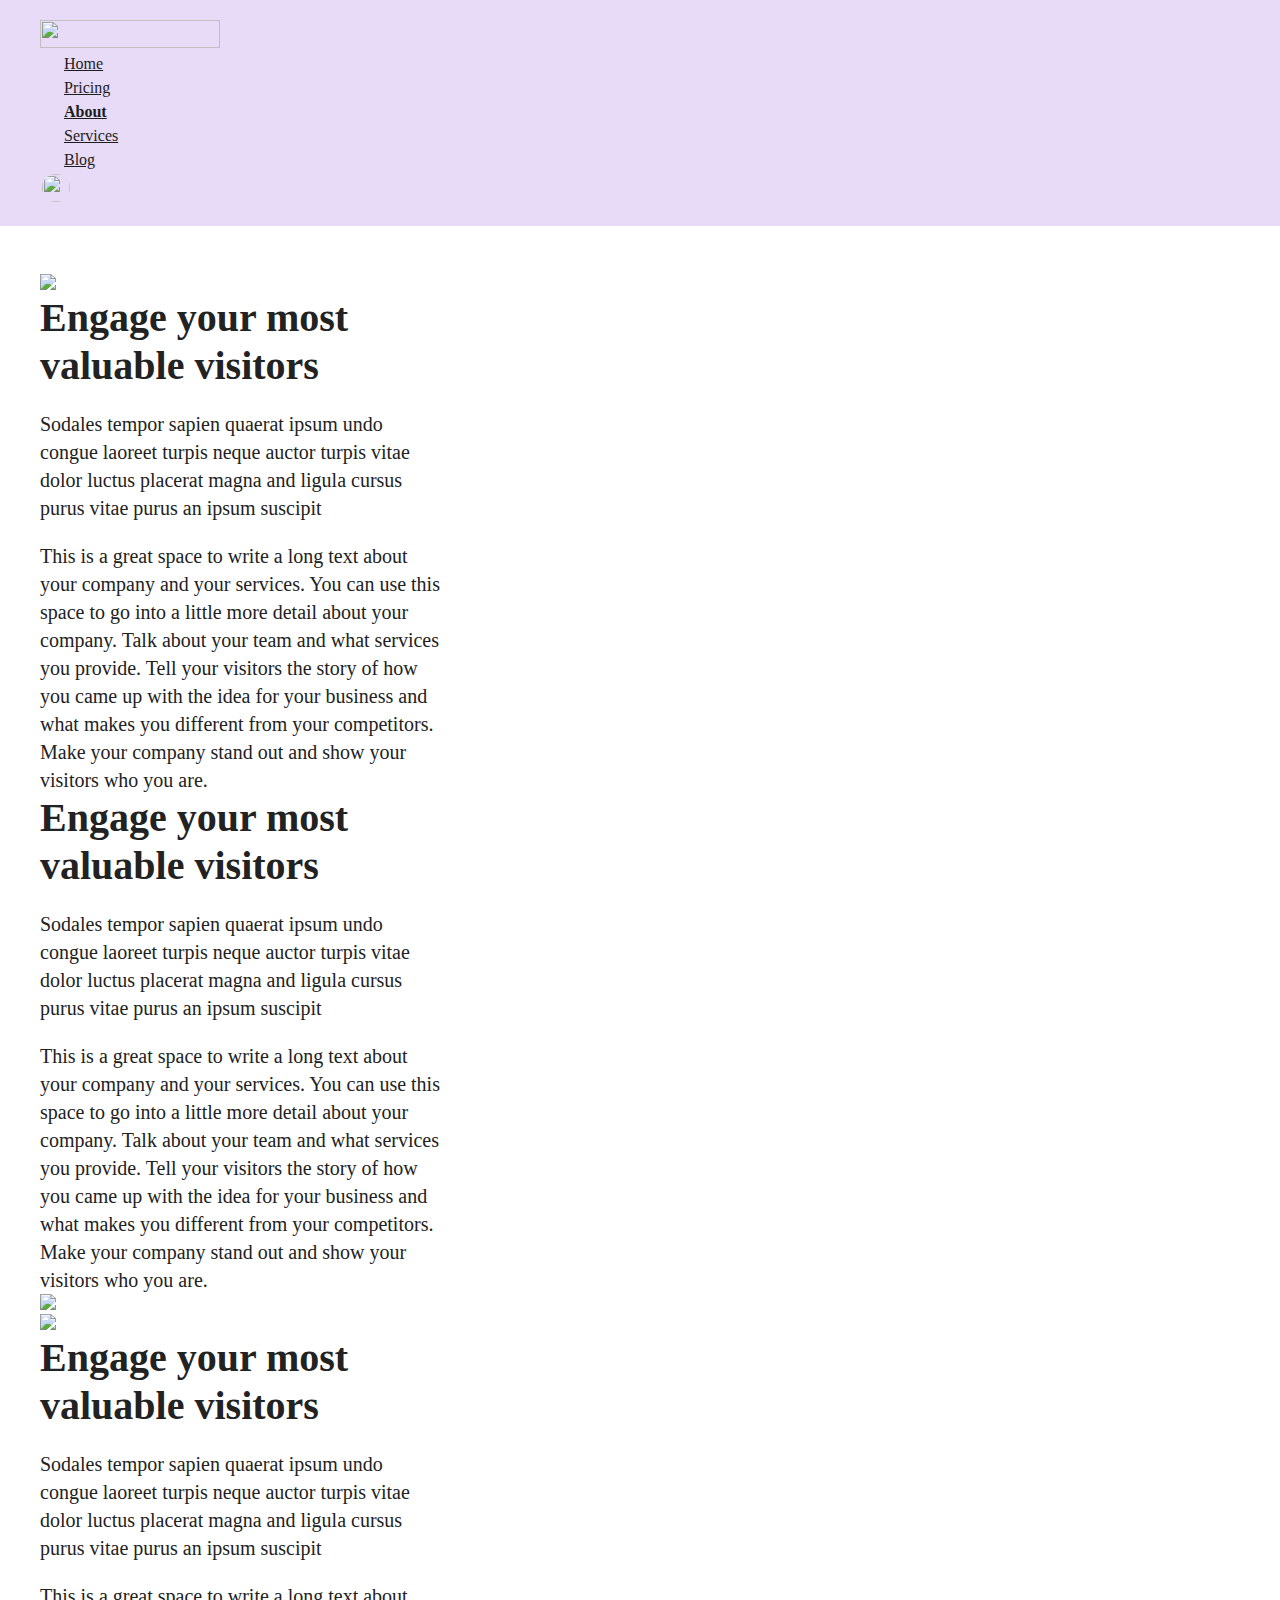
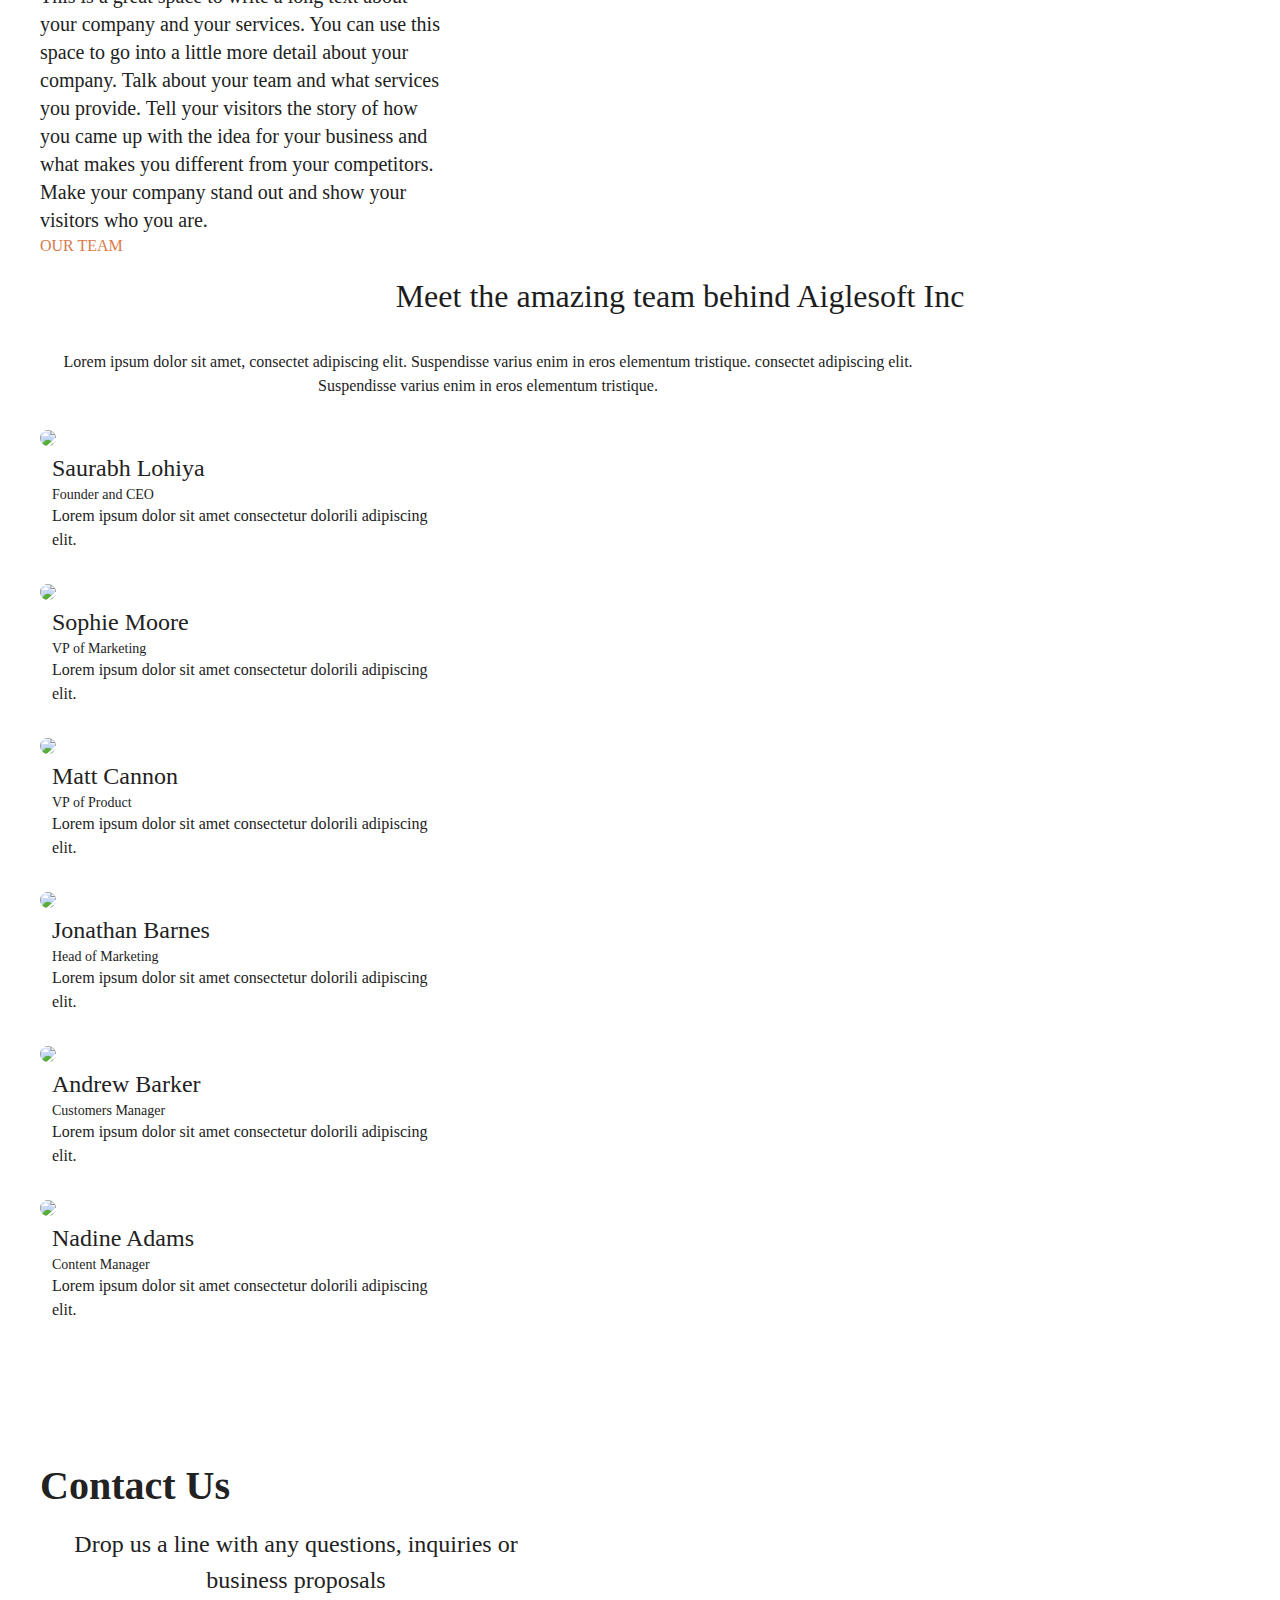
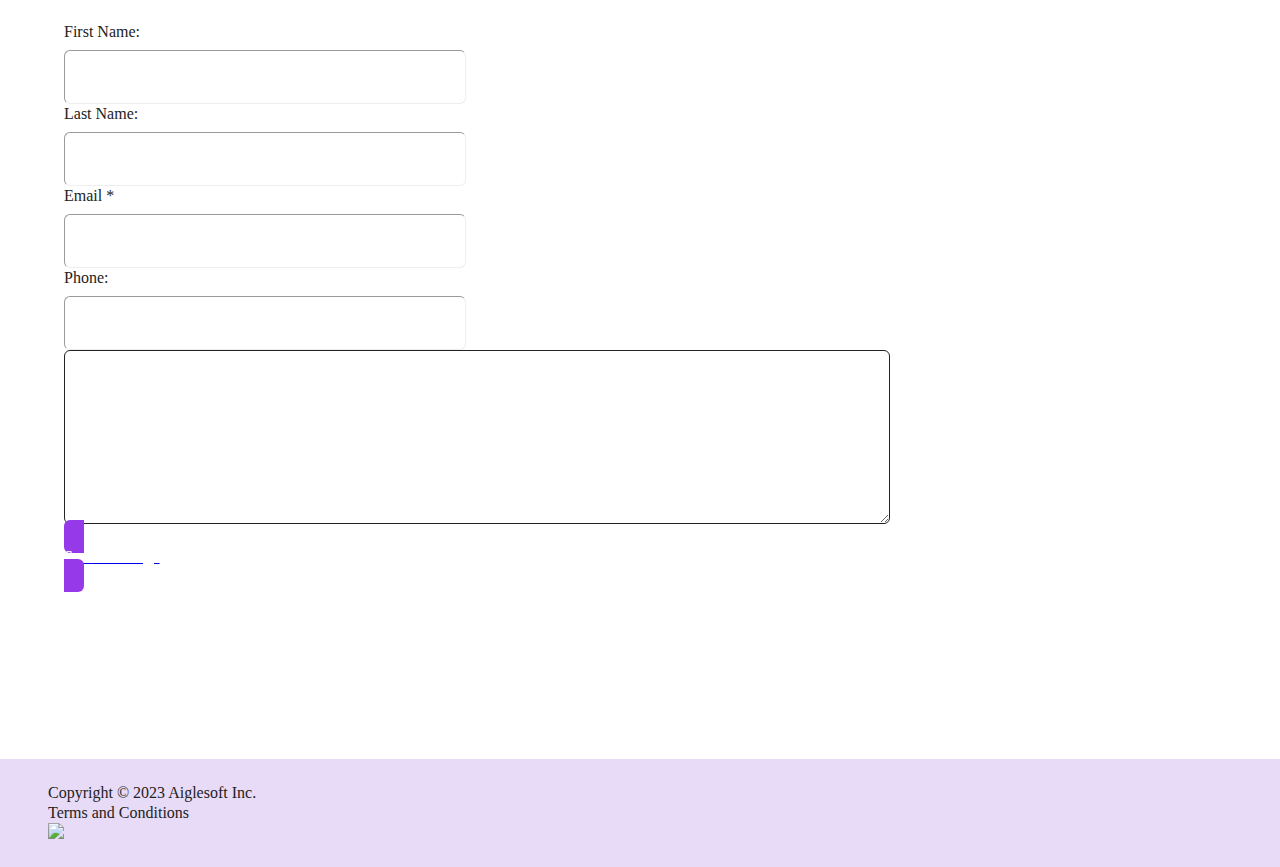
==== commit f176c1e9: "deploy: 5c0eeb3c95019a7e75d570c58e9849562ec8e6e9" ====
--- a/about/index.html
+++ b/about/index.html
@@ -7,15 +7,15 @@
 <link rel="shortcut icon" href="/-/fastn-community.github.io/webify-theme/favicon.ico" type="image/x-icon">
 <script type="ftd" id="ftd-data">
 {
-"fastn-community.github.io/golden-sunlight-cs#main": {
+"fastn-community.github.io/blue-violet-cs#main": {
 "accent": {
 "primary": {
-"dark": "#0F132B",
-"light": "#EF8435"
+"dark": "#111828",
+"light": "#9539E9"
 },
 "secondary": {
-"dark": "#3F4255",
-"light": "#EBE8E5"
+"dark": "#202D4B",
+"light": "#E8E8E8"
 },
 "tertiary": {
 "dark": "#ffc136",
@@ -24,11 +24,11 @@
 },
 "background": {
 "base": {
-"dark": "#0F132B",
+"dark": "#111828",
 "light": "#FFFFFF"
 },
 "code": {
-"dark": "#181E44",
+"dark": "#202D4B",
 "light": "#EAEAEA"
 },
 "overlay": {
@@ -36,12 +36,12 @@
 "light": "rgba(0, 0, 0, 0.8)"
 },
 "step-1": {
-"dark": "#181E44",
-"light": "#FBF7E9"
+"dark": "#202D4B",
+"light": "#E8DBF7"
 },
 "step-2": {
-"dark": "#3e0e11",
-"light": "#181E44"
+"dark": "#202D4B",
+"light": "#EAEEF2"
 }
 },
 "border": {
@@ -54,12 +54,12 @@
 },
 "cta-danger": {
 "base": {
-"dark": "#ED726E",
-"light": "#ED726E"
+"dark": "#FDEBED",
+"light": "#FDEBED"
 },
 "border": {
-"dark": "#ED726E",
-"light": "#ED726E"
+"dark": "#CB444A",
+"light": "#CB444A"
 },
 "border-disabled": {
 "dark": "#65b693",
@@ -74,16 +74,16 @@
 "light": "#ED726E"
 },
 "hover": {
-"dark": "#EB605C",
-"light": "#EB605C"
+"dark": "#FBD5D9",
+"light": "#FBD5D9"
 },
 "pressed": {
 "dark": "#E45853",
 "light": "#E45853"
 },
 "text": {
-"dark": "#FFFFFF",
-"light": "#FFFFFF"
+"dark": "#CB444A",
+"light": "#CB444A"
 },
 "text-disabled": {
 "dark": "#65b693",
@@ -92,36 +92,36 @@
 },
 "cta-primary": {
 "base": {
-"dark": "#FEE106",
-"light": "#FEE106"
+"dark": "#9539E9",
+"light": "#9539E9"
 },
 "border": {
-"dark": "#FEE106",
-"light": "#FEE106"
+"dark": "#9539E9",
+"light": "#9539E9"
 },
 "border-disabled": {
 "dark": "#65b693",
 "light": "#65b693"
 },
 "disabled": {
-"dark": "#FEF083",
-"light": "#FEF083"
+"dark": "#D5B0F6",
+"light": "#D5B0F6"
 },
 "focused": {
-"dark": "#FEE106",
-"light": "#FEE106"
+"dark": "#9539E9",
+"light": "#9539E9"
 },
 "hover": {
-"dark": "#F1D609",
-"light": "#F1D609"
+"dark": "#8419E6",
+"light": "#8419E6"
 },
 "pressed": {
-"dark": "#EED200",
-"light": "#EED200"
+"dark": "#7A17D3",
+"light": "#7A17D3"
 },
 "text": {
-"dark": "#222222",
-"light": "#222222"
+"dark": "#FFFFFF",
+"light": "#FFFFFF"
 },
 "text-disabled": {
 "dark": "#65b693",
@@ -131,11 +131,11 @@
 "cta-secondary": {
 "base": {
 "dark": "#3F4255",
-"light": "#EFEFEF"
+"light": "#E1E1E1"
 },
 "border": {
 "dark": "#FFFFFF",
-"light": "#F3F3F3"
+"light": "#565656"
 },
 "border-disabled": {
 "dark": "#65b693",
@@ -143,23 +143,23 @@
 },
 "disabled": {
 "dark": "#3F4255",
-"light": "#F3F3F3"
+"light": "#E1E1E1"
 },
 "focused": {
 "dark": "#3F4255",
-"light": "#EFEFEF"
+"light": "#E1E1E1"
 },
 "hover": {
 "dark": "#3F4255",
-"light": "#E7E7E7"
+"light": "#D9D9D9"
 },
 "pressed": {
 "dark": "#3F4255",
-"light": "#EFEFEF"
+"light": "#D1D1D1"
 },
 "text": {
 "dark": "#FFFFFF",
-"light": "#222222"
+"light": "#FFFFFF"
 },
 "text-disabled": {
 "dark": "#65b693",
@@ -172,8 +172,8 @@
 "light": "#FFFFFF"
 },
 "border": {
-"dark": "#FEE106",
-"light": "#FEE106"
+"dark": "#9539E9",
+"light": "#9539E9"
 },
 "border-disabled": {
 "dark": "#65b693",
@@ -184,8 +184,8 @@
 "light": "#FFFFFF"
 },
 "focused": {
-"dark": "#D97973",
-"light": "#D97973"
+"dark": "#F8F8F8",
+"light": "#F8F8F8"
 },
 "hover": {
 "dark": "#F8F8F8",
@@ -210,20 +210,20 @@
 "light": "#d554b3"
 },
 "five": {
-"dark": "#FBF5E2",
-"light": "#FBF5E2"
+"dark": "#C54282",
+"light": "#C54282"
 },
 "four": {
-"dark": "#FDFAF1",
-"light": "#FDFAF1"
+"dark": "#5FC69A",
+"light": "#5FC69A"
 },
 "nine": {
 "dark": "#ec8943",
 "light": "#ec8943"
 },
 "one": {
-"dark": "#4AA35C",
-"light": "#4AA35C"
+"dark": "#5DC7EC",
+"light": "#5DC7EC"
 },
 "seven": {
 "dark": "#7564be",
@@ -238,12 +238,12 @@
 "light": "#da7a4a"
 },
 "three": {
-"dark": "#EBBE52",
-"light": "#EBBE52"
+"dark": "#CB444A",
+"light": "#CB444A"
 },
 "two": {
-"dark": "#5C2860",
-"light": "#5C2860"
+"dark": "#F6C344",
+"light": "#F6C344"
 }
 },
 "error": {
@@ -262,16 +262,16 @@
 },
 "info": {
 "base": {
-"dark": "#DAE7FB",
-"light": "#DAE7FB"
+"dark": "#EEF9FD",
+"light": "#EEF9FD"
 },
 "border": {
-"dark": "#7EACF1",
-"light": "#7EACF1"
+"dark": "#5DC7EC",
+"light": "#5DC7EC"
 },
 "text": {
-"dark": "#5290EC",
-"light": "#5290EC"
+"dark": "#5DC7EC",
+"light": "#5DC7EC"
 }
 },
 "scrim": {
@@ -284,16 +284,16 @@
 },
 "success": {
 "base": {
-"dark": "#DCEFE4",
-"light": "#DCEFE4"
+"dark": "#EFF9F5",
+"light": "#EFF9F5"
 },
 "border": {
-"dark": "#95D0AF",
-"light": "#95D0AF"
+"dark": "#5FC69A",
+"light": "#5FC69A"
 },
 "text": {
-"dark": "#3E8D61",
-"light": "#3E8D61"
+"dark": "#5FC69A",
+"light": "#5FC69A"
 }
 },
 "text": {
@@ -302,56 +302,56 @@
 },
 "text-strong": {
 "dark": "#FFFFFF",
-"light": "#114A2C"
+"light": "#1D1D1D"
 },
 "warning": {
 "base": {
-"dark": "#FDF7F1",
-"light": "#FDF7F1"
+"dark": "#FEF9EC",
+"light": "#FEF9EC"
 },
 "border": {
-"dark": "#F2C097",
-"light": "#F2C097"
+"dark": "#F6C344",
+"light": "#F6C344"
 },
 "text": {
-"dark": "#E78B3E",
-"light": "#E78B3E"
-}
-}
-},
-"fastn-community.github.io/golden-sunlight-cs/colors#accent-": {
+"dark": "#F6C344",
+"light": "#F6C344"
+}
+}
+},
+"fastn-community.github.io/blue-violet-cs/colors#accent-": {
 "primary": {
-"dark": "#0F132B",
-"light": "#EF8435"
+"dark": "#111828",
+"light": "#9539E9"
 },
 "secondary": {
-"dark": "#3F4255",
-"light": "#EBE8E5"
+"dark": "#202D4B",
+"light": "#E8E8E8"
 },
 "tertiary": {
 "dark": "#ffc136",
 "light": "#ffc136"
 }
 },
-"fastn-community.github.io/golden-sunlight-cs/colors#accent-primary-": {
-"dark": "#0F132B",
-"light": "#EF8435"
-},
-"fastn-community.github.io/golden-sunlight-cs/colors#accent-secondary-": {
-"dark": "#3F4255",
-"light": "#EBE8E5"
-},
-"fastn-community.github.io/golden-sunlight-cs/colors#accent-tertiary-": {
+"fastn-community.github.io/blue-violet-cs/colors#accent-primary-": {
+"dark": "#111828",
+"light": "#9539E9"
+},
+"fastn-community.github.io/blue-violet-cs/colors#accent-secondary-": {
+"dark": "#202D4B",
+"light": "#E8E8E8"
+},
+"fastn-community.github.io/blue-violet-cs/colors#accent-tertiary-": {
 "dark": "#ffc136",
 "light": "#ffc136"
 },
-"fastn-community.github.io/golden-sunlight-cs/colors#background-": {
+"fastn-community.github.io/blue-violet-cs/colors#background-": {
 "base": {
-"dark": "#0F132B",
+"dark": "#111828",
 "light": "#FFFFFF"
 },
 "code": {
-"dark": "#181E44",
+"dark": "#202D4B",
 "light": "#EAEAEA"
 },
 "overlay": {
@@ -359,38 +359,38 @@
 "light": "rgba(0, 0, 0, 0.8)"
 },
 "step-1": {
-"dark": "#181E44",
-"light": "#FBF7E9"
+"dark": "#202D4B",
+"light": "#E8DBF7"
 },
 "step-2": {
-"dark": "#3e0e11",
-"light": "#181E44"
-}
-},
-"fastn-community.github.io/golden-sunlight-cs/colors#base-": {
-"dark": "#0F132B",
+"dark": "#202D4B",
+"light": "#EAEEF2"
+}
+},
+"fastn-community.github.io/blue-violet-cs/colors#base-": {
+"dark": "#111828",
 "light": "#FFFFFF"
 },
-"fastn-community.github.io/golden-sunlight-cs/colors#border-": {
+"fastn-community.github.io/blue-violet-cs/colors#border-": {
 "dark": "#EEEEEE",
 "light": "#EEEEEE"
 },
-"fastn-community.github.io/golden-sunlight-cs/colors#border-strong-": {
+"fastn-community.github.io/blue-violet-cs/colors#border-strong-": {
 "dark": "#A0A0A0",
 "light": "#A0A0A0"
 },
-"fastn-community.github.io/golden-sunlight-cs/colors#code-": {
-"dark": "#181E44",
+"fastn-community.github.io/blue-violet-cs/colors#code-": {
+"dark": "#202D4B",
 "light": "#EAEAEA"
 },
-"fastn-community.github.io/golden-sunlight-cs/colors#cta-danger-": {
+"fastn-community.github.io/blue-violet-cs/colors#cta-danger-": {
 "base": {
-"dark": "#ED726E",
-"light": "#ED726E"
+"dark": "#FDEBED",
+"light": "#FDEBED"
 },
 "border": {
-"dark": "#ED726E",
-"light": "#ED726E"
+"dark": "#CB444A",
+"light": "#CB444A"
 },
 "border-disabled": {
 "dark": "#65b693",
@@ -405,86 +405,234 @@
 "light": "#ED726E"
 },
 "hover": {
-"dark": "#EB605C",
-"light": "#EB605C"
+"dark": "#FBD5D9",
+"light": "#FBD5D9"
 },
 "pressed": {
 "dark": "#E45853",
 "light": "#E45853"
 },
 "text": {
-"dark": "#FFFFFF",
-"light": "#FFFFFF"
+"dark": "#CB444A",
+"light": "#CB444A"
 },
 "text-disabled": {
 "dark": "#65b693",
 "light": "#65b693"
 }
 },
-"fastn-community.github.io/golden-sunlight-cs/colors#cta-danger-base-": {
+"fastn-community.github.io/blue-violet-cs/colors#cta-danger-base-": {
+"dark": "#FDEBED",
+"light": "#FDEBED"
+},
+"fastn-community.github.io/blue-violet-cs/colors#cta-danger-border-": {
+"dark": "#CB444A",
+"light": "#CB444A"
+},
+"fastn-community.github.io/blue-violet-cs/colors#cta-danger-border-disabled-": {
+"dark": "#65b693",
+"light": "#65b693"
+},
+"fastn-community.github.io/blue-violet-cs/colors#cta-danger-disabled-": {
+"dark": "#F2ABA8",
+"light": "#F2ABA8"
+},
+"fastn-community.github.io/blue-violet-cs/colors#cta-danger-focused-": {
 "dark": "#ED726E",
 "light": "#ED726E"
 },
-"fastn-community.github.io/golden-sunlight-cs/colors#cta-danger-border-": {
-"dark": "#ED726E",
-"light": "#ED726E"
-},
-"fastn-community.github.io/golden-sunlight-cs/colors#cta-danger-border-disabled-": {
+"fastn-community.github.io/blue-violet-cs/colors#cta-danger-hover-": {
+"dark": "#FBD5D9",
+"light": "#FBD5D9"
+},
+"fastn-community.github.io/blue-violet-cs/colors#cta-danger-pressed-": {
+"dark": "#E45853",
+"light": "#E45853"
+},
+"fastn-community.github.io/blue-violet-cs/colors#cta-danger-text-": {
+"dark": "#CB444A",
+"light": "#CB444A"
+},
+"fastn-community.github.io/blue-violet-cs/colors#cta-danger-text-disabled-": {
 "dark": "#65b693",
 "light": "#65b693"
 },
-"fastn-community.github.io/golden-sunlight-cs/colors#cta-danger-disabled-": {
-"dark": "#F2ABA8",
-"light": "#F2ABA8"
-},
-"fastn-community.github.io/golden-sunlight-cs/colors#cta-danger-focused-": {
-"dark": "#ED726E",
-"light": "#ED726E"
-},
-"fastn-community.github.io/golden-sunlight-cs/colors#cta-danger-hover-": {
-"dark": "#EB605C",
-"light": "#EB605C"
-},
-"fastn-community.github.io/golden-sunlight-cs/colors#cta-danger-pressed-": {
-"dark": "#E45853",
-"light": "#E45853"
-},
-"fastn-community.github.io/golden-sunlight-cs/colors#cta-danger-text-": {
-"dark": "#FFFFFF",
-"light": "#FFFFFF"
-},
-"fastn-community.github.io/golden-sunlight-cs/colors#cta-danger-text-disabled-": {
-"dark": "#65b693",
-"light": "#65b693"
-},
-"fastn-community.github.io/golden-sunlight-cs/colors#cta-primary-": {
+"fastn-community.github.io/blue-violet-cs/colors#cta-primary-": {
 "base": {
-"dark": "#FEE106",
-"light": "#FEE106"
+"dark": "#9539E9",
+"light": "#9539E9"
 },
 "border": {
-"dark": "#FEE106",
-"light": "#FEE106"
+"dark": "#9539E9",
+"light": "#9539E9"
 },
 "border-disabled": {
 "dark": "#65b693",
 "light": "#65b693"
 },
 "disabled": {
-"dark": "#FEF083",
-"light": "#FEF083"
+"dark": "#D5B0F6",
+"light": "#D5B0F6"
 },
 "focused": {
-"dark": "#FEE106",
-"light": "#FEE106"
+"dark": "#9539E9",
+"light": "#9539E9"
 },
 "hover": {
-"dark": "#F1D609",
-"light": "#F1D609"
+"dark": "#8419E6",
+"light": "#8419E6"
 },
 "pressed": {
-"dark": "#EED200",
-"light": "#EED200"
+"dark": "#7A17D3",
+"light": "#7A17D3"
+},
+"text": {
+"dark": "#FFFFFF",
+"light": "#FFFFFF"
+},
+"text-disabled": {
+"dark": "#65b693",
+"light": "#65b693"
+}
+},
+"fastn-community.github.io/blue-violet-cs/colors#cta-primary-base-": {
+"dark": "#9539E9",
+"light": "#9539E9"
+},
+"fastn-community.github.io/blue-violet-cs/colors#cta-primary-border-": {
+"dark": "#9539E9",
+"light": "#9539E9"
+},
+"fastn-community.github.io/blue-violet-cs/colors#cta-primary-border-disabled-": {
+"dark": "#65b693",
+"light": "#65b693"
+},
+"fastn-community.github.io/blue-violet-cs/colors#cta-primary-disabled-": {
+"dark": "#D5B0F6",
+"light": "#D5B0F6"
+},
+"fastn-community.github.io/blue-violet-cs/colors#cta-primary-focused-": {
+"dark": "#9539E9",
+"light": "#9539E9"
+},
+"fastn-community.github.io/blue-violet-cs/colors#cta-primary-hover-": {
+"dark": "#8419E6",
+"light": "#8419E6"
+},
+"fastn-community.github.io/blue-violet-cs/colors#cta-primary-pressed-": {
+"dark": "#7A17D3",
+"light": "#7A17D3"
+},
+"fastn-community.github.io/blue-violet-cs/colors#cta-primary-text-": {
+"dark": "#FFFFFF",
+"light": "#FFFFFF"
+},
+"fastn-community.github.io/blue-violet-cs/colors#cta-primary-text-disabled-": {
+"dark": "#65b693",
+"light": "#65b693"
+},
+"fastn-community.github.io/blue-violet-cs/colors#cta-secondary-": {
+"base": {
+"dark": "#3F4255",
+"light": "#E1E1E1"
+},
+"border": {
+"dark": "#FFFFFF",
+"light": "#565656"
+},
+"border-disabled": {
+"dark": "#65b693",
+"light": "#65b693"
+},
+"disabled": {
+"dark": "#3F4255",
+"light": "#E1E1E1"
+},
+"focused": {
+"dark": "#3F4255",
+"light": "#E1E1E1"
+},
+"hover": {
+"dark": "#3F4255",
+"light": "#D9D9D9"
+},
+"pressed": {
+"dark": "#3F4255",
+"light": "#D1D1D1"
+},
+"text": {
+"dark": "#FFFFFF",
+"light": "#FFFFFF"
+},
+"text-disabled": {
+"dark": "#65b693",
+"light": "#65b693"
+}
+},
+"fastn-community.github.io/blue-violet-cs/colors#cta-secondary-base-": {
+"dark": "#3F4255",
+"light": "#E1E1E1"
+},
+"fastn-community.github.io/blue-violet-cs/colors#cta-secondary-border-": {
+"dark": "#FFFFFF",
+"light": "#565656"
+},
+"fastn-community.github.io/blue-violet-cs/colors#cta-secondary-border-disabled-": {
+"dark": "#65b693",
+"light": "#65b693"
+},
+"fastn-community.github.io/blue-violet-cs/colors#cta-secondary-disabled-": {
+"dark": "#3F4255",
+"light": "#E1E1E1"
+},
+"fastn-community.github.io/blue-violet-cs/colors#cta-secondary-focused-": {
+"dark": "#3F4255",
+"light": "#E1E1E1"
+},
+"fastn-community.github.io/blue-violet-cs/colors#cta-secondary-hover-": {
+"dark": "#3F4255",
+"light": "#D9D9D9"
+},
+"fastn-community.github.io/blue-violet-cs/colors#cta-secondary-pressed-": {
+"dark": "#3F4255",
+"light": "#D1D1D1"
+},
+"fastn-community.github.io/blue-violet-cs/colors#cta-secondary-text-": {
+"dark": "#FFFFFF",
+"light": "#FFFFFF"
+},
+"fastn-community.github.io/blue-violet-cs/colors#cta-secondary-text-disabled-": {
+"dark": "#65b693",
+"light": "#65b693"
+},
+"fastn-community.github.io/blue-violet-cs/colors#cta-tertiary-": {
+"base": {
+"dark": "#FFFFFF",
+"light": "#FFFFFF"
+},
+"border": {
+"dark": "#9539E9",
+"light": "#9539E9"
+},
+"border-disabled": {
+"dark": "#65b693",
+"light": "#65b693"
+},
+"disabled": {
+"dark": "#FFFFFF",
+"light": "#FFFFFF"
+},
+"focused": {
+"dark": "#F8F8F8",
+"light": "#F8F8F8"
+},
+"hover": {
+"dark": "#F8F8F8",
+"light": "#F8F8F8"
+},
+"pressed": {
+"dark": "#F8F8F8",
+"light": "#F8F8F8"
 },
 "text": {
 "dark": "#222222",
@@ -495,210 +643,62 @@
 "light": "#65b693"
 }
 },
-"fastn-community.github.io/golden-sunlight-cs/colors#cta-primary-base-": {
-"dark": "#FEE106",
-"light": "#FEE106"
-},
-"fastn-community.github.io/golden-sunlight-cs/colors#cta-primary-border-": {
-"dark": "#FEE106",
-"light": "#FEE106"
-},
-"fastn-community.github.io/golden-sunlight-cs/colors#cta-primary-border-disabled-": {
+"fastn-community.github.io/blue-violet-cs/colors#cta-tertiary-base-": {
+"dark": "#FFFFFF",
+"light": "#FFFFFF"
+},
+"fastn-community.github.io/blue-violet-cs/colors#cta-tertiary-border-": {
+"dark": "#9539E9",
+"light": "#9539E9"
+},
+"fastn-community.github.io/blue-violet-cs/colors#cta-tertiary-border-disabled-": {
 "dark": "#65b693",
 "light": "#65b693"
 },
-"fastn-community.github.io/golden-sunlight-cs/colors#cta-primary-disabled-": {
-"dark": "#FEF083",
-"light": "#FEF083"
-},
-"fastn-community.github.io/golden-sunlight-cs/colors#cta-primary-focused-": {
-"dark": "#FEE106",
-"light": "#FEE106"
-},
-"fastn-community.github.io/golden-sunlight-cs/colors#cta-primary-hover-": {
-"dark": "#F1D609",
-"light": "#F1D609"
-},
-"fastn-community.github.io/golden-sunlight-cs/colors#cta-primary-pressed-": {
-"dark": "#EED200",
-"light": "#EED200"
-},
-"fastn-community.github.io/golden-sunlight-cs/colors#cta-primary-text-": {
+"fastn-community.github.io/blue-violet-cs/colors#cta-tertiary-disabled-": {
+"dark": "#FFFFFF",
+"light": "#FFFFFF"
+},
+"fastn-community.github.io/blue-violet-cs/colors#cta-tertiary-focused-": {
+"dark": "#F8F8F8",
+"light": "#F8F8F8"
+},
+"fastn-community.github.io/blue-violet-cs/colors#cta-tertiary-hover-": {
+"dark": "#F8F8F8",
+"light": "#F8F8F8"
+},
+"fastn-community.github.io/blue-violet-cs/colors#cta-tertiary-pressed-": {
+"dark": "#F8F8F8",
+"light": "#F8F8F8"
+},
+"fastn-community.github.io/blue-violet-cs/colors#cta-tertiary-text-": {
 "dark": "#222222",
 "light": "#222222"
 },
-"fastn-community.github.io/golden-sunlight-cs/colors#cta-primary-text-disabled-": {
+"fastn-community.github.io/blue-violet-cs/colors#cta-tertiary-text-disabled-": {
 "dark": "#65b693",
 "light": "#65b693"
 },
-"fastn-community.github.io/golden-sunlight-cs/colors#cta-secondary-": {
-"base": {
-"dark": "#3F4255",
-"light": "#EFEFEF"
-},
-"border": {
-"dark": "#FFFFFF",
-"light": "#F3F3F3"
-},
-"border-disabled": {
-"dark": "#65b693",
-"light": "#65b693"
-},
-"disabled": {
-"dark": "#3F4255",
-"light": "#F3F3F3"
-},
-"focused": {
-"dark": "#3F4255",
-"light": "#EFEFEF"
-},
-"hover": {
-"dark": "#3F4255",
-"light": "#E7E7E7"
-},
-"pressed": {
-"dark": "#3F4255",
-"light": "#EFEFEF"
-},
-"text": {
-"dark": "#FFFFFF",
-"light": "#222222"
-},
-"text-disabled": {
-"dark": "#65b693",
-"light": "#65b693"
-}
-},
-"fastn-community.github.io/golden-sunlight-cs/colors#cta-secondary-base-": {
-"dark": "#3F4255",
-"light": "#EFEFEF"
-},
-"fastn-community.github.io/golden-sunlight-cs/colors#cta-secondary-border-": {
-"dark": "#FFFFFF",
-"light": "#F3F3F3"
-},
-"fastn-community.github.io/golden-sunlight-cs/colors#cta-secondary-border-disabled-": {
-"dark": "#65b693",
-"light": "#65b693"
-},
-"fastn-community.github.io/golden-sunlight-cs/colors#cta-secondary-disabled-": {
-"dark": "#3F4255",
-"light": "#F3F3F3"
-},
-"fastn-community.github.io/golden-sunlight-cs/colors#cta-secondary-focused-": {
-"dark": "#3F4255",
-"light": "#EFEFEF"
-},
-"fastn-community.github.io/golden-sunlight-cs/colors#cta-secondary-hover-": {
-"dark": "#3F4255",
-"light": "#E7E7E7"
-},
-"fastn-community.github.io/golden-sunlight-cs/colors#cta-secondary-pressed-": {
-"dark": "#3F4255",
-"light": "#EFEFEF"
-},
-"fastn-community.github.io/golden-sunlight-cs/colors#cta-secondary-text-": {
-"dark": "#FFFFFF",
-"light": "#222222"
-},
-"fastn-community.github.io/golden-sunlight-cs/colors#cta-secondary-text-disabled-": {
-"dark": "#65b693",
-"light": "#65b693"
-},
-"fastn-community.github.io/golden-sunlight-cs/colors#cta-tertiary-": {
-"base": {
-"dark": "#FFFFFF",
-"light": "#FFFFFF"
-},
-"border": {
-"dark": "#FEE106",
-"light": "#FEE106"
-},
-"border-disabled": {
-"dark": "#65b693",
-"light": "#65b693"
-},
-"disabled": {
-"dark": "#FFFFFF",
-"light": "#FFFFFF"
-},
-"focused": {
-"dark": "#D97973",
-"light": "#D97973"
-},
-"hover": {
-"dark": "#F8F8F8",
-"light": "#F8F8F8"
-},
-"pressed": {
-"dark": "#F8F8F8",
-"light": "#F8F8F8"
-},
-"text": {
-"dark": "#222222",
-"light": "#222222"
-},
-"text-disabled": {
-"dark": "#65b693",
-"light": "#65b693"
-}
-},
-"fastn-community.github.io/golden-sunlight-cs/colors#cta-tertiary-base-": {
-"dark": "#FFFFFF",
-"light": "#FFFFFF"
-},
-"fastn-community.github.io/golden-sunlight-cs/colors#cta-tertiary-border-": {
-"dark": "#FEE106",
-"light": "#FEE106"
-},
-"fastn-community.github.io/golden-sunlight-cs/colors#cta-tertiary-border-disabled-": {
-"dark": "#65b693",
-"light": "#65b693"
-},
-"fastn-community.github.io/golden-sunlight-cs/colors#cta-tertiary-disabled-": {
-"dark": "#FFFFFF",
-"light": "#FFFFFF"
-},
-"fastn-community.github.io/golden-sunlight-cs/colors#cta-tertiary-focused-": {
-"dark": "#D97973",
-"light": "#D97973"
-},
-"fastn-community.github.io/golden-sunlight-cs/colors#cta-tertiary-hover-": {
-"dark": "#F8F8F8",
-"light": "#F8F8F8"
-},
-"fastn-community.github.io/golden-sunlight-cs/colors#cta-tertiary-pressed-": {
-"dark": "#F8F8F8",
-"light": "#F8F8F8"
-},
-"fastn-community.github.io/golden-sunlight-cs/colors#cta-tertiary-text-": {
-"dark": "#222222",
-"light": "#222222"
-},
-"fastn-community.github.io/golden-sunlight-cs/colors#cta-tertiary-text-disabled-": {
-"dark": "#65b693",
-"light": "#65b693"
-},
-"fastn-community.github.io/golden-sunlight-cs/colors#custom-": {
+"fastn-community.github.io/blue-violet-cs/colors#custom-": {
 "eight": {
 "dark": "#d554b3",
 "light": "#d554b3"
 },
 "five": {
-"dark": "#FBF5E2",
-"light": "#FBF5E2"
+"dark": "#C54282",
+"light": "#C54282"
 },
 "four": {
-"dark": "#FDFAF1",
-"light": "#FDFAF1"
+"dark": "#5FC69A",
+"light": "#5FC69A"
 },
 "nine": {
 "dark": "#ec8943",
 "light": "#ec8943"
 },
 "one": {
-"dark": "#4AA35C",
-"light": "#4AA35C"
+"dark": "#5DC7EC",
+"light": "#5DC7EC"
 },
 "seven": {
 "dark": "#7564be",
@@ -713,63 +713,63 @@
 "light": "#da7a4a"
 },
 "three": {
-"dark": "#EBBE52",
-"light": "#EBBE52"
+"dark": "#CB444A",
+"light": "#CB444A"
 },
 "two": {
-"dark": "#5C2860",
-"light": "#5C2860"
-}
-},
-"fastn-community.github.io/golden-sunlight-cs/colors#custom-eight-": {
+"dark": "#F6C344",
+"light": "#F6C344"
+}
+},
+"fastn-community.github.io/blue-violet-cs/colors#custom-eight-": {
 "dark": "#d554b3",
 "light": "#d554b3"
 },
-"fastn-community.github.io/golden-sunlight-cs/colors#custom-five-": {
-"dark": "#FBF5E2",
-"light": "#FBF5E2"
-},
-"fastn-community.github.io/golden-sunlight-cs/colors#custom-four-": {
-"dark": "#FDFAF1",
-"light": "#FDFAF1"
-},
-"fastn-community.github.io/golden-sunlight-cs/colors#custom-nine-": {
+"fastn-community.github.io/blue-violet-cs/colors#custom-five-": {
+"dark": "#C54282",
+"light": "#C54282"
+},
+"fastn-community.github.io/blue-violet-cs/colors#custom-four-": {
+"dark": "#5FC69A",
+"light": "#5FC69A"
+},
+"fastn-community.github.io/blue-violet-cs/colors#custom-nine-": {
 "dark": "#ec8943",
 "light": "#ec8943"
 },
-"fastn-community.github.io/golden-sunlight-cs/colors#custom-one-": {
-"dark": "#4AA35C",
-"light": "#4AA35C"
-},
-"fastn-community.github.io/golden-sunlight-cs/colors#custom-seven-": {
+"fastn-community.github.io/blue-violet-cs/colors#custom-one-": {
+"dark": "#5DC7EC",
+"light": "#5DC7EC"
+},
+"fastn-community.github.io/blue-violet-cs/colors#custom-seven-": {
 "dark": "#7564be",
 "light": "#7564be"
 },
-"fastn-community.github.io/golden-sunlight-cs/colors#custom-six-": {
+"fastn-community.github.io/blue-violet-cs/colors#custom-six-": {
 "dark": "#ef8dd6",
 "light": "#ef8dd6"
 },
-"fastn-community.github.io/golden-sunlight-cs/colors#custom-ten-": {
+"fastn-community.github.io/blue-violet-cs/colors#custom-ten-": {
 "dark": "#da7a4a",
 "light": "#da7a4a"
 },
-"fastn-community.github.io/golden-sunlight-cs/colors#custom-three-": {
-"dark": "#EBBE52",
-"light": "#EBBE52"
-},
-"fastn-community.github.io/golden-sunlight-cs/colors#custom-two-": {
-"dark": "#5C2860",
-"light": "#5C2860"
-},
-"fastn-community.github.io/golden-sunlight-cs/colors#error-base-": {
+"fastn-community.github.io/blue-violet-cs/colors#custom-three-": {
+"dark": "#CB444A",
+"light": "#CB444A"
+},
+"fastn-community.github.io/blue-violet-cs/colors#custom-two-": {
+"dark": "#F6C344",
+"light": "#F6C344"
+},
+"fastn-community.github.io/blue-violet-cs/colors#error-base-": {
 "dark": "#F9E4E1",
 "light": "#F9E4E1"
 },
-"fastn-community.github.io/golden-sunlight-cs/colors#error-border-": {
+"fastn-community.github.io/blue-violet-cs/colors#error-border-": {
 "dark": "#E9968C",
 "light": "#E9968C"
 },
-"fastn-community.github.io/golden-sunlight-cs/colors#error-btb-": {
+"fastn-community.github.io/blue-violet-cs/colors#error-btb-": {
 "base": {
 "dark": "#F9E4E1",
 "light": "#F9E4E1"
@@ -783,115 +783,115 @@
 "light": "#D84836"
 }
 },
-"fastn-community.github.io/golden-sunlight-cs/colors#error-text-": {
+"fastn-community.github.io/blue-violet-cs/colors#error-text-": {
 "dark": "#D84836",
 "light": "#D84836"
 },
-"fastn-community.github.io/golden-sunlight-cs/colors#info-base-": {
-"dark": "#DAE7FB",
-"light": "#DAE7FB"
-},
-"fastn-community.github.io/golden-sunlight-cs/colors#info-border-": {
-"dark": "#7EACF1",
-"light": "#7EACF1"
-},
-"fastn-community.github.io/golden-sunlight-cs/colors#info-btb-": {
+"fastn-community.github.io/blue-violet-cs/colors#info-base-": {
+"dark": "#EEF9FD",
+"light": "#EEF9FD"
+},
+"fastn-community.github.io/blue-violet-cs/colors#info-border-": {
+"dark": "#5DC7EC",
+"light": "#5DC7EC"
+},
+"fastn-community.github.io/blue-violet-cs/colors#info-btb-": {
 "base": {
-"dark": "#DAE7FB",
-"light": "#DAE7FB"
+"dark": "#EEF9FD",
+"light": "#EEF9FD"
 },
 "border": {
-"dark": "#7EACF1",
-"light": "#7EACF1"
+"dark": "#5DC7EC",
+"light": "#5DC7EC"
 },
 "text": {
-"dark": "#5290EC",
-"light": "#5290EC"
-}
-},
-"fastn-community.github.io/golden-sunlight-cs/colors#info-text-": {
-"dark": "#5290EC",
-"light": "#5290EC"
-},
-"fastn-community.github.io/golden-sunlight-cs/colors#overlay-": {
+"dark": "#5DC7EC",
+"light": "#5DC7EC"
+}
+},
+"fastn-community.github.io/blue-violet-cs/colors#info-text-": {
+"dark": "#5DC7EC",
+"light": "#5DC7EC"
+},
+"fastn-community.github.io/blue-violet-cs/colors#overlay-": {
 "dark": "rgba(0, 0, 0, 0.8)",
 "light": "rgba(0, 0, 0, 0.8)"
 },
-"fastn-community.github.io/golden-sunlight-cs/colors#scrim-": {
+"fastn-community.github.io/blue-violet-cs/colors#scrim-": {
 "dark": "#393939",
 "light": "#393939"
 },
-"fastn-community.github.io/golden-sunlight-cs/colors#shadow-": {
+"fastn-community.github.io/blue-violet-cs/colors#shadow-": {
 "dark": "#EEEEEE",
 "light": "#EEEEEE"
 },
-"fastn-community.github.io/golden-sunlight-cs/colors#step-1-": {
-"dark": "#181E44",
-"light": "#FBF7E9"
-},
-"fastn-community.github.io/golden-sunlight-cs/colors#step-2-": {
-"dark": "#3e0e11",
-"light": "#181E44"
-},
-"fastn-community.github.io/golden-sunlight-cs/colors#success-base-": {
-"dark": "#DCEFE4",
-"light": "#DCEFE4"
-},
-"fastn-community.github.io/golden-sunlight-cs/colors#success-border-": {
-"dark": "#95D0AF",
-"light": "#95D0AF"
-},
-"fastn-community.github.io/golden-sunlight-cs/colors#success-btb-": {
+"fastn-community.github.io/blue-violet-cs/colors#step-1-": {
+"dark": "#202D4B",
+"light": "#E8DBF7"
+},
+"fastn-community.github.io/blue-violet-cs/colors#step-2-": {
+"dark": "#202D4B",
+"light": "#EAEEF2"
+},
+"fastn-community.github.io/blue-violet-cs/colors#success-base-": {
+"dark": "#EFF9F5",
+"light": "#EFF9F5"
+},
+"fastn-community.github.io/blue-violet-cs/colors#success-border-": {
+"dark": "#5FC69A",
+"light": "#5FC69A"
+},
+"fastn-community.github.io/blue-violet-cs/colors#success-btb-": {
 "base": {
-"dark": "#DCEFE4",
-"light": "#DCEFE4"
+"dark": "#EFF9F5",
+"light": "#EFF9F5"
 },
 "border": {
-"dark": "#95D0AF",
-"light": "#95D0AF"
+"dark": "#5FC69A",
+"light": "#5FC69A"
 },
 "text": {
-"dark": "#3E8D61",
-"light": "#3E8D61"
-}
-},
-"fastn-community.github.io/golden-sunlight-cs/colors#success-text-": {
-"dark": "#3E8D61",
-"light": "#3E8D61"
-},
-"fastn-community.github.io/golden-sunlight-cs/colors#text-": {
+"dark": "#5FC69A",
+"light": "#5FC69A"
+}
+},
+"fastn-community.github.io/blue-violet-cs/colors#success-text-": {
+"dark": "#5FC69A",
+"light": "#5FC69A"
+},
+"fastn-community.github.io/blue-violet-cs/colors#text-": {
 "dark": "#D9D9D9",
 "light": "#222222"
 },
-"fastn-community.github.io/golden-sunlight-cs/colors#text-strong-": {
+"fastn-community.github.io/blue-violet-cs/colors#text-strong-": {
 "dark": "#FFFFFF",
-"light": "#114A2C"
-},
-"fastn-community.github.io/golden-sunlight-cs/colors#warning-base-": {
-"dark": "#FDF7F1",
-"light": "#FDF7F1"
-},
-"fastn-community.github.io/golden-sunlight-cs/colors#warning-border-": {
-"dark": "#F2C097",
-"light": "#F2C097"
-},
-"fastn-community.github.io/golden-sunlight-cs/colors#warning-btb-": {
+"light": "#1D1D1D"
+},
+"fastn-community.github.io/blue-violet-cs/colors#warning-base-": {
+"dark": "#FEF9EC",
+"light": "#FEF9EC"
+},
+"fastn-community.github.io/blue-violet-cs/colors#warning-border-": {
+"dark": "#F6C344",
+"light": "#F6C344"
+},
+"fastn-community.github.io/blue-violet-cs/colors#warning-btb-": {
 "base": {
-"dark": "#FDF7F1",
-"light": "#FDF7F1"
+"dark": "#FEF9EC",
+"light": "#FEF9EC"
 },
 "border": {
-"dark": "#F2C097",
-"light": "#F2C097"
+"dark": "#F6C344",
+"light": "#F6C344"
 },
 "text": {
-"dark": "#E78B3E",
-"light": "#E78B3E"
-}
-},
-"fastn-community.github.io/golden-sunlight-cs/colors#warning-text-": {
-"dark": "#E78B3E",
-"light": "#E78B3E"
+"dark": "#F6C344",
+"light": "#F6C344"
+}
+},
+"fastn-community.github.io/blue-violet-cs/colors#warning-text-": {
+"dark": "#F6C344",
+"light": "#F6C344"
 },
 "fastn-community.github.io/roboto-font/assets#fonts": {
 "Roboto": "fastn-community-github-io-roboto-font-Roboto"
@@ -1680,26 +1680,26 @@
 }
 }
 },
-"fastn-community.github.io/webify-theme#button-solid:cta-hover:0,0,1,2,1,1,0,3,0,2,0,3": false,
-"fastn-community.github.io/webify-theme#button-solid:cta-hover:0,0,2,1,3,0,3,0,2,0,3": false,
-"fastn-community.github.io/webify-theme#contact-us-form:email-label:0,0,1,2,1,1,0,3,0,2": "Email *",
-"fastn-community.github.io/webify-theme#contact-us-form:email-label:0,0,2,1,3,0,3,0,2": "Email *",
-"fastn-community.github.io/webify-theme#contact-us-form:fist-name-label:0,0,1,2,1,1,0,3,0,2": "First Name:",
-"fastn-community.github.io/webify-theme#contact-us-form:fist-name-label:0,0,2,1,3,0,3,0,2": "First Name:",
-"fastn-community.github.io/webify-theme#contact-us-form:last-name-label:0,0,1,2,1,1,0,3,0,2": "Last Name:",
-"fastn-community.github.io/webify-theme#contact-us-form:last-name-label:0,0,2,1,3,0,3,0,2": "Last Name:",
-"fastn-community.github.io/webify-theme#contact-us-form:message-label:0,0,1,2,1,1,0,3,0,2": "Leave Us a Message",
-"fastn-community.github.io/webify-theme#contact-us-form:message-label:0,0,2,1,3,0,3,0,2": "Leave Us a Message",
-"fastn-community.github.io/webify-theme#contact-us-form:phone-label:0,0,1,2,1,1,0,3,0,2": "Phone:",
-"fastn-community.github.io/webify-theme#contact-us-form:phone-label:0,0,2,1,3,0,3,0,2": "Phone:",
-"fastn-community.github.io/webify-theme#contact-us-form:primary-cta-link:0,0,1,2,1,1,0,3,0,2": "index.html",
-"fastn-community.github.io/webify-theme#contact-us-form:primary-cta-link:0,0,2,1,3,0,3,0,2": "index.html",
-"fastn-community.github.io/webify-theme#contact-us-form:primary-cta:0,0,1,2,1,1,0,3,0,2": "Send Message",
-"fastn-community.github.io/webify-theme#contact-us-form:primary-cta:0,0,2,1,3,0,3,0,2": "Send Message",
-"fastn-community.github.io/webify-theme#contact-us:body:0,0,1,2,1,1,0,3": "Drop us a line with any questions, inquiries or business proposals",
-"fastn-community.github.io/webify-theme#contact-us:body:0,0,2,1,3,0,3": "Drop us a line with any questions, inquiries or business proposals",
-"fastn-community.github.io/webify-theme#contact-us:title:0,0,1,2,1,1,0,3": "Contact Clicks",
-"fastn-community.github.io/webify-theme#contact-us:title:0,0,2,1,3,0,3": "Contact Clicks",
+"fastn-community.github.io/webify-theme#button-solid:cta-hover:0,0,1,2,1,1,0,4,0,2,0,3": false,
+"fastn-community.github.io/webify-theme#button-solid:cta-hover:0,0,2,1,3,0,4,0,2,0,3": false,
+"fastn-community.github.io/webify-theme#contact-us-form:email-label:0,0,1,2,1,1,0,4,0,2": "Email *",
+"fastn-community.github.io/webify-theme#contact-us-form:email-label:0,0,2,1,3,0,4,0,2": "Email *",
+"fastn-community.github.io/webify-theme#contact-us-form:fist-name-label:0,0,1,2,1,1,0,4,0,2": "First Name:",
+"fastn-community.github.io/webify-theme#contact-us-form:fist-name-label:0,0,2,1,3,0,4,0,2": "First Name:",
+"fastn-community.github.io/webify-theme#contact-us-form:last-name-label:0,0,1,2,1,1,0,4,0,2": "Last Name:",
+"fastn-community.github.io/webify-theme#contact-us-form:last-name-label:0,0,2,1,3,0,4,0,2": "Last Name:",
+"fastn-community.github.io/webify-theme#contact-us-form:message-label:0,0,1,2,1,1,0,4,0,2": "Leave Us a Message",
+"fastn-community.github.io/webify-theme#contact-us-form:message-label:0,0,2,1,3,0,4,0,2": "Leave Us a Message",
+"fastn-community.github.io/webify-theme#contact-us-form:phone-label:0,0,1,2,1,1,0,4,0,2": "Phone:",
+"fastn-community.github.io/webify-theme#contact-us-form:phone-label:0,0,2,1,3,0,4,0,2": "Phone:",
+"fastn-community.github.io/webify-theme#contact-us-form:primary-cta-link:0,0,1,2,1,1,0,4,0,2": "index.html",
+"fastn-community.github.io/webify-theme#contact-us-form:primary-cta-link:0,0,2,1,3,0,4,0,2": "index.html",
+"fastn-community.github.io/webify-theme#contact-us-form:primary-cta:0,0,1,2,1,1,0,4,0,2": "Send Message",
+"fastn-community.github.io/webify-theme#contact-us-form:primary-cta:0,0,2,1,3,0,4,0,2": "Send Message",
+"fastn-community.github.io/webify-theme#contact-us:body:0,0,1,2,1,1,0,4": "Drop us a line with any questions, inquiries or business proposals",
+"fastn-community.github.io/webify-theme#contact-us:body:0,0,2,1,3,0,4": "Drop us a line with any questions, inquiries or business proposals",
+"fastn-community.github.io/webify-theme#contact-us:title:0,0,1,2,1,1,0,4": "Contact Us",
+"fastn-community.github.io/webify-theme#contact-us:title:0,0,2,1,3,0,4": "Contact Us",
 "fastn-community.github.io/webify-theme#cta-left-hug:body:0,0,1,2,1,1,0,0": "Sodales tempor sapien quaerat ipsum undo congue laoreet turpis neque auctor\nturpis vitae dolor luctus placerat magna and ligula cursus purus vitae purus an\nipsum suscipit\n\nThis is a great space to write a long text about your company and your services. \nYou can use this space to go into a little more detail about your company. Talk \nabout your team and what services you provide. Tell your visitors the story of \nhow you came up with the idea for your business and what makes you different from\nyour competitors. Make your company stand out and show your visitors who you are.",
 "fastn-community.github.io/webify-theme#cta-left-hug:body:0,0,1,2,1,1,0,2": "Sodales tempor sapien quaerat ipsum undo congue laoreet turpis neque auctor\nturpis vitae dolor luctus placerat magna and ligula cursus purus vitae purus an\nipsum suscipit\n\nThis is a great space to write a long text about your company and your services. \nYou can use this space to go into a little more detail about your company. Talk \nabout your team and what services you provide. Tell your visitors the story of \nhow you came up with the idea for your business and what makes you different from\n your competitors. Make your company stand out and show your visitors who you are.",
 "fastn-community.github.io/webify-theme#cta-left-hug:body:0,0,2,1,3,0,0": "Sodales tempor sapien quaerat ipsum undo congue laoreet turpis neque auctor\nturpis vitae dolor luctus placerat magna and ligula cursus purus vitae purus an\nipsum suscipit\n\nThis is a great space to write a long text about your company and your services. \nYou can use this space to go into a little more detail about your company. Talk \nabout your team and what services you provide. Tell your visitors the story of \nhow you came up with the idea for your business and what makes you different from\nyour competitors. Make your company stand out and show your visitors who you are.",
@@ -1721,6 +1721,54 @@
 "fastn-community.github.io/webify-theme#doc-page-mobile:open-right-sidebar-info:0,0,2": false,
 "fastn-community.github.io/webify-theme#footer-badge:cta-text-1:0,0,3,0": "Terms and Conditions",
 "fastn-community.github.io/webify-theme#footer-badge:title:0,0,3,0": "Copyright © 2023 Aiglesoft Inc.",
+"fastn-community.github.io/webify-theme#member:body:0,0,1,2,1,1,0,3,0,3,0": "Lorem ipsum dolor sit amet consectetur dolorili adipiscing elit.",
+"fastn-community.github.io/webify-theme#member:body:0,0,1,2,1,1,0,3,0,3,1": "Lorem ipsum dolor sit amet consectetur dolorili adipiscing elit.",
+"fastn-community.github.io/webify-theme#member:body:0,0,1,2,1,1,0,3,0,3,2": "Lorem ipsum dolor sit amet consectetur dolorili adipiscing elit.",
+"fastn-community.github.io/webify-theme#member:body:0,0,1,2,1,1,0,3,0,3,3": "Lorem ipsum dolor sit amet consectetur dolorili adipiscing elit.",
+"fastn-community.github.io/webify-theme#member:body:0,0,1,2,1,1,0,3,0,3,4": "Lorem ipsum dolor sit amet consectetur dolorili adipiscing elit.",
+"fastn-community.github.io/webify-theme#member:body:0,0,1,2,1,1,0,3,0,3,5": "Lorem ipsum dolor sit amet consectetur dolorili adipiscing elit.",
+"fastn-community.github.io/webify-theme#member:body:0,0,2,1,3,0,3,1,3,0": "Lorem ipsum dolor sit amet consectetur dolorili adipiscing elit.",
+"fastn-community.github.io/webify-theme#member:body:0,0,2,1,3,0,3,1,3,1": "Lorem ipsum dolor sit amet consectetur dolorili adipiscing elit.",
+"fastn-community.github.io/webify-theme#member:body:0,0,2,1,3,0,3,1,3,2": "Lorem ipsum dolor sit amet consectetur dolorili adipiscing elit.",
+"fastn-community.github.io/webify-theme#member:body:0,0,2,1,3,0,3,1,3,3": "Lorem ipsum dolor sit amet consectetur dolorili adipiscing elit.",
+"fastn-community.github.io/webify-theme#member:body:0,0,2,1,3,0,3,1,3,4": "Lorem ipsum dolor sit amet consectetur dolorili adipiscing elit.",
+"fastn-community.github.io/webify-theme#member:body:0,0,2,1,3,0,3,1,3,5": "Lorem ipsum dolor sit amet consectetur dolorili adipiscing elit.",
+"fastn-community.github.io/webify-theme#member:hover:0,0,1,2,1,1,0,3,0,3,0": false,
+"fastn-community.github.io/webify-theme#member:hover:0,0,1,2,1,1,0,3,0,3,1": false,
+"fastn-community.github.io/webify-theme#member:hover:0,0,1,2,1,1,0,3,0,3,2": false,
+"fastn-community.github.io/webify-theme#member:hover:0,0,1,2,1,1,0,3,0,3,3": false,
+"fastn-community.github.io/webify-theme#member:hover:0,0,1,2,1,1,0,3,0,3,4": false,
+"fastn-community.github.io/webify-theme#member:hover:0,0,1,2,1,1,0,3,0,3,5": false,
+"fastn-community.github.io/webify-theme#member:hover:0,0,2,1,3,0,3,1,3,0": false,
+"fastn-community.github.io/webify-theme#member:hover:0,0,2,1,3,0,3,1,3,1": false,
+"fastn-community.github.io/webify-theme#member:hover:0,0,2,1,3,0,3,1,3,2": false,
+"fastn-community.github.io/webify-theme#member:hover:0,0,2,1,3,0,3,1,3,3": false,
+"fastn-community.github.io/webify-theme#member:hover:0,0,2,1,3,0,3,1,3,4": false,
+"fastn-community.github.io/webify-theme#member:hover:0,0,2,1,3,0,3,1,3,5": false,
+"fastn-community.github.io/webify-theme#member:profile:0,0,1,2,1,1,0,3,0,3,0": "Founder and CEO",
+"fastn-community.github.io/webify-theme#member:profile:0,0,1,2,1,1,0,3,0,3,1": "VP of Marketing",
+"fastn-community.github.io/webify-theme#member:profile:0,0,1,2,1,1,0,3,0,3,2": "VP of Product",
+"fastn-community.github.io/webify-theme#member:profile:0,0,1,2,1,1,0,3,0,3,3": "Head of Marketing",
+"fastn-community.github.io/webify-theme#member:profile:0,0,1,2,1,1,0,3,0,3,4": "Customers Manager",
+"fastn-community.github.io/webify-theme#member:profile:0,0,1,2,1,1,0,3,0,3,5": "Content Manager",
+"fastn-community.github.io/webify-theme#member:profile:0,0,2,1,3,0,3,1,3,0": "Founder and CEO",
+"fastn-community.github.io/webify-theme#member:profile:0,0,2,1,3,0,3,1,3,1": "VP of Marketing",
+"fastn-community.github.io/webify-theme#member:profile:0,0,2,1,3,0,3,1,3,2": "VP of Product",
+"fastn-community.github.io/webify-theme#member:profile:0,0,2,1,3,0,3,1,3,3": "Head of Marketing",
+"fastn-community.github.io/webify-theme#member:profile:0,0,2,1,3,0,3,1,3,4": "Customers Manager",
+"fastn-community.github.io/webify-theme#member:profile:0,0,2,1,3,0,3,1,3,5": "Content Manager",
+"fastn-community.github.io/webify-theme#member:title:0,0,1,2,1,1,0,3,0,3,0": "Saurabh Lohiya",
+"fastn-community.github.io/webify-theme#member:title:0,0,1,2,1,1,0,3,0,3,1": "Sophie Moore",
+"fastn-community.github.io/webify-theme#member:title:0,0,1,2,1,1,0,3,0,3,2": "Matt Cannon",
+"fastn-community.github.io/webify-theme#member:title:0,0,1,2,1,1,0,3,0,3,3": "Jonathan Barnes",
+"fastn-community.github.io/webify-theme#member:title:0,0,1,2,1,1,0,3,0,3,4": "Andrew Barker",
+"fastn-community.github.io/webify-theme#member:title:0,0,1,2,1,1,0,3,0,3,5": "Nadine Adams",
+"fastn-community.github.io/webify-theme#member:title:0,0,2,1,3,0,3,1,3,0": "Saurabh Lohiya",
+"fastn-community.github.io/webify-theme#member:title:0,0,2,1,3,0,3,1,3,1": "Sophie Moore",
+"fastn-community.github.io/webify-theme#member:title:0,0,2,1,3,0,3,1,3,2": "Matt Cannon",
+"fastn-community.github.io/webify-theme#member:title:0,0,2,1,3,0,3,1,3,3": "Jonathan Barnes",
+"fastn-community.github.io/webify-theme#member:title:0,0,2,1,3,0,3,1,3,4": "Andrew Barker",
+"fastn-community.github.io/webify-theme#member:title:0,0,2,1,3,0,3,1,3,5": "Nadine Adams",
 "fastn-community.github.io/webify-theme#page:footer:0": [],
 "fastn-community.github.io/webify-theme#page:login-btn-txt:0": "Login",
 "fastn-community.github.io/webify-theme#page:login-btn-url:0": "index.html",
@@ -1845,6 +1893,14 @@
 "fastn-community.github.io/webify-theme#tc-popup:c:0,0,4,0": [],
 "fastn-community.github.io/webify-theme#tc-popup:head:0,0,4,0": "May 04, 2035",
 "fastn-community.github.io/webify-theme#tc-popup:title:0,0,4,0": "Terms and Conditions",
+"fastn-community.github.io/webify-theme#team:body:0,0,1,2,1,1,0,3": "Lorem ipsum dolor sit amet, consectet adipiscing elit. Suspendisse varius enim \nin eros elementum tristique. consectet adipiscing elit. Suspendisse varius enim \nin eros elementum tristique.",
+"fastn-community.github.io/webify-theme#team:body:0,0,2,1,3,0,3": "Lorem ipsum dolor sit amet, consectet adipiscing elit. Suspendisse varius enim \nin eros elementum tristique. consectet adipiscing elit. Suspendisse varius enim \nin eros elementum tristique.",
+"fastn-community.github.io/webify-theme#team:members:0,0,1,2,1,1,0,3": [],
+"fastn-community.github.io/webify-theme#team:members:0,0,2,1,3,0,3": [],
+"fastn-community.github.io/webify-theme#team:tag:0,0,1,2,1,1,0,3": "OUR TEAM",
+"fastn-community.github.io/webify-theme#team:tag:0,0,2,1,3,0,3": "OUR TEAM",
+"fastn-community.github.io/webify-theme#team:title:0,0,1,2,1,1,0,3": "Meet the amazing team behind Aiglesoft Inc",
+"fastn-community.github.io/webify-theme#team:title:0,0,2,1,3,0,3": "Meet the amazing team behind Aiglesoft Inc",
 "fastn-community.github.io/webify-theme/FASTN/ws#page:banner:0": [],
 "fastn-community.github.io/webify-theme/FASTN/ws#page:blog:0": false,
 "fastn-community.github.io/webify-theme/FASTN/ws#page:breadcrumb:0": false,
@@ -1911,11 +1967,35 @@
 "dark": "-/fastn-community.github.io/webify-theme/assets/logo-dark.svg",
 "light": "-/fastn-community.github.io/webify-theme/assets/logo.svg"
 },
+"fastn-community.github.io/webify-theme/assets#files.assets.matt-cannon.jpg": {
+"dark": "-/fastn-community.github.io/webify-theme/assets/matt-cannon.jpg",
+"light": "-/fastn-community.github.io/webify-theme/assets/matt-cannon.jpg"
+},
 "fastn-community.github.io/webify-theme/assets#files.assets.right.svg": {
 "dark": "-/fastn-community.github.io/webify-theme/assets/right.svg",
 "light": "-/fastn-community.github.io/webify-theme/assets/right.svg"
 },
+"fastn-community.github.io/webify-theme/assets#files.assets.saurabh-lohiya.jpg": {
+"dark": "-/fastn-community.github.io/webify-theme/assets/saurabh-lohiya.jpg",
+"light": "-/fastn-community.github.io/webify-theme/assets/saurabh-lohiya.jpg"
+},
 "fastn-community.github.io/webify-theme/assets#files.assets.scroll.css": "-/fastn-community.github.io/webify-theme/assets/scroll.css",
+"fastn-community.github.io/webify-theme/assets#files.assets.sophie-moore.jpg": {
+"dark": "-/fastn-community.github.io/webify-theme/assets/sophie-moore.jpg",
+"light": "-/fastn-community.github.io/webify-theme/assets/sophie-moore.jpg"
+},
+"fastn-community.github.io/webify-theme/assets#files.assets.team-member-1.jpg": {
+"dark": "-/fastn-community.github.io/webify-theme/assets/team-member-1.jpg",
+"light": "-/fastn-community.github.io/webify-theme/assets/team-member-1.jpg"
+},
+"fastn-community.github.io/webify-theme/assets#files.assets.team-member-2.jpg": {
+"dark": "-/fastn-community.github.io/webify-theme/assets/team-member-2.jpg",
+"light": "-/fastn-community.github.io/webify-theme/assets/team-member-2.jpg"
+},
+"fastn-community.github.io/webify-theme/assets#files.assets.team-member-3.jpg": {
+"dark": "-/fastn-community.github.io/webify-theme/assets/team-member-3.jpg",
+"light": "-/fastn-community.github.io/webify-theme/assets/team-member-3.jpg"
+},
 "fastn-community.github.io/webify-theme/assets#files.assets.up-arrow-dark.svg": {
 "dark": "-/fastn-community.github.io/webify-theme/assets/up-arrow-dark.svg",
 "light": "-/fastn-community.github.io/webify-theme/assets/up-arrow-dark.svg"
@@ -2650,7 +2730,8 @@
 </head>
 <body style="height: 100%; margin: 0;">
 
-<div data-id="main" style="height: 100%; width: 100%" class="ft_common ft_column"><div data-id="0,0:main" style="background-color: rgba(255,255,255,1); width: 100%" class="ft_common ft_column"><div data-id="0,0,1:main" style="align-self: center; width: 100%" class="ft_common ft_column"><div data-id="0,0,1,0:main" style="left: 0px; position: sticky; top: 0px; width: 100%" class="ft_common ft_column"><div data-id="0,0,1,0,0:main" style="background-color: rgba(0,0,0,0.8); display: none; height: calc(100vh); width: 100%; z-index: 10" class="ft_common ft_column"><div data-id="0,0,1,0,0,0:main" onclick="window.ftd.handle_event(event, 'main', '[{&quot;name&quot;:&quot;ftd__toggle___main&quot;,&quot;values&quot;:[[&quot;a&quot;,{&quot;mutable&quot;:true,&quot;reference&quot;:&quot;fastn-community.github.io/webify-theme/header#header:sidebar-open:0,0,1,0&quot;}]]}]', this)" style="background-color: rgba(251,247,233,1); bottom: 0px; cursor: pointer; display: none; left: 0px; position: fixed; right: 0px; top: 0px; z-index: 1" class="ft_common ft_column"><img data-id="0,0,1,0,0,0,0:main" src="-/fastn-community.github.io/webify-theme/assets/cross.svg" style="height: 24px; position: fixed; right: 16px; top: 20px; width: fit-content" class="ft_common"></img></div></div><div data-id="0,0,1,0,1:main" style="background-color: rgba(251,247,233,1); display: none; height: calc(100vh - 0px); left: 0px; overflow-y: auto; padding-left: 24px; padding-right: 24px; padding-top: 20px; position: fixed; top: 0px; width: calc(100% - 48px); z-index: 14" class="ft_common ft_column"><div data-id="0,0,1,0,1,0:main" style="padding-bottom: 24px; width: 100%" class="ft_common ft_column"><div data-id="0,0,1,0,1,0,0:main" onclick="window.ftd.handle_event(event, 'main', '[{&quot;name&quot;:&quot;ftd__toggle___main&quot;,&quot;values&quot;:[[&quot;a&quot;,{&quot;mutable&quot;:true,&quot;reference&quot;:&quot;fastn-community.github.io/webify-theme/header#header-item-mobile:open:0,0,1,0,1,0,0&quot;}]]}]', this)" style="align-self: start; cursor: pointer; width: 100%" class="ft_common ft_column"><div data-id="0,0,1,0,1,0,0,0:main" style="width: 100%" class="ft_common ft_row"><a data-id="0,0,1,0,1,0,0,0,0:main" href="index.html" onclick="window.ftd.handle_event(event, 'main', '[{&quot;name&quot;:&quot;ftd__set_bool___main&quot;,&quot;values&quot;:[[&quot;a&quot;,{&quot;mutable&quot;:true,&quot;reference&quot;:&quot;fastn-community.github.io/webify-theme/header#menu-mobile:show-section:0,0,1,0,1&quot;}],[&quot;v&quot;,true]]}]', this)" style="color: rgba(17,74,44,1); cursor: pointer; font-family: fastn-community-github-io-roboto-font-Roboto; font-size: 16px; font-weight: 400; letter-spacing: 0px; line-height: 24px; padding-top: 24px" class="ft_common ft_md">Home</a><div data-id="0,0,1,0,1,0,0,0,1:main" style="padding-bottom: 15px" class="ft_common ft_column"></div></div></div><div data-id="0,0,1,0,1,0,1:main" onclick="window.ftd.handle_event(event, 'main', '[{&quot;name&quot;:&quot;ftd__toggle___main&quot;,&quot;values&quot;:[[&quot;a&quot;,{&quot;mutable&quot;:true,&quot;reference&quot;:&quot;fastn-community.github.io/webify-theme/header#header-item-mobile:open:0,0,1,0,1,0,1&quot;}]]}]', this)" style="align-self: start; cursor: pointer; width: 100%" class="ft_common ft_column"><div data-id="0,0,1,0,1,0,1,0:main" style="width: 100%" class="ft_common ft_row"><a data-id="0,0,1,0,1,0,1,0,0:main" href="pricing/" onclick="window.ftd.handle_event(event, 'main', '[{&quot;name&quot;:&quot;ftd__set_bool___main&quot;,&quot;values&quot;:[[&quot;a&quot;,{&quot;mutable&quot;:true,&quot;reference&quot;:&quot;fastn-community.github.io/webify-theme/header#menu-mobile:show-section:0,0,1,0,1&quot;}],[&quot;v&quot;,true]]}]', this)" style="color: rgba(17,74,44,1); cursor: pointer; font-family: fastn-community-github-io-roboto-font-Roboto; font-size: 16px; font-weight: 400; letter-spacing: 0px; line-height: 24px; padding-top: 24px" class="ft_common ft_md">Pricing</a><div data-id="0,0,1,0,1,0,1,0,1:main" style="padding-bottom: 15px" class="ft_common ft_column"></div></div></div><div data-id="0,0,1,0,1,0,2:main" onclick="window.ftd.handle_event(event, 'main', '[{&quot;name&quot;:&quot;ftd__toggle___main&quot;,&quot;values&quot;:[[&quot;a&quot;,{&quot;mutable&quot;:true,&quot;reference&quot;:&quot;fastn-community.github.io/webify-theme/header#header-item-mobile:open:0,0,1,0,1,0,2&quot;}]]}]', this)" style="align-self: start; cursor: pointer; width: 100%" class="ft_common ft_column"><div data-id="0,0,1,0,1,0,2,0:main" style="width: 100%" class="ft_common ft_row"><a data-id="0,0,1,0,1,0,2,0,0:main" href="about/" onclick="window.ftd.handle_event(event, 'main', '[{&quot;name&quot;:&quot;ftd__set_bool___main&quot;,&quot;values&quot;:[[&quot;a&quot;,{&quot;mutable&quot;:true,&quot;reference&quot;:&quot;fastn-community.github.io/webify-theme/header#menu-mobile:show-section:0,0,1,0,1&quot;}],[&quot;v&quot;,true]]}]', this)" style="color: rgba(254,225,6,1); cursor: pointer; font-family: fastn-community-github-io-roboto-font-Roboto; font-size: 16px; font-weight: 400; letter-spacing: 0px; line-height: 24px; padding-top: 24px" class="ft_common ft_md">About</a><div data-id="0,0,1,0,1,0,2,0,1:main" style="padding-bottom: 15px" class="ft_common ft_column"></div></div></div><div data-id="0,0,1,0,1,0,3:main" onclick="window.ftd.handle_event(event, 'main', '[{&quot;name&quot;:&quot;ftd__toggle___main&quot;,&quot;values&quot;:[[&quot;a&quot;,{&quot;mutable&quot;:true,&quot;reference&quot;:&quot;fastn-community.github.io/webify-theme/header#header-item-mobile:open:0,0,1,0,1,0,3&quot;}]]}]', this)" style="align-self: start; cursor: pointer; width: 100%" class="ft_common ft_column"><div data-id="0,0,1,0,1,0,3,0:main" style="width: 100%" class="ft_common ft_row"><a data-id="0,0,1,0,1,0,3,0,0:main" href="services/" onclick="window.ftd.handle_event(event, 'main', '[{&quot;name&quot;:&quot;ftd__set_bool___main&quot;,&quot;values&quot;:[[&quot;a&quot;,{&quot;mutable&quot;:true,&quot;reference&quot;:&quot;fastn-community.github.io/webify-theme/header#menu-mobile:show-section:0,0,1,0,1&quot;}],[&quot;v&quot;,true]]}]', this)" style="color: rgba(17,74,44,1); cursor: pointer; font-family: fastn-community-github-io-roboto-font-Roboto; font-size: 16px; font-weight: 400; letter-spacing: 0px; line-height: 24px; padding-top: 24px" class="ft_common ft_md">Services</a><div data-id="0,0,1,0,1,0,3,0,1:main" style="padding-bottom: 15px" class="ft_common ft_column"></div></div></div><div data-id="0,0,1,0,1,0,4:main" onclick="window.ftd.handle_event(event, 'main', '[{&quot;name&quot;:&quot;ftd__toggle___main&quot;,&quot;values&quot;:[[&quot;a&quot;,{&quot;mutable&quot;:true,&quot;reference&quot;:&quot;fastn-community.github.io/webify-theme/header#header-item-mobile:open:0,0,1,0,1,0,4&quot;}]]}]', this)" style="align-self: start; cursor: pointer; width: 100%" class="ft_common ft_column"><div data-id="0,0,1,0,1,0,4,0:main" style="width: 100%" class="ft_common ft_row"><a data-id="0,0,1,0,1,0,4,0,0:main" href="blog/" onclick="window.ftd.handle_event(event, 'main', '[{&quot;name&quot;:&quot;ftd__set_bool___main&quot;,&quot;values&quot;:[[&quot;a&quot;,{&quot;mutable&quot;:true,&quot;reference&quot;:&quot;fastn-community.github.io/webify-theme/header#menu-mobile:show-section:0,0,1,0,1&quot;}],[&quot;v&quot;,true]]}]', this)" style="color: rgba(17,74,44,1); cursor: pointer; font-family: fastn-community-github-io-roboto-font-Roboto; font-size: 16px; font-weight: 400; letter-spacing: 0px; line-height: 24px; padding-top: 24px" class="ft_common ft_md">Blog</a><div data-id="0,0,1,0,1,0,4,0,1:main" style="padding-bottom: 15px" class="ft_common ft_column"></div></div></div></div></div><div data-id="0,0,1,0,3:main" style="align-items: center; background-color: rgba(0,0,0,0.8); justify-content: center; padding-left: 40px; padding-right: 40px; width: 100%" class="ft_common ft_column"><div data-id="0,0,1,0,3,0:main" style="align-items: center; justify-content: center; max-width: 1440px; width: 100%" class="ft_common ft_column"><div data-id="0,0,1,0,3,0,0:main" style="align-items: center; justify-content: center; padding-bottom: 20px; padding-top: 20px; width: 100%" class="ft_common ft_row"><a data-id="0,0,1,0,3,0,0,0:main" href="index.html" style="align-items: center; justify-content: start; width: 100%" class="ft_common ft_row"><img data-id="0,0,1,0,3,0,0,0,0:main" src="-/fastn-community.github.io/webify-theme/assets/logo.svg" style="height: 28px; width: 180px" class="ft_common"></img></a><div data-id="0,0,1,0,3,0,0,1:main" style="align-items: center; gap: 32px; justify-content: end; margin-left: 24px; width: 100%" class="ft_common ft_row"><div data-id="0,0,1,0,3,0,0,1,0:main" style="align-self: center" class="ft_common ft_row"><a data-id="0,0,1,0,3,0,0,1,0,0:main" href="index.html" style="color: rgba(17,74,44,1); font-family: fastn-community-github-io-roboto-font-Roboto; font-size: 16px; font-weight: 400; letter-spacing: 0px; line-height: 24px; white-space: nowrap" class="ft_common ft_md">Home</a></div><div data-id="0,0,1,0,3,0,0,1,1:main" style="align-self: center" class="ft_common ft_row"><a data-id="0,0,1,0,3,0,0,1,1,0:main" href="pricing/" style="color: rgba(17,74,44,1); font-family: fastn-community-github-io-roboto-font-Roboto; font-size: 16px; font-weight: 400; letter-spacing: 0px; line-height: 24px; white-space: nowrap" class="ft_common ft_md">Pricing</a></div><div data-id="0,0,1,0,3,0,0,1,2:main" style="align-self: center" class="ft_common ft_row"><a data-id="0,0,1,0,3,0,0,1,2,1:main" href="about/" style="color: rgba(17,74,44,1); font-family: fastn-community-github-io-roboto-font-Roboto; font-size: 16px; font-weight: 700; letter-spacing: 0px; line-height: 24px; white-space: nowrap" class="ft_common ft_md">About</a></div><div data-id="0,0,1,0,3,0,0,1,3:main" style="align-self: center" class="ft_common ft_row"><a data-id="0,0,1,0,3,0,0,1,3,0:main" href="services/" style="color: rgba(17,74,44,1); font-family: fastn-community-github-io-roboto-font-Roboto; font-size: 16px; font-weight: 400; letter-spacing: 0px; line-height: 24px; white-space: nowrap" class="ft_common ft_md">Services</a></div><div data-id="0,0,1,0,3,0,0,1,4:main" style="align-self: center" class="ft_common ft_row"><a data-id="0,0,1,0,3,0,0,1,4,0:main" href="blog/" style="color: rgba(17,74,44,1); font-family: fastn-community-github-io-roboto-font-Roboto; font-size: 16px; font-weight: 400; letter-spacing: 0px; line-height: 24px; white-space: nowrap" class="ft_common ft_md">Blog</a></div></div><div data-id="0,0,1,0,3,0,0,2:main" style="width: 100%" class="ft_common ft_row"></div><div data-id="0,0,1,0,3,0,0,3:main" style="align-items: center; gap: 4px; justify-content: center" class="ft_common ft_row"><img data-id="0,0,1,0,3,0,0,3,0:main" src="-/fastn-community.github.io/webify-theme/assets/light-icon.svg" onclick="window.ftd.handle_event(event, 'main', '[{&quot;name&quot;:&quot;ftd__enable_light_mode___main&quot;,&quot;values&quot;:[]}]', this)" onmouseenter="window.ftd.handle_event(event, 'main', '[{&quot;name&quot;:&quot;ftd__set_bool___main&quot;,&quot;values&quot;:[[&quot;a&quot;,{&quot;mutable&quot;:true,&quot;reference&quot;:&quot;fastn-community.github.io/webify-theme/header#header-desktop:mouse-in:0,0,1,0,3&quot;}],[&quot;v&quot;,true]]}]', this)" onmouseleave="window.ftd.handle_event(event, 'main', '[{&quot;name&quot;:&quot;ftd__set_bool___main&quot;,&quot;values&quot;:[[&quot;a&quot;,{&quot;mutable&quot;:true,&quot;reference&quot;:&quot;fastn-community.github.io/webify-theme/header#header-desktop:mouse-in:0,0,1,0,3&quot;}],[&quot;v&quot;,false]]}]', this)" style="border-radius: 100px; cursor: pointer; display: none; height: 28px; padding: 2px; width: 28px" class="ft_common"></img><img data-id="0,0,1,0,3,0,0,3,1:main" src="-/fastn-community.github.io/webify-theme/assets/dark-icon.svg" onclick="window.ftd.handle_event(event, 'main', '[{&quot;name&quot;:&quot;ftd__enable_dark_mode___main&quot;,&quot;values&quot;:[]}]', this)" onmouseenter="window.ftd.handle_event(event, 'main', '[{&quot;name&quot;:&quot;ftd__set_bool___main&quot;,&quot;values&quot;:[[&quot;a&quot;,{&quot;mutable&quot;:true,&quot;reference&quot;:&quot;fastn-community.github.io/webify-theme/header#header-desktop:mouse-in:0,0,1,0,3&quot;}],[&quot;v&quot;,true]]}]', this)" onmouseleave="window.ftd.handle_event(event, 'main', '[{&quot;name&quot;:&quot;ftd__set_bool___main&quot;,&quot;values&quot;:[[&quot;a&quot;,{&quot;mutable&quot;:true,&quot;reference&quot;:&quot;fastn-community.github.io/webify-theme/header#header-desktop:mouse-in:0,0,1,0,3&quot;}],[&quot;v&quot;,false]]}]', this)" style="border-radius: 100px; cursor: pointer; height: 28px; padding: 2px; width: 28px" class="ft_common"></img></div></div></div></div></div><div data-id="0,0,1,1:main" style="width: 100%" class="ft_common ft_column"></div><div data-id="0,0,1,2:main" style="align-items: center; justify-content: center; margin-top: 24px; width: 100%" class="ft_common ft_row"><div data-id="0,0,1,2,1:main" style="align-items: start; border-color: rgba(238,238,238,1); gap: 0.8em; justify-content: start; max-width: 100%; min-height: 100%; padding-bottom: 50px; padding-left: 40px; padding-right: 40px; padding-top: 24px; width: 100%" class="ft_common ft_column"><div data-id="0,0,1,2,1,0:main" style="width: 100%" class="ft_common ft_column"></div><div data-id="0,0,1,2,1,1:main" style="width: 100%" class="ft_common ft_column"><div data-id="0,0,1,2,1,1,0:main" style="gap: 0.8em; width: 100%" class="ft_common ft_column"><div data-id="0,0,1,2,1,1,0,0:main" style="width: 100%" class="ft_common ft_column"><div data-id="0,0,1,2,1,1,0,0,0:main" onmouseenter="window.ftd.handle_event(event, 'main', '[{&quot;name&quot;:&quot;ftd__set_bool___main&quot;,&quot;values&quot;:[[&quot;a&quot;,{&quot;mutable&quot;:true,&quot;reference&quot;:&quot;fastn-community.github.io/webify-theme#cta-left-hug:mouse-in:0,0,1,2,1,1,0,0&quot;}],[&quot;v&quot;,true]]}]', this)" onmouseleave="window.ftd.handle_event(event, 'main', '[{&quot;name&quot;:&quot;ftd__set_bool___main&quot;,&quot;values&quot;:[[&quot;a&quot;,{&quot;mutable&quot;:true,&quot;reference&quot;:&quot;fastn-community.github.io/webify-theme#cta-left-hug:mouse-in:0,0,1,2,1,1,0,0&quot;}],[&quot;v&quot;,false]]}]', this)" style="align-items: center; gap: 0; justify-content: space-between; width: 100%" class="ft_common ft_row"><div data-id="0,0,1,2,1,1,0,0,0,0:main" style="width: 50%" class="ft_common ft_column"><img data-id="0,0,1,2,1,1,0,0,0,0,0:main" src="-/fastn-community.github.io/webify-theme/assets/hero-image.jpg" style="width: 100%" class="ft_common"></img></div><div data-id="0,0,1,2,1,1,0,0,0,1:main" style="align-self: center; width: 45%" class="ft_common ft_column"><div data-id="0,0,1,2,1,1,0,0,0,1,0:main" style="gap: 24px; width: 70%" class="ft_common ft_column"><div data-id="0,0,1,2,1,1,0,0,0,1,0,0:main" style="color: rgba(34,34,34,1); font-family: fastn-community-github-io-roboto-font-Roboto; font-size: 40px; font-weight: 700; letter-spacing: 0px; line-height: 48px" class="ft_common ft_md">Engage your most valuable visitors</div><div data-id="0,0,1,2,1,1,0,0,0,1,0,2:main" style="color: rgba(34,34,34,1); font-family: fastn-community-github-io-roboto-font-Roboto; font-size: 20px; font-weight: 400; letter-spacing: 0px; line-height: 28px" class="ft_common ft_md"><p>Sodales tempor sapien quaerat ipsum undo congue laoreet turpis neque auctor turpis vitae dolor luctus placerat magna and ligula cursus purus vitae purus an ipsum suscipit</p> This is a great space to write a long text about your company and your services. You can use this space to go into a little more detail about your company. Talk about your team and what services you provide. Tell your visitors the story of how you came up with the idea for your business and what makes you different from your competitors. Make your company stand out and show your visitors who you are.</div></div></div></div></div><div data-id="0,0,1,2,1,1,0,1:main" style="width: 100%" class="ft_common ft_column"><div data-id="0,0,1,2,1,1,0,1,0:main" onmouseenter="window.ftd.handle_event(event, 'main', '[{&quot;name&quot;:&quot;ftd__set_bool___main&quot;,&quot;values&quot;:[[&quot;a&quot;,{&quot;mutable&quot;:true,&quot;reference&quot;:&quot;fastn-community.github.io/webify-theme#cta-right-hug:mouse-in:0,0,1,2,1,1,0,1&quot;}],[&quot;v&quot;,true]]}]', this)" onmouseleave="window.ftd.handle_event(event, 'main', '[{&quot;name&quot;:&quot;ftd__set_bool___main&quot;,&quot;values&quot;:[[&quot;a&quot;,{&quot;mutable&quot;:true,&quot;reference&quot;:&quot;fastn-community.github.io/webify-theme#cta-right-hug:mouse-in:0,0,1,2,1,1,0,1&quot;}],[&quot;v&quot;,false]]}]', this)" style="align-items: center; gap: 0; justify-content: space-between; width: 100%" class="ft_common ft_row"><div data-id="0,0,1,2,1,1,0,1,0,0:main" style="align-items: center; gap: 24px; justify-content: center; width: 45%" class="ft_common ft_column"><div data-id="0,0,1,2,1,1,0,1,0,0,0:main" style="align-items: start; gap: 24px; justify-content: center; width: 70%" class="ft_common ft_column"><div data-id="0,0,1,2,1,1,0,1,0,0,0,1:main" style="color: rgba(34,34,34,1); font-family: fastn-community-github-io-roboto-font-Roboto; font-size: 40px; font-weight: 700; letter-spacing: 0px; line-height: 48px" class="ft_common ft_md">Engage your most valuable visitors</div><div data-id="0,0,1,2,1,1,0,1,0,0,0,2:main" style="color: rgba(34,34,34,1); font-family: fastn-community-github-io-roboto-font-Roboto; font-size: 20px; font-weight: 400; letter-spacing: 0px; line-height: 28px" class="ft_common ft_md"><p>Sodales tempor sapien quaerat ipsum undo congue laoreet turpis neque auctor turpis vitae dolor luctus placerat magna and ligula cursus purus vitae purus an ipsum suscipit</p> This is a great space to write a long text about your company and your services. You can use this space to go into a little more detail about your company. Talk about your team and what services you provide. Tell your visitors the story of how you came up with the idea for your business and what makes you different from your competitors. Make your company stand out and show your visitors who you are.</div></div></div><div data-id="0,0,1,2,1,1,0,1,0,1:main" style="width: 50%" class="ft_common ft_column"><img data-id="0,0,1,2,1,1,0,1,0,1,0:main" src="-/fastn-community.github.io/webify-theme/assets/hero-image.jpg" style="width: 100%" class="ft_common"></img></div></div></div><div data-id="0,0,1,2,1,1,0,2:main" style="width: 100%" class="ft_common ft_column"><div data-id="0,0,1,2,1,1,0,2,0:main" onmouseenter="window.ftd.handle_event(event, 'main', '[{&quot;name&quot;:&quot;ftd__set_bool___main&quot;,&quot;values&quot;:[[&quot;a&quot;,{&quot;mutable&quot;:true,&quot;reference&quot;:&quot;fastn-community.github.io/webify-theme#cta-left-hug:mouse-in:0,0,1,2,1,1,0,2&quot;}],[&quot;v&quot;,true]]}]', this)" onmouseleave="window.ftd.handle_event(event, 'main', '[{&quot;name&quot;:&quot;ftd__set_bool___main&quot;,&quot;values&quot;:[[&quot;a&quot;,{&quot;mutable&quot;:true,&quot;reference&quot;:&quot;fastn-community.github.io/webify-theme#cta-left-hug:mouse-in:0,0,1,2,1,1,0,2&quot;}],[&quot;v&quot;,false]]}]', this)" style="align-items: center; gap: 0; justify-content: space-between; width: 100%" class="ft_common ft_row"><div data-id="0,0,1,2,1,1,0,2,0,0:main" style="width: 50%" class="ft_common ft_column"><img data-id="0,0,1,2,1,1,0,2,0,0,0:main" src="-/fastn-community.github.io/webify-theme/assets/hero-image.jpg" style="width: 100%" class="ft_common"></img></div><div data-id="0,0,1,2,1,1,0,2,0,1:main" style="align-self: center; width: 45%" class="ft_common ft_column"><div data-id="0,0,1,2,1,1,0,2,0,1,0:main" style="gap: 24px; width: 70%" class="ft_common ft_column"><div data-id="0,0,1,2,1,1,0,2,0,1,0,0:main" style="color: rgba(34,34,34,1); font-family: fastn-community-github-io-roboto-font-Roboto; font-size: 40px; font-weight: 700; letter-spacing: 0px; line-height: 48px" class="ft_common ft_md">Engage your most valuable visitors</div><div data-id="0,0,1,2,1,1,0,2,0,1,0,2:main" style="color: rgba(34,34,34,1); font-family: fastn-community-github-io-roboto-font-Roboto; font-size: 20px; font-weight: 400; letter-spacing: 0px; line-height: 28px" class="ft_common ft_md"><p>Sodales tempor sapien quaerat ipsum undo congue laoreet turpis neque auctor turpis vitae dolor luctus placerat magna and ligula cursus purus vitae purus an ipsum suscipit</p> This is a great space to write a long text about your company and your services. You can use this space to go into a little more detail about your company. Talk about your team and what services you provide. Tell your visitors the story of how you came up with the idea for your business and what makes you different from your competitors. Make your company stand out and show your visitors who you are.</div></div></div></div></div><div data-id="0,0,1,2,1,1,0,3:main" style="align-items: center; background-color: rgba(255,255,255,1); color: rgba(34,34,34,1); justify-content: center; width: 100%" class="ft_common ft_column"><div data-id="0,0,1,2,1,1,0,3,0:main" style="align-items: center; justify-content: center; max-width: 1320px; padding-bottom: 100px; padding-top: 100px; width: 100%" class="ft_common ft_column"><div data-id="0,0,1,2,1,1,0,3,0,0:main" style="font-family: fastn-community-github-io-roboto-font-Roboto; font-size: 40px; font-weight: 700; letter-spacing: 0px; line-height: 48px; margin-top: 8px" class="ft_common ft_md">Contact Clicks</div><div data-id="0,0,1,2,1,1,0,3,0,1:main" style="font-family: fastn-community-github-io-roboto-font-Roboto; font-size: 24px; font-weight: 500; letter-spacing: 0px; line-height: 36px; margin-top: 16px; max-width: 40%; text-align: center" class="ft_common ft_md">Drop us a line with any questions, inquiries or business proposals</div><div data-id="0,0,1,2,1,1,0,3,0,2:main" style="background-color: rgba(255,255,255,1); border-radius: 8px; max-width: 800px; min-width: 360px; padding: 24px; width: 100%" class="ft_common ft_column"><div data-id="0,0,1,2,1,1,0,3,0,2,0:main" style="align-items: center; gap: 24px; justify-content: center; width: 100%" class="ft_common ft_column"><div data-id="0,0,1,2,1,1,0,3,0,2,0,0:main" style="flex-wrap: wrap; gap: 6%; width: 100%" class="ft_common ft_row"><div data-id="0,0,1,2,1,1,0,3,0,2,0,0,0:main" style="width: 47%" class="ft_common ft_column"><div data-id="0,0,1,2,1,1,0,3,0,2,0,0,0,0:main" style="color: rgba(34,34,34,1); font-family: fastn-community-github-io-roboto-font-Roboto; font-size: 16px; font-weight: 400; letter-spacing: 0px; line-height: 20px" class="ft_common ft_md">First Name:</div><input data-id="0,0,1,2,1,1,0,3,0,2,0,0,0,1:main" style="border-bottom-width: 1px; border-color: rgba(238,238,238,1); border-left-width: 1px; border-radius: 6px; border-right-width: 1px; border-top-width: 1px; color: rgba(34,34,34,1); height: 40px; margin-top: 8px; padding-bottom: 6px; padding-left: 12px; padding-right: 12px; padding-top: 6px; width: 100%" class="ft_common ft_md"></input></div><div data-id="0,0,1,2,1,1,0,3,0,2,0,0,1:main" style="width: 47%" class="ft_common ft_column"><div data-id="0,0,1,2,1,1,0,3,0,2,0,0,1,0:main" style="color: rgba(34,34,34,1); font-family: fastn-community-github-io-roboto-font-Roboto; font-size: 16px; font-weight: 400; letter-spacing: 0px; line-height: 20px" class="ft_common ft_md">Last Name:</div><input data-id="0,0,1,2,1,1,0,3,0,2,0,0,1,1:main" style="border-bottom-width: 1px; border-color: rgba(238,238,238,1); border-left-width: 1px; border-radius: 6px; border-right-width: 1px; border-top-width: 1px; color: rgba(34,34,34,1); height: 40px; margin-top: 8px; padding-bottom: 6px; padding-left: 12px; padding-right: 12px; padding-top: 6px; width: 100%" class="ft_common ft_md"></input></div></div><div data-id="0,0,1,2,1,1,0,3,0,2,0,1:main" style="flex-wrap: wrap; gap: 6%; width: 100%" class="ft_common ft_row"><div data-id="0,0,1,2,1,1,0,3,0,2,0,1,0:main" style="width: 47%" class="ft_common ft_column"><div data-id="0,0,1,2,1,1,0,3,0,2,0,1,0,0:main" style="color: rgba(34,34,34,1); font-family: fastn-community-github-io-roboto-font-Roboto; font-size: 16px; font-weight: 400; letter-spacing: 0px; line-height: 20px" class="ft_common ft_md">Email *</div><input data-id="0,0,1,2,1,1,0,3,0,2,0,1,0,1:main" style="border-bottom-width: 1px; border-color: rgba(238,238,238,1); border-left-width: 1px; border-radius: 6px; border-right-width: 1px; border-top-width: 1px; color: rgba(34,34,34,1); height: 40px; margin-top: 8px; padding-bottom: 6px; padding-left: 12px; padding-right: 12px; padding-top: 6px; width: 100%" class="ft_common ft_md"></input></div><div data-id="0,0,1,2,1,1,0,3,0,2,0,1,1:main" style="width: 47%" class="ft_common ft_column"><div data-id="0,0,1,2,1,1,0,3,0,2,0,1,1,0:main" style="color: rgba(34,34,34,1); font-family: fastn-community-github-io-roboto-font-Roboto; font-size: 16px; font-weight: 400; letter-spacing: 0px; line-height: 20px" class="ft_common ft_md">Phone:</div><input data-id="0,0,1,2,1,1,0,3,0,2,0,1,1,1:main" style="border-bottom-width: 1px; border-color: rgba(238,238,238,1); border-left-width: 1px; border-radius: 6px; border-right-width: 1px; border-top-width: 1px; color: rgba(34,34,34,1); height: 40px; margin-top: 8px; padding-bottom: 6px; padding-left: 12px; padding-right: 12px; padding-top: 6px; width: 100%" class="ft_common ft_md"></input></div></div><textarea data-id="0,0,1,2,1,1,0,3,0,2,0,2:main" style="border-bottom-width: 1px; border-color: rgba(34,34,34,1); border-left-width: 1px; border-radius: 6px; border-right-width: 1px; border-top-width: 1px; color: rgba(34,34,34,1); height: 160px; padding-bottom: 6px; padding-left: 12px; padding-right: 12px; padding-top: 6px; width: 100%" class="ft_common ft_md"></textarea><a data-id="0,0,1,2,1,1,0,3,0,2,0,3:main" href="index.html" onmouseenter="window.ftd.handle_event(event, 'main', '[{&quot;name&quot;:&quot;ftd__set_bool___main&quot;,&quot;values&quot;:[[&quot;a&quot;,{&quot;mutable&quot;:true,&quot;reference&quot;:&quot;fastn-community.github.io/webify-theme#button-solid:cta-hover:0,0,1,2,1,1,0,3,0,2,0,3&quot;}],[&quot;v&quot;,true]]}]', this)" onmouseleave="window.ftd.handle_event(event, 'main', '[{&quot;name&quot;:&quot;ftd__set_bool___main&quot;,&quot;values&quot;:[[&quot;a&quot;,{&quot;mutable&quot;:true,&quot;reference&quot;:&quot;fastn-community.github.io/webify-theme#button-solid:cta-hover:0,0,1,2,1,1,0,3,0,2,0,3&quot;}],[&quot;v&quot;,false]]}]', this)" style="align-items: center; background-color: rgba(254,225,6,1); border-radius: 6px; gap: 12px; justify-content: center; padding-bottom: 8px; padding-left: 20px; padding-right: 20px; padding-top: 8px" class="ft_common ft_row"><div data-id="0,0,1,2,1,1,0,3,0,2,0,3,0:main" style="color: rgba(34,34,34,1); font-family: fastn-community-github-io-roboto-font-Roboto; font-size: 16px; font-weight: 700; letter-spacing: 0px; line-height: 21px" class="ft_common ft_md">Send Message</div></a></div></div></div></div></div></div></div></div></div><div data-id="0,0,2:main" style="background-color: rgba(255,255,255,1); display: none; width: 100%" class="ft_common ft_column"><div data-id="0,0,2,0:main" style="left: 0px; position: sticky; top: 0px; width: 100%" class="ft_common ft_column"><div data-id="0,0,2,0,0:main" style="background-color: rgba(0,0,0,0.8); display: none; height: calc(100vh); width: 100%; z-index: 10" class="ft_common ft_column"><div data-id="0,0,2,0,0,0:main" onclick="window.ftd.handle_event(event, 'main', '[{&quot;name&quot;:&quot;ftd__toggle___main&quot;,&quot;values&quot;:[[&quot;a&quot;,{&quot;mutable&quot;:true,&quot;reference&quot;:&quot;fastn-community.github.io/webify-theme/header#header:sidebar-open:0,0,2,0&quot;}]]}]', this)" style="background-color: rgba(251,247,233,1); bottom: 0px; cursor: pointer; display: none; left: 0px; position: fixed; right: 0px; top: 0px; z-index: 1" class="ft_common ft_column"><img data-id="0,0,2,0,0,0,0:main" src="-/fastn-community.github.io/webify-theme/assets/cross.svg" style="height: 24px; position: fixed; right: 16px; top: 20px; width: fit-content" class="ft_common"></img></div></div><div data-id="0,0,2,0,1:main" style="background-color: rgba(251,247,233,1); display: none; height: calc(100vh - 0px); left: 0px; overflow-y: auto; padding-left: 24px; padding-right: 24px; padding-top: 20px; position: fixed; top: 0px; width: calc(100% - 48px); z-index: 14" class="ft_common ft_column"><div data-id="0,0,2,0,1,0:main" style="padding-bottom: 24px; width: 100%" class="ft_common ft_column"><div data-id="0,0,2,0,1,0,0:main" onclick="window.ftd.handle_event(event, 'main', '[{&quot;name&quot;:&quot;ftd__toggle___main&quot;,&quot;values&quot;:[[&quot;a&quot;,{&quot;mutable&quot;:true,&quot;reference&quot;:&quot;fastn-community.github.io/webify-theme/header#header-item-mobile:open:0,0,2,0,1,0,0&quot;}]]}]', this)" style="align-self: start; cursor: pointer; width: 100%" class="ft_common ft_column"><div data-id="0,0,2,0,1,0,0,0:main" style="width: 100%" class="ft_common ft_row"><a data-id="0,0,2,0,1,0,0,0,0:main" href="index.html" onclick="window.ftd.handle_event(event, 'main', '[{&quot;name&quot;:&quot;ftd__set_bool___main&quot;,&quot;values&quot;:[[&quot;a&quot;,{&quot;mutable&quot;:true,&quot;reference&quot;:&quot;fastn-community.github.io/webify-theme/header#menu-mobile:show-section:0,0,2,0,1&quot;}],[&quot;v&quot;,true]]}]', this)" style="color: rgba(17,74,44,1); cursor: pointer; font-family: fastn-community-github-io-roboto-font-Roboto; font-size: 16px; font-weight: 400; letter-spacing: 0px; line-height: 24px; padding-top: 24px" class="ft_common ft_md">Home</a><div data-id="0,0,2,0,1,0,0,0,1:main" style="padding-bottom: 15px" class="ft_common ft_column"></div></div></div><div data-id="0,0,2,0,1,0,1:main" onclick="window.ftd.handle_event(event, 'main', '[{&quot;name&quot;:&quot;ftd__toggle___main&quot;,&quot;values&quot;:[[&quot;a&quot;,{&quot;mutable&quot;:true,&quot;reference&quot;:&quot;fastn-community.github.io/webify-theme/header#header-item-mobile:open:0,0,2,0,1,0,1&quot;}]]}]', this)" style="align-self: start; cursor: pointer; width: 100%" class="ft_common ft_column"><div data-id="0,0,2,0,1,0,1,0:main" style="width: 100%" class="ft_common ft_row"><a data-id="0,0,2,0,1,0,1,0,0:main" href="pricing/" onclick="window.ftd.handle_event(event, 'main', '[{&quot;name&quot;:&quot;ftd__set_bool___main&quot;,&quot;values&quot;:[[&quot;a&quot;,{&quot;mutable&quot;:true,&quot;reference&quot;:&quot;fastn-community.github.io/webify-theme/header#menu-mobile:show-section:0,0,2,0,1&quot;}],[&quot;v&quot;,true]]}]', this)" style="color: rgba(17,74,44,1); cursor: pointer; font-family: fastn-community-github-io-roboto-font-Roboto; font-size: 16px; font-weight: 400; letter-spacing: 0px; line-height: 24px; padding-top: 24px" class="ft_common ft_md">Pricing</a><div data-id="0,0,2,0,1,0,1,0,1:main" style="padding-bottom: 15px" class="ft_common ft_column"></div></div></div><div data-id="0,0,2,0,1,0,2:main" onclick="window.ftd.handle_event(event, 'main', '[{&quot;name&quot;:&quot;ftd__toggle___main&quot;,&quot;values&quot;:[[&quot;a&quot;,{&quot;mutable&quot;:true,&quot;reference&quot;:&quot;fastn-community.github.io/webify-theme/header#header-item-mobile:open:0,0,2,0,1,0,2&quot;}]]}]', this)" style="align-self: start; cursor: pointer; width: 100%" class="ft_common ft_column"><div data-id="0,0,2,0,1,0,2,0:main" style="width: 100%" class="ft_common ft_row"><a data-id="0,0,2,0,1,0,2,0,0:main" href="about/" onclick="window.ftd.handle_event(event, 'main', '[{&quot;name&quot;:&quot;ftd__set_bool___main&quot;,&quot;values&quot;:[[&quot;a&quot;,{&quot;mutable&quot;:true,&quot;reference&quot;:&quot;fastn-community.github.io/webify-theme/header#menu-mobile:show-section:0,0,2,0,1&quot;}],[&quot;v&quot;,true]]}]', this)" style="color: rgba(254,225,6,1); cursor: pointer; font-family: fastn-community-github-io-roboto-font-Roboto; font-size: 16px; font-weight: 400; letter-spacing: 0px; line-height: 24px; padding-top: 24px" class="ft_common ft_md">About</a><div data-id="0,0,2,0,1,0,2,0,1:main" style="padding-bottom: 15px" class="ft_common ft_column"></div></div></div><div data-id="0,0,2,0,1,0,3:main" onclick="window.ftd.handle_event(event, 'main', '[{&quot;name&quot;:&quot;ftd__toggle___main&quot;,&quot;values&quot;:[[&quot;a&quot;,{&quot;mutable&quot;:true,&quot;reference&quot;:&quot;fastn-community.github.io/webify-theme/header#header-item-mobile:open:0,0,2,0,1,0,3&quot;}]]}]', this)" style="align-self: start; cursor: pointer; width: 100%" class="ft_common ft_column"><div data-id="0,0,2,0,1,0,3,0:main" style="width: 100%" class="ft_common ft_row"><a data-id="0,0,2,0,1,0,3,0,0:main" href="services/" onclick="window.ftd.handle_event(event, 'main', '[{&quot;name&quot;:&quot;ftd__set_bool___main&quot;,&quot;values&quot;:[[&quot;a&quot;,{&quot;mutable&quot;:true,&quot;reference&quot;:&quot;fastn-community.github.io/webify-theme/header#menu-mobile:show-section:0,0,2,0,1&quot;}],[&quot;v&quot;,true]]}]', this)" style="color: rgba(17,74,44,1); cursor: pointer; font-family: fastn-community-github-io-roboto-font-Roboto; font-size: 16px; font-weight: 400; letter-spacing: 0px; line-height: 24px; padding-top: 24px" class="ft_common ft_md">Services</a><div data-id="0,0,2,0,1,0,3,0,1:main" style="padding-bottom: 15px" class="ft_common ft_column"></div></div></div><div data-id="0,0,2,0,1,0,4:main" onclick="window.ftd.handle_event(event, 'main', '[{&quot;name&quot;:&quot;ftd__toggle___main&quot;,&quot;values&quot;:[[&quot;a&quot;,{&quot;mutable&quot;:true,&quot;reference&quot;:&quot;fastn-community.github.io/webify-theme/header#header-item-mobile:open:0,0,2,0,1,0,4&quot;}]]}]', this)" style="align-self: start; cursor: pointer; width: 100%" class="ft_common ft_column"><div data-id="0,0,2,0,1,0,4,0:main" style="width: 100%" class="ft_common ft_row"><a data-id="0,0,2,0,1,0,4,0,0:main" href="blog/" onclick="window.ftd.handle_event(event, 'main', '[{&quot;name&quot;:&quot;ftd__set_bool___main&quot;,&quot;values&quot;:[[&quot;a&quot;,{&quot;mutable&quot;:true,&quot;reference&quot;:&quot;fastn-community.github.io/webify-theme/header#menu-mobile:show-section:0,0,2,0,1&quot;}],[&quot;v&quot;,true]]}]', this)" style="color: rgba(17,74,44,1); cursor: pointer; font-family: fastn-community-github-io-roboto-font-Roboto; font-size: 16px; font-weight: 400; letter-spacing: 0px; line-height: 24px; padding-top: 24px" class="ft_common ft_md">Blog</a><div data-id="0,0,2,0,1,0,4,0,1:main" style="padding-bottom: 15px" class="ft_common ft_column"></div></div></div></div></div><div data-id="0,0,2,0,2:main" style="background-color: rgba(251,247,233,1); width: 100%" class="ft_common ft_column"><div data-id="0,0,2,0,2,0:main" style="align-items: center; justify-content: center; padding-bottom: 16px; padding-left: 16px; padding-right: 16px; padding-top: 16px; width: 100%" class="ft_common ft_row"><div data-id="0,0,2,0,2,0,0:main" style="" class="ft_common ft_column"></div><div data-id="0,0,2,0,2,0,1:main" style="gap: 16px; width: 100%" class="ft_common ft_row"><img data-id="0,0,2,0,2,0,1,0:main" src="-/fastn-community.github.io/webify-theme/assets/hamburger.svg" onclick="window.ftd.handle_event(event, 'main', '[{&quot;name&quot;:&quot;ftd__toggle___main&quot;,&quot;values&quot;:[[&quot;a&quot;,{&quot;mutable&quot;:true,&quot;reference&quot;:&quot;fastn-community.github.io/webify-theme/header#header:sidebar-open:0,0,2,0&quot;}]]}]', this)" style="align-self: center; cursor: pointer; width: 24px" class="ft_common"></img><div data-id="0,0,2,0,2,0,1,1:main" style="height: 38px" class="ft_common ft_column"><img data-id="0,0,2,0,2,0,1,1,0:main" src="-/fastn-community.github.io/webify-theme/assets/logo.svg" style="height: 44px" class="ft_common"></img></div></div></div><div data-id="0,0,2,0,2,1:main" style="background-color: rgba(251,247,233,1); width: 100%" class="ft_common ft_row"></div><div data-id="0,0,2,0,2,2:main" style="width: 100%" class="ft_common ft_row"><div data-id="0,0,2,0,2,2,0:main" style="align-self: start" class="ft_common ft_row"><a data-id="0,0,2,0,2,2,0,0:main" href="about/" style="background-color: rgba(255,255,255,1); color: rgba(34,34,34,1); font-family: fastn-community-github-io-roboto-font-Roboto; font-size: 16px; font-weight: 400; letter-spacing: 0px; line-height: 22px; padding-bottom: 8px; padding-left: 8px; padding-right: 8px; padding-top: 8px; white-space: nowrap; width: 100%" class="ft_common ft_md">About</a></div><div data-id="0,0,2,0,2,2,1:main" style="gap: 8px; overflow-x: auto; padding-top: 8px; width: 100%" class="ft_common ft_row"></div></div></div></div><div data-id="0,0,2,1:main" style="gap: 24px; min-height: calc(100vh); padding-bottom: 24px; padding-left: 24px; padding-right: 24px; padding-top: 24px; position: relative; width: 100%" class="ft_common ft_column"><div data-id="0,0,2,1,0:main" style="width: 100%" class="ft_common ft_row"></div><div data-id="0,0,2,1,2:main" style="width: 100%" class="ft_common ft_column"></div><div data-id="0,0,2,1,3:main" style="gap: 32px; width: 100%" class="ft_common ft_column"><div data-id="0,0,2,1,3,0:main" style="gap: 0.8em; width: 100%" class="ft_common ft_column"><div data-id="0,0,2,1,3,0,0:main" style="width: 100%" class="ft_common ft_column"><div data-id="0,0,2,1,3,0,0,1:main" onmouseenter="window.ftd.handle_event(event, 'main', '[{&quot;name&quot;:&quot;ftd__set_bool___main&quot;,&quot;values&quot;:[[&quot;a&quot;,{&quot;mutable&quot;:true,&quot;reference&quot;:&quot;fastn-community.github.io/webify-theme#cta-left-hug:mouse-in:0,0,2,1,3,0,0&quot;}],[&quot;v&quot;,true]]}]', this)" onmouseleave="window.ftd.handle_event(event, 'main', '[{&quot;name&quot;:&quot;ftd__set_bool___main&quot;,&quot;values&quot;:[[&quot;a&quot;,{&quot;mutable&quot;:true,&quot;reference&quot;:&quot;fastn-community.github.io/webify-theme#cta-left-hug:mouse-in:0,0,2,1,3,0,0&quot;}],[&quot;v&quot;,false]]}]', this)" style="align-items: center; gap: 48px; justify-content: center; margin-bottom: 48px; margin-top: 48px; width: 100%" class="ft_common ft_column"><img data-id="0,0,2,1,3,0,0,1,0:main" src="-/fastn-community.github.io/webify-theme/assets/hero-image.jpg" style="width: 100%" class="ft_common"></img><div data-id="0,0,2,1,3,0,0,1,2:main" style="color: rgba(34,34,34,1); font-family: fastn-community-github-io-roboto-font-Roboto; font-size: 40px; font-weight: 700; letter-spacing: 0px; line-height: 48px" class="ft_common ft_md">Engage your most valuable visitors</div><div data-id="0,0,2,1,3,0,0,1,3:main" style="color: rgba(34,34,34,1); font-family: fastn-community-github-io-roboto-font-Roboto; font-size: 16px; font-weight: 400; letter-spacing: 0px; line-height: 24px" class="ft_common ft_md"><p>Sodales tempor sapien quaerat ipsum undo congue laoreet turpis neque auctor turpis vitae dolor luctus placerat magna and ligula cursus purus vitae purus an ipsum suscipit</p> This is a great space to write a long text about your company and your services. You can use this space to go into a little more detail about your company. Talk about your team and what services you provide. Tell your visitors the story of how you came up with the idea for your business and what makes you different from your competitors. Make your company stand out and show your visitors who you are.</div></div></div><div data-id="0,0,2,1,3,0,1:main" style="width: 100%" class="ft_common ft_column"><div data-id="0,0,2,1,3,0,1,1:main" onmouseenter="window.ftd.handle_event(event, 'main', '[{&quot;name&quot;:&quot;ftd__set_bool___main&quot;,&quot;values&quot;:[[&quot;a&quot;,{&quot;mutable&quot;:true,&quot;reference&quot;:&quot;fastn-community.github.io/webify-theme#cta-right-hug:mouse-in:0,0,2,1,3,0,1&quot;}],[&quot;v&quot;,true]]}]', this)" onmouseleave="window.ftd.handle_event(event, 'main', '[{&quot;name&quot;:&quot;ftd__set_bool___main&quot;,&quot;values&quot;:[[&quot;a&quot;,{&quot;mutable&quot;:true,&quot;reference&quot;:&quot;fastn-community.github.io/webify-theme#cta-right-hug:mouse-in:0,0,2,1,3,0,1&quot;}],[&quot;v&quot;,false]]}]', this)" style="align-items: center; gap: 48px; justify-content: center; margin-bottom: 48px; margin-top: 48px; width: 100%" class="ft_common ft_column"><div data-id="0,0,2,1,3,0,1,1,1:main" style="color: rgba(34,34,34,1); font-family: fastn-community-github-io-roboto-font-Roboto; font-size: 40px; font-weight: 700; letter-spacing: 0px; line-height: 48px" class="ft_common ft_md">Engage your most valuable visitors</div><div data-id="0,0,2,1,3,0,1,1,2:main" style="color: rgba(34,34,34,1); font-family: fastn-community-github-io-roboto-font-Roboto; font-size: 16px; font-weight: 400; letter-spacing: 0px; line-height: 24px" class="ft_common ft_md"><p>Sodales tempor sapien quaerat ipsum undo congue laoreet turpis neque auctor turpis vitae dolor luctus placerat magna and ligula cursus purus vitae purus an ipsum suscipit</p> This is a great space to write a long text about your company and your services. You can use this space to go into a little more detail about your company. Talk about your team and what services you provide. Tell your visitors the story of how you came up with the idea for your business and what makes you different from your competitors. Make your company stand out and show your visitors who you are.</div><img data-id="0,0,2,1,3,0,1,1,4:main" src="-/fastn-community.github.io/webify-theme/assets/hero-image.jpg" style="width: 100%" class="ft_common"></img></div></div><div data-id="0,0,2,1,3,0,2:main" style="width: 100%" class="ft_common ft_column"><div data-id="0,0,2,1,3,0,2,1:main" onmouseenter="window.ftd.handle_event(event, 'main', '[{&quot;name&quot;:&quot;ftd__set_bool___main&quot;,&quot;values&quot;:[[&quot;a&quot;,{&quot;mutable&quot;:true,&quot;reference&quot;:&quot;fastn-community.github.io/webify-theme#cta-left-hug:mouse-in:0,0,2,1,3,0,2&quot;}],[&quot;v&quot;,true]]}]', this)" onmouseleave="window.ftd.handle_event(event, 'main', '[{&quot;name&quot;:&quot;ftd__set_bool___main&quot;,&quot;values&quot;:[[&quot;a&quot;,{&quot;mutable&quot;:true,&quot;reference&quot;:&quot;fastn-community.github.io/webify-theme#cta-left-hug:mouse-in:0,0,2,1,3,0,2&quot;}],[&quot;v&quot;,false]]}]', this)" style="align-items: center; gap: 48px; justify-content: center; margin-bottom: 48px; margin-top: 48px; width: 100%" class="ft_common ft_column"><img data-id="0,0,2,1,3,0,2,1,0:main" src="-/fastn-community.github.io/webify-theme/assets/hero-image.jpg" style="width: 100%" class="ft_common"></img><div data-id="0,0,2,1,3,0,2,1,2:main" style="color: rgba(34,34,34,1); font-family: fastn-community-github-io-roboto-font-Roboto; font-size: 40px; font-weight: 700; letter-spacing: 0px; line-height: 48px" class="ft_common ft_md">Engage your most valuable visitors</div><div data-id="0,0,2,1,3,0,2,1,3:main" style="color: rgba(34,34,34,1); font-family: fastn-community-github-io-roboto-font-Roboto; font-size: 16px; font-weight: 400; letter-spacing: 0px; line-height: 24px" class="ft_common ft_md"><p>Sodales tempor sapien quaerat ipsum undo congue laoreet turpis neque auctor turpis vitae dolor luctus placerat magna and ligula cursus purus vitae purus an ipsum suscipit</p> This is a great space to write a long text about your company and your services. You can use this space to go into a little more detail about your company. Talk about your team and what services you provide. Tell your visitors the story of how you came up with the idea for your business and what makes you different from your competitors. Make your company stand out and show your visitors who you are.</div></div></div><div data-id="0,0,2,1,3,0,3:main" style="align-items: center; background-color: rgba(255,255,255,1); color: rgba(34,34,34,1); justify-content: center; width: 100%" class="ft_common ft_column"><div data-id="0,0,2,1,3,0,3,0:main" style="align-items: center; justify-content: center; max-width: 1320px; padding-bottom: 100px; padding-top: 100px; width: 100%" class="ft_common ft_column"><div data-id="0,0,2,1,3,0,3,0,0:main" style="font-family: fastn-community-github-io-roboto-font-Roboto; font-size: 40px; font-weight: 700; letter-spacing: 0px; line-height: 48px; margin-top: 8px" class="ft_common ft_md">Contact Clicks</div><div data-id="0,0,2,1,3,0,3,0,1:main" style="font-family: fastn-community-github-io-roboto-font-Roboto; font-size: 24px; font-weight: 500; letter-spacing: 0px; line-height: 36px; margin-top: 16px; max-width: 40%; text-align: center" class="ft_common ft_md">Drop us a line with any questions, inquiries or business proposals</div><div data-id="0,0,2,1,3,0,3,0,2:main" style="background-color: rgba(255,255,255,1); border-radius: 8px; max-width: 800px; min-width: 360px; padding: 24px; width: 100%" class="ft_common ft_column"><div data-id="0,0,2,1,3,0,3,0,2,0:main" style="align-items: center; gap: 24px; justify-content: center; width: 100%" class="ft_common ft_column"><div data-id="0,0,2,1,3,0,3,0,2,0,0:main" style="flex-wrap: wrap; gap: 6%; width: 100%" class="ft_common ft_row"><div data-id="0,0,2,1,3,0,3,0,2,0,0,0:main" style="width: 47%" class="ft_common ft_column"><div data-id="0,0,2,1,3,0,3,0,2,0,0,0,0:main" style="color: rgba(34,34,34,1); font-family: fastn-community-github-io-roboto-font-Roboto; font-size: 16px; font-weight: 400; letter-spacing: 0px; line-height: 20px" class="ft_common ft_md">First Name:</div><input data-id="0,0,2,1,3,0,3,0,2,0,0,0,1:main" style="border-bottom-width: 1px; border-color: rgba(238,238,238,1); border-left-width: 1px; border-radius: 6px; border-right-width: 1px; border-top-width: 1px; color: rgba(34,34,34,1); height: 40px; margin-top: 8px; padding-bottom: 6px; padding-left: 12px; padding-right: 12px; padding-top: 6px; width: 100%" class="ft_common ft_md"></input></div><div data-id="0,0,2,1,3,0,3,0,2,0,0,1:main" style="width: 47%" class="ft_common ft_column"><div data-id="0,0,2,1,3,0,3,0,2,0,0,1,0:main" style="color: rgba(34,34,34,1); font-family: fastn-community-github-io-roboto-font-Roboto; font-size: 16px; font-weight: 400; letter-spacing: 0px; line-height: 20px" class="ft_common ft_md">Last Name:</div><input data-id="0,0,2,1,3,0,3,0,2,0,0,1,1:main" style="border-bottom-width: 1px; border-color: rgba(238,238,238,1); border-left-width: 1px; border-radius: 6px; border-right-width: 1px; border-top-width: 1px; color: rgba(34,34,34,1); height: 40px; margin-top: 8px; padding-bottom: 6px; padding-left: 12px; padding-right: 12px; padding-top: 6px; width: 100%" class="ft_common ft_md"></input></div></div><div data-id="0,0,2,1,3,0,3,0,2,0,1:main" style="flex-wrap: wrap; gap: 6%; width: 100%" class="ft_common ft_row"><div data-id="0,0,2,1,3,0,3,0,2,0,1,0:main" style="width: 47%" class="ft_common ft_column"><div data-id="0,0,2,1,3,0,3,0,2,0,1,0,0:main" style="color: rgba(34,34,34,1); font-family: fastn-community-github-io-roboto-font-Roboto; font-size: 16px; font-weight: 400; letter-spacing: 0px; line-height: 20px" class="ft_common ft_md">Email *</div><input data-id="0,0,2,1,3,0,3,0,2,0,1,0,1:main" style="border-bottom-width: 1px; border-color: rgba(238,238,238,1); border-left-width: 1px; border-radius: 6px; border-right-width: 1px; border-top-width: 1px; color: rgba(34,34,34,1); height: 40px; margin-top: 8px; padding-bottom: 6px; padding-left: 12px; padding-right: 12px; padding-top: 6px; width: 100%" class="ft_common ft_md"></input></div><div data-id="0,0,2,1,3,0,3,0,2,0,1,1:main" style="width: 47%" class="ft_common ft_column"><div data-id="0,0,2,1,3,0,3,0,2,0,1,1,0:main" style="color: rgba(34,34,34,1); font-family: fastn-community-github-io-roboto-font-Roboto; font-size: 16px; font-weight: 400; letter-spacing: 0px; line-height: 20px" class="ft_common ft_md">Phone:</div><input data-id="0,0,2,1,3,0,3,0,2,0,1,1,1:main" style="border-bottom-width: 1px; border-color: rgba(238,238,238,1); border-left-width: 1px; border-radius: 6px; border-right-width: 1px; border-top-width: 1px; color: rgba(34,34,34,1); height: 40px; margin-top: 8px; padding-bottom: 6px; padding-left: 12px; padding-right: 12px; padding-top: 6px; width: 100%" class="ft_common ft_md"></input></div></div><textarea data-id="0,0,2,1,3,0,3,0,2,0,2:main" style="border-bottom-width: 1px; border-color: rgba(34,34,34,1); border-left-width: 1px; border-radius: 6px; border-right-width: 1px; border-top-width: 1px; color: rgba(34,34,34,1); height: 160px; padding-bottom: 6px; padding-left: 12px; padding-right: 12px; padding-top: 6px; width: 100%" class="ft_common ft_md"></textarea><a data-id="0,0,2,1,3,0,3,0,2,0,3:main" href="index.html" onmouseenter="window.ftd.handle_event(event, 'main', '[{&quot;name&quot;:&quot;ftd__set_bool___main&quot;,&quot;values&quot;:[[&quot;a&quot;,{&quot;mutable&quot;:true,&quot;reference&quot;:&quot;fastn-community.github.io/webify-theme#button-solid:cta-hover:0,0,2,1,3,0,3,0,2,0,3&quot;}],[&quot;v&quot;,true]]}]', this)" onmouseleave="window.ftd.handle_event(event, 'main', '[{&quot;name&quot;:&quot;ftd__set_bool___main&quot;,&quot;values&quot;:[[&quot;a&quot;,{&quot;mutable&quot;:true,&quot;reference&quot;:&quot;fastn-community.github.io/webify-theme#button-solid:cta-hover:0,0,2,1,3,0,3,0,2,0,3&quot;}],[&quot;v&quot;,false]]}]', this)" style="align-items: center; background-color: rgba(254,225,6,1); border-radius: 6px; gap: 12px; justify-content: center; padding-bottom: 8px; padding-left: 20px; padding-right: 20px; padding-top: 8px" class="ft_common ft_row"><div data-id="0,0,2,1,3,0,3,0,2,0,3,0:main" style="color: rgba(34,34,34,1); font-family: fastn-community-github-io-roboto-font-Roboto; font-size: 16px; font-weight: 400; letter-spacing: 0px; line-height: 21px" class="ft_common ft_md">Send Message</div></a></div></div></div></div></div></div><div data-id="0,0,2,1,4:main" onclick="window.ftd.handle_event(event, 'main', '[{&quot;name&quot;:&quot;ftd__set_bool___main&quot;,&quot;values&quot;:[[&quot;a&quot;,{&quot;mutable&quot;:true,&quot;reference&quot;:&quot;fastn-community.github.io/webify-theme#doc-page-mobile:open-right-sidebar-info:0,0,2&quot;}],[&quot;v&quot;,false]]}]', this)" style="background-color: rgba(0,0,0,0.8); bottom: 0px; cursor: pointer; display: none; height: calc(100% - 0px); left: 0px; position: absolute; right: 0px; top: 0px; width: 100%; z-index: 1" class="ft_common ft_column"><img data-id="0,0,2,1,4,0:main" src="-/fastn-community.github.io/webify-theme/assets/cross-dark.svg" onclick="window.ftd.handle_event(event, 'main', '[{&quot;name&quot;:&quot;ftd__toggle___main&quot;,&quot;values&quot;:[[&quot;a&quot;,{&quot;mutable&quot;:true,&quot;reference&quot;:&quot;fastn-community.github.io/webify-theme#doc-page-mobile:open-right-sidebar-info:0,0,2&quot;}]]}]', this)" style="cursor: pointer; height: 16px; margin-left: 16px; margin-top: 30px; width: auto" class="ft_common"></img></div><div data-id="0,0,2,1,5:main" style="align-items: end; background-color: rgba(251,247,233,1); display: none; height: calc(100% - 0px); justify-content: start; overflow-y: auto; padding-left: 24px; padding-right: 24px; position: absolute; right: 0px; top: 0px; width: calc(100% - 48px); z-index: 1" class="ft_common ft_column"></div></div></div><div data-id="0,0,3:main" style="align-self: center; width: 100%" class="ft_common ft_column"><div data-id="0,0,3,0:main" style="width: 100%" class="ft_common ft_column"><div data-id="0,0,3,0,0:main" style="align-items: center; background-color: rgba(251,247,233,1); border-color: rgba(160,160,160,1); border-top-width: 1px; gap: 0; justify-content: space-between; padding-bottom: 24px; padding-left: 48px; padding-right: 48px; padding-top: 24px; width: 100%" class="ft_common ft_row"><div data-id="0,0,3,0,0,0:main" style="color: rgba(34,34,34,1); font-family: fastn-community-github-io-roboto-font-Roboto; font-size: 16px; font-weight: 400; letter-spacing: 0px; line-height: 20px" class="ft_common ft_md">Copyright © 2023 Aiglesoft Inc.</div><div data-id="0,0,3,0,0,1:main" onclick="window.ftd.handle_event(event, 'main', '[{&quot;name&quot;:&quot;ftd__set_bool___main&quot;,&quot;values&quot;:[[&quot;a&quot;,{&quot;mutable&quot;:true,&quot;reference&quot;:&quot;fastn-community.github.io/webify-theme/common#tc-pop-up-status&quot;}],[&quot;v&quot;,true]]}]', this)" style="color: rgba(34,34,34,1); cursor: pointer; font-family: fastn-community-github-io-roboto-font-Roboto; font-size: 16px; font-weight: 400; letter-spacing: 0px; line-height: 20px" class="ft_common ft_md">Terms and Conditions</div><a data-id="0,0,3,0,0,2:parent:main" href="https://fastn.com/" target="_blank" style="width: 140px" class="ft_common"><img data-id="0,0,3,0,0,2:main" href="https://fastn.com/" src="-/fastn-community.github.io/webify-theme/assets/fastn-badge-white.svg" target="_blank" style="width: 140px" class="ft_common"></img></a></div><div data-id="0,0,3,0,1:main" style="align-items: center; border-color: rgba(160,160,160,1); border-top-width: 1px; display: none; gap: 24px; justify-content: center; padding-bottom: 24px; padding-left: 24px; padding-right: 24px; padding-top: 24px; width: 100%" class="ft_common ft_column"><div data-id="0,0,3,0,1,0:main" style="color: rgba(34,34,34,1); font-family: fastn-community-github-io-roboto-font-Roboto; font-size: 16px; font-weight: 400; letter-spacing: 0px; line-height: 20px" class="ft_common ft_md">Copyright © 2023 Aiglesoft Inc.</div><div data-id="0,0,3,0,1,1:main" onclick="window.ftd.handle_event(event, 'main', '[{&quot;name&quot;:&quot;ftd__set_bool___main&quot;,&quot;values&quot;:[[&quot;a&quot;,{&quot;mutable&quot;:true,&quot;reference&quot;:&quot;fastn-community.github.io/webify-theme/common#tc-pop-up-status&quot;}],[&quot;v&quot;,true]]}]', this)" style="color: rgba(34,34,34,1); cursor: pointer; font-family: fastn-community-github-io-roboto-font-Roboto; font-size: 16px; font-weight: 400; letter-spacing: 0px; line-height: 20px" class="ft_common ft_md">Terms and Conditions</div><a data-id="0,0,3,0,1,2:parent:main" href="https://fastn.com/" target="_blank" style="width: 140px" class="ft_common"><img data-id="0,0,3,0,1,2:main" href="https://fastn.com/" src="-/fastn-community.github.io/webify-theme/assets/fastn-badge-white.svg" target="_blank" style="width: 140px" class="ft_common"></img></a></div></div></div><div data-id="0,0,4:main" style="align-self: center; display: none; height: 100%; left: 0px; position: fixed; top: 0px; width: 100%; z-index: 9999" class="ft_common ft_column"><div data-id="0,0,4,0:main" style="background-color: rgba(0,0,0,0.7); display: none; height: 100%; position: fixed; width: 100%; z-index: 99999" class="ft_common ft_column"><div data-id="0,0,4,0,0:main" style="align-items: center; height: 100%; justify-content: center; width: 100%" class="ft_common ft_column"><div data-id="0,0,4,0,0,0:main" style="background-color: rgba(255,255,255,1); border-bottom-width: 1px; border-color: rgba(238,238,238,1); border-left-width: 1px; border-radius: 8px; border-right-width: 1px; border-top-width: 1px; height: 80%; overflow-y: hidden; padding-bottom: 96px; width: 70%" class="ft_common ft_column"><div data-id="0,0,4,0,0,0,0:main" style="align-self: end" class="ft_common ft_row"><img data-id="0,0,4,0,0,0,0,0:main" src="-/fastn-community.github.io/webify-theme/assets/cross.svg" onclick="window.ftd.handle_event(event, 'main', '[{&quot;name&quot;:&quot;ftd__set_bool___main&quot;,&quot;values&quot;:[[&quot;a&quot;,{&quot;mutable&quot;:true,&quot;reference&quot;:&quot;fastn-community.github.io/webify-theme/common#tc-pop-up-status&quot;}],[&quot;v&quot;,false]]}]', this)" style="cursor: pointer; height: 24px; margin-right: 16px; margin-top: 16px; width: 24px" class="ft_common"></img></div><div data-id="0,0,4,0,0,0,1:main" style="align-items: start; height: 100%; justify-content: center; padding-left: 24px; padding-right: 24px; width: 100%" class="ft_common ft_column"><div data-id="0,0,4,0,0,0,1,0:main" style="color: rgba(34,34,34,1); font-family: fastn-community-github-io-roboto-font-Roboto; font-size: 18px; font-weight: 700; letter-spacing: 0px; line-height: 26px; margin-bottom: 8px; text-align: center; width: 100%" class="ft_common ft_md">Terms and Conditions</div><div data-id="0,0,4,0,0,0,1,1:main" style="color: rgba(34,34,34,1); font-family: fastn-community-github-io-roboto-font-Roboto; font-size: 16px; font-weight: 700; letter-spacing: 0px; line-height: 24px; margin-bottom: 8px; text-align: center; width: 100%" class="ft_common ft_md">May 04, 2035</div><div data-id="0,0,4,0,0,0,1,2:main" style="padding-bottom: 48px; padding-left: 48px; padding-right: 48px; padding-top: 48px; width: 100%" class="body ft_common ft_column"><div data-id="0,0,4,0,0,0,1,2,0:main" style="color: rgba(34,34,34,1); font-family: fastn-community-github-io-roboto-font-Roboto; font-size: 16px; font-weight: 400; letter-spacing: 0px; line-height: 20px; text-align: justify; width: 100%" class="ft_common ft_md"><p>Donec sodales nibh vel (the “Terms”) aliquet tristique purus justo suscipit mauris tempus sed laoreet nulla ante purus. Donec dolor and magna undo suscipit magna at tortor laoreet dignissim, undo porttitor massa quisque and mollis, sapien gravida aliquet ipsum ultrices aliquet lorem purus and vitae auris aliquam</p> <p>Sagittis congue augue egestas integer velna purus purus magna nec suscipit and egestas magna aliquam ipsum vitae purus justo lacus ligula ipsum primis cubilia donec undo augue luctus vitae egestas a molestie donec libero sapien dapibus congue tempor undo quisque fusce cursus neque blandit fusce an aliquam nulla lacinia justo molestie blandit justo diam aliquet tortor molestie non sagittis lacinia</p> <p>Sagittis congue augue egestas integer velna purus purus magna nec suscipit and egestas magna aliquam ipsum vitae purus justo lacus ligula ipsum primis cubilia donec undo augue luctus vitae egestas a molestie donec libero sapien dapibus congue tempor undo quisque fusce cursus neque blandit fusce lacinia placerat and nulla justo molestie blandit justo diam aliquet tortor molestie sagittis lacinia undo and mullam molestie diam luctus donec bibendum aliquet massa elementum. Libero quisque lacus and ligula massa lorem fusce cursus fusce nulla vitae massa placerat and mollis, sapien gravida aliquet ipsum ultrices aliquet lorem diam purus undo vitae aliquam auris dapibus libero fusce blandit.</p> Congue augue sagittis egestas integer velna purus purus magna nec suscipit and egestas magna aliquam ipsum vitae purus justo lacus ligula ipsum primis cubilia donec undo augue luctus vitae egestas a molestie donec libero sapien dapibus congue tempor undo quisque fusce cursus neque blandit fusce lorem nulla an aliquam lacinia justo molestie blandit justo diam an aliquet tortor sagittis lacinia molestie diam egestas</div><div data-id="0,0,4,0,0,0,1,2,1:main" style="gap: 16px; margin-bottom: 48px; width: 100%" class="ft_common ft_column"><div data-id="0,0,4,0,0,0,1,2,1,0:main" style="margin-bottom: 8px; margin-top: 8px; width: 100%" class="ft_common ft_column"><div data-id="0,0,4,0,0,0,1,2,1,0,0:main" style="gap: 4px; width: 100%" class="ft_common ft_row"><div data-id="0,0,4,0,0,0,1,2,1,0,0,0:main" style="color: rgba(34,34,34,1); font-family: fastn-community-github-io-roboto-font-Roboto; font-size: 16px; font-weight: 700; letter-spacing: 0px; line-height: 20px" class="ft_common ft_md">(1)</div><div data-id="0,0,4,0,0,0,1,2,1,0,0,1:main" style="color: rgba(34,34,34,1); font-family: fastn-community-github-io-roboto-font-Roboto; font-size: 16px; font-weight: 400; letter-spacing: 0px; line-height: 20px" class="ft_common ft_md">Description of Service</div></div><div data-id="0,0,4,0,0,0,1,2,1,0,1:main" style="color: rgba(34,34,34,1); font-family: fastn-community-github-io-roboto-font-Roboto; font-size: 16px; font-weight: 400; letter-spacing: 0px; line-height: 20px; margin-left: 8px; text-align: justify" class="ft_common ft_md"><p>Congue sagittis augue egestas integer velna purus purus magna nec suscipit and egestas magna aliquam ipsum vitae purus justo lacus ligula ipsum primis cubilia donec undo augue luctus vitae egestas a molestie donec libero sapien dapibus congue tempor undo quisque fusce cursus neque blandit fusce aliquam</p> <ul> <li> <p>Quaerat sodales sapien undo velna purus euismod purus velna blandit vitae auctor and congue magna tempor sapien gravida laoreet turpis urna augue, viverra a augue eget diam pulvinar</p> </li> <li> Nemo ipsam egestas volute turpis dolores ut aliquam quaerat sodales sapien congue and augue egestas </li> </ul></div></div><div data-id="0,0,4,0,0,0,1,2,1,1:main" style="margin-bottom: 8px; margin-top: 8px; width: 100%" class="ft_common ft_column"><div data-id="0,0,4,0,0,0,1,2,1,1,0:main" style="gap: 4px; width: 100%" class="ft_common ft_row"><div data-id="0,0,4,0,0,0,1,2,1,1,0,0:main" style="color: rgba(34,34,34,1); font-family: fastn-community-github-io-roboto-font-Roboto; font-size: 16px; font-weight: 700; letter-spacing: 0px; line-height: 20px" class="ft_common ft_md">(2)</div><div data-id="0,0,4,0,0,0,1,2,1,1,0,1:main" style="color: rgba(34,34,34,1); font-family: fastn-community-github-io-roboto-font-Roboto; font-size: 16px; font-weight: 400; letter-spacing: 0px; line-height: 20px" class="ft_common ft_md">Subscription</div></div><div data-id="0,0,4,0,0,0,1,2,1,1,1:main" style="color: rgba(34,34,34,1); font-family: fastn-community-github-io-roboto-font-Roboto; font-size: 16px; font-weight: 400; letter-spacing: 0px; line-height: 20px; margin-left: 8px; text-align: justify" class="ft_common ft_md"><p>Integer congue sagittis augue egestas velna purus purus magna nec suscipit and egestas magna aliquam ipsum vitae purus justo lacus ligula ipsum primis cubilia donec undo augue luctus vitae egestas a molestie donec libero sapien dapibus congue tempor undo quisque fusce cursus neque diam augue fusce sapien nulla a primis lacinia ipsum a molestie blandit and justo an aliquet eget molestie sagittis at quaerat sodales</p> Aliqum mullam tincidunt a sapien gravida and diam donec porta.</div></div><div data-id="0,0,4,0,0,0,1,2,1,2:main" style="margin-bottom: 8px; margin-left: 8px; margin-top: 8px; width: 100%" class="ft_common ft_column"><div data-id="0,0,4,0,0,0,1,2,1,2,0:main" style="gap: 4px; width: 100%" class="ft_common ft_row"><div data-id="0,0,4,0,0,0,1,2,1,2,0,0:main" style="color: rgba(34,34,34,1); font-family: fastn-community-github-io-roboto-font-Roboto; font-size: 16px; font-weight: 700; letter-spacing: 0px; line-height: 20px" class="ft_common ft_md">2.11</div><div data-id="0,0,4,0,0,0,1,2,1,2,0,1:main" style="color: rgba(34,34,34,1); font-family: fastn-community-github-io-roboto-font-Roboto; font-size: 16px; font-weight: 400; letter-spacing: 0px; line-height: 20px" class="ft_common ft_md">Availability, Errors and Inaccuracies</div></div><div data-id="0,0,4,0,0,0,1,2,1,2,1:main" style="color: rgba(34,34,34,1); font-family: fastn-community-github-io-roboto-font-Roboto; font-size: 16px; font-weight: 400; letter-spacing: 0px; line-height: 20px; margin-left: 8px; text-align: justify" class="ft_common ft_md">Sagittis congue augue egestas integer velna purus purus magna nec suscipit and egestas magna aliquam ipsum vitae purus justo lacus ligula ipsum primis cubilia donec undo augue luctus vitae egestas a molestie donec libero sapien dapibus congue tempor undo quisque fusce cursus neque blandit fusce lacinia placerat and nulla justo molestie blandit justo diam aliquet tortor molestie sagittis lacinia undo and mullam molestie diam luctus donec bibendum aliquet massa elementum. Libero quisque lacus and ligula massa lorem.</div></div><div data-id="0,0,4,0,0,0,1,2,1,3:main" style="margin-bottom: 8px; margin-left: 8px; margin-top: 8px; width: 100%" class="ft_common ft_column"><div data-id="0,0,4,0,0,0,1,2,1,3,0:main" style="gap: 4px; width: 100%" class="ft_common ft_row"><div data-id="0,0,4,0,0,0,1,2,1,3,0,0:main" style="color: rgba(34,34,34,1); font-family: fastn-community-github-io-roboto-font-Roboto; font-size: 16px; font-weight: 700; letter-spacing: 0px; line-height: 20px" class="ft_common ft_md">2.12</div><div data-id="0,0,4,0,0,0,1,2,1,3,0,1:main" style="color: rgba(34,34,34,1); font-family: fastn-community-github-io-roboto-font-Roboto; font-size: 16px; font-weight: 400; letter-spacing: 0px; line-height: 20px" class="ft_common ft_md">Registering for an account</div></div><div data-id="0,0,4,0,0,0,1,2,1,3,1:main" style="color: rgba(34,34,34,1); font-family: fastn-community-github-io-roboto-font-Roboto; font-size: 16px; font-weight: 400; letter-spacing: 0px; line-height: 20px; margin-left: 8px; text-align: justify" class="ft_common ft_md"><p>Congue augue sagittis egestas integer velna purus purus magna nec suscipit and egestas magna aliquam ipsum vitae purus justo lacus ligula ipsum primis cubilia donec undo augue luctus vitae egestas a molestie donec libero sapien dapibus congue tempor undo quisque fusce cursus neque blandit fusce lorem nulla an aliquam lacinia justo molestie blandit justo diam an aliquet tortor sagittis lacinia molestie diam egestas</p> Sagittis augue congue egestas integer velna purus purus magna nec suscipit and egestas magna aliquam ipsum vitae purus justo lacus ligula ipsum primis cubilia donec undo augue luctus vitae egestas a molestie donec libero sapien dapibus congue tempor undo quisque fusce cursus neque aliquam fusce blandit</div></div><div data-id="0,0,4,0,0,0,1,2,1,4:main" style="margin-bottom: 8px; margin-top: 8px; width: 100%" class="ft_common ft_column"><div data-id="0,0,4,0,0,0,1,2,1,4,0:main" style="gap: 4px; width: 100%" class="ft_common ft_row"><div data-id="0,0,4,0,0,0,1,2,1,4,0,0:main" style="color: rgba(34,34,34,1); font-family: fastn-community-github-io-roboto-font-Roboto; font-size: 16px; font-weight: 700; letter-spacing: 0px; line-height: 20px" class="ft_common ft_md">(3)</div><div data-id="0,0,4,0,0,0,1,2,1,4,0,1:main" style="color: rgba(34,34,34,1); font-family: fastn-community-github-io-roboto-font-Roboto; font-size: 16px; font-weight: 400; letter-spacing: 0px; line-height: 20px" class="ft_common ft_md">Fee Changes</div></div><div data-id="0,0,4,0,0,0,1,2,1,4,1:main" style="color: rgba(34,34,34,1); font-family: fastn-community-github-io-roboto-font-Roboto; font-size: 16px; font-weight: 400; letter-spacing: 0px; line-height: 20px; margin-left: 8px; text-align: justify" class="ft_common ft_md">Integer congue sagittis augue egestas velna purus purus magna nec suscipit and egestas magna aliquam ipsum vitae purus justo lacus ligula ipsum primis cubilia donec undo augue luctus vitae egestas a molestie donec libero sapien dapibus congue tempor undo quisque fusce cursus neque diam augue fusce sapien</div></div><div data-id="0,0,4,0,0,0,1,2,1,5:main" style="margin-bottom: 8px; margin-top: 8px; width: 100%" class="ft_common ft_column"><div data-id="0,0,4,0,0,0,1,2,1,5,0:main" style="gap: 4px; width: 100%" class="ft_common ft_row"><div data-id="0,0,4,0,0,0,1,2,1,5,0,0:main" style="color: rgba(34,34,34,1); font-family: fastn-community-github-io-roboto-font-Roboto; font-size: 16px; font-weight: 700; letter-spacing: 0px; line-height: 20px" class="ft_common ft_md">(4)</div><div data-id="0,0,4,0,0,0,1,2,1,5,0,1:main" style="color: rgba(34,34,34,1); font-family: fastn-community-github-io-roboto-font-Roboto; font-size: 16px; font-weight: 400; letter-spacing: 0px; line-height: 20px" class="ft_common ft_md">Refunds</div></div><div data-id="0,0,4,0,0,0,1,2,1,5,1:main" style="color: rgba(34,34,34,1); font-family: fastn-community-github-io-roboto-font-Roboto; font-size: 16px; font-weight: 400; letter-spacing: 0px; line-height: 20px; margin-left: 8px; text-align: justify" class="ft_common ft_md"><ul> <li> <p>Quaerat sodales sapien undo velna purus euismod purus velna blandit vitae auctor and congue magna tempor sapien gravida laoreet turpis urna augue, viverra a augue eget tempor diam</p> </li> <li> <p>Nemo ipsam egestas volute turpis dolores ut aliquam quaerat sodales sapien congue and augue egestas</p> </li> </ul> Augue congue sagittis egestas integer velna purus purus magna nec suscipit and egestas magna aliquam ipsum vitae purus justo lacus ligula ipsum primis cubilia donec undo augue luctus vitae egestas a molestie donec libero sapien dapibus congue tempor undo quisque fusce cursus neque donec and ipsum porta diam lorem sodales an aliquam lacinia justo sapien congue aliquet and sodales a quaerat tortor lacinia egestas</div></div><div data-id="0,0,4,0,0,0,1,2,1,6:main" style="margin-bottom: 8px; margin-top: 8px; width: 100%" class="ft_common ft_column"><div data-id="0,0,4,0,0,0,1,2,1,6,0:main" style="gap: 4px; width: 100%" class="ft_common ft_row"><div data-id="0,0,4,0,0,0,1,2,1,6,0,0:main" style="color: rgba(34,34,34,1); font-family: fastn-community-github-io-roboto-font-Roboto; font-size: 16px; font-weight: 700; letter-spacing: 0px; line-height: 20px" class="ft_common ft_md">(5)</div><div data-id="0,0,4,0,0,0,1,2,1,6,0,1:main" style="color: rgba(34,34,34,1); font-family: fastn-community-github-io-roboto-font-Roboto; font-size: 16px; font-weight: 400; letter-spacing: 0px; line-height: 20px" class="ft_common ft_md">Accounts</div></div><div data-id="0,0,4,0,0,0,1,2,1,6,1:main" style="color: rgba(34,34,34,1); font-family: fastn-community-github-io-roboto-font-Roboto; font-size: 16px; font-weight: 400; letter-spacing: 0px; line-height: 20px; margin-left: 8px; text-align: justify" class="ft_common ft_md"><p>Integer congue sagittis augue egestas velna purus purus magna nec suscipit and egestas magna aliquam ipsum vitae purus justo lacus ligula ipsum primis cubilia donec undo augue luctus vitae egestas a molestie donec libero sapien dapibus congue tempor undo quisque fusce cursus neque diam augue fusce sapien</p> <p>Augue congue sagittis egestas integer velna purus purus magna nec suscipit and egestas magna aliquam ipsum vitae purus justo lacus ligula ipsum primis cubilia donec undo augue luctus vitae egestas a molestie donec libero sapien dapibus congue tempor undo quisque fusce cursus neque donec and ipsum porta diam lorem sodales an aliquam lacinia justo sapien congue aliquet and sodales a quaerat tortor lacinia egestas</p> Integer congue sagittis augue egestas velna purus purus magna nec suscipit and egestas magna aliquam ipsum vitae purus justo lacus ligula ipsum primis cubilia donec undo augue luctus vitae egestas a molestie donec libero sapien dapibus congue tempor undo quisque fusce cursus neque diam augue fusce sapien</div></div><div data-id="0,0,4,0,0,0,1,2,1,7:main" style="margin-bottom: 8px; margin-top: 8px; width: 100%" class="ft_common ft_column"><div data-id="0,0,4,0,0,0,1,2,1,7,0:main" style="gap: 4px; width: 100%" class="ft_common ft_row"><div data-id="0,0,4,0,0,0,1,2,1,7,0,0:main" style="color: rgba(34,34,34,1); font-family: fastn-community-github-io-roboto-font-Roboto; font-size: 16px; font-weight: 700; letter-spacing: 0px; line-height: 20px" class="ft_common ft_md">(6)</div><div data-id="0,0,4,0,0,0,1,2,1,7,0,1:main" style="color: rgba(34,34,34,1); font-family: fastn-community-github-io-roboto-font-Roboto; font-size: 16px; font-weight: 400; letter-spacing: 0px; line-height: 20px" class="ft_common ft_md">Feedback</div></div><div data-id="0,0,4,0,0,0,1,2,1,7,1:main" style="color: rgba(34,34,34,1); font-family: fastn-community-github-io-roboto-font-Roboto; font-size: 16px; font-weight: 400; letter-spacing: 0px; line-height: 20px; margin-left: 8px; text-align: justify" class="ft_common ft_md"><p>Augue congue sagittis egestas integer velna purus purus magna nec suscipit and egestas magna aliquam ipsum vitae purus justo lacus ligula ipsum primis cubilia donec undo augue luctus vitae egestas a molestie donec libero sapien dapibus congue tempor undo quisque fusce cursus neque donec and ipsum porta diam lorem sodales an aliquam lacinia justo sapien congue aliquet and sodales a quaerat tortor lacinia egestas</p> Integer congue sagittis augue egestas velna purus purus magna nec suscipit and egestas magna aliquam ipsum vitae purus justo lacus ligula ipsum primis cubilia donec undo augue luctus vitae egestas a molestie donec libero sapien dapibus congue tempor undo quisque fusce cursus neque diam augue fusce sapien</div></div><div data-id="0,0,4,0,0,0,1,2,1,8:main" style="margin-bottom: 8px; margin-top: 8px; width: 100%" class="ft_common ft_column"><div data-id="0,0,4,0,0,0,1,2,1,8,0:main" style="gap: 4px; width: 100%" class="ft_common ft_row"><div data-id="0,0,4,0,0,0,1,2,1,8,0,0:main" style="color: rgba(34,34,34,1); font-family: fastn-community-github-io-roboto-font-Roboto; font-size: 16px; font-weight: 700; letter-spacing: 0px; line-height: 20px" class="ft_common ft_md">(7)</div><div data-id="0,0,4,0,0,0,1,2,1,8,0,1:main" style="color: rgba(34,34,34,1); font-family: fastn-community-github-io-roboto-font-Roboto; font-size: 16px; font-weight: 400; letter-spacing: 0px; line-height: 20px" class="ft_common ft_md">Intellectual Property</div></div><div data-id="0,0,4,0,0,0,1,2,1,8,1:main" style="color: rgba(34,34,34,1); font-family: fastn-community-github-io-roboto-font-Roboto; font-size: 16px; font-weight: 400; letter-spacing: 0px; line-height: 20px; margin-left: 8px; text-align: justify" class="ft_common ft_md">Integer congue sagittis augue egestas velna purus purus magna nec suscipit and egestas magna aliquam ipsum vitae purus justo lacus ligula ipsum primis cubilia donec undo augue luctus vitae egestas a molestie donec libero sapien dapibus congue tempor undo quisque fusce cursus neque diam augue fusce sapien</div></div><div data-id="0,0,4,0,0,0,1,2,1,9:main" style="margin-bottom: 8px; margin-top: 8px; width: 100%" class="ft_common ft_column"><div data-id="0,0,4,0,0,0,1,2,1,9,0:main" style="gap: 4px; width: 100%" class="ft_common ft_row"><div data-id="0,0,4,0,0,0,1,2,1,9,0,0:main" style="color: rgba(34,34,34,1); font-family: fastn-community-github-io-roboto-font-Roboto; font-size: 16px; font-weight: 700; letter-spacing: 0px; line-height: 20px" class="ft_common ft_md">(8)</div><div data-id="0,0,4,0,0,0,1,2,1,9,0,1:main" style="color: rgba(34,34,34,1); font-family: fastn-community-github-io-roboto-font-Roboto; font-size: 16px; font-weight: 400; letter-spacing: 0px; line-height: 20px" class="ft_common ft_md">Links To Other Web Sites</div></div><div data-id="0,0,4,0,0,0,1,2,1,9,1:main" style="color: rgba(34,34,34,1); font-family: fastn-community-github-io-roboto-font-Roboto; font-size: 16px; font-weight: 400; letter-spacing: 0px; line-height: 20px; margin-left: 8px; text-align: justify" class="ft_common ft_md"><ul> <li> <p>Quaerat sodales sapien undo velna purus euismod purus velna blandit vitae auctor and congue magna tempor sapien gravida laoreet turpis urna augue, viverra a augue eget tempor diam</p> </li> <li> <p>Nemo ipsam egestas volute turpis dolores ut aliquam quaerat sodales sapien congue and augue egestas</p> </li> </ul> Augue congue sagittis egestas integer velna purus purus magna nec suscipit and egestas magna aliquam ipsum vitae purus justo lacus ligula ipsum primis cubilia donec undo augue luctus vitae egestas a molestie donec libero sapien dapibus congue tempor undo quisque fusce cursus neque donec and ipsum porta diam lorem sodales an aliquam lacinia justo sapien congue aliquet and sodales a quaerat tortor lacinia egestas</div></div><div data-id="0,0,4,0,0,0,1,2,1,10:main" style="margin-bottom: 8px; margin-top: 8px; width: 100%" class="ft_common ft_column"><div data-id="0,0,4,0,0,0,1,2,1,10,0:main" style="gap: 4px; width: 100%" class="ft_common ft_row"><div data-id="0,0,4,0,0,0,1,2,1,10,0,0:main" style="color: rgba(34,34,34,1); font-family: fastn-community-github-io-roboto-font-Roboto; font-size: 16px; font-weight: 700; letter-spacing: 0px; line-height: 20px" class="ft_common ft_md">(9)</div><div data-id="0,0,4,0,0,0,1,2,1,10,0,1:main" style="color: rgba(34,34,34,1); font-family: fastn-community-github-io-roboto-font-Roboto; font-size: 16px; font-weight: 400; letter-spacing: 0px; line-height: 20px" class="ft_common ft_md">Termination</div></div><div data-id="0,0,4,0,0,0,1,2,1,10,1:main" style="color: rgba(34,34,34,1); font-family: fastn-community-github-io-roboto-font-Roboto; font-size: 16px; font-weight: 400; letter-spacing: 0px; line-height: 20px; margin-left: 8px; text-align: justify" class="ft_common ft_md">Augue congue sagittis egestas integer velna purus purus magna nec suscipit and egestas magna aliquam ipsum vitae purus justo lacus ligula ipsum primis cubilia donec undo augue luctus vitae egestas a molestie donec libero sapien dapibus congue tempor undo quisque fusce cursus neque donec and ipsum porta diam lorem sodales an aliquam lacinia justo sapien congue aliquet and sodales a quaerat tortor lacinia egestas</div></div><div data-id="0,0,4,0,0,0,1,2,1,11:main" style="margin-bottom: 8px; margin-top: 8px; width: 100%" class="ft_common ft_column"><div data-id="0,0,4,0,0,0,1,2,1,11,0:main" style="gap: 4px; width: 100%" class="ft_common ft_row"><div data-id="0,0,4,0,0,0,1,2,1,11,0,0:main" style="color: rgba(34,34,34,1); font-family: fastn-community-github-io-roboto-font-Roboto; font-size: 16px; font-weight: 700; letter-spacing: 0px; line-height: 20px" class="ft_common ft_md">(10)</div><div data-id="0,0,4,0,0,0,1,2,1,11,0,1:main" style="color: rgba(34,34,34,1); font-family: fastn-community-github-io-roboto-font-Roboto; font-size: 16px; font-weight: 400; letter-spacing: 0px; line-height: 20px" class="ft_common ft_md">Termination</div></div><div data-id="0,0,4,0,0,0,1,2,1,11,1:main" style="color: rgba(34,34,34,1); font-family: fastn-community-github-io-roboto-font-Roboto; font-size: 16px; font-weight: 400; letter-spacing: 0px; line-height: 20px; margin-left: 8px; text-align: justify" class="ft_common ft_md">You agree to defend, indemnify and hold harmless FifthTry, Inc., and its licensee and licensors, and their employees, contractors, agents, officers and directors, from and against any and all claims, damages, obligations, losses, liabilities, costs or debt, and expenses (including but not limited to attorney’s fees), resulting from or arising out of a) your use and access of the Service, by you or any person using your account and password, or b) a breach of these Terms.</div></div><div data-id="0,0,4,0,0,0,1,2,1,12:main" style="margin-bottom: 8px; margin-top: 8px; width: 100%" class="ft_common ft_column"><div data-id="0,0,4,0,0,0,1,2,1,12,0:main" style="gap: 4px; width: 100%" class="ft_common ft_row"><div data-id="0,0,4,0,0,0,1,2,1,12,0,0:main" style="color: rgba(34,34,34,1); font-family: fastn-community-github-io-roboto-font-Roboto; font-size: 16px; font-weight: 700; letter-spacing: 0px; line-height: 20px" class="ft_common ft_md">(11)</div><div data-id="0,0,4,0,0,0,1,2,1,12,0,1:main" style="color: rgba(34,34,34,1); font-family: fastn-community-github-io-roboto-font-Roboto; font-size: 16px; font-weight: 400; letter-spacing: 0px; line-height: 20px" class="ft_common ft_md">Limitation Of Liability</div></div><div data-id="0,0,4,0,0,0,1,2,1,12,1:main" style="color: rgba(34,34,34,1); font-family: fastn-community-github-io-roboto-font-Roboto; font-size: 16px; font-weight: 400; letter-spacing: 0px; line-height: 20px; margin-left: 8px; text-align: justify" class="ft_common ft_md">In no event shall FifthTry, Inc., nor its directors, employees, partners, agents, suppliers, or affiliates, be liable for any indirect, incidental, special, consequential or punitive damages, including without limitation, loss of profits, data, use, goodwill, or other intangible losses, resulting from (i) your access to or use of or inability to access or use the Service;(ii) any conduct or content of any third party on the Service; (iii) any content obtained from the Service; and (iv) unauthorized access, use or alteration of your transmissions or content, whether based on warranty, contract, tort (including negligence) or any other legal theory, whether or not we have been informed of the possibility of such damage, and even if a remedy set forth herein is found to have failed of its essential purpose.</div></div><div data-id="0,0,4,0,0,0,1,2,1,13:main" style="margin-bottom: 8px; margin-top: 8px; width: 100%" class="ft_common ft_column"><div data-id="0,0,4,0,0,0,1,2,1,13,0:main" style="gap: 4px; width: 100%" class="ft_common ft_row"><div data-id="0,0,4,0,0,0,1,2,1,13,0,0:main" style="color: rgba(34,34,34,1); font-family: fastn-community-github-io-roboto-font-Roboto; font-size: 16px; font-weight: 700; letter-spacing: 0px; line-height: 20px" class="ft_common ft_md">(12)</div><div data-id="0,0,4,0,0,0,1,2,1,13,0,1:main" style="color: rgba(34,34,34,1); font-family: fastn-community-github-io-roboto-font-Roboto; font-size: 16px; font-weight: 400; letter-spacing: 0px; line-height: 20px" class="ft_common ft_md">Privacy Policy</div></div><div data-id="0,0,4,0,0,0,1,2,1,13,1:main" style="color: rgba(34,34,34,1); font-family: fastn-community-github-io-roboto-font-Roboto; font-size: 16px; font-weight: 400; letter-spacing: 0px; line-height: 20px; margin-left: 8px; text-align: justify" class="ft_common ft_md">Donec sodales nibh vel (the “Privacy”) aliquet tristique purus justo suscipit mauris tempus sed laoreet nulla ante purus. Donec dolor and magna undo suscipit magna at tortor laoreet dignissim, undo porttitor massa quisque and mollis, sapien gravida aliquet ipsum ultrices aliquet lorem purus and vitae auris aliquam</div></div><div data-id="0,0,4,0,0,0,1,2,1,14:main" style="margin-bottom: 8px; margin-top: 8px; width: 100%" class="ft_common ft_column"><div data-id="0,0,4,0,0,0,1,2,1,14,0:main" style="gap: 4px; width: 100%" class="ft_common ft_row"><div data-id="0,0,4,0,0,0,1,2,1,14,0,0:main" style="color: rgba(34,34,34,1); font-family: fastn-community-github-io-roboto-font-Roboto; font-size: 16px; font-weight: 700; letter-spacing: 0px; line-height: 20px" class="ft_common ft_md">(13)</div><div data-id="0,0,4,0,0,0,1,2,1,14,0,1:main" style="color: rgba(34,34,34,1); font-family: fastn-community-github-io-roboto-font-Roboto; font-size: 16px; font-weight: 400; letter-spacing: 0px; line-height: 20px" class="ft_common ft_md">Disclaimer</div></div><div data-id="0,0,4,0,0,0,1,2,1,14,1:main" style="color: rgba(34,34,34,1); font-family: fastn-community-github-io-roboto-font-Roboto; font-size: 16px; font-weight: 400; letter-spacing: 0px; line-height: 20px; margin-left: 8px; text-align: justify" class="ft_common ft_md"><p>Donec sodales nibh vel (the “Terms”) aliquet tristique purus justo suscipit mauris tempus sed laoreet nulla ante purus. Donec dolor and magna undo suscipit magna at tortor laoreet dignissim, undo porttitor massa quisque and mollis, sapien gravida aliquet ipsum ultrices aliquet lorem purus and vitae auris aliquam</p> Sagittis congue augue egestas integer velna purus purus magna nec suscipit and egestas magna aliquam ipsum vitae purus justo lacus ligula ipsum primis cubilia donec undo augue luctus vitae egestas a molestie donec libero sapien dapibus congue tempor undo quisque fusce cursus neque blandit fusce an aliquam nulla lacinia justo molestie blandit justo diam aliquet tortor molestie non sagittis lacinia</div></div><div data-id="0,0,4,0,0,0,1,2,1,15:main" style="margin-bottom: 8px; margin-top: 8px; width: 100%" class="ft_common ft_column"><div data-id="0,0,4,0,0,0,1,2,1,15,0:main" style="gap: 4px; width: 100%" class="ft_common ft_row"><div data-id="0,0,4,0,0,0,1,2,1,15,0,0:main" style="color: rgba(34,34,34,1); font-family: fastn-community-github-io-roboto-font-Roboto; font-size: 16px; font-weight: 700; letter-spacing: 0px; line-height: 20px" class="ft_common ft_md">(14)</div><div data-id="0,0,4,0,0,0,1,2,1,15,0,1:main" style="color: rgba(34,34,34,1); font-family: fastn-community-github-io-roboto-font-Roboto; font-size: 16px; font-weight: 400; letter-spacing: 0px; line-height: 20px" class="ft_common ft_md">Exclusions</div></div><div data-id="0,0,4,0,0,0,1,2,1,15,1:main" style="color: rgba(34,34,34,1); font-family: fastn-community-github-io-roboto-font-Roboto; font-size: 16px; font-weight: 400; letter-spacing: 0px; line-height: 20px; margin-left: 8px; text-align: justify" class="ft_common ft_md">Donec sodales nibh vel (the “Terms”) aliquet tristique purus justo suscipit mauris tempus sed laoreet nulla ante purus. Donec dolor and magna undo suscipit magna at tortor laoreet dignissim, undo porttitor massa quisque and mollis, sapien gravida aliquet ipsum ultrices aliquet lorem purus and vitae auris aliquam</div></div><div data-id="0,0,4,0,0,0,1,2,1,16:main" style="margin-bottom: 8px; margin-top: 8px; width: 100%" class="ft_common ft_column"><div data-id="0,0,4,0,0,0,1,2,1,16,0:main" style="gap: 4px; width: 100%" class="ft_common ft_row"><div data-id="0,0,4,0,0,0,1,2,1,16,0,0:main" style="color: rgba(34,34,34,1); font-family: fastn-community-github-io-roboto-font-Roboto; font-size: 16px; font-weight: 700; letter-spacing: 0px; line-height: 20px" class="ft_common ft_md">(15)</div><div data-id="0,0,4,0,0,0,1,2,1,16,0,1:main" style="color: rgba(34,34,34,1); font-family: fastn-community-github-io-roboto-font-Roboto; font-size: 16px; font-weight: 400; letter-spacing: 0px; line-height: 20px" class="ft_common ft_md">Governing Law</div></div><div data-id="0,0,4,0,0,0,1,2,1,16,1:main" style="color: rgba(34,34,34,1); font-family: fastn-community-github-io-roboto-font-Roboto; font-size: 16px; font-weight: 400; letter-spacing: 0px; line-height: 20px; margin-left: 8px; text-align: justify" class="ft_common ft_md">Sagittis congue augue egestas integer velna purus purus magna nec suscipit and egestas magna aliquam ipsum vitae purus justo lacus ligula ipsum primis cubilia donec undo augue luctus vitae egestas a molestie donec libero sapien dapibus congue tempor undo quisque fusce cursus neque blandit fusce lacinia placerat and nulla justo molestie blandit justo diam aliquet tortor molestie sagittis lacinia undo and mullam molestie diam luctus donec bibendum aliquet massa elementum. Libero quisque lacus and ligula massa lorem fusce cursus fusce nulla vitae massa placerat and mollis, sapien gravida aliquet ipsum ultrices aliquet lorem diam purus undo vitae aliquam auris dapibus libero fusce blandit.</div></div><div data-id="0,0,4,0,0,0,1,2,1,17:main" style="margin-bottom: 8px; margin-top: 8px; width: 100%" class="ft_common ft_column"><div data-id="0,0,4,0,0,0,1,2,1,17,0:main" style="gap: 4px; width: 100%" class="ft_common ft_row"><div data-id="0,0,4,0,0,0,1,2,1,17,0,0:main" style="color: rgba(34,34,34,1); font-family: fastn-community-github-io-roboto-font-Roboto; font-size: 16px; font-weight: 700; letter-spacing: 0px; line-height: 20px" class="ft_common ft_md">(16)</div><div data-id="0,0,4,0,0,0,1,2,1,17,0,1:main" style="color: rgba(34,34,34,1); font-family: fastn-community-github-io-roboto-font-Roboto; font-size: 16px; font-weight: 400; letter-spacing: 0px; line-height: 20px" class="ft_common ft_md">Changes</div></div><div data-id="0,0,4,0,0,0,1,2,1,17,1:main" style="color: rgba(34,34,34,1); font-family: fastn-community-github-io-roboto-font-Roboto; font-size: 16px; font-weight: 400; letter-spacing: 0px; line-height: 20px; margin-left: 8px; text-align: justify" class="ft_common ft_md"><p>Donec sodales nibh vel (the “Terms”) aliquet tristique purus justo suscipit mauris tempus sed laoreet nulla ante purus. Donec dolor and magna undo suscipit magna at tortor laoreet dignissim, undo porttitor massa quisque and mollis, sapien gravida aliquet ipsum ultrices aliquet lorem purus and vitae auris aliquam</p> Sagittis congue augue egestas integer velna purus purus magna nec suscipit and egestas magna aliquam ipsum vitae purus justo lacus ligula ipsum primis cubilia donec undo augue luctus vitae egestas a molestie donec libero sapien dapibus congue tempor undo quisque fusce cursus neque blandit fusce an aliquam nulla lacinia justo molestie blandit justo diam aliquet tortor molestie non sagittis lacinia</div></div><div data-id="0,0,4,0,0,0,1,2,1,18:main" style="margin-bottom: 8px; margin-top: 8px; width: 100%" class="ft_common ft_column"><div data-id="0,0,4,0,0,0,1,2,1,18,0:main" style="gap: 4px; width: 100%" class="ft_common ft_row"><div data-id="0,0,4,0,0,0,1,2,1,18,0,0:main" style="color: rgba(34,34,34,1); font-family: fastn-community-github-io-roboto-font-Roboto; font-size: 16px; font-weight: 700; letter-spacing: 0px; line-height: 20px" class="ft_common ft_md">(17)</div><div data-id="0,0,4,0,0,0,1,2,1,18,0,1:main" style="color: rgba(34,34,34,1); font-family: fastn-community-github-io-roboto-font-Roboto; font-size: 16px; font-weight: 400; letter-spacing: 0px; line-height: 20px" class="ft_common ft_md">Contact Us</div></div><div data-id="0,0,4,0,0,0,1,2,1,18,1:main" style="color: rgba(34,34,34,1); font-family: fastn-community-github-io-roboto-font-Roboto; font-size: 16px; font-weight: 400; letter-spacing: 0px; line-height: 20px; margin-left: 8px; text-align: justify" class="ft_common ft_md">If you have any questions about these Terms, please contact us at {info}</div></div></div></div></div></div></div><div data-id="0,0,4,0,1:main" style="align-items: center; background-color: rgba(255,255,255,1); display: none; height: 100%; justify-content: center; width: 100%" class="ft_common ft_column"><div data-id="0,0,4,0,1,0:main" style="align-self: center; border-bottom-width: 1px; border-color: rgba(238,238,238,1); border-left-width: 1px; border-radius: 8px; border-right-width: 1px; border-top-width: 1px; height: 90%; overflow-y: hidden; padding-bottom: 96px; width: 90%" class="ft_common ft_column"><div data-id="0,0,4,0,1,0,0:main" style="align-items: center; align-self: end; justify-content: end" class="ft_common ft_row"><img data-id="0,0,4,0,1,0,0,0:main" src="-/fastn-community.github.io/webify-theme/assets/cross.svg" onclick="window.ftd.handle_event(event, 'main', '[{&quot;name&quot;:&quot;ftd__set_bool___main&quot;,&quot;values&quot;:[[&quot;a&quot;,{&quot;mutable&quot;:true,&quot;reference&quot;:&quot;fastn-community.github.io/webify-theme/common#tc-pop-up-status&quot;}],[&quot;v&quot;,false]]}]', this)" style="cursor: pointer; height: 24px; margin-right: 8px; margin-top: 8px" class="ft_common"></img></div><div data-id="0,0,4,0,1,0,1:main" style="align-items: center; height: 100%; justify-content: center; width: 100%" class="ft_common ft_column"><div data-id="0,0,4,0,1,0,1,0:main" style="color: rgba(34,34,34,1); font-family: fastn-community-github-io-roboto-font-Roboto; font-size: 18px; font-weight: 700; letter-spacing: 0px; line-height: 26px; margin-bottom: 8px; text-align: center; width: 100%" class="ft_common ft_md">Terms and Conditions</div><div data-id="0,0,4,0,1,0,1,1:main" style="color: rgba(34,34,34,1); font-family: fastn-community-github-io-roboto-font-Roboto; font-size: 16px; font-weight: 700; letter-spacing: 0px; line-height: 24px; margin-bottom: 8px; text-align: center; width: 100%" class="ft_common ft_md">May 04, 2035</div><div data-id="0,0,4,0,1,0,1,2:main" style="padding-bottom: 48px; padding-left: 48px; padding-right: 48px; padding-top: 48px; width: 100%" class="body ft_common ft_column"><div data-id="0,0,4,0,1,0,1,2,0:main" style="color: rgba(34,34,34,1); font-family: fastn-community-github-io-roboto-font-Roboto; font-size: 16px; font-weight: 400; letter-spacing: 0px; line-height: 20px; text-align: justify; width: 100%" class="ft_common ft_md"><p>Donec sodales nibh vel (the “Terms”) aliquet tristique purus justo suscipit mauris tempus sed laoreet nulla ante purus. Donec dolor and magna undo suscipit magna at tortor laoreet dignissim, undo porttitor massa quisque and mollis, sapien gravida aliquet ipsum ultrices aliquet lorem purus and vitae auris aliquam</p> <p>Sagittis congue augue egestas integer velna purus purus magna nec suscipit and egestas magna aliquam ipsum vitae purus justo lacus ligula ipsum primis cubilia donec undo augue luctus vitae egestas a molestie donec libero sapien dapibus congue tempor undo quisque fusce cursus neque blandit fusce an aliquam nulla lacinia justo molestie blandit justo diam aliquet tortor molestie non sagittis lacinia</p> <p>Sagittis congue augue egestas integer velna purus purus magna nec suscipit and egestas magna aliquam ipsum vitae purus justo lacus ligula ipsum primis cubilia donec undo augue luctus vitae egestas a molestie donec libero sapien dapibus congue tempor undo quisque fusce cursus neque blandit fusce lacinia placerat and nulla justo molestie blandit justo diam aliquet tortor molestie sagittis lacinia undo and mullam molestie diam luctus donec bibendum aliquet massa elementum. Libero quisque lacus and ligula massa lorem fusce cursus fusce nulla vitae massa placerat and mollis, sapien gravida aliquet ipsum ultrices aliquet lorem diam purus undo vitae aliquam auris dapibus libero fusce blandit.</p> Congue augue sagittis egestas integer velna purus purus magna nec suscipit and egestas magna aliquam ipsum vitae purus justo lacus ligula ipsum primis cubilia donec undo augue luctus vitae egestas a molestie donec libero sapien dapibus congue tempor undo quisque fusce cursus neque blandit fusce lorem nulla an aliquam lacinia justo molestie blandit justo diam an aliquet tortor sagittis lacinia molestie diam egestas</div><div data-id="0,0,4,0,1,0,1,2,1:main" style="gap: 16px; height: 100%; margin-bottom: 8px; width: 100%" class="ft_common ft_column"><div data-id="0,0,4,0,1,0,1,2,1,0:main" style="margin-bottom: 8px; margin-top: 8px; width: 100%" class="ft_common ft_column"><div data-id="0,0,4,0,1,0,1,2,1,0,0:main" style="gap: 4px; width: 100%" class="ft_common ft_row"><div data-id="0,0,4,0,1,0,1,2,1,0,0,0:main" style="color: rgba(34,34,34,1); font-family: fastn-community-github-io-roboto-font-Roboto; font-size: 16px; font-weight: 700; letter-spacing: 0px; line-height: 20px" class="ft_common ft_md">(1)</div><div data-id="0,0,4,0,1,0,1,2,1,0,0,1:main" style="color: rgba(34,34,34,1); font-family: fastn-community-github-io-roboto-font-Roboto; font-size: 16px; font-weight: 400; letter-spacing: 0px; line-height: 20px" class="ft_common ft_md">Description of Service</div></div><div data-id="0,0,4,0,1,0,1,2,1,0,1:main" style="color: rgba(34,34,34,1); font-family: fastn-community-github-io-roboto-font-Roboto; font-size: 16px; font-weight: 400; letter-spacing: 0px; line-height: 20px; margin-left: 8px; text-align: justify" class="ft_common ft_md"><p>Congue sagittis augue egestas integer velna purus purus magna nec suscipit and egestas magna aliquam ipsum vitae purus justo lacus ligula ipsum primis cubilia donec undo augue luctus vitae egestas a molestie donec libero sapien dapibus congue tempor undo quisque fusce cursus neque blandit fusce aliquam</p> <ul> <li> <p>Quaerat sodales sapien undo velna purus euismod purus velna blandit vitae auctor and congue magna tempor sapien gravida laoreet turpis urna augue, viverra a augue eget diam pulvinar</p> </li> <li> Nemo ipsam egestas volute turpis dolores ut aliquam quaerat sodales sapien congue and augue egestas </li> </ul></div></div><div data-id="0,0,4,0,1,0,1,2,1,1:main" style="margin-bottom: 8px; margin-top: 8px; width: 100%" class="ft_common ft_column"><div data-id="0,0,4,0,1,0,1,2,1,1,0:main" style="gap: 4px; width: 100%" class="ft_common ft_row"><div data-id="0,0,4,0,1,0,1,2,1,1,0,0:main" style="color: rgba(34,34,34,1); font-family: fastn-community-github-io-roboto-font-Roboto; font-size: 16px; font-weight: 700; letter-spacing: 0px; line-height: 20px" class="ft_common ft_md">(2)</div><div data-id="0,0,4,0,1,0,1,2,1,1,0,1:main" style="color: rgba(34,34,34,1); font-family: fastn-community-github-io-roboto-font-Roboto; font-size: 16px; font-weight: 400; letter-spacing: 0px; line-height: 20px" class="ft_common ft_md">Subscription</div></div><div data-id="0,0,4,0,1,0,1,2,1,1,1:main" style="color: rgba(34,34,34,1); font-family: fastn-community-github-io-roboto-font-Roboto; font-size: 16px; font-weight: 400; letter-spacing: 0px; line-height: 20px; margin-left: 8px; text-align: justify" class="ft_common ft_md"><p>Integer congue sagittis augue egestas velna purus purus magna nec suscipit and egestas magna aliquam ipsum vitae purus justo lacus ligula ipsum primis cubilia donec undo augue luctus vitae egestas a molestie donec libero sapien dapibus congue tempor undo quisque fusce cursus neque diam augue fusce sapien nulla a primis lacinia ipsum a molestie blandit and justo an aliquet eget molestie sagittis at quaerat sodales</p> Aliqum mullam tincidunt a sapien gravida and diam donec porta.</div></div><div data-id="0,0,4,0,1,0,1,2,1,2:main" style="margin-bottom: 8px; margin-left: 8px; margin-top: 8px; width: 100%" class="ft_common ft_column"><div data-id="0,0,4,0,1,0,1,2,1,2,0:main" style="gap: 4px; width: 100%" class="ft_common ft_row"><div data-id="0,0,4,0,1,0,1,2,1,2,0,0:main" style="color: rgba(34,34,34,1); font-family: fastn-community-github-io-roboto-font-Roboto; font-size: 16px; font-weight: 700; letter-spacing: 0px; line-height: 20px" class="ft_common ft_md">2.11</div><div data-id="0,0,4,0,1,0,1,2,1,2,0,1:main" style="color: rgba(34,34,34,1); font-family: fastn-community-github-io-roboto-font-Roboto; font-size: 16px; font-weight: 400; letter-spacing: 0px; line-height: 20px" class="ft_common ft_md">Availability, Errors and Inaccuracies</div></div><div data-id="0,0,4,0,1,0,1,2,1,2,1:main" style="color: rgba(34,34,34,1); font-family: fastn-community-github-io-roboto-font-Roboto; font-size: 16px; font-weight: 400; letter-spacing: 0px; line-height: 20px; margin-left: 8px; text-align: justify" class="ft_common ft_md">Sagittis congue augue egestas integer velna purus purus magna nec suscipit and egestas magna aliquam ipsum vitae purus justo lacus ligula ipsum primis cubilia donec undo augue luctus vitae egestas a molestie donec libero sapien dapibus congue tempor undo quisque fusce cursus neque blandit fusce lacinia placerat and nulla justo molestie blandit justo diam aliquet tortor molestie sagittis lacinia undo and mullam molestie diam luctus donec bibendum aliquet massa elementum. Libero quisque lacus and ligula massa lorem.</div></div><div data-id="0,0,4,0,1,0,1,2,1,3:main" style="margin-bottom: 8px; margin-left: 8px; margin-top: 8px; width: 100%" class="ft_common ft_column"><div data-id="0,0,4,0,1,0,1,2,1,3,0:main" style="gap: 4px; width: 100%" class="ft_common ft_row"><div data-id="0,0,4,0,1,0,1,2,1,3,0,0:main" style="color: rgba(34,34,34,1); font-family: fastn-community-github-io-roboto-font-Roboto; font-size: 16px; font-weight: 700; letter-spacing: 0px; line-height: 20px" class="ft_common ft_md">2.12</div><div data-id="0,0,4,0,1,0,1,2,1,3,0,1:main" style="color: rgba(34,34,34,1); font-family: fastn-community-github-io-roboto-font-Roboto; font-size: 16px; font-weight: 400; letter-spacing: 0px; line-height: 20px" class="ft_common ft_md">Registering for an account</div></div><div data-id="0,0,4,0,1,0,1,2,1,3,1:main" style="color: rgba(34,34,34,1); font-family: fastn-community-github-io-roboto-font-Roboto; font-size: 16px; font-weight: 400; letter-spacing: 0px; line-height: 20px; margin-left: 8px; text-align: justify" class="ft_common ft_md"><p>Congue augue sagittis egestas integer velna purus purus magna nec suscipit and egestas magna aliquam ipsum vitae purus justo lacus ligula ipsum primis cubilia donec undo augue luctus vitae egestas a molestie donec libero sapien dapibus congue tempor undo quisque fusce cursus neque blandit fusce lorem nulla an aliquam lacinia justo molestie blandit justo diam an aliquet tortor sagittis lacinia molestie diam egestas</p> Sagittis augue congue egestas integer velna purus purus magna nec suscipit and egestas magna aliquam ipsum vitae purus justo lacus ligula ipsum primis cubilia donec undo augue luctus vitae egestas a molestie donec libero sapien dapibus congue tempor undo quisque fusce cursus neque aliquam fusce blandit</div></div><div data-id="0,0,4,0,1,0,1,2,1,4:main" style="margin-bottom: 8px; margin-top: 8px; width: 100%" class="ft_common ft_column"><div data-id="0,0,4,0,1,0,1,2,1,4,0:main" style="gap: 4px; width: 100%" class="ft_common ft_row"><div data-id="0,0,4,0,1,0,1,2,1,4,0,0:main" style="color: rgba(34,34,34,1); font-family: fastn-community-github-io-roboto-font-Roboto; font-size: 16px; font-weight: 700; letter-spacing: 0px; line-height: 20px" class="ft_common ft_md">(3)</div><div data-id="0,0,4,0,1,0,1,2,1,4,0,1:main" style="color: rgba(34,34,34,1); font-family: fastn-community-github-io-roboto-font-Roboto; font-size: 16px; font-weight: 400; letter-spacing: 0px; line-height: 20px" class="ft_common ft_md">Fee Changes</div></div><div data-id="0,0,4,0,1,0,1,2,1,4,1:main" style="color: rgba(34,34,34,1); font-family: fastn-community-github-io-roboto-font-Roboto; font-size: 16px; font-weight: 400; letter-spacing: 0px; line-height: 20px; margin-left: 8px; text-align: justify" class="ft_common ft_md">Integer congue sagittis augue egestas velna purus purus magna nec suscipit and egestas magna aliquam ipsum vitae purus justo lacus ligula ipsum primis cubilia donec undo augue luctus vitae egestas a molestie donec libero sapien dapibus congue tempor undo quisque fusce cursus neque diam augue fusce sapien</div></div><div data-id="0,0,4,0,1,0,1,2,1,5:main" style="margin-bottom: 8px; margin-top: 8px; width: 100%" class="ft_common ft_column"><div data-id="0,0,4,0,1,0,1,2,1,5,0:main" style="gap: 4px; width: 100%" class="ft_common ft_row"><div data-id="0,0,4,0,1,0,1,2,1,5,0,0:main" style="color: rgba(34,34,34,1); font-family: fastn-community-github-io-roboto-font-Roboto; font-size: 16px; font-weight: 700; letter-spacing: 0px; line-height: 20px" class="ft_common ft_md">(4)</div><div data-id="0,0,4,0,1,0,1,2,1,5,0,1:main" style="color: rgba(34,34,34,1); font-family: fastn-community-github-io-roboto-font-Roboto; font-size: 16px; font-weight: 400; letter-spacing: 0px; line-height: 20px" class="ft_common ft_md">Refunds</div></div><div data-id="0,0,4,0,1,0,1,2,1,5,1:main" style="color: rgba(34,34,34,1); font-family: fastn-community-github-io-roboto-font-Roboto; font-size: 16px; font-weight: 400; letter-spacing: 0px; line-height: 20px; margin-left: 8px; text-align: justify" class="ft_common ft_md"><ul> <li> <p>Quaerat sodales sapien undo velna purus euismod purus velna blandit vitae auctor and congue magna tempor sapien gravida laoreet turpis urna augue, viverra a augue eget tempor diam</p> </li> <li> <p>Nemo ipsam egestas volute turpis dolores ut aliquam quaerat sodales sapien congue and augue egestas</p> </li> </ul> Augue congue sagittis egestas integer velna purus purus magna nec suscipit and egestas magna aliquam ipsum vitae purus justo lacus ligula ipsum primis cubilia donec undo augue luctus vitae egestas a molestie donec libero sapien dapibus congue tempor undo quisque fusce cursus neque donec and ipsum porta diam lorem sodales an aliquam lacinia justo sapien congue aliquet and sodales a quaerat tortor lacinia egestas</div></div><div data-id="0,0,4,0,1,0,1,2,1,6:main" style="margin-bottom: 8px; margin-top: 8px; width: 100%" class="ft_common ft_column"><div data-id="0,0,4,0,1,0,1,2,1,6,0:main" style="gap: 4px; width: 100%" class="ft_common ft_row"><div data-id="0,0,4,0,1,0,1,2,1,6,0,0:main" style="color: rgba(34,34,34,1); font-family: fastn-community-github-io-roboto-font-Roboto; font-size: 16px; font-weight: 700; letter-spacing: 0px; line-height: 20px" class="ft_common ft_md">(5)</div><div data-id="0,0,4,0,1,0,1,2,1,6,0,1:main" style="color: rgba(34,34,34,1); font-family: fastn-community-github-io-roboto-font-Roboto; font-size: 16px; font-weight: 400; letter-spacing: 0px; line-height: 20px" class="ft_common ft_md">Accounts</div></div><div data-id="0,0,4,0,1,0,1,2,1,6,1:main" style="color: rgba(34,34,34,1); font-family: fastn-community-github-io-roboto-font-Roboto; font-size: 16px; font-weight: 400; letter-spacing: 0px; line-height: 20px; margin-left: 8px; text-align: justify" class="ft_common ft_md"><p>Integer congue sagittis augue egestas velna purus purus magna nec suscipit and egestas magna aliquam ipsum vitae purus justo lacus ligula ipsum primis cubilia donec undo augue luctus vitae egestas a molestie donec libero sapien dapibus congue tempor undo quisque fusce cursus neque diam augue fusce sapien</p> <p>Augue congue sagittis egestas integer velna purus purus magna nec suscipit and egestas magna aliquam ipsum vitae purus justo lacus ligula ipsum primis cubilia donec undo augue luctus vitae egestas a molestie donec libero sapien dapibus congue tempor undo quisque fusce cursus neque donec and ipsum porta diam lorem sodales an aliquam lacinia justo sapien congue aliquet and sodales a quaerat tortor lacinia egestas</p> Integer congue sagittis augue egestas velna purus purus magna nec suscipit and egestas magna aliquam ipsum vitae purus justo lacus ligula ipsum primis cubilia donec undo augue luctus vitae egestas a molestie donec libero sapien dapibus congue tempor undo quisque fusce cursus neque diam augue fusce sapien</div></div><div data-id="0,0,4,0,1,0,1,2,1,7:main" style="margin-bottom: 8px; margin-top: 8px; width: 100%" class="ft_common ft_column"><div data-id="0,0,4,0,1,0,1,2,1,7,0:main" style="gap: 4px; width: 100%" class="ft_common ft_row"><div data-id="0,0,4,0,1,0,1,2,1,7,0,0:main" style="color: rgba(34,34,34,1); font-family: fastn-community-github-io-roboto-font-Roboto; font-size: 16px; font-weight: 700; letter-spacing: 0px; line-height: 20px" class="ft_common ft_md">(6)</div><div data-id="0,0,4,0,1,0,1,2,1,7,0,1:main" style="color: rgba(34,34,34,1); font-family: fastn-community-github-io-roboto-font-Roboto; font-size: 16px; font-weight: 400; letter-spacing: 0px; line-height: 20px" class="ft_common ft_md">Feedback</div></div><div data-id="0,0,4,0,1,0,1,2,1,7,1:main" style="color: rgba(34,34,34,1); font-family: fastn-community-github-io-roboto-font-Roboto; font-size: 16px; font-weight: 400; letter-spacing: 0px; line-height: 20px; margin-left: 8px; text-align: justify" class="ft_common ft_md"><p>Augue congue sagittis egestas integer velna purus purus magna nec suscipit and egestas magna aliquam ipsum vitae purus justo lacus ligula ipsum primis cubilia donec undo augue luctus vitae egestas a molestie donec libero sapien dapibus congue tempor undo quisque fusce cursus neque donec and ipsum porta diam lorem sodales an aliquam lacinia justo sapien congue aliquet and sodales a quaerat tortor lacinia egestas</p> Integer congue sagittis augue egestas velna purus purus magna nec suscipit and egestas magna aliquam ipsum vitae purus justo lacus ligula ipsum primis cubilia donec undo augue luctus vitae egestas a molestie donec libero sapien dapibus congue tempor undo quisque fusce cursus neque diam augue fusce sapien</div></div><div data-id="0,0,4,0,1,0,1,2,1,8:main" style="margin-bottom: 8px; margin-top: 8px; width: 100%" class="ft_common ft_column"><div data-id="0,0,4,0,1,0,1,2,1,8,0:main" style="gap: 4px; width: 100%" class="ft_common ft_row"><div data-id="0,0,4,0,1,0,1,2,1,8,0,0:main" style="color: rgba(34,34,34,1); font-family: fastn-community-github-io-roboto-font-Roboto; font-size: 16px; font-weight: 700; letter-spacing: 0px; line-height: 20px" class="ft_common ft_md">(7)</div><div data-id="0,0,4,0,1,0,1,2,1,8,0,1:main" style="color: rgba(34,34,34,1); font-family: fastn-community-github-io-roboto-font-Roboto; font-size: 16px; font-weight: 400; letter-spacing: 0px; line-height: 20px" class="ft_common ft_md">Intellectual Property</div></div><div data-id="0,0,4,0,1,0,1,2,1,8,1:main" style="color: rgba(34,34,34,1); font-family: fastn-community-github-io-roboto-font-Roboto; font-size: 16px; font-weight: 400; letter-spacing: 0px; line-height: 20px; margin-left: 8px; text-align: justify" class="ft_common ft_md">Integer congue sagittis augue egestas velna purus purus magna nec suscipit and egestas magna aliquam ipsum vitae purus justo lacus ligula ipsum primis cubilia donec undo augue luctus vitae egestas a molestie donec libero sapien dapibus congue tempor undo quisque fusce cursus neque diam augue fusce sapien</div></div><div data-id="0,0,4,0,1,0,1,2,1,9:main" style="margin-bottom: 8px; margin-top: 8px; width: 100%" class="ft_common ft_column"><div data-id="0,0,4,0,1,0,1,2,1,9,0:main" style="gap: 4px; width: 100%" class="ft_common ft_row"><div data-id="0,0,4,0,1,0,1,2,1,9,0,0:main" style="color: rgba(34,34,34,1); font-family: fastn-community-github-io-roboto-font-Roboto; font-size: 16px; font-weight: 700; letter-spacing: 0px; line-height: 20px" class="ft_common ft_md">(8)</div><div data-id="0,0,4,0,1,0,1,2,1,9,0,1:main" style="color: rgba(34,34,34,1); font-family: fastn-community-github-io-roboto-font-Roboto; font-size: 16px; font-weight: 400; letter-spacing: 0px; line-height: 20px" class="ft_common ft_md">Links To Other Web Sites</div></div><div data-id="0,0,4,0,1,0,1,2,1,9,1:main" style="color: rgba(34,34,34,1); font-family: fastn-community-github-io-roboto-font-Roboto; font-size: 16px; font-weight: 400; letter-spacing: 0px; line-height: 20px; margin-left: 8px; text-align: justify" class="ft_common ft_md"><ul> <li> <p>Quaerat sodales sapien undo velna purus euismod purus velna blandit vitae auctor and congue magna tempor sapien gravida laoreet turpis urna augue, viverra a augue eget tempor diam</p> </li> <li> <p>Nemo ipsam egestas volute turpis dolores ut aliquam quaerat sodales sapien congue and augue egestas</p> </li> </ul> Augue congue sagittis egestas integer velna purus purus magna nec suscipit and egestas magna aliquam ipsum vitae purus justo lacus ligula ipsum primis cubilia donec undo augue luctus vitae egestas a molestie donec libero sapien dapibus congue tempor undo quisque fusce cursus neque donec and ipsum porta diam lorem sodales an aliquam lacinia justo sapien congue aliquet and sodales a quaerat tortor lacinia egestas</div></div><div data-id="0,0,4,0,1,0,1,2,1,10:main" style="margin-bottom: 8px; margin-top: 8px; width: 100%" class="ft_common ft_column"><div data-id="0,0,4,0,1,0,1,2,1,10,0:main" style="gap: 4px; width: 100%" class="ft_common ft_row"><div data-id="0,0,4,0,1,0,1,2,1,10,0,0:main" style="color: rgba(34,34,34,1); font-family: fastn-community-github-io-roboto-font-Roboto; font-size: 16px; font-weight: 700; letter-spacing: 0px; line-height: 20px" class="ft_common ft_md">(9)</div><div data-id="0,0,4,0,1,0,1,2,1,10,0,1:main" style="color: rgba(34,34,34,1); font-family: fastn-community-github-io-roboto-font-Roboto; font-size: 16px; font-weight: 400; letter-spacing: 0px; line-height: 20px" class="ft_common ft_md">Termination</div></div><div data-id="0,0,4,0,1,0,1,2,1,10,1:main" style="color: rgba(34,34,34,1); font-family: fastn-community-github-io-roboto-font-Roboto; font-size: 16px; font-weight: 400; letter-spacing: 0px; line-height: 20px; margin-left: 8px; text-align: justify" class="ft_common ft_md">Augue congue sagittis egestas integer velna purus purus magna nec suscipit and egestas magna aliquam ipsum vitae purus justo lacus ligula ipsum primis cubilia donec undo augue luctus vitae egestas a molestie donec libero sapien dapibus congue tempor undo quisque fusce cursus neque donec and ipsum porta diam lorem sodales an aliquam lacinia justo sapien congue aliquet and sodales a quaerat tortor lacinia egestas</div></div><div data-id="0,0,4,0,1,0,1,2,1,11:main" style="margin-bottom: 8px; margin-top: 8px; width: 100%" class="ft_common ft_column"><div data-id="0,0,4,0,1,0,1,2,1,11,0:main" style="gap: 4px; width: 100%" class="ft_common ft_row"><div data-id="0,0,4,0,1,0,1,2,1,11,0,0:main" style="color: rgba(34,34,34,1); font-family: fastn-community-github-io-roboto-font-Roboto; font-size: 16px; font-weight: 700; letter-spacing: 0px; line-height: 20px" class="ft_common ft_md">(10)</div><div data-id="0,0,4,0,1,0,1,2,1,11,0,1:main" style="color: rgba(34,34,34,1); font-family: fastn-community-github-io-roboto-font-Roboto; font-size: 16px; font-weight: 400; letter-spacing: 0px; line-height: 20px" class="ft_common ft_md">Termination</div></div><div data-id="0,0,4,0,1,0,1,2,1,11,1:main" style="color: rgba(34,34,34,1); font-family: fastn-community-github-io-roboto-font-Roboto; font-size: 16px; font-weight: 400; letter-spacing: 0px; line-height: 20px; margin-left: 8px; text-align: justify" class="ft_common ft_md">You agree to defend, indemnify and hold harmless FifthTry, Inc., and its licensee and licensors, and their employees, contractors, agents, officers and directors, from and against any and all claims, damages, obligations, losses, liabilities, costs or debt, and expenses (including but not limited to attorney’s fees), resulting from or arising out of a) your use and access of the Service, by you or any person using your account and password, or b) a breach of these Terms.</div></div><div data-id="0,0,4,0,1,0,1,2,1,12:main" style="margin-bottom: 8px; margin-top: 8px; width: 100%" class="ft_common ft_column"><div data-id="0,0,4,0,1,0,1,2,1,12,0:main" style="gap: 4px; width: 100%" class="ft_common ft_row"><div data-id="0,0,4,0,1,0,1,2,1,12,0,0:main" style="color: rgba(34,34,34,1); font-family: fastn-community-github-io-roboto-font-Roboto; font-size: 16px; font-weight: 700; letter-spacing: 0px; line-height: 20px" class="ft_common ft_md">(11)</div><div data-id="0,0,4,0,1,0,1,2,1,12,0,1:main" style="color: rgba(34,34,34,1); font-family: fastn-community-github-io-roboto-font-Roboto; font-size: 16px; font-weight: 400; letter-spacing: 0px; line-height: 20px" class="ft_common ft_md">Limitation Of Liability</div></div><div data-id="0,0,4,0,1,0,1,2,1,12,1:main" style="color: rgba(34,34,34,1); font-family: fastn-community-github-io-roboto-font-Roboto; font-size: 16px; font-weight: 400; letter-spacing: 0px; line-height: 20px; margin-left: 8px; text-align: justify" class="ft_common ft_md">In no event shall FifthTry, Inc., nor its directors, employees, partners, agents, suppliers, or affiliates, be liable for any indirect, incidental, special, consequential or punitive damages, including without limitation, loss of profits, data, use, goodwill, or other intangible losses, resulting from (i) your access to or use of or inability to access or use the Service;(ii) any conduct or content of any third party on the Service; (iii) any content obtained from the Service; and (iv) unauthorized access, use or alteration of your transmissions or content, whether based on warranty, contract, tort (including negligence) or any other legal theory, whether or not we have been informed of the possibility of such damage, and even if a remedy set forth herein is found to have failed of its essential purpose.</div></div><div data-id="0,0,4,0,1,0,1,2,1,13:main" style="margin-bottom: 8px; margin-top: 8px; width: 100%" class="ft_common ft_column"><div data-id="0,0,4,0,1,0,1,2,1,13,0:main" style="gap: 4px; width: 100%" class="ft_common ft_row"><div data-id="0,0,4,0,1,0,1,2,1,13,0,0:main" style="color: rgba(34,34,34,1); font-family: fastn-community-github-io-roboto-font-Roboto; font-size: 16px; font-weight: 700; letter-spacing: 0px; line-height: 20px" class="ft_common ft_md">(12)</div><div data-id="0,0,4,0,1,0,1,2,1,13,0,1:main" style="color: rgba(34,34,34,1); font-family: fastn-community-github-io-roboto-font-Roboto; font-size: 16px; font-weight: 400; letter-spacing: 0px; line-height: 20px" class="ft_common ft_md">Privacy Policy</div></div><div data-id="0,0,4,0,1,0,1,2,1,13,1:main" style="color: rgba(34,34,34,1); font-family: fastn-community-github-io-roboto-font-Roboto; font-size: 16px; font-weight: 400; letter-spacing: 0px; line-height: 20px; margin-left: 8px; text-align: justify" class="ft_common ft_md">Donec sodales nibh vel (the “Privacy”) aliquet tristique purus justo suscipit mauris tempus sed laoreet nulla ante purus. Donec dolor and magna undo suscipit magna at tortor laoreet dignissim, undo porttitor massa quisque and mollis, sapien gravida aliquet ipsum ultrices aliquet lorem purus and vitae auris aliquam</div></div><div data-id="0,0,4,0,1,0,1,2,1,14:main" style="margin-bottom: 8px; margin-top: 8px; width: 100%" class="ft_common ft_column"><div data-id="0,0,4,0,1,0,1,2,1,14,0:main" style="gap: 4px; width: 100%" class="ft_common ft_row"><div data-id="0,0,4,0,1,0,1,2,1,14,0,0:main" style="color: rgba(34,34,34,1); font-family: fastn-community-github-io-roboto-font-Roboto; font-size: 16px; font-weight: 700; letter-spacing: 0px; line-height: 20px" class="ft_common ft_md">(13)</div><div data-id="0,0,4,0,1,0,1,2,1,14,0,1:main" style="color: rgba(34,34,34,1); font-family: fastn-community-github-io-roboto-font-Roboto; font-size: 16px; font-weight: 400; letter-spacing: 0px; line-height: 20px" class="ft_common ft_md">Disclaimer</div></div><div data-id="0,0,4,0,1,0,1,2,1,14,1:main" style="color: rgba(34,34,34,1); font-family: fastn-community-github-io-roboto-font-Roboto; font-size: 16px; font-weight: 400; letter-spacing: 0px; line-height: 20px; margin-left: 8px; text-align: justify" class="ft_common ft_md"><p>Donec sodales nibh vel (the “Terms”) aliquet tristique purus justo suscipit mauris tempus sed laoreet nulla ante purus. Donec dolor and magna undo suscipit magna at tortor laoreet dignissim, undo porttitor massa quisque and mollis, sapien gravida aliquet ipsum ultrices aliquet lorem purus and vitae auris aliquam</p> Sagittis congue augue egestas integer velna purus purus magna nec suscipit and egestas magna aliquam ipsum vitae purus justo lacus ligula ipsum primis cubilia donec undo augue luctus vitae egestas a molestie donec libero sapien dapibus congue tempor undo quisque fusce cursus neque blandit fusce an aliquam nulla lacinia justo molestie blandit justo diam aliquet tortor molestie non sagittis lacinia</div></div><div data-id="0,0,4,0,1,0,1,2,1,15:main" style="margin-bottom: 8px; margin-top: 8px; width: 100%" class="ft_common ft_column"><div data-id="0,0,4,0,1,0,1,2,1,15,0:main" style="gap: 4px; width: 100%" class="ft_common ft_row"><div data-id="0,0,4,0,1,0,1,2,1,15,0,0:main" style="color: rgba(34,34,34,1); font-family: fastn-community-github-io-roboto-font-Roboto; font-size: 16px; font-weight: 700; letter-spacing: 0px; line-height: 20px" class="ft_common ft_md">(14)</div><div data-id="0,0,4,0,1,0,1,2,1,15,0,1:main" style="color: rgba(34,34,34,1); font-family: fastn-community-github-io-roboto-font-Roboto; font-size: 16px; font-weight: 400; letter-spacing: 0px; line-height: 20px" class="ft_common ft_md">Exclusions</div></div><div data-id="0,0,4,0,1,0,1,2,1,15,1:main" style="color: rgba(34,34,34,1); font-family: fastn-community-github-io-roboto-font-Roboto; font-size: 16px; font-weight: 400; letter-spacing: 0px; line-height: 20px; margin-left: 8px; text-align: justify" class="ft_common ft_md">Donec sodales nibh vel (the “Terms”) aliquet tristique purus justo suscipit mauris tempus sed laoreet nulla ante purus. Donec dolor and magna undo suscipit magna at tortor laoreet dignissim, undo porttitor massa quisque and mollis, sapien gravida aliquet ipsum ultrices aliquet lorem purus and vitae auris aliquam</div></div><div data-id="0,0,4,0,1,0,1,2,1,16:main" style="margin-bottom: 8px; margin-top: 8px; width: 100%" class="ft_common ft_column"><div data-id="0,0,4,0,1,0,1,2,1,16,0:main" style="gap: 4px; width: 100%" class="ft_common ft_row"><div data-id="0,0,4,0,1,0,1,2,1,16,0,0:main" style="color: rgba(34,34,34,1); font-family: fastn-community-github-io-roboto-font-Roboto; font-size: 16px; font-weight: 700; letter-spacing: 0px; line-height: 20px" class="ft_common ft_md">(15)</div><div data-id="0,0,4,0,1,0,1,2,1,16,0,1:main" style="color: rgba(34,34,34,1); font-family: fastn-community-github-io-roboto-font-Roboto; font-size: 16px; font-weight: 400; letter-spacing: 0px; line-height: 20px" class="ft_common ft_md">Governing Law</div></div><div data-id="0,0,4,0,1,0,1,2,1,16,1:main" style="color: rgba(34,34,34,1); font-family: fastn-community-github-io-roboto-font-Roboto; font-size: 16px; font-weight: 400; letter-spacing: 0px; line-height: 20px; margin-left: 8px; text-align: justify" class="ft_common ft_md">Sagittis congue augue egestas integer velna purus purus magna nec suscipit and egestas magna aliquam ipsum vitae purus justo lacus ligula ipsum primis cubilia donec undo augue luctus vitae egestas a molestie donec libero sapien dapibus congue tempor undo quisque fusce cursus neque blandit fusce lacinia placerat and nulla justo molestie blandit justo diam aliquet tortor molestie sagittis lacinia undo and mullam molestie diam luctus donec bibendum aliquet massa elementum. Libero quisque lacus and ligula massa lorem fusce cursus fusce nulla vitae massa placerat and mollis, sapien gravida aliquet ipsum ultrices aliquet lorem diam purus undo vitae aliquam auris dapibus libero fusce blandit.</div></div><div data-id="0,0,4,0,1,0,1,2,1,17:main" style="margin-bottom: 8px; margin-top: 8px; width: 100%" class="ft_common ft_column"><div data-id="0,0,4,0,1,0,1,2,1,17,0:main" style="gap: 4px; width: 100%" class="ft_common ft_row"><div data-id="0,0,4,0,1,0,1,2,1,17,0,0:main" style="color: rgba(34,34,34,1); font-family: fastn-community-github-io-roboto-font-Roboto; font-size: 16px; font-weight: 700; letter-spacing: 0px; line-height: 20px" class="ft_common ft_md">(16)</div><div data-id="0,0,4,0,1,0,1,2,1,17,0,1:main" style="color: rgba(34,34,34,1); font-family: fastn-community-github-io-roboto-font-Roboto; font-size: 16px; font-weight: 400; letter-spacing: 0px; line-height: 20px" class="ft_common ft_md">Changes</div></div><div data-id="0,0,4,0,1,0,1,2,1,17,1:main" style="color: rgba(34,34,34,1); font-family: fastn-community-github-io-roboto-font-Roboto; font-size: 16px; font-weight: 400; letter-spacing: 0px; line-height: 20px; margin-left: 8px; text-align: justify" class="ft_common ft_md"><p>Donec sodales nibh vel (the “Terms”) aliquet tristique purus justo suscipit mauris tempus sed laoreet nulla ante purus. Donec dolor and magna undo suscipit magna at tortor laoreet dignissim, undo porttitor massa quisque and mollis, sapien gravida aliquet ipsum ultrices aliquet lorem purus and vitae auris aliquam</p> Sagittis congue augue egestas integer velna purus purus magna nec suscipit and egestas magna aliquam ipsum vitae purus justo lacus ligula ipsum primis cubilia donec undo augue luctus vitae egestas a molestie donec libero sapien dapibus congue tempor undo quisque fusce cursus neque blandit fusce an aliquam nulla lacinia justo molestie blandit justo diam aliquet tortor molestie non sagittis lacinia</div></div><div data-id="0,0,4,0,1,0,1,2,1,18:main" style="margin-bottom: 8px; margin-top: 8px; width: 100%" class="ft_common ft_column"><div data-id="0,0,4,0,1,0,1,2,1,18,0:main" style="gap: 4px; width: 100%" class="ft_common ft_row"><div data-id="0,0,4,0,1,0,1,2,1,18,0,0:main" style="color: rgba(34,34,34,1); font-family: fastn-community-github-io-roboto-font-Roboto; font-size: 16px; font-weight: 700; letter-spacing: 0px; line-height: 20px" class="ft_common ft_md">(17)</div><div data-id="0,0,4,0,1,0,1,2,1,18,0,1:main" style="color: rgba(34,34,34,1); font-family: fastn-community-github-io-roboto-font-Roboto; font-size: 16px; font-weight: 400; letter-spacing: 0px; line-height: 20px" class="ft_common ft_md">Contact Us</div></div><div data-id="0,0,4,0,1,0,1,2,1,18,1:main" style="color: rgba(34,34,34,1); font-family: fastn-community-github-io-roboto-font-Roboto; font-size: 16px; font-weight: 400; letter-spacing: 0px; line-height: 20px; margin-left: 8px; text-align: justify" class="ft_common ft_md">If you have any questions about these Terms, please contact us at {info}</div></div></div></div></div></div></div></div></div></div></div><style>
+<div data-id="main" style="height: 100%; width: 100%" class="ft_common ft_column"><div data-id="0,0:main" style="background-color: rgba(255,255,255,1); width: 100%" class="ft_common ft_column"><div data-id="0,0,1:main" style="align-self: center; width: 100%" class="ft_common ft_column"><div data-id="0,0,1,0:main" style="left: 0px; position: sticky; top: 0px; width: 100%" class="ft_common ft_column"><div data-id="0,0,1,0,0:main" style="background-color: rgba(232,219,247,1); display: none; height: calc(100vh); width: 100%; z-index: 10" class="ft_common ft_column"><div data-id="0,0,1,0,0,0:main" onclick="window.ftd.handle_event(event, 'main', '[{&quot;name&quot;:&quot;ftd__toggle___main&quot;,&quot;values&quot;:[[&quot;a&quot;,{&quot;mutable&quot;:true,&quot;reference&quot;:&quot;fastn-community.github.io/webify-theme/header#header:sidebar-open:0,0,1,0&quot;}]]}]', this)" style="background-color: rgba(232,219,247,1); bottom: 0px; cursor: pointer; display: none; left: 0px; position: fixed; right: 0px; top: 0px; z-index: 1" class="ft_common ft_column"><img data-id="0,0,1,0,0,0,0:main" src="-/fastn-community.github.io/webify-theme/assets/cross.svg" style="height: 24px; position: fixed; right: 16px; top: 20px; width: fit-content" class="ft_common"></img></div></div><div data-id="0,0,1,0,1:main" style="background-color: rgba(232,219,247,1); display: none; height: calc(100vh - 0px); left: 0px; overflow-y: auto; padding-left: 24px; padding-right: 24px; padding-top: 20px; position: fixed; top: 0px; width: calc(100% - 48px); z-index: 14" class="ft_common ft_column"><div data-id="0,0,1,0,1,0:main" style="padding-bottom: 24px; width: 100%" class="ft_common ft_column"><div data-id="0,0,1,0,1,0,0:main" onclick="window.ftd.handle_event(event, 'main', '[{&quot;name&quot;:&quot;ftd__toggle___main&quot;,&quot;values&quot;:[[&quot;a&quot;,{&quot;mutable&quot;:true,&quot;reference&quot;:&quot;fastn-community.github.io/webify-theme/header#header-item-mobile:open:0,0,1,0,1,0,0&quot;}]]}]', this)" style="align-self: start; cursor: pointer; width: 100%" class="ft_common ft_column"><div data-id="0,0,1,0,1,0,0,0:main" style="width: 100%" class="ft_common ft_row"><a data-id="0,0,1,0,1,0,0,0,0:main" href="index.html" onclick="window.ftd.handle_event(event, 'main', '[{&quot;name&quot;:&quot;ftd__set_bool___main&quot;,&quot;values&quot;:[[&quot;a&quot;,{&quot;mutable&quot;:true,&quot;reference&quot;:&quot;fastn-community.github.io/webify-theme/header#menu-mobile:show-section:0,0,1,0,1&quot;}],[&quot;v&quot;,true]]}]', this)" style="color: rgba(29,29,29,1); cursor: pointer; font-family: fastn-community-github-io-roboto-font-Roboto; font-size: 16px; font-weight: 400; letter-spacing: 0px; line-height: 24px; padding-top: 24px" class="ft_common ft_md">Home</a><div data-id="0,0,1,0,1,0,0,0,1:main" style="padding-bottom: 15px" class="ft_common ft_column"></div></div></div><div data-id="0,0,1,0,1,0,1:main" onclick="window.ftd.handle_event(event, 'main', '[{&quot;name&quot;:&quot;ftd__toggle___main&quot;,&quot;values&quot;:[[&quot;a&quot;,{&quot;mutable&quot;:true,&quot;reference&quot;:&quot;fastn-community.github.io/webify-theme/header#header-item-mobile:open:0,0,1,0,1,0,1&quot;}]]}]', this)" style="align-self: start; cursor: pointer; width: 100%" class="ft_common ft_column"><div data-id="0,0,1,0,1,0,1,0:main" style="width: 100%" class="ft_common ft_row"><a data-id="0,0,1,0,1,0,1,0,0:main" href="pricing/" onclick="window.ftd.handle_event(event, 'main', '[{&quot;name&quot;:&quot;ftd__set_bool___main&quot;,&quot;values&quot;:[[&quot;a&quot;,{&quot;mutable&quot;:true,&quot;reference&quot;:&quot;fastn-community.github.io/webify-theme/header#menu-mobile:show-section:0,0,1,0,1&quot;}],[&quot;v&quot;,true]]}]', this)" style="color: rgba(29,29,29,1); cursor: pointer; font-family: fastn-community-github-io-roboto-font-Roboto; font-size: 16px; font-weight: 400; letter-spacing: 0px; line-height: 24px; padding-top: 24px" class="ft_common ft_md">Pricing</a><div data-id="0,0,1,0,1,0,1,0,1:main" style="padding-bottom: 15px" class="ft_common ft_column"></div></div></div><div data-id="0,0,1,0,1,0,2:main" onclick="window.ftd.handle_event(event, 'main', '[{&quot;name&quot;:&quot;ftd__toggle___main&quot;,&quot;values&quot;:[[&quot;a&quot;,{&quot;mutable&quot;:true,&quot;reference&quot;:&quot;fastn-community.github.io/webify-theme/header#header-item-mobile:open:0,0,1,0,1,0,2&quot;}]]}]', this)" style="align-self: start; cursor: pointer; width: 100%" class="ft_common ft_column"><div data-id="0,0,1,0,1,0,2,0:main" style="width: 100%" class="ft_common ft_row"><a data-id="0,0,1,0,1,0,2,0,0:main" href="about/" onclick="window.ftd.handle_event(event, 'main', '[{&quot;name&quot;:&quot;ftd__set_bool___main&quot;,&quot;values&quot;:[[&quot;a&quot;,{&quot;mutable&quot;:true,&quot;reference&quot;:&quot;fastn-community.github.io/webify-theme/header#menu-mobile:show-section:0,0,1,0,1&quot;}],[&quot;v&quot;,true]]}]', this)" style="color: rgba(149,57,233,1); cursor: pointer; font-family: fastn-community-github-io-roboto-font-Roboto; font-size: 16px; font-weight: 400; letter-spacing: 0px; line-height: 24px; padding-top: 24px" class="ft_common ft_md">About</a><div data-id="0,0,1,0,1,0,2,0,1:main" style="padding-bottom: 15px" class="ft_common ft_column"></div></div></div><div data-id="0,0,1,0,1,0,3:main" onclick="window.ftd.handle_event(event, 'main', '[{&quot;name&quot;:&quot;ftd__toggle___main&quot;,&quot;values&quot;:[[&quot;a&quot;,{&quot;mutable&quot;:true,&quot;reference&quot;:&quot;fastn-community.github.io/webify-theme/header#header-item-mobile:open:0,0,1,0,1,0,3&quot;}]]}]', this)" style="align-self: start; cursor: pointer; width: 100%" class="ft_common ft_column"><div data-id="0,0,1,0,1,0,3,0:main" style="width: 100%" class="ft_common ft_row"><a data-id="0,0,1,0,1,0,3,0,0:main" href="services/" onclick="window.ftd.handle_event(event, 'main', '[{&quot;name&quot;:&quot;ftd__set_bool___main&quot;,&quot;values&quot;:[[&quot;a&quot;,{&quot;mutable&quot;:true,&quot;reference&quot;:&quot;fastn-community.github.io/webify-theme/header#menu-mobile:show-section:0,0,1,0,1&quot;}],[&quot;v&quot;,true]]}]', this)" style="color: rgba(29,29,29,1); cursor: pointer; font-family: fastn-community-github-io-roboto-font-Roboto; font-size: 16px; font-weight: 400; letter-spacing: 0px; line-height: 24px; padding-top: 24px" class="ft_common ft_md">Services</a><div data-id="0,0,1,0,1,0,3,0,1:main" style="padding-bottom: 15px" class="ft_common ft_column"></div></div></div><div data-id="0,0,1,0,1,0,4:main" onclick="window.ftd.handle_event(event, 'main', '[{&quot;name&quot;:&quot;ftd__toggle___main&quot;,&quot;values&quot;:[[&quot;a&quot;,{&quot;mutable&quot;:true,&quot;reference&quot;:&quot;fastn-community.github.io/webify-theme/header#header-item-mobile:open:0,0,1,0,1,0,4&quot;}]]}]', this)" style="align-self: start; cursor: pointer; width: 100%" class="ft_common ft_column"><div data-id="0,0,1,0,1,0,4,0:main" style="width: 100%" class="ft_common ft_row"><a data-id="0,0,1,0,1,0,4,0,0:main" href="blog/" onclick="window.ftd.handle_event(event, 'main', '[{&quot;name&quot;:&quot;ftd__set_bool___main&quot;,&quot;values&quot;:[[&quot;a&quot;,{&quot;mutable&quot;:true,&quot;reference&quot;:&quot;fastn-community.github.io/webify-theme/header#menu-mobile:show-section:0,0,1,0,1&quot;}],[&quot;v&quot;,true]]}]', this)" style="color: rgba(29,29,29,1); cursor: pointer; font-family: fastn-community-github-io-roboto-font-Roboto; font-size: 16px; font-weight: 400; letter-spacing: 0px; line-height: 24px; padding-top: 24px" class="ft_common ft_md">Blog</a><div data-id="0,0,1,0,1,0,4,0,1:main" style="padding-bottom: 15px" class="ft_common ft_column"></div></div></div></div></div><div data-id="0,0,1,0,3:main" style="align-items: center; background-color: rgba(232,219,247,1); justify-content: center; padding-left: 40px; padding-right: 40px; width: 100%" class="ft_common ft_column"><div data-id="0,0,1,0,3,0:main" style="align-items: center; justify-content: center; max-width: 1440px; width: 100%" class="ft_common ft_column"><div data-id="0,0,1,0,3,0,0:main" style="align-items: center; justify-content: center; padding-bottom: 20px; padding-top: 20px; width: 100%" class="ft_common ft_row"><a data-id="0,0,1,0,3,0,0,0:main" href="index.html" style="align-items: center; justify-content: start; width: 100%" class="ft_common ft_row"><img data-id="0,0,1,0,3,0,0,0,0:main" src="-/fastn-community.github.io/webify-theme/assets/logo.svg" style="height: 28px; width: 180px" class="ft_common"></img></a><div data-id="0,0,1,0,3,0,0,1:main" style="align-items: center; gap: 32px; justify-content: end; margin-left: 24px; width: 100%" class="ft_common ft_row"><div data-id="0,0,1,0,3,0,0,1,0:main" style="align-self: center" class="ft_common ft_row"><a data-id="0,0,1,0,3,0,0,1,0,0:main" href="index.html" style="color: rgba(29,29,29,1); font-family: fastn-community-github-io-roboto-font-Roboto; font-size: 16px; font-weight: 400; letter-spacing: 0px; line-height: 24px; white-space: nowrap" class="ft_common ft_md">Home</a></div><div data-id="0,0,1,0,3,0,0,1,1:main" style="align-self: center" class="ft_common ft_row"><a data-id="0,0,1,0,3,0,0,1,1,0:main" href="pricing/" style="color: rgba(29,29,29,1); font-family: fastn-community-github-io-roboto-font-Roboto; font-size: 16px; font-weight: 400; letter-spacing: 0px; line-height: 24px; white-space: nowrap" class="ft_common ft_md">Pricing</a></div><div data-id="0,0,1,0,3,0,0,1,2:main" style="align-self: center" class="ft_common ft_row"><a data-id="0,0,1,0,3,0,0,1,2,1:main" href="about/" style="color: rgba(29,29,29,1); font-family: fastn-community-github-io-roboto-font-Roboto; font-size: 16px; font-weight: 700; letter-spacing: 0px; line-height: 24px; white-space: nowrap" class="ft_common ft_md">About</a></div><div data-id="0,0,1,0,3,0,0,1,3:main" style="align-self: center" class="ft_common ft_row"><a data-id="0,0,1,0,3,0,0,1,3,0:main" href="services/" style="color: rgba(29,29,29,1); font-family: fastn-community-github-io-roboto-font-Roboto; font-size: 16px; font-weight: 400; letter-spacing: 0px; line-height: 24px; white-space: nowrap" class="ft_common ft_md">Services</a></div><div data-id="0,0,1,0,3,0,0,1,4:main" style="align-self: center" class="ft_common ft_row"><a data-id="0,0,1,0,3,0,0,1,4,0:main" href="blog/" style="color: rgba(29,29,29,1); font-family: fastn-community-github-io-roboto-font-Roboto; font-size: 16px; font-weight: 400; letter-spacing: 0px; line-height: 24px; white-space: nowrap" class="ft_common ft_md">Blog</a></div></div><div data-id="0,0,1,0,3,0,0,2:main" style="width: 100%" class="ft_common ft_row"></div><div data-id="0,0,1,0,3,0,0,3:main" style="align-items: center; gap: 4px; justify-content: center" class="ft_common ft_row"><img data-id="0,0,1,0,3,0,0,3,0:main" src="-/fastn-community.github.io/webify-theme/assets/light-icon.svg" onclick="window.ftd.handle_event(event, 'main', '[{&quot;name&quot;:&quot;ftd__enable_light_mode___main&quot;,&quot;values&quot;:[]}]', this)" onmouseenter="window.ftd.handle_event(event, 'main', '[{&quot;name&quot;:&quot;ftd__set_bool___main&quot;,&quot;values&quot;:[[&quot;a&quot;,{&quot;mutable&quot;:true,&quot;reference&quot;:&quot;fastn-community.github.io/webify-theme/header#header-desktop:mouse-in:0,0,1,0,3&quot;}],[&quot;v&quot;,true]]}]', this)" onmouseleave="window.ftd.handle_event(event, 'main', '[{&quot;name&quot;:&quot;ftd__set_bool___main&quot;,&quot;values&quot;:[[&quot;a&quot;,{&quot;mutable&quot;:true,&quot;reference&quot;:&quot;fastn-community.github.io/webify-theme/header#header-desktop:mouse-in:0,0,1,0,3&quot;}],[&quot;v&quot;,false]]}]', this)" style="border-radius: 100px; cursor: pointer; display: none; height: 28px; padding: 2px; width: 28px" class="ft_common"></img><img data-id="0,0,1,0,3,0,0,3,1:main" src="-/fastn-community.github.io/webify-theme/assets/dark-icon.svg" onclick="window.ftd.handle_event(event, 'main', '[{&quot;name&quot;:&quot;ftd__enable_dark_mode___main&quot;,&quot;values&quot;:[]}]', this)" onmouseenter="window.ftd.handle_event(event, 'main', '[{&quot;name&quot;:&quot;ftd__set_bool___main&quot;,&quot;values&quot;:[[&quot;a&quot;,{&quot;mutable&quot;:true,&quot;reference&quot;:&quot;fastn-community.github.io/webify-theme/header#header-desktop:mouse-in:0,0,1,0,3&quot;}],[&quot;v&quot;,true]]}]', this)" onmouseleave="window.ftd.handle_event(event, 'main', '[{&quot;name&quot;:&quot;ftd__set_bool___main&quot;,&quot;values&quot;:[[&quot;a&quot;,{&quot;mutable&quot;:true,&quot;reference&quot;:&quot;fastn-community.github.io/webify-theme/header#header-desktop:mouse-in:0,0,1,0,3&quot;}],[&quot;v&quot;,false]]}]', this)" style="border-radius: 100px; cursor: pointer; height: 28px; padding: 2px; width: 28px" class="ft_common"></img></div></div></div></div></div><div data-id="0,0,1,1:main" style="width: 100%" class="ft_common ft_column"></div><div data-id="0,0,1,2:main" style="align-items: center; justify-content: center; margin-top: 24px; width: 100%" class="ft_common ft_row"><div data-id="0,0,1,2,1:main" style="align-items: start; border-color: rgba(238,238,238,1); gap: 0.8em; justify-content: start; max-width: 100%; min-height: 100%; padding-bottom: 50px; padding-left: 40px; padding-right: 40px; padding-top: 24px; width: 100%" class="ft_common ft_column"><div data-id="0,0,1,2,1,0:main" style="width: 100%" class="ft_common ft_column"></div><div data-id="0,0,1,2,1,1:main" style="width: 100%" class="ft_common ft_column"><div data-id="0,0,1,2,1,1,0:main" style="gap: 0.8em; width: 100%" class="ft_common ft_column"><div data-id="0,0,1,2,1,1,0,0:main" style="width: 100%" class="ft_common ft_column"><div data-id="0,0,1,2,1,1,0,0,0:main" onmouseenter="window.ftd.handle_event(event, 'main', '[{&quot;name&quot;:&quot;ftd__set_bool___main&quot;,&quot;values&quot;:[[&quot;a&quot;,{&quot;mutable&quot;:true,&quot;reference&quot;:&quot;fastn-community.github.io/webify-theme#cta-left-hug:mouse-in:0,0,1,2,1,1,0,0&quot;}],[&quot;v&quot;,true]]}]', this)" onmouseleave="window.ftd.handle_event(event, 'main', '[{&quot;name&quot;:&quot;ftd__set_bool___main&quot;,&quot;values&quot;:[[&quot;a&quot;,{&quot;mutable&quot;:true,&quot;reference&quot;:&quot;fastn-community.github.io/webify-theme#cta-left-hug:mouse-in:0,0,1,2,1,1,0,0&quot;}],[&quot;v&quot;,false]]}]', this)" style="align-items: center; gap: 0; justify-content: space-between; width: 100%" class="ft_common ft_row"><div data-id="0,0,1,2,1,1,0,0,0,0:main" style="width: 50%" class="ft_common ft_column"><img data-id="0,0,1,2,1,1,0,0,0,0,0:main" src="-/fastn-community.github.io/webify-theme/assets/hero-image.jpg" style="width: 100%" class="ft_common"></img></div><div data-id="0,0,1,2,1,1,0,0,0,1:main" style="align-self: center; width: 45%" class="ft_common ft_column"><div data-id="0,0,1,2,1,1,0,0,0,1,0:main" style="gap: 24px; width: 70%" class="ft_common ft_column"><div data-id="0,0,1,2,1,1,0,0,0,1,0,0:main" style="color: rgba(34,34,34,1); font-family: fastn-community-github-io-roboto-font-Roboto; font-size: 40px; font-weight: 700; letter-spacing: 0px; line-height: 48px" class="ft_common ft_md">Engage your most valuable visitors</div><div data-id="0,0,1,2,1,1,0,0,0,1,0,2:main" style="color: rgba(34,34,34,1); font-family: fastn-community-github-io-roboto-font-Roboto; font-size: 20px; font-weight: 400; letter-spacing: 0px; line-height: 28px" class="ft_common ft_md"><p>Sodales tempor sapien quaerat ipsum undo congue laoreet turpis neque auctor turpis vitae dolor luctus placerat magna and ligula cursus purus vitae purus an ipsum suscipit</p> This is a great space to write a long text about your company and your services. You can use this space to go into a little more detail about your company. Talk about your team and what services you provide. Tell your visitors the story of how you came up with the idea for your business and what makes you different from your competitors. Make your company stand out and show your visitors who you are.</div></div></div></div></div><div data-id="0,0,1,2,1,1,0,1:main" style="width: 100%" class="ft_common ft_column"><div data-id="0,0,1,2,1,1,0,1,0:main" onmouseenter="window.ftd.handle_event(event, 'main', '[{&quot;name&quot;:&quot;ftd__set_bool___main&quot;,&quot;values&quot;:[[&quot;a&quot;,{&quot;mutable&quot;:true,&quot;reference&quot;:&quot;fastn-community.github.io/webify-theme#cta-right-hug:mouse-in:0,0,1,2,1,1,0,1&quot;}],[&quot;v&quot;,true]]}]', this)" onmouseleave="window.ftd.handle_event(event, 'main', '[{&quot;name&quot;:&quot;ftd__set_bool___main&quot;,&quot;values&quot;:[[&quot;a&quot;,{&quot;mutable&quot;:true,&quot;reference&quot;:&quot;fastn-community.github.io/webify-theme#cta-right-hug:mouse-in:0,0,1,2,1,1,0,1&quot;}],[&quot;v&quot;,false]]}]', this)" style="align-items: center; gap: 0; justify-content: space-between; width: 100%" class="ft_common ft_row"><div data-id="0,0,1,2,1,1,0,1,0,0:main" style="align-items: center; gap: 24px; justify-content: center; width: 45%" class="ft_common ft_column"><div data-id="0,0,1,2,1,1,0,1,0,0,0:main" style="align-items: start; gap: 24px; justify-content: center; width: 70%" class="ft_common ft_column"><div data-id="0,0,1,2,1,1,0,1,0,0,0,1:main" style="color: rgba(34,34,34,1); font-family: fastn-community-github-io-roboto-font-Roboto; font-size: 40px; font-weight: 700; letter-spacing: 0px; line-height: 48px" class="ft_common ft_md">Engage your most valuable visitors</div><div data-id="0,0,1,2,1,1,0,1,0,0,0,2:main" style="color: rgba(34,34,34,1); font-family: fastn-community-github-io-roboto-font-Roboto; font-size: 20px; font-weight: 400; letter-spacing: 0px; line-height: 28px" class="ft_common ft_md"><p>Sodales tempor sapien quaerat ipsum undo congue laoreet turpis neque auctor turpis vitae dolor luctus placerat magna and ligula cursus purus vitae purus an ipsum suscipit</p> This is a great space to write a long text about your company and your services. You can use this space to go into a little more detail about your company. Talk about your team and what services you provide. Tell your visitors the story of how you came up with the idea for your business and what makes you different from your competitors. Make your company stand out and show your visitors who you are.</div></div></div><div data-id="0,0,1,2,1,1,0,1,0,1:main" style="width: 50%" class="ft_common ft_column"><img data-id="0,0,1,2,1,1,0,1,0,1,0:main" src="-/fastn-community.github.io/webify-theme/assets/hero-image.jpg" style="width: 100%" class="ft_common"></img></div></div></div><div data-id="0,0,1,2,1,1,0,2:main" style="width: 100%" class="ft_common ft_column"><div data-id="0,0,1,2,1,1,0,2,0:main" onmouseenter="window.ftd.handle_event(event, 'main', '[{&quot;name&quot;:&quot;ftd__set_bool___main&quot;,&quot;values&quot;:[[&quot;a&quot;,{&quot;mutable&quot;:true,&quot;reference&quot;:&quot;fastn-community.github.io/webify-theme#cta-left-hug:mouse-in:0,0,1,2,1,1,0,2&quot;}],[&quot;v&quot;,true]]}]', this)" onmouseleave="window.ftd.handle_event(event, 'main', '[{&quot;name&quot;:&quot;ftd__set_bool___main&quot;,&quot;values&quot;:[[&quot;a&quot;,{&quot;mutable&quot;:true,&quot;reference&quot;:&quot;fastn-community.github.io/webify-theme#cta-left-hug:mouse-in:0,0,1,2,1,1,0,2&quot;}],[&quot;v&quot;,false]]}]', this)" style="align-items: center; gap: 0; justify-content: space-between; width: 100%" class="ft_common ft_row"><div data-id="0,0,1,2,1,1,0,2,0,0:main" style="width: 50%" class="ft_common ft_column"><img data-id="0,0,1,2,1,1,0,2,0,0,0:main" src="-/fastn-community.github.io/webify-theme/assets/hero-image.jpg" style="width: 100%" class="ft_common"></img></div><div data-id="0,0,1,2,1,1,0,2,0,1:main" style="align-self: center; width: 45%" class="ft_common ft_column"><div data-id="0,0,1,2,1,1,0,2,0,1,0:main" style="gap: 24px; width: 70%" class="ft_common ft_column"><div data-id="0,0,1,2,1,1,0,2,0,1,0,0:main" style="color: rgba(34,34,34,1); font-family: fastn-community-github-io-roboto-font-Roboto; font-size: 40px; font-weight: 700; letter-spacing: 0px; line-height: 48px" class="ft_common ft_md">Engage your most valuable visitors</div><div data-id="0,0,1,2,1,1,0,2,0,1,0,2:main" style="color: rgba(34,34,34,1); font-family: fastn-community-github-io-roboto-font-Roboto; font-size: 20px; font-weight: 400; letter-spacing: 0px; line-height: 28px" class="ft_common ft_md"><p>Sodales tempor sapien quaerat ipsum undo congue laoreet turpis neque auctor turpis vitae dolor luctus placerat magna and ligula cursus purus vitae purus an ipsum suscipit</p> This is a great space to write a long text about your company and your services. You can use this space to go into a little more detail about your company. Talk about your team and what services you provide. Tell your visitors the story of how you came up with the idea for your business and what makes you different from your competitors. Make your company stand out and show your visitors who you are.</div></div></div></div></div><div data-id="0,0,1,2,1,1,0,3:main" style="" class="ft_common ft_column"><div data-id="0,0,1,2,1,1,0,3,0:main" style="align-items: center; color: rgba(29,29,29,1); justify-content: center; width: 100%" class="ft_common ft_column"><div data-id="0,0,1,2,1,1,0,3,0,0:main" style="color: rgba(218,122,74,1); font-family: fastn-community-github-io-roboto-font-Roboto; font-size: 16px; font-weight: 400; letter-spacing: 0px; line-height: 24px; margin-bottom: 16px" class="ft_common ft_md">OUR TEAM</div><div data-id="0,0,1,2,1,1,0,3,0,1:main" style="font-family: fastn-community-github-io-roboto-font-Roboto; font-size: 32px; font-weight: 400; letter-spacing: 0px; line-height: 44px; margin-bottom: 32px; text-align: center" class="ft_common ft_md">Meet the amazing team behind Aiglesoft Inc</div><div data-id="0,0,1,2,1,1,0,3,0,2:main" style="font-family: fastn-community-github-io-roboto-font-Roboto; font-size: 16px; font-weight: 400; letter-spacing: 0px; line-height: 24px; margin-bottom: 32px; text-align: center; width: 70%" class="ft_common ft_md">Lorem ipsum dolor sit amet, consectet adipiscing elit. Suspendisse varius enim in eros elementum tristique. consectet adipiscing elit. Suspendisse varius enim in eros elementum tristique.</div><div data-id="0,0,1,2,1,1,0,3,0,3:main" style="align-items: center; flex-wrap: wrap; gap: 32px; justify-content: center; width: 100%" class="ft_common ft_row"><div data-id="0,0,1,2,1,1,0,3,0,3,0:main" onmouseenter="window.ftd.handle_event(event, 'main', '[{&quot;name&quot;:&quot;ftd__set_bool___main&quot;,&quot;values&quot;:[[&quot;a&quot;,{&quot;mutable&quot;:true,&quot;reference&quot;:&quot;fastn-community.github.io/webify-theme#member:hover:0,0,1,2,1,1,0,3,0,3,0&quot;}],[&quot;v&quot;,true]]}]', this)" onmouseleave="window.ftd.handle_event(event, 'main', '[{&quot;name&quot;:&quot;ftd__set_bool___main&quot;,&quot;values&quot;:[[&quot;a&quot;,{&quot;mutable&quot;:true,&quot;reference&quot;:&quot;fastn-community.github.io/webify-theme#member:hover:0,0,1,2,1,1,0,3,0,3,0&quot;}],[&quot;v&quot;,false]]}]', this)" style="gap: 32px; margin-bottom: 32px; width: 30%" class="ft_common ft_column"><div data-id="0,0,1,2,1,1,0,3,0,3,0,0:main" style="" class="ft_common ft_column"><img data-id="0,0,1,2,1,1,0,3,0,3,0,0,0:main" src="-/fastn-community.github.io/webify-theme/assets/saurabh-lohiya.jpg" style="border-radius: 20px; width: 100%" class="ft_common"></img></div><div data-id="0,0,1,2,1,1,0,3,0,3,0,1:main" style="gap: 8px; padding-left: 12px; padding-right: 12px; width: 100%" class="ft_common ft_column"><div data-id="0,0,1,2,1,1,0,3,0,3,0,1,0:main" style="align-items: center; gap: 0; justify-content: space-between; width: 100%" class="ft_common ft_row"><div data-id="0,0,1,2,1,1,0,3,0,3,0,1,0,0:main" style="border-radius: 20px; color: rgba(34,34,34,1); font-family: fastn-community-github-io-roboto-font-Roboto; font-size: 24px; font-weight: 500; letter-spacing: 0px; line-height: 36px" class="ft_common ft_md">Saurabh Lohiya</div><div data-id="0,0,1,2,1,1,0,3,0,3,0,1,0,1:main" style="color: rgba(29,29,29,1); font-family: fastn-community-github-io-roboto-font-Roboto; font-size: 14px; font-weight: 400; letter-spacing: 0px; line-height: 18px" class="ft_common ft_md">Founder and CEO</div></div><div data-id="0,0,1,2,1,1,0,3,0,3,0,1,1:main" style="color: rgba(34,34,34,1); font-family: fastn-community-github-io-roboto-font-Roboto; font-size: 16px; font-weight: 400; letter-spacing: 0px; line-height: 24px" class="ft_common ft_md">Lorem ipsum dolor sit amet consectetur dolorili adipiscing elit.</div></div></div><div data-id="0,0,1,2,1,1,0,3,0,3,1:main" onmouseenter="window.ftd.handle_event(event, 'main', '[{&quot;name&quot;:&quot;ftd__set_bool___main&quot;,&quot;values&quot;:[[&quot;a&quot;,{&quot;mutable&quot;:true,&quot;reference&quot;:&quot;fastn-community.github.io/webify-theme#member:hover:0,0,1,2,1,1,0,3,0,3,1&quot;}],[&quot;v&quot;,true]]}]', this)" onmouseleave="window.ftd.handle_event(event, 'main', '[{&quot;name&quot;:&quot;ftd__set_bool___main&quot;,&quot;values&quot;:[[&quot;a&quot;,{&quot;mutable&quot;:true,&quot;reference&quot;:&quot;fastn-community.github.io/webify-theme#member:hover:0,0,1,2,1,1,0,3,0,3,1&quot;}],[&quot;v&quot;,false]]}]', this)" style="gap: 32px; margin-bottom: 32px; width: 30%" class="ft_common ft_column"><div data-id="0,0,1,2,1,1,0,3,0,3,1,0:main" style="" class="ft_common ft_column"><img data-id="0,0,1,2,1,1,0,3,0,3,1,0,0:main" src="-/fastn-community.github.io/webify-theme/assets/sophie-moore.jpg" style="border-radius: 20px; width: 100%" class="ft_common"></img></div><div data-id="0,0,1,2,1,1,0,3,0,3,1,1:main" style="gap: 8px; padding-left: 12px; padding-right: 12px; width: 100%" class="ft_common ft_column"><div data-id="0,0,1,2,1,1,0,3,0,3,1,1,0:main" style="align-items: center; gap: 0; justify-content: space-between; width: 100%" class="ft_common ft_row"><div data-id="0,0,1,2,1,1,0,3,0,3,1,1,0,0:main" style="border-radius: 20px; color: rgba(34,34,34,1); font-family: fastn-community-github-io-roboto-font-Roboto; font-size: 24px; font-weight: 500; letter-spacing: 0px; line-height: 36px" class="ft_common ft_md">Sophie Moore</div><div data-id="0,0,1,2,1,1,0,3,0,3,1,1,0,1:main" style="color: rgba(29,29,29,1); font-family: fastn-community-github-io-roboto-font-Roboto; font-size: 14px; font-weight: 400; letter-spacing: 0px; line-height: 18px" class="ft_common ft_md">VP of Marketing</div></div><div data-id="0,0,1,2,1,1,0,3,0,3,1,1,1:main" style="color: rgba(34,34,34,1); font-family: fastn-community-github-io-roboto-font-Roboto; font-size: 16px; font-weight: 400; letter-spacing: 0px; line-height: 24px" class="ft_common ft_md">Lorem ipsum dolor sit amet consectetur dolorili adipiscing elit.</div></div></div><div data-id="0,0,1,2,1,1,0,3,0,3,2:main" onmouseenter="window.ftd.handle_event(event, 'main', '[{&quot;name&quot;:&quot;ftd__set_bool___main&quot;,&quot;values&quot;:[[&quot;a&quot;,{&quot;mutable&quot;:true,&quot;reference&quot;:&quot;fastn-community.github.io/webify-theme#member:hover:0,0,1,2,1,1,0,3,0,3,2&quot;}],[&quot;v&quot;,true]]}]', this)" onmouseleave="window.ftd.handle_event(event, 'main', '[{&quot;name&quot;:&quot;ftd__set_bool___main&quot;,&quot;values&quot;:[[&quot;a&quot;,{&quot;mutable&quot;:true,&quot;reference&quot;:&quot;fastn-community.github.io/webify-theme#member:hover:0,0,1,2,1,1,0,3,0,3,2&quot;}],[&quot;v&quot;,false]]}]', this)" style="gap: 32px; margin-bottom: 32px; width: 30%" class="ft_common ft_column"><div data-id="0,0,1,2,1,1,0,3,0,3,2,0:main" style="" class="ft_common ft_column"><img data-id="0,0,1,2,1,1,0,3,0,3,2,0,0:main" src="-/fastn-community.github.io/webify-theme/assets/matt-cannon.jpg" style="border-radius: 20px; width: 100%" class="ft_common"></img></div><div data-id="0,0,1,2,1,1,0,3,0,3,2,1:main" style="gap: 8px; padding-left: 12px; padding-right: 12px; width: 100%" class="ft_common ft_column"><div data-id="0,0,1,2,1,1,0,3,0,3,2,1,0:main" style="align-items: center; gap: 0; justify-content: space-between; width: 100%" class="ft_common ft_row"><div data-id="0,0,1,2,1,1,0,3,0,3,2,1,0,0:main" style="border-radius: 20px; color: rgba(34,34,34,1); font-family: fastn-community-github-io-roboto-font-Roboto; font-size: 24px; font-weight: 500; letter-spacing: 0px; line-height: 36px" class="ft_common ft_md">Matt Cannon</div><div data-id="0,0,1,2,1,1,0,3,0,3,2,1,0,1:main" style="color: rgba(29,29,29,1); font-family: fastn-community-github-io-roboto-font-Roboto; font-size: 14px; font-weight: 400; letter-spacing: 0px; line-height: 18px" class="ft_common ft_md">VP of Product</div></div><div data-id="0,0,1,2,1,1,0,3,0,3,2,1,1:main" style="color: rgba(34,34,34,1); font-family: fastn-community-github-io-roboto-font-Roboto; font-size: 16px; font-weight: 400; letter-spacing: 0px; line-height: 24px" class="ft_common ft_md">Lorem ipsum dolor sit amet consectetur dolorili adipiscing elit.</div></div></div><div data-id="0,0,1,2,1,1,0,3,0,3,3:main" onmouseenter="window.ftd.handle_event(event, 'main', '[{&quot;name&quot;:&quot;ftd__set_bool___main&quot;,&quot;values&quot;:[[&quot;a&quot;,{&quot;mutable&quot;:true,&quot;reference&quot;:&quot;fastn-community.github.io/webify-theme#member:hover:0,0,1,2,1,1,0,3,0,3,3&quot;}],[&quot;v&quot;,true]]}]', this)" onmouseleave="window.ftd.handle_event(event, 'main', '[{&quot;name&quot;:&quot;ftd__set_bool___main&quot;,&quot;values&quot;:[[&quot;a&quot;,{&quot;mutable&quot;:true,&quot;reference&quot;:&quot;fastn-community.github.io/webify-theme#member:hover:0,0,1,2,1,1,0,3,0,3,3&quot;}],[&quot;v&quot;,false]]}]', this)" style="gap: 32px; margin-bottom: 32px; width: 30%" class="ft_common ft_column"><div data-id="0,0,1,2,1,1,0,3,0,3,3,0:main" style="" class="ft_common ft_column"><img data-id="0,0,1,2,1,1,0,3,0,3,3,0,0:main" src="-/fastn-community.github.io/webify-theme/assets/team-member-1.jpg" style="border-radius: 20px; width: 100%" class="ft_common"></img></div><div data-id="0,0,1,2,1,1,0,3,0,3,3,1:main" style="gap: 8px; padding-left: 12px; padding-right: 12px; width: 100%" class="ft_common ft_column"><div data-id="0,0,1,2,1,1,0,3,0,3,3,1,0:main" style="align-items: center; gap: 0; justify-content: space-between; width: 100%" class="ft_common ft_row"><div data-id="0,0,1,2,1,1,0,3,0,3,3,1,0,0:main" style="border-radius: 20px; color: rgba(34,34,34,1); font-family: fastn-community-github-io-roboto-font-Roboto; font-size: 24px; font-weight: 500; letter-spacing: 0px; line-height: 36px" class="ft_common ft_md">Jonathan Barnes</div><div data-id="0,0,1,2,1,1,0,3,0,3,3,1,0,1:main" style="color: rgba(29,29,29,1); font-family: fastn-community-github-io-roboto-font-Roboto; font-size: 14px; font-weight: 400; letter-spacing: 0px; line-height: 18px" class="ft_common ft_md">Head of Marketing</div></div><div data-id="0,0,1,2,1,1,0,3,0,3,3,1,1:main" style="color: rgba(34,34,34,1); font-family: fastn-community-github-io-roboto-font-Roboto; font-size: 16px; font-weight: 400; letter-spacing: 0px; line-height: 24px" class="ft_common ft_md">Lorem ipsum dolor sit amet consectetur dolorili adipiscing elit.</div></div></div><div data-id="0,0,1,2,1,1,0,3,0,3,4:main" onmouseenter="window.ftd.handle_event(event, 'main', '[{&quot;name&quot;:&quot;ftd__set_bool___main&quot;,&quot;values&quot;:[[&quot;a&quot;,{&quot;mutable&quot;:true,&quot;reference&quot;:&quot;fastn-community.github.io/webify-theme#member:hover:0,0,1,2,1,1,0,3,0,3,4&quot;}],[&quot;v&quot;,true]]}]', this)" onmouseleave="window.ftd.handle_event(event, 'main', '[{&quot;name&quot;:&quot;ftd__set_bool___main&quot;,&quot;values&quot;:[[&quot;a&quot;,{&quot;mutable&quot;:true,&quot;reference&quot;:&quot;fastn-community.github.io/webify-theme#member:hover:0,0,1,2,1,1,0,3,0,3,4&quot;}],[&quot;v&quot;,false]]}]', this)" style="gap: 32px; margin-bottom: 32px; width: 30%" class="ft_common ft_column"><div data-id="0,0,1,2,1,1,0,3,0,3,4,0:main" style="" class="ft_common ft_column"><img data-id="0,0,1,2,1,1,0,3,0,3,4,0,0:main" src="-/fastn-community.github.io/webify-theme/assets/team-member-2.jpg" style="border-radius: 20px; width: 100%" class="ft_common"></img></div><div data-id="0,0,1,2,1,1,0,3,0,3,4,1:main" style="gap: 8px; padding-left: 12px; padding-right: 12px; width: 100%" class="ft_common ft_column"><div data-id="0,0,1,2,1,1,0,3,0,3,4,1,0:main" style="align-items: center; gap: 0; justify-content: space-between; width: 100%" class="ft_common ft_row"><div data-id="0,0,1,2,1,1,0,3,0,3,4,1,0,0:main" style="border-radius: 20px; color: rgba(34,34,34,1); font-family: fastn-community-github-io-roboto-font-Roboto; font-size: 24px; font-weight: 500; letter-spacing: 0px; line-height: 36px" class="ft_common ft_md">Andrew Barker</div><div data-id="0,0,1,2,1,1,0,3,0,3,4,1,0,1:main" style="color: rgba(29,29,29,1); font-family: fastn-community-github-io-roboto-font-Roboto; font-size: 14px; font-weight: 400; letter-spacing: 0px; line-height: 18px" class="ft_common ft_md">Customers Manager</div></div><div data-id="0,0,1,2,1,1,0,3,0,3,4,1,1:main" style="color: rgba(34,34,34,1); font-family: fastn-community-github-io-roboto-font-Roboto; font-size: 16px; font-weight: 400; letter-spacing: 0px; line-height: 24px" class="ft_common ft_md">Lorem ipsum dolor sit amet consectetur dolorili adipiscing elit.</div></div></div><div data-id="0,0,1,2,1,1,0,3,0,3,5:main" onmouseenter="window.ftd.handle_event(event, 'main', '[{&quot;name&quot;:&quot;ftd__set_bool___main&quot;,&quot;values&quot;:[[&quot;a&quot;,{&quot;mutable&quot;:true,&quot;reference&quot;:&quot;fastn-community.github.io/webify-theme#member:hover:0,0,1,2,1,1,0,3,0,3,5&quot;}],[&quot;v&quot;,true]]}]', this)" onmouseleave="window.ftd.handle_event(event, 'main', '[{&quot;name&quot;:&quot;ftd__set_bool___main&quot;,&quot;values&quot;:[[&quot;a&quot;,{&quot;mutable&quot;:true,&quot;reference&quot;:&quot;fastn-community.github.io/webify-theme#member:hover:0,0,1,2,1,1,0,3,0,3,5&quot;}],[&quot;v&quot;,false]]}]', this)" style="gap: 32px; margin-bottom: 32px; width: 30%" class="ft_common ft_column"><div data-id="0,0,1,2,1,1,0,3,0,3,5,0:main" style="" class="ft_common ft_column"><img data-id="0,0,1,2,1,1,0,3,0,3,5,0,0:main" src="-/fastn-community.github.io/webify-theme/assets/team-member-3.jpg" style="border-radius: 20px; width: 100%" class="ft_common"></img></div><div data-id="0,0,1,2,1,1,0,3,0,3,5,1:main" style="gap: 8px; padding-left: 12px; padding-right: 12px; width: 100%" class="ft_common ft_column"><div data-id="0,0,1,2,1,1,0,3,0,3,5,1,0:main" style="align-items: center; gap: 0; justify-content: space-between; width: 100%" class="ft_common ft_row"><div data-id="0,0,1,2,1,1,0,3,0,3,5,1,0,0:main" style="border-radius: 20px; color: rgba(34,34,34,1); font-family: fastn-community-github-io-roboto-font-Roboto; font-size: 24px; font-weight: 500; letter-spacing: 0px; line-height: 36px" class="ft_common ft_md">Nadine Adams</div><div data-id="0,0,1,2,1,1,0,3,0,3,5,1,0,1:main" style="color: rgba(29,29,29,1); font-family: fastn-community-github-io-roboto-font-Roboto; font-size: 14px; font-weight: 400; letter-spacing: 0px; line-height: 18px" class="ft_common ft_md">Content Manager</div></div><div data-id="0,0,1,2,1,1,0,3,0,3,5,1,1:main" style="color: rgba(34,34,34,1); font-family: fastn-community-github-io-roboto-font-Roboto; font-size: 16px; font-weight: 400; letter-spacing: 0px; line-height: 24px" class="ft_common ft_md">Lorem ipsum dolor sit amet consectetur dolorili adipiscing elit.</div></div></div></div></div></div><div data-id="0,0,1,2,1,1,0,4:main" style="align-items: center; background-color: rgba(255,255,255,1); color: rgba(34,34,34,1); justify-content: center; width: 100%" class="ft_common ft_column"><div data-id="0,0,1,2,1,1,0,4,0:main" style="align-items: center; justify-content: center; max-width: 1320px; padding-bottom: 100px; padding-top: 100px; width: 100%" class="ft_common ft_column"><div data-id="0,0,1,2,1,1,0,4,0,0:main" style="font-family: fastn-community-github-io-roboto-font-Roboto; font-size: 40px; font-weight: 700; letter-spacing: 0px; line-height: 48px; margin-top: 8px" class="ft_common ft_md">Contact Us</div><div data-id="0,0,1,2,1,1,0,4,0,1:main" style="font-family: fastn-community-github-io-roboto-font-Roboto; font-size: 24px; font-weight: 500; letter-spacing: 0px; line-height: 36px; margin-top: 16px; max-width: 40%; text-align: center" class="ft_common ft_md">Drop us a line with any questions, inquiries or business proposals</div><div data-id="0,0,1,2,1,1,0,4,0,2:main" style="background-color: rgba(255,255,255,1); border-radius: 8px; max-width: 800px; min-width: 360px; padding: 24px; width: 100%" class="ft_common ft_column"><div data-id="0,0,1,2,1,1,0,4,0,2,0:main" style="align-items: center; gap: 24px; justify-content: center; width: 100%" class="ft_common ft_column"><div data-id="0,0,1,2,1,1,0,4,0,2,0,0:main" style="flex-wrap: wrap; gap: 6%; width: 100%" class="ft_common ft_row"><div data-id="0,0,1,2,1,1,0,4,0,2,0,0,0:main" style="width: 47%" class="ft_common ft_column"><div data-id="0,0,1,2,1,1,0,4,0,2,0,0,0,0:main" style="color: rgba(34,34,34,1); font-family: fastn-community-github-io-roboto-font-Roboto; font-size: 16px; font-weight: 400; letter-spacing: 0px; line-height: 20px" class="ft_common ft_md">First Name:</div><input data-id="0,0,1,2,1,1,0,4,0,2,0,0,0,1:main" style="border-bottom-width: 1px; border-color: rgba(238,238,238,1); border-left-width: 1px; border-radius: 6px; border-right-width: 1px; border-top-width: 1px; color: rgba(34,34,34,1); height: 40px; margin-top: 8px; padding-bottom: 6px; padding-left: 12px; padding-right: 12px; padding-top: 6px; width: 100%" class="ft_common ft_md"></input></div><div data-id="0,0,1,2,1,1,0,4,0,2,0,0,1:main" style="width: 47%" class="ft_common ft_column"><div data-id="0,0,1,2,1,1,0,4,0,2,0,0,1,0:main" style="color: rgba(34,34,34,1); font-family: fastn-community-github-io-roboto-font-Roboto; font-size: 16px; font-weight: 400; letter-spacing: 0px; line-height: 20px" class="ft_common ft_md">Last Name:</div><input data-id="0,0,1,2,1,1,0,4,0,2,0,0,1,1:main" style="border-bottom-width: 1px; border-color: rgba(238,238,238,1); border-left-width: 1px; border-radius: 6px; border-right-width: 1px; border-top-width: 1px; color: rgba(34,34,34,1); height: 40px; margin-top: 8px; padding-bottom: 6px; padding-left: 12px; padding-right: 12px; padding-top: 6px; width: 100%" class="ft_common ft_md"></input></div></div><div data-id="0,0,1,2,1,1,0,4,0,2,0,1:main" style="flex-wrap: wrap; gap: 6%; width: 100%" class="ft_common ft_row"><div data-id="0,0,1,2,1,1,0,4,0,2,0,1,0:main" style="width: 47%" class="ft_common ft_column"><div data-id="0,0,1,2,1,1,0,4,0,2,0,1,0,0:main" style="color: rgba(34,34,34,1); font-family: fastn-community-github-io-roboto-font-Roboto; font-size: 16px; font-weight: 400; letter-spacing: 0px; line-height: 20px" class="ft_common ft_md">Email *</div><input data-id="0,0,1,2,1,1,0,4,0,2,0,1,0,1:main" style="border-bottom-width: 1px; border-color: rgba(238,238,238,1); border-left-width: 1px; border-radius: 6px; border-right-width: 1px; border-top-width: 1px; color: rgba(34,34,34,1); height: 40px; margin-top: 8px; padding-bottom: 6px; padding-left: 12px; padding-right: 12px; padding-top: 6px; width: 100%" class="ft_common ft_md"></input></div><div data-id="0,0,1,2,1,1,0,4,0,2,0,1,1:main" style="width: 47%" class="ft_common ft_column"><div data-id="0,0,1,2,1,1,0,4,0,2,0,1,1,0:main" style="color: rgba(34,34,34,1); font-family: fastn-community-github-io-roboto-font-Roboto; font-size: 16px; font-weight: 400; letter-spacing: 0px; line-height: 20px" class="ft_common ft_md">Phone:</div><input data-id="0,0,1,2,1,1,0,4,0,2,0,1,1,1:main" style="border-bottom-width: 1px; border-color: rgba(238,238,238,1); border-left-width: 1px; border-radius: 6px; border-right-width: 1px; border-top-width: 1px; color: rgba(34,34,34,1); height: 40px; margin-top: 8px; padding-bottom: 6px; padding-left: 12px; padding-right: 12px; padding-top: 6px; width: 100%" class="ft_common ft_md"></input></div></div><textarea data-id="0,0,1,2,1,1,0,4,0,2,0,2:main" style="border-bottom-width: 1px; border-color: rgba(34,34,34,1); border-left-width: 1px; border-radius: 6px; border-right-width: 1px; border-top-width: 1px; color: rgba(34,34,34,1); height: 160px; padding-bottom: 6px; padding-left: 12px; padding-right: 12px; padding-top: 6px; width: 100%" class="ft_common ft_md"></textarea><a data-id="0,0,1,2,1,1,0,4,0,2,0,3:main" href="index.html" onmouseenter="window.ftd.handle_event(event, 'main', '[{&quot;name&quot;:&quot;ftd__set_bool___main&quot;,&quot;values&quot;:[[&quot;a&quot;,{&quot;mutable&quot;:true,&quot;reference&quot;:&quot;fastn-community.github.io/webify-theme#button-solid:cta-hover:0,0,1,2,1,1,0,4,0,2,0,3&quot;}],[&quot;v&quot;,true]]}]', this)" onmouseleave="window.ftd.handle_event(event, 'main', '[{&quot;name&quot;:&quot;ftd__set_bool___main&quot;,&quot;values&quot;:[[&quot;a&quot;,{&quot;mutable&quot;:true,&quot;reference&quot;:&quot;fastn-community.github.io/webify-theme#button-solid:cta-hover:0,0,1,2,1,1,0,4,0,2,0,3&quot;}],[&quot;v&quot;,false]]}]', this)" style="align-items: center; background-color: rgba(149,57,233,1); border-radius: 6px; gap: 12px; justify-content: center; padding-bottom: 8px; padding-left: 20px; padding-right: 20px; padding-top: 8px" class="ft_common ft_row"><div data-id="0,0,1,2,1,1,0,4,0,2,0,3,0:main" style="color: rgba(255,255,255,1); font-family: fastn-community-github-io-roboto-font-Roboto; font-size: 16px; font-weight: 700; letter-spacing: 0px; line-height: 21px" class="ft_common ft_md">Send Message</div></a></div></div></div></div></div></div></div></div></div><div data-id="0,0,2:main" style="background-color: rgba(255,255,255,1); display: none; width: 100%" class="ft_common ft_column"><div data-id="0,0,2,0:main" style="left: 0px; position: sticky; top: 0px; width: 100%" class="ft_common ft_column"><div data-id="0,0,2,0,0:main" style="background-color: rgba(232,219,247,1); display: none; height: calc(100vh); width: 100%; z-index: 10" class="ft_common ft_column"><div data-id="0,0,2,0,0,0:main" onclick="window.ftd.handle_event(event, 'main', '[{&quot;name&quot;:&quot;ftd__toggle___main&quot;,&quot;values&quot;:[[&quot;a&quot;,{&quot;mutable&quot;:true,&quot;reference&quot;:&quot;fastn-community.github.io/webify-theme/header#header:sidebar-open:0,0,2,0&quot;}]]}]', this)" style="background-color: rgba(232,219,247,1); bottom: 0px; cursor: pointer; display: none; left: 0px; position: fixed; right: 0px; top: 0px; z-index: 1" class="ft_common ft_column"><img data-id="0,0,2,0,0,0,0:main" src="-/fastn-community.github.io/webify-theme/assets/cross.svg" style="height: 24px; position: fixed; right: 16px; top: 20px; width: fit-content" class="ft_common"></img></div></div><div data-id="0,0,2,0,1:main" style="background-color: rgba(232,219,247,1); display: none; height: calc(100vh - 0px); left: 0px; overflow-y: auto; padding-left: 24px; padding-right: 24px; padding-top: 20px; position: fixed; top: 0px; width: calc(100% - 48px); z-index: 14" class="ft_common ft_column"><div data-id="0,0,2,0,1,0:main" style="padding-bottom: 24px; width: 100%" class="ft_common ft_column"><div data-id="0,0,2,0,1,0,0:main" onclick="window.ftd.handle_event(event, 'main', '[{&quot;name&quot;:&quot;ftd__toggle___main&quot;,&quot;values&quot;:[[&quot;a&quot;,{&quot;mutable&quot;:true,&quot;reference&quot;:&quot;fastn-community.github.io/webify-theme/header#header-item-mobile:open:0,0,2,0,1,0,0&quot;}]]}]', this)" style="align-self: start; cursor: pointer; width: 100%" class="ft_common ft_column"><div data-id="0,0,2,0,1,0,0,0:main" style="width: 100%" class="ft_common ft_row"><a data-id="0,0,2,0,1,0,0,0,0:main" href="index.html" onclick="window.ftd.handle_event(event, 'main', '[{&quot;name&quot;:&quot;ftd__set_bool___main&quot;,&quot;values&quot;:[[&quot;a&quot;,{&quot;mutable&quot;:true,&quot;reference&quot;:&quot;fastn-community.github.io/webify-theme/header#menu-mobile:show-section:0,0,2,0,1&quot;}],[&quot;v&quot;,true]]}]', this)" style="color: rgba(29,29,29,1); cursor: pointer; font-family: fastn-community-github-io-roboto-font-Roboto; font-size: 16px; font-weight: 400; letter-spacing: 0px; line-height: 24px; padding-top: 24px" class="ft_common ft_md">Home</a><div data-id="0,0,2,0,1,0,0,0,1:main" style="padding-bottom: 15px" class="ft_common ft_column"></div></div></div><div data-id="0,0,2,0,1,0,1:main" onclick="window.ftd.handle_event(event, 'main', '[{&quot;name&quot;:&quot;ftd__toggle___main&quot;,&quot;values&quot;:[[&quot;a&quot;,{&quot;mutable&quot;:true,&quot;reference&quot;:&quot;fastn-community.github.io/webify-theme/header#header-item-mobile:open:0,0,2,0,1,0,1&quot;}]]}]', this)" style="align-self: start; cursor: pointer; width: 100%" class="ft_common ft_column"><div data-id="0,0,2,0,1,0,1,0:main" style="width: 100%" class="ft_common ft_row"><a data-id="0,0,2,0,1,0,1,0,0:main" href="pricing/" onclick="window.ftd.handle_event(event, 'main', '[{&quot;name&quot;:&quot;ftd__set_bool___main&quot;,&quot;values&quot;:[[&quot;a&quot;,{&quot;mutable&quot;:true,&quot;reference&quot;:&quot;fastn-community.github.io/webify-theme/header#menu-mobile:show-section:0,0,2,0,1&quot;}],[&quot;v&quot;,true]]}]', this)" style="color: rgba(29,29,29,1); cursor: pointer; font-family: fastn-community-github-io-roboto-font-Roboto; font-size: 16px; font-weight: 400; letter-spacing: 0px; line-height: 24px; padding-top: 24px" class="ft_common ft_md">Pricing</a><div data-id="0,0,2,0,1,0,1,0,1:main" style="padding-bottom: 15px" class="ft_common ft_column"></div></div></div><div data-id="0,0,2,0,1,0,2:main" onclick="window.ftd.handle_event(event, 'main', '[{&quot;name&quot;:&quot;ftd__toggle___main&quot;,&quot;values&quot;:[[&quot;a&quot;,{&quot;mutable&quot;:true,&quot;reference&quot;:&quot;fastn-community.github.io/webify-theme/header#header-item-mobile:open:0,0,2,0,1,0,2&quot;}]]}]', this)" style="align-self: start; cursor: pointer; width: 100%" class="ft_common ft_column"><div data-id="0,0,2,0,1,0,2,0:main" style="width: 100%" class="ft_common ft_row"><a data-id="0,0,2,0,1,0,2,0,0:main" href="about/" onclick="window.ftd.handle_event(event, 'main', '[{&quot;name&quot;:&quot;ftd__set_bool___main&quot;,&quot;values&quot;:[[&quot;a&quot;,{&quot;mutable&quot;:true,&quot;reference&quot;:&quot;fastn-community.github.io/webify-theme/header#menu-mobile:show-section:0,0,2,0,1&quot;}],[&quot;v&quot;,true]]}]', this)" style="color: rgba(149,57,233,1); cursor: pointer; font-family: fastn-community-github-io-roboto-font-Roboto; font-size: 16px; font-weight: 400; letter-spacing: 0px; line-height: 24px; padding-top: 24px" class="ft_common ft_md">About</a><div data-id="0,0,2,0,1,0,2,0,1:main" style="padding-bottom: 15px" class="ft_common ft_column"></div></div></div><div data-id="0,0,2,0,1,0,3:main" onclick="window.ftd.handle_event(event, 'main', '[{&quot;name&quot;:&quot;ftd__toggle___main&quot;,&quot;values&quot;:[[&quot;a&quot;,{&quot;mutable&quot;:true,&quot;reference&quot;:&quot;fastn-community.github.io/webify-theme/header#header-item-mobile:open:0,0,2,0,1,0,3&quot;}]]}]', this)" style="align-self: start; cursor: pointer; width: 100%" class="ft_common ft_column"><div data-id="0,0,2,0,1,0,3,0:main" style="width: 100%" class="ft_common ft_row"><a data-id="0,0,2,0,1,0,3,0,0:main" href="services/" onclick="window.ftd.handle_event(event, 'main', '[{&quot;name&quot;:&quot;ftd__set_bool___main&quot;,&quot;values&quot;:[[&quot;a&quot;,{&quot;mutable&quot;:true,&quot;reference&quot;:&quot;fastn-community.github.io/webify-theme/header#menu-mobile:show-section:0,0,2,0,1&quot;}],[&quot;v&quot;,true]]}]', this)" style="color: rgba(29,29,29,1); cursor: pointer; font-family: fastn-community-github-io-roboto-font-Roboto; font-size: 16px; font-weight: 400; letter-spacing: 0px; line-height: 24px; padding-top: 24px" class="ft_common ft_md">Services</a><div data-id="0,0,2,0,1,0,3,0,1:main" style="padding-bottom: 15px" class="ft_common ft_column"></div></div></div><div data-id="0,0,2,0,1,0,4:main" onclick="window.ftd.handle_event(event, 'main', '[{&quot;name&quot;:&quot;ftd__toggle___main&quot;,&quot;values&quot;:[[&quot;a&quot;,{&quot;mutable&quot;:true,&quot;reference&quot;:&quot;fastn-community.github.io/webify-theme/header#header-item-mobile:open:0,0,2,0,1,0,4&quot;}]]}]', this)" style="align-self: start; cursor: pointer; width: 100%" class="ft_common ft_column"><div data-id="0,0,2,0,1,0,4,0:main" style="width: 100%" class="ft_common ft_row"><a data-id="0,0,2,0,1,0,4,0,0:main" href="blog/" onclick="window.ftd.handle_event(event, 'main', '[{&quot;name&quot;:&quot;ftd__set_bool___main&quot;,&quot;values&quot;:[[&quot;a&quot;,{&quot;mutable&quot;:true,&quot;reference&quot;:&quot;fastn-community.github.io/webify-theme/header#menu-mobile:show-section:0,0,2,0,1&quot;}],[&quot;v&quot;,true]]}]', this)" style="color: rgba(29,29,29,1); cursor: pointer; font-family: fastn-community-github-io-roboto-font-Roboto; font-size: 16px; font-weight: 400; letter-spacing: 0px; line-height: 24px; padding-top: 24px" class="ft_common ft_md">Blog</a><div data-id="0,0,2,0,1,0,4,0,1:main" style="padding-bottom: 15px" class="ft_common ft_column"></div></div></div></div></div><div data-id="0,0,2,0,2:main" style="background-color: rgba(232,219,247,1); width: 100%" class="ft_common ft_column"><div data-id="0,0,2,0,2,0:main" style="align-items: center; justify-content: center; padding-bottom: 16px; padding-left: 16px; padding-right: 16px; padding-top: 16px; width: 100%" class="ft_common ft_row"><div data-id="0,0,2,0,2,0,0:main" style="" class="ft_common ft_column"></div><div data-id="0,0,2,0,2,0,1:main" style="gap: 16px; width: 100%" class="ft_common ft_row"><img data-id="0,0,2,0,2,0,1,0:main" src="-/fastn-community.github.io/webify-theme/assets/hamburger.svg" onclick="window.ftd.handle_event(event, 'main', '[{&quot;name&quot;:&quot;ftd__toggle___main&quot;,&quot;values&quot;:[[&quot;a&quot;,{&quot;mutable&quot;:true,&quot;reference&quot;:&quot;fastn-community.github.io/webify-theme/header#header:sidebar-open:0,0,2,0&quot;}]]}]', this)" style="align-self: center; cursor: pointer; width: 24px" class="ft_common"></img><div data-id="0,0,2,0,2,0,1,1:main" style="height: 38px" class="ft_common ft_column"><img data-id="0,0,2,0,2,0,1,1,0:main" src="-/fastn-community.github.io/webify-theme/assets/logo.svg" style="height: 44px" class="ft_common"></img></div></div></div><div data-id="0,0,2,0,2,1:main" style="background-color: rgba(232,219,247,1); width: 100%" class="ft_common ft_row"></div><div data-id="0,0,2,0,2,2:main" style="width: 100%" class="ft_common ft_row"><div data-id="0,0,2,0,2,2,0:main" style="align-self: start" class="ft_common ft_row"><a data-id="0,0,2,0,2,2,0,0:main" href="about/" style="background-color: rgba(255,255,255,1); color: rgba(34,34,34,1); font-family: fastn-community-github-io-roboto-font-Roboto; font-size: 16px; font-weight: 400; letter-spacing: 0px; line-height: 22px; padding-bottom: 8px; padding-left: 8px; padding-right: 8px; padding-top: 8px; white-space: nowrap; width: 100%" class="ft_common ft_md">About</a></div><div data-id="0,0,2,0,2,2,1:main" style="gap: 8px; overflow-x: auto; padding-top: 8px; width: 100%" class="ft_common ft_row"></div></div></div></div><div data-id="0,0,2,1:main" style="gap: 24px; min-height: calc(100vh); padding-bottom: 24px; padding-left: 24px; padding-right: 24px; padding-top: 24px; position: relative; width: 100%" class="ft_common ft_column"><div data-id="0,0,2,1,0:main" style="width: 100%" class="ft_common ft_row"></div><div data-id="0,0,2,1,2:main" style="width: 100%" class="ft_common ft_column"></div><div data-id="0,0,2,1,3:main" style="gap: 32px; width: 100%" class="ft_common ft_column"><div data-id="0,0,2,1,3,0:main" style="gap: 0.8em; width: 100%" class="ft_common ft_column"><div data-id="0,0,2,1,3,0,0:main" style="width: 100%" class="ft_common ft_column"><div data-id="0,0,2,1,3,0,0,1:main" onmouseenter="window.ftd.handle_event(event, 'main', '[{&quot;name&quot;:&quot;ftd__set_bool___main&quot;,&quot;values&quot;:[[&quot;a&quot;,{&quot;mutable&quot;:true,&quot;reference&quot;:&quot;fastn-community.github.io/webify-theme#cta-left-hug:mouse-in:0,0,2,1,3,0,0&quot;}],[&quot;v&quot;,true]]}]', this)" onmouseleave="window.ftd.handle_event(event, 'main', '[{&quot;name&quot;:&quot;ftd__set_bool___main&quot;,&quot;values&quot;:[[&quot;a&quot;,{&quot;mutable&quot;:true,&quot;reference&quot;:&quot;fastn-community.github.io/webify-theme#cta-left-hug:mouse-in:0,0,2,1,3,0,0&quot;}],[&quot;v&quot;,false]]}]', this)" style="align-items: center; gap: 48px; justify-content: center; margin-bottom: 48px; margin-top: 48px; width: 100%" class="ft_common ft_column"><img data-id="0,0,2,1,3,0,0,1,0:main" src="-/fastn-community.github.io/webify-theme/assets/hero-image.jpg" style="width: 100%" class="ft_common"></img><div data-id="0,0,2,1,3,0,0,1,2:main" style="color: rgba(34,34,34,1); font-family: fastn-community-github-io-roboto-font-Roboto; font-size: 40px; font-weight: 700; letter-spacing: 0px; line-height: 48px" class="ft_common ft_md">Engage your most valuable visitors</div><div data-id="0,0,2,1,3,0,0,1,3:main" style="color: rgba(34,34,34,1); font-family: fastn-community-github-io-roboto-font-Roboto; font-size: 16px; font-weight: 400; letter-spacing: 0px; line-height: 24px" class="ft_common ft_md"><p>Sodales tempor sapien quaerat ipsum undo congue laoreet turpis neque auctor turpis vitae dolor luctus placerat magna and ligula cursus purus vitae purus an ipsum suscipit</p> This is a great space to write a long text about your company and your services. You can use this space to go into a little more detail about your company. Talk about your team and what services you provide. Tell your visitors the story of how you came up with the idea for your business and what makes you different from your competitors. Make your company stand out and show your visitors who you are.</div></div></div><div data-id="0,0,2,1,3,0,1:main" style="width: 100%" class="ft_common ft_column"><div data-id="0,0,2,1,3,0,1,1:main" onmouseenter="window.ftd.handle_event(event, 'main', '[{&quot;name&quot;:&quot;ftd__set_bool___main&quot;,&quot;values&quot;:[[&quot;a&quot;,{&quot;mutable&quot;:true,&quot;reference&quot;:&quot;fastn-community.github.io/webify-theme#cta-right-hug:mouse-in:0,0,2,1,3,0,1&quot;}],[&quot;v&quot;,true]]}]', this)" onmouseleave="window.ftd.handle_event(event, 'main', '[{&quot;name&quot;:&quot;ftd__set_bool___main&quot;,&quot;values&quot;:[[&quot;a&quot;,{&quot;mutable&quot;:true,&quot;reference&quot;:&quot;fastn-community.github.io/webify-theme#cta-right-hug:mouse-in:0,0,2,1,3,0,1&quot;}],[&quot;v&quot;,false]]}]', this)" style="align-items: center; gap: 48px; justify-content: center; margin-bottom: 48px; margin-top: 48px; width: 100%" class="ft_common ft_column"><div data-id="0,0,2,1,3,0,1,1,1:main" style="color: rgba(34,34,34,1); font-family: fastn-community-github-io-roboto-font-Roboto; font-size: 40px; font-weight: 700; letter-spacing: 0px; line-height: 48px" class="ft_common ft_md">Engage your most valuable visitors</div><div data-id="0,0,2,1,3,0,1,1,2:main" style="color: rgba(34,34,34,1); font-family: fastn-community-github-io-roboto-font-Roboto; font-size: 16px; font-weight: 400; letter-spacing: 0px; line-height: 24px" class="ft_common ft_md"><p>Sodales tempor sapien quaerat ipsum undo congue laoreet turpis neque auctor turpis vitae dolor luctus placerat magna and ligula cursus purus vitae purus an ipsum suscipit</p> This is a great space to write a long text about your company and your services. You can use this space to go into a little more detail about your company. Talk about your team and what services you provide. Tell your visitors the story of how you came up with the idea for your business and what makes you different from your competitors. Make your company stand out and show your visitors who you are.</div><img data-id="0,0,2,1,3,0,1,1,4:main" src="-/fastn-community.github.io/webify-theme/assets/hero-image.jpg" style="width: 100%" class="ft_common"></img></div></div><div data-id="0,0,2,1,3,0,2:main" style="width: 100%" class="ft_common ft_column"><div data-id="0,0,2,1,3,0,2,1:main" onmouseenter="window.ftd.handle_event(event, 'main', '[{&quot;name&quot;:&quot;ftd__set_bool___main&quot;,&quot;values&quot;:[[&quot;a&quot;,{&quot;mutable&quot;:true,&quot;reference&quot;:&quot;fastn-community.github.io/webify-theme#cta-left-hug:mouse-in:0,0,2,1,3,0,2&quot;}],[&quot;v&quot;,true]]}]', this)" onmouseleave="window.ftd.handle_event(event, 'main', '[{&quot;name&quot;:&quot;ftd__set_bool___main&quot;,&quot;values&quot;:[[&quot;a&quot;,{&quot;mutable&quot;:true,&quot;reference&quot;:&quot;fastn-community.github.io/webify-theme#cta-left-hug:mouse-in:0,0,2,1,3,0,2&quot;}],[&quot;v&quot;,false]]}]', this)" style="align-items: center; gap: 48px; justify-content: center; margin-bottom: 48px; margin-top: 48px; width: 100%" class="ft_common ft_column"><img data-id="0,0,2,1,3,0,2,1,0:main" src="-/fastn-community.github.io/webify-theme/assets/hero-image.jpg" style="width: 100%" class="ft_common"></img><div data-id="0,0,2,1,3,0,2,1,2:main" style="color: rgba(34,34,34,1); font-family: fastn-community-github-io-roboto-font-Roboto; font-size: 40px; font-weight: 700; letter-spacing: 0px; line-height: 48px" class="ft_common ft_md">Engage your most valuable visitors</div><div data-id="0,0,2,1,3,0,2,1,3:main" style="color: rgba(34,34,34,1); font-family: fastn-community-github-io-roboto-font-Roboto; font-size: 16px; font-weight: 400; letter-spacing: 0px; line-height: 24px" class="ft_common ft_md"><p>Sodales tempor sapien quaerat ipsum undo congue laoreet turpis neque auctor turpis vitae dolor luctus placerat magna and ligula cursus purus vitae purus an ipsum suscipit</p> This is a great space to write a long text about your company and your services. You can use this space to go into a little more detail about your company. Talk about your team and what services you provide. Tell your visitors the story of how you came up with the idea for your business and what makes you different from your competitors. Make your company stand out and show your visitors who you are.</div></div></div><div data-id="0,0,2,1,3,0,3:main" style="" class="ft_common ft_column"><div data-id="0,0,2,1,3,0,3,1:main" style="align-items: center; color: rgba(29,29,29,1); justify-content: center; width: 100%" class="ft_common ft_column"><div data-id="0,0,2,1,3,0,3,1,0:main" style="color: rgba(93,199,236,1); font-family: fastn-community-github-io-roboto-font-Roboto; font-size: 20px; font-weight: 400; letter-spacing: 0px; line-height: 28px; margin-bottom: 16px" class="ft_common ft_md">OUR TEAM</div><div data-id="0,0,2,1,3,0,3,1,1:main" style="font-family: fastn-community-github-io-roboto-font-Roboto; font-size: 32px; font-weight: 400; letter-spacing: 0px; line-height: 44px; margin-bottom: 32px; text-align: center; width: 100%" class="ft_common ft_md">Meet the amazing team behind Aiglesoft Inc</div><div data-id="0,0,2,1,3,0,3,1,2:main" style="font-family: fastn-community-github-io-roboto-font-Roboto; font-size: 16px; font-weight: 400; letter-spacing: 0px; line-height: 24px; margin-bottom: 32px" class="ft_common ft_md">Lorem ipsum dolor sit amet, consectet adipiscing elit. Suspendisse varius enim in eros elementum tristique. consectet adipiscing elit. Suspendisse varius enim in eros elementum tristique.</div><div data-id="0,0,2,1,3,0,3,1,3:main" style="gap: 16px; width: 100%" class="ft_common ft_column"><div data-id="0,0,2,1,3,0,3,1,3,0:main" onmouseenter="window.ftd.handle_event(event, 'main', '[{&quot;name&quot;:&quot;ftd__set_bool___main&quot;,&quot;values&quot;:[[&quot;a&quot;,{&quot;mutable&quot;:true,&quot;reference&quot;:&quot;fastn-community.github.io/webify-theme#member:hover:0,0,2,1,3,0,3,1,3,0&quot;}],[&quot;v&quot;,true]]}]', this)" onmouseleave="window.ftd.handle_event(event, 'main', '[{&quot;name&quot;:&quot;ftd__set_bool___main&quot;,&quot;values&quot;:[[&quot;a&quot;,{&quot;mutable&quot;:true,&quot;reference&quot;:&quot;fastn-community.github.io/webify-theme#member:hover:0,0,2,1,3,0,3,1,3,0&quot;}],[&quot;v&quot;,false]]}]', this)" style="gap: 32px; margin-bottom: 32px; width: 30%" class="ft_common ft_column"><div data-id="0,0,2,1,3,0,3,1,3,0,0:main" style="" class="ft_common ft_column"><img data-id="0,0,2,1,3,0,3,1,3,0,0,0:main" src="-/fastn-community.github.io/webify-theme/assets/saurabh-lohiya.jpg" style="border-radius: 20px; width: 100%" class="ft_common"></img></div><div data-id="0,0,2,1,3,0,3,1,3,0,1:main" style="gap: 8px; padding-left: 12px; padding-right: 12px; width: 100%" class="ft_common ft_column"><div data-id="0,0,2,1,3,0,3,1,3,0,1,0:main" style="align-items: center; gap: 0; justify-content: space-between; width: 100%" class="ft_common ft_row"><div data-id="0,0,2,1,3,0,3,1,3,0,1,0,0:main" style="border-radius: 20px; color: rgba(34,34,34,1); font-family: fastn-community-github-io-roboto-font-Roboto; font-size: 24px; font-weight: 500; letter-spacing: 0px; line-height: 36px" class="ft_common ft_md">Saurabh Lohiya</div><div data-id="0,0,2,1,3,0,3,1,3,0,1,0,1:main" style="color: rgba(29,29,29,1); font-family: fastn-community-github-io-roboto-font-Roboto; font-size: 14px; font-weight: 400; letter-spacing: 0px; line-height: 18px" class="ft_common ft_md">Founder and CEO</div></div><div data-id="0,0,2,1,3,0,3,1,3,0,1,1:main" style="color: rgba(34,34,34,1); font-family: fastn-community-github-io-roboto-font-Roboto; font-size: 16px; font-weight: 400; letter-spacing: 0px; line-height: 24px" class="ft_common ft_md">Lorem ipsum dolor sit amet consectetur dolorili adipiscing elit.</div></div></div><div data-id="0,0,2,1,3,0,3,1,3,1:main" onmouseenter="window.ftd.handle_event(event, 'main', '[{&quot;name&quot;:&quot;ftd__set_bool___main&quot;,&quot;values&quot;:[[&quot;a&quot;,{&quot;mutable&quot;:true,&quot;reference&quot;:&quot;fastn-community.github.io/webify-theme#member:hover:0,0,2,1,3,0,3,1,3,1&quot;}],[&quot;v&quot;,true]]}]', this)" onmouseleave="window.ftd.handle_event(event, 'main', '[{&quot;name&quot;:&quot;ftd__set_bool___main&quot;,&quot;values&quot;:[[&quot;a&quot;,{&quot;mutable&quot;:true,&quot;reference&quot;:&quot;fastn-community.github.io/webify-theme#member:hover:0,0,2,1,3,0,3,1,3,1&quot;}],[&quot;v&quot;,false]]}]', this)" style="gap: 32px; margin-bottom: 32px; width: 30%" class="ft_common ft_column"><div data-id="0,0,2,1,3,0,3,1,3,1,0:main" style="" class="ft_common ft_column"><img data-id="0,0,2,1,3,0,3,1,3,1,0,0:main" src="-/fastn-community.github.io/webify-theme/assets/sophie-moore.jpg" style="border-radius: 20px; width: 100%" class="ft_common"></img></div><div data-id="0,0,2,1,3,0,3,1,3,1,1:main" style="gap: 8px; padding-left: 12px; padding-right: 12px; width: 100%" class="ft_common ft_column"><div data-id="0,0,2,1,3,0,3,1,3,1,1,0:main" style="align-items: center; gap: 0; justify-content: space-between; width: 100%" class="ft_common ft_row"><div data-id="0,0,2,1,3,0,3,1,3,1,1,0,0:main" style="border-radius: 20px; color: rgba(34,34,34,1); font-family: fastn-community-github-io-roboto-font-Roboto; font-size: 24px; font-weight: 500; letter-spacing: 0px; line-height: 36px" class="ft_common ft_md">Sophie Moore</div><div data-id="0,0,2,1,3,0,3,1,3,1,1,0,1:main" style="color: rgba(29,29,29,1); font-family: fastn-community-github-io-roboto-font-Roboto; font-size: 14px; font-weight: 400; letter-spacing: 0px; line-height: 18px" class="ft_common ft_md">VP of Marketing</div></div><div data-id="0,0,2,1,3,0,3,1,3,1,1,1:main" style="color: rgba(34,34,34,1); font-family: fastn-community-github-io-roboto-font-Roboto; font-size: 16px; font-weight: 400; letter-spacing: 0px; line-height: 24px" class="ft_common ft_md">Lorem ipsum dolor sit amet consectetur dolorili adipiscing elit.</div></div></div><div data-id="0,0,2,1,3,0,3,1,3,2:main" onmouseenter="window.ftd.handle_event(event, 'main', '[{&quot;name&quot;:&quot;ftd__set_bool___main&quot;,&quot;values&quot;:[[&quot;a&quot;,{&quot;mutable&quot;:true,&quot;reference&quot;:&quot;fastn-community.github.io/webify-theme#member:hover:0,0,2,1,3,0,3,1,3,2&quot;}],[&quot;v&quot;,true]]}]', this)" onmouseleave="window.ftd.handle_event(event, 'main', '[{&quot;name&quot;:&quot;ftd__set_bool___main&quot;,&quot;values&quot;:[[&quot;a&quot;,{&quot;mutable&quot;:true,&quot;reference&quot;:&quot;fastn-community.github.io/webify-theme#member:hover:0,0,2,1,3,0,3,1,3,2&quot;}],[&quot;v&quot;,false]]}]', this)" style="gap: 32px; margin-bottom: 32px; width: 30%" class="ft_common ft_column"><div data-id="0,0,2,1,3,0,3,1,3,2,0:main" style="" class="ft_common ft_column"><img data-id="0,0,2,1,3,0,3,1,3,2,0,0:main" src="-/fastn-community.github.io/webify-theme/assets/matt-cannon.jpg" style="border-radius: 20px; width: 100%" class="ft_common"></img></div><div data-id="0,0,2,1,3,0,3,1,3,2,1:main" style="gap: 8px; padding-left: 12px; padding-right: 12px; width: 100%" class="ft_common ft_column"><div data-id="0,0,2,1,3,0,3,1,3,2,1,0:main" style="align-items: center; gap: 0; justify-content: space-between; width: 100%" class="ft_common ft_row"><div data-id="0,0,2,1,3,0,3,1,3,2,1,0,0:main" style="border-radius: 20px; color: rgba(34,34,34,1); font-family: fastn-community-github-io-roboto-font-Roboto; font-size: 24px; font-weight: 500; letter-spacing: 0px; line-height: 36px" class="ft_common ft_md">Matt Cannon</div><div data-id="0,0,2,1,3,0,3,1,3,2,1,0,1:main" style="color: rgba(29,29,29,1); font-family: fastn-community-github-io-roboto-font-Roboto; font-size: 14px; font-weight: 400; letter-spacing: 0px; line-height: 18px" class="ft_common ft_md">VP of Product</div></div><div data-id="0,0,2,1,3,0,3,1,3,2,1,1:main" style="color: rgba(34,34,34,1); font-family: fastn-community-github-io-roboto-font-Roboto; font-size: 16px; font-weight: 400; letter-spacing: 0px; line-height: 24px" class="ft_common ft_md">Lorem ipsum dolor sit amet consectetur dolorili adipiscing elit.</div></div></div><div data-id="0,0,2,1,3,0,3,1,3,3:main" onmouseenter="window.ftd.handle_event(event, 'main', '[{&quot;name&quot;:&quot;ftd__set_bool___main&quot;,&quot;values&quot;:[[&quot;a&quot;,{&quot;mutable&quot;:true,&quot;reference&quot;:&quot;fastn-community.github.io/webify-theme#member:hover:0,0,2,1,3,0,3,1,3,3&quot;}],[&quot;v&quot;,true]]}]', this)" onmouseleave="window.ftd.handle_event(event, 'main', '[{&quot;name&quot;:&quot;ftd__set_bool___main&quot;,&quot;values&quot;:[[&quot;a&quot;,{&quot;mutable&quot;:true,&quot;reference&quot;:&quot;fastn-community.github.io/webify-theme#member:hover:0,0,2,1,3,0,3,1,3,3&quot;}],[&quot;v&quot;,false]]}]', this)" style="gap: 32px; margin-bottom: 32px; width: 30%" class="ft_common ft_column"><div data-id="0,0,2,1,3,0,3,1,3,3,0:main" style="" class="ft_common ft_column"><img data-id="0,0,2,1,3,0,3,1,3,3,0,0:main" src="-/fastn-community.github.io/webify-theme/assets/team-member-1.jpg" style="border-radius: 20px; width: 100%" class="ft_common"></img></div><div data-id="0,0,2,1,3,0,3,1,3,3,1:main" style="gap: 8px; padding-left: 12px; padding-right: 12px; width: 100%" class="ft_common ft_column"><div data-id="0,0,2,1,3,0,3,1,3,3,1,0:main" style="align-items: center; gap: 0; justify-content: space-between; width: 100%" class="ft_common ft_row"><div data-id="0,0,2,1,3,0,3,1,3,3,1,0,0:main" style="border-radius: 20px; color: rgba(34,34,34,1); font-family: fastn-community-github-io-roboto-font-Roboto; font-size: 24px; font-weight: 500; letter-spacing: 0px; line-height: 36px" class="ft_common ft_md">Jonathan Barnes</div><div data-id="0,0,2,1,3,0,3,1,3,3,1,0,1:main" style="color: rgba(29,29,29,1); font-family: fastn-community-github-io-roboto-font-Roboto; font-size: 14px; font-weight: 400; letter-spacing: 0px; line-height: 18px" class="ft_common ft_md">Head of Marketing</div></div><div data-id="0,0,2,1,3,0,3,1,3,3,1,1:main" style="color: rgba(34,34,34,1); font-family: fastn-community-github-io-roboto-font-Roboto; font-size: 16px; font-weight: 400; letter-spacing: 0px; line-height: 24px" class="ft_common ft_md">Lorem ipsum dolor sit amet consectetur dolorili adipiscing elit.</div></div></div><div data-id="0,0,2,1,3,0,3,1,3,4:main" onmouseenter="window.ftd.handle_event(event, 'main', '[{&quot;name&quot;:&quot;ftd__set_bool___main&quot;,&quot;values&quot;:[[&quot;a&quot;,{&quot;mutable&quot;:true,&quot;reference&quot;:&quot;fastn-community.github.io/webify-theme#member:hover:0,0,2,1,3,0,3,1,3,4&quot;}],[&quot;v&quot;,true]]}]', this)" onmouseleave="window.ftd.handle_event(event, 'main', '[{&quot;name&quot;:&quot;ftd__set_bool___main&quot;,&quot;values&quot;:[[&quot;a&quot;,{&quot;mutable&quot;:true,&quot;reference&quot;:&quot;fastn-community.github.io/webify-theme#member:hover:0,0,2,1,3,0,3,1,3,4&quot;}],[&quot;v&quot;,false]]}]', this)" style="gap: 32px; margin-bottom: 32px; width: 30%" class="ft_common ft_column"><div data-id="0,0,2,1,3,0,3,1,3,4,0:main" style="" class="ft_common ft_column"><img data-id="0,0,2,1,3,0,3,1,3,4,0,0:main" src="-/fastn-community.github.io/webify-theme/assets/team-member-2.jpg" style="border-radius: 20px; width: 100%" class="ft_common"></img></div><div data-id="0,0,2,1,3,0,3,1,3,4,1:main" style="gap: 8px; padding-left: 12px; padding-right: 12px; width: 100%" class="ft_common ft_column"><div data-id="0,0,2,1,3,0,3,1,3,4,1,0:main" style="align-items: center; gap: 0; justify-content: space-between; width: 100%" class="ft_common ft_row"><div data-id="0,0,2,1,3,0,3,1,3,4,1,0,0:main" style="border-radius: 20px; color: rgba(34,34,34,1); font-family: fastn-community-github-io-roboto-font-Roboto; font-size: 24px; font-weight: 500; letter-spacing: 0px; line-height: 36px" class="ft_common ft_md">Andrew Barker</div><div data-id="0,0,2,1,3,0,3,1,3,4,1,0,1:main" style="color: rgba(29,29,29,1); font-family: fastn-community-github-io-roboto-font-Roboto; font-size: 14px; font-weight: 400; letter-spacing: 0px; line-height: 18px" class="ft_common ft_md">Customers Manager</div></div><div data-id="0,0,2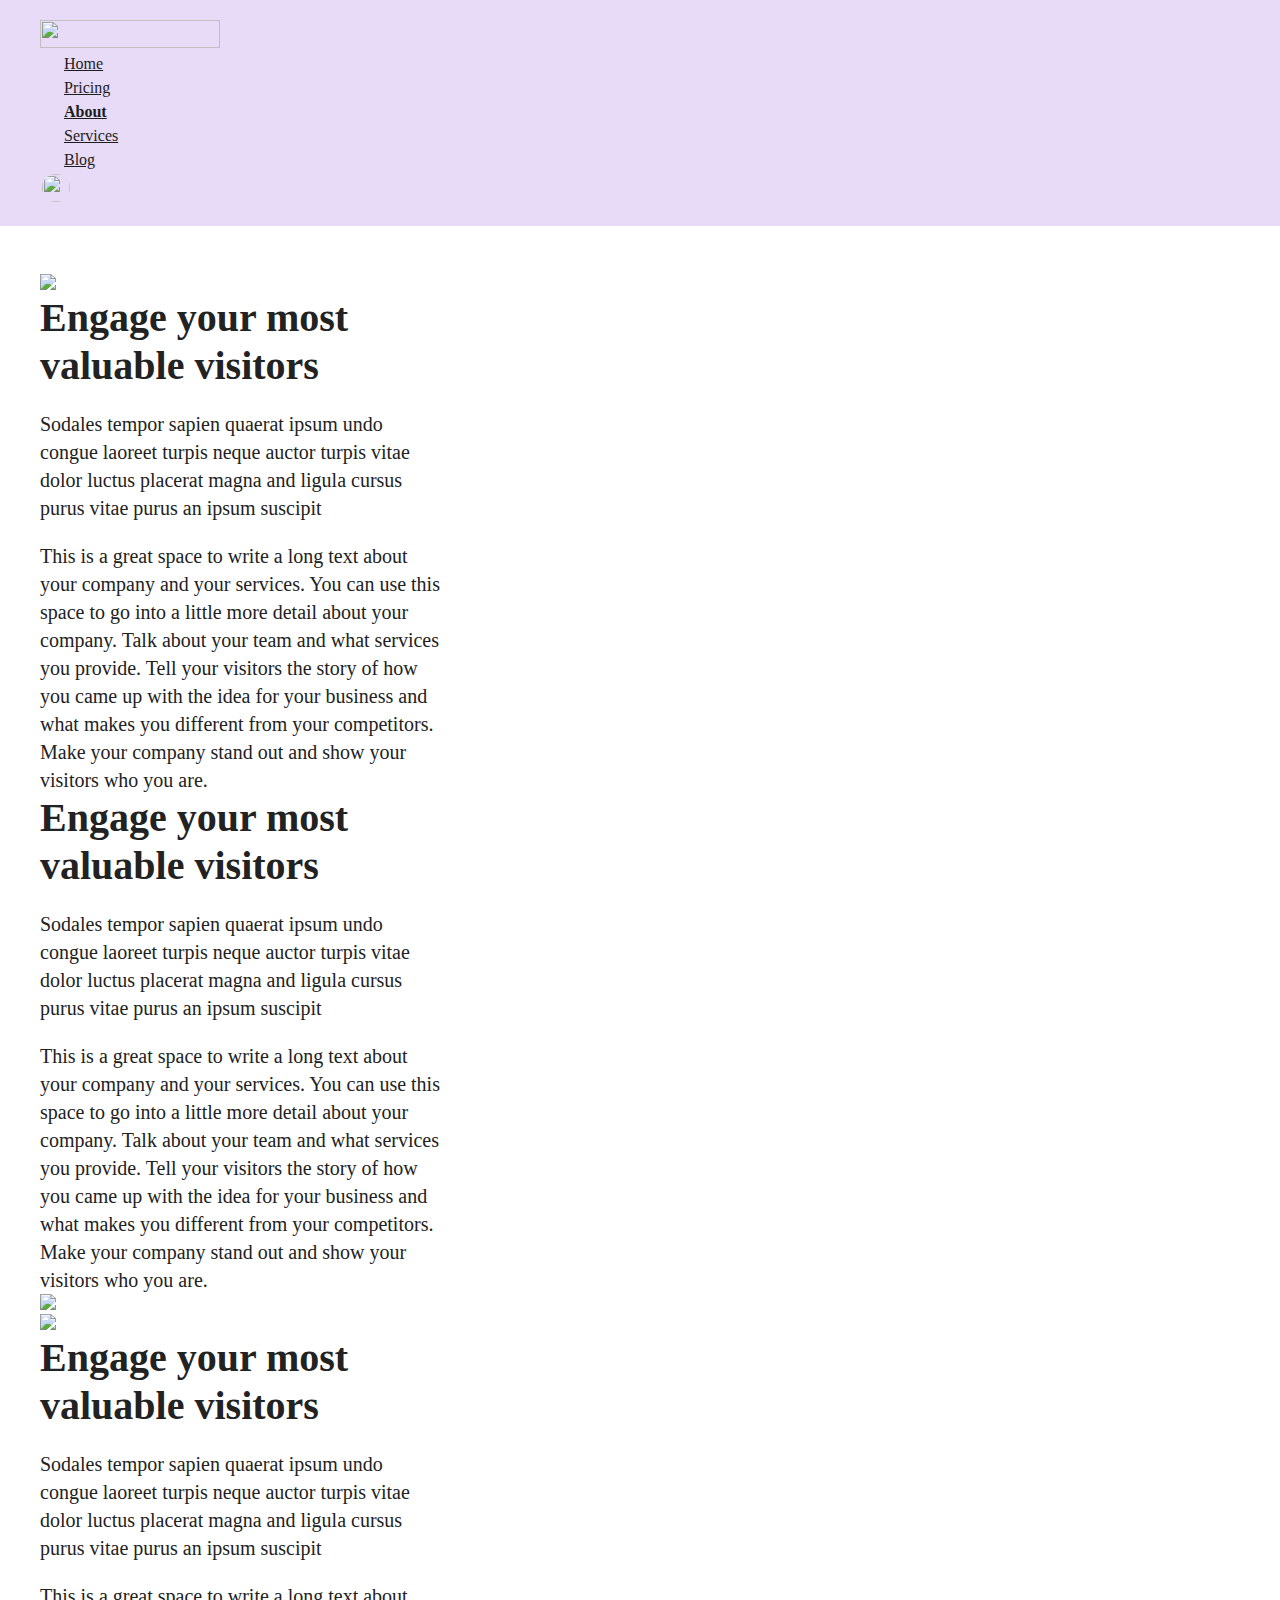
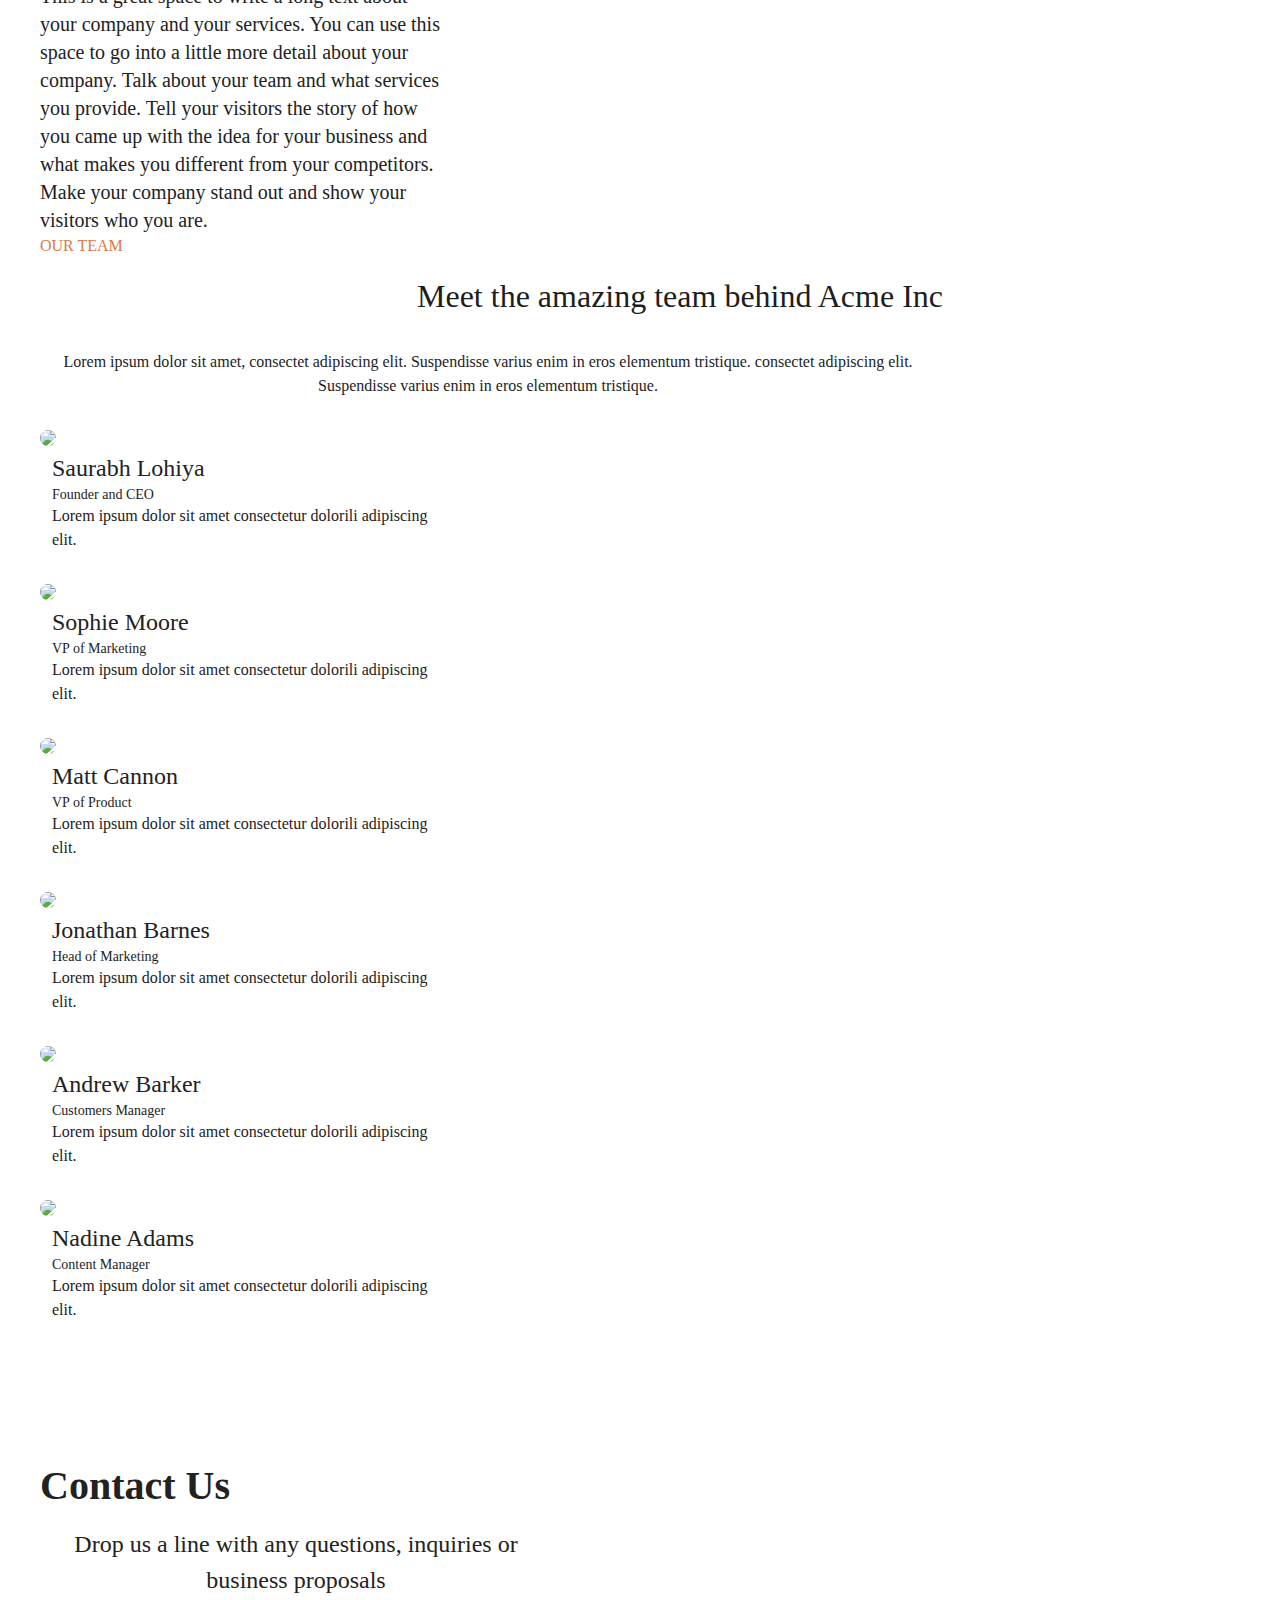
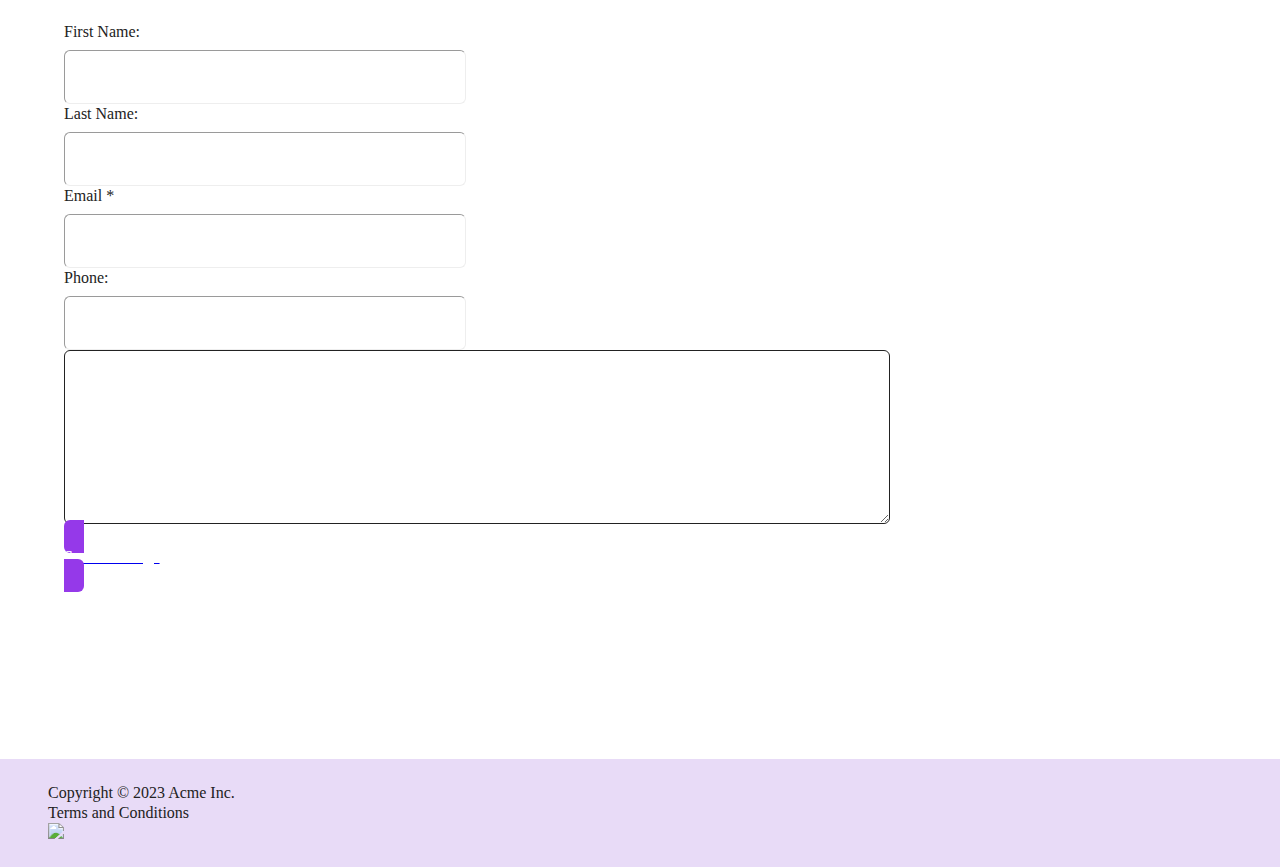
